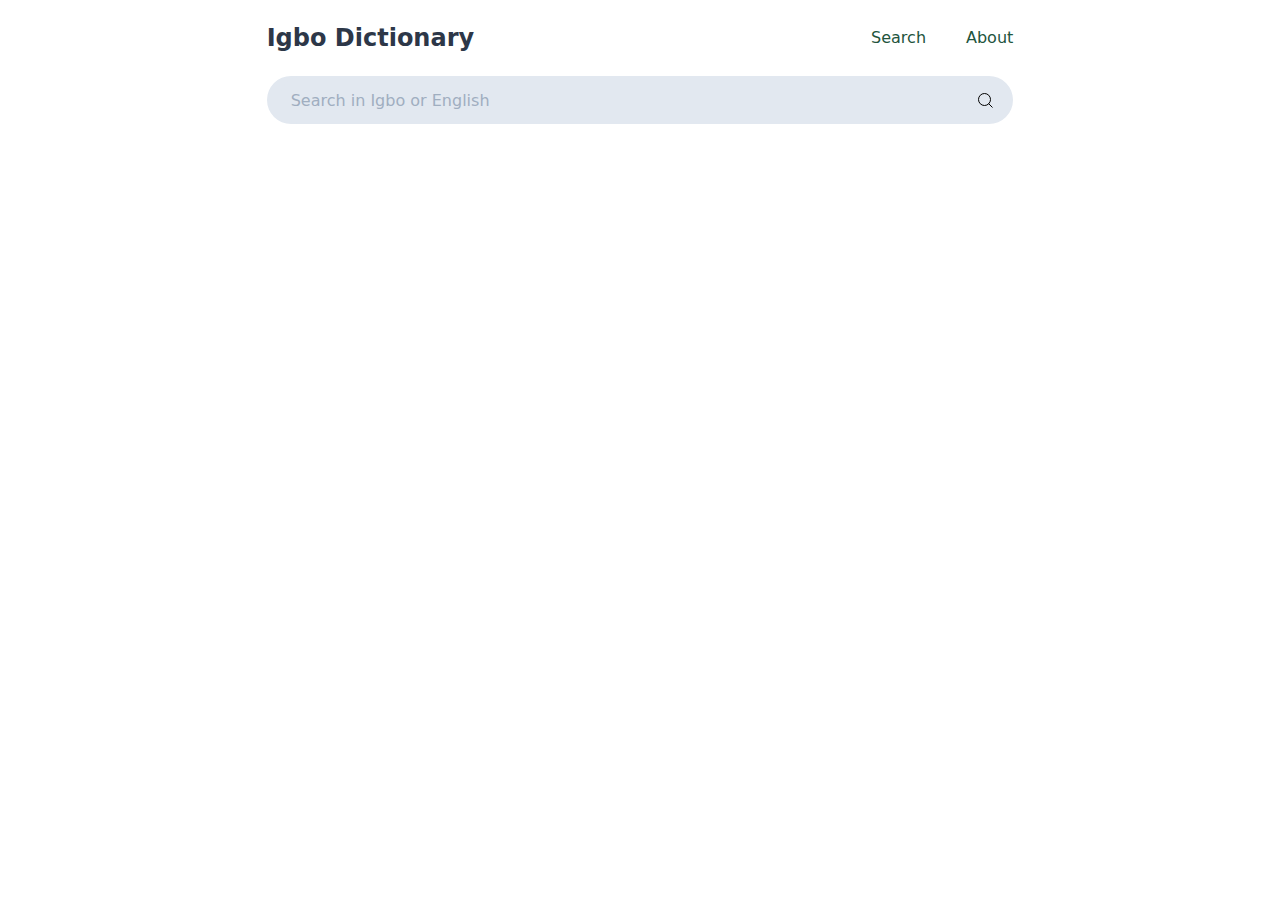
==== index.html @ 22a844a5 "Deploying to gh-pages from  @ 812aab7f9f978b09f0f18699b58a6c7ac781faad 🚀" ====
<!DOCTYPE html><html><head><meta charSet="utf-8"/><meta http-equiv="x-ua-compatible" content="ie=edge"/><meta name="viewport" content="width=device-width, initial-scale=1, shrink-to-fit=no"/><style data-href="/styles.6ecdc66ccf1e0622be8b.css">/*! normalize.css v8.0.1 | MIT License | github.com/necolas/normalize.css */html{line-height:1.15;-webkit-text-size-adjust:100%}body{margin:0}main{display:block}h1{font-size:2em;margin:.67em 0}hr{box-sizing:content-box;height:0;overflow:visible}pre{font-family:monospace,monospace;font-size:1em}a{background-color:transparent}abbr[title]{border-bottom:none;text-decoration:underline;text-decoration:underline dotted}b,strong{font-weight:bolder}code,kbd,samp{font-family:monospace,monospace;font-size:1em}small{font-size:80%}sub,sup{font-size:75%;line-height:0;position:relative;vertical-align:baseline}sub{bottom:-.25em}sup{top:-.5em}img{border-style:none}button,input,optgroup,select,textarea{font-family:inherit;font-size:100%;line-height:1.15;margin:0}button,input{overflow:visible}button,select{text-transform:none}[type=button],[type=reset],[type=submit],button{-webkit-appearance:button}[type=button]::-moz-focus-inner,[type=reset]::-moz-focus-inner,[type=submit]::-moz-focus-inner,button::-moz-focus-inner{border-style:none;padding:0}[type=button]:-moz-focusring,[type=reset]:-moz-focusring,[type=submit]:-moz-focusring,button:-moz-focusring{outline:1px dotted ButtonText}fieldset{padding:.35em .75em .625em}legend{box-sizing:border-box;color:inherit;display:table;max-width:100%;padding:0;white-space:normal}progress{vertical-align:baseline}textarea{overflow:auto}[type=checkbox],[type=radio]{box-sizing:border-box;padding:0}[type=number]::-webkit-inner-spin-button,[type=number]::-webkit-outer-spin-button{height:auto}[type=search]{-webkit-appearance:textfield;outline-offset:-2px}[type=search]::-webkit-search-decoration{-webkit-appearance:none}::-webkit-file-upload-button{-webkit-appearance:button;font:inherit}details{display:block}summary{display:list-item}[hidden],template{display:none}blockquote,dd,dl,figure,h1,h2,h3,h4,h5,h6,hr,p,pre{margin:0}button{background-color:transparent;background-image:none}button:focus{outline:1px dotted;outline:5px auto -webkit-focus-ring-color}fieldset,ol,ul{margin:0;padding:0}ol,ul{list-style:none}html{font-family:Futura,system-ui,-apple-system,BlinkMacSystemFont,Segoe UI,Roboto,Helvetica Neue,Arial,Noto Sans,sans-serif,Apple Color Emoji,Segoe UI Emoji,Segoe UI Symbol,Noto Color Emoji;line-height:1.5}*,:after,:before{box-sizing:border-box;border:0 solid #e2e8f0}hr{border-top-width:1px}img{border-style:solid}textarea{resize:vertical}input::placeholder,textarea::placeholder{color:#a0aec0}[role=button],button{cursor:pointer}table{border-collapse:collapse}h1,h2,h3,h4,h5,h6{font-size:inherit;font-weight:inherit}a{color:inherit;text-decoration:inherit}button,input,optgroup,select,textarea{padding:0;line-height:inherit;color:inherit}code,kbd,pre,samp{font-family:SFMono-Regular,Menlo,Monaco,Consolas,Liberation Mono,Courier New,monospace}audio,canvas,embed,iframe,img,object,svg,video{display:block;vertical-align:middle}img,video{max-width:100%;height:auto}.container{width:100%}@media (min-width:640px){.container{max-width:640px}}@media (min-width:768px){.container{max-width:768px}}@media (min-width:1024px){.container{max-width:1024px}}@media (min-width:1280px){.container{max-width:1280px}}.space-y-0>:not(template)~:not(template){--space-y-reverse:0;margin-top:calc(0px*(1 - var(--space-y-reverse)));margin-bottom:calc(0px*var(--space-y-reverse))}.space-x-0>:not(template)~:not(template){--space-x-reverse:0;margin-right:calc(0px*var(--space-x-reverse));margin-left:calc(0px*(1 - var(--space-x-reverse)))}.space-y-1>:not(template)~:not(template){--space-y-reverse:0;margin-top:calc(0.25rem*(1 - var(--space-y-reverse)));margin-bottom:calc(0.25rem*var(--space-y-reverse))}.space-x-1>:not(template)~:not(template){--space-x-reverse:0;margin-right:calc(0.25rem*var(--space-x-reverse));margin-left:calc(0.25rem*(1 - var(--space-x-reverse)))}.space-y-2>:not(template)~:not(template){--space-y-reverse:0;margin-top:calc(0.5rem*(1 - var(--space-y-reverse)));margin-bottom:calc(0.5rem*var(--space-y-reverse))}.space-x-2>:not(template)~:not(template){--space-x-reverse:0;margin-right:calc(0.5rem*var(--space-x-reverse));margin-left:calc(0.5rem*(1 - var(--space-x-reverse)))}.space-y-3>:not(template)~:not(template){--space-y-reverse:0;margin-top:calc(0.75rem*(1 - var(--space-y-reverse)));margin-bottom:calc(0.75rem*var(--space-y-reverse))}.space-x-3>:not(template)~:not(template){--space-x-reverse:0;margin-right:calc(0.75rem*var(--space-x-reverse));margin-left:calc(0.75rem*(1 - var(--space-x-reverse)))}.space-y-4>:not(template)~:not(template){--space-y-reverse:0;margin-top:calc(1rem*(1 - var(--space-y-reverse)));margin-bottom:calc(1rem*var(--space-y-reverse))}.space-x-4>:not(template)~:not(template){--space-x-reverse:0;margin-right:calc(1rem*var(--space-x-reverse));margin-left:calc(1rem*(1 - var(--space-x-reverse)))}.space-y-5>:not(template)~:not(template){--space-y-reverse:0;margin-top:calc(1.25rem*(1 - var(--space-y-reverse)));margin-bottom:calc(1.25rem*var(--space-y-reverse))}.space-x-5>:not(template)~:not(template){--space-x-reverse:0;margin-right:calc(1.25rem*var(--space-x-reverse));margin-left:calc(1.25rem*(1 - var(--space-x-reverse)))}.space-y-6>:not(template)~:not(template){--space-y-reverse:0;margin-top:calc(1.5rem*(1 - var(--space-y-reverse)));margin-bottom:calc(1.5rem*var(--space-y-reverse))}.space-x-6>:not(template)~:not(template){--space-x-reverse:0;margin-right:calc(1.5rem*var(--space-x-reverse));margin-left:calc(1.5rem*(1 - var(--space-x-reverse)))}.space-y-8>:not(template)~:not(template){--space-y-reverse:0;margin-top:calc(2rem*(1 - var(--space-y-reverse)));margin-bottom:calc(2rem*var(--space-y-reverse))}.space-x-8>:not(template)~:not(template){--space-x-reverse:0;margin-right:calc(2rem*var(--space-x-reverse));margin-left:calc(2rem*(1 - var(--space-x-reverse)))}.space-y-10>:not(template)~:not(template){--space-y-reverse:0;margin-top:calc(2.5rem*(1 - var(--space-y-reverse)));margin-bottom:calc(2.5rem*var(--space-y-reverse))}.space-x-10>:not(template)~:not(template){--space-x-reverse:0;margin-right:calc(2.5rem*var(--space-x-reverse));margin-left:calc(2.5rem*(1 - var(--space-x-reverse)))}.space-y-12>:not(template)~:not(template){--space-y-reverse:0;margin-top:calc(3rem*(1 - var(--space-y-reverse)));margin-bottom:calc(3rem*var(--space-y-reverse))}.space-x-12>:not(template)~:not(template){--space-x-reverse:0;margin-right:calc(3rem*var(--space-x-reverse));margin-left:calc(3rem*(1 - var(--space-x-reverse)))}.space-y-16>:not(template)~:not(template){--space-y-reverse:0;margin-top:calc(4rem*(1 - var(--space-y-reverse)));margin-bottom:calc(4rem*var(--space-y-reverse))}.space-x-16>:not(template)~:not(template){--space-x-reverse:0;margin-right:calc(4rem*var(--space-x-reverse));margin-left:calc(4rem*(1 - var(--space-x-reverse)))}.space-y-20>:not(template)~:not(template){--space-y-reverse:0;margin-top:calc(5rem*(1 - var(--space-y-reverse)));margin-bottom:calc(5rem*var(--space-y-reverse))}.space-x-20>:not(template)~:not(template){--space-x-reverse:0;margin-right:calc(5rem*var(--space-x-reverse));margin-left:calc(5rem*(1 - var(--space-x-reverse)))}.space-y-24>:not(template)~:not(template){--space-y-reverse:0;margin-top:calc(6rem*(1 - var(--space-y-reverse)));margin-bottom:calc(6rem*var(--space-y-reverse))}.space-x-24>:not(template)~:not(template){--space-x-reverse:0;margin-right:calc(6rem*var(--space-x-reverse));margin-left:calc(6rem*(1 - var(--space-x-reverse)))}.space-y-32>:not(template)~:not(template){--space-y-reverse:0;margin-top:calc(8rem*(1 - var(--space-y-reverse)));margin-bottom:calc(8rem*var(--space-y-reverse))}.space-x-32>:not(template)~:not(template){--space-x-reverse:0;margin-right:calc(8rem*var(--space-x-reverse));margin-left:calc(8rem*(1 - var(--space-x-reverse)))}.space-y-40>:not(template)~:not(template){--space-y-reverse:0;margin-top:calc(10rem*(1 - var(--space-y-reverse)));margin-bottom:calc(10rem*var(--space-y-reverse))}.space-x-40>:not(template)~:not(template){--space-x-reverse:0;margin-right:calc(10rem*var(--space-x-reverse));margin-left:calc(10rem*(1 - var(--space-x-reverse)))}.space-y-48>:not(template)~:not(template){--space-y-reverse:0;margin-top:calc(12rem*(1 - var(--space-y-reverse)));margin-bottom:calc(12rem*var(--space-y-reverse))}.space-x-48>:not(template)~:not(template){--space-x-reverse:0;margin-right:calc(12rem*var(--space-x-reverse));margin-left:calc(12rem*(1 - var(--space-x-reverse)))}.space-y-56>:not(template)~:not(template){--space-y-reverse:0;margin-top:calc(14rem*(1 - var(--space-y-reverse)));margin-bottom:calc(14rem*var(--space-y-reverse))}.space-x-56>:not(template)~:not(template){--space-x-reverse:0;margin-right:calc(14rem*var(--space-x-reverse));margin-left:calc(14rem*(1 - var(--space-x-reverse)))}.space-y-64>:not(template)~:not(template){--space-y-reverse:0;margin-top:calc(16rem*(1 - var(--space-y-reverse)));margin-bottom:calc(16rem*var(--space-y-reverse))}.space-x-64>:not(template)~:not(template){--space-x-reverse:0;margin-right:calc(16rem*var(--space-x-reverse));margin-left:calc(16rem*(1 - var(--space-x-reverse)))}.space-y-px>:not(template)~:not(template){--space-y-reverse:0;margin-top:calc(1px*(1 - var(--space-y-reverse)));margin-bottom:calc(1px*var(--space-y-reverse))}.space-x-px>:not(template)~:not(template){--space-x-reverse:0;margin-right:calc(1px*var(--space-x-reverse));margin-left:calc(1px*(1 - var(--space-x-reverse)))}.-space-y-1>:not(template)~:not(template){--space-y-reverse:0;margin-top:calc(-0.25rem*(1 - var(--space-y-reverse)));margin-bottom:calc(-0.25rem*var(--space-y-reverse))}.-space-x-1>:not(template)~:not(template){--space-x-reverse:0;margin-right:calc(-0.25rem*var(--space-x-reverse));margin-left:calc(-0.25rem*(1 - var(--space-x-reverse)))}.-space-y-2>:not(template)~:not(template){--space-y-reverse:0;margin-top:calc(-0.5rem*(1 - var(--space-y-reverse)));margin-bottom:calc(-0.5rem*var(--space-y-reverse))}.-space-x-2>:not(template)~:not(template){--space-x-reverse:0;margin-right:calc(-0.5rem*var(--space-x-reverse));margin-left:calc(-0.5rem*(1 - var(--space-x-reverse)))}.-space-y-3>:not(template)~:not(template){--space-y-reverse:0;margin-top:calc(-0.75rem*(1 - var(--space-y-reverse)));margin-bottom:calc(-0.75rem*var(--space-y-reverse))}.-space-x-3>:not(template)~:not(template){--space-x-reverse:0;margin-right:calc(-0.75rem*var(--space-x-reverse));margin-left:calc(-0.75rem*(1 - var(--space-x-reverse)))}.-space-y-4>:not(template)~:not(template){--space-y-reverse:0;margin-top:calc(-1rem*(1 - var(--space-y-reverse)));margin-bottom:calc(-1rem*var(--space-y-reverse))}.-space-x-4>:not(template)~:not(template){--space-x-reverse:0;margin-right:calc(-1rem*var(--space-x-reverse));margin-left:calc(-1rem*(1 - var(--space-x-reverse)))}.-space-y-5>:not(template)~:not(template){--space-y-reverse:0;margin-top:calc(-1.25rem*(1 - var(--space-y-reverse)));margin-bottom:calc(-1.25rem*var(--space-y-reverse))}.-space-x-5>:not(template)~:not(template){--space-x-reverse:0;margin-right:calc(-1.25rem*var(--space-x-reverse));margin-left:calc(-1.25rem*(1 - var(--space-x-reverse)))}.-space-y-6>:not(template)~:not(template){--space-y-reverse:0;margin-top:calc(-1.5rem*(1 - var(--space-y-reverse)));margin-bottom:calc(-1.5rem*var(--space-y-reverse))}.-space-x-6>:not(template)~:not(template){--space-x-reverse:0;margin-right:calc(-1.5rem*var(--space-x-reverse));margin-left:calc(-1.5rem*(1 - var(--space-x-reverse)))}.-space-y-8>:not(template)~:not(template){--space-y-reverse:0;margin-top:calc(-2rem*(1 - var(--space-y-reverse)));margin-bottom:calc(-2rem*var(--space-y-reverse))}.-space-x-8>:not(template)~:not(template){--space-x-reverse:0;margin-right:calc(-2rem*var(--space-x-reverse));margin-left:calc(-2rem*(1 - var(--space-x-reverse)))}.-space-y-10>:not(template)~:not(template){--space-y-reverse:0;margin-top:calc(-2.5rem*(1 - var(--space-y-reverse)));margin-bottom:calc(-2.5rem*var(--space-y-reverse))}.-space-x-10>:not(template)~:not(template){--space-x-reverse:0;margin-right:calc(-2.5rem*var(--space-x-reverse));margin-left:calc(-2.5rem*(1 - var(--space-x-reverse)))}.-space-y-12>:not(template)~:not(template){--space-y-reverse:0;margin-top:calc(-3rem*(1 - var(--space-y-reverse)));margin-bottom:calc(-3rem*var(--space-y-reverse))}.-space-x-12>:not(template)~:not(template){--space-x-reverse:0;margin-right:calc(-3rem*var(--space-x-reverse));margin-left:calc(-3rem*(1 - var(--space-x-reverse)))}.-space-y-16>:not(template)~:not(template){--space-y-reverse:0;margin-top:calc(-4rem*(1 - var(--space-y-reverse)));margin-bottom:calc(-4rem*var(--space-y-reverse))}.-space-x-16>:not(template)~:not(template){--space-x-reverse:0;margin-right:calc(-4rem*var(--space-x-reverse));margin-left:calc(-4rem*(1 - var(--space-x-reverse)))}.-space-y-20>:not(template)~:not(template){--space-y-reverse:0;margin-top:calc(-5rem*(1 - var(--space-y-reverse)));margin-bottom:calc(-5rem*var(--space-y-reverse))}.-space-x-20>:not(template)~:not(template){--space-x-reverse:0;margin-right:calc(-5rem*var(--space-x-reverse));margin-left:calc(-5rem*(1 - var(--space-x-reverse)))}.-space-y-24>:not(template)~:not(template){--space-y-reverse:0;margin-top:calc(-6rem*(1 - var(--space-y-reverse)));margin-bottom:calc(-6rem*var(--space-y-reverse))}.-space-x-24>:not(template)~:not(template){--space-x-reverse:0;margin-right:calc(-6rem*var(--space-x-reverse));margin-left:calc(-6rem*(1 - var(--space-x-reverse)))}.-space-y-32>:not(template)~:not(template){--space-y-reverse:0;margin-top:calc(-8rem*(1 - var(--space-y-reverse)));margin-bottom:calc(-8rem*var(--space-y-reverse))}.-space-x-32>:not(template)~:not(template){--space-x-reverse:0;margin-right:calc(-8rem*var(--space-x-reverse));margin-left:calc(-8rem*(1 - var(--space-x-reverse)))}.-space-y-40>:not(template)~:not(template){--space-y-reverse:0;margin-top:calc(-10rem*(1 - var(--space-y-reverse)));margin-bottom:calc(-10rem*var(--space-y-reverse))}.-space-x-40>:not(template)~:not(template){--space-x-reverse:0;margin-right:calc(-10rem*var(--space-x-reverse));margin-left:calc(-10rem*(1 - var(--space-x-reverse)))}.-space-y-48>:not(template)~:not(template){--space-y-reverse:0;margin-top:calc(-12rem*(1 - var(--space-y-reverse)));margin-bottom:calc(-12rem*var(--space-y-reverse))}.-space-x-48>:not(template)~:not(template){--space-x-reverse:0;margin-right:calc(-12rem*var(--space-x-reverse));margin-left:calc(-12rem*(1 - var(--space-x-reverse)))}.-space-y-56>:not(template)~:not(template){--space-y-reverse:0;margin-top:calc(-14rem*(1 - var(--space-y-reverse)));margin-bottom:calc(-14rem*var(--space-y-reverse))}.-space-x-56>:not(template)~:not(template){--space-x-reverse:0;margin-right:calc(-14rem*var(--space-x-reverse));margin-left:calc(-14rem*(1 - var(--space-x-reverse)))}.-space-y-64>:not(template)~:not(template){--space-y-reverse:0;margin-top:calc(-16rem*(1 - var(--space-y-reverse)));margin-bottom:calc(-16rem*var(--space-y-reverse))}.-space-x-64>:not(template)~:not(template){--space-x-reverse:0;margin-right:calc(-16rem*var(--space-x-reverse));margin-left:calc(-16rem*(1 - var(--space-x-reverse)))}.-space-y-px>:not(template)~:not(template){--space-y-reverse:0;margin-top:calc(-1px*(1 - var(--space-y-reverse)));margin-bottom:calc(-1px*var(--space-y-reverse))}.-space-x-px>:not(template)~:not(template){--space-x-reverse:0;margin-right:calc(-1px*var(--space-x-reverse));margin-left:calc(-1px*(1 - var(--space-x-reverse)))}.space-y-reverse>:not(template)~:not(template){--space-y-reverse:1}.space-x-reverse>:not(template)~:not(template){--space-x-reverse:1}.divide-y-0>:not(template)~:not(template){--divide-y-reverse:0;border-top-width:calc(0px*(1 - var(--divide-y-reverse)));border-bottom-width:calc(0px*var(--divide-y-reverse))}.divide-x-0>:not(template)~:not(template){--divide-x-reverse:0;border-right-width:calc(0px*var(--divide-x-reverse));border-left-width:calc(0px*(1 - var(--divide-x-reverse)))}.divide-y-2>:not(template)~:not(template){--divide-y-reverse:0;border-top-width:calc(2px*(1 - var(--divide-y-reverse)));border-bottom-width:calc(2px*var(--divide-y-reverse))}.divide-x-2>:not(template)~:not(template){--divide-x-reverse:0;border-right-width:calc(2px*var(--divide-x-reverse));border-left-width:calc(2px*(1 - var(--divide-x-reverse)))}.divide-y-4>:not(template)~:not(template){--divide-y-reverse:0;border-top-width:calc(4px*(1 - var(--divide-y-reverse)));border-bottom-width:calc(4px*var(--divide-y-reverse))}.divide-x-4>:not(template)~:not(template){--divide-x-reverse:0;border-right-width:calc(4px*var(--divide-x-reverse));border-left-width:calc(4px*(1 - var(--divide-x-reverse)))}.divide-y-8>:not(template)~:not(template){--divide-y-reverse:0;border-top-width:calc(8px*(1 - var(--divide-y-reverse)));border-bottom-width:calc(8px*var(--divide-y-reverse))}.divide-x-8>:not(template)~:not(template){--divide-x-reverse:0;border-right-width:calc(8px*var(--divide-x-reverse));border-left-width:calc(8px*(1 - var(--divide-x-reverse)))}.divide-y>:not(template)~:not(template){--divide-y-reverse:0;border-top-width:calc(1px*(1 - var(--divide-y-reverse)));border-bottom-width:calc(1px*var(--divide-y-reverse))}.divide-x>:not(template)~:not(template){--divide-x-reverse:0;border-right-width:calc(1px*var(--divide-x-reverse));border-left-width:calc(1px*(1 - var(--divide-x-reverse)))}.divide-y-reverse>:not(template)~:not(template){--divide-y-reverse:1}.divide-x-reverse>:not(template)~:not(template){--divide-x-reverse:1}.divide-transparent>:not(template)~:not(template){border-color:transparent}.divide-current>:not(template)~:not(template){border-color:currentColor}.divide-black>:not(template)~:not(template){--divide-opacity:1;border-color:#000;border-color:rgba(0,0,0,var(--divide-opacity))}.divide-white>:not(template)~:not(template){--divide-opacity:1;border-color:#fff;border-color:rgba(255,255,255,var(--divide-opacity))}.divide-gray-100>:not(template)~:not(template){--divide-opacity:1;border-color:#f7fafc;border-color:rgba(247,250,252,var(--divide-opacity))}.divide-gray-200>:not(template)~:not(template){--divide-opacity:1;border-color:#edf2f7;border-color:rgba(237,242,247,var(--divide-opacity))}.divide-gray-300>:not(template)~:not(template){--divide-opacity:1;border-color:#e2e8f0;border-color:rgba(226,232,240,var(--divide-opacity))}.divide-gray-400>:not(template)~:not(template){--divide-opacity:1;border-color:#cbd5e0;border-color:rgba(203,213,224,var(--divide-opacity))}.divide-gray-500>:not(template)~:not(template){--divide-opacity:1;border-color:#a0aec0;border-color:rgba(160,174,192,var(--divide-opacity))}.divide-gray-600>:not(template)~:not(template){--divide-opacity:1;border-color:#718096;border-color:rgba(113,128,150,var(--divide-opacity))}.divide-gray-700>:not(template)~:not(template){--divide-opacity:1;border-color:#4a5568;border-color:rgba(74,85,104,var(--divide-opacity))}.divide-gray-800>:not(template)~:not(template){--divide-opacity:1;border-color:#2d3748;border-color:rgba(45,55,72,var(--divide-opacity))}.divide-gray-900>:not(template)~:not(template){--divide-opacity:1;border-color:#1a202c;border-color:rgba(26,32,44,var(--divide-opacity))}.divide-red-100>:not(template)~:not(template){--divide-opacity:1;border-color:#fff5f5;border-color:rgba(255,245,245,var(--divide-opacity))}.divide-red-200>:not(template)~:not(template){--divide-opacity:1;border-color:#fed7d7;border-color:rgba(254,215,215,var(--divide-opacity))}.divide-red-300>:not(template)~:not(template){--divide-opacity:1;border-color:#feb2b2;border-color:rgba(254,178,178,var(--divide-opacity))}.divide-red-400>:not(template)~:not(template){--divide-opacity:1;border-color:#fc8181;border-color:rgba(252,129,129,var(--divide-opacity))}.divide-red-500>:not(template)~:not(template){--divide-opacity:1;border-color:#f56565;border-color:rgba(245,101,101,var(--divide-opacity))}.divide-red-600>:not(template)~:not(template){--divide-opacity:1;border-color:#e53e3e;border-color:rgba(229,62,62,var(--divide-opacity))}.divide-red-700>:not(template)~:not(template){--divide-opacity:1;border-color:#c53030;border-color:rgba(197,48,48,var(--divide-opacity))}.divide-red-800>:not(template)~:not(template){--divide-opacity:1;border-color:#9b2c2c;border-color:rgba(155,44,44,var(--divide-opacity))}.divide-red-900>:not(template)~:not(template){--divide-opacity:1;border-color:#742a2a;border-color:rgba(116,42,42,var(--divide-opacity))}.divide-orange-100>:not(template)~:not(template){--divide-opacity:1;border-color:#fffaf0;border-color:rgba(255,250,240,var(--divide-opacity))}.divide-orange-200>:not(template)~:not(template){--divide-opacity:1;border-color:#feebc8;border-color:rgba(254,235,200,var(--divide-opacity))}.divide-orange-300>:not(template)~:not(template){--divide-opacity:1;border-color:#fbd38d;border-color:rgba(251,211,141,var(--divide-opacity))}.divide-orange-400>:not(template)~:not(template){--divide-opacity:1;border-color:#f6ad55;border-color:rgba(246,173,85,var(--divide-opacity))}.divide-orange-500>:not(template)~:not(template){--divide-opacity:1;border-color:#ed8936;border-color:rgba(237,137,54,var(--divide-opacity))}.divide-orange-600>:not(template)~:not(template){--divide-opacity:1;border-color:#dd6b20;border-color:rgba(221,107,32,var(--divide-opacity))}.divide-orange-700>:not(template)~:not(template){--divide-opacity:1;border-color:#c05621;border-color:rgba(192,86,33,var(--divide-opacity))}.divide-orange-800>:not(template)~:not(template){--divide-opacity:1;border-color:#9c4221;border-color:rgba(156,66,33,var(--divide-opacity))}.divide-orange-900>:not(template)~:not(template){--divide-opacity:1;border-color:#7b341e;border-color:rgba(123,52,30,var(--divide-opacity))}.divide-yellow-100>:not(template)~:not(template){--divide-opacity:1;border-color:ivory;border-color:rgba(255,255,240,var(--divide-opacity))}.divide-yellow-200>:not(template)~:not(template){--divide-opacity:1;border-color:#fefcbf;border-color:rgba(254,252,191,var(--divide-opacity))}.divide-yellow-300>:not(template)~:not(template){--divide-opacity:1;border-color:#faf089;border-color:rgba(250,240,137,var(--divide-opacity))}.divide-yellow-400>:not(template)~:not(template){--divide-opacity:1;border-color:#f6e05e;border-color:rgba(246,224,94,var(--divide-opacity))}.divide-yellow-500>:not(template)~:not(template){--divide-opacity:1;border-color:#ecc94b;border-color:rgba(236,201,75,var(--divide-opacity))}.divide-yellow-600>:not(template)~:not(template){--divide-opacity:1;border-color:#d69e2e;border-color:rgba(214,158,46,var(--divide-opacity))}.divide-yellow-700>:not(template)~:not(template){--divide-opacity:1;border-color:#b7791f;border-color:rgba(183,121,31,var(--divide-opacity))}.divide-yellow-800>:not(template)~:not(template){--divide-opacity:1;border-color:#975a16;border-color:rgba(151,90,22,var(--divide-opacity))}.divide-yellow-900>:not(template)~:not(template){--divide-opacity:1;border-color:#744210;border-color:rgba(116,66,16,var(--divide-opacity))}.divide-green-100>:not(template)~:not(template){--divide-opacity:1;border-color:#f0fff4;border-color:rgba(240,255,244,var(--divide-opacity))}.divide-green-200>:not(template)~:not(template){--divide-opacity:1;border-color:#c6f6d5;border-color:rgba(198,246,213,var(--divide-opacity))}.divide-green-300>:not(template)~:not(template){--divide-opacity:1;border-color:#9ae6b4;border-color:rgba(154,230,180,var(--divide-opacity))}.divide-green-400>:not(template)~:not(template){--divide-opacity:1;border-color:#68d391;border-color:rgba(104,211,145,var(--divide-opacity))}.divide-green-500>:not(template)~:not(template){--divide-opacity:1;border-color:#48bb78;border-color:rgba(72,187,120,var(--divide-opacity))}.divide-green-600>:not(template)~:not(template){--divide-opacity:1;border-color:#38a169;border-color:rgba(56,161,105,var(--divide-opacity))}.divide-green-700>:not(template)~:not(template){--divide-opacity:1;border-color:#2f855a;border-color:rgba(47,133,90,var(--divide-opacity))}.divide-green-800>:not(template)~:not(template){--divide-opacity:1;border-color:#276749;border-color:rgba(39,103,73,var(--divide-opacity))}.divide-green-900>:not(template)~:not(template){--divide-opacity:1;border-color:#22543d;border-color:rgba(34,84,61,var(--divide-opacity))}.divide-teal-100>:not(template)~:not(template){--divide-opacity:1;border-color:#e6fffa;border-color:rgba(230,255,250,var(--divide-opacity))}.divide-teal-200>:not(template)~:not(template){--divide-opacity:1;border-color:#b2f5ea;border-color:rgba(178,245,234,var(--divide-opacity))}.divide-teal-300>:not(template)~:not(template){--divide-opacity:1;border-color:#81e6d9;border-color:rgba(129,230,217,var(--divide-opacity))}.divide-teal-400>:not(template)~:not(template){--divide-opacity:1;border-color:#4fd1c5;border-color:rgba(79,209,197,var(--divide-opacity))}.divide-teal-500>:not(template)~:not(template){--divide-opacity:1;border-color:#38b2ac;border-color:rgba(56,178,172,var(--divide-opacity))}.divide-teal-600>:not(template)~:not(template){--divide-opacity:1;border-color:#319795;border-color:rgba(49,151,149,var(--divide-opacity))}.divide-teal-700>:not(template)~:not(template){--divide-opacity:1;border-color:#2c7a7b;border-color:rgba(44,122,123,var(--divide-opacity))}.divide-teal-800>:not(template)~:not(template){--divide-opacity:1;border-color:#285e61;border-color:rgba(40,94,97,var(--divide-opacity))}.divide-teal-900>:not(template)~:not(template){--divide-opacity:1;border-color:#234e52;border-color:rgba(35,78,82,var(--divide-opacity))}.divide-blue-100>:not(template)~:not(template){--divide-opacity:1;border-color:#ebf8ff;border-color:rgba(235,248,255,var(--divide-opacity))}.divide-blue-200>:not(template)~:not(template){--divide-opacity:1;border-color:#bee3f8;border-color:rgba(190,227,248,var(--divide-opacity))}.divide-blue-300>:not(template)~:not(template){--divide-opacity:1;border-color:#90cdf4;border-color:rgba(144,205,244,var(--divide-opacity))}.divide-blue-400>:not(template)~:not(template){--divide-opacity:1;border-color:#63b3ed;border-color:rgba(99,179,237,var(--divide-opacity))}.divide-blue-500>:not(template)~:not(template){--divide-opacity:1;border-color:#4299e1;border-color:rgba(66,153,225,var(--divide-opacity))}.divide-blue-600>:not(template)~:not(template){--divide-opacity:1;border-color:#3182ce;border-color:rgba(49,130,206,var(--divide-opacity))}.divide-blue-700>:not(template)~:not(template){--divide-opacity:1;border-color:#2b6cb0;border-color:rgba(43,108,176,var(--divide-opacity))}.divide-blue-800>:not(template)~:not(template){--divide-opacity:1;border-color:#2c5282;border-color:rgba(44,82,130,var(--divide-opacity))}.divide-blue-900>:not(template)~:not(template){--divide-opacity:1;border-color:#2a4365;border-color:rgba(42,67,101,var(--divide-opacity))}.divide-indigo-100>:not(template)~:not(template){--divide-opacity:1;border-color:#ebf4ff;border-color:rgba(235,244,255,var(--divide-opacity))}.divide-indigo-200>:not(template)~:not(template){--divide-opacity:1;border-color:#c3dafe;border-color:rgba(195,218,254,var(--divide-opacity))}.divide-indigo-300>:not(template)~:not(template){--divide-opacity:1;border-color:#a3bffa;border-color:rgba(163,191,250,var(--divide-opacity))}.divide-indigo-400>:not(template)~:not(template){--divide-opacity:1;border-color:#7f9cf5;border-color:rgba(127,156,245,var(--divide-opacity))}.divide-indigo-500>:not(template)~:not(template){--divide-opacity:1;border-color:#667eea;border-color:rgba(102,126,234,var(--divide-opacity))}.divide-indigo-600>:not(template)~:not(template){--divide-opacity:1;border-color:#5a67d8;border-color:rgba(90,103,216,var(--divide-opacity))}.divide-indigo-700>:not(template)~:not(template){--divide-opacity:1;border-color:#4c51bf;border-color:rgba(76,81,191,var(--divide-opacity))}.divide-indigo-800>:not(template)~:not(template){--divide-opacity:1;border-color:#434190;border-color:rgba(67,65,144,var(--divide-opacity))}.divide-indigo-900>:not(template)~:not(template){--divide-opacity:1;border-color:#3c366b;border-color:rgba(60,54,107,var(--divide-opacity))}.divide-purple-100>:not(template)~:not(template){--divide-opacity:1;border-color:#faf5ff;border-color:rgba(250,245,255,var(--divide-opacity))}.divide-purple-200>:not(template)~:not(template){--divide-opacity:1;border-color:#e9d8fd;border-color:rgba(233,216,253,var(--divide-opacity))}.divide-purple-300>:not(template)~:not(template){--divide-opacity:1;border-color:#d6bcfa;border-color:rgba(214,188,250,var(--divide-opacity))}.divide-purple-400>:not(template)~:not(template){--divide-opacity:1;border-color:#b794f4;border-color:rgba(183,148,244,var(--divide-opacity))}.divide-purple-500>:not(template)~:not(template){--divide-opacity:1;border-color:#9f7aea;border-color:rgba(159,122,234,var(--divide-opacity))}.divide-purple-600>:not(template)~:not(template){--divide-opacity:1;border-color:#805ad5;border-color:rgba(128,90,213,var(--divide-opacity))}.divide-purple-700>:not(template)~:not(template){--divide-opacity:1;border-color:#6b46c1;border-color:rgba(107,70,193,var(--divide-opacity))}.divide-purple-800>:not(template)~:not(template){--divide-opacity:1;border-color:#553c9a;border-color:rgba(85,60,154,var(--divide-opacity))}.divide-purple-900>:not(template)~:not(template){--divide-opacity:1;border-color:#44337a;border-color:rgba(68,51,122,var(--divide-opacity))}.divide-pink-100>:not(template)~:not(template){--divide-opacity:1;border-color:#fff5f7;border-color:rgba(255,245,247,var(--divide-opacity))}.divide-pink-200>:not(template)~:not(template){--divide-opacity:1;border-color:#fed7e2;border-color:rgba(254,215,226,var(--divide-opacity))}.divide-pink-300>:not(template)~:not(template){--divide-opacity:1;border-color:#fbb6ce;border-color:rgba(251,182,206,var(--divide-opacity))}.divide-pink-400>:not(template)~:not(template){--divide-opacity:1;border-color:#f687b3;border-color:rgba(246,135,179,var(--divide-opacity))}.divide-pink-500>:not(template)~:not(template){--divide-opacity:1;border-color:#ed64a6;border-color:rgba(237,100,166,var(--divide-opacity))}.divide-pink-600>:not(template)~:not(template){--divide-opacity:1;border-color:#d53f8c;border-color:rgba(213,63,140,var(--divide-opacity))}.divide-pink-700>:not(template)~:not(template){--divide-opacity:1;border-color:#b83280;border-color:rgba(184,50,128,var(--divide-opacity))}.divide-pink-800>:not(template)~:not(template){--divide-opacity:1;border-color:#97266d;border-color:rgba(151,38,109,var(--divide-opacity))}.divide-pink-900>:not(template)~:not(template){--divide-opacity:1;border-color:#702459;border-color:rgba(112,36,89,var(--divide-opacity))}.divide-solid>:not(template)~:not(template){border-style:solid}.divide-dashed>:not(template)~:not(template){border-style:dashed}.divide-dotted>:not(template)~:not(template){border-style:dotted}.divide-double>:not(template)~:not(template){border-style:double}.divide-none>:not(template)~:not(template){border-style:none}.divide-opacity-0>:not(template)~:not(template){--divide-opacity:0}.divide-opacity-25>:not(template)~:not(template){--divide-opacity:0.25}.divide-opacity-50>:not(template)~:not(template){--divide-opacity:0.5}.divide-opacity-75>:not(template)~:not(template){--divide-opacity:0.75}.divide-opacity-100>:not(template)~:not(template){--divide-opacity:1}.sr-only{position:absolute;width:1px;height:1px;padding:0;margin:-1px;overflow:hidden;clip:rect(0,0,0,0);white-space:nowrap;border-width:0}.not-sr-only{position:static;width:auto;height:auto;padding:0;margin:0;overflow:visible;clip:auto;white-space:normal}.focus\:sr-only:focus{position:absolute;width:1px;height:1px;padding:0;margin:-1px;overflow:hidden;clip:rect(0,0,0,0);white-space:nowrap;border-width:0}.focus\:not-sr-only:focus{position:static;width:auto;height:auto;padding:0;margin:0;overflow:visible;clip:auto;white-space:normal}.appearance-none{appearance:none}.bg-fixed{background-attachment:fixed}.bg-local{background-attachment:local}.bg-scroll{background-attachment:scroll}.bg-clip-border{background-clip:border-box}.bg-clip-padding{background-clip:padding-box}.bg-clip-content{background-clip:content-box}.bg-clip-text{background-clip:text}.bg-transparent{background-color:transparent}.bg-current{background-color:currentColor}.bg-black{--bg-opacity:1;background-color:#000;background-color:rgba(0,0,0,var(--bg-opacity))}.bg-white{--bg-opacity:1;background-color:#fff;background-color:rgba(255,255,255,var(--bg-opacity))}.bg-gray-100{--bg-opacity:1;background-color:#f7fafc;background-color:rgba(247,250,252,var(--bg-opacity))}.bg-gray-200{--bg-opacity:1;background-color:#edf2f7;background-color:rgba(237,242,247,var(--bg-opacity))}.bg-gray-300{--bg-opacity:1;background-color:#e2e8f0;background-color:rgba(226,232,240,var(--bg-opacity))}.bg-gray-400{--bg-opacity:1;background-color:#cbd5e0;background-color:rgba(203,213,224,var(--bg-opacity))}.bg-gray-500{--bg-opacity:1;background-color:#a0aec0;background-color:rgba(160,174,192,var(--bg-opacity))}.bg-gray-600{--bg-opacity:1;background-color:#718096;background-color:rgba(113,128,150,var(--bg-opacity))}.bg-gray-700{--bg-opacity:1;background-color:#4a5568;background-color:rgba(74,85,104,var(--bg-opacity))}.bg-gray-800{--bg-opacity:1;background-color:#2d3748;background-color:rgba(45,55,72,var(--bg-opacity))}.bg-gray-900{--bg-opacity:1;background-color:#1a202c;background-color:rgba(26,32,44,var(--bg-opacity))}.bg-red-100{--bg-opacity:1;background-color:#fff5f5;background-color:rgba(255,245,245,var(--bg-opacity))}.bg-red-200{--bg-opacity:1;background-color:#fed7d7;background-color:rgba(254,215,215,var(--bg-opacity))}.bg-red-300{--bg-opacity:1;background-color:#feb2b2;background-color:rgba(254,178,178,var(--bg-opacity))}.bg-red-400{--bg-opacity:1;background-color:#fc8181;background-color:rgba(252,129,129,var(--bg-opacity))}.bg-red-500{--bg-opacity:1;background-color:#f56565;background-color:rgba(245,101,101,var(--bg-opacity))}.bg-red-600{--bg-opacity:1;background-color:#e53e3e;background-color:rgba(229,62,62,var(--bg-opacity))}.bg-red-700{--bg-opacity:1;background-color:#c53030;background-color:rgba(197,48,48,var(--bg-opacity))}.bg-red-800{--bg-opacity:1;background-color:#9b2c2c;background-color:rgba(155,44,44,var(--bg-opacity))}.bg-red-900{--bg-opacity:1;background-color:#742a2a;background-color:rgba(116,42,42,var(--bg-opacity))}.bg-orange-100{--bg-opacity:1;background-color:#fffaf0;background-color:rgba(255,250,240,var(--bg-opacity))}.bg-orange-200{--bg-opacity:1;background-color:#feebc8;background-color:rgba(254,235,200,var(--bg-opacity))}.bg-orange-300{--bg-opacity:1;background-color:#fbd38d;background-color:rgba(251,211,141,var(--bg-opacity))}.bg-orange-400{--bg-opacity:1;background-color:#f6ad55;background-color:rgba(246,173,85,var(--bg-opacity))}.bg-orange-500{--bg-opacity:1;background-color:#ed8936;background-color:rgba(237,137,54,var(--bg-opacity))}.bg-orange-600{--bg-opacity:1;background-color:#dd6b20;background-color:rgba(221,107,32,var(--bg-opacity))}.bg-orange-700{--bg-opacity:1;background-color:#c05621;background-color:rgba(192,86,33,var(--bg-opacity))}.bg-orange-800{--bg-opacity:1;background-color:#9c4221;background-color:rgba(156,66,33,var(--bg-opacity))}.bg-orange-900{--bg-opacity:1;background-color:#7b341e;background-color:rgba(123,52,30,var(--bg-opacity))}.bg-yellow-100{--bg-opacity:1;background-color:ivory;background-color:rgba(255,255,240,var(--bg-opacity))}.bg-yellow-200{--bg-opacity:1;background-color:#fefcbf;background-color:rgba(254,252,191,var(--bg-opacity))}.bg-yellow-300{--bg-opacity:1;background-color:#faf089;background-color:rgba(250,240,137,var(--bg-opacity))}.bg-yellow-400{--bg-opacity:1;background-color:#f6e05e;background-color:rgba(246,224,94,var(--bg-opacity))}.bg-yellow-500{--bg-opacity:1;background-color:#ecc94b;background-color:rgba(236,201,75,var(--bg-opacity))}.bg-yellow-600{--bg-opacity:1;background-color:#d69e2e;background-color:rgba(214,158,46,var(--bg-opacity))}.bg-yellow-700{--bg-opacity:1;background-color:#b7791f;background-color:rgba(183,121,31,var(--bg-opacity))}.bg-yellow-800{--bg-opacity:1;background-color:#975a16;background-color:rgba(151,90,22,var(--bg-opacity))}.bg-yellow-900{--bg-opacity:1;background-color:#744210;background-color:rgba(116,66,16,var(--bg-opacity))}.bg-green-100{--bg-opacity:1;background-color:#f0fff4;background-color:rgba(240,255,244,var(--bg-opacity))}.bg-green-200{--bg-opacity:1;background-color:#c6f6d5;background-color:rgba(198,246,213,var(--bg-opacity))}.bg-green-300{--bg-opacity:1;background-color:#9ae6b4;background-color:rgba(154,230,180,var(--bg-opacity))}.bg-green-400{--bg-opacity:1;background-color:#68d391;background-color:rgba(104,211,145,var(--bg-opacity))}.bg-green-500{--bg-opacity:1;background-color:#48bb78;background-color:rgba(72,187,120,var(--bg-opacity))}.bg-green-600{--bg-opacity:1;background-color:#38a169;background-color:rgba(56,161,105,var(--bg-opacity))}.bg-green-700{--bg-opacity:1;background-color:#2f855a;background-color:rgba(47,133,90,var(--bg-opacity))}.bg-green-800{--bg-opacity:1;background-color:#276749;background-color:rgba(39,103,73,var(--bg-opacity))}.bg-green-900{--bg-opacity:1;background-color:#22543d;background-color:rgba(34,84,61,var(--bg-opacity))}.bg-teal-100{--bg-opacity:1;background-color:#e6fffa;background-color:rgba(230,255,250,var(--bg-opacity))}.bg-teal-200{--bg-opacity:1;background-color:#b2f5ea;background-color:rgba(178,245,234,var(--bg-opacity))}.bg-teal-300{--bg-opacity:1;background-color:#81e6d9;background-color:rgba(129,230,217,var(--bg-opacity))}.bg-teal-400{--bg-opacity:1;background-color:#4fd1c5;background-color:rgba(79,209,197,var(--bg-opacity))}.bg-teal-500{--bg-opacity:1;background-color:#38b2ac;background-color:rgba(56,178,172,var(--bg-opacity))}.bg-teal-600{--bg-opacity:1;background-color:#319795;background-color:rgba(49,151,149,var(--bg-opacity))}.bg-teal-700{--bg-opacity:1;background-color:#2c7a7b;background-color:rgba(44,122,123,var(--bg-opacity))}.bg-teal-800{--bg-opacity:1;background-color:#285e61;background-color:rgba(40,94,97,var(--bg-opacity))}.bg-teal-900{--bg-opacity:1;background-color:#234e52;background-color:rgba(35,78,82,var(--bg-opacity))}.bg-blue-100{--bg-opacity:1;background-color:#ebf8ff;background-color:rgba(235,248,255,var(--bg-opacity))}.bg-blue-200{--bg-opacity:1;background-color:#bee3f8;background-color:rgba(190,227,248,var(--bg-opacity))}.bg-blue-300{--bg-opacity:1;background-color:#90cdf4;background-color:rgba(144,205,244,var(--bg-opacity))}.bg-blue-400{--bg-opacity:1;background-color:#63b3ed;background-color:rgba(99,179,237,var(--bg-opacity))}.bg-blue-500{--bg-opacity:1;background-color:#4299e1;background-color:rgba(66,153,225,var(--bg-opacity))}.bg-blue-600{--bg-opacity:1;background-color:#3182ce;background-color:rgba(49,130,206,var(--bg-opacity))}.bg-blue-700{--bg-opacity:1;background-color:#2b6cb0;background-color:rgba(43,108,176,var(--bg-opacity))}.bg-blue-800{--bg-opacity:1;background-color:#2c5282;background-color:rgba(44,82,130,var(--bg-opacity))}.bg-blue-900{--bg-opacity:1;background-color:#2a4365;background-color:rgba(42,67,101,var(--bg-opacity))}.bg-indigo-100{--bg-opacity:1;background-color:#ebf4ff;background-color:rgba(235,244,255,var(--bg-opacity))}.bg-indigo-200{--bg-opacity:1;background-color:#c3dafe;background-color:rgba(195,218,254,var(--bg-opacity))}.bg-indigo-300{--bg-opacity:1;background-color:#a3bffa;background-color:rgba(163,191,250,var(--bg-opacity))}.bg-indigo-400{--bg-opacity:1;background-color:#7f9cf5;background-color:rgba(127,156,245,var(--bg-opacity))}.bg-indigo-500{--bg-opacity:1;background-color:#667eea;background-color:rgba(102,126,234,var(--bg-opacity))}.bg-indigo-600{--bg-opacity:1;background-color:#5a67d8;background-color:rgba(90,103,216,var(--bg-opacity))}.bg-indigo-700{--bg-opacity:1;background-color:#4c51bf;background-color:rgba(76,81,191,var(--bg-opacity))}.bg-indigo-800{--bg-opacity:1;background-color:#434190;background-color:rgba(67,65,144,var(--bg-opacity))}.bg-indigo-900{--bg-opacity:1;background-color:#3c366b;background-color:rgba(60,54,107,var(--bg-opacity))}.bg-purple-100{--bg-opacity:1;background-color:#faf5ff;background-color:rgba(250,245,255,var(--bg-opacity))}.bg-purple-200{--bg-opacity:1;background-color:#e9d8fd;background-color:rgba(233,216,253,var(--bg-opacity))}.bg-purple-300{--bg-opacity:1;background-color:#d6bcfa;background-color:rgba(214,188,250,var(--bg-opacity))}.bg-purple-400{--bg-opacity:1;background-color:#b794f4;background-color:rgba(183,148,244,var(--bg-opacity))}.bg-purple-500{--bg-opacity:1;background-color:#9f7aea;background-color:rgba(159,122,234,var(--bg-opacity))}.bg-purple-600{--bg-opacity:1;background-color:#805ad5;background-color:rgba(128,90,213,var(--bg-opacity))}.bg-purple-700{--bg-opacity:1;background-color:#6b46c1;background-color:rgba(107,70,193,var(--bg-opacity))}.bg-purple-800{--bg-opacity:1;background-color:#553c9a;background-color:rgba(85,60,154,var(--bg-opacity))}.bg-purple-900{--bg-opacity:1;background-color:#44337a;background-color:rgba(68,51,122,var(--bg-opacity))}.bg-pink-100{--bg-opacity:1;background-color:#fff5f7;background-color:rgba(255,245,247,var(--bg-opacity))}.bg-pink-200{--bg-opacity:1;background-color:#fed7e2;background-color:rgba(254,215,226,var(--bg-opacity))}.bg-pink-300{--bg-opacity:1;background-color:#fbb6ce;background-color:rgba(251,182,206,var(--bg-opacity))}.bg-pink-400{--bg-opacity:1;background-color:#f687b3;background-color:rgba(246,135,179,var(--bg-opacity))}.bg-pink-500{--bg-opacity:1;background-color:#ed64a6;background-color:rgba(237,100,166,var(--bg-opacity))}.bg-pink-600{--bg-opacity:1;background-color:#d53f8c;background-color:rgba(213,63,140,var(--bg-opacity))}.bg-pink-700{--bg-opacity:1;background-color:#b83280;background-color:rgba(184,50,128,var(--bg-opacity))}.bg-pink-800{--bg-opacity:1;background-color:#97266d;background-color:rgba(151,38,109,var(--bg-opacity))}.bg-pink-900{--bg-opacity:1;background-color:#702459;background-color:rgba(112,36,89,var(--bg-opacity))}.hover\:bg-transparent:hover{background-color:transparent}.hover\:bg-current:hover{background-color:currentColor}.hover\:bg-black:hover{--bg-opacity:1;background-color:#000;background-color:rgba(0,0,0,var(--bg-opacity))}.hover\:bg-white:hover{--bg-opacity:1;background-color:#fff;background-color:rgba(255,255,255,var(--bg-opacity))}.hover\:bg-gray-100:hover{--bg-opacity:1;background-color:#f7fafc;background-color:rgba(247,250,252,var(--bg-opacity))}.hover\:bg-gray-200:hover{--bg-opacity:1;background-color:#edf2f7;background-color:rgba(237,242,247,var(--bg-opacity))}.hover\:bg-gray-300:hover{--bg-opacity:1;background-color:#e2e8f0;background-color:rgba(226,232,240,var(--bg-opacity))}.hover\:bg-gray-400:hover{--bg-opacity:1;background-color:#cbd5e0;background-color:rgba(203,213,224,var(--bg-opacity))}.hover\:bg-gray-500:hover{--bg-opacity:1;background-color:#a0aec0;background-color:rgba(160,174,192,var(--bg-opacity))}.hover\:bg-gray-600:hover{--bg-opacity:1;background-color:#718096;background-color:rgba(113,128,150,var(--bg-opacity))}.hover\:bg-gray-700:hover{--bg-opacity:1;background-color:#4a5568;background-color:rgba(74,85,104,var(--bg-opacity))}.hover\:bg-gray-800:hover{--bg-opacity:1;background-color:#2d3748;background-color:rgba(45,55,72,var(--bg-opacity))}.hover\:bg-gray-900:hover{--bg-opacity:1;background-color:#1a202c;background-color:rgba(26,32,44,var(--bg-opacity))}.hover\:bg-red-100:hover{--bg-opacity:1;background-color:#fff5f5;background-color:rgba(255,245,245,var(--bg-opacity))}.hover\:bg-red-200:hover{--bg-opacity:1;background-color:#fed7d7;background-color:rgba(254,215,215,var(--bg-opacity))}.hover\:bg-red-300:hover{--bg-opacity:1;background-color:#feb2b2;background-color:rgba(254,178,178,var(--bg-opacity))}.hover\:bg-red-400:hover{--bg-opacity:1;background-color:#fc8181;background-color:rgba(252,129,129,var(--bg-opacity))}.hover\:bg-red-500:hover{--bg-opacity:1;background-color:#f56565;background-color:rgba(245,101,101,var(--bg-opacity))}.hover\:bg-red-600:hover{--bg-opacity:1;background-color:#e53e3e;background-color:rgba(229,62,62,var(--bg-opacity))}.hover\:bg-red-700:hover{--bg-opacity:1;background-color:#c53030;background-color:rgba(197,48,48,var(--bg-opacity))}.hover\:bg-red-800:hover{--bg-opacity:1;background-color:#9b2c2c;background-color:rgba(155,44,44,var(--bg-opacity))}.hover\:bg-red-900:hover{--bg-opacity:1;background-color:#742a2a;background-color:rgba(116,42,42,var(--bg-opacity))}.hover\:bg-orange-100:hover{--bg-opacity:1;background-color:#fffaf0;background-color:rgba(255,250,240,var(--bg-opacity))}.hover\:bg-orange-200:hover{--bg-opacity:1;background-color:#feebc8;background-color:rgba(254,235,200,var(--bg-opacity))}.hover\:bg-orange-300:hover{--bg-opacity:1;background-color:#fbd38d;background-color:rgba(251,211,141,var(--bg-opacity))}.hover\:bg-orange-400:hover{--bg-opacity:1;background-color:#f6ad55;background-color:rgba(246,173,85,var(--bg-opacity))}.hover\:bg-orange-500:hover{--bg-opacity:1;background-color:#ed8936;background-color:rgba(237,137,54,var(--bg-opacity))}.hover\:bg-orange-600:hover{--bg-opacity:1;background-color:#dd6b20;background-color:rgba(221,107,32,var(--bg-opacity))}.hover\:bg-orange-700:hover{--bg-opacity:1;background-color:#c05621;background-color:rgba(192,86,33,var(--bg-opacity))}.hover\:bg-orange-800:hover{--bg-opacity:1;background-color:#9c4221;background-color:rgba(156,66,33,var(--bg-opacity))}.hover\:bg-orange-900:hover{--bg-opacity:1;background-color:#7b341e;background-color:rgba(123,52,30,var(--bg-opacity))}.hover\:bg-yellow-100:hover{--bg-opacity:1;background-color:ivory;background-color:rgba(255,255,240,var(--bg-opacity))}.hover\:bg-yellow-200:hover{--bg-opacity:1;background-color:#fefcbf;background-color:rgba(254,252,191,var(--bg-opacity))}.hover\:bg-yellow-300:hover{--bg-opacity:1;background-color:#faf089;background-color:rgba(250,240,137,var(--bg-opacity))}.hover\:bg-yellow-400:hover{--bg-opacity:1;background-color:#f6e05e;background-color:rgba(246,224,94,var(--bg-opacity))}.hover\:bg-yellow-500:hover{--bg-opacity:1;background-color:#ecc94b;background-color:rgba(236,201,75,var(--bg-opacity))}.hover\:bg-yellow-600:hover{--bg-opacity:1;background-color:#d69e2e;background-color:rgba(214,158,46,var(--bg-opacity))}.hover\:bg-yellow-700:hover{--bg-opacity:1;background-color:#b7791f;background-color:rgba(183,121,31,var(--bg-opacity))}.hover\:bg-yellow-800:hover{--bg-opacity:1;background-color:#975a16;background-color:rgba(151,90,22,var(--bg-opacity))}.hover\:bg-yellow-900:hover{--bg-opacity:1;background-color:#744210;background-color:rgba(116,66,16,var(--bg-opacity))}.hover\:bg-green-100:hover{--bg-opacity:1;background-color:#f0fff4;background-color:rgba(240,255,244,var(--bg-opacity))}.hover\:bg-green-200:hover{--bg-opacity:1;background-color:#c6f6d5;background-color:rgba(198,246,213,var(--bg-opacity))}.hover\:bg-green-300:hover{--bg-opacity:1;background-color:#9ae6b4;background-color:rgba(154,230,180,var(--bg-opacity))}.hover\:bg-green-400:hover{--bg-opacity:1;background-color:#68d391;background-color:rgba(104,211,145,var(--bg-opacity))}.hover\:bg-green-500:hover{--bg-opacity:1;background-color:#48bb78;background-color:rgba(72,187,120,var(--bg-opacity))}.hover\:bg-green-600:hover{--bg-opacity:1;background-color:#38a169;background-color:rgba(56,161,105,var(--bg-opacity))}.hover\:bg-green-700:hover{--bg-opacity:1;background-color:#2f855a;background-color:rgba(47,133,90,var(--bg-opacity))}.hover\:bg-green-800:hover{--bg-opacity:1;background-color:#276749;background-color:rgba(39,103,73,var(--bg-opacity))}.hover\:bg-green-900:hover{--bg-opacity:1;background-color:#22543d;background-color:rgba(34,84,61,var(--bg-opacity))}.hover\:bg-teal-100:hover{--bg-opacity:1;background-color:#e6fffa;background-color:rgba(230,255,250,var(--bg-opacity))}.hover\:bg-teal-200:hover{--bg-opacity:1;background-color:#b2f5ea;background-color:rgba(178,245,234,var(--bg-opacity))}.hover\:bg-teal-300:hover{--bg-opacity:1;background-color:#81e6d9;background-color:rgba(129,230,217,var(--bg-opacity))}.hover\:bg-teal-400:hover{--bg-opacity:1;background-color:#4fd1c5;background-color:rgba(79,209,197,var(--bg-opacity))}.hover\:bg-teal-500:hover{--bg-opacity:1;background-color:#38b2ac;background-color:rgba(56,178,172,var(--bg-opacity))}.hover\:bg-teal-600:hover{--bg-opacity:1;background-color:#319795;background-color:rgba(49,151,149,var(--bg-opacity))}.hover\:bg-teal-700:hover{--bg-opacity:1;background-color:#2c7a7b;background-color:rgba(44,122,123,var(--bg-opacity))}.hover\:bg-teal-800:hover{--bg-opacity:1;background-color:#285e61;background-color:rgba(40,94,97,var(--bg-opacity))}.hover\:bg-teal-900:hover{--bg-opacity:1;background-color:#234e52;background-color:rgba(35,78,82,var(--bg-opacity))}.hover\:bg-blue-100:hover{--bg-opacity:1;background-color:#ebf8ff;background-color:rgba(235,248,255,var(--bg-opacity))}.hover\:bg-blue-200:hover{--bg-opacity:1;background-color:#bee3f8;background-color:rgba(190,227,248,var(--bg-opacity))}.hover\:bg-blue-300:hover{--bg-opacity:1;background-color:#90cdf4;background-color:rgba(144,205,244,var(--bg-opacity))}.hover\:bg-blue-400:hover{--bg-opacity:1;background-color:#63b3ed;background-color:rgba(99,179,237,var(--bg-opacity))}.hover\:bg-blue-500:hover{--bg-opacity:1;background-color:#4299e1;background-color:rgba(66,153,225,var(--bg-opacity))}.hover\:bg-blue-600:hover{--bg-opacity:1;background-color:#3182ce;background-color:rgba(49,130,206,var(--bg-opacity))}.hover\:bg-blue-700:hover{--bg-opacity:1;background-color:#2b6cb0;background-color:rgba(43,108,176,var(--bg-opacity))}.hover\:bg-blue-800:hover{--bg-opacity:1;background-color:#2c5282;background-color:rgba(44,82,130,var(--bg-opacity))}.hover\:bg-blue-900:hover{--bg-opacity:1;background-color:#2a4365;background-color:rgba(42,67,101,var(--bg-opacity))}.hover\:bg-indigo-100:hover{--bg-opacity:1;background-color:#ebf4ff;background-color:rgba(235,244,255,var(--bg-opacity))}.hover\:bg-indigo-200:hover{--bg-opacity:1;background-color:#c3dafe;background-color:rgba(195,218,254,var(--bg-opacity))}.hover\:bg-indigo-300:hover{--bg-opacity:1;background-color:#a3bffa;background-color:rgba(163,191,250,var(--bg-opacity))}.hover\:bg-indigo-400:hover{--bg-opacity:1;background-color:#7f9cf5;background-color:rgba(127,156,245,var(--bg-opacity))}.hover\:bg-indigo-500:hover{--bg-opacity:1;background-color:#667eea;background-color:rgba(102,126,234,var(--bg-opacity))}.hover\:bg-indigo-600:hover{--bg-opacity:1;background-color:#5a67d8;background-color:rgba(90,103,216,var(--bg-opacity))}.hover\:bg-indigo-700:hover{--bg-opacity:1;background-color:#4c51bf;background-color:rgba(76,81,191,var(--bg-opacity))}.hover\:bg-indigo-800:hover{--bg-opacity:1;background-color:#434190;background-color:rgba(67,65,144,var(--bg-opacity))}.hover\:bg-indigo-900:hover{--bg-opacity:1;background-color:#3c366b;background-color:rgba(60,54,107,var(--bg-opacity))}.hover\:bg-purple-100:hover{--bg-opacity:1;background-color:#faf5ff;background-color:rgba(250,245,255,var(--bg-opacity))}.hover\:bg-purple-200:hover{--bg-opacity:1;background-color:#e9d8fd;background-color:rgba(233,216,253,var(--bg-opacity))}.hover\:bg-purple-300:hover{--bg-opacity:1;background-color:#d6bcfa;background-color:rgba(214,188,250,var(--bg-opacity))}.hover\:bg-purple-400:hover{--bg-opacity:1;background-color:#b794f4;background-color:rgba(183,148,244,var(--bg-opacity))}.hover\:bg-purple-500:hover{--bg-opacity:1;background-color:#9f7aea;background-color:rgba(159,122,234,var(--bg-opacity))}.hover\:bg-purple-600:hover{--bg-opacity:1;background-color:#805ad5;background-color:rgba(128,90,213,var(--bg-opacity))}.hover\:bg-purple-700:hover{--bg-opacity:1;background-color:#6b46c1;background-color:rgba(107,70,193,var(--bg-opacity))}.hover\:bg-purple-800:hover{--bg-opacity:1;background-color:#553c9a;background-color:rgba(85,60,154,var(--bg-opacity))}.hover\:bg-purple-900:hover{--bg-opacity:1;background-color:#44337a;background-color:rgba(68,51,122,var(--bg-opacity))}.hover\:bg-pink-100:hover{--bg-opacity:1;background-color:#fff5f7;background-color:rgba(255,245,247,var(--bg-opacity))}.hover\:bg-pink-200:hover{--bg-opacity:1;background-color:#fed7e2;background-color:rgba(254,215,226,var(--bg-opacity))}.hover\:bg-pink-300:hover{--bg-opacity:1;background-color:#fbb6ce;background-color:rgba(251,182,206,var(--bg-opacity))}.hover\:bg-pink-400:hover{--bg-opacity:1;background-color:#f687b3;background-color:rgba(246,135,179,var(--bg-opacity))}.hover\:bg-pink-500:hover{--bg-opacity:1;background-color:#ed64a6;background-color:rgba(237,100,166,var(--bg-opacity))}.hover\:bg-pink-600:hover{--bg-opacity:1;background-color:#d53f8c;background-color:rgba(213,63,140,var(--bg-opacity))}.hover\:bg-pink-700:hover{--bg-opacity:1;background-color:#b83280;background-color:rgba(184,50,128,var(--bg-opacity))}.hover\:bg-pink-800:hover{--bg-opacity:1;background-color:#97266d;background-color:rgba(151,38,109,var(--bg-opacity))}.hover\:bg-pink-900:hover{--bg-opacity:1;background-color:#702459;background-color:rgba(112,36,89,var(--bg-opacity))}.focus\:bg-transparent:focus{background-color:transparent}.focus\:bg-current:focus{background-color:currentColor}.focus\:bg-black:focus{--bg-opacity:1;background-color:#000;background-color:rgba(0,0,0,var(--bg-opacity))}.focus\:bg-white:focus{--bg-opacity:1;background-color:#fff;background-color:rgba(255,255,255,var(--bg-opacity))}.focus\:bg-gray-100:focus{--bg-opacity:1;background-color:#f7fafc;background-color:rgba(247,250,252,var(--bg-opacity))}.focus\:bg-gray-200:focus{--bg-opacity:1;background-color:#edf2f7;background-color:rgba(237,242,247,var(--bg-opacity))}.focus\:bg-gray-300:focus{--bg-opacity:1;background-color:#e2e8f0;background-color:rgba(226,232,240,var(--bg-opacity))}.focus\:bg-gray-400:focus{--bg-opacity:1;background-color:#cbd5e0;background-color:rgba(203,213,224,var(--bg-opacity))}.focus\:bg-gray-500:focus{--bg-opacity:1;background-color:#a0aec0;background-color:rgba(160,174,192,var(--bg-opacity))}.focus\:bg-gray-600:focus{--bg-opacity:1;background-color:#718096;background-color:rgba(113,128,150,var(--bg-opacity))}.focus\:bg-gray-700:focus{--bg-opacity:1;background-color:#4a5568;background-color:rgba(74,85,104,var(--bg-opacity))}.focus\:bg-gray-800:focus{--bg-opacity:1;background-color:#2d3748;background-color:rgba(45,55,72,var(--bg-opacity))}.focus\:bg-gray-900:focus{--bg-opacity:1;background-color:#1a202c;background-color:rgba(26,32,44,var(--bg-opacity))}.focus\:bg-red-100:focus{--bg-opacity:1;background-color:#fff5f5;background-color:rgba(255,245,245,var(--bg-opacity))}.focus\:bg-red-200:focus{--bg-opacity:1;background-color:#fed7d7;background-color:rgba(254,215,215,var(--bg-opacity))}.focus\:bg-red-300:focus{--bg-opacity:1;background-color:#feb2b2;background-color:rgba(254,178,178,var(--bg-opacity))}.focus\:bg-red-400:focus{--bg-opacity:1;background-color:#fc8181;background-color:rgba(252,129,129,var(--bg-opacity))}.focus\:bg-red-500:focus{--bg-opacity:1;background-color:#f56565;background-color:rgba(245,101,101,var(--bg-opacity))}.focus\:bg-red-600:focus{--bg-opacity:1;background-color:#e53e3e;background-color:rgba(229,62,62,var(--bg-opacity))}.focus\:bg-red-700:focus{--bg-opacity:1;background-color:#c53030;background-color:rgba(197,48,48,var(--bg-opacity))}.focus\:bg-red-800:focus{--bg-opacity:1;background-color:#9b2c2c;background-color:rgba(155,44,44,var(--bg-opacity))}.focus\:bg-red-900:focus{--bg-opacity:1;background-color:#742a2a;background-color:rgba(116,42,42,var(--bg-opacity))}.focus\:bg-orange-100:focus{--bg-opacity:1;background-color:#fffaf0;background-color:rgba(255,250,240,var(--bg-opacity))}.focus\:bg-orange-200:focus{--bg-opacity:1;background-color:#feebc8;background-color:rgba(254,235,200,var(--bg-opacity))}.focus\:bg-orange-300:focus{--bg-opacity:1;background-color:#fbd38d;background-color:rgba(251,211,141,var(--bg-opacity))}.focus\:bg-orange-400:focus{--bg-opacity:1;background-color:#f6ad55;background-color:rgba(246,173,85,var(--bg-opacity))}.focus\:bg-orange-500:focus{--bg-opacity:1;background-color:#ed8936;background-color:rgba(237,137,54,var(--bg-opacity))}.focus\:bg-orange-600:focus{--bg-opacity:1;background-color:#dd6b20;background-color:rgba(221,107,32,var(--bg-opacity))}.focus\:bg-orange-700:focus{--bg-opacity:1;background-color:#c05621;background-color:rgba(192,86,33,var(--bg-opacity))}.focus\:bg-orange-800:focus{--bg-opacity:1;background-color:#9c4221;background-color:rgba(156,66,33,var(--bg-opacity))}.focus\:bg-orange-900:focus{--bg-opacity:1;background-color:#7b341e;background-color:rgba(123,52,30,var(--bg-opacity))}.focus\:bg-yellow-100:focus{--bg-opacity:1;background-color:ivory;background-color:rgba(255,255,240,var(--bg-opacity))}.focus\:bg-yellow-200:focus{--bg-opacity:1;background-color:#fefcbf;background-color:rgba(254,252,191,var(--bg-opacity))}.focus\:bg-yellow-300:focus{--bg-opacity:1;background-color:#faf089;background-color:rgba(250,240,137,var(--bg-opacity))}.focus\:bg-yellow-400:focus{--bg-opacity:1;background-color:#f6e05e;background-color:rgba(246,224,94,var(--bg-opacity))}.focus\:bg-yellow-500:focus{--bg-opacity:1;background-color:#ecc94b;background-color:rgba(236,201,75,var(--bg-opacity))}.focus\:bg-yellow-600:focus{--bg-opacity:1;background-color:#d69e2e;background-color:rgba(214,158,46,var(--bg-opacity))}.focus\:bg-yellow-700:focus{--bg-opacity:1;background-color:#b7791f;background-color:rgba(183,121,31,var(--bg-opacity))}.focus\:bg-yellow-800:focus{--bg-opacity:1;background-color:#975a16;background-color:rgba(151,90,22,var(--bg-opacity))}.focus\:bg-yellow-900:focus{--bg-opacity:1;background-color:#744210;background-color:rgba(116,66,16,var(--bg-opacity))}.focus\:bg-green-100:focus{--bg-opacity:1;background-color:#f0fff4;background-color:rgba(240,255,244,var(--bg-opacity))}.focus\:bg-green-200:focus{--bg-opacity:1;background-color:#c6f6d5;background-color:rgba(198,246,213,var(--bg-opacity))}.focus\:bg-green-300:focus{--bg-opacity:1;background-color:#9ae6b4;background-color:rgba(154,230,180,var(--bg-opacity))}.focus\:bg-green-400:focus{--bg-opacity:1;background-color:#68d391;background-color:rgba(104,211,145,var(--bg-opacity))}.focus\:bg-green-500:focus{--bg-opacity:1;background-color:#48bb78;background-color:rgba(72,187,120,var(--bg-opacity))}.focus\:bg-green-600:focus{--bg-opacity:1;background-color:#38a169;background-color:rgba(56,161,105,var(--bg-opacity))}.focus\:bg-green-700:focus{--bg-opacity:1;background-color:#2f855a;background-color:rgba(47,133,90,var(--bg-opacity))}.focus\:bg-green-800:focus{--bg-opacity:1;background-color:#276749;background-color:rgba(39,103,73,var(--bg-opacity))}.focus\:bg-green-900:focus{--bg-opacity:1;background-color:#22543d;background-color:rgba(34,84,61,var(--bg-opacity))}.focus\:bg-teal-100:focus{--bg-opacity:1;background-color:#e6fffa;background-color:rgba(230,255,250,var(--bg-opacity))}.focus\:bg-teal-200:focus{--bg-opacity:1;background-color:#b2f5ea;background-color:rgba(178,245,234,var(--bg-opacity))}.focus\:bg-teal-300:focus{--bg-opacity:1;background-color:#81e6d9;background-color:rgba(129,230,217,var(--bg-opacity))}.focus\:bg-teal-400:focus{--bg-opacity:1;background-color:#4fd1c5;background-color:rgba(79,209,197,var(--bg-opacity))}.focus\:bg-teal-500:focus{--bg-opacity:1;background-color:#38b2ac;background-color:rgba(56,178,172,var(--bg-opacity))}.focus\:bg-teal-600:focus{--bg-opacity:1;background-color:#319795;background-color:rgba(49,151,149,var(--bg-opacity))}.focus\:bg-teal-700:focus{--bg-opacity:1;background-color:#2c7a7b;background-color:rgba(44,122,123,var(--bg-opacity))}.focus\:bg-teal-800:focus{--bg-opacity:1;background-color:#285e61;background-color:rgba(40,94,97,var(--bg-opacity))}.focus\:bg-teal-900:focus{--bg-opacity:1;background-color:#234e52;background-color:rgba(35,78,82,var(--bg-opacity))}.focus\:bg-blue-100:focus{--bg-opacity:1;background-color:#ebf8ff;background-color:rgba(235,248,255,var(--bg-opacity))}.focus\:bg-blue-200:focus{--bg-opacity:1;background-color:#bee3f8;background-color:rgba(190,227,248,var(--bg-opacity))}.focus\:bg-blue-300:focus{--bg-opacity:1;background-color:#90cdf4;background-color:rgba(144,205,244,var(--bg-opacity))}.focus\:bg-blue-400:focus{--bg-opacity:1;background-color:#63b3ed;background-color:rgba(99,179,237,var(--bg-opacity))}.focus\:bg-blue-500:focus{--bg-opacity:1;background-color:#4299e1;background-color:rgba(66,153,225,var(--bg-opacity))}.focus\:bg-blue-600:focus{--bg-opacity:1;background-color:#3182ce;background-color:rgba(49,130,206,var(--bg-opacity))}.focus\:bg-blue-700:focus{--bg-opacity:1;background-color:#2b6cb0;background-color:rgba(43,108,176,var(--bg-opacity))}.focus\:bg-blue-800:focus{--bg-opacity:1;background-color:#2c5282;background-color:rgba(44,82,130,var(--bg-opacity))}.focus\:bg-blue-900:focus{--bg-opacity:1;background-color:#2a4365;background-color:rgba(42,67,101,var(--bg-opacity))}.focus\:bg-indigo-100:focus{--bg-opacity:1;background-color:#ebf4ff;background-color:rgba(235,244,255,var(--bg-opacity))}.focus\:bg-indigo-200:focus{--bg-opacity:1;background-color:#c3dafe;background-color:rgba(195,218,254,var(--bg-opacity))}.focus\:bg-indigo-300:focus{--bg-opacity:1;background-color:#a3bffa;background-color:rgba(163,191,250,var(--bg-opacity))}.focus\:bg-indigo-400:focus{--bg-opacity:1;background-color:#7f9cf5;background-color:rgba(127,156,245,var(--bg-opacity))}.focus\:bg-indigo-500:focus{--bg-opacity:1;background-color:#667eea;background-color:rgba(102,126,234,var(--bg-opacity))}.focus\:bg-indigo-600:focus{--bg-opacity:1;background-color:#5a67d8;background-color:rgba(90,103,216,var(--bg-opacity))}.focus\:bg-indigo-700:focus{--bg-opacity:1;background-color:#4c51bf;background-color:rgba(76,81,191,var(--bg-opacity))}.focus\:bg-indigo-800:focus{--bg-opacity:1;background-color:#434190;background-color:rgba(67,65,144,var(--bg-opacity))}.focus\:bg-indigo-900:focus{--bg-opacity:1;background-color:#3c366b;background-color:rgba(60,54,107,var(--bg-opacity))}.focus\:bg-purple-100:focus{--bg-opacity:1;background-color:#faf5ff;background-color:rgba(250,245,255,var(--bg-opacity))}.focus\:bg-purple-200:focus{--bg-opacity:1;background-color:#e9d8fd;background-color:rgba(233,216,253,var(--bg-opacity))}.focus\:bg-purple-300:focus{--bg-opacity:1;background-color:#d6bcfa;background-color:rgba(214,188,250,var(--bg-opacity))}.focus\:bg-purple-400:focus{--bg-opacity:1;background-color:#b794f4;background-color:rgba(183,148,244,var(--bg-opacity))}.focus\:bg-purple-500:focus{--bg-opacity:1;background-color:#9f7aea;background-color:rgba(159,122,234,var(--bg-opacity))}.focus\:bg-purple-600:focus{--bg-opacity:1;background-color:#805ad5;background-color:rgba(128,90,213,var(--bg-opacity))}.focus\:bg-purple-700:focus{--bg-opacity:1;background-color:#6b46c1;background-color:rgba(107,70,193,var(--bg-opacity))}.focus\:bg-purple-800:focus{--bg-opacity:1;background-color:#553c9a;background-color:rgba(85,60,154,var(--bg-opacity))}.focus\:bg-purple-900:focus{--bg-opacity:1;background-color:#44337a;background-color:rgba(68,51,122,var(--bg-opacity))}.focus\:bg-pink-100:focus{--bg-opacity:1;background-color:#fff5f7;background-color:rgba(255,245,247,var(--bg-opacity))}.focus\:bg-pink-200:focus{--bg-opacity:1;background-color:#fed7e2;background-color:rgba(254,215,226,var(--bg-opacity))}.focus\:bg-pink-300:focus{--bg-opacity:1;background-color:#fbb6ce;background-color:rgba(251,182,206,var(--bg-opacity))}.focus\:bg-pink-400:focus{--bg-opacity:1;background-color:#f687b3;background-color:rgba(246,135,179,var(--bg-opacity))}.focus\:bg-pink-500:focus{--bg-opacity:1;background-color:#ed64a6;background-color:rgba(237,100,166,var(--bg-opacity))}.focus\:bg-pink-600:focus{--bg-opacity:1;background-color:#d53f8c;background-color:rgba(213,63,140,var(--bg-opacity))}.focus\:bg-pink-700:focus{--bg-opacity:1;background-color:#b83280;background-color:rgba(184,50,128,var(--bg-opacity))}.focus\:bg-pink-800:focus{--bg-opacity:1;background-color:#97266d;background-color:rgba(151,38,109,var(--bg-opacity))}.focus\:bg-pink-900:focus{--bg-opacity:1;background-color:#702459;background-color:rgba(112,36,89,var(--bg-opacity))}.bg-none{background-image:none}.bg-gradient-to-t{background-image:linear-gradient(0deg,var(--gradient-color-stops))}.bg-gradient-to-tr{background-image:linear-gradient(to top right,var(--gradient-color-stops))}.bg-gradient-to-r{background-image:linear-gradient(90deg,var(--gradient-color-stops))}.bg-gradient-to-br{background-image:linear-gradient(to bottom right,var(--gradient-color-stops))}.bg-gradient-to-b{background-image:linear-gradient(180deg,var(--gradient-color-stops))}.bg-gradient-to-bl{background-image:linear-gradient(to bottom left,var(--gradient-color-stops))}.bg-gradient-to-l{background-image:linear-gradient(270deg,var(--gradient-color-stops))}.bg-gradient-to-tl{background-image:linear-gradient(to top left,var(--gradient-color-stops))}.from-transparent{--gradient-from-color:transparent;--gradient-color-stops:var(--gradient-from-color),var(--gradient-to-color,transparent)}.from-current{--gradient-from-color:currentColor;--gradient-color-stops:var(--gradient-from-color),var(--gradient-to-color,hsla(0,0%,100%,0))}.from-black{--gradient-from-color:#000;--gradient-color-stops:var(--gradient-from-color),var(--gradient-to-color,transparent)}.from-white{--gradient-from-color:#fff;--gradient-color-stops:var(--gradient-from-color),var(--gradient-to-color,hsla(0,0%,100%,0))}.from-gray-100{--gradient-from-color:#f7fafc;--gradient-color-stops:var(--gradient-from-color),var(--gradient-to-color,rgba(247,250,252,0))}.from-gray-200{--gradient-from-color:#edf2f7;--gradient-color-stops:var(--gradient-from-color),var(--gradient-to-color,rgba(237,242,247,0))}.from-gray-300{--gradient-from-color:#e2e8f0;--gradient-color-stops:var(--gradient-from-color),var(--gradient-to-color,rgba(226,232,240,0))}.from-gray-400{--gradient-from-color:#cbd5e0;--gradient-color-stops:var(--gradient-from-color),var(--gradient-to-color,rgba(203,213,224,0))}.from-gray-500{--gradient-from-color:#a0aec0;--gradient-color-stops:var(--gradient-from-color),var(--gradient-to-color,rgba(160,174,192,0))}.from-gray-600{--gradient-from-color:#718096;--gradient-color-stops:var(--gradient-from-color),var(--gradient-to-color,rgba(113,128,150,0))}.from-gray-700{--gradient-from-color:#4a5568;--gradient-color-stops:var(--gradient-from-color),var(--gradient-to-color,rgba(74,85,104,0))}.from-gray-800{--gradient-from-color:#2d3748;--gradient-color-stops:var(--gradient-from-color),var(--gradient-to-color,rgba(45,55,72,0))}.from-gray-900{--gradient-from-color:#1a202c;--gradient-color-stops:var(--gradient-from-color),var(--gradient-to-color,rgba(26,32,44,0))}.from-red-100{--gradient-from-color:#fff5f5;--gradient-color-stops:var(--gradient-from-color),var(--gradient-to-color,hsla(0,100%,98%,0))}.from-red-200{--gradient-from-color:#fed7d7;--gradient-color-stops:var(--gradient-from-color),var(--gradient-to-color,rgba(254,215,215,0))}.from-red-300{--gradient-from-color:#feb2b2;--gradient-color-stops:var(--gradient-from-color),var(--gradient-to-color,rgba(254,178,178,0))}.from-red-400{--gradient-from-color:#fc8181;--gradient-color-stops:var(--gradient-from-color),var(--gradient-to-color,rgba(252,129,129,0))}.from-red-500{--gradient-from-color:#f56565;--gradient-color-stops:var(--gradient-from-color),var(--gradient-to-color,rgba(245,101,101,0))}.from-red-600{--gradient-from-color:#e53e3e;--gradient-color-stops:var(--gradient-from-color),var(--gradient-to-color,rgba(229,62,62,0))}.from-red-700{--gradient-from-color:#c53030;--gradient-color-stops:var(--gradient-from-color),var(--gradient-to-color,rgba(197,48,48,0))}.from-red-800{--gradient-from-color:#9b2c2c;--gradient-color-stops:var(--gradient-from-color),var(--gradient-to-color,rgba(155,44,44,0))}.from-red-900{--gradient-from-color:#742a2a;--gradient-color-stops:var(--gradient-from-color),var(--gradient-to-color,rgba(116,42,42,0))}.from-orange-100{--gradient-from-color:#fffaf0;--gradient-color-stops:var(--gradient-from-color),var(--gradient-to-color,rgba(255,250,240,0))}.from-orange-200{--gradient-from-color:#feebc8;--gradient-color-stops:var(--gradient-from-color),var(--gradient-to-color,rgba(254,235,200,0))}.from-orange-300{--gradient-from-color:#fbd38d;--gradient-color-stops:var(--gradient-from-color),var(--gradient-to-color,rgba(251,211,141,0))}.from-orange-400{--gradient-from-color:#f6ad55;--gradient-color-stops:var(--gradient-from-color),var(--gradient-to-color,rgba(246,173,85,0))}.from-orange-500{--gradient-from-color:#ed8936;--gradient-color-stops:var(--gradient-from-color),var(--gradient-to-color,rgba(237,137,54,0))}.from-orange-600{--gradient-from-color:#dd6b20;--gradient-color-stops:var(--gradient-from-color),var(--gradient-to-color,rgba(221,107,32,0))}.from-orange-700{--gradient-from-color:#c05621;--gradient-color-stops:var(--gradient-from-color),var(--gradient-to-color,rgba(192,86,33,0))}.from-orange-800{--gradient-from-color:#9c4221;--gradient-color-stops:var(--gradient-from-color),var(--gradient-to-color,rgba(156,66,33,0))}.from-orange-900{--gradient-from-color:#7b341e;--gradient-color-stops:var(--gradient-from-color),var(--gradient-to-color,rgba(123,52,30,0))}.from-yellow-100{--gradient-from-color:ivory;--gradient-color-stops:var(--gradient-from-color),var(--gradient-to-color,rgba(255,255,240,0))}.from-yellow-200{--gradient-from-color:#fefcbf;--gradient-color-stops:var(--gradient-from-color),var(--gradient-to-color,rgba(254,252,191,0))}.from-yellow-300{--gradient-from-color:#faf089;--gradient-color-stops:var(--gradient-from-color),var(--gradient-to-color,rgba(250,240,137,0))}.from-yellow-400{--gradient-from-color:#f6e05e;--gradient-color-stops:var(--gradient-from-color),var(--gradient-to-color,rgba(246,224,94,0))}.from-yellow-500{--gradient-from-color:#ecc94b;--gradient-color-stops:var(--gradient-from-color),var(--gradient-to-color,rgba(236,201,75,0))}.from-yellow-600{--gradient-from-color:#d69e2e;--gradient-color-stops:var(--gradient-from-color),var(--gradient-to-color,rgba(214,158,46,0))}.from-yellow-700{--gradient-from-color:#b7791f;--gradient-color-stops:var(--gradient-from-color),var(--gradient-to-color,rgba(183,121,31,0))}.from-yellow-800{--gradient-from-color:#975a16;--gradient-color-stops:var(--gradient-from-color),var(--gradient-to-color,rgba(151,90,22,0))}.from-yellow-900{--gradient-from-color:#744210;--gradient-color-stops:var(--gradient-from-color),var(--gradient-to-color,rgba(116,66,16,0))}.from-green-100{--gradient-from-color:#f0fff4;--gradient-color-stops:var(--gradient-from-color),var(--gradient-to-color,rgba(240,255,244,0))}.from-green-200{--gradient-from-color:#c6f6d5;--gradient-color-stops:var(--gradient-from-color),var(--gradient-to-color,rgba(198,246,213,0))}.from-green-300{--gradient-from-color:#9ae6b4;--gradient-color-stops:var(--gradient-from-color),var(--gradient-to-color,rgba(154,230,180,0))}.from-green-400{--gradient-from-color:#68d391;--gradient-color-stops:var(--gradient-from-color),var(--gradient-to-color,rgba(104,211,145,0))}.from-green-500{--gradient-from-color:#48bb78;--gradient-color-stops:var(--gradient-from-color),var(--gradient-to-color,rgba(72,187,120,0))}.from-green-600{--gradient-from-color:#38a169;--gradient-color-stops:var(--gradient-from-color),var(--gradient-to-color,rgba(56,161,105,0))}.from-green-700{--gradient-from-color:#2f855a;--gradient-color-stops:var(--gradient-from-color),var(--gradient-to-color,rgba(47,133,90,0))}.from-green-800{--gradient-from-color:#276749;--gradient-color-stops:var(--gradient-from-color),var(--gradient-to-color,rgba(39,103,73,0))}.from-green-900{--gradient-from-color:#22543d;--gradient-color-stops:var(--gradient-from-color),var(--gradient-to-color,rgba(34,84,61,0))}.from-teal-100{--gradient-from-color:#e6fffa;--gradient-color-stops:var(--gradient-from-color),var(--gradient-to-color,rgba(230,255,250,0))}.from-teal-200{--gradient-from-color:#b2f5ea;--gradient-color-stops:var(--gradient-from-color),var(--gradient-to-color,rgba(178,245,234,0))}.from-teal-300{--gradient-from-color:#81e6d9;--gradient-color-stops:var(--gradient-from-color),var(--gradient-to-color,rgba(129,230,217,0))}.from-teal-400{--gradient-from-color:#4fd1c5;--gradient-color-stops:var(--gradient-from-color),var(--gradient-to-color,rgba(79,209,197,0))}.from-teal-500{--gradient-from-color:#38b2ac;--gradient-color-stops:var(--gradient-from-color),var(--gradient-to-color,rgba(56,178,172,0))}.from-teal-600{--gradient-from-color:#319795;--gradient-color-stops:var(--gradient-from-color),var(--gradient-to-color,rgba(49,151,149,0))}.from-teal-700{--gradient-from-color:#2c7a7b;--gradient-color-stops:var(--gradient-from-color),var(--gradient-to-color,rgba(44,122,123,0))}.from-teal-800{--gradient-from-color:#285e61;--gradient-color-stops:var(--gradient-from-color),var(--gradient-to-color,rgba(40,94,97,0))}.from-teal-900{--gradient-from-color:#234e52;--gradient-color-stops:var(--gradient-from-color),var(--gradient-to-color,rgba(35,78,82,0))}.from-blue-100{--gradient-from-color:#ebf8ff;--gradient-color-stops:var(--gradient-from-color),var(--gradient-to-color,rgba(235,248,255,0))}.from-blue-200{--gradient-from-color:#bee3f8;--gradient-color-stops:var(--gradient-from-color),var(--gradient-to-color,rgba(190,227,248,0))}.from-blue-300{--gradient-from-color:#90cdf4;--gradient-color-stops:var(--gradient-from-color),var(--gradient-to-color,rgba(144,205,244,0))}.from-blue-400{--gradient-from-color:#63b3ed;--gradient-color-stops:var(--gradient-from-color),var(--gradient-to-color,rgba(99,179,237,0))}.from-blue-500{--gradient-from-color:#4299e1;--gradient-color-stops:var(--gradient-from-color),var(--gradient-to-color,rgba(66,153,225,0))}.from-blue-600{--gradient-from-color:#3182ce;--gradient-color-stops:var(--gradient-from-color),var(--gradient-to-color,rgba(49,130,206,0))}.from-blue-700{--gradient-from-color:#2b6cb0;--gradient-color-stops:var(--gradient-from-color),var(--gradient-to-color,rgba(43,108,176,0))}.from-blue-800{--gradient-from-color:#2c5282;--gradient-color-stops:var(--gradient-from-color),var(--gradient-to-color,rgba(44,82,130,0))}.from-blue-900{--gradient-from-color:#2a4365;--gradient-color-stops:var(--gradient-from-color),var(--gradient-to-color,rgba(42,67,101,0))}.from-indigo-100{--gradient-from-color:#ebf4ff;--gradient-color-stops:var(--gradient-from-color),var(--gradient-to-color,rgba(235,244,255,0))}.from-indigo-200{--gradient-from-color:#c3dafe;--gradient-color-stops:var(--gradient-from-color),var(--gradient-to-color,rgba(195,218,254,0))}.from-indigo-300{--gradient-from-color:#a3bffa;--gradient-color-stops:var(--gradient-from-color),var(--gradient-to-color,rgba(163,191,250,0))}.from-indigo-400{--gradient-from-color:#7f9cf5;--gradient-color-stops:var(--gradient-from-color),var(--gradient-to-color,rgba(127,156,245,0))}.from-indigo-500{--gradient-from-color:#667eea;--gradient-color-stops:var(--gradient-from-color),var(--gradient-to-color,rgba(102,126,234,0))}.from-indigo-600{--gradient-from-color:#5a67d8;--gradient-color-stops:var(--gradient-from-color),var(--gradient-to-color,rgba(90,103,216,0))}.from-indigo-700{--gradient-from-color:#4c51bf;--gradient-color-stops:var(--gradient-from-color),var(--gradient-to-color,rgba(76,81,191,0))}.from-indigo-800{--gradient-from-color:#434190;--gradient-color-stops:var(--gradient-from-color),var(--gradient-to-color,rgba(67,65,144,0))}.from-indigo-900{--gradient-from-color:#3c366b;--gradient-color-stops:var(--gradient-from-color),var(--gradient-to-color,rgba(60,54,107,0))}.from-purple-100{--gradient-from-color:#faf5ff;--gradient-color-stops:var(--gradient-from-color),var(--gradient-to-color,rgba(250,245,255,0))}.from-purple-200{--gradient-from-color:#e9d8fd;--gradient-color-stops:var(--gradient-from-color),var(--gradient-to-color,rgba(233,216,253,0))}.from-purple-300{--gradient-from-color:#d6bcfa;--gradient-color-stops:var(--gradient-from-color),var(--gradient-to-color,rgba(214,188,250,0))}.from-purple-400{--gradient-from-color:#b794f4;--gradient-color-stops:var(--gradient-from-color),var(--gradient-to-color,rgba(183,148,244,0))}.from-purple-500{--gradient-from-color:#9f7aea;--gradient-color-stops:var(--gradient-from-color),var(--gradient-to-color,rgba(159,122,234,0))}.from-purple-600{--gradient-from-color:#805ad5;--gradient-color-stops:var(--gradient-from-color),var(--gradient-to-color,rgba(128,90,213,0))}.from-purple-700{--gradient-from-color:#6b46c1;--gradient-color-stops:var(--gradient-from-color),var(--gradient-to-color,rgba(107,70,193,0))}.from-purple-800{--gradient-from-color:#553c9a;--gradient-color-stops:var(--gradient-from-color),var(--gradient-to-color,rgba(85,60,154,0))}.from-purple-900{--gradient-from-color:#44337a;--gradient-color-stops:var(--gradient-from-color),var(--gradient-to-color,rgba(68,51,122,0))}.from-pink-100{--gradient-from-color:#fff5f7;--gradient-color-stops:var(--gradient-from-color),var(--gradient-to-color,rgba(255,245,247,0))}.from-pink-200{--gradient-from-color:#fed7e2;--gradient-color-stops:var(--gradient-from-color),var(--gradient-to-color,rgba(254,215,226,0))}.from-pink-300{--gradient-from-color:#fbb6ce;--gradient-color-stops:var(--gradient-from-color),var(--gradient-to-color,rgba(251,182,206,0))}.from-pink-400{--gradient-from-color:#f687b3;--gradient-color-stops:var(--gradient-from-color),var(--gradient-to-color,rgba(246,135,179,0))}.from-pink-500{--gradient-from-color:#ed64a6;--gradient-color-stops:var(--gradient-from-color),var(--gradient-to-color,rgba(237,100,166,0))}.from-pink-600{--gradient-from-color:#d53f8c;--gradient-color-stops:var(--gradient-from-color),var(--gradient-to-color,rgba(213,63,140,0))}.from-pink-700{--gradient-from-color:#b83280;--gradient-color-stops:var(--gradient-from-color),var(--gradient-to-color,rgba(184,50,128,0))}.from-pink-800{--gradient-from-color:#97266d;--gradient-color-stops:var(--gradient-from-color),var(--gradient-to-color,rgba(151,38,109,0))}.from-pink-900{--gradient-from-color:#702459;--gradient-color-stops:var(--gradient-from-color),var(--gradient-to-color,rgba(112,36,89,0))}.via-transparent{--gradient-via-color:transparent;--gradient-color-stops:var(--gradient-from-color),var(--gradient-via-color),var(--gradient-to-color,transparent)}.via-current{--gradient-via-color:currentColor;--gradient-color-stops:var(--gradient-from-color),var(--gradient-via-color),var(--gradient-to-color,hsla(0,0%,100%,0))}.via-black{--gradient-via-color:#000;--gradient-color-stops:var(--gradient-from-color),var(--gradient-via-color),var(--gradient-to-color,transparent)}.via-white{--gradient-via-color:#fff;--gradient-color-stops:var(--gradient-from-color),var(--gradient-via-color),var(--gradient-to-color,hsla(0,0%,100%,0))}.via-gray-100{--gradient-via-color:#f7fafc;--gradient-color-stops:var(--gradient-from-color),var(--gradient-via-color),var(--gradient-to-color,rgba(247,250,252,0))}.via-gray-200{--gradient-via-color:#edf2f7;--gradient-color-stops:var(--gradient-from-color),var(--gradient-via-color),var(--gradient-to-color,rgba(237,242,247,0))}.via-gray-300{--gradient-via-color:#e2e8f0;--gradient-color-stops:var(--gradient-from-color),var(--gradient-via-color),var(--gradient-to-color,rgba(226,232,240,0))}.via-gray-400{--gradient-via-color:#cbd5e0;--gradient-color-stops:var(--gradient-from-color),var(--gradient-via-color),var(--gradient-to-color,rgba(203,213,224,0))}.via-gray-500{--gradient-via-color:#a0aec0;--gradient-color-stops:var(--gradient-from-color),var(--gradient-via-color),var(--gradient-to-color,rgba(160,174,192,0))}.via-gray-600{--gradient-via-color:#718096;--gradient-color-stops:var(--gradient-from-color),var(--gradient-via-color),var(--gradient-to-color,rgba(113,128,150,0))}.via-gray-700{--gradient-via-color:#4a5568;--gradient-color-stops:var(--gradient-from-color),var(--gradient-via-color),var(--gradient-to-color,rgba(74,85,104,0))}.via-gray-800{--gradient-via-color:#2d3748;--gradient-color-stops:var(--gradient-from-color),var(--gradient-via-color),var(--gradient-to-color,rgba(45,55,72,0))}.via-gray-900{--gradient-via-color:#1a202c;--gradient-color-stops:var(--gradient-from-color),var(--gradient-via-color),var(--gradient-to-color,rgba(26,32,44,0))}.via-red-100{--gradient-via-color:#fff5f5;--gradient-color-stops:var(--gradient-from-color),var(--gradient-via-color),var(--gradient-to-color,hsla(0,100%,98%,0))}.via-red-200{--gradient-via-color:#fed7d7;--gradient-color-stops:var(--gradient-from-color),var(--gradient-via-color),var(--gradient-to-color,rgba(254,215,215,0))}.via-red-300{--gradient-via-color:#feb2b2;--gradient-color-stops:var(--gradient-from-color),var(--gradient-via-color),var(--gradient-to-color,rgba(254,178,178,0))}.via-red-400{--gradient-via-color:#fc8181;--gradient-color-stops:var(--gradient-from-color),var(--gradient-via-color),var(--gradient-to-color,rgba(252,129,129,0))}.via-red-500{--gradient-via-color:#f56565;--gradient-color-stops:var(--gradient-from-color),var(--gradient-via-color),var(--gradient-to-color,rgba(245,101,101,0))}.via-red-600{--gradient-via-color:#e53e3e;--gradient-color-stops:var(--gradient-from-color),var(--gradient-via-color),var(--gradient-to-color,rgba(229,62,62,0))}.via-red-700{--gradient-via-color:#c53030;--gradient-color-stops:var(--gradient-from-color),var(--gradient-via-color),var(--gradient-to-color,rgba(197,48,48,0))}.via-red-800{--gradient-via-color:#9b2c2c;--gradient-color-stops:var(--gradient-from-color),var(--gradient-via-color),var(--gradient-to-color,rgba(155,44,44,0))}.via-red-900{--gradient-via-color:#742a2a;--gradient-color-stops:var(--gradient-from-color),var(--gradient-via-color),var(--gradient-to-color,rgba(116,42,42,0))}.via-orange-100{--gradient-via-color:#fffaf0;--gradient-color-stops:var(--gradient-from-color),var(--gradient-via-color),var(--gradient-to-color,rgba(255,250,240,0))}.via-orange-200{--gradient-via-color:#feebc8;--gradient-color-stops:var(--gradient-from-color),var(--gradient-via-color),var(--gradient-to-color,rgba(254,235,200,0))}.via-orange-300{--gradient-via-color:#fbd38d;--gradient-color-stops:var(--gradient-from-color),var(--gradient-via-color),var(--gradient-to-color,rgba(251,211,141,0))}.via-orange-400{--gradient-via-color:#f6ad55;--gradient-color-stops:var(--gradient-from-color),var(--gradient-via-color),var(--gradient-to-color,rgba(246,173,85,0))}.via-orange-500{--gradient-via-color:#ed8936;--gradient-color-stops:var(--gradient-from-color),var(--gradient-via-color),var(--gradient-to-color,rgba(237,137,54,0))}.via-orange-600{--gradient-via-color:#dd6b20;--gradient-color-stops:var(--gradient-from-color),var(--gradient-via-color),var(--gradient-to-color,rgba(221,107,32,0))}.via-orange-700{--gradient-via-color:#c05621;--gradient-color-stops:var(--gradient-from-color),var(--gradient-via-color),var(--gradient-to-color,rgba(192,86,33,0))}.via-orange-800{--gradient-via-color:#9c4221;--gradient-color-stops:var(--gradient-from-color),var(--gradient-via-color),var(--gradient-to-color,rgba(156,66,33,0))}.via-orange-900{--gradient-via-color:#7b341e;--gradient-color-stops:var(--gradient-from-color),var(--gradient-via-color),var(--gradient-to-color,rgba(123,52,30,0))}.via-yellow-100{--gradient-via-color:ivory;--gradient-color-stops:var(--gradient-from-color),var(--gradient-via-color),var(--gradient-to-color,rgba(255,255,240,0))}.via-yellow-200{--gradient-via-color:#fefcbf;--gradient-color-stops:var(--gradient-from-color),var(--gradient-via-color),var(--gradient-to-color,rgba(254,252,191,0))}.via-yellow-300{--gradient-via-color:#faf089;--gradient-color-stops:var(--gradient-from-color),var(--gradient-via-color),var(--gradient-to-color,rgba(250,240,137,0))}.via-yellow-400{--gradient-via-color:#f6e05e;--gradient-color-stops:var(--gradient-from-color),var(--gradient-via-color),var(--gradient-to-color,rgba(246,224,94,0))}.via-yellow-500{--gradient-via-color:#ecc94b;--gradient-color-stops:var(--gradient-from-color),var(--gradient-via-color),var(--gradient-to-color,rgba(236,201,75,0))}.via-yellow-600{--gradient-via-color:#d69e2e;--gradient-color-stops:var(--gradient-from-color),var(--gradient-via-color),var(--gradient-to-color,rgba(214,158,46,0))}.via-yellow-700{--gradient-via-color:#b7791f;--gradient-color-stops:var(--gradient-from-color),var(--gradient-via-color),var(--gradient-to-color,rgba(183,121,31,0))}.via-yellow-800{--gradient-via-color:#975a16;--gradient-color-stops:var(--gradient-from-color),var(--gradient-via-color),var(--gradient-to-color,rgba(151,90,22,0))}.via-yellow-900{--gradient-via-color:#744210;--gradient-color-stops:var(--gradient-from-color),var(--gradient-via-color),var(--gradient-to-color,rgba(116,66,16,0))}.via-green-100{--gradient-via-color:#f0fff4;--gradient-color-stops:var(--gradient-from-color),var(--gradient-via-color),var(--gradient-to-color,rgba(240,255,244,0))}.via-green-200{--gradient-via-color:#c6f6d5;--gradient-color-stops:var(--gradient-from-color),var(--gradient-via-color),var(--gradient-to-color,rgba(198,246,213,0))}.via-green-300{--gradient-via-color:#9ae6b4;--gradient-color-stops:var(--gradient-from-color),var(--gradient-via-color),var(--gradient-to-color,rgba(154,230,180,0))}.via-green-400{--gradient-via-color:#68d391;--gradient-color-stops:var(--gradient-from-color),var(--gradient-via-color),var(--gradient-to-color,rgba(104,211,145,0))}.via-green-500{--gradient-via-color:#48bb78;--gradient-color-stops:var(--gradient-from-color),var(--gradient-via-color),var(--gradient-to-color,rgba(72,187,120,0))}.via-green-600{--gradient-via-color:#38a169;--gradient-color-stops:var(--gradient-from-color),var(--gradient-via-color),var(--gradient-to-color,rgba(56,161,105,0))}.via-green-700{--gradient-via-color:#2f855a;--gradient-color-stops:var(--gradient-from-color),var(--gradient-via-color),var(--gradient-to-color,rgba(47,133,90,0))}.via-green-800{--gradient-via-color:#276749;--gradient-color-stops:var(--gradient-from-color),var(--gradient-via-color),var(--gradient-to-color,rgba(39,103,73,0))}.via-green-900{--gradient-via-color:#22543d;--gradient-color-stops:var(--gradient-from-color),var(--gradient-via-color),var(--gradient-to-color,rgba(34,84,61,0))}.via-teal-100{--gradient-via-color:#e6fffa;--gradient-color-stops:var(--gradient-from-color),var(--gradient-via-color),var(--gradient-to-color,rgba(230,255,250,0))}.via-teal-200{--gradient-via-color:#b2f5ea;--gradient-color-stops:var(--gradient-from-color),var(--gradient-via-color),var(--gradient-to-color,rgba(178,245,234,0))}.via-teal-300{--gradient-via-color:#81e6d9;--gradient-color-stops:var(--gradient-from-color),var(--gradient-via-color),var(--gradient-to-color,rgba(129,230,217,0))}.via-teal-400{--gradient-via-color:#4fd1c5;--gradient-color-stops:var(--gradient-from-color),var(--gradient-via-color),var(--gradient-to-color,rgba(79,209,197,0))}.via-teal-500{--gradient-via-color:#38b2ac;--gradient-color-stops:var(--gradient-from-color),var(--gradient-via-color),var(--gradient-to-color,rgba(56,178,172,0))}.via-teal-600{--gradient-via-color:#319795;--gradient-color-stops:var(--gradient-from-color),var(--gradient-via-color),var(--gradient-to-color,rgba(49,151,149,0))}.via-teal-700{--gradient-via-color:#2c7a7b;--gradient-color-stops:var(--gradient-from-color),var(--gradient-via-color),var(--gradient-to-color,rgba(44,122,123,0))}.via-teal-800{--gradient-via-color:#285e61;--gradient-color-stops:var(--gradient-from-color),var(--gradient-via-color),var(--gradient-to-color,rgba(40,94,97,0))}.via-teal-900{--gradient-via-color:#234e52;--gradient-color-stops:var(--gradient-from-color),var(--gradient-via-color),var(--gradient-to-color,rgba(35,78,82,0))}.via-blue-100{--gradient-via-color:#ebf8ff;--gradient-color-stops:var(--gradient-from-color),var(--gradient-via-color),var(--gradient-to-color,rgba(235,248,255,0))}.via-blue-200{--gradient-via-color:#bee3f8;--gradient-color-stops:var(--gradient-from-color),var(--gradient-via-color),var(--gradient-to-color,rgba(190,227,248,0))}.via-blue-300{--gradient-via-color:#90cdf4;--gradient-color-stops:var(--gradient-from-color),var(--gradient-via-color),var(--gradient-to-color,rgba(144,205,244,0))}.via-blue-400{--gradient-via-color:#63b3ed;--gradient-color-stops:var(--gradient-from-color),var(--gradient-via-color),var(--gradient-to-color,rgba(99,179,237,0))}.via-blue-500{--gradient-via-color:#4299e1;--gradient-color-stops:var(--gradient-from-color),var(--gradient-via-color),var(--gradient-to-color,rgba(66,153,225,0))}.via-blue-600{--gradient-via-color:#3182ce;--gradient-color-stops:var(--gradient-from-color),var(--gradient-via-color),var(--gradient-to-color,rgba(49,130,206,0))}.via-blue-700{--gradient-via-color:#2b6cb0;--gradient-color-stops:var(--gradient-from-color),var(--gradient-via-color),var(--gradient-to-color,rgba(43,108,176,0))}.via-blue-800{--gradient-via-color:#2c5282;--gradient-color-stops:var(--gradient-from-color),var(--gradient-via-color),var(--gradient-to-color,rgba(44,82,130,0))}.via-blue-900{--gradient-via-color:#2a4365;--gradient-color-stops:var(--gradient-from-color),var(--gradient-via-color),var(--gradient-to-color,rgba(42,67,101,0))}.via-indigo-100{--gradient-via-color:#ebf4ff;--gradient-color-stops:var(--gradient-from-color),var(--gradient-via-color),var(--gradient-to-color,rgba(235,244,255,0))}.via-indigo-200{--gradient-via-color:#c3dafe;--gradient-color-stops:var(--gradient-from-color),var(--gradient-via-color),var(--gradient-to-color,rgba(195,218,254,0))}.via-indigo-300{--gradient-via-color:#a3bffa;--gradient-color-stops:var(--gradient-from-color),var(--gradient-via-color),var(--gradient-to-color,rgba(163,191,250,0))}.via-indigo-400{--gradient-via-color:#7f9cf5;--gradient-color-stops:var(--gradient-from-color),var(--gradient-via-color),var(--gradient-to-color,rgba(127,156,245,0))}.via-indigo-500{--gradient-via-color:#667eea;--gradient-color-stops:var(--gradient-from-color),var(--gradient-via-color),var(--gradient-to-color,rgba(102,126,234,0))}.via-indigo-600{--gradient-via-color:#5a67d8;--gradient-color-stops:var(--gradient-from-color),var(--gradient-via-color),var(--gradient-to-color,rgba(90,103,216,0))}.via-indigo-700{--gradient-via-color:#4c51bf;--gradient-color-stops:var(--gradient-from-color),var(--gradient-via-color),var(--gradient-to-color,rgba(76,81,191,0))}.via-indigo-800{--gradient-via-color:#434190;--gradient-color-stops:var(--gradient-from-color),var(--gradient-via-color),var(--gradient-to-color,rgba(67,65,144,0))}.via-indigo-900{--gradient-via-color:#3c366b;--gradient-color-stops:var(--gradient-from-color),var(--gradient-via-color),var(--gradient-to-color,rgba(60,54,107,0))}.via-purple-100{--gradient-via-color:#faf5ff;--gradient-color-stops:var(--gradient-from-color),var(--gradient-via-color),var(--gradient-to-color,rgba(250,245,255,0))}.via-purple-200{--gradient-via-color:#e9d8fd;--gradient-color-stops:var(--gradient-from-color),var(--gradient-via-color),var(--gradient-to-color,rgba(233,216,253,0))}.via-purple-300{--gradient-via-color:#d6bcfa;--gradient-color-stops:var(--gradient-from-color),var(--gradient-via-color),var(--gradient-to-color,rgba(214,188,250,0))}.via-purple-400{--gradient-via-color:#b794f4;--gradient-color-stops:var(--gradient-from-color),var(--gradient-via-color),var(--gradient-to-color,rgba(183,148,244,0))}.via-purple-500{--gradient-via-color:#9f7aea;--gradient-color-stops:var(--gradient-from-color),var(--gradient-via-color),var(--gradient-to-color,rgba(159,122,234,0))}.via-purple-600{--gradient-via-color:#805ad5;--gradient-color-stops:var(--gradient-from-color),var(--gradient-via-color),var(--gradient-to-color,rgba(128,90,213,0))}.via-purple-700{--gradient-via-color:#6b46c1;--gradient-color-stops:var(--gradient-from-color),var(--gradient-via-color),var(--gradient-to-color,rgba(107,70,193,0))}.via-purple-800{--gradient-via-color:#553c9a;--gradient-color-stops:var(--gradient-from-color),var(--gradient-via-color),var(--gradient-to-color,rgba(85,60,154,0))}.via-purple-900{--gradient-via-color:#44337a;--gradient-color-stops:var(--gradient-from-color),var(--gradient-via-color),var(--gradient-to-color,rgba(68,51,122,0))}.via-pink-100{--gradient-via-color:#fff5f7;--gradient-color-stops:var(--gradient-from-color),var(--gradient-via-color),var(--gradient-to-color,rgba(255,245,247,0))}.via-pink-200{--gradient-via-color:#fed7e2;--gradient-color-stops:var(--gradient-from-color),var(--gradient-via-color),var(--gradient-to-color,rgba(254,215,226,0))}.via-pink-300{--gradient-via-color:#fbb6ce;--gradient-color-stops:var(--gradient-from-color),var(--gradient-via-color),var(--gradient-to-color,rgba(251,182,206,0))}.via-pink-400{--gradient-via-color:#f687b3;--gradient-color-stops:var(--gradient-from-color),var(--gradient-via-color),var(--gradient-to-color,rgba(246,135,179,0))}.via-pink-500{--gradient-via-color:#ed64a6;--gradient-color-stops:var(--gradient-from-color),var(--gradient-via-color),var(--gradient-to-color,rgba(237,100,166,0))}.via-pink-600{--gradient-via-color:#d53f8c;--gradient-color-stops:var(--gradient-from-color),var(--gradient-via-color),var(--gradient-to-color,rgba(213,63,140,0))}.via-pink-700{--gradient-via-color:#b83280;--gradient-color-stops:var(--gradient-from-color),var(--gradient-via-color),var(--gradient-to-color,rgba(184,50,128,0))}.via-pink-800{--gradient-via-color:#97266d;--gradient-color-stops:var(--gradient-from-color),var(--gradient-via-color),var(--gradient-to-color,rgba(151,38,109,0))}.via-pink-900{--gradient-via-color:#702459;--gradient-color-stops:var(--gradient-from-color),var(--gradient-via-color),var(--gradient-to-color,rgba(112,36,89,0))}.to-transparent{--gradient-to-color:transparent}.to-current{--gradient-to-color:currentColor}.to-black{--gradient-to-color:#000}.to-white{--gradient-to-color:#fff}.to-gray-100{--gradient-to-color:#f7fafc}.to-gray-200{--gradient-to-color:#edf2f7}.to-gray-300{--gradient-to-color:#e2e8f0}.to-gray-400{--gradient-to-color:#cbd5e0}.to-gray-500{--gradient-to-color:#a0aec0}.to-gray-600{--gradient-to-color:#718096}.to-gray-700{--gradient-to-color:#4a5568}.to-gray-800{--gradient-to-color:#2d3748}.to-gray-900{--gradient-to-color:#1a202c}.to-red-100{--gradient-to-color:#fff5f5}.to-red-200{--gradient-to-color:#fed7d7}.to-red-300{--gradient-to-color:#feb2b2}.to-red-400{--gradient-to-color:#fc8181}.to-red-500{--gradient-to-color:#f56565}.to-red-600{--gradient-to-color:#e53e3e}.to-red-700{--gradient-to-color:#c53030}.to-red-800{--gradient-to-color:#9b2c2c}.to-red-900{--gradient-to-color:#742a2a}.to-orange-100{--gradient-to-color:#fffaf0}.to-orange-200{--gradient-to-color:#feebc8}.to-orange-300{--gradient-to-color:#fbd38d}.to-orange-400{--gradient-to-color:#f6ad55}.to-orange-500{--gradient-to-color:#ed8936}.to-orange-600{--gradient-to-color:#dd6b20}.to-orange-700{--gradient-to-color:#c05621}.to-orange-800{--gradient-to-color:#9c4221}.to-orange-900{--gradient-to-color:#7b341e}.to-yellow-100{--gradient-to-color:ivory}.to-yellow-200{--gradient-to-color:#fefcbf}.to-yellow-300{--gradient-to-color:#faf089}.to-yellow-400{--gradient-to-color:#f6e05e}.to-yellow-500{--gradient-to-color:#ecc94b}.to-yellow-600{--gradient-to-color:#d69e2e}.to-yellow-700{--gradient-to-color:#b7791f}.to-yellow-800{--gradient-to-color:#975a16}.to-yellow-900{--gradient-to-color:#744210}.to-green-100{--gradient-to-color:#f0fff4}.to-green-200{--gradient-to-color:#c6f6d5}.to-green-300{--gradient-to-color:#9ae6b4}.to-green-400{--gradient-to-color:#68d391}.to-green-500{--gradient-to-color:#48bb78}.to-green-600{--gradient-to-color:#38a169}.to-green-700{--gradient-to-color:#2f855a}.to-green-800{--gradient-to-color:#276749}.to-green-900{--gradient-to-color:#22543d}.to-teal-100{--gradient-to-color:#e6fffa}.to-teal-200{--gradient-to-color:#b2f5ea}.to-teal-300{--gradient-to-color:#81e6d9}.to-teal-400{--gradient-to-color:#4fd1c5}.to-teal-500{--gradient-to-color:#38b2ac}.to-teal-600{--gradient-to-color:#319795}.to-teal-700{--gradient-to-color:#2c7a7b}.to-teal-800{--gradient-to-color:#285e61}.to-teal-900{--gradient-to-color:#234e52}.to-blue-100{--gradient-to-color:#ebf8ff}.to-blue-200{--gradient-to-color:#bee3f8}.to-blue-300{--gradient-to-color:#90cdf4}.to-blue-400{--gradient-to-color:#63b3ed}.to-blue-500{--gradient-to-color:#4299e1}.to-blue-600{--gradient-to-color:#3182ce}.to-blue-700{--gradient-to-color:#2b6cb0}.to-blue-800{--gradient-to-color:#2c5282}.to-blue-900{--gradient-to-color:#2a4365}.to-indigo-100{--gradient-to-color:#ebf4ff}.to-indigo-200{--gradient-to-color:#c3dafe}.to-indigo-300{--gradient-to-color:#a3bffa}.to-indigo-400{--gradient-to-color:#7f9cf5}.to-indigo-500{--gradient-to-color:#667eea}.to-indigo-600{--gradient-to-color:#5a67d8}.to-indigo-700{--gradient-to-color:#4c51bf}.to-indigo-800{--gradient-to-color:#434190}.to-indigo-900{--gradient-to-color:#3c366b}.to-purple-100{--gradient-to-color:#faf5ff}.to-purple-200{--gradient-to-color:#e9d8fd}.to-purple-300{--gradient-to-color:#d6bcfa}.to-purple-400{--gradient-to-color:#b794f4}.to-purple-500{--gradient-to-color:#9f7aea}.to-purple-600{--gradient-to-color:#805ad5}.to-purple-700{--gradient-to-color:#6b46c1}.to-purple-800{--gradient-to-color:#553c9a}.to-purple-900{--gradient-to-color:#44337a}.to-pink-100{--gradient-to-color:#fff5f7}.to-pink-200{--gradient-to-color:#fed7e2}.to-pink-300{--gradient-to-color:#fbb6ce}.to-pink-400{--gradient-to-color:#f687b3}.to-pink-500{--gradient-to-color:#ed64a6}.to-pink-600{--gradient-to-color:#d53f8c}.to-pink-700{--gradient-to-color:#b83280}.to-pink-800{--gradient-to-color:#97266d}.to-pink-900{--gradient-to-color:#702459}.hover\:from-transparent:hover{--gradient-from-color:transparent;--gradient-color-stops:var(--gradient-from-color),var(--gradient-to-color,transparent)}.hover\:from-current:hover{--gradient-from-color:currentColor;--gradient-color-stops:var(--gradient-from-color),var(--gradient-to-color,hsla(0,0%,100%,0))}.hover\:from-black:hover{--gradient-from-color:#000;--gradient-color-stops:var(--gradient-from-color),var(--gradient-to-color,transparent)}.hover\:from-white:hover{--gradient-from-color:#fff;--gradient-color-stops:var(--gradient-from-color),var(--gradient-to-color,hsla(0,0%,100%,0))}.hover\:from-gray-100:hover{--gradient-from-color:#f7fafc;--gradient-color-stops:var(--gradient-from-color),var(--gradient-to-color,rgba(247,250,252,0))}.hover\:from-gray-200:hover{--gradient-from-color:#edf2f7;--gradient-color-stops:var(--gradient-from-color),var(--gradient-to-color,rgba(237,242,247,0))}.hover\:from-gray-300:hover{--gradient-from-color:#e2e8f0;--gradient-color-stops:var(--gradient-from-color),var(--gradient-to-color,rgba(226,232,240,0))}.hover\:from-gray-400:hover{--gradient-from-color:#cbd5e0;--gradient-color-stops:var(--gradient-from-color),var(--gradient-to-color,rgba(203,213,224,0))}.hover\:from-gray-500:hover{--gradient-from-color:#a0aec0;--gradient-color-stops:var(--gradient-from-color),var(--gradient-to-color,rgba(160,174,192,0))}.hover\:from-gray-600:hover{--gradient-from-color:#718096;--gradient-color-stops:var(--gradient-from-color),var(--gradient-to-color,rgba(113,128,150,0))}.hover\:from-gray-700:hover{--gradient-from-color:#4a5568;--gradient-color-stops:var(--gradient-from-color),var(--gradient-to-color,rgba(74,85,104,0))}.hover\:from-gray-800:hover{--gradient-from-color:#2d3748;--gradient-color-stops:var(--gradient-from-color),var(--gradient-to-color,rgba(45,55,72,0))}.hover\:from-gray-900:hover{--gradient-from-color:#1a202c;--gradient-color-stops:var(--gradient-from-color),var(--gradient-to-color,rgba(26,32,44,0))}.hover\:from-red-100:hover{--gradient-from-color:#fff5f5;--gradient-color-stops:var(--gradient-from-color),var(--gradient-to-color,hsla(0,100%,98%,0))}.hover\:from-red-200:hover{--gradient-from-color:#fed7d7;--gradient-color-stops:var(--gradient-from-color),var(--gradient-to-color,rgba(254,215,215,0))}.hover\:from-red-300:hover{--gradient-from-color:#feb2b2;--gradient-color-stops:var(--gradient-from-color),var(--gradient-to-color,rgba(254,178,178,0))}.hover\:from-red-400:hover{--gradient-from-color:#fc8181;--gradient-color-stops:var(--gradient-from-color),var(--gradient-to-color,rgba(252,129,129,0))}.hover\:from-red-500:hover{--gradient-from-color:#f56565;--gradient-color-stops:var(--gradient-from-color),var(--gradient-to-color,rgba(245,101,101,0))}.hover\:from-red-600:hover{--gradient-from-color:#e53e3e;--gradient-color-stops:var(--gradient-from-color),var(--gradient-to-color,rgba(229,62,62,0))}.hover\:from-red-700:hover{--gradient-from-color:#c53030;--gradient-color-stops:var(--gradient-from-color),var(--gradient-to-color,rgba(197,48,48,0))}.hover\:from-red-800:hover{--gradient-from-color:#9b2c2c;--gradient-color-stops:var(--gradient-from-color),var(--gradient-to-color,rgba(155,44,44,0))}.hover\:from-red-900:hover{--gradient-from-color:#742a2a;--gradient-color-stops:var(--gradient-from-color),var(--gradient-to-color,rgba(116,42,42,0))}.hover\:from-orange-100:hover{--gradient-from-color:#fffaf0;--gradient-color-stops:var(--gradient-from-color),var(--gradient-to-color,rgba(255,250,240,0))}.hover\:from-orange-200:hover{--gradient-from-color:#feebc8;--gradient-color-stops:var(--gradient-from-color),var(--gradient-to-color,rgba(254,235,200,0))}.hover\:from-orange-300:hover{--gradient-from-color:#fbd38d;--gradient-color-stops:var(--gradient-from-color),var(--gradient-to-color,rgba(251,211,141,0))}.hover\:from-orange-400:hover{--gradient-from-color:#f6ad55;--gradient-color-stops:var(--gradient-from-color),var(--gradient-to-color,rgba(246,173,85,0))}.hover\:from-orange-500:hover{--gradient-from-color:#ed8936;--gradient-color-stops:var(--gradient-from-color),var(--gradient-to-color,rgba(237,137,54,0))}.hover\:from-orange-600:hover{--gradient-from-color:#dd6b20;--gradient-color-stops:var(--gradient-from-color),var(--gradient-to-color,rgba(221,107,32,0))}.hover\:from-orange-700:hover{--gradient-from-color:#c05621;--gradient-color-stops:var(--gradient-from-color),var(--gradient-to-color,rgba(192,86,33,0))}.hover\:from-orange-800:hover{--gradient-from-color:#9c4221;--gradient-color-stops:var(--gradient-from-color),var(--gradient-to-color,rgba(156,66,33,0))}.hover\:from-orange-900:hover{--gradient-from-color:#7b341e;--gradient-color-stops:var(--gradient-from-color),var(--gradient-to-color,rgba(123,52,30,0))}.hover\:from-yellow-100:hover{--gradient-from-color:ivory;--gradient-color-stops:var(--gradient-from-color),var(--gradient-to-color,rgba(255,255,240,0))}.hover\:from-yellow-200:hover{--gradient-from-color:#fefcbf;--gradient-color-stops:var(--gradient-from-color),var(--gradient-to-color,rgba(254,252,191,0))}.hover\:from-yellow-300:hover{--gradient-from-color:#faf089;--gradient-color-stops:var(--gradient-from-color),var(--gradient-to-color,rgba(250,240,137,0))}.hover\:from-yellow-400:hover{--gradient-from-color:#f6e05e;--gradient-color-stops:var(--gradient-from-color),var(--gradient-to-color,rgba(246,224,94,0))}.hover\:from-yellow-500:hover{--gradient-from-color:#ecc94b;--gradient-color-stops:var(--gradient-from-color),var(--gradient-to-color,rgba(236,201,75,0))}.hover\:from-yellow-600:hover{--gradient-from-color:#d69e2e;--gradient-color-stops:var(--gradient-from-color),var(--gradient-to-color,rgba(214,158,46,0))}.hover\:from-yellow-700:hover{--gradient-from-color:#b7791f;--gradient-color-stops:var(--gradient-from-color),var(--gradient-to-color,rgba(183,121,31,0))}.hover\:from-yellow-800:hover{--gradient-from-color:#975a16;--gradient-color-stops:var(--gradient-from-color),var(--gradient-to-color,rgba(151,90,22,0))}.hover\:from-yellow-900:hover{--gradient-from-color:#744210;--gradient-color-stops:var(--gradient-from-color),var(--gradient-to-color,rgba(116,66,16,0))}.hover\:from-green-100:hover{--gradient-from-color:#f0fff4;--gradient-color-stops:var(--gradient-from-color),var(--gradient-to-color,rgba(240,255,244,0))}.hover\:from-green-200:hover{--gradient-from-color:#c6f6d5;--gradient-color-stops:var(--gradient-from-color),var(--gradient-to-color,rgba(198,246,213,0))}.hover\:from-green-300:hover{--gradient-from-color:#9ae6b4;--gradient-color-stops:var(--gradient-from-color),var(--gradient-to-color,rgba(154,230,180,0))}.hover\:from-green-400:hover{--gradient-from-color:#68d391;--gradient-color-stops:var(--gradient-from-color),var(--gradient-to-color,rgba(104,211,145,0))}.hover\:from-green-500:hover{--gradient-from-color:#48bb78;--gradient-color-stops:var(--gradient-from-color),var(--gradient-to-color,rgba(72,187,120,0))}.hover\:from-green-600:hover{--gradient-from-color:#38a169;--gradient-color-stops:var(--gradient-from-color),var(--gradient-to-color,rgba(56,161,105,0))}.hover\:from-green-700:hover{--gradient-from-color:#2f855a;--gradient-color-stops:var(--gradient-from-color),var(--gradient-to-color,rgba(47,133,90,0))}.hover\:from-green-800:hover{--gradient-from-color:#276749;--gradient-color-stops:var(--gradient-from-color),var(--gradient-to-color,rgba(39,103,73,0))}.hover\:from-green-900:hover{--gradient-from-color:#22543d;--gradient-color-stops:var(--gradient-from-color),var(--gradient-to-color,rgba(34,84,61,0))}.hover\:from-teal-100:hover{--gradient-from-color:#e6fffa;--gradient-color-stops:var(--gradient-from-color),var(--gradient-to-color,rgba(230,255,250,0))}.hover\:from-teal-200:hover{--gradient-from-color:#b2f5ea;--gradient-color-stops:var(--gradient-from-color),var(--gradient-to-color,rgba(178,245,234,0))}.hover\:from-teal-300:hover{--gradient-from-color:#81e6d9;--gradient-color-stops:var(--gradient-from-color),var(--gradient-to-color,rgba(129,230,217,0))}.hover\:from-teal-400:hover{--gradient-from-color:#4fd1c5;--gradient-color-stops:var(--gradient-from-color),var(--gradient-to-color,rgba(79,209,197,0))}.hover\:from-teal-500:hover{--gradient-from-color:#38b2ac;--gradient-color-stops:var(--gradient-from-color),var(--gradient-to-color,rgba(56,178,172,0))}.hover\:from-teal-600:hover{--gradient-from-color:#319795;--gradient-color-stops:var(--gradient-from-color),var(--gradient-to-color,rgba(49,151,149,0))}.hover\:from-teal-700:hover{--gradient-from-color:#2c7a7b;--gradient-color-stops:var(--gradient-from-color),var(--gradient-to-color,rgba(44,122,123,0))}.hover\:from-teal-800:hover{--gradient-from-color:#285e61;--gradient-color-stops:var(--gradient-from-color),var(--gradient-to-color,rgba(40,94,97,0))}.hover\:from-teal-900:hover{--gradient-from-color:#234e52;--gradient-color-stops:var(--gradient-from-color),var(--gradient-to-color,rgba(35,78,82,0))}.hover\:from-blue-100:hover{--gradient-from-color:#ebf8ff;--gradient-color-stops:var(--gradient-from-color),var(--gradient-to-color,rgba(235,248,255,0))}.hover\:from-blue-200:hover{--gradient-from-color:#bee3f8;--gradient-color-stops:var(--gradient-from-color),var(--gradient-to-color,rgba(190,227,248,0))}.hover\:from-blue-300:hover{--gradient-from-color:#90cdf4;--gradient-color-stops:var(--gradient-from-color),var(--gradient-to-color,rgba(144,205,244,0))}.hover\:from-blue-400:hover{--gradient-from-color:#63b3ed;--gradient-color-stops:var(--gradient-from-color),var(--gradient-to-color,rgba(99,179,237,0))}.hover\:from-blue-500:hover{--gradient-from-color:#4299e1;--gradient-color-stops:var(--gradient-from-color),var(--gradient-to-color,rgba(66,153,225,0))}.hover\:from-blue-600:hover{--gradient-from-color:#3182ce;--gradient-color-stops:var(--gradient-from-color),var(--gradient-to-color,rgba(49,130,206,0))}.hover\:from-blue-700:hover{--gradient-from-color:#2b6cb0;--gradient-color-stops:var(--gradient-from-color),var(--gradient-to-color,rgba(43,108,176,0))}.hover\:from-blue-800:hover{--gradient-from-color:#2c5282;--gradient-color-stops:var(--gradient-from-color),var(--gradient-to-color,rgba(44,82,130,0))}.hover\:from-blue-900:hover{--gradient-from-color:#2a4365;--gradient-color-stops:var(--gradient-from-color),var(--gradient-to-color,rgba(42,67,101,0))}.hover\:from-indigo-100:hover{--gradient-from-color:#ebf4ff;--gradient-color-stops:var(--gradient-from-color),var(--gradient-to-color,rgba(235,244,255,0))}.hover\:from-indigo-200:hover{--gradient-from-color:#c3dafe;--gradient-color-stops:var(--gradient-from-color),var(--gradient-to-color,rgba(195,218,254,0))}.hover\:from-indigo-300:hover{--gradient-from-color:#a3bffa;--gradient-color-stops:var(--gradient-from-color),var(--gradient-to-color,rgba(163,191,250,0))}.hover\:from-indigo-400:hover{--gradient-from-color:#7f9cf5;--gradient-color-stops:var(--gradient-from-color),var(--gradient-to-color,rgba(127,156,245,0))}.hover\:from-indigo-500:hover{--gradient-from-color:#667eea;--gradient-color-stops:var(--gradient-from-color),var(--gradient-to-color,rgba(102,126,234,0))}.hover\:from-indigo-600:hover{--gradient-from-color:#5a67d8;--gradient-color-stops:var(--gradient-from-color),var(--gradient-to-color,rgba(90,103,216,0))}.hover\:from-indigo-700:hover{--gradient-from-color:#4c51bf;--gradient-color-stops:var(--gradient-from-color),var(--gradient-to-color,rgba(76,81,191,0))}.hover\:from-indigo-800:hover{--gradient-from-color:#434190;--gradient-color-stops:var(--gradient-from-color),var(--gradient-to-color,rgba(67,65,144,0))}.hover\:from-indigo-900:hover{--gradient-from-color:#3c366b;--gradient-color-stops:var(--gradient-from-color),var(--gradient-to-color,rgba(60,54,107,0))}.hover\:from-purple-100:hover{--gradient-from-color:#faf5ff;--gradient-color-stops:var(--gradient-from-color),var(--gradient-to-color,rgba(250,245,255,0))}.hover\:from-purple-200:hover{--gradient-from-color:#e9d8fd;--gradient-color-stops:var(--gradient-from-color),var(--gradient-to-color,rgba(233,216,253,0))}.hover\:from-purple-300:hover{--gradient-from-color:#d6bcfa;--gradient-color-stops:var(--gradient-from-color),var(--gradient-to-color,rgba(214,188,250,0))}.hover\:from-purple-400:hover{--gradient-from-color:#b794f4;--gradient-color-stops:var(--gradient-from-color),var(--gradient-to-color,rgba(183,148,244,0))}.hover\:from-purple-500:hover{--gradient-from-color:#9f7aea;--gradient-color-stops:var(--gradient-from-color),var(--gradient-to-color,rgba(159,122,234,0))}.hover\:from-purple-600:hover{--gradient-from-color:#805ad5;--gradient-color-stops:var(--gradient-from-color),var(--gradient-to-color,rgba(128,90,213,0))}.hover\:from-purple-700:hover{--gradient-from-color:#6b46c1;--gradient-color-stops:var(--gradient-from-color),var(--gradient-to-color,rgba(107,70,193,0))}.hover\:from-purple-800:hover{--gradient-from-color:#553c9a;--gradient-color-stops:var(--gradient-from-color),var(--gradient-to-color,rgba(85,60,154,0))}.hover\:from-purple-900:hover{--gradient-from-color:#44337a;--gradient-color-stops:var(--gradient-from-color),var(--gradient-to-color,rgba(68,51,122,0))}.hover\:from-pink-100:hover{--gradient-from-color:#fff5f7;--gradient-color-stops:var(--gradient-from-color),var(--gradient-to-color,rgba(255,245,247,0))}.hover\:from-pink-200:hover{--gradient-from-color:#fed7e2;--gradient-color-stops:var(--gradient-from-color),var(--gradient-to-color,rgba(254,215,226,0))}.hover\:from-pink-300:hover{--gradient-from-color:#fbb6ce;--gradient-color-stops:var(--gradient-from-color),var(--gradient-to-color,rgba(251,182,206,0))}.hover\:from-pink-400:hover{--gradient-from-color:#f687b3;--gradient-color-stops:var(--gradient-from-color),var(--gradient-to-color,rgba(246,135,179,0))}.hover\:from-pink-500:hover{--gradient-from-color:#ed64a6;--gradient-color-stops:var(--gradient-from-color),var(--gradient-to-color,rgba(237,100,166,0))}.hover\:from-pink-600:hover{--gradient-from-color:#d53f8c;--gradient-color-stops:var(--gradient-from-color),var(--gradient-to-color,rgba(213,63,140,0))}.hover\:from-pink-700:hover{--gradient-from-color:#b83280;--gradient-color-stops:var(--gradient-from-color),var(--gradient-to-color,rgba(184,50,128,0))}.hover\:from-pink-800:hover{--gradient-from-color:#97266d;--gradient-color-stops:var(--gradient-from-color),var(--gradient-to-color,rgba(151,38,109,0))}.hover\:from-pink-900:hover{--gradient-from-color:#702459;--gradient-color-stops:var(--gradient-from-color),var(--gradient-to-color,rgba(112,36,89,0))}.hover\:via-transparent:hover{--gradient-via-color:transparent;--gradient-color-stops:var(--gradient-from-color),var(--gradient-via-color),var(--gradient-to-color,transparent)}.hover\:via-current:hover{--gradient-via-color:currentColor;--gradient-color-stops:var(--gradient-from-color),var(--gradient-via-color),var(--gradient-to-color,hsla(0,0%,100%,0))}.hover\:via-black:hover{--gradient-via-color:#000;--gradient-color-stops:var(--gradient-from-color),var(--gradient-via-color),var(--gradient-to-color,transparent)}.hover\:via-white:hover{--gradient-via-color:#fff;--gradient-color-stops:var(--gradient-from-color),var(--gradient-via-color),var(--gradient-to-color,hsla(0,0%,100%,0))}.hover\:via-gray-100:hover{--gradient-via-color:#f7fafc;--gradient-color-stops:var(--gradient-from-color),var(--gradient-via-color),var(--gradient-to-color,rgba(247,250,252,0))}.hover\:via-gray-200:hover{--gradient-via-color:#edf2f7;--gradient-color-stops:var(--gradient-from-color),var(--gradient-via-color),var(--gradient-to-color,rgba(237,242,247,0))}.hover\:via-gray-300:hover{--gradient-via-color:#e2e8f0;--gradient-color-stops:var(--gradient-from-color),var(--gradient-via-color),var(--gradient-to-color,rgba(226,232,240,0))}.hover\:via-gray-400:hover{--gradient-via-color:#cbd5e0;--gradient-color-stops:var(--gradient-from-color),var(--gradient-via-color),var(--gradient-to-color,rgba(203,213,224,0))}.hover\:via-gray-500:hover{--gradient-via-color:#a0aec0;--gradient-color-stops:var(--gradient-from-color),var(--gradient-via-color),var(--gradient-to-color,rgba(160,174,192,0))}.hover\:via-gray-600:hover{--gradient-via-color:#718096;--gradient-color-stops:var(--gradient-from-color),var(--gradient-via-color),var(--gradient-to-color,rgba(113,128,150,0))}.hover\:via-gray-700:hover{--gradient-via-color:#4a5568;--gradient-color-stops:var(--gradient-from-color),var(--gradient-via-color),var(--gradient-to-color,rgba(74,85,104,0))}.hover\:via-gray-800:hover{--gradient-via-color:#2d3748;--gradient-color-stops:var(--gradient-from-color),var(--gradient-via-color),var(--gradient-to-color,rgba(45,55,72,0))}.hover\:via-gray-900:hover{--gradient-via-color:#1a202c;--gradient-color-stops:var(--gradient-from-color),var(--gradient-via-color),var(--gradient-to-color,rgba(26,32,44,0))}.hover\:via-red-100:hover{--gradient-via-color:#fff5f5;--gradient-color-stops:var(--gradient-from-color),var(--gradient-via-color),var(--gradient-to-color,hsla(0,100%,98%,0))}.hover\:via-red-200:hover{--gradient-via-color:#fed7d7;--gradient-color-stops:var(--gradient-from-color),var(--gradient-via-color),var(--gradient-to-color,rgba(254,215,215,0))}.hover\:via-red-300:hover{--gradient-via-color:#feb2b2;--gradient-color-stops:var(--gradient-from-color),var(--gradient-via-color),var(--gradient-to-color,rgba(254,178,178,0))}.hover\:via-red-400:hover{--gradient-via-color:#fc8181;--gradient-color-stops:var(--gradient-from-color),var(--gradient-via-color),var(--gradient-to-color,rgba(252,129,129,0))}.hover\:via-red-500:hover{--gradient-via-color:#f56565;--gradient-color-stops:var(--gradient-from-color),var(--gradient-via-color),var(--gradient-to-color,rgba(245,101,101,0))}.hover\:via-red-600:hover{--gradient-via-color:#e53e3e;--gradient-color-stops:var(--gradient-from-color),var(--gradient-via-color),var(--gradient-to-color,rgba(229,62,62,0))}.hover\:via-red-700:hover{--gradient-via-color:#c53030;--gradient-color-stops:var(--gradient-from-color),var(--gradient-via-color),var(--gradient-to-color,rgba(197,48,48,0))}.hover\:via-red-800:hover{--gradient-via-color:#9b2c2c;--gradient-color-stops:var(--gradient-from-color),var(--gradient-via-color),var(--gradient-to-color,rgba(155,44,44,0))}.hover\:via-red-900:hover{--gradient-via-color:#742a2a;--gradient-color-stops:var(--gradient-from-color),var(--gradient-via-color),var(--gradient-to-color,rgba(116,42,42,0))}.hover\:via-orange-100:hover{--gradient-via-color:#fffaf0;--gradient-color-stops:var(--gradient-from-color),var(--gradient-via-color),var(--gradient-to-color,rgba(255,250,240,0))}.hover\:via-orange-200:hover{--gradient-via-color:#feebc8;--gradient-color-stops:var(--gradient-from-color),var(--gradient-via-color),var(--gradient-to-color,rgba(254,235,200,0))}.hover\:via-orange-300:hover{--gradient-via-color:#fbd38d;--gradient-color-stops:var(--gradient-from-color),var(--gradient-via-color),var(--gradient-to-color,rgba(251,211,141,0))}.hover\:via-orange-400:hover{--gradient-via-color:#f6ad55;--gradient-color-stops:var(--gradient-from-color),var(--gradient-via-color),var(--gradient-to-color,rgba(246,173,85,0))}.hover\:via-orange-500:hover{--gradient-via-color:#ed8936;--gradient-color-stops:var(--gradient-from-color),var(--gradient-via-color),var(--gradient-to-color,rgba(237,137,54,0))}.hover\:via-orange-600:hover{--gradient-via-color:#dd6b20;--gradient-color-stops:var(--gradient-from-color),var(--gradient-via-color),var(--gradient-to-color,rgba(221,107,32,0))}.hover\:via-orange-700:hover{--gradient-via-color:#c05621;--gradient-color-stops:var(--gradient-from-color),var(--gradient-via-color),var(--gradient-to-color,rgba(192,86,33,0))}.hover\:via-orange-800:hover{--gradient-via-color:#9c4221;--gradient-color-stops:var(--gradient-from-color),var(--gradient-via-color),var(--gradient-to-color,rgba(156,66,33,0))}.hover\:via-orange-900:hover{--gradient-via-color:#7b341e;--gradient-color-stops:var(--gradient-from-color),var(--gradient-via-color),var(--gradient-to-color,rgba(123,52,30,0))}.hover\:via-yellow-100:hover{--gradient-via-color:ivory;--gradient-color-stops:var(--gradient-from-color),var(--gradient-via-color),var(--gradient-to-color,rgba(255,255,240,0))}.hover\:via-yellow-200:hover{--gradient-via-color:#fefcbf;--gradient-color-stops:var(--gradient-from-color),var(--gradient-via-color),var(--gradient-to-color,rgba(254,252,191,0))}.hover\:via-yellow-300:hover{--gradient-via-color:#faf089;--gradient-color-stops:var(--gradient-from-color),var(--gradient-via-color),var(--gradient-to-color,rgba(250,240,137,0))}.hover\:via-yellow-400:hover{--gradient-via-color:#f6e05e;--gradient-color-stops:var(--gradient-from-color),var(--gradient-via-color),var(--gradient-to-color,rgba(246,224,94,0))}.hover\:via-yellow-500:hover{--gradient-via-color:#ecc94b;--gradient-color-stops:var(--gradient-from-color),var(--gradient-via-color),var(--gradient-to-color,rgba(236,201,75,0))}.hover\:via-yellow-600:hover{--gradient-via-color:#d69e2e;--gradient-color-stops:var(--gradient-from-color),var(--gradient-via-color),var(--gradient-to-color,rgba(214,158,46,0))}.hover\:via-yellow-700:hover{--gradient-via-color:#b7791f;--gradient-color-stops:var(--gradient-from-color),var(--gradient-via-color),var(--gradient-to-color,rgba(183,121,31,0))}.hover\:via-yellow-800:hover{--gradient-via-color:#975a16;--gradient-color-stops:var(--gradient-from-color),var(--gradient-via-color),var(--gradient-to-color,rgba(151,90,22,0))}.hover\:via-yellow-900:hover{--gradient-via-color:#744210;--gradient-color-stops:var(--gradient-from-color),var(--gradient-via-color),var(--gradient-to-color,rgba(116,66,16,0))}.hover\:via-green-100:hover{--gradient-via-color:#f0fff4;--gradient-color-stops:var(--gradient-from-color),var(--gradient-via-color),var(--gradient-to-color,rgba(240,255,244,0))}.hover\:via-green-200:hover{--gradient-via-color:#c6f6d5;--gradient-color-stops:var(--gradient-from-color),var(--gradient-via-color),var(--gradient-to-color,rgba(198,246,213,0))}.hover\:via-green-300:hover{--gradient-via-color:#9ae6b4;--gradient-color-stops:var(--gradient-from-color),var(--gradient-via-color),var(--gradient-to-color,rgba(154,230,180,0))}.hover\:via-green-400:hover{--gradient-via-color:#68d391;--gradient-color-stops:var(--gradient-from-color),var(--gradient-via-color),var(--gradient-to-color,rgba(104,211,145,0))}.hover\:via-green-500:hover{--gradient-via-color:#48bb78;--gradient-color-stops:var(--gradient-from-color),var(--gradient-via-color),var(--gradient-to-color,rgba(72,187,120,0))}.hover\:via-green-600:hover{--gradient-via-color:#38a169;--gradient-color-stops:var(--gradient-from-color),var(--gradient-via-color),var(--gradient-to-color,rgba(56,161,105,0))}.hover\:via-green-700:hover{--gradient-via-color:#2f855a;--gradient-color-stops:var(--gradient-from-color),var(--gradient-via-color),var(--gradient-to-color,rgba(47,133,90,0))}.hover\:via-green-800:hover{--gradient-via-color:#276749;--gradient-color-stops:var(--gradient-from-color),var(--gradient-via-color),var(--gradient-to-color,rgba(39,103,73,0))}.hover\:via-green-900:hover{--gradient-via-color:#22543d;--gradient-color-stops:var(--gradient-from-color),var(--gradient-via-color),var(--gradient-to-color,rgba(34,84,61,0))}.hover\:via-teal-100:hover{--gradient-via-color:#e6fffa;--gradient-color-stops:var(--gradient-from-color),var(--gradient-via-color),var(--gradient-to-color,rgba(230,255,250,0))}.hover\:via-teal-200:hover{--gradient-via-color:#b2f5ea;--gradient-color-stops:var(--gradient-from-color),var(--gradient-via-color),var(--gradient-to-color,rgba(178,245,234,0))}.hover\:via-teal-300:hover{--gradient-via-color:#81e6d9;--gradient-color-stops:var(--gradient-from-color),var(--gradient-via-color),var(--gradient-to-color,rgba(129,230,217,0))}.hover\:via-teal-400:hover{--gradient-via-color:#4fd1c5;--gradient-color-stops:var(--gradient-from-color),var(--gradient-via-color),var(--gradient-to-color,rgba(79,209,197,0))}.hover\:via-teal-500:hover{--gradient-via-color:#38b2ac;--gradient-color-stops:var(--gradient-from-color),var(--gradient-via-color),var(--gradient-to-color,rgba(56,178,172,0))}.hover\:via-teal-600:hover{--gradient-via-color:#319795;--gradient-color-stops:var(--gradient-from-color),var(--gradient-via-color),var(--gradient-to-color,rgba(49,151,149,0))}.hover\:via-teal-700:hover{--gradient-via-color:#2c7a7b;--gradient-color-stops:var(--gradient-from-color),var(--gradient-via-color),var(--gradient-to-color,rgba(44,122,123,0))}.hover\:via-teal-800:hover{--gradient-via-color:#285e61;--gradient-color-stops:var(--gradient-from-color),var(--gradient-via-color),var(--gradient-to-color,rgba(40,94,97,0))}.hover\:via-teal-900:hover{--gradient-via-color:#234e52;--gradient-color-stops:var(--gradient-from-color),var(--gradient-via-color),var(--gradient-to-color,rgba(35,78,82,0))}.hover\:via-blue-100:hover{--gradient-via-color:#ebf8ff;--gradient-color-stops:var(--gradient-from-color),var(--gradient-via-color),var(--gradient-to-color,rgba(235,248,255,0))}.hover\:via-blue-200:hover{--gradient-via-color:#bee3f8;--gradient-color-stops:var(--gradient-from-color),var(--gradient-via-color),var(--gradient-to-color,rgba(190,227,248,0))}.hover\:via-blue-300:hover{--gradient-via-color:#90cdf4;--gradient-color-stops:var(--gradient-from-color),var(--gradient-via-color),var(--gradient-to-color,rgba(144,205,244,0))}.hover\:via-blue-400:hover{--gradient-via-color:#63b3ed;--gradient-color-stops:var(--gradient-from-color),var(--gradient-via-color),var(--gradient-to-color,rgba(99,179,237,0))}.hover\:via-blue-500:hover{--gradient-via-color:#4299e1;--gradient-color-stops:var(--gradient-from-color),var(--gradient-via-color),var(--gradient-to-color,rgba(66,153,225,0))}.hover\:via-blue-600:hover{--gradient-via-color:#3182ce;--gradient-color-stops:var(--gradient-from-color),var(--gradient-via-color),var(--gradient-to-color,rgba(49,130,206,0))}.hover\:via-blue-700:hover{--gradient-via-color:#2b6cb0;--gradient-color-stops:var(--gradient-from-color),var(--gradient-via-color),var(--gradient-to-color,rgba(43,108,176,0))}.hover\:via-blue-800:hover{--gradient-via-color:#2c5282;--gradient-color-stops:var(--gradient-from-color),var(--gradient-via-color),var(--gradient-to-color,rgba(44,82,130,0))}.hover\:via-blue-900:hover{--gradient-via-color:#2a4365;--gradient-color-stops:var(--gradient-from-color),var(--gradient-via-color),var(--gradient-to-color,rgba(42,67,101,0))}.hover\:via-indigo-100:hover{--gradient-via-color:#ebf4ff;--gradient-color-stops:var(--gradient-from-color),var(--gradient-via-color),var(--gradient-to-color,rgba(235,244,255,0))}.hover\:via-indigo-200:hover{--gradient-via-color:#c3dafe;--gradient-color-stops:var(--gradient-from-color),var(--gradient-via-color),var(--gradient-to-color,rgba(195,218,254,0))}.hover\:via-indigo-300:hover{--gradient-via-color:#a3bffa;--gradient-color-stops:var(--gradient-from-color),var(--gradient-via-color),var(--gradient-to-color,rgba(163,191,250,0))}.hover\:via-indigo-400:hover{--gradient-via-color:#7f9cf5;--gradient-color-stops:var(--gradient-from-color),var(--gradient-via-color),var(--gradient-to-color,rgba(127,156,245,0))}.hover\:via-indigo-500:hover{--gradient-via-color:#667eea;--gradient-color-stops:var(--gradient-from-color),var(--gradient-via-color),var(--gradient-to-color,rgba(102,126,234,0))}.hover\:via-indigo-600:hover{--gradient-via-color:#5a67d8;--gradient-color-stops:var(--gradient-from-color),var(--gradient-via-color),var(--gradient-to-color,rgba(90,103,216,0))}.hover\:via-indigo-700:hover{--gradient-via-color:#4c51bf;--gradient-color-stops:var(--gradient-from-color),var(--gradient-via-color),var(--gradient-to-color,rgba(76,81,191,0))}.hover\:via-indigo-800:hover{--gradient-via-color:#434190;--gradient-color-stops:var(--gradient-from-color),var(--gradient-via-color),var(--gradient-to-color,rgba(67,65,144,0))}.hover\:via-indigo-900:hover{--gradient-via-color:#3c366b;--gradient-color-stops:var(--gradient-from-color),var(--gradient-via-color),var(--gradient-to-color,rgba(60,54,107,0))}.hover\:via-purple-100:hover{--gradient-via-color:#faf5ff;--gradient-color-stops:var(--gradient-from-color),var(--gradient-via-color),var(--gradient-to-color,rgba(250,245,255,0))}.hover\:via-purple-200:hover{--gradient-via-color:#e9d8fd;--gradient-color-stops:var(--gradient-from-color),var(--gradient-via-color),var(--gradient-to-color,rgba(233,216,253,0))}.hover\:via-purple-300:hover{--gradient-via-color:#d6bcfa;--gradient-color-stops:var(--gradient-from-color),var(--gradient-via-color),var(--gradient-to-color,rgba(214,188,250,0))}.hover\:via-purple-400:hover{--gradient-via-color:#b794f4;--gradient-color-stops:var(--gradient-from-color),var(--gradient-via-color),var(--gradient-to-color,rgba(183,148,244,0))}.hover\:via-purple-500:hover{--gradient-via-color:#9f7aea;--gradient-color-stops:var(--gradient-from-color),var(--gradient-via-color),var(--gradient-to-color,rgba(159,122,234,0))}.hover\:via-purple-600:hover{--gradient-via-color:#805ad5;--gradient-color-stops:var(--gradient-from-color),var(--gradient-via-color),var(--gradient-to-color,rgba(128,90,213,0))}.hover\:via-purple-700:hover{--gradient-via-color:#6b46c1;--gradient-color-stops:var(--gradient-from-color),var(--gradient-via-color),var(--gradient-to-color,rgba(107,70,193,0))}.hover\:via-purple-800:hover{--gradient-via-color:#553c9a;--gradient-color-stops:var(--gradient-from-color),var(--gradient-via-color),var(--gradient-to-color,rgba(85,60,154,0))}.hover\:via-purple-900:hover{--gradient-via-color:#44337a;--gradient-color-stops:var(--gradient-from-color),var(--gradient-via-color),var(--gradient-to-color,rgba(68,51,122,0))}.hover\:via-pink-100:hover{--gradient-via-color:#fff5f7;--gradient-color-stops:var(--gradient-from-color),var(--gradient-via-color),var(--gradient-to-color,rgba(255,245,247,0))}.hover\:via-pink-200:hover{--gradient-via-color:#fed7e2;--gradient-color-stops:var(--gradient-from-color),var(--gradient-via-color),var(--gradient-to-color,rgba(254,215,226,0))}.hover\:via-pink-300:hover{--gradient-via-color:#fbb6ce;--gradient-color-stops:var(--gradient-from-color),var(--gradient-via-color),var(--gradient-to-color,rgba(251,182,206,0))}.hover\:via-pink-400:hover{--gradient-via-color:#f687b3;--gradient-color-stops:var(--gradient-from-color),var(--gradient-via-color),var(--gradient-to-color,rgba(246,135,179,0))}.hover\:via-pink-500:hover{--gradient-via-color:#ed64a6;--gradient-color-stops:var(--gradient-from-color),var(--gradient-via-color),var(--gradient-to-color,rgba(237,100,166,0))}.hover\:via-pink-600:hover{--gradient-via-color:#d53f8c;--gradient-color-stops:var(--gradient-from-color),var(--gradient-via-color),var(--gradient-to-color,rgba(213,63,140,0))}.hover\:via-pink-700:hover{--gradient-via-color:#b83280;--gradient-color-stops:var(--gradient-from-color),var(--gradient-via-color),var(--gradient-to-color,rgba(184,50,128,0))}.hover\:via-pink-800:hover{--gradient-via-color:#97266d;--gradient-color-stops:var(--gradient-from-color),var(--gradient-via-color),var(--gradient-to-color,rgba(151,38,109,0))}.hover\:via-pink-900:hover{--gradient-via-color:#702459;--gradient-color-stops:var(--gradient-from-color),var(--gradient-via-color),var(--gradient-to-color,rgba(112,36,89,0))}.hover\:to-transparent:hover{--gradient-to-color:transparent}.hover\:to-current:hover{--gradient-to-color:currentColor}.hover\:to-black:hover{--gradient-to-color:#000}.hover\:to-white:hover{--gradient-to-color:#fff}.hover\:to-gray-100:hover{--gradient-to-color:#f7fafc}.hover\:to-gray-200:hover{--gradient-to-color:#edf2f7}.hover\:to-gray-300:hover{--gradient-to-color:#e2e8f0}.hover\:to-gray-400:hover{--gradient-to-color:#cbd5e0}.hover\:to-gray-500:hover{--gradient-to-color:#a0aec0}.hover\:to-gray-600:hover{--gradient-to-color:#718096}.hover\:to-gray-700:hover{--gradient-to-color:#4a5568}.hover\:to-gray-800:hover{--gradient-to-color:#2d3748}.hover\:to-gray-900:hover{--gradient-to-color:#1a202c}.hover\:to-red-100:hover{--gradient-to-color:#fff5f5}.hover\:to-red-200:hover{--gradient-to-color:#fed7d7}.hover\:to-red-300:hover{--gradient-to-color:#feb2b2}.hover\:to-red-400:hover{--gradient-to-color:#fc8181}.hover\:to-red-500:hover{--gradient-to-color:#f56565}.hover\:to-red-600:hover{--gradient-to-color:#e53e3e}.hover\:to-red-700:hover{--gradient-to-color:#c53030}.hover\:to-red-800:hover{--gradient-to-color:#9b2c2c}.hover\:to-red-900:hover{--gradient-to-color:#742a2a}.hover\:to-orange-100:hover{--gradient-to-color:#fffaf0}.hover\:to-orange-200:hover{--gradient-to-color:#feebc8}.hover\:to-orange-300:hover{--gradient-to-color:#fbd38d}.hover\:to-orange-400:hover{--gradient-to-color:#f6ad55}.hover\:to-orange-500:hover{--gradient-to-color:#ed8936}.hover\:to-orange-600:hover{--gradient-to-color:#dd6b20}.hover\:to-orange-700:hover{--gradient-to-color:#c05621}.hover\:to-orange-800:hover{--gradient-to-color:#9c4221}.hover\:to-orange-900:hover{--gradient-to-color:#7b341e}.hover\:to-yellow-100:hover{--gradient-to-color:ivory}.hover\:to-yellow-200:hover{--gradient-to-color:#fefcbf}.hover\:to-yellow-300:hover{--gradient-to-color:#faf089}.hover\:to-yellow-400:hover{--gradient-to-color:#f6e05e}.hover\:to-yellow-500:hover{--gradient-to-color:#ecc94b}.hover\:to-yellow-600:hover{--gradient-to-color:#d69e2e}.hover\:to-yellow-700:hover{--gradient-to-color:#b7791f}.hover\:to-yellow-800:hover{--gradient-to-color:#975a16}.hover\:to-yellow-900:hover{--gradient-to-color:#744210}.hover\:to-green-100:hover{--gradient-to-color:#f0fff4}.hover\:to-green-200:hover{--gradient-to-color:#c6f6d5}.hover\:to-green-300:hover{--gradient-to-color:#9ae6b4}.hover\:to-green-400:hover{--gradient-to-color:#68d391}.hover\:to-green-500:hover{--gradient-to-color:#48bb78}.hover\:to-green-600:hover{--gradient-to-color:#38a169}.hover\:to-green-700:hover{--gradient-to-color:#2f855a}.hover\:to-green-800:hover{--gradient-to-color:#276749}.hover\:to-green-900:hover{--gradient-to-color:#22543d}.hover\:to-teal-100:hover{--gradient-to-color:#e6fffa}.hover\:to-teal-200:hover{--gradient-to-color:#b2f5ea}.hover\:to-teal-300:hover{--gradient-to-color:#81e6d9}.hover\:to-teal-400:hover{--gradient-to-color:#4fd1c5}.hover\:to-teal-500:hover{--gradient-to-color:#38b2ac}.hover\:to-teal-600:hover{--gradient-to-color:#319795}.hover\:to-teal-700:hover{--gradient-to-color:#2c7a7b}.hover\:to-teal-800:hover{--gradient-to-color:#285e61}.hover\:to-teal-900:hover{--gradient-to-color:#234e52}.hover\:to-blue-100:hover{--gradient-to-color:#ebf8ff}.hover\:to-blue-200:hover{--gradient-to-color:#bee3f8}.hover\:to-blue-300:hover{--gradient-to-color:#90cdf4}.hover\:to-blue-400:hover{--gradient-to-color:#63b3ed}.hover\:to-blue-500:hover{--gradient-to-color:#4299e1}.hover\:to-blue-600:hover{--gradient-to-color:#3182ce}.hover\:to-blue-700:hover{--gradient-to-color:#2b6cb0}.hover\:to-blue-800:hover{--gradient-to-color:#2c5282}.hover\:to-blue-900:hover{--gradient-to-color:#2a4365}.hover\:to-indigo-100:hover{--gradient-to-color:#ebf4ff}.hover\:to-indigo-200:hover{--gradient-to-color:#c3dafe}.hover\:to-indigo-300:hover{--gradient-to-color:#a3bffa}.hover\:to-indigo-400:hover{--gradient-to-color:#7f9cf5}.hover\:to-indigo-500:hover{--gradient-to-color:#667eea}.hover\:to-indigo-600:hover{--gradient-to-color:#5a67d8}.hover\:to-indigo-700:hover{--gradient-to-color:#4c51bf}.hover\:to-indigo-800:hover{--gradient-to-color:#434190}.hover\:to-indigo-900:hover{--gradient-to-color:#3c366b}.hover\:to-purple-100:hover{--gradient-to-color:#faf5ff}.hover\:to-purple-200:hover{--gradient-to-color:#e9d8fd}.hover\:to-purple-300:hover{--gradient-to-color:#d6bcfa}.hover\:to-purple-400:hover{--gradient-to-color:#b794f4}.hover\:to-purple-500:hover{--gradient-to-color:#9f7aea}.hover\:to-purple-600:hover{--gradient-to-color:#805ad5}.hover\:to-purple-700:hover{--gradient-to-color:#6b46c1}.hover\:to-purple-800:hover{--gradient-to-color:#553c9a}.hover\:to-purple-900:hover{--gradient-to-color:#44337a}.hover\:to-pink-100:hover{--gradient-to-color:#fff5f7}.hover\:to-pink-200:hover{--gradient-to-color:#fed7e2}.hover\:to-pink-300:hover{--gradient-to-color:#fbb6ce}.hover\:to-pink-400:hover{--gradient-to-color:#f687b3}.hover\:to-pink-500:hover{--gradient-to-color:#ed64a6}.hover\:to-pink-600:hover{--gradient-to-color:#d53f8c}.hover\:to-pink-700:hover{--gradient-to-color:#b83280}.hover\:to-pink-800:hover{--gradient-to-color:#97266d}.hover\:to-pink-900:hover{--gradient-to-color:#702459}.focus\:from-transparent:focus{--gradient-from-color:transparent;--gradient-color-stops:var(--gradient-from-color),var(--gradient-to-color,transparent)}.focus\:from-current:focus{--gradient-from-color:currentColor;--gradient-color-stops:var(--gradient-from-color),var(--gradient-to-color,hsla(0,0%,100%,0))}.focus\:from-black:focus{--gradient-from-color:#000;--gradient-color-stops:var(--gradient-from-color),var(--gradient-to-color,transparent)}.focus\:from-white:focus{--gradient-from-color:#fff;--gradient-color-stops:var(--gradient-from-color),var(--gradient-to-color,hsla(0,0%,100%,0))}.focus\:from-gray-100:focus{--gradient-from-color:#f7fafc;--gradient-color-stops:var(--gradient-from-color),var(--gradient-to-color,rgba(247,250,252,0))}.focus\:from-gray-200:focus{--gradient-from-color:#edf2f7;--gradient-color-stops:var(--gradient-from-color),var(--gradient-to-color,rgba(237,242,247,0))}.focus\:from-gray-300:focus{--gradient-from-color:#e2e8f0;--gradient-color-stops:var(--gradient-from-color),var(--gradient-to-color,rgba(226,232,240,0))}.focus\:from-gray-400:focus{--gradient-from-color:#cbd5e0;--gradient-color-stops:var(--gradient-from-color),var(--gradient-to-color,rgba(203,213,224,0))}.focus\:from-gray-500:focus{--gradient-from-color:#a0aec0;--gradient-color-stops:var(--gradient-from-color),var(--gradient-to-color,rgba(160,174,192,0))}.focus\:from-gray-600:focus{--gradient-from-color:#718096;--gradient-color-stops:var(--gradient-from-color),var(--gradient-to-color,rgba(113,128,150,0))}.focus\:from-gray-700:focus{--gradient-from-color:#4a5568;--gradient-color-stops:var(--gradient-from-color),var(--gradient-to-color,rgba(74,85,104,0))}.focus\:from-gray-800:focus{--gradient-from-color:#2d3748;--gradient-color-stops:var(--gradient-from-color),var(--gradient-to-color,rgba(45,55,72,0))}.focus\:from-gray-900:focus{--gradient-from-color:#1a202c;--gradient-color-stops:var(--gradient-from-color),var(--gradient-to-color,rgba(26,32,44,0))}.focus\:from-red-100:focus{--gradient-from-color:#fff5f5;--gradient-color-stops:var(--gradient-from-color),var(--gradient-to-color,hsla(0,100%,98%,0))}.focus\:from-red-200:focus{--gradient-from-color:#fed7d7;--gradient-color-stops:var(--gradient-from-color),var(--gradient-to-color,rgba(254,215,215,0))}.focus\:from-red-300:focus{--gradient-from-color:#feb2b2;--gradient-color-stops:var(--gradient-from-color),var(--gradient-to-color,rgba(254,178,178,0))}.focus\:from-red-400:focus{--gradient-from-color:#fc8181;--gradient-color-stops:var(--gradient-from-color),var(--gradient-to-color,rgba(252,129,129,0))}.focus\:from-red-500:focus{--gradient-from-color:#f56565;--gradient-color-stops:var(--gradient-from-color),var(--gradient-to-color,rgba(245,101,101,0))}.focus\:from-red-600:focus{--gradient-from-color:#e53e3e;--gradient-color-stops:var(--gradient-from-color),var(--gradient-to-color,rgba(229,62,62,0))}.focus\:from-red-700:focus{--gradient-from-color:#c53030;--gradient-color-stops:var(--gradient-from-color),var(--gradient-to-color,rgba(197,48,48,0))}.focus\:from-red-800:focus{--gradient-from-color:#9b2c2c;--gradient-color-stops:var(--gradient-from-color),var(--gradient-to-color,rgba(155,44,44,0))}.focus\:from-red-900:focus{--gradient-from-color:#742a2a;--gradient-color-stops:var(--gradient-from-color),var(--gradient-to-color,rgba(116,42,42,0))}.focus\:from-orange-100:focus{--gradient-from-color:#fffaf0;--gradient-color-stops:var(--gradient-from-color),var(--gradient-to-color,rgba(255,250,240,0))}.focus\:from-orange-200:focus{--gradient-from-color:#feebc8;--gradient-color-stops:var(--gradient-from-color),var(--gradient-to-color,rgba(254,235,200,0))}.focus\:from-orange-300:focus{--gradient-from-color:#fbd38d;--gradient-color-stops:var(--gradient-from-color),var(--gradient-to-color,rgba(251,211,141,0))}.focus\:from-orange-400:focus{--gradient-from-color:#f6ad55;--gradient-color-stops:var(--gradient-from-color),var(--gradient-to-color,rgba(246,173,85,0))}.focus\:from-orange-500:focus{--gradient-from-color:#ed8936;--gradient-color-stops:var(--gradient-from-color),var(--gradient-to-color,rgba(237,137,54,0))}.focus\:from-orange-600:focus{--gradient-from-color:#dd6b20;--gradient-color-stops:var(--gradient-from-color),var(--gradient-to-color,rgba(221,107,32,0))}.focus\:from-orange-700:focus{--gradient-from-color:#c05621;--gradient-color-stops:var(--gradient-from-color),var(--gradient-to-color,rgba(192,86,33,0))}.focus\:from-orange-800:focus{--gradient-from-color:#9c4221;--gradient-color-stops:var(--gradient-from-color),var(--gradient-to-color,rgba(156,66,33,0))}.focus\:from-orange-900:focus{--gradient-from-color:#7b341e;--gradient-color-stops:var(--gradient-from-color),var(--gradient-to-color,rgba(123,52,30,0))}.focus\:from-yellow-100:focus{--gradient-from-color:ivory;--gradient-color-stops:var(--gradient-from-color),var(--gradient-to-color,rgba(255,255,240,0))}.focus\:from-yellow-200:focus{--gradient-from-color:#fefcbf;--gradient-color-stops:var(--gradient-from-color),var(--gradient-to-color,rgba(254,252,191,0))}.focus\:from-yellow-300:focus{--gradient-from-color:#faf089;--gradient-color-stops:var(--gradient-from-color),var(--gradient-to-color,rgba(250,240,137,0))}.focus\:from-yellow-400:focus{--gradient-from-color:#f6e05e;--gradient-color-stops:var(--gradient-from-color),var(--gradient-to-color,rgba(246,224,94,0))}.focus\:from-yellow-500:focus{--gradient-from-color:#ecc94b;--gradient-color-stops:var(--gradient-from-color),var(--gradient-to-color,rgba(236,201,75,0))}.focus\:from-yellow-600:focus{--gradient-from-color:#d69e2e;--gradient-color-stops:var(--gradient-from-color),var(--gradient-to-color,rgba(214,158,46,0))}.focus\:from-yellow-700:focus{--gradient-from-color:#b7791f;--gradient-color-stops:var(--gradient-from-color),var(--gradient-to-color,rgba(183,121,31,0))}.focus\:from-yellow-800:focus{--gradient-from-color:#975a16;--gradient-color-stops:var(--gradient-from-color),var(--gradient-to-color,rgba(151,90,22,0))}.focus\:from-yellow-900:focus{--gradient-from-color:#744210;--gradient-color-stops:var(--gradient-from-color),var(--gradient-to-color,rgba(116,66,16,0))}.focus\:from-green-100:focus{--gradient-from-color:#f0fff4;--gradient-color-stops:var(--gradient-from-color),var(--gradient-to-color,rgba(240,255,244,0))}.focus\:from-green-200:focus{--gradient-from-color:#c6f6d5;--gradient-color-stops:var(--gradient-from-color),var(--gradient-to-color,rgba(198,246,213,0))}.focus\:from-green-300:focus{--gradient-from-color:#9ae6b4;--gradient-color-stops:var(--gradient-from-color),var(--gradient-to-color,rgba(154,230,180,0))}.focus\:from-green-400:focus{--gradient-from-color:#68d391;--gradient-color-stops:var(--gradient-from-color),var(--gradient-to-color,rgba(104,211,145,0))}.focus\:from-green-500:focus{--gradient-from-color:#48bb78;--gradient-color-stops:var(--gradient-from-color),var(--gradient-to-color,rgba(72,187,120,0))}.focus\:from-green-600:focus{--gradient-from-color:#38a169;--gradient-color-stops:var(--gradient-from-color),var(--gradient-to-color,rgba(56,161,105,0))}.focus\:from-green-700:focus{--gradient-from-color:#2f855a;--gradient-color-stops:var(--gradient-from-color),var(--gradient-to-color,rgba(47,133,90,0))}.focus\:from-green-800:focus{--gradient-from-color:#276749;--gradient-color-stops:var(--gradient-from-color),var(--gradient-to-color,rgba(39,103,73,0))}.focus\:from-green-900:focus{--gradient-from-color:#22543d;--gradient-color-stops:var(--gradient-from-color),var(--gradient-to-color,rgba(34,84,61,0))}.focus\:from-teal-100:focus{--gradient-from-color:#e6fffa;--gradient-color-stops:var(--gradient-from-color),var(--gradient-to-color,rgba(230,255,250,0))}.focus\:from-teal-200:focus{--gradient-from-color:#b2f5ea;--gradient-color-stops:var(--gradient-from-color),var(--gradient-to-color,rgba(178,245,234,0))}.focus\:from-teal-300:focus{--gradient-from-color:#81e6d9;--gradient-color-stops:var(--gradient-from-color),var(--gradient-to-color,rgba(129,230,217,0))}.focus\:from-teal-400:focus{--gradient-from-color:#4fd1c5;--gradient-color-stops:var(--gradient-from-color),var(--gradient-to-color,rgba(79,209,197,0))}.focus\:from-teal-500:focus{--gradient-from-color:#38b2ac;--gradient-color-stops:var(--gradient-from-color),var(--gradient-to-color,rgba(56,178,172,0))}.focus\:from-teal-600:focus{--gradient-from-color:#319795;--gradient-color-stops:var(--gradient-from-color),var(--gradient-to-color,rgba(49,151,149,0))}.focus\:from-teal-700:focus{--gradient-from-color:#2c7a7b;--gradient-color-stops:var(--gradient-from-color),var(--gradient-to-color,rgba(44,122,123,0))}.focus\:from-teal-800:focus{--gradient-from-color:#285e61;--gradient-color-stops:var(--gradient-from-color),var(--gradient-to-color,rgba(40,94,97,0))}.focus\:from-teal-900:focus{--gradient-from-color:#234e52;--gradient-color-stops:var(--gradient-from-color),var(--gradient-to-color,rgba(35,78,82,0))}.focus\:from-blue-100:focus{--gradient-from-color:#ebf8ff;--gradient-color-stops:var(--gradient-from-color),var(--gradient-to-color,rgba(235,248,255,0))}.focus\:from-blue-200:focus{--gradient-from-color:#bee3f8;--gradient-color-stops:var(--gradient-from-color),var(--gradient-to-color,rgba(190,227,248,0))}.focus\:from-blue-300:focus{--gradient-from-color:#90cdf4;--gradient-color-stops:var(--gradient-from-color),var(--gradient-to-color,rgba(144,205,244,0))}.focus\:from-blue-400:focus{--gradient-from-color:#63b3ed;--gradient-color-stops:var(--gradient-from-color),var(--gradient-to-color,rgba(99,179,237,0))}.focus\:from-blue-500:focus{--gradient-from-color:#4299e1;--gradient-color-stops:var(--gradient-from-color),var(--gradient-to-color,rgba(66,153,225,0))}.focus\:from-blue-600:focus{--gradient-from-color:#3182ce;--gradient-color-stops:var(--gradient-from-color),var(--gradient-to-color,rgba(49,130,206,0))}.focus\:from-blue-700:focus{--gradient-from-color:#2b6cb0;--gradient-color-stops:var(--gradient-from-color),var(--gradient-to-color,rgba(43,108,176,0))}.focus\:from-blue-800:focus{--gradient-from-color:#2c5282;--gradient-color-stops:var(--gradient-from-color),var(--gradient-to-color,rgba(44,82,130,0))}.focus\:from-blue-900:focus{--gradient-from-color:#2a4365;--gradient-color-stops:var(--gradient-from-color),var(--gradient-to-color,rgba(42,67,101,0))}.focus\:from-indigo-100:focus{--gradient-from-color:#ebf4ff;--gradient-color-stops:var(--gradient-from-color),var(--gradient-to-color,rgba(235,244,255,0))}.focus\:from-indigo-200:focus{--gradient-from-color:#c3dafe;--gradient-color-stops:var(--gradient-from-color),var(--gradient-to-color,rgba(195,218,254,0))}.focus\:from-indigo-300:focus{--gradient-from-color:#a3bffa;--gradient-color-stops:var(--gradient-from-color),var(--gradient-to-color,rgba(163,191,250,0))}.focus\:from-indigo-400:focus{--gradient-from-color:#7f9cf5;--gradient-color-stops:var(--gradient-from-color),var(--gradient-to-color,rgba(127,156,245,0))}.focus\:from-indigo-500:focus{--gradient-from-color:#667eea;--gradient-color-stops:var(--gradient-from-color),var(--gradient-to-color,rgba(102,126,234,0))}.focus\:from-indigo-600:focus{--gradient-from-color:#5a67d8;--gradient-color-stops:var(--gradient-from-color),var(--gradient-to-color,rgba(90,103,216,0))}.focus\:from-indigo-700:focus{--gradient-from-color:#4c51bf;--gradient-color-stops:var(--gradient-from-color),var(--gradient-to-color,rgba(76,81,191,0))}.focus\:from-indigo-800:focus{--gradient-from-color:#434190;--gradient-color-stops:var(--gradient-from-color),var(--gradient-to-color,rgba(67,65,144,0))}.focus\:from-indigo-900:focus{--gradient-from-color:#3c366b;--gradient-color-stops:var(--gradient-from-color),var(--gradient-to-color,rgba(60,54,107,0))}.focus\:from-purple-100:focus{--gradient-from-color:#faf5ff;--gradient-color-stops:var(--gradient-from-color),var(--gradient-to-color,rgba(250,245,255,0))}.focus\:from-purple-200:focus{--gradient-from-color:#e9d8fd;--gradient-color-stops:var(--gradient-from-color),var(--gradient-to-color,rgba(233,216,253,0))}.focus\:from-purple-300:focus{--gradient-from-color:#d6bcfa;--gradient-color-stops:var(--gradient-from-color),var(--gradient-to-color,rgba(214,188,250,0))}.focus\:from-purple-400:focus{--gradient-from-color:#b794f4;--gradient-color-stops:var(--gradient-from-color),var(--gradient-to-color,rgba(183,148,244,0))}.focus\:from-purple-500:focus{--gradient-from-color:#9f7aea;--gradient-color-stops:var(--gradient-from-color),var(--gradient-to-color,rgba(159,122,234,0))}.focus\:from-purple-600:focus{--gradient-from-color:#805ad5;--gradient-color-stops:var(--gradient-from-color),var(--gradient-to-color,rgba(128,90,213,0))}.focus\:from-purple-700:focus{--gradient-from-color:#6b46c1;--gradient-color-stops:var(--gradient-from-color),var(--gradient-to-color,rgba(107,70,193,0))}.focus\:from-purple-800:focus{--gradient-from-color:#553c9a;--gradient-color-stops:var(--gradient-from-color),var(--gradient-to-color,rgba(85,60,154,0))}.focus\:from-purple-900:focus{--gradient-from-color:#44337a;--gradient-color-stops:var(--gradient-from-color),var(--gradient-to-color,rgba(68,51,122,0))}.focus\:from-pink-100:focus{--gradient-from-color:#fff5f7;--gradient-color-stops:var(--gradient-from-color),var(--gradient-to-color,rgba(255,245,247,0))}.focus\:from-pink-200:focus{--gradient-from-color:#fed7e2;--gradient-color-stops:var(--gradient-from-color),var(--gradient-to-color,rgba(254,215,226,0))}.focus\:from-pink-300:focus{--gradient-from-color:#fbb6ce;--gradient-color-stops:var(--gradient-from-color),var(--gradient-to-color,rgba(251,182,206,0))}.focus\:from-pink-400:focus{--gradient-from-color:#f687b3;--gradient-color-stops:var(--gradient-from-color),var(--gradient-to-color,rgba(246,135,179,0))}.focus\:from-pink-500:focus{--gradient-from-color:#ed64a6;--gradient-color-stops:var(--gradient-from-color),var(--gradient-to-color,rgba(237,100,166,0))}.focus\:from-pink-600:focus{--gradient-from-color:#d53f8c;--gradient-color-stops:var(--gradient-from-color),var(--gradient-to-color,rgba(213,63,140,0))}.focus\:from-pink-700:focus{--gradient-from-color:#b83280;--gradient-color-stops:var(--gradient-from-color),var(--gradient-to-color,rgba(184,50,128,0))}.focus\:from-pink-800:focus{--gradient-from-color:#97266d;--gradient-color-stops:var(--gradient-from-color),var(--gradient-to-color,rgba(151,38,109,0))}.focus\:from-pink-900:focus{--gradient-from-color:#702459;--gradient-color-stops:var(--gradient-from-color),var(--gradient-to-color,rgba(112,36,89,0))}.focus\:via-transparent:focus{--gradient-via-color:transparent;--gradient-color-stops:var(--gradient-from-color),var(--gradient-via-color),var(--gradient-to-color,transparent)}.focus\:via-current:focus{--gradient-via-color:currentColor;--gradient-color-stops:var(--gradient-from-color),var(--gradient-via-color),var(--gradient-to-color,hsla(0,0%,100%,0))}.focus\:via-black:focus{--gradient-via-color:#000;--gradient-color-stops:var(--gradient-from-color),var(--gradient-via-color),var(--gradient-to-color,transparent)}.focus\:via-white:focus{--gradient-via-color:#fff;--gradient-color-stops:var(--gradient-from-color),var(--gradient-via-color),var(--gradient-to-color,hsla(0,0%,100%,0))}.focus\:via-gray-100:focus{--gradient-via-color:#f7fafc;--gradient-color-stops:var(--gradient-from-color),var(--gradient-via-color),var(--gradient-to-color,rgba(247,250,252,0))}.focus\:via-gray-200:focus{--gradient-via-color:#edf2f7;--gradient-color-stops:var(--gradient-from-color),var(--gradient-via-color),var(--gradient-to-color,rgba(237,242,247,0))}.focus\:via-gray-300:focus{--gradient-via-color:#e2e8f0;--gradient-color-stops:var(--gradient-from-color),var(--gradient-via-color),var(--gradient-to-color,rgba(226,232,240,0))}.focus\:via-gray-400:focus{--gradient-via-color:#cbd5e0;--gradient-color-stops:var(--gradient-from-color),var(--gradient-via-color),var(--gradient-to-color,rgba(203,213,224,0))}.focus\:via-gray-500:focus{--gradient-via-color:#a0aec0;--gradient-color-stops:var(--gradient-from-color),var(--gradient-via-color),var(--gradient-to-color,rgba(160,174,192,0))}.focus\:via-gray-600:focus{--gradient-via-color:#718096;--gradient-color-stops:var(--gradient-from-color),var(--gradient-via-color),var(--gradient-to-color,rgba(113,128,150,0))}.focus\:via-gray-700:focus{--gradient-via-color:#4a5568;--gradient-color-stops:var(--gradient-from-color),var(--gradient-via-color),var(--gradient-to-color,rgba(74,85,104,0))}.focus\:via-gray-800:focus{--gradient-via-color:#2d3748;--gradient-color-stops:var(--gradient-from-color),var(--gradient-via-color),var(--gradient-to-color,rgba(45,55,72,0))}.focus\:via-gray-900:focus{--gradient-via-color:#1a202c;--gradient-color-stops:var(--gradient-from-color),var(--gradient-via-color),var(--gradient-to-color,rgba(26,32,44,0))}.focus\:via-red-100:focus{--gradient-via-color:#fff5f5;--gradient-color-stops:var(--gradient-from-color),var(--gradient-via-color),var(--gradient-to-color,hsla(0,100%,98%,0))}.focus\:via-red-200:focus{--gradient-via-color:#fed7d7;--gradient-color-stops:var(--gradient-from-color),var(--gradient-via-color),var(--gradient-to-color,rgba(254,215,215,0))}.focus\:via-red-300:focus{--gradient-via-color:#feb2b2;--gradient-color-stops:var(--gradient-from-color),var(--gradient-via-color),var(--gradient-to-color,rgba(254,178,178,0))}.focus\:via-red-400:focus{--gradient-via-color:#fc8181;--gradient-color-stops:var(--gradient-from-color),var(--gradient-via-color),var(--gradient-to-color,rgba(252,129,129,0))}.focus\:via-red-500:focus{--gradient-via-color:#f56565;--gradient-color-stops:var(--gradient-from-color),var(--gradient-via-color),var(--gradient-to-color,rgba(245,101,101,0))}.focus\:via-red-600:focus{--gradient-via-color:#e53e3e;--gradient-color-stops:var(--gradient-from-color),var(--gradient-via-color),var(--gradient-to-color,rgba(229,62,62,0))}.focus\:via-red-700:focus{--gradient-via-color:#c53030;--gradient-color-stops:var(--gradient-from-color),var(--gradient-via-color),var(--gradient-to-color,rgba(197,48,48,0))}.focus\:via-red-800:focus{--gradient-via-color:#9b2c2c;--gradient-color-stops:var(--gradient-from-color),var(--gradient-via-color),var(--gradient-to-color,rgba(155,44,44,0))}.focus\:via-red-900:focus{--gradient-via-color:#742a2a;--gradient-color-stops:var(--gradient-from-color),var(--gradient-via-color),var(--gradient-to-color,rgba(116,42,42,0))}.focus\:via-orange-100:focus{--gradient-via-color:#fffaf0;--gradient-color-stops:var(--gradient-from-color),var(--gradient-via-color),var(--gradient-to-color,rgba(255,250,240,0))}.focus\:via-orange-200:focus{--gradient-via-color:#feebc8;--gradient-color-stops:var(--gradient-from-color),var(--gradient-via-color),var(--gradient-to-color,rgba(254,235,200,0))}.focus\:via-orange-300:focus{--gradient-via-color:#fbd38d;--gradient-color-stops:var(--gradient-from-color),var(--gradient-via-color),var(--gradient-to-color,rgba(251,211,141,0))}.focus\:via-orange-400:focus{--gradient-via-color:#f6ad55;--gradient-color-stops:var(--gradient-from-color),var(--gradient-via-color),var(--gradient-to-color,rgba(246,173,85,0))}.focus\:via-orange-500:focus{--gradient-via-color:#ed8936;--gradient-color-stops:var(--gradient-from-color),var(--gradient-via-color),var(--gradient-to-color,rgba(237,137,54,0))}.focus\:via-orange-600:focus{--gradient-via-color:#dd6b20;--gradient-color-stops:var(--gradient-from-color),var(--gradient-via-color),var(--gradient-to-color,rgba(221,107,32,0))}.focus\:via-orange-700:focus{--gradient-via-color:#c05621;--gradient-color-stops:var(--gradient-from-color),var(--gradient-via-color),var(--gradient-to-color,rgba(192,86,33,0))}.focus\:via-orange-800:focus{--gradient-via-color:#9c4221;--gradient-color-stops:var(--gradient-from-color),var(--gradient-via-color),var(--gradient-to-color,rgba(156,66,33,0))}.focus\:via-orange-900:focus{--gradient-via-color:#7b341e;--gradient-color-stops:var(--gradient-from-color),var(--gradient-via-color),var(--gradient-to-color,rgba(123,52,30,0))}.focus\:via-yellow-100:focus{--gradient-via-color:ivory;--gradient-color-stops:var(--gradient-from-color),var(--gradient-via-color),var(--gradient-to-color,rgba(255,255,240,0))}.focus\:via-yellow-200:focus{--gradient-via-color:#fefcbf;--gradient-color-stops:var(--gradient-from-color),var(--gradient-via-color),var(--gradient-to-color,rgba(254,252,191,0))}.focus\:via-yellow-300:focus{--gradient-via-color:#faf089;--gradient-color-stops:var(--gradient-from-color),var(--gradient-via-color),var(--gradient-to-color,rgba(250,240,137,0))}.focus\:via-yellow-400:focus{--gradient-via-color:#f6e05e;--gradient-color-stops:var(--gradient-from-color),var(--gradient-via-color),var(--gradient-to-color,rgba(246,224,94,0))}.focus\:via-yellow-500:focus{--gradient-via-color:#ecc94b;--gradient-color-stops:var(--gradient-from-color),var(--gradient-via-color),var(--gradient-to-color,rgba(236,201,75,0))}.focus\:via-yellow-600:focus{--gradient-via-color:#d69e2e;--gradient-color-stops:var(--gradient-from-color),var(--gradient-via-color),var(--gradient-to-color,rgba(214,158,46,0))}.focus\:via-yellow-700:focus{--gradient-via-color:#b7791f;--gradient-color-stops:var(--gradient-from-color),var(--gradient-via-color),var(--gradient-to-color,rgba(183,121,31,0))}.focus\:via-yellow-800:focus{--gradient-via-color:#975a16;--gradient-color-stops:var(--gradient-from-color),var(--gradient-via-color),var(--gradient-to-color,rgba(151,90,22,0))}.focus\:via-yellow-900:focus{--gradient-via-color:#744210;--gradient-color-stops:var(--gradient-from-color),var(--gradient-via-color),var(--gradient-to-color,rgba(116,66,16,0))}.focus\:via-green-100:focus{--gradient-via-color:#f0fff4;--gradient-color-stops:var(--gradient-from-color),var(--gradient-via-color),var(--gradient-to-color,rgba(240,255,244,0))}.focus\:via-green-200:focus{--gradient-via-color:#c6f6d5;--gradient-color-stops:var(--gradient-from-color),var(--gradient-via-color),var(--gradient-to-color,rgba(198,246,213,0))}.focus\:via-green-300:focus{--gradient-via-color:#9ae6b4;--gradient-color-stops:var(--gradient-from-color),var(--gradient-via-color),var(--gradient-to-color,rgba(154,230,180,0))}.focus\:via-green-400:focus{--gradient-via-color:#68d391;--gradient-color-stops:var(--gradient-from-color),var(--gradient-via-color),var(--gradient-to-color,rgba(104,211,145,0))}.focus\:via-green-500:focus{--gradient-via-color:#48bb78;--gradient-color-stops:var(--gradient-from-color),var(--gradient-via-color),var(--gradient-to-color,rgba(72,187,120,0))}.focus\:via-green-600:focus{--gradient-via-color:#38a169;--gradient-color-stops:var(--gradient-from-color),var(--gradient-via-color),var(--gradient-to-color,rgba(56,161,105,0))}.focus\:via-green-700:focus{--gradient-via-color:#2f855a;--gradient-color-stops:var(--gradient-from-color),var(--gradient-via-color),var(--gradient-to-color,rgba(47,133,90,0))}.focus\:via-green-800:focus{--gradient-via-color:#276749;--gradient-color-stops:var(--gradient-from-color),var(--gradient-via-color),var(--gradient-to-color,rgba(39,103,73,0))}.focus\:via-green-900:focus{--gradient-via-color:#22543d;--gradient-color-stops:var(--gradient-from-color),var(--gradient-via-color),var(--gradient-to-color,rgba(34,84,61,0))}.focus\:via-teal-100:focus{--gradient-via-color:#e6fffa;--gradient-color-stops:var(--gradient-from-color),var(--gradient-via-color),var(--gradient-to-color,rgba(230,255,250,0))}.focus\:via-teal-200:focus{--gradient-via-color:#b2f5ea;--gradient-color-stops:var(--gradient-from-color),var(--gradient-via-color),var(--gradient-to-color,rgba(178,245,234,0))}.focus\:via-teal-300:focus{--gradient-via-color:#81e6d9;--gradient-color-stops:var(--gradient-from-color),var(--gradient-via-color),var(--gradient-to-color,rgba(129,230,217,0))}.focus\:via-teal-400:focus{--gradient-via-color:#4fd1c5;--gradient-color-stops:var(--gradient-from-color),var(--gradient-via-color),var(--gradient-to-color,rgba(79,209,197,0))}.focus\:via-teal-500:focus{--gradient-via-color:#38b2ac;--gradient-color-stops:var(--gradient-from-color),var(--gradient-via-color),var(--gradient-to-color,rgba(56,178,172,0))}.focus\:via-teal-600:focus{--gradient-via-color:#319795;--gradient-color-stops:var(--gradient-from-color),var(--gradient-via-color),var(--gradient-to-color,rgba(49,151,149,0))}.focus\:via-teal-700:focus{--gradient-via-color:#2c7a7b;--gradient-color-stops:var(--gradient-from-color),var(--gradient-via-color),var(--gradient-to-color,rgba(44,122,123,0))}.focus\:via-teal-800:focus{--gradient-via-color:#285e61;--gradient-color-stops:var(--gradient-from-color),var(--gradient-via-color),var(--gradient-to-color,rgba(40,94,97,0))}.focus\:via-teal-900:focus{--gradient-via-color:#234e52;--gradient-color-stops:var(--gradient-from-color),var(--gradient-via-color),var(--gradient-to-color,rgba(35,78,82,0))}.focus\:via-blue-100:focus{--gradient-via-color:#ebf8ff;--gradient-color-stops:var(--gradient-from-color),var(--gradient-via-color),var(--gradient-to-color,rgba(235,248,255,0))}.focus\:via-blue-200:focus{--gradient-via-color:#bee3f8;--gradient-color-stops:var(--gradient-from-color),var(--gradient-via-color),var(--gradient-to-color,rgba(190,227,248,0))}.focus\:via-blue-300:focus{--gradient-via-color:#90cdf4;--gradient-color-stops:var(--gradient-from-color),var(--gradient-via-color),var(--gradient-to-color,rgba(144,205,244,0))}.focus\:via-blue-400:focus{--gradient-via-color:#63b3ed;--gradient-color-stops:var(--gradient-from-color),var(--gradient-via-color),var(--gradient-to-color,rgba(99,179,237,0))}.focus\:via-blue-500:focus{--gradient-via-color:#4299e1;--gradient-color-stops:var(--gradient-from-color),var(--gradient-via-color),var(--gradient-to-color,rgba(66,153,225,0))}.focus\:via-blue-600:focus{--gradient-via-color:#3182ce;--gradient-color-stops:var(--gradient-from-color),var(--gradient-via-color),var(--gradient-to-color,rgba(49,130,206,0))}.focus\:via-blue-700:focus{--gradient-via-color:#2b6cb0;--gradient-color-stops:var(--gradient-from-color),var(--gradient-via-color),var(--gradient-to-color,rgba(43,108,176,0))}.focus\:via-blue-800:focus{--gradient-via-color:#2c5282;--gradient-color-stops:var(--gradient-from-color),var(--gradient-via-color),var(--gradient-to-color,rgba(44,82,130,0))}.focus\:via-blue-900:focus{--gradient-via-color:#2a4365;--gradient-color-stops:var(--gradient-from-color),var(--gradient-via-color),var(--gradient-to-color,rgba(42,67,101,0))}.focus\:via-indigo-100:focus{--gradient-via-color:#ebf4ff;--gradient-color-stops:var(--gradient-from-color),var(--gradient-via-color),var(--gradient-to-color,rgba(235,244,255,0))}.focus\:via-indigo-200:focus{--gradient-via-color:#c3dafe;--gradient-color-stops:var(--gradient-from-color),var(--gradient-via-color),var(--gradient-to-color,rgba(195,218,254,0))}.focus\:via-indigo-300:focus{--gradient-via-color:#a3bffa;--gradient-color-stops:var(--gradient-from-color),var(--gradient-via-color),var(--gradient-to-color,rgba(163,191,250,0))}.focus\:via-indigo-400:focus{--gradient-via-color:#7f9cf5;--gradient-color-stops:var(--gradient-from-color),var(--gradient-via-color),var(--gradient-to-color,rgba(127,156,245,0))}.focus\:via-indigo-500:focus{--gradient-via-color:#667eea;--gradient-color-stops:var(--gradient-from-color),var(--gradient-via-color),var(--gradient-to-color,rgba(102,126,234,0))}.focus\:via-indigo-600:focus{--gradient-via-color:#5a67d8;--gradient-color-stops:var(--gradient-from-color),var(--gradient-via-color),var(--gradient-to-color,rgba(90,103,216,0))}.focus\:via-indigo-700:focus{--gradient-via-color:#4c51bf;--gradient-color-stops:var(--gradient-from-color),var(--gradient-via-color),var(--gradient-to-color,rgba(76,81,191,0))}.focus\:via-indigo-800:focus{--gradient-via-color:#434190;--gradient-color-stops:var(--gradient-from-color),var(--gradient-via-color),var(--gradient-to-color,rgba(67,65,144,0))}.focus\:via-indigo-900:focus{--gradient-via-color:#3c366b;--gradient-color-stops:var(--gradient-from-color),var(--gradient-via-color),var(--gradient-to-color,rgba(60,54,107,0))}.focus\:via-purple-100:focus{--gradient-via-color:#faf5ff;--gradient-color-stops:var(--gradient-from-color),var(--gradient-via-color),var(--gradient-to-color,rgba(250,245,255,0))}.focus\:via-purple-200:focus{--gradient-via-color:#e9d8fd;--gradient-color-stops:var(--gradient-from-color),var(--gradient-via-color),var(--gradient-to-color,rgba(233,216,253,0))}.focus\:via-purple-300:focus{--gradient-via-color:#d6bcfa;--gradient-color-stops:var(--gradient-from-color),var(--gradient-via-color),var(--gradient-to-color,rgba(214,188,250,0))}.focus\:via-purple-400:focus{--gradient-via-color:#b794f4;--gradient-color-stops:var(--gradient-from-color),var(--gradient-via-color),var(--gradient-to-color,rgba(183,148,244,0))}.focus\:via-purple-500:focus{--gradient-via-color:#9f7aea;--gradient-color-stops:var(--gradient-from-color),var(--gradient-via-color),var(--gradient-to-color,rgba(159,122,234,0))}.focus\:via-purple-600:focus{--gradient-via-color:#805ad5;--gradient-color-stops:var(--gradient-from-color),var(--gradient-via-color),var(--gradient-to-color,rgba(128,90,213,0))}.focus\:via-purple-700:focus{--gradient-via-color:#6b46c1;--gradient-color-stops:var(--gradient-from-color),var(--gradient-via-color),var(--gradient-to-color,rgba(107,70,193,0))}.focus\:via-purple-800:focus{--gradient-via-color:#553c9a;--gradient-color-stops:var(--gradient-from-color),var(--gradient-via-color),var(--gradient-to-color,rgba(85,60,154,0))}.focus\:via-purple-900:focus{--gradient-via-color:#44337a;--gradient-color-stops:var(--gradient-from-color),var(--gradient-via-color),var(--gradient-to-color,rgba(68,51,122,0))}.focus\:via-pink-100:focus{--gradient-via-color:#fff5f7;--gradient-color-stops:var(--gradient-from-color),var(--gradient-via-color),var(--gradient-to-color,rgba(255,245,247,0))}.focus\:via-pink-200:focus{--gradient-via-color:#fed7e2;--gradient-color-stops:var(--gradient-from-color),var(--gradient-via-color),var(--gradient-to-color,rgba(254,215,226,0))}.focus\:via-pink-300:focus{--gradient-via-color:#fbb6ce;--gradient-color-stops:var(--gradient-from-color),var(--gradient-via-color),var(--gradient-to-color,rgba(251,182,206,0))}.focus\:via-pink-400:focus{--gradient-via-color:#f687b3;--gradient-color-stops:var(--gradient-from-color),var(--gradient-via-color),var(--gradient-to-color,rgba(246,135,179,0))}.focus\:via-pink-500:focus{--gradient-via-color:#ed64a6;--gradient-color-stops:var(--gradient-from-color),var(--gradient-via-color),var(--gradient-to-color,rgba(237,100,166,0))}.focus\:via-pink-600:focus{--gradient-via-color:#d53f8c;--gradient-color-stops:var(--gradient-from-color),var(--gradient-via-color),var(--gradient-to-color,rgba(213,63,140,0))}.focus\:via-pink-700:focus{--gradient-via-color:#b83280;--gradient-color-stops:var(--gradient-from-color),var(--gradient-via-color),var(--gradient-to-color,rgba(184,50,128,0))}.focus\:via-pink-800:focus{--gradient-via-color:#97266d;--gradient-color-stops:var(--gradient-from-color),var(--gradient-via-color),var(--gradient-to-color,rgba(151,38,109,0))}.focus\:via-pink-900:focus{--gradient-via-color:#702459;--gradient-color-stops:var(--gradient-from-color),var(--gradient-via-color),var(--gradient-to-color,rgba(112,36,89,0))}.focus\:to-transparent:focus{--gradient-to-color:transparent}.focus\:to-current:focus{--gradient-to-color:currentColor}.focus\:to-black:focus{--gradient-to-color:#000}.focus\:to-white:focus{--gradient-to-color:#fff}.focus\:to-gray-100:focus{--gradient-to-color:#f7fafc}.focus\:to-gray-200:focus{--gradient-to-color:#edf2f7}.focus\:to-gray-300:focus{--gradient-to-color:#e2e8f0}.focus\:to-gray-400:focus{--gradient-to-color:#cbd5e0}.focus\:to-gray-500:focus{--gradient-to-color:#a0aec0}.focus\:to-gray-600:focus{--gradient-to-color:#718096}.focus\:to-gray-700:focus{--gradient-to-color:#4a5568}.focus\:to-gray-800:focus{--gradient-to-color:#2d3748}.focus\:to-gray-900:focus{--gradient-to-color:#1a202c}.focus\:to-red-100:focus{--gradient-to-color:#fff5f5}.focus\:to-red-200:focus{--gradient-to-color:#fed7d7}.focus\:to-red-300:focus{--gradient-to-color:#feb2b2}.focus\:to-red-400:focus{--gradient-to-color:#fc8181}.focus\:to-red-500:focus{--gradient-to-color:#f56565}.focus\:to-red-600:focus{--gradient-to-color:#e53e3e}.focus\:to-red-700:focus{--gradient-to-color:#c53030}.focus\:to-red-800:focus{--gradient-to-color:#9b2c2c}.focus\:to-red-900:focus{--gradient-to-color:#742a2a}.focus\:to-orange-100:focus{--gradient-to-color:#fffaf0}.focus\:to-orange-200:focus{--gradient-to-color:#feebc8}.focus\:to-orange-300:focus{--gradient-to-color:#fbd38d}.focus\:to-orange-400:focus{--gradient-to-color:#f6ad55}.focus\:to-orange-500:focus{--gradient-to-color:#ed8936}.focus\:to-orange-600:focus{--gradient-to-color:#dd6b20}.focus\:to-orange-700:focus{--gradient-to-color:#c05621}.focus\:to-orange-800:focus{--gradient-to-color:#9c4221}.focus\:to-orange-900:focus{--gradient-to-color:#7b341e}.focus\:to-yellow-100:focus{--gradient-to-color:ivory}.focus\:to-yellow-200:focus{--gradient-to-color:#fefcbf}.focus\:to-yellow-300:focus{--gradient-to-color:#faf089}.focus\:to-yellow-400:focus{--gradient-to-color:#f6e05e}.focus\:to-yellow-500:focus{--gradient-to-color:#ecc94b}.focus\:to-yellow-600:focus{--gradient-to-color:#d69e2e}.focus\:to-yellow-700:focus{--gradient-to-color:#b7791f}.focus\:to-yellow-800:focus{--gradient-to-color:#975a16}.focus\:to-yellow-900:focus{--gradient-to-color:#744210}.focus\:to-green-100:focus{--gradient-to-color:#f0fff4}.focus\:to-green-200:focus{--gradient-to-color:#c6f6d5}.focus\:to-green-300:focus{--gradient-to-color:#9ae6b4}.focus\:to-green-400:focus{--gradient-to-color:#68d391}.focus\:to-green-500:focus{--gradient-to-color:#48bb78}.focus\:to-green-600:focus{--gradient-to-color:#38a169}.focus\:to-green-700:focus{--gradient-to-color:#2f855a}.focus\:to-green-800:focus{--gradient-to-color:#276749}.focus\:to-green-900:focus{--gradient-to-color:#22543d}.focus\:to-teal-100:focus{--gradient-to-color:#e6fffa}.focus\:to-teal-200:focus{--gradient-to-color:#b2f5ea}.focus\:to-teal-300:focus{--gradient-to-color:#81e6d9}.focus\:to-teal-400:focus{--gradient-to-color:#4fd1c5}.focus\:to-teal-500:focus{--gradient-to-color:#38b2ac}.focus\:to-teal-600:focus{--gradient-to-color:#319795}.focus\:to-teal-700:focus{--gradient-to-color:#2c7a7b}.focus\:to-teal-800:focus{--gradient-to-color:#285e61}.focus\:to-teal-900:focus{--gradient-to-color:#234e52}.focus\:to-blue-100:focus{--gradient-to-color:#ebf8ff}.focus\:to-blue-200:focus{--gradient-to-color:#bee3f8}.focus\:to-blue-300:focus{--gradient-to-color:#90cdf4}.focus\:to-blue-400:focus{--gradient-to-color:#63b3ed}.focus\:to-blue-500:focus{--gradient-to-color:#4299e1}.focus\:to-blue-600:focus{--gradient-to-color:#3182ce}.focus\:to-blue-700:focus{--gradient-to-color:#2b6cb0}.focus\:to-blue-800:focus{--gradient-to-color:#2c5282}.focus\:to-blue-900:focus{--gradient-to-color:#2a4365}.focus\:to-indigo-100:focus{--gradient-to-color:#ebf4ff}.focus\:to-indigo-200:focus{--gradient-to-color:#c3dafe}.focus\:to-indigo-300:focus{--gradient-to-color:#a3bffa}.focus\:to-indigo-400:focus{--gradient-to-color:#7f9cf5}.focus\:to-indigo-500:focus{--gradient-to-color:#667eea}.focus\:to-indigo-600:focus{--gradient-to-color:#5a67d8}.focus\:to-indigo-700:focus{--gradient-to-color:#4c51bf}.focus\:to-indigo-800:focus{--gradient-to-color:#434190}.focus\:to-indigo-900:focus{--gradient-to-color:#3c366b}.focus\:to-purple-100:focus{--gradient-to-color:#faf5ff}.focus\:to-purple-200:focus{--gradient-to-color:#e9d8fd}.focus\:to-purple-300:focus{--gradient-to-color:#d6bcfa}.focus\:to-purple-400:focus{--gradient-to-color:#b794f4}.focus\:to-purple-500:focus{--gradient-to-color:#9f7aea}.focus\:to-purple-600:focus{--gradient-to-color:#805ad5}.focus\:to-purple-700:focus{--gradient-to-color:#6b46c1}.focus\:to-purple-800:focus{--gradient-to-color:#553c9a}.focus\:to-purple-900:focus{--gradient-to-color:#44337a}.focus\:to-pink-100:focus{--gradient-to-color:#fff5f7}.focus\:to-pink-200:focus{--gradient-to-color:#fed7e2}.focus\:to-pink-300:focus{--gradient-to-color:#fbb6ce}.focus\:to-pink-400:focus{--gradient-to-color:#f687b3}.focus\:to-pink-500:focus{--gradient-to-color:#ed64a6}.focus\:to-pink-600:focus{--gradient-to-color:#d53f8c}.focus\:to-pink-700:focus{--gradient-to-color:#b83280}.focus\:to-pink-800:focus{--gradient-to-color:#97266d}.focus\:to-pink-900:focus{--gradient-to-color:#702459}.bg-opacity-0{--bg-opacity:0}.bg-opacity-25{--bg-opacity:0.25}.bg-opacity-50{--bg-opacity:0.5}.bg-opacity-75{--bg-opacity:0.75}.bg-opacity-100{--bg-opacity:1}.hover\:bg-opacity-0:hover{--bg-opacity:0}.hover\:bg-opacity-25:hover{--bg-opacity:0.25}.hover\:bg-opacity-50:hover{--bg-opacity:0.5}.hover\:bg-opacity-75:hover{--bg-opacity:0.75}.hover\:bg-opacity-100:hover{--bg-opacity:1}.focus\:bg-opacity-0:focus{--bg-opacity:0}.focus\:bg-opacity-25:focus{--bg-opacity:0.25}.focus\:bg-opacity-50:focus{--bg-opacity:0.5}.focus\:bg-opacity-75:focus{--bg-opacity:0.75}.focus\:bg-opacity-100:focus{--bg-opacity:1}.bg-bottom{background-position:bottom}.bg-center{background-position:50%}.bg-left{background-position:0}.bg-left-bottom{background-position:0 100%}.bg-left-top{background-position:0 0}.bg-right{background-position:100%}.bg-right-bottom{background-position:100% 100%}.bg-right-top{background-position:100% 0}.bg-top{background-position:top}.bg-repeat{background-repeat:repeat}.bg-no-repeat{background-repeat:no-repeat}.bg-repeat-x{background-repeat:repeat-x}.bg-repeat-y{background-repeat:repeat-y}.bg-repeat-round{background-repeat:round}.bg-repeat-space{background-repeat:space}.bg-auto{background-size:auto}.bg-cover{background-size:cover}.bg-contain{background-size:contain}.border-collapse{border-collapse:collapse}.border-separate{border-collapse:separate}.border-transparent{border-color:transparent}.border-current{border-color:currentColor}.border-black{--border-opacity:1;border-color:#000;border-color:rgba(0,0,0,var(--border-opacity))}.border-white{--border-opacity:1;border-color:#fff;border-color:rgba(255,255,255,var(--border-opacity))}.border-gray-100{--border-opacity:1;border-color:#f7fafc;border-color:rgba(247,250,252,var(--border-opacity))}.border-gray-200{--border-opacity:1;border-color:#edf2f7;border-color:rgba(237,242,247,var(--border-opacity))}.border-gray-300{--border-opacity:1;border-color:#e2e8f0;border-color:rgba(226,232,240,var(--border-opacity))}.border-gray-400{--border-opacity:1;border-color:#cbd5e0;border-color:rgba(203,213,224,var(--border-opacity))}.border-gray-500{--border-opacity:1;border-color:#a0aec0;border-color:rgba(160,174,192,var(--border-opacity))}.border-gray-600{--border-opacity:1;border-color:#718096;border-color:rgba(113,128,150,var(--border-opacity))}.border-gray-700{--border-opacity:1;border-color:#4a5568;border-color:rgba(74,85,104,var(--border-opacity))}.border-gray-800{--border-opacity:1;border-color:#2d3748;border-color:rgba(45,55,72,var(--border-opacity))}.border-gray-900{--border-opacity:1;border-color:#1a202c;border-color:rgba(26,32,44,var(--border-opacity))}.border-red-100{--border-opacity:1;border-color:#fff5f5;border-color:rgba(255,245,245,var(--border-opacity))}.border-red-200{--border-opacity:1;border-color:#fed7d7;border-color:rgba(254,215,215,var(--border-opacity))}.border-red-300{--border-opacity:1;border-color:#feb2b2;border-color:rgba(254,178,178,var(--border-opacity))}.border-red-400{--border-opacity:1;border-color:#fc8181;border-color:rgba(252,129,129,var(--border-opacity))}.border-red-500{--border-opacity:1;border-color:#f56565;border-color:rgba(245,101,101,var(--border-opacity))}.border-red-600{--border-opacity:1;border-color:#e53e3e;border-color:rgba(229,62,62,var(--border-opacity))}.border-red-700{--border-opacity:1;border-color:#c53030;border-color:rgba(197,48,48,var(--border-opacity))}.border-red-800{--border-opacity:1;border-color:#9b2c2c;border-color:rgba(155,44,44,var(--border-opacity))}.border-red-900{--border-opacity:1;border-color:#742a2a;border-color:rgba(116,42,42,var(--border-opacity))}.border-orange-100{--border-opacity:1;border-color:#fffaf0;border-color:rgba(255,250,240,var(--border-opacity))}.border-orange-200{--border-opacity:1;border-color:#feebc8;border-color:rgba(254,235,200,var(--border-opacity))}.border-orange-300{--border-opacity:1;border-color:#fbd38d;border-color:rgba(251,211,141,var(--border-opacity))}.border-orange-400{--border-opacity:1;border-color:#f6ad55;border-color:rgba(246,173,85,var(--border-opacity))}.border-orange-500{--border-opacity:1;border-color:#ed8936;border-color:rgba(237,137,54,var(--border-opacity))}.border-orange-600{--border-opacity:1;border-color:#dd6b20;border-color:rgba(221,107,32,var(--border-opacity))}.border-orange-700{--border-opacity:1;border-color:#c05621;border-color:rgba(192,86,33,var(--border-opacity))}.border-orange-800{--border-opacity:1;border-color:#9c4221;border-color:rgba(156,66,33,var(--border-opacity))}.border-orange-900{--border-opacity:1;border-color:#7b341e;border-color:rgba(123,52,30,var(--border-opacity))}.border-yellow-100{--border-opacity:1;border-color:ivory;border-color:rgba(255,255,240,var(--border-opacity))}.border-yellow-200{--border-opacity:1;border-color:#fefcbf;border-color:rgba(254,252,191,var(--border-opacity))}.border-yellow-300{--border-opacity:1;border-color:#faf089;border-color:rgba(250,240,137,var(--border-opacity))}.border-yellow-400{--border-opacity:1;border-color:#f6e05e;border-color:rgba(246,224,94,var(--border-opacity))}.border-yellow-500{--border-opacity:1;border-color:#ecc94b;border-color:rgba(236,201,75,var(--border-opacity))}.border-yellow-600{--border-opacity:1;border-color:#d69e2e;border-color:rgba(214,158,46,var(--border-opacity))}.border-yellow-700{--border-opacity:1;border-color:#b7791f;border-color:rgba(183,121,31,var(--border-opacity))}.border-yellow-800{--border-opacity:1;border-color:#975a16;border-color:rgba(151,90,22,var(--border-opacity))}.border-yellow-900{--border-opacity:1;border-color:#744210;border-color:rgba(116,66,16,var(--border-opacity))}.border-green-100{--border-opacity:1;border-color:#f0fff4;border-color:rgba(240,255,244,var(--border-opacity))}.border-green-200{--border-opacity:1;border-color:#c6f6d5;border-color:rgba(198,246,213,var(--border-opacity))}.border-green-300{--border-opacity:1;border-color:#9ae6b4;border-color:rgba(154,230,180,var(--border-opacity))}.border-green-400{--border-opacity:1;border-color:#68d391;border-color:rgba(104,211,145,var(--border-opacity))}.border-green-500{--border-opacity:1;border-color:#48bb78;border-color:rgba(72,187,120,var(--border-opacity))}.border-green-600{--border-opacity:1;border-color:#38a169;border-color:rgba(56,161,105,var(--border-opacity))}.border-green-700{--border-opacity:1;border-color:#2f855a;border-color:rgba(47,133,90,var(--border-opacity))}.border-green-800{--border-opacity:1;border-color:#276749;border-color:rgba(39,103,73,var(--border-opacity))}.border-green-900{--border-opacity:1;border-color:#22543d;border-color:rgba(34,84,61,var(--border-opacity))}.border-teal-100{--border-opacity:1;border-color:#e6fffa;border-color:rgba(230,255,250,var(--border-opacity))}.border-teal-200{--border-opacity:1;border-color:#b2f5ea;border-color:rgba(178,245,234,var(--border-opacity))}.border-teal-300{--border-opacity:1;border-color:#81e6d9;border-color:rgba(129,230,217,var(--border-opacity))}.border-teal-400{--border-opacity:1;border-color:#4fd1c5;border-color:rgba(79,209,197,var(--border-opacity))}.border-teal-500{--border-opacity:1;border-color:#38b2ac;border-color:rgba(56,178,172,var(--border-opacity))}.border-teal-600{--border-opacity:1;border-color:#319795;border-color:rgba(49,151,149,var(--border-opacity))}.border-teal-700{--border-opacity:1;border-color:#2c7a7b;border-color:rgba(44,122,123,var(--border-opacity))}.border-teal-800{--border-opacity:1;border-color:#285e61;border-color:rgba(40,94,97,var(--border-opacity))}.border-teal-900{--border-opacity:1;border-color:#234e52;border-color:rgba(35,78,82,var(--border-opacity))}.border-blue-100{--border-opacity:1;border-color:#ebf8ff;border-color:rgba(235,248,255,var(--border-opacity))}.border-blue-200{--border-opacity:1;border-color:#bee3f8;border-color:rgba(190,227,248,var(--border-opacity))}.border-blue-300{--border-opacity:1;border-color:#90cdf4;border-color:rgba(144,205,244,var(--border-opacity))}.border-blue-400{--border-opacity:1;border-color:#63b3ed;border-color:rgba(99,179,237,var(--border-opacity))}.border-blue-500{--border-opacity:1;border-color:#4299e1;border-color:rgba(66,153,225,var(--border-opacity))}.border-blue-600{--border-opacity:1;border-color:#3182ce;border-color:rgba(49,130,206,var(--border-opacity))}.border-blue-700{--border-opacity:1;border-color:#2b6cb0;border-color:rgba(43,108,176,var(--border-opacity))}.border-blue-800{--border-opacity:1;border-color:#2c5282;border-color:rgba(44,82,130,var(--border-opacity))}.border-blue-900{--border-opacity:1;border-color:#2a4365;border-color:rgba(42,67,101,var(--border-opacity))}.border-indigo-100{--border-opacity:1;border-color:#ebf4ff;border-color:rgba(235,244,255,var(--border-opacity))}.border-indigo-200{--border-opacity:1;border-color:#c3dafe;border-color:rgba(195,218,254,var(--border-opacity))}.border-indigo-300{--border-opacity:1;border-color:#a3bffa;border-color:rgba(163,191,250,var(--border-opacity))}.border-indigo-400{--border-opacity:1;border-color:#7f9cf5;border-color:rgba(127,156,245,var(--border-opacity))}.border-indigo-500{--border-opacity:1;border-color:#667eea;border-color:rgba(102,126,234,var(--border-opacity))}.border-indigo-600{--border-opacity:1;border-color:#5a67d8;border-color:rgba(90,103,216,var(--border-opacity))}.border-indigo-700{--border-opacity:1;border-color:#4c51bf;border-color:rgba(76,81,191,var(--border-opacity))}.border-indigo-800{--border-opacity:1;border-color:#434190;border-color:rgba(67,65,144,var(--border-opacity))}.border-indigo-900{--border-opacity:1;border-color:#3c366b;border-color:rgba(60,54,107,var(--border-opacity))}.border-purple-100{--border-opacity:1;border-color:#faf5ff;border-color:rgba(250,245,255,var(--border-opacity))}.border-purple-200{--border-opacity:1;border-color:#e9d8fd;border-color:rgba(233,216,253,var(--border-opacity))}.border-purple-300{--border-opacity:1;border-color:#d6bcfa;border-color:rgba(214,188,250,var(--border-opacity))}.border-purple-400{--border-opacity:1;border-color:#b794f4;border-color:rgba(183,148,244,var(--border-opacity))}.border-purple-500{--border-opacity:1;border-color:#9f7aea;border-color:rgba(159,122,234,var(--border-opacity))}.border-purple-600{--border-opacity:1;border-color:#805ad5;border-color:rgba(128,90,213,var(--border-opacity))}.border-purple-700{--border-opacity:1;border-color:#6b46c1;border-color:rgba(107,70,193,var(--border-opacity))}.border-purple-800{--border-opacity:1;border-color:#553c9a;border-color:rgba(85,60,154,var(--border-opacity))}.border-purple-900{--border-opacity:1;border-color:#44337a;border-color:rgba(68,51,122,var(--border-opacity))}.border-pink-100{--border-opacity:1;border-color:#fff5f7;border-color:rgba(255,245,247,var(--border-opacity))}.border-pink-200{--border-opacity:1;border-color:#fed7e2;border-color:rgba(254,215,226,var(--border-opacity))}.border-pink-300{--border-opacity:1;border-color:#fbb6ce;border-color:rgba(251,182,206,var(--border-opacity))}.border-pink-400{--border-opacity:1;border-color:#f687b3;border-color:rgba(246,135,179,var(--border-opacity))}.border-pink-500{--border-opacity:1;border-color:#ed64a6;border-color:rgba(237,100,166,var(--border-opacity))}.border-pink-600{--border-opacity:1;border-color:#d53f8c;border-color:rgba(213,63,140,var(--border-opacity))}.border-pink-700{--border-opacity:1;border-color:#b83280;border-color:rgba(184,50,128,var(--border-opacity))}.border-pink-800{--border-opacity:1;border-color:#97266d;border-color:rgba(151,38,109,var(--border-opacity))}.border-pink-900{--border-opacity:1;border-color:#702459;border-color:rgba(112,36,89,var(--border-opacity))}.hover\:border-transparent:hover{border-color:transparent}.hover\:border-current:hover{border-color:currentColor}.hover\:border-black:hover{--border-opacity:1;border-color:#000;border-color:rgba(0,0,0,var(--border-opacity))}.hover\:border-white:hover{--border-opacity:1;border-color:#fff;border-color:rgba(255,255,255,var(--border-opacity))}.hover\:border-gray-100:hover{--border-opacity:1;border-color:#f7fafc;border-color:rgba(247,250,252,var(--border-opacity))}.hover\:border-gray-200:hover{--border-opacity:1;border-color:#edf2f7;border-color:rgba(237,242,247,var(--border-opacity))}.hover\:border-gray-300:hover{--border-opacity:1;border-color:#e2e8f0;border-color:rgba(226,232,240,var(--border-opacity))}.hover\:border-gray-400:hover{--border-opacity:1;border-color:#cbd5e0;border-color:rgba(203,213,224,var(--border-opacity))}.hover\:border-gray-500:hover{--border-opacity:1;border-color:#a0aec0;border-color:rgba(160,174,192,var(--border-opacity))}.hover\:border-gray-600:hover{--border-opacity:1;border-color:#718096;border-color:rgba(113,128,150,var(--border-opacity))}.hover\:border-gray-700:hover{--border-opacity:1;border-color:#4a5568;border-color:rgba(74,85,104,var(--border-opacity))}.hover\:border-gray-800:hover{--border-opacity:1;border-color:#2d3748;border-color:rgba(45,55,72,var(--border-opacity))}.hover\:border-gray-900:hover{--border-opacity:1;border-color:#1a202c;border-color:rgba(26,32,44,var(--border-opacity))}.hover\:border-red-100:hover{--border-opacity:1;border-color:#fff5f5;border-color:rgba(255,245,245,var(--border-opacity))}.hover\:border-red-200:hover{--border-opacity:1;border-color:#fed7d7;border-color:rgba(254,215,215,var(--border-opacity))}.hover\:border-red-300:hover{--border-opacity:1;border-color:#feb2b2;border-color:rgba(254,178,178,var(--border-opacity))}.hover\:border-red-400:hover{--border-opacity:1;border-color:#fc8181;border-color:rgba(252,129,129,var(--border-opacity))}.hover\:border-red-500:hover{--border-opacity:1;border-color:#f56565;border-color:rgba(245,101,101,var(--border-opacity))}.hover\:border-red-600:hover{--border-opacity:1;border-color:#e53e3e;border-color:rgba(229,62,62,var(--border-opacity))}.hover\:border-red-700:hover{--border-opacity:1;border-color:#c53030;border-color:rgba(197,48,48,var(--border-opacity))}.hover\:border-red-800:hover{--border-opacity:1;border-color:#9b2c2c;border-color:rgba(155,44,44,var(--border-opacity))}.hover\:border-red-900:hover{--border-opacity:1;border-color:#742a2a;border-color:rgba(116,42,42,var(--border-opacity))}.hover\:border-orange-100:hover{--border-opacity:1;border-color:#fffaf0;border-color:rgba(255,250,240,var(--border-opacity))}.hover\:border-orange-200:hover{--border-opacity:1;border-color:#feebc8;border-color:rgba(254,235,200,var(--border-opacity))}.hover\:border-orange-300:hover{--border-opacity:1;border-color:#fbd38d;border-color:rgba(251,211,141,var(--border-opacity))}.hover\:border-orange-400:hover{--border-opacity:1;border-color:#f6ad55;border-color:rgba(246,173,85,var(--border-opacity))}.hover\:border-orange-500:hover{--border-opacity:1;border-color:#ed8936;border-color:rgba(237,137,54,var(--border-opacity))}.hover\:border-orange-600:hover{--border-opacity:1;border-color:#dd6b20;border-color:rgba(221,107,32,var(--border-opacity))}.hover\:border-orange-700:hover{--border-opacity:1;border-color:#c05621;border-color:rgba(192,86,33,var(--border-opacity))}.hover\:border-orange-800:hover{--border-opacity:1;border-color:#9c4221;border-color:rgba(156,66,33,var(--border-opacity))}.hover\:border-orange-900:hover{--border-opacity:1;border-color:#7b341e;border-color:rgba(123,52,30,var(--border-opacity))}.hover\:border-yellow-100:hover{--border-opacity:1;border-color:ivory;border-color:rgba(255,255,240,var(--border-opacity))}.hover\:border-yellow-200:hover{--border-opacity:1;border-color:#fefcbf;border-color:rgba(254,252,191,var(--border-opacity))}.hover\:border-yellow-300:hover{--border-opacity:1;border-color:#faf089;border-color:rgba(250,240,137,var(--border-opacity))}.hover\:border-yellow-400:hover{--border-opacity:1;border-color:#f6e05e;border-color:rgba(246,224,94,var(--border-opacity))}.hover\:border-yellow-500:hover{--border-opacity:1;border-color:#ecc94b;border-color:rgba(236,201,75,var(--border-opacity))}.hover\:border-yellow-600:hover{--border-opacity:1;border-color:#d69e2e;border-color:rgba(214,158,46,var(--border-opacity))}.hover\:border-yellow-700:hover{--border-opacity:1;border-color:#b7791f;border-color:rgba(183,121,31,var(--border-opacity))}.hover\:border-yellow-800:hover{--border-opacity:1;border-color:#975a16;border-color:rgba(151,90,22,var(--border-opacity))}.hover\:border-yellow-900:hover{--border-opacity:1;border-color:#744210;border-color:rgba(116,66,16,var(--border-opacity))}.hover\:border-green-100:hover{--border-opacity:1;border-color:#f0fff4;border-color:rgba(240,255,244,var(--border-opacity))}.hover\:border-green-200:hover{--border-opacity:1;border-color:#c6f6d5;border-color:rgba(198,246,213,var(--border-opacity))}.hover\:border-green-300:hover{--border-opacity:1;border-color:#9ae6b4;border-color:rgba(154,230,180,var(--border-opacity))}.hover\:border-green-400:hover{--border-opacity:1;border-color:#68d391;border-color:rgba(104,211,145,var(--border-opacity))}.hover\:border-green-500:hover{--border-opacity:1;border-color:#48bb78;border-color:rgba(72,187,120,var(--border-opacity))}.hover\:border-green-600:hover{--border-opacity:1;border-color:#38a169;border-color:rgba(56,161,105,var(--border-opacity))}.hover\:border-green-700:hover{--border-opacity:1;border-color:#2f855a;border-color:rgba(47,133,90,var(--border-opacity))}.hover\:border-green-800:hover{--border-opacity:1;border-color:#276749;border-color:rgba(39,103,73,var(--border-opacity))}.hover\:border-green-900:hover{--border-opacity:1;border-color:#22543d;border-color:rgba(34,84,61,var(--border-opacity))}.hover\:border-teal-100:hover{--border-opacity:1;border-color:#e6fffa;border-color:rgba(230,255,250,var(--border-opacity))}.hover\:border-teal-200:hover{--border-opacity:1;border-color:#b2f5ea;border-color:rgba(178,245,234,var(--border-opacity))}.hover\:border-teal-300:hover{--border-opacity:1;border-color:#81e6d9;border-color:rgba(129,230,217,var(--border-opacity))}.hover\:border-teal-400:hover{--border-opacity:1;border-color:#4fd1c5;border-color:rgba(79,209,197,var(--border-opacity))}.hover\:border-teal-500:hover{--border-opacity:1;border-color:#38b2ac;border-color:rgba(56,178,172,var(--border-opacity))}.hover\:border-teal-600:hover{--border-opacity:1;border-color:#319795;border-color:rgba(49,151,149,var(--border-opacity))}.hover\:border-teal-700:hover{--border-opacity:1;border-color:#2c7a7b;border-color:rgba(44,122,123,var(--border-opacity))}.hover\:border-teal-800:hover{--border-opacity:1;border-color:#285e61;border-color:rgba(40,94,97,var(--border-opacity))}.hover\:border-teal-900:hover{--border-opacity:1;border-color:#234e52;border-color:rgba(35,78,82,var(--border-opacity))}.hover\:border-blue-100:hover{--border-opacity:1;border-color:#ebf8ff;border-color:rgba(235,248,255,var(--border-opacity))}.hover\:border-blue-200:hover{--border-opacity:1;border-color:#bee3f8;border-color:rgba(190,227,248,var(--border-opacity))}.hover\:border-blue-300:hover{--border-opacity:1;border-color:#90cdf4;border-color:rgba(144,205,244,var(--border-opacity))}.hover\:border-blue-400:hover{--border-opacity:1;border-color:#63b3ed;border-color:rgba(99,179,237,var(--border-opacity))}.hover\:border-blue-500:hover{--border-opacity:1;border-color:#4299e1;border-color:rgba(66,153,225,var(--border-opacity))}.hover\:border-blue-600:hover{--border-opacity:1;border-color:#3182ce;border-color:rgba(49,130,206,var(--border-opacity))}.hover\:border-blue-700:hover{--border-opacity:1;border-color:#2b6cb0;border-color:rgba(43,108,176,var(--border-opacity))}.hover\:border-blue-800:hover{--border-opacity:1;border-color:#2c5282;border-color:rgba(44,82,130,var(--border-opacity))}.hover\:border-blue-900:hover{--border-opacity:1;border-color:#2a4365;border-color:rgba(42,67,101,var(--border-opacity))}.hover\:border-indigo-100:hover{--border-opacity:1;border-color:#ebf4ff;border-color:rgba(235,244,255,var(--border-opacity))}.hover\:border-indigo-200:hover{--border-opacity:1;border-color:#c3dafe;border-color:rgba(195,218,254,var(--border-opacity))}.hover\:border-indigo-300:hover{--border-opacity:1;border-color:#a3bffa;border-color:rgba(163,191,250,var(--border-opacity))}.hover\:border-indigo-400:hover{--border-opacity:1;border-color:#7f9cf5;border-color:rgba(127,156,245,var(--border-opacity))}.hover\:border-indigo-500:hover{--border-opacity:1;border-color:#667eea;border-color:rgba(102,126,234,var(--border-opacity))}.hover\:border-indigo-600:hover{--border-opacity:1;border-color:#5a67d8;border-color:rgba(90,103,216,var(--border-opacity))}.hover\:border-indigo-700:hover{--border-opacity:1;border-color:#4c51bf;border-color:rgba(76,81,191,var(--border-opacity))}.hover\:border-indigo-800:hover{--border-opacity:1;border-color:#434190;border-color:rgba(67,65,144,var(--border-opacity))}.hover\:border-indigo-900:hover{--border-opacity:1;border-color:#3c366b;border-color:rgba(60,54,107,var(--border-opacity))}.hover\:border-purple-100:hover{--border-opacity:1;border-color:#faf5ff;border-color:rgba(250,245,255,var(--border-opacity))}.hover\:border-purple-200:hover{--border-opacity:1;border-color:#e9d8fd;border-color:rgba(233,216,253,var(--border-opacity))}.hover\:border-purple-300:hover{--border-opacity:1;border-color:#d6bcfa;border-color:rgba(214,188,250,var(--border-opacity))}.hover\:border-purple-400:hover{--border-opacity:1;border-color:#b794f4;border-color:rgba(183,148,244,var(--border-opacity))}.hover\:border-purple-500:hover{--border-opacity:1;border-color:#9f7aea;border-color:rgba(159,122,234,var(--border-opacity))}.hover\:border-purple-600:hover{--border-opacity:1;border-color:#805ad5;border-color:rgba(128,90,213,var(--border-opacity))}.hover\:border-purple-700:hover{--border-opacity:1;border-color:#6b46c1;border-color:rgba(107,70,193,var(--border-opacity))}.hover\:border-purple-800:hover{--border-opacity:1;border-color:#553c9a;border-color:rgba(85,60,154,var(--border-opacity))}.hover\:border-purple-900:hover{--border-opacity:1;border-color:#44337a;border-color:rgba(68,51,122,var(--border-opacity))}.hover\:border-pink-100:hover{--border-opacity:1;border-color:#fff5f7;border-color:rgba(255,245,247,var(--border-opacity))}.hover\:border-pink-200:hover{--border-opacity:1;border-color:#fed7e2;border-color:rgba(254,215,226,var(--border-opacity))}.hover\:border-pink-300:hover{--border-opacity:1;border-color:#fbb6ce;border-color:rgba(251,182,206,var(--border-opacity))}.hover\:border-pink-400:hover{--border-opacity:1;border-color:#f687b3;border-color:rgba(246,135,179,var(--border-opacity))}.hover\:border-pink-500:hover{--border-opacity:1;border-color:#ed64a6;border-color:rgba(237,100,166,var(--border-opacity))}.hover\:border-pink-600:hover{--border-opacity:1;border-color:#d53f8c;border-color:rgba(213,63,140,var(--border-opacity))}.hover\:border-pink-700:hover{--border-opacity:1;border-color:#b83280;border-color:rgba(184,50,128,var(--border-opacity))}.hover\:border-pink-800:hover{--border-opacity:1;border-color:#97266d;border-color:rgba(151,38,109,var(--border-opacity))}.hover\:border-pink-900:hover{--border-opacity:1;border-color:#702459;border-color:rgba(112,36,89,var(--border-opacity))}.focus\:border-transparent:focus{border-color:transparent}.focus\:border-current:focus{border-color:currentColor}.focus\:border-black:focus{--border-opacity:1;border-color:#000;border-color:rgba(0,0,0,var(--border-opacity))}.focus\:border-white:focus{--border-opacity:1;border-color:#fff;border-color:rgba(255,255,255,var(--border-opacity))}.focus\:border-gray-100:focus{--border-opacity:1;border-color:#f7fafc;border-color:rgba(247,250,252,var(--border-opacity))}.focus\:border-gray-200:focus{--border-opacity:1;border-color:#edf2f7;border-color:rgba(237,242,247,var(--border-opacity))}.focus\:border-gray-300:focus{--border-opacity:1;border-color:#e2e8f0;border-color:rgba(226,232,240,var(--border-opacity))}.focus\:border-gray-400:focus{--border-opacity:1;border-color:#cbd5e0;border-color:rgba(203,213,224,var(--border-opacity))}.focus\:border-gray-500:focus{--border-opacity:1;border-color:#a0aec0;border-color:rgba(160,174,192,var(--border-opacity))}.focus\:border-gray-600:focus{--border-opacity:1;border-color:#718096;border-color:rgba(113,128,150,var(--border-opacity))}.focus\:border-gray-700:focus{--border-opacity:1;border-color:#4a5568;border-color:rgba(74,85,104,var(--border-opacity))}.focus\:border-gray-800:focus{--border-opacity:1;border-color:#2d3748;border-color:rgba(45,55,72,var(--border-opacity))}.focus\:border-gray-900:focus{--border-opacity:1;border-color:#1a202c;border-color:rgba(26,32,44,var(--border-opacity))}.focus\:border-red-100:focus{--border-opacity:1;border-color:#fff5f5;border-color:rgba(255,245,245,var(--border-opacity))}.focus\:border-red-200:focus{--border-opacity:1;border-color:#fed7d7;border-color:rgba(254,215,215,var(--border-opacity))}.focus\:border-red-300:focus{--border-opacity:1;border-color:#feb2b2;border-color:rgba(254,178,178,var(--border-opacity))}.focus\:border-red-400:focus{--border-opacity:1;border-color:#fc8181;border-color:rgba(252,129,129,var(--border-opacity))}.focus\:border-red-500:focus{--border-opacity:1;border-color:#f56565;border-color:rgba(245,101,101,var(--border-opacity))}.focus\:border-red-600:focus{--border-opacity:1;border-color:#e53e3e;border-color:rgba(229,62,62,var(--border-opacity))}.focus\:border-red-700:focus{--border-opacity:1;border-color:#c53030;border-color:rgba(197,48,48,var(--border-opacity))}.focus\:border-red-800:focus{--border-opacity:1;border-color:#9b2c2c;border-color:rgba(155,44,44,var(--border-opacity))}.focus\:border-red-900:focus{--border-opacity:1;border-color:#742a2a;border-color:rgba(116,42,42,var(--border-opacity))}.focus\:border-orange-100:focus{--border-opacity:1;border-color:#fffaf0;border-color:rgba(255,250,240,var(--border-opacity))}.focus\:border-orange-200:focus{--border-opacity:1;border-color:#feebc8;border-color:rgba(254,235,200,var(--border-opacity))}.focus\:border-orange-300:focus{--border-opacity:1;border-color:#fbd38d;border-color:rgba(251,211,141,var(--border-opacity))}.focus\:border-orange-400:focus{--border-opacity:1;border-color:#f6ad55;border-color:rgba(246,173,85,var(--border-opacity))}.focus\:border-orange-500:focus{--border-opacity:1;border-color:#ed8936;border-color:rgba(237,137,54,var(--border-opacity))}.focus\:border-orange-600:focus{--border-opacity:1;border-color:#dd6b20;border-color:rgba(221,107,32,var(--border-opacity))}.focus\:border-orange-700:focus{--border-opacity:1;border-color:#c05621;border-color:rgba(192,86,33,var(--border-opacity))}.focus\:border-orange-800:focus{--border-opacity:1;border-color:#9c4221;border-color:rgba(156,66,33,var(--border-opacity))}.focus\:border-orange-900:focus{--border-opacity:1;border-color:#7b341e;border-color:rgba(123,52,30,var(--border-opacity))}.focus\:border-yellow-100:focus{--border-opacity:1;border-color:ivory;border-color:rgba(255,255,240,var(--border-opacity))}.focus\:border-yellow-200:focus{--border-opacity:1;border-color:#fefcbf;border-color:rgba(254,252,191,var(--border-opacity))}.focus\:border-yellow-300:focus{--border-opacity:1;border-color:#faf089;border-color:rgba(250,240,137,var(--border-opacity))}.focus\:border-yellow-400:focus{--border-opacity:1;border-color:#f6e05e;border-color:rgba(246,224,94,var(--border-opacity))}.focus\:border-yellow-500:focus{--border-opacity:1;border-color:#ecc94b;border-color:rgba(236,201,75,var(--border-opacity))}.focus\:border-yellow-600:focus{--border-opacity:1;border-color:#d69e2e;border-color:rgba(214,158,46,var(--border-opacity))}.focus\:border-yellow-700:focus{--border-opacity:1;border-color:#b7791f;border-color:rgba(183,121,31,var(--border-opacity))}.focus\:border-yellow-800:focus{--border-opacity:1;border-color:#975a16;border-color:rgba(151,90,22,var(--border-opacity))}.focus\:border-yellow-900:focus{--border-opacity:1;border-color:#744210;border-color:rgba(116,66,16,var(--border-opacity))}.focus\:border-green-100:focus{--border-opacity:1;border-color:#f0fff4;border-color:rgba(240,255,244,var(--border-opacity))}.focus\:border-green-200:focus{--border-opacity:1;border-color:#c6f6d5;border-color:rgba(198,246,213,var(--border-opacity))}.focus\:border-green-300:focus{--border-opacity:1;border-color:#9ae6b4;border-color:rgba(154,230,180,var(--border-opacity))}.focus\:border-green-400:focus{--border-opacity:1;border-color:#68d391;border-color:rgba(104,211,145,var(--border-opacity))}.focus\:border-green-500:focus{--border-opacity:1;border-color:#48bb78;border-color:rgba(72,187,120,var(--border-opacity))}.focus\:border-green-600:focus{--border-opacity:1;border-color:#38a169;border-color:rgba(56,161,105,var(--border-opacity))}.focus\:border-green-700:focus{--border-opacity:1;border-color:#2f855a;border-color:rgba(47,133,90,var(--border-opacity))}.focus\:border-green-800:focus{--border-opacity:1;border-color:#276749;border-color:rgba(39,103,73,var(--border-opacity))}.focus\:border-green-900:focus{--border-opacity:1;border-color:#22543d;border-color:rgba(34,84,61,var(--border-opacity))}.focus\:border-teal-100:focus{--border-opacity:1;border-color:#e6fffa;border-color:rgba(230,255,250,var(--border-opacity))}.focus\:border-teal-200:focus{--border-opacity:1;border-color:#b2f5ea;border-color:rgba(178,245,234,var(--border-opacity))}.focus\:border-teal-300:focus{--border-opacity:1;border-color:#81e6d9;border-color:rgba(129,230,217,var(--border-opacity))}.focus\:border-teal-400:focus{--border-opacity:1;border-color:#4fd1c5;border-color:rgba(79,209,197,var(--border-opacity))}.focus\:border-teal-500:focus{--border-opacity:1;border-color:#38b2ac;border-color:rgba(56,178,172,var(--border-opacity))}.focus\:border-teal-600:focus{--border-opacity:1;border-color:#319795;border-color:rgba(49,151,149,var(--border-opacity))}.focus\:border-teal-700:focus{--border-opacity:1;border-color:#2c7a7b;border-color:rgba(44,122,123,var(--border-opacity))}.focus\:border-teal-800:focus{--border-opacity:1;border-color:#285e61;border-color:rgba(40,94,97,var(--border-opacity))}.focus\:border-teal-900:focus{--border-opacity:1;border-color:#234e52;border-color:rgba(35,78,82,var(--border-opacity))}.focus\:border-blue-100:focus{--border-opacity:1;border-color:#ebf8ff;border-color:rgba(235,248,255,var(--border-opacity))}.focus\:border-blue-200:focus{--border-opacity:1;border-color:#bee3f8;border-color:rgba(190,227,248,var(--border-opacity))}.focus\:border-blue-300:focus{--border-opacity:1;border-color:#90cdf4;border-color:rgba(144,205,244,var(--border-opacity))}.focus\:border-blue-400:focus{--border-opacity:1;border-color:#63b3ed;border-color:rgba(99,179,237,var(--border-opacity))}.focus\:border-blue-500:focus{--border-opacity:1;border-color:#4299e1;border-color:rgba(66,153,225,var(--border-opacity))}.focus\:border-blue-600:focus{--border-opacity:1;border-color:#3182ce;border-color:rgba(49,130,206,var(--border-opacity))}.focus\:border-blue-700:focus{--border-opacity:1;border-color:#2b6cb0;border-color:rgba(43,108,176,var(--border-opacity))}.focus\:border-blue-800:focus{--border-opacity:1;border-color:#2c5282;border-color:rgba(44,82,130,var(--border-opacity))}.focus\:border-blue-900:focus{--border-opacity:1;border-color:#2a4365;border-color:rgba(42,67,101,var(--border-opacity))}.focus\:border-indigo-100:focus{--border-opacity:1;border-color:#ebf4ff;border-color:rgba(235,244,255,var(--border-opacity))}.focus\:border-indigo-200:focus{--border-opacity:1;border-color:#c3dafe;border-color:rgba(195,218,254,var(--border-opacity))}.focus\:border-indigo-300:focus{--border-opacity:1;border-color:#a3bffa;border-color:rgba(163,191,250,var(--border-opacity))}.focus\:border-indigo-400:focus{--border-opacity:1;border-color:#7f9cf5;border-color:rgba(127,156,245,var(--border-opacity))}.focus\:border-indigo-500:focus{--border-opacity:1;border-color:#667eea;border-color:rgba(102,126,234,var(--border-opacity))}.focus\:border-indigo-600:focus{--border-opacity:1;border-color:#5a67d8;border-color:rgba(90,103,216,var(--border-opacity))}.focus\:border-indigo-700:focus{--border-opacity:1;border-color:#4c51bf;border-color:rgba(76,81,191,var(--border-opacity))}.focus\:border-indigo-800:focus{--border-opacity:1;border-color:#434190;border-color:rgba(67,65,144,var(--border-opacity))}.focus\:border-indigo-900:focus{--border-opacity:1;border-color:#3c366b;border-color:rgba(60,54,107,var(--border-opacity))}.focus\:border-purple-100:focus{--border-opacity:1;border-color:#faf5ff;border-color:rgba(250,245,255,var(--border-opacity))}.focus\:border-purple-200:focus{--border-opacity:1;border-color:#e9d8fd;border-color:rgba(233,216,253,var(--border-opacity))}.focus\:border-purple-300:focus{--border-opacity:1;border-color:#d6bcfa;border-color:rgba(214,188,250,var(--border-opacity))}.focus\:border-purple-400:focus{--border-opacity:1;border-color:#b794f4;border-color:rgba(183,148,244,var(--border-opacity))}.focus\:border-purple-500:focus{--border-opacity:1;border-color:#9f7aea;border-color:rgba(159,122,234,var(--border-opacity))}.focus\:border-purple-600:focus{--border-opacity:1;border-color:#805ad5;border-color:rgba(128,90,213,var(--border-opacity))}.focus\:border-purple-700:focus{--border-opacity:1;border-color:#6b46c1;border-color:rgba(107,70,193,var(--border-opacity))}.focus\:border-purple-800:focus{--border-opacity:1;border-color:#553c9a;border-color:rgba(85,60,154,var(--border-opacity))}.focus\:border-purple-900:focus{--border-opacity:1;border-color:#44337a;border-color:rgba(68,51,122,var(--border-opacity))}.focus\:border-pink-100:focus{--border-opacity:1;border-color:#fff5f7;border-color:rgba(255,245,247,var(--border-opacity))}.focus\:border-pink-200:focus{--border-opacity:1;border-color:#fed7e2;border-color:rgba(254,215,226,var(--border-opacity))}.focus\:border-pink-300:focus{--border-opacity:1;border-color:#fbb6ce;border-color:rgba(251,182,206,var(--border-opacity))}.focus\:border-pink-400:focus{--border-opacity:1;border-color:#f687b3;border-color:rgba(246,135,179,var(--border-opacity))}.focus\:border-pink-500:focus{--border-opacity:1;border-color:#ed64a6;border-color:rgba(237,100,166,var(--border-opacity))}.focus\:border-pink-600:focus{--border-opacity:1;border-color:#d53f8c;border-color:rgba(213,63,140,var(--border-opacity))}.focus\:border-pink-700:focus{--border-opacity:1;border-color:#b83280;border-color:rgba(184,50,128,var(--border-opacity))}.focus\:border-pink-800:focus{--border-opacity:1;border-color:#97266d;border-color:rgba(151,38,109,var(--border-opacity))}.focus\:border-pink-900:focus{--border-opacity:1;border-color:#702459;border-color:rgba(112,36,89,var(--border-opacity))}.border-opacity-0{--border-opacity:0}.border-opacity-25{--border-opacity:0.25}.border-opacity-50{--border-opacity:0.5}.border-opacity-75{--border-opacity:0.75}.border-opacity-100{--border-opacity:1}.hover\:border-opacity-0:hover{--border-opacity:0}.hover\:border-opacity-25:hover{--border-opacity:0.25}.hover\:border-opacity-50:hover{--border-opacity:0.5}.hover\:border-opacity-75:hover{--border-opacity:0.75}.hover\:border-opacity-100:hover{--border-opacity:1}.focus\:border-opacity-0:focus{--border-opacity:0}.focus\:border-opacity-25:focus{--border-opacity:0.25}.focus\:border-opacity-50:focus{--border-opacity:0.5}.focus\:border-opacity-75:focus{--border-opacity:0.75}.focus\:border-opacity-100:focus{--border-opacity:1}.rounded-none{border-radius:0}.rounded-sm{border-radius:.125rem}.rounded{border-radius:.25rem}.rounded-md{border-radius:.375rem}.rounded-lg{border-radius:.5rem}.rounded-full{border-radius:9999px}.rounded-t-none{border-top-left-radius:0;border-top-right-radius:0}.rounded-r-none{border-top-right-radius:0;border-bottom-right-radius:0}.rounded-b-none{border-bottom-right-radius:0;border-bottom-left-radius:0}.rounded-l-none{border-top-left-radius:0;border-bottom-left-radius:0}.rounded-t-sm{border-top-left-radius:.125rem}.rounded-r-sm,.rounded-t-sm{border-top-right-radius:.125rem}.rounded-b-sm,.rounded-r-sm{border-bottom-right-radius:.125rem}.rounded-b-sm,.rounded-l-sm{border-bottom-left-radius:.125rem}.rounded-l-sm{border-top-left-radius:.125rem}.rounded-t{border-top-left-radius:.25rem}.rounded-r,.rounded-t{border-top-right-radius:.25rem}.rounded-b,.rounded-r{border-bottom-right-radius:.25rem}.rounded-b,.rounded-l{border-bottom-left-radius:.25rem}.rounded-l{border-top-left-radius:.25rem}.rounded-t-md{border-top-left-radius:.375rem}.rounded-r-md,.rounded-t-md{border-top-right-radius:.375rem}.rounded-b-md,.rounded-r-md{border-bottom-right-radius:.375rem}.rounded-b-md,.rounded-l-md{border-bottom-left-radius:.375rem}.rounded-l-md{border-top-left-radius:.375rem}.rounded-t-lg{border-top-left-radius:.5rem}.rounded-r-lg,.rounded-t-lg{border-top-right-radius:.5rem}.rounded-b-lg,.rounded-r-lg{border-bottom-right-radius:.5rem}.rounded-b-lg,.rounded-l-lg{border-bottom-left-radius:.5rem}.rounded-l-lg{border-top-left-radius:.5rem}.rounded-t-full{border-top-left-radius:9999px;border-top-right-radius:9999px}.rounded-r-full{border-top-right-radius:9999px}.rounded-b-full,.rounded-r-full{border-bottom-right-radius:9999px}.rounded-b-full,.rounded-l-full{border-bottom-left-radius:9999px}.rounded-l-full{border-top-left-radius:9999px}.rounded-tl-none{border-top-left-radius:0}.rounded-tr-none{border-top-right-radius:0}.rounded-br-none{border-bottom-right-radius:0}.rounded-bl-none{border-bottom-left-radius:0}.rounded-tl-sm{border-top-left-radius:.125rem}.rounded-tr-sm{border-top-right-radius:.125rem}.rounded-br-sm{border-bottom-right-radius:.125rem}.rounded-bl-sm{border-bottom-left-radius:.125rem}.rounded-tl{border-top-left-radius:.25rem}.rounded-tr{border-top-right-radius:.25rem}.rounded-br{border-bottom-right-radius:.25rem}.rounded-bl{border-bottom-left-radius:.25rem}.rounded-tl-md{border-top-left-radius:.375rem}.rounded-tr-md{border-top-right-radius:.375rem}.rounded-br-md{border-bottom-right-radius:.375rem}.rounded-bl-md{border-bottom-left-radius:.375rem}.rounded-tl-lg{border-top-left-radius:.5rem}.rounded-tr-lg{border-top-right-radius:.5rem}.rounded-br-lg{border-bottom-right-radius:.5rem}.rounded-bl-lg{border-bottom-left-radius:.5rem}.rounded-tl-full{border-top-left-radius:9999px}.rounded-tr-full{border-top-right-radius:9999px}.rounded-br-full{border-bottom-right-radius:9999px}.rounded-bl-full{border-bottom-left-radius:9999px}.border-solid{border-style:solid}.border-dashed{border-style:dashed}.border-dotted{border-style:dotted}.border-double{border-style:double}.border-none{border-style:none}.border-0{border-width:0}.border-2{border-width:2px}.border-4{border-width:4px}.border-8{border-width:8px}.border{border-width:1px}.border-t-0{border-top-width:0}.border-r-0{border-right-width:0}.border-b-0{border-bottom-width:0}.border-l-0{border-left-width:0}.border-t-2{border-top-width:2px}.border-r-2{border-right-width:2px}.border-b-2{border-bottom-width:2px}.border-l-2{border-left-width:2px}.border-t-4{border-top-width:4px}.border-r-4{border-right-width:4px}.border-b-4{border-bottom-width:4px}.border-l-4{border-left-width:4px}.border-t-8{border-top-width:8px}.border-r-8{border-right-width:8px}.border-b-8{border-bottom-width:8px}.border-l-8{border-left-width:8px}.border-t{border-top-width:1px}.border-r{border-right-width:1px}.border-b{border-bottom-width:1px}.border-l{border-left-width:1px}.box-border{box-sizing:border-box}.box-content{box-sizing:content-box}.cursor-auto{cursor:auto}.cursor-default{cursor:default}.cursor-pointer{cursor:pointer}.cursor-wait{cursor:wait}.cursor-text{cursor:text}.cursor-move{cursor:move}.cursor-not-allowed{cursor:not-allowed}.block{display:block}.inline-block{display:inline-block}.inline{display:inline}.flex{display:flex}.inline-flex{display:inline-flex}.table{display:table}.table-caption{display:table-caption}.table-cell{display:table-cell}.table-column{display:table-column}.table-column-group{display:table-column-group}.table-footer-group{display:table-footer-group}.table-header-group{display:table-header-group}.table-row-group{display:table-row-group}.table-row{display:table-row}.flow-root{display:flow-root}.grid{display:grid}.inline-grid{display:inline-grid}.contents{display:contents}.hidden{display:none}.flex-row{flex-direction:row}.flex-row-reverse{flex-direction:row-reverse}.flex-col{flex-direction:column}.flex-col-reverse{flex-direction:column-reverse}.flex-wrap{flex-wrap:wrap}.flex-wrap-reverse{flex-wrap:wrap-reverse}.flex-no-wrap{flex-wrap:nowrap}.place-items-auto{place-items:auto}.place-items-start{place-items:start}.place-items-end{place-items:end}.place-items-center{place-items:center}.place-items-stretch{place-items:stretch}.place-content-center{place-content:center}.place-content-start{place-content:start}.place-content-end{place-content:end}.place-content-between{place-content:space-between}.place-content-around{place-content:space-around}.place-content-evenly{place-content:space-evenly}.place-content-stretch{place-content:stretch}.place-self-auto{place-self:auto}.place-self-start{place-self:start}.place-self-end{place-self:end}.place-self-center{place-self:center}.place-self-stretch{place-self:stretch}.items-start{align-items:flex-start}.items-end{align-items:flex-end}.items-center{align-items:center}.items-baseline{align-items:baseline}.items-stretch{align-items:stretch}.content-center{align-content:center}.content-start{align-content:flex-start}.content-end{align-content:flex-end}.content-between{align-content:space-between}.content-around{align-content:space-around}.content-evenly{align-content:space-evenly}.self-auto{align-self:auto}.self-start{align-self:flex-start}.self-end{align-self:flex-end}.self-center{align-self:center}.self-stretch{align-self:stretch}.justify-items-auto{justify-items:auto}.justify-items-start{justify-items:start}.justify-items-end{justify-items:end}.justify-items-center{justify-items:center}.justify-items-stretch{justify-items:stretch}.justify-start{justify-content:flex-start}.justify-end{justify-content:flex-end}.justify-center{justify-content:center}.justify-between{justify-content:space-between}.justify-around{justify-content:space-around}.justify-evenly{justify-content:space-evenly}.justify-self-auto{justify-self:auto}.justify-self-start{justify-self:start}.justify-self-end{justify-self:end}.justify-self-center{justify-self:center}.justify-self-stretch{justify-self:stretch}.flex-1{flex:1 1 0%}.flex-auto{flex:1 1 auto}.flex-initial{flex:0 1 auto}.flex-none{flex:none}.flex-grow-0{flex-grow:0}.flex-grow{flex-grow:1}.flex-shrink-0{flex-shrink:0}.flex-shrink{flex-shrink:1}.order-1{order:1}.order-2{order:2}.order-3{order:3}.order-4{order:4}.order-5{order:5}.order-6{order:6}.order-7{order:7}.order-8{order:8}.order-9{order:9}.order-10{order:10}.order-11{order:11}.order-12{order:12}.order-first{order:-9999}.order-last{order:9999}.order-none{order:0}.float-right{float:right}.float-left{float:left}.float-none{float:none}.clearfix:after{content:"";display:table;clear:both}.clear-left{clear:left}.clear-right{clear:right}.clear-both{clear:both}.clear-none{clear:none}.font-sans{font-family:Futura,system-ui,-apple-system,BlinkMacSystemFont,Segoe UI,Roboto,Helvetica Neue,Arial,Noto Sans,sans-serif,Apple Color Emoji,Segoe UI Emoji,Segoe UI Symbol,Noto Color Emoji}.font-hairline{font-weight:100}.font-thin{font-weight:200}.font-light{font-weight:300}.font-normal{font-weight:400}.font-medium{font-weight:500}.font-semibold{font-weight:600}.font-bold{font-weight:700}.font-extrabold{font-weight:800}.font-black{font-weight:900}.hover\:font-hairline:hover{font-weight:100}.hover\:font-thin:hover{font-weight:200}.hover\:font-light:hover{font-weight:300}.hover\:font-normal:hover{font-weight:400}.hover\:font-medium:hover{font-weight:500}.hover\:font-semibold:hover{font-weight:600}.hover\:font-bold:hover{font-weight:700}.hover\:font-extrabold:hover{font-weight:800}.hover\:font-black:hover{font-weight:900}.focus\:font-hairline:focus{font-weight:100}.focus\:font-thin:focus{font-weight:200}.focus\:font-light:focus{font-weight:300}.focus\:font-normal:focus{font-weight:400}.focus\:font-medium:focus{font-weight:500}.focus\:font-semibold:focus{font-weight:600}.focus\:font-bold:focus{font-weight:700}.focus\:font-extrabold:focus{font-weight:800}.focus\:font-black:focus{font-weight:900}.h-0{height:0}.h-1{height:.25rem}.h-2{height:.5rem}.h-3{height:.75rem}.h-4{height:1rem}.h-5{height:1.25rem}.h-6{height:1.5rem}.h-8{height:2rem}.h-10{height:2.5rem}.h-12{height:3rem}.h-16{height:4rem}.h-20{height:5rem}.h-24{height:6rem}.h-32{height:8rem}.h-40{height:10rem}.h-48{height:12rem}.h-56{height:14rem}.h-64{height:16rem}.h-auto{height:auto}.h-px{height:1px}.h-full{height:100%}.h-screen{height:100vh}.text-xs{font-size:.75rem}.text-sm{font-size:.875rem}.text-base{font-size:1rem}.text-lg{font-size:1.125rem}.text-xl{font-size:1.25rem}.text-2xl{font-size:1.5rem}.text-3xl{font-size:1.875rem}.text-4xl{font-size:2.25rem}.text-5xl{font-size:3rem}.text-6xl{font-size:4rem}.leading-3{line-height:.75rem}.leading-4{line-height:1rem}.leading-5{line-height:1.25rem}.leading-6{line-height:1.5rem}.leading-7{line-height:1.75rem}.leading-8{line-height:2rem}.leading-9{line-height:2.25rem}.leading-10{line-height:2.5rem}.leading-none{line-height:1}.leading-tight{line-height:1.25}.leading-snug{line-height:1.375}.leading-normal{line-height:1.5}.leading-relaxed{line-height:1.625}.leading-loose{line-height:2}.list-inside{list-style-position:inside}.list-outside{list-style-position:outside}.list-none{list-style-type:none}.list-disc{list-style-type:disc}.list-decimal{list-style-type:decimal}.m-0{margin:0}.m-1{margin:.25rem}.m-2{margin:.5rem}.m-3{margin:.75rem}.m-4{margin:1rem}.m-5{margin:1.25rem}.m-6{margin:1.5rem}.m-8{margin:2rem}.m-10{margin:2.5rem}.m-12{margin:3rem}.m-16{margin:4rem}.m-20{margin:5rem}.m-24{margin:6rem}.m-32{margin:8rem}.m-40{margin:10rem}.m-48{margin:12rem}.m-56{margin:14rem}.m-64{margin:16rem}.m-auto{margin:auto}.m-px{margin:1px}.-m-1{margin:-.25rem}.-m-2{margin:-.5rem}.-m-3{margin:-.75rem}.-m-4{margin:-1rem}.-m-5{margin:-1.25rem}.-m-6{margin:-1.5rem}.-m-8{margin:-2rem}.-m-10{margin:-2.5rem}.-m-12{margin:-3rem}.-m-16{margin:-4rem}.-m-20{margin:-5rem}.-m-24{margin:-6rem}.-m-32{margin:-8rem}.-m-40{margin:-10rem}.-m-48{margin:-12rem}.-m-56{margin:-14rem}.-m-64{margin:-16rem}.-m-px{margin:-1px}.my-0{margin-top:0;margin-bottom:0}.mx-0{margin-left:0;margin-right:0}.my-1{margin-top:.25rem;margin-bottom:.25rem}.mx-1{margin-left:.25rem;margin-right:.25rem}.my-2{margin-top:.5rem;margin-bottom:.5rem}.mx-2{margin-left:.5rem;margin-right:.5rem}.my-3{margin-top:.75rem;margin-bottom:.75rem}.mx-3{margin-left:.75rem;margin-right:.75rem}.my-4{margin-top:1rem;margin-bottom:1rem}.mx-4{margin-left:1rem;margin-right:1rem}.my-5{margin-top:1.25rem;margin-bottom:1.25rem}.mx-5{margin-left:1.25rem;margin-right:1.25rem}.my-6{margin-top:1.5rem;margin-bottom:1.5rem}.mx-6{margin-left:1.5rem;margin-right:1.5rem}.my-8{margin-top:2rem;margin-bottom:2rem}.mx-8{margin-left:2rem;margin-right:2rem}.my-10{margin-top:2.5rem;margin-bottom:2.5rem}.mx-10{margin-left:2.5rem;margin-right:2.5rem}.my-12{margin-top:3rem;margin-bottom:3rem}.mx-12{margin-left:3rem;margin-right:3rem}.my-16{margin-top:4rem;margin-bottom:4rem}.mx-16{margin-left:4rem;margin-right:4rem}.my-20{margin-top:5rem;margin-bottom:5rem}.mx-20{margin-left:5rem;margin-right:5rem}.my-24{margin-top:6rem;margin-bottom:6rem}.mx-24{margin-left:6rem;margin-right:6rem}.my-32{margin-top:8rem;margin-bottom:8rem}.mx-32{margin-left:8rem;margin-right:8rem}.my-40{margin-top:10rem;margin-bottom:10rem}.mx-40{margin-left:10rem;margin-right:10rem}.my-48{margin-top:12rem;margin-bottom:12rem}.mx-48{margin-left:12rem;margin-right:12rem}.my-56{margin-top:14rem;margin-bottom:14rem}.mx-56{margin-left:14rem;margin-right:14rem}.my-64{margin-top:16rem;margin-bottom:16rem}.mx-64{margin-left:16rem;margin-right:16rem}.my-auto{margin-top:auto;margin-bottom:auto}.mx-auto{margin-left:auto;margin-right:auto}.my-px{margin-top:1px;margin-bottom:1px}.mx-px{margin-left:1px;margin-right:1px}.-my-1{margin-top:-.25rem;margin-bottom:-.25rem}.-mx-1{margin-left:-.25rem;margin-right:-.25rem}.-my-2{margin-top:-.5rem;margin-bottom:-.5rem}.-mx-2{margin-left:-.5rem;margin-right:-.5rem}.-my-3{margin-top:-.75rem;margin-bottom:-.75rem}.-mx-3{margin-left:-.75rem;margin-right:-.75rem}.-my-4{margin-top:-1rem;margin-bottom:-1rem}.-mx-4{margin-left:-1rem;margin-right:-1rem}.-my-5{margin-top:-1.25rem;margin-bottom:-1.25rem}.-mx-5{margin-left:-1.25rem;margin-right:-1.25rem}.-my-6{margin-top:-1.5rem;margin-bottom:-1.5rem}.-mx-6{margin-left:-1.5rem;margin-right:-1.5rem}.-my-8{margin-top:-2rem;margin-bottom:-2rem}.-mx-8{margin-left:-2rem;margin-right:-2rem}.-my-10{margin-top:-2.5rem;margin-bottom:-2.5rem}.-mx-10{margin-left:-2.5rem;margin-right:-2.5rem}.-my-12{margin-top:-3rem;margin-bottom:-3rem}.-mx-12{margin-left:-3rem;margin-right:-3rem}.-my-16{margin-top:-4rem;margin-bottom:-4rem}.-mx-16{margin-left:-4rem;margin-right:-4rem}.-my-20{margin-top:-5rem;margin-bottom:-5rem}.-mx-20{margin-left:-5rem;margin-right:-5rem}.-my-24{margin-top:-6rem;margin-bottom:-6rem}.-mx-24{margin-left:-6rem;margin-right:-6rem}.-my-32{margin-top:-8rem;margin-bottom:-8rem}.-mx-32{margin-left:-8rem;margin-right:-8rem}.-my-40{margin-top:-10rem;margin-bottom:-10rem}.-mx-40{margin-left:-10rem;margin-right:-10rem}.-my-48{margin-top:-12rem;margin-bottom:-12rem}.-mx-48{margin-left:-12rem;margin-right:-12rem}.-my-56{margin-top:-14rem;margin-bottom:-14rem}.-mx-56{margin-left:-14rem;margin-right:-14rem}.-my-64{margin-top:-16rem;margin-bottom:-16rem}.-mx-64{margin-left:-16rem;margin-right:-16rem}.-my-px{margin-top:-1px;margin-bottom:-1px}.-mx-px{margin-left:-1px;margin-right:-1px}.mt-0{margin-top:0}.mr-0{margin-right:0}.mb-0{margin-bottom:0}.ml-0{margin-left:0}.mt-1{margin-top:.25rem}.mr-1{margin-right:.25rem}.mb-1{margin-bottom:.25rem}.ml-1{margin-left:.25rem}.mt-2{margin-top:.5rem}.mr-2{margin-right:.5rem}.mb-2{margin-bottom:.5rem}.ml-2{margin-left:.5rem}.mt-3{margin-top:.75rem}.mr-3{margin-right:.75rem}.mb-3{margin-bottom:.75rem}.ml-3{margin-left:.75rem}.mt-4{margin-top:1rem}.mr-4{margin-right:1rem}.mb-4{margin-bottom:1rem}.ml-4{margin-left:1rem}.mt-5{margin-top:1.25rem}.mr-5{margin-right:1.25rem}.mb-5{margin-bottom:1.25rem}.ml-5{margin-left:1.25rem}.mt-6{margin-top:1.5rem}.mr-6{margin-right:1.5rem}.mb-6{margin-bottom:1.5rem}.ml-6{margin-left:1.5rem}.mt-8{margin-top:2rem}.mr-8{margin-right:2rem}.mb-8{margin-bottom:2rem}.ml-8{margin-left:2rem}.mt-10{margin-top:2.5rem}.mr-10{margin-right:2.5rem}.mb-10{margin-bottom:2.5rem}.ml-10{margin-left:2.5rem}.mt-12{margin-top:3rem}.mr-12{margin-right:3rem}.mb-12{margin-bottom:3rem}.ml-12{margin-left:3rem}.mt-16{margin-top:4rem}.mr-16{margin-right:4rem}.mb-16{margin-bottom:4rem}.ml-16{margin-left:4rem}.mt-20{margin-top:5rem}.mr-20{margin-right:5rem}.mb-20{margin-bottom:5rem}.ml-20{margin-left:5rem}.mt-24{margin-top:6rem}.mr-24{margin-right:6rem}.mb-24{margin-bottom:6rem}.ml-24{margin-left:6rem}.mt-32{margin-top:8rem}.mr-32{margin-right:8rem}.mb-32{margin-bottom:8rem}.ml-32{margin-left:8rem}.mt-40{margin-top:10rem}.mr-40{margin-right:10rem}.mb-40{margin-bottom:10rem}.ml-40{margin-left:10rem}.mt-48{margin-top:12rem}.mr-48{margin-right:12rem}.mb-48{margin-bottom:12rem}.ml-48{margin-left:12rem}.mt-56{margin-top:14rem}.mr-56{margin-right:14rem}.mb-56{margin-bottom:14rem}.ml-56{margin-left:14rem}.mt-64{margin-top:16rem}.mr-64{margin-right:16rem}.mb-64{margin-bottom:16rem}.ml-64{margin-left:16rem}.mt-auto{margin-top:auto}.mr-auto{margin-right:auto}.mb-auto{margin-bottom:auto}.ml-auto{margin-left:auto}.mt-px{margin-top:1px}.mr-px{margin-right:1px}.mb-px{margin-bottom:1px}.ml-px{margin-left:1px}.-mt-1{margin-top:-.25rem}.-mr-1{margin-right:-.25rem}.-mb-1{margin-bottom:-.25rem}.-ml-1{margin-left:-.25rem}.-mt-2{margin-top:-.5rem}.-mr-2{margin-right:-.5rem}.-mb-2{margin-bottom:-.5rem}.-ml-2{margin-left:-.5rem}.-mt-3{margin-top:-.75rem}.-mr-3{margin-right:-.75rem}.-mb-3{margin-bottom:-.75rem}.-ml-3{margin-left:-.75rem}.-mt-4{margin-top:-1rem}.-mr-4{margin-right:-1rem}.-mb-4{margin-bottom:-1rem}.-ml-4{margin-left:-1rem}.-mt-5{margin-top:-1.25rem}.-mr-5{margin-right:-1.25rem}.-mb-5{margin-bottom:-1.25rem}.-ml-5{margin-left:-1.25rem}.-mt-6{margin-top:-1.5rem}.-mr-6{margin-right:-1.5rem}.-mb-6{margin-bottom:-1.5rem}.-ml-6{margin-left:-1.5rem}.-mt-8{margin-top:-2rem}.-mr-8{margin-right:-2rem}.-mb-8{margin-bottom:-2rem}.-ml-8{margin-left:-2rem}.-mt-10{margin-top:-2.5rem}.-mr-10{margin-right:-2.5rem}.-mb-10{margin-bottom:-2.5rem}.-ml-10{margin-left:-2.5rem}.-mt-12{margin-top:-3rem}.-mr-12{margin-right:-3rem}.-mb-12{margin-bottom:-3rem}.-ml-12{margin-left:-3rem}.-mt-16{margin-top:-4rem}.-mr-16{margin-right:-4rem}.-mb-16{margin-bottom:-4rem}.-ml-16{margin-left:-4rem}.-mt-20{margin-top:-5rem}.-mr-20{margin-right:-5rem}.-mb-20{margin-bottom:-5rem}.-ml-20{margin-left:-5rem}.-mt-24{margin-top:-6rem}.-mr-24{margin-right:-6rem}.-mb-24{margin-bottom:-6rem}.-ml-24{margin-left:-6rem}.-mt-32{margin-top:-8rem}.-mr-32{margin-right:-8rem}.-mb-32{margin-bottom:-8rem}.-ml-32{margin-left:-8rem}.-mt-40{margin-top:-10rem}.-mr-40{margin-right:-10rem}.-mb-40{margin-bottom:-10rem}.-ml-40{margin-left:-10rem}.-mt-48{margin-top:-12rem}.-mr-48{margin-right:-12rem}.-mb-48{margin-bottom:-12rem}.-ml-48{margin-left:-12rem}.-mt-56{margin-top:-14rem}.-mr-56{margin-right:-14rem}.-mb-56{margin-bottom:-14rem}.-ml-56{margin-left:-14rem}.-mt-64{margin-top:-16rem}.-mr-64{margin-right:-16rem}.-mb-64{margin-bottom:-16rem}.-ml-64{margin-left:-16rem}.-mt-px{margin-top:-1px}.-mr-px{margin-right:-1px}.-mb-px{margin-bottom:-1px}.-ml-px{margin-left:-1px}.max-h-full{max-height:100%}.max-h-screen{max-height:100vh}.max-w-none{max-width:none}.max-w-xs{max-width:20rem}.max-w-sm{max-width:24rem}.max-w-md{max-width:28rem}.max-w-lg{max-width:32rem}.max-w-xl{max-width:36rem}.max-w-2xl{max-width:42rem}.max-w-3xl{max-width:48rem}.max-w-4xl{max-width:56rem}.max-w-5xl{max-width:64rem}.max-w-6xl{max-width:72rem}.max-w-full{max-width:100%}.max-w-screen-sm{max-width:640px}.max-w-screen-md{max-width:768px}.max-w-screen-lg{max-width:1024px}.max-w-screen-xl{max-width:1280px}.min-h-0{min-height:0}.min-h-full{min-height:100%}.min-h-screen{min-height:100vh}.min-w-0{min-width:0}.min-w-full{min-width:100%}.object-contain{object-fit:contain}.object-cover{object-fit:cover}.object-fill{object-fit:fill}.object-none{object-fit:none}.object-scale-down{object-fit:scale-down}.object-bottom{object-position:bottom}.object-center{object-position:center}.object-left{object-position:left}.object-left-bottom{object-position:left bottom}.object-left-top{object-position:left top}.object-right{object-position:right}.object-right-bottom{object-position:right bottom}.object-right-top{object-position:right top}.object-top{object-position:top}.opacity-0{opacity:0}.opacity-25{opacity:.25}.opacity-50{opacity:.5}.opacity-75{opacity:.75}.opacity-100{opacity:1}.hover\:opacity-0:hover{opacity:0}.hover\:opacity-25:hover{opacity:.25}.hover\:opacity-50:hover{opacity:.5}.hover\:opacity-75:hover{opacity:.75}.hover\:opacity-100:hover{opacity:1}.focus\:opacity-0:focus{opacity:0}.focus\:opacity-25:focus{opacity:.25}.focus\:opacity-50:focus{opacity:.5}.focus\:opacity-75:focus{opacity:.75}.focus\:opacity-100:focus{opacity:1}.focus\:outline-none:focus,.outline-none{outline:0}.overflow-auto{overflow:auto}.overflow-hidden{overflow:hidden}.overflow-visible{overflow:visible}.overflow-scroll{overflow:scroll}.overflow-x-auto{overflow-x:auto}.overflow-y-auto{overflow-y:auto}.overflow-x-hidden{overflow-x:hidden}.overflow-y-hidden{overflow-y:hidden}.overflow-x-visible{overflow-x:visible}.overflow-y-visible{overflow-y:visible}.overflow-x-scroll{overflow-x:scroll}.overflow-y-scroll{overflow-y:scroll}.scrolling-touch{-webkit-overflow-scrolling:touch}.scrolling-auto{-webkit-overflow-scrolling:auto}.overscroll-auto{overscroll-behavior:auto}.overscroll-contain{overscroll-behavior:contain}.overscroll-none{overscroll-behavior:none}.overscroll-y-auto{overscroll-behavior-y:auto}.overscroll-y-contain{overscroll-behavior-y:contain}.overscroll-y-none{overscroll-behavior-y:none}.overscroll-x-auto{overscroll-behavior-x:auto}.overscroll-x-contain{overscroll-behavior-x:contain}.overscroll-x-none{overscroll-behavior-x:none}.p-0{padding:0}.p-1{padding:.25rem}.p-2{padding:.5rem}.p-3{padding:.75rem}.p-4{padding:1rem}.p-5{padding:1.25rem}.p-6{padding:1.5rem}.p-8{padding:2rem}.p-10{padding:2.5rem}.p-12{padding:3rem}.p-16{padding:4rem}.p-20{padding:5rem}.p-24{padding:6rem}.p-32{padding:8rem}.p-40{padding:10rem}.p-48{padding:12rem}.p-56{padding:14rem}.p-64{padding:16rem}.p-px{padding:1px}.py-0{padding-top:0;padding-bottom:0}.px-0{padding-left:0;padding-right:0}.py-1{padding-top:.25rem;padding-bottom:.25rem}.px-1{padding-left:.25rem;padding-right:.25rem}.py-2{padding-top:.5rem;padding-bottom:.5rem}.px-2{padding-left:.5rem;padding-right:.5rem}.py-3{padding-top:.75rem;padding-bottom:.75rem}.px-3{padding-left:.75rem;padding-right:.75rem}.py-4{padding-top:1rem;padding-bottom:1rem}.px-4{padding-left:1rem;padding-right:1rem}.py-5{padding-top:1.25rem;padding-bottom:1.25rem}.px-5{padding-left:1.25rem;padding-right:1.25rem}.py-6{padding-top:1.5rem;padding-bottom:1.5rem}.px-6{padding-left:1.5rem;padding-right:1.5rem}.py-8{padding-top:2rem;padding-bottom:2rem}.px-8{padding-left:2rem;padding-right:2rem}.py-10{padding-top:2.5rem;padding-bottom:2.5rem}.px-10{padding-left:2.5rem;padding-right:2.5rem}.py-12{padding-top:3rem;padding-bottom:3rem}.px-12{padding-left:3rem;padding-right:3rem}.py-16{padding-top:4rem;padding-bottom:4rem}.px-16{padding-left:4rem;padding-right:4rem}.py-20{padding-top:5rem;padding-bottom:5rem}.px-20{padding-left:5rem;padding-right:5rem}.py-24{padding-top:6rem;padding-bottom:6rem}.px-24{padding-left:6rem;padding-right:6rem}.py-32{padding-top:8rem;padding-bottom:8rem}.px-32{padding-left:8rem;padding-right:8rem}.py-40{padding-top:10rem;padding-bottom:10rem}.px-40{padding-left:10rem;padding-right:10rem}.py-48{padding-top:12rem;padding-bottom:12rem}.px-48{padding-left:12rem;padding-right:12rem}.py-56{padding-top:14rem;padding-bottom:14rem}.px-56{padding-left:14rem;padding-right:14rem}.py-64{padding-top:16rem;padding-bottom:16rem}.px-64{padding-left:16rem;padding-right:16rem}.py-px{padding-top:1px;padding-bottom:1px}.px-px{padding-left:1px;padding-right:1px}.pt-0{padding-top:0}.pr-0{padding-right:0}.pb-0{padding-bottom:0}.pl-0{padding-left:0}.pt-1{padding-top:.25rem}.pr-1{padding-right:.25rem}.pb-1{padding-bottom:.25rem}.pl-1{padding-left:.25rem}.pt-2{padding-top:.5rem}.pr-2{padding-right:.5rem}.pb-2{padding-bottom:.5rem}.pl-2{padding-left:.5rem}.pt-3{padding-top:.75rem}.pr-3{padding-right:.75rem}.pb-3{padding-bottom:.75rem}.pl-3{padding-left:.75rem}.pt-4{padding-top:1rem}.pr-4{padding-right:1rem}.pb-4{padding-bottom:1rem}.pl-4{padding-left:1rem}.pt-5{padding-top:1.25rem}.pr-5{padding-right:1.25rem}.pb-5{padding-bottom:1.25rem}.pl-5{padding-left:1.25rem}.pt-6{padding-top:1.5rem}.pr-6{padding-right:1.5rem}.pb-6{padding-bottom:1.5rem}.pl-6{padding-left:1.5rem}.pt-8{padding-top:2rem}.pr-8{padding-right:2rem}.pb-8{padding-bottom:2rem}.pl-8{padding-left:2rem}.pt-10{padding-top:2.5rem}.pr-10{padding-right:2.5rem}.pb-10{padding-bottom:2.5rem}.pl-10{padding-left:2.5rem}.pt-12{padding-top:3rem}.pr-12{padding-right:3rem}.pb-12{padding-bottom:3rem}.pl-12{padding-left:3rem}.pt-16{padding-top:4rem}.pr-16{padding-right:4rem}.pb-16{padding-bottom:4rem}.pl-16{padding-left:4rem}.pt-20{padding-top:5rem}.pr-20{padding-right:5rem}.pb-20{padding-bottom:5rem}.pl-20{padding-left:5rem}.pt-24{padding-top:6rem}.pr-24{padding-right:6rem}.pb-24{padding-bottom:6rem}.pl-24{padding-left:6rem}.pt-32{padding-top:8rem}.pr-32{padding-right:8rem}.pb-32{padding-bottom:8rem}.pl-32{padding-left:8rem}.pt-40{padding-top:10rem}.pr-40{padding-right:10rem}.pb-40{padding-bottom:10rem}.pl-40{padding-left:10rem}.pt-48{padding-top:12rem}.pr-48{padding-right:12rem}.pb-48{padding-bottom:12rem}.pl-48{padding-left:12rem}.pt-56{padding-top:14rem}.pr-56{padding-right:14rem}.pb-56{padding-bottom:14rem}.pl-56{padding-left:14rem}.pt-64{padding-top:16rem}.pr-64{padding-right:16rem}.pb-64{padding-bottom:16rem}.pl-64{padding-left:16rem}.pt-px{padding-top:1px}.pr-px{padding-right:1px}.pb-px{padding-bottom:1px}.pl-px{padding-left:1px}.placeholder-transparent::placeholder{color:transparent}.placeholder-current::placeholder{color:currentColor}.placeholder-black::placeholder{--placeholder-opacity:1;color:#000;color:rgba(0,0,0,var(--placeholder-opacity))}.placeholder-white::placeholder{--placeholder-opacity:1;color:#fff;color:rgba(255,255,255,var(--placeholder-opacity))}.placeholder-gray-100::placeholder{--placeholder-opacity:1;color:#f7fafc;color:rgba(247,250,252,var(--placeholder-opacity))}.placeholder-gray-200::placeholder{--placeholder-opacity:1;color:#edf2f7;color:rgba(237,242,247,var(--placeholder-opacity))}.placeholder-gray-300::placeholder{--placeholder-opacity:1;color:#e2e8f0;color:rgba(226,232,240,var(--placeholder-opacity))}.placeholder-gray-400::placeholder{--placeholder-opacity:1;color:#cbd5e0;color:rgba(203,213,224,var(--placeholder-opacity))}.placeholder-gray-500::placeholder{--placeholder-opacity:1;color:#a0aec0;color:rgba(160,174,192,var(--placeholder-opacity))}.placeholder-gray-600::placeholder{--placeholder-opacity:1;color:#718096;color:rgba(113,128,150,var(--placeholder-opacity))}.placeholder-gray-700::placeholder{--placeholder-opacity:1;color:#4a5568;color:rgba(74,85,104,var(--placeholder-opacity))}.placeholder-gray-800::placeholder{--placeholder-opacity:1;color:#2d3748;color:rgba(45,55,72,var(--placeholder-opacity))}.placeholder-gray-900::placeholder{--placeholder-opacity:1;color:#1a202c;color:rgba(26,32,44,var(--placeholder-opacity))}.placeholder-red-100::placeholder{--placeholder-opacity:1;color:#fff5f5;color:rgba(255,245,245,var(--placeholder-opacity))}.placeholder-red-200::placeholder{--placeholder-opacity:1;color:#fed7d7;color:rgba(254,215,215,var(--placeholder-opacity))}.placeholder-red-300::placeholder{--placeholder-opacity:1;color:#feb2b2;color:rgba(254,178,178,var(--placeholder-opacity))}.placeholder-red-400::placeholder{--placeholder-opacity:1;color:#fc8181;color:rgba(252,129,129,var(--placeholder-opacity))}.placeholder-red-500::placeholder{--placeholder-opacity:1;color:#f56565;color:rgba(245,101,101,var(--placeholder-opacity))}.placeholder-red-600::placeholder{--placeholder-opacity:1;color:#e53e3e;color:rgba(229,62,62,var(--placeholder-opacity))}.placeholder-red-700::placeholder{--placeholder-opacity:1;color:#c53030;color:rgba(197,48,48,var(--placeholder-opacity))}.placeholder-red-800::placeholder{--placeholder-opacity:1;color:#9b2c2c;color:rgba(155,44,44,var(--placeholder-opacity))}.placeholder-red-900::placeholder{--placeholder-opacity:1;color:#742a2a;color:rgba(116,42,42,var(--placeholder-opacity))}.placeholder-orange-100::placeholder{--placeholder-opacity:1;color:#fffaf0;color:rgba(255,250,240,var(--placeholder-opacity))}.placeholder-orange-200::placeholder{--placeholder-opacity:1;color:#feebc8;color:rgba(254,235,200,var(--placeholder-opacity))}.placeholder-orange-300::placeholder{--placeholder-opacity:1;color:#fbd38d;color:rgba(251,211,141,var(--placeholder-opacity))}.placeholder-orange-400::placeholder{--placeholder-opacity:1;color:#f6ad55;color:rgba(246,173,85,var(--placeholder-opacity))}.placeholder-orange-500::placeholder{--placeholder-opacity:1;color:#ed8936;color:rgba(237,137,54,var(--placeholder-opacity))}.placeholder-orange-600::placeholder{--placeholder-opacity:1;color:#dd6b20;color:rgba(221,107,32,var(--placeholder-opacity))}.placeholder-orange-700::placeholder{--placeholder-opacity:1;color:#c05621;color:rgba(192,86,33,var(--placeholder-opacity))}.placeholder-orange-800::placeholder{--placeholder-opacity:1;color:#9c4221;color:rgba(156,66,33,var(--placeholder-opacity))}.placeholder-orange-900::placeholder{--placeholder-opacity:1;color:#7b341e;color:rgba(123,52,30,var(--placeholder-opacity))}.placeholder-yellow-100::placeholder{--placeholder-opacity:1;color:ivory;color:rgba(255,255,240,var(--placeholder-opacity))}.placeholder-yellow-200::placeholder{--placeholder-opacity:1;color:#fefcbf;color:rgba(254,252,191,var(--placeholder-opacity))}.placeholder-yellow-300::placeholder{--placeholder-opacity:1;color:#faf089;color:rgba(250,240,137,var(--placeholder-opacity))}.placeholder-yellow-400::placeholder{--placeholder-opacity:1;color:#f6e05e;color:rgba(246,224,94,var(--placeholder-opacity))}.placeholder-yellow-500::placeholder{--placeholder-opacity:1;color:#ecc94b;color:rgba(236,201,75,var(--placeholder-opacity))}.placeholder-yellow-600::placeholder{--placeholder-opacity:1;color:#d69e2e;color:rgba(214,158,46,var(--placeholder-opacity))}.placeholder-yellow-700::placeholder{--placeholder-opacity:1;color:#b7791f;color:rgba(183,121,31,var(--placeholder-opacity))}.placeholder-yellow-800::placeholder{--placeholder-opacity:1;color:#975a16;color:rgba(151,90,22,var(--placeholder-opacity))}.placeholder-yellow-900::placeholder{--placeholder-opacity:1;color:#744210;color:rgba(116,66,16,var(--placeholder-opacity))}.placeholder-green-100::placeholder{--placeholder-opacity:1;color:#f0fff4;color:rgba(240,255,244,var(--placeholder-opacity))}.placeholder-green-200::placeholder{--placeholder-opacity:1;color:#c6f6d5;color:rgba(198,246,213,var(--placeholder-opacity))}.placeholder-green-300::placeholder{--placeholder-opacity:1;color:#9ae6b4;color:rgba(154,230,180,var(--placeholder-opacity))}.placeholder-green-400::placeholder{--placeholder-opacity:1;color:#68d391;color:rgba(104,211,145,var(--placeholder-opacity))}.placeholder-green-500::placeholder{--placeholder-opacity:1;color:#48bb78;color:rgba(72,187,120,var(--placeholder-opacity))}.placeholder-green-600::placeholder{--placeholder-opacity:1;color:#38a169;color:rgba(56,161,105,var(--placeholder-opacity))}.placeholder-green-700::placeholder{--placeholder-opacity:1;color:#2f855a;color:rgba(47,133,90,var(--placeholder-opacity))}.placeholder-green-800::placeholder{--placeholder-opacity:1;color:#276749;color:rgba(39,103,73,var(--placeholder-opacity))}.placeholder-green-900::placeholder{--placeholder-opacity:1;color:#22543d;color:rgba(34,84,61,var(--placeholder-opacity))}.placeholder-teal-100::placeholder{--placeholder-opacity:1;color:#e6fffa;color:rgba(230,255,250,var(--placeholder-opacity))}.placeholder-teal-200::placeholder{--placeholder-opacity:1;color:#b2f5ea;color:rgba(178,245,234,var(--placeholder-opacity))}.placeholder-teal-300::placeholder{--placeholder-opacity:1;color:#81e6d9;color:rgba(129,230,217,var(--placeholder-opacity))}.placeholder-teal-400::placeholder{--placeholder-opacity:1;color:#4fd1c5;color:rgba(79,209,197,var(--placeholder-opacity))}.placeholder-teal-500::placeholder{--placeholder-opacity:1;color:#38b2ac;color:rgba(56,178,172,var(--placeholder-opacity))}.placeholder-teal-600::placeholder{--placeholder-opacity:1;color:#319795;color:rgba(49,151,149,var(--placeholder-opacity))}.placeholder-teal-700::placeholder{--placeholder-opacity:1;color:#2c7a7b;color:rgba(44,122,123,var(--placeholder-opacity))}.placeholder-teal-800::placeholder{--placeholder-opacity:1;color:#285e61;color:rgba(40,94,97,var(--placeholder-opacity))}.placeholder-teal-900::placeholder{--placeholder-opacity:1;color:#234e52;color:rgba(35,78,82,var(--placeholder-opacity))}.placeholder-blue-100::placeholder{--placeholder-opacity:1;color:#ebf8ff;color:rgba(235,248,255,var(--placeholder-opacity))}.placeholder-blue-200::placeholder{--placeholder-opacity:1;color:#bee3f8;color:rgba(190,227,248,var(--placeholder-opacity))}.placeholder-blue-300::placeholder{--placeholder-opacity:1;color:#90cdf4;color:rgba(144,205,244,var(--placeholder-opacity))}.placeholder-blue-400::placeholder{--placeholder-opacity:1;color:#63b3ed;color:rgba(99,179,237,var(--placeholder-opacity))}.placeholder-blue-500::placeholder{--placeholder-opacity:1;color:#4299e1;color:rgba(66,153,225,var(--placeholder-opacity))}.placeholder-blue-600::placeholder{--placeholder-opacity:1;color:#3182ce;color:rgba(49,130,206,var(--placeholder-opacity))}.placeholder-blue-700::placeholder{--placeholder-opacity:1;color:#2b6cb0;color:rgba(43,108,176,var(--placeholder-opacity))}.placeholder-blue-800::placeholder{--placeholder-opacity:1;color:#2c5282;color:rgba(44,82,130,var(--placeholder-opacity))}.placeholder-blue-900::placeholder{--placeholder-opacity:1;color:#2a4365;color:rgba(42,67,101,var(--placeholder-opacity))}.placeholder-indigo-100::placeholder{--placeholder-opacity:1;color:#ebf4ff;color:rgba(235,244,255,var(--placeholder-opacity))}.placeholder-indigo-200::placeholder{--placeholder-opacity:1;color:#c3dafe;color:rgba(195,218,254,var(--placeholder-opacity))}.placeholder-indigo-300::placeholder{--placeholder-opacity:1;color:#a3bffa;color:rgba(163,191,250,var(--placeholder-opacity))}.placeholder-indigo-400::placeholder{--placeholder-opacity:1;color:#7f9cf5;color:rgba(127,156,245,var(--placeholder-opacity))}.placeholder-indigo-500::placeholder{--placeholder-opacity:1;color:#667eea;color:rgba(102,126,234,var(--placeholder-opacity))}.placeholder-indigo-600::placeholder{--placeholder-opacity:1;color:#5a67d8;color:rgba(90,103,216,var(--placeholder-opacity))}.placeholder-indigo-700::placeholder{--placeholder-opacity:1;color:#4c51bf;color:rgba(76,81,191,var(--placeholder-opacity))}.placeholder-indigo-800::placeholder{--placeholder-opacity:1;color:#434190;color:rgba(67,65,144,var(--placeholder-opacity))}.placeholder-indigo-900::placeholder{--placeholder-opacity:1;color:#3c366b;color:rgba(60,54,107,var(--placeholder-opacity))}.placeholder-purple-100::placeholder{--placeholder-opacity:1;color:#faf5ff;color:rgba(250,245,255,var(--placeholder-opacity))}.placeholder-purple-200::placeholder{--placeholder-opacity:1;color:#e9d8fd;color:rgba(233,216,253,var(--placeholder-opacity))}.placeholder-purple-300::placeholder{--placeholder-opacity:1;color:#d6bcfa;color:rgba(214,188,250,var(--placeholder-opacity))}.placeholder-purple-400::placeholder{--placeholder-opacity:1;color:#b794f4;color:rgba(183,148,244,var(--placeholder-opacity))}.placeholder-purple-500::placeholder{--placeholder-opacity:1;color:#9f7aea;color:rgba(159,122,234,var(--placeholder-opacity))}.placeholder-purple-600::placeholder{--placeholder-opacity:1;color:#805ad5;color:rgba(128,90,213,var(--placeholder-opacity))}.placeholder-purple-700::placeholder{--placeholder-opacity:1;color:#6b46c1;color:rgba(107,70,193,var(--placeholder-opacity))}.placeholder-purple-800::placeholder{--placeholder-opacity:1;color:#553c9a;color:rgba(85,60,154,var(--placeholder-opacity))}.placeholder-purple-900::placeholder{--placeholder-opacity:1;color:#44337a;color:rgba(68,51,122,var(--placeholder-opacity))}.placeholder-pink-100::placeholder{--placeholder-opacity:1;color:#fff5f7;color:rgba(255,245,247,var(--placeholder-opacity))}.placeholder-pink-200::placeholder{--placeholder-opacity:1;color:#fed7e2;color:rgba(254,215,226,var(--placeholder-opacity))}.placeholder-pink-300::placeholder{--placeholder-opacity:1;color:#fbb6ce;color:rgba(251,182,206,var(--placeholder-opacity))}.placeholder-pink-400::placeholder{--placeholder-opacity:1;color:#f687b3;color:rgba(246,135,179,var(--placeholder-opacity))}.placeholder-pink-500::placeholder{--placeholder-opacity:1;color:#ed64a6;color:rgba(237,100,166,var(--placeholder-opacity))}.placeholder-pink-600::placeholder{--placeholder-opacity:1;color:#d53f8c;color:rgba(213,63,140,var(--placeholder-opacity))}.placeholder-pink-700::placeholder{--placeholder-opacity:1;color:#b83280;color:rgba(184,50,128,var(--placeholder-opacity))}.placeholder-pink-800::placeholder{--placeholder-opacity:1;color:#97266d;color:rgba(151,38,109,var(--placeholder-opacity))}.placeholder-pink-900::placeholder{--placeholder-opacity:1;color:#702459;color:rgba(112,36,89,var(--placeholder-opacity))}.focus\:placeholder-transparent:focus::placeholder{color:transparent}.focus\:placeholder-current:focus::placeholder{color:currentColor}.focus\:placeholder-black:focus::placeholder{--placeholder-opacity:1;color:#000;color:rgba(0,0,0,var(--placeholder-opacity))}.focus\:placeholder-white:focus::placeholder{--placeholder-opacity:1;color:#fff;color:rgba(255,255,255,var(--placeholder-opacity))}.focus\:placeholder-gray-100:focus::placeholder{--placeholder-opacity:1;color:#f7fafc;color:rgba(247,250,252,var(--placeholder-opacity))}.focus\:placeholder-gray-200:focus::placeholder{--placeholder-opacity:1;color:#edf2f7;color:rgba(237,242,247,var(--placeholder-opacity))}.focus\:placeholder-gray-300:focus::placeholder{--placeholder-opacity:1;color:#e2e8f0;color:rgba(226,232,240,var(--placeholder-opacity))}.focus\:placeholder-gray-400:focus::placeholder{--placeholder-opacity:1;color:#cbd5e0;color:rgba(203,213,224,var(--placeholder-opacity))}.focus\:placeholder-gray-500:focus::placeholder{--placeholder-opacity:1;color:#a0aec0;color:rgba(160,174,192,var(--placeholder-opacity))}.focus\:placeholder-gray-600:focus::placeholder{--placeholder-opacity:1;color:#718096;color:rgba(113,128,150,var(--placeholder-opacity))}.focus\:placeholder-gray-700:focus::placeholder{--placeholder-opacity:1;color:#4a5568;color:rgba(74,85,104,var(--placeholder-opacity))}.focus\:placeholder-gray-800:focus::placeholder{--placeholder-opacity:1;color:#2d3748;color:rgba(45,55,72,var(--placeholder-opacity))}.focus\:placeholder-gray-900:focus::placeholder{--placeholder-opacity:1;color:#1a202c;color:rgba(26,32,44,var(--placeholder-opacity))}.focus\:placeholder-red-100:focus::placeholder{--placeholder-opacity:1;color:#fff5f5;color:rgba(255,245,245,var(--placeholder-opacity))}.focus\:placeholder-red-200:focus::placeholder{--placeholder-opacity:1;color:#fed7d7;color:rgba(254,215,215,var(--placeholder-opacity))}.focus\:placeholder-red-300:focus::placeholder{--placeholder-opacity:1;color:#feb2b2;color:rgba(254,178,178,var(--placeholder-opacity))}.focus\:placeholder-red-400:focus::placeholder{--placeholder-opacity:1;color:#fc8181;color:rgba(252,129,129,var(--placeholder-opacity))}.focus\:placeholder-red-500:focus::placeholder{--placeholder-opacity:1;color:#f56565;color:rgba(245,101,101,var(--placeholder-opacity))}.focus\:placeholder-red-600:focus::placeholder{--placeholder-opacity:1;color:#e53e3e;color:rgba(229,62,62,var(--placeholder-opacity))}.focus\:placeholder-red-700:focus::placeholder{--placeholder-opacity:1;color:#c53030;color:rgba(197,48,48,var(--placeholder-opacity))}.focus\:placeholder-red-800:focus::placeholder{--placeholder-opacity:1;color:#9b2c2c;color:rgba(155,44,44,var(--placeholder-opacity))}.focus\:placeholder-red-900:focus::placeholder{--placeholder-opacity:1;color:#742a2a;color:rgba(116,42,42,var(--placeholder-opacity))}.focus\:placeholder-orange-100:focus::placeholder{--placeholder-opacity:1;color:#fffaf0;color:rgba(255,250,240,var(--placeholder-opacity))}.focus\:placeholder-orange-200:focus::placeholder{--placeholder-opacity:1;color:#feebc8;color:rgba(254,235,200,var(--placeholder-opacity))}.focus\:placeholder-orange-300:focus::placeholder{--placeholder-opacity:1;color:#fbd38d;color:rgba(251,211,141,var(--placeholder-opacity))}.focus\:placeholder-orange-400:focus::placeholder{--placeholder-opacity:1;color:#f6ad55;color:rgba(246,173,85,var(--placeholder-opacity))}.focus\:placeholder-orange-500:focus::placeholder{--placeholder-opacity:1;color:#ed8936;color:rgba(237,137,54,var(--placeholder-opacity))}.focus\:placeholder-orange-600:focus::placeholder{--placeholder-opacity:1;color:#dd6b20;color:rgba(221,107,32,var(--placeholder-opacity))}.focus\:placeholder-orange-700:focus::placeholder{--placeholder-opacity:1;color:#c05621;color:rgba(192,86,33,var(--placeholder-opacity))}.focus\:placeholder-orange-800:focus::placeholder{--placeholder-opacity:1;color:#9c4221;color:rgba(156,66,33,var(--placeholder-opacity))}.focus\:placeholder-orange-900:focus::placeholder{--placeholder-opacity:1;color:#7b341e;color:rgba(123,52,30,var(--placeholder-opacity))}.focus\:placeholder-yellow-100:focus::placeholder{--placeholder-opacity:1;color:ivory;color:rgba(255,255,240,var(--placeholder-opacity))}.focus\:placeholder-yellow-200:focus::placeholder{--placeholder-opacity:1;color:#fefcbf;color:rgba(254,252,191,var(--placeholder-opacity))}.focus\:placeholder-yellow-300:focus::placeholder{--placeholder-opacity:1;color:#faf089;color:rgba(250,240,137,var(--placeholder-opacity))}.focus\:placeholder-yellow-400:focus::placeholder{--placeholder-opacity:1;color:#f6e05e;color:rgba(246,224,94,var(--placeholder-opacity))}.focus\:placeholder-yellow-500:focus::placeholder{--placeholder-opacity:1;color:#ecc94b;color:rgba(236,201,75,var(--placeholder-opacity))}.focus\:placeholder-yellow-600:focus::placeholder{--placeholder-opacity:1;color:#d69e2e;color:rgba(214,158,46,var(--placeholder-opacity))}.focus\:placeholder-yellow-700:focus::placeholder{--placeholder-opacity:1;color:#b7791f;color:rgba(183,121,31,var(--placeholder-opacity))}.focus\:placeholder-yellow-800:focus::placeholder{--placeholder-opacity:1;color:#975a16;color:rgba(151,90,22,var(--placeholder-opacity))}.focus\:placeholder-yellow-900:focus::placeholder{--placeholder-opacity:1;color:#744210;color:rgba(116,66,16,var(--placeholder-opacity))}.focus\:placeholder-green-100:focus::placeholder{--placeholder-opacity:1;color:#f0fff4;color:rgba(240,255,244,var(--placeholder-opacity))}.focus\:placeholder-green-200:focus::placeholder{--placeholder-opacity:1;color:#c6f6d5;color:rgba(198,246,213,var(--placeholder-opacity))}.focus\:placeholder-green-300:focus::placeholder{--placeholder-opacity:1;color:#9ae6b4;color:rgba(154,230,180,var(--placeholder-opacity))}.focus\:placeholder-green-400:focus::placeholder{--placeholder-opacity:1;color:#68d391;color:rgba(104,211,145,var(--placeholder-opacity))}.focus\:placeholder-green-500:focus::placeholder{--placeholder-opacity:1;color:#48bb78;color:rgba(72,187,120,var(--placeholder-opacity))}.focus\:placeholder-green-600:focus::placeholder{--placeholder-opacity:1;color:#38a169;color:rgba(56,161,105,var(--placeholder-opacity))}.focus\:placeholder-green-700:focus::placeholder{--placeholder-opacity:1;color:#2f855a;color:rgba(47,133,90,var(--placeholder-opacity))}.focus\:placeholder-green-800:focus::placeholder{--placeholder-opacity:1;color:#276749;color:rgba(39,103,73,var(--placeholder-opacity))}.focus\:placeholder-green-900:focus::placeholder{--placeholder-opacity:1;color:#22543d;color:rgba(34,84,61,var(--placeholder-opacity))}.focus\:placeholder-teal-100:focus::placeholder{--placeholder-opacity:1;color:#e6fffa;color:rgba(230,255,250,var(--placeholder-opacity))}.focus\:placeholder-teal-200:focus::placeholder{--placeholder-opacity:1;color:#b2f5ea;color:rgba(178,245,234,var(--placeholder-opacity))}.focus\:placeholder-teal-300:focus::placeholder{--placeholder-opacity:1;color:#81e6d9;color:rgba(129,230,217,var(--placeholder-opacity))}.focus\:placeholder-teal-400:focus::placeholder{--placeholder-opacity:1;color:#4fd1c5;color:rgba(79,209,197,var(--placeholder-opacity))}.focus\:placeholder-teal-500:focus::placeholder{--placeholder-opacity:1;color:#38b2ac;color:rgba(56,178,172,var(--placeholder-opacity))}.focus\:placeholder-teal-600:focus::placeholder{--placeholder-opacity:1;color:#319795;color:rgba(49,151,149,var(--placeholder-opacity))}.focus\:placeholder-teal-700:focus::placeholder{--placeholder-opacity:1;color:#2c7a7b;color:rgba(44,122,123,var(--placeholder-opacity))}.focus\:placeholder-teal-800:focus::placeholder{--placeholder-opacity:1;color:#285e61;color:rgba(40,94,97,var(--placeholder-opacity))}.focus\:placeholder-teal-900:focus::placeholder{--placeholder-opacity:1;color:#234e52;color:rgba(35,78,82,var(--placeholder-opacity))}.focus\:placeholder-blue-100:focus::placeholder{--placeholder-opacity:1;color:#ebf8ff;color:rgba(235,248,255,var(--placeholder-opacity))}.focus\:placeholder-blue-200:focus::placeholder{--placeholder-opacity:1;color:#bee3f8;color:rgba(190,227,248,var(--placeholder-opacity))}.focus\:placeholder-blue-300:focus::placeholder{--placeholder-opacity:1;color:#90cdf4;color:rgba(144,205,244,var(--placeholder-opacity))}.focus\:placeholder-blue-400:focus::placeholder{--placeholder-opacity:1;color:#63b3ed;color:rgba(99,179,237,var(--placeholder-opacity))}.focus\:placeholder-blue-500:focus::placeholder{--placeholder-opacity:1;color:#4299e1;color:rgba(66,153,225,var(--placeholder-opacity))}.focus\:placeholder-blue-600:focus::placeholder{--placeholder-opacity:1;color:#3182ce;color:rgba(49,130,206,var(--placeholder-opacity))}.focus\:placeholder-blue-700:focus::placeholder{--placeholder-opacity:1;color:#2b6cb0;color:rgba(43,108,176,var(--placeholder-opacity))}.focus\:placeholder-blue-800:focus::placeholder{--placeholder-opacity:1;color:#2c5282;color:rgba(44,82,130,var(--placeholder-opacity))}.focus\:placeholder-blue-900:focus::placeholder{--placeholder-opacity:1;color:#2a4365;color:rgba(42,67,101,var(--placeholder-opacity))}.focus\:placeholder-indigo-100:focus::placeholder{--placeholder-opacity:1;color:#ebf4ff;color:rgba(235,244,255,var(--placeholder-opacity))}.focus\:placeholder-indigo-200:focus::placeholder{--placeholder-opacity:1;color:#c3dafe;color:rgba(195,218,254,var(--placeholder-opacity))}.focus\:placeholder-indigo-300:focus::placeholder{--placeholder-opacity:1;color:#a3bffa;color:rgba(163,191,250,var(--placeholder-opacity))}.focus\:placeholder-indigo-400:focus::placeholder{--placeholder-opacity:1;color:#7f9cf5;color:rgba(127,156,245,var(--placeholder-opacity))}.focus\:placeholder-indigo-500:focus::placeholder{--placeholder-opacity:1;color:#667eea;color:rgba(102,126,234,var(--placeholder-opacity))}.focus\:placeholder-indigo-600:focus::placeholder{--placeholder-opacity:1;color:#5a67d8;color:rgba(90,103,216,var(--placeholder-opacity))}.focus\:placeholder-indigo-700:focus::placeholder{--placeholder-opacity:1;color:#4c51bf;color:rgba(76,81,191,var(--placeholder-opacity))}.focus\:placeholder-indigo-800:focus::placeholder{--placeholder-opacity:1;color:#434190;color:rgba(67,65,144,var(--placeholder-opacity))}.focus\:placeholder-indigo-900:focus::placeholder{--placeholder-opacity:1;color:#3c366b;color:rgba(60,54,107,var(--placeholder-opacity))}.focus\:placeholder-purple-100:focus::placeholder{--placeholder-opacity:1;color:#faf5ff;color:rgba(250,245,255,var(--placeholder-opacity))}.focus\:placeholder-purple-200:focus::placeholder{--placeholder-opacity:1;color:#e9d8fd;color:rgba(233,216,253,var(--placeholder-opacity))}.focus\:placeholder-purple-300:focus::placeholder{--placeholder-opacity:1;color:#d6bcfa;color:rgba(214,188,250,var(--placeholder-opacity))}.focus\:placeholder-purple-400:focus::placeholder{--placeholder-opacity:1;color:#b794f4;color:rgba(183,148,244,var(--placeholder-opacity))}.focus\:placeholder-purple-500:focus::placeholder{--placeholder-opacity:1;color:#9f7aea;color:rgba(159,122,234,var(--placeholder-opacity))}.focus\:placeholder-purple-600:focus::placeholder{--placeholder-opacity:1;color:#805ad5;color:rgba(128,90,213,var(--placeholder-opacity))}.focus\:placeholder-purple-700:focus::placeholder{--placeholder-opacity:1;color:#6b46c1;color:rgba(107,70,193,var(--placeholder-opacity))}.focus\:placeholder-purple-800:focus::placeholder{--placeholder-opacity:1;color:#553c9a;color:rgba(85,60,154,var(--placeholder-opacity))}.focus\:placeholder-purple-900:focus::placeholder{--placeholder-opacity:1;color:#44337a;color:rgba(68,51,122,var(--placeholder-opacity))}.focus\:placeholder-pink-100:focus::placeholder{--placeholder-opacity:1;color:#fff5f7;color:rgba(255,245,247,var(--placeholder-opacity))}.focus\:placeholder-pink-200:focus::placeholder{--placeholder-opacity:1;color:#fed7e2;color:rgba(254,215,226,var(--placeholder-opacity))}.focus\:placeholder-pink-300:focus::placeholder{--placeholder-opacity:1;color:#fbb6ce;color:rgba(251,182,206,var(--placeholder-opacity))}.focus\:placeholder-pink-400:focus::placeholder{--placeholder-opacity:1;color:#f687b3;color:rgba(246,135,179,var(--placeholder-opacity))}.focus\:placeholder-pink-500:focus::placeholder{--placeholder-opacity:1;color:#ed64a6;color:rgba(237,100,166,var(--placeholder-opacity))}.focus\:placeholder-pink-600:focus::placeholder{--placeholder-opacity:1;color:#d53f8c;color:rgba(213,63,140,var(--placeholder-opacity))}.focus\:placeholder-pink-700:focus::placeholder{--placeholder-opacity:1;color:#b83280;color:rgba(184,50,128,var(--placeholder-opacity))}.focus\:placeholder-pink-800:focus::placeholder{--placeholder-opacity:1;color:#97266d;color:rgba(151,38,109,var(--placeholder-opacity))}.focus\:placeholder-pink-900:focus::placeholder{--placeholder-opacity:1;color:#702459;color:rgba(112,36,89,var(--placeholder-opacity))}.placeholder-opacity-0::placeholder{--placeholder-opacity:0}.placeholder-opacity-25::placeholder{--placeholder-opacity:0.25}.placeholder-opacity-50::placeholder{--placeholder-opacity:0.5}.placeholder-opacity-75::placeholder{--placeholder-opacity:0.75}.placeholder-opacity-100::placeholder{--placeholder-opacity:1}.focus\:placeholder-opacity-0:focus::placeholder{--placeholder-opacity:0}.focus\:placeholder-opacity-25:focus::placeholder{--placeholder-opacity:0.25}.focus\:placeholder-opacity-50:focus::placeholder{--placeholder-opacity:0.5}.focus\:placeholder-opacity-75:focus::placeholder{--placeholder-opacity:0.75}.focus\:placeholder-opacity-100:focus::placeholder{--placeholder-opacity:1}.pointer-events-none{pointer-events:none}.pointer-events-auto{pointer-events:auto}.static{position:static}.fixed{position:fixed}.absolute{position:absolute}.relative{position:relative}.sticky{position:sticky}.inset-0{top:0;right:0;bottom:0;left:0}.inset-auto{top:auto;right:auto;bottom:auto;left:auto}.inset-y-0{top:0;bottom:0}.inset-x-0{right:0;left:0}.inset-y-auto{top:auto;bottom:auto}.inset-x-auto{right:auto;left:auto}.top-0{top:0}.right-0{right:0}.bottom-0{bottom:0}.left-0{left:0}.top-auto{top:auto}.right-auto{right:auto}.bottom-auto{bottom:auto}.left-auto{left:auto}.resize-none{resize:none}.resize-y{resize:vertical}.resize-x{resize:horizontal}.resize{resize:both}.shadow-xs{box-shadow:0 0 0 1px rgba(0,0,0,.05)}.shadow-sm{box-shadow:0 1px 2px 0 rgba(0,0,0,.05)}.shadow{box-shadow:0 1px 3px 0 rgba(0,0,0,.1),0 1px 2px 0 rgba(0,0,0,.06)}.shadow-md{box-shadow:0 4px 6px -1px rgba(0,0,0,.1),0 2px 4px -1px rgba(0,0,0,.06)}.shadow-lg{box-shadow:0 10px 15px -3px rgba(0,0,0,.1),0 4px 6px -2px rgba(0,0,0,.05)}.shadow-xl{box-shadow:0 20px 25px -5px rgba(0,0,0,.1),0 10px 10px -5px rgba(0,0,0,.04)}.shadow-2xl{box-shadow:0 25px 50px -12px rgba(0,0,0,.25)}.shadow-inner{box-shadow:inset 0 2px 4px 0 rgba(0,0,0,.06)}.shadow-outline{box-shadow:0 0 0 3px rgba(66,153,225,.5)}.shadow-none{box-shadow:none}.hover\:shadow-xs:hover{box-shadow:0 0 0 1px rgba(0,0,0,.05)}.hover\:shadow-sm:hover{box-shadow:0 1px 2px 0 rgba(0,0,0,.05)}.hover\:shadow:hover{box-shadow:0 1px 3px 0 rgba(0,0,0,.1),0 1px 2px 0 rgba(0,0,0,.06)}.hover\:shadow-md:hover{box-shadow:0 4px 6px -1px rgba(0,0,0,.1),0 2px 4px -1px rgba(0,0,0,.06)}.hover\:shadow-lg:hover{box-shadow:0 10px 15px -3px rgba(0,0,0,.1),0 4px 6px -2px rgba(0,0,0,.05)}.hover\:shadow-xl:hover{box-shadow:0 20px 25px -5px rgba(0,0,0,.1),0 10px 10px -5px rgba(0,0,0,.04)}.hover\:shadow-2xl:hover{box-shadow:0 25px 50px -12px rgba(0,0,0,.25)}.hover\:shadow-inner:hover{box-shadow:inset 0 2px 4px 0 rgba(0,0,0,.06)}.hover\:shadow-outline:hover{box-shadow:0 0 0 3px rgba(66,153,225,.5)}.hover\:shadow-none:hover{box-shadow:none}.focus\:shadow-xs:focus{box-shadow:0 0 0 1px rgba(0,0,0,.05)}.focus\:shadow-sm:focus{box-shadow:0 1px 2px 0 rgba(0,0,0,.05)}.focus\:shadow:focus{box-shadow:0 1px 3px 0 rgba(0,0,0,.1),0 1px 2px 0 rgba(0,0,0,.06)}.focus\:shadow-md:focus{box-shadow:0 4px 6px -1px rgba(0,0,0,.1),0 2px 4px -1px rgba(0,0,0,.06)}.focus\:shadow-lg:focus{box-shadow:0 10px 15px -3px rgba(0,0,0,.1),0 4px 6px -2px rgba(0,0,0,.05)}.focus\:shadow-xl:focus{box-shadow:0 20px 25px -5px rgba(0,0,0,.1),0 10px 10px -5px rgba(0,0,0,.04)}.focus\:shadow-2xl:focus{box-shadow:0 25px 50px -12px rgba(0,0,0,.25)}.focus\:shadow-inner:focus{box-shadow:inset 0 2px 4px 0 rgba(0,0,0,.06)}.focus\:shadow-outline:focus{box-shadow:0 0 0 3px rgba(66,153,225,.5)}.focus\:shadow-none:focus{box-shadow:none}.fill-current{fill:currentColor}.stroke-current{stroke:currentColor}.stroke-0{stroke-width:0}.stroke-1{stroke-width:1}.stroke-2{stroke-width:2}.table-auto{table-layout:auto}.table-fixed{table-layout:fixed}.text-left{text-align:left}.text-center{text-align:center}.text-right{text-align:right}.text-justify{text-align:justify}.text-transparent{color:transparent}.text-current{color:currentColor}.text-black{--text-opacity:1;color:#000;color:rgba(0,0,0,var(--text-opacity))}.text-white{--text-opacity:1;color:#fff;color:rgba(255,255,255,var(--text-opacity))}.text-gray-100{--text-opacity:1;color:#f7fafc;color:rgba(247,250,252,var(--text-opacity))}.text-gray-200{--text-opacity:1;color:#edf2f7;color:rgba(237,242,247,var(--text-opacity))}.text-gray-300{--text-opacity:1;color:#e2e8f0;color:rgba(226,232,240,var(--text-opacity))}.text-gray-400{--text-opacity:1;color:#cbd5e0;color:rgba(203,213,224,var(--text-opacity))}.text-gray-500{--text-opacity:1;color:#a0aec0;color:rgba(160,174,192,var(--text-opacity))}.text-gray-600{--text-opacity:1;color:#718096;color:rgba(113,128,150,var(--text-opacity))}.text-gray-700{--text-opacity:1;color:#4a5568;color:rgba(74,85,104,var(--text-opacity))}.text-gray-800{--text-opacity:1;color:#2d3748;color:rgba(45,55,72,var(--text-opacity))}.text-gray-900{--text-opacity:1;color:#1a202c;color:rgba(26,32,44,var(--text-opacity))}.text-red-100{--text-opacity:1;color:#fff5f5;color:rgba(255,245,245,var(--text-opacity))}.text-red-200{--text-opacity:1;color:#fed7d7;color:rgba(254,215,215,var(--text-opacity))}.text-red-300{--text-opacity:1;color:#feb2b2;color:rgba(254,178,178,var(--text-opacity))}.text-red-400{--text-opacity:1;color:#fc8181;color:rgba(252,129,129,var(--text-opacity))}.text-red-500{--text-opacity:1;color:#f56565;color:rgba(245,101,101,var(--text-opacity))}.text-red-600{--text-opacity:1;color:#e53e3e;color:rgba(229,62,62,var(--text-opacity))}.text-red-700{--text-opacity:1;color:#c53030;color:rgba(197,48,48,var(--text-opacity))}.text-red-800{--text-opacity:1;color:#9b2c2c;color:rgba(155,44,44,var(--text-opacity))}.text-red-900{--text-opacity:1;color:#742a2a;color:rgba(116,42,42,var(--text-opacity))}.text-orange-100{--text-opacity:1;color:#fffaf0;color:rgba(255,250,240,var(--text-opacity))}.text-orange-200{--text-opacity:1;color:#feebc8;color:rgba(254,235,200,var(--text-opacity))}.text-orange-300{--text-opacity:1;color:#fbd38d;color:rgba(251,211,141,var(--text-opacity))}.text-orange-400{--text-opacity:1;color:#f6ad55;color:rgba(246,173,85,var(--text-opacity))}.text-orange-500{--text-opacity:1;color:#ed8936;color:rgba(237,137,54,var(--text-opacity))}.text-orange-600{--text-opacity:1;color:#dd6b20;color:rgba(221,107,32,var(--text-opacity))}.text-orange-700{--text-opacity:1;color:#c05621;color:rgba(192,86,33,var(--text-opacity))}.text-orange-800{--text-opacity:1;color:#9c4221;color:rgba(156,66,33,var(--text-opacity))}.text-orange-900{--text-opacity:1;color:#7b341e;color:rgba(123,52,30,var(--text-opacity))}.text-yellow-100{--text-opacity:1;color:ivory;color:rgba(255,255,240,var(--text-opacity))}.text-yellow-200{--text-opacity:1;color:#fefcbf;color:rgba(254,252,191,var(--text-opacity))}.text-yellow-300{--text-opacity:1;color:#faf089;color:rgba(250,240,137,var(--text-opacity))}.text-yellow-400{--text-opacity:1;color:#f6e05e;color:rgba(246,224,94,var(--text-opacity))}.text-yellow-500{--text-opacity:1;color:#ecc94b;color:rgba(236,201,75,var(--text-opacity))}.text-yellow-600{--text-opacity:1;color:#d69e2e;color:rgba(214,158,46,var(--text-opacity))}.text-yellow-700{--text-opacity:1;color:#b7791f;color:rgba(183,121,31,var(--text-opacity))}.text-yellow-800{--text-opacity:1;color:#975a16;color:rgba(151,90,22,var(--text-opacity))}.text-yellow-900{--text-opacity:1;color:#744210;color:rgba(116,66,16,var(--text-opacity))}.text-green-100{--text-opacity:1;color:#f0fff4;color:rgba(240,255,244,var(--text-opacity))}.text-green-200{--text-opacity:1;color:#c6f6d5;color:rgba(198,246,213,var(--text-opacity))}.text-green-300{--text-opacity:1;color:#9ae6b4;color:rgba(154,230,180,var(--text-opacity))}.text-green-400{--text-opacity:1;color:#68d391;color:rgba(104,211,145,var(--text-opacity))}.text-green-500{--text-opacity:1;color:#48bb78;color:rgba(72,187,120,var(--text-opacity))}.text-green-600{--text-opacity:1;color:#38a169;color:rgba(56,161,105,var(--text-opacity))}.text-green-700{--text-opacity:1;color:#2f855a;color:rgba(47,133,90,var(--text-opacity))}.text-green-800{--text-opacity:1;color:#276749;color:rgba(39,103,73,var(--text-opacity))}.text-green-900{--text-opacity:1;color:#22543d;color:rgba(34,84,61,var(--text-opacity))}.text-teal-100{--text-opacity:1;color:#e6fffa;color:rgba(230,255,250,var(--text-opacity))}.text-teal-200{--text-opacity:1;color:#b2f5ea;color:rgba(178,245,234,var(--text-opacity))}.text-teal-300{--text-opacity:1;color:#81e6d9;color:rgba(129,230,217,var(--text-opacity))}.text-teal-400{--text-opacity:1;color:#4fd1c5;color:rgba(79,209,197,var(--text-opacity))}.text-teal-500{--text-opacity:1;color:#38b2ac;color:rgba(56,178,172,var(--text-opacity))}.text-teal-600{--text-opacity:1;color:#319795;color:rgba(49,151,149,var(--text-opacity))}.text-teal-700{--text-opacity:1;color:#2c7a7b;color:rgba(44,122,123,var(--text-opacity))}.text-teal-800{--text-opacity:1;color:#285e61;color:rgba(40,94,97,var(--text-opacity))}.text-teal-900{--text-opacity:1;color:#234e52;color:rgba(35,78,82,var(--text-opacity))}.text-blue-100{--text-opacity:1;color:#ebf8ff;color:rgba(235,248,255,var(--text-opacity))}.text-blue-200{--text-opacity:1;color:#bee3f8;color:rgba(190,227,248,var(--text-opacity))}.text-blue-300{--text-opacity:1;color:#90cdf4;color:rgba(144,205,244,var(--text-opacity))}.text-blue-400{--text-opacity:1;color:#63b3ed;color:rgba(99,179,237,var(--text-opacity))}.text-blue-500{--text-opacity:1;color:#4299e1;color:rgba(66,153,225,var(--text-opacity))}.text-blue-600{--text-opacity:1;color:#3182ce;color:rgba(49,130,206,var(--text-opacity))}.text-blue-700{--text-opacity:1;color:#2b6cb0;color:rgba(43,108,176,var(--text-opacity))}.text-blue-800{--text-opacity:1;color:#2c5282;color:rgba(44,82,130,var(--text-opacity))}.text-blue-900{--text-opacity:1;color:#2a4365;color:rgba(42,67,101,var(--text-opacity))}.text-indigo-100{--text-opacity:1;color:#ebf4ff;color:rgba(235,244,255,var(--text-opacity))}.text-indigo-200{--text-opacity:1;color:#c3dafe;color:rgba(195,218,254,var(--text-opacity))}.text-indigo-300{--text-opacity:1;color:#a3bffa;color:rgba(163,191,250,var(--text-opacity))}.text-indigo-400{--text-opacity:1;color:#7f9cf5;color:rgba(127,156,245,var(--text-opacity))}.text-indigo-500{--text-opacity:1;color:#667eea;color:rgba(102,126,234,var(--text-opacity))}.text-indigo-600{--text-opacity:1;color:#5a67d8;color:rgba(90,103,216,var(--text-opacity))}.text-indigo-700{--text-opacity:1;color:#4c51bf;color:rgba(76,81,191,var(--text-opacity))}.text-indigo-800{--text-opacity:1;color:#434190;color:rgba(67,65,144,var(--text-opacity))}.text-indigo-900{--text-opacity:1;color:#3c366b;color:rgba(60,54,107,var(--text-opacity))}.text-purple-100{--text-opacity:1;color:#faf5ff;color:rgba(250,245,255,var(--text-opacity))}.text-purple-200{--text-opacity:1;color:#e9d8fd;color:rgba(233,216,253,var(--text-opacity))}.text-purple-300{--text-opacity:1;color:#d6bcfa;color:rgba(214,188,250,var(--text-opacity))}.text-purple-400{--text-opacity:1;color:#b794f4;color:rgba(183,148,244,var(--text-opacity))}.text-purple-500{--text-opacity:1;color:#9f7aea;color:rgba(159,122,234,var(--text-opacity))}.text-purple-600{--text-opacity:1;color:#805ad5;color:rgba(128,90,213,var(--text-opacity))}.text-purple-700{--text-opacity:1;color:#6b46c1;color:rgba(107,70,193,var(--text-opacity))}.text-purple-800{--text-opacity:1;color:#553c9a;color:rgba(85,60,154,var(--text-opacity))}.text-purple-900{--text-opacity:1;color:#44337a;color:rgba(68,51,122,var(--text-opacity))}.text-pink-100{--text-opacity:1;color:#fff5f7;color:rgba(255,245,247,var(--text-opacity))}.text-pink-200{--text-opacity:1;color:#fed7e2;color:rgba(254,215,226,var(--text-opacity))}.text-pink-300{--text-opacity:1;color:#fbb6ce;color:rgba(251,182,206,var(--text-opacity))}.text-pink-400{--text-opacity:1;color:#f687b3;color:rgba(246,135,179,var(--text-opacity))}.text-pink-500{--text-opacity:1;color:#ed64a6;color:rgba(237,100,166,var(--text-opacity))}.text-pink-600{--text-opacity:1;color:#d53f8c;color:rgba(213,63,140,var(--text-opacity))}.text-pink-700{--text-opacity:1;color:#b83280;color:rgba(184,50,128,var(--text-opacity))}.text-pink-800{--text-opacity:1;color:#97266d;color:rgba(151,38,109,var(--text-opacity))}.text-pink-900{--text-opacity:1;color:#702459;color:rgba(112,36,89,var(--text-opacity))}.hover\:text-transparent:hover{color:transparent}.hover\:text-current:hover{color:currentColor}.hover\:text-black:hover{--text-opacity:1;color:#000;color:rgba(0,0,0,var(--text-opacity))}.hover\:text-white:hover{--text-opacity:1;color:#fff;color:rgba(255,255,255,var(--text-opacity))}.hover\:text-gray-100:hover{--text-opacity:1;color:#f7fafc;color:rgba(247,250,252,var(--text-opacity))}.hover\:text-gray-200:hover{--text-opacity:1;color:#edf2f7;color:rgba(237,242,247,var(--text-opacity))}.hover\:text-gray-300:hover{--text-opacity:1;color:#e2e8f0;color:rgba(226,232,240,var(--text-opacity))}.hover\:text-gray-400:hover{--text-opacity:1;color:#cbd5e0;color:rgba(203,213,224,var(--text-opacity))}.hover\:text-gray-500:hover{--text-opacity:1;color:#a0aec0;color:rgba(160,174,192,var(--text-opacity))}.hover\:text-gray-600:hover{--text-opacity:1;color:#718096;color:rgba(113,128,150,var(--text-opacity))}.hover\:text-gray-700:hover{--text-opacity:1;color:#4a5568;color:rgba(74,85,104,var(--text-opacity))}.hover\:text-gray-800:hover{--text-opacity:1;color:#2d3748;color:rgba(45,55,72,var(--text-opacity))}.hover\:text-gray-900:hover{--text-opacity:1;color:#1a202c;color:rgba(26,32,44,var(--text-opacity))}.hover\:text-red-100:hover{--text-opacity:1;color:#fff5f5;color:rgba(255,245,245,var(--text-opacity))}.hover\:text-red-200:hover{--text-opacity:1;color:#fed7d7;color:rgba(254,215,215,var(--text-opacity))}.hover\:text-red-300:hover{--text-opacity:1;color:#feb2b2;color:rgba(254,178,178,var(--text-opacity))}.hover\:text-red-400:hover{--text-opacity:1;color:#fc8181;color:rgba(252,129,129,var(--text-opacity))}.hover\:text-red-500:hover{--text-opacity:1;color:#f56565;color:rgba(245,101,101,var(--text-opacity))}.hover\:text-red-600:hover{--text-opacity:1;color:#e53e3e;color:rgba(229,62,62,var(--text-opacity))}.hover\:text-red-700:hover{--text-opacity:1;color:#c53030;color:rgba(197,48,48,var(--text-opacity))}.hover\:text-red-800:hover{--text-opacity:1;color:#9b2c2c;color:rgba(155,44,44,var(--text-opacity))}.hover\:text-red-900:hover{--text-opacity:1;color:#742a2a;color:rgba(116,42,42,var(--text-opacity))}.hover\:text-orange-100:hover{--text-opacity:1;color:#fffaf0;color:rgba(255,250,240,var(--text-opacity))}.hover\:text-orange-200:hover{--text-opacity:1;color:#feebc8;color:rgba(254,235,200,var(--text-opacity))}.hover\:text-orange-300:hover{--text-opacity:1;color:#fbd38d;color:rgba(251,211,141,var(--text-opacity))}.hover\:text-orange-400:hover{--text-opacity:1;color:#f6ad55;color:rgba(246,173,85,var(--text-opacity))}.hover\:text-orange-500:hover{--text-opacity:1;color:#ed8936;color:rgba(237,137,54,var(--text-opacity))}.hover\:text-orange-600:hover{--text-opacity:1;color:#dd6b20;color:rgba(221,107,32,var(--text-opacity))}.hover\:text-orange-700:hover{--text-opacity:1;color:#c05621;color:rgba(192,86,33,var(--text-opacity))}.hover\:text-orange-800:hover{--text-opacity:1;color:#9c4221;color:rgba(156,66,33,var(--text-opacity))}.hover\:text-orange-900:hover{--text-opacity:1;color:#7b341e;color:rgba(123,52,30,var(--text-opacity))}.hover\:text-yellow-100:hover{--text-opacity:1;color:ivory;color:rgba(255,255,240,var(--text-opacity))}.hover\:text-yellow-200:hover{--text-opacity:1;color:#fefcbf;color:rgba(254,252,191,var(--text-opacity))}.hover\:text-yellow-300:hover{--text-opacity:1;color:#faf089;color:rgba(250,240,137,var(--text-opacity))}.hover\:text-yellow-400:hover{--text-opacity:1;color:#f6e05e;color:rgba(246,224,94,var(--text-opacity))}.hover\:text-yellow-500:hover{--text-opacity:1;color:#ecc94b;color:rgba(236,201,75,var(--text-opacity))}.hover\:text-yellow-600:hover{--text-opacity:1;color:#d69e2e;color:rgba(214,158,46,var(--text-opacity))}.hover\:text-yellow-700:hover{--text-opacity:1;color:#b7791f;color:rgba(183,121,31,var(--text-opacity))}.hover\:text-yellow-800:hover{--text-opacity:1;color:#975a16;color:rgba(151,90,22,var(--text-opacity))}.hover\:text-yellow-900:hover{--text-opacity:1;color:#744210;color:rgba(116,66,16,var(--text-opacity))}.hover\:text-green-100:hover{--text-opacity:1;color:#f0fff4;color:rgba(240,255,244,var(--text-opacity))}.hover\:text-green-200:hover{--text-opacity:1;color:#c6f6d5;color:rgba(198,246,213,var(--text-opacity))}.hover\:text-green-300:hover{--text-opacity:1;color:#9ae6b4;color:rgba(154,230,180,var(--text-opacity))}.hover\:text-green-400:hover{--text-opacity:1;color:#68d391;color:rgba(104,211,145,var(--text-opacity))}.hover\:text-green-500:hover{--text-opacity:1;color:#48bb78;color:rgba(72,187,120,var(--text-opacity))}.hover\:text-green-600:hover{--text-opacity:1;color:#38a169;color:rgba(56,161,105,var(--text-opacity))}.hover\:text-green-700:hover{--text-opacity:1;color:#2f855a;color:rgba(47,133,90,var(--text-opacity))}.hover\:text-green-800:hover{--text-opacity:1;color:#276749;color:rgba(39,103,73,var(--text-opacity))}.hover\:text-green-900:hover{--text-opacity:1;color:#22543d;color:rgba(34,84,61,var(--text-opacity))}.hover\:text-teal-100:hover{--text-opacity:1;color:#e6fffa;color:rgba(230,255,250,var(--text-opacity))}.hover\:text-teal-200:hover{--text-opacity:1;color:#b2f5ea;color:rgba(178,245,234,var(--text-opacity))}.hover\:text-teal-300:hover{--text-opacity:1;color:#81e6d9;color:rgba(129,230,217,var(--text-opacity))}.hover\:text-teal-400:hover{--text-opacity:1;color:#4fd1c5;color:rgba(79,209,197,var(--text-opacity))}.hover\:text-teal-500:hover{--text-opacity:1;color:#38b2ac;color:rgba(56,178,172,var(--text-opacity))}.hover\:text-teal-600:hover{--text-opacity:1;color:#319795;color:rgba(49,151,149,var(--text-opacity))}.hover\:text-teal-700:hover{--text-opacity:1;color:#2c7a7b;color:rgba(44,122,123,var(--text-opacity))}.hover\:text-teal-800:hover{--text-opacity:1;color:#285e61;color:rgba(40,94,97,var(--text-opacity))}.hover\:text-teal-900:hover{--text-opacity:1;color:#234e52;color:rgba(35,78,82,var(--text-opacity))}.hover\:text-blue-100:hover{--text-opacity:1;color:#ebf8ff;color:rgba(235,248,255,var(--text-opacity))}.hover\:text-blue-200:hover{--text-opacity:1;color:#bee3f8;color:rgba(190,227,248,var(--text-opacity))}.hover\:text-blue-300:hover{--text-opacity:1;color:#90cdf4;color:rgba(144,205,244,var(--text-opacity))}.hover\:text-blue-400:hover{--text-opacity:1;color:#63b3ed;color:rgba(99,179,237,var(--text-opacity))}.hover\:text-blue-500:hover{--text-opacity:1;color:#4299e1;color:rgba(66,153,225,var(--text-opacity))}.hover\:text-blue-600:hover{--text-opacity:1;color:#3182ce;color:rgba(49,130,206,var(--text-opacity))}.hover\:text-blue-700:hover{--text-opacity:1;color:#2b6cb0;color:rgba(43,108,176,var(--text-opacity))}.hover\:text-blue-800:hover{--text-opacity:1;color:#2c5282;color:rgba(44,82,130,var(--text-opacity))}.hover\:text-blue-900:hover{--text-opacity:1;color:#2a4365;color:rgba(42,67,101,var(--text-opacity))}.hover\:text-indigo-100:hover{--text-opacity:1;color:#ebf4ff;color:rgba(235,244,255,var(--text-opacity))}.hover\:text-indigo-200:hover{--text-opacity:1;color:#c3dafe;color:rgba(195,218,254,var(--text-opacity))}.hover\:text-indigo-300:hover{--text-opacity:1;color:#a3bffa;color:rgba(163,191,250,var(--text-opacity))}.hover\:text-indigo-400:hover{--text-opacity:1;color:#7f9cf5;color:rgba(127,156,245,var(--text-opacity))}.hover\:text-indigo-500:hover{--text-opacity:1;color:#667eea;color:rgba(102,126,234,var(--text-opacity))}.hover\:text-indigo-600:hover{--text-opacity:1;color:#5a67d8;color:rgba(90,103,216,var(--text-opacity))}.hover\:text-indigo-700:hover{--text-opacity:1;color:#4c51bf;color:rgba(76,81,191,var(--text-opacity))}.hover\:text-indigo-800:hover{--text-opacity:1;color:#434190;color:rgba(67,65,144,var(--text-opacity))}.hover\:text-indigo-900:hover{--text-opacity:1;color:#3c366b;color:rgba(60,54,107,var(--text-opacity))}.hover\:text-purple-100:hover{--text-opacity:1;color:#faf5ff;color:rgba(250,245,255,var(--text-opacity))}.hover\:text-purple-200:hover{--text-opacity:1;color:#e9d8fd;color:rgba(233,216,253,var(--text-opacity))}.hover\:text-purple-300:hover{--text-opacity:1;color:#d6bcfa;color:rgba(214,188,250,var(--text-opacity))}.hover\:text-purple-400:hover{--text-opacity:1;color:#b794f4;color:rgba(183,148,244,var(--text-opacity))}.hover\:text-purple-500:hover{--text-opacity:1;color:#9f7aea;color:rgba(159,122,234,var(--text-opacity))}.hover\:text-purple-600:hover{--text-opacity:1;color:#805ad5;color:rgba(128,90,213,var(--text-opacity))}.hover\:text-purple-700:hover{--text-opacity:1;color:#6b46c1;color:rgba(107,70,193,var(--text-opacity))}.hover\:text-purple-800:hover{--text-opacity:1;color:#553c9a;color:rgba(85,60,154,var(--text-opacity))}.hover\:text-purple-900:hover{--text-opacity:1;color:#44337a;color:rgba(68,51,122,var(--text-opacity))}.hover\:text-pink-100:hover{--text-opacity:1;color:#fff5f7;color:rgba(255,245,247,var(--text-opacity))}.hover\:text-pink-200:hover{--text-opacity:1;color:#fed7e2;color:rgba(254,215,226,var(--text-opacity))}.hover\:text-pink-300:hover{--text-opacity:1;color:#fbb6ce;color:rgba(251,182,206,var(--text-opacity))}.hover\:text-pink-400:hover{--text-opacity:1;color:#f687b3;color:rgba(246,135,179,var(--text-opacity))}.hover\:text-pink-500:hover{--text-opacity:1;color:#ed64a6;color:rgba(237,100,166,var(--text-opacity))}.hover\:text-pink-600:hover{--text-opacity:1;color:#d53f8c;color:rgba(213,63,140,var(--text-opacity))}.hover\:text-pink-700:hover{--text-opacity:1;color:#b83280;color:rgba(184,50,128,var(--text-opacity))}.hover\:text-pink-800:hover{--text-opacity:1;color:#97266d;color:rgba(151,38,109,var(--text-opacity))}.hover\:text-pink-900:hover{--text-opacity:1;color:#702459;color:rgba(112,36,89,var(--text-opacity))}.focus\:text-transparent:focus{color:transparent}.focus\:text-current:focus{color:currentColor}.focus\:text-black:focus{--text-opacity:1;color:#000;color:rgba(0,0,0,var(--text-opacity))}.focus\:text-white:focus{--text-opacity:1;color:#fff;color:rgba(255,255,255,var(--text-opacity))}.focus\:text-gray-100:focus{--text-opacity:1;color:#f7fafc;color:rgba(247,250,252,var(--text-opacity))}.focus\:text-gray-200:focus{--text-opacity:1;color:#edf2f7;color:rgba(237,242,247,var(--text-opacity))}.focus\:text-gray-300:focus{--text-opacity:1;color:#e2e8f0;color:rgba(226,232,240,var(--text-opacity))}.focus\:text-gray-400:focus{--text-opacity:1;color:#cbd5e0;color:rgba(203,213,224,var(--text-opacity))}.focus\:text-gray-500:focus{--text-opacity:1;color:#a0aec0;color:rgba(160,174,192,var(--text-opacity))}.focus\:text-gray-600:focus{--text-opacity:1;color:#718096;color:rgba(113,128,150,var(--text-opacity))}.focus\:text-gray-700:focus{--text-opacity:1;color:#4a5568;color:rgba(74,85,104,var(--text-opacity))}.focus\:text-gray-800:focus{--text-opacity:1;color:#2d3748;color:rgba(45,55,72,var(--text-opacity))}.focus\:text-gray-900:focus{--text-opacity:1;color:#1a202c;color:rgba(26,32,44,var(--text-opacity))}.focus\:text-red-100:focus{--text-opacity:1;color:#fff5f5;color:rgba(255,245,245,var(--text-opacity))}.focus\:text-red-200:focus{--text-opacity:1;color:#fed7d7;color:rgba(254,215,215,var(--text-opacity))}.focus\:text-red-300:focus{--text-opacity:1;color:#feb2b2;color:rgba(254,178,178,var(--text-opacity))}.focus\:text-red-400:focus{--text-opacity:1;color:#fc8181;color:rgba(252,129,129,var(--text-opacity))}.focus\:text-red-500:focus{--text-opacity:1;color:#f56565;color:rgba(245,101,101,var(--text-opacity))}.focus\:text-red-600:focus{--text-opacity:1;color:#e53e3e;color:rgba(229,62,62,var(--text-opacity))}.focus\:text-red-700:focus{--text-opacity:1;color:#c53030;color:rgba(197,48,48,var(--text-opacity))}.focus\:text-red-800:focus{--text-opacity:1;color:#9b2c2c;color:rgba(155,44,44,var(--text-opacity))}.focus\:text-red-900:focus{--text-opacity:1;color:#742a2a;color:rgba(116,42,42,var(--text-opacity))}.focus\:text-orange-100:focus{--text-opacity:1;color:#fffaf0;color:rgba(255,250,240,var(--text-opacity))}.focus\:text-orange-200:focus{--text-opacity:1;color:#feebc8;color:rgba(254,235,200,var(--text-opacity))}.focus\:text-orange-300:focus{--text-opacity:1;color:#fbd38d;color:rgba(251,211,141,var(--text-opacity))}.focus\:text-orange-400:focus{--text-opacity:1;color:#f6ad55;color:rgba(246,173,85,var(--text-opacity))}.focus\:text-orange-500:focus{--text-opacity:1;color:#ed8936;color:rgba(237,137,54,var(--text-opacity))}.focus\:text-orange-600:focus{--text-opacity:1;color:#dd6b20;color:rgba(221,107,32,var(--text-opacity))}.focus\:text-orange-700:focus{--text-opacity:1;color:#c05621;color:rgba(192,86,33,var(--text-opacity))}.focus\:text-orange-800:focus{--text-opacity:1;color:#9c4221;color:rgba(156,66,33,var(--text-opacity))}.focus\:text-orange-900:focus{--text-opacity:1;color:#7b341e;color:rgba(123,52,30,var(--text-opacity))}.focus\:text-yellow-100:focus{--text-opacity:1;color:ivory;color:rgba(255,255,240,var(--text-opacity))}.focus\:text-yellow-200:focus{--text-opacity:1;color:#fefcbf;color:rgba(254,252,191,var(--text-opacity))}.focus\:text-yellow-300:focus{--text-opacity:1;color:#faf089;color:rgba(250,240,137,var(--text-opacity))}.focus\:text-yellow-400:focus{--text-opacity:1;color:#f6e05e;color:rgba(246,224,94,var(--text-opacity))}.focus\:text-yellow-500:focus{--text-opacity:1;color:#ecc94b;color:rgba(236,201,75,var(--text-opacity))}.focus\:text-yellow-600:focus{--text-opacity:1;color:#d69e2e;color:rgba(214,158,46,var(--text-opacity))}.focus\:text-yellow-700:focus{--text-opacity:1;color:#b7791f;color:rgba(183,121,31,var(--text-opacity))}.focus\:text-yellow-800:focus{--text-opacity:1;color:#975a16;color:rgba(151,90,22,var(--text-opacity))}.focus\:text-yellow-900:focus{--text-opacity:1;color:#744210;color:rgba(116,66,16,var(--text-opacity))}.focus\:text-green-100:focus{--text-opacity:1;color:#f0fff4;color:rgba(240,255,244,var(--text-opacity))}.focus\:text-green-200:focus{--text-opacity:1;color:#c6f6d5;color:rgba(198,246,213,var(--text-opacity))}.focus\:text-green-300:focus{--text-opacity:1;color:#9ae6b4;color:rgba(154,230,180,var(--text-opacity))}.focus\:text-green-400:focus{--text-opacity:1;color:#68d391;color:rgba(104,211,145,var(--text-opacity))}.focus\:text-green-500:focus{--text-opacity:1;color:#48bb78;color:rgba(72,187,120,var(--text-opacity))}.focus\:text-green-600:focus{--text-opacity:1;color:#38a169;color:rgba(56,161,105,var(--text-opacity))}.focus\:text-green-700:focus{--text-opacity:1;color:#2f855a;color:rgba(47,133,90,var(--text-opacity))}.focus\:text-green-800:focus{--text-opacity:1;color:#276749;color:rgba(39,103,73,var(--text-opacity))}.focus\:text-green-900:focus{--text-opacity:1;color:#22543d;color:rgba(34,84,61,var(--text-opacity))}.focus\:text-teal-100:focus{--text-opacity:1;color:#e6fffa;color:rgba(230,255,250,var(--text-opacity))}.focus\:text-teal-200:focus{--text-opacity:1;color:#b2f5ea;color:rgba(178,245,234,var(--text-opacity))}.focus\:text-teal-300:focus{--text-opacity:1;color:#81e6d9;color:rgba(129,230,217,var(--text-opacity))}.focus\:text-teal-400:focus{--text-opacity:1;color:#4fd1c5;color:rgba(79,209,197,var(--text-opacity))}.focus\:text-teal-500:focus{--text-opacity:1;color:#38b2ac;color:rgba(56,178,172,var(--text-opacity))}.focus\:text-teal-600:focus{--text-opacity:1;color:#319795;color:rgba(49,151,149,var(--text-opacity))}.focus\:text-teal-700:focus{--text-opacity:1;color:#2c7a7b;color:rgba(44,122,123,var(--text-opacity))}.focus\:text-teal-800:focus{--text-opacity:1;color:#285e61;color:rgba(40,94,97,var(--text-opacity))}.focus\:text-teal-900:focus{--text-opacity:1;color:#234e52;color:rgba(35,78,82,var(--text-opacity))}.focus\:text-blue-100:focus{--text-opacity:1;color:#ebf8ff;color:rgba(235,248,255,var(--text-opacity))}.focus\:text-blue-200:focus{--text-opacity:1;color:#bee3f8;color:rgba(190,227,248,var(--text-opacity))}.focus\:text-blue-300:focus{--text-opacity:1;color:#90cdf4;color:rgba(144,205,244,var(--text-opacity))}.focus\:text-blue-400:focus{--text-opacity:1;color:#63b3ed;color:rgba(99,179,237,var(--text-opacity))}.focus\:text-blue-500:focus{--text-opacity:1;color:#4299e1;color:rgba(66,153,225,var(--text-opacity))}.focus\:text-blue-600:focus{--text-opacity:1;color:#3182ce;color:rgba(49,130,206,var(--text-opacity))}.focus\:text-blue-700:focus{--text-opacity:1;color:#2b6cb0;color:rgba(43,108,176,var(--text-opacity))}.focus\:text-blue-800:focus{--text-opacity:1;color:#2c5282;color:rgba(44,82,130,var(--text-opacity))}.focus\:text-blue-900:focus{--text-opacity:1;color:#2a4365;color:rgba(42,67,101,var(--text-opacity))}.focus\:text-indigo-100:focus{--text-opacity:1;color:#ebf4ff;color:rgba(235,244,255,var(--text-opacity))}.focus\:text-indigo-200:focus{--text-opacity:1;color:#c3dafe;color:rgba(195,218,254,var(--text-opacity))}.focus\:text-indigo-300:focus{--text-opacity:1;color:#a3bffa;color:rgba(163,191,250,var(--text-opacity))}.focus\:text-indigo-400:focus{--text-opacity:1;color:#7f9cf5;color:rgba(127,156,245,var(--text-opacity))}.focus\:text-indigo-500:focus{--text-opacity:1;color:#667eea;color:rgba(102,126,234,var(--text-opacity))}.focus\:text-indigo-600:focus{--text-opacity:1;color:#5a67d8;color:rgba(90,103,216,var(--text-opacity))}.focus\:text-indigo-700:focus{--text-opacity:1;color:#4c51bf;color:rgba(76,81,191,var(--text-opacity))}.focus\:text-indigo-800:focus{--text-opacity:1;color:#434190;color:rgba(67,65,144,var(--text-opacity))}.focus\:text-indigo-900:focus{--text-opacity:1;color:#3c366b;color:rgba(60,54,107,var(--text-opacity))}.focus\:text-purple-100:focus{--text-opacity:1;color:#faf5ff;color:rgba(250,245,255,var(--text-opacity))}.focus\:text-purple-200:focus{--text-opacity:1;color:#e9d8fd;color:rgba(233,216,253,var(--text-opacity))}.focus\:text-purple-300:focus{--text-opacity:1;color:#d6bcfa;color:rgba(214,188,250,var(--text-opacity))}.focus\:text-purple-400:focus{--text-opacity:1;color:#b794f4;color:rgba(183,148,244,var(--text-opacity))}.focus\:text-purple-500:focus{--text-opacity:1;color:#9f7aea;color:rgba(159,122,234,var(--text-opacity))}.focus\:text-purple-600:focus{--text-opacity:1;color:#805ad5;color:rgba(128,90,213,var(--text-opacity))}.focus\:text-purple-700:focus{--text-opacity:1;color:#6b46c1;color:rgba(107,70,193,var(--text-opacity))}.focus\:text-purple-800:focus{--text-opacity:1;color:#553c9a;color:rgba(85,60,154,var(--text-opacity))}.focus\:text-purple-900:focus{--text-opacity:1;color:#44337a;color:rgba(68,51,122,var(--text-opacity))}.focus\:text-pink-100:focus{--text-opacity:1;color:#fff5f7;color:rgba(255,245,247,var(--text-opacity))}.focus\:text-pink-200:focus{--text-opacity:1;color:#fed7e2;color:rgba(254,215,226,var(--text-opacity))}.focus\:text-pink-300:focus{--text-opacity:1;color:#fbb6ce;color:rgba(251,182,206,var(--text-opacity))}.focus\:text-pink-400:focus{--text-opacity:1;color:#f687b3;color:rgba(246,135,179,var(--text-opacity))}.focus\:text-pink-500:focus{--text-opacity:1;color:#ed64a6;color:rgba(237,100,166,var(--text-opacity))}.focus\:text-pink-600:focus{--text-opacity:1;color:#d53f8c;color:rgba(213,63,140,var(--text-opacity))}.focus\:text-pink-700:focus{--text-opacity:1;color:#b83280;color:rgba(184,50,128,var(--text-opacity))}.focus\:text-pink-800:focus{--text-opacity:1;color:#97266d;color:rgba(151,38,109,var(--text-opacity))}.focus\:text-pink-900:focus{--text-opacity:1;color:#702459;color:rgba(112,36,89,var(--text-opacity))}.text-opacity-0{--text-opacity:0}.text-opacity-25{--text-opacity:0.25}.text-opacity-50{--text-opacity:0.5}.text-opacity-75{--text-opacity:0.75}.text-opacity-100{--text-opacity:1}.hover\:text-opacity-0:hover{--text-opacity:0}.hover\:text-opacity-25:hover{--text-opacity:0.25}.hover\:text-opacity-50:hover{--text-opacity:0.5}.hover\:text-opacity-75:hover{--text-opacity:0.75}.hover\:text-opacity-100:hover{--text-opacity:1}.focus\:text-opacity-0:focus{--text-opacity:0}.focus\:text-opacity-25:focus{--text-opacity:0.25}.focus\:text-opacity-50:focus{--text-opacity:0.5}.focus\:text-opacity-75:focus{--text-opacity:0.75}.focus\:text-opacity-100:focus{--text-opacity:1}.italic{font-style:italic}.not-italic{font-style:normal}.uppercase{text-transform:uppercase}.lowercase{text-transform:lowercase}.capitalize{text-transform:capitalize}.normal-case{text-transform:none}.underline{text-decoration:underline}.line-through{text-decoration:line-through}.no-underline{text-decoration:none}.hover\:underline:hover{text-decoration:underline}.hover\:line-through:hover{text-decoration:line-through}.hover\:no-underline:hover{text-decoration:none}.focus\:underline:focus{text-decoration:underline}.focus\:line-through:focus{text-decoration:line-through}.focus\:no-underline:focus{text-decoration:none}.antialiased{-webkit-font-smoothing:antialiased;-moz-osx-font-smoothing:grayscale}.subpixel-antialiased{-webkit-font-smoothing:auto;-moz-osx-font-smoothing:auto}.diagonal-fractions,.lining-nums,.oldstyle-nums,.ordinal,.proportional-nums,.slashed-zero,.stacked-fractions,.tabular-nums{--font-variant-numeric-ordinal:var(--tailwind-empty,/*!*/ /*!*/);--font-variant-numeric-slashed-zero:var(--tailwind-empty,/*!*/ /*!*/);--font-variant-numeric-figure:var(--tailwind-empty,/*!*/ /*!*/);--font-variant-numeric-spacing:var(--tailwind-empty,/*!*/ /*!*/);--font-variant-numeric-fraction:var(--tailwind-empty,/*!*/ /*!*/);font-variant-numeric:var(--font-variant-numeric-ordinal) var(--font-variant-numeric-slashed-zero) var(--font-variant-numeric-figure) var(--font-variant-numeric-spacing) var(--font-variant-numeric-fraction)}.normal-nums{font-variant-numeric:normal}.ordinal{--font-variant-numeric-ordinal:ordinal}.slashed-zero{--font-variant-numeric-slashed-zero:slashed-zero}.lining-nums{--font-variant-numeric-figure:lining-nums}.oldstyle-nums{--font-variant-numeric-figure:oldstyle-nums}.proportional-nums{--font-variant-numeric-spacing:proportional-nums}.tabular-nums{--font-variant-numeric-spacing:tabular-nums}.diagonal-fractions{--font-variant-numeric-fraction:diagonal-fractions}.stacked-fractions{--font-variant-numeric-fraction:stacked-fractions}.tracking-tighter{letter-spacing:-.05em}.tracking-tight{letter-spacing:-.025em}.tracking-normal{letter-spacing:0}.tracking-wide{letter-spacing:.025em}.tracking-wider{letter-spacing:.05em}.tracking-widest{letter-spacing:.1em}.select-none{user-select:none}.select-text{user-select:text}.select-all{user-select:all}.select-auto{user-select:auto}.align-baseline{vertical-align:baseline}.align-top{vertical-align:top}.align-middle{vertical-align:middle}.align-bottom{vertical-align:bottom}.align-text-top{vertical-align:text-top}.align-text-bottom{vertical-align:text-bottom}.visible{visibility:visible}.invisible{visibility:hidden}.whitespace-normal{white-space:normal}.whitespace-no-wrap{white-space:nowrap}.whitespace-pre{white-space:pre}.whitespace-pre-line{white-space:pre-line}.whitespace-pre-wrap{white-space:pre-wrap}.break-normal{overflow-wrap:normal;word-break:normal}.break-words{overflow-wrap:break-word}.break-all{word-break:break-all}.truncate{overflow:hidden;text-overflow:ellipsis;white-space:nowrap}.w-0{width:0}.w-1{width:.25rem}.w-2{width:.5rem}.w-3{width:.75rem}.w-4{width:1rem}.w-5{width:1.25rem}.w-6{width:1.5rem}.w-8{width:2rem}.w-10{width:2.5rem}.w-12{width:3rem}.w-16{width:4rem}.w-20{width:5rem}.w-24{width:6rem}.w-32{width:8rem}.w-40{width:10rem}.w-48{width:12rem}.w-56{width:14rem}.w-64{width:16rem}.w-auto{width:auto}.w-px{width:1px}.w-1\/2{width:50%}.w-1\/3{width:33.333333%}.w-2\/3{width:66.666667%}.w-1\/4{width:25%}.w-2\/4{width:50%}.w-3\/4{width:75%}.w-1\/5{width:20%}.w-2\/5{width:40%}.w-3\/5{width:60%}.w-4\/5{width:80%}.w-1\/6{width:16.666667%}.w-2\/6{width:33.333333%}.w-3\/6{width:50%}.w-4\/6{width:66.666667%}.w-5\/6{width:83.333333%}.w-1\/12{width:8.333333%}.w-2\/12{width:16.666667%}.w-3\/12{width:25%}.w-4\/12{width:33.333333%}.w-5\/12{width:41.666667%}.w-6\/12{width:50%}.w-7\/12{width:58.333333%}.w-8\/12{width:66.666667%}.w-9\/12{width:75%}.w-10\/12{width:83.333333%}.w-11\/12{width:91.666667%}.w-full{width:100%}.w-screen{width:100vw}.z-0{z-index:0}.z-10{z-index:10}.z-20{z-index:20}.z-30{z-index:30}.z-40{z-index:40}.z-50{z-index:50}.z-auto{z-index:auto}.gap-0{grid-gap:0;gap:0}.gap-1{grid-gap:.25rem;gap:.25rem}.gap-2{grid-gap:.5rem;gap:.5rem}.gap-3{grid-gap:.75rem;gap:.75rem}.gap-4{grid-gap:1rem;gap:1rem}.gap-5{grid-gap:1.25rem;gap:1.25rem}.gap-6{grid-gap:1.5rem;gap:1.5rem}.gap-8{grid-gap:2rem;gap:2rem}.gap-10{grid-gap:2.5rem;gap:2.5rem}.gap-12{grid-gap:3rem;gap:3rem}.gap-16{grid-gap:4rem;gap:4rem}.gap-20{grid-gap:5rem;gap:5rem}.gap-24{grid-gap:6rem;gap:6rem}.gap-32{grid-gap:8rem;gap:8rem}.gap-40{grid-gap:10rem;gap:10rem}.gap-48{grid-gap:12rem;gap:12rem}.gap-56{grid-gap:14rem;gap:14rem}.gap-64{grid-gap:16rem;gap:16rem}.gap-px{grid-gap:1px;gap:1px}.col-gap-0{grid-column-gap:0;column-gap:0}.col-gap-1{grid-column-gap:.25rem;column-gap:.25rem}.col-gap-2{grid-column-gap:.5rem;column-gap:.5rem}.col-gap-3{grid-column-gap:.75rem;column-gap:.75rem}.col-gap-4{grid-column-gap:1rem;column-gap:1rem}.col-gap-5{grid-column-gap:1.25rem;column-gap:1.25rem}.col-gap-6{grid-column-gap:1.5rem;column-gap:1.5rem}.col-gap-8{grid-column-gap:2rem;column-gap:2rem}.col-gap-10{grid-column-gap:2.5rem;column-gap:2.5rem}.col-gap-12{grid-column-gap:3rem;column-gap:3rem}.col-gap-16{grid-column-gap:4rem;column-gap:4rem}.col-gap-20{grid-column-gap:5rem;column-gap:5rem}.col-gap-24{grid-column-gap:6rem;column-gap:6rem}.col-gap-32{grid-column-gap:8rem;column-gap:8rem}.col-gap-40{grid-column-gap:10rem;column-gap:10rem}.col-gap-48{grid-column-gap:12rem;column-gap:12rem}.col-gap-56{grid-column-gap:14rem;column-gap:14rem}.col-gap-64{grid-column-gap:16rem;column-gap:16rem}.col-gap-px{grid-column-gap:1px;column-gap:1px}.gap-x-0{grid-column-gap:0;column-gap:0}.gap-x-1{grid-column-gap:.25rem;column-gap:.25rem}.gap-x-2{grid-column-gap:.5rem;column-gap:.5rem}.gap-x-3{grid-column-gap:.75rem;column-gap:.75rem}.gap-x-4{grid-column-gap:1rem;column-gap:1rem}.gap-x-5{grid-column-gap:1.25rem;column-gap:1.25rem}.gap-x-6{grid-column-gap:1.5rem;column-gap:1.5rem}.gap-x-8{grid-column-gap:2rem;column-gap:2rem}.gap-x-10{grid-column-gap:2.5rem;column-gap:2.5rem}.gap-x-12{grid-column-gap:3rem;column-gap:3rem}.gap-x-16{grid-column-gap:4rem;column-gap:4rem}.gap-x-20{grid-column-gap:5rem;column-gap:5rem}.gap-x-24{grid-column-gap:6rem;column-gap:6rem}.gap-x-32{grid-column-gap:8rem;column-gap:8rem}.gap-x-40{grid-column-gap:10rem;column-gap:10rem}.gap-x-48{grid-column-gap:12rem;column-gap:12rem}.gap-x-56{grid-column-gap:14rem;column-gap:14rem}.gap-x-64{grid-column-gap:16rem;column-gap:16rem}.gap-x-px{grid-column-gap:1px;column-gap:1px}.row-gap-0{grid-row-gap:0;row-gap:0}.row-gap-1{grid-row-gap:.25rem;row-gap:.25rem}.row-gap-2{grid-row-gap:.5rem;row-gap:.5rem}.row-gap-3{grid-row-gap:.75rem;row-gap:.75rem}.row-gap-4{grid-row-gap:1rem;row-gap:1rem}.row-gap-5{grid-row-gap:1.25rem;row-gap:1.25rem}.row-gap-6{grid-row-gap:1.5rem;row-gap:1.5rem}.row-gap-8{grid-row-gap:2rem;row-gap:2rem}.row-gap-10{grid-row-gap:2.5rem;row-gap:2.5rem}.row-gap-12{grid-row-gap:3rem;row-gap:3rem}.row-gap-16{grid-row-gap:4rem;row-gap:4rem}.row-gap-20{grid-row-gap:5rem;row-gap:5rem}.row-gap-24{grid-row-gap:6rem;row-gap:6rem}.row-gap-32{grid-row-gap:8rem;row-gap:8rem}.row-gap-40{grid-row-gap:10rem;row-gap:10rem}.row-gap-48{grid-row-gap:12rem;row-gap:12rem}.row-gap-56{grid-row-gap:14rem;row-gap:14rem}.row-gap-64{grid-row-gap:16rem;row-gap:16rem}.row-gap-px{grid-row-gap:1px;row-gap:1px}.gap-y-0{grid-row-gap:0;row-gap:0}.gap-y-1{grid-row-gap:.25rem;row-gap:.25rem}.gap-y-2{grid-row-gap:.5rem;row-gap:.5rem}.gap-y-3{grid-row-gap:.75rem;row-gap:.75rem}.gap-y-4{grid-row-gap:1rem;row-gap:1rem}.gap-y-5{grid-row-gap:1.25rem;row-gap:1.25rem}.gap-y-6{grid-row-gap:1.5rem;row-gap:1.5rem}.gap-y-8{grid-row-gap:2rem;row-gap:2rem}.gap-y-10{grid-row-gap:2.5rem;row-gap:2.5rem}.gap-y-12{grid-row-gap:3rem;row-gap:3rem}.gap-y-16{grid-row-gap:4rem;row-gap:4rem}.gap-y-20{grid-row-gap:5rem;row-gap:5rem}.gap-y-24{grid-row-gap:6rem;row-gap:6rem}.gap-y-32{grid-row-gap:8rem;row-gap:8rem}.gap-y-40{grid-row-gap:10rem;row-gap:10rem}.gap-y-48{grid-row-gap:12rem;row-gap:12rem}.gap-y-56{grid-row-gap:14rem;row-gap:14rem}.gap-y-64{grid-row-gap:16rem;row-gap:16rem}.gap-y-px{grid-row-gap:1px;row-gap:1px}.grid-flow-row{grid-auto-flow:row}.grid-flow-col{grid-auto-flow:column}.grid-flow-row-dense{grid-auto-flow:row dense}.grid-flow-col-dense{grid-auto-flow:column dense}.grid-cols-1{grid-template-columns:repeat(1,minmax(0,1fr))}.grid-cols-2{grid-template-columns:repeat(2,minmax(0,1fr))}.grid-cols-3{grid-template-columns:repeat(3,minmax(0,1fr))}.grid-cols-4{grid-template-columns:repeat(4,minmax(0,1fr))}.grid-cols-5{grid-template-columns:repeat(5,minmax(0,1fr))}.grid-cols-6{grid-template-columns:repeat(6,minmax(0,1fr))}.grid-cols-7{grid-template-columns:repeat(7,minmax(0,1fr))}.grid-cols-8{grid-template-columns:repeat(8,minmax(0,1fr))}.grid-cols-9{grid-template-columns:repeat(9,minmax(0,1fr))}.grid-cols-10{grid-template-columns:repeat(10,minmax(0,1fr))}.grid-cols-11{grid-template-columns:repeat(11,minmax(0,1fr))}.grid-cols-12{grid-template-columns:repeat(12,minmax(0,1fr))}.grid-cols-none{grid-template-columns:none}.col-auto{grid-column:auto}.col-span-1{grid-column:span 1/span 1}.col-span-2{grid-column:span 2/span 2}.col-span-3{grid-column:span 3/span 3}.col-span-4{grid-column:span 4/span 4}.col-span-5{grid-column:span 5/span 5}.col-span-6{grid-column:span 6/span 6}.col-span-7{grid-column:span 7/span 7}.col-span-8{grid-column:span 8/span 8}.col-span-9{grid-column:span 9/span 9}.col-span-10{grid-column:span 10/span 10}.col-span-11{grid-column:span 11/span 11}.col-span-12{grid-column:span 12/span 12}.col-start-1{grid-column-start:1}.col-start-2{grid-column-start:2}.col-start-3{grid-column-start:3}.col-start-4{grid-column-start:4}.col-start-5{grid-column-start:5}.col-start-6{grid-column-start:6}.col-start-7{grid-column-start:7}.col-start-8{grid-column-start:8}.col-start-9{grid-column-start:9}.col-start-10{grid-column-start:10}.col-start-11{grid-column-start:11}.col-start-12{grid-column-start:12}.col-start-13{grid-column-start:13}.col-start-auto{grid-column-start:auto}.col-end-1{grid-column-end:1}.col-end-2{grid-column-end:2}.col-end-3{grid-column-end:3}.col-end-4{grid-column-end:4}.col-end-5{grid-column-end:5}.col-end-6{grid-column-end:6}.col-end-7{grid-column-end:7}.col-end-8{grid-column-end:8}.col-end-9{grid-column-end:9}.col-end-10{grid-column-end:10}.col-end-11{grid-column-end:11}.col-end-12{grid-column-end:12}.col-end-13{grid-column-end:13}.col-end-auto{grid-column-end:auto}.grid-rows-1{grid-template-rows:repeat(1,minmax(0,1fr))}.grid-rows-2{grid-template-rows:repeat(2,minmax(0,1fr))}.grid-rows-3{grid-template-rows:repeat(3,minmax(0,1fr))}.grid-rows-4{grid-template-rows:repeat(4,minmax(0,1fr))}.grid-rows-5{grid-template-rows:repeat(5,minmax(0,1fr))}.grid-rows-6{grid-template-rows:repeat(6,minmax(0,1fr))}.grid-rows-none{grid-template-rows:none}.row-auto{grid-row:auto}.row-span-1{grid-row:span 1/span 1}.row-span-2{grid-row:span 2/span 2}.row-span-3{grid-row:span 3/span 3}.row-span-4{grid-row:span 4/span 4}.row-span-5{grid-row:span 5/span 5}.row-span-6{grid-row:span 6/span 6}.row-start-1{grid-row-start:1}.row-start-2{grid-row-start:2}.row-start-3{grid-row-start:3}.row-start-4{grid-row-start:4}.row-start-5{grid-row-start:5}.row-start-6{grid-row-start:6}.row-start-7{grid-row-start:7}.row-start-auto{grid-row-start:auto}.row-end-1{grid-row-end:1}.row-end-2{grid-row-end:2}.row-end-3{grid-row-end:3}.row-end-4{grid-row-end:4}.row-end-5{grid-row-end:5}.row-end-6{grid-row-end:6}.row-end-7{grid-row-end:7}.row-end-auto{grid-row-end:auto}.transform{--transform-translate-x:0;--transform-translate-y:0;--transform-rotate:0;--transform-skew-x:0;--transform-skew-y:0;--transform-scale-x:1;--transform-scale-y:1;transform:translateX(var(--transform-translate-x)) translateY(var(--transform-translate-y)) rotate(var(--transform-rotate)) skewX(var(--transform-skew-x)) skewY(var(--transform-skew-y)) scaleX(var(--transform-scale-x)) scaleY(var(--transform-scale-y))}.transform-none{transform:none}.origin-center{transform-origin:center}.origin-top{transform-origin:top}.origin-top-right{transform-origin:top right}.origin-right{transform-origin:right}.origin-bottom-right{transform-origin:bottom right}.origin-bottom{transform-origin:bottom}.origin-bottom-left{transform-origin:bottom left}.origin-left{transform-origin:left}.origin-top-left{transform-origin:top left}.scale-0{--transform-scale-x:0;--transform-scale-y:0}.scale-50{--transform-scale-x:.5;--transform-scale-y:.5}.scale-75{--transform-scale-x:.75;--transform-scale-y:.75}.scale-90{--transform-scale-x:.9;--transform-scale-y:.9}.scale-95{--transform-scale-x:.95;--transform-scale-y:.95}.scale-100{--transform-scale-x:1;--transform-scale-y:1}.scale-105{--transform-scale-x:1.05;--transform-scale-y:1.05}.scale-110{--transform-scale-x:1.1;--transform-scale-y:1.1}.scale-125{--transform-scale-x:1.25;--transform-scale-y:1.25}.scale-150{--transform-scale-x:1.5;--transform-scale-y:1.5}.scale-x-0{--transform-scale-x:0}.scale-x-50{--transform-scale-x:.5}.scale-x-75{--transform-scale-x:.75}.scale-x-90{--transform-scale-x:.9}.scale-x-95{--transform-scale-x:.95}.scale-x-100{--transform-scale-x:1}.scale-x-105{--transform-scale-x:1.05}.scale-x-110{--transform-scale-x:1.1}.scale-x-125{--transform-scale-x:1.25}.scale-x-150{--transform-scale-x:1.5}.scale-y-0{--transform-scale-y:0}.scale-y-50{--transform-scale-y:.5}.scale-y-75{--transform-scale-y:.75}.scale-y-90{--transform-scale-y:.9}.scale-y-95{--transform-scale-y:.95}.scale-y-100{--transform-scale-y:1}.scale-y-105{--transform-scale-y:1.05}.scale-y-110{--transform-scale-y:1.1}.scale-y-125{--transform-scale-y:1.25}.scale-y-150{--transform-scale-y:1.5}.hover\:scale-0:hover{--transform-scale-x:0;--transform-scale-y:0}.hover\:scale-50:hover{--transform-scale-x:.5;--transform-scale-y:.5}.hover\:scale-75:hover{--transform-scale-x:.75;--transform-scale-y:.75}.hover\:scale-90:hover{--transform-scale-x:.9;--transform-scale-y:.9}.hover\:scale-95:hover{--transform-scale-x:.95;--transform-scale-y:.95}.hover\:scale-100:hover{--transform-scale-x:1;--transform-scale-y:1}.hover\:scale-105:hover{--transform-scale-x:1.05;--transform-scale-y:1.05}.hover\:scale-110:hover{--transform-scale-x:1.1;--transform-scale-y:1.1}.hover\:scale-125:hover{--transform-scale-x:1.25;--transform-scale-y:1.25}.hover\:scale-150:hover{--transform-scale-x:1.5;--transform-scale-y:1.5}.hover\:scale-x-0:hover{--transform-scale-x:0}.hover\:scale-x-50:hover{--transform-scale-x:.5}.hover\:scale-x-75:hover{--transform-scale-x:.75}.hover\:scale-x-90:hover{--transform-scale-x:.9}.hover\:scale-x-95:hover{--transform-scale-x:.95}.hover\:scale-x-100:hover{--transform-scale-x:1}.hover\:scale-x-105:hover{--transform-scale-x:1.05}.hover\:scale-x-110:hover{--transform-scale-x:1.1}.hover\:scale-x-125:hover{--transform-scale-x:1.25}.hover\:scale-x-150:hover{--transform-scale-x:1.5}.hover\:scale-y-0:hover{--transform-scale-y:0}.hover\:scale-y-50:hover{--transform-scale-y:.5}.hover\:scale-y-75:hover{--transform-scale-y:.75}.hover\:scale-y-90:hover{--transform-scale-y:.9}.hover\:scale-y-95:hover{--transform-scale-y:.95}.hover\:scale-y-100:hover{--transform-scale-y:1}.hover\:scale-y-105:hover{--transform-scale-y:1.05}.hover\:scale-y-110:hover{--transform-scale-y:1.1}.hover\:scale-y-125:hover{--transform-scale-y:1.25}.hover\:scale-y-150:hover{--transform-scale-y:1.5}.focus\:scale-0:focus{--transform-scale-x:0;--transform-scale-y:0}.focus\:scale-50:focus{--transform-scale-x:.5;--transform-scale-y:.5}.focus\:scale-75:focus{--transform-scale-x:.75;--transform-scale-y:.75}.focus\:scale-90:focus{--transform-scale-x:.9;--transform-scale-y:.9}.focus\:scale-95:focus{--transform-scale-x:.95;--transform-scale-y:.95}.focus\:scale-100:focus{--transform-scale-x:1;--transform-scale-y:1}.focus\:scale-105:focus{--transform-scale-x:1.05;--transform-scale-y:1.05}.focus\:scale-110:focus{--transform-scale-x:1.1;--transform-scale-y:1.1}.focus\:scale-125:focus{--transform-scale-x:1.25;--transform-scale-y:1.25}.focus\:scale-150:focus{--transform-scale-x:1.5;--transform-scale-y:1.5}.focus\:scale-x-0:focus{--transform-scale-x:0}.focus\:scale-x-50:focus{--transform-scale-x:.5}.focus\:scale-x-75:focus{--transform-scale-x:.75}.focus\:scale-x-90:focus{--transform-scale-x:.9}.focus\:scale-x-95:focus{--transform-scale-x:.95}.focus\:scale-x-100:focus{--transform-scale-x:1}.focus\:scale-x-105:focus{--transform-scale-x:1.05}.focus\:scale-x-110:focus{--transform-scale-x:1.1}.focus\:scale-x-125:focus{--transform-scale-x:1.25}.focus\:scale-x-150:focus{--transform-scale-x:1.5}.focus\:scale-y-0:focus{--transform-scale-y:0}.focus\:scale-y-50:focus{--transform-scale-y:.5}.focus\:scale-y-75:focus{--transform-scale-y:.75}.focus\:scale-y-90:focus{--transform-scale-y:.9}.focus\:scale-y-95:focus{--transform-scale-y:.95}.focus\:scale-y-100:focus{--transform-scale-y:1}.focus\:scale-y-105:focus{--transform-scale-y:1.05}.focus\:scale-y-110:focus{--transform-scale-y:1.1}.focus\:scale-y-125:focus{--transform-scale-y:1.25}.focus\:scale-y-150:focus{--transform-scale-y:1.5}.rotate-0{--transform-rotate:0}.rotate-45{--transform-rotate:45deg}.rotate-90{--transform-rotate:90deg}.rotate-180{--transform-rotate:180deg}.-rotate-180{--transform-rotate:-180deg}.-rotate-90{--transform-rotate:-90deg}.-rotate-45{--transform-rotate:-45deg}.hover\:rotate-0:hover{--transform-rotate:0}.hover\:rotate-45:hover{--transform-rotate:45deg}.hover\:rotate-90:hover{--transform-rotate:90deg}.hover\:rotate-180:hover{--transform-rotate:180deg}.hover\:-rotate-180:hover{--transform-rotate:-180deg}.hover\:-rotate-90:hover{--transform-rotate:-90deg}.hover\:-rotate-45:hover{--transform-rotate:-45deg}.focus\:rotate-0:focus{--transform-rotate:0}.focus\:rotate-45:focus{--transform-rotate:45deg}.focus\:rotate-90:focus{--transform-rotate:90deg}.focus\:rotate-180:focus{--transform-rotate:180deg}.focus\:-rotate-180:focus{--transform-rotate:-180deg}.focus\:-rotate-90:focus{--transform-rotate:-90deg}.focus\:-rotate-45:focus{--transform-rotate:-45deg}.translate-x-0{--transform-translate-x:0}.translate-x-1{--transform-translate-x:0.25rem}.translate-x-2{--transform-translate-x:0.5rem}.translate-x-3{--transform-translate-x:0.75rem}.translate-x-4{--transform-translate-x:1rem}.translate-x-5{--transform-translate-x:1.25rem}.translate-x-6{--transform-translate-x:1.5rem}.translate-x-8{--transform-translate-x:2rem}.translate-x-10{--transform-translate-x:2.5rem}.translate-x-12{--transform-translate-x:3rem}.translate-x-16{--transform-translate-x:4rem}.translate-x-20{--transform-translate-x:5rem}.translate-x-24{--transform-translate-x:6rem}.translate-x-32{--transform-translate-x:8rem}.translate-x-40{--transform-translate-x:10rem}.translate-x-48{--transform-translate-x:12rem}.translate-x-56{--transform-translate-x:14rem}.translate-x-64{--transform-translate-x:16rem}.translate-x-px{--transform-translate-x:1px}.-translate-x-1{--transform-translate-x:-0.25rem}.-translate-x-2{--transform-translate-x:-0.5rem}.-translate-x-3{--transform-translate-x:-0.75rem}.-translate-x-4{--transform-translate-x:-1rem}.-translate-x-5{--transform-translate-x:-1.25rem}.-translate-x-6{--transform-translate-x:-1.5rem}.-translate-x-8{--transform-translate-x:-2rem}.-translate-x-10{--transform-translate-x:-2.5rem}.-translate-x-12{--transform-translate-x:-3rem}.-translate-x-16{--transform-translate-x:-4rem}.-translate-x-20{--transform-translate-x:-5rem}.-translate-x-24{--transform-translate-x:-6rem}.-translate-x-32{--transform-translate-x:-8rem}.-translate-x-40{--transform-translate-x:-10rem}.-translate-x-48{--transform-translate-x:-12rem}.-translate-x-56{--transform-translate-x:-14rem}.-translate-x-64{--transform-translate-x:-16rem}.-translate-x-px{--transform-translate-x:-1px}.-translate-x-full{--transform-translate-x:-100%}.-translate-x-1\/2{--transform-translate-x:-50%}.translate-x-1\/2{--transform-translate-x:50%}.translate-x-full{--transform-translate-x:100%}.translate-y-0{--transform-translate-y:0}.translate-y-1{--transform-translate-y:0.25rem}.translate-y-2{--transform-translate-y:0.5rem}.translate-y-3{--transform-translate-y:0.75rem}.translate-y-4{--transform-translate-y:1rem}.translate-y-5{--transform-translate-y:1.25rem}.translate-y-6{--transform-translate-y:1.5rem}.translate-y-8{--transform-translate-y:2rem}.translate-y-10{--transform-translate-y:2.5rem}.translate-y-12{--transform-translate-y:3rem}.translate-y-16{--transform-translate-y:4rem}.translate-y-20{--transform-translate-y:5rem}.translate-y-24{--transform-translate-y:6rem}.translate-y-32{--transform-translate-y:8rem}.translate-y-40{--transform-translate-y:10rem}.translate-y-48{--transform-translate-y:12rem}.translate-y-56{--transform-translate-y:14rem}.translate-y-64{--transform-translate-y:16rem}.translate-y-px{--transform-translate-y:1px}.-translate-y-1{--transform-translate-y:-0.25rem}.-translate-y-2{--transform-translate-y:-0.5rem}.-translate-y-3{--transform-translate-y:-0.75rem}.-translate-y-4{--transform-translate-y:-1rem}.-translate-y-5{--transform-translate-y:-1.25rem}.-translate-y-6{--transform-translate-y:-1.5rem}.-translate-y-8{--transform-translate-y:-2rem}.-translate-y-10{--transform-translate-y:-2.5rem}.-translate-y-12{--transform-translate-y:-3rem}.-translate-y-16{--transform-translate-y:-4rem}.-translate-y-20{--transform-translate-y:-5rem}.-translate-y-24{--transform-translate-y:-6rem}.-translate-y-32{--transform-translate-y:-8rem}.-translate-y-40{--transform-translate-y:-10rem}.-translate-y-48{--transform-translate-y:-12rem}.-translate-y-56{--transform-translate-y:-14rem}.-translate-y-64{--transform-translate-y:-16rem}.-translate-y-px{--transform-translate-y:-1px}.-translate-y-full{--transform-translate-y:-100%}.-translate-y-1\/2{--transform-translate-y:-50%}.translate-y-1\/2{--transform-translate-y:50%}.translate-y-full{--transform-translate-y:100%}.hover\:translate-x-0:hover{--transform-translate-x:0}.hover\:translate-x-1:hover{--transform-translate-x:0.25rem}.hover\:translate-x-2:hover{--transform-translate-x:0.5rem}.hover\:translate-x-3:hover{--transform-translate-x:0.75rem}.hover\:translate-x-4:hover{--transform-translate-x:1rem}.hover\:translate-x-5:hover{--transform-translate-x:1.25rem}.hover\:translate-x-6:hover{--transform-translate-x:1.5rem}.hover\:translate-x-8:hover{--transform-translate-x:2rem}.hover\:translate-x-10:hover{--transform-translate-x:2.5rem}.hover\:translate-x-12:hover{--transform-translate-x:3rem}.hover\:translate-x-16:hover{--transform-translate-x:4rem}.hover\:translate-x-20:hover{--transform-translate-x:5rem}.hover\:translate-x-24:hover{--transform-translate-x:6rem}.hover\:translate-x-32:hover{--transform-translate-x:8rem}.hover\:translate-x-40:hover{--transform-translate-x:10rem}.hover\:translate-x-48:hover{--transform-translate-x:12rem}.hover\:translate-x-56:hover{--transform-translate-x:14rem}.hover\:translate-x-64:hover{--transform-translate-x:16rem}.hover\:translate-x-px:hover{--transform-translate-x:1px}.hover\:-translate-x-1:hover{--transform-translate-x:-0.25rem}.hover\:-translate-x-2:hover{--transform-translate-x:-0.5rem}.hover\:-translate-x-3:hover{--transform-translate-x:-0.75rem}.hover\:-translate-x-4:hover{--transform-translate-x:-1rem}.hover\:-translate-x-5:hover{--transform-translate-x:-1.25rem}.hover\:-translate-x-6:hover{--transform-translate-x:-1.5rem}.hover\:-translate-x-8:hover{--transform-translate-x:-2rem}.hover\:-translate-x-10:hover{--transform-translate-x:-2.5rem}.hover\:-translate-x-12:hover{--transform-translate-x:-3rem}.hover\:-translate-x-16:hover{--transform-translate-x:-4rem}.hover\:-translate-x-20:hover{--transform-translate-x:-5rem}.hover\:-translate-x-24:hover{--transform-translate-x:-6rem}.hover\:-translate-x-32:hover{--transform-translate-x:-8rem}.hover\:-translate-x-40:hover{--transform-translate-x:-10rem}.hover\:-translate-x-48:hover{--transform-translate-x:-12rem}.hover\:-translate-x-56:hover{--transform-translate-x:-14rem}.hover\:-translate-x-64:hover{--transform-translate-x:-16rem}.hover\:-translate-x-px:hover{--transform-translate-x:-1px}.hover\:-translate-x-full:hover{--transform-translate-x:-100%}.hover\:-translate-x-1\/2:hover{--transform-translate-x:-50%}.hover\:translate-x-1\/2:hover{--transform-translate-x:50%}.hover\:translate-x-full:hover{--transform-translate-x:100%}.hover\:translate-y-0:hover{--transform-translate-y:0}.hover\:translate-y-1:hover{--transform-translate-y:0.25rem}.hover\:translate-y-2:hover{--transform-translate-y:0.5rem}.hover\:translate-y-3:hover{--transform-translate-y:0.75rem}.hover\:translate-y-4:hover{--transform-translate-y:1rem}.hover\:translate-y-5:hover{--transform-translate-y:1.25rem}.hover\:translate-y-6:hover{--transform-translate-y:1.5rem}.hover\:translate-y-8:hover{--transform-translate-y:2rem}.hover\:translate-y-10:hover{--transform-translate-y:2.5rem}.hover\:translate-y-12:hover{--transform-translate-y:3rem}.hover\:translate-y-16:hover{--transform-translate-y:4rem}.hover\:translate-y-20:hover{--transform-translate-y:5rem}.hover\:translate-y-24:hover{--transform-translate-y:6rem}.hover\:translate-y-32:hover{--transform-translate-y:8rem}.hover\:translate-y-40:hover{--transform-translate-y:10rem}.hover\:translate-y-48:hover{--transform-translate-y:12rem}.hover\:translate-y-56:hover{--transform-translate-y:14rem}.hover\:translate-y-64:hover{--transform-translate-y:16rem}.hover\:translate-y-px:hover{--transform-translate-y:1px}.hover\:-translate-y-1:hover{--transform-translate-y:-0.25rem}.hover\:-translate-y-2:hover{--transform-translate-y:-0.5rem}.hover\:-translate-y-3:hover{--transform-translate-y:-0.75rem}.hover\:-translate-y-4:hover{--transform-translate-y:-1rem}.hover\:-translate-y-5:hover{--transform-translate-y:-1.25rem}.hover\:-translate-y-6:hover{--transform-translate-y:-1.5rem}.hover\:-translate-y-8:hover{--transform-translate-y:-2rem}.hover\:-translate-y-10:hover{--transform-translate-y:-2.5rem}.hover\:-translate-y-12:hover{--transform-translate-y:-3rem}.hover\:-translate-y-16:hover{--transform-translate-y:-4rem}.hover\:-translate-y-20:hover{--transform-translate-y:-5rem}.hover\:-translate-y-24:hover{--transform-translate-y:-6rem}.hover\:-translate-y-32:hover{--transform-translate-y:-8rem}.hover\:-translate-y-40:hover{--transform-translate-y:-10rem}.hover\:-translate-y-48:hover{--transform-translate-y:-12rem}.hover\:-translate-y-56:hover{--transform-translate-y:-14rem}.hover\:-translate-y-64:hover{--transform-translate-y:-16rem}.hover\:-translate-y-px:hover{--transform-translate-y:-1px}.hover\:-translate-y-full:hover{--transform-translate-y:-100%}.hover\:-translate-y-1\/2:hover{--transform-translate-y:-50%}.hover\:translate-y-1\/2:hover{--transform-translate-y:50%}.hover\:translate-y-full:hover{--transform-translate-y:100%}.focus\:translate-x-0:focus{--transform-translate-x:0}.focus\:translate-x-1:focus{--transform-translate-x:0.25rem}.focus\:translate-x-2:focus{--transform-translate-x:0.5rem}.focus\:translate-x-3:focus{--transform-translate-x:0.75rem}.focus\:translate-x-4:focus{--transform-translate-x:1rem}.focus\:translate-x-5:focus{--transform-translate-x:1.25rem}.focus\:translate-x-6:focus{--transform-translate-x:1.5rem}.focus\:translate-x-8:focus{--transform-translate-x:2rem}.focus\:translate-x-10:focus{--transform-translate-x:2.5rem}.focus\:translate-x-12:focus{--transform-translate-x:3rem}.focus\:translate-x-16:focus{--transform-translate-x:4rem}.focus\:translate-x-20:focus{--transform-translate-x:5rem}.focus\:translate-x-24:focus{--transform-translate-x:6rem}.focus\:translate-x-32:focus{--transform-translate-x:8rem}.focus\:translate-x-40:focus{--transform-translate-x:10rem}.focus\:translate-x-48:focus{--transform-translate-x:12rem}.focus\:translate-x-56:focus{--transform-translate-x:14rem}.focus\:translate-x-64:focus{--transform-translate-x:16rem}.focus\:translate-x-px:focus{--transform-translate-x:1px}.focus\:-translate-x-1:focus{--transform-translate-x:-0.25rem}.focus\:-translate-x-2:focus{--transform-translate-x:-0.5rem}.focus\:-translate-x-3:focus{--transform-translate-x:-0.75rem}.focus\:-translate-x-4:focus{--transform-translate-x:-1rem}.focus\:-translate-x-5:focus{--transform-translate-x:-1.25rem}.focus\:-translate-x-6:focus{--transform-translate-x:-1.5rem}.focus\:-translate-x-8:focus{--transform-translate-x:-2rem}.focus\:-translate-x-10:focus{--transform-translate-x:-2.5rem}.focus\:-translate-x-12:focus{--transform-translate-x:-3rem}.focus\:-translate-x-16:focus{--transform-translate-x:-4rem}.focus\:-translate-x-20:focus{--transform-translate-x:-5rem}.focus\:-translate-x-24:focus{--transform-translate-x:-6rem}.focus\:-translate-x-32:focus{--transform-translate-x:-8rem}.focus\:-translate-x-40:focus{--transform-translate-x:-10rem}.focus\:-translate-x-48:focus{--transform-translate-x:-12rem}.focus\:-translate-x-56:focus{--transform-translate-x:-14rem}.focus\:-translate-x-64:focus{--transform-translate-x:-16rem}.focus\:-translate-x-px:focus{--transform-translate-x:-1px}.focus\:-translate-x-full:focus{--transform-translate-x:-100%}.focus\:-translate-x-1\/2:focus{--transform-translate-x:-50%}.focus\:translate-x-1\/2:focus{--transform-translate-x:50%}.focus\:translate-x-full:focus{--transform-translate-x:100%}.focus\:translate-y-0:focus{--transform-translate-y:0}.focus\:translate-y-1:focus{--transform-translate-y:0.25rem}.focus\:translate-y-2:focus{--transform-translate-y:0.5rem}.focus\:translate-y-3:focus{--transform-translate-y:0.75rem}.focus\:translate-y-4:focus{--transform-translate-y:1rem}.focus\:translate-y-5:focus{--transform-translate-y:1.25rem}.focus\:translate-y-6:focus{--transform-translate-y:1.5rem}.focus\:translate-y-8:focus{--transform-translate-y:2rem}.focus\:translate-y-10:focus{--transform-translate-y:2.5rem}.focus\:translate-y-12:focus{--transform-translate-y:3rem}.focus\:translate-y-16:focus{--transform-translate-y:4rem}.focus\:translate-y-20:focus{--transform-translate-y:5rem}.focus\:translate-y-24:focus{--transform-translate-y:6rem}.focus\:translate-y-32:focus{--transform-translate-y:8rem}.focus\:translate-y-40:focus{--transform-translate-y:10rem}.focus\:translate-y-48:focus{--transform-translate-y:12rem}.focus\:translate-y-56:focus{--transform-translate-y:14rem}.focus\:translate-y-64:focus{--transform-translate-y:16rem}.focus\:translate-y-px:focus{--transform-translate-y:1px}.focus\:-translate-y-1:focus{--transform-translate-y:-0.25rem}.focus\:-translate-y-2:focus{--transform-translate-y:-0.5rem}.focus\:-translate-y-3:focus{--transform-translate-y:-0.75rem}.focus\:-translate-y-4:focus{--transform-translate-y:-1rem}.focus\:-translate-y-5:focus{--transform-translate-y:-1.25rem}.focus\:-translate-y-6:focus{--transform-translate-y:-1.5rem}.focus\:-translate-y-8:focus{--transform-translate-y:-2rem}.focus\:-translate-y-10:focus{--transform-translate-y:-2.5rem}.focus\:-translate-y-12:focus{--transform-translate-y:-3rem}.focus\:-translate-y-16:focus{--transform-translate-y:-4rem}.focus\:-translate-y-20:focus{--transform-translate-y:-5rem}.focus\:-translate-y-24:focus{--transform-translate-y:-6rem}.focus\:-translate-y-32:focus{--transform-translate-y:-8rem}.focus\:-translate-y-40:focus{--transform-translate-y:-10rem}.focus\:-translate-y-48:focus{--transform-translate-y:-12rem}.focus\:-translate-y-56:focus{--transform-translate-y:-14rem}.focus\:-translate-y-64:focus{--transform-translate-y:-16rem}.focus\:-translate-y-px:focus{--transform-translate-y:-1px}.focus\:-translate-y-full:focus{--transform-translate-y:-100%}.focus\:-translate-y-1\/2:focus{--transform-translate-y:-50%}.focus\:translate-y-1\/2:focus{--transform-translate-y:50%}.focus\:translate-y-full:focus{--transform-translate-y:100%}.skew-x-0{--transform-skew-x:0}.skew-x-3{--transform-skew-x:3deg}.skew-x-6{--transform-skew-x:6deg}.skew-x-12{--transform-skew-x:12deg}.-skew-x-12{--transform-skew-x:-12deg}.-skew-x-6{--transform-skew-x:-6deg}.-skew-x-3{--transform-skew-x:-3deg}.skew-y-0{--transform-skew-y:0}.skew-y-3{--transform-skew-y:3deg}.skew-y-6{--transform-skew-y:6deg}.skew-y-12{--transform-skew-y:12deg}.-skew-y-12{--transform-skew-y:-12deg}.-skew-y-6{--transform-skew-y:-6deg}.-skew-y-3{--transform-skew-y:-3deg}.hover\:skew-x-0:hover{--transform-skew-x:0}.hover\:skew-x-3:hover{--transform-skew-x:3deg}.hover\:skew-x-6:hover{--transform-skew-x:6deg}.hover\:skew-x-12:hover{--transform-skew-x:12deg}.hover\:-skew-x-12:hover{--transform-skew-x:-12deg}.hover\:-skew-x-6:hover{--transform-skew-x:-6deg}.hover\:-skew-x-3:hover{--transform-skew-x:-3deg}.hover\:skew-y-0:hover{--transform-skew-y:0}.hover\:skew-y-3:hover{--transform-skew-y:3deg}.hover\:skew-y-6:hover{--transform-skew-y:6deg}.hover\:skew-y-12:hover{--transform-skew-y:12deg}.hover\:-skew-y-12:hover{--transform-skew-y:-12deg}.hover\:-skew-y-6:hover{--transform-skew-y:-6deg}.hover\:-skew-y-3:hover{--transform-skew-y:-3deg}.focus\:skew-x-0:focus{--transform-skew-x:0}.focus\:skew-x-3:focus{--transform-skew-x:3deg}.focus\:skew-x-6:focus{--transform-skew-x:6deg}.focus\:skew-x-12:focus{--transform-skew-x:12deg}.focus\:-skew-x-12:focus{--transform-skew-x:-12deg}.focus\:-skew-x-6:focus{--transform-skew-x:-6deg}.focus\:-skew-x-3:focus{--transform-skew-x:-3deg}.focus\:skew-y-0:focus{--transform-skew-y:0}.focus\:skew-y-3:focus{--transform-skew-y:3deg}.focus\:skew-y-6:focus{--transform-skew-y:6deg}.focus\:skew-y-12:focus{--transform-skew-y:12deg}.focus\:-skew-y-12:focus{--transform-skew-y:-12deg}.focus\:-skew-y-6:focus{--transform-skew-y:-6deg}.focus\:-skew-y-3:focus{--transform-skew-y:-3deg}.transition-none{transition-property:none}.transition-all{transition-property:all}.transition{transition-property:background-color,border-color,color,fill,stroke,opacity,box-shadow,transform}.transition-colors{transition-property:background-color,border-color,color,fill,stroke}.transition-opacity{transition-property:opacity}.transition-shadow{transition-property:box-shadow}.transition-transform{transition-property:transform}.ease-linear{transition-timing-function:linear}.ease-in{transition-timing-function:cubic-bezier(.4,0,1,1)}.ease-out{transition-timing-function:cubic-bezier(0,0,.2,1)}.ease-in-out{transition-timing-function:cubic-bezier(.4,0,.2,1)}.duration-75{transition-duration:75ms}.duration-100{transition-duration:.1s}.duration-150{transition-duration:.15s}.duration-200{transition-duration:.2s}.duration-300{transition-duration:.3s}.duration-500{transition-duration:.5s}.duration-700{transition-duration:.7s}.duration-1000{transition-duration:1s}.delay-75{transition-delay:75ms}.delay-100{transition-delay:.1s}.delay-150{transition-delay:.15s}.delay-200{transition-delay:.2s}.delay-300{transition-delay:.3s}.delay-500{transition-delay:.5s}.delay-700{transition-delay:.7s}.delay-1000{transition-delay:1s}@keyframes spin{to{transform:rotate(1turn)}}@keyframes ping{75%,to{transform:scale(2);opacity:0}}@keyframes pulse{50%{opacity:.5}}@keyframes bounce{0%,to{transform:translateY(-25%);animation-timing-function:cubic-bezier(.8,0,1,1)}50%{transform:none;animation-timing-function:cubic-bezier(0,0,.2,1)}}.animate-none{animation:none}.animate-spin{animation:spin 1s linear infinite}.animate-ping{animation:ping 1s cubic-bezier(0,0,.2,1) infinite}.animate-pulse{animation:pulse 2s cubic-bezier(.4,0,.6,1) infinite}.animate-bounce{animation:bounce 1s infinite}.ReactModal__Overlay{display:flex;justify-content:center;align-items:center}.definitionError{top:-2.25rem}@media (min-width:640px){.sm\:container{width:100%;max-width:640px}@media (min-width:768px){.sm\:container{max-width:768px}}@media (min-width:1024px){.sm\:container{max-width:1024px}}@media (min-width:1280px){.sm\:container{max-width:1280px}}.sm\:space-y-0>:not(template)~:not(template){--space-y-reverse:0;margin-top:calc(0px*(1 - var(--space-y-reverse)));margin-bottom:calc(0px*var(--space-y-reverse))}.sm\:space-x-0>:not(template)~:not(template){--space-x-reverse:0;margin-right:calc(0px*var(--space-x-reverse));margin-left:calc(0px*(1 - var(--space-x-reverse)))}.sm\:space-y-1>:not(template)~:not(template){--space-y-reverse:0;margin-top:calc(0.25rem*(1 - var(--space-y-reverse)));margin-bottom:calc(0.25rem*var(--space-y-reverse))}.sm\:space-x-1>:not(template)~:not(template){--space-x-reverse:0;margin-right:calc(0.25rem*var(--space-x-reverse));margin-left:calc(0.25rem*(1 - var(--space-x-reverse)))}.sm\:space-y-2>:not(template)~:not(template){--space-y-reverse:0;margin-top:calc(0.5rem*(1 - var(--space-y-reverse)));margin-bottom:calc(0.5rem*var(--space-y-reverse))}.sm\:space-x-2>:not(template)~:not(template){--space-x-reverse:0;margin-right:calc(0.5rem*var(--space-x-reverse));margin-left:calc(0.5rem*(1 - var(--space-x-reverse)))}.sm\:space-y-3>:not(template)~:not(template){--space-y-reverse:0;margin-top:calc(0.75rem*(1 - var(--space-y-reverse)));margin-bottom:calc(0.75rem*var(--space-y-reverse))}.sm\:space-x-3>:not(template)~:not(template){--space-x-reverse:0;margin-right:calc(0.75rem*var(--space-x-reverse));margin-left:calc(0.75rem*(1 - var(--space-x-reverse)))}.sm\:space-y-4>:not(template)~:not(template){--space-y-reverse:0;margin-top:calc(1rem*(1 - var(--space-y-reverse)));margin-bottom:calc(1rem*var(--space-y-reverse))}.sm\:space-x-4>:not(template)~:not(template){--space-x-reverse:0;margin-right:calc(1rem*var(--space-x-reverse));margin-left:calc(1rem*(1 - var(--space-x-reverse)))}.sm\:space-y-5>:not(template)~:not(template){--space-y-reverse:0;margin-top:calc(1.25rem*(1 - var(--space-y-reverse)));margin-bottom:calc(1.25rem*var(--space-y-reverse))}.sm\:space-x-5>:not(template)~:not(template){--space-x-reverse:0;margin-right:calc(1.25rem*var(--space-x-reverse));margin-left:calc(1.25rem*(1 - var(--space-x-reverse)))}.sm\:space-y-6>:not(template)~:not(template){--space-y-reverse:0;margin-top:calc(1.5rem*(1 - var(--space-y-reverse)));margin-bottom:calc(1.5rem*var(--space-y-reverse))}.sm\:space-x-6>:not(template)~:not(template){--space-x-reverse:0;margin-right:calc(1.5rem*var(--space-x-reverse));margin-left:calc(1.5rem*(1 - var(--space-x-reverse)))}.sm\:space-y-8>:not(template)~:not(template){--space-y-reverse:0;margin-top:calc(2rem*(1 - var(--space-y-reverse)));margin-bottom:calc(2rem*var(--space-y-reverse))}.sm\:space-x-8>:not(template)~:not(template){--space-x-reverse:0;margin-right:calc(2rem*var(--space-x-reverse));margin-left:calc(2rem*(1 - var(--space-x-reverse)))}.sm\:space-y-10>:not(template)~:not(template){--space-y-reverse:0;margin-top:calc(2.5rem*(1 - var(--space-y-reverse)));margin-bottom:calc(2.5rem*var(--space-y-reverse))}.sm\:space-x-10>:not(template)~:not(template){--space-x-reverse:0;margin-right:calc(2.5rem*var(--space-x-reverse));margin-left:calc(2.5rem*(1 - var(--space-x-reverse)))}.sm\:space-y-12>:not(template)~:not(template){--space-y-reverse:0;margin-top:calc(3rem*(1 - var(--space-y-reverse)));margin-bottom:calc(3rem*var(--space-y-reverse))}.sm\:space-x-12>:not(template)~:not(template){--space-x-reverse:0;margin-right:calc(3rem*var(--space-x-reverse));margin-left:calc(3rem*(1 - var(--space-x-reverse)))}.sm\:space-y-16>:not(template)~:not(template){--space-y-reverse:0;margin-top:calc(4rem*(1 - var(--space-y-reverse)));margin-bottom:calc(4rem*var(--space-y-reverse))}.sm\:space-x-16>:not(template)~:not(template){--space-x-reverse:0;margin-right:calc(4rem*var(--space-x-reverse));margin-left:calc(4rem*(1 - var(--space-x-reverse)))}.sm\:space-y-20>:not(template)~:not(template){--space-y-reverse:0;margin-top:calc(5rem*(1 - var(--space-y-reverse)));margin-bottom:calc(5rem*var(--space-y-reverse))}.sm\:space-x-20>:not(template)~:not(template){--space-x-reverse:0;margin-right:calc(5rem*var(--space-x-reverse));margin-left:calc(5rem*(1 - var(--space-x-reverse)))}.sm\:space-y-24>:not(template)~:not(template){--space-y-reverse:0;margin-top:calc(6rem*(1 - var(--space-y-reverse)));margin-bottom:calc(6rem*var(--space-y-reverse))}.sm\:space-x-24>:not(template)~:not(template){--space-x-reverse:0;margin-right:calc(6rem*var(--space-x-reverse));margin-left:calc(6rem*(1 - var(--space-x-reverse)))}.sm\:space-y-32>:not(template)~:not(template){--space-y-reverse:0;margin-top:calc(8rem*(1 - var(--space-y-reverse)));margin-bottom:calc(8rem*var(--space-y-reverse))}.sm\:space-x-32>:not(template)~:not(template){--space-x-reverse:0;margin-right:calc(8rem*var(--space-x-reverse));margin-left:calc(8rem*(1 - var(--space-x-reverse)))}.sm\:space-y-40>:not(template)~:not(template){--space-y-reverse:0;margin-top:calc(10rem*(1 - var(--space-y-reverse)));margin-bottom:calc(10rem*var(--space-y-reverse))}.sm\:space-x-40>:not(template)~:not(template){--space-x-reverse:0;margin-right:calc(10rem*var(--space-x-reverse));margin-left:calc(10rem*(1 - var(--space-x-reverse)))}.sm\:space-y-48>:not(template)~:not(template){--space-y-reverse:0;margin-top:calc(12rem*(1 - var(--space-y-reverse)));margin-bottom:calc(12rem*var(--space-y-reverse))}.sm\:space-x-48>:not(template)~:not(template){--space-x-reverse:0;margin-right:calc(12rem*var(--space-x-reverse));margin-left:calc(12rem*(1 - var(--space-x-reverse)))}.sm\:space-y-56>:not(template)~:not(template){--space-y-reverse:0;margin-top:calc(14rem*(1 - var(--space-y-reverse)));margin-bottom:calc(14rem*var(--space-y-reverse))}.sm\:space-x-56>:not(template)~:not(template){--space-x-reverse:0;margin-right:calc(14rem*var(--space-x-reverse));margin-left:calc(14rem*(1 - var(--space-x-reverse)))}.sm\:space-y-64>:not(template)~:not(template){--space-y-reverse:0;margin-top:calc(16rem*(1 - var(--space-y-reverse)));margin-bottom:calc(16rem*var(--space-y-reverse))}.sm\:space-x-64>:not(template)~:not(template){--space-x-reverse:0;margin-right:calc(16rem*var(--space-x-reverse));margin-left:calc(16rem*(1 - var(--space-x-reverse)))}.sm\:space-y-px>:not(template)~:not(template){--space-y-reverse:0;margin-top:calc(1px*(1 - var(--space-y-reverse)));margin-bottom:calc(1px*var(--space-y-reverse))}.sm\:space-x-px>:not(template)~:not(template){--space-x-reverse:0;margin-right:calc(1px*var(--space-x-reverse));margin-left:calc(1px*(1 - var(--space-x-reverse)))}.sm\:-space-y-1>:not(template)~:not(template){--space-y-reverse:0;margin-top:calc(-0.25rem*(1 - var(--space-y-reverse)));margin-bottom:calc(-0.25rem*var(--space-y-reverse))}.sm\:-space-x-1>:not(template)~:not(template){--space-x-reverse:0;margin-right:calc(-0.25rem*var(--space-x-reverse));margin-left:calc(-0.25rem*(1 - var(--space-x-reverse)))}.sm\:-space-y-2>:not(template)~:not(template){--space-y-reverse:0;margin-top:calc(-0.5rem*(1 - var(--space-y-reverse)));margin-bottom:calc(-0.5rem*var(--space-y-reverse))}.sm\:-space-x-2>:not(template)~:not(template){--space-x-reverse:0;margin-right:calc(-0.5rem*var(--space-x-reverse));margin-left:calc(-0.5rem*(1 - var(--space-x-reverse)))}.sm\:-space-y-3>:not(template)~:not(template){--space-y-reverse:0;margin-top:calc(-0.75rem*(1 - var(--space-y-reverse)));margin-bottom:calc(-0.75rem*var(--space-y-reverse))}.sm\:-space-x-3>:not(template)~:not(template){--space-x-reverse:0;margin-right:calc(-0.75rem*var(--space-x-reverse));margin-left:calc(-0.75rem*(1 - var(--space-x-reverse)))}.sm\:-space-y-4>:not(template)~:not(template){--space-y-reverse:0;margin-top:calc(-1rem*(1 - var(--space-y-reverse)));margin-bottom:calc(-1rem*var(--space-y-reverse))}.sm\:-space-x-4>:not(template)~:not(template){--space-x-reverse:0;margin-right:calc(-1rem*var(--space-x-reverse));margin-left:calc(-1rem*(1 - var(--space-x-reverse)))}.sm\:-space-y-5>:not(template)~:not(template){--space-y-reverse:0;margin-top:calc(-1.25rem*(1 - var(--space-y-reverse)));margin-bottom:calc(-1.25rem*var(--space-y-reverse))}.sm\:-space-x-5>:not(template)~:not(template){--space-x-reverse:0;margin-right:calc(-1.25rem*var(--space-x-reverse));margin-left:calc(-1.25rem*(1 - var(--space-x-reverse)))}.sm\:-space-y-6>:not(template)~:not(template){--space-y-reverse:0;margin-top:calc(-1.5rem*(1 - var(--space-y-reverse)));margin-bottom:calc(-1.5rem*var(--space-y-reverse))}.sm\:-space-x-6>:not(template)~:not(template){--space-x-reverse:0;margin-right:calc(-1.5rem*var(--space-x-reverse));margin-left:calc(-1.5rem*(1 - var(--space-x-reverse)))}.sm\:-space-y-8>:not(template)~:not(template){--space-y-reverse:0;margin-top:calc(-2rem*(1 - var(--space-y-reverse)));margin-bottom:calc(-2rem*var(--space-y-reverse))}.sm\:-space-x-8>:not(template)~:not(template){--space-x-reverse:0;margin-right:calc(-2rem*var(--space-x-reverse));margin-left:calc(-2rem*(1 - var(--space-x-reverse)))}.sm\:-space-y-10>:not(template)~:not(template){--space-y-reverse:0;margin-top:calc(-2.5rem*(1 - var(--space-y-reverse)));margin-bottom:calc(-2.5rem*var(--space-y-reverse))}.sm\:-space-x-10>:not(template)~:not(template){--space-x-reverse:0;margin-right:calc(-2.5rem*var(--space-x-reverse));margin-left:calc(-2.5rem*(1 - var(--space-x-reverse)))}.sm\:-space-y-12>:not(template)~:not(template){--space-y-reverse:0;margin-top:calc(-3rem*(1 - var(--space-y-reverse)));margin-bottom:calc(-3rem*var(--space-y-reverse))}.sm\:-space-x-12>:not(template)~:not(template){--space-x-reverse:0;margin-right:calc(-3rem*var(--space-x-reverse));margin-left:calc(-3rem*(1 - var(--space-x-reverse)))}.sm\:-space-y-16>:not(template)~:not(template){--space-y-reverse:0;margin-top:calc(-4rem*(1 - var(--space-y-reverse)));margin-bottom:calc(-4rem*var(--space-y-reverse))}.sm\:-space-x-16>:not(template)~:not(template){--space-x-reverse:0;margin-right:calc(-4rem*var(--space-x-reverse));margin-left:calc(-4rem*(1 - var(--space-x-reverse)))}.sm\:-space-y-20>:not(template)~:not(template){--space-y-reverse:0;margin-top:calc(-5rem*(1 - var(--space-y-reverse)));margin-bottom:calc(-5rem*var(--space-y-reverse))}.sm\:-space-x-20>:not(template)~:not(template){--space-x-reverse:0;margin-right:calc(-5rem*var(--space-x-reverse));margin-left:calc(-5rem*(1 - var(--space-x-reverse)))}.sm\:-space-y-24>:not(template)~:not(template){--space-y-reverse:0;margin-top:calc(-6rem*(1 - var(--space-y-reverse)));margin-bottom:calc(-6rem*var(--space-y-reverse))}.sm\:-space-x-24>:not(template)~:not(template){--space-x-reverse:0;margin-right:calc(-6rem*var(--space-x-reverse));margin-left:calc(-6rem*(1 - var(--space-x-reverse)))}.sm\:-space-y-32>:not(template)~:not(template){--space-y-reverse:0;margin-top:calc(-8rem*(1 - var(--space-y-reverse)));margin-bottom:calc(-8rem*var(--space-y-reverse))}.sm\:-space-x-32>:not(template)~:not(template){--space-x-reverse:0;margin-right:calc(-8rem*var(--space-x-reverse));margin-left:calc(-8rem*(1 - var(--space-x-reverse)))}.sm\:-space-y-40>:not(template)~:not(template){--space-y-reverse:0;margin-top:calc(-10rem*(1 - var(--space-y-reverse)));margin-bottom:calc(-10rem*var(--space-y-reverse))}.sm\:-space-x-40>:not(template)~:not(template){--space-x-reverse:0;margin-right:calc(-10rem*var(--space-x-reverse));margin-left:calc(-10rem*(1 - var(--space-x-reverse)))}.sm\:-space-y-48>:not(template)~:not(template){--space-y-reverse:0;margin-top:calc(-12rem*(1 - var(--space-y-reverse)));margin-bottom:calc(-12rem*var(--space-y-reverse))}.sm\:-space-x-48>:not(template)~:not(template){--space-x-reverse:0;margin-right:calc(-12rem*var(--space-x-reverse));margin-left:calc(-12rem*(1 - var(--space-x-reverse)))}.sm\:-space-y-56>:not(template)~:not(template){--space-y-reverse:0;margin-top:calc(-14rem*(1 - var(--space-y-reverse)));margin-bottom:calc(-14rem*var(--space-y-reverse))}.sm\:-space-x-56>:not(template)~:not(template){--space-x-reverse:0;margin-right:calc(-14rem*var(--space-x-reverse));margin-left:calc(-14rem*(1 - var(--space-x-reverse)))}.sm\:-space-y-64>:not(template)~:not(template){--space-y-reverse:0;margin-top:calc(-16rem*(1 - var(--space-y-reverse)));margin-bottom:calc(-16rem*var(--space-y-reverse))}.sm\:-space-x-64>:not(template)~:not(template){--space-x-reverse:0;margin-right:calc(-16rem*var(--space-x-reverse));margin-left:calc(-16rem*(1 - var(--space-x-reverse)))}.sm\:-space-y-px>:not(template)~:not(template){--space-y-reverse:0;margin-top:calc(-1px*(1 - var(--space-y-reverse)));margin-bottom:calc(-1px*var(--space-y-reverse))}.sm\:-space-x-px>:not(template)~:not(template){--space-x-reverse:0;margin-right:calc(-1px*var(--space-x-reverse));margin-left:calc(-1px*(1 - var(--space-x-reverse)))}.sm\:space-y-reverse>:not(template)~:not(template){--space-y-reverse:1}.sm\:space-x-reverse>:not(template)~:not(template){--space-x-reverse:1}.sm\:divide-y-0>:not(template)~:not(template){--divide-y-reverse:0;border-top-width:calc(0px*(1 - var(--divide-y-reverse)));border-bottom-width:calc(0px*var(--divide-y-reverse))}.sm\:divide-x-0>:not(template)~:not(template){--divide-x-reverse:0;border-right-width:calc(0px*var(--divide-x-reverse));border-left-width:calc(0px*(1 - var(--divide-x-reverse)))}.sm\:divide-y-2>:not(template)~:not(template){--divide-y-reverse:0;border-top-width:calc(2px*(1 - var(--divide-y-reverse)));border-bottom-width:calc(2px*var(--divide-y-reverse))}.sm\:divide-x-2>:not(template)~:not(template){--divide-x-reverse:0;border-right-width:calc(2px*var(--divide-x-reverse));border-left-width:calc(2px*(1 - var(--divide-x-reverse)))}.sm\:divide-y-4>:not(template)~:not(template){--divide-y-reverse:0;border-top-width:calc(4px*(1 - var(--divide-y-reverse)));border-bottom-width:calc(4px*var(--divide-y-reverse))}.sm\:divide-x-4>:not(template)~:not(template){--divide-x-reverse:0;border-right-width:calc(4px*var(--divide-x-reverse));border-left-width:calc(4px*(1 - var(--divide-x-reverse)))}.sm\:divide-y-8>:not(template)~:not(template){--divide-y-reverse:0;border-top-width:calc(8px*(1 - var(--divide-y-reverse)));border-bottom-width:calc(8px*var(--divide-y-reverse))}.sm\:divide-x-8>:not(template)~:not(template){--divide-x-reverse:0;border-right-width:calc(8px*var(--divide-x-reverse));border-left-width:calc(8px*(1 - var(--divide-x-reverse)))}.sm\:divide-y>:not(template)~:not(template){--divide-y-reverse:0;border-top-width:calc(1px*(1 - var(--divide-y-reverse)));border-bottom-width:calc(1px*var(--divide-y-reverse))}.sm\:divide-x>:not(template)~:not(template){--divide-x-reverse:0;border-right-width:calc(1px*var(--divide-x-reverse));border-left-width:calc(1px*(1 - var(--divide-x-reverse)))}.sm\:divide-y-reverse>:not(template)~:not(template){--divide-y-reverse:1}.sm\:divide-x-reverse>:not(template)~:not(template){--divide-x-reverse:1}.sm\:divide-transparent>:not(template)~:not(template){border-color:transparent}.sm\:divide-current>:not(template)~:not(template){border-color:currentColor}.sm\:divide-black>:not(template)~:not(template){--divide-opacity:1;border-color:#000;border-color:rgba(0,0,0,var(--divide-opacity))}.sm\:divide-white>:not(template)~:not(template){--divide-opacity:1;border-color:#fff;border-color:rgba(255,255,255,var(--divide-opacity))}.sm\:divide-gray-100>:not(template)~:not(template){--divide-opacity:1;border-color:#f7fafc;border-color:rgba(247,250,252,var(--divide-opacity))}.sm\:divide-gray-200>:not(template)~:not(template){--divide-opacity:1;border-color:#edf2f7;border-color:rgba(237,242,247,var(--divide-opacity))}.sm\:divide-gray-300>:not(template)~:not(template){--divide-opacity:1;border-color:#e2e8f0;border-color:rgba(226,232,240,var(--divide-opacity))}.sm\:divide-gray-400>:not(template)~:not(template){--divide-opacity:1;border-color:#cbd5e0;border-color:rgba(203,213,224,var(--divide-opacity))}.sm\:divide-gray-500>:not(template)~:not(template){--divide-opacity:1;border-color:#a0aec0;border-color:rgba(160,174,192,var(--divide-opacity))}.sm\:divide-gray-600>:not(template)~:not(template){--divide-opacity:1;border-color:#718096;border-color:rgba(113,128,150,var(--divide-opacity))}.sm\:divide-gray-700>:not(template)~:not(template){--divide-opacity:1;border-color:#4a5568;border-color:rgba(74,85,104,var(--divide-opacity))}.sm\:divide-gray-800>:not(template)~:not(template){--divide-opacity:1;border-color:#2d3748;border-color:rgba(45,55,72,var(--divide-opacity))}.sm\:divide-gray-900>:not(template)~:not(template){--divide-opacity:1;border-color:#1a202c;border-color:rgba(26,32,44,var(--divide-opacity))}.sm\:divide-red-100>:not(template)~:not(template){--divide-opacity:1;border-color:#fff5f5;border-color:rgba(255,245,245,var(--divide-opacity))}.sm\:divide-red-200>:not(template)~:not(template){--divide-opacity:1;border-color:#fed7d7;border-color:rgba(254,215,215,var(--divide-opacity))}.sm\:divide-red-300>:not(template)~:not(template){--divide-opacity:1;border-color:#feb2b2;border-color:rgba(254,178,178,var(--divide-opacity))}.sm\:divide-red-400>:not(template)~:not(template){--divide-opacity:1;border-color:#fc8181;border-color:rgba(252,129,129,var(--divide-opacity))}.sm\:divide-red-500>:not(template)~:not(template){--divide-opacity:1;border-color:#f56565;border-color:rgba(245,101,101,var(--divide-opacity))}.sm\:divide-red-600>:not(template)~:not(template){--divide-opacity:1;border-color:#e53e3e;border-color:rgba(229,62,62,var(--divide-opacity))}.sm\:divide-red-700>:not(template)~:not(template){--divide-opacity:1;border-color:#c53030;border-color:rgba(197,48,48,var(--divide-opacity))}.sm\:divide-red-800>:not(template)~:not(template){--divide-opacity:1;border-color:#9b2c2c;border-color:rgba(155,44,44,var(--divide-opacity))}.sm\:divide-red-900>:not(template)~:not(template){--divide-opacity:1;border-color:#742a2a;border-color:rgba(116,42,42,var(--divide-opacity))}.sm\:divide-orange-100>:not(template)~:not(template){--divide-opacity:1;border-color:#fffaf0;border-color:rgba(255,250,240,var(--divide-opacity))}.sm\:divide-orange-200>:not(template)~:not(template){--divide-opacity:1;border-color:#feebc8;border-color:rgba(254,235,200,var(--divide-opacity))}.sm\:divide-orange-300>:not(template)~:not(template){--divide-opacity:1;border-color:#fbd38d;border-color:rgba(251,211,141,var(--divide-opacity))}.sm\:divide-orange-400>:not(template)~:not(template){--divide-opacity:1;border-color:#f6ad55;border-color:rgba(246,173,85,var(--divide-opacity))}.sm\:divide-orange-500>:not(template)~:not(template){--divide-opacity:1;border-color:#ed8936;border-color:rgba(237,137,54,var(--divide-opacity))}.sm\:divide-orange-600>:not(template)~:not(template){--divide-opacity:1;border-color:#dd6b20;border-color:rgba(221,107,32,var(--divide-opacity))}.sm\:divide-orange-700>:not(template)~:not(template){--divide-opacity:1;border-color:#c05621;border-color:rgba(192,86,33,var(--divide-opacity))}.sm\:divide-orange-800>:not(template)~:not(template){--divide-opacity:1;border-color:#9c4221;border-color:rgba(156,66,33,var(--divide-opacity))}.sm\:divide-orange-900>:not(template)~:not(template){--divide-opacity:1;border-color:#7b341e;border-color:rgba(123,52,30,var(--divide-opacity))}.sm\:divide-yellow-100>:not(template)~:not(template){--divide-opacity:1;border-color:ivory;border-color:rgba(255,255,240,var(--divide-opacity))}.sm\:divide-yellow-200>:not(template)~:not(template){--divide-opacity:1;border-color:#fefcbf;border-color:rgba(254,252,191,var(--divide-opacity))}.sm\:divide-yellow-300>:not(template)~:not(template){--divide-opacity:1;border-color:#faf089;border-color:rgba(250,240,137,var(--divide-opacity))}.sm\:divide-yellow-400>:not(template)~:not(template){--divide-opacity:1;border-color:#f6e05e;border-color:rgba(246,224,94,var(--divide-opacity))}.sm\:divide-yellow-500>:not(template)~:not(template){--divide-opacity:1;border-color:#ecc94b;border-color:rgba(236,201,75,var(--divide-opacity))}.sm\:divide-yellow-600>:not(template)~:not(template){--divide-opacity:1;border-color:#d69e2e;border-color:rgba(214,158,46,var(--divide-opacity))}.sm\:divide-yellow-700>:not(template)~:not(template){--divide-opacity:1;border-color:#b7791f;border-color:rgba(183,121,31,var(--divide-opacity))}.sm\:divide-yellow-800>:not(template)~:not(template){--divide-opacity:1;border-color:#975a16;border-color:rgba(151,90,22,var(--divide-opacity))}.sm\:divide-yellow-900>:not(template)~:not(template){--divide-opacity:1;border-color:#744210;border-color:rgba(116,66,16,var(--divide-opacity))}.sm\:divide-green-100>:not(template)~:not(template){--divide-opacity:1;border-color:#f0fff4;border-color:rgba(240,255,244,var(--divide-opacity))}.sm\:divide-green-200>:not(template)~:not(template){--divide-opacity:1;border-color:#c6f6d5;border-color:rgba(198,246,213,var(--divide-opacity))}.sm\:divide-green-300>:not(template)~:not(template){--divide-opacity:1;border-color:#9ae6b4;border-color:rgba(154,230,180,var(--divide-opacity))}.sm\:divide-green-400>:not(template)~:not(template){--divide-opacity:1;border-color:#68d391;border-color:rgba(104,211,145,var(--divide-opacity))}.sm\:divide-green-500>:not(template)~:not(template){--divide-opacity:1;border-color:#48bb78;border-color:rgba(72,187,120,var(--divide-opacity))}.sm\:divide-green-600>:not(template)~:not(template){--divide-opacity:1;border-color:#38a169;border-color:rgba(56,161,105,var(--divide-opacity))}.sm\:divide-green-700>:not(template)~:not(template){--divide-opacity:1;border-color:#2f855a;border-color:rgba(47,133,90,var(--divide-opacity))}.sm\:divide-green-800>:not(template)~:not(template){--divide-opacity:1;border-color:#276749;border-color:rgba(39,103,73,var(--divide-opacity))}.sm\:divide-green-900>:not(template)~:not(template){--divide-opacity:1;border-color:#22543d;border-color:rgba(34,84,61,var(--divide-opacity))}.sm\:divide-teal-100>:not(template)~:not(template){--divide-opacity:1;border-color:#e6fffa;border-color:rgba(230,255,250,var(--divide-opacity))}.sm\:divide-teal-200>:not(template)~:not(template){--divide-opacity:1;border-color:#b2f5ea;border-color:rgba(178,245,234,var(--divide-opacity))}.sm\:divide-teal-300>:not(template)~:not(template){--divide-opacity:1;border-color:#81e6d9;border-color:rgba(129,230,217,var(--divide-opacity))}.sm\:divide-teal-400>:not(template)~:not(template){--divide-opacity:1;border-color:#4fd1c5;border-color:rgba(79,209,197,var(--divide-opacity))}.sm\:divide-teal-500>:not(template)~:not(template){--divide-opacity:1;border-color:#38b2ac;border-color:rgba(56,178,172,var(--divide-opacity))}.sm\:divide-teal-600>:not(template)~:not(template){--divide-opacity:1;border-color:#319795;border-color:rgba(49,151,149,var(--divide-opacity))}.sm\:divide-teal-700>:not(template)~:not(template){--divide-opacity:1;border-color:#2c7a7b;border-color:rgba(44,122,123,var(--divide-opacity))}.sm\:divide-teal-800>:not(template)~:not(template){--divide-opacity:1;border-color:#285e61;border-color:rgba(40,94,97,var(--divide-opacity))}.sm\:divide-teal-900>:not(template)~:not(template){--divide-opacity:1;border-color:#234e52;border-color:rgba(35,78,82,var(--divide-opacity))}.sm\:divide-blue-100>:not(template)~:not(template){--divide-opacity:1;border-color:#ebf8ff;border-color:rgba(235,248,255,var(--divide-opacity))}.sm\:divide-blue-200>:not(template)~:not(template){--divide-opacity:1;border-color:#bee3f8;border-color:rgba(190,227,248,var(--divide-opacity))}.sm\:divide-blue-300>:not(template)~:not(template){--divide-opacity:1;border-color:#90cdf4;border-color:rgba(144,205,244,var(--divide-opacity))}.sm\:divide-blue-400>:not(template)~:not(template){--divide-opacity:1;border-color:#63b3ed;border-color:rgba(99,179,237,var(--divide-opacity))}.sm\:divide-blue-500>:not(template)~:not(template){--divide-opacity:1;border-color:#4299e1;border-color:rgba(66,153,225,var(--divide-opacity))}.sm\:divide-blue-600>:not(template)~:not(template){--divide-opacity:1;border-color:#3182ce;border-color:rgba(49,130,206,var(--divide-opacity))}.sm\:divide-blue-700>:not(template)~:not(template){--divide-opacity:1;border-color:#2b6cb0;border-color:rgba(43,108,176,var(--divide-opacity))}.sm\:divide-blue-800>:not(template)~:not(template){--divide-opacity:1;border-color:#2c5282;border-color:rgba(44,82,130,var(--divide-opacity))}.sm\:divide-blue-900>:not(template)~:not(template){--divide-opacity:1;border-color:#2a4365;border-color:rgba(42,67,101,var(--divide-opacity))}.sm\:divide-indigo-100>:not(template)~:not(template){--divide-opacity:1;border-color:#ebf4ff;border-color:rgba(235,244,255,var(--divide-opacity))}.sm\:divide-indigo-200>:not(template)~:not(template){--divide-opacity:1;border-color:#c3dafe;border-color:rgba(195,218,254,var(--divide-opacity))}.sm\:divide-indigo-300>:not(template)~:not(template){--divide-opacity:1;border-color:#a3bffa;border-color:rgba(163,191,250,var(--divide-opacity))}.sm\:divide-indigo-400>:not(template)~:not(template){--divide-opacity:1;border-color:#7f9cf5;border-color:rgba(127,156,245,var(--divide-opacity))}.sm\:divide-indigo-500>:not(template)~:not(template){--divide-opacity:1;border-color:#667eea;border-color:rgba(102,126,234,var(--divide-opacity))}.sm\:divide-indigo-600>:not(template)~:not(template){--divide-opacity:1;border-color:#5a67d8;border-color:rgba(90,103,216,var(--divide-opacity))}.sm\:divide-indigo-700>:not(template)~:not(template){--divide-opacity:1;border-color:#4c51bf;border-color:rgba(76,81,191,var(--divide-opacity))}.sm\:divide-indigo-800>:not(template)~:not(template){--divide-opacity:1;border-color:#434190;border-color:rgba(67,65,144,var(--divide-opacity))}.sm\:divide-indigo-900>:not(template)~:not(template){--divide-opacity:1;border-color:#3c366b;border-color:rgba(60,54,107,var(--divide-opacity))}.sm\:divide-purple-100>:not(template)~:not(template){--divide-opacity:1;border-color:#faf5ff;border-color:rgba(250,245,255,var(--divide-opacity))}.sm\:divide-purple-200>:not(template)~:not(template){--divide-opacity:1;border-color:#e9d8fd;border-color:rgba(233,216,253,var(--divide-opacity))}.sm\:divide-purple-300>:not(template)~:not(template){--divide-opacity:1;border-color:#d6bcfa;border-color:rgba(214,188,250,var(--divide-opacity))}.sm\:divide-purple-400>:not(template)~:not(template){--divide-opacity:1;border-color:#b794f4;border-color:rgba(183,148,244,var(--divide-opacity))}.sm\:divide-purple-500>:not(template)~:not(template){--divide-opacity:1;border-color:#9f7aea;border-color:rgba(159,122,234,var(--divide-opacity))}.sm\:divide-purple-600>:not(template)~:not(template){--divide-opacity:1;border-color:#805ad5;border-color:rgba(128,90,213,var(--divide-opacity))}.sm\:divide-purple-700>:not(template)~:not(template){--divide-opacity:1;border-color:#6b46c1;border-color:rgba(107,70,193,var(--divide-opacity))}.sm\:divide-purple-800>:not(template)~:not(template){--divide-opacity:1;border-color:#553c9a;border-color:rgba(85,60,154,var(--divide-opacity))}.sm\:divide-purple-900>:not(template)~:not(template){--divide-opacity:1;border-color:#44337a;border-color:rgba(68,51,122,var(--divide-opacity))}.sm\:divide-pink-100>:not(template)~:not(template){--divide-opacity:1;border-color:#fff5f7;border-color:rgba(255,245,247,var(--divide-opacity))}.sm\:divide-pink-200>:not(template)~:not(template){--divide-opacity:1;border-color:#fed7e2;border-color:rgba(254,215,226,var(--divide-opacity))}.sm\:divide-pink-300>:not(template)~:not(template){--divide-opacity:1;border-color:#fbb6ce;border-color:rgba(251,182,206,var(--divide-opacity))}.sm\:divide-pink-400>:not(template)~:not(template){--divide-opacity:1;border-color:#f687b3;border-color:rgba(246,135,179,var(--divide-opacity))}.sm\:divide-pink-500>:not(template)~:not(template){--divide-opacity:1;border-color:#ed64a6;border-color:rgba(237,100,166,var(--divide-opacity))}.sm\:divide-pink-600>:not(template)~:not(template){--divide-opacity:1;border-color:#d53f8c;border-color:rgba(213,63,140,var(--divide-opacity))}.sm\:divide-pink-700>:not(template)~:not(template){--divide-opacity:1;border-color:#b83280;border-color:rgba(184,50,128,var(--divide-opacity))}.sm\:divide-pink-800>:not(template)~:not(template){--divide-opacity:1;border-color:#97266d;border-color:rgba(151,38,109,var(--divide-opacity))}.sm\:divide-pink-900>:not(template)~:not(template){--divide-opacity:1;border-color:#702459;border-color:rgba(112,36,89,var(--divide-opacity))}.sm\:divide-solid>:not(template)~:not(template){border-style:solid}.sm\:divide-dashed>:not(template)~:not(template){border-style:dashed}.sm\:divide-dotted>:not(template)~:not(template){border-style:dotted}.sm\:divide-double>:not(template)~:not(template){border-style:double}.sm\:divide-none>:not(template)~:not(template){border-style:none}.sm\:divide-opacity-0>:not(template)~:not(template){--divide-opacity:0}.sm\:divide-opacity-25>:not(template)~:not(template){--divide-opacity:0.25}.sm\:divide-opacity-50>:not(template)~:not(template){--divide-opacity:0.5}.sm\:divide-opacity-75>:not(template)~:not(template){--divide-opacity:0.75}.sm\:divide-opacity-100>:not(template)~:not(template){--divide-opacity:1}.sm\:sr-only{position:absolute;width:1px;height:1px;padding:0;margin:-1px;overflow:hidden;clip:rect(0,0,0,0);white-space:nowrap;border-width:0}.sm\:not-sr-only{position:static;width:auto;height:auto;padding:0;margin:0;overflow:visible;clip:auto;white-space:normal}.sm\:focus\:sr-only:focus{position:absolute;width:1px;height:1px;padding:0;margin:-1px;overflow:hidden;clip:rect(0,0,0,0);white-space:nowrap;border-width:0}.sm\:focus\:not-sr-only:focus{position:static;width:auto;height:auto;padding:0;margin:0;overflow:visible;clip:auto;white-space:normal}.sm\:appearance-none{appearance:none}.sm\:bg-fixed{background-attachment:fixed}.sm\:bg-local{background-attachment:local}.sm\:bg-scroll{background-attachment:scroll}.sm\:bg-clip-border{background-clip:border-box}.sm\:bg-clip-padding{background-clip:padding-box}.sm\:bg-clip-content{background-clip:content-box}.sm\:bg-clip-text{background-clip:text}.sm\:bg-transparent{background-color:transparent}.sm\:bg-current{background-color:currentColor}.sm\:bg-black{--bg-opacity:1;background-color:#000;background-color:rgba(0,0,0,var(--bg-opacity))}.sm\:bg-white{--bg-opacity:1;background-color:#fff;background-color:rgba(255,255,255,var(--bg-opacity))}.sm\:bg-gray-100{--bg-opacity:1;background-color:#f7fafc;background-color:rgba(247,250,252,var(--bg-opacity))}.sm\:bg-gray-200{--bg-opacity:1;background-color:#edf2f7;background-color:rgba(237,242,247,var(--bg-opacity))}.sm\:bg-gray-300{--bg-opacity:1;background-color:#e2e8f0;background-color:rgba(226,232,240,var(--bg-opacity))}.sm\:bg-gray-400{--bg-opacity:1;background-color:#cbd5e0;background-color:rgba(203,213,224,var(--bg-opacity))}.sm\:bg-gray-500{--bg-opacity:1;background-color:#a0aec0;background-color:rgba(160,174,192,var(--bg-opacity))}.sm\:bg-gray-600{--bg-opacity:1;background-color:#718096;background-color:rgba(113,128,150,var(--bg-opacity))}.sm\:bg-gray-700{--bg-opacity:1;background-color:#4a5568;background-color:rgba(74,85,104,var(--bg-opacity))}.sm\:bg-gray-800{--bg-opacity:1;background-color:#2d3748;background-color:rgba(45,55,72,var(--bg-opacity))}.sm\:bg-gray-900{--bg-opacity:1;background-color:#1a202c;background-color:rgba(26,32,44,var(--bg-opacity))}.sm\:bg-red-100{--bg-opacity:1;background-color:#fff5f5;background-color:rgba(255,245,245,var(--bg-opacity))}.sm\:bg-red-200{--bg-opacity:1;background-color:#fed7d7;background-color:rgba(254,215,215,var(--bg-opacity))}.sm\:bg-red-300{--bg-opacity:1;background-color:#feb2b2;background-color:rgba(254,178,178,var(--bg-opacity))}.sm\:bg-red-400{--bg-opacity:1;background-color:#fc8181;background-color:rgba(252,129,129,var(--bg-opacity))}.sm\:bg-red-500{--bg-opacity:1;background-color:#f56565;background-color:rgba(245,101,101,var(--bg-opacity))}.sm\:bg-red-600{--bg-opacity:1;background-color:#e53e3e;background-color:rgba(229,62,62,var(--bg-opacity))}.sm\:bg-red-700{--bg-opacity:1;background-color:#c53030;background-color:rgba(197,48,48,var(--bg-opacity))}.sm\:bg-red-800{--bg-opacity:1;background-color:#9b2c2c;background-color:rgba(155,44,44,var(--bg-opacity))}.sm\:bg-red-900{--bg-opacity:1;background-color:#742a2a;background-color:rgba(116,42,42,var(--bg-opacity))}.sm\:bg-orange-100{--bg-opacity:1;background-color:#fffaf0;background-color:rgba(255,250,240,var(--bg-opacity))}.sm\:bg-orange-200{--bg-opacity:1;background-color:#feebc8;background-color:rgba(254,235,200,var(--bg-opacity))}.sm\:bg-orange-300{--bg-opacity:1;background-color:#fbd38d;background-color:rgba(251,211,141,var(--bg-opacity))}.sm\:bg-orange-400{--bg-opacity:1;background-color:#f6ad55;background-color:rgba(246,173,85,var(--bg-opacity))}.sm\:bg-orange-500{--bg-opacity:1;background-color:#ed8936;background-color:rgba(237,137,54,var(--bg-opacity))}.sm\:bg-orange-600{--bg-opacity:1;background-color:#dd6b20;background-color:rgba(221,107,32,var(--bg-opacity))}.sm\:bg-orange-700{--bg-opacity:1;background-color:#c05621;background-color:rgba(192,86,33,var(--bg-opacity))}.sm\:bg-orange-800{--bg-opacity:1;background-color:#9c4221;background-color:rgba(156,66,33,var(--bg-opacity))}.sm\:bg-orange-900{--bg-opacity:1;background-color:#7b341e;background-color:rgba(123,52,30,var(--bg-opacity))}.sm\:bg-yellow-100{--bg-opacity:1;background-color:ivory;background-color:rgba(255,255,240,var(--bg-opacity))}.sm\:bg-yellow-200{--bg-opacity:1;background-color:#fefcbf;background-color:rgba(254,252,191,var(--bg-opacity))}.sm\:bg-yellow-300{--bg-opacity:1;background-color:#faf089;background-color:rgba(250,240,137,var(--bg-opacity))}.sm\:bg-yellow-400{--bg-opacity:1;background-color:#f6e05e;background-color:rgba(246,224,94,var(--bg-opacity))}.sm\:bg-yellow-500{--bg-opacity:1;background-color:#ecc94b;background-color:rgba(236,201,75,var(--bg-opacity))}.sm\:bg-yellow-600{--bg-opacity:1;background-color:#d69e2e;background-color:rgba(214,158,46,var(--bg-opacity))}.sm\:bg-yellow-700{--bg-opacity:1;background-color:#b7791f;background-color:rgba(183,121,31,var(--bg-opacity))}.sm\:bg-yellow-800{--bg-opacity:1;background-color:#975a16;background-color:rgba(151,90,22,var(--bg-opacity))}.sm\:bg-yellow-900{--bg-opacity:1;background-color:#744210;background-color:rgba(116,66,16,var(--bg-opacity))}.sm\:bg-green-100{--bg-opacity:1;background-color:#f0fff4;background-color:rgba(240,255,244,var(--bg-opacity))}.sm\:bg-green-200{--bg-opacity:1;background-color:#c6f6d5;background-color:rgba(198,246,213,var(--bg-opacity))}.sm\:bg-green-300{--bg-opacity:1;background-color:#9ae6b4;background-color:rgba(154,230,180,var(--bg-opacity))}.sm\:bg-green-400{--bg-opacity:1;background-color:#68d391;background-color:rgba(104,211,145,var(--bg-opacity))}.sm\:bg-green-500{--bg-opacity:1;background-color:#48bb78;background-color:rgba(72,187,120,var(--bg-opacity))}.sm\:bg-green-600{--bg-opacity:1;background-color:#38a169;background-color:rgba(56,161,105,var(--bg-opacity))}.sm\:bg-green-700{--bg-opacity:1;background-color:#2f855a;background-color:rgba(47,133,90,var(--bg-opacity))}.sm\:bg-green-800{--bg-opacity:1;background-color:#276749;background-color:rgba(39,103,73,var(--bg-opacity))}.sm\:bg-green-900{--bg-opacity:1;background-color:#22543d;background-color:rgba(34,84,61,var(--bg-opacity))}.sm\:bg-teal-100{--bg-opacity:1;background-color:#e6fffa;background-color:rgba(230,255,250,var(--bg-opacity))}.sm\:bg-teal-200{--bg-opacity:1;background-color:#b2f5ea;background-color:rgba(178,245,234,var(--bg-opacity))}.sm\:bg-teal-300{--bg-opacity:1;background-color:#81e6d9;background-color:rgba(129,230,217,var(--bg-opacity))}.sm\:bg-teal-400{--bg-opacity:1;background-color:#4fd1c5;background-color:rgba(79,209,197,var(--bg-opacity))}.sm\:bg-teal-500{--bg-opacity:1;background-color:#38b2ac;background-color:rgba(56,178,172,var(--bg-opacity))}.sm\:bg-teal-600{--bg-opacity:1;background-color:#319795;background-color:rgba(49,151,149,var(--bg-opacity))}.sm\:bg-teal-700{--bg-opacity:1;background-color:#2c7a7b;background-color:rgba(44,122,123,var(--bg-opacity))}.sm\:bg-teal-800{--bg-opacity:1;background-color:#285e61;background-color:rgba(40,94,97,var(--bg-opacity))}.sm\:bg-teal-900{--bg-opacity:1;background-color:#234e52;background-color:rgba(35,78,82,var(--bg-opacity))}.sm\:bg-blue-100{--bg-opacity:1;background-color:#ebf8ff;background-color:rgba(235,248,255,var(--bg-opacity))}.sm\:bg-blue-200{--bg-opacity:1;background-color:#bee3f8;background-color:rgba(190,227,248,var(--bg-opacity))}.sm\:bg-blue-300{--bg-opacity:1;background-color:#90cdf4;background-color:rgba(144,205,244,var(--bg-opacity))}.sm\:bg-blue-400{--bg-opacity:1;background-color:#63b3ed;background-color:rgba(99,179,237,var(--bg-opacity))}.sm\:bg-blue-500{--bg-opacity:1;background-color:#4299e1;background-color:rgba(66,153,225,var(--bg-opacity))}.sm\:bg-blue-600{--bg-opacity:1;background-color:#3182ce;background-color:rgba(49,130,206,var(--bg-opacity))}.sm\:bg-blue-700{--bg-opacity:1;background-color:#2b6cb0;background-color:rgba(43,108,176,var(--bg-opacity))}.sm\:bg-blue-800{--bg-opacity:1;background-color:#2c5282;background-color:rgba(44,82,130,var(--bg-opacity))}.sm\:bg-blue-900{--bg-opacity:1;background-color:#2a4365;background-color:rgba(42,67,101,var(--bg-opacity))}.sm\:bg-indigo-100{--bg-opacity:1;background-color:#ebf4ff;background-color:rgba(235,244,255,var(--bg-opacity))}.sm\:bg-indigo-200{--bg-opacity:1;background-color:#c3dafe;background-color:rgba(195,218,254,var(--bg-opacity))}.sm\:bg-indigo-300{--bg-opacity:1;background-color:#a3bffa;background-color:rgba(163,191,250,var(--bg-opacity))}.sm\:bg-indigo-400{--bg-opacity:1;background-color:#7f9cf5;background-color:rgba(127,156,245,var(--bg-opacity))}.sm\:bg-indigo-500{--bg-opacity:1;background-color:#667eea;background-color:rgba(102,126,234,var(--bg-opacity))}.sm\:bg-indigo-600{--bg-opacity:1;background-color:#5a67d8;background-color:rgba(90,103,216,var(--bg-opacity))}.sm\:bg-indigo-700{--bg-opacity:1;background-color:#4c51bf;background-color:rgba(76,81,191,var(--bg-opacity))}.sm\:bg-indigo-800{--bg-opacity:1;background-color:#434190;background-color:rgba(67,65,144,var(--bg-opacity))}.sm\:bg-indigo-900{--bg-opacity:1;background-color:#3c366b;background-color:rgba(60,54,107,var(--bg-opacity))}.sm\:bg-purple-100{--bg-opacity:1;background-color:#faf5ff;background-color:rgba(250,245,255,var(--bg-opacity))}.sm\:bg-purple-200{--bg-opacity:1;background-color:#e9d8fd;background-color:rgba(233,216,253,var(--bg-opacity))}.sm\:bg-purple-300{--bg-opacity:1;background-color:#d6bcfa;background-color:rgba(214,188,250,var(--bg-opacity))}.sm\:bg-purple-400{--bg-opacity:1;background-color:#b794f4;background-color:rgba(183,148,244,var(--bg-opacity))}.sm\:bg-purple-500{--bg-opacity:1;background-color:#9f7aea;background-color:rgba(159,122,234,var(--bg-opacity))}.sm\:bg-purple-600{--bg-opacity:1;background-color:#805ad5;background-color:rgba(128,90,213,var(--bg-opacity))}.sm\:bg-purple-700{--bg-opacity:1;background-color:#6b46c1;background-color:rgba(107,70,193,var(--bg-opacity))}.sm\:bg-purple-800{--bg-opacity:1;background-color:#553c9a;background-color:rgba(85,60,154,var(--bg-opacity))}.sm\:bg-purple-900{--bg-opacity:1;background-color:#44337a;background-color:rgba(68,51,122,var(--bg-opacity))}.sm\:bg-pink-100{--bg-opacity:1;background-color:#fff5f7;background-color:rgba(255,245,247,var(--bg-opacity))}.sm\:bg-pink-200{--bg-opacity:1;background-color:#fed7e2;background-color:rgba(254,215,226,var(--bg-opacity))}.sm\:bg-pink-300{--bg-opacity:1;background-color:#fbb6ce;background-color:rgba(251,182,206,var(--bg-opacity))}.sm\:bg-pink-400{--bg-opacity:1;background-color:#f687b3;background-color:rgba(246,135,179,var(--bg-opacity))}.sm\:bg-pink-500{--bg-opacity:1;background-color:#ed64a6;background-color:rgba(237,100,166,var(--bg-opacity))}.sm\:bg-pink-600{--bg-opacity:1;background-color:#d53f8c;background-color:rgba(213,63,140,var(--bg-opacity))}.sm\:bg-pink-700{--bg-opacity:1;background-color:#b83280;background-color:rgba(184,50,128,var(--bg-opacity))}.sm\:bg-pink-800{--bg-opacity:1;background-color:#97266d;background-color:rgba(151,38,109,var(--bg-opacity))}.sm\:bg-pink-900{--bg-opacity:1;background-color:#702459;background-color:rgba(112,36,89,var(--bg-opacity))}.sm\:hover\:bg-transparent:hover{background-color:transparent}.sm\:hover\:bg-current:hover{background-color:currentColor}.sm\:hover\:bg-black:hover{--bg-opacity:1;background-color:#000;background-color:rgba(0,0,0,var(--bg-opacity))}.sm\:hover\:bg-white:hover{--bg-opacity:1;background-color:#fff;background-color:rgba(255,255,255,var(--bg-opacity))}.sm\:hover\:bg-gray-100:hover{--bg-opacity:1;background-color:#f7fafc;background-color:rgba(247,250,252,var(--bg-opacity))}.sm\:hover\:bg-gray-200:hover{--bg-opacity:1;background-color:#edf2f7;background-color:rgba(237,242,247,var(--bg-opacity))}.sm\:hover\:bg-gray-300:hover{--bg-opacity:1;background-color:#e2e8f0;background-color:rgba(226,232,240,var(--bg-opacity))}.sm\:hover\:bg-gray-400:hover{--bg-opacity:1;background-color:#cbd5e0;background-color:rgba(203,213,224,var(--bg-opacity))}.sm\:hover\:bg-gray-500:hover{--bg-opacity:1;background-color:#a0aec0;background-color:rgba(160,174,192,var(--bg-opacity))}.sm\:hover\:bg-gray-600:hover{--bg-opacity:1;background-color:#718096;background-color:rgba(113,128,150,var(--bg-opacity))}.sm\:hover\:bg-gray-700:hover{--bg-opacity:1;background-color:#4a5568;background-color:rgba(74,85,104,var(--bg-opacity))}.sm\:hover\:bg-gray-800:hover{--bg-opacity:1;background-color:#2d3748;background-color:rgba(45,55,72,var(--bg-opacity))}.sm\:hover\:bg-gray-900:hover{--bg-opacity:1;background-color:#1a202c;background-color:rgba(26,32,44,var(--bg-opacity))}.sm\:hover\:bg-red-100:hover{--bg-opacity:1;background-color:#fff5f5;background-color:rgba(255,245,245,var(--bg-opacity))}.sm\:hover\:bg-red-200:hover{--bg-opacity:1;background-color:#fed7d7;background-color:rgba(254,215,215,var(--bg-opacity))}.sm\:hover\:bg-red-300:hover{--bg-opacity:1;background-color:#feb2b2;background-color:rgba(254,178,178,var(--bg-opacity))}.sm\:hover\:bg-red-400:hover{--bg-opacity:1;background-color:#fc8181;background-color:rgba(252,129,129,var(--bg-opacity))}.sm\:hover\:bg-red-500:hover{--bg-opacity:1;background-color:#f56565;background-color:rgba(245,101,101,var(--bg-opacity))}.sm\:hover\:bg-red-600:hover{--bg-opacity:1;background-color:#e53e3e;background-color:rgba(229,62,62,var(--bg-opacity))}.sm\:hover\:bg-red-700:hover{--bg-opacity:1;background-color:#c53030;background-color:rgba(197,48,48,var(--bg-opacity))}.sm\:hover\:bg-red-800:hover{--bg-opacity:1;background-color:#9b2c2c;background-color:rgba(155,44,44,var(--bg-opacity))}.sm\:hover\:bg-red-900:hover{--bg-opacity:1;background-color:#742a2a;background-color:rgba(116,42,42,var(--bg-opacity))}.sm\:hover\:bg-orange-100:hover{--bg-opacity:1;background-color:#fffaf0;background-color:rgba(255,250,240,var(--bg-opacity))}.sm\:hover\:bg-orange-200:hover{--bg-opacity:1;background-color:#feebc8;background-color:rgba(254,235,200,var(--bg-opacity))}.sm\:hover\:bg-orange-300:hover{--bg-opacity:1;background-color:#fbd38d;background-color:rgba(251,211,141,var(--bg-opacity))}.sm\:hover\:bg-orange-400:hover{--bg-opacity:1;background-color:#f6ad55;background-color:rgba(246,173,85,var(--bg-opacity))}.sm\:hover\:bg-orange-500:hover{--bg-opacity:1;background-color:#ed8936;background-color:rgba(237,137,54,var(--bg-opacity))}.sm\:hover\:bg-orange-600:hover{--bg-opacity:1;background-color:#dd6b20;background-color:rgba(221,107,32,var(--bg-opacity))}.sm\:hover\:bg-orange-700:hover{--bg-opacity:1;background-color:#c05621;background-color:rgba(192,86,33,var(--bg-opacity))}.sm\:hover\:bg-orange-800:hover{--bg-opacity:1;background-color:#9c4221;background-color:rgba(156,66,33,var(--bg-opacity))}.sm\:hover\:bg-orange-900:hover{--bg-opacity:1;background-color:#7b341e;background-color:rgba(123,52,30,var(--bg-opacity))}.sm\:hover\:bg-yellow-100:hover{--bg-opacity:1;background-color:ivory;background-color:rgba(255,255,240,var(--bg-opacity))}.sm\:hover\:bg-yellow-200:hover{--bg-opacity:1;background-color:#fefcbf;background-color:rgba(254,252,191,var(--bg-opacity))}.sm\:hover\:bg-yellow-300:hover{--bg-opacity:1;background-color:#faf089;background-color:rgba(250,240,137,var(--bg-opacity))}.sm\:hover\:bg-yellow-400:hover{--bg-opacity:1;background-color:#f6e05e;background-color:rgba(246,224,94,var(--bg-opacity))}.sm\:hover\:bg-yellow-500:hover{--bg-opacity:1;background-color:#ecc94b;background-color:rgba(236,201,75,var(--bg-opacity))}.sm\:hover\:bg-yellow-600:hover{--bg-opacity:1;background-color:#d69e2e;background-color:rgba(214,158,46,var(--bg-opacity))}.sm\:hover\:bg-yellow-700:hover{--bg-opacity:1;background-color:#b7791f;background-color:rgba(183,121,31,var(--bg-opacity))}.sm\:hover\:bg-yellow-800:hover{--bg-opacity:1;background-color:#975a16;background-color:rgba(151,90,22,var(--bg-opacity))}.sm\:hover\:bg-yellow-900:hover{--bg-opacity:1;background-color:#744210;background-color:rgba(116,66,16,var(--bg-opacity))}.sm\:hover\:bg-green-100:hover{--bg-opacity:1;background-color:#f0fff4;background-color:rgba(240,255,244,var(--bg-opacity))}.sm\:hover\:bg-green-200:hover{--bg-opacity:1;background-color:#c6f6d5;background-color:rgba(198,246,213,var(--bg-opacity))}.sm\:hover\:bg-green-300:hover{--bg-opacity:1;background-color:#9ae6b4;background-color:rgba(154,230,180,var(--bg-opacity))}.sm\:hover\:bg-green-400:hover{--bg-opacity:1;background-color:#68d391;background-color:rgba(104,211,145,var(--bg-opacity))}.sm\:hover\:bg-green-500:hover{--bg-opacity:1;background-color:#48bb78;background-color:rgba(72,187,120,var(--bg-opacity))}.sm\:hover\:bg-green-600:hover{--bg-opacity:1;background-color:#38a169;background-color:rgba(56,161,105,var(--bg-opacity))}.sm\:hover\:bg-green-700:hover{--bg-opacity:1;background-color:#2f855a;background-color:rgba(47,133,90,var(--bg-opacity))}.sm\:hover\:bg-green-800:hover{--bg-opacity:1;background-color:#276749;background-color:rgba(39,103,73,var(--bg-opacity))}.sm\:hover\:bg-green-900:hover{--bg-opacity:1;background-color:#22543d;background-color:rgba(34,84,61,var(--bg-opacity))}.sm\:hover\:bg-teal-100:hover{--bg-opacity:1;background-color:#e6fffa;background-color:rgba(230,255,250,var(--bg-opacity))}.sm\:hover\:bg-teal-200:hover{--bg-opacity:1;background-color:#b2f5ea;background-color:rgba(178,245,234,var(--bg-opacity))}.sm\:hover\:bg-teal-300:hover{--bg-opacity:1;background-color:#81e6d9;background-color:rgba(129,230,217,var(--bg-opacity))}.sm\:hover\:bg-teal-400:hover{--bg-opacity:1;background-color:#4fd1c5;background-color:rgba(79,209,197,var(--bg-opacity))}.sm\:hover\:bg-teal-500:hover{--bg-opacity:1;background-color:#38b2ac;background-color:rgba(56,178,172,var(--bg-opacity))}.sm\:hover\:bg-teal-600:hover{--bg-opacity:1;background-color:#319795;background-color:rgba(49,151,149,var(--bg-opacity))}.sm\:hover\:bg-teal-700:hover{--bg-opacity:1;background-color:#2c7a7b;background-color:rgba(44,122,123,var(--bg-opacity))}.sm\:hover\:bg-teal-800:hover{--bg-opacity:1;background-color:#285e61;background-color:rgba(40,94,97,var(--bg-opacity))}.sm\:hover\:bg-teal-900:hover{--bg-opacity:1;background-color:#234e52;background-color:rgba(35,78,82,var(--bg-opacity))}.sm\:hover\:bg-blue-100:hover{--bg-opacity:1;background-color:#ebf8ff;background-color:rgba(235,248,255,var(--bg-opacity))}.sm\:hover\:bg-blue-200:hover{--bg-opacity:1;background-color:#bee3f8;background-color:rgba(190,227,248,var(--bg-opacity))}.sm\:hover\:bg-blue-300:hover{--bg-opacity:1;background-color:#90cdf4;background-color:rgba(144,205,244,var(--bg-opacity))}.sm\:hover\:bg-blue-400:hover{--bg-opacity:1;background-color:#63b3ed;background-color:rgba(99,179,237,var(--bg-opacity))}.sm\:hover\:bg-blue-500:hover{--bg-opacity:1;background-color:#4299e1;background-color:rgba(66,153,225,var(--bg-opacity))}.sm\:hover\:bg-blue-600:hover{--bg-opacity:1;background-color:#3182ce;background-color:rgba(49,130,206,var(--bg-opacity))}.sm\:hover\:bg-blue-700:hover{--bg-opacity:1;background-color:#2b6cb0;background-color:rgba(43,108,176,var(--bg-opacity))}.sm\:hover\:bg-blue-800:hover{--bg-opacity:1;background-color:#2c5282;background-color:rgba(44,82,130,var(--bg-opacity))}.sm\:hover\:bg-blue-900:hover{--bg-opacity:1;background-color:#2a4365;background-color:rgba(42,67,101,var(--bg-opacity))}.sm\:hover\:bg-indigo-100:hover{--bg-opacity:1;background-color:#ebf4ff;background-color:rgba(235,244,255,var(--bg-opacity))}.sm\:hover\:bg-indigo-200:hover{--bg-opacity:1;background-color:#c3dafe;background-color:rgba(195,218,254,var(--bg-opacity))}.sm\:hover\:bg-indigo-300:hover{--bg-opacity:1;background-color:#a3bffa;background-color:rgba(163,191,250,var(--bg-opacity))}.sm\:hover\:bg-indigo-400:hover{--bg-opacity:1;background-color:#7f9cf5;background-color:rgba(127,156,245,var(--bg-opacity))}.sm\:hover\:bg-indigo-500:hover{--bg-opacity:1;background-color:#667eea;background-color:rgba(102,126,234,var(--bg-opacity))}.sm\:hover\:bg-indigo-600:hover{--bg-opacity:1;background-color:#5a67d8;background-color:rgba(90,103,216,var(--bg-opacity))}.sm\:hover\:bg-indigo-700:hover{--bg-opacity:1;background-color:#4c51bf;background-color:rgba(76,81,191,var(--bg-opacity))}.sm\:hover\:bg-indigo-800:hover{--bg-opacity:1;background-color:#434190;background-color:rgba(67,65,144,var(--bg-opacity))}.sm\:hover\:bg-indigo-900:hover{--bg-opacity:1;background-color:#3c366b;background-color:rgba(60,54,107,var(--bg-opacity))}.sm\:hover\:bg-purple-100:hover{--bg-opacity:1;background-color:#faf5ff;background-color:rgba(250,245,255,var(--bg-opacity))}.sm\:hover\:bg-purple-200:hover{--bg-opacity:1;background-color:#e9d8fd;background-color:rgba(233,216,253,var(--bg-opacity))}.sm\:hover\:bg-purple-300:hover{--bg-opacity:1;background-color:#d6bcfa;background-color:rgba(214,188,250,var(--bg-opacity))}.sm\:hover\:bg-purple-400:hover{--bg-opacity:1;background-color:#b794f4;background-color:rgba(183,148,244,var(--bg-opacity))}.sm\:hover\:bg-purple-500:hover{--bg-opacity:1;background-color:#9f7aea;background-color:rgba(159,122,234,var(--bg-opacity))}.sm\:hover\:bg-purple-600:hover{--bg-opacity:1;background-color:#805ad5;background-color:rgba(128,90,213,var(--bg-opacity))}.sm\:hover\:bg-purple-700:hover{--bg-opacity:1;background-color:#6b46c1;background-color:rgba(107,70,193,var(--bg-opacity))}.sm\:hover\:bg-purple-800:hover{--bg-opacity:1;background-color:#553c9a;background-color:rgba(85,60,154,var(--bg-opacity))}.sm\:hover\:bg-purple-900:hover{--bg-opacity:1;background-color:#44337a;background-color:rgba(68,51,122,var(--bg-opacity))}.sm\:hover\:bg-pink-100:hover{--bg-opacity:1;background-color:#fff5f7;background-color:rgba(255,245,247,var(--bg-opacity))}.sm\:hover\:bg-pink-200:hover{--bg-opacity:1;background-color:#fed7e2;background-color:rgba(254,215,226,var(--bg-opacity))}.sm\:hover\:bg-pink-300:hover{--bg-opacity:1;background-color:#fbb6ce;background-color:rgba(251,182,206,var(--bg-opacity))}.sm\:hover\:bg-pink-400:hover{--bg-opacity:1;background-color:#f687b3;background-color:rgba(246,135,179,var(--bg-opacity))}.sm\:hover\:bg-pink-500:hover{--bg-opacity:1;background-color:#ed64a6;background-color:rgba(237,100,166,var(--bg-opacity))}.sm\:hover\:bg-pink-600:hover{--bg-opacity:1;background-color:#d53f8c;background-color:rgba(213,63,140,var(--bg-opacity))}.sm\:hover\:bg-pink-700:hover{--bg-opacity:1;background-color:#b83280;background-color:rgba(184,50,128,var(--bg-opacity))}.sm\:hover\:bg-pink-800:hover{--bg-opacity:1;background-color:#97266d;background-color:rgba(151,38,109,var(--bg-opacity))}.sm\:hover\:bg-pink-900:hover{--bg-opacity:1;background-color:#702459;background-color:rgba(112,36,89,var(--bg-opacity))}.sm\:focus\:bg-transparent:focus{background-color:transparent}.sm\:focus\:bg-current:focus{background-color:currentColor}.sm\:focus\:bg-black:focus{--bg-opacity:1;background-color:#000;background-color:rgba(0,0,0,var(--bg-opacity))}.sm\:focus\:bg-white:focus{--bg-opacity:1;background-color:#fff;background-color:rgba(255,255,255,var(--bg-opacity))}.sm\:focus\:bg-gray-100:focus{--bg-opacity:1;background-color:#f7fafc;background-color:rgba(247,250,252,var(--bg-opacity))}.sm\:focus\:bg-gray-200:focus{--bg-opacity:1;background-color:#edf2f7;background-color:rgba(237,242,247,var(--bg-opacity))}.sm\:focus\:bg-gray-300:focus{--bg-opacity:1;background-color:#e2e8f0;background-color:rgba(226,232,240,var(--bg-opacity))}.sm\:focus\:bg-gray-400:focus{--bg-opacity:1;background-color:#cbd5e0;background-color:rgba(203,213,224,var(--bg-opacity))}.sm\:focus\:bg-gray-500:focus{--bg-opacity:1;background-color:#a0aec0;background-color:rgba(160,174,192,var(--bg-opacity))}.sm\:focus\:bg-gray-600:focus{--bg-opacity:1;background-color:#718096;background-color:rgba(113,128,150,var(--bg-opacity))}.sm\:focus\:bg-gray-700:focus{--bg-opacity:1;background-color:#4a5568;background-color:rgba(74,85,104,var(--bg-opacity))}.sm\:focus\:bg-gray-800:focus{--bg-opacity:1;background-color:#2d3748;background-color:rgba(45,55,72,var(--bg-opacity))}.sm\:focus\:bg-gray-900:focus{--bg-opacity:1;background-color:#1a202c;background-color:rgba(26,32,44,var(--bg-opacity))}.sm\:focus\:bg-red-100:focus{--bg-opacity:1;background-color:#fff5f5;background-color:rgba(255,245,245,var(--bg-opacity))}.sm\:focus\:bg-red-200:focus{--bg-opacity:1;background-color:#fed7d7;background-color:rgba(254,215,215,var(--bg-opacity))}.sm\:focus\:bg-red-300:focus{--bg-opacity:1;background-color:#feb2b2;background-color:rgba(254,178,178,var(--bg-opacity))}.sm\:focus\:bg-red-400:focus{--bg-opacity:1;background-color:#fc8181;background-color:rgba(252,129,129,var(--bg-opacity))}.sm\:focus\:bg-red-500:focus{--bg-opacity:1;background-color:#f56565;background-color:rgba(245,101,101,var(--bg-opacity))}.sm\:focus\:bg-red-600:focus{--bg-opacity:1;background-color:#e53e3e;background-color:rgba(229,62,62,var(--bg-opacity))}.sm\:focus\:bg-red-700:focus{--bg-opacity:1;background-color:#c53030;background-color:rgba(197,48,48,var(--bg-opacity))}.sm\:focus\:bg-red-800:focus{--bg-opacity:1;background-color:#9b2c2c;background-color:rgba(155,44,44,var(--bg-opacity))}.sm\:focus\:bg-red-900:focus{--bg-opacity:1;background-color:#742a2a;background-color:rgba(116,42,42,var(--bg-opacity))}.sm\:focus\:bg-orange-100:focus{--bg-opacity:1;background-color:#fffaf0;background-color:rgba(255,250,240,var(--bg-opacity))}.sm\:focus\:bg-orange-200:focus{--bg-opacity:1;background-color:#feebc8;background-color:rgba(254,235,200,var(--bg-opacity))}.sm\:focus\:bg-orange-300:focus{--bg-opacity:1;background-color:#fbd38d;background-color:rgba(251,211,141,var(--bg-opacity))}.sm\:focus\:bg-orange-400:focus{--bg-opacity:1;background-color:#f6ad55;background-color:rgba(246,173,85,var(--bg-opacity))}.sm\:focus\:bg-orange-500:focus{--bg-opacity:1;background-color:#ed8936;background-color:rgba(237,137,54,var(--bg-opacity))}.sm\:focus\:bg-orange-600:focus{--bg-opacity:1;background-color:#dd6b20;background-color:rgba(221,107,32,var(--bg-opacity))}.sm\:focus\:bg-orange-700:focus{--bg-opacity:1;background-color:#c05621;background-color:rgba(192,86,33,var(--bg-opacity))}.sm\:focus\:bg-orange-800:focus{--bg-opacity:1;background-color:#9c4221;background-color:rgba(156,66,33,var(--bg-opacity))}.sm\:focus\:bg-orange-900:focus{--bg-opacity:1;background-color:#7b341e;background-color:rgba(123,52,30,var(--bg-opacity))}.sm\:focus\:bg-yellow-100:focus{--bg-opacity:1;background-color:ivory;background-color:rgba(255,255,240,var(--bg-opacity))}.sm\:focus\:bg-yellow-200:focus{--bg-opacity:1;background-color:#fefcbf;background-color:rgba(254,252,191,var(--bg-opacity))}.sm\:focus\:bg-yellow-300:focus{--bg-opacity:1;background-color:#faf089;background-color:rgba(250,240,137,var(--bg-opacity))}.sm\:focus\:bg-yellow-400:focus{--bg-opacity:1;background-color:#f6e05e;background-color:rgba(246,224,94,var(--bg-opacity))}.sm\:focus\:bg-yellow-500:focus{--bg-opacity:1;background-color:#ecc94b;background-color:rgba(236,201,75,var(--bg-opacity))}.sm\:focus\:bg-yellow-600:focus{--bg-opacity:1;background-color:#d69e2e;background-color:rgba(214,158,46,var(--bg-opacity))}.sm\:focus\:bg-yellow-700:focus{--bg-opacity:1;background-color:#b7791f;background-color:rgba(183,121,31,var(--bg-opacity))}.sm\:focus\:bg-yellow-800:focus{--bg-opacity:1;background-color:#975a16;background-color:rgba(151,90,22,var(--bg-opacity))}.sm\:focus\:bg-yellow-900:focus{--bg-opacity:1;background-color:#744210;background-color:rgba(116,66,16,var(--bg-opacity))}.sm\:focus\:bg-green-100:focus{--bg-opacity:1;background-color:#f0fff4;background-color:rgba(240,255,244,var(--bg-opacity))}.sm\:focus\:bg-green-200:focus{--bg-opacity:1;background-color:#c6f6d5;background-color:rgba(198,246,213,var(--bg-opacity))}.sm\:focus\:bg-green-300:focus{--bg-opacity:1;background-color:#9ae6b4;background-color:rgba(154,230,180,var(--bg-opacity))}.sm\:focus\:bg-green-400:focus{--bg-opacity:1;background-color:#68d391;background-color:rgba(104,211,145,var(--bg-opacity))}.sm\:focus\:bg-green-500:focus{--bg-opacity:1;background-color:#48bb78;background-color:rgba(72,187,120,var(--bg-opacity))}.sm\:focus\:bg-green-600:focus{--bg-opacity:1;background-color:#38a169;background-color:rgba(56,161,105,var(--bg-opacity))}.sm\:focus\:bg-green-700:focus{--bg-opacity:1;background-color:#2f855a;background-color:rgba(47,133,90,var(--bg-opacity))}.sm\:focus\:bg-green-800:focus{--bg-opacity:1;background-color:#276749;background-color:rgba(39,103,73,var(--bg-opacity))}.sm\:focus\:bg-green-900:focus{--bg-opacity:1;background-color:#22543d;background-color:rgba(34,84,61,var(--bg-opacity))}.sm\:focus\:bg-teal-100:focus{--bg-opacity:1;background-color:#e6fffa;background-color:rgba(230,255,250,var(--bg-opacity))}.sm\:focus\:bg-teal-200:focus{--bg-opacity:1;background-color:#b2f5ea;background-color:rgba(178,245,234,var(--bg-opacity))}.sm\:focus\:bg-teal-300:focus{--bg-opacity:1;background-color:#81e6d9;background-color:rgba(129,230,217,var(--bg-opacity))}.sm\:focus\:bg-teal-400:focus{--bg-opacity:1;background-color:#4fd1c5;background-color:rgba(79,209,197,var(--bg-opacity))}.sm\:focus\:bg-teal-500:focus{--bg-opacity:1;background-color:#38b2ac;background-color:rgba(56,178,172,var(--bg-opacity))}.sm\:focus\:bg-teal-600:focus{--bg-opacity:1;background-color:#319795;background-color:rgba(49,151,149,var(--bg-opacity))}.sm\:focus\:bg-teal-700:focus{--bg-opacity:1;background-color:#2c7a7b;background-color:rgba(44,122,123,var(--bg-opacity))}.sm\:focus\:bg-teal-800:focus{--bg-opacity:1;background-color:#285e61;background-color:rgba(40,94,97,var(--bg-opacity))}.sm\:focus\:bg-teal-900:focus{--bg-opacity:1;background-color:#234e52;background-color:rgba(35,78,82,var(--bg-opacity))}.sm\:focus\:bg-blue-100:focus{--bg-opacity:1;background-color:#ebf8ff;background-color:rgba(235,248,255,var(--bg-opacity))}.sm\:focus\:bg-blue-200:focus{--bg-opacity:1;background-color:#bee3f8;background-color:rgba(190,227,248,var(--bg-opacity))}.sm\:focus\:bg-blue-300:focus{--bg-opacity:1;background-color:#90cdf4;background-color:rgba(144,205,244,var(--bg-opacity))}.sm\:focus\:bg-blue-400:focus{--bg-opacity:1;background-color:#63b3ed;background-color:rgba(99,179,237,var(--bg-opacity))}.sm\:focus\:bg-blue-500:focus{--bg-opacity:1;background-color:#4299e1;background-color:rgba(66,153,225,var(--bg-opacity))}.sm\:focus\:bg-blue-600:focus{--bg-opacity:1;background-color:#3182ce;background-color:rgba(49,130,206,var(--bg-opacity))}.sm\:focus\:bg-blue-700:focus{--bg-opacity:1;background-color:#2b6cb0;background-color:rgba(43,108,176,var(--bg-opacity))}.sm\:focus\:bg-blue-800:focus{--bg-opacity:1;background-color:#2c5282;background-color:rgba(44,82,130,var(--bg-opacity))}.sm\:focus\:bg-blue-900:focus{--bg-opacity:1;background-color:#2a4365;background-color:rgba(42,67,101,var(--bg-opacity))}.sm\:focus\:bg-indigo-100:focus{--bg-opacity:1;background-color:#ebf4ff;background-color:rgba(235,244,255,var(--bg-opacity))}.sm\:focus\:bg-indigo-200:focus{--bg-opacity:1;background-color:#c3dafe;background-color:rgba(195,218,254,var(--bg-opacity))}.sm\:focus\:bg-indigo-300:focus{--bg-opacity:1;background-color:#a3bffa;background-color:rgba(163,191,250,var(--bg-opacity))}.sm\:focus\:bg-indigo-400:focus{--bg-opacity:1;background-color:#7f9cf5;background-color:rgba(127,156,245,var(--bg-opacity))}.sm\:focus\:bg-indigo-500:focus{--bg-opacity:1;background-color:#667eea;background-color:rgba(102,126,234,var(--bg-opacity))}.sm\:focus\:bg-indigo-600:focus{--bg-opacity:1;background-color:#5a67d8;background-color:rgba(90,103,216,var(--bg-opacity))}.sm\:focus\:bg-indigo-700:focus{--bg-opacity:1;background-color:#4c51bf;background-color:rgba(76,81,191,var(--bg-opacity))}.sm\:focus\:bg-indigo-800:focus{--bg-opacity:1;background-color:#434190;background-color:rgba(67,65,144,var(--bg-opacity))}.sm\:focus\:bg-indigo-900:focus{--bg-opacity:1;background-color:#3c366b;background-color:rgba(60,54,107,var(--bg-opacity))}.sm\:focus\:bg-purple-100:focus{--bg-opacity:1;background-color:#faf5ff;background-color:rgba(250,245,255,var(--bg-opacity))}.sm\:focus\:bg-purple-200:focus{--bg-opacity:1;background-color:#e9d8fd;background-color:rgba(233,216,253,var(--bg-opacity))}.sm\:focus\:bg-purple-300:focus{--bg-opacity:1;background-color:#d6bcfa;background-color:rgba(214,188,250,var(--bg-opacity))}.sm\:focus\:bg-purple-400:focus{--bg-opacity:1;background-color:#b794f4;background-color:rgba(183,148,244,var(--bg-opacity))}.sm\:focus\:bg-purple-500:focus{--bg-opacity:1;background-color:#9f7aea;background-color:rgba(159,122,234,var(--bg-opacity))}.sm\:focus\:bg-purple-600:focus{--bg-opacity:1;background-color:#805ad5;background-color:rgba(128,90,213,var(--bg-opacity))}.sm\:focus\:bg-purple-700:focus{--bg-opacity:1;background-color:#6b46c1;background-color:rgba(107,70,193,var(--bg-opacity))}.sm\:focus\:bg-purple-800:focus{--bg-opacity:1;background-color:#553c9a;background-color:rgba(85,60,154,var(--bg-opacity))}.sm\:focus\:bg-purple-900:focus{--bg-opacity:1;background-color:#44337a;background-color:rgba(68,51,122,var(--bg-opacity))}.sm\:focus\:bg-pink-100:focus{--bg-opacity:1;background-color:#fff5f7;background-color:rgba(255,245,247,var(--bg-opacity))}.sm\:focus\:bg-pink-200:focus{--bg-opacity:1;background-color:#fed7e2;background-color:rgba(254,215,226,var(--bg-opacity))}.sm\:focus\:bg-pink-300:focus{--bg-opacity:1;background-color:#fbb6ce;background-color:rgba(251,182,206,var(--bg-opacity))}.sm\:focus\:bg-pink-400:focus{--bg-opacity:1;background-color:#f687b3;background-color:rgba(246,135,179,var(--bg-opacity))}.sm\:focus\:bg-pink-500:focus{--bg-opacity:1;background-color:#ed64a6;background-color:rgba(237,100,166,var(--bg-opacity))}.sm\:focus\:bg-pink-600:focus{--bg-opacity:1;background-color:#d53f8c;background-color:rgba(213,63,140,var(--bg-opacity))}.sm\:focus\:bg-pink-700:focus{--bg-opacity:1;background-color:#b83280;background-color:rgba(184,50,128,var(--bg-opacity))}.sm\:focus\:bg-pink-800:focus{--bg-opacity:1;background-color:#97266d;background-color:rgba(151,38,109,var(--bg-opacity))}.sm\:focus\:bg-pink-900:focus{--bg-opacity:1;background-color:#702459;background-color:rgba(112,36,89,var(--bg-opacity))}.sm\:bg-none{background-image:none}.sm\:bg-gradient-to-t{background-image:linear-gradient(0deg,var(--gradient-color-stops))}.sm\:bg-gradient-to-tr{background-image:linear-gradient(to top right,var(--gradient-color-stops))}.sm\:bg-gradient-to-r{background-image:linear-gradient(90deg,var(--gradient-color-stops))}.sm\:bg-gradient-to-br{background-image:linear-gradient(to bottom right,var(--gradient-color-stops))}.sm\:bg-gradient-to-b{background-image:linear-gradient(180deg,var(--gradient-color-stops))}.sm\:bg-gradient-to-bl{background-image:linear-gradient(to bottom left,var(--gradient-color-stops))}.sm\:bg-gradient-to-l{background-image:linear-gradient(270deg,var(--gradient-color-stops))}.sm\:bg-gradient-to-tl{background-image:linear-gradient(to top left,var(--gradient-color-stops))}.sm\:from-transparent{--gradient-from-color:transparent;--gradient-color-stops:var(--gradient-from-color),var(--gradient-to-color,transparent)}.sm\:from-current{--gradient-from-color:currentColor;--gradient-color-stops:var(--gradient-from-color),var(--gradient-to-color,hsla(0,0%,100%,0))}.sm\:from-black{--gradient-from-color:#000;--gradient-color-stops:var(--gradient-from-color),var(--gradient-to-color,transparent)}.sm\:from-white{--gradient-from-color:#fff;--gradient-color-stops:var(--gradient-from-color),var(--gradient-to-color,hsla(0,0%,100%,0))}.sm\:from-gray-100{--gradient-from-color:#f7fafc;--gradient-color-stops:var(--gradient-from-color),var(--gradient-to-color,rgba(247,250,252,0))}.sm\:from-gray-200{--gradient-from-color:#edf2f7;--gradient-color-stops:var(--gradient-from-color),var(--gradient-to-color,rgba(237,242,247,0))}.sm\:from-gray-300{--gradient-from-color:#e2e8f0;--gradient-color-stops:var(--gradient-from-color),var(--gradient-to-color,rgba(226,232,240,0))}.sm\:from-gray-400{--gradient-from-color:#cbd5e0;--gradient-color-stops:var(--gradient-from-color),var(--gradient-to-color,rgba(203,213,224,0))}.sm\:from-gray-500{--gradient-from-color:#a0aec0;--gradient-color-stops:var(--gradient-from-color),var(--gradient-to-color,rgba(160,174,192,0))}.sm\:from-gray-600{--gradient-from-color:#718096;--gradient-color-stops:var(--gradient-from-color),var(--gradient-to-color,rgba(113,128,150,0))}.sm\:from-gray-700{--gradient-from-color:#4a5568;--gradient-color-stops:var(--gradient-from-color),var(--gradient-to-color,rgba(74,85,104,0))}.sm\:from-gray-800{--gradient-from-color:#2d3748;--gradient-color-stops:var(--gradient-from-color),var(--gradient-to-color,rgba(45,55,72,0))}.sm\:from-gray-900{--gradient-from-color:#1a202c;--gradient-color-stops:var(--gradient-from-color),var(--gradient-to-color,rgba(26,32,44,0))}.sm\:from-red-100{--gradient-from-color:#fff5f5;--gradient-color-stops:var(--gradient-from-color),var(--gradient-to-color,hsla(0,100%,98%,0))}.sm\:from-red-200{--gradient-from-color:#fed7d7;--gradient-color-stops:var(--gradient-from-color),var(--gradient-to-color,rgba(254,215,215,0))}.sm\:from-red-300{--gradient-from-color:#feb2b2;--gradient-color-stops:var(--gradient-from-color),var(--gradient-to-color,rgba(254,178,178,0))}.sm\:from-red-400{--gradient-from-color:#fc8181;--gradient-color-stops:var(--gradient-from-color),var(--gradient-to-color,rgba(252,129,129,0))}.sm\:from-red-500{--gradient-from-color:#f56565;--gradient-color-stops:var(--gradient-from-color),var(--gradient-to-color,rgba(245,101,101,0))}.sm\:from-red-600{--gradient-from-color:#e53e3e;--gradient-color-stops:var(--gradient-from-color),var(--gradient-to-color,rgba(229,62,62,0))}.sm\:from-red-700{--gradient-from-color:#c53030;--gradient-color-stops:var(--gradient-from-color),var(--gradient-to-color,rgba(197,48,48,0))}.sm\:from-red-800{--gradient-from-color:#9b2c2c;--gradient-color-stops:var(--gradient-from-color),var(--gradient-to-color,rgba(155,44,44,0))}.sm\:from-red-900{--gradient-from-color:#742a2a;--gradient-color-stops:var(--gradient-from-color),var(--gradient-to-color,rgba(116,42,42,0))}.sm\:from-orange-100{--gradient-from-color:#fffaf0;--gradient-color-stops:var(--gradient-from-color),var(--gradient-to-color,rgba(255,250,240,0))}.sm\:from-orange-200{--gradient-from-color:#feebc8;--gradient-color-stops:var(--gradient-from-color),var(--gradient-to-color,rgba(254,235,200,0))}.sm\:from-orange-300{--gradient-from-color:#fbd38d;--gradient-color-stops:var(--gradient-from-color),var(--gradient-to-color,rgba(251,211,141,0))}.sm\:from-orange-400{--gradient-from-color:#f6ad55;--gradient-color-stops:var(--gradient-from-color),var(--gradient-to-color,rgba(246,173,85,0))}.sm\:from-orange-500{--gradient-from-color:#ed8936;--gradient-color-stops:var(--gradient-from-color),var(--gradient-to-color,rgba(237,137,54,0))}.sm\:from-orange-600{--gradient-from-color:#dd6b20;--gradient-color-stops:var(--gradient-from-color),var(--gradient-to-color,rgba(221,107,32,0))}.sm\:from-orange-700{--gradient-from-color:#c05621;--gradient-color-stops:var(--gradient-from-color),var(--gradient-to-color,rgba(192,86,33,0))}.sm\:from-orange-800{--gradient-from-color:#9c4221;--gradient-color-stops:var(--gradient-from-color),var(--gradient-to-color,rgba(156,66,33,0))}.sm\:from-orange-900{--gradient-from-color:#7b341e;--gradient-color-stops:var(--gradient-from-color),var(--gradient-to-color,rgba(123,52,30,0))}.sm\:from-yellow-100{--gradient-from-color:ivory;--gradient-color-stops:var(--gradient-from-color),var(--gradient-to-color,rgba(255,255,240,0))}.sm\:from-yellow-200{--gradient-from-color:#fefcbf;--gradient-color-stops:var(--gradient-from-color),var(--gradient-to-color,rgba(254,252,191,0))}.sm\:from-yellow-300{--gradient-from-color:#faf089;--gradient-color-stops:var(--gradient-from-color),var(--gradient-to-color,rgba(250,240,137,0))}.sm\:from-yellow-400{--gradient-from-color:#f6e05e;--gradient-color-stops:var(--gradient-from-color),var(--gradient-to-color,rgba(246,224,94,0))}.sm\:from-yellow-500{--gradient-from-color:#ecc94b;--gradient-color-stops:var(--gradient-from-color),var(--gradient-to-color,rgba(236,201,75,0))}.sm\:from-yellow-600{--gradient-from-color:#d69e2e;--gradient-color-stops:var(--gradient-from-color),var(--gradient-to-color,rgba(214,158,46,0))}.sm\:from-yellow-700{--gradient-from-color:#b7791f;--gradient-color-stops:var(--gradient-from-color),var(--gradient-to-color,rgba(183,121,31,0))}.sm\:from-yellow-800{--gradient-from-color:#975a16;--gradient-color-stops:var(--gradient-from-color),var(--gradient-to-color,rgba(151,90,22,0))}.sm\:from-yellow-900{--gradient-from-color:#744210;--gradient-color-stops:var(--gradient-from-color),var(--gradient-to-color,rgba(116,66,16,0))}.sm\:from-green-100{--gradient-from-color:#f0fff4;--gradient-color-stops:var(--gradient-from-color),var(--gradient-to-color,rgba(240,255,244,0))}.sm\:from-green-200{--gradient-from-color:#c6f6d5;--gradient-color-stops:var(--gradient-from-color),var(--gradient-to-color,rgba(198,246,213,0))}.sm\:from-green-300{--gradient-from-color:#9ae6b4;--gradient-color-stops:var(--gradient-from-color),var(--gradient-to-color,rgba(154,230,180,0))}.sm\:from-green-400{--gradient-from-color:#68d391;--gradient-color-stops:var(--gradient-from-color),var(--gradient-to-color,rgba(104,211,145,0))}.sm\:from-green-500{--gradient-from-color:#48bb78;--gradient-color-stops:var(--gradient-from-color),var(--gradient-to-color,rgba(72,187,120,0))}.sm\:from-green-600{--gradient-from-color:#38a169;--gradient-color-stops:var(--gradient-from-color),var(--gradient-to-color,rgba(56,161,105,0))}.sm\:from-green-700{--gradient-from-color:#2f855a;--gradient-color-stops:var(--gradient-from-color),var(--gradient-to-color,rgba(47,133,90,0))}.sm\:from-green-800{--gradient-from-color:#276749;--gradient-color-stops:var(--gradient-from-color),var(--gradient-to-color,rgba(39,103,73,0))}.sm\:from-green-900{--gradient-from-color:#22543d;--gradient-color-stops:var(--gradient-from-color),var(--gradient-to-color,rgba(34,84,61,0))}.sm\:from-teal-100{--gradient-from-color:#e6fffa;--gradient-color-stops:var(--gradient-from-color),var(--gradient-to-color,rgba(230,255,250,0))}.sm\:from-teal-200{--gradient-from-color:#b2f5ea;--gradient-color-stops:var(--gradient-from-color),var(--gradient-to-color,rgba(178,245,234,0))}.sm\:from-teal-300{--gradient-from-color:#81e6d9;--gradient-color-stops:var(--gradient-from-color),var(--gradient-to-color,rgba(129,230,217,0))}.sm\:from-teal-400{--gradient-from-color:#4fd1c5;--gradient-color-stops:var(--gradient-from-color),var(--gradient-to-color,rgba(79,209,197,0))}.sm\:from-teal-500{--gradient-from-color:#38b2ac;--gradient-color-stops:var(--gradient-from-color),var(--gradient-to-color,rgba(56,178,172,0))}.sm\:from-teal-600{--gradient-from-color:#319795;--gradient-color-stops:var(--gradient-from-color),var(--gradient-to-color,rgba(49,151,149,0))}.sm\:from-teal-700{--gradient-from-color:#2c7a7b;--gradient-color-stops:var(--gradient-from-color),var(--gradient-to-color,rgba(44,122,123,0))}.sm\:from-teal-800{--gradient-from-color:#285e61;--gradient-color-stops:var(--gradient-from-color),var(--gradient-to-color,rgba(40,94,97,0))}.sm\:from-teal-900{--gradient-from-color:#234e52;--gradient-color-stops:var(--gradient-from-color),var(--gradient-to-color,rgba(35,78,82,0))}.sm\:from-blue-100{--gradient-from-color:#ebf8ff;--gradient-color-stops:var(--gradient-from-color),var(--gradient-to-color,rgba(235,248,255,0))}.sm\:from-blue-200{--gradient-from-color:#bee3f8;--gradient-color-stops:var(--gradient-from-color),var(--gradient-to-color,rgba(190,227,248,0))}.sm\:from-blue-300{--gradient-from-color:#90cdf4;--gradient-color-stops:var(--gradient-from-color),var(--gradient-to-color,rgba(144,205,244,0))}.sm\:from-blue-400{--gradient-from-color:#63b3ed;--gradient-color-stops:var(--gradient-from-color),var(--gradient-to-color,rgba(99,179,237,0))}.sm\:from-blue-500{--gradient-from-color:#4299e1;--gradient-color-stops:var(--gradient-from-color),var(--gradient-to-color,rgba(66,153,225,0))}.sm\:from-blue-600{--gradient-from-color:#3182ce;--gradient-color-stops:var(--gradient-from-color),var(--gradient-to-color,rgba(49,130,206,0))}.sm\:from-blue-700{--gradient-from-color:#2b6cb0;--gradient-color-stops:var(--gradient-from-color),var(--gradient-to-color,rgba(43,108,176,0))}.sm\:from-blue-800{--gradient-from-color:#2c5282;--gradient-color-stops:var(--gradient-from-color),var(--gradient-to-color,rgba(44,82,130,0))}.sm\:from-blue-900{--gradient-from-color:#2a4365;--gradient-color-stops:var(--gradient-from-color),var(--gradient-to-color,rgba(42,67,101,0))}.sm\:from-indigo-100{--gradient-from-color:#ebf4ff;--gradient-color-stops:var(--gradient-from-color),var(--gradient-to-color,rgba(235,244,255,0))}.sm\:from-indigo-200{--gradient-from-color:#c3dafe;--gradient-color-stops:var(--gradient-from-color),var(--gradient-to-color,rgba(195,218,254,0))}.sm\:from-indigo-300{--gradient-from-color:#a3bffa;--gradient-color-stops:var(--gradient-from-color),var(--gradient-to-color,rgba(163,191,250,0))}.sm\:from-indigo-400{--gradient-from-color:#7f9cf5;--gradient-color-stops:var(--gradient-from-color),var(--gradient-to-color,rgba(127,156,245,0))}.sm\:from-indigo-500{--gradient-from-color:#667eea;--gradient-color-stops:var(--gradient-from-color),var(--gradient-to-color,rgba(102,126,234,0))}.sm\:from-indigo-600{--gradient-from-color:#5a67d8;--gradient-color-stops:var(--gradient-from-color),var(--gradient-to-color,rgba(90,103,216,0))}.sm\:from-indigo-700{--gradient-from-color:#4c51bf;--gradient-color-stops:var(--gradient-from-color),var(--gradient-to-color,rgba(76,81,191,0))}.sm\:from-indigo-800{--gradient-from-color:#434190;--gradient-color-stops:var(--gradient-from-color),var(--gradient-to-color,rgba(67,65,144,0))}.sm\:from-indigo-900{--gradient-from-color:#3c366b;--gradient-color-stops:var(--gradient-from-color),var(--gradient-to-color,rgba(60,54,107,0))}.sm\:from-purple-100{--gradient-from-color:#faf5ff;--gradient-color-stops:var(--gradient-from-color),var(--gradient-to-color,rgba(250,245,255,0))}.sm\:from-purple-200{--gradient-from-color:#e9d8fd;--gradient-color-stops:var(--gradient-from-color),var(--gradient-to-color,rgba(233,216,253,0))}.sm\:from-purple-300{--gradient-from-color:#d6bcfa;--gradient-color-stops:var(--gradient-from-color),var(--gradient-to-color,rgba(214,188,250,0))}.sm\:from-purple-400{--gradient-from-color:#b794f4;--gradient-color-stops:var(--gradient-from-color),var(--gradient-to-color,rgba(183,148,244,0))}.sm\:from-purple-500{--gradient-from-color:#9f7aea;--gradient-color-stops:var(--gradient-from-color),var(--gradient-to-color,rgba(159,122,234,0))}.sm\:from-purple-600{--gradient-from-color:#805ad5;--gradient-color-stops:var(--gradient-from-color),var(--gradient-to-color,rgba(128,90,213,0))}.sm\:from-purple-700{--gradient-from-color:#6b46c1;--gradient-color-stops:var(--gradient-from-color),var(--gradient-to-color,rgba(107,70,193,0))}.sm\:from-purple-800{--gradient-from-color:#553c9a;--gradient-color-stops:var(--gradient-from-color),var(--gradient-to-color,rgba(85,60,154,0))}.sm\:from-purple-900{--gradient-from-color:#44337a;--gradient-color-stops:var(--gradient-from-color),var(--gradient-to-color,rgba(68,51,122,0))}.sm\:from-pink-100{--gradient-from-color:#fff5f7;--gradient-color-stops:var(--gradient-from-color),var(--gradient-to-color,rgba(255,245,247,0))}.sm\:from-pink-200{--gradient-from-color:#fed7e2;--gradient-color-stops:var(--gradient-from-color),var(--gradient-to-color,rgba(254,215,226,0))}.sm\:from-pink-300{--gradient-from-color:#fbb6ce;--gradient-color-stops:var(--gradient-from-color),var(--gradient-to-color,rgba(251,182,206,0))}.sm\:from-pink-400{--gradient-from-color:#f687b3;--gradient-color-stops:var(--gradient-from-color),var(--gradient-to-color,rgba(246,135,179,0))}.sm\:from-pink-500{--gradient-from-color:#ed64a6;--gradient-color-stops:var(--gradient-from-color),var(--gradient-to-color,rgba(237,100,166,0))}.sm\:from-pink-600{--gradient-from-color:#d53f8c;--gradient-color-stops:var(--gradient-from-color),var(--gradient-to-color,rgba(213,63,140,0))}.sm\:from-pink-700{--gradient-from-color:#b83280;--gradient-color-stops:var(--gradient-from-color),var(--gradient-to-color,rgba(184,50,128,0))}.sm\:from-pink-800{--gradient-from-color:#97266d;--gradient-color-stops:var(--gradient-from-color),var(--gradient-to-color,rgba(151,38,109,0))}.sm\:from-pink-900{--gradient-from-color:#702459;--gradient-color-stops:var(--gradient-from-color),var(--gradient-to-color,rgba(112,36,89,0))}.sm\:via-transparent{--gradient-via-color:transparent;--gradient-color-stops:var(--gradient-from-color),var(--gradient-via-color),var(--gradient-to-color,transparent)}.sm\:via-current{--gradient-via-color:currentColor;--gradient-color-stops:var(--gradient-from-color),var(--gradient-via-color),var(--gradient-to-color,hsla(0,0%,100%,0))}.sm\:via-black{--gradient-via-color:#000;--gradient-color-stops:var(--gradient-from-color),var(--gradient-via-color),var(--gradient-to-color,transparent)}.sm\:via-white{--gradient-via-color:#fff;--gradient-color-stops:var(--gradient-from-color),var(--gradient-via-color),var(--gradient-to-color,hsla(0,0%,100%,0))}.sm\:via-gray-100{--gradient-via-color:#f7fafc;--gradient-color-stops:var(--gradient-from-color),var(--gradient-via-color),var(--gradient-to-color,rgba(247,250,252,0))}.sm\:via-gray-200{--gradient-via-color:#edf2f7;--gradient-color-stops:var(--gradient-from-color),var(--gradient-via-color),var(--gradient-to-color,rgba(237,242,247,0))}.sm\:via-gray-300{--gradient-via-color:#e2e8f0;--gradient-color-stops:var(--gradient-from-color),var(--gradient-via-color),var(--gradient-to-color,rgba(226,232,240,0))}.sm\:via-gray-400{--gradient-via-color:#cbd5e0;--gradient-color-stops:var(--gradient-from-color),var(--gradient-via-color),var(--gradient-to-color,rgba(203,213,224,0))}.sm\:via-gray-500{--gradient-via-color:#a0aec0;--gradient-color-stops:var(--gradient-from-color),var(--gradient-via-color),var(--gradient-to-color,rgba(160,174,192,0))}.sm\:via-gray-600{--gradient-via-color:#718096;--gradient-color-stops:var(--gradient-from-color),var(--gradient-via-color),var(--gradient-to-color,rgba(113,128,150,0))}.sm\:via-gray-700{--gradient-via-color:#4a5568;--gradient-color-stops:var(--gradient-from-color),var(--gradient-via-color),var(--gradient-to-color,rgba(74,85,104,0))}.sm\:via-gray-800{--gradient-via-color:#2d3748;--gradient-color-stops:var(--gradient-from-color),var(--gradient-via-color),var(--gradient-to-color,rgba(45,55,72,0))}.sm\:via-gray-900{--gradient-via-color:#1a202c;--gradient-color-stops:var(--gradient-from-color),var(--gradient-via-color),var(--gradient-to-color,rgba(26,32,44,0))}.sm\:via-red-100{--gradient-via-color:#fff5f5;--gradient-color-stops:var(--gradient-from-color),var(--gradient-via-color),var(--gradient-to-color,hsla(0,100%,98%,0))}.sm\:via-red-200{--gradient-via-color:#fed7d7;--gradient-color-stops:var(--gradient-from-color),var(--gradient-via-color),var(--gradient-to-color,rgba(254,215,215,0))}.sm\:via-red-300{--gradient-via-color:#feb2b2;--gradient-color-stops:var(--gradient-from-color),var(--gradient-via-color),var(--gradient-to-color,rgba(254,178,178,0))}.sm\:via-red-400{--gradient-via-color:#fc8181;--gradient-color-stops:var(--gradient-from-color),var(--gradient-via-color),var(--gradient-to-color,rgba(252,129,129,0))}.sm\:via-red-500{--gradient-via-color:#f56565;--gradient-color-stops:var(--gradient-from-color),var(--gradient-via-color),var(--gradient-to-color,rgba(245,101,101,0))}.sm\:via-red-600{--gradient-via-color:#e53e3e;--gradient-color-stops:var(--gradient-from-color),var(--gradient-via-color),var(--gradient-to-color,rgba(229,62,62,0))}.sm\:via-red-700{--gradient-via-color:#c53030;--gradient-color-stops:var(--gradient-from-color),var(--gradient-via-color),var(--gradient-to-color,rgba(197,48,48,0))}.sm\:via-red-800{--gradient-via-color:#9b2c2c;--gradient-color-stops:var(--gradient-from-color),var(--gradient-via-color),var(--gradient-to-color,rgba(155,44,44,0))}.sm\:via-red-900{--gradient-via-color:#742a2a;--gradient-color-stops:var(--gradient-from-color),var(--gradient-via-color),var(--gradient-to-color,rgba(116,42,42,0))}.sm\:via-orange-100{--gradient-via-color:#fffaf0;--gradient-color-stops:var(--gradient-from-color),var(--gradient-via-color),var(--gradient-to-color,rgba(255,250,240,0))}.sm\:via-orange-200{--gradient-via-color:#feebc8;--gradient-color-stops:var(--gradient-from-color),var(--gradient-via-color),var(--gradient-to-color,rgba(254,235,200,0))}.sm\:via-orange-300{--gradient-via-color:#fbd38d;--gradient-color-stops:var(--gradient-from-color),var(--gradient-via-color),var(--gradient-to-color,rgba(251,211,141,0))}.sm\:via-orange-400{--gradient-via-color:#f6ad55;--gradient-color-stops:var(--gradient-from-color),var(--gradient-via-color),var(--gradient-to-color,rgba(246,173,85,0))}.sm\:via-orange-500{--gradient-via-color:#ed8936;--gradient-color-stops:var(--gradient-from-color),var(--gradient-via-color),var(--gradient-to-color,rgba(237,137,54,0))}.sm\:via-orange-600{--gradient-via-color:#dd6b20;--gradient-color-stops:var(--gradient-from-color),var(--gradient-via-color),var(--gradient-to-color,rgba(221,107,32,0))}.sm\:via-orange-700{--gradient-via-color:#c05621;--gradient-color-stops:var(--gradient-from-color),var(--gradient-via-color),var(--gradient-to-color,rgba(192,86,33,0))}.sm\:via-orange-800{--gradient-via-color:#9c4221;--gradient-color-stops:var(--gradient-from-color),var(--gradient-via-color),var(--gradient-to-color,rgba(156,66,33,0))}.sm\:via-orange-900{--gradient-via-color:#7b341e;--gradient-color-stops:var(--gradient-from-color),var(--gradient-via-color),var(--gradient-to-color,rgba(123,52,30,0))}.sm\:via-yellow-100{--gradient-via-color:ivory;--gradient-color-stops:var(--gradient-from-color),var(--gradient-via-color),var(--gradient-to-color,rgba(255,255,240,0))}.sm\:via-yellow-200{--gradient-via-color:#fefcbf;--gradient-color-stops:var(--gradient-from-color),var(--gradient-via-color),var(--gradient-to-color,rgba(254,252,191,0))}.sm\:via-yellow-300{--gradient-via-color:#faf089;--gradient-color-stops:var(--gradient-from-color),var(--gradient-via-color),var(--gradient-to-color,rgba(250,240,137,0))}.sm\:via-yellow-400{--gradient-via-color:#f6e05e;--gradient-color-stops:var(--gradient-from-color),var(--gradient-via-color),var(--gradient-to-color,rgba(246,224,94,0))}.sm\:via-yellow-500{--gradient-via-color:#ecc94b;--gradient-color-stops:var(--gradient-from-color),var(--gradient-via-color),var(--gradient-to-color,rgba(236,201,75,0))}.sm\:via-yellow-600{--gradient-via-color:#d69e2e;--gradient-color-stops:var(--gradient-from-color),var(--gradient-via-color),var(--gradient-to-color,rgba(214,158,46,0))}.sm\:via-yellow-700{--gradient-via-color:#b7791f;--gradient-color-stops:var(--gradient-from-color),var(--gradient-via-color),var(--gradient-to-color,rgba(183,121,31,0))}.sm\:via-yellow-800{--gradient-via-color:#975a16;--gradient-color-stops:var(--gradient-from-color),var(--gradient-via-color),var(--gradient-to-color,rgba(151,90,22,0))}.sm\:via-yellow-900{--gradient-via-color:#744210;--gradient-color-stops:var(--gradient-from-color),var(--gradient-via-color),var(--gradient-to-color,rgba(116,66,16,0))}.sm\:via-green-100{--gradient-via-color:#f0fff4;--gradient-color-stops:var(--gradient-from-color),var(--gradient-via-color),var(--gradient-to-color,rgba(240,255,244,0))}.sm\:via-green-200{--gradient-via-color:#c6f6d5;--gradient-color-stops:var(--gradient-from-color),var(--gradient-via-color),var(--gradient-to-color,rgba(198,246,213,0))}.sm\:via-green-300{--gradient-via-color:#9ae6b4;--gradient-color-stops:var(--gradient-from-color),var(--gradient-via-color),var(--gradient-to-color,rgba(154,230,180,0))}.sm\:via-green-400{--gradient-via-color:#68d391;--gradient-color-stops:var(--gradient-from-color),var(--gradient-via-color),var(--gradient-to-color,rgba(104,211,145,0))}.sm\:via-green-500{--gradient-via-color:#48bb78;--gradient-color-stops:var(--gradient-from-color),var(--gradient-via-color),var(--gradient-to-color,rgba(72,187,120,0))}.sm\:via-green-600{--gradient-via-color:#38a169;--gradient-color-stops:var(--gradient-from-color),var(--gradient-via-color),var(--gradient-to-color,rgba(56,161,105,0))}.sm\:via-green-700{--gradient-via-color:#2f855a;--gradient-color-stops:var(--gradient-from-color),var(--gradient-via-color),var(--gradient-to-color,rgba(47,133,90,0))}.sm\:via-green-800{--gradient-via-color:#276749;--gradient-color-stops:var(--gradient-from-color),var(--gradient-via-color),var(--gradient-to-color,rgba(39,103,73,0))}.sm\:via-green-900{--gradient-via-color:#22543d;--gradient-color-stops:var(--gradient-from-color),var(--gradient-via-color),var(--gradient-to-color,rgba(34,84,61,0))}.sm\:via-teal-100{--gradient-via-color:#e6fffa;--gradient-color-stops:var(--gradient-from-color),var(--gradient-via-color),var(--gradient-to-color,rgba(230,255,250,0))}.sm\:via-teal-200{--gradient-via-color:#b2f5ea;--gradient-color-stops:var(--gradient-from-color),var(--gradient-via-color),var(--gradient-to-color,rgba(178,245,234,0))}.sm\:via-teal-300{--gradient-via-color:#81e6d9;--gradient-color-stops:var(--gradient-from-color),var(--gradient-via-color),var(--gradient-to-color,rgba(129,230,217,0))}.sm\:via-teal-400{--gradient-via-color:#4fd1c5;--gradient-color-stops:var(--gradient-from-color),var(--gradient-via-color),var(--gradient-to-color,rgba(79,209,197,0))}.sm\:via-teal-500{--gradient-via-color:#38b2ac;--gradient-color-stops:var(--gradient-from-color),var(--gradient-via-color),var(--gradient-to-color,rgba(56,178,172,0))}.sm\:via-teal-600{--gradient-via-color:#319795;--gradient-color-stops:var(--gradient-from-color),var(--gradient-via-color),var(--gradient-to-color,rgba(49,151,149,0))}.sm\:via-teal-700{--gradient-via-color:#2c7a7b;--gradient-color-stops:var(--gradient-from-color),var(--gradient-via-color),var(--gradient-to-color,rgba(44,122,123,0))}.sm\:via-teal-800{--gradient-via-color:#285e61;--gradient-color-stops:var(--gradient-from-color),var(--gradient-via-color),var(--gradient-to-color,rgba(40,94,97,0))}.sm\:via-teal-900{--gradient-via-color:#234e52;--gradient-color-stops:var(--gradient-from-color),var(--gradient-via-color),var(--gradient-to-color,rgba(35,78,82,0))}.sm\:via-blue-100{--gradient-via-color:#ebf8ff;--gradient-color-stops:var(--gradient-from-color),var(--gradient-via-color),var(--gradient-to-color,rgba(235,248,255,0))}.sm\:via-blue-200{--gradient-via-color:#bee3f8;--gradient-color-stops:var(--gradient-from-color),var(--gradient-via-color),var(--gradient-to-color,rgba(190,227,248,0))}.sm\:via-blue-300{--gradient-via-color:#90cdf4;--gradient-color-stops:var(--gradient-from-color),var(--gradient-via-color),var(--gradient-to-color,rgba(144,205,244,0))}.sm\:via-blue-400{--gradient-via-color:#63b3ed;--gradient-color-stops:var(--gradient-from-color),var(--gradient-via-color),var(--gradient-to-color,rgba(99,179,237,0))}.sm\:via-blue-500{--gradient-via-color:#4299e1;--gradient-color-stops:var(--gradient-from-color),var(--gradient-via-color),var(--gradient-to-color,rgba(66,153,225,0))}.sm\:via-blue-600{--gradient-via-color:#3182ce;--gradient-color-stops:var(--gradient-from-color),var(--gradient-via-color),var(--gradient-to-color,rgba(49,130,206,0))}.sm\:via-blue-700{--gradient-via-color:#2b6cb0;--gradient-color-stops:var(--gradient-from-color),var(--gradient-via-color),var(--gradient-to-color,rgba(43,108,176,0))}.sm\:via-blue-800{--gradient-via-color:#2c5282;--gradient-color-stops:var(--gradient-from-color),var(--gradient-via-color),var(--gradient-to-color,rgba(44,82,130,0))}.sm\:via-blue-900{--gradient-via-color:#2a4365;--gradient-color-stops:var(--gradient-from-color),var(--gradient-via-color),var(--gradient-to-color,rgba(42,67,101,0))}.sm\:via-indigo-100{--gradient-via-color:#ebf4ff;--gradient-color-stops:var(--gradient-from-color),var(--gradient-via-color),var(--gradient-to-color,rgba(235,244,255,0))}.sm\:via-indigo-200{--gradient-via-color:#c3dafe;--gradient-color-stops:var(--gradient-from-color),var(--gradient-via-color),var(--gradient-to-color,rgba(195,218,254,0))}.sm\:via-indigo-300{--gradient-via-color:#a3bffa;--gradient-color-stops:var(--gradient-from-color),var(--gradient-via-color),var(--gradient-to-color,rgba(163,191,250,0))}.sm\:via-indigo-400{--gradient-via-color:#7f9cf5;--gradient-color-stops:var(--gradient-from-color),var(--gradient-via-color),var(--gradient-to-color,rgba(127,156,245,0))}.sm\:via-indigo-500{--gradient-via-color:#667eea;--gradient-color-stops:var(--gradient-from-color),var(--gradient-via-color),var(--gradient-to-color,rgba(102,126,234,0))}.sm\:via-indigo-600{--gradient-via-color:#5a67d8;--gradient-color-stops:var(--gradient-from-color),var(--gradient-via-color),var(--gradient-to-color,rgba(90,103,216,0))}.sm\:via-indigo-700{--gradient-via-color:#4c51bf;--gradient-color-stops:var(--gradient-from-color),var(--gradient-via-color),var(--gradient-to-color,rgba(76,81,191,0))}.sm\:via-indigo-800{--gradient-via-color:#434190;--gradient-color-stops:var(--gradient-from-color),var(--gradient-via-color),var(--gradient-to-color,rgba(67,65,144,0))}.sm\:via-indigo-900{--gradient-via-color:#3c366b;--gradient-color-stops:var(--gradient-from-color),var(--gradient-via-color),var(--gradient-to-color,rgba(60,54,107,0))}.sm\:via-purple-100{--gradient-via-color:#faf5ff;--gradient-color-stops:var(--gradient-from-color),var(--gradient-via-color),var(--gradient-to-color,rgba(250,245,255,0))}.sm\:via-purple-200{--gradient-via-color:#e9d8fd;--gradient-color-stops:var(--gradient-from-color),var(--gradient-via-color),var(--gradient-to-color,rgba(233,216,253,0))}.sm\:via-purple-300{--gradient-via-color:#d6bcfa;--gradient-color-stops:var(--gradient-from-color),var(--gradient-via-color),var(--gradient-to-color,rgba(214,188,250,0))}.sm\:via-purple-400{--gradient-via-color:#b794f4;--gradient-color-stops:var(--gradient-from-color),var(--gradient-via-color),var(--gradient-to-color,rgba(183,148,244,0))}.sm\:via-purple-500{--gradient-via-color:#9f7aea;--gradient-color-stops:var(--gradient-from-color),var(--gradient-via-color),var(--gradient-to-color,rgba(159,122,234,0))}.sm\:via-purple-600{--gradient-via-color:#805ad5;--gradient-color-stops:var(--gradient-from-color),var(--gradient-via-color),var(--gradient-to-color,rgba(128,90,213,0))}.sm\:via-purple-700{--gradient-via-color:#6b46c1;--gradient-color-stops:var(--gradient-from-color),var(--gradient-via-color),var(--gradient-to-color,rgba(107,70,193,0))}.sm\:via-purple-800{--gradient-via-color:#553c9a;--gradient-color-stops:var(--gradient-from-color),var(--gradient-via-color),var(--gradient-to-color,rgba(85,60,154,0))}.sm\:via-purple-900{--gradient-via-color:#44337a;--gradient-color-stops:var(--gradient-from-color),var(--gradient-via-color),var(--gradient-to-color,rgba(68,51,122,0))}.sm\:via-pink-100{--gradient-via-color:#fff5f7;--gradient-color-stops:var(--gradient-from-color),var(--gradient-via-color),var(--gradient-to-color,rgba(255,245,247,0))}.sm\:via-pink-200{--gradient-via-color:#fed7e2;--gradient-color-stops:var(--gradient-from-color),var(--gradient-via-color),var(--gradient-to-color,rgba(254,215,226,0))}.sm\:via-pink-300{--gradient-via-color:#fbb6ce;--gradient-color-stops:var(--gradient-from-color),var(--gradient-via-color),var(--gradient-to-color,rgba(251,182,206,0))}.sm\:via-pink-400{--gradient-via-color:#f687b3;--gradient-color-stops:var(--gradient-from-color),var(--gradient-via-color),var(--gradient-to-color,rgba(246,135,179,0))}.sm\:via-pink-500{--gradient-via-color:#ed64a6;--gradient-color-stops:var(--gradient-from-color),var(--gradient-via-color),var(--gradient-to-color,rgba(237,100,166,0))}.sm\:via-pink-600{--gradient-via-color:#d53f8c;--gradient-color-stops:var(--gradient-from-color),var(--gradient-via-color),var(--gradient-to-color,rgba(213,63,140,0))}.sm\:via-pink-700{--gradient-via-color:#b83280;--gradient-color-stops:var(--gradient-from-color),var(--gradient-via-color),var(--gradient-to-color,rgba(184,50,128,0))}.sm\:via-pink-800{--gradient-via-color:#97266d;--gradient-color-stops:var(--gradient-from-color),var(--gradient-via-color),var(--gradient-to-color,rgba(151,38,109,0))}.sm\:via-pink-900{--gradient-via-color:#702459;--gradient-color-stops:var(--gradient-from-color),var(--gradient-via-color),var(--gradient-to-color,rgba(112,36,89,0))}.sm\:to-transparent{--gradient-to-color:transparent}.sm\:to-current{--gradient-to-color:currentColor}.sm\:to-black{--gradient-to-color:#000}.sm\:to-white{--gradient-to-color:#fff}.sm\:to-gray-100{--gradient-to-color:#f7fafc}.sm\:to-gray-200{--gradient-to-color:#edf2f7}.sm\:to-gray-300{--gradient-to-color:#e2e8f0}.sm\:to-gray-400{--gradient-to-color:#cbd5e0}.sm\:to-gray-500{--gradient-to-color:#a0aec0}.sm\:to-gray-600{--gradient-to-color:#718096}.sm\:to-gray-700{--gradient-to-color:#4a5568}.sm\:to-gray-800{--gradient-to-color:#2d3748}.sm\:to-gray-900{--gradient-to-color:#1a202c}.sm\:to-red-100{--gradient-to-color:#fff5f5}.sm\:to-red-200{--gradient-to-color:#fed7d7}.sm\:to-red-300{--gradient-to-color:#feb2b2}.sm\:to-red-400{--gradient-to-color:#fc8181}.sm\:to-red-500{--gradient-to-color:#f56565}.sm\:to-red-600{--gradient-to-color:#e53e3e}.sm\:to-red-700{--gradient-to-color:#c53030}.sm\:to-red-800{--gradient-to-color:#9b2c2c}.sm\:to-red-900{--gradient-to-color:#742a2a}.sm\:to-orange-100{--gradient-to-color:#fffaf0}.sm\:to-orange-200{--gradient-to-color:#feebc8}.sm\:to-orange-300{--gradient-to-color:#fbd38d}.sm\:to-orange-400{--gradient-to-color:#f6ad55}.sm\:to-orange-500{--gradient-to-color:#ed8936}.sm\:to-orange-600{--gradient-to-color:#dd6b20}.sm\:to-orange-700{--gradient-to-color:#c05621}.sm\:to-orange-800{--gradient-to-color:#9c4221}.sm\:to-orange-900{--gradient-to-color:#7b341e}.sm\:to-yellow-100{--gradient-to-color:ivory}.sm\:to-yellow-200{--gradient-to-color:#fefcbf}.sm\:to-yellow-300{--gradient-to-color:#faf089}.sm\:to-yellow-400{--gradient-to-color:#f6e05e}.sm\:to-yellow-500{--gradient-to-color:#ecc94b}.sm\:to-yellow-600{--gradient-to-color:#d69e2e}.sm\:to-yellow-700{--gradient-to-color:#b7791f}.sm\:to-yellow-800{--gradient-to-color:#975a16}.sm\:to-yellow-900{--gradient-to-color:#744210}.sm\:to-green-100{--gradient-to-color:#f0fff4}.sm\:to-green-200{--gradient-to-color:#c6f6d5}.sm\:to-green-300{--gradient-to-color:#9ae6b4}.sm\:to-green-400{--gradient-to-color:#68d391}.sm\:to-green-500{--gradient-to-color:#48bb78}.sm\:to-green-600{--gradient-to-color:#38a169}.sm\:to-green-700{--gradient-to-color:#2f855a}.sm\:to-green-800{--gradient-to-color:#276749}.sm\:to-green-900{--gradient-to-color:#22543d}.sm\:to-teal-100{--gradient-to-color:#e6fffa}.sm\:to-teal-200{--gradient-to-color:#b2f5ea}.sm\:to-teal-300{--gradient-to-color:#81e6d9}.sm\:to-teal-400{--gradient-to-color:#4fd1c5}.sm\:to-teal-500{--gradient-to-color:#38b2ac}.sm\:to-teal-600{--gradient-to-color:#319795}.sm\:to-teal-700{--gradient-to-color:#2c7a7b}.sm\:to-teal-800{--gradient-to-color:#285e61}.sm\:to-teal-900{--gradient-to-color:#234e52}.sm\:to-blue-100{--gradient-to-color:#ebf8ff}.sm\:to-blue-200{--gradient-to-color:#bee3f8}.sm\:to-blue-300{--gradient-to-color:#90cdf4}.sm\:to-blue-400{--gradient-to-color:#63b3ed}.sm\:to-blue-500{--gradient-to-color:#4299e1}.sm\:to-blue-600{--gradient-to-color:#3182ce}.sm\:to-blue-700{--gradient-to-color:#2b6cb0}.sm\:to-blue-800{--gradient-to-color:#2c5282}.sm\:to-blue-900{--gradient-to-color:#2a4365}.sm\:to-indigo-100{--gradient-to-color:#ebf4ff}.sm\:to-indigo-200{--gradient-to-color:#c3dafe}.sm\:to-indigo-300{--gradient-to-color:#a3bffa}.sm\:to-indigo-400{--gradient-to-color:#7f9cf5}.sm\:to-indigo-500{--gradient-to-color:#667eea}.sm\:to-indigo-600{--gradient-to-color:#5a67d8}.sm\:to-indigo-700{--gradient-to-color:#4c51bf}.sm\:to-indigo-800{--gradient-to-color:#434190}.sm\:to-indigo-900{--gradient-to-color:#3c366b}.sm\:to-purple-100{--gradient-to-color:#faf5ff}.sm\:to-purple-200{--gradient-to-color:#e9d8fd}.sm\:to-purple-300{--gradient-to-color:#d6bcfa}.sm\:to-purple-400{--gradient-to-color:#b794f4}.sm\:to-purple-500{--gradient-to-color:#9f7aea}.sm\:to-purple-600{--gradient-to-color:#805ad5}.sm\:to-purple-700{--gradient-to-color:#6b46c1}.sm\:to-purple-800{--gradient-to-color:#553c9a}.sm\:to-purple-900{--gradient-to-color:#44337a}.sm\:to-pink-100{--gradient-to-color:#fff5f7}.sm\:to-pink-200{--gradient-to-color:#fed7e2}.sm\:to-pink-300{--gradient-to-color:#fbb6ce}.sm\:to-pink-400{--gradient-to-color:#f687b3}.sm\:to-pink-500{--gradient-to-color:#ed64a6}.sm\:to-pink-600{--gradient-to-color:#d53f8c}.sm\:to-pink-700{--gradient-to-color:#b83280}.sm\:to-pink-800{--gradient-to-color:#97266d}.sm\:to-pink-900{--gradient-to-color:#702459}.sm\:hover\:from-transparent:hover{--gradient-from-color:transparent;--gradient-color-stops:var(--gradient-from-color),var(--gradient-to-color,transparent)}.sm\:hover\:from-current:hover{--gradient-from-color:currentColor;--gradient-color-stops:var(--gradient-from-color),var(--gradient-to-color,hsla(0,0%,100%,0))}.sm\:hover\:from-black:hover{--gradient-from-color:#000;--gradient-color-stops:var(--gradient-from-color),var(--gradient-to-color,transparent)}.sm\:hover\:from-white:hover{--gradient-from-color:#fff;--gradient-color-stops:var(--gradient-from-color),var(--gradient-to-color,hsla(0,0%,100%,0))}.sm\:hover\:from-gray-100:hover{--gradient-from-color:#f7fafc;--gradient-color-stops:var(--gradient-from-color),var(--gradient-to-color,rgba(247,250,252,0))}.sm\:hover\:from-gray-200:hover{--gradient-from-color:#edf2f7;--gradient-color-stops:var(--gradient-from-color),var(--gradient-to-color,rgba(237,242,247,0))}.sm\:hover\:from-gray-300:hover{--gradient-from-color:#e2e8f0;--gradient-color-stops:var(--gradient-from-color),var(--gradient-to-color,rgba(226,232,240,0))}.sm\:hover\:from-gray-400:hover{--gradient-from-color:#cbd5e0;--gradient-color-stops:var(--gradient-from-color),var(--gradient-to-color,rgba(203,213,224,0))}.sm\:hover\:from-gray-500:hover{--gradient-from-color:#a0aec0;--gradient-color-stops:var(--gradient-from-color),var(--gradient-to-color,rgba(160,174,192,0))}.sm\:hover\:from-gray-600:hover{--gradient-from-color:#718096;--gradient-color-stops:var(--gradient-from-color),var(--gradient-to-color,rgba(113,128,150,0))}.sm\:hover\:from-gray-700:hover{--gradient-from-color:#4a5568;--gradient-color-stops:var(--gradient-from-color),var(--gradient-to-color,rgba(74,85,104,0))}.sm\:hover\:from-gray-800:hover{--gradient-from-color:#2d3748;--gradient-color-stops:var(--gradient-from-color),var(--gradient-to-color,rgba(45,55,72,0))}.sm\:hover\:from-gray-900:hover{--gradient-from-color:#1a202c;--gradient-color-stops:var(--gradient-from-color),var(--gradient-to-color,rgba(26,32,44,0))}.sm\:hover\:from-red-100:hover{--gradient-from-color:#fff5f5;--gradient-color-stops:var(--gradient-from-color),var(--gradient-to-color,hsla(0,100%,98%,0))}.sm\:hover\:from-red-200:hover{--gradient-from-color:#fed7d7;--gradient-color-stops:var(--gradient-from-color),var(--gradient-to-color,rgba(254,215,215,0))}.sm\:hover\:from-red-300:hover{--gradient-from-color:#feb2b2;--gradient-color-stops:var(--gradient-from-color),var(--gradient-to-color,rgba(254,178,178,0))}.sm\:hover\:from-red-400:hover{--gradient-from-color:#fc8181;--gradient-color-stops:var(--gradient-from-color),var(--gradient-to-color,rgba(252,129,129,0))}.sm\:hover\:from-red-500:hover{--gradient-from-color:#f56565;--gradient-color-stops:var(--gradient-from-color),var(--gradient-to-color,rgba(245,101,101,0))}.sm\:hover\:from-red-600:hover{--gradient-from-color:#e53e3e;--gradient-color-stops:var(--gradient-from-color),var(--gradient-to-color,rgba(229,62,62,0))}.sm\:hover\:from-red-700:hover{--gradient-from-color:#c53030;--gradient-color-stops:var(--gradient-from-color),var(--gradient-to-color,rgba(197,48,48,0))}.sm\:hover\:from-red-800:hover{--gradient-from-color:#9b2c2c;--gradient-color-stops:var(--gradient-from-color),var(--gradient-to-color,rgba(155,44,44,0))}.sm\:hover\:from-red-900:hover{--gradient-from-color:#742a2a;--gradient-color-stops:var(--gradient-from-color),var(--gradient-to-color,rgba(116,42,42,0))}.sm\:hover\:from-orange-100:hover{--gradient-from-color:#fffaf0;--gradient-color-stops:var(--gradient-from-color),var(--gradient-to-color,rgba(255,250,240,0))}.sm\:hover\:from-orange-200:hover{--gradient-from-color:#feebc8;--gradient-color-stops:var(--gradient-from-color),var(--gradient-to-color,rgba(254,235,200,0))}.sm\:hover\:from-orange-300:hover{--gradient-from-color:#fbd38d;--gradient-color-stops:var(--gradient-from-color),var(--gradient-to-color,rgba(251,211,141,0))}.sm\:hover\:from-orange-400:hover{--gradient-from-color:#f6ad55;--gradient-color-stops:var(--gradient-from-color),var(--gradient-to-color,rgba(246,173,85,0))}.sm\:hover\:from-orange-500:hover{--gradient-from-color:#ed8936;--gradient-color-stops:var(--gradient-from-color),var(--gradient-to-color,rgba(237,137,54,0))}.sm\:hover\:from-orange-600:hover{--gradient-from-color:#dd6b20;--gradient-color-stops:var(--gradient-from-color),var(--gradient-to-color,rgba(221,107,32,0))}.sm\:hover\:from-orange-700:hover{--gradient-from-color:#c05621;--gradient-color-stops:var(--gradient-from-color),var(--gradient-to-color,rgba(192,86,33,0))}.sm\:hover\:from-orange-800:hover{--gradient-from-color:#9c4221;--gradient-color-stops:var(--gradient-from-color),var(--gradient-to-color,rgba(156,66,33,0))}.sm\:hover\:from-orange-900:hover{--gradient-from-color:#7b341e;--gradient-color-stops:var(--gradient-from-color),var(--gradient-to-color,rgba(123,52,30,0))}.sm\:hover\:from-yellow-100:hover{--gradient-from-color:ivory;--gradient-color-stops:var(--gradient-from-color),var(--gradient-to-color,rgba(255,255,240,0))}.sm\:hover\:from-yellow-200:hover{--gradient-from-color:#fefcbf;--gradient-color-stops:var(--gradient-from-color),var(--gradient-to-color,rgba(254,252,191,0))}.sm\:hover\:from-yellow-300:hover{--gradient-from-color:#faf089;--gradient-color-stops:var(--gradient-from-color),var(--gradient-to-color,rgba(250,240,137,0))}.sm\:hover\:from-yellow-400:hover{--gradient-from-color:#f6e05e;--gradient-color-stops:var(--gradient-from-color),var(--gradient-to-color,rgba(246,224,94,0))}.sm\:hover\:from-yellow-500:hover{--gradient-from-color:#ecc94b;--gradient-color-stops:var(--gradient-from-color),var(--gradient-to-color,rgba(236,201,75,0))}.sm\:hover\:from-yellow-600:hover{--gradient-from-color:#d69e2e;--gradient-color-stops:var(--gradient-from-color),var(--gradient-to-color,rgba(214,158,46,0))}.sm\:hover\:from-yellow-700:hover{--gradient-from-color:#b7791f;--gradient-color-stops:var(--gradient-from-color),var(--gradient-to-color,rgba(183,121,31,0))}.sm\:hover\:from-yellow-800:hover{--gradient-from-color:#975a16;--gradient-color-stops:var(--gradient-from-color),var(--gradient-to-color,rgba(151,90,22,0))}.sm\:hover\:from-yellow-900:hover{--gradient-from-color:#744210;--gradient-color-stops:var(--gradient-from-color),var(--gradient-to-color,rgba(116,66,16,0))}.sm\:hover\:from-green-100:hover{--gradient-from-color:#f0fff4;--gradient-color-stops:var(--gradient-from-color),var(--gradient-to-color,rgba(240,255,244,0))}.sm\:hover\:from-green-200:hover{--gradient-from-color:#c6f6d5;--gradient-color-stops:var(--gradient-from-color),var(--gradient-to-color,rgba(198,246,213,0))}.sm\:hover\:from-green-300:hover{--gradient-from-color:#9ae6b4;--gradient-color-stops:var(--gradient-from-color),var(--gradient-to-color,rgba(154,230,180,0))}.sm\:hover\:from-green-400:hover{--gradient-from-color:#68d391;--gradient-color-stops:var(--gradient-from-color),var(--gradient-to-color,rgba(104,211,145,0))}.sm\:hover\:from-green-500:hover{--gradient-from-color:#48bb78;--gradient-color-stops:var(--gradient-from-color),var(--gradient-to-color,rgba(72,187,120,0))}.sm\:hover\:from-green-600:hover{--gradient-from-color:#38a169;--gradient-color-stops:var(--gradient-from-color),var(--gradient-to-color,rgba(56,161,105,0))}.sm\:hover\:from-green-700:hover{--gradient-from-color:#2f855a;--gradient-color-stops:var(--gradient-from-color),var(--gradient-to-color,rgba(47,133,90,0))}.sm\:hover\:from-green-800:hover{--gradient-from-color:#276749;--gradient-color-stops:var(--gradient-from-color),var(--gradient-to-color,rgba(39,103,73,0))}.sm\:hover\:from-green-900:hover{--gradient-from-color:#22543d;--gradient-color-stops:var(--gradient-from-color),var(--gradient-to-color,rgba(34,84,61,0))}.sm\:hover\:from-teal-100:hover{--gradient-from-color:#e6fffa;--gradient-color-stops:var(--gradient-from-color),var(--gradient-to-color,rgba(230,255,250,0))}.sm\:hover\:from-teal-200:hover{--gradient-from-color:#b2f5ea;--gradient-color-stops:var(--gradient-from-color),var(--gradient-to-color,rgba(178,245,234,0))}.sm\:hover\:from-teal-300:hover{--gradient-from-color:#81e6d9;--gradient-color-stops:var(--gradient-from-color),var(--gradient-to-color,rgba(129,230,217,0))}.sm\:hover\:from-teal-400:hover{--gradient-from-color:#4fd1c5;--gradient-color-stops:var(--gradient-from-color),var(--gradient-to-color,rgba(79,209,197,0))}.sm\:hover\:from-teal-500:hover{--gradient-from-color:#38b2ac;--gradient-color-stops:var(--gradient-from-color),var(--gradient-to-color,rgba(56,178,172,0))}.sm\:hover\:from-teal-600:hover{--gradient-from-color:#319795;--gradient-color-stops:var(--gradient-from-color),var(--gradient-to-color,rgba(49,151,149,0))}.sm\:hover\:from-teal-700:hover{--gradient-from-color:#2c7a7b;--gradient-color-stops:var(--gradient-from-color),var(--gradient-to-color,rgba(44,122,123,0))}.sm\:hover\:from-teal-800:hover{--gradient-from-color:#285e61;--gradient-color-stops:var(--gradient-from-color),var(--gradient-to-color,rgba(40,94,97,0))}.sm\:hover\:from-teal-900:hover{--gradient-from-color:#234e52;--gradient-color-stops:var(--gradient-from-color),var(--gradient-to-color,rgba(35,78,82,0))}.sm\:hover\:from-blue-100:hover{--gradient-from-color:#ebf8ff;--gradient-color-stops:var(--gradient-from-color),var(--gradient-to-color,rgba(235,248,255,0))}.sm\:hover\:from-blue-200:hover{--gradient-from-color:#bee3f8;--gradient-color-stops:var(--gradient-from-color),var(--gradient-to-color,rgba(190,227,248,0))}.sm\:hover\:from-blue-300:hover{--gradient-from-color:#90cdf4;--gradient-color-stops:var(--gradient-from-color),var(--gradient-to-color,rgba(144,205,244,0))}.sm\:hover\:from-blue-400:hover{--gradient-from-color:#63b3ed;--gradient-color-stops:var(--gradient-from-color),var(--gradient-to-color,rgba(99,179,237,0))}.sm\:hover\:from-blue-500:hover{--gradient-from-color:#4299e1;--gradient-color-stops:var(--gradient-from-color),var(--gradient-to-color,rgba(66,153,225,0))}.sm\:hover\:from-blue-600:hover{--gradient-from-color:#3182ce;--gradient-color-stops:var(--gradient-from-color),var(--gradient-to-color,rgba(49,130,206,0))}.sm\:hover\:from-blue-700:hover{--gradient-from-color:#2b6cb0;--gradient-color-stops:var(--gradient-from-color),var(--gradient-to-color,rgba(43,108,176,0))}.sm\:hover\:from-blue-800:hover{--gradient-from-color:#2c5282;--gradient-color-stops:var(--gradient-from-color),var(--gradient-to-color,rgba(44,82,130,0))}.sm\:hover\:from-blue-900:hover{--gradient-from-color:#2a4365;--gradient-color-stops:var(--gradient-from-color),var(--gradient-to-color,rgba(42,67,101,0))}.sm\:hover\:from-indigo-100:hover{--gradient-from-color:#ebf4ff;--gradient-color-stops:var(--gradient-from-color),var(--gradient-to-color,rgba(235,244,255,0))}.sm\:hover\:from-indigo-200:hover{--gradient-from-color:#c3dafe;--gradient-color-stops:var(--gradient-from-color),var(--gradient-to-color,rgba(195,218,254,0))}.sm\:hover\:from-indigo-300:hover{--gradient-from-color:#a3bffa;--gradient-color-stops:var(--gradient-from-color),var(--gradient-to-color,rgba(163,191,250,0))}.sm\:hover\:from-indigo-400:hover{--gradient-from-color:#7f9cf5;--gradient-color-stops:var(--gradient-from-color),var(--gradient-to-color,rgba(127,156,245,0))}.sm\:hover\:from-indigo-500:hover{--gradient-from-color:#667eea;--gradient-color-stops:var(--gradient-from-color),var(--gradient-to-color,rgba(102,126,234,0))}.sm\:hover\:from-indigo-600:hover{--gradient-from-color:#5a67d8;--gradient-color-stops:var(--gradient-from-color),var(--gradient-to-color,rgba(90,103,216,0))}.sm\:hover\:from-indigo-700:hover{--gradient-from-color:#4c51bf;--gradient-color-stops:var(--gradient-from-color),var(--gradient-to-color,rgba(76,81,191,0))}.sm\:hover\:from-indigo-800:hover{--gradient-from-color:#434190;--gradient-color-stops:var(--gradient-from-color),var(--gradient-to-color,rgba(67,65,144,0))}.sm\:hover\:from-indigo-900:hover{--gradient-from-color:#3c366b;--gradient-color-stops:var(--gradient-from-color),var(--gradient-to-color,rgba(60,54,107,0))}.sm\:hover\:from-purple-100:hover{--gradient-from-color:#faf5ff;--gradient-color-stops:var(--gradient-from-color),var(--gradient-to-color,rgba(250,245,255,0))}.sm\:hover\:from-purple-200:hover{--gradient-from-color:#e9d8fd;--gradient-color-stops:var(--gradient-from-color),var(--gradient-to-color,rgba(233,216,253,0))}.sm\:hover\:from-purple-300:hover{--gradient-from-color:#d6bcfa;--gradient-color-stops:var(--gradient-from-color),var(--gradient-to-color,rgba(214,188,250,0))}.sm\:hover\:from-purple-400:hover{--gradient-from-color:#b794f4;--gradient-color-stops:var(--gradient-from-color),var(--gradient-to-color,rgba(183,148,244,0))}.sm\:hover\:from-purple-500:hover{--gradient-from-color:#9f7aea;--gradient-color-stops:var(--gradient-from-color),var(--gradient-to-color,rgba(159,122,234,0))}.sm\:hover\:from-purple-600:hover{--gradient-from-color:#805ad5;--gradient-color-stops:var(--gradient-from-color),var(--gradient-to-color,rgba(128,90,213,0))}.sm\:hover\:from-purple-700:hover{--gradient-from-color:#6b46c1;--gradient-color-stops:var(--gradient-from-color),var(--gradient-to-color,rgba(107,70,193,0))}.sm\:hover\:from-purple-800:hover{--gradient-from-color:#553c9a;--gradient-color-stops:var(--gradient-from-color),var(--gradient-to-color,rgba(85,60,154,0))}.sm\:hover\:from-purple-900:hover{--gradient-from-color:#44337a;--gradient-color-stops:var(--gradient-from-color),var(--gradient-to-color,rgba(68,51,122,0))}.sm\:hover\:from-pink-100:hover{--gradient-from-color:#fff5f7;--gradient-color-stops:var(--gradient-from-color),var(--gradient-to-color,rgba(255,245,247,0))}.sm\:hover\:from-pink-200:hover{--gradient-from-color:#fed7e2;--gradient-color-stops:var(--gradient-from-color),var(--gradient-to-color,rgba(254,215,226,0))}.sm\:hover\:from-pink-300:hover{--gradient-from-color:#fbb6ce;--gradient-color-stops:var(--gradient-from-color),var(--gradient-to-color,rgba(251,182,206,0))}.sm\:hover\:from-pink-400:hover{--gradient-from-color:#f687b3;--gradient-color-stops:var(--gradient-from-color),var(--gradient-to-color,rgba(246,135,179,0))}.sm\:hover\:from-pink-500:hover{--gradient-from-color:#ed64a6;--gradient-color-stops:var(--gradient-from-color),var(--gradient-to-color,rgba(237,100,166,0))}.sm\:hover\:from-pink-600:hover{--gradient-from-color:#d53f8c;--gradient-color-stops:var(--gradient-from-color),var(--gradient-to-color,rgba(213,63,140,0))}.sm\:hover\:from-pink-700:hover{--gradient-from-color:#b83280;--gradient-color-stops:var(--gradient-from-color),var(--gradient-to-color,rgba(184,50,128,0))}.sm\:hover\:from-pink-800:hover{--gradient-from-color:#97266d;--gradient-color-stops:var(--gradient-from-color),var(--gradient-to-color,rgba(151,38,109,0))}.sm\:hover\:from-pink-900:hover{--gradient-from-color:#702459;--gradient-color-stops:var(--gradient-from-color),var(--gradient-to-color,rgba(112,36,89,0))}.sm\:hover\:via-transparent:hover{--gradient-via-color:transparent;--gradient-color-stops:var(--gradient-from-color),var(--gradient-via-color),var(--gradient-to-color,transparent)}.sm\:hover\:via-current:hover{--gradient-via-color:currentColor;--gradient-color-stops:var(--gradient-from-color),var(--gradient-via-color),var(--gradient-to-color,hsla(0,0%,100%,0))}.sm\:hover\:via-black:hover{--gradient-via-color:#000;--gradient-color-stops:var(--gradient-from-color),var(--gradient-via-color),var(--gradient-to-color,transparent)}.sm\:hover\:via-white:hover{--gradient-via-color:#fff;--gradient-color-stops:var(--gradient-from-color),var(--gradient-via-color),var(--gradient-to-color,hsla(0,0%,100%,0))}.sm\:hover\:via-gray-100:hover{--gradient-via-color:#f7fafc;--gradient-color-stops:var(--gradient-from-color),var(--gradient-via-color),var(--gradient-to-color,rgba(247,250,252,0))}.sm\:hover\:via-gray-200:hover{--gradient-via-color:#edf2f7;--gradient-color-stops:var(--gradient-from-color),var(--gradient-via-color),var(--gradient-to-color,rgba(237,242,247,0))}.sm\:hover\:via-gray-300:hover{--gradient-via-color:#e2e8f0;--gradient-color-stops:var(--gradient-from-color),var(--gradient-via-color),var(--gradient-to-color,rgba(226,232,240,0))}.sm\:hover\:via-gray-400:hover{--gradient-via-color:#cbd5e0;--gradient-color-stops:var(--gradient-from-color),var(--gradient-via-color),var(--gradient-to-color,rgba(203,213,224,0))}.sm\:hover\:via-gray-500:hover{--gradient-via-color:#a0aec0;--gradient-color-stops:var(--gradient-from-color),var(--gradient-via-color),var(--gradient-to-color,rgba(160,174,192,0))}.sm\:hover\:via-gray-600:hover{--gradient-via-color:#718096;--gradient-color-stops:var(--gradient-from-color),var(--gradient-via-color),var(--gradient-to-color,rgba(113,128,150,0))}.sm\:hover\:via-gray-700:hover{--gradient-via-color:#4a5568;--gradient-color-stops:var(--gradient-from-color),var(--gradient-via-color),var(--gradient-to-color,rgba(74,85,104,0))}.sm\:hover\:via-gray-800:hover{--gradient-via-color:#2d3748;--gradient-color-stops:var(--gradient-from-color),var(--gradient-via-color),var(--gradient-to-color,rgba(45,55,72,0))}.sm\:hover\:via-gray-900:hover{--gradient-via-color:#1a202c;--gradient-color-stops:var(--gradient-from-color),var(--gradient-via-color),var(--gradient-to-color,rgba(26,32,44,0))}.sm\:hover\:via-red-100:hover{--gradient-via-color:#fff5f5;--gradient-color-stops:var(--gradient-from-color),var(--gradient-via-color),var(--gradient-to-color,hsla(0,100%,98%,0))}.sm\:hover\:via-red-200:hover{--gradient-via-color:#fed7d7;--gradient-color-stops:var(--gradient-from-color),var(--gradient-via-color),var(--gradient-to-color,rgba(254,215,215,0))}.sm\:hover\:via-red-300:hover{--gradient-via-color:#feb2b2;--gradient-color-stops:var(--gradient-from-color),var(--gradient-via-color),var(--gradient-to-color,rgba(254,178,178,0))}.sm\:hover\:via-red-400:hover{--gradient-via-color:#fc8181;--gradient-color-stops:var(--gradient-from-color),var(--gradient-via-color),var(--gradient-to-color,rgba(252,129,129,0))}.sm\:hover\:via-red-500:hover{--gradient-via-color:#f56565;--gradient-color-stops:var(--gradient-from-color),var(--gradient-via-color),var(--gradient-to-color,rgba(245,101,101,0))}.sm\:hover\:via-red-600:hover{--gradient-via-color:#e53e3e;--gradient-color-stops:var(--gradient-from-color),var(--gradient-via-color),var(--gradient-to-color,rgba(229,62,62,0))}.sm\:hover\:via-red-700:hover{--gradient-via-color:#c53030;--gradient-color-stops:var(--gradient-from-color),var(--gradient-via-color),var(--gradient-to-color,rgba(197,48,48,0))}.sm\:hover\:via-red-800:hover{--gradient-via-color:#9b2c2c;--gradient-color-stops:var(--gradient-from-color),var(--gradient-via-color),var(--gradient-to-color,rgba(155,44,44,0))}.sm\:hover\:via-red-900:hover{--gradient-via-color:#742a2a;--gradient-color-stops:var(--gradient-from-color),var(--gradient-via-color),var(--gradient-to-color,rgba(116,42,42,0))}.sm\:hover\:via-orange-100:hover{--gradient-via-color:#fffaf0;--gradient-color-stops:var(--gradient-from-color),var(--gradient-via-color),var(--gradient-to-color,rgba(255,250,240,0))}.sm\:hover\:via-orange-200:hover{--gradient-via-color:#feebc8;--gradient-color-stops:var(--gradient-from-color),var(--gradient-via-color),var(--gradient-to-color,rgba(254,235,200,0))}.sm\:hover\:via-orange-300:hover{--gradient-via-color:#fbd38d;--gradient-color-stops:var(--gradient-from-color),var(--gradient-via-color),var(--gradient-to-color,rgba(251,211,141,0))}.sm\:hover\:via-orange-400:hover{--gradient-via-color:#f6ad55;--gradient-color-stops:var(--gradient-from-color),var(--gradient-via-color),var(--gradient-to-color,rgba(246,173,85,0))}.sm\:hover\:via-orange-500:hover{--gradient-via-color:#ed8936;--gradient-color-stops:var(--gradient-from-color),var(--gradient-via-color),var(--gradient-to-color,rgba(237,137,54,0))}.sm\:hover\:via-orange-600:hover{--gradient-via-color:#dd6b20;--gradient-color-stops:var(--gradient-from-color),var(--gradient-via-color),var(--gradient-to-color,rgba(221,107,32,0))}.sm\:hover\:via-orange-700:hover{--gradient-via-color:#c05621;--gradient-color-stops:var(--gradient-from-color),var(--gradient-via-color),var(--gradient-to-color,rgba(192,86,33,0))}.sm\:hover\:via-orange-800:hover{--gradient-via-color:#9c4221;--gradient-color-stops:var(--gradient-from-color),var(--gradient-via-color),var(--gradient-to-color,rgba(156,66,33,0))}.sm\:hover\:via-orange-900:hover{--gradient-via-color:#7b341e;--gradient-color-stops:var(--gradient-from-color),var(--gradient-via-color),var(--gradient-to-color,rgba(123,52,30,0))}.sm\:hover\:via-yellow-100:hover{--gradient-via-color:ivory;--gradient-color-stops:var(--gradient-from-color),var(--gradient-via-color),var(--gradient-to-color,rgba(255,255,240,0))}.sm\:hover\:via-yellow-200:hover{--gradient-via-color:#fefcbf;--gradient-color-stops:var(--gradient-from-color),var(--gradient-via-color),var(--gradient-to-color,rgba(254,252,191,0))}.sm\:hover\:via-yellow-300:hover{--gradient-via-color:#faf089;--gradient-color-stops:var(--gradient-from-color),var(--gradient-via-color),var(--gradient-to-color,rgba(250,240,137,0))}.sm\:hover\:via-yellow-400:hover{--gradient-via-color:#f6e05e;--gradient-color-stops:var(--gradient-from-color),var(--gradient-via-color),var(--gradient-to-color,rgba(246,224,94,0))}.sm\:hover\:via-yellow-500:hover{--gradient-via-color:#ecc94b;--gradient-color-stops:var(--gradient-from-color),var(--gradient-via-color),var(--gradient-to-color,rgba(236,201,75,0))}.sm\:hover\:via-yellow-600:hover{--gradient-via-color:#d69e2e;--gradient-color-stops:var(--gradient-from-color),var(--gradient-via-color),var(--gradient-to-color,rgba(214,158,46,0))}.sm\:hover\:via-yellow-700:hover{--gradient-via-color:#b7791f;--gradient-color-stops:var(--gradient-from-color),var(--gradient-via-color),var(--gradient-to-color,rgba(183,121,31,0))}.sm\:hover\:via-yellow-800:hover{--gradient-via-color:#975a16;--gradient-color-stops:var(--gradient-from-color),var(--gradient-via-color),var(--gradient-to-color,rgba(151,90,22,0))}.sm\:hover\:via-yellow-900:hover{--gradient-via-color:#744210;--gradient-color-stops:var(--gradient-from-color),var(--gradient-via-color),var(--gradient-to-color,rgba(116,66,16,0))}.sm\:hover\:via-green-100:hover{--gradient-via-color:#f0fff4;--gradient-color-stops:var(--gradient-from-color),var(--gradient-via-color),var(--gradient-to-color,rgba(240,255,244,0))}.sm\:hover\:via-green-200:hover{--gradient-via-color:#c6f6d5;--gradient-color-stops:var(--gradient-from-color),var(--gradient-via-color),var(--gradient-to-color,rgba(198,246,213,0))}.sm\:hover\:via-green-300:hover{--gradient-via-color:#9ae6b4;--gradient-color-stops:var(--gradient-from-color),var(--gradient-via-color),var(--gradient-to-color,rgba(154,230,180,0))}.sm\:hover\:via-green-400:hover{--gradient-via-color:#68d391;--gradient-color-stops:var(--gradient-from-color),var(--gradient-via-color),var(--gradient-to-color,rgba(104,211,145,0))}.sm\:hover\:via-green-500:hover{--gradient-via-color:#48bb78;--gradient-color-stops:var(--gradient-from-color),var(--gradient-via-color),var(--gradient-to-color,rgba(72,187,120,0))}.sm\:hover\:via-green-600:hover{--gradient-via-color:#38a169;--gradient-color-stops:var(--gradient-from-color),var(--gradient-via-color),var(--gradient-to-color,rgba(56,161,105,0))}.sm\:hover\:via-green-700:hover{--gradient-via-color:#2f855a;--gradient-color-stops:var(--gradient-from-color),var(--gradient-via-color),var(--gradient-to-color,rgba(47,133,90,0))}.sm\:hover\:via-green-800:hover{--gradient-via-color:#276749;--gradient-color-stops:var(--gradient-from-color),var(--gradient-via-color),var(--gradient-to-color,rgba(39,103,73,0))}.sm\:hover\:via-green-900:hover{--gradient-via-color:#22543d;--gradient-color-stops:var(--gradient-from-color),var(--gradient-via-color),var(--gradient-to-color,rgba(34,84,61,0))}.sm\:hover\:via-teal-100:hover{--gradient-via-color:#e6fffa;--gradient-color-stops:var(--gradient-from-color),var(--gradient-via-color),var(--gradient-to-color,rgba(230,255,250,0))}.sm\:hover\:via-teal-200:hover{--gradient-via-color:#b2f5ea;--gradient-color-stops:var(--gradient-from-color),var(--gradient-via-color),var(--gradient-to-color,rgba(178,245,234,0))}.sm\:hover\:via-teal-300:hover{--gradient-via-color:#81e6d9;--gradient-color-stops:var(--gradient-from-color),var(--gradient-via-color),var(--gradient-to-color,rgba(129,230,217,0))}.sm\:hover\:via-teal-400:hover{--gradient-via-color:#4fd1c5;--gradient-color-stops:var(--gradient-from-color),var(--gradient-via-color),var(--gradient-to-color,rgba(79,209,197,0))}.sm\:hover\:via-teal-500:hover{--gradient-via-color:#38b2ac;--gradient-color-stops:var(--gradient-from-color),var(--gradient-via-color),var(--gradient-to-color,rgba(56,178,172,0))}.sm\:hover\:via-teal-600:hover{--gradient-via-color:#319795;--gradient-color-stops:var(--gradient-from-color),var(--gradient-via-color),var(--gradient-to-color,rgba(49,151,149,0))}.sm\:hover\:via-teal-700:hover{--gradient-via-color:#2c7a7b;--gradient-color-stops:var(--gradient-from-color),var(--gradient-via-color),var(--gradient-to-color,rgba(44,122,123,0))}.sm\:hover\:via-teal-800:hover{--gradient-via-color:#285e61;--gradient-color-stops:var(--gradient-from-color),var(--gradient-via-color),var(--gradient-to-color,rgba(40,94,97,0))}.sm\:hover\:via-teal-900:hover{--gradient-via-color:#234e52;--gradient-color-stops:var(--gradient-from-color),var(--gradient-via-color),var(--gradient-to-color,rgba(35,78,82,0))}.sm\:hover\:via-blue-100:hover{--gradient-via-color:#ebf8ff;--gradient-color-stops:var(--gradient-from-color),var(--gradient-via-color),var(--gradient-to-color,rgba(235,248,255,0))}.sm\:hover\:via-blue-200:hover{--gradient-via-color:#bee3f8;--gradient-color-stops:var(--gradient-from-color),var(--gradient-via-color),var(--gradient-to-color,rgba(190,227,248,0))}.sm\:hover\:via-blue-300:hover{--gradient-via-color:#90cdf4;--gradient-color-stops:var(--gradient-from-color),var(--gradient-via-color),var(--gradient-to-color,rgba(144,205,244,0))}.sm\:hover\:via-blue-400:hover{--gradient-via-color:#63b3ed;--gradient-color-stops:var(--gradient-from-color),var(--gradient-via-color),var(--gradient-to-color,rgba(99,179,237,0))}.sm\:hover\:via-blue-500:hover{--gradient-via-color:#4299e1;--gradient-color-stops:var(--gradient-from-color),var(--gradient-via-color),var(--gradient-to-color,rgba(66,153,225,0))}.sm\:hover\:via-blue-600:hover{--gradient-via-color:#3182ce;--gradient-color-stops:var(--gradient-from-color),var(--gradient-via-color),var(--gradient-to-color,rgba(49,130,206,0))}.sm\:hover\:via-blue-700:hover{--gradient-via-color:#2b6cb0;--gradient-color-stops:var(--gradient-from-color),var(--gradient-via-color),var(--gradient-to-color,rgba(43,108,176,0))}.sm\:hover\:via-blue-800:hover{--gradient-via-color:#2c5282;--gradient-color-stops:var(--gradient-from-color),var(--gradient-via-color),var(--gradient-to-color,rgba(44,82,130,0))}.sm\:hover\:via-blue-900:hover{--gradient-via-color:#2a4365;--gradient-color-stops:var(--gradient-from-color),var(--gradient-via-color),var(--gradient-to-color,rgba(42,67,101,0))}.sm\:hover\:via-indigo-100:hover{--gradient-via-color:#ebf4ff;--gradient-color-stops:var(--gradient-from-color),var(--gradient-via-color),var(--gradient-to-color,rgba(235,244,255,0))}.sm\:hover\:via-indigo-200:hover{--gradient-via-color:#c3dafe;--gradient-color-stops:var(--gradient-from-color),var(--gradient-via-color),var(--gradient-to-color,rgba(195,218,254,0))}.sm\:hover\:via-indigo-300:hover{--gradient-via-color:#a3bffa;--gradient-color-stops:var(--gradient-from-color),var(--gradient-via-color),var(--gradient-to-color,rgba(163,191,250,0))}.sm\:hover\:via-indigo-400:hover{--gradient-via-color:#7f9cf5;--gradient-color-stops:var(--gradient-from-color),var(--gradient-via-color),var(--gradient-to-color,rgba(127,156,245,0))}.sm\:hover\:via-indigo-500:hover{--gradient-via-color:#667eea;--gradient-color-stops:var(--gradient-from-color),var(--gradient-via-color),var(--gradient-to-color,rgba(102,126,234,0))}.sm\:hover\:via-indigo-600:hover{--gradient-via-color:#5a67d8;--gradient-color-stops:var(--gradient-from-color),var(--gradient-via-color),var(--gradient-to-color,rgba(90,103,216,0))}.sm\:hover\:via-indigo-700:hover{--gradient-via-color:#4c51bf;--gradient-color-stops:var(--gradient-from-color),var(--gradient-via-color),var(--gradient-to-color,rgba(76,81,191,0))}.sm\:hover\:via-indigo-800:hover{--gradient-via-color:#434190;--gradient-color-stops:var(--gradient-from-color),var(--gradient-via-color),var(--gradient-to-color,rgba(67,65,144,0))}.sm\:hover\:via-indigo-900:hover{--gradient-via-color:#3c366b;--gradient-color-stops:var(--gradient-from-color),var(--gradient-via-color),var(--gradient-to-color,rgba(60,54,107,0))}.sm\:hover\:via-purple-100:hover{--gradient-via-color:#faf5ff;--gradient-color-stops:var(--gradient-from-color),var(--gradient-via-color),var(--gradient-to-color,rgba(250,245,255,0))}.sm\:hover\:via-purple-200:hover{--gradient-via-color:#e9d8fd;--gradient-color-stops:var(--gradient-from-color),var(--gradient-via-color),var(--gradient-to-color,rgba(233,216,253,0))}.sm\:hover\:via-purple-300:hover{--gradient-via-color:#d6bcfa;--gradient-color-stops:var(--gradient-from-color),var(--gradient-via-color),var(--gradient-to-color,rgba(214,188,250,0))}.sm\:hover\:via-purple-400:hover{--gradient-via-color:#b794f4;--gradient-color-stops:var(--gradient-from-color),var(--gradient-via-color),var(--gradient-to-color,rgba(183,148,244,0))}.sm\:hover\:via-purple-500:hover{--gradient-via-color:#9f7aea;--gradient-color-stops:var(--gradient-from-color),var(--gradient-via-color),var(--gradient-to-color,rgba(159,122,234,0))}.sm\:hover\:via-purple-600:hover{--gradient-via-color:#805ad5;--gradient-color-stops:var(--gradient-from-color),var(--gradient-via-color),var(--gradient-to-color,rgba(128,90,213,0))}.sm\:hover\:via-purple-700:hover{--gradient-via-color:#6b46c1;--gradient-color-stops:var(--gradient-from-color),var(--gradient-via-color),var(--gradient-to-color,rgba(107,70,193,0))}.sm\:hover\:via-purple-800:hover{--gradient-via-color:#553c9a;--gradient-color-stops:var(--gradient-from-color),var(--gradient-via-color),var(--gradient-to-color,rgba(85,60,154,0))}.sm\:hover\:via-purple-900:hover{--gradient-via-color:#44337a;--gradient-color-stops:var(--gradient-from-color),var(--gradient-via-color),var(--gradient-to-color,rgba(68,51,122,0))}.sm\:hover\:via-pink-100:hover{--gradient-via-color:#fff5f7;--gradient-color-stops:var(--gradient-from-color),var(--gradient-via-color),var(--gradient-to-color,rgba(255,245,247,0))}.sm\:hover\:via-pink-200:hover{--gradient-via-color:#fed7e2;--gradient-color-stops:var(--gradient-from-color),var(--gradient-via-color),var(--gradient-to-color,rgba(254,215,226,0))}.sm\:hover\:via-pink-300:hover{--gradient-via-color:#fbb6ce;--gradient-color-stops:var(--gradient-from-color),var(--gradient-via-color),var(--gradient-to-color,rgba(251,182,206,0))}.sm\:hover\:via-pink-400:hover{--gradient-via-color:#f687b3;--gradient-color-stops:var(--gradient-from-color),var(--gradient-via-color),var(--gradient-to-color,rgba(246,135,179,0))}.sm\:hover\:via-pink-500:hover{--gradient-via-color:#ed64a6;--gradient-color-stops:var(--gradient-from-color),var(--gradient-via-color),var(--gradient-to-color,rgba(237,100,166,0))}.sm\:hover\:via-pink-600:hover{--gradient-via-color:#d53f8c;--gradient-color-stops:var(--gradient-from-color),var(--gradient-via-color),var(--gradient-to-color,rgba(213,63,140,0))}.sm\:hover\:via-pink-700:hover{--gradient-via-color:#b83280;--gradient-color-stops:var(--gradient-from-color),var(--gradient-via-color),var(--gradient-to-color,rgba(184,50,128,0))}.sm\:hover\:via-pink-800:hover{--gradient-via-color:#97266d;--gradient-color-stops:var(--gradient-from-color),var(--gradient-via-color),var(--gradient-to-color,rgba(151,38,109,0))}.sm\:hover\:via-pink-900:hover{--gradient-via-color:#702459;--gradient-color-stops:var(--gradient-from-color),var(--gradient-via-color),var(--gradient-to-color,rgba(112,36,89,0))}.sm\:hover\:to-transparent:hover{--gradient-to-color:transparent}.sm\:hover\:to-current:hover{--gradient-to-color:currentColor}.sm\:hover\:to-black:hover{--gradient-to-color:#000}.sm\:hover\:to-white:hover{--gradient-to-color:#fff}.sm\:hover\:to-gray-100:hover{--gradient-to-color:#f7fafc}.sm\:hover\:to-gray-200:hover{--gradient-to-color:#edf2f7}.sm\:hover\:to-gray-300:hover{--gradient-to-color:#e2e8f0}.sm\:hover\:to-gray-400:hover{--gradient-to-color:#cbd5e0}.sm\:hover\:to-gray-500:hover{--gradient-to-color:#a0aec0}.sm\:hover\:to-gray-600:hover{--gradient-to-color:#718096}.sm\:hover\:to-gray-700:hover{--gradient-to-color:#4a5568}.sm\:hover\:to-gray-800:hover{--gradient-to-color:#2d3748}.sm\:hover\:to-gray-900:hover{--gradient-to-color:#1a202c}.sm\:hover\:to-red-100:hover{--gradient-to-color:#fff5f5}.sm\:hover\:to-red-200:hover{--gradient-to-color:#fed7d7}.sm\:hover\:to-red-300:hover{--gradient-to-color:#feb2b2}.sm\:hover\:to-red-400:hover{--gradient-to-color:#fc8181}.sm\:hover\:to-red-500:hover{--gradient-to-color:#f56565}.sm\:hover\:to-red-600:hover{--gradient-to-color:#e53e3e}.sm\:hover\:to-red-700:hover{--gradient-to-color:#c53030}.sm\:hover\:to-red-800:hover{--gradient-to-color:#9b2c2c}.sm\:hover\:to-red-900:hover{--gradient-to-color:#742a2a}.sm\:hover\:to-orange-100:hover{--gradient-to-color:#fffaf0}.sm\:hover\:to-orange-200:hover{--gradient-to-color:#feebc8}.sm\:hover\:to-orange-300:hover{--gradient-to-color:#fbd38d}.sm\:hover\:to-orange-400:hover{--gradient-to-color:#f6ad55}.sm\:hover\:to-orange-500:hover{--gradient-to-color:#ed8936}.sm\:hover\:to-orange-600:hover{--gradient-to-color:#dd6b20}.sm\:hover\:to-orange-700:hover{--gradient-to-color:#c05621}.sm\:hover\:to-orange-800:hover{--gradient-to-color:#9c4221}.sm\:hover\:to-orange-900:hover{--gradient-to-color:#7b341e}.sm\:hover\:to-yellow-100:hover{--gradient-to-color:ivory}.sm\:hover\:to-yellow-200:hover{--gradient-to-color:#fefcbf}.sm\:hover\:to-yellow-300:hover{--gradient-to-color:#faf089}.sm\:hover\:to-yellow-400:hover{--gradient-to-color:#f6e05e}.sm\:hover\:to-yellow-500:hover{--gradient-to-color:#ecc94b}.sm\:hover\:to-yellow-600:hover{--gradient-to-color:#d69e2e}.sm\:hover\:to-yellow-700:hover{--gradient-to-color:#b7791f}.sm\:hover\:to-yellow-800:hover{--gradient-to-color:#975a16}.sm\:hover\:to-yellow-900:hover{--gradient-to-color:#744210}.sm\:hover\:to-green-100:hover{--gradient-to-color:#f0fff4}.sm\:hover\:to-green-200:hover{--gradient-to-color:#c6f6d5}.sm\:hover\:to-green-300:hover{--gradient-to-color:#9ae6b4}.sm\:hover\:to-green-400:hover{--gradient-to-color:#68d391}.sm\:hover\:to-green-500:hover{--gradient-to-color:#48bb78}.sm\:hover\:to-green-600:hover{--gradient-to-color:#38a169}.sm\:hover\:to-green-700:hover{--gradient-to-color:#2f855a}.sm\:hover\:to-green-800:hover{--gradient-to-color:#276749}.sm\:hover\:to-green-900:hover{--gradient-to-color:#22543d}.sm\:hover\:to-teal-100:hover{--gradient-to-color:#e6fffa}.sm\:hover\:to-teal-200:hover{--gradient-to-color:#b2f5ea}.sm\:hover\:to-teal-300:hover{--gradient-to-color:#81e6d9}.sm\:hover\:to-teal-400:hover{--gradient-to-color:#4fd1c5}.sm\:hover\:to-teal-500:hover{--gradient-to-color:#38b2ac}.sm\:hover\:to-teal-600:hover{--gradient-to-color:#319795}.sm\:hover\:to-teal-700:hover{--gradient-to-color:#2c7a7b}.sm\:hover\:to-teal-800:hover{--gradient-to-color:#285e61}.sm\:hover\:to-teal-900:hover{--gradient-to-color:#234e52}.sm\:hover\:to-blue-100:hover{--gradient-to-color:#ebf8ff}.sm\:hover\:to-blue-200:hover{--gradient-to-color:#bee3f8}.sm\:hover\:to-blue-300:hover{--gradient-to-color:#90cdf4}.sm\:hover\:to-blue-400:hover{--gradient-to-color:#63b3ed}.sm\:hover\:to-blue-500:hover{--gradient-to-color:#4299e1}.sm\:hover\:to-blue-600:hover{--gradient-to-color:#3182ce}.sm\:hover\:to-blue-700:hover{--gradient-to-color:#2b6cb0}.sm\:hover\:to-blue-800:hover{--gradient-to-color:#2c5282}.sm\:hover\:to-blue-900:hover{--gradient-to-color:#2a4365}.sm\:hover\:to-indigo-100:hover{--gradient-to-color:#ebf4ff}.sm\:hover\:to-indigo-200:hover{--gradient-to-color:#c3dafe}.sm\:hover\:to-indigo-300:hover{--gradient-to-color:#a3bffa}.sm\:hover\:to-indigo-400:hover{--gradient-to-color:#7f9cf5}.sm\:hover\:to-indigo-500:hover{--gradient-to-color:#667eea}.sm\:hover\:to-indigo-600:hover{--gradient-to-color:#5a67d8}.sm\:hover\:to-indigo-700:hover{--gradient-to-color:#4c51bf}.sm\:hover\:to-indigo-800:hover{--gradient-to-color:#434190}.sm\:hover\:to-indigo-900:hover{--gradient-to-color:#3c366b}.sm\:hover\:to-purple-100:hover{--gradient-to-color:#faf5ff}.sm\:hover\:to-purple-200:hover{--gradient-to-color:#e9d8fd}.sm\:hover\:to-purple-300:hover{--gradient-to-color:#d6bcfa}.sm\:hover\:to-purple-400:hover{--gradient-to-color:#b794f4}.sm\:hover\:to-purple-500:hover{--gradient-to-color:#9f7aea}.sm\:hover\:to-purple-600:hover{--gradient-to-color:#805ad5}.sm\:hover\:to-purple-700:hover{--gradient-to-color:#6b46c1}.sm\:hover\:to-purple-800:hover{--gradient-to-color:#553c9a}.sm\:hover\:to-purple-900:hover{--gradient-to-color:#44337a}.sm\:hover\:to-pink-100:hover{--gradient-to-color:#fff5f7}.sm\:hover\:to-pink-200:hover{--gradient-to-color:#fed7e2}.sm\:hover\:to-pink-300:hover{--gradient-to-color:#fbb6ce}.sm\:hover\:to-pink-400:hover{--gradient-to-color:#f687b3}.sm\:hover\:to-pink-500:hover{--gradient-to-color:#ed64a6}.sm\:hover\:to-pink-600:hover{--gradient-to-color:#d53f8c}.sm\:hover\:to-pink-700:hover{--gradient-to-color:#b83280}.sm\:hover\:to-pink-800:hover{--gradient-to-color:#97266d}.sm\:hover\:to-pink-900:hover{--gradient-to-color:#702459}.sm\:focus\:from-transparent:focus{--gradient-from-color:transparent;--gradient-color-stops:var(--gradient-from-color),var(--gradient-to-color,transparent)}.sm\:focus\:from-current:focus{--gradient-from-color:currentColor;--gradient-color-stops:var(--gradient-from-color),var(--gradient-to-color,hsla(0,0%,100%,0))}.sm\:focus\:from-black:focus{--gradient-from-color:#000;--gradient-color-stops:var(--gradient-from-color),var(--gradient-to-color,transparent)}.sm\:focus\:from-white:focus{--gradient-from-color:#fff;--gradient-color-stops:var(--gradient-from-color),var(--gradient-to-color,hsla(0,0%,100%,0))}.sm\:focus\:from-gray-100:focus{--gradient-from-color:#f7fafc;--gradient-color-stops:var(--gradient-from-color),var(--gradient-to-color,rgba(247,250,252,0))}.sm\:focus\:from-gray-200:focus{--gradient-from-color:#edf2f7;--gradient-color-stops:var(--gradient-from-color),var(--gradient-to-color,rgba(237,242,247,0))}.sm\:focus\:from-gray-300:focus{--gradient-from-color:#e2e8f0;--gradient-color-stops:var(--gradient-from-color),var(--gradient-to-color,rgba(226,232,240,0))}.sm\:focus\:from-gray-400:focus{--gradient-from-color:#cbd5e0;--gradient-color-stops:var(--gradient-from-color),var(--gradient-to-color,rgba(203,213,224,0))}.sm\:focus\:from-gray-500:focus{--gradient-from-color:#a0aec0;--gradient-color-stops:var(--gradient-from-color),var(--gradient-to-color,rgba(160,174,192,0))}.sm\:focus\:from-gray-600:focus{--gradient-from-color:#718096;--gradient-color-stops:var(--gradient-from-color),var(--gradient-to-color,rgba(113,128,150,0))}.sm\:focus\:from-gray-700:focus{--gradient-from-color:#4a5568;--gradient-color-stops:var(--gradient-from-color),var(--gradient-to-color,rgba(74,85,104,0))}.sm\:focus\:from-gray-800:focus{--gradient-from-color:#2d3748;--gradient-color-stops:var(--gradient-from-color),var(--gradient-to-color,rgba(45,55,72,0))}.sm\:focus\:from-gray-900:focus{--gradient-from-color:#1a202c;--gradient-color-stops:var(--gradient-from-color),var(--gradient-to-color,rgba(26,32,44,0))}.sm\:focus\:from-red-100:focus{--gradient-from-color:#fff5f5;--gradient-color-stops:var(--gradient-from-color),var(--gradient-to-color,hsla(0,100%,98%,0))}.sm\:focus\:from-red-200:focus{--gradient-from-color:#fed7d7;--gradient-color-stops:var(--gradient-from-color),var(--gradient-to-color,rgba(254,215,215,0))}.sm\:focus\:from-red-300:focus{--gradient-from-color:#feb2b2;--gradient-color-stops:var(--gradient-from-color),var(--gradient-to-color,rgba(254,178,178,0))}.sm\:focus\:from-red-400:focus{--gradient-from-color:#fc8181;--gradient-color-stops:var(--gradient-from-color),var(--gradient-to-color,rgba(252,129,129,0))}.sm\:focus\:from-red-500:focus{--gradient-from-color:#f56565;--gradient-color-stops:var(--gradient-from-color),var(--gradient-to-color,rgba(245,101,101,0))}.sm\:focus\:from-red-600:focus{--gradient-from-color:#e53e3e;--gradient-color-stops:var(--gradient-from-color),var(--gradient-to-color,rgba(229,62,62,0))}.sm\:focus\:from-red-700:focus{--gradient-from-color:#c53030;--gradient-color-stops:var(--gradient-from-color),var(--gradient-to-color,rgba(197,48,48,0))}.sm\:focus\:from-red-800:focus{--gradient-from-color:#9b2c2c;--gradient-color-stops:var(--gradient-from-color),var(--gradient-to-color,rgba(155,44,44,0))}.sm\:focus\:from-red-900:focus{--gradient-from-color:#742a2a;--gradient-color-stops:var(--gradient-from-color),var(--gradient-to-color,rgba(116,42,42,0))}.sm\:focus\:from-orange-100:focus{--gradient-from-color:#fffaf0;--gradient-color-stops:var(--gradient-from-color),var(--gradient-to-color,rgba(255,250,240,0))}.sm\:focus\:from-orange-200:focus{--gradient-from-color:#feebc8;--gradient-color-stops:var(--gradient-from-color),var(--gradient-to-color,rgba(254,235,200,0))}.sm\:focus\:from-orange-300:focus{--gradient-from-color:#fbd38d;--gradient-color-stops:var(--gradient-from-color),var(--gradient-to-color,rgba(251,211,141,0))}.sm\:focus\:from-orange-400:focus{--gradient-from-color:#f6ad55;--gradient-color-stops:var(--gradient-from-color),var(--gradient-to-color,rgba(246,173,85,0))}.sm\:focus\:from-orange-500:focus{--gradient-from-color:#ed8936;--gradient-color-stops:var(--gradient-from-color),var(--gradient-to-color,rgba(237,137,54,0))}.sm\:focus\:from-orange-600:focus{--gradient-from-color:#dd6b20;--gradient-color-stops:var(--gradient-from-color),var(--gradient-to-color,rgba(221,107,32,0))}.sm\:focus\:from-orange-700:focus{--gradient-from-color:#c05621;--gradient-color-stops:var(--gradient-from-color),var(--gradient-to-color,rgba(192,86,33,0))}.sm\:focus\:from-orange-800:focus{--gradient-from-color:#9c4221;--gradient-color-stops:var(--gradient-from-color),var(--gradient-to-color,rgba(156,66,33,0))}.sm\:focus\:from-orange-900:focus{--gradient-from-color:#7b341e;--gradient-color-stops:var(--gradient-from-color),var(--gradient-to-color,rgba(123,52,30,0))}.sm\:focus\:from-yellow-100:focus{--gradient-from-color:ivory;--gradient-color-stops:var(--gradient-from-color),var(--gradient-to-color,rgba(255,255,240,0))}.sm\:focus\:from-yellow-200:focus{--gradient-from-color:#fefcbf;--gradient-color-stops:var(--gradient-from-color),var(--gradient-to-color,rgba(254,252,191,0))}.sm\:focus\:from-yellow-300:focus{--gradient-from-color:#faf089;--gradient-color-stops:var(--gradient-from-color),var(--gradient-to-color,rgba(250,240,137,0))}.sm\:focus\:from-yellow-400:focus{--gradient-from-color:#f6e05e;--gradient-color-stops:var(--gradient-from-color),var(--gradient-to-color,rgba(246,224,94,0))}.sm\:focus\:from-yellow-500:focus{--gradient-from-color:#ecc94b;--gradient-color-stops:var(--gradient-from-color),var(--gradient-to-color,rgba(236,201,75,0))}.sm\:focus\:from-yellow-600:focus{--gradient-from-color:#d69e2e;--gradient-color-stops:var(--gradient-from-color),var(--gradient-to-color,rgba(214,158,46,0))}.sm\:focus\:from-yellow-700:focus{--gradient-from-color:#b7791f;--gradient-color-stops:var(--gradient-from-color),var(--gradient-to-color,rgba(183,121,31,0))}.sm\:focus\:from-yellow-800:focus{--gradient-from-color:#975a16;--gradient-color-stops:var(--gradient-from-color),var(--gradient-to-color,rgba(151,90,22,0))}.sm\:focus\:from-yellow-900:focus{--gradient-from-color:#744210;--gradient-color-stops:var(--gradient-from-color),var(--gradient-to-color,rgba(116,66,16,0))}.sm\:focus\:from-green-100:focus{--gradient-from-color:#f0fff4;--gradient-color-stops:var(--gradient-from-color),var(--gradient-to-color,rgba(240,255,244,0))}.sm\:focus\:from-green-200:focus{--gradient-from-color:#c6f6d5;--gradient-color-stops:var(--gradient-from-color),var(--gradient-to-color,rgba(198,246,213,0))}.sm\:focus\:from-green-300:focus{--gradient-from-color:#9ae6b4;--gradient-color-stops:var(--gradient-from-color),var(--gradient-to-color,rgba(154,230,180,0))}.sm\:focus\:from-green-400:focus{--gradient-from-color:#68d391;--gradient-color-stops:var(--gradient-from-color),var(--gradient-to-color,rgba(104,211,145,0))}.sm\:focus\:from-green-500:focus{--gradient-from-color:#48bb78;--gradient-color-stops:var(--gradient-from-color),var(--gradient-to-color,rgba(72,187,120,0))}.sm\:focus\:from-green-600:focus{--gradient-from-color:#38a169;--gradient-color-stops:var(--gradient-from-color),var(--gradient-to-color,rgba(56,161,105,0))}.sm\:focus\:from-green-700:focus{--gradient-from-color:#2f855a;--gradient-color-stops:var(--gradient-from-color),var(--gradient-to-color,rgba(47,133,90,0))}.sm\:focus\:from-green-800:focus{--gradient-from-color:#276749;--gradient-color-stops:var(--gradient-from-color),var(--gradient-to-color,rgba(39,103,73,0))}.sm\:focus\:from-green-900:focus{--gradient-from-color:#22543d;--gradient-color-stops:var(--gradient-from-color),var(--gradient-to-color,rgba(34,84,61,0))}.sm\:focus\:from-teal-100:focus{--gradient-from-color:#e6fffa;--gradient-color-stops:var(--gradient-from-color),var(--gradient-to-color,rgba(230,255,250,0))}.sm\:focus\:from-teal-200:focus{--gradient-from-color:#b2f5ea;--gradient-color-stops:var(--gradient-from-color),var(--gradient-to-color,rgba(178,245,234,0))}.sm\:focus\:from-teal-300:focus{--gradient-from-color:#81e6d9;--gradient-color-stops:var(--gradient-from-color),var(--gradient-to-color,rgba(129,230,217,0))}.sm\:focus\:from-teal-400:focus{--gradient-from-color:#4fd1c5;--gradient-color-stops:var(--gradient-from-color),var(--gradient-to-color,rgba(79,209,197,0))}.sm\:focus\:from-teal-500:focus{--gradient-from-color:#38b2ac;--gradient-color-stops:var(--gradient-from-color),var(--gradient-to-color,rgba(56,178,172,0))}.sm\:focus\:from-teal-600:focus{--gradient-from-color:#319795;--gradient-color-stops:var(--gradient-from-color),var(--gradient-to-color,rgba(49,151,149,0))}.sm\:focus\:from-teal-700:focus{--gradient-from-color:#2c7a7b;--gradient-color-stops:var(--gradient-from-color),var(--gradient-to-color,rgba(44,122,123,0))}.sm\:focus\:from-teal-800:focus{--gradient-from-color:#285e61;--gradient-color-stops:var(--gradient-from-color),var(--gradient-to-color,rgba(40,94,97,0))}.sm\:focus\:from-teal-900:focus{--gradient-from-color:#234e52;--gradient-color-stops:var(--gradient-from-color),var(--gradient-to-color,rgba(35,78,82,0))}.sm\:focus\:from-blue-100:focus{--gradient-from-color:#ebf8ff;--gradient-color-stops:var(--gradient-from-color),var(--gradient-to-color,rgba(235,248,255,0))}.sm\:focus\:from-blue-200:focus{--gradient-from-color:#bee3f8;--gradient-color-stops:var(--gradient-from-color),var(--gradient-to-color,rgba(190,227,248,0))}.sm\:focus\:from-blue-300:focus{--gradient-from-color:#90cdf4;--gradient-color-stops:var(--gradient-from-color),var(--gradient-to-color,rgba(144,205,244,0))}.sm\:focus\:from-blue-400:focus{--gradient-from-color:#63b3ed;--gradient-color-stops:var(--gradient-from-color),var(--gradient-to-color,rgba(99,179,237,0))}.sm\:focus\:from-blue-500:focus{--gradient-from-color:#4299e1;--gradient-color-stops:var(--gradient-from-color),var(--gradient-to-color,rgba(66,153,225,0))}.sm\:focus\:from-blue-600:focus{--gradient-from-color:#3182ce;--gradient-color-stops:var(--gradient-from-color),var(--gradient-to-color,rgba(49,130,206,0))}.sm\:focus\:from-blue-700:focus{--gradient-from-color:#2b6cb0;--gradient-color-stops:var(--gradient-from-color),var(--gradient-to-color,rgba(43,108,176,0))}.sm\:focus\:from-blue-800:focus{--gradient-from-color:#2c5282;--gradient-color-stops:var(--gradient-from-color),var(--gradient-to-color,rgba(44,82,130,0))}.sm\:focus\:from-blue-900:focus{--gradient-from-color:#2a4365;--gradient-color-stops:var(--gradient-from-color),var(--gradient-to-color,rgba(42,67,101,0))}.sm\:focus\:from-indigo-100:focus{--gradient-from-color:#ebf4ff;--gradient-color-stops:var(--gradient-from-color),var(--gradient-to-color,rgba(235,244,255,0))}.sm\:focus\:from-indigo-200:focus{--gradient-from-color:#c3dafe;--gradient-color-stops:var(--gradient-from-color),var(--gradient-to-color,rgba(195,218,254,0))}.sm\:focus\:from-indigo-300:focus{--gradient-from-color:#a3bffa;--gradient-color-stops:var(--gradient-from-color),var(--gradient-to-color,rgba(163,191,250,0))}.sm\:focus\:from-indigo-400:focus{--gradient-from-color:#7f9cf5;--gradient-color-stops:var(--gradient-from-color),var(--gradient-to-color,rgba(127,156,245,0))}.sm\:focus\:from-indigo-500:focus{--gradient-from-color:#667eea;--gradient-color-stops:var(--gradient-from-color),var(--gradient-to-color,rgba(102,126,234,0))}.sm\:focus\:from-indigo-600:focus{--gradient-from-color:#5a67d8;--gradient-color-stops:var(--gradient-from-color),var(--gradient-to-color,rgba(90,103,216,0))}.sm\:focus\:from-indigo-700:focus{--gradient-from-color:#4c51bf;--gradient-color-stops:var(--gradient-from-color),var(--gradient-to-color,rgba(76,81,191,0))}.sm\:focus\:from-indigo-800:focus{--gradient-from-color:#434190;--gradient-color-stops:var(--gradient-from-color),var(--gradient-to-color,rgba(67,65,144,0))}.sm\:focus\:from-indigo-900:focus{--gradient-from-color:#3c366b;--gradient-color-stops:var(--gradient-from-color),var(--gradient-to-color,rgba(60,54,107,0))}.sm\:focus\:from-purple-100:focus{--gradient-from-color:#faf5ff;--gradient-color-stops:var(--gradient-from-color),var(--gradient-to-color,rgba(250,245,255,0))}.sm\:focus\:from-purple-200:focus{--gradient-from-color:#e9d8fd;--gradient-color-stops:var(--gradient-from-color),var(--gradient-to-color,rgba(233,216,253,0))}.sm\:focus\:from-purple-300:focus{--gradient-from-color:#d6bcfa;--gradient-color-stops:var(--gradient-from-color),var(--gradient-to-color,rgba(214,188,250,0))}.sm\:focus\:from-purple-400:focus{--gradient-from-color:#b794f4;--gradient-color-stops:var(--gradient-from-color),var(--gradient-to-color,rgba(183,148,244,0))}.sm\:focus\:from-purple-500:focus{--gradient-from-color:#9f7aea;--gradient-color-stops:var(--gradient-from-color),var(--gradient-to-color,rgba(159,122,234,0))}.sm\:focus\:from-purple-600:focus{--gradient-from-color:#805ad5;--gradient-color-stops:var(--gradient-from-color),var(--gradient-to-color,rgba(128,90,213,0))}.sm\:focus\:from-purple-700:focus{--gradient-from-color:#6b46c1;--gradient-color-stops:var(--gradient-from-color),var(--gradient-to-color,rgba(107,70,193,0))}.sm\:focus\:from-purple-800:focus{--gradient-from-color:#553c9a;--gradient-color-stops:var(--gradient-from-color),var(--gradient-to-color,rgba(85,60,154,0))}.sm\:focus\:from-purple-900:focus{--gradient-from-color:#44337a;--gradient-color-stops:var(--gradient-from-color),var(--gradient-to-color,rgba(68,51,122,0))}.sm\:focus\:from-pink-100:focus{--gradient-from-color:#fff5f7;--gradient-color-stops:var(--gradient-from-color),var(--gradient-to-color,rgba(255,245,247,0))}.sm\:focus\:from-pink-200:focus{--gradient-from-color:#fed7e2;--gradient-color-stops:var(--gradient-from-color),var(--gradient-to-color,rgba(254,215,226,0))}.sm\:focus\:from-pink-300:focus{--gradient-from-color:#fbb6ce;--gradient-color-stops:var(--gradient-from-color),var(--gradient-to-color,rgba(251,182,206,0))}.sm\:focus\:from-pink-400:focus{--gradient-from-color:#f687b3;--gradient-color-stops:var(--gradient-from-color),var(--gradient-to-color,rgba(246,135,179,0))}.sm\:focus\:from-pink-500:focus{--gradient-from-color:#ed64a6;--gradient-color-stops:var(--gradient-from-color),var(--gradient-to-color,rgba(237,100,166,0))}.sm\:focus\:from-pink-600:focus{--gradient-from-color:#d53f8c;--gradient-color-stops:var(--gradient-from-color),var(--gradient-to-color,rgba(213,63,140,0))}.sm\:focus\:from-pink-700:focus{--gradient-from-color:#b83280;--gradient-color-stops:var(--gradient-from-color),var(--gradient-to-color,rgba(184,50,128,0))}.sm\:focus\:from-pink-800:focus{--gradient-from-color:#97266d;--gradient-color-stops:var(--gradient-from-color),var(--gradient-to-color,rgba(151,38,109,0))}.sm\:focus\:from-pink-900:focus{--gradient-from-color:#702459;--gradient-color-stops:var(--gradient-from-color),var(--gradient-to-color,rgba(112,36,89,0))}.sm\:focus\:via-transparent:focus{--gradient-via-color:transparent;--gradient-color-stops:var(--gradient-from-color),var(--gradient-via-color),var(--gradient-to-color,transparent)}.sm\:focus\:via-current:focus{--gradient-via-color:currentColor;--gradient-color-stops:var(--gradient-from-color),var(--gradient-via-color),var(--gradient-to-color,hsla(0,0%,100%,0))}.sm\:focus\:via-black:focus{--gradient-via-color:#000;--gradient-color-stops:var(--gradient-from-color),var(--gradient-via-color),var(--gradient-to-color,transparent)}.sm\:focus\:via-white:focus{--gradient-via-color:#fff;--gradient-color-stops:var(--gradient-from-color),var(--gradient-via-color),var(--gradient-to-color,hsla(0,0%,100%,0))}.sm\:focus\:via-gray-100:focus{--gradient-via-color:#f7fafc;--gradient-color-stops:var(--gradient-from-color),var(--gradient-via-color),var(--gradient-to-color,rgba(247,250,252,0))}.sm\:focus\:via-gray-200:focus{--gradient-via-color:#edf2f7;--gradient-color-stops:var(--gradient-from-color),var(--gradient-via-color),var(--gradient-to-color,rgba(237,242,247,0))}.sm\:focus\:via-gray-300:focus{--gradient-via-color:#e2e8f0;--gradient-color-stops:var(--gradient-from-color),var(--gradient-via-color),var(--gradient-to-color,rgba(226,232,240,0))}.sm\:focus\:via-gray-400:focus{--gradient-via-color:#cbd5e0;--gradient-color-stops:var(--gradient-from-color),var(--gradient-via-color),var(--gradient-to-color,rgba(203,213,224,0))}.sm\:focus\:via-gray-500:focus{--gradient-via-color:#a0aec0;--gradient-color-stops:var(--gradient-from-color),var(--gradient-via-color),var(--gradient-to-color,rgba(160,174,192,0))}.sm\:focus\:via-gray-600:focus{--gradient-via-color:#718096;--gradient-color-stops:var(--gradient-from-color),var(--gradient-via-color),var(--gradient-to-color,rgba(113,128,150,0))}.sm\:focus\:via-gray-700:focus{--gradient-via-color:#4a5568;--gradient-color-stops:var(--gradient-from-color),var(--gradient-via-color),var(--gradient-to-color,rgba(74,85,104,0))}.sm\:focus\:via-gray-800:focus{--gradient-via-color:#2d3748;--gradient-color-stops:var(--gradient-from-color),var(--gradient-via-color),var(--gradient-to-color,rgba(45,55,72,0))}.sm\:focus\:via-gray-900:focus{--gradient-via-color:#1a202c;--gradient-color-stops:var(--gradient-from-color),var(--gradient-via-color),var(--gradient-to-color,rgba(26,32,44,0))}.sm\:focus\:via-red-100:focus{--gradient-via-color:#fff5f5;--gradient-color-stops:var(--gradient-from-color),var(--gradient-via-color),var(--gradient-to-color,hsla(0,100%,98%,0))}.sm\:focus\:via-red-200:focus{--gradient-via-color:#fed7d7;--gradient-color-stops:var(--gradient-from-color),var(--gradient-via-color),var(--gradient-to-color,rgba(254,215,215,0))}.sm\:focus\:via-red-300:focus{--gradient-via-color:#feb2b2;--gradient-color-stops:var(--gradient-from-color),var(--gradient-via-color),var(--gradient-to-color,rgba(254,178,178,0))}.sm\:focus\:via-red-400:focus{--gradient-via-color:#fc8181;--gradient-color-stops:var(--gradient-from-color),var(--gradient-via-color),var(--gradient-to-color,rgba(252,129,129,0))}.sm\:focus\:via-red-500:focus{--gradient-via-color:#f56565;--gradient-color-stops:var(--gradient-from-color),var(--gradient-via-color),var(--gradient-to-color,rgba(245,101,101,0))}.sm\:focus\:via-red-600:focus{--gradient-via-color:#e53e3e;--gradient-color-stops:var(--gradient-from-color),var(--gradient-via-color),var(--gradient-to-color,rgba(229,62,62,0))}.sm\:focus\:via-red-700:focus{--gradient-via-color:#c53030;--gradient-color-stops:var(--gradient-from-color),var(--gradient-via-color),var(--gradient-to-color,rgba(197,48,48,0))}.sm\:focus\:via-red-800:focus{--gradient-via-color:#9b2c2c;--gradient-color-stops:var(--gradient-from-color),var(--gradient-via-color),var(--gradient-to-color,rgba(155,44,44,0))}.sm\:focus\:via-red-900:focus{--gradient-via-color:#742a2a;--gradient-color-stops:var(--gradient-from-color),var(--gradient-via-color),var(--gradient-to-color,rgba(116,42,42,0))}.sm\:focus\:via-orange-100:focus{--gradient-via-color:#fffaf0;--gradient-color-stops:var(--gradient-from-color),var(--gradient-via-color),var(--gradient-to-color,rgba(255,250,240,0))}.sm\:focus\:via-orange-200:focus{--gradient-via-color:#feebc8;--gradient-color-stops:var(--gradient-from-color),var(--gradient-via-color),var(--gradient-to-color,rgba(254,235,200,0))}.sm\:focus\:via-orange-300:focus{--gradient-via-color:#fbd38d;--gradient-color-stops:var(--gradient-from-color),var(--gradient-via-color),var(--gradient-to-color,rgba(251,211,141,0))}.sm\:focus\:via-orange-400:focus{--gradient-via-color:#f6ad55;--gradient-color-stops:var(--gradient-from-color),var(--gradient-via-color),var(--gradient-to-color,rgba(246,173,85,0))}.sm\:focus\:via-orange-500:focus{--gradient-via-color:#ed8936;--gradient-color-stops:var(--gradient-from-color),var(--gradient-via-color),var(--gradient-to-color,rgba(237,137,54,0))}.sm\:focus\:via-orange-600:focus{--gradient-via-color:#dd6b20;--gradient-color-stops:var(--gradient-from-color),var(--gradient-via-color),var(--gradient-to-color,rgba(221,107,32,0))}.sm\:focus\:via-orange-700:focus{--gradient-via-color:#c05621;--gradient-color-stops:var(--gradient-from-color),var(--gradient-via-color),var(--gradient-to-color,rgba(192,86,33,0))}.sm\:focus\:via-orange-800:focus{--gradient-via-color:#9c4221;--gradient-color-stops:var(--gradient-from-color),var(--gradient-via-color),var(--gradient-to-color,rgba(156,66,33,0))}.sm\:focus\:via-orange-900:focus{--gradient-via-color:#7b341e;--gradient-color-stops:var(--gradient-from-color),var(--gradient-via-color),var(--gradient-to-color,rgba(123,52,30,0))}.sm\:focus\:via-yellow-100:focus{--gradient-via-color:ivory;--gradient-color-stops:var(--gradient-from-color),var(--gradient-via-color),var(--gradient-to-color,rgba(255,255,240,0))}.sm\:focus\:via-yellow-200:focus{--gradient-via-color:#fefcbf;--gradient-color-stops:var(--gradient-from-color),var(--gradient-via-color),var(--gradient-to-color,rgba(254,252,191,0))}.sm\:focus\:via-yellow-300:focus{--gradient-via-color:#faf089;--gradient-color-stops:var(--gradient-from-color),var(--gradient-via-color),var(--gradient-to-color,rgba(250,240,137,0))}.sm\:focus\:via-yellow-400:focus{--gradient-via-color:#f6e05e;--gradient-color-stops:var(--gradient-from-color),var(--gradient-via-color),var(--gradient-to-color,rgba(246,224,94,0))}.sm\:focus\:via-yellow-500:focus{--gradient-via-color:#ecc94b;--gradient-color-stops:var(--gradient-from-color),var(--gradient-via-color),var(--gradient-to-color,rgba(236,201,75,0))}.sm\:focus\:via-yellow-600:focus{--gradient-via-color:#d69e2e;--gradient-color-stops:var(--gradient-from-color),var(--gradient-via-color),var(--gradient-to-color,rgba(214,158,46,0))}.sm\:focus\:via-yellow-700:focus{--gradient-via-color:#b7791f;--gradient-color-stops:var(--gradient-from-color),var(--gradient-via-color),var(--gradient-to-color,rgba(183,121,31,0))}.sm\:focus\:via-yellow-800:focus{--gradient-via-color:#975a16;--gradient-color-stops:var(--gradient-from-color),var(--gradient-via-color),var(--gradient-to-color,rgba(151,90,22,0))}.sm\:focus\:via-yellow-900:focus{--gradient-via-color:#744210;--gradient-color-stops:var(--gradient-from-color),var(--gradient-via-color),var(--gradient-to-color,rgba(116,66,16,0))}.sm\:focus\:via-green-100:focus{--gradient-via-color:#f0fff4;--gradient-color-stops:var(--gradient-from-color),var(--gradient-via-color),var(--gradient-to-color,rgba(240,255,244,0))}.sm\:focus\:via-green-200:focus{--gradient-via-color:#c6f6d5;--gradient-color-stops:var(--gradient-from-color),var(--gradient-via-color),var(--gradient-to-color,rgba(198,246,213,0))}.sm\:focus\:via-green-300:focus{--gradient-via-color:#9ae6b4;--gradient-color-stops:var(--gradient-from-color),var(--gradient-via-color),var(--gradient-to-color,rgba(154,230,180,0))}.sm\:focus\:via-green-400:focus{--gradient-via-color:#68d391;--gradient-color-stops:var(--gradient-from-color),var(--gradient-via-color),var(--gradient-to-color,rgba(104,211,145,0))}.sm\:focus\:via-green-500:focus{--gradient-via-color:#48bb78;--gradient-color-stops:var(--gradient-from-color),var(--gradient-via-color),var(--gradient-to-color,rgba(72,187,120,0))}.sm\:focus\:via-green-600:focus{--gradient-via-color:#38a169;--gradient-color-stops:var(--gradient-from-color),var(--gradient-via-color),var(--gradient-to-color,rgba(56,161,105,0))}.sm\:focus\:via-green-700:focus{--gradient-via-color:#2f855a;--gradient-color-stops:var(--gradient-from-color),var(--gradient-via-color),var(--gradient-to-color,rgba(47,133,90,0))}.sm\:focus\:via-green-800:focus{--gradient-via-color:#276749;--gradient-color-stops:var(--gradient-from-color),var(--gradient-via-color),var(--gradient-to-color,rgba(39,103,73,0))}.sm\:focus\:via-green-900:focus{--gradient-via-color:#22543d;--gradient-color-stops:var(--gradient-from-color),var(--gradient-via-color),var(--gradient-to-color,rgba(34,84,61,0))}.sm\:focus\:via-teal-100:focus{--gradient-via-color:#e6fffa;--gradient-color-stops:var(--gradient-from-color),var(--gradient-via-color),var(--gradient-to-color,rgba(230,255,250,0))}.sm\:focus\:via-teal-200:focus{--gradient-via-color:#b2f5ea;--gradient-color-stops:var(--gradient-from-color),var(--gradient-via-color),var(--gradient-to-color,rgba(178,245,234,0))}.sm\:focus\:via-teal-300:focus{--gradient-via-color:#81e6d9;--gradient-color-stops:var(--gradient-from-color),var(--gradient-via-color),var(--gradient-to-color,rgba(129,230,217,0))}.sm\:focus\:via-teal-400:focus{--gradient-via-color:#4fd1c5;--gradient-color-stops:var(--gradient-from-color),var(--gradient-via-color),var(--gradient-to-color,rgba(79,209,197,0))}.sm\:focus\:via-teal-500:focus{--gradient-via-color:#38b2ac;--gradient-color-stops:var(--gradient-from-color),var(--gradient-via-color),var(--gradient-to-color,rgba(56,178,172,0))}.sm\:focus\:via-teal-600:focus{--gradient-via-color:#319795;--gradient-color-stops:var(--gradient-from-color),var(--gradient-via-color),var(--gradient-to-color,rgba(49,151,149,0))}.sm\:focus\:via-teal-700:focus{--gradient-via-color:#2c7a7b;--gradient-color-stops:var(--gradient-from-color),var(--gradient-via-color),var(--gradient-to-color,rgba(44,122,123,0))}.sm\:focus\:via-teal-800:focus{--gradient-via-color:#285e61;--gradient-color-stops:var(--gradient-from-color),var(--gradient-via-color),var(--gradient-to-color,rgba(40,94,97,0))}.sm\:focus\:via-teal-900:focus{--gradient-via-color:#234e52;--gradient-color-stops:var(--gradient-from-color),var(--gradient-via-color),var(--gradient-to-color,rgba(35,78,82,0))}.sm\:focus\:via-blue-100:focus{--gradient-via-color:#ebf8ff;--gradient-color-stops:var(--gradient-from-color),var(--gradient-via-color),var(--gradient-to-color,rgba(235,248,255,0))}.sm\:focus\:via-blue-200:focus{--gradient-via-color:#bee3f8;--gradient-color-stops:var(--gradient-from-color),var(--gradient-via-color),var(--gradient-to-color,rgba(190,227,248,0))}.sm\:focus\:via-blue-300:focus{--gradient-via-color:#90cdf4;--gradient-color-stops:var(--gradient-from-color),var(--gradient-via-color),var(--gradient-to-color,rgba(144,205,244,0))}.sm\:focus\:via-blue-400:focus{--gradient-via-color:#63b3ed;--gradient-color-stops:var(--gradient-from-color),var(--gradient-via-color),var(--gradient-to-color,rgba(99,179,237,0))}.sm\:focus\:via-blue-500:focus{--gradient-via-color:#4299e1;--gradient-color-stops:var(--gradient-from-color),var(--gradient-via-color),var(--gradient-to-color,rgba(66,153,225,0))}.sm\:focus\:via-blue-600:focus{--gradient-via-color:#3182ce;--gradient-color-stops:var(--gradient-from-color),var(--gradient-via-color),var(--gradient-to-color,rgba(49,130,206,0))}.sm\:focus\:via-blue-700:focus{--gradient-via-color:#2b6cb0;--gradient-color-stops:var(--gradient-from-color),var(--gradient-via-color),var(--gradient-to-color,rgba(43,108,176,0))}.sm\:focus\:via-blue-800:focus{--gradient-via-color:#2c5282;--gradient-color-stops:var(--gradient-from-color),var(--gradient-via-color),var(--gradient-to-color,rgba(44,82,130,0))}.sm\:focus\:via-blue-900:focus{--gradient-via-color:#2a4365;--gradient-color-stops:var(--gradient-from-color),var(--gradient-via-color),var(--gradient-to-color,rgba(42,67,101,0))}.sm\:focus\:via-indigo-100:focus{--gradient-via-color:#ebf4ff;--gradient-color-stops:var(--gradient-from-color),var(--gradient-via-color),var(--gradient-to-color,rgba(235,244,255,0))}.sm\:focus\:via-indigo-200:focus{--gradient-via-color:#c3dafe;--gradient-color-stops:var(--gradient-from-color),var(--gradient-via-color),var(--gradient-to-color,rgba(195,218,254,0))}.sm\:focus\:via-indigo-300:focus{--gradient-via-color:#a3bffa;--gradient-color-stops:var(--gradient-from-color),var(--gradient-via-color),var(--gradient-to-color,rgba(163,191,250,0))}.sm\:focus\:via-indigo-400:focus{--gradient-via-color:#7f9cf5;--gradient-color-stops:var(--gradient-from-color),var(--gradient-via-color),var(--gradient-to-color,rgba(127,156,245,0))}.sm\:focus\:via-indigo-500:focus{--gradient-via-color:#667eea;--gradient-color-stops:var(--gradient-from-color),var(--gradient-via-color),var(--gradient-to-color,rgba(102,126,234,0))}.sm\:focus\:via-indigo-600:focus{--gradient-via-color:#5a67d8;--gradient-color-stops:var(--gradient-from-color),var(--gradient-via-color),var(--gradient-to-color,rgba(90,103,216,0))}.sm\:focus\:via-indigo-700:focus{--gradient-via-color:#4c51bf;--gradient-color-stops:var(--gradient-from-color),var(--gradient-via-color),var(--gradient-to-color,rgba(76,81,191,0))}.sm\:focus\:via-indigo-800:focus{--gradient-via-color:#434190;--gradient-color-stops:var(--gradient-from-color),var(--gradient-via-color),var(--gradient-to-color,rgba(67,65,144,0))}.sm\:focus\:via-indigo-900:focus{--gradient-via-color:#3c366b;--gradient-color-stops:var(--gradient-from-color),var(--gradient-via-color),var(--gradient-to-color,rgba(60,54,107,0))}.sm\:focus\:via-purple-100:focus{--gradient-via-color:#faf5ff;--gradient-color-stops:var(--gradient-from-color),var(--gradient-via-color),var(--gradient-to-color,rgba(250,245,255,0))}.sm\:focus\:via-purple-200:focus{--gradient-via-color:#e9d8fd;--gradient-color-stops:var(--gradient-from-color),var(--gradient-via-color),var(--gradient-to-color,rgba(233,216,253,0))}.sm\:focus\:via-purple-300:focus{--gradient-via-color:#d6bcfa;--gradient-color-stops:var(--gradient-from-color),var(--gradient-via-color),var(--gradient-to-color,rgba(214,188,250,0))}.sm\:focus\:via-purple-400:focus{--gradient-via-color:#b794f4;--gradient-color-stops:var(--gradient-from-color),var(--gradient-via-color),var(--gradient-to-color,rgba(183,148,244,0))}.sm\:focus\:via-purple-500:focus{--gradient-via-color:#9f7aea;--gradient-color-stops:var(--gradient-from-color),var(--gradient-via-color),var(--gradient-to-color,rgba(159,122,234,0))}.sm\:focus\:via-purple-600:focus{--gradient-via-color:#805ad5;--gradient-color-stops:var(--gradient-from-color),var(--gradient-via-color),var(--gradient-to-color,rgba(128,90,213,0))}.sm\:focus\:via-purple-700:focus{--gradient-via-color:#6b46c1;--gradient-color-stops:var(--gradient-from-color),var(--gradient-via-color),var(--gradient-to-color,rgba(107,70,193,0))}.sm\:focus\:via-purple-800:focus{--gradient-via-color:#553c9a;--gradient-color-stops:var(--gradient-from-color),var(--gradient-via-color),var(--gradient-to-color,rgba(85,60,154,0))}.sm\:focus\:via-purple-900:focus{--gradient-via-color:#44337a;--gradient-color-stops:var(--gradient-from-color),var(--gradient-via-color),var(--gradient-to-color,rgba(68,51,122,0))}.sm\:focus\:via-pink-100:focus{--gradient-via-color:#fff5f7;--gradient-color-stops:var(--gradient-from-color),var(--gradient-via-color),var(--gradient-to-color,rgba(255,245,247,0))}.sm\:focus\:via-pink-200:focus{--gradient-via-color:#fed7e2;--gradient-color-stops:var(--gradient-from-color),var(--gradient-via-color),var(--gradient-to-color,rgba(254,215,226,0))}.sm\:focus\:via-pink-300:focus{--gradient-via-color:#fbb6ce;--gradient-color-stops:var(--gradient-from-color),var(--gradient-via-color),var(--gradient-to-color,rgba(251,182,206,0))}.sm\:focus\:via-pink-400:focus{--gradient-via-color:#f687b3;--gradient-color-stops:var(--gradient-from-color),var(--gradient-via-color),var(--gradient-to-color,rgba(246,135,179,0))}.sm\:focus\:via-pink-500:focus{--gradient-via-color:#ed64a6;--gradient-color-stops:var(--gradient-from-color),var(--gradient-via-color),var(--gradient-to-color,rgba(237,100,166,0))}.sm\:focus\:via-pink-600:focus{--gradient-via-color:#d53f8c;--gradient-color-stops:var(--gradient-from-color),var(--gradient-via-color),var(--gradient-to-color,rgba(213,63,140,0))}.sm\:focus\:via-pink-700:focus{--gradient-via-color:#b83280;--gradient-color-stops:var(--gradient-from-color),var(--gradient-via-color),var(--gradient-to-color,rgba(184,50,128,0))}.sm\:focus\:via-pink-800:focus{--gradient-via-color:#97266d;--gradient-color-stops:var(--gradient-from-color),var(--gradient-via-color),var(--gradient-to-color,rgba(151,38,109,0))}.sm\:focus\:via-pink-900:focus{--gradient-via-color:#702459;--gradient-color-stops:var(--gradient-from-color),var(--gradient-via-color),var(--gradient-to-color,rgba(112,36,89,0))}.sm\:focus\:to-transparent:focus{--gradient-to-color:transparent}.sm\:focus\:to-current:focus{--gradient-to-color:currentColor}.sm\:focus\:to-black:focus{--gradient-to-color:#000}.sm\:focus\:to-white:focus{--gradient-to-color:#fff}.sm\:focus\:to-gray-100:focus{--gradient-to-color:#f7fafc}.sm\:focus\:to-gray-200:focus{--gradient-to-color:#edf2f7}.sm\:focus\:to-gray-300:focus{--gradient-to-color:#e2e8f0}.sm\:focus\:to-gray-400:focus{--gradient-to-color:#cbd5e0}.sm\:focus\:to-gray-500:focus{--gradient-to-color:#a0aec0}.sm\:focus\:to-gray-600:focus{--gradient-to-color:#718096}.sm\:focus\:to-gray-700:focus{--gradient-to-color:#4a5568}.sm\:focus\:to-gray-800:focus{--gradient-to-color:#2d3748}.sm\:focus\:to-gray-900:focus{--gradient-to-color:#1a202c}.sm\:focus\:to-red-100:focus{--gradient-to-color:#fff5f5}.sm\:focus\:to-red-200:focus{--gradient-to-color:#fed7d7}.sm\:focus\:to-red-300:focus{--gradient-to-color:#feb2b2}.sm\:focus\:to-red-400:focus{--gradient-to-color:#fc8181}.sm\:focus\:to-red-500:focus{--gradient-to-color:#f56565}.sm\:focus\:to-red-600:focus{--gradient-to-color:#e53e3e}.sm\:focus\:to-red-700:focus{--gradient-to-color:#c53030}.sm\:focus\:to-red-800:focus{--gradient-to-color:#9b2c2c}.sm\:focus\:to-red-900:focus{--gradient-to-color:#742a2a}.sm\:focus\:to-orange-100:focus{--gradient-to-color:#fffaf0}.sm\:focus\:to-orange-200:focus{--gradient-to-color:#feebc8}.sm\:focus\:to-orange-300:focus{--gradient-to-color:#fbd38d}.sm\:focus\:to-orange-400:focus{--gradient-to-color:#f6ad55}.sm\:focus\:to-orange-500:focus{--gradient-to-color:#ed8936}.sm\:focus\:to-orange-600:focus{--gradient-to-color:#dd6b20}.sm\:focus\:to-orange-700:focus{--gradient-to-color:#c05621}.sm\:focus\:to-orange-800:focus{--gradient-to-color:#9c4221}.sm\:focus\:to-orange-900:focus{--gradient-to-color:#7b341e}.sm\:focus\:to-yellow-100:focus{--gradient-to-color:ivory}.sm\:focus\:to-yellow-200:focus{--gradient-to-color:#fefcbf}.sm\:focus\:to-yellow-300:focus{--gradient-to-color:#faf089}.sm\:focus\:to-yellow-400:focus{--gradient-to-color:#f6e05e}.sm\:focus\:to-yellow-500:focus{--gradient-to-color:#ecc94b}.sm\:focus\:to-yellow-600:focus{--gradient-to-color:#d69e2e}.sm\:focus\:to-yellow-700:focus{--gradient-to-color:#b7791f}.sm\:focus\:to-yellow-800:focus{--gradient-to-color:#975a16}.sm\:focus\:to-yellow-900:focus{--gradient-to-color:#744210}.sm\:focus\:to-green-100:focus{--gradient-to-color:#f0fff4}.sm\:focus\:to-green-200:focus{--gradient-to-color:#c6f6d5}.sm\:focus\:to-green-300:focus{--gradient-to-color:#9ae6b4}.sm\:focus\:to-green-400:focus{--gradient-to-color:#68d391}.sm\:focus\:to-green-500:focus{--gradient-to-color:#48bb78}.sm\:focus\:to-green-600:focus{--gradient-to-color:#38a169}.sm\:focus\:to-green-700:focus{--gradient-to-color:#2f855a}.sm\:focus\:to-green-800:focus{--gradient-to-color:#276749}.sm\:focus\:to-green-900:focus{--gradient-to-color:#22543d}.sm\:focus\:to-teal-100:focus{--gradient-to-color:#e6fffa}.sm\:focus\:to-teal-200:focus{--gradient-to-color:#b2f5ea}.sm\:focus\:to-teal-300:focus{--gradient-to-color:#81e6d9}.sm\:focus\:to-teal-400:focus{--gradient-to-color:#4fd1c5}.sm\:focus\:to-teal-500:focus{--gradient-to-color:#38b2ac}.sm\:focus\:to-teal-600:focus{--gradient-to-color:#319795}.sm\:focus\:to-teal-700:focus{--gradient-to-color:#2c7a7b}.sm\:focus\:to-teal-800:focus{--gradient-to-color:#285e61}.sm\:focus\:to-teal-900:focus{--gradient-to-color:#234e52}.sm\:focus\:to-blue-100:focus{--gradient-to-color:#ebf8ff}.sm\:focus\:to-blue-200:focus{--gradient-to-color:#bee3f8}.sm\:focus\:to-blue-300:focus{--gradient-to-color:#90cdf4}.sm\:focus\:to-blue-400:focus{--gradient-to-color:#63b3ed}.sm\:focus\:to-blue-500:focus{--gradient-to-color:#4299e1}.sm\:focus\:to-blue-600:focus{--gradient-to-color:#3182ce}.sm\:focus\:to-blue-700:focus{--gradient-to-color:#2b6cb0}.sm\:focus\:to-blue-800:focus{--gradient-to-color:#2c5282}.sm\:focus\:to-blue-900:focus{--gradient-to-color:#2a4365}.sm\:focus\:to-indigo-100:focus{--gradient-to-color:#ebf4ff}.sm\:focus\:to-indigo-200:focus{--gradient-to-color:#c3dafe}.sm\:focus\:to-indigo-300:focus{--gradient-to-color:#a3bffa}.sm\:focus\:to-indigo-400:focus{--gradient-to-color:#7f9cf5}.sm\:focus\:to-indigo-500:focus{--gradient-to-color:#667eea}.sm\:focus\:to-indigo-600:focus{--gradient-to-color:#5a67d8}.sm\:focus\:to-indigo-700:focus{--gradient-to-color:#4c51bf}.sm\:focus\:to-indigo-800:focus{--gradient-to-color:#434190}.sm\:focus\:to-indigo-900:focus{--gradient-to-color:#3c366b}.sm\:focus\:to-purple-100:focus{--gradient-to-color:#faf5ff}.sm\:focus\:to-purple-200:focus{--gradient-to-color:#e9d8fd}.sm\:focus\:to-purple-300:focus{--gradient-to-color:#d6bcfa}.sm\:focus\:to-purple-400:focus{--gradient-to-color:#b794f4}.sm\:focus\:to-purple-500:focus{--gradient-to-color:#9f7aea}.sm\:focus\:to-purple-600:focus{--gradient-to-color:#805ad5}.sm\:focus\:to-purple-700:focus{--gradient-to-color:#6b46c1}.sm\:focus\:to-purple-800:focus{--gradient-to-color:#553c9a}.sm\:focus\:to-purple-900:focus{--gradient-to-color:#44337a}.sm\:focus\:to-pink-100:focus{--gradient-to-color:#fff5f7}.sm\:focus\:to-pink-200:focus{--gradient-to-color:#fed7e2}.sm\:focus\:to-pink-300:focus{--gradient-to-color:#fbb6ce}.sm\:focus\:to-pink-400:focus{--gradient-to-color:#f687b3}.sm\:focus\:to-pink-500:focus{--gradient-to-color:#ed64a6}.sm\:focus\:to-pink-600:focus{--gradient-to-color:#d53f8c}.sm\:focus\:to-pink-700:focus{--gradient-to-color:#b83280}.sm\:focus\:to-pink-800:focus{--gradient-to-color:#97266d}.sm\:focus\:to-pink-900:focus{--gradient-to-color:#702459}.sm\:bg-opacity-0{--bg-opacity:0}.sm\:bg-opacity-25{--bg-opacity:0.25}.sm\:bg-opacity-50{--bg-opacity:0.5}.sm\:bg-opacity-75{--bg-opacity:0.75}.sm\:bg-opacity-100{--bg-opacity:1}.sm\:hover\:bg-opacity-0:hover{--bg-opacity:0}.sm\:hover\:bg-opacity-25:hover{--bg-opacity:0.25}.sm\:hover\:bg-opacity-50:hover{--bg-opacity:0.5}.sm\:hover\:bg-opacity-75:hover{--bg-opacity:0.75}.sm\:hover\:bg-opacity-100:hover{--bg-opacity:1}.sm\:focus\:bg-opacity-0:focus{--bg-opacity:0}.sm\:focus\:bg-opacity-25:focus{--bg-opacity:0.25}.sm\:focus\:bg-opacity-50:focus{--bg-opacity:0.5}.sm\:focus\:bg-opacity-75:focus{--bg-opacity:0.75}.sm\:focus\:bg-opacity-100:focus{--bg-opacity:1}.sm\:bg-bottom{background-position:bottom}.sm\:bg-center{background-position:50%}.sm\:bg-left{background-position:0}.sm\:bg-left-bottom{background-position:0 100%}.sm\:bg-left-top{background-position:0 0}.sm\:bg-right{background-position:100%}.sm\:bg-right-bottom{background-position:100% 100%}.sm\:bg-right-top{background-position:100% 0}.sm\:bg-top{background-position:top}.sm\:bg-repeat{background-repeat:repeat}.sm\:bg-no-repeat{background-repeat:no-repeat}.sm\:bg-repeat-x{background-repeat:repeat-x}.sm\:bg-repeat-y{background-repeat:repeat-y}.sm\:bg-repeat-round{background-repeat:round}.sm\:bg-repeat-space{background-repeat:space}.sm\:bg-auto{background-size:auto}.sm\:bg-cover{background-size:cover}.sm\:bg-contain{background-size:contain}.sm\:border-collapse{border-collapse:collapse}.sm\:border-separate{border-collapse:separate}.sm\:border-transparent{border-color:transparent}.sm\:border-current{border-color:currentColor}.sm\:border-black{--border-opacity:1;border-color:#000;border-color:rgba(0,0,0,var(--border-opacity))}.sm\:border-white{--border-opacity:1;border-color:#fff;border-color:rgba(255,255,255,var(--border-opacity))}.sm\:border-gray-100{--border-opacity:1;border-color:#f7fafc;border-color:rgba(247,250,252,var(--border-opacity))}.sm\:border-gray-200{--border-opacity:1;border-color:#edf2f7;border-color:rgba(237,242,247,var(--border-opacity))}.sm\:border-gray-300{--border-opacity:1;border-color:#e2e8f0;border-color:rgba(226,232,240,var(--border-opacity))}.sm\:border-gray-400{--border-opacity:1;border-color:#cbd5e0;border-color:rgba(203,213,224,var(--border-opacity))}.sm\:border-gray-500{--border-opacity:1;border-color:#a0aec0;border-color:rgba(160,174,192,var(--border-opacity))}.sm\:border-gray-600{--border-opacity:1;border-color:#718096;border-color:rgba(113,128,150,var(--border-opacity))}.sm\:border-gray-700{--border-opacity:1;border-color:#4a5568;border-color:rgba(74,85,104,var(--border-opacity))}.sm\:border-gray-800{--border-opacity:1;border-color:#2d3748;border-color:rgba(45,55,72,var(--border-opacity))}.sm\:border-gray-900{--border-opacity:1;border-color:#1a202c;border-color:rgba(26,32,44,var(--border-opacity))}.sm\:border-red-100{--border-opacity:1;border-color:#fff5f5;border-color:rgba(255,245,245,var(--border-opacity))}.sm\:border-red-200{--border-opacity:1;border-color:#fed7d7;border-color:rgba(254,215,215,var(--border-opacity))}.sm\:border-red-300{--border-opacity:1;border-color:#feb2b2;border-color:rgba(254,178,178,var(--border-opacity))}.sm\:border-red-400{--border-opacity:1;border-color:#fc8181;border-color:rgba(252,129,129,var(--border-opacity))}.sm\:border-red-500{--border-opacity:1;border-color:#f56565;border-color:rgba(245,101,101,var(--border-opacity))}.sm\:border-red-600{--border-opacity:1;border-color:#e53e3e;border-color:rgba(229,62,62,var(--border-opacity))}.sm\:border-red-700{--border-opacity:1;border-color:#c53030;border-color:rgba(197,48,48,var(--border-opacity))}.sm\:border-red-800{--border-opacity:1;border-color:#9b2c2c;border-color:rgba(155,44,44,var(--border-opacity))}.sm\:border-red-900{--border-opacity:1;border-color:#742a2a;border-color:rgba(116,42,42,var(--border-opacity))}.sm\:border-orange-100{--border-opacity:1;border-color:#fffaf0;border-color:rgba(255,250,240,var(--border-opacity))}.sm\:border-orange-200{--border-opacity:1;border-color:#feebc8;border-color:rgba(254,235,200,var(--border-opacity))}.sm\:border-orange-300{--border-opacity:1;border-color:#fbd38d;border-color:rgba(251,211,141,var(--border-opacity))}.sm\:border-orange-400{--border-opacity:1;border-color:#f6ad55;border-color:rgba(246,173,85,var(--border-opacity))}.sm\:border-orange-500{--border-opacity:1;border-color:#ed8936;border-color:rgba(237,137,54,var(--border-opacity))}.sm\:border-orange-600{--border-opacity:1;border-color:#dd6b20;border-color:rgba(221,107,32,var(--border-opacity))}.sm\:border-orange-700{--border-opacity:1;border-color:#c05621;border-color:rgba(192,86,33,var(--border-opacity))}.sm\:border-orange-800{--border-opacity:1;border-color:#9c4221;border-color:rgba(156,66,33,var(--border-opacity))}.sm\:border-orange-900{--border-opacity:1;border-color:#7b341e;border-color:rgba(123,52,30,var(--border-opacity))}.sm\:border-yellow-100{--border-opacity:1;border-color:ivory;border-color:rgba(255,255,240,var(--border-opacity))}.sm\:border-yellow-200{--border-opacity:1;border-color:#fefcbf;border-color:rgba(254,252,191,var(--border-opacity))}.sm\:border-yellow-300{--border-opacity:1;border-color:#faf089;border-color:rgba(250,240,137,var(--border-opacity))}.sm\:border-yellow-400{--border-opacity:1;border-color:#f6e05e;border-color:rgba(246,224,94,var(--border-opacity))}.sm\:border-yellow-500{--border-opacity:1;border-color:#ecc94b;border-color:rgba(236,201,75,var(--border-opacity))}.sm\:border-yellow-600{--border-opacity:1;border-color:#d69e2e;border-color:rgba(214,158,46,var(--border-opacity))}.sm\:border-yellow-700{--border-opacity:1;border-color:#b7791f;border-color:rgba(183,121,31,var(--border-opacity))}.sm\:border-yellow-800{--border-opacity:1;border-color:#975a16;border-color:rgba(151,90,22,var(--border-opacity))}.sm\:border-yellow-900{--border-opacity:1;border-color:#744210;border-color:rgba(116,66,16,var(--border-opacity))}.sm\:border-green-100{--border-opacity:1;border-color:#f0fff4;border-color:rgba(240,255,244,var(--border-opacity))}.sm\:border-green-200{--border-opacity:1;border-color:#c6f6d5;border-color:rgba(198,246,213,var(--border-opacity))}.sm\:border-green-300{--border-opacity:1;border-color:#9ae6b4;border-color:rgba(154,230,180,var(--border-opacity))}.sm\:border-green-400{--border-opacity:1;border-color:#68d391;border-color:rgba(104,211,145,var(--border-opacity))}.sm\:border-green-500{--border-opacity:1;border-color:#48bb78;border-color:rgba(72,187,120,var(--border-opacity))}.sm\:border-green-600{--border-opacity:1;border-color:#38a169;border-color:rgba(56,161,105,var(--border-opacity))}.sm\:border-green-700{--border-opacity:1;border-color:#2f855a;border-color:rgba(47,133,90,var(--border-opacity))}.sm\:border-green-800{--border-opacity:1;border-color:#276749;border-color:rgba(39,103,73,var(--border-opacity))}.sm\:border-green-900{--border-opacity:1;border-color:#22543d;border-color:rgba(34,84,61,var(--border-opacity))}.sm\:border-teal-100{--border-opacity:1;border-color:#e6fffa;border-color:rgba(230,255,250,var(--border-opacity))}.sm\:border-teal-200{--border-opacity:1;border-color:#b2f5ea;border-color:rgba(178,245,234,var(--border-opacity))}.sm\:border-teal-300{--border-opacity:1;border-color:#81e6d9;border-color:rgba(129,230,217,var(--border-opacity))}.sm\:border-teal-400{--border-opacity:1;border-color:#4fd1c5;border-color:rgba(79,209,197,var(--border-opacity))}.sm\:border-teal-500{--border-opacity:1;border-color:#38b2ac;border-color:rgba(56,178,172,var(--border-opacity))}.sm\:border-teal-600{--border-opacity:1;border-color:#319795;border-color:rgba(49,151,149,var(--border-opacity))}.sm\:border-teal-700{--border-opacity:1;border-color:#2c7a7b;border-color:rgba(44,122,123,var(--border-opacity))}.sm\:border-teal-800{--border-opacity:1;border-color:#285e61;border-color:rgba(40,94,97,var(--border-opacity))}.sm\:border-teal-900{--border-opacity:1;border-color:#234e52;border-color:rgba(35,78,82,var(--border-opacity))}.sm\:border-blue-100{--border-opacity:1;border-color:#ebf8ff;border-color:rgba(235,248,255,var(--border-opacity))}.sm\:border-blue-200{--border-opacity:1;border-color:#bee3f8;border-color:rgba(190,227,248,var(--border-opacity))}.sm\:border-blue-300{--border-opacity:1;border-color:#90cdf4;border-color:rgba(144,205,244,var(--border-opacity))}.sm\:border-blue-400{--border-opacity:1;border-color:#63b3ed;border-color:rgba(99,179,237,var(--border-opacity))}.sm\:border-blue-500{--border-opacity:1;border-color:#4299e1;border-color:rgba(66,153,225,var(--border-opacity))}.sm\:border-blue-600{--border-opacity:1;border-color:#3182ce;border-color:rgba(49,130,206,var(--border-opacity))}.sm\:border-blue-700{--border-opacity:1;border-color:#2b6cb0;border-color:rgba(43,108,176,var(--border-opacity))}.sm\:border-blue-800{--border-opacity:1;border-color:#2c5282;border-color:rgba(44,82,130,var(--border-opacity))}.sm\:border-blue-900{--border-opacity:1;border-color:#2a4365;border-color:rgba(42,67,101,var(--border-opacity))}.sm\:border-indigo-100{--border-opacity:1;border-color:#ebf4ff;border-color:rgba(235,244,255,var(--border-opacity))}.sm\:border-indigo-200{--border-opacity:1;border-color:#c3dafe;border-color:rgba(195,218,254,var(--border-opacity))}.sm\:border-indigo-300{--border-opacity:1;border-color:#a3bffa;border-color:rgba(163,191,250,var(--border-opacity))}.sm\:border-indigo-400{--border-opacity:1;border-color:#7f9cf5;border-color:rgba(127,156,245,var(--border-opacity))}.sm\:border-indigo-500{--border-opacity:1;border-color:#667eea;border-color:rgba(102,126,234,var(--border-opacity))}.sm\:border-indigo-600{--border-opacity:1;border-color:#5a67d8;border-color:rgba(90,103,216,var(--border-opacity))}.sm\:border-indigo-700{--border-opacity:1;border-color:#4c51bf;border-color:rgba(76,81,191,var(--border-opacity))}.sm\:border-indigo-800{--border-opacity:1;border-color:#434190;border-color:rgba(67,65,144,var(--border-opacity))}.sm\:border-indigo-900{--border-opacity:1;border-color:#3c366b;border-color:rgba(60,54,107,var(--border-opacity))}.sm\:border-purple-100{--border-opacity:1;border-color:#faf5ff;border-color:rgba(250,245,255,var(--border-opacity))}.sm\:border-purple-200{--border-opacity:1;border-color:#e9d8fd;border-color:rgba(233,216,253,var(--border-opacity))}.sm\:border-purple-300{--border-opacity:1;border-color:#d6bcfa;border-color:rgba(214,188,250,var(--border-opacity))}.sm\:border-purple-400{--border-opacity:1;border-color:#b794f4;border-color:rgba(183,148,244,var(--border-opacity))}.sm\:border-purple-500{--border-opacity:1;border-color:#9f7aea;border-color:rgba(159,122,234,var(--border-opacity))}.sm\:border-purple-600{--border-opacity:1;border-color:#805ad5;border-color:rgba(128,90,213,var(--border-opacity))}.sm\:border-purple-700{--border-opacity:1;border-color:#6b46c1;border-color:rgba(107,70,193,var(--border-opacity))}.sm\:border-purple-800{--border-opacity:1;border-color:#553c9a;border-color:rgba(85,60,154,var(--border-opacity))}.sm\:border-purple-900{--border-opacity:1;border-color:#44337a;border-color:rgba(68,51,122,var(--border-opacity))}.sm\:border-pink-100{--border-opacity:1;border-color:#fff5f7;border-color:rgba(255,245,247,var(--border-opacity))}.sm\:border-pink-200{--border-opacity:1;border-color:#fed7e2;border-color:rgba(254,215,226,var(--border-opacity))}.sm\:border-pink-300{--border-opacity:1;border-color:#fbb6ce;border-color:rgba(251,182,206,var(--border-opacity))}.sm\:border-pink-400{--border-opacity:1;border-color:#f687b3;border-color:rgba(246,135,179,var(--border-opacity))}.sm\:border-pink-500{--border-opacity:1;border-color:#ed64a6;border-color:rgba(237,100,166,var(--border-opacity))}.sm\:border-pink-600{--border-opacity:1;border-color:#d53f8c;border-color:rgba(213,63,140,var(--border-opacity))}.sm\:border-pink-700{--border-opacity:1;border-color:#b83280;border-color:rgba(184,50,128,var(--border-opacity))}.sm\:border-pink-800{--border-opacity:1;border-color:#97266d;border-color:rgba(151,38,109,var(--border-opacity))}.sm\:border-pink-900{--border-opacity:1;border-color:#702459;border-color:rgba(112,36,89,var(--border-opacity))}.sm\:hover\:border-transparent:hover{border-color:transparent}.sm\:hover\:border-current:hover{border-color:currentColor}.sm\:hover\:border-black:hover{--border-opacity:1;border-color:#000;border-color:rgba(0,0,0,var(--border-opacity))}.sm\:hover\:border-white:hover{--border-opacity:1;border-color:#fff;border-color:rgba(255,255,255,var(--border-opacity))}.sm\:hover\:border-gray-100:hover{--border-opacity:1;border-color:#f7fafc;border-color:rgba(247,250,252,var(--border-opacity))}.sm\:hover\:border-gray-200:hover{--border-opacity:1;border-color:#edf2f7;border-color:rgba(237,242,247,var(--border-opacity))}.sm\:hover\:border-gray-300:hover{--border-opacity:1;border-color:#e2e8f0;border-color:rgba(226,232,240,var(--border-opacity))}.sm\:hover\:border-gray-400:hover{--border-opacity:1;border-color:#cbd5e0;border-color:rgba(203,213,224,var(--border-opacity))}.sm\:hover\:border-gray-500:hover{--border-opacity:1;border-color:#a0aec0;border-color:rgba(160,174,192,var(--border-opacity))}.sm\:hover\:border-gray-600:hover{--border-opacity:1;border-color:#718096;border-color:rgba(113,128,150,var(--border-opacity))}.sm\:hover\:border-gray-700:hover{--border-opacity:1;border-color:#4a5568;border-color:rgba(74,85,104,var(--border-opacity))}.sm\:hover\:border-gray-800:hover{--border-opacity:1;border-color:#2d3748;border-color:rgba(45,55,72,var(--border-opacity))}.sm\:hover\:border-gray-900:hover{--border-opacity:1;border-color:#1a202c;border-color:rgba(26,32,44,var(--border-opacity))}.sm\:hover\:border-red-100:hover{--border-opacity:1;border-color:#fff5f5;border-color:rgba(255,245,245,var(--border-opacity))}.sm\:hover\:border-red-200:hover{--border-opacity:1;border-color:#fed7d7;border-color:rgba(254,215,215,var(--border-opacity))}.sm\:hover\:border-red-300:hover{--border-opacity:1;border-color:#feb2b2;border-color:rgba(254,178,178,var(--border-opacity))}.sm\:hover\:border-red-400:hover{--border-opacity:1;border-color:#fc8181;border-color:rgba(252,129,129,var(--border-opacity))}.sm\:hover\:border-red-500:hover{--border-opacity:1;border-color:#f56565;border-color:rgba(245,101,101,var(--border-opacity))}.sm\:hover\:border-red-600:hover{--border-opacity:1;border-color:#e53e3e;border-color:rgba(229,62,62,var(--border-opacity))}.sm\:hover\:border-red-700:hover{--border-opacity:1;border-color:#c53030;border-color:rgba(197,48,48,var(--border-opacity))}.sm\:hover\:border-red-800:hover{--border-opacity:1;border-color:#9b2c2c;border-color:rgba(155,44,44,var(--border-opacity))}.sm\:hover\:border-red-900:hover{--border-opacity:1;border-color:#742a2a;border-color:rgba(116,42,42,var(--border-opacity))}.sm\:hover\:border-orange-100:hover{--border-opacity:1;border-color:#fffaf0;border-color:rgba(255,250,240,var(--border-opacity))}.sm\:hover\:border-orange-200:hover{--border-opacity:1;border-color:#feebc8;border-color:rgba(254,235,200,var(--border-opacity))}.sm\:hover\:border-orange-300:hover{--border-opacity:1;border-color:#fbd38d;border-color:rgba(251,211,141,var(--border-opacity))}.sm\:hover\:border-orange-400:hover{--border-opacity:1;border-color:#f6ad55;border-color:rgba(246,173,85,var(--border-opacity))}.sm\:hover\:border-orange-500:hover{--border-opacity:1;border-color:#ed8936;border-color:rgba(237,137,54,var(--border-opacity))}.sm\:hover\:border-orange-600:hover{--border-opacity:1;border-color:#dd6b20;border-color:rgba(221,107,32,var(--border-opacity))}.sm\:hover\:border-orange-700:hover{--border-opacity:1;border-color:#c05621;border-color:rgba(192,86,33,var(--border-opacity))}.sm\:hover\:border-orange-800:hover{--border-opacity:1;border-color:#9c4221;border-color:rgba(156,66,33,var(--border-opacity))}.sm\:hover\:border-orange-900:hover{--border-opacity:1;border-color:#7b341e;border-color:rgba(123,52,30,var(--border-opacity))}.sm\:hover\:border-yellow-100:hover{--border-opacity:1;border-color:ivory;border-color:rgba(255,255,240,var(--border-opacity))}.sm\:hover\:border-yellow-200:hover{--border-opacity:1;border-color:#fefcbf;border-color:rgba(254,252,191,var(--border-opacity))}.sm\:hover\:border-yellow-300:hover{--border-opacity:1;border-color:#faf089;border-color:rgba(250,240,137,var(--border-opacity))}.sm\:hover\:border-yellow-400:hover{--border-opacity:1;border-color:#f6e05e;border-color:rgba(246,224,94,var(--border-opacity))}.sm\:hover\:border-yellow-500:hover{--border-opacity:1;border-color:#ecc94b;border-color:rgba(236,201,75,var(--border-opacity))}.sm\:hover\:border-yellow-600:hover{--border-opacity:1;border-color:#d69e2e;border-color:rgba(214,158,46,var(--border-opacity))}.sm\:hover\:border-yellow-700:hover{--border-opacity:1;border-color:#b7791f;border-color:rgba(183,121,31,var(--border-opacity))}.sm\:hover\:border-yellow-800:hover{--border-opacity:1;border-color:#975a16;border-color:rgba(151,90,22,var(--border-opacity))}.sm\:hover\:border-yellow-900:hover{--border-opacity:1;border-color:#744210;border-color:rgba(116,66,16,var(--border-opacity))}.sm\:hover\:border-green-100:hover{--border-opacity:1;border-color:#f0fff4;border-color:rgba(240,255,244,var(--border-opacity))}.sm\:hover\:border-green-200:hover{--border-opacity:1;border-color:#c6f6d5;border-color:rgba(198,246,213,var(--border-opacity))}.sm\:hover\:border-green-300:hover{--border-opacity:1;border-color:#9ae6b4;border-color:rgba(154,230,180,var(--border-opacity))}.sm\:hover\:border-green-400:hover{--border-opacity:1;border-color:#68d391;border-color:rgba(104,211,145,var(--border-opacity))}.sm\:hover\:border-green-500:hover{--border-opacity:1;border-color:#48bb78;border-color:rgba(72,187,120,var(--border-opacity))}.sm\:hover\:border-green-600:hover{--border-opacity:1;border-color:#38a169;border-color:rgba(56,161,105,var(--border-opacity))}.sm\:hover\:border-green-700:hover{--border-opacity:1;border-color:#2f855a;border-color:rgba(47,133,90,var(--border-opacity))}.sm\:hover\:border-green-800:hover{--border-opacity:1;border-color:#276749;border-color:rgba(39,103,73,var(--border-opacity))}.sm\:hover\:border-green-900:hover{--border-opacity:1;border-color:#22543d;border-color:rgba(34,84,61,var(--border-opacity))}.sm\:hover\:border-teal-100:hover{--border-opacity:1;border-color:#e6fffa;border-color:rgba(230,255,250,var(--border-opacity))}.sm\:hover\:border-teal-200:hover{--border-opacity:1;border-color:#b2f5ea;border-color:rgba(178,245,234,var(--border-opacity))}.sm\:hover\:border-teal-300:hover{--border-opacity:1;border-color:#81e6d9;border-color:rgba(129,230,217,var(--border-opacity))}.sm\:hover\:border-teal-400:hover{--border-opacity:1;border-color:#4fd1c5;border-color:rgba(79,209,197,var(--border-opacity))}.sm\:hover\:border-teal-500:hover{--border-opacity:1;border-color:#38b2ac;border-color:rgba(56,178,172,var(--border-opacity))}.sm\:hover\:border-teal-600:hover{--border-opacity:1;border-color:#319795;border-color:rgba(49,151,149,var(--border-opacity))}.sm\:hover\:border-teal-700:hover{--border-opacity:1;border-color:#2c7a7b;border-color:rgba(44,122,123,var(--border-opacity))}.sm\:hover\:border-teal-800:hover{--border-opacity:1;border-color:#285e61;border-color:rgba(40,94,97,var(--border-opacity))}.sm\:hover\:border-teal-900:hover{--border-opacity:1;border-color:#234e52;border-color:rgba(35,78,82,var(--border-opacity))}.sm\:hover\:border-blue-100:hover{--border-opacity:1;border-color:#ebf8ff;border-color:rgba(235,248,255,var(--border-opacity))}.sm\:hover\:border-blue-200:hover{--border-opacity:1;border-color:#bee3f8;border-color:rgba(190,227,248,var(--border-opacity))}.sm\:hover\:border-blue-300:hover{--border-opacity:1;border-color:#90cdf4;border-color:rgba(144,205,244,var(--border-opacity))}.sm\:hover\:border-blue-400:hover{--border-opacity:1;border-color:#63b3ed;border-color:rgba(99,179,237,var(--border-opacity))}.sm\:hover\:border-blue-500:hover{--border-opacity:1;border-color:#4299e1;border-color:rgba(66,153,225,var(--border-opacity))}.sm\:hover\:border-blue-600:hover{--border-opacity:1;border-color:#3182ce;border-color:rgba(49,130,206,var(--border-opacity))}.sm\:hover\:border-blue-700:hover{--border-opacity:1;border-color:#2b6cb0;border-color:rgba(43,108,176,var(--border-opacity))}.sm\:hover\:border-blue-800:hover{--border-opacity:1;border-color:#2c5282;border-color:rgba(44,82,130,var(--border-opacity))}.sm\:hover\:border-blue-900:hover{--border-opacity:1;border-color:#2a4365;border-color:rgba(42,67,101,var(--border-opacity))}.sm\:hover\:border-indigo-100:hover{--border-opacity:1;border-color:#ebf4ff;border-color:rgba(235,244,255,var(--border-opacity))}.sm\:hover\:border-indigo-200:hover{--border-opacity:1;border-color:#c3dafe;border-color:rgba(195,218,254,var(--border-opacity))}.sm\:hover\:border-indigo-300:hover{--border-opacity:1;border-color:#a3bffa;border-color:rgba(163,191,250,var(--border-opacity))}.sm\:hover\:border-indigo-400:hover{--border-opacity:1;border-color:#7f9cf5;border-color:rgba(127,156,245,var(--border-opacity))}.sm\:hover\:border-indigo-500:hover{--border-opacity:1;border-color:#667eea;border-color:rgba(102,126,234,var(--border-opacity))}.sm\:hover\:border-indigo-600:hover{--border-opacity:1;border-color:#5a67d8;border-color:rgba(90,103,216,var(--border-opacity))}.sm\:hover\:border-indigo-700:hover{--border-opacity:1;border-color:#4c51bf;border-color:rgba(76,81,191,var(--border-opacity))}.sm\:hover\:border-indigo-800:hover{--border-opacity:1;border-color:#434190;border-color:rgba(67,65,144,var(--border-opacity))}.sm\:hover\:border-indigo-900:hover{--border-opacity:1;border-color:#3c366b;border-color:rgba(60,54,107,var(--border-opacity))}.sm\:hover\:border-purple-100:hover{--border-opacity:1;border-color:#faf5ff;border-color:rgba(250,245,255,var(--border-opacity))}.sm\:hover\:border-purple-200:hover{--border-opacity:1;border-color:#e9d8fd;border-color:rgba(233,216,253,var(--border-opacity))}.sm\:hover\:border-purple-300:hover{--border-opacity:1;border-color:#d6bcfa;border-color:rgba(214,188,250,var(--border-opacity))}.sm\:hover\:border-purple-400:hover{--border-opacity:1;border-color:#b794f4;border-color:rgba(183,148,244,var(--border-opacity))}.sm\:hover\:border-purple-500:hover{--border-opacity:1;border-color:#9f7aea;border-color:rgba(159,122,234,var(--border-opacity))}.sm\:hover\:border-purple-600:hover{--border-opacity:1;border-color:#805ad5;border-color:rgba(128,90,213,var(--border-opacity))}.sm\:hover\:border-purple-700:hover{--border-opacity:1;border-color:#6b46c1;border-color:rgba(107,70,193,var(--border-opacity))}.sm\:hover\:border-purple-800:hover{--border-opacity:1;border-color:#553c9a;border-color:rgba(85,60,154,var(--border-opacity))}.sm\:hover\:border-purple-900:hover{--border-opacity:1;border-color:#44337a;border-color:rgba(68,51,122,var(--border-opacity))}.sm\:hover\:border-pink-100:hover{--border-opacity:1;border-color:#fff5f7;border-color:rgba(255,245,247,var(--border-opacity))}.sm\:hover\:border-pink-200:hover{--border-opacity:1;border-color:#fed7e2;border-color:rgba(254,215,226,var(--border-opacity))}.sm\:hover\:border-pink-300:hover{--border-opacity:1;border-color:#fbb6ce;border-color:rgba(251,182,206,var(--border-opacity))}.sm\:hover\:border-pink-400:hover{--border-opacity:1;border-color:#f687b3;border-color:rgba(246,135,179,var(--border-opacity))}.sm\:hover\:border-pink-500:hover{--border-opacity:1;border-color:#ed64a6;border-color:rgba(237,100,166,var(--border-opacity))}.sm\:hover\:border-pink-600:hover{--border-opacity:1;border-color:#d53f8c;border-color:rgba(213,63,140,var(--border-opacity))}.sm\:hover\:border-pink-700:hover{--border-opacity:1;border-color:#b83280;border-color:rgba(184,50,128,var(--border-opacity))}.sm\:hover\:border-pink-800:hover{--border-opacity:1;border-color:#97266d;border-color:rgba(151,38,109,var(--border-opacity))}.sm\:hover\:border-pink-900:hover{--border-opacity:1;border-color:#702459;border-color:rgba(112,36,89,var(--border-opacity))}.sm\:focus\:border-transparent:focus{border-color:transparent}.sm\:focus\:border-current:focus{border-color:currentColor}.sm\:focus\:border-black:focus{--border-opacity:1;border-color:#000;border-color:rgba(0,0,0,var(--border-opacity))}.sm\:focus\:border-white:focus{--border-opacity:1;border-color:#fff;border-color:rgba(255,255,255,var(--border-opacity))}.sm\:focus\:border-gray-100:focus{--border-opacity:1;border-color:#f7fafc;border-color:rgba(247,250,252,var(--border-opacity))}.sm\:focus\:border-gray-200:focus{--border-opacity:1;border-color:#edf2f7;border-color:rgba(237,242,247,var(--border-opacity))}.sm\:focus\:border-gray-300:focus{--border-opacity:1;border-color:#e2e8f0;border-color:rgba(226,232,240,var(--border-opacity))}.sm\:focus\:border-gray-400:focus{--border-opacity:1;border-color:#cbd5e0;border-color:rgba(203,213,224,var(--border-opacity))}.sm\:focus\:border-gray-500:focus{--border-opacity:1;border-color:#a0aec0;border-color:rgba(160,174,192,var(--border-opacity))}.sm\:focus\:border-gray-600:focus{--border-opacity:1;border-color:#718096;border-color:rgba(113,128,150,var(--border-opacity))}.sm\:focus\:border-gray-700:focus{--border-opacity:1;border-color:#4a5568;border-color:rgba(74,85,104,var(--border-opacity))}.sm\:focus\:border-gray-800:focus{--border-opacity:1;border-color:#2d3748;border-color:rgba(45,55,72,var(--border-opacity))}.sm\:focus\:border-gray-900:focus{--border-opacity:1;border-color:#1a202c;border-color:rgba(26,32,44,var(--border-opacity))}.sm\:focus\:border-red-100:focus{--border-opacity:1;border-color:#fff5f5;border-color:rgba(255,245,245,var(--border-opacity))}.sm\:focus\:border-red-200:focus{--border-opacity:1;border-color:#fed7d7;border-color:rgba(254,215,215,var(--border-opacity))}.sm\:focus\:border-red-300:focus{--border-opacity:1;border-color:#feb2b2;border-color:rgba(254,178,178,var(--border-opacity))}.sm\:focus\:border-red-400:focus{--border-opacity:1;border-color:#fc8181;border-color:rgba(252,129,129,var(--border-opacity))}.sm\:focus\:border-red-500:focus{--border-opacity:1;border-color:#f56565;border-color:rgba(245,101,101,var(--border-opacity))}.sm\:focus\:border-red-600:focus{--border-opacity:1;border-color:#e53e3e;border-color:rgba(229,62,62,var(--border-opacity))}.sm\:focus\:border-red-700:focus{--border-opacity:1;border-color:#c53030;border-color:rgba(197,48,48,var(--border-opacity))}.sm\:focus\:border-red-800:focus{--border-opacity:1;border-color:#9b2c2c;border-color:rgba(155,44,44,var(--border-opacity))}.sm\:focus\:border-red-900:focus{--border-opacity:1;border-color:#742a2a;border-color:rgba(116,42,42,var(--border-opacity))}.sm\:focus\:border-orange-100:focus{--border-opacity:1;border-color:#fffaf0;border-color:rgba(255,250,240,var(--border-opacity))}.sm\:focus\:border-orange-200:focus{--border-opacity:1;border-color:#feebc8;border-color:rgba(254,235,200,var(--border-opacity))}.sm\:focus\:border-orange-300:focus{--border-opacity:1;border-color:#fbd38d;border-color:rgba(251,211,141,var(--border-opacity))}.sm\:focus\:border-orange-400:focus{--border-opacity:1;border-color:#f6ad55;border-color:rgba(246,173,85,var(--border-opacity))}.sm\:focus\:border-orange-500:focus{--border-opacity:1;border-color:#ed8936;border-color:rgba(237,137,54,var(--border-opacity))}.sm\:focus\:border-orange-600:focus{--border-opacity:1;border-color:#dd6b20;border-color:rgba(221,107,32,var(--border-opacity))}.sm\:focus\:border-orange-700:focus{--border-opacity:1;border-color:#c05621;border-color:rgba(192,86,33,var(--border-opacity))}.sm\:focus\:border-orange-800:focus{--border-opacity:1;border-color:#9c4221;border-color:rgba(156,66,33,var(--border-opacity))}.sm\:focus\:border-orange-900:focus{--border-opacity:1;border-color:#7b341e;border-color:rgba(123,52,30,var(--border-opacity))}.sm\:focus\:border-yellow-100:focus{--border-opacity:1;border-color:ivory;border-color:rgba(255,255,240,var(--border-opacity))}.sm\:focus\:border-yellow-200:focus{--border-opacity:1;border-color:#fefcbf;border-color:rgba(254,252,191,var(--border-opacity))}.sm\:focus\:border-yellow-300:focus{--border-opacity:1;border-color:#faf089;border-color:rgba(250,240,137,var(--border-opacity))}.sm\:focus\:border-yellow-400:focus{--border-opacity:1;border-color:#f6e05e;border-color:rgba(246,224,94,var(--border-opacity))}.sm\:focus\:border-yellow-500:focus{--border-opacity:1;border-color:#ecc94b;border-color:rgba(236,201,75,var(--border-opacity))}.sm\:focus\:border-yellow-600:focus{--border-opacity:1;border-color:#d69e2e;border-color:rgba(214,158,46,var(--border-opacity))}.sm\:focus\:border-yellow-700:focus{--border-opacity:1;border-color:#b7791f;border-color:rgba(183,121,31,var(--border-opacity))}.sm\:focus\:border-yellow-800:focus{--border-opacity:1;border-color:#975a16;border-color:rgba(151,90,22,var(--border-opacity))}.sm\:focus\:border-yellow-900:focus{--border-opacity:1;border-color:#744210;border-color:rgba(116,66,16,var(--border-opacity))}.sm\:focus\:border-green-100:focus{--border-opacity:1;border-color:#f0fff4;border-color:rgba(240,255,244,var(--border-opacity))}.sm\:focus\:border-green-200:focus{--border-opacity:1;border-color:#c6f6d5;border-color:rgba(198,246,213,var(--border-opacity))}.sm\:focus\:border-green-300:focus{--border-opacity:1;border-color:#9ae6b4;border-color:rgba(154,230,180,var(--border-opacity))}.sm\:focus\:border-green-400:focus{--border-opacity:1;border-color:#68d391;border-color:rgba(104,211,145,var(--border-opacity))}.sm\:focus\:border-green-500:focus{--border-opacity:1;border-color:#48bb78;border-color:rgba(72,187,120,var(--border-opacity))}.sm\:focus\:border-green-600:focus{--border-opacity:1;border-color:#38a169;border-color:rgba(56,161,105,var(--border-opacity))}.sm\:focus\:border-green-700:focus{--border-opacity:1;border-color:#2f855a;border-color:rgba(47,133,90,var(--border-opacity))}.sm\:focus\:border-green-800:focus{--border-opacity:1;border-color:#276749;border-color:rgba(39,103,73,var(--border-opacity))}.sm\:focus\:border-green-900:focus{--border-opacity:1;border-color:#22543d;border-color:rgba(34,84,61,var(--border-opacity))}.sm\:focus\:border-teal-100:focus{--border-opacity:1;border-color:#e6fffa;border-color:rgba(230,255,250,var(--border-opacity))}.sm\:focus\:border-teal-200:focus{--border-opacity:1;border-color:#b2f5ea;border-color:rgba(178,245,234,var(--border-opacity))}.sm\:focus\:border-teal-300:focus{--border-opacity:1;border-color:#81e6d9;border-color:rgba(129,230,217,var(--border-opacity))}.sm\:focus\:border-teal-400:focus{--border-opacity:1;border-color:#4fd1c5;border-color:rgba(79,209,197,var(--border-opacity))}.sm\:focus\:border-teal-500:focus{--border-opacity:1;border-color:#38b2ac;border-color:rgba(56,178,172,var(--border-opacity))}.sm\:focus\:border-teal-600:focus{--border-opacity:1;border-color:#319795;border-color:rgba(49,151,149,var(--border-opacity))}.sm\:focus\:border-teal-700:focus{--border-opacity:1;border-color:#2c7a7b;border-color:rgba(44,122,123,var(--border-opacity))}.sm\:focus\:border-teal-800:focus{--border-opacity:1;border-color:#285e61;border-color:rgba(40,94,97,var(--border-opacity))}.sm\:focus\:border-teal-900:focus{--border-opacity:1;border-color:#234e52;border-color:rgba(35,78,82,var(--border-opacity))}.sm\:focus\:border-blue-100:focus{--border-opacity:1;border-color:#ebf8ff;border-color:rgba(235,248,255,var(--border-opacity))}.sm\:focus\:border-blue-200:focus{--border-opacity:1;border-color:#bee3f8;border-color:rgba(190,227,248,var(--border-opacity))}.sm\:focus\:border-blue-300:focus{--border-opacity:1;border-color:#90cdf4;border-color:rgba(144,205,244,var(--border-opacity))}.sm\:focus\:border-blue-400:focus{--border-opacity:1;border-color:#63b3ed;border-color:rgba(99,179,237,var(--border-opacity))}.sm\:focus\:border-blue-500:focus{--border-opacity:1;border-color:#4299e1;border-color:rgba(66,153,225,var(--border-opacity))}.sm\:focus\:border-blue-600:focus{--border-opacity:1;border-color:#3182ce;border-color:rgba(49,130,206,var(--border-opacity))}.sm\:focus\:border-blue-700:focus{--border-opacity:1;border-color:#2b6cb0;border-color:rgba(43,108,176,var(--border-opacity))}.sm\:focus\:border-blue-800:focus{--border-opacity:1;border-color:#2c5282;border-color:rgba(44,82,130,var(--border-opacity))}.sm\:focus\:border-blue-900:focus{--border-opacity:1;border-color:#2a4365;border-color:rgba(42,67,101,var(--border-opacity))}.sm\:focus\:border-indigo-100:focus{--border-opacity:1;border-color:#ebf4ff;border-color:rgba(235,244,255,var(--border-opacity))}.sm\:focus\:border-indigo-200:focus{--border-opacity:1;border-color:#c3dafe;border-color:rgba(195,218,254,var(--border-opacity))}.sm\:focus\:border-indigo-300:focus{--border-opacity:1;border-color:#a3bffa;border-color:rgba(163,191,250,var(--border-opacity))}.sm\:focus\:border-indigo-400:focus{--border-opacity:1;border-color:#7f9cf5;border-color:rgba(127,156,245,var(--border-opacity))}.sm\:focus\:border-indigo-500:focus{--border-opacity:1;border-color:#667eea;border-color:rgba(102,126,234,var(--border-opacity))}.sm\:focus\:border-indigo-600:focus{--border-opacity:1;border-color:#5a67d8;border-color:rgba(90,103,216,var(--border-opacity))}.sm\:focus\:border-indigo-700:focus{--border-opacity:1;border-color:#4c51bf;border-color:rgba(76,81,191,var(--border-opacity))}.sm\:focus\:border-indigo-800:focus{--border-opacity:1;border-color:#434190;border-color:rgba(67,65,144,var(--border-opacity))}.sm\:focus\:border-indigo-900:focus{--border-opacity:1;border-color:#3c366b;border-color:rgba(60,54,107,var(--border-opacity))}.sm\:focus\:border-purple-100:focus{--border-opacity:1;border-color:#faf5ff;border-color:rgba(250,245,255,var(--border-opacity))}.sm\:focus\:border-purple-200:focus{--border-opacity:1;border-color:#e9d8fd;border-color:rgba(233,216,253,var(--border-opacity))}.sm\:focus\:border-purple-300:focus{--border-opacity:1;border-color:#d6bcfa;border-color:rgba(214,188,250,var(--border-opacity))}.sm\:focus\:border-purple-400:focus{--border-opacity:1;border-color:#b794f4;border-color:rgba(183,148,244,var(--border-opacity))}.sm\:focus\:border-purple-500:focus{--border-opacity:1;border-color:#9f7aea;border-color:rgba(159,122,234,var(--border-opacity))}.sm\:focus\:border-purple-600:focus{--border-opacity:1;border-color:#805ad5;border-color:rgba(128,90,213,var(--border-opacity))}.sm\:focus\:border-purple-700:focus{--border-opacity:1;border-color:#6b46c1;border-color:rgba(107,70,193,var(--border-opacity))}.sm\:focus\:border-purple-800:focus{--border-opacity:1;border-color:#553c9a;border-color:rgba(85,60,154,var(--border-opacity))}.sm\:focus\:border-purple-900:focus{--border-opacity:1;border-color:#44337a;border-color:rgba(68,51,122,var(--border-opacity))}.sm\:focus\:border-pink-100:focus{--border-opacity:1;border-color:#fff5f7;border-color:rgba(255,245,247,var(--border-opacity))}.sm\:focus\:border-pink-200:focus{--border-opacity:1;border-color:#fed7e2;border-color:rgba(254,215,226,var(--border-opacity))}.sm\:focus\:border-pink-300:focus{--border-opacity:1;border-color:#fbb6ce;border-color:rgba(251,182,206,var(--border-opacity))}.sm\:focus\:border-pink-400:focus{--border-opacity:1;border-color:#f687b3;border-color:rgba(246,135,179,var(--border-opacity))}.sm\:focus\:border-pink-500:focus{--border-opacity:1;border-color:#ed64a6;border-color:rgba(237,100,166,var(--border-opacity))}.sm\:focus\:border-pink-600:focus{--border-opacity:1;border-color:#d53f8c;border-color:rgba(213,63,140,var(--border-opacity))}.sm\:focus\:border-pink-700:focus{--border-opacity:1;border-color:#b83280;border-color:rgba(184,50,128,var(--border-opacity))}.sm\:focus\:border-pink-800:focus{--border-opacity:1;border-color:#97266d;border-color:rgba(151,38,109,var(--border-opacity))}.sm\:focus\:border-pink-900:focus{--border-opacity:1;border-color:#702459;border-color:rgba(112,36,89,var(--border-opacity))}.sm\:border-opacity-0{--border-opacity:0}.sm\:border-opacity-25{--border-opacity:0.25}.sm\:border-opacity-50{--border-opacity:0.5}.sm\:border-opacity-75{--border-opacity:0.75}.sm\:border-opacity-100{--border-opacity:1}.sm\:hover\:border-opacity-0:hover{--border-opacity:0}.sm\:hover\:border-opacity-25:hover{--border-opacity:0.25}.sm\:hover\:border-opacity-50:hover{--border-opacity:0.5}.sm\:hover\:border-opacity-75:hover{--border-opacity:0.75}.sm\:hover\:border-opacity-100:hover{--border-opacity:1}.sm\:focus\:border-opacity-0:focus{--border-opacity:0}.sm\:focus\:border-opacity-25:focus{--border-opacity:0.25}.sm\:focus\:border-opacity-50:focus{--border-opacity:0.5}.sm\:focus\:border-opacity-75:focus{--border-opacity:0.75}.sm\:focus\:border-opacity-100:focus{--border-opacity:1}.sm\:rounded-none{border-radius:0}.sm\:rounded-sm{border-radius:.125rem}.sm\:rounded{border-radius:.25rem}.sm\:rounded-md{border-radius:.375rem}.sm\:rounded-lg{border-radius:.5rem}.sm\:rounded-full{border-radius:9999px}.sm\:rounded-t-none{border-top-left-radius:0;border-top-right-radius:0}.sm\:rounded-r-none{border-top-right-radius:0;border-bottom-right-radius:0}.sm\:rounded-b-none{border-bottom-right-radius:0;border-bottom-left-radius:0}.sm\:rounded-l-none{border-top-left-radius:0;border-bottom-left-radius:0}.sm\:rounded-t-sm{border-top-left-radius:.125rem;border-top-right-radius:.125rem}.sm\:rounded-r-sm{border-top-right-radius:.125rem;border-bottom-right-radius:.125rem}.sm\:rounded-b-sm{border-bottom-right-radius:.125rem;border-bottom-left-radius:.125rem}.sm\:rounded-l-sm{border-top-left-radius:.125rem;border-bottom-left-radius:.125rem}.sm\:rounded-t{border-top-left-radius:.25rem}.sm\:rounded-r,.sm\:rounded-t{border-top-right-radius:.25rem}.sm\:rounded-b,.sm\:rounded-r{border-bottom-right-radius:.25rem}.sm\:rounded-b,.sm\:rounded-l{border-bottom-left-radius:.25rem}.sm\:rounded-l{border-top-left-radius:.25rem}.sm\:rounded-t-md{border-top-left-radius:.375rem;border-top-right-radius:.375rem}.sm\:rounded-r-md{border-top-right-radius:.375rem;border-bottom-right-radius:.375rem}.sm\:rounded-b-md{border-bottom-right-radius:.375rem;border-bottom-left-radius:.375rem}.sm\:rounded-l-md{border-top-left-radius:.375rem;border-bottom-left-radius:.375rem}.sm\:rounded-t-lg{border-top-left-radius:.5rem;border-top-right-radius:.5rem}.sm\:rounded-r-lg{border-top-right-radius:.5rem;border-bottom-right-radius:.5rem}.sm\:rounded-b-lg{border-bottom-right-radius:.5rem;border-bottom-left-radius:.5rem}.sm\:rounded-l-lg{border-top-left-radius:.5rem;border-bottom-left-radius:.5rem}.sm\:rounded-t-full{border-top-left-radius:9999px;border-top-right-radius:9999px}.sm\:rounded-r-full{border-top-right-radius:9999px;border-bottom-right-radius:9999px}.sm\:rounded-b-full{border-bottom-right-radius:9999px;border-bottom-left-radius:9999px}.sm\:rounded-l-full{border-top-left-radius:9999px;border-bottom-left-radius:9999px}.sm\:rounded-tl-none{border-top-left-radius:0}.sm\:rounded-tr-none{border-top-right-radius:0}.sm\:rounded-br-none{border-bottom-right-radius:0}.sm\:rounded-bl-none{border-bottom-left-radius:0}.sm\:rounded-tl-sm{border-top-left-radius:.125rem}.sm\:rounded-tr-sm{border-top-right-radius:.125rem}.sm\:rounded-br-sm{border-bottom-right-radius:.125rem}.sm\:rounded-bl-sm{border-bottom-left-radius:.125rem}.sm\:rounded-tl{border-top-left-radius:.25rem}.sm\:rounded-tr{border-top-right-radius:.25rem}.sm\:rounded-br{border-bottom-right-radius:.25rem}.sm\:rounded-bl{border-bottom-left-radius:.25rem}.sm\:rounded-tl-md{border-top-left-radius:.375rem}.sm\:rounded-tr-md{border-top-right-radius:.375rem}.sm\:rounded-br-md{border-bottom-right-radius:.375rem}.sm\:rounded-bl-md{border-bottom-left-radius:.375rem}.sm\:rounded-tl-lg{border-top-left-radius:.5rem}.sm\:rounded-tr-lg{border-top-right-radius:.5rem}.sm\:rounded-br-lg{border-bottom-right-radius:.5rem}.sm\:rounded-bl-lg{border-bottom-left-radius:.5rem}.sm\:rounded-tl-full{border-top-left-radius:9999px}.sm\:rounded-tr-full{border-top-right-radius:9999px}.sm\:rounded-br-full{border-bottom-right-radius:9999px}.sm\:rounded-bl-full{border-bottom-left-radius:9999px}.sm\:border-solid{border-style:solid}.sm\:border-dashed{border-style:dashed}.sm\:border-dotted{border-style:dotted}.sm\:border-double{border-style:double}.sm\:border-none{border-style:none}.sm\:border-0{border-width:0}.sm\:border-2{border-width:2px}.sm\:border-4{border-width:4px}.sm\:border-8{border-width:8px}.sm\:border{border-width:1px}.sm\:border-t-0{border-top-width:0}.sm\:border-r-0{border-right-width:0}.sm\:border-b-0{border-bottom-width:0}.sm\:border-l-0{border-left-width:0}.sm\:border-t-2{border-top-width:2px}.sm\:border-r-2{border-right-width:2px}.sm\:border-b-2{border-bottom-width:2px}.sm\:border-l-2{border-left-width:2px}.sm\:border-t-4{border-top-width:4px}.sm\:border-r-4{border-right-width:4px}.sm\:border-b-4{border-bottom-width:4px}.sm\:border-l-4{border-left-width:4px}.sm\:border-t-8{border-top-width:8px}.sm\:border-r-8{border-right-width:8px}.sm\:border-b-8{border-bottom-width:8px}.sm\:border-l-8{border-left-width:8px}.sm\:border-t{border-top-width:1px}.sm\:border-r{border-right-width:1px}.sm\:border-b{border-bottom-width:1px}.sm\:border-l{border-left-width:1px}.sm\:box-border{box-sizing:border-box}.sm\:box-content{box-sizing:content-box}.sm\:cursor-auto{cursor:auto}.sm\:cursor-default{cursor:default}.sm\:cursor-pointer{cursor:pointer}.sm\:cursor-wait{cursor:wait}.sm\:cursor-text{cursor:text}.sm\:cursor-move{cursor:move}.sm\:cursor-not-allowed{cursor:not-allowed}.sm\:block{display:block}.sm\:inline-block{display:inline-block}.sm\:inline{display:inline}.sm\:flex{display:flex}.sm\:inline-flex{display:inline-flex}.sm\:table{display:table}.sm\:table-caption{display:table-caption}.sm\:table-cell{display:table-cell}.sm\:table-column{display:table-column}.sm\:table-column-group{display:table-column-group}.sm\:table-footer-group{display:table-footer-group}.sm\:table-header-group{display:table-header-group}.sm\:table-row-group{display:table-row-group}.sm\:table-row{display:table-row}.sm\:flow-root{display:flow-root}.sm\:grid{display:grid}.sm\:inline-grid{display:inline-grid}.sm\:contents{display:contents}.sm\:hidden{display:none}.sm\:flex-row{flex-direction:row}.sm\:flex-row-reverse{flex-direction:row-reverse}.sm\:flex-col{flex-direction:column}.sm\:flex-col-reverse{flex-direction:column-reverse}.sm\:flex-wrap{flex-wrap:wrap}.sm\:flex-wrap-reverse{flex-wrap:wrap-reverse}.sm\:flex-no-wrap{flex-wrap:nowrap}.sm\:place-items-auto{place-items:auto}.sm\:place-items-start{place-items:start}.sm\:place-items-end{place-items:end}.sm\:place-items-center{place-items:center}.sm\:place-items-stretch{place-items:stretch}.sm\:place-content-center{place-content:center}.sm\:place-content-start{place-content:start}.sm\:place-content-end{place-content:end}.sm\:place-content-between{place-content:space-between}.sm\:place-content-around{place-content:space-around}.sm\:place-content-evenly{place-content:space-evenly}.sm\:place-content-stretch{place-content:stretch}.sm\:place-self-auto{place-self:auto}.sm\:place-self-start{place-self:start}.sm\:place-self-end{place-self:end}.sm\:place-self-center{place-self:center}.sm\:place-self-stretch{place-self:stretch}.sm\:items-start{align-items:flex-start}.sm\:items-end{align-items:flex-end}.sm\:items-center{align-items:center}.sm\:items-baseline{align-items:baseline}.sm\:items-stretch{align-items:stretch}.sm\:content-center{align-content:center}.sm\:content-start{align-content:flex-start}.sm\:content-end{align-content:flex-end}.sm\:content-between{align-content:space-between}.sm\:content-around{align-content:space-around}.sm\:content-evenly{align-content:space-evenly}.sm\:self-auto{align-self:auto}.sm\:self-start{align-self:flex-start}.sm\:self-end{align-self:flex-end}.sm\:self-center{align-self:center}.sm\:self-stretch{align-self:stretch}.sm\:justify-items-auto{justify-items:auto}.sm\:justify-items-start{justify-items:start}.sm\:justify-items-end{justify-items:end}.sm\:justify-items-center{justify-items:center}.sm\:justify-items-stretch{justify-items:stretch}.sm\:justify-start{justify-content:flex-start}.sm\:justify-end{justify-content:flex-end}.sm\:justify-center{justify-content:center}.sm\:justify-between{justify-content:space-between}.sm\:justify-around{justify-content:space-around}.sm\:justify-evenly{justify-content:space-evenly}.sm\:justify-self-auto{justify-self:auto}.sm\:justify-self-start{justify-self:start}.sm\:justify-self-end{justify-self:end}.sm\:justify-self-center{justify-self:center}.sm\:justify-self-stretch{justify-self:stretch}.sm\:flex-1{flex:1 1 0%}.sm\:flex-auto{flex:1 1 auto}.sm\:flex-initial{flex:0 1 auto}.sm\:flex-none{flex:none}.sm\:flex-grow-0{flex-grow:0}.sm\:flex-grow{flex-grow:1}.sm\:flex-shrink-0{flex-shrink:0}.sm\:flex-shrink{flex-shrink:1}.sm\:order-1{order:1}.sm\:order-2{order:2}.sm\:order-3{order:3}.sm\:order-4{order:4}.sm\:order-5{order:5}.sm\:order-6{order:6}.sm\:order-7{order:7}.sm\:order-8{order:8}.sm\:order-9{order:9}.sm\:order-10{order:10}.sm\:order-11{order:11}.sm\:order-12{order:12}.sm\:order-first{order:-9999}.sm\:order-last{order:9999}.sm\:order-none{order:0}.sm\:float-right{float:right}.sm\:float-left{float:left}.sm\:float-none{float:none}.sm\:clearfix:after{content:"";display:table;clear:both}.sm\:clear-left{clear:left}.sm\:clear-right{clear:right}.sm\:clear-both{clear:both}.sm\:clear-none{clear:none}.sm\:font-sans{font-family:Futura,system-ui,-apple-system,BlinkMacSystemFont,Segoe UI,Roboto,Helvetica Neue,Arial,Noto Sans,sans-serif,Apple Color Emoji,Segoe UI Emoji,Segoe UI Symbol,Noto Color Emoji}.sm\:font-hairline{font-weight:100}.sm\:font-thin{font-weight:200}.sm\:font-light{font-weight:300}.sm\:font-normal{font-weight:400}.sm\:font-medium{font-weight:500}.sm\:font-semibold{font-weight:600}.sm\:font-bold{font-weight:700}.sm\:font-extrabold{font-weight:800}.sm\:font-black{font-weight:900}.sm\:hover\:font-hairline:hover{font-weight:100}.sm\:hover\:font-thin:hover{font-weight:200}.sm\:hover\:font-light:hover{font-weight:300}.sm\:hover\:font-normal:hover{font-weight:400}.sm\:hover\:font-medium:hover{font-weight:500}.sm\:hover\:font-semibold:hover{font-weight:600}.sm\:hover\:font-bold:hover{font-weight:700}.sm\:hover\:font-extrabold:hover{font-weight:800}.sm\:hover\:font-black:hover{font-weight:900}.sm\:focus\:font-hairline:focus{font-weight:100}.sm\:focus\:font-thin:focus{font-weight:200}.sm\:focus\:font-light:focus{font-weight:300}.sm\:focus\:font-normal:focus{font-weight:400}.sm\:focus\:font-medium:focus{font-weight:500}.sm\:focus\:font-semibold:focus{font-weight:600}.sm\:focus\:font-bold:focus{font-weight:700}.sm\:focus\:font-extrabold:focus{font-weight:800}.sm\:focus\:font-black:focus{font-weight:900}.sm\:h-0{height:0}.sm\:h-1{height:.25rem}.sm\:h-2{height:.5rem}.sm\:h-3{height:.75rem}.sm\:h-4{height:1rem}.sm\:h-5{height:1.25rem}.sm\:h-6{height:1.5rem}.sm\:h-8{height:2rem}.sm\:h-10{height:2.5rem}.sm\:h-12{height:3rem}.sm\:h-16{height:4rem}.sm\:h-20{height:5rem}.sm\:h-24{height:6rem}.sm\:h-32{height:8rem}.sm\:h-40{height:10rem}.sm\:h-48{height:12rem}.sm\:h-56{height:14rem}.sm\:h-64{height:16rem}.sm\:h-auto{height:auto}.sm\:h-px{height:1px}.sm\:h-full{height:100%}.sm\:h-screen{height:100vh}.sm\:text-xs{font-size:.75rem}.sm\:text-sm{font-size:.875rem}.sm\:text-base{font-size:1rem}.sm\:text-lg{font-size:1.125rem}.sm\:text-xl{font-size:1.25rem}.sm\:text-2xl{font-size:1.5rem}.sm\:text-3xl{font-size:1.875rem}.sm\:text-4xl{font-size:2.25rem}.sm\:text-5xl{font-size:3rem}.sm\:text-6xl{font-size:4rem}.sm\:leading-3{line-height:.75rem}.sm\:leading-4{line-height:1rem}.sm\:leading-5{line-height:1.25rem}.sm\:leading-6{line-height:1.5rem}.sm\:leading-7{line-height:1.75rem}.sm\:leading-8{line-height:2rem}.sm\:leading-9{line-height:2.25rem}.sm\:leading-10{line-height:2.5rem}.sm\:leading-none{line-height:1}.sm\:leading-tight{line-height:1.25}.sm\:leading-snug{line-height:1.375}.sm\:leading-normal{line-height:1.5}.sm\:leading-relaxed{line-height:1.625}.sm\:leading-loose{line-height:2}.sm\:list-inside{list-style-position:inside}.sm\:list-outside{list-style-position:outside}.sm\:list-none{list-style-type:none}.sm\:list-disc{list-style-type:disc}.sm\:list-decimal{list-style-type:decimal}.sm\:m-0{margin:0}.sm\:m-1{margin:.25rem}.sm\:m-2{margin:.5rem}.sm\:m-3{margin:.75rem}.sm\:m-4{margin:1rem}.sm\:m-5{margin:1.25rem}.sm\:m-6{margin:1.5rem}.sm\:m-8{margin:2rem}.sm\:m-10{margin:2.5rem}.sm\:m-12{margin:3rem}.sm\:m-16{margin:4rem}.sm\:m-20{margin:5rem}.sm\:m-24{margin:6rem}.sm\:m-32{margin:8rem}.sm\:m-40{margin:10rem}.sm\:m-48{margin:12rem}.sm\:m-56{margin:14rem}.sm\:m-64{margin:16rem}.sm\:m-auto{margin:auto}.sm\:m-px{margin:1px}.sm\:-m-1{margin:-.25rem}.sm\:-m-2{margin:-.5rem}.sm\:-m-3{margin:-.75rem}.sm\:-m-4{margin:-1rem}.sm\:-m-5{margin:-1.25rem}.sm\:-m-6{margin:-1.5rem}.sm\:-m-8{margin:-2rem}.sm\:-m-10{margin:-2.5rem}.sm\:-m-12{margin:-3rem}.sm\:-m-16{margin:-4rem}.sm\:-m-20{margin:-5rem}.sm\:-m-24{margin:-6rem}.sm\:-m-32{margin:-8rem}.sm\:-m-40{margin:-10rem}.sm\:-m-48{margin:-12rem}.sm\:-m-56{margin:-14rem}.sm\:-m-64{margin:-16rem}.sm\:-m-px{margin:-1px}.sm\:my-0{margin-top:0;margin-bottom:0}.sm\:mx-0{margin-left:0;margin-right:0}.sm\:my-1{margin-top:.25rem;margin-bottom:.25rem}.sm\:mx-1{margin-left:.25rem;margin-right:.25rem}.sm\:my-2{margin-top:.5rem;margin-bottom:.5rem}.sm\:mx-2{margin-left:.5rem;margin-right:.5rem}.sm\:my-3{margin-top:.75rem;margin-bottom:.75rem}.sm\:mx-3{margin-left:.75rem;margin-right:.75rem}.sm\:my-4{margin-top:1rem;margin-bottom:1rem}.sm\:mx-4{margin-left:1rem;margin-right:1rem}.sm\:my-5{margin-top:1.25rem;margin-bottom:1.25rem}.sm\:mx-5{margin-left:1.25rem;margin-right:1.25rem}.sm\:my-6{margin-top:1.5rem;margin-bottom:1.5rem}.sm\:mx-6{margin-left:1.5rem;margin-right:1.5rem}.sm\:my-8{margin-top:2rem;margin-bottom:2rem}.sm\:mx-8{margin-left:2rem;margin-right:2rem}.sm\:my-10{margin-top:2.5rem;margin-bottom:2.5rem}.sm\:mx-10{margin-left:2.5rem;margin-right:2.5rem}.sm\:my-12{margin-top:3rem;margin-bottom:3rem}.sm\:mx-12{margin-left:3rem;margin-right:3rem}.sm\:my-16{margin-top:4rem;margin-bottom:4rem}.sm\:mx-16{margin-left:4rem;margin-right:4rem}.sm\:my-20{margin-top:5rem;margin-bottom:5rem}.sm\:mx-20{margin-left:5rem;margin-right:5rem}.sm\:my-24{margin-top:6rem;margin-bottom:6rem}.sm\:mx-24{margin-left:6rem;margin-right:6rem}.sm\:my-32{margin-top:8rem;margin-bottom:8rem}.sm\:mx-32{margin-left:8rem;margin-right:8rem}.sm\:my-40{margin-top:10rem;margin-bottom:10rem}.sm\:mx-40{margin-left:10rem;margin-right:10rem}.sm\:my-48{margin-top:12rem;margin-bottom:12rem}.sm\:mx-48{margin-left:12rem;margin-right:12rem}.sm\:my-56{margin-top:14rem;margin-bottom:14rem}.sm\:mx-56{margin-left:14rem;margin-right:14rem}.sm\:my-64{margin-top:16rem;margin-bottom:16rem}.sm\:mx-64{margin-left:16rem;margin-right:16rem}.sm\:my-auto{margin-top:auto;margin-bottom:auto}.sm\:mx-auto{margin-left:auto;margin-right:auto}.sm\:my-px{margin-top:1px;margin-bottom:1px}.sm\:mx-px{margin-left:1px;margin-right:1px}.sm\:-my-1{margin-top:-.25rem;margin-bottom:-.25rem}.sm\:-mx-1{margin-left:-.25rem;margin-right:-.25rem}.sm\:-my-2{margin-top:-.5rem;margin-bottom:-.5rem}.sm\:-mx-2{margin-left:-.5rem;margin-right:-.5rem}.sm\:-my-3{margin-top:-.75rem;margin-bottom:-.75rem}.sm\:-mx-3{margin-left:-.75rem;margin-right:-.75rem}.sm\:-my-4{margin-top:-1rem;margin-bottom:-1rem}.sm\:-mx-4{margin-left:-1rem;margin-right:-1rem}.sm\:-my-5{margin-top:-1.25rem;margin-bottom:-1.25rem}.sm\:-mx-5{margin-left:-1.25rem;margin-right:-1.25rem}.sm\:-my-6{margin-top:-1.5rem;margin-bottom:-1.5rem}.sm\:-mx-6{margin-left:-1.5rem;margin-right:-1.5rem}.sm\:-my-8{margin-top:-2rem;margin-bottom:-2rem}.sm\:-mx-8{margin-left:-2rem;margin-right:-2rem}.sm\:-my-10{margin-top:-2.5rem;margin-bottom:-2.5rem}.sm\:-mx-10{margin-left:-2.5rem;margin-right:-2.5rem}.sm\:-my-12{margin-top:-3rem;margin-bottom:-3rem}.sm\:-mx-12{margin-left:-3rem;margin-right:-3rem}.sm\:-my-16{margin-top:-4rem;margin-bottom:-4rem}.sm\:-mx-16{margin-left:-4rem;margin-right:-4rem}.sm\:-my-20{margin-top:-5rem;margin-bottom:-5rem}.sm\:-mx-20{margin-left:-5rem;margin-right:-5rem}.sm\:-my-24{margin-top:-6rem;margin-bottom:-6rem}.sm\:-mx-24{margin-left:-6rem;margin-right:-6rem}.sm\:-my-32{margin-top:-8rem;margin-bottom:-8rem}.sm\:-mx-32{margin-left:-8rem;margin-right:-8rem}.sm\:-my-40{margin-top:-10rem;margin-bottom:-10rem}.sm\:-mx-40{margin-left:-10rem;margin-right:-10rem}.sm\:-my-48{margin-top:-12rem;margin-bottom:-12rem}.sm\:-mx-48{margin-left:-12rem;margin-right:-12rem}.sm\:-my-56{margin-top:-14rem;margin-bottom:-14rem}.sm\:-mx-56{margin-left:-14rem;margin-right:-14rem}.sm\:-my-64{margin-top:-16rem;margin-bottom:-16rem}.sm\:-mx-64{margin-left:-16rem;margin-right:-16rem}.sm\:-my-px{margin-top:-1px;margin-bottom:-1px}.sm\:-mx-px{margin-left:-1px;margin-right:-1px}.sm\:mt-0{margin-top:0}.sm\:mr-0{margin-right:0}.sm\:mb-0{margin-bottom:0}.sm\:ml-0{margin-left:0}.sm\:mt-1{margin-top:.25rem}.sm\:mr-1{margin-right:.25rem}.sm\:mb-1{margin-bottom:.25rem}.sm\:ml-1{margin-left:.25rem}.sm\:mt-2{margin-top:.5rem}.sm\:mr-2{margin-right:.5rem}.sm\:mb-2{margin-bottom:.5rem}.sm\:ml-2{margin-left:.5rem}.sm\:mt-3{margin-top:.75rem}.sm\:mr-3{margin-right:.75rem}.sm\:mb-3{margin-bottom:.75rem}.sm\:ml-3{margin-left:.75rem}.sm\:mt-4{margin-top:1rem}.sm\:mr-4{margin-right:1rem}.sm\:mb-4{margin-bottom:1rem}.sm\:ml-4{margin-left:1rem}.sm\:mt-5{margin-top:1.25rem}.sm\:mr-5{margin-right:1.25rem}.sm\:mb-5{margin-bottom:1.25rem}.sm\:ml-5{margin-left:1.25rem}.sm\:mt-6{margin-top:1.5rem}.sm\:mr-6{margin-right:1.5rem}.sm\:mb-6{margin-bottom:1.5rem}.sm\:ml-6{margin-left:1.5rem}.sm\:mt-8{margin-top:2rem}.sm\:mr-8{margin-right:2rem}.sm\:mb-8{margin-bottom:2rem}.sm\:ml-8{margin-left:2rem}.sm\:mt-10{margin-top:2.5rem}.sm\:mr-10{margin-right:2.5rem}.sm\:mb-10{margin-bottom:2.5rem}.sm\:ml-10{margin-left:2.5rem}.sm\:mt-12{margin-top:3rem}.sm\:mr-12{margin-right:3rem}.sm\:mb-12{margin-bottom:3rem}.sm\:ml-12{margin-left:3rem}.sm\:mt-16{margin-top:4rem}.sm\:mr-16{margin-right:4rem}.sm\:mb-16{margin-bottom:4rem}.sm\:ml-16{margin-left:4rem}.sm\:mt-20{margin-top:5rem}.sm\:mr-20{margin-right:5rem}.sm\:mb-20{margin-bottom:5rem}.sm\:ml-20{margin-left:5rem}.sm\:mt-24{margin-top:6rem}.sm\:mr-24{margin-right:6rem}.sm\:mb-24{margin-bottom:6rem}.sm\:ml-24{margin-left:6rem}.sm\:mt-32{margin-top:8rem}.sm\:mr-32{margin-right:8rem}.sm\:mb-32{margin-bottom:8rem}.sm\:ml-32{margin-left:8rem}.sm\:mt-40{margin-top:10rem}.sm\:mr-40{margin-right:10rem}.sm\:mb-40{margin-bottom:10rem}.sm\:ml-40{margin-left:10rem}.sm\:mt-48{margin-top:12rem}.sm\:mr-48{margin-right:12rem}.sm\:mb-48{margin-bottom:12rem}.sm\:ml-48{margin-left:12rem}.sm\:mt-56{margin-top:14rem}.sm\:mr-56{margin-right:14rem}.sm\:mb-56{margin-bottom:14rem}.sm\:ml-56{margin-left:14rem}.sm\:mt-64{margin-top:16rem}.sm\:mr-64{margin-right:16rem}.sm\:mb-64{margin-bottom:16rem}.sm\:ml-64{margin-left:16rem}.sm\:mt-auto{margin-top:auto}.sm\:mr-auto{margin-right:auto}.sm\:mb-auto{margin-bottom:auto}.sm\:ml-auto{margin-left:auto}.sm\:mt-px{margin-top:1px}.sm\:mr-px{margin-right:1px}.sm\:mb-px{margin-bottom:1px}.sm\:ml-px{margin-left:1px}.sm\:-mt-1{margin-top:-.25rem}.sm\:-mr-1{margin-right:-.25rem}.sm\:-mb-1{margin-bottom:-.25rem}.sm\:-ml-1{margin-left:-.25rem}.sm\:-mt-2{margin-top:-.5rem}.sm\:-mr-2{margin-right:-.5rem}.sm\:-mb-2{margin-bottom:-.5rem}.sm\:-ml-2{margin-left:-.5rem}.sm\:-mt-3{margin-top:-.75rem}.sm\:-mr-3{margin-right:-.75rem}.sm\:-mb-3{margin-bottom:-.75rem}.sm\:-ml-3{margin-left:-.75rem}.sm\:-mt-4{margin-top:-1rem}.sm\:-mr-4{margin-right:-1rem}.sm\:-mb-4{margin-bottom:-1rem}.sm\:-ml-4{margin-left:-1rem}.sm\:-mt-5{margin-top:-1.25rem}.sm\:-mr-5{margin-right:-1.25rem}.sm\:-mb-5{margin-bottom:-1.25rem}.sm\:-ml-5{margin-left:-1.25rem}.sm\:-mt-6{margin-top:-1.5rem}.sm\:-mr-6{margin-right:-1.5rem}.sm\:-mb-6{margin-bottom:-1.5rem}.sm\:-ml-6{margin-left:-1.5rem}.sm\:-mt-8{margin-top:-2rem}.sm\:-mr-8{margin-right:-2rem}.sm\:-mb-8{margin-bottom:-2rem}.sm\:-ml-8{margin-left:-2rem}.sm\:-mt-10{margin-top:-2.5rem}.sm\:-mr-10{margin-right:-2.5rem}.sm\:-mb-10{margin-bottom:-2.5rem}.sm\:-ml-10{margin-left:-2.5rem}.sm\:-mt-12{margin-top:-3rem}.sm\:-mr-12{margin-right:-3rem}.sm\:-mb-12{margin-bottom:-3rem}.sm\:-ml-12{margin-left:-3rem}.sm\:-mt-16{margin-top:-4rem}.sm\:-mr-16{margin-right:-4rem}.sm\:-mb-16{margin-bottom:-4rem}.sm\:-ml-16{margin-left:-4rem}.sm\:-mt-20{margin-top:-5rem}.sm\:-mr-20{margin-right:-5rem}.sm\:-mb-20{margin-bottom:-5rem}.sm\:-ml-20{margin-left:-5rem}.sm\:-mt-24{margin-top:-6rem}.sm\:-mr-24{margin-right:-6rem}.sm\:-mb-24{margin-bottom:-6rem}.sm\:-ml-24{margin-left:-6rem}.sm\:-mt-32{margin-top:-8rem}.sm\:-mr-32{margin-right:-8rem}.sm\:-mb-32{margin-bottom:-8rem}.sm\:-ml-32{margin-left:-8rem}.sm\:-mt-40{margin-top:-10rem}.sm\:-mr-40{margin-right:-10rem}.sm\:-mb-40{margin-bottom:-10rem}.sm\:-ml-40{margin-left:-10rem}.sm\:-mt-48{margin-top:-12rem}.sm\:-mr-48{margin-right:-12rem}.sm\:-mb-48{margin-bottom:-12rem}.sm\:-ml-48{margin-left:-12rem}.sm\:-mt-56{margin-top:-14rem}.sm\:-mr-56{margin-right:-14rem}.sm\:-mb-56{margin-bottom:-14rem}.sm\:-ml-56{margin-left:-14rem}.sm\:-mt-64{margin-top:-16rem}.sm\:-mr-64{margin-right:-16rem}.sm\:-mb-64{margin-bottom:-16rem}.sm\:-ml-64{margin-left:-16rem}.sm\:-mt-px{margin-top:-1px}.sm\:-mr-px{margin-right:-1px}.sm\:-mb-px{margin-bottom:-1px}.sm\:-ml-px{margin-left:-1px}.sm\:max-h-full{max-height:100%}.sm\:max-h-screen{max-height:100vh}.sm\:max-w-none{max-width:none}.sm\:max-w-xs{max-width:20rem}.sm\:max-w-sm{max-width:24rem}.sm\:max-w-md{max-width:28rem}.sm\:max-w-lg{max-width:32rem}.sm\:max-w-xl{max-width:36rem}.sm\:max-w-2xl{max-width:42rem}.sm\:max-w-3xl{max-width:48rem}.sm\:max-w-4xl{max-width:56rem}.sm\:max-w-5xl{max-width:64rem}.sm\:max-w-6xl{max-width:72rem}.sm\:max-w-full{max-width:100%}.sm\:max-w-screen-sm{max-width:640px}.sm\:max-w-screen-md{max-width:768px}.sm\:max-w-screen-lg{max-width:1024px}.sm\:max-w-screen-xl{max-width:1280px}.sm\:min-h-0{min-height:0}.sm\:min-h-full{min-height:100%}.sm\:min-h-screen{min-height:100vh}.sm\:min-w-0{min-width:0}.sm\:min-w-full{min-width:100%}.sm\:object-contain{object-fit:contain}.sm\:object-cover{object-fit:cover}.sm\:object-fill{object-fit:fill}.sm\:object-none{object-fit:none}.sm\:object-scale-down{object-fit:scale-down}.sm\:object-bottom{object-position:bottom}.sm\:object-center{object-position:center}.sm\:object-left{object-position:left}.sm\:object-left-bottom{object-position:left bottom}.sm\:object-left-top{object-position:left top}.sm\:object-right{object-position:right}.sm\:object-right-bottom{object-position:right bottom}.sm\:object-right-top{object-position:right top}.sm\:object-top{object-position:top}.sm\:opacity-0{opacity:0}.sm\:opacity-25{opacity:.25}.sm\:opacity-50{opacity:.5}.sm\:opacity-75{opacity:.75}.sm\:opacity-100{opacity:1}.sm\:hover\:opacity-0:hover{opacity:0}.sm\:hover\:opacity-25:hover{opacity:.25}.sm\:hover\:opacity-50:hover{opacity:.5}.sm\:hover\:opacity-75:hover{opacity:.75}.sm\:hover\:opacity-100:hover{opacity:1}.sm\:focus\:opacity-0:focus{opacity:0}.sm\:focus\:opacity-25:focus{opacity:.25}.sm\:focus\:opacity-50:focus{opacity:.5}.sm\:focus\:opacity-75:focus{opacity:.75}.sm\:focus\:opacity-100:focus{opacity:1}.sm\:focus\:outline-none:focus,.sm\:outline-none{outline:0}.sm\:overflow-auto{overflow:auto}.sm\:overflow-hidden{overflow:hidden}.sm\:overflow-visible{overflow:visible}.sm\:overflow-scroll{overflow:scroll}.sm\:overflow-x-auto{overflow-x:auto}.sm\:overflow-y-auto{overflow-y:auto}.sm\:overflow-x-hidden{overflow-x:hidden}.sm\:overflow-y-hidden{overflow-y:hidden}.sm\:overflow-x-visible{overflow-x:visible}.sm\:overflow-y-visible{overflow-y:visible}.sm\:overflow-x-scroll{overflow-x:scroll}.sm\:overflow-y-scroll{overflow-y:scroll}.sm\:scrolling-touch{-webkit-overflow-scrolling:touch}.sm\:scrolling-auto{-webkit-overflow-scrolling:auto}.sm\:overscroll-auto{overscroll-behavior:auto}.sm\:overscroll-contain{overscroll-behavior:contain}.sm\:overscroll-none{overscroll-behavior:none}.sm\:overscroll-y-auto{overscroll-behavior-y:auto}.sm\:overscroll-y-contain{overscroll-behavior-y:contain}.sm\:overscroll-y-none{overscroll-behavior-y:none}.sm\:overscroll-x-auto{overscroll-behavior-x:auto}.sm\:overscroll-x-contain{overscroll-behavior-x:contain}.sm\:overscroll-x-none{overscroll-behavior-x:none}.sm\:p-0{padding:0}.sm\:p-1{padding:.25rem}.sm\:p-2{padding:.5rem}.sm\:p-3{padding:.75rem}.sm\:p-4{padding:1rem}.sm\:p-5{padding:1.25rem}.sm\:p-6{padding:1.5rem}.sm\:p-8{padding:2rem}.sm\:p-10{padding:2.5rem}.sm\:p-12{padding:3rem}.sm\:p-16{padding:4rem}.sm\:p-20{padding:5rem}.sm\:p-24{padding:6rem}.sm\:p-32{padding:8rem}.sm\:p-40{padding:10rem}.sm\:p-48{padding:12rem}.sm\:p-56{padding:14rem}.sm\:p-64{padding:16rem}.sm\:p-px{padding:1px}.sm\:py-0{padding-top:0;padding-bottom:0}.sm\:px-0{padding-left:0;padding-right:0}.sm\:py-1{padding-top:.25rem;padding-bottom:.25rem}.sm\:px-1{padding-left:.25rem;padding-right:.25rem}.sm\:py-2{padding-top:.5rem;padding-bottom:.5rem}.sm\:px-2{padding-left:.5rem;padding-right:.5rem}.sm\:py-3{padding-top:.75rem;padding-bottom:.75rem}.sm\:px-3{padding-left:.75rem;padding-right:.75rem}.sm\:py-4{padding-top:1rem;padding-bottom:1rem}.sm\:px-4{padding-left:1rem;padding-right:1rem}.sm\:py-5{padding-top:1.25rem;padding-bottom:1.25rem}.sm\:px-5{padding-left:1.25rem;padding-right:1.25rem}.sm\:py-6{padding-top:1.5rem;padding-bottom:1.5rem}.sm\:px-6{padding-left:1.5rem;padding-right:1.5rem}.sm\:py-8{padding-top:2rem;padding-bottom:2rem}.sm\:px-8{padding-left:2rem;padding-right:2rem}.sm\:py-10{padding-top:2.5rem;padding-bottom:2.5rem}.sm\:px-10{padding-left:2.5rem;padding-right:2.5rem}.sm\:py-12{padding-top:3rem;padding-bottom:3rem}.sm\:px-12{padding-left:3rem;padding-right:3rem}.sm\:py-16{padding-top:4rem;padding-bottom:4rem}.sm\:px-16{padding-left:4rem;padding-right:4rem}.sm\:py-20{padding-top:5rem;padding-bottom:5rem}.sm\:px-20{padding-left:5rem;padding-right:5rem}.sm\:py-24{padding-top:6rem;padding-bottom:6rem}.sm\:px-24{padding-left:6rem;padding-right:6rem}.sm\:py-32{padding-top:8rem;padding-bottom:8rem}.sm\:px-32{padding-left:8rem;padding-right:8rem}.sm\:py-40{padding-top:10rem;padding-bottom:10rem}.sm\:px-40{padding-left:10rem;padding-right:10rem}.sm\:py-48{padding-top:12rem;padding-bottom:12rem}.sm\:px-48{padding-left:12rem;padding-right:12rem}.sm\:py-56{padding-top:14rem;padding-bottom:14rem}.sm\:px-56{padding-left:14rem;padding-right:14rem}.sm\:py-64{padding-top:16rem;padding-bottom:16rem}.sm\:px-64{padding-left:16rem;padding-right:16rem}.sm\:py-px{padding-top:1px;padding-bottom:1px}.sm\:px-px{padding-left:1px;padding-right:1px}.sm\:pt-0{padding-top:0}.sm\:pr-0{padding-right:0}.sm\:pb-0{padding-bottom:0}.sm\:pl-0{padding-left:0}.sm\:pt-1{padding-top:.25rem}.sm\:pr-1{padding-right:.25rem}.sm\:pb-1{padding-bottom:.25rem}.sm\:pl-1{padding-left:.25rem}.sm\:pt-2{padding-top:.5rem}.sm\:pr-2{padding-right:.5rem}.sm\:pb-2{padding-bottom:.5rem}.sm\:pl-2{padding-left:.5rem}.sm\:pt-3{padding-top:.75rem}.sm\:pr-3{padding-right:.75rem}.sm\:pb-3{padding-bottom:.75rem}.sm\:pl-3{padding-left:.75rem}.sm\:pt-4{padding-top:1rem}.sm\:pr-4{padding-right:1rem}.sm\:pb-4{padding-bottom:1rem}.sm\:pl-4{padding-left:1rem}.sm\:pt-5{padding-top:1.25rem}.sm\:pr-5{padding-right:1.25rem}.sm\:pb-5{padding-bottom:1.25rem}.sm\:pl-5{padding-left:1.25rem}.sm\:pt-6{padding-top:1.5rem}.sm\:pr-6{padding-right:1.5rem}.sm\:pb-6{padding-bottom:1.5rem}.sm\:pl-6{padding-left:1.5rem}.sm\:pt-8{padding-top:2rem}.sm\:pr-8{padding-right:2rem}.sm\:pb-8{padding-bottom:2rem}.sm\:pl-8{padding-left:2rem}.sm\:pt-10{padding-top:2.5rem}.sm\:pr-10{padding-right:2.5rem}.sm\:pb-10{padding-bottom:2.5rem}.sm\:pl-10{padding-left:2.5rem}.sm\:pt-12{padding-top:3rem}.sm\:pr-12{padding-right:3rem}.sm\:pb-12{padding-bottom:3rem}.sm\:pl-12{padding-left:3rem}.sm\:pt-16{padding-top:4rem}.sm\:pr-16{padding-right:4rem}.sm\:pb-16{padding-bottom:4rem}.sm\:pl-16{padding-left:4rem}.sm\:pt-20{padding-top:5rem}.sm\:pr-20{padding-right:5rem}.sm\:pb-20{padding-bottom:5rem}.sm\:pl-20{padding-left:5rem}.sm\:pt-24{padding-top:6rem}.sm\:pr-24{padding-right:6rem}.sm\:pb-24{padding-bottom:6rem}.sm\:pl-24{padding-left:6rem}.sm\:pt-32{padding-top:8rem}.sm\:pr-32{padding-right:8rem}.sm\:pb-32{padding-bottom:8rem}.sm\:pl-32{padding-left:8rem}.sm\:pt-40{padding-top:10rem}.sm\:pr-40{padding-right:10rem}.sm\:pb-40{padding-bottom:10rem}.sm\:pl-40{padding-left:10rem}.sm\:pt-48{padding-top:12rem}.sm\:pr-48{padding-right:12rem}.sm\:pb-48{padding-bottom:12rem}.sm\:pl-48{padding-left:12rem}.sm\:pt-56{padding-top:14rem}.sm\:pr-56{padding-right:14rem}.sm\:pb-56{padding-bottom:14rem}.sm\:pl-56{padding-left:14rem}.sm\:pt-64{padding-top:16rem}.sm\:pr-64{padding-right:16rem}.sm\:pb-64{padding-bottom:16rem}.sm\:pl-64{padding-left:16rem}.sm\:pt-px{padding-top:1px}.sm\:pr-px{padding-right:1px}.sm\:pb-px{padding-bottom:1px}.sm\:pl-px{padding-left:1px}.sm\:placeholder-transparent::placeholder{color:transparent}.sm\:placeholder-current::placeholder{color:currentColor}.sm\:placeholder-black::placeholder{--placeholder-opacity:1;color:#000;color:rgba(0,0,0,var(--placeholder-opacity))}.sm\:placeholder-white::placeholder{--placeholder-opacity:1;color:#fff;color:rgba(255,255,255,var(--placeholder-opacity))}.sm\:placeholder-gray-100::placeholder{--placeholder-opacity:1;color:#f7fafc;color:rgba(247,250,252,var(--placeholder-opacity))}.sm\:placeholder-gray-200::placeholder{--placeholder-opacity:1;color:#edf2f7;color:rgba(237,242,247,var(--placeholder-opacity))}.sm\:placeholder-gray-300::placeholder{--placeholder-opacity:1;color:#e2e8f0;color:rgba(226,232,240,var(--placeholder-opacity))}.sm\:placeholder-gray-400::placeholder{--placeholder-opacity:1;color:#cbd5e0;color:rgba(203,213,224,var(--placeholder-opacity))}.sm\:placeholder-gray-500::placeholder{--placeholder-opacity:1;color:#a0aec0;color:rgba(160,174,192,var(--placeholder-opacity))}.sm\:placeholder-gray-600::placeholder{--placeholder-opacity:1;color:#718096;color:rgba(113,128,150,var(--placeholder-opacity))}.sm\:placeholder-gray-700::placeholder{--placeholder-opacity:1;color:#4a5568;color:rgba(74,85,104,var(--placeholder-opacity))}.sm\:placeholder-gray-800::placeholder{--placeholder-opacity:1;color:#2d3748;color:rgba(45,55,72,var(--placeholder-opacity))}.sm\:placeholder-gray-900::placeholder{--placeholder-opacity:1;color:#1a202c;color:rgba(26,32,44,var(--placeholder-opacity))}.sm\:placeholder-red-100::placeholder{--placeholder-opacity:1;color:#fff5f5;color:rgba(255,245,245,var(--placeholder-opacity))}.sm\:placeholder-red-200::placeholder{--placeholder-opacity:1;color:#fed7d7;color:rgba(254,215,215,var(--placeholder-opacity))}.sm\:placeholder-red-300::placeholder{--placeholder-opacity:1;color:#feb2b2;color:rgba(254,178,178,var(--placeholder-opacity))}.sm\:placeholder-red-400::placeholder{--placeholder-opacity:1;color:#fc8181;color:rgba(252,129,129,var(--placeholder-opacity))}.sm\:placeholder-red-500::placeholder{--placeholder-opacity:1;color:#f56565;color:rgba(245,101,101,var(--placeholder-opacity))}.sm\:placeholder-red-600::placeholder{--placeholder-opacity:1;color:#e53e3e;color:rgba(229,62,62,var(--placeholder-opacity))}.sm\:placeholder-red-700::placeholder{--placeholder-opacity:1;color:#c53030;color:rgba(197,48,48,var(--placeholder-opacity))}.sm\:placeholder-red-800::placeholder{--placeholder-opacity:1;color:#9b2c2c;color:rgba(155,44,44,var(--placeholder-opacity))}.sm\:placeholder-red-900::placeholder{--placeholder-opacity:1;color:#742a2a;color:rgba(116,42,42,var(--placeholder-opacity))}.sm\:placeholder-orange-100::placeholder{--placeholder-opacity:1;color:#fffaf0;color:rgba(255,250,240,var(--placeholder-opacity))}.sm\:placeholder-orange-200::placeholder{--placeholder-opacity:1;color:#feebc8;color:rgba(254,235,200,var(--placeholder-opacity))}.sm\:placeholder-orange-300::placeholder{--placeholder-opacity:1;color:#fbd38d;color:rgba(251,211,141,var(--placeholder-opacity))}.sm\:placeholder-orange-400::placeholder{--placeholder-opacity:1;color:#f6ad55;color:rgba(246,173,85,var(--placeholder-opacity))}.sm\:placeholder-orange-500::placeholder{--placeholder-opacity:1;color:#ed8936;color:rgba(237,137,54,var(--placeholder-opacity))}.sm\:placeholder-orange-600::placeholder{--placeholder-opacity:1;color:#dd6b20;color:rgba(221,107,32,var(--placeholder-opacity))}.sm\:placeholder-orange-700::placeholder{--placeholder-opacity:1;color:#c05621;color:rgba(192,86,33,var(--placeholder-opacity))}.sm\:placeholder-orange-800::placeholder{--placeholder-opacity:1;color:#9c4221;color:rgba(156,66,33,var(--placeholder-opacity))}.sm\:placeholder-orange-900::placeholder{--placeholder-opacity:1;color:#7b341e;color:rgba(123,52,30,var(--placeholder-opacity))}.sm\:placeholder-yellow-100::placeholder{--placeholder-opacity:1;color:ivory;color:rgba(255,255,240,var(--placeholder-opacity))}.sm\:placeholder-yellow-200::placeholder{--placeholder-opacity:1;color:#fefcbf;color:rgba(254,252,191,var(--placeholder-opacity))}.sm\:placeholder-yellow-300::placeholder{--placeholder-opacity:1;color:#faf089;color:rgba(250,240,137,var(--placeholder-opacity))}.sm\:placeholder-yellow-400::placeholder{--placeholder-opacity:1;color:#f6e05e;color:rgba(246,224,94,var(--placeholder-opacity))}.sm\:placeholder-yellow-500::placeholder{--placeholder-opacity:1;color:#ecc94b;color:rgba(236,201,75,var(--placeholder-opacity))}.sm\:placeholder-yellow-600::placeholder{--placeholder-opacity:1;color:#d69e2e;color:rgba(214,158,46,var(--placeholder-opacity))}.sm\:placeholder-yellow-700::placeholder{--placeholder-opacity:1;color:#b7791f;color:rgba(183,121,31,var(--placeholder-opacity))}.sm\:placeholder-yellow-800::placeholder{--placeholder-opacity:1;color:#975a16;color:rgba(151,90,22,var(--placeholder-opacity))}.sm\:placeholder-yellow-900::placeholder{--placeholder-opacity:1;color:#744210;color:rgba(116,66,16,var(--placeholder-opacity))}.sm\:placeholder-green-100::placeholder{--placeholder-opacity:1;color:#f0fff4;color:rgba(240,255,244,var(--placeholder-opacity))}.sm\:placeholder-green-200::placeholder{--placeholder-opacity:1;color:#c6f6d5;color:rgba(198,246,213,var(--placeholder-opacity))}.sm\:placeholder-green-300::placeholder{--placeholder-opacity:1;color:#9ae6b4;color:rgba(154,230,180,var(--placeholder-opacity))}.sm\:placeholder-green-400::placeholder{--placeholder-opacity:1;color:#68d391;color:rgba(104,211,145,var(--placeholder-opacity))}.sm\:placeholder-green-500::placeholder{--placeholder-opacity:1;color:#48bb78;color:rgba(72,187,120,var(--placeholder-opacity))}.sm\:placeholder-green-600::placeholder{--placeholder-opacity:1;color:#38a169;color:rgba(56,161,105,var(--placeholder-opacity))}.sm\:placeholder-green-700::placeholder{--placeholder-opacity:1;color:#2f855a;color:rgba(47,133,90,var(--placeholder-opacity))}.sm\:placeholder-green-800::placeholder{--placeholder-opacity:1;color:#276749;color:rgba(39,103,73,var(--placeholder-opacity))}.sm\:placeholder-green-900::placeholder{--placeholder-opacity:1;color:#22543d;color:rgba(34,84,61,var(--placeholder-opacity))}.sm\:placeholder-teal-100::placeholder{--placeholder-opacity:1;color:#e6fffa;color:rgba(230,255,250,var(--placeholder-opacity))}.sm\:placeholder-teal-200::placeholder{--placeholder-opacity:1;color:#b2f5ea;color:rgba(178,245,234,var(--placeholder-opacity))}.sm\:placeholder-teal-300::placeholder{--placeholder-opacity:1;color:#81e6d9;color:rgba(129,230,217,var(--placeholder-opacity))}.sm\:placeholder-teal-400::placeholder{--placeholder-opacity:1;color:#4fd1c5;color:rgba(79,209,197,var(--placeholder-opacity))}.sm\:placeholder-teal-500::placeholder{--placeholder-opacity:1;color:#38b2ac;color:rgba(56,178,172,var(--placeholder-opacity))}.sm\:placeholder-teal-600::placeholder{--placeholder-opacity:1;color:#319795;color:rgba(49,151,149,var(--placeholder-opacity))}.sm\:placeholder-teal-700::placeholder{--placeholder-opacity:1;color:#2c7a7b;color:rgba(44,122,123,var(--placeholder-opacity))}.sm\:placeholder-teal-800::placeholder{--placeholder-opacity:1;color:#285e61;color:rgba(40,94,97,var(--placeholder-opacity))}.sm\:placeholder-teal-900::placeholder{--placeholder-opacity:1;color:#234e52;color:rgba(35,78,82,var(--placeholder-opacity))}.sm\:placeholder-blue-100::placeholder{--placeholder-opacity:1;color:#ebf8ff;color:rgba(235,248,255,var(--placeholder-opacity))}.sm\:placeholder-blue-200::placeholder{--placeholder-opacity:1;color:#bee3f8;color:rgba(190,227,248,var(--placeholder-opacity))}.sm\:placeholder-blue-300::placeholder{--placeholder-opacity:1;color:#90cdf4;color:rgba(144,205,244,var(--placeholder-opacity))}.sm\:placeholder-blue-400::placeholder{--placeholder-opacity:1;color:#63b3ed;color:rgba(99,179,237,var(--placeholder-opacity))}.sm\:placeholder-blue-500::placeholder{--placeholder-opacity:1;color:#4299e1;color:rgba(66,153,225,var(--placeholder-opacity))}.sm\:placeholder-blue-600::placeholder{--placeholder-opacity:1;color:#3182ce;color:rgba(49,130,206,var(--placeholder-opacity))}.sm\:placeholder-blue-700::placeholder{--placeholder-opacity:1;color:#2b6cb0;color:rgba(43,108,176,var(--placeholder-opacity))}.sm\:placeholder-blue-800::placeholder{--placeholder-opacity:1;color:#2c5282;color:rgba(44,82,130,var(--placeholder-opacity))}.sm\:placeholder-blue-900::placeholder{--placeholder-opacity:1;color:#2a4365;color:rgba(42,67,101,var(--placeholder-opacity))}.sm\:placeholder-indigo-100::placeholder{--placeholder-opacity:1;color:#ebf4ff;color:rgba(235,244,255,var(--placeholder-opacity))}.sm\:placeholder-indigo-200::placeholder{--placeholder-opacity:1;color:#c3dafe;color:rgba(195,218,254,var(--placeholder-opacity))}.sm\:placeholder-indigo-300::placeholder{--placeholder-opacity:1;color:#a3bffa;color:rgba(163,191,250,var(--placeholder-opacity))}.sm\:placeholder-indigo-400::placeholder{--placeholder-opacity:1;color:#7f9cf5;color:rgba(127,156,245,var(--placeholder-opacity))}.sm\:placeholder-indigo-500::placeholder{--placeholder-opacity:1;color:#667eea;color:rgba(102,126,234,var(--placeholder-opacity))}.sm\:placeholder-indigo-600::placeholder{--placeholder-opacity:1;color:#5a67d8;color:rgba(90,103,216,var(--placeholder-opacity))}.sm\:placeholder-indigo-700::placeholder{--placeholder-opacity:1;color:#4c51bf;color:rgba(76,81,191,var(--placeholder-opacity))}.sm\:placeholder-indigo-800::placeholder{--placeholder-opacity:1;color:#434190;color:rgba(67,65,144,var(--placeholder-opacity))}.sm\:placeholder-indigo-900::placeholder{--placeholder-opacity:1;color:#3c366b;color:rgba(60,54,107,var(--placeholder-opacity))}.sm\:placeholder-purple-100::placeholder{--placeholder-opacity:1;color:#faf5ff;color:rgba(250,245,255,var(--placeholder-opacity))}.sm\:placeholder-purple-200::placeholder{--placeholder-opacity:1;color:#e9d8fd;color:rgba(233,216,253,var(--placeholder-opacity))}.sm\:placeholder-purple-300::placeholder{--placeholder-opacity:1;color:#d6bcfa;color:rgba(214,188,250,var(--placeholder-opacity))}.sm\:placeholder-purple-400::placeholder{--placeholder-opacity:1;color:#b794f4;color:rgba(183,148,244,var(--placeholder-opacity))}.sm\:placeholder-purple-500::placeholder{--placeholder-opacity:1;color:#9f7aea;color:rgba(159,122,234,var(--placeholder-opacity))}.sm\:placeholder-purple-600::placeholder{--placeholder-opacity:1;color:#805ad5;color:rgba(128,90,213,var(--placeholder-opacity))}.sm\:placeholder-purple-700::placeholder{--placeholder-opacity:1;color:#6b46c1;color:rgba(107,70,193,var(--placeholder-opacity))}.sm\:placeholder-purple-800::placeholder{--placeholder-opacity:1;color:#553c9a;color:rgba(85,60,154,var(--placeholder-opacity))}.sm\:placeholder-purple-900::placeholder{--placeholder-opacity:1;color:#44337a;color:rgba(68,51,122,var(--placeholder-opacity))}.sm\:placeholder-pink-100::placeholder{--placeholder-opacity:1;color:#fff5f7;color:rgba(255,245,247,var(--placeholder-opacity))}.sm\:placeholder-pink-200::placeholder{--placeholder-opacity:1;color:#fed7e2;color:rgba(254,215,226,var(--placeholder-opacity))}.sm\:placeholder-pink-300::placeholder{--placeholder-opacity:1;color:#fbb6ce;color:rgba(251,182,206,var(--placeholder-opacity))}.sm\:placeholder-pink-400::placeholder{--placeholder-opacity:1;color:#f687b3;color:rgba(246,135,179,var(--placeholder-opacity))}.sm\:placeholder-pink-500::placeholder{--placeholder-opacity:1;color:#ed64a6;color:rgba(237,100,166,var(--placeholder-opacity))}.sm\:placeholder-pink-600::placeholder{--placeholder-opacity:1;color:#d53f8c;color:rgba(213,63,140,var(--placeholder-opacity))}.sm\:placeholder-pink-700::placeholder{--placeholder-opacity:1;color:#b83280;color:rgba(184,50,128,var(--placeholder-opacity))}.sm\:placeholder-pink-800::placeholder{--placeholder-opacity:1;color:#97266d;color:rgba(151,38,109,var(--placeholder-opacity))}.sm\:placeholder-pink-900::placeholder{--placeholder-opacity:1;color:#702459;color:rgba(112,36,89,var(--placeholder-opacity))}.sm\:focus\:placeholder-transparent:focus::placeholder{color:transparent}.sm\:focus\:placeholder-current:focus::placeholder{color:currentColor}.sm\:focus\:placeholder-black:focus::placeholder{--placeholder-opacity:1;color:#000;color:rgba(0,0,0,var(--placeholder-opacity))}.sm\:focus\:placeholder-white:focus::placeholder{--placeholder-opacity:1;color:#fff;color:rgba(255,255,255,var(--placeholder-opacity))}.sm\:focus\:placeholder-gray-100:focus::placeholder{--placeholder-opacity:1;color:#f7fafc;color:rgba(247,250,252,var(--placeholder-opacity))}.sm\:focus\:placeholder-gray-200:focus::placeholder{--placeholder-opacity:1;color:#edf2f7;color:rgba(237,242,247,var(--placeholder-opacity))}.sm\:focus\:placeholder-gray-300:focus::placeholder{--placeholder-opacity:1;color:#e2e8f0;color:rgba(226,232,240,var(--placeholder-opacity))}.sm\:focus\:placeholder-gray-400:focus::placeholder{--placeholder-opacity:1;color:#cbd5e0;color:rgba(203,213,224,var(--placeholder-opacity))}.sm\:focus\:placeholder-gray-500:focus::placeholder{--placeholder-opacity:1;color:#a0aec0;color:rgba(160,174,192,var(--placeholder-opacity))}.sm\:focus\:placeholder-gray-600:focus::placeholder{--placeholder-opacity:1;color:#718096;color:rgba(113,128,150,var(--placeholder-opacity))}.sm\:focus\:placeholder-gray-700:focus::placeholder{--placeholder-opacity:1;color:#4a5568;color:rgba(74,85,104,var(--placeholder-opacity))}.sm\:focus\:placeholder-gray-800:focus::placeholder{--placeholder-opacity:1;color:#2d3748;color:rgba(45,55,72,var(--placeholder-opacity))}.sm\:focus\:placeholder-gray-900:focus::placeholder{--placeholder-opacity:1;color:#1a202c;color:rgba(26,32,44,var(--placeholder-opacity))}.sm\:focus\:placeholder-red-100:focus::placeholder{--placeholder-opacity:1;color:#fff5f5;color:rgba(255,245,245,var(--placeholder-opacity))}.sm\:focus\:placeholder-red-200:focus::placeholder{--placeholder-opacity:1;color:#fed7d7;color:rgba(254,215,215,var(--placeholder-opacity))}.sm\:focus\:placeholder-red-300:focus::placeholder{--placeholder-opacity:1;color:#feb2b2;color:rgba(254,178,178,var(--placeholder-opacity))}.sm\:focus\:placeholder-red-400:focus::placeholder{--placeholder-opacity:1;color:#fc8181;color:rgba(252,129,129,var(--placeholder-opacity))}.sm\:focus\:placeholder-red-500:focus::placeholder{--placeholder-opacity:1;color:#f56565;color:rgba(245,101,101,var(--placeholder-opacity))}.sm\:focus\:placeholder-red-600:focus::placeholder{--placeholder-opacity:1;color:#e53e3e;color:rgba(229,62,62,var(--placeholder-opacity))}.sm\:focus\:placeholder-red-700:focus::placeholder{--placeholder-opacity:1;color:#c53030;color:rgba(197,48,48,var(--placeholder-opacity))}.sm\:focus\:placeholder-red-800:focus::placeholder{--placeholder-opacity:1;color:#9b2c2c;color:rgba(155,44,44,var(--placeholder-opacity))}.sm\:focus\:placeholder-red-900:focus::placeholder{--placeholder-opacity:1;color:#742a2a;color:rgba(116,42,42,var(--placeholder-opacity))}.sm\:focus\:placeholder-orange-100:focus::placeholder{--placeholder-opacity:1;color:#fffaf0;color:rgba(255,250,240,var(--placeholder-opacity))}.sm\:focus\:placeholder-orange-200:focus::placeholder{--placeholder-opacity:1;color:#feebc8;color:rgba(254,235,200,var(--placeholder-opacity))}.sm\:focus\:placeholder-orange-300:focus::placeholder{--placeholder-opacity:1;color:#fbd38d;color:rgba(251,211,141,var(--placeholder-opacity))}.sm\:focus\:placeholder-orange-400:focus::placeholder{--placeholder-opacity:1;color:#f6ad55;color:rgba(246,173,85,var(--placeholder-opacity))}.sm\:focus\:placeholder-orange-500:focus::placeholder{--placeholder-opacity:1;color:#ed8936;color:rgba(237,137,54,var(--placeholder-opacity))}.sm\:focus\:placeholder-orange-600:focus::placeholder{--placeholder-opacity:1;color:#dd6b20;color:rgba(221,107,32,var(--placeholder-opacity))}.sm\:focus\:placeholder-orange-700:focus::placeholder{--placeholder-opacity:1;color:#c05621;color:rgba(192,86,33,var(--placeholder-opacity))}.sm\:focus\:placeholder-orange-800:focus::placeholder{--placeholder-opacity:1;color:#9c4221;color:rgba(156,66,33,var(--placeholder-opacity))}.sm\:focus\:placeholder-orange-900:focus::placeholder{--placeholder-opacity:1;color:#7b341e;color:rgba(123,52,30,var(--placeholder-opacity))}.sm\:focus\:placeholder-yellow-100:focus::placeholder{--placeholder-opacity:1;color:ivory;color:rgba(255,255,240,var(--placeholder-opacity))}.sm\:focus\:placeholder-yellow-200:focus::placeholder{--placeholder-opacity:1;color:#fefcbf;color:rgba(254,252,191,var(--placeholder-opacity))}.sm\:focus\:placeholder-yellow-300:focus::placeholder{--placeholder-opacity:1;color:#faf089;color:rgba(250,240,137,var(--placeholder-opacity))}.sm\:focus\:placeholder-yellow-400:focus::placeholder{--placeholder-opacity:1;color:#f6e05e;color:rgba(246,224,94,var(--placeholder-opacity))}.sm\:focus\:placeholder-yellow-500:focus::placeholder{--placeholder-opacity:1;color:#ecc94b;color:rgba(236,201,75,var(--placeholder-opacity))}.sm\:focus\:placeholder-yellow-600:focus::placeholder{--placeholder-opacity:1;color:#d69e2e;color:rgba(214,158,46,var(--placeholder-opacity))}.sm\:focus\:placeholder-yellow-700:focus::placeholder{--placeholder-opacity:1;color:#b7791f;color:rgba(183,121,31,var(--placeholder-opacity))}.sm\:focus\:placeholder-yellow-800:focus::placeholder{--placeholder-opacity:1;color:#975a16;color:rgba(151,90,22,var(--placeholder-opacity))}.sm\:focus\:placeholder-yellow-900:focus::placeholder{--placeholder-opacity:1;color:#744210;color:rgba(116,66,16,var(--placeholder-opacity))}.sm\:focus\:placeholder-green-100:focus::placeholder{--placeholder-opacity:1;color:#f0fff4;color:rgba(240,255,244,var(--placeholder-opacity))}.sm\:focus\:placeholder-green-200:focus::placeholder{--placeholder-opacity:1;color:#c6f6d5;color:rgba(198,246,213,var(--placeholder-opacity))}.sm\:focus\:placeholder-green-300:focus::placeholder{--placeholder-opacity:1;color:#9ae6b4;color:rgba(154,230,180,var(--placeholder-opacity))}.sm\:focus\:placeholder-green-400:focus::placeholder{--placeholder-opacity:1;color:#68d391;color:rgba(104,211,145,var(--placeholder-opacity))}.sm\:focus\:placeholder-green-500:focus::placeholder{--placeholder-opacity:1;color:#48bb78;color:rgba(72,187,120,var(--placeholder-opacity))}.sm\:focus\:placeholder-green-600:focus::placeholder{--placeholder-opacity:1;color:#38a169;color:rgba(56,161,105,var(--placeholder-opacity))}.sm\:focus\:placeholder-green-700:focus::placeholder{--placeholder-opacity:1;color:#2f855a;color:rgba(47,133,90,var(--placeholder-opacity))}.sm\:focus\:placeholder-green-800:focus::placeholder{--placeholder-opacity:1;color:#276749;color:rgba(39,103,73,var(--placeholder-opacity))}.sm\:focus\:placeholder-green-900:focus::placeholder{--placeholder-opacity:1;color:#22543d;color:rgba(34,84,61,var(--placeholder-opacity))}.sm\:focus\:placeholder-teal-100:focus::placeholder{--placeholder-opacity:1;color:#e6fffa;color:rgba(230,255,250,var(--placeholder-opacity))}.sm\:focus\:placeholder-teal-200:focus::placeholder{--placeholder-opacity:1;color:#b2f5ea;color:rgba(178,245,234,var(--placeholder-opacity))}.sm\:focus\:placeholder-teal-300:focus::placeholder{--placeholder-opacity:1;color:#81e6d9;color:rgba(129,230,217,var(--placeholder-opacity))}.sm\:focus\:placeholder-teal-400:focus::placeholder{--placeholder-opacity:1;color:#4fd1c5;color:rgba(79,209,197,var(--placeholder-opacity))}.sm\:focus\:placeholder-teal-500:focus::placeholder{--placeholder-opacity:1;color:#38b2ac;color:rgba(56,178,172,var(--placeholder-opacity))}.sm\:focus\:placeholder-teal-600:focus::placeholder{--placeholder-opacity:1;color:#319795;color:rgba(49,151,149,var(--placeholder-opacity))}.sm\:focus\:placeholder-teal-700:focus::placeholder{--placeholder-opacity:1;color:#2c7a7b;color:rgba(44,122,123,var(--placeholder-opacity))}.sm\:focus\:placeholder-teal-800:focus::placeholder{--placeholder-opacity:1;color:#285e61;color:rgba(40,94,97,var(--placeholder-opacity))}.sm\:focus\:placeholder-teal-900:focus::placeholder{--placeholder-opacity:1;color:#234e52;color:rgba(35,78,82,var(--placeholder-opacity))}.sm\:focus\:placeholder-blue-100:focus::placeholder{--placeholder-opacity:1;color:#ebf8ff;color:rgba(235,248,255,var(--placeholder-opacity))}.sm\:focus\:placeholder-blue-200:focus::placeholder{--placeholder-opacity:1;color:#bee3f8;color:rgba(190,227,248,var(--placeholder-opacity))}.sm\:focus\:placeholder-blue-300:focus::placeholder{--placeholder-opacity:1;color:#90cdf4;color:rgba(144,205,244,var(--placeholder-opacity))}.sm\:focus\:placeholder-blue-400:focus::placeholder{--placeholder-opacity:1;color:#63b3ed;color:rgba(99,179,237,var(--placeholder-opacity))}.sm\:focus\:placeholder-blue-500:focus::placeholder{--placeholder-opacity:1;color:#4299e1;color:rgba(66,153,225,var(--placeholder-opacity))}.sm\:focus\:placeholder-blue-600:focus::placeholder{--placeholder-opacity:1;color:#3182ce;color:rgba(49,130,206,var(--placeholder-opacity))}.sm\:focus\:placeholder-blue-700:focus::placeholder{--placeholder-opacity:1;color:#2b6cb0;color:rgba(43,108,176,var(--placeholder-opacity))}.sm\:focus\:placeholder-blue-800:focus::placeholder{--placeholder-opacity:1;color:#2c5282;color:rgba(44,82,130,var(--placeholder-opacity))}.sm\:focus\:placeholder-blue-900:focus::placeholder{--placeholder-opacity:1;color:#2a4365;color:rgba(42,67,101,var(--placeholder-opacity))}.sm\:focus\:placeholder-indigo-100:focus::placeholder{--placeholder-opacity:1;color:#ebf4ff;color:rgba(235,244,255,var(--placeholder-opacity))}.sm\:focus\:placeholder-indigo-200:focus::placeholder{--placeholder-opacity:1;color:#c3dafe;color:rgba(195,218,254,var(--placeholder-opacity))}.sm\:focus\:placeholder-indigo-300:focus::placeholder{--placeholder-opacity:1;color:#a3bffa;color:rgba(163,191,250,var(--placeholder-opacity))}.sm\:focus\:placeholder-indigo-400:focus::placeholder{--placeholder-opacity:1;color:#7f9cf5;color:rgba(127,156,245,var(--placeholder-opacity))}.sm\:focus\:placeholder-indigo-500:focus::placeholder{--placeholder-opacity:1;color:#667eea;color:rgba(102,126,234,var(--placeholder-opacity))}.sm\:focus\:placeholder-indigo-600:focus::placeholder{--placeholder-opacity:1;color:#5a67d8;color:rgba(90,103,216,var(--placeholder-opacity))}.sm\:focus\:placeholder-indigo-700:focus::placeholder{--placeholder-opacity:1;color:#4c51bf;color:rgba(76,81,191,var(--placeholder-opacity))}.sm\:focus\:placeholder-indigo-800:focus::placeholder{--placeholder-opacity:1;color:#434190;color:rgba(67,65,144,var(--placeholder-opacity))}.sm\:focus\:placeholder-indigo-900:focus::placeholder{--placeholder-opacity:1;color:#3c366b;color:rgba(60,54,107,var(--placeholder-opacity))}.sm\:focus\:placeholder-purple-100:focus::placeholder{--placeholder-opacity:1;color:#faf5ff;color:rgba(250,245,255,var(--placeholder-opacity))}.sm\:focus\:placeholder-purple-200:focus::placeholder{--placeholder-opacity:1;color:#e9d8fd;color:rgba(233,216,253,var(--placeholder-opacity))}.sm\:focus\:placeholder-purple-300:focus::placeholder{--placeholder-opacity:1;color:#d6bcfa;color:rgba(214,188,250,var(--placeholder-opacity))}.sm\:focus\:placeholder-purple-400:focus::placeholder{--placeholder-opacity:1;color:#b794f4;color:rgba(183,148,244,var(--placeholder-opacity))}.sm\:focus\:placeholder-purple-500:focus::placeholder{--placeholder-opacity:1;color:#9f7aea;color:rgba(159,122,234,var(--placeholder-opacity))}.sm\:focus\:placeholder-purple-600:focus::placeholder{--placeholder-opacity:1;color:#805ad5;color:rgba(128,90,213,var(--placeholder-opacity))}.sm\:focus\:placeholder-purple-700:focus::placeholder{--placeholder-opacity:1;color:#6b46c1;color:rgba(107,70,193,var(--placeholder-opacity))}.sm\:focus\:placeholder-purple-800:focus::placeholder{--placeholder-opacity:1;color:#553c9a;color:rgba(85,60,154,var(--placeholder-opacity))}.sm\:focus\:placeholder-purple-900:focus::placeholder{--placeholder-opacity:1;color:#44337a;color:rgba(68,51,122,var(--placeholder-opacity))}.sm\:focus\:placeholder-pink-100:focus::placeholder{--placeholder-opacity:1;color:#fff5f7;color:rgba(255,245,247,var(--placeholder-opacity))}.sm\:focus\:placeholder-pink-200:focus::placeholder{--placeholder-opacity:1;color:#fed7e2;color:rgba(254,215,226,var(--placeholder-opacity))}.sm\:focus\:placeholder-pink-300:focus::placeholder{--placeholder-opacity:1;color:#fbb6ce;color:rgba(251,182,206,var(--placeholder-opacity))}.sm\:focus\:placeholder-pink-400:focus::placeholder{--placeholder-opacity:1;color:#f687b3;color:rgba(246,135,179,var(--placeholder-opacity))}.sm\:focus\:placeholder-pink-500:focus::placeholder{--placeholder-opacity:1;color:#ed64a6;color:rgba(237,100,166,var(--placeholder-opacity))}.sm\:focus\:placeholder-pink-600:focus::placeholder{--placeholder-opacity:1;color:#d53f8c;color:rgba(213,63,140,var(--placeholder-opacity))}.sm\:focus\:placeholder-pink-700:focus::placeholder{--placeholder-opacity:1;color:#b83280;color:rgba(184,50,128,var(--placeholder-opacity))}.sm\:focus\:placeholder-pink-800:focus::placeholder{--placeholder-opacity:1;color:#97266d;color:rgba(151,38,109,var(--placeholder-opacity))}.sm\:focus\:placeholder-pink-900:focus::placeholder{--placeholder-opacity:1;color:#702459;color:rgba(112,36,89,var(--placeholder-opacity))}.sm\:placeholder-opacity-0::placeholder{--placeholder-opacity:0}.sm\:placeholder-opacity-25::placeholder{--placeholder-opacity:0.25}.sm\:placeholder-opacity-50::placeholder{--placeholder-opacity:0.5}.sm\:placeholder-opacity-75::placeholder{--placeholder-opacity:0.75}.sm\:placeholder-opacity-100::placeholder{--placeholder-opacity:1}.sm\:focus\:placeholder-opacity-0:focus::placeholder{--placeholder-opacity:0}.sm\:focus\:placeholder-opacity-25:focus::placeholder{--placeholder-opacity:0.25}.sm\:focus\:placeholder-opacity-50:focus::placeholder{--placeholder-opacity:0.5}.sm\:focus\:placeholder-opacity-75:focus::placeholder{--placeholder-opacity:0.75}.sm\:focus\:placeholder-opacity-100:focus::placeholder{--placeholder-opacity:1}.sm\:pointer-events-none{pointer-events:none}.sm\:pointer-events-auto{pointer-events:auto}.sm\:static{position:static}.sm\:fixed{position:fixed}.sm\:absolute{position:absolute}.sm\:relative{position:relative}.sm\:sticky{position:sticky}.sm\:inset-0{top:0;right:0;bottom:0;left:0}.sm\:inset-auto{top:auto;right:auto;bottom:auto;left:auto}.sm\:inset-y-0{top:0;bottom:0}.sm\:inset-x-0{right:0;left:0}.sm\:inset-y-auto{top:auto;bottom:auto}.sm\:inset-x-auto{right:auto;left:auto}.sm\:top-0{top:0}.sm\:right-0{right:0}.sm\:bottom-0{bottom:0}.sm\:left-0{left:0}.sm\:top-auto{top:auto}.sm\:right-auto{right:auto}.sm\:bottom-auto{bottom:auto}.sm\:left-auto{left:auto}.sm\:resize-none{resize:none}.sm\:resize-y{resize:vertical}.sm\:resize-x{resize:horizontal}.sm\:resize{resize:both}.sm\:shadow-xs{box-shadow:0 0 0 1px rgba(0,0,0,.05)}.sm\:shadow-sm{box-shadow:0 1px 2px 0 rgba(0,0,0,.05)}.sm\:shadow{box-shadow:0 1px 3px 0 rgba(0,0,0,.1),0 1px 2px 0 rgba(0,0,0,.06)}.sm\:shadow-md{box-shadow:0 4px 6px -1px rgba(0,0,0,.1),0 2px 4px -1px rgba(0,0,0,.06)}.sm\:shadow-lg{box-shadow:0 10px 15px -3px rgba(0,0,0,.1),0 4px 6px -2px rgba(0,0,0,.05)}.sm\:shadow-xl{box-shadow:0 20px 25px -5px rgba(0,0,0,.1),0 10px 10px -5px rgba(0,0,0,.04)}.sm\:shadow-2xl{box-shadow:0 25px 50px -12px rgba(0,0,0,.25)}.sm\:shadow-inner{box-shadow:inset 0 2px 4px 0 rgba(0,0,0,.06)}.sm\:shadow-outline{box-shadow:0 0 0 3px rgba(66,153,225,.5)}.sm\:shadow-none{box-shadow:none}.sm\:hover\:shadow-xs:hover{box-shadow:0 0 0 1px rgba(0,0,0,.05)}.sm\:hover\:shadow-sm:hover{box-shadow:0 1px 2px 0 rgba(0,0,0,.05)}.sm\:hover\:shadow:hover{box-shadow:0 1px 3px 0 rgba(0,0,0,.1),0 1px 2px 0 rgba(0,0,0,.06)}.sm\:hover\:shadow-md:hover{box-shadow:0 4px 6px -1px rgba(0,0,0,.1),0 2px 4px -1px rgba(0,0,0,.06)}.sm\:hover\:shadow-lg:hover{box-shadow:0 10px 15px -3px rgba(0,0,0,.1),0 4px 6px -2px rgba(0,0,0,.05)}.sm\:hover\:shadow-xl:hover{box-shadow:0 20px 25px -5px rgba(0,0,0,.1),0 10px 10px -5px rgba(0,0,0,.04)}.sm\:hover\:shadow-2xl:hover{box-shadow:0 25px 50px -12px rgba(0,0,0,.25)}.sm\:hover\:shadow-inner:hover{box-shadow:inset 0 2px 4px 0 rgba(0,0,0,.06)}.sm\:hover\:shadow-outline:hover{box-shadow:0 0 0 3px rgba(66,153,225,.5)}.sm\:hover\:shadow-none:hover{box-shadow:none}.sm\:focus\:shadow-xs:focus{box-shadow:0 0 0 1px rgba(0,0,0,.05)}.sm\:focus\:shadow-sm:focus{box-shadow:0 1px 2px 0 rgba(0,0,0,.05)}.sm\:focus\:shadow:focus{box-shadow:0 1px 3px 0 rgba(0,0,0,.1),0 1px 2px 0 rgba(0,0,0,.06)}.sm\:focus\:shadow-md:focus{box-shadow:0 4px 6px -1px rgba(0,0,0,.1),0 2px 4px -1px rgba(0,0,0,.06)}.sm\:focus\:shadow-lg:focus{box-shadow:0 10px 15px -3px rgba(0,0,0,.1),0 4px 6px -2px rgba(0,0,0,.05)}.sm\:focus\:shadow-xl:focus{box-shadow:0 20px 25px -5px rgba(0,0,0,.1),0 10px 10px -5px rgba(0,0,0,.04)}.sm\:focus\:shadow-2xl:focus{box-shadow:0 25px 50px -12px rgba(0,0,0,.25)}.sm\:focus\:shadow-inner:focus{box-shadow:inset 0 2px 4px 0 rgba(0,0,0,.06)}.sm\:focus\:shadow-outline:focus{box-shadow:0 0 0 3px rgba(66,153,225,.5)}.sm\:focus\:shadow-none:focus{box-shadow:none}.sm\:fill-current{fill:currentColor}.sm\:stroke-current{stroke:currentColor}.sm\:stroke-0{stroke-width:0}.sm\:stroke-1{stroke-width:1}.sm\:stroke-2{stroke-width:2}.sm\:table-auto{table-layout:auto}.sm\:table-fixed{table-layout:fixed}.sm\:text-left{text-align:left}.sm\:text-center{text-align:center}.sm\:text-right{text-align:right}.sm\:text-justify{text-align:justify}.sm\:text-transparent{color:transparent}.sm\:text-current{color:currentColor}.sm\:text-black{--text-opacity:1;color:#000;color:rgba(0,0,0,var(--text-opacity))}.sm\:text-white{--text-opacity:1;color:#fff;color:rgba(255,255,255,var(--text-opacity))}.sm\:text-gray-100{--text-opacity:1;color:#f7fafc;color:rgba(247,250,252,var(--text-opacity))}.sm\:text-gray-200{--text-opacity:1;color:#edf2f7;color:rgba(237,242,247,var(--text-opacity))}.sm\:text-gray-300{--text-opacity:1;color:#e2e8f0;color:rgba(226,232,240,var(--text-opacity))}.sm\:text-gray-400{--text-opacity:1;color:#cbd5e0;color:rgba(203,213,224,var(--text-opacity))}.sm\:text-gray-500{--text-opacity:1;color:#a0aec0;color:rgba(160,174,192,var(--text-opacity))}.sm\:text-gray-600{--text-opacity:1;color:#718096;color:rgba(113,128,150,var(--text-opacity))}.sm\:text-gray-700{--text-opacity:1;color:#4a5568;color:rgba(74,85,104,var(--text-opacity))}.sm\:text-gray-800{--text-opacity:1;color:#2d3748;color:rgba(45,55,72,var(--text-opacity))}.sm\:text-gray-900{--text-opacity:1;color:#1a202c;color:rgba(26,32,44,var(--text-opacity))}.sm\:text-red-100{--text-opacity:1;color:#fff5f5;color:rgba(255,245,245,var(--text-opacity))}.sm\:text-red-200{--text-opacity:1;color:#fed7d7;color:rgba(254,215,215,var(--text-opacity))}.sm\:text-red-300{--text-opacity:1;color:#feb2b2;color:rgba(254,178,178,var(--text-opacity))}.sm\:text-red-400{--text-opacity:1;color:#fc8181;color:rgba(252,129,129,var(--text-opacity))}.sm\:text-red-500{--text-opacity:1;color:#f56565;color:rgba(245,101,101,var(--text-opacity))}.sm\:text-red-600{--text-opacity:1;color:#e53e3e;color:rgba(229,62,62,var(--text-opacity))}.sm\:text-red-700{--text-opacity:1;color:#c53030;color:rgba(197,48,48,var(--text-opacity))}.sm\:text-red-800{--text-opacity:1;color:#9b2c2c;color:rgba(155,44,44,var(--text-opacity))}.sm\:text-red-900{--text-opacity:1;color:#742a2a;color:rgba(116,42,42,var(--text-opacity))}.sm\:text-orange-100{--text-opacity:1;color:#fffaf0;color:rgba(255,250,240,var(--text-opacity))}.sm\:text-orange-200{--text-opacity:1;color:#feebc8;color:rgba(254,235,200,var(--text-opacity))}.sm\:text-orange-300{--text-opacity:1;color:#fbd38d;color:rgba(251,211,141,var(--text-opacity))}.sm\:text-orange-400{--text-opacity:1;color:#f6ad55;color:rgba(246,173,85,var(--text-opacity))}.sm\:text-orange-500{--text-opacity:1;color:#ed8936;color:rgba(237,137,54,var(--text-opacity))}.sm\:text-orange-600{--text-opacity:1;color:#dd6b20;color:rgba(221,107,32,var(--text-opacity))}.sm\:text-orange-700{--text-opacity:1;color:#c05621;color:rgba(192,86,33,var(--text-opacity))}.sm\:text-orange-800{--text-opacity:1;color:#9c4221;color:rgba(156,66,33,var(--text-opacity))}.sm\:text-orange-900{--text-opacity:1;color:#7b341e;color:rgba(123,52,30,var(--text-opacity))}.sm\:text-yellow-100{--text-opacity:1;color:ivory;color:rgba(255,255,240,var(--text-opacity))}.sm\:text-yellow-200{--text-opacity:1;color:#fefcbf;color:rgba(254,252,191,var(--text-opacity))}.sm\:text-yellow-300{--text-opacity:1;color:#faf089;color:rgba(250,240,137,var(--text-opacity))}.sm\:text-yellow-400{--text-opacity:1;color:#f6e05e;color:rgba(246,224,94,var(--text-opacity))}.sm\:text-yellow-500{--text-opacity:1;color:#ecc94b;color:rgba(236,201,75,var(--text-opacity))}.sm\:text-yellow-600{--text-opacity:1;color:#d69e2e;color:rgba(214,158,46,var(--text-opacity))}.sm\:text-yellow-700{--text-opacity:1;color:#b7791f;color:rgba(183,121,31,var(--text-opacity))}.sm\:text-yellow-800{--text-opacity:1;color:#975a16;color:rgba(151,90,22,var(--text-opacity))}.sm\:text-yellow-900{--text-opacity:1;color:#744210;color:rgba(116,66,16,var(--text-opacity))}.sm\:text-green-100{--text-opacity:1;color:#f0fff4;color:rgba(240,255,244,var(--text-opacity))}.sm\:text-green-200{--text-opacity:1;color:#c6f6d5;color:rgba(198,246,213,var(--text-opacity))}.sm\:text-green-300{--text-opacity:1;color:#9ae6b4;color:rgba(154,230,180,var(--text-opacity))}.sm\:text-green-400{--text-opacity:1;color:#68d391;color:rgba(104,211,145,var(--text-opacity))}.sm\:text-green-500{--text-opacity:1;color:#48bb78;color:rgba(72,187,120,var(--text-opacity))}.sm\:text-green-600{--text-opacity:1;color:#38a169;color:rgba(56,161,105,var(--text-opacity))}.sm\:text-green-700{--text-opacity:1;color:#2f855a;color:rgba(47,133,90,var(--text-opacity))}.sm\:text-green-800{--text-opacity:1;color:#276749;color:rgba(39,103,73,var(--text-opacity))}.sm\:text-green-900{--text-opacity:1;color:#22543d;color:rgba(34,84,61,var(--text-opacity))}.sm\:text-teal-100{--text-opacity:1;color:#e6fffa;color:rgba(230,255,250,var(--text-opacity))}.sm\:text-teal-200{--text-opacity:1;color:#b2f5ea;color:rgba(178,245,234,var(--text-opacity))}.sm\:text-teal-300{--text-opacity:1;color:#81e6d9;color:rgba(129,230,217,var(--text-opacity))}.sm\:text-teal-400{--text-opacity:1;color:#4fd1c5;color:rgba(79,209,197,var(--text-opacity))}.sm\:text-teal-500{--text-opacity:1;color:#38b2ac;color:rgba(56,178,172,var(--text-opacity))}.sm\:text-teal-600{--text-opacity:1;color:#319795;color:rgba(49,151,149,var(--text-opacity))}.sm\:text-teal-700{--text-opacity:1;color:#2c7a7b;color:rgba(44,122,123,var(--text-opacity))}.sm\:text-teal-800{--text-opacity:1;color:#285e61;color:rgba(40,94,97,var(--text-opacity))}.sm\:text-teal-900{--text-opacity:1;color:#234e52;color:rgba(35,78,82,var(--text-opacity))}.sm\:text-blue-100{--text-opacity:1;color:#ebf8ff;color:rgba(235,248,255,var(--text-opacity))}.sm\:text-blue-200{--text-opacity:1;color:#bee3f8;color:rgba(190,227,248,var(--text-opacity))}.sm\:text-blue-300{--text-opacity:1;color:#90cdf4;color:rgba(144,205,244,var(--text-opacity))}.sm\:text-blue-400{--text-opacity:1;color:#63b3ed;color:rgba(99,179,237,var(--text-opacity))}.sm\:text-blue-500{--text-opacity:1;color:#4299e1;color:rgba(66,153,225,var(--text-opacity))}.sm\:text-blue-600{--text-opacity:1;color:#3182ce;color:rgba(49,130,206,var(--text-opacity))}.sm\:text-blue-700{--text-opacity:1;color:#2b6cb0;color:rgba(43,108,176,var(--text-opacity))}.sm\:text-blue-800{--text-opacity:1;color:#2c5282;color:rgba(44,82,130,var(--text-opacity))}.sm\:text-blue-900{--text-opacity:1;color:#2a4365;color:rgba(42,67,101,var(--text-opacity))}.sm\:text-indigo-100{--text-opacity:1;color:#ebf4ff;color:rgba(235,244,255,var(--text-opacity))}.sm\:text-indigo-200{--text-opacity:1;color:#c3dafe;color:rgba(195,218,254,var(--text-opacity))}.sm\:text-indigo-300{--text-opacity:1;color:#a3bffa;color:rgba(163,191,250,var(--text-opacity))}.sm\:text-indigo-400{--text-opacity:1;color:#7f9cf5;color:rgba(127,156,245,var(--text-opacity))}.sm\:text-indigo-500{--text-opacity:1;color:#667eea;color:rgba(102,126,234,var(--text-opacity))}.sm\:text-indigo-600{--text-opacity:1;color:#5a67d8;color:rgba(90,103,216,var(--text-opacity))}.sm\:text-indigo-700{--text-opacity:1;color:#4c51bf;color:rgba(76,81,191,var(--text-opacity))}.sm\:text-indigo-800{--text-opacity:1;color:#434190;color:rgba(67,65,144,var(--text-opacity))}.sm\:text-indigo-900{--text-opacity:1;color:#3c366b;color:rgba(60,54,107,var(--text-opacity))}.sm\:text-purple-100{--text-opacity:1;color:#faf5ff;color:rgba(250,245,255,var(--text-opacity))}.sm\:text-purple-200{--text-opacity:1;color:#e9d8fd;color:rgba(233,216,253,var(--text-opacity))}.sm\:text-purple-300{--text-opacity:1;color:#d6bcfa;color:rgba(214,188,250,var(--text-opacity))}.sm\:text-purple-400{--text-opacity:1;color:#b794f4;color:rgba(183,148,244,var(--text-opacity))}.sm\:text-purple-500{--text-opacity:1;color:#9f7aea;color:rgba(159,122,234,var(--text-opacity))}.sm\:text-purple-600{--text-opacity:1;color:#805ad5;color:rgba(128,90,213,var(--text-opacity))}.sm\:text-purple-700{--text-opacity:1;color:#6b46c1;color:rgba(107,70,193,var(--text-opacity))}.sm\:text-purple-800{--text-opacity:1;color:#553c9a;color:rgba(85,60,154,var(--text-opacity))}.sm\:text-purple-900{--text-opacity:1;color:#44337a;color:rgba(68,51,122,var(--text-opacity))}.sm\:text-pink-100{--text-opacity:1;color:#fff5f7;color:rgba(255,245,247,var(--text-opacity))}.sm\:text-pink-200{--text-opacity:1;color:#fed7e2;color:rgba(254,215,226,var(--text-opacity))}.sm\:text-pink-300{--text-opacity:1;color:#fbb6ce;color:rgba(251,182,206,var(--text-opacity))}.sm\:text-pink-400{--text-opacity:1;color:#f687b3;color:rgba(246,135,179,var(--text-opacity))}.sm\:text-pink-500{--text-opacity:1;color:#ed64a6;color:rgba(237,100,166,var(--text-opacity))}.sm\:text-pink-600{--text-opacity:1;color:#d53f8c;color:rgba(213,63,140,var(--text-opacity))}.sm\:text-pink-700{--text-opacity:1;color:#b83280;color:rgba(184,50,128,var(--text-opacity))}.sm\:text-pink-800{--text-opacity:1;color:#97266d;color:rgba(151,38,109,var(--text-opacity))}.sm\:text-pink-900{--text-opacity:1;color:#702459;color:rgba(112,36,89,var(--text-opacity))}.sm\:hover\:text-transparent:hover{color:transparent}.sm\:hover\:text-current:hover{color:currentColor}.sm\:hover\:text-black:hover{--text-opacity:1;color:#000;color:rgba(0,0,0,var(--text-opacity))}.sm\:hover\:text-white:hover{--text-opacity:1;color:#fff;color:rgba(255,255,255,var(--text-opacity))}.sm\:hover\:text-gray-100:hover{--text-opacity:1;color:#f7fafc;color:rgba(247,250,252,var(--text-opacity))}.sm\:hover\:text-gray-200:hover{--text-opacity:1;color:#edf2f7;color:rgba(237,242,247,var(--text-opacity))}.sm\:hover\:text-gray-300:hover{--text-opacity:1;color:#e2e8f0;color:rgba(226,232,240,var(--text-opacity))}.sm\:hover\:text-gray-400:hover{--text-opacity:1;color:#cbd5e0;color:rgba(203,213,224,var(--text-opacity))}.sm\:hover\:text-gray-500:hover{--text-opacity:1;color:#a0aec0;color:rgba(160,174,192,var(--text-opacity))}.sm\:hover\:text-gray-600:hover{--text-opacity:1;color:#718096;color:rgba(113,128,150,var(--text-opacity))}.sm\:hover\:text-gray-700:hover{--text-opacity:1;color:#4a5568;color:rgba(74,85,104,var(--text-opacity))}.sm\:hover\:text-gray-800:hover{--text-opacity:1;color:#2d3748;color:rgba(45,55,72,var(--text-opacity))}.sm\:hover\:text-gray-900:hover{--text-opacity:1;color:#1a202c;color:rgba(26,32,44,var(--text-opacity))}.sm\:hover\:text-red-100:hover{--text-opacity:1;color:#fff5f5;color:rgba(255,245,245,var(--text-opacity))}.sm\:hover\:text-red-200:hover{--text-opacity:1;color:#fed7d7;color:rgba(254,215,215,var(--text-opacity))}.sm\:hover\:text-red-300:hover{--text-opacity:1;color:#feb2b2;color:rgba(254,178,178,var(--text-opacity))}.sm\:hover\:text-red-400:hover{--text-opacity:1;color:#fc8181;color:rgba(252,129,129,var(--text-opacity))}.sm\:hover\:text-red-500:hover{--text-opacity:1;color:#f56565;color:rgba(245,101,101,var(--text-opacity))}.sm\:hover\:text-red-600:hover{--text-opacity:1;color:#e53e3e;color:rgba(229,62,62,var(--text-opacity))}.sm\:hover\:text-red-700:hover{--text-opacity:1;color:#c53030;color:rgba(197,48,48,var(--text-opacity))}.sm\:hover\:text-red-800:hover{--text-opacity:1;color:#9b2c2c;color:rgba(155,44,44,var(--text-opacity))}.sm\:hover\:text-red-900:hover{--text-opacity:1;color:#742a2a;color:rgba(116,42,42,var(--text-opacity))}.sm\:hover\:text-orange-100:hover{--text-opacity:1;color:#fffaf0;color:rgba(255,250,240,var(--text-opacity))}.sm\:hover\:text-orange-200:hover{--text-opacity:1;color:#feebc8;color:rgba(254,235,200,var(--text-opacity))}.sm\:hover\:text-orange-300:hover{--text-opacity:1;color:#fbd38d;color:rgba(251,211,141,var(--text-opacity))}.sm\:hover\:text-orange-400:hover{--text-opacity:1;color:#f6ad55;color:rgba(246,173,85,var(--text-opacity))}.sm\:hover\:text-orange-500:hover{--text-opacity:1;color:#ed8936;color:rgba(237,137,54,var(--text-opacity))}.sm\:hover\:text-orange-600:hover{--text-opacity:1;color:#dd6b20;color:rgba(221,107,32,var(--text-opacity))}.sm\:hover\:text-orange-700:hover{--text-opacity:1;color:#c05621;color:rgba(192,86,33,var(--text-opacity))}.sm\:hover\:text-orange-800:hover{--text-opacity:1;color:#9c4221;color:rgba(156,66,33,var(--text-opacity))}.sm\:hover\:text-orange-900:hover{--text-opacity:1;color:#7b341e;color:rgba(123,52,30,var(--text-opacity))}.sm\:hover\:text-yellow-100:hover{--text-opacity:1;color:ivory;color:rgba(255,255,240,var(--text-opacity))}.sm\:hover\:text-yellow-200:hover{--text-opacity:1;color:#fefcbf;color:rgba(254,252,191,var(--text-opacity))}.sm\:hover\:text-yellow-300:hover{--text-opacity:1;color:#faf089;color:rgba(250,240,137,var(--text-opacity))}.sm\:hover\:text-yellow-400:hover{--text-opacity:1;color:#f6e05e;color:rgba(246,224,94,var(--text-opacity))}.sm\:hover\:text-yellow-500:hover{--text-opacity:1;color:#ecc94b;color:rgba(236,201,75,var(--text-opacity))}.sm\:hover\:text-yellow-600:hover{--text-opacity:1;color:#d69e2e;color:rgba(214,158,46,var(--text-opacity))}.sm\:hover\:text-yellow-700:hover{--text-opacity:1;color:#b7791f;color:rgba(183,121,31,var(--text-opacity))}.sm\:hover\:text-yellow-800:hover{--text-opacity:1;color:#975a16;color:rgba(151,90,22,var(--text-opacity))}.sm\:hover\:text-yellow-900:hover{--text-opacity:1;color:#744210;color:rgba(116,66,16,var(--text-opacity))}.sm\:hover\:text-green-100:hover{--text-opacity:1;color:#f0fff4;color:rgba(240,255,244,var(--text-opacity))}.sm\:hover\:text-green-200:hover{--text-opacity:1;color:#c6f6d5;color:rgba(198,246,213,var(--text-opacity))}.sm\:hover\:text-green-300:hover{--text-opacity:1;color:#9ae6b4;color:rgba(154,230,180,var(--text-opacity))}.sm\:hover\:text-green-400:hover{--text-opacity:1;color:#68d391;color:rgba(104,211,145,var(--text-opacity))}.sm\:hover\:text-green-500:hover{--text-opacity:1;color:#48bb78;color:rgba(72,187,120,var(--text-opacity))}.sm\:hover\:text-green-600:hover{--text-opacity:1;color:#38a169;color:rgba(56,161,105,var(--text-opacity))}.sm\:hover\:text-green-700:hover{--text-opacity:1;color:#2f855a;color:rgba(47,133,90,var(--text-opacity))}.sm\:hover\:text-green-800:hover{--text-opacity:1;color:#276749;color:rgba(39,103,73,var(--text-opacity))}.sm\:hover\:text-green-900:hover{--text-opacity:1;color:#22543d;color:rgba(34,84,61,var(--text-opacity))}.sm\:hover\:text-teal-100:hover{--text-opacity:1;color:#e6fffa;color:rgba(230,255,250,var(--text-opacity))}.sm\:hover\:text-teal-200:hover{--text-opacity:1;color:#b2f5ea;color:rgba(178,245,234,var(--text-opacity))}.sm\:hover\:text-teal-300:hover{--text-opacity:1;color:#81e6d9;color:rgba(129,230,217,var(--text-opacity))}.sm\:hover\:text-teal-400:hover{--text-opacity:1;color:#4fd1c5;color:rgba(79,209,197,var(--text-opacity))}.sm\:hover\:text-teal-500:hover{--text-opacity:1;color:#38b2ac;color:rgba(56,178,172,var(--text-opacity))}.sm\:hover\:text-teal-600:hover{--text-opacity:1;color:#319795;color:rgba(49,151,149,var(--text-opacity))}.sm\:hover\:text-teal-700:hover{--text-opacity:1;color:#2c7a7b;color:rgba(44,122,123,var(--text-opacity))}.sm\:hover\:text-teal-800:hover{--text-opacity:1;color:#285e61;color:rgba(40,94,97,var(--text-opacity))}.sm\:hover\:text-teal-900:hover{--text-opacity:1;color:#234e52;color:rgba(35,78,82,var(--text-opacity))}.sm\:hover\:text-blue-100:hover{--text-opacity:1;color:#ebf8ff;color:rgba(235,248,255,var(--text-opacity))}.sm\:hover\:text-blue-200:hover{--text-opacity:1;color:#bee3f8;color:rgba(190,227,248,var(--text-opacity))}.sm\:hover\:text-blue-300:hover{--text-opacity:1;color:#90cdf4;color:rgba(144,205,244,var(--text-opacity))}.sm\:hover\:text-blue-400:hover{--text-opacity:1;color:#63b3ed;color:rgba(99,179,237,var(--text-opacity))}.sm\:hover\:text-blue-500:hover{--text-opacity:1;color:#4299e1;color:rgba(66,153,225,var(--text-opacity))}.sm\:hover\:text-blue-600:hover{--text-opacity:1;color:#3182ce;color:rgba(49,130,206,var(--text-opacity))}.sm\:hover\:text-blue-700:hover{--text-opacity:1;color:#2b6cb0;color:rgba(43,108,176,var(--text-opacity))}.sm\:hover\:text-blue-800:hover{--text-opacity:1;color:#2c5282;color:rgba(44,82,130,var(--text-opacity))}.sm\:hover\:text-blue-900:hover{--text-opacity:1;color:#2a4365;color:rgba(42,67,101,var(--text-opacity))}.sm\:hover\:text-indigo-100:hover{--text-opacity:1;color:#ebf4ff;color:rgba(235,244,255,var(--text-opacity))}.sm\:hover\:text-indigo-200:hover{--text-opacity:1;color:#c3dafe;color:rgba(195,218,254,var(--text-opacity))}.sm\:hover\:text-indigo-300:hover{--text-opacity:1;color:#a3bffa;color:rgba(163,191,250,var(--text-opacity))}.sm\:hover\:text-indigo-400:hover{--text-opacity:1;color:#7f9cf5;color:rgba(127,156,245,var(--text-opacity))}.sm\:hover\:text-indigo-500:hover{--text-opacity:1;color:#667eea;color:rgba(102,126,234,var(--text-opacity))}.sm\:hover\:text-indigo-600:hover{--text-opacity:1;color:#5a67d8;color:rgba(90,103,216,var(--text-opacity))}.sm\:hover\:text-indigo-700:hover{--text-opacity:1;color:#4c51bf;color:rgba(76,81,191,var(--text-opacity))}.sm\:hover\:text-indigo-800:hover{--text-opacity:1;color:#434190;color:rgba(67,65,144,var(--text-opacity))}.sm\:hover\:text-indigo-900:hover{--text-opacity:1;color:#3c366b;color:rgba(60,54,107,var(--text-opacity))}.sm\:hover\:text-purple-100:hover{--text-opacity:1;color:#faf5ff;color:rgba(250,245,255,var(--text-opacity))}.sm\:hover\:text-purple-200:hover{--text-opacity:1;color:#e9d8fd;color:rgba(233,216,253,var(--text-opacity))}.sm\:hover\:text-purple-300:hover{--text-opacity:1;color:#d6bcfa;color:rgba(214,188,250,var(--text-opacity))}.sm\:hover\:text-purple-400:hover{--text-opacity:1;color:#b794f4;color:rgba(183,148,244,var(--text-opacity))}.sm\:hover\:text-purple-500:hover{--text-opacity:1;color:#9f7aea;color:rgba(159,122,234,var(--text-opacity))}.sm\:hover\:text-purple-600:hover{--text-opacity:1;color:#805ad5;color:rgba(128,90,213,var(--text-opacity))}.sm\:hover\:text-purple-700:hover{--text-opacity:1;color:#6b46c1;color:rgba(107,70,193,var(--text-opacity))}.sm\:hover\:text-purple-800:hover{--text-opacity:1;color:#553c9a;color:rgba(85,60,154,var(--text-opacity))}.sm\:hover\:text-purple-900:hover{--text-opacity:1;color:#44337a;color:rgba(68,51,122,var(--text-opacity))}.sm\:hover\:text-pink-100:hover{--text-opacity:1;color:#fff5f7;color:rgba(255,245,247,var(--text-opacity))}.sm\:hover\:text-pink-200:hover{--text-opacity:1;color:#fed7e2;color:rgba(254,215,226,var(--text-opacity))}.sm\:hover\:text-pink-300:hover{--text-opacity:1;color:#fbb6ce;color:rgba(251,182,206,var(--text-opacity))}.sm\:hover\:text-pink-400:hover{--text-opacity:1;color:#f687b3;color:rgba(246,135,179,var(--text-opacity))}.sm\:hover\:text-pink-500:hover{--text-opacity:1;color:#ed64a6;color:rgba(237,100,166,var(--text-opacity))}.sm\:hover\:text-pink-600:hover{--text-opacity:1;color:#d53f8c;color:rgba(213,63,140,var(--text-opacity))}.sm\:hover\:text-pink-700:hover{--text-opacity:1;color:#b83280;color:rgba(184,50,128,var(--text-opacity))}.sm\:hover\:text-pink-800:hover{--text-opacity:1;color:#97266d;color:rgba(151,38,109,var(--text-opacity))}.sm\:hover\:text-pink-900:hover{--text-opacity:1;color:#702459;color:rgba(112,36,89,var(--text-opacity))}.sm\:focus\:text-transparent:focus{color:transparent}.sm\:focus\:text-current:focus{color:currentColor}.sm\:focus\:text-black:focus{--text-opacity:1;color:#000;color:rgba(0,0,0,var(--text-opacity))}.sm\:focus\:text-white:focus{--text-opacity:1;color:#fff;color:rgba(255,255,255,var(--text-opacity))}.sm\:focus\:text-gray-100:focus{--text-opacity:1;color:#f7fafc;color:rgba(247,250,252,var(--text-opacity))}.sm\:focus\:text-gray-200:focus{--text-opacity:1;color:#edf2f7;color:rgba(237,242,247,var(--text-opacity))}.sm\:focus\:text-gray-300:focus{--text-opacity:1;color:#e2e8f0;color:rgba(226,232,240,var(--text-opacity))}.sm\:focus\:text-gray-400:focus{--text-opacity:1;color:#cbd5e0;color:rgba(203,213,224,var(--text-opacity))}.sm\:focus\:text-gray-500:focus{--text-opacity:1;color:#a0aec0;color:rgba(160,174,192,var(--text-opacity))}.sm\:focus\:text-gray-600:focus{--text-opacity:1;color:#718096;color:rgba(113,128,150,var(--text-opacity))}.sm\:focus\:text-gray-700:focus{--text-opacity:1;color:#4a5568;color:rgba(74,85,104,var(--text-opacity))}.sm\:focus\:text-gray-800:focus{--text-opacity:1;color:#2d3748;color:rgba(45,55,72,var(--text-opacity))}.sm\:focus\:text-gray-900:focus{--text-opacity:1;color:#1a202c;color:rgba(26,32,44,var(--text-opacity))}.sm\:focus\:text-red-100:focus{--text-opacity:1;color:#fff5f5;color:rgba(255,245,245,var(--text-opacity))}.sm\:focus\:text-red-200:focus{--text-opacity:1;color:#fed7d7;color:rgba(254,215,215,var(--text-opacity))}.sm\:focus\:text-red-300:focus{--text-opacity:1;color:#feb2b2;color:rgba(254,178,178,var(--text-opacity))}.sm\:focus\:text-red-400:focus{--text-opacity:1;color:#fc8181;color:rgba(252,129,129,var(--text-opacity))}.sm\:focus\:text-red-500:focus{--text-opacity:1;color:#f56565;color:rgba(245,101,101,var(--text-opacity))}.sm\:focus\:text-red-600:focus{--text-opacity:1;color:#e53e3e;color:rgba(229,62,62,var(--text-opacity))}.sm\:focus\:text-red-700:focus{--text-opacity:1;color:#c53030;color:rgba(197,48,48,var(--text-opacity))}.sm\:focus\:text-red-800:focus{--text-opacity:1;color:#9b2c2c;color:rgba(155,44,44,var(--text-opacity))}.sm\:focus\:text-red-900:focus{--text-opacity:1;color:#742a2a;color:rgba(116,42,42,var(--text-opacity))}.sm\:focus\:text-orange-100:focus{--text-opacity:1;color:#fffaf0;color:rgba(255,250,240,var(--text-opacity))}.sm\:focus\:text-orange-200:focus{--text-opacity:1;color:#feebc8;color:rgba(254,235,200,var(--text-opacity))}.sm\:focus\:text-orange-300:focus{--text-opacity:1;color:#fbd38d;color:rgba(251,211,141,var(--text-opacity))}.sm\:focus\:text-orange-400:focus{--text-opacity:1;color:#f6ad55;color:rgba(246,173,85,var(--text-opacity))}.sm\:focus\:text-orange-500:focus{--text-opacity:1;color:#ed8936;color:rgba(237,137,54,var(--text-opacity))}.sm\:focus\:text-orange-600:focus{--text-opacity:1;color:#dd6b20;color:rgba(221,107,32,var(--text-opacity))}.sm\:focus\:text-orange-700:focus{--text-opacity:1;color:#c05621;color:rgba(192,86,33,var(--text-opacity))}.sm\:focus\:text-orange-800:focus{--text-opacity:1;color:#9c4221;color:rgba(156,66,33,var(--text-opacity))}.sm\:focus\:text-orange-900:focus{--text-opacity:1;color:#7b341e;color:rgba(123,52,30,var(--text-opacity))}.sm\:focus\:text-yellow-100:focus{--text-opacity:1;color:ivory;color:rgba(255,255,240,var(--text-opacity))}.sm\:focus\:text-yellow-200:focus{--text-opacity:1;color:#fefcbf;color:rgba(254,252,191,var(--text-opacity))}.sm\:focus\:text-yellow-300:focus{--text-opacity:1;color:#faf089;color:rgba(250,240,137,var(--text-opacity))}.sm\:focus\:text-yellow-400:focus{--text-opacity:1;color:#f6e05e;color:rgba(246,224,94,var(--text-opacity))}.sm\:focus\:text-yellow-500:focus{--text-opacity:1;color:#ecc94b;color:rgba(236,201,75,var(--text-opacity))}.sm\:focus\:text-yellow-600:focus{--text-opacity:1;color:#d69e2e;color:rgba(214,158,46,var(--text-opacity))}.sm\:focus\:text-yellow-700:focus{--text-opacity:1;color:#b7791f;color:rgba(183,121,31,var(--text-opacity))}.sm\:focus\:text-yellow-800:focus{--text-opacity:1;color:#975a16;color:rgba(151,90,22,var(--text-opacity))}.sm\:focus\:text-yellow-900:focus{--text-opacity:1;color:#744210;color:rgba(116,66,16,var(--text-opacity))}.sm\:focus\:text-green-100:focus{--text-opacity:1;color:#f0fff4;color:rgba(240,255,244,var(--text-opacity))}.sm\:focus\:text-green-200:focus{--text-opacity:1;color:#c6f6d5;color:rgba(198,246,213,var(--text-opacity))}.sm\:focus\:text-green-300:focus{--text-opacity:1;color:#9ae6b4;color:rgba(154,230,180,var(--text-opacity))}.sm\:focus\:text-green-400:focus{--text-opacity:1;color:#68d391;color:rgba(104,211,145,var(--text-opacity))}.sm\:focus\:text-green-500:focus{--text-opacity:1;color:#48bb78;color:rgba(72,187,120,var(--text-opacity))}.sm\:focus\:text-green-600:focus{--text-opacity:1;color:#38a169;color:rgba(56,161,105,var(--text-opacity))}.sm\:focus\:text-green-700:focus{--text-opacity:1;color:#2f855a;color:rgba(47,133,90,var(--text-opacity))}.sm\:focus\:text-green-800:focus{--text-opacity:1;color:#276749;color:rgba(39,103,73,var(--text-opacity))}.sm\:focus\:text-green-900:focus{--text-opacity:1;color:#22543d;color:rgba(34,84,61,var(--text-opacity))}.sm\:focus\:text-teal-100:focus{--text-opacity:1;color:#e6fffa;color:rgba(230,255,250,var(--text-opacity))}.sm\:focus\:text-teal-200:focus{--text-opacity:1;color:#b2f5ea;color:rgba(178,245,234,var(--text-opacity))}.sm\:focus\:text-teal-300:focus{--text-opacity:1;color:#81e6d9;color:rgba(129,230,217,var(--text-opacity))}.sm\:focus\:text-teal-400:focus{--text-opacity:1;color:#4fd1c5;color:rgba(79,209,197,var(--text-opacity))}.sm\:focus\:text-teal-500:focus{--text-opacity:1;color:#38b2ac;color:rgba(56,178,172,var(--text-opacity))}.sm\:focus\:text-teal-600:focus{--text-opacity:1;color:#319795;color:rgba(49,151,149,var(--text-opacity))}.sm\:focus\:text-teal-700:focus{--text-opacity:1;color:#2c7a7b;color:rgba(44,122,123,var(--text-opacity))}.sm\:focus\:text-teal-800:focus{--text-opacity:1;color:#285e61;color:rgba(40,94,97,var(--text-opacity))}.sm\:focus\:text-teal-900:focus{--text-opacity:1;color:#234e52;color:rgba(35,78,82,var(--text-opacity))}.sm\:focus\:text-blue-100:focus{--text-opacity:1;color:#ebf8ff;color:rgba(235,248,255,var(--text-opacity))}.sm\:focus\:text-blue-200:focus{--text-opacity:1;color:#bee3f8;color:rgba(190,227,248,var(--text-opacity))}.sm\:focus\:text-blue-300:focus{--text-opacity:1;color:#90cdf4;color:rgba(144,205,244,var(--text-opacity))}.sm\:focus\:text-blue-400:focus{--text-opacity:1;color:#63b3ed;color:rgba(99,179,237,var(--text-opacity))}.sm\:focus\:text-blue-500:focus{--text-opacity:1;color:#4299e1;color:rgba(66,153,225,var(--text-opacity))}.sm\:focus\:text-blue-600:focus{--text-opacity:1;color:#3182ce;color:rgba(49,130,206,var(--text-opacity))}.sm\:focus\:text-blue-700:focus{--text-opacity:1;color:#2b6cb0;color:rgba(43,108,176,var(--text-opacity))}.sm\:focus\:text-blue-800:focus{--text-opacity:1;color:#2c5282;color:rgba(44,82,130,var(--text-opacity))}.sm\:focus\:text-blue-900:focus{--text-opacity:1;color:#2a4365;color:rgba(42,67,101,var(--text-opacity))}.sm\:focus\:text-indigo-100:focus{--text-opacity:1;color:#ebf4ff;color:rgba(235,244,255,var(--text-opacity))}.sm\:focus\:text-indigo-200:focus{--text-opacity:1;color:#c3dafe;color:rgba(195,218,254,var(--text-opacity))}.sm\:focus\:text-indigo-300:focus{--text-opacity:1;color:#a3bffa;color:rgba(163,191,250,var(--text-opacity))}.sm\:focus\:text-indigo-400:focus{--text-opacity:1;color:#7f9cf5;color:rgba(127,156,245,var(--text-opacity))}.sm\:focus\:text-indigo-500:focus{--text-opacity:1;color:#667eea;color:rgba(102,126,234,var(--text-opacity))}.sm\:focus\:text-indigo-600:focus{--text-opacity:1;color:#5a67d8;color:rgba(90,103,216,var(--text-opacity))}.sm\:focus\:text-indigo-700:focus{--text-opacity:1;color:#4c51bf;color:rgba(76,81,191,var(--text-opacity))}.sm\:focus\:text-indigo-800:focus{--text-opacity:1;color:#434190;color:rgba(67,65,144,var(--text-opacity))}.sm\:focus\:text-indigo-900:focus{--text-opacity:1;color:#3c366b;color:rgba(60,54,107,var(--text-opacity))}.sm\:focus\:text-purple-100:focus{--text-opacity:1;color:#faf5ff;color:rgba(250,245,255,var(--text-opacity))}.sm\:focus\:text-purple-200:focus{--text-opacity:1;color:#e9d8fd;color:rgba(233,216,253,var(--text-opacity))}.sm\:focus\:text-purple-300:focus{--text-opacity:1;color:#d6bcfa;color:rgba(214,188,250,var(--text-opacity))}.sm\:focus\:text-purple-400:focus{--text-opacity:1;color:#b794f4;color:rgba(183,148,244,var(--text-opacity))}.sm\:focus\:text-purple-500:focus{--text-opacity:1;color:#9f7aea;color:rgba(159,122,234,var(--text-opacity))}.sm\:focus\:text-purple-600:focus{--text-opacity:1;color:#805ad5;color:rgba(128,90,213,var(--text-opacity))}.sm\:focus\:text-purple-700:focus{--text-opacity:1;color:#6b46c1;color:rgba(107,70,193,var(--text-opacity))}.sm\:focus\:text-purple-800:focus{--text-opacity:1;color:#553c9a;color:rgba(85,60,154,var(--text-opacity))}.sm\:focus\:text-purple-900:focus{--text-opacity:1;color:#44337a;color:rgba(68,51,122,var(--text-opacity))}.sm\:focus\:text-pink-100:focus{--text-opacity:1;color:#fff5f7;color:rgba(255,245,247,var(--text-opacity))}.sm\:focus\:text-pink-200:focus{--text-opacity:1;color:#fed7e2;color:rgba(254,215,226,var(--text-opacity))}.sm\:focus\:text-pink-300:focus{--text-opacity:1;color:#fbb6ce;color:rgba(251,182,206,var(--text-opacity))}.sm\:focus\:text-pink-400:focus{--text-opacity:1;color:#f687b3;color:rgba(246,135,179,var(--text-opacity))}.sm\:focus\:text-pink-500:focus{--text-opacity:1;color:#ed64a6;color:rgba(237,100,166,var(--text-opacity))}.sm\:focus\:text-pink-600:focus{--text-opacity:1;color:#d53f8c;color:rgba(213,63,140,var(--text-opacity))}.sm\:focus\:text-pink-700:focus{--text-opacity:1;color:#b83280;color:rgba(184,50,128,var(--text-opacity))}.sm\:focus\:text-pink-800:focus{--text-opacity:1;color:#97266d;color:rgba(151,38,109,var(--text-opacity))}.sm\:focus\:text-pink-900:focus{--text-opacity:1;color:#702459;color:rgba(112,36,89,var(--text-opacity))}.sm\:text-opacity-0{--text-opacity:0}.sm\:text-opacity-25{--text-opacity:0.25}.sm\:text-opacity-50{--text-opacity:0.5}.sm\:text-opacity-75{--text-opacity:0.75}.sm\:text-opacity-100{--text-opacity:1}.sm\:hover\:text-opacity-0:hover{--text-opacity:0}.sm\:hover\:text-opacity-25:hover{--text-opacity:0.25}.sm\:hover\:text-opacity-50:hover{--text-opacity:0.5}.sm\:hover\:text-opacity-75:hover{--text-opacity:0.75}.sm\:hover\:text-opacity-100:hover{--text-opacity:1}.sm\:focus\:text-opacity-0:focus{--text-opacity:0}.sm\:focus\:text-opacity-25:focus{--text-opacity:0.25}.sm\:focus\:text-opacity-50:focus{--text-opacity:0.5}.sm\:focus\:text-opacity-75:focus{--text-opacity:0.75}.sm\:focus\:text-opacity-100:focus{--text-opacity:1}.sm\:italic{font-style:italic}.sm\:not-italic{font-style:normal}.sm\:uppercase{text-transform:uppercase}.sm\:lowercase{text-transform:lowercase}.sm\:capitalize{text-transform:capitalize}.sm\:normal-case{text-transform:none}.sm\:underline{text-decoration:underline}.sm\:line-through{text-decoration:line-through}.sm\:no-underline{text-decoration:none}.sm\:hover\:underline:hover{text-decoration:underline}.sm\:hover\:line-through:hover{text-decoration:line-through}.sm\:hover\:no-underline:hover{text-decoration:none}.sm\:focus\:underline:focus{text-decoration:underline}.sm\:focus\:line-through:focus{text-decoration:line-through}.sm\:focus\:no-underline:focus{text-decoration:none}.sm\:antialiased{-webkit-font-smoothing:antialiased;-moz-osx-font-smoothing:grayscale}.sm\:subpixel-antialiased{-webkit-font-smoothing:auto;-moz-osx-font-smoothing:auto}.sm\:diagonal-fractions,.sm\:lining-nums,.sm\:oldstyle-nums,.sm\:ordinal,.sm\:proportional-nums,.sm\:slashed-zero,.sm\:stacked-fractions,.sm\:tabular-nums{--font-variant-numeric-ordinal:var(--tailwind-empty,/*!*/ /*!*/);--font-variant-numeric-slashed-zero:var(--tailwind-empty,/*!*/ /*!*/);--font-variant-numeric-figure:var(--tailwind-empty,/*!*/ /*!*/);--font-variant-numeric-spacing:var(--tailwind-empty,/*!*/ /*!*/);--font-variant-numeric-fraction:var(--tailwind-empty,/*!*/ /*!*/);font-variant-numeric:var(--font-variant-numeric-ordinal) var(--font-variant-numeric-slashed-zero) var(--font-variant-numeric-figure) var(--font-variant-numeric-spacing) var(--font-variant-numeric-fraction)}.sm\:normal-nums{font-variant-numeric:normal}.sm\:ordinal{--font-variant-numeric-ordinal:ordinal}.sm\:slashed-zero{--font-variant-numeric-slashed-zero:slashed-zero}.sm\:lining-nums{--font-variant-numeric-figure:lining-nums}.sm\:oldstyle-nums{--font-variant-numeric-figure:oldstyle-nums}.sm\:proportional-nums{--font-variant-numeric-spacing:proportional-nums}.sm\:tabular-nums{--font-variant-numeric-spacing:tabular-nums}.sm\:diagonal-fractions{--font-variant-numeric-fraction:diagonal-fractions}.sm\:stacked-fractions{--font-variant-numeric-fraction:stacked-fractions}.sm\:tracking-tighter{letter-spacing:-.05em}.sm\:tracking-tight{letter-spacing:-.025em}.sm\:tracking-normal{letter-spacing:0}.sm\:tracking-wide{letter-spacing:.025em}.sm\:tracking-wider{letter-spacing:.05em}.sm\:tracking-widest{letter-spacing:.1em}.sm\:select-none{user-select:none}.sm\:select-text{user-select:text}.sm\:select-all{user-select:all}.sm\:select-auto{user-select:auto}.sm\:align-baseline{vertical-align:baseline}.sm\:align-top{vertical-align:top}.sm\:align-middle{vertical-align:middle}.sm\:align-bottom{vertical-align:bottom}.sm\:align-text-top{vertical-align:text-top}.sm\:align-text-bottom{vertical-align:text-bottom}.sm\:visible{visibility:visible}.sm\:invisible{visibility:hidden}.sm\:whitespace-normal{white-space:normal}.sm\:whitespace-no-wrap{white-space:nowrap}.sm\:whitespace-pre{white-space:pre}.sm\:whitespace-pre-line{white-space:pre-line}.sm\:whitespace-pre-wrap{white-space:pre-wrap}.sm\:break-normal{overflow-wrap:normal;word-break:normal}.sm\:break-words{overflow-wrap:break-word}.sm\:break-all{word-break:break-all}.sm\:truncate{overflow:hidden;text-overflow:ellipsis;white-space:nowrap}.sm\:w-0{width:0}.sm\:w-1{width:.25rem}.sm\:w-2{width:.5rem}.sm\:w-3{width:.75rem}.sm\:w-4{width:1rem}.sm\:w-5{width:1.25rem}.sm\:w-6{width:1.5rem}.sm\:w-8{width:2rem}.sm\:w-10{width:2.5rem}.sm\:w-12{width:3rem}.sm\:w-16{width:4rem}.sm\:w-20{width:5rem}.sm\:w-24{width:6rem}.sm\:w-32{width:8rem}.sm\:w-40{width:10rem}.sm\:w-48{width:12rem}.sm\:w-56{width:14rem}.sm\:w-64{width:16rem}.sm\:w-auto{width:auto}.sm\:w-px{width:1px}.sm\:w-1\/2{width:50%}.sm\:w-1\/3{width:33.333333%}.sm\:w-2\/3{width:66.666667%}.sm\:w-1\/4{width:25%}.sm\:w-2\/4{width:50%}.sm\:w-3\/4{width:75%}.sm\:w-1\/5{width:20%}.sm\:w-2\/5{width:40%}.sm\:w-3\/5{width:60%}.sm\:w-4\/5{width:80%}.sm\:w-1\/6{width:16.666667%}.sm\:w-2\/6{width:33.333333%}.sm\:w-3\/6{width:50%}.sm\:w-4\/6{width:66.666667%}.sm\:w-5\/6{width:83.333333%}.sm\:w-1\/12{width:8.333333%}.sm\:w-2\/12{width:16.666667%}.sm\:w-3\/12{width:25%}.sm\:w-4\/12{width:33.333333%}.sm\:w-5\/12{width:41.666667%}.sm\:w-6\/12{width:50%}.sm\:w-7\/12{width:58.333333%}.sm\:w-8\/12{width:66.666667%}.sm\:w-9\/12{width:75%}.sm\:w-10\/12{width:83.333333%}.sm\:w-11\/12{width:91.666667%}.sm\:w-full{width:100%}.sm\:w-screen{width:100vw}.sm\:z-0{z-index:0}.sm\:z-10{z-index:10}.sm\:z-20{z-index:20}.sm\:z-30{z-index:30}.sm\:z-40{z-index:40}.sm\:z-50{z-index:50}.sm\:z-auto{z-index:auto}.sm\:gap-0{grid-gap:0;gap:0}.sm\:gap-1{grid-gap:.25rem;gap:.25rem}.sm\:gap-2{grid-gap:.5rem;gap:.5rem}.sm\:gap-3{grid-gap:.75rem;gap:.75rem}.sm\:gap-4{grid-gap:1rem;gap:1rem}.sm\:gap-5{grid-gap:1.25rem;gap:1.25rem}.sm\:gap-6{grid-gap:1.5rem;gap:1.5rem}.sm\:gap-8{grid-gap:2rem;gap:2rem}.sm\:gap-10{grid-gap:2.5rem;gap:2.5rem}.sm\:gap-12{grid-gap:3rem;gap:3rem}.sm\:gap-16{grid-gap:4rem;gap:4rem}.sm\:gap-20{grid-gap:5rem;gap:5rem}.sm\:gap-24{grid-gap:6rem;gap:6rem}.sm\:gap-32{grid-gap:8rem;gap:8rem}.sm\:gap-40{grid-gap:10rem;gap:10rem}.sm\:gap-48{grid-gap:12rem;gap:12rem}.sm\:gap-56{grid-gap:14rem;gap:14rem}.sm\:gap-64{grid-gap:16rem;gap:16rem}.sm\:gap-px{grid-gap:1px;gap:1px}.sm\:col-gap-0{grid-column-gap:0;column-gap:0}.sm\:col-gap-1{grid-column-gap:.25rem;column-gap:.25rem}.sm\:col-gap-2{grid-column-gap:.5rem;column-gap:.5rem}.sm\:col-gap-3{grid-column-gap:.75rem;column-gap:.75rem}.sm\:col-gap-4{grid-column-gap:1rem;column-gap:1rem}.sm\:col-gap-5{grid-column-gap:1.25rem;column-gap:1.25rem}.sm\:col-gap-6{grid-column-gap:1.5rem;column-gap:1.5rem}.sm\:col-gap-8{grid-column-gap:2rem;column-gap:2rem}.sm\:col-gap-10{grid-column-gap:2.5rem;column-gap:2.5rem}.sm\:col-gap-12{grid-column-gap:3rem;column-gap:3rem}.sm\:col-gap-16{grid-column-gap:4rem;column-gap:4rem}.sm\:col-gap-20{grid-column-gap:5rem;column-gap:5rem}.sm\:col-gap-24{grid-column-gap:6rem;column-gap:6rem}.sm\:col-gap-32{grid-column-gap:8rem;column-gap:8rem}.sm\:col-gap-40{grid-column-gap:10rem;column-gap:10rem}.sm\:col-gap-48{grid-column-gap:12rem;column-gap:12rem}.sm\:col-gap-56{grid-column-gap:14rem;column-gap:14rem}.sm\:col-gap-64{grid-column-gap:16rem;column-gap:16rem}.sm\:col-gap-px{grid-column-gap:1px;column-gap:1px}.sm\:gap-x-0{grid-column-gap:0;column-gap:0}.sm\:gap-x-1{grid-column-gap:.25rem;column-gap:.25rem}.sm\:gap-x-2{grid-column-gap:.5rem;column-gap:.5rem}.sm\:gap-x-3{grid-column-gap:.75rem;column-gap:.75rem}.sm\:gap-x-4{grid-column-gap:1rem;column-gap:1rem}.sm\:gap-x-5{grid-column-gap:1.25rem;column-gap:1.25rem}.sm\:gap-x-6{grid-column-gap:1.5rem;column-gap:1.5rem}.sm\:gap-x-8{grid-column-gap:2rem;column-gap:2rem}.sm\:gap-x-10{grid-column-gap:2.5rem;column-gap:2.5rem}.sm\:gap-x-12{grid-column-gap:3rem;column-gap:3rem}.sm\:gap-x-16{grid-column-gap:4rem;column-gap:4rem}.sm\:gap-x-20{grid-column-gap:5rem;column-gap:5rem}.sm\:gap-x-24{grid-column-gap:6rem;column-gap:6rem}.sm\:gap-x-32{grid-column-gap:8rem;column-gap:8rem}.sm\:gap-x-40{grid-column-gap:10rem;column-gap:10rem}.sm\:gap-x-48{grid-column-gap:12rem;column-gap:12rem}.sm\:gap-x-56{grid-column-gap:14rem;column-gap:14rem}.sm\:gap-x-64{grid-column-gap:16rem;column-gap:16rem}.sm\:gap-x-px{grid-column-gap:1px;column-gap:1px}.sm\:row-gap-0{grid-row-gap:0;row-gap:0}.sm\:row-gap-1{grid-row-gap:.25rem;row-gap:.25rem}.sm\:row-gap-2{grid-row-gap:.5rem;row-gap:.5rem}.sm\:row-gap-3{grid-row-gap:.75rem;row-gap:.75rem}.sm\:row-gap-4{grid-row-gap:1rem;row-gap:1rem}.sm\:row-gap-5{grid-row-gap:1.25rem;row-gap:1.25rem}.sm\:row-gap-6{grid-row-gap:1.5rem;row-gap:1.5rem}.sm\:row-gap-8{grid-row-gap:2rem;row-gap:2rem}.sm\:row-gap-10{grid-row-gap:2.5rem;row-gap:2.5rem}.sm\:row-gap-12{grid-row-gap:3rem;row-gap:3rem}.sm\:row-gap-16{grid-row-gap:4rem;row-gap:4rem}.sm\:row-gap-20{grid-row-gap:5rem;row-gap:5rem}.sm\:row-gap-24{grid-row-gap:6rem;row-gap:6rem}.sm\:row-gap-32{grid-row-gap:8rem;row-gap:8rem}.sm\:row-gap-40{grid-row-gap:10rem;row-gap:10rem}.sm\:row-gap-48{grid-row-gap:12rem;row-gap:12rem}.sm\:row-gap-56{grid-row-gap:14rem;row-gap:14rem}.sm\:row-gap-64{grid-row-gap:16rem;row-gap:16rem}.sm\:row-gap-px{grid-row-gap:1px;row-gap:1px}.sm\:gap-y-0{grid-row-gap:0;row-gap:0}.sm\:gap-y-1{grid-row-gap:.25rem;row-gap:.25rem}.sm\:gap-y-2{grid-row-gap:.5rem;row-gap:.5rem}.sm\:gap-y-3{grid-row-gap:.75rem;row-gap:.75rem}.sm\:gap-y-4{grid-row-gap:1rem;row-gap:1rem}.sm\:gap-y-5{grid-row-gap:1.25rem;row-gap:1.25rem}.sm\:gap-y-6{grid-row-gap:1.5rem;row-gap:1.5rem}.sm\:gap-y-8{grid-row-gap:2rem;row-gap:2rem}.sm\:gap-y-10{grid-row-gap:2.5rem;row-gap:2.5rem}.sm\:gap-y-12{grid-row-gap:3rem;row-gap:3rem}.sm\:gap-y-16{grid-row-gap:4rem;row-gap:4rem}.sm\:gap-y-20{grid-row-gap:5rem;row-gap:5rem}.sm\:gap-y-24{grid-row-gap:6rem;row-gap:6rem}.sm\:gap-y-32{grid-row-gap:8rem;row-gap:8rem}.sm\:gap-y-40{grid-row-gap:10rem;row-gap:10rem}.sm\:gap-y-48{grid-row-gap:12rem;row-gap:12rem}.sm\:gap-y-56{grid-row-gap:14rem;row-gap:14rem}.sm\:gap-y-64{grid-row-gap:16rem;row-gap:16rem}.sm\:gap-y-px{grid-row-gap:1px;row-gap:1px}.sm\:grid-flow-row{grid-auto-flow:row}.sm\:grid-flow-col{grid-auto-flow:column}.sm\:grid-flow-row-dense{grid-auto-flow:row dense}.sm\:grid-flow-col-dense{grid-auto-flow:column dense}.sm\:grid-cols-1{grid-template-columns:repeat(1,minmax(0,1fr))}.sm\:grid-cols-2{grid-template-columns:repeat(2,minmax(0,1fr))}.sm\:grid-cols-3{grid-template-columns:repeat(3,minmax(0,1fr))}.sm\:grid-cols-4{grid-template-columns:repeat(4,minmax(0,1fr))}.sm\:grid-cols-5{grid-template-columns:repeat(5,minmax(0,1fr))}.sm\:grid-cols-6{grid-template-columns:repeat(6,minmax(0,1fr))}.sm\:grid-cols-7{grid-template-columns:repeat(7,minmax(0,1fr))}.sm\:grid-cols-8{grid-template-columns:repeat(8,minmax(0,1fr))}.sm\:grid-cols-9{grid-template-columns:repeat(9,minmax(0,1fr))}.sm\:grid-cols-10{grid-template-columns:repeat(10,minmax(0,1fr))}.sm\:grid-cols-11{grid-template-columns:repeat(11,minmax(0,1fr))}.sm\:grid-cols-12{grid-template-columns:repeat(12,minmax(0,1fr))}.sm\:grid-cols-none{grid-template-columns:none}.sm\:col-auto{grid-column:auto}.sm\:col-span-1{grid-column:span 1/span 1}.sm\:col-span-2{grid-column:span 2/span 2}.sm\:col-span-3{grid-column:span 3/span 3}.sm\:col-span-4{grid-column:span 4/span 4}.sm\:col-span-5{grid-column:span 5/span 5}.sm\:col-span-6{grid-column:span 6/span 6}.sm\:col-span-7{grid-column:span 7/span 7}.sm\:col-span-8{grid-column:span 8/span 8}.sm\:col-span-9{grid-column:span 9/span 9}.sm\:col-span-10{grid-column:span 10/span 10}.sm\:col-span-11{grid-column:span 11/span 11}.sm\:col-span-12{grid-column:span 12/span 12}.sm\:col-start-1{grid-column-start:1}.sm\:col-start-2{grid-column-start:2}.sm\:col-start-3{grid-column-start:3}.sm\:col-start-4{grid-column-start:4}.sm\:col-start-5{grid-column-start:5}.sm\:col-start-6{grid-column-start:6}.sm\:col-start-7{grid-column-start:7}.sm\:col-start-8{grid-column-start:8}.sm\:col-start-9{grid-column-start:9}.sm\:col-start-10{grid-column-start:10}.sm\:col-start-11{grid-column-start:11}.sm\:col-start-12{grid-column-start:12}.sm\:col-start-13{grid-column-start:13}.sm\:col-start-auto{grid-column-start:auto}.sm\:col-end-1{grid-column-end:1}.sm\:col-end-2{grid-column-end:2}.sm\:col-end-3{grid-column-end:3}.sm\:col-end-4{grid-column-end:4}.sm\:col-end-5{grid-column-end:5}.sm\:col-end-6{grid-column-end:6}.sm\:col-end-7{grid-column-end:7}.sm\:col-end-8{grid-column-end:8}.sm\:col-end-9{grid-column-end:9}.sm\:col-end-10{grid-column-end:10}.sm\:col-end-11{grid-column-end:11}.sm\:col-end-12{grid-column-end:12}.sm\:col-end-13{grid-column-end:13}.sm\:col-end-auto{grid-column-end:auto}.sm\:grid-rows-1{grid-template-rows:repeat(1,minmax(0,1fr))}.sm\:grid-rows-2{grid-template-rows:repeat(2,minmax(0,1fr))}.sm\:grid-rows-3{grid-template-rows:repeat(3,minmax(0,1fr))}.sm\:grid-rows-4{grid-template-rows:repeat(4,minmax(0,1fr))}.sm\:grid-rows-5{grid-template-rows:repeat(5,minmax(0,1fr))}.sm\:grid-rows-6{grid-template-rows:repeat(6,minmax(0,1fr))}.sm\:grid-rows-none{grid-template-rows:none}.sm\:row-auto{grid-row:auto}.sm\:row-span-1{grid-row:span 1/span 1}.sm\:row-span-2{grid-row:span 2/span 2}.sm\:row-span-3{grid-row:span 3/span 3}.sm\:row-span-4{grid-row:span 4/span 4}.sm\:row-span-5{grid-row:span 5/span 5}.sm\:row-span-6{grid-row:span 6/span 6}.sm\:row-start-1{grid-row-start:1}.sm\:row-start-2{grid-row-start:2}.sm\:row-start-3{grid-row-start:3}.sm\:row-start-4{grid-row-start:4}.sm\:row-start-5{grid-row-start:5}.sm\:row-start-6{grid-row-start:6}.sm\:row-start-7{grid-row-start:7}.sm\:row-start-auto{grid-row-start:auto}.sm\:row-end-1{grid-row-end:1}.sm\:row-end-2{grid-row-end:2}.sm\:row-end-3{grid-row-end:3}.sm\:row-end-4{grid-row-end:4}.sm\:row-end-5{grid-row-end:5}.sm\:row-end-6{grid-row-end:6}.sm\:row-end-7{grid-row-end:7}.sm\:row-end-auto{grid-row-end:auto}.sm\:transform{--transform-translate-x:0;--transform-translate-y:0;--transform-rotate:0;--transform-skew-x:0;--transform-skew-y:0;--transform-scale-x:1;--transform-scale-y:1;transform:translateX(var(--transform-translate-x)) translateY(var(--transform-translate-y)) rotate(var(--transform-rotate)) skewX(var(--transform-skew-x)) skewY(var(--transform-skew-y)) scaleX(var(--transform-scale-x)) scaleY(var(--transform-scale-y))}.sm\:transform-none{transform:none}.sm\:origin-center{transform-origin:center}.sm\:origin-top{transform-origin:top}.sm\:origin-top-right{transform-origin:top right}.sm\:origin-right{transform-origin:right}.sm\:origin-bottom-right{transform-origin:bottom right}.sm\:origin-bottom{transform-origin:bottom}.sm\:origin-bottom-left{transform-origin:bottom left}.sm\:origin-left{transform-origin:left}.sm\:origin-top-left{transform-origin:top left}.sm\:scale-0{--transform-scale-x:0;--transform-scale-y:0}.sm\:scale-50{--transform-scale-x:.5;--transform-scale-y:.5}.sm\:scale-75{--transform-scale-x:.75;--transform-scale-y:.75}.sm\:scale-90{--transform-scale-x:.9;--transform-scale-y:.9}.sm\:scale-95{--transform-scale-x:.95;--transform-scale-y:.95}.sm\:scale-100{--transform-scale-x:1;--transform-scale-y:1}.sm\:scale-105{--transform-scale-x:1.05;--transform-scale-y:1.05}.sm\:scale-110{--transform-scale-x:1.1;--transform-scale-y:1.1}.sm\:scale-125{--transform-scale-x:1.25;--transform-scale-y:1.25}.sm\:scale-150{--transform-scale-x:1.5;--transform-scale-y:1.5}.sm\:scale-x-0{--transform-scale-x:0}.sm\:scale-x-50{--transform-scale-x:.5}.sm\:scale-x-75{--transform-scale-x:.75}.sm\:scale-x-90{--transform-scale-x:.9}.sm\:scale-x-95{--transform-scale-x:.95}.sm\:scale-x-100{--transform-scale-x:1}.sm\:scale-x-105{--transform-scale-x:1.05}.sm\:scale-x-110{--transform-scale-x:1.1}.sm\:scale-x-125{--transform-scale-x:1.25}.sm\:scale-x-150{--transform-scale-x:1.5}.sm\:scale-y-0{--transform-scale-y:0}.sm\:scale-y-50{--transform-scale-y:.5}.sm\:scale-y-75{--transform-scale-y:.75}.sm\:scale-y-90{--transform-scale-y:.9}.sm\:scale-y-95{--transform-scale-y:.95}.sm\:scale-y-100{--transform-scale-y:1}.sm\:scale-y-105{--transform-scale-y:1.05}.sm\:scale-y-110{--transform-scale-y:1.1}.sm\:scale-y-125{--transform-scale-y:1.25}.sm\:scale-y-150{--transform-scale-y:1.5}.sm\:hover\:scale-0:hover{--transform-scale-x:0;--transform-scale-y:0}.sm\:hover\:scale-50:hover{--transform-scale-x:.5;--transform-scale-y:.5}.sm\:hover\:scale-75:hover{--transform-scale-x:.75;--transform-scale-y:.75}.sm\:hover\:scale-90:hover{--transform-scale-x:.9;--transform-scale-y:.9}.sm\:hover\:scale-95:hover{--transform-scale-x:.95;--transform-scale-y:.95}.sm\:hover\:scale-100:hover{--transform-scale-x:1;--transform-scale-y:1}.sm\:hover\:scale-105:hover{--transform-scale-x:1.05;--transform-scale-y:1.05}.sm\:hover\:scale-110:hover{--transform-scale-x:1.1;--transform-scale-y:1.1}.sm\:hover\:scale-125:hover{--transform-scale-x:1.25;--transform-scale-y:1.25}.sm\:hover\:scale-150:hover{--transform-scale-x:1.5;--transform-scale-y:1.5}.sm\:hover\:scale-x-0:hover{--transform-scale-x:0}.sm\:hover\:scale-x-50:hover{--transform-scale-x:.5}.sm\:hover\:scale-x-75:hover{--transform-scale-x:.75}.sm\:hover\:scale-x-90:hover{--transform-scale-x:.9}.sm\:hover\:scale-x-95:hover{--transform-scale-x:.95}.sm\:hover\:scale-x-100:hover{--transform-scale-x:1}.sm\:hover\:scale-x-105:hover{--transform-scale-x:1.05}.sm\:hover\:scale-x-110:hover{--transform-scale-x:1.1}.sm\:hover\:scale-x-125:hover{--transform-scale-x:1.25}.sm\:hover\:scale-x-150:hover{--transform-scale-x:1.5}.sm\:hover\:scale-y-0:hover{--transform-scale-y:0}.sm\:hover\:scale-y-50:hover{--transform-scale-y:.5}.sm\:hover\:scale-y-75:hover{--transform-scale-y:.75}.sm\:hover\:scale-y-90:hover{--transform-scale-y:.9}.sm\:hover\:scale-y-95:hover{--transform-scale-y:.95}.sm\:hover\:scale-y-100:hover{--transform-scale-y:1}.sm\:hover\:scale-y-105:hover{--transform-scale-y:1.05}.sm\:hover\:scale-y-110:hover{--transform-scale-y:1.1}.sm\:hover\:scale-y-125:hover{--transform-scale-y:1.25}.sm\:hover\:scale-y-150:hover{--transform-scale-y:1.5}.sm\:focus\:scale-0:focus{--transform-scale-x:0;--transform-scale-y:0}.sm\:focus\:scale-50:focus{--transform-scale-x:.5;--transform-scale-y:.5}.sm\:focus\:scale-75:focus{--transform-scale-x:.75;--transform-scale-y:.75}.sm\:focus\:scale-90:focus{--transform-scale-x:.9;--transform-scale-y:.9}.sm\:focus\:scale-95:focus{--transform-scale-x:.95;--transform-scale-y:.95}.sm\:focus\:scale-100:focus{--transform-scale-x:1;--transform-scale-y:1}.sm\:focus\:scale-105:focus{--transform-scale-x:1.05;--transform-scale-y:1.05}.sm\:focus\:scale-110:focus{--transform-scale-x:1.1;--transform-scale-y:1.1}.sm\:focus\:scale-125:focus{--transform-scale-x:1.25;--transform-scale-y:1.25}.sm\:focus\:scale-150:focus{--transform-scale-x:1.5;--transform-scale-y:1.5}.sm\:focus\:scale-x-0:focus{--transform-scale-x:0}.sm\:focus\:scale-x-50:focus{--transform-scale-x:.5}.sm\:focus\:scale-x-75:focus{--transform-scale-x:.75}.sm\:focus\:scale-x-90:focus{--transform-scale-x:.9}.sm\:focus\:scale-x-95:focus{--transform-scale-x:.95}.sm\:focus\:scale-x-100:focus{--transform-scale-x:1}.sm\:focus\:scale-x-105:focus{--transform-scale-x:1.05}.sm\:focus\:scale-x-110:focus{--transform-scale-x:1.1}.sm\:focus\:scale-x-125:focus{--transform-scale-x:1.25}.sm\:focus\:scale-x-150:focus{--transform-scale-x:1.5}.sm\:focus\:scale-y-0:focus{--transform-scale-y:0}.sm\:focus\:scale-y-50:focus{--transform-scale-y:.5}.sm\:focus\:scale-y-75:focus{--transform-scale-y:.75}.sm\:focus\:scale-y-90:focus{--transform-scale-y:.9}.sm\:focus\:scale-y-95:focus{--transform-scale-y:.95}.sm\:focus\:scale-y-100:focus{--transform-scale-y:1}.sm\:focus\:scale-y-105:focus{--transform-scale-y:1.05}.sm\:focus\:scale-y-110:focus{--transform-scale-y:1.1}.sm\:focus\:scale-y-125:focus{--transform-scale-y:1.25}.sm\:focus\:scale-y-150:focus{--transform-scale-y:1.5}.sm\:rotate-0{--transform-rotate:0}.sm\:rotate-45{--transform-rotate:45deg}.sm\:rotate-90{--transform-rotate:90deg}.sm\:rotate-180{--transform-rotate:180deg}.sm\:-rotate-180{--transform-rotate:-180deg}.sm\:-rotate-90{--transform-rotate:-90deg}.sm\:-rotate-45{--transform-rotate:-45deg}.sm\:hover\:rotate-0:hover{--transform-rotate:0}.sm\:hover\:rotate-45:hover{--transform-rotate:45deg}.sm\:hover\:rotate-90:hover{--transform-rotate:90deg}.sm\:hover\:rotate-180:hover{--transform-rotate:180deg}.sm\:hover\:-rotate-180:hover{--transform-rotate:-180deg}.sm\:hover\:-rotate-90:hover{--transform-rotate:-90deg}.sm\:hover\:-rotate-45:hover{--transform-rotate:-45deg}.sm\:focus\:rotate-0:focus{--transform-rotate:0}.sm\:focus\:rotate-45:focus{--transform-rotate:45deg}.sm\:focus\:rotate-90:focus{--transform-rotate:90deg}.sm\:focus\:rotate-180:focus{--transform-rotate:180deg}.sm\:focus\:-rotate-180:focus{--transform-rotate:-180deg}.sm\:focus\:-rotate-90:focus{--transform-rotate:-90deg}.sm\:focus\:-rotate-45:focus{--transform-rotate:-45deg}.sm\:translate-x-0{--transform-translate-x:0}.sm\:translate-x-1{--transform-translate-x:0.25rem}.sm\:translate-x-2{--transform-translate-x:0.5rem}.sm\:translate-x-3{--transform-translate-x:0.75rem}.sm\:translate-x-4{--transform-translate-x:1rem}.sm\:translate-x-5{--transform-translate-x:1.25rem}.sm\:translate-x-6{--transform-translate-x:1.5rem}.sm\:translate-x-8{--transform-translate-x:2rem}.sm\:translate-x-10{--transform-translate-x:2.5rem}.sm\:translate-x-12{--transform-translate-x:3rem}.sm\:translate-x-16{--transform-translate-x:4rem}.sm\:translate-x-20{--transform-translate-x:5rem}.sm\:translate-x-24{--transform-translate-x:6rem}.sm\:translate-x-32{--transform-translate-x:8rem}.sm\:translate-x-40{--transform-translate-x:10rem}.sm\:translate-x-48{--transform-translate-x:12rem}.sm\:translate-x-56{--transform-translate-x:14rem}.sm\:translate-x-64{--transform-translate-x:16rem}.sm\:translate-x-px{--transform-translate-x:1px}.sm\:-translate-x-1{--transform-translate-x:-0.25rem}.sm\:-translate-x-2{--transform-translate-x:-0.5rem}.sm\:-translate-x-3{--transform-translate-x:-0.75rem}.sm\:-translate-x-4{--transform-translate-x:-1rem}.sm\:-translate-x-5{--transform-translate-x:-1.25rem}.sm\:-translate-x-6{--transform-translate-x:-1.5rem}.sm\:-translate-x-8{--transform-translate-x:-2rem}.sm\:-translate-x-10{--transform-translate-x:-2.5rem}.sm\:-translate-x-12{--transform-translate-x:-3rem}.sm\:-translate-x-16{--transform-translate-x:-4rem}.sm\:-translate-x-20{--transform-translate-x:-5rem}.sm\:-translate-x-24{--transform-translate-x:-6rem}.sm\:-translate-x-32{--transform-translate-x:-8rem}.sm\:-translate-x-40{--transform-translate-x:-10rem}.sm\:-translate-x-48{--transform-translate-x:-12rem}.sm\:-translate-x-56{--transform-translate-x:-14rem}.sm\:-translate-x-64{--transform-translate-x:-16rem}.sm\:-translate-x-px{--transform-translate-x:-1px}.sm\:-translate-x-full{--transform-translate-x:-100%}.sm\:-translate-x-1\/2{--transform-translate-x:-50%}.sm\:translate-x-1\/2{--transform-translate-x:50%}.sm\:translate-x-full{--transform-translate-x:100%}.sm\:translate-y-0{--transform-translate-y:0}.sm\:translate-y-1{--transform-translate-y:0.25rem}.sm\:translate-y-2{--transform-translate-y:0.5rem}.sm\:translate-y-3{--transform-translate-y:0.75rem}.sm\:translate-y-4{--transform-translate-y:1rem}.sm\:translate-y-5{--transform-translate-y:1.25rem}.sm\:translate-y-6{--transform-translate-y:1.5rem}.sm\:translate-y-8{--transform-translate-y:2rem}.sm\:translate-y-10{--transform-translate-y:2.5rem}.sm\:translate-y-12{--transform-translate-y:3rem}.sm\:translate-y-16{--transform-translate-y:4rem}.sm\:translate-y-20{--transform-translate-y:5rem}.sm\:translate-y-24{--transform-translate-y:6rem}.sm\:translate-y-32{--transform-translate-y:8rem}.sm\:translate-y-40{--transform-translate-y:10rem}.sm\:translate-y-48{--transform-translate-y:12rem}.sm\:translate-y-56{--transform-translate-y:14rem}.sm\:translate-y-64{--transform-translate-y:16rem}.sm\:translate-y-px{--transform-translate-y:1px}.sm\:-translate-y-1{--transform-translate-y:-0.25rem}.sm\:-translate-y-2{--transform-translate-y:-0.5rem}.sm\:-translate-y-3{--transform-translate-y:-0.75rem}.sm\:-translate-y-4{--transform-translate-y:-1rem}.sm\:-translate-y-5{--transform-translate-y:-1.25rem}.sm\:-translate-y-6{--transform-translate-y:-1.5rem}.sm\:-translate-y-8{--transform-translate-y:-2rem}.sm\:-translate-y-10{--transform-translate-y:-2.5rem}.sm\:-translate-y-12{--transform-translate-y:-3rem}.sm\:-translate-y-16{--transform-translate-y:-4rem}.sm\:-translate-y-20{--transform-translate-y:-5rem}.sm\:-translate-y-24{--transform-translate-y:-6rem}.sm\:-translate-y-32{--transform-translate-y:-8rem}.sm\:-translate-y-40{--transform-translate-y:-10rem}.sm\:-translate-y-48{--transform-translate-y:-12rem}.sm\:-translate-y-56{--transform-translate-y:-14rem}.sm\:-translate-y-64{--transform-translate-y:-16rem}.sm\:-translate-y-px{--transform-translate-y:-1px}.sm\:-translate-y-full{--transform-translate-y:-100%}.sm\:-translate-y-1\/2{--transform-translate-y:-50%}.sm\:translate-y-1\/2{--transform-translate-y:50%}.sm\:translate-y-full{--transform-translate-y:100%}.sm\:hover\:translate-x-0:hover{--transform-translate-x:0}.sm\:hover\:translate-x-1:hover{--transform-translate-x:0.25rem}.sm\:hover\:translate-x-2:hover{--transform-translate-x:0.5rem}.sm\:hover\:translate-x-3:hover{--transform-translate-x:0.75rem}.sm\:hover\:translate-x-4:hover{--transform-translate-x:1rem}.sm\:hover\:translate-x-5:hover{--transform-translate-x:1.25rem}.sm\:hover\:translate-x-6:hover{--transform-translate-x:1.5rem}.sm\:hover\:translate-x-8:hover{--transform-translate-x:2rem}.sm\:hover\:translate-x-10:hover{--transform-translate-x:2.5rem}.sm\:hover\:translate-x-12:hover{--transform-translate-x:3rem}.sm\:hover\:translate-x-16:hover{--transform-translate-x:4rem}.sm\:hover\:translate-x-20:hover{--transform-translate-x:5rem}.sm\:hover\:translate-x-24:hover{--transform-translate-x:6rem}.sm\:hover\:translate-x-32:hover{--transform-translate-x:8rem}.sm\:hover\:translate-x-40:hover{--transform-translate-x:10rem}.sm\:hover\:translate-x-48:hover{--transform-translate-x:12rem}.sm\:hover\:translate-x-56:hover{--transform-translate-x:14rem}.sm\:hover\:translate-x-64:hover{--transform-translate-x:16rem}.sm\:hover\:translate-x-px:hover{--transform-translate-x:1px}.sm\:hover\:-translate-x-1:hover{--transform-translate-x:-0.25rem}.sm\:hover\:-translate-x-2:hover{--transform-translate-x:-0.5rem}.sm\:hover\:-translate-x-3:hover{--transform-translate-x:-0.75rem}.sm\:hover\:-translate-x-4:hover{--transform-translate-x:-1rem}.sm\:hover\:-translate-x-5:hover{--transform-translate-x:-1.25rem}.sm\:hover\:-translate-x-6:hover{--transform-translate-x:-1.5rem}.sm\:hover\:-translate-x-8:hover{--transform-translate-x:-2rem}.sm\:hover\:-translate-x-10:hover{--transform-translate-x:-2.5rem}.sm\:hover\:-translate-x-12:hover{--transform-translate-x:-3rem}.sm\:hover\:-translate-x-16:hover{--transform-translate-x:-4rem}.sm\:hover\:-translate-x-20:hover{--transform-translate-x:-5rem}.sm\:hover\:-translate-x-24:hover{--transform-translate-x:-6rem}.sm\:hover\:-translate-x-32:hover{--transform-translate-x:-8rem}.sm\:hover\:-translate-x-40:hover{--transform-translate-x:-10rem}.sm\:hover\:-translate-x-48:hover{--transform-translate-x:-12rem}.sm\:hover\:-translate-x-56:hover{--transform-translate-x:-14rem}.sm\:hover\:-translate-x-64:hover{--transform-translate-x:-16rem}.sm\:hover\:-translate-x-px:hover{--transform-translate-x:-1px}.sm\:hover\:-translate-x-full:hover{--transform-translate-x:-100%}.sm\:hover\:-translate-x-1\/2:hover{--transform-translate-x:-50%}.sm\:hover\:translate-x-1\/2:hover{--transform-translate-x:50%}.sm\:hover\:translate-x-full:hover{--transform-translate-x:100%}.sm\:hover\:translate-y-0:hover{--transform-translate-y:0}.sm\:hover\:translate-y-1:hover{--transform-translate-y:0.25rem}.sm\:hover\:translate-y-2:hover{--transform-translate-y:0.5rem}.sm\:hover\:translate-y-3:hover{--transform-translate-y:0.75rem}.sm\:hover\:translate-y-4:hover{--transform-translate-y:1rem}.sm\:hover\:translate-y-5:hover{--transform-translate-y:1.25rem}.sm\:hover\:translate-y-6:hover{--transform-translate-y:1.5rem}.sm\:hover\:translate-y-8:hover{--transform-translate-y:2rem}.sm\:hover\:translate-y-10:hover{--transform-translate-y:2.5rem}.sm\:hover\:translate-y-12:hover{--transform-translate-y:3rem}.sm\:hover\:translate-y-16:hover{--transform-translate-y:4rem}.sm\:hover\:translate-y-20:hover{--transform-translate-y:5rem}.sm\:hover\:translate-y-24:hover{--transform-translate-y:6rem}.sm\:hover\:translate-y-32:hover{--transform-translate-y:8rem}.sm\:hover\:translate-y-40:hover{--transform-translate-y:10rem}.sm\:hover\:translate-y-48:hover{--transform-translate-y:12rem}.sm\:hover\:translate-y-56:hover{--transform-translate-y:14rem}.sm\:hover\:translate-y-64:hover{--transform-translate-y:16rem}.sm\:hover\:translate-y-px:hover{--transform-translate-y:1px}.sm\:hover\:-translate-y-1:hover{--transform-translate-y:-0.25rem}.sm\:hover\:-translate-y-2:hover{--transform-translate-y:-0.5rem}.sm\:hover\:-translate-y-3:hover{--transform-translate-y:-0.75rem}.sm\:hover\:-translate-y-4:hover{--transform-translate-y:-1rem}.sm\:hover\:-translate-y-5:hover{--transform-translate-y:-1.25rem}.sm\:hover\:-translate-y-6:hover{--transform-translate-y:-1.5rem}.sm\:hover\:-translate-y-8:hover{--transform-translate-y:-2rem}.sm\:hover\:-translate-y-10:hover{--transform-translate-y:-2.5rem}.sm\:hover\:-translate-y-12:hover{--transform-translate-y:-3rem}.sm\:hover\:-translate-y-16:hover{--transform-translate-y:-4rem}.sm\:hover\:-translate-y-20:hover{--transform-translate-y:-5rem}.sm\:hover\:-translate-y-24:hover{--transform-translate-y:-6rem}.sm\:hover\:-translate-y-32:hover{--transform-translate-y:-8rem}.sm\:hover\:-translate-y-40:hover{--transform-translate-y:-10rem}.sm\:hover\:-translate-y-48:hover{--transform-translate-y:-12rem}.sm\:hover\:-translate-y-56:hover{--transform-translate-y:-14rem}.sm\:hover\:-translate-y-64:hover{--transform-translate-y:-16rem}.sm\:hover\:-translate-y-px:hover{--transform-translate-y:-1px}.sm\:hover\:-translate-y-full:hover{--transform-translate-y:-100%}.sm\:hover\:-translate-y-1\/2:hover{--transform-translate-y:-50%}.sm\:hover\:translate-y-1\/2:hover{--transform-translate-y:50%}.sm\:hover\:translate-y-full:hover{--transform-translate-y:100%}.sm\:focus\:translate-x-0:focus{--transform-translate-x:0}.sm\:focus\:translate-x-1:focus{--transform-translate-x:0.25rem}.sm\:focus\:translate-x-2:focus{--transform-translate-x:0.5rem}.sm\:focus\:translate-x-3:focus{--transform-translate-x:0.75rem}.sm\:focus\:translate-x-4:focus{--transform-translate-x:1rem}.sm\:focus\:translate-x-5:focus{--transform-translate-x:1.25rem}.sm\:focus\:translate-x-6:focus{--transform-translate-x:1.5rem}.sm\:focus\:translate-x-8:focus{--transform-translate-x:2rem}.sm\:focus\:translate-x-10:focus{--transform-translate-x:2.5rem}.sm\:focus\:translate-x-12:focus{--transform-translate-x:3rem}.sm\:focus\:translate-x-16:focus{--transform-translate-x:4rem}.sm\:focus\:translate-x-20:focus{--transform-translate-x:5rem}.sm\:focus\:translate-x-24:focus{--transform-translate-x:6rem}.sm\:focus\:translate-x-32:focus{--transform-translate-x:8rem}.sm\:focus\:translate-x-40:focus{--transform-translate-x:10rem}.sm\:focus\:translate-x-48:focus{--transform-translate-x:12rem}.sm\:focus\:translate-x-56:focus{--transform-translate-x:14rem}.sm\:focus\:translate-x-64:focus{--transform-translate-x:16rem}.sm\:focus\:translate-x-px:focus{--transform-translate-x:1px}.sm\:focus\:-translate-x-1:focus{--transform-translate-x:-0.25rem}.sm\:focus\:-translate-x-2:focus{--transform-translate-x:-0.5rem}.sm\:focus\:-translate-x-3:focus{--transform-translate-x:-0.75rem}.sm\:focus\:-translate-x-4:focus{--transform-translate-x:-1rem}.sm\:focus\:-translate-x-5:focus{--transform-translate-x:-1.25rem}.sm\:focus\:-translate-x-6:focus{--transform-translate-x:-1.5rem}.sm\:focus\:-translate-x-8:focus{--transform-translate-x:-2rem}.sm\:focus\:-translate-x-10:focus{--transform-translate-x:-2.5rem}.sm\:focus\:-translate-x-12:focus{--transform-translate-x:-3rem}.sm\:focus\:-translate-x-16:focus{--transform-translate-x:-4rem}.sm\:focus\:-translate-x-20:focus{--transform-translate-x:-5rem}.sm\:focus\:-translate-x-24:focus{--transform-translate-x:-6rem}.sm\:focus\:-translate-x-32:focus{--transform-translate-x:-8rem}.sm\:focus\:-translate-x-40:focus{--transform-translate-x:-10rem}.sm\:focus\:-translate-x-48:focus{--transform-translate-x:-12rem}.sm\:focus\:-translate-x-56:focus{--transform-translate-x:-14rem}.sm\:focus\:-translate-x-64:focus{--transform-translate-x:-16rem}.sm\:focus\:-translate-x-px:focus{--transform-translate-x:-1px}.sm\:focus\:-translate-x-full:focus{--transform-translate-x:-100%}.sm\:focus\:-translate-x-1\/2:focus{--transform-translate-x:-50%}.sm\:focus\:translate-x-1\/2:focus{--transform-translate-x:50%}.sm\:focus\:translate-x-full:focus{--transform-translate-x:100%}.sm\:focus\:translate-y-0:focus{--transform-translate-y:0}.sm\:focus\:translate-y-1:focus{--transform-translate-y:0.25rem}.sm\:focus\:translate-y-2:focus{--transform-translate-y:0.5rem}.sm\:focus\:translate-y-3:focus{--transform-translate-y:0.75rem}.sm\:focus\:translate-y-4:focus{--transform-translate-y:1rem}.sm\:focus\:translate-y-5:focus{--transform-translate-y:1.25rem}.sm\:focus\:translate-y-6:focus{--transform-translate-y:1.5rem}.sm\:focus\:translate-y-8:focus{--transform-translate-y:2rem}.sm\:focus\:translate-y-10:focus{--transform-translate-y:2.5rem}.sm\:focus\:translate-y-12:focus{--transform-translate-y:3rem}.sm\:focus\:translate-y-16:focus{--transform-translate-y:4rem}.sm\:focus\:translate-y-20:focus{--transform-translate-y:5rem}.sm\:focus\:translate-y-24:focus{--transform-translate-y:6rem}.sm\:focus\:translate-y-32:focus{--transform-translate-y:8rem}.sm\:focus\:translate-y-40:focus{--transform-translate-y:10rem}.sm\:focus\:translate-y-48:focus{--transform-translate-y:12rem}.sm\:focus\:translate-y-56:focus{--transform-translate-y:14rem}.sm\:focus\:translate-y-64:focus{--transform-translate-y:16rem}.sm\:focus\:translate-y-px:focus{--transform-translate-y:1px}.sm\:focus\:-translate-y-1:focus{--transform-translate-y:-0.25rem}.sm\:focus\:-translate-y-2:focus{--transform-translate-y:-0.5rem}.sm\:focus\:-translate-y-3:focus{--transform-translate-y:-0.75rem}.sm\:focus\:-translate-y-4:focus{--transform-translate-y:-1rem}.sm\:focus\:-translate-y-5:focus{--transform-translate-y:-1.25rem}.sm\:focus\:-translate-y-6:focus{--transform-translate-y:-1.5rem}.sm\:focus\:-translate-y-8:focus{--transform-translate-y:-2rem}.sm\:focus\:-translate-y-10:focus{--transform-translate-y:-2.5rem}.sm\:focus\:-translate-y-12:focus{--transform-translate-y:-3rem}.sm\:focus\:-translate-y-16:focus{--transform-translate-y:-4rem}.sm\:focus\:-translate-y-20:focus{--transform-translate-y:-5rem}.sm\:focus\:-translate-y-24:focus{--transform-translate-y:-6rem}.sm\:focus\:-translate-y-32:focus{--transform-translate-y:-8rem}.sm\:focus\:-translate-y-40:focus{--transform-translate-y:-10rem}.sm\:focus\:-translate-y-48:focus{--transform-translate-y:-12rem}.sm\:focus\:-translate-y-56:focus{--transform-translate-y:-14rem}.sm\:focus\:-translate-y-64:focus{--transform-translate-y:-16rem}.sm\:focus\:-translate-y-px:focus{--transform-translate-y:-1px}.sm\:focus\:-translate-y-full:focus{--transform-translate-y:-100%}.sm\:focus\:-translate-y-1\/2:focus{--transform-translate-y:-50%}.sm\:focus\:translate-y-1\/2:focus{--transform-translate-y:50%}.sm\:focus\:translate-y-full:focus{--transform-translate-y:100%}.sm\:skew-x-0{--transform-skew-x:0}.sm\:skew-x-3{--transform-skew-x:3deg}.sm\:skew-x-6{--transform-skew-x:6deg}.sm\:skew-x-12{--transform-skew-x:12deg}.sm\:-skew-x-12{--transform-skew-x:-12deg}.sm\:-skew-x-6{--transform-skew-x:-6deg}.sm\:-skew-x-3{--transform-skew-x:-3deg}.sm\:skew-y-0{--transform-skew-y:0}.sm\:skew-y-3{--transform-skew-y:3deg}.sm\:skew-y-6{--transform-skew-y:6deg}.sm\:skew-y-12{--transform-skew-y:12deg}.sm\:-skew-y-12{--transform-skew-y:-12deg}.sm\:-skew-y-6{--transform-skew-y:-6deg}.sm\:-skew-y-3{--transform-skew-y:-3deg}.sm\:hover\:skew-x-0:hover{--transform-skew-x:0}.sm\:hover\:skew-x-3:hover{--transform-skew-x:3deg}.sm\:hover\:skew-x-6:hover{--transform-skew-x:6deg}.sm\:hover\:skew-x-12:hover{--transform-skew-x:12deg}.sm\:hover\:-skew-x-12:hover{--transform-skew-x:-12deg}.sm\:hover\:-skew-x-6:hover{--transform-skew-x:-6deg}.sm\:hover\:-skew-x-3:hover{--transform-skew-x:-3deg}.sm\:hover\:skew-y-0:hover{--transform-skew-y:0}.sm\:hover\:skew-y-3:hover{--transform-skew-y:3deg}.sm\:hover\:skew-y-6:hover{--transform-skew-y:6deg}.sm\:hover\:skew-y-12:hover{--transform-skew-y:12deg}.sm\:hover\:-skew-y-12:hover{--transform-skew-y:-12deg}.sm\:hover\:-skew-y-6:hover{--transform-skew-y:-6deg}.sm\:hover\:-skew-y-3:hover{--transform-skew-y:-3deg}.sm\:focus\:skew-x-0:focus{--transform-skew-x:0}.sm\:focus\:skew-x-3:focus{--transform-skew-x:3deg}.sm\:focus\:skew-x-6:focus{--transform-skew-x:6deg}.sm\:focus\:skew-x-12:focus{--transform-skew-x:12deg}.sm\:focus\:-skew-x-12:focus{--transform-skew-x:-12deg}.sm\:focus\:-skew-x-6:focus{--transform-skew-x:-6deg}.sm\:focus\:-skew-x-3:focus{--transform-skew-x:-3deg}.sm\:focus\:skew-y-0:focus{--transform-skew-y:0}.sm\:focus\:skew-y-3:focus{--transform-skew-y:3deg}.sm\:focus\:skew-y-6:focus{--transform-skew-y:6deg}.sm\:focus\:skew-y-12:focus{--transform-skew-y:12deg}.sm\:focus\:-skew-y-12:focus{--transform-skew-y:-12deg}.sm\:focus\:-skew-y-6:focus{--transform-skew-y:-6deg}.sm\:focus\:-skew-y-3:focus{--transform-skew-y:-3deg}.sm\:transition-none{transition-property:none}.sm\:transition-all{transition-property:all}.sm\:transition{transition-property:background-color,border-color,color,fill,stroke,opacity,box-shadow,transform}.sm\:transition-colors{transition-property:background-color,border-color,color,fill,stroke}.sm\:transition-opacity{transition-property:opacity}.sm\:transition-shadow{transition-property:box-shadow}.sm\:transition-transform{transition-property:transform}.sm\:ease-linear{transition-timing-function:linear}.sm\:ease-in{transition-timing-function:cubic-bezier(.4,0,1,1)}.sm\:ease-out{transition-timing-function:cubic-bezier(0,0,.2,1)}.sm\:ease-in-out{transition-timing-function:cubic-bezier(.4,0,.2,1)}.sm\:duration-75{transition-duration:75ms}.sm\:duration-100{transition-duration:.1s}.sm\:duration-150{transition-duration:.15s}.sm\:duration-200{transition-duration:.2s}.sm\:duration-300{transition-duration:.3s}.sm\:duration-500{transition-duration:.5s}.sm\:duration-700{transition-duration:.7s}.sm\:duration-1000{transition-duration:1s}.sm\:delay-75{transition-delay:75ms}.sm\:delay-100{transition-delay:.1s}.sm\:delay-150{transition-delay:.15s}.sm\:delay-200{transition-delay:.2s}.sm\:delay-300{transition-delay:.3s}.sm\:delay-500{transition-delay:.5s}.sm\:delay-700{transition-delay:.7s}.sm\:delay-1000{transition-delay:1s}.sm\:animate-none{animation:none}.sm\:animate-spin{animation:spin 1s linear infinite}.sm\:animate-ping{animation:ping 1s cubic-bezier(0,0,.2,1) infinite}.sm\:animate-pulse{animation:pulse 2s cubic-bezier(.4,0,.6,1) infinite}.sm\:animate-bounce{animation:bounce 1s infinite}}@media (min-width:768px){.md\:container{width:100%}@media (min-width:640px){.md\:container{max-width:640px}}@media (min-width:768px){.md\:container{max-width:768px}}@media (min-width:1024px){.md\:container{max-width:1024px}}@media (min-width:1280px){.md\:container{max-width:1280px}}.md\:space-y-0>:not(template)~:not(template){--space-y-reverse:0;margin-top:calc(0px*(1 - var(--space-y-reverse)));margin-bottom:calc(0px*var(--space-y-reverse))}.md\:space-x-0>:not(template)~:not(template){--space-x-reverse:0;margin-right:calc(0px*var(--space-x-reverse));margin-left:calc(0px*(1 - var(--space-x-reverse)))}.md\:space-y-1>:not(template)~:not(template){--space-y-reverse:0;margin-top:calc(0.25rem*(1 - var(--space-y-reverse)));margin-bottom:calc(0.25rem*var(--space-y-reverse))}.md\:space-x-1>:not(template)~:not(template){--space-x-reverse:0;margin-right:calc(0.25rem*var(--space-x-reverse));margin-left:calc(0.25rem*(1 - var(--space-x-reverse)))}.md\:space-y-2>:not(template)~:not(template){--space-y-reverse:0;margin-top:calc(0.5rem*(1 - var(--space-y-reverse)));margin-bottom:calc(0.5rem*var(--space-y-reverse))}.md\:space-x-2>:not(template)~:not(template){--space-x-reverse:0;margin-right:calc(0.5rem*var(--space-x-reverse));margin-left:calc(0.5rem*(1 - var(--space-x-reverse)))}.md\:space-y-3>:not(template)~:not(template){--space-y-reverse:0;margin-top:calc(0.75rem*(1 - var(--space-y-reverse)));margin-bottom:calc(0.75rem*var(--space-y-reverse))}.md\:space-x-3>:not(template)~:not(template){--space-x-reverse:0;margin-right:calc(0.75rem*var(--space-x-reverse));margin-left:calc(0.75rem*(1 - var(--space-x-reverse)))}.md\:space-y-4>:not(template)~:not(template){--space-y-reverse:0;margin-top:calc(1rem*(1 - var(--space-y-reverse)));margin-bottom:calc(1rem*var(--space-y-reverse))}.md\:space-x-4>:not(template)~:not(template){--space-x-reverse:0;margin-right:calc(1rem*var(--space-x-reverse));margin-left:calc(1rem*(1 - var(--space-x-reverse)))}.md\:space-y-5>:not(template)~:not(template){--space-y-reverse:0;margin-top:calc(1.25rem*(1 - var(--space-y-reverse)));margin-bottom:calc(1.25rem*var(--space-y-reverse))}.md\:space-x-5>:not(template)~:not(template){--space-x-reverse:0;margin-right:calc(1.25rem*var(--space-x-reverse));margin-left:calc(1.25rem*(1 - var(--space-x-reverse)))}.md\:space-y-6>:not(template)~:not(template){--space-y-reverse:0;margin-top:calc(1.5rem*(1 - var(--space-y-reverse)));margin-bottom:calc(1.5rem*var(--space-y-reverse))}.md\:space-x-6>:not(template)~:not(template){--space-x-reverse:0;margin-right:calc(1.5rem*var(--space-x-reverse));margin-left:calc(1.5rem*(1 - var(--space-x-reverse)))}.md\:space-y-8>:not(template)~:not(template){--space-y-reverse:0;margin-top:calc(2rem*(1 - var(--space-y-reverse)));margin-bottom:calc(2rem*var(--space-y-reverse))}.md\:space-x-8>:not(template)~:not(template){--space-x-reverse:0;margin-right:calc(2rem*var(--space-x-reverse));margin-left:calc(2rem*(1 - var(--space-x-reverse)))}.md\:space-y-10>:not(template)~:not(template){--space-y-reverse:0;margin-top:calc(2.5rem*(1 - var(--space-y-reverse)));margin-bottom:calc(2.5rem*var(--space-y-reverse))}.md\:space-x-10>:not(template)~:not(template){--space-x-reverse:0;margin-right:calc(2.5rem*var(--space-x-reverse));margin-left:calc(2.5rem*(1 - var(--space-x-reverse)))}.md\:space-y-12>:not(template)~:not(template){--space-y-reverse:0;margin-top:calc(3rem*(1 - var(--space-y-reverse)));margin-bottom:calc(3rem*var(--space-y-reverse))}.md\:space-x-12>:not(template)~:not(template){--space-x-reverse:0;margin-right:calc(3rem*var(--space-x-reverse));margin-left:calc(3rem*(1 - var(--space-x-reverse)))}.md\:space-y-16>:not(template)~:not(template){--space-y-reverse:0;margin-top:calc(4rem*(1 - var(--space-y-reverse)));margin-bottom:calc(4rem*var(--space-y-reverse))}.md\:space-x-16>:not(template)~:not(template){--space-x-reverse:0;margin-right:calc(4rem*var(--space-x-reverse));margin-left:calc(4rem*(1 - var(--space-x-reverse)))}.md\:space-y-20>:not(template)~:not(template){--space-y-reverse:0;margin-top:calc(5rem*(1 - var(--space-y-reverse)));margin-bottom:calc(5rem*var(--space-y-reverse))}.md\:space-x-20>:not(template)~:not(template){--space-x-reverse:0;margin-right:calc(5rem*var(--space-x-reverse));margin-left:calc(5rem*(1 - var(--space-x-reverse)))}.md\:space-y-24>:not(template)~:not(template){--space-y-reverse:0;margin-top:calc(6rem*(1 - var(--space-y-reverse)));margin-bottom:calc(6rem*var(--space-y-reverse))}.md\:space-x-24>:not(template)~:not(template){--space-x-reverse:0;margin-right:calc(6rem*var(--space-x-reverse));margin-left:calc(6rem*(1 - var(--space-x-reverse)))}.md\:space-y-32>:not(template)~:not(template){--space-y-reverse:0;margin-top:calc(8rem*(1 - var(--space-y-reverse)));margin-bottom:calc(8rem*var(--space-y-reverse))}.md\:space-x-32>:not(template)~:not(template){--space-x-reverse:0;margin-right:calc(8rem*var(--space-x-reverse));margin-left:calc(8rem*(1 - var(--space-x-reverse)))}.md\:space-y-40>:not(template)~:not(template){--space-y-reverse:0;margin-top:calc(10rem*(1 - var(--space-y-reverse)));margin-bottom:calc(10rem*var(--space-y-reverse))}.md\:space-x-40>:not(template)~:not(template){--space-x-reverse:0;margin-right:calc(10rem*var(--space-x-reverse));margin-left:calc(10rem*(1 - var(--space-x-reverse)))}.md\:space-y-48>:not(template)~:not(template){--space-y-reverse:0;margin-top:calc(12rem*(1 - var(--space-y-reverse)));margin-bottom:calc(12rem*var(--space-y-reverse))}.md\:space-x-48>:not(template)~:not(template){--space-x-reverse:0;margin-right:calc(12rem*var(--space-x-reverse));margin-left:calc(12rem*(1 - var(--space-x-reverse)))}.md\:space-y-56>:not(template)~:not(template){--space-y-reverse:0;margin-top:calc(14rem*(1 - var(--space-y-reverse)));margin-bottom:calc(14rem*var(--space-y-reverse))}.md\:space-x-56>:not(template)~:not(template){--space-x-reverse:0;margin-right:calc(14rem*var(--space-x-reverse));margin-left:calc(14rem*(1 - var(--space-x-reverse)))}.md\:space-y-64>:not(template)~:not(template){--space-y-reverse:0;margin-top:calc(16rem*(1 - var(--space-y-reverse)));margin-bottom:calc(16rem*var(--space-y-reverse))}.md\:space-x-64>:not(template)~:not(template){--space-x-reverse:0;margin-right:calc(16rem*var(--space-x-reverse));margin-left:calc(16rem*(1 - var(--space-x-reverse)))}.md\:space-y-px>:not(template)~:not(template){--space-y-reverse:0;margin-top:calc(1px*(1 - var(--space-y-reverse)));margin-bottom:calc(1px*var(--space-y-reverse))}.md\:space-x-px>:not(template)~:not(template){--space-x-reverse:0;margin-right:calc(1px*var(--space-x-reverse));margin-left:calc(1px*(1 - var(--space-x-reverse)))}.md\:-space-y-1>:not(template)~:not(template){--space-y-reverse:0;margin-top:calc(-0.25rem*(1 - var(--space-y-reverse)));margin-bottom:calc(-0.25rem*var(--space-y-reverse))}.md\:-space-x-1>:not(template)~:not(template){--space-x-reverse:0;margin-right:calc(-0.25rem*var(--space-x-reverse));margin-left:calc(-0.25rem*(1 - var(--space-x-reverse)))}.md\:-space-y-2>:not(template)~:not(template){--space-y-reverse:0;margin-top:calc(-0.5rem*(1 - var(--space-y-reverse)));margin-bottom:calc(-0.5rem*var(--space-y-reverse))}.md\:-space-x-2>:not(template)~:not(template){--space-x-reverse:0;margin-right:calc(-0.5rem*var(--space-x-reverse));margin-left:calc(-0.5rem*(1 - var(--space-x-reverse)))}.md\:-space-y-3>:not(template)~:not(template){--space-y-reverse:0;margin-top:calc(-0.75rem*(1 - var(--space-y-reverse)));margin-bottom:calc(-0.75rem*var(--space-y-reverse))}.md\:-space-x-3>:not(template)~:not(template){--space-x-reverse:0;margin-right:calc(-0.75rem*var(--space-x-reverse));margin-left:calc(-0.75rem*(1 - var(--space-x-reverse)))}.md\:-space-y-4>:not(template)~:not(template){--space-y-reverse:0;margin-top:calc(-1rem*(1 - var(--space-y-reverse)));margin-bottom:calc(-1rem*var(--space-y-reverse))}.md\:-space-x-4>:not(template)~:not(template){--space-x-reverse:0;margin-right:calc(-1rem*var(--space-x-reverse));margin-left:calc(-1rem*(1 - var(--space-x-reverse)))}.md\:-space-y-5>:not(template)~:not(template){--space-y-reverse:0;margin-top:calc(-1.25rem*(1 - var(--space-y-reverse)));margin-bottom:calc(-1.25rem*var(--space-y-reverse))}.md\:-space-x-5>:not(template)~:not(template){--space-x-reverse:0;margin-right:calc(-1.25rem*var(--space-x-reverse));margin-left:calc(-1.25rem*(1 - var(--space-x-reverse)))}.md\:-space-y-6>:not(template)~:not(template){--space-y-reverse:0;margin-top:calc(-1.5rem*(1 - var(--space-y-reverse)));margin-bottom:calc(-1.5rem*var(--space-y-reverse))}.md\:-space-x-6>:not(template)~:not(template){--space-x-reverse:0;margin-right:calc(-1.5rem*var(--space-x-reverse));margin-left:calc(-1.5rem*(1 - var(--space-x-reverse)))}.md\:-space-y-8>:not(template)~:not(template){--space-y-reverse:0;margin-top:calc(-2rem*(1 - var(--space-y-reverse)));margin-bottom:calc(-2rem*var(--space-y-reverse))}.md\:-space-x-8>:not(template)~:not(template){--space-x-reverse:0;margin-right:calc(-2rem*var(--space-x-reverse));margin-left:calc(-2rem*(1 - var(--space-x-reverse)))}.md\:-space-y-10>:not(template)~:not(template){--space-y-reverse:0;margin-top:calc(-2.5rem*(1 - var(--space-y-reverse)));margin-bottom:calc(-2.5rem*var(--space-y-reverse))}.md\:-space-x-10>:not(template)~:not(template){--space-x-reverse:0;margin-right:calc(-2.5rem*var(--space-x-reverse));margin-left:calc(-2.5rem*(1 - var(--space-x-reverse)))}.md\:-space-y-12>:not(template)~:not(template){--space-y-reverse:0;margin-top:calc(-3rem*(1 - var(--space-y-reverse)));margin-bottom:calc(-3rem*var(--space-y-reverse))}.md\:-space-x-12>:not(template)~:not(template){--space-x-reverse:0;margin-right:calc(-3rem*var(--space-x-reverse));margin-left:calc(-3rem*(1 - var(--space-x-reverse)))}.md\:-space-y-16>:not(template)~:not(template){--space-y-reverse:0;margin-top:calc(-4rem*(1 - var(--space-y-reverse)));margin-bottom:calc(-4rem*var(--space-y-reverse))}.md\:-space-x-16>:not(template)~:not(template){--space-x-reverse:0;margin-right:calc(-4rem*var(--space-x-reverse));margin-left:calc(-4rem*(1 - var(--space-x-reverse)))}.md\:-space-y-20>:not(template)~:not(template){--space-y-reverse:0;margin-top:calc(-5rem*(1 - var(--space-y-reverse)));margin-bottom:calc(-5rem*var(--space-y-reverse))}.md\:-space-x-20>:not(template)~:not(template){--space-x-reverse:0;margin-right:calc(-5rem*var(--space-x-reverse));margin-left:calc(-5rem*(1 - var(--space-x-reverse)))}.md\:-space-y-24>:not(template)~:not(template){--space-y-reverse:0;margin-top:calc(-6rem*(1 - var(--space-y-reverse)));margin-bottom:calc(-6rem*var(--space-y-reverse))}.md\:-space-x-24>:not(template)~:not(template){--space-x-reverse:0;margin-right:calc(-6rem*var(--space-x-reverse));margin-left:calc(-6rem*(1 - var(--space-x-reverse)))}.md\:-space-y-32>:not(template)~:not(template){--space-y-reverse:0;margin-top:calc(-8rem*(1 - var(--space-y-reverse)));margin-bottom:calc(-8rem*var(--space-y-reverse))}.md\:-space-x-32>:not(template)~:not(template){--space-x-reverse:0;margin-right:calc(-8rem*var(--space-x-reverse));margin-left:calc(-8rem*(1 - var(--space-x-reverse)))}.md\:-space-y-40>:not(template)~:not(template){--space-y-reverse:0;margin-top:calc(-10rem*(1 - var(--space-y-reverse)));margin-bottom:calc(-10rem*var(--space-y-reverse))}.md\:-space-x-40>:not(template)~:not(template){--space-x-reverse:0;margin-right:calc(-10rem*var(--space-x-reverse));margin-left:calc(-10rem*(1 - var(--space-x-reverse)))}.md\:-space-y-48>:not(template)~:not(template){--space-y-reverse:0;margin-top:calc(-12rem*(1 - var(--space-y-reverse)));margin-bottom:calc(-12rem*var(--space-y-reverse))}.md\:-space-x-48>:not(template)~:not(template){--space-x-reverse:0;margin-right:calc(-12rem*var(--space-x-reverse));margin-left:calc(-12rem*(1 - var(--space-x-reverse)))}.md\:-space-y-56>:not(template)~:not(template){--space-y-reverse:0;margin-top:calc(-14rem*(1 - var(--space-y-reverse)));margin-bottom:calc(-14rem*var(--space-y-reverse))}.md\:-space-x-56>:not(template)~:not(template){--space-x-reverse:0;margin-right:calc(-14rem*var(--space-x-reverse));margin-left:calc(-14rem*(1 - var(--space-x-reverse)))}.md\:-space-y-64>:not(template)~:not(template){--space-y-reverse:0;margin-top:calc(-16rem*(1 - var(--space-y-reverse)));margin-bottom:calc(-16rem*var(--space-y-reverse))}.md\:-space-x-64>:not(template)~:not(template){--space-x-reverse:0;margin-right:calc(-16rem*var(--space-x-reverse));margin-left:calc(-16rem*(1 - var(--space-x-reverse)))}.md\:-space-y-px>:not(template)~:not(template){--space-y-reverse:0;margin-top:calc(-1px*(1 - var(--space-y-reverse)));margin-bottom:calc(-1px*var(--space-y-reverse))}.md\:-space-x-px>:not(template)~:not(template){--space-x-reverse:0;margin-right:calc(-1px*var(--space-x-reverse));margin-left:calc(-1px*(1 - var(--space-x-reverse)))}.md\:space-y-reverse>:not(template)~:not(template){--space-y-reverse:1}.md\:space-x-reverse>:not(template)~:not(template){--space-x-reverse:1}.md\:divide-y-0>:not(template)~:not(template){--divide-y-reverse:0;border-top-width:calc(0px*(1 - var(--divide-y-reverse)));border-bottom-width:calc(0px*var(--divide-y-reverse))}.md\:divide-x-0>:not(template)~:not(template){--divide-x-reverse:0;border-right-width:calc(0px*var(--divide-x-reverse));border-left-width:calc(0px*(1 - var(--divide-x-reverse)))}.md\:divide-y-2>:not(template)~:not(template){--divide-y-reverse:0;border-top-width:calc(2px*(1 - var(--divide-y-reverse)));border-bottom-width:calc(2px*var(--divide-y-reverse))}.md\:divide-x-2>:not(template)~:not(template){--divide-x-reverse:0;border-right-width:calc(2px*var(--divide-x-reverse));border-left-width:calc(2px*(1 - var(--divide-x-reverse)))}.md\:divide-y-4>:not(template)~:not(template){--divide-y-reverse:0;border-top-width:calc(4px*(1 - var(--divide-y-reverse)));border-bottom-width:calc(4px*var(--divide-y-reverse))}.md\:divide-x-4>:not(template)~:not(template){--divide-x-reverse:0;border-right-width:calc(4px*var(--divide-x-reverse));border-left-width:calc(4px*(1 - var(--divide-x-reverse)))}.md\:divide-y-8>:not(template)~:not(template){--divide-y-reverse:0;border-top-width:calc(8px*(1 - var(--divide-y-reverse)));border-bottom-width:calc(8px*var(--divide-y-reverse))}.md\:divide-x-8>:not(template)~:not(template){--divide-x-reverse:0;border-right-width:calc(8px*var(--divide-x-reverse));border-left-width:calc(8px*(1 - var(--divide-x-reverse)))}.md\:divide-y>:not(template)~:not(template){--divide-y-reverse:0;border-top-width:calc(1px*(1 - var(--divide-y-reverse)));border-bottom-width:calc(1px*var(--divide-y-reverse))}.md\:divide-x>:not(template)~:not(template){--divide-x-reverse:0;border-right-width:calc(1px*var(--divide-x-reverse));border-left-width:calc(1px*(1 - var(--divide-x-reverse)))}.md\:divide-y-reverse>:not(template)~:not(template){--divide-y-reverse:1}.md\:divide-x-reverse>:not(template)~:not(template){--divide-x-reverse:1}.md\:divide-transparent>:not(template)~:not(template){border-color:transparent}.md\:divide-current>:not(template)~:not(template){border-color:currentColor}.md\:divide-black>:not(template)~:not(template){--divide-opacity:1;border-color:#000;border-color:rgba(0,0,0,var(--divide-opacity))}.md\:divide-white>:not(template)~:not(template){--divide-opacity:1;border-color:#fff;border-color:rgba(255,255,255,var(--divide-opacity))}.md\:divide-gray-100>:not(template)~:not(template){--divide-opacity:1;border-color:#f7fafc;border-color:rgba(247,250,252,var(--divide-opacity))}.md\:divide-gray-200>:not(template)~:not(template){--divide-opacity:1;border-color:#edf2f7;border-color:rgba(237,242,247,var(--divide-opacity))}.md\:divide-gray-300>:not(template)~:not(template){--divide-opacity:1;border-color:#e2e8f0;border-color:rgba(226,232,240,var(--divide-opacity))}.md\:divide-gray-400>:not(template)~:not(template){--divide-opacity:1;border-color:#cbd5e0;border-color:rgba(203,213,224,var(--divide-opacity))}.md\:divide-gray-500>:not(template)~:not(template){--divide-opacity:1;border-color:#a0aec0;border-color:rgba(160,174,192,var(--divide-opacity))}.md\:divide-gray-600>:not(template)~:not(template){--divide-opacity:1;border-color:#718096;border-color:rgba(113,128,150,var(--divide-opacity))}.md\:divide-gray-700>:not(template)~:not(template){--divide-opacity:1;border-color:#4a5568;border-color:rgba(74,85,104,var(--divide-opacity))}.md\:divide-gray-800>:not(template)~:not(template){--divide-opacity:1;border-color:#2d3748;border-color:rgba(45,55,72,var(--divide-opacity))}.md\:divide-gray-900>:not(template)~:not(template){--divide-opacity:1;border-color:#1a202c;border-color:rgba(26,32,44,var(--divide-opacity))}.md\:divide-red-100>:not(template)~:not(template){--divide-opacity:1;border-color:#fff5f5;border-color:rgba(255,245,245,var(--divide-opacity))}.md\:divide-red-200>:not(template)~:not(template){--divide-opacity:1;border-color:#fed7d7;border-color:rgba(254,215,215,var(--divide-opacity))}.md\:divide-red-300>:not(template)~:not(template){--divide-opacity:1;border-color:#feb2b2;border-color:rgba(254,178,178,var(--divide-opacity))}.md\:divide-red-400>:not(template)~:not(template){--divide-opacity:1;border-color:#fc8181;border-color:rgba(252,129,129,var(--divide-opacity))}.md\:divide-red-500>:not(template)~:not(template){--divide-opacity:1;border-color:#f56565;border-color:rgba(245,101,101,var(--divide-opacity))}.md\:divide-red-600>:not(template)~:not(template){--divide-opacity:1;border-color:#e53e3e;border-color:rgba(229,62,62,var(--divide-opacity))}.md\:divide-red-700>:not(template)~:not(template){--divide-opacity:1;border-color:#c53030;border-color:rgba(197,48,48,var(--divide-opacity))}.md\:divide-red-800>:not(template)~:not(template){--divide-opacity:1;border-color:#9b2c2c;border-color:rgba(155,44,44,var(--divide-opacity))}.md\:divide-red-900>:not(template)~:not(template){--divide-opacity:1;border-color:#742a2a;border-color:rgba(116,42,42,var(--divide-opacity))}.md\:divide-orange-100>:not(template)~:not(template){--divide-opacity:1;border-color:#fffaf0;border-color:rgba(255,250,240,var(--divide-opacity))}.md\:divide-orange-200>:not(template)~:not(template){--divide-opacity:1;border-color:#feebc8;border-color:rgba(254,235,200,var(--divide-opacity))}.md\:divide-orange-300>:not(template)~:not(template){--divide-opacity:1;border-color:#fbd38d;border-color:rgba(251,211,141,var(--divide-opacity))}.md\:divide-orange-400>:not(template)~:not(template){--divide-opacity:1;border-color:#f6ad55;border-color:rgba(246,173,85,var(--divide-opacity))}.md\:divide-orange-500>:not(template)~:not(template){--divide-opacity:1;border-color:#ed8936;border-color:rgba(237,137,54,var(--divide-opacity))}.md\:divide-orange-600>:not(template)~:not(template){--divide-opacity:1;border-color:#dd6b20;border-color:rgba(221,107,32,var(--divide-opacity))}.md\:divide-orange-700>:not(template)~:not(template){--divide-opacity:1;border-color:#c05621;border-color:rgba(192,86,33,var(--divide-opacity))}.md\:divide-orange-800>:not(template)~:not(template){--divide-opacity:1;border-color:#9c4221;border-color:rgba(156,66,33,var(--divide-opacity))}.md\:divide-orange-900>:not(template)~:not(template){--divide-opacity:1;border-color:#7b341e;border-color:rgba(123,52,30,var(--divide-opacity))}.md\:divide-yellow-100>:not(template)~:not(template){--divide-opacity:1;border-color:ivory;border-color:rgba(255,255,240,var(--divide-opacity))}.md\:divide-yellow-200>:not(template)~:not(template){--divide-opacity:1;border-color:#fefcbf;border-color:rgba(254,252,191,var(--divide-opacity))}.md\:divide-yellow-300>:not(template)~:not(template){--divide-opacity:1;border-color:#faf089;border-color:rgba(250,240,137,var(--divide-opacity))}.md\:divide-yellow-400>:not(template)~:not(template){--divide-opacity:1;border-color:#f6e05e;border-color:rgba(246,224,94,var(--divide-opacity))}.md\:divide-yellow-500>:not(template)~:not(template){--divide-opacity:1;border-color:#ecc94b;border-color:rgba(236,201,75,var(--divide-opacity))}.md\:divide-yellow-600>:not(template)~:not(template){--divide-opacity:1;border-color:#d69e2e;border-color:rgba(214,158,46,var(--divide-opacity))}.md\:divide-yellow-700>:not(template)~:not(template){--divide-opacity:1;border-color:#b7791f;border-color:rgba(183,121,31,var(--divide-opacity))}.md\:divide-yellow-800>:not(template)~:not(template){--divide-opacity:1;border-color:#975a16;border-color:rgba(151,90,22,var(--divide-opacity))}.md\:divide-yellow-900>:not(template)~:not(template){--divide-opacity:1;border-color:#744210;border-color:rgba(116,66,16,var(--divide-opacity))}.md\:divide-green-100>:not(template)~:not(template){--divide-opacity:1;border-color:#f0fff4;border-color:rgba(240,255,244,var(--divide-opacity))}.md\:divide-green-200>:not(template)~:not(template){--divide-opacity:1;border-color:#c6f6d5;border-color:rgba(198,246,213,var(--divide-opacity))}.md\:divide-green-300>:not(template)~:not(template){--divide-opacity:1;border-color:#9ae6b4;border-color:rgba(154,230,180,var(--divide-opacity))}.md\:divide-green-400>:not(template)~:not(template){--divide-opacity:1;border-color:#68d391;border-color:rgba(104,211,145,var(--divide-opacity))}.md\:divide-green-500>:not(template)~:not(template){--divide-opacity:1;border-color:#48bb78;border-color:rgba(72,187,120,var(--divide-opacity))}.md\:divide-green-600>:not(template)~:not(template){--divide-opacity:1;border-color:#38a169;border-color:rgba(56,161,105,var(--divide-opacity))}.md\:divide-green-700>:not(template)~:not(template){--divide-opacity:1;border-color:#2f855a;border-color:rgba(47,133,90,var(--divide-opacity))}.md\:divide-green-800>:not(template)~:not(template){--divide-opacity:1;border-color:#276749;border-color:rgba(39,103,73,var(--divide-opacity))}.md\:divide-green-900>:not(template)~:not(template){--divide-opacity:1;border-color:#22543d;border-color:rgba(34,84,61,var(--divide-opacity))}.md\:divide-teal-100>:not(template)~:not(template){--divide-opacity:1;border-color:#e6fffa;border-color:rgba(230,255,250,var(--divide-opacity))}.md\:divide-teal-200>:not(template)~:not(template){--divide-opacity:1;border-color:#b2f5ea;border-color:rgba(178,245,234,var(--divide-opacity))}.md\:divide-teal-300>:not(template)~:not(template){--divide-opacity:1;border-color:#81e6d9;border-color:rgba(129,230,217,var(--divide-opacity))}.md\:divide-teal-400>:not(template)~:not(template){--divide-opacity:1;border-color:#4fd1c5;border-color:rgba(79,209,197,var(--divide-opacity))}.md\:divide-teal-500>:not(template)~:not(template){--divide-opacity:1;border-color:#38b2ac;border-color:rgba(56,178,172,var(--divide-opacity))}.md\:divide-teal-600>:not(template)~:not(template){--divide-opacity:1;border-color:#319795;border-color:rgba(49,151,149,var(--divide-opacity))}.md\:divide-teal-700>:not(template)~:not(template){--divide-opacity:1;border-color:#2c7a7b;border-color:rgba(44,122,123,var(--divide-opacity))}.md\:divide-teal-800>:not(template)~:not(template){--divide-opacity:1;border-color:#285e61;border-color:rgba(40,94,97,var(--divide-opacity))}.md\:divide-teal-900>:not(template)~:not(template){--divide-opacity:1;border-color:#234e52;border-color:rgba(35,78,82,var(--divide-opacity))}.md\:divide-blue-100>:not(template)~:not(template){--divide-opacity:1;border-color:#ebf8ff;border-color:rgba(235,248,255,var(--divide-opacity))}.md\:divide-blue-200>:not(template)~:not(template){--divide-opacity:1;border-color:#bee3f8;border-color:rgba(190,227,248,var(--divide-opacity))}.md\:divide-blue-300>:not(template)~:not(template){--divide-opacity:1;border-color:#90cdf4;border-color:rgba(144,205,244,var(--divide-opacity))}.md\:divide-blue-400>:not(template)~:not(template){--divide-opacity:1;border-color:#63b3ed;border-color:rgba(99,179,237,var(--divide-opacity))}.md\:divide-blue-500>:not(template)~:not(template){--divide-opacity:1;border-color:#4299e1;border-color:rgba(66,153,225,var(--divide-opacity))}.md\:divide-blue-600>:not(template)~:not(template){--divide-opacity:1;border-color:#3182ce;border-color:rgba(49,130,206,var(--divide-opacity))}.md\:divide-blue-700>:not(template)~:not(template){--divide-opacity:1;border-color:#2b6cb0;border-color:rgba(43,108,176,var(--divide-opacity))}.md\:divide-blue-800>:not(template)~:not(template){--divide-opacity:1;border-color:#2c5282;border-color:rgba(44,82,130,var(--divide-opacity))}.md\:divide-blue-900>:not(template)~:not(template){--divide-opacity:1;border-color:#2a4365;border-color:rgba(42,67,101,var(--divide-opacity))}.md\:divide-indigo-100>:not(template)~:not(template){--divide-opacity:1;border-color:#ebf4ff;border-color:rgba(235,244,255,var(--divide-opacity))}.md\:divide-indigo-200>:not(template)~:not(template){--divide-opacity:1;border-color:#c3dafe;border-color:rgba(195,218,254,var(--divide-opacity))}.md\:divide-indigo-300>:not(template)~:not(template){--divide-opacity:1;border-color:#a3bffa;border-color:rgba(163,191,250,var(--divide-opacity))}.md\:divide-indigo-400>:not(template)~:not(template){--divide-opacity:1;border-color:#7f9cf5;border-color:rgba(127,156,245,var(--divide-opacity))}.md\:divide-indigo-500>:not(template)~:not(template){--divide-opacity:1;border-color:#667eea;border-color:rgba(102,126,234,var(--divide-opacity))}.md\:divide-indigo-600>:not(template)~:not(template){--divide-opacity:1;border-color:#5a67d8;border-color:rgba(90,103,216,var(--divide-opacity))}.md\:divide-indigo-700>:not(template)~:not(template){--divide-opacity:1;border-color:#4c51bf;border-color:rgba(76,81,191,var(--divide-opacity))}.md\:divide-indigo-800>:not(template)~:not(template){--divide-opacity:1;border-color:#434190;border-color:rgba(67,65,144,var(--divide-opacity))}.md\:divide-indigo-900>:not(template)~:not(template){--divide-opacity:1;border-color:#3c366b;border-color:rgba(60,54,107,var(--divide-opacity))}.md\:divide-purple-100>:not(template)~:not(template){--divide-opacity:1;border-color:#faf5ff;border-color:rgba(250,245,255,var(--divide-opacity))}.md\:divide-purple-200>:not(template)~:not(template){--divide-opacity:1;border-color:#e9d8fd;border-color:rgba(233,216,253,var(--divide-opacity))}.md\:divide-purple-300>:not(template)~:not(template){--divide-opacity:1;border-color:#d6bcfa;border-color:rgba(214,188,250,var(--divide-opacity))}.md\:divide-purple-400>:not(template)~:not(template){--divide-opacity:1;border-color:#b794f4;border-color:rgba(183,148,244,var(--divide-opacity))}.md\:divide-purple-500>:not(template)~:not(template){--divide-opacity:1;border-color:#9f7aea;border-color:rgba(159,122,234,var(--divide-opacity))}.md\:divide-purple-600>:not(template)~:not(template){--divide-opacity:1;border-color:#805ad5;border-color:rgba(128,90,213,var(--divide-opacity))}.md\:divide-purple-700>:not(template)~:not(template){--divide-opacity:1;border-color:#6b46c1;border-color:rgba(107,70,193,var(--divide-opacity))}.md\:divide-purple-800>:not(template)~:not(template){--divide-opacity:1;border-color:#553c9a;border-color:rgba(85,60,154,var(--divide-opacity))}.md\:divide-purple-900>:not(template)~:not(template){--divide-opacity:1;border-color:#44337a;border-color:rgba(68,51,122,var(--divide-opacity))}.md\:divide-pink-100>:not(template)~:not(template){--divide-opacity:1;border-color:#fff5f7;border-color:rgba(255,245,247,var(--divide-opacity))}.md\:divide-pink-200>:not(template)~:not(template){--divide-opacity:1;border-color:#fed7e2;border-color:rgba(254,215,226,var(--divide-opacity))}.md\:divide-pink-300>:not(template)~:not(template){--divide-opacity:1;border-color:#fbb6ce;border-color:rgba(251,182,206,var(--divide-opacity))}.md\:divide-pink-400>:not(template)~:not(template){--divide-opacity:1;border-color:#f687b3;border-color:rgba(246,135,179,var(--divide-opacity))}.md\:divide-pink-500>:not(template)~:not(template){--divide-opacity:1;border-color:#ed64a6;border-color:rgba(237,100,166,var(--divide-opacity))}.md\:divide-pink-600>:not(template)~:not(template){--divide-opacity:1;border-color:#d53f8c;border-color:rgba(213,63,140,var(--divide-opacity))}.md\:divide-pink-700>:not(template)~:not(template){--divide-opacity:1;border-color:#b83280;border-color:rgba(184,50,128,var(--divide-opacity))}.md\:divide-pink-800>:not(template)~:not(template){--divide-opacity:1;border-color:#97266d;border-color:rgba(151,38,109,var(--divide-opacity))}.md\:divide-pink-900>:not(template)~:not(template){--divide-opacity:1;border-color:#702459;border-color:rgba(112,36,89,var(--divide-opacity))}.md\:divide-solid>:not(template)~:not(template){border-style:solid}.md\:divide-dashed>:not(template)~:not(template){border-style:dashed}.md\:divide-dotted>:not(template)~:not(template){border-style:dotted}.md\:divide-double>:not(template)~:not(template){border-style:double}.md\:divide-none>:not(template)~:not(template){border-style:none}.md\:divide-opacity-0>:not(template)~:not(template){--divide-opacity:0}.md\:divide-opacity-25>:not(template)~:not(template){--divide-opacity:0.25}.md\:divide-opacity-50>:not(template)~:not(template){--divide-opacity:0.5}.md\:divide-opacity-75>:not(template)~:not(template){--divide-opacity:0.75}.md\:divide-opacity-100>:not(template)~:not(template){--divide-opacity:1}.md\:sr-only{position:absolute;width:1px;height:1px;padding:0;margin:-1px;overflow:hidden;clip:rect(0,0,0,0);white-space:nowrap;border-width:0}.md\:not-sr-only{position:static;width:auto;height:auto;padding:0;margin:0;overflow:visible;clip:auto;white-space:normal}.md\:focus\:sr-only:focus{position:absolute;width:1px;height:1px;padding:0;margin:-1px;overflow:hidden;clip:rect(0,0,0,0);white-space:nowrap;border-width:0}.md\:focus\:not-sr-only:focus{position:static;width:auto;height:auto;padding:0;margin:0;overflow:visible;clip:auto;white-space:normal}.md\:appearance-none{appearance:none}.md\:bg-fixed{background-attachment:fixed}.md\:bg-local{background-attachment:local}.md\:bg-scroll{background-attachment:scroll}.md\:bg-clip-border{background-clip:border-box}.md\:bg-clip-padding{background-clip:padding-box}.md\:bg-clip-content{background-clip:content-box}.md\:bg-clip-text{background-clip:text}.md\:bg-transparent{background-color:transparent}.md\:bg-current{background-color:currentColor}.md\:bg-black{--bg-opacity:1;background-color:#000;background-color:rgba(0,0,0,var(--bg-opacity))}.md\:bg-white{--bg-opacity:1;background-color:#fff;background-color:rgba(255,255,255,var(--bg-opacity))}.md\:bg-gray-100{--bg-opacity:1;background-color:#f7fafc;background-color:rgba(247,250,252,var(--bg-opacity))}.md\:bg-gray-200{--bg-opacity:1;background-color:#edf2f7;background-color:rgba(237,242,247,var(--bg-opacity))}.md\:bg-gray-300{--bg-opacity:1;background-color:#e2e8f0;background-color:rgba(226,232,240,var(--bg-opacity))}.md\:bg-gray-400{--bg-opacity:1;background-color:#cbd5e0;background-color:rgba(203,213,224,var(--bg-opacity))}.md\:bg-gray-500{--bg-opacity:1;background-color:#a0aec0;background-color:rgba(160,174,192,var(--bg-opacity))}.md\:bg-gray-600{--bg-opacity:1;background-color:#718096;background-color:rgba(113,128,150,var(--bg-opacity))}.md\:bg-gray-700{--bg-opacity:1;background-color:#4a5568;background-color:rgba(74,85,104,var(--bg-opacity))}.md\:bg-gray-800{--bg-opacity:1;background-color:#2d3748;background-color:rgba(45,55,72,var(--bg-opacity))}.md\:bg-gray-900{--bg-opacity:1;background-color:#1a202c;background-color:rgba(26,32,44,var(--bg-opacity))}.md\:bg-red-100{--bg-opacity:1;background-color:#fff5f5;background-color:rgba(255,245,245,var(--bg-opacity))}.md\:bg-red-200{--bg-opacity:1;background-color:#fed7d7;background-color:rgba(254,215,215,var(--bg-opacity))}.md\:bg-red-300{--bg-opacity:1;background-color:#feb2b2;background-color:rgba(254,178,178,var(--bg-opacity))}.md\:bg-red-400{--bg-opacity:1;background-color:#fc8181;background-color:rgba(252,129,129,var(--bg-opacity))}.md\:bg-red-500{--bg-opacity:1;background-color:#f56565;background-color:rgba(245,101,101,var(--bg-opacity))}.md\:bg-red-600{--bg-opacity:1;background-color:#e53e3e;background-color:rgba(229,62,62,var(--bg-opacity))}.md\:bg-red-700{--bg-opacity:1;background-color:#c53030;background-color:rgba(197,48,48,var(--bg-opacity))}.md\:bg-red-800{--bg-opacity:1;background-color:#9b2c2c;background-color:rgba(155,44,44,var(--bg-opacity))}.md\:bg-red-900{--bg-opacity:1;background-color:#742a2a;background-color:rgba(116,42,42,var(--bg-opacity))}.md\:bg-orange-100{--bg-opacity:1;background-color:#fffaf0;background-color:rgba(255,250,240,var(--bg-opacity))}.md\:bg-orange-200{--bg-opacity:1;background-color:#feebc8;background-color:rgba(254,235,200,var(--bg-opacity))}.md\:bg-orange-300{--bg-opacity:1;background-color:#fbd38d;background-color:rgba(251,211,141,var(--bg-opacity))}.md\:bg-orange-400{--bg-opacity:1;background-color:#f6ad55;background-color:rgba(246,173,85,var(--bg-opacity))}.md\:bg-orange-500{--bg-opacity:1;background-color:#ed8936;background-color:rgba(237,137,54,var(--bg-opacity))}.md\:bg-orange-600{--bg-opacity:1;background-color:#dd6b20;background-color:rgba(221,107,32,var(--bg-opacity))}.md\:bg-orange-700{--bg-opacity:1;background-color:#c05621;background-color:rgba(192,86,33,var(--bg-opacity))}.md\:bg-orange-800{--bg-opacity:1;background-color:#9c4221;background-color:rgba(156,66,33,var(--bg-opacity))}.md\:bg-orange-900{--bg-opacity:1;background-color:#7b341e;background-color:rgba(123,52,30,var(--bg-opacity))}.md\:bg-yellow-100{--bg-opacity:1;background-color:ivory;background-color:rgba(255,255,240,var(--bg-opacity))}.md\:bg-yellow-200{--bg-opacity:1;background-color:#fefcbf;background-color:rgba(254,252,191,var(--bg-opacity))}.md\:bg-yellow-300{--bg-opacity:1;background-color:#faf089;background-color:rgba(250,240,137,var(--bg-opacity))}.md\:bg-yellow-400{--bg-opacity:1;background-color:#f6e05e;background-color:rgba(246,224,94,var(--bg-opacity))}.md\:bg-yellow-500{--bg-opacity:1;background-color:#ecc94b;background-color:rgba(236,201,75,var(--bg-opacity))}.md\:bg-yellow-600{--bg-opacity:1;background-color:#d69e2e;background-color:rgba(214,158,46,var(--bg-opacity))}.md\:bg-yellow-700{--bg-opacity:1;background-color:#b7791f;background-color:rgba(183,121,31,var(--bg-opacity))}.md\:bg-yellow-800{--bg-opacity:1;background-color:#975a16;background-color:rgba(151,90,22,var(--bg-opacity))}.md\:bg-yellow-900{--bg-opacity:1;background-color:#744210;background-color:rgba(116,66,16,var(--bg-opacity))}.md\:bg-green-100{--bg-opacity:1;background-color:#f0fff4;background-color:rgba(240,255,244,var(--bg-opacity))}.md\:bg-green-200{--bg-opacity:1;background-color:#c6f6d5;background-color:rgba(198,246,213,var(--bg-opacity))}.md\:bg-green-300{--bg-opacity:1;background-color:#9ae6b4;background-color:rgba(154,230,180,var(--bg-opacity))}.md\:bg-green-400{--bg-opacity:1;background-color:#68d391;background-color:rgba(104,211,145,var(--bg-opacity))}.md\:bg-green-500{--bg-opacity:1;background-color:#48bb78;background-color:rgba(72,187,120,var(--bg-opacity))}.md\:bg-green-600{--bg-opacity:1;background-color:#38a169;background-color:rgba(56,161,105,var(--bg-opacity))}.md\:bg-green-700{--bg-opacity:1;background-color:#2f855a;background-color:rgba(47,133,90,var(--bg-opacity))}.md\:bg-green-800{--bg-opacity:1;background-color:#276749;background-color:rgba(39,103,73,var(--bg-opacity))}.md\:bg-green-900{--bg-opacity:1;background-color:#22543d;background-color:rgba(34,84,61,var(--bg-opacity))}.md\:bg-teal-100{--bg-opacity:1;background-color:#e6fffa;background-color:rgba(230,255,250,var(--bg-opacity))}.md\:bg-teal-200{--bg-opacity:1;background-color:#b2f5ea;background-color:rgba(178,245,234,var(--bg-opacity))}.md\:bg-teal-300{--bg-opacity:1;background-color:#81e6d9;background-color:rgba(129,230,217,var(--bg-opacity))}.md\:bg-teal-400{--bg-opacity:1;background-color:#4fd1c5;background-color:rgba(79,209,197,var(--bg-opacity))}.md\:bg-teal-500{--bg-opacity:1;background-color:#38b2ac;background-color:rgba(56,178,172,var(--bg-opacity))}.md\:bg-teal-600{--bg-opacity:1;background-color:#319795;background-color:rgba(49,151,149,var(--bg-opacity))}.md\:bg-teal-700{--bg-opacity:1;background-color:#2c7a7b;background-color:rgba(44,122,123,var(--bg-opacity))}.md\:bg-teal-800{--bg-opacity:1;background-color:#285e61;background-color:rgba(40,94,97,var(--bg-opacity))}.md\:bg-teal-900{--bg-opacity:1;background-color:#234e52;background-color:rgba(35,78,82,var(--bg-opacity))}.md\:bg-blue-100{--bg-opacity:1;background-color:#ebf8ff;background-color:rgba(235,248,255,var(--bg-opacity))}.md\:bg-blue-200{--bg-opacity:1;background-color:#bee3f8;background-color:rgba(190,227,248,var(--bg-opacity))}.md\:bg-blue-300{--bg-opacity:1;background-color:#90cdf4;background-color:rgba(144,205,244,var(--bg-opacity))}.md\:bg-blue-400{--bg-opacity:1;background-color:#63b3ed;background-color:rgba(99,179,237,var(--bg-opacity))}.md\:bg-blue-500{--bg-opacity:1;background-color:#4299e1;background-color:rgba(66,153,225,var(--bg-opacity))}.md\:bg-blue-600{--bg-opacity:1;background-color:#3182ce;background-color:rgba(49,130,206,var(--bg-opacity))}.md\:bg-blue-700{--bg-opacity:1;background-color:#2b6cb0;background-color:rgba(43,108,176,var(--bg-opacity))}.md\:bg-blue-800{--bg-opacity:1;background-color:#2c5282;background-color:rgba(44,82,130,var(--bg-opacity))}.md\:bg-blue-900{--bg-opacity:1;background-color:#2a4365;background-color:rgba(42,67,101,var(--bg-opacity))}.md\:bg-indigo-100{--bg-opacity:1;background-color:#ebf4ff;background-color:rgba(235,244,255,var(--bg-opacity))}.md\:bg-indigo-200{--bg-opacity:1;background-color:#c3dafe;background-color:rgba(195,218,254,var(--bg-opacity))}.md\:bg-indigo-300{--bg-opacity:1;background-color:#a3bffa;background-color:rgba(163,191,250,var(--bg-opacity))}.md\:bg-indigo-400{--bg-opacity:1;background-color:#7f9cf5;background-color:rgba(127,156,245,var(--bg-opacity))}.md\:bg-indigo-500{--bg-opacity:1;background-color:#667eea;background-color:rgba(102,126,234,var(--bg-opacity))}.md\:bg-indigo-600{--bg-opacity:1;background-color:#5a67d8;background-color:rgba(90,103,216,var(--bg-opacity))}.md\:bg-indigo-700{--bg-opacity:1;background-color:#4c51bf;background-color:rgba(76,81,191,var(--bg-opacity))}.md\:bg-indigo-800{--bg-opacity:1;background-color:#434190;background-color:rgba(67,65,144,var(--bg-opacity))}.md\:bg-indigo-900{--bg-opacity:1;background-color:#3c366b;background-color:rgba(60,54,107,var(--bg-opacity))}.md\:bg-purple-100{--bg-opacity:1;background-color:#faf5ff;background-color:rgba(250,245,255,var(--bg-opacity))}.md\:bg-purple-200{--bg-opacity:1;background-color:#e9d8fd;background-color:rgba(233,216,253,var(--bg-opacity))}.md\:bg-purple-300{--bg-opacity:1;background-color:#d6bcfa;background-color:rgba(214,188,250,var(--bg-opacity))}.md\:bg-purple-400{--bg-opacity:1;background-color:#b794f4;background-color:rgba(183,148,244,var(--bg-opacity))}.md\:bg-purple-500{--bg-opacity:1;background-color:#9f7aea;background-color:rgba(159,122,234,var(--bg-opacity))}.md\:bg-purple-600{--bg-opacity:1;background-color:#805ad5;background-color:rgba(128,90,213,var(--bg-opacity))}.md\:bg-purple-700{--bg-opacity:1;background-color:#6b46c1;background-color:rgba(107,70,193,var(--bg-opacity))}.md\:bg-purple-800{--bg-opacity:1;background-color:#553c9a;background-color:rgba(85,60,154,var(--bg-opacity))}.md\:bg-purple-900{--bg-opacity:1;background-color:#44337a;background-color:rgba(68,51,122,var(--bg-opacity))}.md\:bg-pink-100{--bg-opacity:1;background-color:#fff5f7;background-color:rgba(255,245,247,var(--bg-opacity))}.md\:bg-pink-200{--bg-opacity:1;background-color:#fed7e2;background-color:rgba(254,215,226,var(--bg-opacity))}.md\:bg-pink-300{--bg-opacity:1;background-color:#fbb6ce;background-color:rgba(251,182,206,var(--bg-opacity))}.md\:bg-pink-400{--bg-opacity:1;background-color:#f687b3;background-color:rgba(246,135,179,var(--bg-opacity))}.md\:bg-pink-500{--bg-opacity:1;background-color:#ed64a6;background-color:rgba(237,100,166,var(--bg-opacity))}.md\:bg-pink-600{--bg-opacity:1;background-color:#d53f8c;background-color:rgba(213,63,140,var(--bg-opacity))}.md\:bg-pink-700{--bg-opacity:1;background-color:#b83280;background-color:rgba(184,50,128,var(--bg-opacity))}.md\:bg-pink-800{--bg-opacity:1;background-color:#97266d;background-color:rgba(151,38,109,var(--bg-opacity))}.md\:bg-pink-900{--bg-opacity:1;background-color:#702459;background-color:rgba(112,36,89,var(--bg-opacity))}.md\:hover\:bg-transparent:hover{background-color:transparent}.md\:hover\:bg-current:hover{background-color:currentColor}.md\:hover\:bg-black:hover{--bg-opacity:1;background-color:#000;background-color:rgba(0,0,0,var(--bg-opacity))}.md\:hover\:bg-white:hover{--bg-opacity:1;background-color:#fff;background-color:rgba(255,255,255,var(--bg-opacity))}.md\:hover\:bg-gray-100:hover{--bg-opacity:1;background-color:#f7fafc;background-color:rgba(247,250,252,var(--bg-opacity))}.md\:hover\:bg-gray-200:hover{--bg-opacity:1;background-color:#edf2f7;background-color:rgba(237,242,247,var(--bg-opacity))}.md\:hover\:bg-gray-300:hover{--bg-opacity:1;background-color:#e2e8f0;background-color:rgba(226,232,240,var(--bg-opacity))}.md\:hover\:bg-gray-400:hover{--bg-opacity:1;background-color:#cbd5e0;background-color:rgba(203,213,224,var(--bg-opacity))}.md\:hover\:bg-gray-500:hover{--bg-opacity:1;background-color:#a0aec0;background-color:rgba(160,174,192,var(--bg-opacity))}.md\:hover\:bg-gray-600:hover{--bg-opacity:1;background-color:#718096;background-color:rgba(113,128,150,var(--bg-opacity))}.md\:hover\:bg-gray-700:hover{--bg-opacity:1;background-color:#4a5568;background-color:rgba(74,85,104,var(--bg-opacity))}.md\:hover\:bg-gray-800:hover{--bg-opacity:1;background-color:#2d3748;background-color:rgba(45,55,72,var(--bg-opacity))}.md\:hover\:bg-gray-900:hover{--bg-opacity:1;background-color:#1a202c;background-color:rgba(26,32,44,var(--bg-opacity))}.md\:hover\:bg-red-100:hover{--bg-opacity:1;background-color:#fff5f5;background-color:rgba(255,245,245,var(--bg-opacity))}.md\:hover\:bg-red-200:hover{--bg-opacity:1;background-color:#fed7d7;background-color:rgba(254,215,215,var(--bg-opacity))}.md\:hover\:bg-red-300:hover{--bg-opacity:1;background-color:#feb2b2;background-color:rgba(254,178,178,var(--bg-opacity))}.md\:hover\:bg-red-400:hover{--bg-opacity:1;background-color:#fc8181;background-color:rgba(252,129,129,var(--bg-opacity))}.md\:hover\:bg-red-500:hover{--bg-opacity:1;background-color:#f56565;background-color:rgba(245,101,101,var(--bg-opacity))}.md\:hover\:bg-red-600:hover{--bg-opacity:1;background-color:#e53e3e;background-color:rgba(229,62,62,var(--bg-opacity))}.md\:hover\:bg-red-700:hover{--bg-opacity:1;background-color:#c53030;background-color:rgba(197,48,48,var(--bg-opacity))}.md\:hover\:bg-red-800:hover{--bg-opacity:1;background-color:#9b2c2c;background-color:rgba(155,44,44,var(--bg-opacity))}.md\:hover\:bg-red-900:hover{--bg-opacity:1;background-color:#742a2a;background-color:rgba(116,42,42,var(--bg-opacity))}.md\:hover\:bg-orange-100:hover{--bg-opacity:1;background-color:#fffaf0;background-color:rgba(255,250,240,var(--bg-opacity))}.md\:hover\:bg-orange-200:hover{--bg-opacity:1;background-color:#feebc8;background-color:rgba(254,235,200,var(--bg-opacity))}.md\:hover\:bg-orange-300:hover{--bg-opacity:1;background-color:#fbd38d;background-color:rgba(251,211,141,var(--bg-opacity))}.md\:hover\:bg-orange-400:hover{--bg-opacity:1;background-color:#f6ad55;background-color:rgba(246,173,85,var(--bg-opacity))}.md\:hover\:bg-orange-500:hover{--bg-opacity:1;background-color:#ed8936;background-color:rgba(237,137,54,var(--bg-opacity))}.md\:hover\:bg-orange-600:hover{--bg-opacity:1;background-color:#dd6b20;background-color:rgba(221,107,32,var(--bg-opacity))}.md\:hover\:bg-orange-700:hover{--bg-opacity:1;background-color:#c05621;background-color:rgba(192,86,33,var(--bg-opacity))}.md\:hover\:bg-orange-800:hover{--bg-opacity:1;background-color:#9c4221;background-color:rgba(156,66,33,var(--bg-opacity))}.md\:hover\:bg-orange-900:hover{--bg-opacity:1;background-color:#7b341e;background-color:rgba(123,52,30,var(--bg-opacity))}.md\:hover\:bg-yellow-100:hover{--bg-opacity:1;background-color:ivory;background-color:rgba(255,255,240,var(--bg-opacity))}.md\:hover\:bg-yellow-200:hover{--bg-opacity:1;background-color:#fefcbf;background-color:rgba(254,252,191,var(--bg-opacity))}.md\:hover\:bg-yellow-300:hover{--bg-opacity:1;background-color:#faf089;background-color:rgba(250,240,137,var(--bg-opacity))}.md\:hover\:bg-yellow-400:hover{--bg-opacity:1;background-color:#f6e05e;background-color:rgba(246,224,94,var(--bg-opacity))}.md\:hover\:bg-yellow-500:hover{--bg-opacity:1;background-color:#ecc94b;background-color:rgba(236,201,75,var(--bg-opacity))}.md\:hover\:bg-yellow-600:hover{--bg-opacity:1;background-color:#d69e2e;background-color:rgba(214,158,46,var(--bg-opacity))}.md\:hover\:bg-yellow-700:hover{--bg-opacity:1;background-color:#b7791f;background-color:rgba(183,121,31,var(--bg-opacity))}.md\:hover\:bg-yellow-800:hover{--bg-opacity:1;background-color:#975a16;background-color:rgba(151,90,22,var(--bg-opacity))}.md\:hover\:bg-yellow-900:hover{--bg-opacity:1;background-color:#744210;background-color:rgba(116,66,16,var(--bg-opacity))}.md\:hover\:bg-green-100:hover{--bg-opacity:1;background-color:#f0fff4;background-color:rgba(240,255,244,var(--bg-opacity))}.md\:hover\:bg-green-200:hover{--bg-opacity:1;background-color:#c6f6d5;background-color:rgba(198,246,213,var(--bg-opacity))}.md\:hover\:bg-green-300:hover{--bg-opacity:1;background-color:#9ae6b4;background-color:rgba(154,230,180,var(--bg-opacity))}.md\:hover\:bg-green-400:hover{--bg-opacity:1;background-color:#68d391;background-color:rgba(104,211,145,var(--bg-opacity))}.md\:hover\:bg-green-500:hover{--bg-opacity:1;background-color:#48bb78;background-color:rgba(72,187,120,var(--bg-opacity))}.md\:hover\:bg-green-600:hover{--bg-opacity:1;background-color:#38a169;background-color:rgba(56,161,105,var(--bg-opacity))}.md\:hover\:bg-green-700:hover{--bg-opacity:1;background-color:#2f855a;background-color:rgba(47,133,90,var(--bg-opacity))}.md\:hover\:bg-green-800:hover{--bg-opacity:1;background-color:#276749;background-color:rgba(39,103,73,var(--bg-opacity))}.md\:hover\:bg-green-900:hover{--bg-opacity:1;background-color:#22543d;background-color:rgba(34,84,61,var(--bg-opacity))}.md\:hover\:bg-teal-100:hover{--bg-opacity:1;background-color:#e6fffa;background-color:rgba(230,255,250,var(--bg-opacity))}.md\:hover\:bg-teal-200:hover{--bg-opacity:1;background-color:#b2f5ea;background-color:rgba(178,245,234,var(--bg-opacity))}.md\:hover\:bg-teal-300:hover{--bg-opacity:1;background-color:#81e6d9;background-color:rgba(129,230,217,var(--bg-opacity))}.md\:hover\:bg-teal-400:hover{--bg-opacity:1;background-color:#4fd1c5;background-color:rgba(79,209,197,var(--bg-opacity))}.md\:hover\:bg-teal-500:hover{--bg-opacity:1;background-color:#38b2ac;background-color:rgba(56,178,172,var(--bg-opacity))}.md\:hover\:bg-teal-600:hover{--bg-opacity:1;background-color:#319795;background-color:rgba(49,151,149,var(--bg-opacity))}.md\:hover\:bg-teal-700:hover{--bg-opacity:1;background-color:#2c7a7b;background-color:rgba(44,122,123,var(--bg-opacity))}.md\:hover\:bg-teal-800:hover{--bg-opacity:1;background-color:#285e61;background-color:rgba(40,94,97,var(--bg-opacity))}.md\:hover\:bg-teal-900:hover{--bg-opacity:1;background-color:#234e52;background-color:rgba(35,78,82,var(--bg-opacity))}.md\:hover\:bg-blue-100:hover{--bg-opacity:1;background-color:#ebf8ff;background-color:rgba(235,248,255,var(--bg-opacity))}.md\:hover\:bg-blue-200:hover{--bg-opacity:1;background-color:#bee3f8;background-color:rgba(190,227,248,var(--bg-opacity))}.md\:hover\:bg-blue-300:hover{--bg-opacity:1;background-color:#90cdf4;background-color:rgba(144,205,244,var(--bg-opacity))}.md\:hover\:bg-blue-400:hover{--bg-opacity:1;background-color:#63b3ed;background-color:rgba(99,179,237,var(--bg-opacity))}.md\:hover\:bg-blue-500:hover{--bg-opacity:1;background-color:#4299e1;background-color:rgba(66,153,225,var(--bg-opacity))}.md\:hover\:bg-blue-600:hover{--bg-opacity:1;background-color:#3182ce;background-color:rgba(49,130,206,var(--bg-opacity))}.md\:hover\:bg-blue-700:hover{--bg-opacity:1;background-color:#2b6cb0;background-color:rgba(43,108,176,var(--bg-opacity))}.md\:hover\:bg-blue-800:hover{--bg-opacity:1;background-color:#2c5282;background-color:rgba(44,82,130,var(--bg-opacity))}.md\:hover\:bg-blue-900:hover{--bg-opacity:1;background-color:#2a4365;background-color:rgba(42,67,101,var(--bg-opacity))}.md\:hover\:bg-indigo-100:hover{--bg-opacity:1;background-color:#ebf4ff;background-color:rgba(235,244,255,var(--bg-opacity))}.md\:hover\:bg-indigo-200:hover{--bg-opacity:1;background-color:#c3dafe;background-color:rgba(195,218,254,var(--bg-opacity))}.md\:hover\:bg-indigo-300:hover{--bg-opacity:1;background-color:#a3bffa;background-color:rgba(163,191,250,var(--bg-opacity))}.md\:hover\:bg-indigo-400:hover{--bg-opacity:1;background-color:#7f9cf5;background-color:rgba(127,156,245,var(--bg-opacity))}.md\:hover\:bg-indigo-500:hover{--bg-opacity:1;background-color:#667eea;background-color:rgba(102,126,234,var(--bg-opacity))}.md\:hover\:bg-indigo-600:hover{--bg-opacity:1;background-color:#5a67d8;background-color:rgba(90,103,216,var(--bg-opacity))}.md\:hover\:bg-indigo-700:hover{--bg-opacity:1;background-color:#4c51bf;background-color:rgba(76,81,191,var(--bg-opacity))}.md\:hover\:bg-indigo-800:hover{--bg-opacity:1;background-color:#434190;background-color:rgba(67,65,144,var(--bg-opacity))}.md\:hover\:bg-indigo-900:hover{--bg-opacity:1;background-color:#3c366b;background-color:rgba(60,54,107,var(--bg-opacity))}.md\:hover\:bg-purple-100:hover{--bg-opacity:1;background-color:#faf5ff;background-color:rgba(250,245,255,var(--bg-opacity))}.md\:hover\:bg-purple-200:hover{--bg-opacity:1;background-color:#e9d8fd;background-color:rgba(233,216,253,var(--bg-opacity))}.md\:hover\:bg-purple-300:hover{--bg-opacity:1;background-color:#d6bcfa;background-color:rgba(214,188,250,var(--bg-opacity))}.md\:hover\:bg-purple-400:hover{--bg-opacity:1;background-color:#b794f4;background-color:rgba(183,148,244,var(--bg-opacity))}.md\:hover\:bg-purple-500:hover{--bg-opacity:1;background-color:#9f7aea;background-color:rgba(159,122,234,var(--bg-opacity))}.md\:hover\:bg-purple-600:hover{--bg-opacity:1;background-color:#805ad5;background-color:rgba(128,90,213,var(--bg-opacity))}.md\:hover\:bg-purple-700:hover{--bg-opacity:1;background-color:#6b46c1;background-color:rgba(107,70,193,var(--bg-opacity))}.md\:hover\:bg-purple-800:hover{--bg-opacity:1;background-color:#553c9a;background-color:rgba(85,60,154,var(--bg-opacity))}.md\:hover\:bg-purple-900:hover{--bg-opacity:1;background-color:#44337a;background-color:rgba(68,51,122,var(--bg-opacity))}.md\:hover\:bg-pink-100:hover{--bg-opacity:1;background-color:#fff5f7;background-color:rgba(255,245,247,var(--bg-opacity))}.md\:hover\:bg-pink-200:hover{--bg-opacity:1;background-color:#fed7e2;background-color:rgba(254,215,226,var(--bg-opacity))}.md\:hover\:bg-pink-300:hover{--bg-opacity:1;background-color:#fbb6ce;background-color:rgba(251,182,206,var(--bg-opacity))}.md\:hover\:bg-pink-400:hover{--bg-opacity:1;background-color:#f687b3;background-color:rgba(246,135,179,var(--bg-opacity))}.md\:hover\:bg-pink-500:hover{--bg-opacity:1;background-color:#ed64a6;background-color:rgba(237,100,166,var(--bg-opacity))}.md\:hover\:bg-pink-600:hover{--bg-opacity:1;background-color:#d53f8c;background-color:rgba(213,63,140,var(--bg-opacity))}.md\:hover\:bg-pink-700:hover{--bg-opacity:1;background-color:#b83280;background-color:rgba(184,50,128,var(--bg-opacity))}.md\:hover\:bg-pink-800:hover{--bg-opacity:1;background-color:#97266d;background-color:rgba(151,38,109,var(--bg-opacity))}.md\:hover\:bg-pink-900:hover{--bg-opacity:1;background-color:#702459;background-color:rgba(112,36,89,var(--bg-opacity))}.md\:focus\:bg-transparent:focus{background-color:transparent}.md\:focus\:bg-current:focus{background-color:currentColor}.md\:focus\:bg-black:focus{--bg-opacity:1;background-color:#000;background-color:rgba(0,0,0,var(--bg-opacity))}.md\:focus\:bg-white:focus{--bg-opacity:1;background-color:#fff;background-color:rgba(255,255,255,var(--bg-opacity))}.md\:focus\:bg-gray-100:focus{--bg-opacity:1;background-color:#f7fafc;background-color:rgba(247,250,252,var(--bg-opacity))}.md\:focus\:bg-gray-200:focus{--bg-opacity:1;background-color:#edf2f7;background-color:rgba(237,242,247,var(--bg-opacity))}.md\:focus\:bg-gray-300:focus{--bg-opacity:1;background-color:#e2e8f0;background-color:rgba(226,232,240,var(--bg-opacity))}.md\:focus\:bg-gray-400:focus{--bg-opacity:1;background-color:#cbd5e0;background-color:rgba(203,213,224,var(--bg-opacity))}.md\:focus\:bg-gray-500:focus{--bg-opacity:1;background-color:#a0aec0;background-color:rgba(160,174,192,var(--bg-opacity))}.md\:focus\:bg-gray-600:focus{--bg-opacity:1;background-color:#718096;background-color:rgba(113,128,150,var(--bg-opacity))}.md\:focus\:bg-gray-700:focus{--bg-opacity:1;background-color:#4a5568;background-color:rgba(74,85,104,var(--bg-opacity))}.md\:focus\:bg-gray-800:focus{--bg-opacity:1;background-color:#2d3748;background-color:rgba(45,55,72,var(--bg-opacity))}.md\:focus\:bg-gray-900:focus{--bg-opacity:1;background-color:#1a202c;background-color:rgba(26,32,44,var(--bg-opacity))}.md\:focus\:bg-red-100:focus{--bg-opacity:1;background-color:#fff5f5;background-color:rgba(255,245,245,var(--bg-opacity))}.md\:focus\:bg-red-200:focus{--bg-opacity:1;background-color:#fed7d7;background-color:rgba(254,215,215,var(--bg-opacity))}.md\:focus\:bg-red-300:focus{--bg-opacity:1;background-color:#feb2b2;background-color:rgba(254,178,178,var(--bg-opacity))}.md\:focus\:bg-red-400:focus{--bg-opacity:1;background-color:#fc8181;background-color:rgba(252,129,129,var(--bg-opacity))}.md\:focus\:bg-red-500:focus{--bg-opacity:1;background-color:#f56565;background-color:rgba(245,101,101,var(--bg-opacity))}.md\:focus\:bg-red-600:focus{--bg-opacity:1;background-color:#e53e3e;background-color:rgba(229,62,62,var(--bg-opacity))}.md\:focus\:bg-red-700:focus{--bg-opacity:1;background-color:#c53030;background-color:rgba(197,48,48,var(--bg-opacity))}.md\:focus\:bg-red-800:focus{--bg-opacity:1;background-color:#9b2c2c;background-color:rgba(155,44,44,var(--bg-opacity))}.md\:focus\:bg-red-900:focus{--bg-opacity:1;background-color:#742a2a;background-color:rgba(116,42,42,var(--bg-opacity))}.md\:focus\:bg-orange-100:focus{--bg-opacity:1;background-color:#fffaf0;background-color:rgba(255,250,240,var(--bg-opacity))}.md\:focus\:bg-orange-200:focus{--bg-opacity:1;background-color:#feebc8;background-color:rgba(254,235,200,var(--bg-opacity))}.md\:focus\:bg-orange-300:focus{--bg-opacity:1;background-color:#fbd38d;background-color:rgba(251,211,141,var(--bg-opacity))}.md\:focus\:bg-orange-400:focus{--bg-opacity:1;background-color:#f6ad55;background-color:rgba(246,173,85,var(--bg-opacity))}.md\:focus\:bg-orange-500:focus{--bg-opacity:1;background-color:#ed8936;background-color:rgba(237,137,54,var(--bg-opacity))}.md\:focus\:bg-orange-600:focus{--bg-opacity:1;background-color:#dd6b20;background-color:rgba(221,107,32,var(--bg-opacity))}.md\:focus\:bg-orange-700:focus{--bg-opacity:1;background-color:#c05621;background-color:rgba(192,86,33,var(--bg-opacity))}.md\:focus\:bg-orange-800:focus{--bg-opacity:1;background-color:#9c4221;background-color:rgba(156,66,33,var(--bg-opacity))}.md\:focus\:bg-orange-900:focus{--bg-opacity:1;background-color:#7b341e;background-color:rgba(123,52,30,var(--bg-opacity))}.md\:focus\:bg-yellow-100:focus{--bg-opacity:1;background-color:ivory;background-color:rgba(255,255,240,var(--bg-opacity))}.md\:focus\:bg-yellow-200:focus{--bg-opacity:1;background-color:#fefcbf;background-color:rgba(254,252,191,var(--bg-opacity))}.md\:focus\:bg-yellow-300:focus{--bg-opacity:1;background-color:#faf089;background-color:rgba(250,240,137,var(--bg-opacity))}.md\:focus\:bg-yellow-400:focus{--bg-opacity:1;background-color:#f6e05e;background-color:rgba(246,224,94,var(--bg-opacity))}.md\:focus\:bg-yellow-500:focus{--bg-opacity:1;background-color:#ecc94b;background-color:rgba(236,201,75,var(--bg-opacity))}.md\:focus\:bg-yellow-600:focus{--bg-opacity:1;background-color:#d69e2e;background-color:rgba(214,158,46,var(--bg-opacity))}.md\:focus\:bg-yellow-700:focus{--bg-opacity:1;background-color:#b7791f;background-color:rgba(183,121,31,var(--bg-opacity))}.md\:focus\:bg-yellow-800:focus{--bg-opacity:1;background-color:#975a16;background-color:rgba(151,90,22,var(--bg-opacity))}.md\:focus\:bg-yellow-900:focus{--bg-opacity:1;background-color:#744210;background-color:rgba(116,66,16,var(--bg-opacity))}.md\:focus\:bg-green-100:focus{--bg-opacity:1;background-color:#f0fff4;background-color:rgba(240,255,244,var(--bg-opacity))}.md\:focus\:bg-green-200:focus{--bg-opacity:1;background-color:#c6f6d5;background-color:rgba(198,246,213,var(--bg-opacity))}.md\:focus\:bg-green-300:focus{--bg-opacity:1;background-color:#9ae6b4;background-color:rgba(154,230,180,var(--bg-opacity))}.md\:focus\:bg-green-400:focus{--bg-opacity:1;background-color:#68d391;background-color:rgba(104,211,145,var(--bg-opacity))}.md\:focus\:bg-green-500:focus{--bg-opacity:1;background-color:#48bb78;background-color:rgba(72,187,120,var(--bg-opacity))}.md\:focus\:bg-green-600:focus{--bg-opacity:1;background-color:#38a169;background-color:rgba(56,161,105,var(--bg-opacity))}.md\:focus\:bg-green-700:focus{--bg-opacity:1;background-color:#2f855a;background-color:rgba(47,133,90,var(--bg-opacity))}.md\:focus\:bg-green-800:focus{--bg-opacity:1;background-color:#276749;background-color:rgba(39,103,73,var(--bg-opacity))}.md\:focus\:bg-green-900:focus{--bg-opacity:1;background-color:#22543d;background-color:rgba(34,84,61,var(--bg-opacity))}.md\:focus\:bg-teal-100:focus{--bg-opacity:1;background-color:#e6fffa;background-color:rgba(230,255,250,var(--bg-opacity))}.md\:focus\:bg-teal-200:focus{--bg-opacity:1;background-color:#b2f5ea;background-color:rgba(178,245,234,var(--bg-opacity))}.md\:focus\:bg-teal-300:focus{--bg-opacity:1;background-color:#81e6d9;background-color:rgba(129,230,217,var(--bg-opacity))}.md\:focus\:bg-teal-400:focus{--bg-opacity:1;background-color:#4fd1c5;background-color:rgba(79,209,197,var(--bg-opacity))}.md\:focus\:bg-teal-500:focus{--bg-opacity:1;background-color:#38b2ac;background-color:rgba(56,178,172,var(--bg-opacity))}.md\:focus\:bg-teal-600:focus{--bg-opacity:1;background-color:#319795;background-color:rgba(49,151,149,var(--bg-opacity))}.md\:focus\:bg-teal-700:focus{--bg-opacity:1;background-color:#2c7a7b;background-color:rgba(44,122,123,var(--bg-opacity))}.md\:focus\:bg-teal-800:focus{--bg-opacity:1;background-color:#285e61;background-color:rgba(40,94,97,var(--bg-opacity))}.md\:focus\:bg-teal-900:focus{--bg-opacity:1;background-color:#234e52;background-color:rgba(35,78,82,var(--bg-opacity))}.md\:focus\:bg-blue-100:focus{--bg-opacity:1;background-color:#ebf8ff;background-color:rgba(235,248,255,var(--bg-opacity))}.md\:focus\:bg-blue-200:focus{--bg-opacity:1;background-color:#bee3f8;background-color:rgba(190,227,248,var(--bg-opacity))}.md\:focus\:bg-blue-300:focus{--bg-opacity:1;background-color:#90cdf4;background-color:rgba(144,205,244,var(--bg-opacity))}.md\:focus\:bg-blue-400:focus{--bg-opacity:1;background-color:#63b3ed;background-color:rgba(99,179,237,var(--bg-opacity))}.md\:focus\:bg-blue-500:focus{--bg-opacity:1;background-color:#4299e1;background-color:rgba(66,153,225,var(--bg-opacity))}.md\:focus\:bg-blue-600:focus{--bg-opacity:1;background-color:#3182ce;background-color:rgba(49,130,206,var(--bg-opacity))}.md\:focus\:bg-blue-700:focus{--bg-opacity:1;background-color:#2b6cb0;background-color:rgba(43,108,176,var(--bg-opacity))}.md\:focus\:bg-blue-800:focus{--bg-opacity:1;background-color:#2c5282;background-color:rgba(44,82,130,var(--bg-opacity))}.md\:focus\:bg-blue-900:focus{--bg-opacity:1;background-color:#2a4365;background-color:rgba(42,67,101,var(--bg-opacity))}.md\:focus\:bg-indigo-100:focus{--bg-opacity:1;background-color:#ebf4ff;background-color:rgba(235,244,255,var(--bg-opacity))}.md\:focus\:bg-indigo-200:focus{--bg-opacity:1;background-color:#c3dafe;background-color:rgba(195,218,254,var(--bg-opacity))}.md\:focus\:bg-indigo-300:focus{--bg-opacity:1;background-color:#a3bffa;background-color:rgba(163,191,250,var(--bg-opacity))}.md\:focus\:bg-indigo-400:focus{--bg-opacity:1;background-color:#7f9cf5;background-color:rgba(127,156,245,var(--bg-opacity))}.md\:focus\:bg-indigo-500:focus{--bg-opacity:1;background-color:#667eea;background-color:rgba(102,126,234,var(--bg-opacity))}.md\:focus\:bg-indigo-600:focus{--bg-opacity:1;background-color:#5a67d8;background-color:rgba(90,103,216,var(--bg-opacity))}.md\:focus\:bg-indigo-700:focus{--bg-opacity:1;background-color:#4c51bf;background-color:rgba(76,81,191,var(--bg-opacity))}.md\:focus\:bg-indigo-800:focus{--bg-opacity:1;background-color:#434190;background-color:rgba(67,65,144,var(--bg-opacity))}.md\:focus\:bg-indigo-900:focus{--bg-opacity:1;background-color:#3c366b;background-color:rgba(60,54,107,var(--bg-opacity))}.md\:focus\:bg-purple-100:focus{--bg-opacity:1;background-color:#faf5ff;background-color:rgba(250,245,255,var(--bg-opacity))}.md\:focus\:bg-purple-200:focus{--bg-opacity:1;background-color:#e9d8fd;background-color:rgba(233,216,253,var(--bg-opacity))}.md\:focus\:bg-purple-300:focus{--bg-opacity:1;background-color:#d6bcfa;background-color:rgba(214,188,250,var(--bg-opacity))}.md\:focus\:bg-purple-400:focus{--bg-opacity:1;background-color:#b794f4;background-color:rgba(183,148,244,var(--bg-opacity))}.md\:focus\:bg-purple-500:focus{--bg-opacity:1;background-color:#9f7aea;background-color:rgba(159,122,234,var(--bg-opacity))}.md\:focus\:bg-purple-600:focus{--bg-opacity:1;background-color:#805ad5;background-color:rgba(128,90,213,var(--bg-opacity))}.md\:focus\:bg-purple-700:focus{--bg-opacity:1;background-color:#6b46c1;background-color:rgba(107,70,193,var(--bg-opacity))}.md\:focus\:bg-purple-800:focus{--bg-opacity:1;background-color:#553c9a;background-color:rgba(85,60,154,var(--bg-opacity))}.md\:focus\:bg-purple-900:focus{--bg-opacity:1;background-color:#44337a;background-color:rgba(68,51,122,var(--bg-opacity))}.md\:focus\:bg-pink-100:focus{--bg-opacity:1;background-color:#fff5f7;background-color:rgba(255,245,247,var(--bg-opacity))}.md\:focus\:bg-pink-200:focus{--bg-opacity:1;background-color:#fed7e2;background-color:rgba(254,215,226,var(--bg-opacity))}.md\:focus\:bg-pink-300:focus{--bg-opacity:1;background-color:#fbb6ce;background-color:rgba(251,182,206,var(--bg-opacity))}.md\:focus\:bg-pink-400:focus{--bg-opacity:1;background-color:#f687b3;background-color:rgba(246,135,179,var(--bg-opacity))}.md\:focus\:bg-pink-500:focus{--bg-opacity:1;background-color:#ed64a6;background-color:rgba(237,100,166,var(--bg-opacity))}.md\:focus\:bg-pink-600:focus{--bg-opacity:1;background-color:#d53f8c;background-color:rgba(213,63,140,var(--bg-opacity))}.md\:focus\:bg-pink-700:focus{--bg-opacity:1;background-color:#b83280;background-color:rgba(184,50,128,var(--bg-opacity))}.md\:focus\:bg-pink-800:focus{--bg-opacity:1;background-color:#97266d;background-color:rgba(151,38,109,var(--bg-opacity))}.md\:focus\:bg-pink-900:focus{--bg-opacity:1;background-color:#702459;background-color:rgba(112,36,89,var(--bg-opacity))}.md\:bg-none{background-image:none}.md\:bg-gradient-to-t{background-image:linear-gradient(0deg,var(--gradient-color-stops))}.md\:bg-gradient-to-tr{background-image:linear-gradient(to top right,var(--gradient-color-stops))}.md\:bg-gradient-to-r{background-image:linear-gradient(90deg,var(--gradient-color-stops))}.md\:bg-gradient-to-br{background-image:linear-gradient(to bottom right,var(--gradient-color-stops))}.md\:bg-gradient-to-b{background-image:linear-gradient(180deg,var(--gradient-color-stops))}.md\:bg-gradient-to-bl{background-image:linear-gradient(to bottom left,var(--gradient-color-stops))}.md\:bg-gradient-to-l{background-image:linear-gradient(270deg,var(--gradient-color-stops))}.md\:bg-gradient-to-tl{background-image:linear-gradient(to top left,var(--gradient-color-stops))}.md\:from-transparent{--gradient-from-color:transparent;--gradient-color-stops:var(--gradient-from-color),var(--gradient-to-color,transparent)}.md\:from-current{--gradient-from-color:currentColor;--gradient-color-stops:var(--gradient-from-color),var(--gradient-to-color,hsla(0,0%,100%,0))}.md\:from-black{--gradient-from-color:#000;--gradient-color-stops:var(--gradient-from-color),var(--gradient-to-color,transparent)}.md\:from-white{--gradient-from-color:#fff;--gradient-color-stops:var(--gradient-from-color),var(--gradient-to-color,hsla(0,0%,100%,0))}.md\:from-gray-100{--gradient-from-color:#f7fafc;--gradient-color-stops:var(--gradient-from-color),var(--gradient-to-color,rgba(247,250,252,0))}.md\:from-gray-200{--gradient-from-color:#edf2f7;--gradient-color-stops:var(--gradient-from-color),var(--gradient-to-color,rgba(237,242,247,0))}.md\:from-gray-300{--gradient-from-color:#e2e8f0;--gradient-color-stops:var(--gradient-from-color),var(--gradient-to-color,rgba(226,232,240,0))}.md\:from-gray-400{--gradient-from-color:#cbd5e0;--gradient-color-stops:var(--gradient-from-color),var(--gradient-to-color,rgba(203,213,224,0))}.md\:from-gray-500{--gradient-from-color:#a0aec0;--gradient-color-stops:var(--gradient-from-color),var(--gradient-to-color,rgba(160,174,192,0))}.md\:from-gray-600{--gradient-from-color:#718096;--gradient-color-stops:var(--gradient-from-color),var(--gradient-to-color,rgba(113,128,150,0))}.md\:from-gray-700{--gradient-from-color:#4a5568;--gradient-color-stops:var(--gradient-from-color),var(--gradient-to-color,rgba(74,85,104,0))}.md\:from-gray-800{--gradient-from-color:#2d3748;--gradient-color-stops:var(--gradient-from-color),var(--gradient-to-color,rgba(45,55,72,0))}.md\:from-gray-900{--gradient-from-color:#1a202c;--gradient-color-stops:var(--gradient-from-color),var(--gradient-to-color,rgba(26,32,44,0))}.md\:from-red-100{--gradient-from-color:#fff5f5;--gradient-color-stops:var(--gradient-from-color),var(--gradient-to-color,hsla(0,100%,98%,0))}.md\:from-red-200{--gradient-from-color:#fed7d7;--gradient-color-stops:var(--gradient-from-color),var(--gradient-to-color,rgba(254,215,215,0))}.md\:from-red-300{--gradient-from-color:#feb2b2;--gradient-color-stops:var(--gradient-from-color),var(--gradient-to-color,rgba(254,178,178,0))}.md\:from-red-400{--gradient-from-color:#fc8181;--gradient-color-stops:var(--gradient-from-color),var(--gradient-to-color,rgba(252,129,129,0))}.md\:from-red-500{--gradient-from-color:#f56565;--gradient-color-stops:var(--gradient-from-color),var(--gradient-to-color,rgba(245,101,101,0))}.md\:from-red-600{--gradient-from-color:#e53e3e;--gradient-color-stops:var(--gradient-from-color),var(--gradient-to-color,rgba(229,62,62,0))}.md\:from-red-700{--gradient-from-color:#c53030;--gradient-color-stops:var(--gradient-from-color),var(--gradient-to-color,rgba(197,48,48,0))}.md\:from-red-800{--gradient-from-color:#9b2c2c;--gradient-color-stops:var(--gradient-from-color),var(--gradient-to-color,rgba(155,44,44,0))}.md\:from-red-900{--gradient-from-color:#742a2a;--gradient-color-stops:var(--gradient-from-color),var(--gradient-to-color,rgba(116,42,42,0))}.md\:from-orange-100{--gradient-from-color:#fffaf0;--gradient-color-stops:var(--gradient-from-color),var(--gradient-to-color,rgba(255,250,240,0))}.md\:from-orange-200{--gradient-from-color:#feebc8;--gradient-color-stops:var(--gradient-from-color),var(--gradient-to-color,rgba(254,235,200,0))}.md\:from-orange-300{--gradient-from-color:#fbd38d;--gradient-color-stops:var(--gradient-from-color),var(--gradient-to-color,rgba(251,211,141,0))}.md\:from-orange-400{--gradient-from-color:#f6ad55;--gradient-color-stops:var(--gradient-from-color),var(--gradient-to-color,rgba(246,173,85,0))}.md\:from-orange-500{--gradient-from-color:#ed8936;--gradient-color-stops:var(--gradient-from-color),var(--gradient-to-color,rgba(237,137,54,0))}.md\:from-orange-600{--gradient-from-color:#dd6b20;--gradient-color-stops:var(--gradient-from-color),var(--gradient-to-color,rgba(221,107,32,0))}.md\:from-orange-700{--gradient-from-color:#c05621;--gradient-color-stops:var(--gradient-from-color),var(--gradient-to-color,rgba(192,86,33,0))}.md\:from-orange-800{--gradient-from-color:#9c4221;--gradient-color-stops:var(--gradient-from-color),var(--gradient-to-color,rgba(156,66,33,0))}.md\:from-orange-900{--gradient-from-color:#7b341e;--gradient-color-stops:var(--gradient-from-color),var(--gradient-to-color,rgba(123,52,30,0))}.md\:from-yellow-100{--gradient-from-color:ivory;--gradient-color-stops:var(--gradient-from-color),var(--gradient-to-color,rgba(255,255,240,0))}.md\:from-yellow-200{--gradient-from-color:#fefcbf;--gradient-color-stops:var(--gradient-from-color),var(--gradient-to-color,rgba(254,252,191,0))}.md\:from-yellow-300{--gradient-from-color:#faf089;--gradient-color-stops:var(--gradient-from-color),var(--gradient-to-color,rgba(250,240,137,0))}.md\:from-yellow-400{--gradient-from-color:#f6e05e;--gradient-color-stops:var(--gradient-from-color),var(--gradient-to-color,rgba(246,224,94,0))}.md\:from-yellow-500{--gradient-from-color:#ecc94b;--gradient-color-stops:var(--gradient-from-color),var(--gradient-to-color,rgba(236,201,75,0))}.md\:from-yellow-600{--gradient-from-color:#d69e2e;--gradient-color-stops:var(--gradient-from-color),var(--gradient-to-color,rgba(214,158,46,0))}.md\:from-yellow-700{--gradient-from-color:#b7791f;--gradient-color-stops:var(--gradient-from-color),var(--gradient-to-color,rgba(183,121,31,0))}.md\:from-yellow-800{--gradient-from-color:#975a16;--gradient-color-stops:var(--gradient-from-color),var(--gradient-to-color,rgba(151,90,22,0))}.md\:from-yellow-900{--gradient-from-color:#744210;--gradient-color-stops:var(--gradient-from-color),var(--gradient-to-color,rgba(116,66,16,0))}.md\:from-green-100{--gradient-from-color:#f0fff4;--gradient-color-stops:var(--gradient-from-color),var(--gradient-to-color,rgba(240,255,244,0))}.md\:from-green-200{--gradient-from-color:#c6f6d5;--gradient-color-stops:var(--gradient-from-color),var(--gradient-to-color,rgba(198,246,213,0))}.md\:from-green-300{--gradient-from-color:#9ae6b4;--gradient-color-stops:var(--gradient-from-color),var(--gradient-to-color,rgba(154,230,180,0))}.md\:from-green-400{--gradient-from-color:#68d391;--gradient-color-stops:var(--gradient-from-color),var(--gradient-to-color,rgba(104,211,145,0))}.md\:from-green-500{--gradient-from-color:#48bb78;--gradient-color-stops:var(--gradient-from-color),var(--gradient-to-color,rgba(72,187,120,0))}.md\:from-green-600{--gradient-from-color:#38a169;--gradient-color-stops:var(--gradient-from-color),var(--gradient-to-color,rgba(56,161,105,0))}.md\:from-green-700{--gradient-from-color:#2f855a;--gradient-color-stops:var(--gradient-from-color),var(--gradient-to-color,rgba(47,133,90,0))}.md\:from-green-800{--gradient-from-color:#276749;--gradient-color-stops:var(--gradient-from-color),var(--gradient-to-color,rgba(39,103,73,0))}.md\:from-green-900{--gradient-from-color:#22543d;--gradient-color-stops:var(--gradient-from-color),var(--gradient-to-color,rgba(34,84,61,0))}.md\:from-teal-100{--gradient-from-color:#e6fffa;--gradient-color-stops:var(--gradient-from-color),var(--gradient-to-color,rgba(230,255,250,0))}.md\:from-teal-200{--gradient-from-color:#b2f5ea;--gradient-color-stops:var(--gradient-from-color),var(--gradient-to-color,rgba(178,245,234,0))}.md\:from-teal-300{--gradient-from-color:#81e6d9;--gradient-color-stops:var(--gradient-from-color),var(--gradient-to-color,rgba(129,230,217,0))}.md\:from-teal-400{--gradient-from-color:#4fd1c5;--gradient-color-stops:var(--gradient-from-color),var(--gradient-to-color,rgba(79,209,197,0))}.md\:from-teal-500{--gradient-from-color:#38b2ac;--gradient-color-stops:var(--gradient-from-color),var(--gradient-to-color,rgba(56,178,172,0))}.md\:from-teal-600{--gradient-from-color:#319795;--gradient-color-stops:var(--gradient-from-color),var(--gradient-to-color,rgba(49,151,149,0))}.md\:from-teal-700{--gradient-from-color:#2c7a7b;--gradient-color-stops:var(--gradient-from-color),var(--gradient-to-color,rgba(44,122,123,0))}.md\:from-teal-800{--gradient-from-color:#285e61;--gradient-color-stops:var(--gradient-from-color),var(--gradient-to-color,rgba(40,94,97,0))}.md\:from-teal-900{--gradient-from-color:#234e52;--gradient-color-stops:var(--gradient-from-color),var(--gradient-to-color,rgba(35,78,82,0))}.md\:from-blue-100{--gradient-from-color:#ebf8ff;--gradient-color-stops:var(--gradient-from-color),var(--gradient-to-color,rgba(235,248,255,0))}.md\:from-blue-200{--gradient-from-color:#bee3f8;--gradient-color-stops:var(--gradient-from-color),var(--gradient-to-color,rgba(190,227,248,0))}.md\:from-blue-300{--gradient-from-color:#90cdf4;--gradient-color-stops:var(--gradient-from-color),var(--gradient-to-color,rgba(144,205,244,0))}.md\:from-blue-400{--gradient-from-color:#63b3ed;--gradient-color-stops:var(--gradient-from-color),var(--gradient-to-color,rgba(99,179,237,0))}.md\:from-blue-500{--gradient-from-color:#4299e1;--gradient-color-stops:var(--gradient-from-color),var(--gradient-to-color,rgba(66,153,225,0))}.md\:from-blue-600{--gradient-from-color:#3182ce;--gradient-color-stops:var(--gradient-from-color),var(--gradient-to-color,rgba(49,130,206,0))}.md\:from-blue-700{--gradient-from-color:#2b6cb0;--gradient-color-stops:var(--gradient-from-color),var(--gradient-to-color,rgba(43,108,176,0))}.md\:from-blue-800{--gradient-from-color:#2c5282;--gradient-color-stops:var(--gradient-from-color),var(--gradient-to-color,rgba(44,82,130,0))}.md\:from-blue-900{--gradient-from-color:#2a4365;--gradient-color-stops:var(--gradient-from-color),var(--gradient-to-color,rgba(42,67,101,0))}.md\:from-indigo-100{--gradient-from-color:#ebf4ff;--gradient-color-stops:var(--gradient-from-color),var(--gradient-to-color,rgba(235,244,255,0))}.md\:from-indigo-200{--gradient-from-color:#c3dafe;--gradient-color-stops:var(--gradient-from-color),var(--gradient-to-color,rgba(195,218,254,0))}.md\:from-indigo-300{--gradient-from-color:#a3bffa;--gradient-color-stops:var(--gradient-from-color),var(--gradient-to-color,rgba(163,191,250,0))}.md\:from-indigo-400{--gradient-from-color:#7f9cf5;--gradient-color-stops:var(--gradient-from-color),var(--gradient-to-color,rgba(127,156,245,0))}.md\:from-indigo-500{--gradient-from-color:#667eea;--gradient-color-stops:var(--gradient-from-color),var(--gradient-to-color,rgba(102,126,234,0))}.md\:from-indigo-600{--gradient-from-color:#5a67d8;--gradient-color-stops:var(--gradient-from-color),var(--gradient-to-color,rgba(90,103,216,0))}.md\:from-indigo-700{--gradient-from-color:#4c51bf;--gradient-color-stops:var(--gradient-from-color),var(--gradient-to-color,rgba(76,81,191,0))}.md\:from-indigo-800{--gradient-from-color:#434190;--gradient-color-stops:var(--gradient-from-color),var(--gradient-to-color,rgba(67,65,144,0))}.md\:from-indigo-900{--gradient-from-color:#3c366b;--gradient-color-stops:var(--gradient-from-color),var(--gradient-to-color,rgba(60,54,107,0))}.md\:from-purple-100{--gradient-from-color:#faf5ff;--gradient-color-stops:var(--gradient-from-color),var(--gradient-to-color,rgba(250,245,255,0))}.md\:from-purple-200{--gradient-from-color:#e9d8fd;--gradient-color-stops:var(--gradient-from-color),var(--gradient-to-color,rgba(233,216,253,0))}.md\:from-purple-300{--gradient-from-color:#d6bcfa;--gradient-color-stops:var(--gradient-from-color),var(--gradient-to-color,rgba(214,188,250,0))}.md\:from-purple-400{--gradient-from-color:#b794f4;--gradient-color-stops:var(--gradient-from-color),var(--gradient-to-color,rgba(183,148,244,0))}.md\:from-purple-500{--gradient-from-color:#9f7aea;--gradient-color-stops:var(--gradient-from-color),var(--gradient-to-color,rgba(159,122,234,0))}.md\:from-purple-600{--gradient-from-color:#805ad5;--gradient-color-stops:var(--gradient-from-color),var(--gradient-to-color,rgba(128,90,213,0))}.md\:from-purple-700{--gradient-from-color:#6b46c1;--gradient-color-stops:var(--gradient-from-color),var(--gradient-to-color,rgba(107,70,193,0))}.md\:from-purple-800{--gradient-from-color:#553c9a;--gradient-color-stops:var(--gradient-from-color),var(--gradient-to-color,rgba(85,60,154,0))}.md\:from-purple-900{--gradient-from-color:#44337a;--gradient-color-stops:var(--gradient-from-color),var(--gradient-to-color,rgba(68,51,122,0))}.md\:from-pink-100{--gradient-from-color:#fff5f7;--gradient-color-stops:var(--gradient-from-color),var(--gradient-to-color,rgba(255,245,247,0))}.md\:from-pink-200{--gradient-from-color:#fed7e2;--gradient-color-stops:var(--gradient-from-color),var(--gradient-to-color,rgba(254,215,226,0))}.md\:from-pink-300{--gradient-from-color:#fbb6ce;--gradient-color-stops:var(--gradient-from-color),var(--gradient-to-color,rgba(251,182,206,0))}.md\:from-pink-400{--gradient-from-color:#f687b3;--gradient-color-stops:var(--gradient-from-color),var(--gradient-to-color,rgba(246,135,179,0))}.md\:from-pink-500{--gradient-from-color:#ed64a6;--gradient-color-stops:var(--gradient-from-color),var(--gradient-to-color,rgba(237,100,166,0))}.md\:from-pink-600{--gradient-from-color:#d53f8c;--gradient-color-stops:var(--gradient-from-color),var(--gradient-to-color,rgba(213,63,140,0))}.md\:from-pink-700{--gradient-from-color:#b83280;--gradient-color-stops:var(--gradient-from-color),var(--gradient-to-color,rgba(184,50,128,0))}.md\:from-pink-800{--gradient-from-color:#97266d;--gradient-color-stops:var(--gradient-from-color),var(--gradient-to-color,rgba(151,38,109,0))}.md\:from-pink-900{--gradient-from-color:#702459;--gradient-color-stops:var(--gradient-from-color),var(--gradient-to-color,rgba(112,36,89,0))}.md\:via-transparent{--gradient-via-color:transparent;--gradient-color-stops:var(--gradient-from-color),var(--gradient-via-color),var(--gradient-to-color,transparent)}.md\:via-current{--gradient-via-color:currentColor;--gradient-color-stops:var(--gradient-from-color),var(--gradient-via-color),var(--gradient-to-color,hsla(0,0%,100%,0))}.md\:via-black{--gradient-via-color:#000;--gradient-color-stops:var(--gradient-from-color),var(--gradient-via-color),var(--gradient-to-color,transparent)}.md\:via-white{--gradient-via-color:#fff;--gradient-color-stops:var(--gradient-from-color),var(--gradient-via-color),var(--gradient-to-color,hsla(0,0%,100%,0))}.md\:via-gray-100{--gradient-via-color:#f7fafc;--gradient-color-stops:var(--gradient-from-color),var(--gradient-via-color),var(--gradient-to-color,rgba(247,250,252,0))}.md\:via-gray-200{--gradient-via-color:#edf2f7;--gradient-color-stops:var(--gradient-from-color),var(--gradient-via-color),var(--gradient-to-color,rgba(237,242,247,0))}.md\:via-gray-300{--gradient-via-color:#e2e8f0;--gradient-color-stops:var(--gradient-from-color),var(--gradient-via-color),var(--gradient-to-color,rgba(226,232,240,0))}.md\:via-gray-400{--gradient-via-color:#cbd5e0;--gradient-color-stops:var(--gradient-from-color),var(--gradient-via-color),var(--gradient-to-color,rgba(203,213,224,0))}.md\:via-gray-500{--gradient-via-color:#a0aec0;--gradient-color-stops:var(--gradient-from-color),var(--gradient-via-color),var(--gradient-to-color,rgba(160,174,192,0))}.md\:via-gray-600{--gradient-via-color:#718096;--gradient-color-stops:var(--gradient-from-color),var(--gradient-via-color),var(--gradient-to-color,rgba(113,128,150,0))}.md\:via-gray-700{--gradient-via-color:#4a5568;--gradient-color-stops:var(--gradient-from-color),var(--gradient-via-color),var(--gradient-to-color,rgba(74,85,104,0))}.md\:via-gray-800{--gradient-via-color:#2d3748;--gradient-color-stops:var(--gradient-from-color),var(--gradient-via-color),var(--gradient-to-color,rgba(45,55,72,0))}.md\:via-gray-900{--gradient-via-color:#1a202c;--gradient-color-stops:var(--gradient-from-color),var(--gradient-via-color),var(--gradient-to-color,rgba(26,32,44,0))}.md\:via-red-100{--gradient-via-color:#fff5f5;--gradient-color-stops:var(--gradient-from-color),var(--gradient-via-color),var(--gradient-to-color,hsla(0,100%,98%,0))}.md\:via-red-200{--gradient-via-color:#fed7d7;--gradient-color-stops:var(--gradient-from-color),var(--gradient-via-color),var(--gradient-to-color,rgba(254,215,215,0))}.md\:via-red-300{--gradient-via-color:#feb2b2;--gradient-color-stops:var(--gradient-from-color),var(--gradient-via-color),var(--gradient-to-color,rgba(254,178,178,0))}.md\:via-red-400{--gradient-via-color:#fc8181;--gradient-color-stops:var(--gradient-from-color),var(--gradient-via-color),var(--gradient-to-color,rgba(252,129,129,0))}.md\:via-red-500{--gradient-via-color:#f56565;--gradient-color-stops:var(--gradient-from-color),var(--gradient-via-color),var(--gradient-to-color,rgba(245,101,101,0))}.md\:via-red-600{--gradient-via-color:#e53e3e;--gradient-color-stops:var(--gradient-from-color),var(--gradient-via-color),var(--gradient-to-color,rgba(229,62,62,0))}.md\:via-red-700{--gradient-via-color:#c53030;--gradient-color-stops:var(--gradient-from-color),var(--gradient-via-color),var(--gradient-to-color,rgba(197,48,48,0))}.md\:via-red-800{--gradient-via-color:#9b2c2c;--gradient-color-stops:var(--gradient-from-color),var(--gradient-via-color),var(--gradient-to-color,rgba(155,44,44,0))}.md\:via-red-900{--gradient-via-color:#742a2a;--gradient-color-stops:var(--gradient-from-color),var(--gradient-via-color),var(--gradient-to-color,rgba(116,42,42,0))}.md\:via-orange-100{--gradient-via-color:#fffaf0;--gradient-color-stops:var(--gradient-from-color),var(--gradient-via-color),var(--gradient-to-color,rgba(255,250,240,0))}.md\:via-orange-200{--gradient-via-color:#feebc8;--gradient-color-stops:var(--gradient-from-color),var(--gradient-via-color),var(--gradient-to-color,rgba(254,235,200,0))}.md\:via-orange-300{--gradient-via-color:#fbd38d;--gradient-color-stops:var(--gradient-from-color),var(--gradient-via-color),var(--gradient-to-color,rgba(251,211,141,0))}.md\:via-orange-400{--gradient-via-color:#f6ad55;--gradient-color-stops:var(--gradient-from-color),var(--gradient-via-color),var(--gradient-to-color,rgba(246,173,85,0))}.md\:via-orange-500{--gradient-via-color:#ed8936;--gradient-color-stops:var(--gradient-from-color),var(--gradient-via-color),var(--gradient-to-color,rgba(237,137,54,0))}.md\:via-orange-600{--gradient-via-color:#dd6b20;--gradient-color-stops:var(--gradient-from-color),var(--gradient-via-color),var(--gradient-to-color,rgba(221,107,32,0))}.md\:via-orange-700{--gradient-via-color:#c05621;--gradient-color-stops:var(--gradient-from-color),var(--gradient-via-color),var(--gradient-to-color,rgba(192,86,33,0))}.md\:via-orange-800{--gradient-via-color:#9c4221;--gradient-color-stops:var(--gradient-from-color),var(--gradient-via-color),var(--gradient-to-color,rgba(156,66,33,0))}.md\:via-orange-900{--gradient-via-color:#7b341e;--gradient-color-stops:var(--gradient-from-color),var(--gradient-via-color),var(--gradient-to-color,rgba(123,52,30,0))}.md\:via-yellow-100{--gradient-via-color:ivory;--gradient-color-stops:var(--gradient-from-color),var(--gradient-via-color),var(--gradient-to-color,rgba(255,255,240,0))}.md\:via-yellow-200{--gradient-via-color:#fefcbf;--gradient-color-stops:var(--gradient-from-color),var(--gradient-via-color),var(--gradient-to-color,rgba(254,252,191,0))}.md\:via-yellow-300{--gradient-via-color:#faf089;--gradient-color-stops:var(--gradient-from-color),var(--gradient-via-color),var(--gradient-to-color,rgba(250,240,137,0))}.md\:via-yellow-400{--gradient-via-color:#f6e05e;--gradient-color-stops:var(--gradient-from-color),var(--gradient-via-color),var(--gradient-to-color,rgba(246,224,94,0))}.md\:via-yellow-500{--gradient-via-color:#ecc94b;--gradient-color-stops:var(--gradient-from-color),var(--gradient-via-color),var(--gradient-to-color,rgba(236,201,75,0))}.md\:via-yellow-600{--gradient-via-color:#d69e2e;--gradient-color-stops:var(--gradient-from-color),var(--gradient-via-color),var(--gradient-to-color,rgba(214,158,46,0))}.md\:via-yellow-700{--gradient-via-color:#b7791f;--gradient-color-stops:var(--gradient-from-color),var(--gradient-via-color),var(--gradient-to-color,rgba(183,121,31,0))}.md\:via-yellow-800{--gradient-via-color:#975a16;--gradient-color-stops:var(--gradient-from-color),var(--gradient-via-color),var(--gradient-to-color,rgba(151,90,22,0))}.md\:via-yellow-900{--gradient-via-color:#744210;--gradient-color-stops:var(--gradient-from-color),var(--gradient-via-color),var(--gradient-to-color,rgba(116,66,16,0))}.md\:via-green-100{--gradient-via-color:#f0fff4;--gradient-color-stops:var(--gradient-from-color),var(--gradient-via-color),var(--gradient-to-color,rgba(240,255,244,0))}.md\:via-green-200{--gradient-via-color:#c6f6d5;--gradient-color-stops:var(--gradient-from-color),var(--gradient-via-color),var(--gradient-to-color,rgba(198,246,213,0))}.md\:via-green-300{--gradient-via-color:#9ae6b4;--gradient-color-stops:var(--gradient-from-color),var(--gradient-via-color),var(--gradient-to-color,rgba(154,230,180,0))}.md\:via-green-400{--gradient-via-color:#68d391;--gradient-color-stops:var(--gradient-from-color),var(--gradient-via-color),var(--gradient-to-color,rgba(104,211,145,0))}.md\:via-green-500{--gradient-via-color:#48bb78;--gradient-color-stops:var(--gradient-from-color),var(--gradient-via-color),var(--gradient-to-color,rgba(72,187,120,0))}.md\:via-green-600{--gradient-via-color:#38a169;--gradient-color-stops:var(--gradient-from-color),var(--gradient-via-color),var(--gradient-to-color,rgba(56,161,105,0))}.md\:via-green-700{--gradient-via-color:#2f855a;--gradient-color-stops:var(--gradient-from-color),var(--gradient-via-color),var(--gradient-to-color,rgba(47,133,90,0))}.md\:via-green-800{--gradient-via-color:#276749;--gradient-color-stops:var(--gradient-from-color),var(--gradient-via-color),var(--gradient-to-color,rgba(39,103,73,0))}.md\:via-green-900{--gradient-via-color:#22543d;--gradient-color-stops:var(--gradient-from-color),var(--gradient-via-color),var(--gradient-to-color,rgba(34,84,61,0))}.md\:via-teal-100{--gradient-via-color:#e6fffa;--gradient-color-stops:var(--gradient-from-color),var(--gradient-via-color),var(--gradient-to-color,rgba(230,255,250,0))}.md\:via-teal-200{--gradient-via-color:#b2f5ea;--gradient-color-stops:var(--gradient-from-color),var(--gradient-via-color),var(--gradient-to-color,rgba(178,245,234,0))}.md\:via-teal-300{--gradient-via-color:#81e6d9;--gradient-color-stops:var(--gradient-from-color),var(--gradient-via-color),var(--gradient-to-color,rgba(129,230,217,0))}.md\:via-teal-400{--gradient-via-color:#4fd1c5;--gradient-color-stops:var(--gradient-from-color),var(--gradient-via-color),var(--gradient-to-color,rgba(79,209,197,0))}.md\:via-teal-500{--gradient-via-color:#38b2ac;--gradient-color-stops:var(--gradient-from-color),var(--gradient-via-color),var(--gradient-to-color,rgba(56,178,172,0))}.md\:via-teal-600{--gradient-via-color:#319795;--gradient-color-stops:var(--gradient-from-color),var(--gradient-via-color),var(--gradient-to-color,rgba(49,151,149,0))}.md\:via-teal-700{--gradient-via-color:#2c7a7b;--gradient-color-stops:var(--gradient-from-color),var(--gradient-via-color),var(--gradient-to-color,rgba(44,122,123,0))}.md\:via-teal-800{--gradient-via-color:#285e61;--gradient-color-stops:var(--gradient-from-color),var(--gradient-via-color),var(--gradient-to-color,rgba(40,94,97,0))}.md\:via-teal-900{--gradient-via-color:#234e52;--gradient-color-stops:var(--gradient-from-color),var(--gradient-via-color),var(--gradient-to-color,rgba(35,78,82,0))}.md\:via-blue-100{--gradient-via-color:#ebf8ff;--gradient-color-stops:var(--gradient-from-color),var(--gradient-via-color),var(--gradient-to-color,rgba(235,248,255,0))}.md\:via-blue-200{--gradient-via-color:#bee3f8;--gradient-color-stops:var(--gradient-from-color),var(--gradient-via-color),var(--gradient-to-color,rgba(190,227,248,0))}.md\:via-blue-300{--gradient-via-color:#90cdf4;--gradient-color-stops:var(--gradient-from-color),var(--gradient-via-color),var(--gradient-to-color,rgba(144,205,244,0))}.md\:via-blue-400{--gradient-via-color:#63b3ed;--gradient-color-stops:var(--gradient-from-color),var(--gradient-via-color),var(--gradient-to-color,rgba(99,179,237,0))}.md\:via-blue-500{--gradient-via-color:#4299e1;--gradient-color-stops:var(--gradient-from-color),var(--gradient-via-color),var(--gradient-to-color,rgba(66,153,225,0))}.md\:via-blue-600{--gradient-via-color:#3182ce;--gradient-color-stops:var(--gradient-from-color),var(--gradient-via-color),var(--gradient-to-color,rgba(49,130,206,0))}.md\:via-blue-700{--gradient-via-color:#2b6cb0;--gradient-color-stops:var(--gradient-from-color),var(--gradient-via-color),var(--gradient-to-color,rgba(43,108,176,0))}.md\:via-blue-800{--gradient-via-color:#2c5282;--gradient-color-stops:var(--gradient-from-color),var(--gradient-via-color),var(--gradient-to-color,rgba(44,82,130,0))}.md\:via-blue-900{--gradient-via-color:#2a4365;--gradient-color-stops:var(--gradient-from-color),var(--gradient-via-color),var(--gradient-to-color,rgba(42,67,101,0))}.md\:via-indigo-100{--gradient-via-color:#ebf4ff;--gradient-color-stops:var(--gradient-from-color),var(--gradient-via-color),var(--gradient-to-color,rgba(235,244,255,0))}.md\:via-indigo-200{--gradient-via-color:#c3dafe;--gradient-color-stops:var(--gradient-from-color),var(--gradient-via-color),var(--gradient-to-color,rgba(195,218,254,0))}.md\:via-indigo-300{--gradient-via-color:#a3bffa;--gradient-color-stops:var(--gradient-from-color),var(--gradient-via-color),var(--gradient-to-color,rgba(163,191,250,0))}.md\:via-indigo-400{--gradient-via-color:#7f9cf5;--gradient-color-stops:var(--gradient-from-color),var(--gradient-via-color),var(--gradient-to-color,rgba(127,156,245,0))}.md\:via-indigo-500{--gradient-via-color:#667eea;--gradient-color-stops:var(--gradient-from-color),var(--gradient-via-color),var(--gradient-to-color,rgba(102,126,234,0))}.md\:via-indigo-600{--gradient-via-color:#5a67d8;--gradient-color-stops:var(--gradient-from-color),var(--gradient-via-color),var(--gradient-to-color,rgba(90,103,216,0))}.md\:via-indigo-700{--gradient-via-color:#4c51bf;--gradient-color-stops:var(--gradient-from-color),var(--gradient-via-color),var(--gradient-to-color,rgba(76,81,191,0))}.md\:via-indigo-800{--gradient-via-color:#434190;--gradient-color-stops:var(--gradient-from-color),var(--gradient-via-color),var(--gradient-to-color,rgba(67,65,144,0))}.md\:via-indigo-900{--gradient-via-color:#3c366b;--gradient-color-stops:var(--gradient-from-color),var(--gradient-via-color),var(--gradient-to-color,rgba(60,54,107,0))}.md\:via-purple-100{--gradient-via-color:#faf5ff;--gradient-color-stops:var(--gradient-from-color),var(--gradient-via-color),var(--gradient-to-color,rgba(250,245,255,0))}.md\:via-purple-200{--gradient-via-color:#e9d8fd;--gradient-color-stops:var(--gradient-from-color),var(--gradient-via-color),var(--gradient-to-color,rgba(233,216,253,0))}.md\:via-purple-300{--gradient-via-color:#d6bcfa;--gradient-color-stops:var(--gradient-from-color),var(--gradient-via-color),var(--gradient-to-color,rgba(214,188,250,0))}.md\:via-purple-400{--gradient-via-color:#b794f4;--gradient-color-stops:var(--gradient-from-color),var(--gradient-via-color),var(--gradient-to-color,rgba(183,148,244,0))}.md\:via-purple-500{--gradient-via-color:#9f7aea;--gradient-color-stops:var(--gradient-from-color),var(--gradient-via-color),var(--gradient-to-color,rgba(159,122,234,0))}.md\:via-purple-600{--gradient-via-color:#805ad5;--gradient-color-stops:var(--gradient-from-color),var(--gradient-via-color),var(--gradient-to-color,rgba(128,90,213,0))}.md\:via-purple-700{--gradient-via-color:#6b46c1;--gradient-color-stops:var(--gradient-from-color),var(--gradient-via-color),var(--gradient-to-color,rgba(107,70,193,0))}.md\:via-purple-800{--gradient-via-color:#553c9a;--gradient-color-stops:var(--gradient-from-color),var(--gradient-via-color),var(--gradient-to-color,rgba(85,60,154,0))}.md\:via-purple-900{--gradient-via-color:#44337a;--gradient-color-stops:var(--gradient-from-color),var(--gradient-via-color),var(--gradient-to-color,rgba(68,51,122,0))}.md\:via-pink-100{--gradient-via-color:#fff5f7;--gradient-color-stops:var(--gradient-from-color),var(--gradient-via-color),var(--gradient-to-color,rgba(255,245,247,0))}.md\:via-pink-200{--gradient-via-color:#fed7e2;--gradient-color-stops:var(--gradient-from-color),var(--gradient-via-color),var(--gradient-to-color,rgba(254,215,226,0))}.md\:via-pink-300{--gradient-via-color:#fbb6ce;--gradient-color-stops:var(--gradient-from-color),var(--gradient-via-color),var(--gradient-to-color,rgba(251,182,206,0))}.md\:via-pink-400{--gradient-via-color:#f687b3;--gradient-color-stops:var(--gradient-from-color),var(--gradient-via-color),var(--gradient-to-color,rgba(246,135,179,0))}.md\:via-pink-500{--gradient-via-color:#ed64a6;--gradient-color-stops:var(--gradient-from-color),var(--gradient-via-color),var(--gradient-to-color,rgba(237,100,166,0))}.md\:via-pink-600{--gradient-via-color:#d53f8c;--gradient-color-stops:var(--gradient-from-color),var(--gradient-via-color),var(--gradient-to-color,rgba(213,63,140,0))}.md\:via-pink-700{--gradient-via-color:#b83280;--gradient-color-stops:var(--gradient-from-color),var(--gradient-via-color),var(--gradient-to-color,rgba(184,50,128,0))}.md\:via-pink-800{--gradient-via-color:#97266d;--gradient-color-stops:var(--gradient-from-color),var(--gradient-via-color),var(--gradient-to-color,rgba(151,38,109,0))}.md\:via-pink-900{--gradient-via-color:#702459;--gradient-color-stops:var(--gradient-from-color),var(--gradient-via-color),var(--gradient-to-color,rgba(112,36,89,0))}.md\:to-transparent{--gradient-to-color:transparent}.md\:to-current{--gradient-to-color:currentColor}.md\:to-black{--gradient-to-color:#000}.md\:to-white{--gradient-to-color:#fff}.md\:to-gray-100{--gradient-to-color:#f7fafc}.md\:to-gray-200{--gradient-to-color:#edf2f7}.md\:to-gray-300{--gradient-to-color:#e2e8f0}.md\:to-gray-400{--gradient-to-color:#cbd5e0}.md\:to-gray-500{--gradient-to-color:#a0aec0}.md\:to-gray-600{--gradient-to-color:#718096}.md\:to-gray-700{--gradient-to-color:#4a5568}.md\:to-gray-800{--gradient-to-color:#2d3748}.md\:to-gray-900{--gradient-to-color:#1a202c}.md\:to-red-100{--gradient-to-color:#fff5f5}.md\:to-red-200{--gradient-to-color:#fed7d7}.md\:to-red-300{--gradient-to-color:#feb2b2}.md\:to-red-400{--gradient-to-color:#fc8181}.md\:to-red-500{--gradient-to-color:#f56565}.md\:to-red-600{--gradient-to-color:#e53e3e}.md\:to-red-700{--gradient-to-color:#c53030}.md\:to-red-800{--gradient-to-color:#9b2c2c}.md\:to-red-900{--gradient-to-color:#742a2a}.md\:to-orange-100{--gradient-to-color:#fffaf0}.md\:to-orange-200{--gradient-to-color:#feebc8}.md\:to-orange-300{--gradient-to-color:#fbd38d}.md\:to-orange-400{--gradient-to-color:#f6ad55}.md\:to-orange-500{--gradient-to-color:#ed8936}.md\:to-orange-600{--gradient-to-color:#dd6b20}.md\:to-orange-700{--gradient-to-color:#c05621}.md\:to-orange-800{--gradient-to-color:#9c4221}.md\:to-orange-900{--gradient-to-color:#7b341e}.md\:to-yellow-100{--gradient-to-color:ivory}.md\:to-yellow-200{--gradient-to-color:#fefcbf}.md\:to-yellow-300{--gradient-to-color:#faf089}.md\:to-yellow-400{--gradient-to-color:#f6e05e}.md\:to-yellow-500{--gradient-to-color:#ecc94b}.md\:to-yellow-600{--gradient-to-color:#d69e2e}.md\:to-yellow-700{--gradient-to-color:#b7791f}.md\:to-yellow-800{--gradient-to-color:#975a16}.md\:to-yellow-900{--gradient-to-color:#744210}.md\:to-green-100{--gradient-to-color:#f0fff4}.md\:to-green-200{--gradient-to-color:#c6f6d5}.md\:to-green-300{--gradient-to-color:#9ae6b4}.md\:to-green-400{--gradient-to-color:#68d391}.md\:to-green-500{--gradient-to-color:#48bb78}.md\:to-green-600{--gradient-to-color:#38a169}.md\:to-green-700{--gradient-to-color:#2f855a}.md\:to-green-800{--gradient-to-color:#276749}.md\:to-green-900{--gradient-to-color:#22543d}.md\:to-teal-100{--gradient-to-color:#e6fffa}.md\:to-teal-200{--gradient-to-color:#b2f5ea}.md\:to-teal-300{--gradient-to-color:#81e6d9}.md\:to-teal-400{--gradient-to-color:#4fd1c5}.md\:to-teal-500{--gradient-to-color:#38b2ac}.md\:to-teal-600{--gradient-to-color:#319795}.md\:to-teal-700{--gradient-to-color:#2c7a7b}.md\:to-teal-800{--gradient-to-color:#285e61}.md\:to-teal-900{--gradient-to-color:#234e52}.md\:to-blue-100{--gradient-to-color:#ebf8ff}.md\:to-blue-200{--gradient-to-color:#bee3f8}.md\:to-blue-300{--gradient-to-color:#90cdf4}.md\:to-blue-400{--gradient-to-color:#63b3ed}.md\:to-blue-500{--gradient-to-color:#4299e1}.md\:to-blue-600{--gradient-to-color:#3182ce}.md\:to-blue-700{--gradient-to-color:#2b6cb0}.md\:to-blue-800{--gradient-to-color:#2c5282}.md\:to-blue-900{--gradient-to-color:#2a4365}.md\:to-indigo-100{--gradient-to-color:#ebf4ff}.md\:to-indigo-200{--gradient-to-color:#c3dafe}.md\:to-indigo-300{--gradient-to-color:#a3bffa}.md\:to-indigo-400{--gradient-to-color:#7f9cf5}.md\:to-indigo-500{--gradient-to-color:#667eea}.md\:to-indigo-600{--gradient-to-color:#5a67d8}.md\:to-indigo-700{--gradient-to-color:#4c51bf}.md\:to-indigo-800{--gradient-to-color:#434190}.md\:to-indigo-900{--gradient-to-color:#3c366b}.md\:to-purple-100{--gradient-to-color:#faf5ff}.md\:to-purple-200{--gradient-to-color:#e9d8fd}.md\:to-purple-300{--gradient-to-color:#d6bcfa}.md\:to-purple-400{--gradient-to-color:#b794f4}.md\:to-purple-500{--gradient-to-color:#9f7aea}.md\:to-purple-600{--gradient-to-color:#805ad5}.md\:to-purple-700{--gradient-to-color:#6b46c1}.md\:to-purple-800{--gradient-to-color:#553c9a}.md\:to-purple-900{--gradient-to-color:#44337a}.md\:to-pink-100{--gradient-to-color:#fff5f7}.md\:to-pink-200{--gradient-to-color:#fed7e2}.md\:to-pink-300{--gradient-to-color:#fbb6ce}.md\:to-pink-400{--gradient-to-color:#f687b3}.md\:to-pink-500{--gradient-to-color:#ed64a6}.md\:to-pink-600{--gradient-to-color:#d53f8c}.md\:to-pink-700{--gradient-to-color:#b83280}.md\:to-pink-800{--gradient-to-color:#97266d}.md\:to-pink-900{--gradient-to-color:#702459}.md\:hover\:from-transparent:hover{--gradient-from-color:transparent;--gradient-color-stops:var(--gradient-from-color),var(--gradient-to-color,transparent)}.md\:hover\:from-current:hover{--gradient-from-color:currentColor;--gradient-color-stops:var(--gradient-from-color),var(--gradient-to-color,hsla(0,0%,100%,0))}.md\:hover\:from-black:hover{--gradient-from-color:#000;--gradient-color-stops:var(--gradient-from-color),var(--gradient-to-color,transparent)}.md\:hover\:from-white:hover{--gradient-from-color:#fff;--gradient-color-stops:var(--gradient-from-color),var(--gradient-to-color,hsla(0,0%,100%,0))}.md\:hover\:from-gray-100:hover{--gradient-from-color:#f7fafc;--gradient-color-stops:var(--gradient-from-color),var(--gradient-to-color,rgba(247,250,252,0))}.md\:hover\:from-gray-200:hover{--gradient-from-color:#edf2f7;--gradient-color-stops:var(--gradient-from-color),var(--gradient-to-color,rgba(237,242,247,0))}.md\:hover\:from-gray-300:hover{--gradient-from-color:#e2e8f0;--gradient-color-stops:var(--gradient-from-color),var(--gradient-to-color,rgba(226,232,240,0))}.md\:hover\:from-gray-400:hover{--gradient-from-color:#cbd5e0;--gradient-color-stops:var(--gradient-from-color),var(--gradient-to-color,rgba(203,213,224,0))}.md\:hover\:from-gray-500:hover{--gradient-from-color:#a0aec0;--gradient-color-stops:var(--gradient-from-color),var(--gradient-to-color,rgba(160,174,192,0))}.md\:hover\:from-gray-600:hover{--gradient-from-color:#718096;--gradient-color-stops:var(--gradient-from-color),var(--gradient-to-color,rgba(113,128,150,0))}.md\:hover\:from-gray-700:hover{--gradient-from-color:#4a5568;--gradient-color-stops:var(--gradient-from-color),var(--gradient-to-color,rgba(74,85,104,0))}.md\:hover\:from-gray-800:hover{--gradient-from-color:#2d3748;--gradient-color-stops:var(--gradient-from-color),var(--gradient-to-color,rgba(45,55,72,0))}.md\:hover\:from-gray-900:hover{--gradient-from-color:#1a202c;--gradient-color-stops:var(--gradient-from-color),var(--gradient-to-color,rgba(26,32,44,0))}.md\:hover\:from-red-100:hover{--gradient-from-color:#fff5f5;--gradient-color-stops:var(--gradient-from-color),var(--gradient-to-color,hsla(0,100%,98%,0))}.md\:hover\:from-red-200:hover{--gradient-from-color:#fed7d7;--gradient-color-stops:var(--gradient-from-color),var(--gradient-to-color,rgba(254,215,215,0))}.md\:hover\:from-red-300:hover{--gradient-from-color:#feb2b2;--gradient-color-stops:var(--gradient-from-color),var(--gradient-to-color,rgba(254,178,178,0))}.md\:hover\:from-red-400:hover{--gradient-from-color:#fc8181;--gradient-color-stops:var(--gradient-from-color),var(--gradient-to-color,rgba(252,129,129,0))}.md\:hover\:from-red-500:hover{--gradient-from-color:#f56565;--gradient-color-stops:var(--gradient-from-color),var(--gradient-to-color,rgba(245,101,101,0))}.md\:hover\:from-red-600:hover{--gradient-from-color:#e53e3e;--gradient-color-stops:var(--gradient-from-color),var(--gradient-to-color,rgba(229,62,62,0))}.md\:hover\:from-red-700:hover{--gradient-from-color:#c53030;--gradient-color-stops:var(--gradient-from-color),var(--gradient-to-color,rgba(197,48,48,0))}.md\:hover\:from-red-800:hover{--gradient-from-color:#9b2c2c;--gradient-color-stops:var(--gradient-from-color),var(--gradient-to-color,rgba(155,44,44,0))}.md\:hover\:from-red-900:hover{--gradient-from-color:#742a2a;--gradient-color-stops:var(--gradient-from-color),var(--gradient-to-color,rgba(116,42,42,0))}.md\:hover\:from-orange-100:hover{--gradient-from-color:#fffaf0;--gradient-color-stops:var(--gradient-from-color),var(--gradient-to-color,rgba(255,250,240,0))}.md\:hover\:from-orange-200:hover{--gradient-from-color:#feebc8;--gradient-color-stops:var(--gradient-from-color),var(--gradient-to-color,rgba(254,235,200,0))}.md\:hover\:from-orange-300:hover{--gradient-from-color:#fbd38d;--gradient-color-stops:var(--gradient-from-color),var(--gradient-to-color,rgba(251,211,141,0))}.md\:hover\:from-orange-400:hover{--gradient-from-color:#f6ad55;--gradient-color-stops:var(--gradient-from-color),var(--gradient-to-color,rgba(246,173,85,0))}.md\:hover\:from-orange-500:hover{--gradient-from-color:#ed8936;--gradient-color-stops:var(--gradient-from-color),var(--gradient-to-color,rgba(237,137,54,0))}.md\:hover\:from-orange-600:hover{--gradient-from-color:#dd6b20;--gradient-color-stops:var(--gradient-from-color),var(--gradient-to-color,rgba(221,107,32,0))}.md\:hover\:from-orange-700:hover{--gradient-from-color:#c05621;--gradient-color-stops:var(--gradient-from-color),var(--gradient-to-color,rgba(192,86,33,0))}.md\:hover\:from-orange-800:hover{--gradient-from-color:#9c4221;--gradient-color-stops:var(--gradient-from-color),var(--gradient-to-color,rgba(156,66,33,0))}.md\:hover\:from-orange-900:hover{--gradient-from-color:#7b341e;--gradient-color-stops:var(--gradient-from-color),var(--gradient-to-color,rgba(123,52,30,0))}.md\:hover\:from-yellow-100:hover{--gradient-from-color:ivory;--gradient-color-stops:var(--gradient-from-color),var(--gradient-to-color,rgba(255,255,240,0))}.md\:hover\:from-yellow-200:hover{--gradient-from-color:#fefcbf;--gradient-color-stops:var(--gradient-from-color),var(--gradient-to-color,rgba(254,252,191,0))}.md\:hover\:from-yellow-300:hover{--gradient-from-color:#faf089;--gradient-color-stops:var(--gradient-from-color),var(--gradient-to-color,rgba(250,240,137,0))}.md\:hover\:from-yellow-400:hover{--gradient-from-color:#f6e05e;--gradient-color-stops:var(--gradient-from-color),var(--gradient-to-color,rgba(246,224,94,0))}.md\:hover\:from-yellow-500:hover{--gradient-from-color:#ecc94b;--gradient-color-stops:var(--gradient-from-color),var(--gradient-to-color,rgba(236,201,75,0))}.md\:hover\:from-yellow-600:hover{--gradient-from-color:#d69e2e;--gradient-color-stops:var(--gradient-from-color),var(--gradient-to-color,rgba(214,158,46,0))}.md\:hover\:from-yellow-700:hover{--gradient-from-color:#b7791f;--gradient-color-stops:var(--gradient-from-color),var(--gradient-to-color,rgba(183,121,31,0))}.md\:hover\:from-yellow-800:hover{--gradient-from-color:#975a16;--gradient-color-stops:var(--gradient-from-color),var(--gradient-to-color,rgba(151,90,22,0))}.md\:hover\:from-yellow-900:hover{--gradient-from-color:#744210;--gradient-color-stops:var(--gradient-from-color),var(--gradient-to-color,rgba(116,66,16,0))}.md\:hover\:from-green-100:hover{--gradient-from-color:#f0fff4;--gradient-color-stops:var(--gradient-from-color),var(--gradient-to-color,rgba(240,255,244,0))}.md\:hover\:from-green-200:hover{--gradient-from-color:#c6f6d5;--gradient-color-stops:var(--gradient-from-color),var(--gradient-to-color,rgba(198,246,213,0))}.md\:hover\:from-green-300:hover{--gradient-from-color:#9ae6b4;--gradient-color-stops:var(--gradient-from-color),var(--gradient-to-color,rgba(154,230,180,0))}.md\:hover\:from-green-400:hover{--gradient-from-color:#68d391;--gradient-color-stops:var(--gradient-from-color),var(--gradient-to-color,rgba(104,211,145,0))}.md\:hover\:from-green-500:hover{--gradient-from-color:#48bb78;--gradient-color-stops:var(--gradient-from-color),var(--gradient-to-color,rgba(72,187,120,0))}.md\:hover\:from-green-600:hover{--gradient-from-color:#38a169;--gradient-color-stops:var(--gradient-from-color),var(--gradient-to-color,rgba(56,161,105,0))}.md\:hover\:from-green-700:hover{--gradient-from-color:#2f855a;--gradient-color-stops:var(--gradient-from-color),var(--gradient-to-color,rgba(47,133,90,0))}.md\:hover\:from-green-800:hover{--gradient-from-color:#276749;--gradient-color-stops:var(--gradient-from-color),var(--gradient-to-color,rgba(39,103,73,0))}.md\:hover\:from-green-900:hover{--gradient-from-color:#22543d;--gradient-color-stops:var(--gradient-from-color),var(--gradient-to-color,rgba(34,84,61,0))}.md\:hover\:from-teal-100:hover{--gradient-from-color:#e6fffa;--gradient-color-stops:var(--gradient-from-color),var(--gradient-to-color,rgba(230,255,250,0))}.md\:hover\:from-teal-200:hover{--gradient-from-color:#b2f5ea;--gradient-color-stops:var(--gradient-from-color),var(--gradient-to-color,rgba(178,245,234,0))}.md\:hover\:from-teal-300:hover{--gradient-from-color:#81e6d9;--gradient-color-stops:var(--gradient-from-color),var(--gradient-to-color,rgba(129,230,217,0))}.md\:hover\:from-teal-400:hover{--gradient-from-color:#4fd1c5;--gradient-color-stops:var(--gradient-from-color),var(--gradient-to-color,rgba(79,209,197,0))}.md\:hover\:from-teal-500:hover{--gradient-from-color:#38b2ac;--gradient-color-stops:var(--gradient-from-color),var(--gradient-to-color,rgba(56,178,172,0))}.md\:hover\:from-teal-600:hover{--gradient-from-color:#319795;--gradient-color-stops:var(--gradient-from-color),var(--gradient-to-color,rgba(49,151,149,0))}.md\:hover\:from-teal-700:hover{--gradient-from-color:#2c7a7b;--gradient-color-stops:var(--gradient-from-color),var(--gradient-to-color,rgba(44,122,123,0))}.md\:hover\:from-teal-800:hover{--gradient-from-color:#285e61;--gradient-color-stops:var(--gradient-from-color),var(--gradient-to-color,rgba(40,94,97,0))}.md\:hover\:from-teal-900:hover{--gradient-from-color:#234e52;--gradient-color-stops:var(--gradient-from-color),var(--gradient-to-color,rgba(35,78,82,0))}.md\:hover\:from-blue-100:hover{--gradient-from-color:#ebf8ff;--gradient-color-stops:var(--gradient-from-color),var(--gradient-to-color,rgba(235,248,255,0))}.md\:hover\:from-blue-200:hover{--gradient-from-color:#bee3f8;--gradient-color-stops:var(--gradient-from-color),var(--gradient-to-color,rgba(190,227,248,0))}.md\:hover\:from-blue-300:hover{--gradient-from-color:#90cdf4;--gradient-color-stops:var(--gradient-from-color),var(--gradient-to-color,rgba(144,205,244,0))}.md\:hover\:from-blue-400:hover{--gradient-from-color:#63b3ed;--gradient-color-stops:var(--gradient-from-color),var(--gradient-to-color,rgba(99,179,237,0))}.md\:hover\:from-blue-500:hover{--gradient-from-color:#4299e1;--gradient-color-stops:var(--gradient-from-color),var(--gradient-to-color,rgba(66,153,225,0))}.md\:hover\:from-blue-600:hover{--gradient-from-color:#3182ce;--gradient-color-stops:var(--gradient-from-color),var(--gradient-to-color,rgba(49,130,206,0))}.md\:hover\:from-blue-700:hover{--gradient-from-color:#2b6cb0;--gradient-color-stops:var(--gradient-from-color),var(--gradient-to-color,rgba(43,108,176,0))}.md\:hover\:from-blue-800:hover{--gradient-from-color:#2c5282;--gradient-color-stops:var(--gradient-from-color),var(--gradient-to-color,rgba(44,82,130,0))}.md\:hover\:from-blue-900:hover{--gradient-from-color:#2a4365;--gradient-color-stops:var(--gradient-from-color),var(--gradient-to-color,rgba(42,67,101,0))}.md\:hover\:from-indigo-100:hover{--gradient-from-color:#ebf4ff;--gradient-color-stops:var(--gradient-from-color),var(--gradient-to-color,rgba(235,244,255,0))}.md\:hover\:from-indigo-200:hover{--gradient-from-color:#c3dafe;--gradient-color-stops:var(--gradient-from-color),var(--gradient-to-color,rgba(195,218,254,0))}.md\:hover\:from-indigo-300:hover{--gradient-from-color:#a3bffa;--gradient-color-stops:var(--gradient-from-color),var(--gradient-to-color,rgba(163,191,250,0))}.md\:hover\:from-indigo-400:hover{--gradient-from-color:#7f9cf5;--gradient-color-stops:var(--gradient-from-color),var(--gradient-to-color,rgba(127,156,245,0))}.md\:hover\:from-indigo-500:hover{--gradient-from-color:#667eea;--gradient-color-stops:var(--gradient-from-color),var(--gradient-to-color,rgba(102,126,234,0))}.md\:hover\:from-indigo-600:hover{--gradient-from-color:#5a67d8;--gradient-color-stops:var(--gradient-from-color),var(--gradient-to-color,rgba(90,103,216,0))}.md\:hover\:from-indigo-700:hover{--gradient-from-color:#4c51bf;--gradient-color-stops:var(--gradient-from-color),var(--gradient-to-color,rgba(76,81,191,0))}.md\:hover\:from-indigo-800:hover{--gradient-from-color:#434190;--gradient-color-stops:var(--gradient-from-color),var(--gradient-to-color,rgba(67,65,144,0))}.md\:hover\:from-indigo-900:hover{--gradient-from-color:#3c366b;--gradient-color-stops:var(--gradient-from-color),var(--gradient-to-color,rgba(60,54,107,0))}.md\:hover\:from-purple-100:hover{--gradient-from-color:#faf5ff;--gradient-color-stops:var(--gradient-from-color),var(--gradient-to-color,rgba(250,245,255,0))}.md\:hover\:from-purple-200:hover{--gradient-from-color:#e9d8fd;--gradient-color-stops:var(--gradient-from-color),var(--gradient-to-color,rgba(233,216,253,0))}.md\:hover\:from-purple-300:hover{--gradient-from-color:#d6bcfa;--gradient-color-stops:var(--gradient-from-color),var(--gradient-to-color,rgba(214,188,250,0))}.md\:hover\:from-purple-400:hover{--gradient-from-color:#b794f4;--gradient-color-stops:var(--gradient-from-color),var(--gradient-to-color,rgba(183,148,244,0))}.md\:hover\:from-purple-500:hover{--gradient-from-color:#9f7aea;--gradient-color-stops:var(--gradient-from-color),var(--gradient-to-color,rgba(159,122,234,0))}.md\:hover\:from-purple-600:hover{--gradient-from-color:#805ad5;--gradient-color-stops:var(--gradient-from-color),var(--gradient-to-color,rgba(128,90,213,0))}.md\:hover\:from-purple-700:hover{--gradient-from-color:#6b46c1;--gradient-color-stops:var(--gradient-from-color),var(--gradient-to-color,rgba(107,70,193,0))}.md\:hover\:from-purple-800:hover{--gradient-from-color:#553c9a;--gradient-color-stops:var(--gradient-from-color),var(--gradient-to-color,rgba(85,60,154,0))}.md\:hover\:from-purple-900:hover{--gradient-from-color:#44337a;--gradient-color-stops:var(--gradient-from-color),var(--gradient-to-color,rgba(68,51,122,0))}.md\:hover\:from-pink-100:hover{--gradient-from-color:#fff5f7;--gradient-color-stops:var(--gradient-from-color),var(--gradient-to-color,rgba(255,245,247,0))}.md\:hover\:from-pink-200:hover{--gradient-from-color:#fed7e2;--gradient-color-stops:var(--gradient-from-color),var(--gradient-to-color,rgba(254,215,226,0))}.md\:hover\:from-pink-300:hover{--gradient-from-color:#fbb6ce;--gradient-color-stops:var(--gradient-from-color),var(--gradient-to-color,rgba(251,182,206,0))}.md\:hover\:from-pink-400:hover{--gradient-from-color:#f687b3;--gradient-color-stops:var(--gradient-from-color),var(--gradient-to-color,rgba(246,135,179,0))}.md\:hover\:from-pink-500:hover{--gradient-from-color:#ed64a6;--gradient-color-stops:var(--gradient-from-color),var(--gradient-to-color,rgba(237,100,166,0))}.md\:hover\:from-pink-600:hover{--gradient-from-color:#d53f8c;--gradient-color-stops:var(--gradient-from-color),var(--gradient-to-color,rgba(213,63,140,0))}.md\:hover\:from-pink-700:hover{--gradient-from-color:#b83280;--gradient-color-stops:var(--gradient-from-color),var(--gradient-to-color,rgba(184,50,128,0))}.md\:hover\:from-pink-800:hover{--gradient-from-color:#97266d;--gradient-color-stops:var(--gradient-from-color),var(--gradient-to-color,rgba(151,38,109,0))}.md\:hover\:from-pink-900:hover{--gradient-from-color:#702459;--gradient-color-stops:var(--gradient-from-color),var(--gradient-to-color,rgba(112,36,89,0))}.md\:hover\:via-transparent:hover{--gradient-via-color:transparent;--gradient-color-stops:var(--gradient-from-color),var(--gradient-via-color),var(--gradient-to-color,transparent)}.md\:hover\:via-current:hover{--gradient-via-color:currentColor;--gradient-color-stops:var(--gradient-from-color),var(--gradient-via-color),var(--gradient-to-color,hsla(0,0%,100%,0))}.md\:hover\:via-black:hover{--gradient-via-color:#000;--gradient-color-stops:var(--gradient-from-color),var(--gradient-via-color),var(--gradient-to-color,transparent)}.md\:hover\:via-white:hover{--gradient-via-color:#fff;--gradient-color-stops:var(--gradient-from-color),var(--gradient-via-color),var(--gradient-to-color,hsla(0,0%,100%,0))}.md\:hover\:via-gray-100:hover{--gradient-via-color:#f7fafc;--gradient-color-stops:var(--gradient-from-color),var(--gradient-via-color),var(--gradient-to-color,rgba(247,250,252,0))}.md\:hover\:via-gray-200:hover{--gradient-via-color:#edf2f7;--gradient-color-stops:var(--gradient-from-color),var(--gradient-via-color),var(--gradient-to-color,rgba(237,242,247,0))}.md\:hover\:via-gray-300:hover{--gradient-via-color:#e2e8f0;--gradient-color-stops:var(--gradient-from-color),var(--gradient-via-color),var(--gradient-to-color,rgba(226,232,240,0))}.md\:hover\:via-gray-400:hover{--gradient-via-color:#cbd5e0;--gradient-color-stops:var(--gradient-from-color),var(--gradient-via-color),var(--gradient-to-color,rgba(203,213,224,0))}.md\:hover\:via-gray-500:hover{--gradient-via-color:#a0aec0;--gradient-color-stops:var(--gradient-from-color),var(--gradient-via-color),var(--gradient-to-color,rgba(160,174,192,0))}.md\:hover\:via-gray-600:hover{--gradient-via-color:#718096;--gradient-color-stops:var(--gradient-from-color),var(--gradient-via-color),var(--gradient-to-color,rgba(113,128,150,0))}.md\:hover\:via-gray-700:hover{--gradient-via-color:#4a5568;--gradient-color-stops:var(--gradient-from-color),var(--gradient-via-color),var(--gradient-to-color,rgba(74,85,104,0))}.md\:hover\:via-gray-800:hover{--gradient-via-color:#2d3748;--gradient-color-stops:var(--gradient-from-color),var(--gradient-via-color),var(--gradient-to-color,rgba(45,55,72,0))}.md\:hover\:via-gray-900:hover{--gradient-via-color:#1a202c;--gradient-color-stops:var(--gradient-from-color),var(--gradient-via-color),var(--gradient-to-color,rgba(26,32,44,0))}.md\:hover\:via-red-100:hover{--gradient-via-color:#fff5f5;--gradient-color-stops:var(--gradient-from-color),var(--gradient-via-color),var(--gradient-to-color,hsla(0,100%,98%,0))}.md\:hover\:via-red-200:hover{--gradient-via-color:#fed7d7;--gradient-color-stops:var(--gradient-from-color),var(--gradient-via-color),var(--gradient-to-color,rgba(254,215,215,0))}.md\:hover\:via-red-300:hover{--gradient-via-color:#feb2b2;--gradient-color-stops:var(--gradient-from-color),var(--gradient-via-color),var(--gradient-to-color,rgba(254,178,178,0))}.md\:hover\:via-red-400:hover{--gradient-via-color:#fc8181;--gradient-color-stops:var(--gradient-from-color),var(--gradient-via-color),var(--gradient-to-color,rgba(252,129,129,0))}.md\:hover\:via-red-500:hover{--gradient-via-color:#f56565;--gradient-color-stops:var(--gradient-from-color),var(--gradient-via-color),var(--gradient-to-color,rgba(245,101,101,0))}.md\:hover\:via-red-600:hover{--gradient-via-color:#e53e3e;--gradient-color-stops:var(--gradient-from-color),var(--gradient-via-color),var(--gradient-to-color,rgba(229,62,62,0))}.md\:hover\:via-red-700:hover{--gradient-via-color:#c53030;--gradient-color-stops:var(--gradient-from-color),var(--gradient-via-color),var(--gradient-to-color,rgba(197,48,48,0))}.md\:hover\:via-red-800:hover{--gradient-via-color:#9b2c2c;--gradient-color-stops:var(--gradient-from-color),var(--gradient-via-color),var(--gradient-to-color,rgba(155,44,44,0))}.md\:hover\:via-red-900:hover{--gradient-via-color:#742a2a;--gradient-color-stops:var(--gradient-from-color),var(--gradient-via-color),var(--gradient-to-color,rgba(116,42,42,0))}.md\:hover\:via-orange-100:hover{--gradient-via-color:#fffaf0;--gradient-color-stops:var(--gradient-from-color),var(--gradient-via-color),var(--gradient-to-color,rgba(255,250,240,0))}.md\:hover\:via-orange-200:hover{--gradient-via-color:#feebc8;--gradient-color-stops:var(--gradient-from-color),var(--gradient-via-color),var(--gradient-to-color,rgba(254,235,200,0))}.md\:hover\:via-orange-300:hover{--gradient-via-color:#fbd38d;--gradient-color-stops:var(--gradient-from-color),var(--gradient-via-color),var(--gradient-to-color,rgba(251,211,141,0))}.md\:hover\:via-orange-400:hover{--gradient-via-color:#f6ad55;--gradient-color-stops:var(--gradient-from-color),var(--gradient-via-color),var(--gradient-to-color,rgba(246,173,85,0))}.md\:hover\:via-orange-500:hover{--gradient-via-color:#ed8936;--gradient-color-stops:var(--gradient-from-color),var(--gradient-via-color),var(--gradient-to-color,rgba(237,137,54,0))}.md\:hover\:via-orange-600:hover{--gradient-via-color:#dd6b20;--gradient-color-stops:var(--gradient-from-color),var(--gradient-via-color),var(--gradient-to-color,rgba(221,107,32,0))}.md\:hover\:via-orange-700:hover{--gradient-via-color:#c05621;--gradient-color-stops:var(--gradient-from-color),var(--gradient-via-color),var(--gradient-to-color,rgba(192,86,33,0))}.md\:hover\:via-orange-800:hover{--gradient-via-color:#9c4221;--gradient-color-stops:var(--gradient-from-color),var(--gradient-via-color),var(--gradient-to-color,rgba(156,66,33,0))}.md\:hover\:via-orange-900:hover{--gradient-via-color:#7b341e;--gradient-color-stops:var(--gradient-from-color),var(--gradient-via-color),var(--gradient-to-color,rgba(123,52,30,0))}.md\:hover\:via-yellow-100:hover{--gradient-via-color:ivory;--gradient-color-stops:var(--gradient-from-color),var(--gradient-via-color),var(--gradient-to-color,rgba(255,255,240,0))}.md\:hover\:via-yellow-200:hover{--gradient-via-color:#fefcbf;--gradient-color-stops:var(--gradient-from-color),var(--gradient-via-color),var(--gradient-to-color,rgba(254,252,191,0))}.md\:hover\:via-yellow-300:hover{--gradient-via-color:#faf089;--gradient-color-stops:var(--gradient-from-color),var(--gradient-via-color),var(--gradient-to-color,rgba(250,240,137,0))}.md\:hover\:via-yellow-400:hover{--gradient-via-color:#f6e05e;--gradient-color-stops:var(--gradient-from-color),var(--gradient-via-color),var(--gradient-to-color,rgba(246,224,94,0))}.md\:hover\:via-yellow-500:hover{--gradient-via-color:#ecc94b;--gradient-color-stops:var(--gradient-from-color),var(--gradient-via-color),var(--gradient-to-color,rgba(236,201,75,0))}.md\:hover\:via-yellow-600:hover{--gradient-via-color:#d69e2e;--gradient-color-stops:var(--gradient-from-color),var(--gradient-via-color),var(--gradient-to-color,rgba(214,158,46,0))}.md\:hover\:via-yellow-700:hover{--gradient-via-color:#b7791f;--gradient-color-stops:var(--gradient-from-color),var(--gradient-via-color),var(--gradient-to-color,rgba(183,121,31,0))}.md\:hover\:via-yellow-800:hover{--gradient-via-color:#975a16;--gradient-color-stops:var(--gradient-from-color),var(--gradient-via-color),var(--gradient-to-color,rgba(151,90,22,0))}.md\:hover\:via-yellow-900:hover{--gradient-via-color:#744210;--gradient-color-stops:var(--gradient-from-color),var(--gradient-via-color),var(--gradient-to-color,rgba(116,66,16,0))}.md\:hover\:via-green-100:hover{--gradient-via-color:#f0fff4;--gradient-color-stops:var(--gradient-from-color),var(--gradient-via-color),var(--gradient-to-color,rgba(240,255,244,0))}.md\:hover\:via-green-200:hover{--gradient-via-color:#c6f6d5;--gradient-color-stops:var(--gradient-from-color),var(--gradient-via-color),var(--gradient-to-color,rgba(198,246,213,0))}.md\:hover\:via-green-300:hover{--gradient-via-color:#9ae6b4;--gradient-color-stops:var(--gradient-from-color),var(--gradient-via-color),var(--gradient-to-color,rgba(154,230,180,0))}.md\:hover\:via-green-400:hover{--gradient-via-color:#68d391;--gradient-color-stops:var(--gradient-from-color),var(--gradient-via-color),var(--gradient-to-color,rgba(104,211,145,0))}.md\:hover\:via-green-500:hover{--gradient-via-color:#48bb78;--gradient-color-stops:var(--gradient-from-color),var(--gradient-via-color),var(--gradient-to-color,rgba(72,187,120,0))}.md\:hover\:via-green-600:hover{--gradient-via-color:#38a169;--gradient-color-stops:var(--gradient-from-color),var(--gradient-via-color),var(--gradient-to-color,rgba(56,161,105,0))}.md\:hover\:via-green-700:hover{--gradient-via-color:#2f855a;--gradient-color-stops:var(--gradient-from-color),var(--gradient-via-color),var(--gradient-to-color,rgba(47,133,90,0))}.md\:hover\:via-green-800:hover{--gradient-via-color:#276749;--gradient-color-stops:var(--gradient-from-color),var(--gradient-via-color),var(--gradient-to-color,rgba(39,103,73,0))}.md\:hover\:via-green-900:hover{--gradient-via-color:#22543d;--gradient-color-stops:var(--gradient-from-color),var(--gradient-via-color),var(--gradient-to-color,rgba(34,84,61,0))}.md\:hover\:via-teal-100:hover{--gradient-via-color:#e6fffa;--gradient-color-stops:var(--gradient-from-color),var(--gradient-via-color),var(--gradient-to-color,rgba(230,255,250,0))}.md\:hover\:via-teal-200:hover{--gradient-via-color:#b2f5ea;--gradient-color-stops:var(--gradient-from-color),var(--gradient-via-color),var(--gradient-to-color,rgba(178,245,234,0))}.md\:hover\:via-teal-300:hover{--gradient-via-color:#81e6d9;--gradient-color-stops:var(--gradient-from-color),var(--gradient-via-color),var(--gradient-to-color,rgba(129,230,217,0))}.md\:hover\:via-teal-400:hover{--gradient-via-color:#4fd1c5;--gradient-color-stops:var(--gradient-from-color),var(--gradient-via-color),var(--gradient-to-color,rgba(79,209,197,0))}.md\:hover\:via-teal-500:hover{--gradient-via-color:#38b2ac;--gradient-color-stops:var(--gradient-from-color),var(--gradient-via-color),var(--gradient-to-color,rgba(56,178,172,0))}.md\:hover\:via-teal-600:hover{--gradient-via-color:#319795;--gradient-color-stops:var(--gradient-from-color),var(--gradient-via-color),var(--gradient-to-color,rgba(49,151,149,0))}.md\:hover\:via-teal-700:hover{--gradient-via-color:#2c7a7b;--gradient-color-stops:var(--gradient-from-color),var(--gradient-via-color),var(--gradient-to-color,rgba(44,122,123,0))}.md\:hover\:via-teal-800:hover{--gradient-via-color:#285e61;--gradient-color-stops:var(--gradient-from-color),var(--gradient-via-color),var(--gradient-to-color,rgba(40,94,97,0))}.md\:hover\:via-teal-900:hover{--gradient-via-color:#234e52;--gradient-color-stops:var(--gradient-from-color),var(--gradient-via-color),var(--gradient-to-color,rgba(35,78,82,0))}.md\:hover\:via-blue-100:hover{--gradient-via-color:#ebf8ff;--gradient-color-stops:var(--gradient-from-color),var(--gradient-via-color),var(--gradient-to-color,rgba(235,248,255,0))}.md\:hover\:via-blue-200:hover{--gradient-via-color:#bee3f8;--gradient-color-stops:var(--gradient-from-color),var(--gradient-via-color),var(--gradient-to-color,rgba(190,227,248,0))}.md\:hover\:via-blue-300:hover{--gradient-via-color:#90cdf4;--gradient-color-stops:var(--gradient-from-color),var(--gradient-via-color),var(--gradient-to-color,rgba(144,205,244,0))}.md\:hover\:via-blue-400:hover{--gradient-via-color:#63b3ed;--gradient-color-stops:var(--gradient-from-color),var(--gradient-via-color),var(--gradient-to-color,rgba(99,179,237,0))}.md\:hover\:via-blue-500:hover{--gradient-via-color:#4299e1;--gradient-color-stops:var(--gradient-from-color),var(--gradient-via-color),var(--gradient-to-color,rgba(66,153,225,0))}.md\:hover\:via-blue-600:hover{--gradient-via-color:#3182ce;--gradient-color-stops:var(--gradient-from-color),var(--gradient-via-color),var(--gradient-to-color,rgba(49,130,206,0))}.md\:hover\:via-blue-700:hover{--gradient-via-color:#2b6cb0;--gradient-color-stops:var(--gradient-from-color),var(--gradient-via-color),var(--gradient-to-color,rgba(43,108,176,0))}.md\:hover\:via-blue-800:hover{--gradient-via-color:#2c5282;--gradient-color-stops:var(--gradient-from-color),var(--gradient-via-color),var(--gradient-to-color,rgba(44,82,130,0))}.md\:hover\:via-blue-900:hover{--gradient-via-color:#2a4365;--gradient-color-stops:var(--gradient-from-color),var(--gradient-via-color),var(--gradient-to-color,rgba(42,67,101,0))}.md\:hover\:via-indigo-100:hover{--gradient-via-color:#ebf4ff;--gradient-color-stops:var(--gradient-from-color),var(--gradient-via-color),var(--gradient-to-color,rgba(235,244,255,0))}.md\:hover\:via-indigo-200:hover{--gradient-via-color:#c3dafe;--gradient-color-stops:var(--gradient-from-color),var(--gradient-via-color),var(--gradient-to-color,rgba(195,218,254,0))}.md\:hover\:via-indigo-300:hover{--gradient-via-color:#a3bffa;--gradient-color-stops:var(--gradient-from-color),var(--gradient-via-color),var(--gradient-to-color,rgba(163,191,250,0))}.md\:hover\:via-indigo-400:hover{--gradient-via-color:#7f9cf5;--gradient-color-stops:var(--gradient-from-color),var(--gradient-via-color),var(--gradient-to-color,rgba(127,156,245,0))}.md\:hover\:via-indigo-500:hover{--gradient-via-color:#667eea;--gradient-color-stops:var(--gradient-from-color),var(--gradient-via-color),var(--gradient-to-color,rgba(102,126,234,0))}.md\:hover\:via-indigo-600:hover{--gradient-via-color:#5a67d8;--gradient-color-stops:var(--gradient-from-color),var(--gradient-via-color),var(--gradient-to-color,rgba(90,103,216,0))}.md\:hover\:via-indigo-700:hover{--gradient-via-color:#4c51bf;--gradient-color-stops:var(--gradient-from-color),var(--gradient-via-color),var(--gradient-to-color,rgba(76,81,191,0))}.md\:hover\:via-indigo-800:hover{--gradient-via-color:#434190;--gradient-color-stops:var(--gradient-from-color),var(--gradient-via-color),var(--gradient-to-color,rgba(67,65,144,0))}.md\:hover\:via-indigo-900:hover{--gradient-via-color:#3c366b;--gradient-color-stops:var(--gradient-from-color),var(--gradient-via-color),var(--gradient-to-color,rgba(60,54,107,0))}.md\:hover\:via-purple-100:hover{--gradient-via-color:#faf5ff;--gradient-color-stops:var(--gradient-from-color),var(--gradient-via-color),var(--gradient-to-color,rgba(250,245,255,0))}.md\:hover\:via-purple-200:hover{--gradient-via-color:#e9d8fd;--gradient-color-stops:var(--gradient-from-color),var(--gradient-via-color),var(--gradient-to-color,rgba(233,216,253,0))}.md\:hover\:via-purple-300:hover{--gradient-via-color:#d6bcfa;--gradient-color-stops:var(--gradient-from-color),var(--gradient-via-color),var(--gradient-to-color,rgba(214,188,250,0))}.md\:hover\:via-purple-400:hover{--gradient-via-color:#b794f4;--gradient-color-stops:var(--gradient-from-color),var(--gradient-via-color),var(--gradient-to-color,rgba(183,148,244,0))}.md\:hover\:via-purple-500:hover{--gradient-via-color:#9f7aea;--gradient-color-stops:var(--gradient-from-color),var(--gradient-via-color),var(--gradient-to-color,rgba(159,122,234,0))}.md\:hover\:via-purple-600:hover{--gradient-via-color:#805ad5;--gradient-color-stops:var(--gradient-from-color),var(--gradient-via-color),var(--gradient-to-color,rgba(128,90,213,0))}.md\:hover\:via-purple-700:hover{--gradient-via-color:#6b46c1;--gradient-color-stops:var(--gradient-from-color),var(--gradient-via-color),var(--gradient-to-color,rgba(107,70,193,0))}.md\:hover\:via-purple-800:hover{--gradient-via-color:#553c9a;--gradient-color-stops:var(--gradient-from-color),var(--gradient-via-color),var(--gradient-to-color,rgba(85,60,154,0))}.md\:hover\:via-purple-900:hover{--gradient-via-color:#44337a;--gradient-color-stops:var(--gradient-from-color),var(--gradient-via-color),var(--gradient-to-color,rgba(68,51,122,0))}.md\:hover\:via-pink-100:hover{--gradient-via-color:#fff5f7;--gradient-color-stops:var(--gradient-from-color),var(--gradient-via-color),var(--gradient-to-color,rgba(255,245,247,0))}.md\:hover\:via-pink-200:hover{--gradient-via-color:#fed7e2;--gradient-color-stops:var(--gradient-from-color),var(--gradient-via-color),var(--gradient-to-color,rgba(254,215,226,0))}.md\:hover\:via-pink-300:hover{--gradient-via-color:#fbb6ce;--gradient-color-stops:var(--gradient-from-color),var(--gradient-via-color),var(--gradient-to-color,rgba(251,182,206,0))}.md\:hover\:via-pink-400:hover{--gradient-via-color:#f687b3;--gradient-color-stops:var(--gradient-from-color),var(--gradient-via-color),var(--gradient-to-color,rgba(246,135,179,0))}.md\:hover\:via-pink-500:hover{--gradient-via-color:#ed64a6;--gradient-color-stops:var(--gradient-from-color),var(--gradient-via-color),var(--gradient-to-color,rgba(237,100,166,0))}.md\:hover\:via-pink-600:hover{--gradient-via-color:#d53f8c;--gradient-color-stops:var(--gradient-from-color),var(--gradient-via-color),var(--gradient-to-color,rgba(213,63,140,0))}.md\:hover\:via-pink-700:hover{--gradient-via-color:#b83280;--gradient-color-stops:var(--gradient-from-color),var(--gradient-via-color),var(--gradient-to-color,rgba(184,50,128,0))}.md\:hover\:via-pink-800:hover{--gradient-via-color:#97266d;--gradient-color-stops:var(--gradient-from-color),var(--gradient-via-color),var(--gradient-to-color,rgba(151,38,109,0))}.md\:hover\:via-pink-900:hover{--gradient-via-color:#702459;--gradient-color-stops:var(--gradient-from-color),var(--gradient-via-color),var(--gradient-to-color,rgba(112,36,89,0))}.md\:hover\:to-transparent:hover{--gradient-to-color:transparent}.md\:hover\:to-current:hover{--gradient-to-color:currentColor}.md\:hover\:to-black:hover{--gradient-to-color:#000}.md\:hover\:to-white:hover{--gradient-to-color:#fff}.md\:hover\:to-gray-100:hover{--gradient-to-color:#f7fafc}.md\:hover\:to-gray-200:hover{--gradient-to-color:#edf2f7}.md\:hover\:to-gray-300:hover{--gradient-to-color:#e2e8f0}.md\:hover\:to-gray-400:hover{--gradient-to-color:#cbd5e0}.md\:hover\:to-gray-500:hover{--gradient-to-color:#a0aec0}.md\:hover\:to-gray-600:hover{--gradient-to-color:#718096}.md\:hover\:to-gray-700:hover{--gradient-to-color:#4a5568}.md\:hover\:to-gray-800:hover{--gradient-to-color:#2d3748}.md\:hover\:to-gray-900:hover{--gradient-to-color:#1a202c}.md\:hover\:to-red-100:hover{--gradient-to-color:#fff5f5}.md\:hover\:to-red-200:hover{--gradient-to-color:#fed7d7}.md\:hover\:to-red-300:hover{--gradient-to-color:#feb2b2}.md\:hover\:to-red-400:hover{--gradient-to-color:#fc8181}.md\:hover\:to-red-500:hover{--gradient-to-color:#f56565}.md\:hover\:to-red-600:hover{--gradient-to-color:#e53e3e}.md\:hover\:to-red-700:hover{--gradient-to-color:#c53030}.md\:hover\:to-red-800:hover{--gradient-to-color:#9b2c2c}.md\:hover\:to-red-900:hover{--gradient-to-color:#742a2a}.md\:hover\:to-orange-100:hover{--gradient-to-color:#fffaf0}.md\:hover\:to-orange-200:hover{--gradient-to-color:#feebc8}.md\:hover\:to-orange-300:hover{--gradient-to-color:#fbd38d}.md\:hover\:to-orange-400:hover{--gradient-to-color:#f6ad55}.md\:hover\:to-orange-500:hover{--gradient-to-color:#ed8936}.md\:hover\:to-orange-600:hover{--gradient-to-color:#dd6b20}.md\:hover\:to-orange-700:hover{--gradient-to-color:#c05621}.md\:hover\:to-orange-800:hover{--gradient-to-color:#9c4221}.md\:hover\:to-orange-900:hover{--gradient-to-color:#7b341e}.md\:hover\:to-yellow-100:hover{--gradient-to-color:ivory}.md\:hover\:to-yellow-200:hover{--gradient-to-color:#fefcbf}.md\:hover\:to-yellow-300:hover{--gradient-to-color:#faf089}.md\:hover\:to-yellow-400:hover{--gradient-to-color:#f6e05e}.md\:hover\:to-yellow-500:hover{--gradient-to-color:#ecc94b}.md\:hover\:to-yellow-600:hover{--gradient-to-color:#d69e2e}.md\:hover\:to-yellow-700:hover{--gradient-to-color:#b7791f}.md\:hover\:to-yellow-800:hover{--gradient-to-color:#975a16}.md\:hover\:to-yellow-900:hover{--gradient-to-color:#744210}.md\:hover\:to-green-100:hover{--gradient-to-color:#f0fff4}.md\:hover\:to-green-200:hover{--gradient-to-color:#c6f6d5}.md\:hover\:to-green-300:hover{--gradient-to-color:#9ae6b4}.md\:hover\:to-green-400:hover{--gradient-to-color:#68d391}.md\:hover\:to-green-500:hover{--gradient-to-color:#48bb78}.md\:hover\:to-green-600:hover{--gradient-to-color:#38a169}.md\:hover\:to-green-700:hover{--gradient-to-color:#2f855a}.md\:hover\:to-green-800:hover{--gradient-to-color:#276749}.md\:hover\:to-green-900:hover{--gradient-to-color:#22543d}.md\:hover\:to-teal-100:hover{--gradient-to-color:#e6fffa}.md\:hover\:to-teal-200:hover{--gradient-to-color:#b2f5ea}.md\:hover\:to-teal-300:hover{--gradient-to-color:#81e6d9}.md\:hover\:to-teal-400:hover{--gradient-to-color:#4fd1c5}.md\:hover\:to-teal-500:hover{--gradient-to-color:#38b2ac}.md\:hover\:to-teal-600:hover{--gradient-to-color:#319795}.md\:hover\:to-teal-700:hover{--gradient-to-color:#2c7a7b}.md\:hover\:to-teal-800:hover{--gradient-to-color:#285e61}.md\:hover\:to-teal-900:hover{--gradient-to-color:#234e52}.md\:hover\:to-blue-100:hover{--gradient-to-color:#ebf8ff}.md\:hover\:to-blue-200:hover{--gradient-to-color:#bee3f8}.md\:hover\:to-blue-300:hover{--gradient-to-color:#90cdf4}.md\:hover\:to-blue-400:hover{--gradient-to-color:#63b3ed}.md\:hover\:to-blue-500:hover{--gradient-to-color:#4299e1}.md\:hover\:to-blue-600:hover{--gradient-to-color:#3182ce}.md\:hover\:to-blue-700:hover{--gradient-to-color:#2b6cb0}.md\:hover\:to-blue-800:hover{--gradient-to-color:#2c5282}.md\:hover\:to-blue-900:hover{--gradient-to-color:#2a4365}.md\:hover\:to-indigo-100:hover{--gradient-to-color:#ebf4ff}.md\:hover\:to-indigo-200:hover{--gradient-to-color:#c3dafe}.md\:hover\:to-indigo-300:hover{--gradient-to-color:#a3bffa}.md\:hover\:to-indigo-400:hover{--gradient-to-color:#7f9cf5}.md\:hover\:to-indigo-500:hover{--gradient-to-color:#667eea}.md\:hover\:to-indigo-600:hover{--gradient-to-color:#5a67d8}.md\:hover\:to-indigo-700:hover{--gradient-to-color:#4c51bf}.md\:hover\:to-indigo-800:hover{--gradient-to-color:#434190}.md\:hover\:to-indigo-900:hover{--gradient-to-color:#3c366b}.md\:hover\:to-purple-100:hover{--gradient-to-color:#faf5ff}.md\:hover\:to-purple-200:hover{--gradient-to-color:#e9d8fd}.md\:hover\:to-purple-300:hover{--gradient-to-color:#d6bcfa}.md\:hover\:to-purple-400:hover{--gradient-to-color:#b794f4}.md\:hover\:to-purple-500:hover{--gradient-to-color:#9f7aea}.md\:hover\:to-purple-600:hover{--gradient-to-color:#805ad5}.md\:hover\:to-purple-700:hover{--gradient-to-color:#6b46c1}.md\:hover\:to-purple-800:hover{--gradient-to-color:#553c9a}.md\:hover\:to-purple-900:hover{--gradient-to-color:#44337a}.md\:hover\:to-pink-100:hover{--gradient-to-color:#fff5f7}.md\:hover\:to-pink-200:hover{--gradient-to-color:#fed7e2}.md\:hover\:to-pink-300:hover{--gradient-to-color:#fbb6ce}.md\:hover\:to-pink-400:hover{--gradient-to-color:#f687b3}.md\:hover\:to-pink-500:hover{--gradient-to-color:#ed64a6}.md\:hover\:to-pink-600:hover{--gradient-to-color:#d53f8c}.md\:hover\:to-pink-700:hover{--gradient-to-color:#b83280}.md\:hover\:to-pink-800:hover{--gradient-to-color:#97266d}.md\:hover\:to-pink-900:hover{--gradient-to-color:#702459}.md\:focus\:from-transparent:focus{--gradient-from-color:transparent;--gradient-color-stops:var(--gradient-from-color),var(--gradient-to-color,transparent)}.md\:focus\:from-current:focus{--gradient-from-color:currentColor;--gradient-color-stops:var(--gradient-from-color),var(--gradient-to-color,hsla(0,0%,100%,0))}.md\:focus\:from-black:focus{--gradient-from-color:#000;--gradient-color-stops:var(--gradient-from-color),var(--gradient-to-color,transparent)}.md\:focus\:from-white:focus{--gradient-from-color:#fff;--gradient-color-stops:var(--gradient-from-color),var(--gradient-to-color,hsla(0,0%,100%,0))}.md\:focus\:from-gray-100:focus{--gradient-from-color:#f7fafc;--gradient-color-stops:var(--gradient-from-color),var(--gradient-to-color,rgba(247,250,252,0))}.md\:focus\:from-gray-200:focus{--gradient-from-color:#edf2f7;--gradient-color-stops:var(--gradient-from-color),var(--gradient-to-color,rgba(237,242,247,0))}.md\:focus\:from-gray-300:focus{--gradient-from-color:#e2e8f0;--gradient-color-stops:var(--gradient-from-color),var(--gradient-to-color,rgba(226,232,240,0))}.md\:focus\:from-gray-400:focus{--gradient-from-color:#cbd5e0;--gradient-color-stops:var(--gradient-from-color),var(--gradient-to-color,rgba(203,213,224,0))}.md\:focus\:from-gray-500:focus{--gradient-from-color:#a0aec0;--gradient-color-stops:var(--gradient-from-color),var(--gradient-to-color,rgba(160,174,192,0))}.md\:focus\:from-gray-600:focus{--gradient-from-color:#718096;--gradient-color-stops:var(--gradient-from-color),var(--gradient-to-color,rgba(113,128,150,0))}.md\:focus\:from-gray-700:focus{--gradient-from-color:#4a5568;--gradient-color-stops:var(--gradient-from-color),var(--gradient-to-color,rgba(74,85,104,0))}.md\:focus\:from-gray-800:focus{--gradient-from-color:#2d3748;--gradient-color-stops:var(--gradient-from-color),var(--gradient-to-color,rgba(45,55,72,0))}.md\:focus\:from-gray-900:focus{--gradient-from-color:#1a202c;--gradient-color-stops:var(--gradient-from-color),var(--gradient-to-color,rgba(26,32,44,0))}.md\:focus\:from-red-100:focus{--gradient-from-color:#fff5f5;--gradient-color-stops:var(--gradient-from-color),var(--gradient-to-color,hsla(0,100%,98%,0))}.md\:focus\:from-red-200:focus{--gradient-from-color:#fed7d7;--gradient-color-stops:var(--gradient-from-color),var(--gradient-to-color,rgba(254,215,215,0))}.md\:focus\:from-red-300:focus{--gradient-from-color:#feb2b2;--gradient-color-stops:var(--gradient-from-color),var(--gradient-to-color,rgba(254,178,178,0))}.md\:focus\:from-red-400:focus{--gradient-from-color:#fc8181;--gradient-color-stops:var(--gradient-from-color),var(--gradient-to-color,rgba(252,129,129,0))}.md\:focus\:from-red-500:focus{--gradient-from-color:#f56565;--gradient-color-stops:var(--gradient-from-color),var(--gradient-to-color,rgba(245,101,101,0))}.md\:focus\:from-red-600:focus{--gradient-from-color:#e53e3e;--gradient-color-stops:var(--gradient-from-color),var(--gradient-to-color,rgba(229,62,62,0))}.md\:focus\:from-red-700:focus{--gradient-from-color:#c53030;--gradient-color-stops:var(--gradient-from-color),var(--gradient-to-color,rgba(197,48,48,0))}.md\:focus\:from-red-800:focus{--gradient-from-color:#9b2c2c;--gradient-color-stops:var(--gradient-from-color),var(--gradient-to-color,rgba(155,44,44,0))}.md\:focus\:from-red-900:focus{--gradient-from-color:#742a2a;--gradient-color-stops:var(--gradient-from-color),var(--gradient-to-color,rgba(116,42,42,0))}.md\:focus\:from-orange-100:focus{--gradient-from-color:#fffaf0;--gradient-color-stops:var(--gradient-from-color),var(--gradient-to-color,rgba(255,250,240,0))}.md\:focus\:from-orange-200:focus{--gradient-from-color:#feebc8;--gradient-color-stops:var(--gradient-from-color),var(--gradient-to-color,rgba(254,235,200,0))}.md\:focus\:from-orange-300:focus{--gradient-from-color:#fbd38d;--gradient-color-stops:var(--gradient-from-color),var(--gradient-to-color,rgba(251,211,141,0))}.md\:focus\:from-orange-400:focus{--gradient-from-color:#f6ad55;--gradient-color-stops:var(--gradient-from-color),var(--gradient-to-color,rgba(246,173,85,0))}.md\:focus\:from-orange-500:focus{--gradient-from-color:#ed8936;--gradient-color-stops:var(--gradient-from-color),var(--gradient-to-color,rgba(237,137,54,0))}.md\:focus\:from-orange-600:focus{--gradient-from-color:#dd6b20;--gradient-color-stops:var(--gradient-from-color),var(--gradient-to-color,rgba(221,107,32,0))}.md\:focus\:from-orange-700:focus{--gradient-from-color:#c05621;--gradient-color-stops:var(--gradient-from-color),var(--gradient-to-color,rgba(192,86,33,0))}.md\:focus\:from-orange-800:focus{--gradient-from-color:#9c4221;--gradient-color-stops:var(--gradient-from-color),var(--gradient-to-color,rgba(156,66,33,0))}.md\:focus\:from-orange-900:focus{--gradient-from-color:#7b341e;--gradient-color-stops:var(--gradient-from-color),var(--gradient-to-color,rgba(123,52,30,0))}.md\:focus\:from-yellow-100:focus{--gradient-from-color:ivory;--gradient-color-stops:var(--gradient-from-color),var(--gradient-to-color,rgba(255,255,240,0))}.md\:focus\:from-yellow-200:focus{--gradient-from-color:#fefcbf;--gradient-color-stops:var(--gradient-from-color),var(--gradient-to-color,rgba(254,252,191,0))}.md\:focus\:from-yellow-300:focus{--gradient-from-color:#faf089;--gradient-color-stops:var(--gradient-from-color),var(--gradient-to-color,rgba(250,240,137,0))}.md\:focus\:from-yellow-400:focus{--gradient-from-color:#f6e05e;--gradient-color-stops:var(--gradient-from-color),var(--gradient-to-color,rgba(246,224,94,0))}.md\:focus\:from-yellow-500:focus{--gradient-from-color:#ecc94b;--gradient-color-stops:var(--gradient-from-color),var(--gradient-to-color,rgba(236,201,75,0))}.md\:focus\:from-yellow-600:focus{--gradient-from-color:#d69e2e;--gradient-color-stops:var(--gradient-from-color),var(--gradient-to-color,rgba(214,158,46,0))}.md\:focus\:from-yellow-700:focus{--gradient-from-color:#b7791f;--gradient-color-stops:var(--gradient-from-color),var(--gradient-to-color,rgba(183,121,31,0))}.md\:focus\:from-yellow-800:focus{--gradient-from-color:#975a16;--gradient-color-stops:var(--gradient-from-color),var(--gradient-to-color,rgba(151,90,22,0))}.md\:focus\:from-yellow-900:focus{--gradient-from-color:#744210;--gradient-color-stops:var(--gradient-from-color),var(--gradient-to-color,rgba(116,66,16,0))}.md\:focus\:from-green-100:focus{--gradient-from-color:#f0fff4;--gradient-color-stops:var(--gradient-from-color),var(--gradient-to-color,rgba(240,255,244,0))}.md\:focus\:from-green-200:focus{--gradient-from-color:#c6f6d5;--gradient-color-stops:var(--gradient-from-color),var(--gradient-to-color,rgba(198,246,213,0))}.md\:focus\:from-green-300:focus{--gradient-from-color:#9ae6b4;--gradient-color-stops:var(--gradient-from-color),var(--gradient-to-color,rgba(154,230,180,0))}.md\:focus\:from-green-400:focus{--gradient-from-color:#68d391;--gradient-color-stops:var(--gradient-from-color),var(--gradient-to-color,rgba(104,211,145,0))}.md\:focus\:from-green-500:focus{--gradient-from-color:#48bb78;--gradient-color-stops:var(--gradient-from-color),var(--gradient-to-color,rgba(72,187,120,0))}.md\:focus\:from-green-600:focus{--gradient-from-color:#38a169;--gradient-color-stops:var(--gradient-from-color),var(--gradient-to-color,rgba(56,161,105,0))}.md\:focus\:from-green-700:focus{--gradient-from-color:#2f855a;--gradient-color-stops:var(--gradient-from-color),var(--gradient-to-color,rgba(47,133,90,0))}.md\:focus\:from-green-800:focus{--gradient-from-color:#276749;--gradient-color-stops:var(--gradient-from-color),var(--gradient-to-color,rgba(39,103,73,0))}.md\:focus\:from-green-900:focus{--gradient-from-color:#22543d;--gradient-color-stops:var(--gradient-from-color),var(--gradient-to-color,rgba(34,84,61,0))}.md\:focus\:from-teal-100:focus{--gradient-from-color:#e6fffa;--gradient-color-stops:var(--gradient-from-color),var(--gradient-to-color,rgba(230,255,250,0))}.md\:focus\:from-teal-200:focus{--gradient-from-color:#b2f5ea;--gradient-color-stops:var(--gradient-from-color),var(--gradient-to-color,rgba(178,245,234,0))}.md\:focus\:from-teal-300:focus{--gradient-from-color:#81e6d9;--gradient-color-stops:var(--gradient-from-color),var(--gradient-to-color,rgba(129,230,217,0))}.md\:focus\:from-teal-400:focus{--gradient-from-color:#4fd1c5;--gradient-color-stops:var(--gradient-from-color),var(--gradient-to-color,rgba(79,209,197,0))}.md\:focus\:from-teal-500:focus{--gradient-from-color:#38b2ac;--gradient-color-stops:var(--gradient-from-color),var(--gradient-to-color,rgba(56,178,172,0))}.md\:focus\:from-teal-600:focus{--gradient-from-color:#319795;--gradient-color-stops:var(--gradient-from-color),var(--gradient-to-color,rgba(49,151,149,0))}.md\:focus\:from-teal-700:focus{--gradient-from-color:#2c7a7b;--gradient-color-stops:var(--gradient-from-color),var(--gradient-to-color,rgba(44,122,123,0))}.md\:focus\:from-teal-800:focus{--gradient-from-color:#285e61;--gradient-color-stops:var(--gradient-from-color),var(--gradient-to-color,rgba(40,94,97,0))}.md\:focus\:from-teal-900:focus{--gradient-from-color:#234e52;--gradient-color-stops:var(--gradient-from-color),var(--gradient-to-color,rgba(35,78,82,0))}.md\:focus\:from-blue-100:focus{--gradient-from-color:#ebf8ff;--gradient-color-stops:var(--gradient-from-color),var(--gradient-to-color,rgba(235,248,255,0))}.md\:focus\:from-blue-200:focus{--gradient-from-color:#bee3f8;--gradient-color-stops:var(--gradient-from-color),var(--gradient-to-color,rgba(190,227,248,0))}.md\:focus\:from-blue-300:focus{--gradient-from-color:#90cdf4;--gradient-color-stops:var(--gradient-from-color),var(--gradient-to-color,rgba(144,205,244,0))}.md\:focus\:from-blue-400:focus{--gradient-from-color:#63b3ed;--gradient-color-stops:var(--gradient-from-color),var(--gradient-to-color,rgba(99,179,237,0))}.md\:focus\:from-blue-500:focus{--gradient-from-color:#4299e1;--gradient-color-stops:var(--gradient-from-color),var(--gradient-to-color,rgba(66,153,225,0))}.md\:focus\:from-blue-600:focus{--gradient-from-color:#3182ce;--gradient-color-stops:var(--gradient-from-color),var(--gradient-to-color,rgba(49,130,206,0))}.md\:focus\:from-blue-700:focus{--gradient-from-color:#2b6cb0;--gradient-color-stops:var(--gradient-from-color),var(--gradient-to-color,rgba(43,108,176,0))}.md\:focus\:from-blue-800:focus{--gradient-from-color:#2c5282;--gradient-color-stops:var(--gradient-from-color),var(--gradient-to-color,rgba(44,82,130,0))}.md\:focus\:from-blue-900:focus{--gradient-from-color:#2a4365;--gradient-color-stops:var(--gradient-from-color),var(--gradient-to-color,rgba(42,67,101,0))}.md\:focus\:from-indigo-100:focus{--gradient-from-color:#ebf4ff;--gradient-color-stops:var(--gradient-from-color),var(--gradient-to-color,rgba(235,244,255,0))}.md\:focus\:from-indigo-200:focus{--gradient-from-color:#c3dafe;--gradient-color-stops:var(--gradient-from-color),var(--gradient-to-color,rgba(195,218,254,0))}.md\:focus\:from-indigo-300:focus{--gradient-from-color:#a3bffa;--gradient-color-stops:var(--gradient-from-color),var(--gradient-to-color,rgba(163,191,250,0))}.md\:focus\:from-indigo-400:focus{--gradient-from-color:#7f9cf5;--gradient-color-stops:var(--gradient-from-color),var(--gradient-to-color,rgba(127,156,245,0))}.md\:focus\:from-indigo-500:focus{--gradient-from-color:#667eea;--gradient-color-stops:var(--gradient-from-color),var(--gradient-to-color,rgba(102,126,234,0))}.md\:focus\:from-indigo-600:focus{--gradient-from-color:#5a67d8;--gradient-color-stops:var(--gradient-from-color),var(--gradient-to-color,rgba(90,103,216,0))}.md\:focus\:from-indigo-700:focus{--gradient-from-color:#4c51bf;--gradient-color-stops:var(--gradient-from-color),var(--gradient-to-color,rgba(76,81,191,0))}.md\:focus\:from-indigo-800:focus{--gradient-from-color:#434190;--gradient-color-stops:var(--gradient-from-color),var(--gradient-to-color,rgba(67,65,144,0))}.md\:focus\:from-indigo-900:focus{--gradient-from-color:#3c366b;--gradient-color-stops:var(--gradient-from-color),var(--gradient-to-color,rgba(60,54,107,0))}.md\:focus\:from-purple-100:focus{--gradient-from-color:#faf5ff;--gradient-color-stops:var(--gradient-from-color),var(--gradient-to-color,rgba(250,245,255,0))}.md\:focus\:from-purple-200:focus{--gradient-from-color:#e9d8fd;--gradient-color-stops:var(--gradient-from-color),var(--gradient-to-color,rgba(233,216,253,0))}.md\:focus\:from-purple-300:focus{--gradient-from-color:#d6bcfa;--gradient-color-stops:var(--gradient-from-color),var(--gradient-to-color,rgba(214,188,250,0))}.md\:focus\:from-purple-400:focus{--gradient-from-color:#b794f4;--gradient-color-stops:var(--gradient-from-color),var(--gradient-to-color,rgba(183,148,244,0))}.md\:focus\:from-purple-500:focus{--gradient-from-color:#9f7aea;--gradient-color-stops:var(--gradient-from-color),var(--gradient-to-color,rgba(159,122,234,0))}.md\:focus\:from-purple-600:focus{--gradient-from-color:#805ad5;--gradient-color-stops:var(--gradient-from-color),var(--gradient-to-color,rgba(128,90,213,0))}.md\:focus\:from-purple-700:focus{--gradient-from-color:#6b46c1;--gradient-color-stops:var(--gradient-from-color),var(--gradient-to-color,rgba(107,70,193,0))}.md\:focus\:from-purple-800:focus{--gradient-from-color:#553c9a;--gradient-color-stops:var(--gradient-from-color),var(--gradient-to-color,rgba(85,60,154,0))}.md\:focus\:from-purple-900:focus{--gradient-from-color:#44337a;--gradient-color-stops:var(--gradient-from-color),var(--gradient-to-color,rgba(68,51,122,0))}.md\:focus\:from-pink-100:focus{--gradient-from-color:#fff5f7;--gradient-color-stops:var(--gradient-from-color),var(--gradient-to-color,rgba(255,245,247,0))}.md\:focus\:from-pink-200:focus{--gradient-from-color:#fed7e2;--gradient-color-stops:var(--gradient-from-color),var(--gradient-to-color,rgba(254,215,226,0))}.md\:focus\:from-pink-300:focus{--gradient-from-color:#fbb6ce;--gradient-color-stops:var(--gradient-from-color),var(--gradient-to-color,rgba(251,182,206,0))}.md\:focus\:from-pink-400:focus{--gradient-from-color:#f687b3;--gradient-color-stops:var(--gradient-from-color),var(--gradient-to-color,rgba(246,135,179,0))}.md\:focus\:from-pink-500:focus{--gradient-from-color:#ed64a6;--gradient-color-stops:var(--gradient-from-color),var(--gradient-to-color,rgba(237,100,166,0))}.md\:focus\:from-pink-600:focus{--gradient-from-color:#d53f8c;--gradient-color-stops:var(--gradient-from-color),var(--gradient-to-color,rgba(213,63,140,0))}.md\:focus\:from-pink-700:focus{--gradient-from-color:#b83280;--gradient-color-stops:var(--gradient-from-color),var(--gradient-to-color,rgba(184,50,128,0))}.md\:focus\:from-pink-800:focus{--gradient-from-color:#97266d;--gradient-color-stops:var(--gradient-from-color),var(--gradient-to-color,rgba(151,38,109,0))}.md\:focus\:from-pink-900:focus{--gradient-from-color:#702459;--gradient-color-stops:var(--gradient-from-color),var(--gradient-to-color,rgba(112,36,89,0))}.md\:focus\:via-transparent:focus{--gradient-via-color:transparent;--gradient-color-stops:var(--gradient-from-color),var(--gradient-via-color),var(--gradient-to-color,transparent)}.md\:focus\:via-current:focus{--gradient-via-color:currentColor;--gradient-color-stops:var(--gradient-from-color),var(--gradient-via-color),var(--gradient-to-color,hsla(0,0%,100%,0))}.md\:focus\:via-black:focus{--gradient-via-color:#000;--gradient-color-stops:var(--gradient-from-color),var(--gradient-via-color),var(--gradient-to-color,transparent)}.md\:focus\:via-white:focus{--gradient-via-color:#fff;--gradient-color-stops:var(--gradient-from-color),var(--gradient-via-color),var(--gradient-to-color,hsla(0,0%,100%,0))}.md\:focus\:via-gray-100:focus{--gradient-via-color:#f7fafc;--gradient-color-stops:var(--gradient-from-color),var(--gradient-via-color),var(--gradient-to-color,rgba(247,250,252,0))}.md\:focus\:via-gray-200:focus{--gradient-via-color:#edf2f7;--gradient-color-stops:var(--gradient-from-color),var(--gradient-via-color),var(--gradient-to-color,rgba(237,242,247,0))}.md\:focus\:via-gray-300:focus{--gradient-via-color:#e2e8f0;--gradient-color-stops:var(--gradient-from-color),var(--gradient-via-color),var(--gradient-to-color,rgba(226,232,240,0))}.md\:focus\:via-gray-400:focus{--gradient-via-color:#cbd5e0;--gradient-color-stops:var(--gradient-from-color),var(--gradient-via-color),var(--gradient-to-color,rgba(203,213,224,0))}.md\:focus\:via-gray-500:focus{--gradient-via-color:#a0aec0;--gradient-color-stops:var(--gradient-from-color),var(--gradient-via-color),var(--gradient-to-color,rgba(160,174,192,0))}.md\:focus\:via-gray-600:focus{--gradient-via-color:#718096;--gradient-color-stops:var(--gradient-from-color),var(--gradient-via-color),var(--gradient-to-color,rgba(113,128,150,0))}.md\:focus\:via-gray-700:focus{--gradient-via-color:#4a5568;--gradient-color-stops:var(--gradient-from-color),var(--gradient-via-color),var(--gradient-to-color,rgba(74,85,104,0))}.md\:focus\:via-gray-800:focus{--gradient-via-color:#2d3748;--gradient-color-stops:var(--gradient-from-color),var(--gradient-via-color),var(--gradient-to-color,rgba(45,55,72,0))}.md\:focus\:via-gray-900:focus{--gradient-via-color:#1a202c;--gradient-color-stops:var(--gradient-from-color),var(--gradient-via-color),var(--gradient-to-color,rgba(26,32,44,0))}.md\:focus\:via-red-100:focus{--gradient-via-color:#fff5f5;--gradient-color-stops:var(--gradient-from-color),var(--gradient-via-color),var(--gradient-to-color,hsla(0,100%,98%,0))}.md\:focus\:via-red-200:focus{--gradient-via-color:#fed7d7;--gradient-color-stops:var(--gradient-from-color),var(--gradient-via-color),var(--gradient-to-color,rgba(254,215,215,0))}.md\:focus\:via-red-300:focus{--gradient-via-color:#feb2b2;--gradient-color-stops:var(--gradient-from-color),var(--gradient-via-color),var(--gradient-to-color,rgba(254,178,178,0))}.md\:focus\:via-red-400:focus{--gradient-via-color:#fc8181;--gradient-color-stops:var(--gradient-from-color),var(--gradient-via-color),var(--gradient-to-color,rgba(252,129,129,0))}.md\:focus\:via-red-500:focus{--gradient-via-color:#f56565;--gradient-color-stops:var(--gradient-from-color),var(--gradient-via-color),var(--gradient-to-color,rgba(245,101,101,0))}.md\:focus\:via-red-600:focus{--gradient-via-color:#e53e3e;--gradient-color-stops:var(--gradient-from-color),var(--gradient-via-color),var(--gradient-to-color,rgba(229,62,62,0))}.md\:focus\:via-red-700:focus{--gradient-via-color:#c53030;--gradient-color-stops:var(--gradient-from-color),var(--gradient-via-color),var(--gradient-to-color,rgba(197,48,48,0))}.md\:focus\:via-red-800:focus{--gradient-via-color:#9b2c2c;--gradient-color-stops:var(--gradient-from-color),var(--gradient-via-color),var(--gradient-to-color,rgba(155,44,44,0))}.md\:focus\:via-red-900:focus{--gradient-via-color:#742a2a;--gradient-color-stops:var(--gradient-from-color),var(--gradient-via-color),var(--gradient-to-color,rgba(116,42,42,0))}.md\:focus\:via-orange-100:focus{--gradient-via-color:#fffaf0;--gradient-color-stops:var(--gradient-from-color),var(--gradient-via-color),var(--gradient-to-color,rgba(255,250,240,0))}.md\:focus\:via-orange-200:focus{--gradient-via-color:#feebc8;--gradient-color-stops:var(--gradient-from-color),var(--gradient-via-color),var(--gradient-to-color,rgba(254,235,200,0))}.md\:focus\:via-orange-300:focus{--gradient-via-color:#fbd38d;--gradient-color-stops:var(--gradient-from-color),var(--gradient-via-color),var(--gradient-to-color,rgba(251,211,141,0))}.md\:focus\:via-orange-400:focus{--gradient-via-color:#f6ad55;--gradient-color-stops:var(--gradient-from-color),var(--gradient-via-color),var(--gradient-to-color,rgba(246,173,85,0))}.md\:focus\:via-orange-500:focus{--gradient-via-color:#ed8936;--gradient-color-stops:var(--gradient-from-color),var(--gradient-via-color),var(--gradient-to-color,rgba(237,137,54,0))}.md\:focus\:via-orange-600:focus{--gradient-via-color:#dd6b20;--gradient-color-stops:var(--gradient-from-color),var(--gradient-via-color),var(--gradient-to-color,rgba(221,107,32,0))}.md\:focus\:via-orange-700:focus{--gradient-via-color:#c05621;--gradient-color-stops:var(--gradient-from-color),var(--gradient-via-color),var(--gradient-to-color,rgba(192,86,33,0))}.md\:focus\:via-orange-800:focus{--gradient-via-color:#9c4221;--gradient-color-stops:var(--gradient-from-color),var(--gradient-via-color),var(--gradient-to-color,rgba(156,66,33,0))}.md\:focus\:via-orange-900:focus{--gradient-via-color:#7b341e;--gradient-color-stops:var(--gradient-from-color),var(--gradient-via-color),var(--gradient-to-color,rgba(123,52,30,0))}.md\:focus\:via-yellow-100:focus{--gradient-via-color:ivory;--gradient-color-stops:var(--gradient-from-color),var(--gradient-via-color),var(--gradient-to-color,rgba(255,255,240,0))}.md\:focus\:via-yellow-200:focus{--gradient-via-color:#fefcbf;--gradient-color-stops:var(--gradient-from-color),var(--gradient-via-color),var(--gradient-to-color,rgba(254,252,191,0))}.md\:focus\:via-yellow-300:focus{--gradient-via-color:#faf089;--gradient-color-stops:var(--gradient-from-color),var(--gradient-via-color),var(--gradient-to-color,rgba(250,240,137,0))}.md\:focus\:via-yellow-400:focus{--gradient-via-color:#f6e05e;--gradient-color-stops:var(--gradient-from-color),var(--gradient-via-color),var(--gradient-to-color,rgba(246,224,94,0))}.md\:focus\:via-yellow-500:focus{--gradient-via-color:#ecc94b;--gradient-color-stops:var(--gradient-from-color),var(--gradient-via-color),var(--gradient-to-color,rgba(236,201,75,0))}.md\:focus\:via-yellow-600:focus{--gradient-via-color:#d69e2e;--gradient-color-stops:var(--gradient-from-color),var(--gradient-via-color),var(--gradient-to-color,rgba(214,158,46,0))}.md\:focus\:via-yellow-700:focus{--gradient-via-color:#b7791f;--gradient-color-stops:var(--gradient-from-color),var(--gradient-via-color),var(--gradient-to-color,rgba(183,121,31,0))}.md\:focus\:via-yellow-800:focus{--gradient-via-color:#975a16;--gradient-color-stops:var(--gradient-from-color),var(--gradient-via-color),var(--gradient-to-color,rgba(151,90,22,0))}.md\:focus\:via-yellow-900:focus{--gradient-via-color:#744210;--gradient-color-stops:var(--gradient-from-color),var(--gradient-via-color),var(--gradient-to-color,rgba(116,66,16,0))}.md\:focus\:via-green-100:focus{--gradient-via-color:#f0fff4;--gradient-color-stops:var(--gradient-from-color),var(--gradient-via-color),var(--gradient-to-color,rgba(240,255,244,0))}.md\:focus\:via-green-200:focus{--gradient-via-color:#c6f6d5;--gradient-color-stops:var(--gradient-from-color),var(--gradient-via-color),var(--gradient-to-color,rgba(198,246,213,0))}.md\:focus\:via-green-300:focus{--gradient-via-color:#9ae6b4;--gradient-color-stops:var(--gradient-from-color),var(--gradient-via-color),var(--gradient-to-color,rgba(154,230,180,0))}.md\:focus\:via-green-400:focus{--gradient-via-color:#68d391;--gradient-color-stops:var(--gradient-from-color),var(--gradient-via-color),var(--gradient-to-color,rgba(104,211,145,0))}.md\:focus\:via-green-500:focus{--gradient-via-color:#48bb78;--gradient-color-stops:var(--gradient-from-color),var(--gradient-via-color),var(--gradient-to-color,rgba(72,187,120,0))}.md\:focus\:via-green-600:focus{--gradient-via-color:#38a169;--gradient-color-stops:var(--gradient-from-color),var(--gradient-via-color),var(--gradient-to-color,rgba(56,161,105,0))}.md\:focus\:via-green-700:focus{--gradient-via-color:#2f855a;--gradient-color-stops:var(--gradient-from-color),var(--gradient-via-color),var(--gradient-to-color,rgba(47,133,90,0))}.md\:focus\:via-green-800:focus{--gradient-via-color:#276749;--gradient-color-stops:var(--gradient-from-color),var(--gradient-via-color),var(--gradient-to-color,rgba(39,103,73,0))}.md\:focus\:via-green-900:focus{--gradient-via-color:#22543d;--gradient-color-stops:var(--gradient-from-color),var(--gradient-via-color),var(--gradient-to-color,rgba(34,84,61,0))}.md\:focus\:via-teal-100:focus{--gradient-via-color:#e6fffa;--gradient-color-stops:var(--gradient-from-color),var(--gradient-via-color),var(--gradient-to-color,rgba(230,255,250,0))}.md\:focus\:via-teal-200:focus{--gradient-via-color:#b2f5ea;--gradient-color-stops:var(--gradient-from-color),var(--gradient-via-color),var(--gradient-to-color,rgba(178,245,234,0))}.md\:focus\:via-teal-300:focus{--gradient-via-color:#81e6d9;--gradient-color-stops:var(--gradient-from-color),var(--gradient-via-color),var(--gradient-to-color,rgba(129,230,217,0))}.md\:focus\:via-teal-400:focus{--gradient-via-color:#4fd1c5;--gradient-color-stops:var(--gradient-from-color),var(--gradient-via-color),var(--gradient-to-color,rgba(79,209,197,0))}.md\:focus\:via-teal-500:focus{--gradient-via-color:#38b2ac;--gradient-color-stops:var(--gradient-from-color),var(--gradient-via-color),var(--gradient-to-color,rgba(56,178,172,0))}.md\:focus\:via-teal-600:focus{--gradient-via-color:#319795;--gradient-color-stops:var(--gradient-from-color),var(--gradient-via-color),var(--gradient-to-color,rgba(49,151,149,0))}.md\:focus\:via-teal-700:focus{--gradient-via-color:#2c7a7b;--gradient-color-stops:var(--gradient-from-color),var(--gradient-via-color),var(--gradient-to-color,rgba(44,122,123,0))}.md\:focus\:via-teal-800:focus{--gradient-via-color:#285e61;--gradient-color-stops:var(--gradient-from-color),var(--gradient-via-color),var(--gradient-to-color,rgba(40,94,97,0))}.md\:focus\:via-teal-900:focus{--gradient-via-color:#234e52;--gradient-color-stops:var(--gradient-from-color),var(--gradient-via-color),var(--gradient-to-color,rgba(35,78,82,0))}.md\:focus\:via-blue-100:focus{--gradient-via-color:#ebf8ff;--gradient-color-stops:var(--gradient-from-color),var(--gradient-via-color),var(--gradient-to-color,rgba(235,248,255,0))}.md\:focus\:via-blue-200:focus{--gradient-via-color:#bee3f8;--gradient-color-stops:var(--gradient-from-color),var(--gradient-via-color),var(--gradient-to-color,rgba(190,227,248,0))}.md\:focus\:via-blue-300:focus{--gradient-via-color:#90cdf4;--gradient-color-stops:var(--gradient-from-color),var(--gradient-via-color),var(--gradient-to-color,rgba(144,205,244,0))}.md\:focus\:via-blue-400:focus{--gradient-via-color:#63b3ed;--gradient-color-stops:var(--gradient-from-color),var(--gradient-via-color),var(--gradient-to-color,rgba(99,179,237,0))}.md\:focus\:via-blue-500:focus{--gradient-via-color:#4299e1;--gradient-color-stops:var(--gradient-from-color),var(--gradient-via-color),var(--gradient-to-color,rgba(66,153,225,0))}.md\:focus\:via-blue-600:focus{--gradient-via-color:#3182ce;--gradient-color-stops:var(--gradient-from-color),var(--gradient-via-color),var(--gradient-to-color,rgba(49,130,206,0))}.md\:focus\:via-blue-700:focus{--gradient-via-color:#2b6cb0;--gradient-color-stops:var(--gradient-from-color),var(--gradient-via-color),var(--gradient-to-color,rgba(43,108,176,0))}.md\:focus\:via-blue-800:focus{--gradient-via-color:#2c5282;--gradient-color-stops:var(--gradient-from-color),var(--gradient-via-color),var(--gradient-to-color,rgba(44,82,130,0))}.md\:focus\:via-blue-900:focus{--gradient-via-color:#2a4365;--gradient-color-stops:var(--gradient-from-color),var(--gradient-via-color),var(--gradient-to-color,rgba(42,67,101,0))}.md\:focus\:via-indigo-100:focus{--gradient-via-color:#ebf4ff;--gradient-color-stops:var(--gradient-from-color),var(--gradient-via-color),var(--gradient-to-color,rgba(235,244,255,0))}.md\:focus\:via-indigo-200:focus{--gradient-via-color:#c3dafe;--gradient-color-stops:var(--gradient-from-color),var(--gradient-via-color),var(--gradient-to-color,rgba(195,218,254,0))}.md\:focus\:via-indigo-300:focus{--gradient-via-color:#a3bffa;--gradient-color-stops:var(--gradient-from-color),var(--gradient-via-color),var(--gradient-to-color,rgba(163,191,250,0))}.md\:focus\:via-indigo-400:focus{--gradient-via-color:#7f9cf5;--gradient-color-stops:var(--gradient-from-color),var(--gradient-via-color),var(--gradient-to-color,rgba(127,156,245,0))}.md\:focus\:via-indigo-500:focus{--gradient-via-color:#667eea;--gradient-color-stops:var(--gradient-from-color),var(--gradient-via-color),var(--gradient-to-color,rgba(102,126,234,0))}.md\:focus\:via-indigo-600:focus{--gradient-via-color:#5a67d8;--gradient-color-stops:var(--gradient-from-color),var(--gradient-via-color),var(--gradient-to-color,rgba(90,103,216,0))}.md\:focus\:via-indigo-700:focus{--gradient-via-color:#4c51bf;--gradient-color-stops:var(--gradient-from-color),var(--gradient-via-color),var(--gradient-to-color,rgba(76,81,191,0))}.md\:focus\:via-indigo-800:focus{--gradient-via-color:#434190;--gradient-color-stops:var(--gradient-from-color),var(--gradient-via-color),var(--gradient-to-color,rgba(67,65,144,0))}.md\:focus\:via-indigo-900:focus{--gradient-via-color:#3c366b;--gradient-color-stops:var(--gradient-from-color),var(--gradient-via-color),var(--gradient-to-color,rgba(60,54,107,0))}.md\:focus\:via-purple-100:focus{--gradient-via-color:#faf5ff;--gradient-color-stops:var(--gradient-from-color),var(--gradient-via-color),var(--gradient-to-color,rgba(250,245,255,0))}.md\:focus\:via-purple-200:focus{--gradient-via-color:#e9d8fd;--gradient-color-stops:var(--gradient-from-color),var(--gradient-via-color),var(--gradient-to-color,rgba(233,216,253,0))}.md\:focus\:via-purple-300:focus{--gradient-via-color:#d6bcfa;--gradient-color-stops:var(--gradient-from-color),var(--gradient-via-color),var(--gradient-to-color,rgba(214,188,250,0))}.md\:focus\:via-purple-400:focus{--gradient-via-color:#b794f4;--gradient-color-stops:var(--gradient-from-color),var(--gradient-via-color),var(--gradient-to-color,rgba(183,148,244,0))}.md\:focus\:via-purple-500:focus{--gradient-via-color:#9f7aea;--gradient-color-stops:var(--gradient-from-color),var(--gradient-via-color),var(--gradient-to-color,rgba(159,122,234,0))}.md\:focus\:via-purple-600:focus{--gradient-via-color:#805ad5;--gradient-color-stops:var(--gradient-from-color),var(--gradient-via-color),var(--gradient-to-color,rgba(128,90,213,0))}.md\:focus\:via-purple-700:focus{--gradient-via-color:#6b46c1;--gradient-color-stops:var(--gradient-from-color),var(--gradient-via-color),var(--gradient-to-color,rgba(107,70,193,0))}.md\:focus\:via-purple-800:focus{--gradient-via-color:#553c9a;--gradient-color-stops:var(--gradient-from-color),var(--gradient-via-color),var(--gradient-to-color,rgba(85,60,154,0))}.md\:focus\:via-purple-900:focus{--gradient-via-color:#44337a;--gradient-color-stops:var(--gradient-from-color),var(--gradient-via-color),var(--gradient-to-color,rgba(68,51,122,0))}.md\:focus\:via-pink-100:focus{--gradient-via-color:#fff5f7;--gradient-color-stops:var(--gradient-from-color),var(--gradient-via-color),var(--gradient-to-color,rgba(255,245,247,0))}.md\:focus\:via-pink-200:focus{--gradient-via-color:#fed7e2;--gradient-color-stops:var(--gradient-from-color),var(--gradient-via-color),var(--gradient-to-color,rgba(254,215,226,0))}.md\:focus\:via-pink-300:focus{--gradient-via-color:#fbb6ce;--gradient-color-stops:var(--gradient-from-color),var(--gradient-via-color),var(--gradient-to-color,rgba(251,182,206,0))}.md\:focus\:via-pink-400:focus{--gradient-via-color:#f687b3;--gradient-color-stops:var(--gradient-from-color),var(--gradient-via-color),var(--gradient-to-color,rgba(246,135,179,0))}.md\:focus\:via-pink-500:focus{--gradient-via-color:#ed64a6;--gradient-color-stops:var(--gradient-from-color),var(--gradient-via-color),var(--gradient-to-color,rgba(237,100,166,0))}.md\:focus\:via-pink-600:focus{--gradient-via-color:#d53f8c;--gradient-color-stops:var(--gradient-from-color),var(--gradient-via-color),var(--gradient-to-color,rgba(213,63,140,0))}.md\:focus\:via-pink-700:focus{--gradient-via-color:#b83280;--gradient-color-stops:var(--gradient-from-color),var(--gradient-via-color),var(--gradient-to-color,rgba(184,50,128,0))}.md\:focus\:via-pink-800:focus{--gradient-via-color:#97266d;--gradient-color-stops:var(--gradient-from-color),var(--gradient-via-color),var(--gradient-to-color,rgba(151,38,109,0))}.md\:focus\:via-pink-900:focus{--gradient-via-color:#702459;--gradient-color-stops:var(--gradient-from-color),var(--gradient-via-color),var(--gradient-to-color,rgba(112,36,89,0))}.md\:focus\:to-transparent:focus{--gradient-to-color:transparent}.md\:focus\:to-current:focus{--gradient-to-color:currentColor}.md\:focus\:to-black:focus{--gradient-to-color:#000}.md\:focus\:to-white:focus{--gradient-to-color:#fff}.md\:focus\:to-gray-100:focus{--gradient-to-color:#f7fafc}.md\:focus\:to-gray-200:focus{--gradient-to-color:#edf2f7}.md\:focus\:to-gray-300:focus{--gradient-to-color:#e2e8f0}.md\:focus\:to-gray-400:focus{--gradient-to-color:#cbd5e0}.md\:focus\:to-gray-500:focus{--gradient-to-color:#a0aec0}.md\:focus\:to-gray-600:focus{--gradient-to-color:#718096}.md\:focus\:to-gray-700:focus{--gradient-to-color:#4a5568}.md\:focus\:to-gray-800:focus{--gradient-to-color:#2d3748}.md\:focus\:to-gray-900:focus{--gradient-to-color:#1a202c}.md\:focus\:to-red-100:focus{--gradient-to-color:#fff5f5}.md\:focus\:to-red-200:focus{--gradient-to-color:#fed7d7}.md\:focus\:to-red-300:focus{--gradient-to-color:#feb2b2}.md\:focus\:to-red-400:focus{--gradient-to-color:#fc8181}.md\:focus\:to-red-500:focus{--gradient-to-color:#f56565}.md\:focus\:to-red-600:focus{--gradient-to-color:#e53e3e}.md\:focus\:to-red-700:focus{--gradient-to-color:#c53030}.md\:focus\:to-red-800:focus{--gradient-to-color:#9b2c2c}.md\:focus\:to-red-900:focus{--gradient-to-color:#742a2a}.md\:focus\:to-orange-100:focus{--gradient-to-color:#fffaf0}.md\:focus\:to-orange-200:focus{--gradient-to-color:#feebc8}.md\:focus\:to-orange-300:focus{--gradient-to-color:#fbd38d}.md\:focus\:to-orange-400:focus{--gradient-to-color:#f6ad55}.md\:focus\:to-orange-500:focus{--gradient-to-color:#ed8936}.md\:focus\:to-orange-600:focus{--gradient-to-color:#dd6b20}.md\:focus\:to-orange-700:focus{--gradient-to-color:#c05621}.md\:focus\:to-orange-800:focus{--gradient-to-color:#9c4221}.md\:focus\:to-orange-900:focus{--gradient-to-color:#7b341e}.md\:focus\:to-yellow-100:focus{--gradient-to-color:ivory}.md\:focus\:to-yellow-200:focus{--gradient-to-color:#fefcbf}.md\:focus\:to-yellow-300:focus{--gradient-to-color:#faf089}.md\:focus\:to-yellow-400:focus{--gradient-to-color:#f6e05e}.md\:focus\:to-yellow-500:focus{--gradient-to-color:#ecc94b}.md\:focus\:to-yellow-600:focus{--gradient-to-color:#d69e2e}.md\:focus\:to-yellow-700:focus{--gradient-to-color:#b7791f}.md\:focus\:to-yellow-800:focus{--gradient-to-color:#975a16}.md\:focus\:to-yellow-900:focus{--gradient-to-color:#744210}.md\:focus\:to-green-100:focus{--gradient-to-color:#f0fff4}.md\:focus\:to-green-200:focus{--gradient-to-color:#c6f6d5}.md\:focus\:to-green-300:focus{--gradient-to-color:#9ae6b4}.md\:focus\:to-green-400:focus{--gradient-to-color:#68d391}.md\:focus\:to-green-500:focus{--gradient-to-color:#48bb78}.md\:focus\:to-green-600:focus{--gradient-to-color:#38a169}.md\:focus\:to-green-700:focus{--gradient-to-color:#2f855a}.md\:focus\:to-green-800:focus{--gradient-to-color:#276749}.md\:focus\:to-green-900:focus{--gradient-to-color:#22543d}.md\:focus\:to-teal-100:focus{--gradient-to-color:#e6fffa}.md\:focus\:to-teal-200:focus{--gradient-to-color:#b2f5ea}.md\:focus\:to-teal-300:focus{--gradient-to-color:#81e6d9}.md\:focus\:to-teal-400:focus{--gradient-to-color:#4fd1c5}.md\:focus\:to-teal-500:focus{--gradient-to-color:#38b2ac}.md\:focus\:to-teal-600:focus{--gradient-to-color:#319795}.md\:focus\:to-teal-700:focus{--gradient-to-color:#2c7a7b}.md\:focus\:to-teal-800:focus{--gradient-to-color:#285e61}.md\:focus\:to-teal-900:focus{--gradient-to-color:#234e52}.md\:focus\:to-blue-100:focus{--gradient-to-color:#ebf8ff}.md\:focus\:to-blue-200:focus{--gradient-to-color:#bee3f8}.md\:focus\:to-blue-300:focus{--gradient-to-color:#90cdf4}.md\:focus\:to-blue-400:focus{--gradient-to-color:#63b3ed}.md\:focus\:to-blue-500:focus{--gradient-to-color:#4299e1}.md\:focus\:to-blue-600:focus{--gradient-to-color:#3182ce}.md\:focus\:to-blue-700:focus{--gradient-to-color:#2b6cb0}.md\:focus\:to-blue-800:focus{--gradient-to-color:#2c5282}.md\:focus\:to-blue-900:focus{--gradient-to-color:#2a4365}.md\:focus\:to-indigo-100:focus{--gradient-to-color:#ebf4ff}.md\:focus\:to-indigo-200:focus{--gradient-to-color:#c3dafe}.md\:focus\:to-indigo-300:focus{--gradient-to-color:#a3bffa}.md\:focus\:to-indigo-400:focus{--gradient-to-color:#7f9cf5}.md\:focus\:to-indigo-500:focus{--gradient-to-color:#667eea}.md\:focus\:to-indigo-600:focus{--gradient-to-color:#5a67d8}.md\:focus\:to-indigo-700:focus{--gradient-to-color:#4c51bf}.md\:focus\:to-indigo-800:focus{--gradient-to-color:#434190}.md\:focus\:to-indigo-900:focus{--gradient-to-color:#3c366b}.md\:focus\:to-purple-100:focus{--gradient-to-color:#faf5ff}.md\:focus\:to-purple-200:focus{--gradient-to-color:#e9d8fd}.md\:focus\:to-purple-300:focus{--gradient-to-color:#d6bcfa}.md\:focus\:to-purple-400:focus{--gradient-to-color:#b794f4}.md\:focus\:to-purple-500:focus{--gradient-to-color:#9f7aea}.md\:focus\:to-purple-600:focus{--gradient-to-color:#805ad5}.md\:focus\:to-purple-700:focus{--gradient-to-color:#6b46c1}.md\:focus\:to-purple-800:focus{--gradient-to-color:#553c9a}.md\:focus\:to-purple-900:focus{--gradient-to-color:#44337a}.md\:focus\:to-pink-100:focus{--gradient-to-color:#fff5f7}.md\:focus\:to-pink-200:focus{--gradient-to-color:#fed7e2}.md\:focus\:to-pink-300:focus{--gradient-to-color:#fbb6ce}.md\:focus\:to-pink-400:focus{--gradient-to-color:#f687b3}.md\:focus\:to-pink-500:focus{--gradient-to-color:#ed64a6}.md\:focus\:to-pink-600:focus{--gradient-to-color:#d53f8c}.md\:focus\:to-pink-700:focus{--gradient-to-color:#b83280}.md\:focus\:to-pink-800:focus{--gradient-to-color:#97266d}.md\:focus\:to-pink-900:focus{--gradient-to-color:#702459}.md\:bg-opacity-0{--bg-opacity:0}.md\:bg-opacity-25{--bg-opacity:0.25}.md\:bg-opacity-50{--bg-opacity:0.5}.md\:bg-opacity-75{--bg-opacity:0.75}.md\:bg-opacity-100{--bg-opacity:1}.md\:hover\:bg-opacity-0:hover{--bg-opacity:0}.md\:hover\:bg-opacity-25:hover{--bg-opacity:0.25}.md\:hover\:bg-opacity-50:hover{--bg-opacity:0.5}.md\:hover\:bg-opacity-75:hover{--bg-opacity:0.75}.md\:hover\:bg-opacity-100:hover{--bg-opacity:1}.md\:focus\:bg-opacity-0:focus{--bg-opacity:0}.md\:focus\:bg-opacity-25:focus{--bg-opacity:0.25}.md\:focus\:bg-opacity-50:focus{--bg-opacity:0.5}.md\:focus\:bg-opacity-75:focus{--bg-opacity:0.75}.md\:focus\:bg-opacity-100:focus{--bg-opacity:1}.md\:bg-bottom{background-position:bottom}.md\:bg-center{background-position:50%}.md\:bg-left{background-position:0}.md\:bg-left-bottom{background-position:0 100%}.md\:bg-left-top{background-position:0 0}.md\:bg-right{background-position:100%}.md\:bg-right-bottom{background-position:100% 100%}.md\:bg-right-top{background-position:100% 0}.md\:bg-top{background-position:top}.md\:bg-repeat{background-repeat:repeat}.md\:bg-no-repeat{background-repeat:no-repeat}.md\:bg-repeat-x{background-repeat:repeat-x}.md\:bg-repeat-y{background-repeat:repeat-y}.md\:bg-repeat-round{background-repeat:round}.md\:bg-repeat-space{background-repeat:space}.md\:bg-auto{background-size:auto}.md\:bg-cover{background-size:cover}.md\:bg-contain{background-size:contain}.md\:border-collapse{border-collapse:collapse}.md\:border-separate{border-collapse:separate}.md\:border-transparent{border-color:transparent}.md\:border-current{border-color:currentColor}.md\:border-black{--border-opacity:1;border-color:#000;border-color:rgba(0,0,0,var(--border-opacity))}.md\:border-white{--border-opacity:1;border-color:#fff;border-color:rgba(255,255,255,var(--border-opacity))}.md\:border-gray-100{--border-opacity:1;border-color:#f7fafc;border-color:rgba(247,250,252,var(--border-opacity))}.md\:border-gray-200{--border-opacity:1;border-color:#edf2f7;border-color:rgba(237,242,247,var(--border-opacity))}.md\:border-gray-300{--border-opacity:1;border-color:#e2e8f0;border-color:rgba(226,232,240,var(--border-opacity))}.md\:border-gray-400{--border-opacity:1;border-color:#cbd5e0;border-color:rgba(203,213,224,var(--border-opacity))}.md\:border-gray-500{--border-opacity:1;border-color:#a0aec0;border-color:rgba(160,174,192,var(--border-opacity))}.md\:border-gray-600{--border-opacity:1;border-color:#718096;border-color:rgba(113,128,150,var(--border-opacity))}.md\:border-gray-700{--border-opacity:1;border-color:#4a5568;border-color:rgba(74,85,104,var(--border-opacity))}.md\:border-gray-800{--border-opacity:1;border-color:#2d3748;border-color:rgba(45,55,72,var(--border-opacity))}.md\:border-gray-900{--border-opacity:1;border-color:#1a202c;border-color:rgba(26,32,44,var(--border-opacity))}.md\:border-red-100{--border-opacity:1;border-color:#fff5f5;border-color:rgba(255,245,245,var(--border-opacity))}.md\:border-red-200{--border-opacity:1;border-color:#fed7d7;border-color:rgba(254,215,215,var(--border-opacity))}.md\:border-red-300{--border-opacity:1;border-color:#feb2b2;border-color:rgba(254,178,178,var(--border-opacity))}.md\:border-red-400{--border-opacity:1;border-color:#fc8181;border-color:rgba(252,129,129,var(--border-opacity))}.md\:border-red-500{--border-opacity:1;border-color:#f56565;border-color:rgba(245,101,101,var(--border-opacity))}.md\:border-red-600{--border-opacity:1;border-color:#e53e3e;border-color:rgba(229,62,62,var(--border-opacity))}.md\:border-red-700{--border-opacity:1;border-color:#c53030;border-color:rgba(197,48,48,var(--border-opacity))}.md\:border-red-800{--border-opacity:1;border-color:#9b2c2c;border-color:rgba(155,44,44,var(--border-opacity))}.md\:border-red-900{--border-opacity:1;border-color:#742a2a;border-color:rgba(116,42,42,var(--border-opacity))}.md\:border-orange-100{--border-opacity:1;border-color:#fffaf0;border-color:rgba(255,250,240,var(--border-opacity))}.md\:border-orange-200{--border-opacity:1;border-color:#feebc8;border-color:rgba(254,235,200,var(--border-opacity))}.md\:border-orange-300{--border-opacity:1;border-color:#fbd38d;border-color:rgba(251,211,141,var(--border-opacity))}.md\:border-orange-400{--border-opacity:1;border-color:#f6ad55;border-color:rgba(246,173,85,var(--border-opacity))}.md\:border-orange-500{--border-opacity:1;border-color:#ed8936;border-color:rgba(237,137,54,var(--border-opacity))}.md\:border-orange-600{--border-opacity:1;border-color:#dd6b20;border-color:rgba(221,107,32,var(--border-opacity))}.md\:border-orange-700{--border-opacity:1;border-color:#c05621;border-color:rgba(192,86,33,var(--border-opacity))}.md\:border-orange-800{--border-opacity:1;border-color:#9c4221;border-color:rgba(156,66,33,var(--border-opacity))}.md\:border-orange-900{--border-opacity:1;border-color:#7b341e;border-color:rgba(123,52,30,var(--border-opacity))}.md\:border-yellow-100{--border-opacity:1;border-color:ivory;border-color:rgba(255,255,240,var(--border-opacity))}.md\:border-yellow-200{--border-opacity:1;border-color:#fefcbf;border-color:rgba(254,252,191,var(--border-opacity))}.md\:border-yellow-300{--border-opacity:1;border-color:#faf089;border-color:rgba(250,240,137,var(--border-opacity))}.md\:border-yellow-400{--border-opacity:1;border-color:#f6e05e;border-color:rgba(246,224,94,var(--border-opacity))}.md\:border-yellow-500{--border-opacity:1;border-color:#ecc94b;border-color:rgba(236,201,75,var(--border-opacity))}.md\:border-yellow-600{--border-opacity:1;border-color:#d69e2e;border-color:rgba(214,158,46,var(--border-opacity))}.md\:border-yellow-700{--border-opacity:1;border-color:#b7791f;border-color:rgba(183,121,31,var(--border-opacity))}.md\:border-yellow-800{--border-opacity:1;border-color:#975a16;border-color:rgba(151,90,22,var(--border-opacity))}.md\:border-yellow-900{--border-opacity:1;border-color:#744210;border-color:rgba(116,66,16,var(--border-opacity))}.md\:border-green-100{--border-opacity:1;border-color:#f0fff4;border-color:rgba(240,255,244,var(--border-opacity))}.md\:border-green-200{--border-opacity:1;border-color:#c6f6d5;border-color:rgba(198,246,213,var(--border-opacity))}.md\:border-green-300{--border-opacity:1;border-color:#9ae6b4;border-color:rgba(154,230,180,var(--border-opacity))}.md\:border-green-400{--border-opacity:1;border-color:#68d391;border-color:rgba(104,211,145,var(--border-opacity))}.md\:border-green-500{--border-opacity:1;border-color:#48bb78;border-color:rgba(72,187,120,var(--border-opacity))}.md\:border-green-600{--border-opacity:1;border-color:#38a169;border-color:rgba(56,161,105,var(--border-opacity))}.md\:border-green-700{--border-opacity:1;border-color:#2f855a;border-color:rgba(47,133,90,var(--border-opacity))}.md\:border-green-800{--border-opacity:1;border-color:#276749;border-color:rgba(39,103,73,var(--border-opacity))}.md\:border-green-900{--border-opacity:1;border-color:#22543d;border-color:rgba(34,84,61,var(--border-opacity))}.md\:border-teal-100{--border-opacity:1;border-color:#e6fffa;border-color:rgba(230,255,250,var(--border-opacity))}.md\:border-teal-200{--border-opacity:1;border-color:#b2f5ea;border-color:rgba(178,245,234,var(--border-opacity))}.md\:border-teal-300{--border-opacity:1;border-color:#81e6d9;border-color:rgba(129,230,217,var(--border-opacity))}.md\:border-teal-400{--border-opacity:1;border-color:#4fd1c5;border-color:rgba(79,209,197,var(--border-opacity))}.md\:border-teal-500{--border-opacity:1;border-color:#38b2ac;border-color:rgba(56,178,172,var(--border-opacity))}.md\:border-teal-600{--border-opacity:1;border-color:#319795;border-color:rgba(49,151,149,var(--border-opacity))}.md\:border-teal-700{--border-opacity:1;border-color:#2c7a7b;border-color:rgba(44,122,123,var(--border-opacity))}.md\:border-teal-800{--border-opacity:1;border-color:#285e61;border-color:rgba(40,94,97,var(--border-opacity))}.md\:border-teal-900{--border-opacity:1;border-color:#234e52;border-color:rgba(35,78,82,var(--border-opacity))}.md\:border-blue-100{--border-opacity:1;border-color:#ebf8ff;border-color:rgba(235,248,255,var(--border-opacity))}.md\:border-blue-200{--border-opacity:1;border-color:#bee3f8;border-color:rgba(190,227,248,var(--border-opacity))}.md\:border-blue-300{--border-opacity:1;border-color:#90cdf4;border-color:rgba(144,205,244,var(--border-opacity))}.md\:border-blue-400{--border-opacity:1;border-color:#63b3ed;border-color:rgba(99,179,237,var(--border-opacity))}.md\:border-blue-500{--border-opacity:1;border-color:#4299e1;border-color:rgba(66,153,225,var(--border-opacity))}.md\:border-blue-600{--border-opacity:1;border-color:#3182ce;border-color:rgba(49,130,206,var(--border-opacity))}.md\:border-blue-700{--border-opacity:1;border-color:#2b6cb0;border-color:rgba(43,108,176,var(--border-opacity))}.md\:border-blue-800{--border-opacity:1;border-color:#2c5282;border-color:rgba(44,82,130,var(--border-opacity))}.md\:border-blue-900{--border-opacity:1;border-color:#2a4365;border-color:rgba(42,67,101,var(--border-opacity))}.md\:border-indigo-100{--border-opacity:1;border-color:#ebf4ff;border-color:rgba(235,244,255,var(--border-opacity))}.md\:border-indigo-200{--border-opacity:1;border-color:#c3dafe;border-color:rgba(195,218,254,var(--border-opacity))}.md\:border-indigo-300{--border-opacity:1;border-color:#a3bffa;border-color:rgba(163,191,250,var(--border-opacity))}.md\:border-indigo-400{--border-opacity:1;border-color:#7f9cf5;border-color:rgba(127,156,245,var(--border-opacity))}.md\:border-indigo-500{--border-opacity:1;border-color:#667eea;border-color:rgba(102,126,234,var(--border-opacity))}.md\:border-indigo-600{--border-opacity:1;border-color:#5a67d8;border-color:rgba(90,103,216,var(--border-opacity))}.md\:border-indigo-700{--border-opacity:1;border-color:#4c51bf;border-color:rgba(76,81,191,var(--border-opacity))}.md\:border-indigo-800{--border-opacity:1;border-color:#434190;border-color:rgba(67,65,144,var(--border-opacity))}.md\:border-indigo-900{--border-opacity:1;border-color:#3c366b;border-color:rgba(60,54,107,var(--border-opacity))}.md\:border-purple-100{--border-opacity:1;border-color:#faf5ff;border-color:rgba(250,245,255,var(--border-opacity))}.md\:border-purple-200{--border-opacity:1;border-color:#e9d8fd;border-color:rgba(233,216,253,var(--border-opacity))}.md\:border-purple-300{--border-opacity:1;border-color:#d6bcfa;border-color:rgba(214,188,250,var(--border-opacity))}.md\:border-purple-400{--border-opacity:1;border-color:#b794f4;border-color:rgba(183,148,244,var(--border-opacity))}.md\:border-purple-500{--border-opacity:1;border-color:#9f7aea;border-color:rgba(159,122,234,var(--border-opacity))}.md\:border-purple-600{--border-opacity:1;border-color:#805ad5;border-color:rgba(128,90,213,var(--border-opacity))}.md\:border-purple-700{--border-opacity:1;border-color:#6b46c1;border-color:rgba(107,70,193,var(--border-opacity))}.md\:border-purple-800{--border-opacity:1;border-color:#553c9a;border-color:rgba(85,60,154,var(--border-opacity))}.md\:border-purple-900{--border-opacity:1;border-color:#44337a;border-color:rgba(68,51,122,var(--border-opacity))}.md\:border-pink-100{--border-opacity:1;border-color:#fff5f7;border-color:rgba(255,245,247,var(--border-opacity))}.md\:border-pink-200{--border-opacity:1;border-color:#fed7e2;border-color:rgba(254,215,226,var(--border-opacity))}.md\:border-pink-300{--border-opacity:1;border-color:#fbb6ce;border-color:rgba(251,182,206,var(--border-opacity))}.md\:border-pink-400{--border-opacity:1;border-color:#f687b3;border-color:rgba(246,135,179,var(--border-opacity))}.md\:border-pink-500{--border-opacity:1;border-color:#ed64a6;border-color:rgba(237,100,166,var(--border-opacity))}.md\:border-pink-600{--border-opacity:1;border-color:#d53f8c;border-color:rgba(213,63,140,var(--border-opacity))}.md\:border-pink-700{--border-opacity:1;border-color:#b83280;border-color:rgba(184,50,128,var(--border-opacity))}.md\:border-pink-800{--border-opacity:1;border-color:#97266d;border-color:rgba(151,38,109,var(--border-opacity))}.md\:border-pink-900{--border-opacity:1;border-color:#702459;border-color:rgba(112,36,89,var(--border-opacity))}.md\:hover\:border-transparent:hover{border-color:transparent}.md\:hover\:border-current:hover{border-color:currentColor}.md\:hover\:border-black:hover{--border-opacity:1;border-color:#000;border-color:rgba(0,0,0,var(--border-opacity))}.md\:hover\:border-white:hover{--border-opacity:1;border-color:#fff;border-color:rgba(255,255,255,var(--border-opacity))}.md\:hover\:border-gray-100:hover{--border-opacity:1;border-color:#f7fafc;border-color:rgba(247,250,252,var(--border-opacity))}.md\:hover\:border-gray-200:hover{--border-opacity:1;border-color:#edf2f7;border-color:rgba(237,242,247,var(--border-opacity))}.md\:hover\:border-gray-300:hover{--border-opacity:1;border-color:#e2e8f0;border-color:rgba(226,232,240,var(--border-opacity))}.md\:hover\:border-gray-400:hover{--border-opacity:1;border-color:#cbd5e0;border-color:rgba(203,213,224,var(--border-opacity))}.md\:hover\:border-gray-500:hover{--border-opacity:1;border-color:#a0aec0;border-color:rgba(160,174,192,var(--border-opacity))}.md\:hover\:border-gray-600:hover{--border-opacity:1;border-color:#718096;border-color:rgba(113,128,150,var(--border-opacity))}.md\:hover\:border-gray-700:hover{--border-opacity:1;border-color:#4a5568;border-color:rgba(74,85,104,var(--border-opacity))}.md\:hover\:border-gray-800:hover{--border-opacity:1;border-color:#2d3748;border-color:rgba(45,55,72,var(--border-opacity))}.md\:hover\:border-gray-900:hover{--border-opacity:1;border-color:#1a202c;border-color:rgba(26,32,44,var(--border-opacity))}.md\:hover\:border-red-100:hover{--border-opacity:1;border-color:#fff5f5;border-color:rgba(255,245,245,var(--border-opacity))}.md\:hover\:border-red-200:hover{--border-opacity:1;border-color:#fed7d7;border-color:rgba(254,215,215,var(--border-opacity))}.md\:hover\:border-red-300:hover{--border-opacity:1;border-color:#feb2b2;border-color:rgba(254,178,178,var(--border-opacity))}.md\:hover\:border-red-400:hover{--border-opacity:1;border-color:#fc8181;border-color:rgba(252,129,129,var(--border-opacity))}.md\:hover\:border-red-500:hover{--border-opacity:1;border-color:#f56565;border-color:rgba(245,101,101,var(--border-opacity))}.md\:hover\:border-red-600:hover{--border-opacity:1;border-color:#e53e3e;border-color:rgba(229,62,62,var(--border-opacity))}.md\:hover\:border-red-700:hover{--border-opacity:1;border-color:#c53030;border-color:rgba(197,48,48,var(--border-opacity))}.md\:hover\:border-red-800:hover{--border-opacity:1;border-color:#9b2c2c;border-color:rgba(155,44,44,var(--border-opacity))}.md\:hover\:border-red-900:hover{--border-opacity:1;border-color:#742a2a;border-color:rgba(116,42,42,var(--border-opacity))}.md\:hover\:border-orange-100:hover{--border-opacity:1;border-color:#fffaf0;border-color:rgba(255,250,240,var(--border-opacity))}.md\:hover\:border-orange-200:hover{--border-opacity:1;border-color:#feebc8;border-color:rgba(254,235,200,var(--border-opacity))}.md\:hover\:border-orange-300:hover{--border-opacity:1;border-color:#fbd38d;border-color:rgba(251,211,141,var(--border-opacity))}.md\:hover\:border-orange-400:hover{--border-opacity:1;border-color:#f6ad55;border-color:rgba(246,173,85,var(--border-opacity))}.md\:hover\:border-orange-500:hover{--border-opacity:1;border-color:#ed8936;border-color:rgba(237,137,54,var(--border-opacity))}.md\:hover\:border-orange-600:hover{--border-opacity:1;border-color:#dd6b20;border-color:rgba(221,107,32,var(--border-opacity))}.md\:hover\:border-orange-700:hover{--border-opacity:1;border-color:#c05621;border-color:rgba(192,86,33,var(--border-opacity))}.md\:hover\:border-orange-800:hover{--border-opacity:1;border-color:#9c4221;border-color:rgba(156,66,33,var(--border-opacity))}.md\:hover\:border-orange-900:hover{--border-opacity:1;border-color:#7b341e;border-color:rgba(123,52,30,var(--border-opacity))}.md\:hover\:border-yellow-100:hover{--border-opacity:1;border-color:ivory;border-color:rgba(255,255,240,var(--border-opacity))}.md\:hover\:border-yellow-200:hover{--border-opacity:1;border-color:#fefcbf;border-color:rgba(254,252,191,var(--border-opacity))}.md\:hover\:border-yellow-300:hover{--border-opacity:1;border-color:#faf089;border-color:rgba(250,240,137,var(--border-opacity))}.md\:hover\:border-yellow-400:hover{--border-opacity:1;border-color:#f6e05e;border-color:rgba(246,224,94,var(--border-opacity))}.md\:hover\:border-yellow-500:hover{--border-opacity:1;border-color:#ecc94b;border-color:rgba(236,201,75,var(--border-opacity))}.md\:hover\:border-yellow-600:hover{--border-opacity:1;border-color:#d69e2e;border-color:rgba(214,158,46,var(--border-opacity))}.md\:hover\:border-yellow-700:hover{--border-opacity:1;border-color:#b7791f;border-color:rgba(183,121,31,var(--border-opacity))}.md\:hover\:border-yellow-800:hover{--border-opacity:1;border-color:#975a16;border-color:rgba(151,90,22,var(--border-opacity))}.md\:hover\:border-yellow-900:hover{--border-opacity:1;border-color:#744210;border-color:rgba(116,66,16,var(--border-opacity))}.md\:hover\:border-green-100:hover{--border-opacity:1;border-color:#f0fff4;border-color:rgba(240,255,244,var(--border-opacity))}.md\:hover\:border-green-200:hover{--border-opacity:1;border-color:#c6f6d5;border-color:rgba(198,246,213,var(--border-opacity))}.md\:hover\:border-green-300:hover{--border-opacity:1;border-color:#9ae6b4;border-color:rgba(154,230,180,var(--border-opacity))}.md\:hover\:border-green-400:hover{--border-opacity:1;border-color:#68d391;border-color:rgba(104,211,145,var(--border-opacity))}.md\:hover\:border-green-500:hover{--border-opacity:1;border-color:#48bb78;border-color:rgba(72,187,120,var(--border-opacity))}.md\:hover\:border-green-600:hover{--border-opacity:1;border-color:#38a169;border-color:rgba(56,161,105,var(--border-opacity))}.md\:hover\:border-green-700:hover{--border-opacity:1;border-color:#2f855a;border-color:rgba(47,133,90,var(--border-opacity))}.md\:hover\:border-green-800:hover{--border-opacity:1;border-color:#276749;border-color:rgba(39,103,73,var(--border-opacity))}.md\:hover\:border-green-900:hover{--border-opacity:1;border-color:#22543d;border-color:rgba(34,84,61,var(--border-opacity))}.md\:hover\:border-teal-100:hover{--border-opacity:1;border-color:#e6fffa;border-color:rgba(230,255,250,var(--border-opacity))}.md\:hover\:border-teal-200:hover{--border-opacity:1;border-color:#b2f5ea;border-color:rgba(178,245,234,var(--border-opacity))}.md\:hover\:border-teal-300:hover{--border-opacity:1;border-color:#81e6d9;border-color:rgba(129,230,217,var(--border-opacity))}.md\:hover\:border-teal-400:hover{--border-opacity:1;border-color:#4fd1c5;border-color:rgba(79,209,197,var(--border-opacity))}.md\:hover\:border-teal-500:hover{--border-opacity:1;border-color:#38b2ac;border-color:rgba(56,178,172,var(--border-opacity))}.md\:hover\:border-teal-600:hover{--border-opacity:1;border-color:#319795;border-color:rgba(49,151,149,var(--border-opacity))}.md\:hover\:border-teal-700:hover{--border-opacity:1;border-color:#2c7a7b;border-color:rgba(44,122,123,var(--border-opacity))}.md\:hover\:border-teal-800:hover{--border-opacity:1;border-color:#285e61;border-color:rgba(40,94,97,var(--border-opacity))}.md\:hover\:border-teal-900:hover{--border-opacity:1;border-color:#234e52;border-color:rgba(35,78,82,var(--border-opacity))}.md\:hover\:border-blue-100:hover{--border-opacity:1;border-color:#ebf8ff;border-color:rgba(235,248,255,var(--border-opacity))}.md\:hover\:border-blue-200:hover{--border-opacity:1;border-color:#bee3f8;border-color:rgba(190,227,248,var(--border-opacity))}.md\:hover\:border-blue-300:hover{--border-opacity:1;border-color:#90cdf4;border-color:rgba(144,205,244,var(--border-opacity))}.md\:hover\:border-blue-400:hover{--border-opacity:1;border-color:#63b3ed;border-color:rgba(99,179,237,var(--border-opacity))}.md\:hover\:border-blue-500:hover{--border-opacity:1;border-color:#4299e1;border-color:rgba(66,153,225,var(--border-opacity))}.md\:hover\:border-blue-600:hover{--border-opacity:1;border-color:#3182ce;border-color:rgba(49,130,206,var(--border-opacity))}.md\:hover\:border-blue-700:hover{--border-opacity:1;border-color:#2b6cb0;border-color:rgba(43,108,176,var(--border-opacity))}.md\:hover\:border-blue-800:hover{--border-opacity:1;border-color:#2c5282;border-color:rgba(44,82,130,var(--border-opacity))}.md\:hover\:border-blue-900:hover{--border-opacity:1;border-color:#2a4365;border-color:rgba(42,67,101,var(--border-opacity))}.md\:hover\:border-indigo-100:hover{--border-opacity:1;border-color:#ebf4ff;border-color:rgba(235,244,255,var(--border-opacity))}.md\:hover\:border-indigo-200:hover{--border-opacity:1;border-color:#c3dafe;border-color:rgba(195,218,254,var(--border-opacity))}.md\:hover\:border-indigo-300:hover{--border-opacity:1;border-color:#a3bffa;border-color:rgba(163,191,250,var(--border-opacity))}.md\:hover\:border-indigo-400:hover{--border-opacity:1;border-color:#7f9cf5;border-color:rgba(127,156,245,var(--border-opacity))}.md\:hover\:border-indigo-500:hover{--border-opacity:1;border-color:#667eea;border-color:rgba(102,126,234,var(--border-opacity))}.md\:hover\:border-indigo-600:hover{--border-opacity:1;border-color:#5a67d8;border-color:rgba(90,103,216,var(--border-opacity))}.md\:hover\:border-indigo-700:hover{--border-opacity:1;border-color:#4c51bf;border-color:rgba(76,81,191,var(--border-opacity))}.md\:hover\:border-indigo-800:hover{--border-opacity:1;border-color:#434190;border-color:rgba(67,65,144,var(--border-opacity))}.md\:hover\:border-indigo-900:hover{--border-opacity:1;border-color:#3c366b;border-color:rgba(60,54,107,var(--border-opacity))}.md\:hover\:border-purple-100:hover{--border-opacity:1;border-color:#faf5ff;border-color:rgba(250,245,255,var(--border-opacity))}.md\:hover\:border-purple-200:hover{--border-opacity:1;border-color:#e9d8fd;border-color:rgba(233,216,253,var(--border-opacity))}.md\:hover\:border-purple-300:hover{--border-opacity:1;border-color:#d6bcfa;border-color:rgba(214,188,250,var(--border-opacity))}.md\:hover\:border-purple-400:hover{--border-opacity:1;border-color:#b794f4;border-color:rgba(183,148,244,var(--border-opacity))}.md\:hover\:border-purple-500:hover{--border-opacity:1;border-color:#9f7aea;border-color:rgba(159,122,234,var(--border-opacity))}.md\:hover\:border-purple-600:hover{--border-opacity:1;border-color:#805ad5;border-color:rgba(128,90,213,var(--border-opacity))}.md\:hover\:border-purple-700:hover{--border-opacity:1;border-color:#6b46c1;border-color:rgba(107,70,193,var(--border-opacity))}.md\:hover\:border-purple-800:hover{--border-opacity:1;border-color:#553c9a;border-color:rgba(85,60,154,var(--border-opacity))}.md\:hover\:border-purple-900:hover{--border-opacity:1;border-color:#44337a;border-color:rgba(68,51,122,var(--border-opacity))}.md\:hover\:border-pink-100:hover{--border-opacity:1;border-color:#fff5f7;border-color:rgba(255,245,247,var(--border-opacity))}.md\:hover\:border-pink-200:hover{--border-opacity:1;border-color:#fed7e2;border-color:rgba(254,215,226,var(--border-opacity))}.md\:hover\:border-pink-300:hover{--border-opacity:1;border-color:#fbb6ce;border-color:rgba(251,182,206,var(--border-opacity))}.md\:hover\:border-pink-400:hover{--border-opacity:1;border-color:#f687b3;border-color:rgba(246,135,179,var(--border-opacity))}.md\:hover\:border-pink-500:hover{--border-opacity:1;border-color:#ed64a6;border-color:rgba(237,100,166,var(--border-opacity))}.md\:hover\:border-pink-600:hover{--border-opacity:1;border-color:#d53f8c;border-color:rgba(213,63,140,var(--border-opacity))}.md\:hover\:border-pink-700:hover{--border-opacity:1;border-color:#b83280;border-color:rgba(184,50,128,var(--border-opacity))}.md\:hover\:border-pink-800:hover{--border-opacity:1;border-color:#97266d;border-color:rgba(151,38,109,var(--border-opacity))}.md\:hover\:border-pink-900:hover{--border-opacity:1;border-color:#702459;border-color:rgba(112,36,89,var(--border-opacity))}.md\:focus\:border-transparent:focus{border-color:transparent}.md\:focus\:border-current:focus{border-color:currentColor}.md\:focus\:border-black:focus{--border-opacity:1;border-color:#000;border-color:rgba(0,0,0,var(--border-opacity))}.md\:focus\:border-white:focus{--border-opacity:1;border-color:#fff;border-color:rgba(255,255,255,var(--border-opacity))}.md\:focus\:border-gray-100:focus{--border-opacity:1;border-color:#f7fafc;border-color:rgba(247,250,252,var(--border-opacity))}.md\:focus\:border-gray-200:focus{--border-opacity:1;border-color:#edf2f7;border-color:rgba(237,242,247,var(--border-opacity))}.md\:focus\:border-gray-300:focus{--border-opacity:1;border-color:#e2e8f0;border-color:rgba(226,232,240,var(--border-opacity))}.md\:focus\:border-gray-400:focus{--border-opacity:1;border-color:#cbd5e0;border-color:rgba(203,213,224,var(--border-opacity))}.md\:focus\:border-gray-500:focus{--border-opacity:1;border-color:#a0aec0;border-color:rgba(160,174,192,var(--border-opacity))}.md\:focus\:border-gray-600:focus{--border-opacity:1;border-color:#718096;border-color:rgba(113,128,150,var(--border-opacity))}.md\:focus\:border-gray-700:focus{--border-opacity:1;border-color:#4a5568;border-color:rgba(74,85,104,var(--border-opacity))}.md\:focus\:border-gray-800:focus{--border-opacity:1;border-color:#2d3748;border-color:rgba(45,55,72,var(--border-opacity))}.md\:focus\:border-gray-900:focus{--border-opacity:1;border-color:#1a202c;border-color:rgba(26,32,44,var(--border-opacity))}.md\:focus\:border-red-100:focus{--border-opacity:1;border-color:#fff5f5;border-color:rgba(255,245,245,var(--border-opacity))}.md\:focus\:border-red-200:focus{--border-opacity:1;border-color:#fed7d7;border-color:rgba(254,215,215,var(--border-opacity))}.md\:focus\:border-red-300:focus{--border-opacity:1;border-color:#feb2b2;border-color:rgba(254,178,178,var(--border-opacity))}.md\:focus\:border-red-400:focus{--border-opacity:1;border-color:#fc8181;border-color:rgba(252,129,129,var(--border-opacity))}.md\:focus\:border-red-500:focus{--border-opacity:1;border-color:#f56565;border-color:rgba(245,101,101,var(--border-opacity))}.md\:focus\:border-red-600:focus{--border-opacity:1;border-color:#e53e3e;border-color:rgba(229,62,62,var(--border-opacity))}.md\:focus\:border-red-700:focus{--border-opacity:1;border-color:#c53030;border-color:rgba(197,48,48,var(--border-opacity))}.md\:focus\:border-red-800:focus{--border-opacity:1;border-color:#9b2c2c;border-color:rgba(155,44,44,var(--border-opacity))}.md\:focus\:border-red-900:focus{--border-opacity:1;border-color:#742a2a;border-color:rgba(116,42,42,var(--border-opacity))}.md\:focus\:border-orange-100:focus{--border-opacity:1;border-color:#fffaf0;border-color:rgba(255,250,240,var(--border-opacity))}.md\:focus\:border-orange-200:focus{--border-opacity:1;border-color:#feebc8;border-color:rgba(254,235,200,var(--border-opacity))}.md\:focus\:border-orange-300:focus{--border-opacity:1;border-color:#fbd38d;border-color:rgba(251,211,141,var(--border-opacity))}.md\:focus\:border-orange-400:focus{--border-opacity:1;border-color:#f6ad55;border-color:rgba(246,173,85,var(--border-opacity))}.md\:focus\:border-orange-500:focus{--border-opacity:1;border-color:#ed8936;border-color:rgba(237,137,54,var(--border-opacity))}.md\:focus\:border-orange-600:focus{--border-opacity:1;border-color:#dd6b20;border-color:rgba(221,107,32,var(--border-opacity))}.md\:focus\:border-orange-700:focus{--border-opacity:1;border-color:#c05621;border-color:rgba(192,86,33,var(--border-opacity))}.md\:focus\:border-orange-800:focus{--border-opacity:1;border-color:#9c4221;border-color:rgba(156,66,33,var(--border-opacity))}.md\:focus\:border-orange-900:focus{--border-opacity:1;border-color:#7b341e;border-color:rgba(123,52,30,var(--border-opacity))}.md\:focus\:border-yellow-100:focus{--border-opacity:1;border-color:ivory;border-color:rgba(255,255,240,var(--border-opacity))}.md\:focus\:border-yellow-200:focus{--border-opacity:1;border-color:#fefcbf;border-color:rgba(254,252,191,var(--border-opacity))}.md\:focus\:border-yellow-300:focus{--border-opacity:1;border-color:#faf089;border-color:rgba(250,240,137,var(--border-opacity))}.md\:focus\:border-yellow-400:focus{--border-opacity:1;border-color:#f6e05e;border-color:rgba(246,224,94,var(--border-opacity))}.md\:focus\:border-yellow-500:focus{--border-opacity:1;border-color:#ecc94b;border-color:rgba(236,201,75,var(--border-opacity))}.md\:focus\:border-yellow-600:focus{--border-opacity:1;border-color:#d69e2e;border-color:rgba(214,158,46,var(--border-opacity))}.md\:focus\:border-yellow-700:focus{--border-opacity:1;border-color:#b7791f;border-color:rgba(183,121,31,var(--border-opacity))}.md\:focus\:border-yellow-800:focus{--border-opacity:1;border-color:#975a16;border-color:rgba(151,90,22,var(--border-opacity))}.md\:focus\:border-yellow-900:focus{--border-opacity:1;border-color:#744210;border-color:rgba(116,66,16,var(--border-opacity))}.md\:focus\:border-green-100:focus{--border-opacity:1;border-color:#f0fff4;border-color:rgba(240,255,244,var(--border-opacity))}.md\:focus\:border-green-200:focus{--border-opacity:1;border-color:#c6f6d5;border-color:rgba(198,246,213,var(--border-opacity))}.md\:focus\:border-green-300:focus{--border-opacity:1;border-color:#9ae6b4;border-color:rgba(154,230,180,var(--border-opacity))}.md\:focus\:border-green-400:focus{--border-opacity:1;border-color:#68d391;border-color:rgba(104,211,145,var(--border-opacity))}.md\:focus\:border-green-500:focus{--border-opacity:1;border-color:#48bb78;border-color:rgba(72,187,120,var(--border-opacity))}.md\:focus\:border-green-600:focus{--border-opacity:1;border-color:#38a169;border-color:rgba(56,161,105,var(--border-opacity))}.md\:focus\:border-green-700:focus{--border-opacity:1;border-color:#2f855a;border-color:rgba(47,133,90,var(--border-opacity))}.md\:focus\:border-green-800:focus{--border-opacity:1;border-color:#276749;border-color:rgba(39,103,73,var(--border-opacity))}.md\:focus\:border-green-900:focus{--border-opacity:1;border-color:#22543d;border-color:rgba(34,84,61,var(--border-opacity))}.md\:focus\:border-teal-100:focus{--border-opacity:1;border-color:#e6fffa;border-color:rgba(230,255,250,var(--border-opacity))}.md\:focus\:border-teal-200:focus{--border-opacity:1;border-color:#b2f5ea;border-color:rgba(178,245,234,var(--border-opacity))}.md\:focus\:border-teal-300:focus{--border-opacity:1;border-color:#81e6d9;border-color:rgba(129,230,217,var(--border-opacity))}.md\:focus\:border-teal-400:focus{--border-opacity:1;border-color:#4fd1c5;border-color:rgba(79,209,197,var(--border-opacity))}.md\:focus\:border-teal-500:focus{--border-opacity:1;border-color:#38b2ac;border-color:rgba(56,178,172,var(--border-opacity))}.md\:focus\:border-teal-600:focus{--border-opacity:1;border-color:#319795;border-color:rgba(49,151,149,var(--border-opacity))}.md\:focus\:border-teal-700:focus{--border-opacity:1;border-color:#2c7a7b;border-color:rgba(44,122,123,var(--border-opacity))}.md\:focus\:border-teal-800:focus{--border-opacity:1;border-color:#285e61;border-color:rgba(40,94,97,var(--border-opacity))}.md\:focus\:border-teal-900:focus{--border-opacity:1;border-color:#234e52;border-color:rgba(35,78,82,var(--border-opacity))}.md\:focus\:border-blue-100:focus{--border-opacity:1;border-color:#ebf8ff;border-color:rgba(235,248,255,var(--border-opacity))}.md\:focus\:border-blue-200:focus{--border-opacity:1;border-color:#bee3f8;border-color:rgba(190,227,248,var(--border-opacity))}.md\:focus\:border-blue-300:focus{--border-opacity:1;border-color:#90cdf4;border-color:rgba(144,205,244,var(--border-opacity))}.md\:focus\:border-blue-400:focus{--border-opacity:1;border-color:#63b3ed;border-color:rgba(99,179,237,var(--border-opacity))}.md\:focus\:border-blue-500:focus{--border-opacity:1;border-color:#4299e1;border-color:rgba(66,153,225,var(--border-opacity))}.md\:focus\:border-blue-600:focus{--border-opacity:1;border-color:#3182ce;border-color:rgba(49,130,206,var(--border-opacity))}.md\:focus\:border-blue-700:focus{--border-opacity:1;border-color:#2b6cb0;border-color:rgba(43,108,176,var(--border-opacity))}.md\:focus\:border-blue-800:focus{--border-opacity:1;border-color:#2c5282;border-color:rgba(44,82,130,var(--border-opacity))}.md\:focus\:border-blue-900:focus{--border-opacity:1;border-color:#2a4365;border-color:rgba(42,67,101,var(--border-opacity))}.md\:focus\:border-indigo-100:focus{--border-opacity:1;border-color:#ebf4ff;border-color:rgba(235,244,255,var(--border-opacity))}.md\:focus\:border-indigo-200:focus{--border-opacity:1;border-color:#c3dafe;border-color:rgba(195,218,254,var(--border-opacity))}.md\:focus\:border-indigo-300:focus{--border-opacity:1;border-color:#a3bffa;border-color:rgba(163,191,250,var(--border-opacity))}.md\:focus\:border-indigo-400:focus{--border-opacity:1;border-color:#7f9cf5;border-color:rgba(127,156,245,var(--border-opacity))}.md\:focus\:border-indigo-500:focus{--border-opacity:1;border-color:#667eea;border-color:rgba(102,126,234,var(--border-opacity))}.md\:focus\:border-indigo-600:focus{--border-opacity:1;border-color:#5a67d8;border-color:rgba(90,103,216,var(--border-opacity))}.md\:focus\:border-indigo-700:focus{--border-opacity:1;border-color:#4c51bf;border-color:rgba(76,81,191,var(--border-opacity))}.md\:focus\:border-indigo-800:focus{--border-opacity:1;border-color:#434190;border-color:rgba(67,65,144,var(--border-opacity))}.md\:focus\:border-indigo-900:focus{--border-opacity:1;border-color:#3c366b;border-color:rgba(60,54,107,var(--border-opacity))}.md\:focus\:border-purple-100:focus{--border-opacity:1;border-color:#faf5ff;border-color:rgba(250,245,255,var(--border-opacity))}.md\:focus\:border-purple-200:focus{--border-opacity:1;border-color:#e9d8fd;border-color:rgba(233,216,253,var(--border-opacity))}.md\:focus\:border-purple-300:focus{--border-opacity:1;border-color:#d6bcfa;border-color:rgba(214,188,250,var(--border-opacity))}.md\:focus\:border-purple-400:focus{--border-opacity:1;border-color:#b794f4;border-color:rgba(183,148,244,var(--border-opacity))}.md\:focus\:border-purple-500:focus{--border-opacity:1;border-color:#9f7aea;border-color:rgba(159,122,234,var(--border-opacity))}.md\:focus\:border-purple-600:focus{--border-opacity:1;border-color:#805ad5;border-color:rgba(128,90,213,var(--border-opacity))}.md\:focus\:border-purple-700:focus{--border-opacity:1;border-color:#6b46c1;border-color:rgba(107,70,193,var(--border-opacity))}.md\:focus\:border-purple-800:focus{--border-opacity:1;border-color:#553c9a;border-color:rgba(85,60,154,var(--border-opacity))}.md\:focus\:border-purple-900:focus{--border-opacity:1;border-color:#44337a;border-color:rgba(68,51,122,var(--border-opacity))}.md\:focus\:border-pink-100:focus{--border-opacity:1;border-color:#fff5f7;border-color:rgba(255,245,247,var(--border-opacity))}.md\:focus\:border-pink-200:focus{--border-opacity:1;border-color:#fed7e2;border-color:rgba(254,215,226,var(--border-opacity))}.md\:focus\:border-pink-300:focus{--border-opacity:1;border-color:#fbb6ce;border-color:rgba(251,182,206,var(--border-opacity))}.md\:focus\:border-pink-400:focus{--border-opacity:1;border-color:#f687b3;border-color:rgba(246,135,179,var(--border-opacity))}.md\:focus\:border-pink-500:focus{--border-opacity:1;border-color:#ed64a6;border-color:rgba(237,100,166,var(--border-opacity))}.md\:focus\:border-pink-600:focus{--border-opacity:1;border-color:#d53f8c;border-color:rgba(213,63,140,var(--border-opacity))}.md\:focus\:border-pink-700:focus{--border-opacity:1;border-color:#b83280;border-color:rgba(184,50,128,var(--border-opacity))}.md\:focus\:border-pink-800:focus{--border-opacity:1;border-color:#97266d;border-color:rgba(151,38,109,var(--border-opacity))}.md\:focus\:border-pink-900:focus{--border-opacity:1;border-color:#702459;border-color:rgba(112,36,89,var(--border-opacity))}.md\:border-opacity-0{--border-opacity:0}.md\:border-opacity-25{--border-opacity:0.25}.md\:border-opacity-50{--border-opacity:0.5}.md\:border-opacity-75{--border-opacity:0.75}.md\:border-opacity-100{--border-opacity:1}.md\:hover\:border-opacity-0:hover{--border-opacity:0}.md\:hover\:border-opacity-25:hover{--border-opacity:0.25}.md\:hover\:border-opacity-50:hover{--border-opacity:0.5}.md\:hover\:border-opacity-75:hover{--border-opacity:0.75}.md\:hover\:border-opacity-100:hover{--border-opacity:1}.md\:focus\:border-opacity-0:focus{--border-opacity:0}.md\:focus\:border-opacity-25:focus{--border-opacity:0.25}.md\:focus\:border-opacity-50:focus{--border-opacity:0.5}.md\:focus\:border-opacity-75:focus{--border-opacity:0.75}.md\:focus\:border-opacity-100:focus{--border-opacity:1}.md\:rounded-none{border-radius:0}.md\:rounded-sm{border-radius:.125rem}.md\:rounded{border-radius:.25rem}.md\:rounded-md{border-radius:.375rem}.md\:rounded-lg{border-radius:.5rem}.md\:rounded-full{border-radius:9999px}.md\:rounded-t-none{border-top-left-radius:0;border-top-right-radius:0}.md\:rounded-r-none{border-top-right-radius:0;border-bottom-right-radius:0}.md\:rounded-b-none{border-bottom-right-radius:0;border-bottom-left-radius:0}.md\:rounded-l-none{border-top-left-radius:0;border-bottom-left-radius:0}.md\:rounded-t-sm{border-top-left-radius:.125rem;border-top-right-radius:.125rem}.md\:rounded-r-sm{border-top-right-radius:.125rem;border-bottom-right-radius:.125rem}.md\:rounded-b-sm{border-bottom-right-radius:.125rem;border-bottom-left-radius:.125rem}.md\:rounded-l-sm{border-top-left-radius:.125rem;border-bottom-left-radius:.125rem}.md\:rounded-t{border-top-left-radius:.25rem}.md\:rounded-r,.md\:rounded-t{border-top-right-radius:.25rem}.md\:rounded-b,.md\:rounded-r{border-bottom-right-radius:.25rem}.md\:rounded-b,.md\:rounded-l{border-bottom-left-radius:.25rem}.md\:rounded-l{border-top-left-radius:.25rem}.md\:rounded-t-md{border-top-left-radius:.375rem;border-top-right-radius:.375rem}.md\:rounded-r-md{border-top-right-radius:.375rem;border-bottom-right-radius:.375rem}.md\:rounded-b-md{border-bottom-right-radius:.375rem;border-bottom-left-radius:.375rem}.md\:rounded-l-md{border-top-left-radius:.375rem;border-bottom-left-radius:.375rem}.md\:rounded-t-lg{border-top-left-radius:.5rem;border-top-right-radius:.5rem}.md\:rounded-r-lg{border-top-right-radius:.5rem;border-bottom-right-radius:.5rem}.md\:rounded-b-lg{border-bottom-right-radius:.5rem;border-bottom-left-radius:.5rem}.md\:rounded-l-lg{border-top-left-radius:.5rem;border-bottom-left-radius:.5rem}.md\:rounded-t-full{border-top-left-radius:9999px;border-top-right-radius:9999px}.md\:rounded-r-full{border-top-right-radius:9999px;border-bottom-right-radius:9999px}.md\:rounded-b-full{border-bottom-right-radius:9999px;border-bottom-left-radius:9999px}.md\:rounded-l-full{border-top-left-radius:9999px;border-bottom-left-radius:9999px}.md\:rounded-tl-none{border-top-left-radius:0}.md\:rounded-tr-none{border-top-right-radius:0}.md\:rounded-br-none{border-bottom-right-radius:0}.md\:rounded-bl-none{border-bottom-left-radius:0}.md\:rounded-tl-sm{border-top-left-radius:.125rem}.md\:rounded-tr-sm{border-top-right-radius:.125rem}.md\:rounded-br-sm{border-bottom-right-radius:.125rem}.md\:rounded-bl-sm{border-bottom-left-radius:.125rem}.md\:rounded-tl{border-top-left-radius:.25rem}.md\:rounded-tr{border-top-right-radius:.25rem}.md\:rounded-br{border-bottom-right-radius:.25rem}.md\:rounded-bl{border-bottom-left-radius:.25rem}.md\:rounded-tl-md{border-top-left-radius:.375rem}.md\:rounded-tr-md{border-top-right-radius:.375rem}.md\:rounded-br-md{border-bottom-right-radius:.375rem}.md\:rounded-bl-md{border-bottom-left-radius:.375rem}.md\:rounded-tl-lg{border-top-left-radius:.5rem}.md\:rounded-tr-lg{border-top-right-radius:.5rem}.md\:rounded-br-lg{border-bottom-right-radius:.5rem}.md\:rounded-bl-lg{border-bottom-left-radius:.5rem}.md\:rounded-tl-full{border-top-left-radius:9999px}.md\:rounded-tr-full{border-top-right-radius:9999px}.md\:rounded-br-full{border-bottom-right-radius:9999px}.md\:rounded-bl-full{border-bottom-left-radius:9999px}.md\:border-solid{border-style:solid}.md\:border-dashed{border-style:dashed}.md\:border-dotted{border-style:dotted}.md\:border-double{border-style:double}.md\:border-none{border-style:none}.md\:border-0{border-width:0}.md\:border-2{border-width:2px}.md\:border-4{border-width:4px}.md\:border-8{border-width:8px}.md\:border{border-width:1px}.md\:border-t-0{border-top-width:0}.md\:border-r-0{border-right-width:0}.md\:border-b-0{border-bottom-width:0}.md\:border-l-0{border-left-width:0}.md\:border-t-2{border-top-width:2px}.md\:border-r-2{border-right-width:2px}.md\:border-b-2{border-bottom-width:2px}.md\:border-l-2{border-left-width:2px}.md\:border-t-4{border-top-width:4px}.md\:border-r-4{border-right-width:4px}.md\:border-b-4{border-bottom-width:4px}.md\:border-l-4{border-left-width:4px}.md\:border-t-8{border-top-width:8px}.md\:border-r-8{border-right-width:8px}.md\:border-b-8{border-bottom-width:8px}.md\:border-l-8{border-left-width:8px}.md\:border-t{border-top-width:1px}.md\:border-r{border-right-width:1px}.md\:border-b{border-bottom-width:1px}.md\:border-l{border-left-width:1px}.md\:box-border{box-sizing:border-box}.md\:box-content{box-sizing:content-box}.md\:cursor-auto{cursor:auto}.md\:cursor-default{cursor:default}.md\:cursor-pointer{cursor:pointer}.md\:cursor-wait{cursor:wait}.md\:cursor-text{cursor:text}.md\:cursor-move{cursor:move}.md\:cursor-not-allowed{cursor:not-allowed}.md\:block{display:block}.md\:inline-block{display:inline-block}.md\:inline{display:inline}.md\:flex{display:flex}.md\:inline-flex{display:inline-flex}.md\:table{display:table}.md\:table-caption{display:table-caption}.md\:table-cell{display:table-cell}.md\:table-column{display:table-column}.md\:table-column-group{display:table-column-group}.md\:table-footer-group{display:table-footer-group}.md\:table-header-group{display:table-header-group}.md\:table-row-group{display:table-row-group}.md\:table-row{display:table-row}.md\:flow-root{display:flow-root}.md\:grid{display:grid}.md\:inline-grid{display:inline-grid}.md\:contents{display:contents}.md\:hidden{display:none}.md\:flex-row{flex-direction:row}.md\:flex-row-reverse{flex-direction:row-reverse}.md\:flex-col{flex-direction:column}.md\:flex-col-reverse{flex-direction:column-reverse}.md\:flex-wrap{flex-wrap:wrap}.md\:flex-wrap-reverse{flex-wrap:wrap-reverse}.md\:flex-no-wrap{flex-wrap:nowrap}.md\:place-items-auto{place-items:auto}.md\:place-items-start{place-items:start}.md\:place-items-end{place-items:end}.md\:place-items-center{place-items:center}.md\:place-items-stretch{place-items:stretch}.md\:place-content-center{place-content:center}.md\:place-content-start{place-content:start}.md\:place-content-end{place-content:end}.md\:place-content-between{place-content:space-between}.md\:place-content-around{place-content:space-around}.md\:place-content-evenly{place-content:space-evenly}.md\:place-content-stretch{place-content:stretch}.md\:place-self-auto{place-self:auto}.md\:place-self-start{place-self:start}.md\:place-self-end{place-self:end}.md\:place-self-center{place-self:center}.md\:place-self-stretch{place-self:stretch}.md\:items-start{align-items:flex-start}.md\:items-end{align-items:flex-end}.md\:items-center{align-items:center}.md\:items-baseline{align-items:baseline}.md\:items-stretch{align-items:stretch}.md\:content-center{align-content:center}.md\:content-start{align-content:flex-start}.md\:content-end{align-content:flex-end}.md\:content-between{align-content:space-between}.md\:content-around{align-content:space-around}.md\:content-evenly{align-content:space-evenly}.md\:self-auto{align-self:auto}.md\:self-start{align-self:flex-start}.md\:self-end{align-self:flex-end}.md\:self-center{align-self:center}.md\:self-stretch{align-self:stretch}.md\:justify-items-auto{justify-items:auto}.md\:justify-items-start{justify-items:start}.md\:justify-items-end{justify-items:end}.md\:justify-items-center{justify-items:center}.md\:justify-items-stretch{justify-items:stretch}.md\:justify-start{justify-content:flex-start}.md\:justify-end{justify-content:flex-end}.md\:justify-center{justify-content:center}.md\:justify-between{justify-content:space-between}.md\:justify-around{justify-content:space-around}.md\:justify-evenly{justify-content:space-evenly}.md\:justify-self-auto{justify-self:auto}.md\:justify-self-start{justify-self:start}.md\:justify-self-end{justify-self:end}.md\:justify-self-center{justify-self:center}.md\:justify-self-stretch{justify-self:stretch}.md\:flex-1{flex:1 1 0%}.md\:flex-auto{flex:1 1 auto}.md\:flex-initial{flex:0 1 auto}.md\:flex-none{flex:none}.md\:flex-grow-0{flex-grow:0}.md\:flex-grow{flex-grow:1}.md\:flex-shrink-0{flex-shrink:0}.md\:flex-shrink{flex-shrink:1}.md\:order-1{order:1}.md\:order-2{order:2}.md\:order-3{order:3}.md\:order-4{order:4}.md\:order-5{order:5}.md\:order-6{order:6}.md\:order-7{order:7}.md\:order-8{order:8}.md\:order-9{order:9}.md\:order-10{order:10}.md\:order-11{order:11}.md\:order-12{order:12}.md\:order-first{order:-9999}.md\:order-last{order:9999}.md\:order-none{order:0}.md\:float-right{float:right}.md\:float-left{float:left}.md\:float-none{float:none}.md\:clearfix:after{content:"";display:table;clear:both}.md\:clear-left{clear:left}.md\:clear-right{clear:right}.md\:clear-both{clear:both}.md\:clear-none{clear:none}.md\:font-sans{font-family:Futura,system-ui,-apple-system,BlinkMacSystemFont,Segoe UI,Roboto,Helvetica Neue,Arial,Noto Sans,sans-serif,Apple Color Emoji,Segoe UI Emoji,Segoe UI Symbol,Noto Color Emoji}.md\:font-hairline{font-weight:100}.md\:font-thin{font-weight:200}.md\:font-light{font-weight:300}.md\:font-normal{font-weight:400}.md\:font-medium{font-weight:500}.md\:font-semibold{font-weight:600}.md\:font-bold{font-weight:700}.md\:font-extrabold{font-weight:800}.md\:font-black{font-weight:900}.md\:hover\:font-hairline:hover{font-weight:100}.md\:hover\:font-thin:hover{font-weight:200}.md\:hover\:font-light:hover{font-weight:300}.md\:hover\:font-normal:hover{font-weight:400}.md\:hover\:font-medium:hover{font-weight:500}.md\:hover\:font-semibold:hover{font-weight:600}.md\:hover\:font-bold:hover{font-weight:700}.md\:hover\:font-extrabold:hover{font-weight:800}.md\:hover\:font-black:hover{font-weight:900}.md\:focus\:font-hairline:focus{font-weight:100}.md\:focus\:font-thin:focus{font-weight:200}.md\:focus\:font-light:focus{font-weight:300}.md\:focus\:font-normal:focus{font-weight:400}.md\:focus\:font-medium:focus{font-weight:500}.md\:focus\:font-semibold:focus{font-weight:600}.md\:focus\:font-bold:focus{font-weight:700}.md\:focus\:font-extrabold:focus{font-weight:800}.md\:focus\:font-black:focus{font-weight:900}.md\:h-0{height:0}.md\:h-1{height:.25rem}.md\:h-2{height:.5rem}.md\:h-3{height:.75rem}.md\:h-4{height:1rem}.md\:h-5{height:1.25rem}.md\:h-6{height:1.5rem}.md\:h-8{height:2rem}.md\:h-10{height:2.5rem}.md\:h-12{height:3rem}.md\:h-16{height:4rem}.md\:h-20{height:5rem}.md\:h-24{height:6rem}.md\:h-32{height:8rem}.md\:h-40{height:10rem}.md\:h-48{height:12rem}.md\:h-56{height:14rem}.md\:h-64{height:16rem}.md\:h-auto{height:auto}.md\:h-px{height:1px}.md\:h-full{height:100%}.md\:h-screen{height:100vh}.md\:text-xs{font-size:.75rem}.md\:text-sm{font-size:.875rem}.md\:text-base{font-size:1rem}.md\:text-lg{font-size:1.125rem}.md\:text-xl{font-size:1.25rem}.md\:text-2xl{font-size:1.5rem}.md\:text-3xl{font-size:1.875rem}.md\:text-4xl{font-size:2.25rem}.md\:text-5xl{font-size:3rem}.md\:text-6xl{font-size:4rem}.md\:leading-3{line-height:.75rem}.md\:leading-4{line-height:1rem}.md\:leading-5{line-height:1.25rem}.md\:leading-6{line-height:1.5rem}.md\:leading-7{line-height:1.75rem}.md\:leading-8{line-height:2rem}.md\:leading-9{line-height:2.25rem}.md\:leading-10{line-height:2.5rem}.md\:leading-none{line-height:1}.md\:leading-tight{line-height:1.25}.md\:leading-snug{line-height:1.375}.md\:leading-normal{line-height:1.5}.md\:leading-relaxed{line-height:1.625}.md\:leading-loose{line-height:2}.md\:list-inside{list-style-position:inside}.md\:list-outside{list-style-position:outside}.md\:list-none{list-style-type:none}.md\:list-disc{list-style-type:disc}.md\:list-decimal{list-style-type:decimal}.md\:m-0{margin:0}.md\:m-1{margin:.25rem}.md\:m-2{margin:.5rem}.md\:m-3{margin:.75rem}.md\:m-4{margin:1rem}.md\:m-5{margin:1.25rem}.md\:m-6{margin:1.5rem}.md\:m-8{margin:2rem}.md\:m-10{margin:2.5rem}.md\:m-12{margin:3rem}.md\:m-16{margin:4rem}.md\:m-20{margin:5rem}.md\:m-24{margin:6rem}.md\:m-32{margin:8rem}.md\:m-40{margin:10rem}.md\:m-48{margin:12rem}.md\:m-56{margin:14rem}.md\:m-64{margin:16rem}.md\:m-auto{margin:auto}.md\:m-px{margin:1px}.md\:-m-1{margin:-.25rem}.md\:-m-2{margin:-.5rem}.md\:-m-3{margin:-.75rem}.md\:-m-4{margin:-1rem}.md\:-m-5{margin:-1.25rem}.md\:-m-6{margin:-1.5rem}.md\:-m-8{margin:-2rem}.md\:-m-10{margin:-2.5rem}.md\:-m-12{margin:-3rem}.md\:-m-16{margin:-4rem}.md\:-m-20{margin:-5rem}.md\:-m-24{margin:-6rem}.md\:-m-32{margin:-8rem}.md\:-m-40{margin:-10rem}.md\:-m-48{margin:-12rem}.md\:-m-56{margin:-14rem}.md\:-m-64{margin:-16rem}.md\:-m-px{margin:-1px}.md\:my-0{margin-top:0;margin-bottom:0}.md\:mx-0{margin-left:0;margin-right:0}.md\:my-1{margin-top:.25rem;margin-bottom:.25rem}.md\:mx-1{margin-left:.25rem;margin-right:.25rem}.md\:my-2{margin-top:.5rem;margin-bottom:.5rem}.md\:mx-2{margin-left:.5rem;margin-right:.5rem}.md\:my-3{margin-top:.75rem;margin-bottom:.75rem}.md\:mx-3{margin-left:.75rem;margin-right:.75rem}.md\:my-4{margin-top:1rem;margin-bottom:1rem}.md\:mx-4{margin-left:1rem;margin-right:1rem}.md\:my-5{margin-top:1.25rem;margin-bottom:1.25rem}.md\:mx-5{margin-left:1.25rem;margin-right:1.25rem}.md\:my-6{margin-top:1.5rem;margin-bottom:1.5rem}.md\:mx-6{margin-left:1.5rem;margin-right:1.5rem}.md\:my-8{margin-top:2rem;margin-bottom:2rem}.md\:mx-8{margin-left:2rem;margin-right:2rem}.md\:my-10{margin-top:2.5rem;margin-bottom:2.5rem}.md\:mx-10{margin-left:2.5rem;margin-right:2.5rem}.md\:my-12{margin-top:3rem;margin-bottom:3rem}.md\:mx-12{margin-left:3rem;margin-right:3rem}.md\:my-16{margin-top:4rem;margin-bottom:4rem}.md\:mx-16{margin-left:4rem;margin-right:4rem}.md\:my-20{margin-top:5rem;margin-bottom:5rem}.md\:mx-20{margin-left:5rem;margin-right:5rem}.md\:my-24{margin-top:6rem;margin-bottom:6rem}.md\:mx-24{margin-left:6rem;margin-right:6rem}.md\:my-32{margin-top:8rem;margin-bottom:8rem}.md\:mx-32{margin-left:8rem;margin-right:8rem}.md\:my-40{margin-top:10rem;margin-bottom:10rem}.md\:mx-40{margin-left:10rem;margin-right:10rem}.md\:my-48{margin-top:12rem;margin-bottom:12rem}.md\:mx-48{margin-left:12rem;margin-right:12rem}.md\:my-56{margin-top:14rem;margin-bottom:14rem}.md\:mx-56{margin-left:14rem;margin-right:14rem}.md\:my-64{margin-top:16rem;margin-bottom:16rem}.md\:mx-64{margin-left:16rem;margin-right:16rem}.md\:my-auto{margin-top:auto;margin-bottom:auto}.md\:mx-auto{margin-left:auto;margin-right:auto}.md\:my-px{margin-top:1px;margin-bottom:1px}.md\:mx-px{margin-left:1px;margin-right:1px}.md\:-my-1{margin-top:-.25rem;margin-bottom:-.25rem}.md\:-mx-1{margin-left:-.25rem;margin-right:-.25rem}.md\:-my-2{margin-top:-.5rem;margin-bottom:-.5rem}.md\:-mx-2{margin-left:-.5rem;margin-right:-.5rem}.md\:-my-3{margin-top:-.75rem;margin-bottom:-.75rem}.md\:-mx-3{margin-left:-.75rem;margin-right:-.75rem}.md\:-my-4{margin-top:-1rem;margin-bottom:-1rem}.md\:-mx-4{margin-left:-1rem;margin-right:-1rem}.md\:-my-5{margin-top:-1.25rem;margin-bottom:-1.25rem}.md\:-mx-5{margin-left:-1.25rem;margin-right:-1.25rem}.md\:-my-6{margin-top:-1.5rem;margin-bottom:-1.5rem}.md\:-mx-6{margin-left:-1.5rem;margin-right:-1.5rem}.md\:-my-8{margin-top:-2rem;margin-bottom:-2rem}.md\:-mx-8{margin-left:-2rem;margin-right:-2rem}.md\:-my-10{margin-top:-2.5rem;margin-bottom:-2.5rem}.md\:-mx-10{margin-left:-2.5rem;margin-right:-2.5rem}.md\:-my-12{margin-top:-3rem;margin-bottom:-3rem}.md\:-mx-12{margin-left:-3rem;margin-right:-3rem}.md\:-my-16{margin-top:-4rem;margin-bottom:-4rem}.md\:-mx-16{margin-left:-4rem;margin-right:-4rem}.md\:-my-20{margin-top:-5rem;margin-bottom:-5rem}.md\:-mx-20{margin-left:-5rem;margin-right:-5rem}.md\:-my-24{margin-top:-6rem;margin-bottom:-6rem}.md\:-mx-24{margin-left:-6rem;margin-right:-6rem}.md\:-my-32{margin-top:-8rem;margin-bottom:-8rem}.md\:-mx-32{margin-left:-8rem;margin-right:-8rem}.md\:-my-40{margin-top:-10rem;margin-bottom:-10rem}.md\:-mx-40{margin-left:-10rem;margin-right:-10rem}.md\:-my-48{margin-top:-12rem;margin-bottom:-12rem}.md\:-mx-48{margin-left:-12rem;margin-right:-12rem}.md\:-my-56{margin-top:-14rem;margin-bottom:-14rem}.md\:-mx-56{margin-left:-14rem;margin-right:-14rem}.md\:-my-64{margin-top:-16rem;margin-bottom:-16rem}.md\:-mx-64{margin-left:-16rem;margin-right:-16rem}.md\:-my-px{margin-top:-1px;margin-bottom:-1px}.md\:-mx-px{margin-left:-1px;margin-right:-1px}.md\:mt-0{margin-top:0}.md\:mr-0{margin-right:0}.md\:mb-0{margin-bottom:0}.md\:ml-0{margin-left:0}.md\:mt-1{margin-top:.25rem}.md\:mr-1{margin-right:.25rem}.md\:mb-1{margin-bottom:.25rem}.md\:ml-1{margin-left:.25rem}.md\:mt-2{margin-top:.5rem}.md\:mr-2{margin-right:.5rem}.md\:mb-2{margin-bottom:.5rem}.md\:ml-2{margin-left:.5rem}.md\:mt-3{margin-top:.75rem}.md\:mr-3{margin-right:.75rem}.md\:mb-3{margin-bottom:.75rem}.md\:ml-3{margin-left:.75rem}.md\:mt-4{margin-top:1rem}.md\:mr-4{margin-right:1rem}.md\:mb-4{margin-bottom:1rem}.md\:ml-4{margin-left:1rem}.md\:mt-5{margin-top:1.25rem}.md\:mr-5{margin-right:1.25rem}.md\:mb-5{margin-bottom:1.25rem}.md\:ml-5{margin-left:1.25rem}.md\:mt-6{margin-top:1.5rem}.md\:mr-6{margin-right:1.5rem}.md\:mb-6{margin-bottom:1.5rem}.md\:ml-6{margin-left:1.5rem}.md\:mt-8{margin-top:2rem}.md\:mr-8{margin-right:2rem}.md\:mb-8{margin-bottom:2rem}.md\:ml-8{margin-left:2rem}.md\:mt-10{margin-top:2.5rem}.md\:mr-10{margin-right:2.5rem}.md\:mb-10{margin-bottom:2.5rem}.md\:ml-10{margin-left:2.5rem}.md\:mt-12{margin-top:3rem}.md\:mr-12{margin-right:3rem}.md\:mb-12{margin-bottom:3rem}.md\:ml-12{margin-left:3rem}.md\:mt-16{margin-top:4rem}.md\:mr-16{margin-right:4rem}.md\:mb-16{margin-bottom:4rem}.md\:ml-16{margin-left:4rem}.md\:mt-20{margin-top:5rem}.md\:mr-20{margin-right:5rem}.md\:mb-20{margin-bottom:5rem}.md\:ml-20{margin-left:5rem}.md\:mt-24{margin-top:6rem}.md\:mr-24{margin-right:6rem}.md\:mb-24{margin-bottom:6rem}.md\:ml-24{margin-left:6rem}.md\:mt-32{margin-top:8rem}.md\:mr-32{margin-right:8rem}.md\:mb-32{margin-bottom:8rem}.md\:ml-32{margin-left:8rem}.md\:mt-40{margin-top:10rem}.md\:mr-40{margin-right:10rem}.md\:mb-40{margin-bottom:10rem}.md\:ml-40{margin-left:10rem}.md\:mt-48{margin-top:12rem}.md\:mr-48{margin-right:12rem}.md\:mb-48{margin-bottom:12rem}.md\:ml-48{margin-left:12rem}.md\:mt-56{margin-top:14rem}.md\:mr-56{margin-right:14rem}.md\:mb-56{margin-bottom:14rem}.md\:ml-56{margin-left:14rem}.md\:mt-64{margin-top:16rem}.md\:mr-64{margin-right:16rem}.md\:mb-64{margin-bottom:16rem}.md\:ml-64{margin-left:16rem}.md\:mt-auto{margin-top:auto}.md\:mr-auto{margin-right:auto}.md\:mb-auto{margin-bottom:auto}.md\:ml-auto{margin-left:auto}.md\:mt-px{margin-top:1px}.md\:mr-px{margin-right:1px}.md\:mb-px{margin-bottom:1px}.md\:ml-px{margin-left:1px}.md\:-mt-1{margin-top:-.25rem}.md\:-mr-1{margin-right:-.25rem}.md\:-mb-1{margin-bottom:-.25rem}.md\:-ml-1{margin-left:-.25rem}.md\:-mt-2{margin-top:-.5rem}.md\:-mr-2{margin-right:-.5rem}.md\:-mb-2{margin-bottom:-.5rem}.md\:-ml-2{margin-left:-.5rem}.md\:-mt-3{margin-top:-.75rem}.md\:-mr-3{margin-right:-.75rem}.md\:-mb-3{margin-bottom:-.75rem}.md\:-ml-3{margin-left:-.75rem}.md\:-mt-4{margin-top:-1rem}.md\:-mr-4{margin-right:-1rem}.md\:-mb-4{margin-bottom:-1rem}.md\:-ml-4{margin-left:-1rem}.md\:-mt-5{margin-top:-1.25rem}.md\:-mr-5{margin-right:-1.25rem}.md\:-mb-5{margin-bottom:-1.25rem}.md\:-ml-5{margin-left:-1.25rem}.md\:-mt-6{margin-top:-1.5rem}.md\:-mr-6{margin-right:-1.5rem}.md\:-mb-6{margin-bottom:-1.5rem}.md\:-ml-6{margin-left:-1.5rem}.md\:-mt-8{margin-top:-2rem}.md\:-mr-8{margin-right:-2rem}.md\:-mb-8{margin-bottom:-2rem}.md\:-ml-8{margin-left:-2rem}.md\:-mt-10{margin-top:-2.5rem}.md\:-mr-10{margin-right:-2.5rem}.md\:-mb-10{margin-bottom:-2.5rem}.md\:-ml-10{margin-left:-2.5rem}.md\:-mt-12{margin-top:-3rem}.md\:-mr-12{margin-right:-3rem}.md\:-mb-12{margin-bottom:-3rem}.md\:-ml-12{margin-left:-3rem}.md\:-mt-16{margin-top:-4rem}.md\:-mr-16{margin-right:-4rem}.md\:-mb-16{margin-bottom:-4rem}.md\:-ml-16{margin-left:-4rem}.md\:-mt-20{margin-top:-5rem}.md\:-mr-20{margin-right:-5rem}.md\:-mb-20{margin-bottom:-5rem}.md\:-ml-20{margin-left:-5rem}.md\:-mt-24{margin-top:-6rem}.md\:-mr-24{margin-right:-6rem}.md\:-mb-24{margin-bottom:-6rem}.md\:-ml-24{margin-left:-6rem}.md\:-mt-32{margin-top:-8rem}.md\:-mr-32{margin-right:-8rem}.md\:-mb-32{margin-bottom:-8rem}.md\:-ml-32{margin-left:-8rem}.md\:-mt-40{margin-top:-10rem}.md\:-mr-40{margin-right:-10rem}.md\:-mb-40{margin-bottom:-10rem}.md\:-ml-40{margin-left:-10rem}.md\:-mt-48{margin-top:-12rem}.md\:-mr-48{margin-right:-12rem}.md\:-mb-48{margin-bottom:-12rem}.md\:-ml-48{margin-left:-12rem}.md\:-mt-56{margin-top:-14rem}.md\:-mr-56{margin-right:-14rem}.md\:-mb-56{margin-bottom:-14rem}.md\:-ml-56{margin-left:-14rem}.md\:-mt-64{margin-top:-16rem}.md\:-mr-64{margin-right:-16rem}.md\:-mb-64{margin-bottom:-16rem}.md\:-ml-64{margin-left:-16rem}.md\:-mt-px{margin-top:-1px}.md\:-mr-px{margin-right:-1px}.md\:-mb-px{margin-bottom:-1px}.md\:-ml-px{margin-left:-1px}.md\:max-h-full{max-height:100%}.md\:max-h-screen{max-height:100vh}.md\:max-w-none{max-width:none}.md\:max-w-xs{max-width:20rem}.md\:max-w-sm{max-width:24rem}.md\:max-w-md{max-width:28rem}.md\:max-w-lg{max-width:32rem}.md\:max-w-xl{max-width:36rem}.md\:max-w-2xl{max-width:42rem}.md\:max-w-3xl{max-width:48rem}.md\:max-w-4xl{max-width:56rem}.md\:max-w-5xl{max-width:64rem}.md\:max-w-6xl{max-width:72rem}.md\:max-w-full{max-width:100%}.md\:max-w-screen-sm{max-width:640px}.md\:max-w-screen-md{max-width:768px}.md\:max-w-screen-lg{max-width:1024px}.md\:max-w-screen-xl{max-width:1280px}.md\:min-h-0{min-height:0}.md\:min-h-full{min-height:100%}.md\:min-h-screen{min-height:100vh}.md\:min-w-0{min-width:0}.md\:min-w-full{min-width:100%}.md\:object-contain{object-fit:contain}.md\:object-cover{object-fit:cover}.md\:object-fill{object-fit:fill}.md\:object-none{object-fit:none}.md\:object-scale-down{object-fit:scale-down}.md\:object-bottom{object-position:bottom}.md\:object-center{object-position:center}.md\:object-left{object-position:left}.md\:object-left-bottom{object-position:left bottom}.md\:object-left-top{object-position:left top}.md\:object-right{object-position:right}.md\:object-right-bottom{object-position:right bottom}.md\:object-right-top{object-position:right top}.md\:object-top{object-position:top}.md\:opacity-0{opacity:0}.md\:opacity-25{opacity:.25}.md\:opacity-50{opacity:.5}.md\:opacity-75{opacity:.75}.md\:opacity-100{opacity:1}.md\:hover\:opacity-0:hover{opacity:0}.md\:hover\:opacity-25:hover{opacity:.25}.md\:hover\:opacity-50:hover{opacity:.5}.md\:hover\:opacity-75:hover{opacity:.75}.md\:hover\:opacity-100:hover{opacity:1}.md\:focus\:opacity-0:focus{opacity:0}.md\:focus\:opacity-25:focus{opacity:.25}.md\:focus\:opacity-50:focus{opacity:.5}.md\:focus\:opacity-75:focus{opacity:.75}.md\:focus\:opacity-100:focus{opacity:1}.md\:focus\:outline-none:focus,.md\:outline-none{outline:0}.md\:overflow-auto{overflow:auto}.md\:overflow-hidden{overflow:hidden}.md\:overflow-visible{overflow:visible}.md\:overflow-scroll{overflow:scroll}.md\:overflow-x-auto{overflow-x:auto}.md\:overflow-y-auto{overflow-y:auto}.md\:overflow-x-hidden{overflow-x:hidden}.md\:overflow-y-hidden{overflow-y:hidden}.md\:overflow-x-visible{overflow-x:visible}.md\:overflow-y-visible{overflow-y:visible}.md\:overflow-x-scroll{overflow-x:scroll}.md\:overflow-y-scroll{overflow-y:scroll}.md\:scrolling-touch{-webkit-overflow-scrolling:touch}.md\:scrolling-auto{-webkit-overflow-scrolling:auto}.md\:overscroll-auto{overscroll-behavior:auto}.md\:overscroll-contain{overscroll-behavior:contain}.md\:overscroll-none{overscroll-behavior:none}.md\:overscroll-y-auto{overscroll-behavior-y:auto}.md\:overscroll-y-contain{overscroll-behavior-y:contain}.md\:overscroll-y-none{overscroll-behavior-y:none}.md\:overscroll-x-auto{overscroll-behavior-x:auto}.md\:overscroll-x-contain{overscroll-behavior-x:contain}.md\:overscroll-x-none{overscroll-behavior-x:none}.md\:p-0{padding:0}.md\:p-1{padding:.25rem}.md\:p-2{padding:.5rem}.md\:p-3{padding:.75rem}.md\:p-4{padding:1rem}.md\:p-5{padding:1.25rem}.md\:p-6{padding:1.5rem}.md\:p-8{padding:2rem}.md\:p-10{padding:2.5rem}.md\:p-12{padding:3rem}.md\:p-16{padding:4rem}.md\:p-20{padding:5rem}.md\:p-24{padding:6rem}.md\:p-32{padding:8rem}.md\:p-40{padding:10rem}.md\:p-48{padding:12rem}.md\:p-56{padding:14rem}.md\:p-64{padding:16rem}.md\:p-px{padding:1px}.md\:py-0{padding-top:0;padding-bottom:0}.md\:px-0{padding-left:0;padding-right:0}.md\:py-1{padding-top:.25rem;padding-bottom:.25rem}.md\:px-1{padding-left:.25rem;padding-right:.25rem}.md\:py-2{padding-top:.5rem;padding-bottom:.5rem}.md\:px-2{padding-left:.5rem;padding-right:.5rem}.md\:py-3{padding-top:.75rem;padding-bottom:.75rem}.md\:px-3{padding-left:.75rem;padding-right:.75rem}.md\:py-4{padding-top:1rem;padding-bottom:1rem}.md\:px-4{padding-left:1rem;padding-right:1rem}.md\:py-5{padding-top:1.25rem;padding-bottom:1.25rem}.md\:px-5{padding-left:1.25rem;padding-right:1.25rem}.md\:py-6{padding-top:1.5rem;padding-bottom:1.5rem}.md\:px-6{padding-left:1.5rem;padding-right:1.5rem}.md\:py-8{padding-top:2rem;padding-bottom:2rem}.md\:px-8{padding-left:2rem;padding-right:2rem}.md\:py-10{padding-top:2.5rem;padding-bottom:2.5rem}.md\:px-10{padding-left:2.5rem;padding-right:2.5rem}.md\:py-12{padding-top:3rem;padding-bottom:3rem}.md\:px-12{padding-left:3rem;padding-right:3rem}.md\:py-16{padding-top:4rem;padding-bottom:4rem}.md\:px-16{padding-left:4rem;padding-right:4rem}.md\:py-20{padding-top:5rem;padding-bottom:5rem}.md\:px-20{padding-left:5rem;padding-right:5rem}.md\:py-24{padding-top:6rem;padding-bottom:6rem}.md\:px-24{padding-left:6rem;padding-right:6rem}.md\:py-32{padding-top:8rem;padding-bottom:8rem}.md\:px-32{padding-left:8rem;padding-right:8rem}.md\:py-40{padding-top:10rem;padding-bottom:10rem}.md\:px-40{padding-left:10rem;padding-right:10rem}.md\:py-48{padding-top:12rem;padding-bottom:12rem}.md\:px-48{padding-left:12rem;padding-right:12rem}.md\:py-56{padding-top:14rem;padding-bottom:14rem}.md\:px-56{padding-left:14rem;padding-right:14rem}.md\:py-64{padding-top:16rem;padding-bottom:16rem}.md\:px-64{padding-left:16rem;padding-right:16rem}.md\:py-px{padding-top:1px;padding-bottom:1px}.md\:px-px{padding-left:1px;padding-right:1px}.md\:pt-0{padding-top:0}.md\:pr-0{padding-right:0}.md\:pb-0{padding-bottom:0}.md\:pl-0{padding-left:0}.md\:pt-1{padding-top:.25rem}.md\:pr-1{padding-right:.25rem}.md\:pb-1{padding-bottom:.25rem}.md\:pl-1{padding-left:.25rem}.md\:pt-2{padding-top:.5rem}.md\:pr-2{padding-right:.5rem}.md\:pb-2{padding-bottom:.5rem}.md\:pl-2{padding-left:.5rem}.md\:pt-3{padding-top:.75rem}.md\:pr-3{padding-right:.75rem}.md\:pb-3{padding-bottom:.75rem}.md\:pl-3{padding-left:.75rem}.md\:pt-4{padding-top:1rem}.md\:pr-4{padding-right:1rem}.md\:pb-4{padding-bottom:1rem}.md\:pl-4{padding-left:1rem}.md\:pt-5{padding-top:1.25rem}.md\:pr-5{padding-right:1.25rem}.md\:pb-5{padding-bottom:1.25rem}.md\:pl-5{padding-left:1.25rem}.md\:pt-6{padding-top:1.5rem}.md\:pr-6{padding-right:1.5rem}.md\:pb-6{padding-bottom:1.5rem}.md\:pl-6{padding-left:1.5rem}.md\:pt-8{padding-top:2rem}.md\:pr-8{padding-right:2rem}.md\:pb-8{padding-bottom:2rem}.md\:pl-8{padding-left:2rem}.md\:pt-10{padding-top:2.5rem}.md\:pr-10{padding-right:2.5rem}.md\:pb-10{padding-bottom:2.5rem}.md\:pl-10{padding-left:2.5rem}.md\:pt-12{padding-top:3rem}.md\:pr-12{padding-right:3rem}.md\:pb-12{padding-bottom:3rem}.md\:pl-12{padding-left:3rem}.md\:pt-16{padding-top:4rem}.md\:pr-16{padding-right:4rem}.md\:pb-16{padding-bottom:4rem}.md\:pl-16{padding-left:4rem}.md\:pt-20{padding-top:5rem}.md\:pr-20{padding-right:5rem}.md\:pb-20{padding-bottom:5rem}.md\:pl-20{padding-left:5rem}.md\:pt-24{padding-top:6rem}.md\:pr-24{padding-right:6rem}.md\:pb-24{padding-bottom:6rem}.md\:pl-24{padding-left:6rem}.md\:pt-32{padding-top:8rem}.md\:pr-32{padding-right:8rem}.md\:pb-32{padding-bottom:8rem}.md\:pl-32{padding-left:8rem}.md\:pt-40{padding-top:10rem}.md\:pr-40{padding-right:10rem}.md\:pb-40{padding-bottom:10rem}.md\:pl-40{padding-left:10rem}.md\:pt-48{padding-top:12rem}.md\:pr-48{padding-right:12rem}.md\:pb-48{padding-bottom:12rem}.md\:pl-48{padding-left:12rem}.md\:pt-56{padding-top:14rem}.md\:pr-56{padding-right:14rem}.md\:pb-56{padding-bottom:14rem}.md\:pl-56{padding-left:14rem}.md\:pt-64{padding-top:16rem}.md\:pr-64{padding-right:16rem}.md\:pb-64{padding-bottom:16rem}.md\:pl-64{padding-left:16rem}.md\:pt-px{padding-top:1px}.md\:pr-px{padding-right:1px}.md\:pb-px{padding-bottom:1px}.md\:pl-px{padding-left:1px}.md\:placeholder-transparent::placeholder{color:transparent}.md\:placeholder-current::placeholder{color:currentColor}.md\:placeholder-black::placeholder{--placeholder-opacity:1;color:#000;color:rgba(0,0,0,var(--placeholder-opacity))}.md\:placeholder-white::placeholder{--placeholder-opacity:1;color:#fff;color:rgba(255,255,255,var(--placeholder-opacity))}.md\:placeholder-gray-100::placeholder{--placeholder-opacity:1;color:#f7fafc;color:rgba(247,250,252,var(--placeholder-opacity))}.md\:placeholder-gray-200::placeholder{--placeholder-opacity:1;color:#edf2f7;color:rgba(237,242,247,var(--placeholder-opacity))}.md\:placeholder-gray-300::placeholder{--placeholder-opacity:1;color:#e2e8f0;color:rgba(226,232,240,var(--placeholder-opacity))}.md\:placeholder-gray-400::placeholder{--placeholder-opacity:1;color:#cbd5e0;color:rgba(203,213,224,var(--placeholder-opacity))}.md\:placeholder-gray-500::placeholder{--placeholder-opacity:1;color:#a0aec0;color:rgba(160,174,192,var(--placeholder-opacity))}.md\:placeholder-gray-600::placeholder{--placeholder-opacity:1;color:#718096;color:rgba(113,128,150,var(--placeholder-opacity))}.md\:placeholder-gray-700::placeholder{--placeholder-opacity:1;color:#4a5568;color:rgba(74,85,104,var(--placeholder-opacity))}.md\:placeholder-gray-800::placeholder{--placeholder-opacity:1;color:#2d3748;color:rgba(45,55,72,var(--placeholder-opacity))}.md\:placeholder-gray-900::placeholder{--placeholder-opacity:1;color:#1a202c;color:rgba(26,32,44,var(--placeholder-opacity))}.md\:placeholder-red-100::placeholder{--placeholder-opacity:1;color:#fff5f5;color:rgba(255,245,245,var(--placeholder-opacity))}.md\:placeholder-red-200::placeholder{--placeholder-opacity:1;color:#fed7d7;color:rgba(254,215,215,var(--placeholder-opacity))}.md\:placeholder-red-300::placeholder{--placeholder-opacity:1;color:#feb2b2;color:rgba(254,178,178,var(--placeholder-opacity))}.md\:placeholder-red-400::placeholder{--placeholder-opacity:1;color:#fc8181;color:rgba(252,129,129,var(--placeholder-opacity))}.md\:placeholder-red-500::placeholder{--placeholder-opacity:1;color:#f56565;color:rgba(245,101,101,var(--placeholder-opacity))}.md\:placeholder-red-600::placeholder{--placeholder-opacity:1;color:#e53e3e;color:rgba(229,62,62,var(--placeholder-opacity))}.md\:placeholder-red-700::placeholder{--placeholder-opacity:1;color:#c53030;color:rgba(197,48,48,var(--placeholder-opacity))}.md\:placeholder-red-800::placeholder{--placeholder-opacity:1;color:#9b2c2c;color:rgba(155,44,44,var(--placeholder-opacity))}.md\:placeholder-red-900::placeholder{--placeholder-opacity:1;color:#742a2a;color:rgba(116,42,42,var(--placeholder-opacity))}.md\:placeholder-orange-100::placeholder{--placeholder-opacity:1;color:#fffaf0;color:rgba(255,250,240,var(--placeholder-opacity))}.md\:placeholder-orange-200::placeholder{--placeholder-opacity:1;color:#feebc8;color:rgba(254,235,200,var(--placeholder-opacity))}.md\:placeholder-orange-300::placeholder{--placeholder-opacity:1;color:#fbd38d;color:rgba(251,211,141,var(--placeholder-opacity))}.md\:placeholder-orange-400::placeholder{--placeholder-opacity:1;color:#f6ad55;color:rgba(246,173,85,var(--placeholder-opacity))}.md\:placeholder-orange-500::placeholder{--placeholder-opacity:1;color:#ed8936;color:rgba(237,137,54,var(--placeholder-opacity))}.md\:placeholder-orange-600::placeholder{--placeholder-opacity:1;color:#dd6b20;color:rgba(221,107,32,var(--placeholder-opacity))}.md\:placeholder-orange-700::placeholder{--placeholder-opacity:1;color:#c05621;color:rgba(192,86,33,var(--placeholder-opacity))}.md\:placeholder-orange-800::placeholder{--placeholder-opacity:1;color:#9c4221;color:rgba(156,66,33,var(--placeholder-opacity))}.md\:placeholder-orange-900::placeholder{--placeholder-opacity:1;color:#7b341e;color:rgba(123,52,30,var(--placeholder-opacity))}.md\:placeholder-yellow-100::placeholder{--placeholder-opacity:1;color:ivory;color:rgba(255,255,240,var(--placeholder-opacity))}.md\:placeholder-yellow-200::placeholder{--placeholder-opacity:1;color:#fefcbf;color:rgba(254,252,191,var(--placeholder-opacity))}.md\:placeholder-yellow-300::placeholder{--placeholder-opacity:1;color:#faf089;color:rgba(250,240,137,var(--placeholder-opacity))}.md\:placeholder-yellow-400::placeholder{--placeholder-opacity:1;color:#f6e05e;color:rgba(246,224,94,var(--placeholder-opacity))}.md\:placeholder-yellow-500::placeholder{--placeholder-opacity:1;color:#ecc94b;color:rgba(236,201,75,var(--placeholder-opacity))}.md\:placeholder-yellow-600::placeholder{--placeholder-opacity:1;color:#d69e2e;color:rgba(214,158,46,var(--placeholder-opacity))}.md\:placeholder-yellow-700::placeholder{--placeholder-opacity:1;color:#b7791f;color:rgba(183,121,31,var(--placeholder-opacity))}.md\:placeholder-yellow-800::placeholder{--placeholder-opacity:1;color:#975a16;color:rgba(151,90,22,var(--placeholder-opacity))}.md\:placeholder-yellow-900::placeholder{--placeholder-opacity:1;color:#744210;color:rgba(116,66,16,var(--placeholder-opacity))}.md\:placeholder-green-100::placeholder{--placeholder-opacity:1;color:#f0fff4;color:rgba(240,255,244,var(--placeholder-opacity))}.md\:placeholder-green-200::placeholder{--placeholder-opacity:1;color:#c6f6d5;color:rgba(198,246,213,var(--placeholder-opacity))}.md\:placeholder-green-300::placeholder{--placeholder-opacity:1;color:#9ae6b4;color:rgba(154,230,180,var(--placeholder-opacity))}.md\:placeholder-green-400::placeholder{--placeholder-opacity:1;color:#68d391;color:rgba(104,211,145,var(--placeholder-opacity))}.md\:placeholder-green-500::placeholder{--placeholder-opacity:1;color:#48bb78;color:rgba(72,187,120,var(--placeholder-opacity))}.md\:placeholder-green-600::placeholder{--placeholder-opacity:1;color:#38a169;color:rgba(56,161,105,var(--placeholder-opacity))}.md\:placeholder-green-700::placeholder{--placeholder-opacity:1;color:#2f855a;color:rgba(47,133,90,var(--placeholder-opacity))}.md\:placeholder-green-800::placeholder{--placeholder-opacity:1;color:#276749;color:rgba(39,103,73,var(--placeholder-opacity))}.md\:placeholder-green-900::placeholder{--placeholder-opacity:1;color:#22543d;color:rgba(34,84,61,var(--placeholder-opacity))}.md\:placeholder-teal-100::placeholder{--placeholder-opacity:1;color:#e6fffa;color:rgba(230,255,250,var(--placeholder-opacity))}.md\:placeholder-teal-200::placeholder{--placeholder-opacity:1;color:#b2f5ea;color:rgba(178,245,234,var(--placeholder-opacity))}.md\:placeholder-teal-300::placeholder{--placeholder-opacity:1;color:#81e6d9;color:rgba(129,230,217,var(--placeholder-opacity))}.md\:placeholder-teal-400::placeholder{--placeholder-opacity:1;color:#4fd1c5;color:rgba(79,209,197,var(--placeholder-opacity))}.md\:placeholder-teal-500::placeholder{--placeholder-opacity:1;color:#38b2ac;color:rgba(56,178,172,var(--placeholder-opacity))}.md\:placeholder-teal-600::placeholder{--placeholder-opacity:1;color:#319795;color:rgba(49,151,149,var(--placeholder-opacity))}.md\:placeholder-teal-700::placeholder{--placeholder-opacity:1;color:#2c7a7b;color:rgba(44,122,123,var(--placeholder-opacity))}.md\:placeholder-teal-800::placeholder{--placeholder-opacity:1;color:#285e61;color:rgba(40,94,97,var(--placeholder-opacity))}.md\:placeholder-teal-900::placeholder{--placeholder-opacity:1;color:#234e52;color:rgba(35,78,82,var(--placeholder-opacity))}.md\:placeholder-blue-100::placeholder{--placeholder-opacity:1;color:#ebf8ff;color:rgba(235,248,255,var(--placeholder-opacity))}.md\:placeholder-blue-200::placeholder{--placeholder-opacity:1;color:#bee3f8;color:rgba(190,227,248,var(--placeholder-opacity))}.md\:placeholder-blue-300::placeholder{--placeholder-opacity:1;color:#90cdf4;color:rgba(144,205,244,var(--placeholder-opacity))}.md\:placeholder-blue-400::placeholder{--placeholder-opacity:1;color:#63b3ed;color:rgba(99,179,237,var(--placeholder-opacity))}.md\:placeholder-blue-500::placeholder{--placeholder-opacity:1;color:#4299e1;color:rgba(66,153,225,var(--placeholder-opacity))}.md\:placeholder-blue-600::placeholder{--placeholder-opacity:1;color:#3182ce;color:rgba(49,130,206,var(--placeholder-opacity))}.md\:placeholder-blue-700::placeholder{--placeholder-opacity:1;color:#2b6cb0;color:rgba(43,108,176,var(--placeholder-opacity))}.md\:placeholder-blue-800::placeholder{--placeholder-opacity:1;color:#2c5282;color:rgba(44,82,130,var(--placeholder-opacity))}.md\:placeholder-blue-900::placeholder{--placeholder-opacity:1;color:#2a4365;color:rgba(42,67,101,var(--placeholder-opacity))}.md\:placeholder-indigo-100::placeholder{--placeholder-opacity:1;color:#ebf4ff;color:rgba(235,244,255,var(--placeholder-opacity))}.md\:placeholder-indigo-200::placeholder{--placeholder-opacity:1;color:#c3dafe;color:rgba(195,218,254,var(--placeholder-opacity))}.md\:placeholder-indigo-300::placeholder{--placeholder-opacity:1;color:#a3bffa;color:rgba(163,191,250,var(--placeholder-opacity))}.md\:placeholder-indigo-400::placeholder{--placeholder-opacity:1;color:#7f9cf5;color:rgba(127,156,245,var(--placeholder-opacity))}.md\:placeholder-indigo-500::placeholder{--placeholder-opacity:1;color:#667eea;color:rgba(102,126,234,var(--placeholder-opacity))}.md\:placeholder-indigo-600::placeholder{--placeholder-opacity:1;color:#5a67d8;color:rgba(90,103,216,var(--placeholder-opacity))}.md\:placeholder-indigo-700::placeholder{--placeholder-opacity:1;color:#4c51bf;color:rgba(76,81,191,var(--placeholder-opacity))}.md\:placeholder-indigo-800::placeholder{--placeholder-opacity:1;color:#434190;color:rgba(67,65,144,var(--placeholder-opacity))}.md\:placeholder-indigo-900::placeholder{--placeholder-opacity:1;color:#3c366b;color:rgba(60,54,107,var(--placeholder-opacity))}.md\:placeholder-purple-100::placeholder{--placeholder-opacity:1;color:#faf5ff;color:rgba(250,245,255,var(--placeholder-opacity))}.md\:placeholder-purple-200::placeholder{--placeholder-opacity:1;color:#e9d8fd;color:rgba(233,216,253,var(--placeholder-opacity))}.md\:placeholder-purple-300::placeholder{--placeholder-opacity:1;color:#d6bcfa;color:rgba(214,188,250,var(--placeholder-opacity))}.md\:placeholder-purple-400::placeholder{--placeholder-opacity:1;color:#b794f4;color:rgba(183,148,244,var(--placeholder-opacity))}.md\:placeholder-purple-500::placeholder{--placeholder-opacity:1;color:#9f7aea;color:rgba(159,122,234,var(--placeholder-opacity))}.md\:placeholder-purple-600::placeholder{--placeholder-opacity:1;color:#805ad5;color:rgba(128,90,213,var(--placeholder-opacity))}.md\:placeholder-purple-700::placeholder{--placeholder-opacity:1;color:#6b46c1;color:rgba(107,70,193,var(--placeholder-opacity))}.md\:placeholder-purple-800::placeholder{--placeholder-opacity:1;color:#553c9a;color:rgba(85,60,154,var(--placeholder-opacity))}.md\:placeholder-purple-900::placeholder{--placeholder-opacity:1;color:#44337a;color:rgba(68,51,122,var(--placeholder-opacity))}.md\:placeholder-pink-100::placeholder{--placeholder-opacity:1;color:#fff5f7;color:rgba(255,245,247,var(--placeholder-opacity))}.md\:placeholder-pink-200::placeholder{--placeholder-opacity:1;color:#fed7e2;color:rgba(254,215,226,var(--placeholder-opacity))}.md\:placeholder-pink-300::placeholder{--placeholder-opacity:1;color:#fbb6ce;color:rgba(251,182,206,var(--placeholder-opacity))}.md\:placeholder-pink-400::placeholder{--placeholder-opacity:1;color:#f687b3;color:rgba(246,135,179,var(--placeholder-opacity))}.md\:placeholder-pink-500::placeholder{--placeholder-opacity:1;color:#ed64a6;color:rgba(237,100,166,var(--placeholder-opacity))}.md\:placeholder-pink-600::placeholder{--placeholder-opacity:1;color:#d53f8c;color:rgba(213,63,140,var(--placeholder-opacity))}.md\:placeholder-pink-700::placeholder{--placeholder-opacity:1;color:#b83280;color:rgba(184,50,128,var(--placeholder-opacity))}.md\:placeholder-pink-800::placeholder{--placeholder-opacity:1;color:#97266d;color:rgba(151,38,109,var(--placeholder-opacity))}.md\:placeholder-pink-900::placeholder{--placeholder-opacity:1;color:#702459;color:rgba(112,36,89,var(--placeholder-opacity))}.md\:focus\:placeholder-transparent:focus::placeholder{color:transparent}.md\:focus\:placeholder-current:focus::placeholder{color:currentColor}.md\:focus\:placeholder-black:focus::placeholder{--placeholder-opacity:1;color:#000;color:rgba(0,0,0,var(--placeholder-opacity))}.md\:focus\:placeholder-white:focus::placeholder{--placeholder-opacity:1;color:#fff;color:rgba(255,255,255,var(--placeholder-opacity))}.md\:focus\:placeholder-gray-100:focus::placeholder{--placeholder-opacity:1;color:#f7fafc;color:rgba(247,250,252,var(--placeholder-opacity))}.md\:focus\:placeholder-gray-200:focus::placeholder{--placeholder-opacity:1;color:#edf2f7;color:rgba(237,242,247,var(--placeholder-opacity))}.md\:focus\:placeholder-gray-300:focus::placeholder{--placeholder-opacity:1;color:#e2e8f0;color:rgba(226,232,240,var(--placeholder-opacity))}.md\:focus\:placeholder-gray-400:focus::placeholder{--placeholder-opacity:1;color:#cbd5e0;color:rgba(203,213,224,var(--placeholder-opacity))}.md\:focus\:placeholder-gray-500:focus::placeholder{--placeholder-opacity:1;color:#a0aec0;color:rgba(160,174,192,var(--placeholder-opacity))}.md\:focus\:placeholder-gray-600:focus::placeholder{--placeholder-opacity:1;color:#718096;color:rgba(113,128,150,var(--placeholder-opacity))}.md\:focus\:placeholder-gray-700:focus::placeholder{--placeholder-opacity:1;color:#4a5568;color:rgba(74,85,104,var(--placeholder-opacity))}.md\:focus\:placeholder-gray-800:focus::placeholder{--placeholder-opacity:1;color:#2d3748;color:rgba(45,55,72,var(--placeholder-opacity))}.md\:focus\:placeholder-gray-900:focus::placeholder{--placeholder-opacity:1;color:#1a202c;color:rgba(26,32,44,var(--placeholder-opacity))}.md\:focus\:placeholder-red-100:focus::placeholder{--placeholder-opacity:1;color:#fff5f5;color:rgba(255,245,245,var(--placeholder-opacity))}.md\:focus\:placeholder-red-200:focus::placeholder{--placeholder-opacity:1;color:#fed7d7;color:rgba(254,215,215,var(--placeholder-opacity))}.md\:focus\:placeholder-red-300:focus::placeholder{--placeholder-opacity:1;color:#feb2b2;color:rgba(254,178,178,var(--placeholder-opacity))}.md\:focus\:placeholder-red-400:focus::placeholder{--placeholder-opacity:1;color:#fc8181;color:rgba(252,129,129,var(--placeholder-opacity))}.md\:focus\:placeholder-red-500:focus::placeholder{--placeholder-opacity:1;color:#f56565;color:rgba(245,101,101,var(--placeholder-opacity))}.md\:focus\:placeholder-red-600:focus::placeholder{--placeholder-opacity:1;color:#e53e3e;color:rgba(229,62,62,var(--placeholder-opacity))}.md\:focus\:placeholder-red-700:focus::placeholder{--placeholder-opacity:1;color:#c53030;color:rgba(197,48,48,var(--placeholder-opacity))}.md\:focus\:placeholder-red-800:focus::placeholder{--placeholder-opacity:1;color:#9b2c2c;color:rgba(155,44,44,var(--placeholder-opacity))}.md\:focus\:placeholder-red-900:focus::placeholder{--placeholder-opacity:1;color:#742a2a;color:rgba(116,42,42,var(--placeholder-opacity))}.md\:focus\:placeholder-orange-100:focus::placeholder{--placeholder-opacity:1;color:#fffaf0;color:rgba(255,250,240,var(--placeholder-opacity))}.md\:focus\:placeholder-orange-200:focus::placeholder{--placeholder-opacity:1;color:#feebc8;color:rgba(254,235,200,var(--placeholder-opacity))}.md\:focus\:placeholder-orange-300:focus::placeholder{--placeholder-opacity:1;color:#fbd38d;color:rgba(251,211,141,var(--placeholder-opacity))}.md\:focus\:placeholder-orange-400:focus::placeholder{--placeholder-opacity:1;color:#f6ad55;color:rgba(246,173,85,var(--placeholder-opacity))}.md\:focus\:placeholder-orange-500:focus::placeholder{--placeholder-opacity:1;color:#ed8936;color:rgba(237,137,54,var(--placeholder-opacity))}.md\:focus\:placeholder-orange-600:focus::placeholder{--placeholder-opacity:1;color:#dd6b20;color:rgba(221,107,32,var(--placeholder-opacity))}.md\:focus\:placeholder-orange-700:focus::placeholder{--placeholder-opacity:1;color:#c05621;color:rgba(192,86,33,var(--placeholder-opacity))}.md\:focus\:placeholder-orange-800:focus::placeholder{--placeholder-opacity:1;color:#9c4221;color:rgba(156,66,33,var(--placeholder-opacity))}.md\:focus\:placeholder-orange-900:focus::placeholder{--placeholder-opacity:1;color:#7b341e;color:rgba(123,52,30,var(--placeholder-opacity))}.md\:focus\:placeholder-yellow-100:focus::placeholder{--placeholder-opacity:1;color:ivory;color:rgba(255,255,240,var(--placeholder-opacity))}.md\:focus\:placeholder-yellow-200:focus::placeholder{--placeholder-opacity:1;color:#fefcbf;color:rgba(254,252,191,var(--placeholder-opacity))}.md\:focus\:placeholder-yellow-300:focus::placeholder{--placeholder-opacity:1;color:#faf089;color:rgba(250,240,137,var(--placeholder-opacity))}.md\:focus\:placeholder-yellow-400:focus::placeholder{--placeholder-opacity:1;color:#f6e05e;color:rgba(246,224,94,var(--placeholder-opacity))}.md\:focus\:placeholder-yellow-500:focus::placeholder{--placeholder-opacity:1;color:#ecc94b;color:rgba(236,201,75,var(--placeholder-opacity))}.md\:focus\:placeholder-yellow-600:focus::placeholder{--placeholder-opacity:1;color:#d69e2e;color:rgba(214,158,46,var(--placeholder-opacity))}.md\:focus\:placeholder-yellow-700:focus::placeholder{--placeholder-opacity:1;color:#b7791f;color:rgba(183,121,31,var(--placeholder-opacity))}.md\:focus\:placeholder-yellow-800:focus::placeholder{--placeholder-opacity:1;color:#975a16;color:rgba(151,90,22,var(--placeholder-opacity))}.md\:focus\:placeholder-yellow-900:focus::placeholder{--placeholder-opacity:1;color:#744210;color:rgba(116,66,16,var(--placeholder-opacity))}.md\:focus\:placeholder-green-100:focus::placeholder{--placeholder-opacity:1;color:#f0fff4;color:rgba(240,255,244,var(--placeholder-opacity))}.md\:focus\:placeholder-green-200:focus::placeholder{--placeholder-opacity:1;color:#c6f6d5;color:rgba(198,246,213,var(--placeholder-opacity))}.md\:focus\:placeholder-green-300:focus::placeholder{--placeholder-opacity:1;color:#9ae6b4;color:rgba(154,230,180,var(--placeholder-opacity))}.md\:focus\:placeholder-green-400:focus::placeholder{--placeholder-opacity:1;color:#68d391;color:rgba(104,211,145,var(--placeholder-opacity))}.md\:focus\:placeholder-green-500:focus::placeholder{--placeholder-opacity:1;color:#48bb78;color:rgba(72,187,120,var(--placeholder-opacity))}.md\:focus\:placeholder-green-600:focus::placeholder{--placeholder-opacity:1;color:#38a169;color:rgba(56,161,105,var(--placeholder-opacity))}.md\:focus\:placeholder-green-700:focus::placeholder{--placeholder-opacity:1;color:#2f855a;color:rgba(47,133,90,var(--placeholder-opacity))}.md\:focus\:placeholder-green-800:focus::placeholder{--placeholder-opacity:1;color:#276749;color:rgba(39,103,73,var(--placeholder-opacity))}.md\:focus\:placeholder-green-900:focus::placeholder{--placeholder-opacity:1;color:#22543d;color:rgba(34,84,61,var(--placeholder-opacity))}.md\:focus\:placeholder-teal-100:focus::placeholder{--placeholder-opacity:1;color:#e6fffa;color:rgba(230,255,250,var(--placeholder-opacity))}.md\:focus\:placeholder-teal-200:focus::placeholder{--placeholder-opacity:1;color:#b2f5ea;color:rgba(178,245,234,var(--placeholder-opacity))}.md\:focus\:placeholder-teal-300:focus::placeholder{--placeholder-opacity:1;color:#81e6d9;color:rgba(129,230,217,var(--placeholder-opacity))}.md\:focus\:placeholder-teal-400:focus::placeholder{--placeholder-opacity:1;color:#4fd1c5;color:rgba(79,209,197,var(--placeholder-opacity))}.md\:focus\:placeholder-teal-500:focus::placeholder{--placeholder-opacity:1;color:#38b2ac;color:rgba(56,178,172,var(--placeholder-opacity))}.md\:focus\:placeholder-teal-600:focus::placeholder{--placeholder-opacity:1;color:#319795;color:rgba(49,151,149,var(--placeholder-opacity))}.md\:focus\:placeholder-teal-700:focus::placeholder{--placeholder-opacity:1;color:#2c7a7b;color:rgba(44,122,123,var(--placeholder-opacity))}.md\:focus\:placeholder-teal-800:focus::placeholder{--placeholder-opacity:1;color:#285e61;color:rgba(40,94,97,var(--placeholder-opacity))}.md\:focus\:placeholder-teal-900:focus::placeholder{--placeholder-opacity:1;color:#234e52;color:rgba(35,78,82,var(--placeholder-opacity))}.md\:focus\:placeholder-blue-100:focus::placeholder{--placeholder-opacity:1;color:#ebf8ff;color:rgba(235,248,255,var(--placeholder-opacity))}.md\:focus\:placeholder-blue-200:focus::placeholder{--placeholder-opacity:1;color:#bee3f8;color:rgba(190,227,248,var(--placeholder-opacity))}.md\:focus\:placeholder-blue-300:focus::placeholder{--placeholder-opacity:1;color:#90cdf4;color:rgba(144,205,244,var(--placeholder-opacity))}.md\:focus\:placeholder-blue-400:focus::placeholder{--placeholder-opacity:1;color:#63b3ed;color:rgba(99,179,237,var(--placeholder-opacity))}.md\:focus\:placeholder-blue-500:focus::placeholder{--placeholder-opacity:1;color:#4299e1;color:rgba(66,153,225,var(--placeholder-opacity))}.md\:focus\:placeholder-blue-600:focus::placeholder{--placeholder-opacity:1;color:#3182ce;color:rgba(49,130,206,var(--placeholder-opacity))}.md\:focus\:placeholder-blue-700:focus::placeholder{--placeholder-opacity:1;color:#2b6cb0;color:rgba(43,108,176,var(--placeholder-opacity))}.md\:focus\:placeholder-blue-800:focus::placeholder{--placeholder-opacity:1;color:#2c5282;color:rgba(44,82,130,var(--placeholder-opacity))}.md\:focus\:placeholder-blue-900:focus::placeholder{--placeholder-opacity:1;color:#2a4365;color:rgba(42,67,101,var(--placeholder-opacity))}.md\:focus\:placeholder-indigo-100:focus::placeholder{--placeholder-opacity:1;color:#ebf4ff;color:rgba(235,244,255,var(--placeholder-opacity))}.md\:focus\:placeholder-indigo-200:focus::placeholder{--placeholder-opacity:1;color:#c3dafe;color:rgba(195,218,254,var(--placeholder-opacity))}.md\:focus\:placeholder-indigo-300:focus::placeholder{--placeholder-opacity:1;color:#a3bffa;color:rgba(163,191,250,var(--placeholder-opacity))}.md\:focus\:placeholder-indigo-400:focus::placeholder{--placeholder-opacity:1;color:#7f9cf5;color:rgba(127,156,245,var(--placeholder-opacity))}.md\:focus\:placeholder-indigo-500:focus::placeholder{--placeholder-opacity:1;color:#667eea;color:rgba(102,126,234,var(--placeholder-opacity))}.md\:focus\:placeholder-indigo-600:focus::placeholder{--placeholder-opacity:1;color:#5a67d8;color:rgba(90,103,216,var(--placeholder-opacity))}.md\:focus\:placeholder-indigo-700:focus::placeholder{--placeholder-opacity:1;color:#4c51bf;color:rgba(76,81,191,var(--placeholder-opacity))}.md\:focus\:placeholder-indigo-800:focus::placeholder{--placeholder-opacity:1;color:#434190;color:rgba(67,65,144,var(--placeholder-opacity))}.md\:focus\:placeholder-indigo-900:focus::placeholder{--placeholder-opacity:1;color:#3c366b;color:rgba(60,54,107,var(--placeholder-opacity))}.md\:focus\:placeholder-purple-100:focus::placeholder{--placeholder-opacity:1;color:#faf5ff;color:rgba(250,245,255,var(--placeholder-opacity))}.md\:focus\:placeholder-purple-200:focus::placeholder{--placeholder-opacity:1;color:#e9d8fd;color:rgba(233,216,253,var(--placeholder-opacity))}.md\:focus\:placeholder-purple-300:focus::placeholder{--placeholder-opacity:1;color:#d6bcfa;color:rgba(214,188,250,var(--placeholder-opacity))}.md\:focus\:placeholder-purple-400:focus::placeholder{--placeholder-opacity:1;color:#b794f4;color:rgba(183,148,244,var(--placeholder-opacity))}.md\:focus\:placeholder-purple-500:focus::placeholder{--placeholder-opacity:1;color:#9f7aea;color:rgba(159,122,234,var(--placeholder-opacity))}.md\:focus\:placeholder-purple-600:focus::placeholder{--placeholder-opacity:1;color:#805ad5;color:rgba(128,90,213,var(--placeholder-opacity))}.md\:focus\:placeholder-purple-700:focus::placeholder{--placeholder-opacity:1;color:#6b46c1;color:rgba(107,70,193,var(--placeholder-opacity))}.md\:focus\:placeholder-purple-800:focus::placeholder{--placeholder-opacity:1;color:#553c9a;color:rgba(85,60,154,var(--placeholder-opacity))}.md\:focus\:placeholder-purple-900:focus::placeholder{--placeholder-opacity:1;color:#44337a;color:rgba(68,51,122,var(--placeholder-opacity))}.md\:focus\:placeholder-pink-100:focus::placeholder{--placeholder-opacity:1;color:#fff5f7;color:rgba(255,245,247,var(--placeholder-opacity))}.md\:focus\:placeholder-pink-200:focus::placeholder{--placeholder-opacity:1;color:#fed7e2;color:rgba(254,215,226,var(--placeholder-opacity))}.md\:focus\:placeholder-pink-300:focus::placeholder{--placeholder-opacity:1;color:#fbb6ce;color:rgba(251,182,206,var(--placeholder-opacity))}.md\:focus\:placeholder-pink-400:focus::placeholder{--placeholder-opacity:1;color:#f687b3;color:rgba(246,135,179,var(--placeholder-opacity))}.md\:focus\:placeholder-pink-500:focus::placeholder{--placeholder-opacity:1;color:#ed64a6;color:rgba(237,100,166,var(--placeholder-opacity))}.md\:focus\:placeholder-pink-600:focus::placeholder{--placeholder-opacity:1;color:#d53f8c;color:rgba(213,63,140,var(--placeholder-opacity))}.md\:focus\:placeholder-pink-700:focus::placeholder{--placeholder-opacity:1;color:#b83280;color:rgba(184,50,128,var(--placeholder-opacity))}.md\:focus\:placeholder-pink-800:focus::placeholder{--placeholder-opacity:1;color:#97266d;color:rgba(151,38,109,var(--placeholder-opacity))}.md\:focus\:placeholder-pink-900:focus::placeholder{--placeholder-opacity:1;color:#702459;color:rgba(112,36,89,var(--placeholder-opacity))}.md\:placeholder-opacity-0::placeholder{--placeholder-opacity:0}.md\:placeholder-opacity-25::placeholder{--placeholder-opacity:0.25}.md\:placeholder-opacity-50::placeholder{--placeholder-opacity:0.5}.md\:placeholder-opacity-75::placeholder{--placeholder-opacity:0.75}.md\:placeholder-opacity-100::placeholder{--placeholder-opacity:1}.md\:focus\:placeholder-opacity-0:focus::placeholder{--placeholder-opacity:0}.md\:focus\:placeholder-opacity-25:focus::placeholder{--placeholder-opacity:0.25}.md\:focus\:placeholder-opacity-50:focus::placeholder{--placeholder-opacity:0.5}.md\:focus\:placeholder-opacity-75:focus::placeholder{--placeholder-opacity:0.75}.md\:focus\:placeholder-opacity-100:focus::placeholder{--placeholder-opacity:1}.md\:pointer-events-none{pointer-events:none}.md\:pointer-events-auto{pointer-events:auto}.md\:static{position:static}.md\:fixed{position:fixed}.md\:absolute{position:absolute}.md\:relative{position:relative}.md\:sticky{position:sticky}.md\:inset-0{top:0;right:0;bottom:0;left:0}.md\:inset-auto{top:auto;right:auto;bottom:auto;left:auto}.md\:inset-y-0{top:0;bottom:0}.md\:inset-x-0{right:0;left:0}.md\:inset-y-auto{top:auto;bottom:auto}.md\:inset-x-auto{right:auto;left:auto}.md\:top-0{top:0}.md\:right-0{right:0}.md\:bottom-0{bottom:0}.md\:left-0{left:0}.md\:top-auto{top:auto}.md\:right-auto{right:auto}.md\:bottom-auto{bottom:auto}.md\:left-auto{left:auto}.md\:resize-none{resize:none}.md\:resize-y{resize:vertical}.md\:resize-x{resize:horizontal}.md\:resize{resize:both}.md\:shadow-xs{box-shadow:0 0 0 1px rgba(0,0,0,.05)}.md\:shadow-sm{box-shadow:0 1px 2px 0 rgba(0,0,0,.05)}.md\:shadow{box-shadow:0 1px 3px 0 rgba(0,0,0,.1),0 1px 2px 0 rgba(0,0,0,.06)}.md\:shadow-md{box-shadow:0 4px 6px -1px rgba(0,0,0,.1),0 2px 4px -1px rgba(0,0,0,.06)}.md\:shadow-lg{box-shadow:0 10px 15px -3px rgba(0,0,0,.1),0 4px 6px -2px rgba(0,0,0,.05)}.md\:shadow-xl{box-shadow:0 20px 25px -5px rgba(0,0,0,.1),0 10px 10px -5px rgba(0,0,0,.04)}.md\:shadow-2xl{box-shadow:0 25px 50px -12px rgba(0,0,0,.25)}.md\:shadow-inner{box-shadow:inset 0 2px 4px 0 rgba(0,0,0,.06)}.md\:shadow-outline{box-shadow:0 0 0 3px rgba(66,153,225,.5)}.md\:shadow-none{box-shadow:none}.md\:hover\:shadow-xs:hover{box-shadow:0 0 0 1px rgba(0,0,0,.05)}.md\:hover\:shadow-sm:hover{box-shadow:0 1px 2px 0 rgba(0,0,0,.05)}.md\:hover\:shadow:hover{box-shadow:0 1px 3px 0 rgba(0,0,0,.1),0 1px 2px 0 rgba(0,0,0,.06)}.md\:hover\:shadow-md:hover{box-shadow:0 4px 6px -1px rgba(0,0,0,.1),0 2px 4px -1px rgba(0,0,0,.06)}.md\:hover\:shadow-lg:hover{box-shadow:0 10px 15px -3px rgba(0,0,0,.1),0 4px 6px -2px rgba(0,0,0,.05)}.md\:hover\:shadow-xl:hover{box-shadow:0 20px 25px -5px rgba(0,0,0,.1),0 10px 10px -5px rgba(0,0,0,.04)}.md\:hover\:shadow-2xl:hover{box-shadow:0 25px 50px -12px rgba(0,0,0,.25)}.md\:hover\:shadow-inner:hover{box-shadow:inset 0 2px 4px 0 rgba(0,0,0,.06)}.md\:hover\:shadow-outline:hover{box-shadow:0 0 0 3px rgba(66,153,225,.5)}.md\:hover\:shadow-none:hover{box-shadow:none}.md\:focus\:shadow-xs:focus{box-shadow:0 0 0 1px rgba(0,0,0,.05)}.md\:focus\:shadow-sm:focus{box-shadow:0 1px 2px 0 rgba(0,0,0,.05)}.md\:focus\:shadow:focus{box-shadow:0 1px 3px 0 rgba(0,0,0,.1),0 1px 2px 0 rgba(0,0,0,.06)}.md\:focus\:shadow-md:focus{box-shadow:0 4px 6px -1px rgba(0,0,0,.1),0 2px 4px -1px rgba(0,0,0,.06)}.md\:focus\:shadow-lg:focus{box-shadow:0 10px 15px -3px rgba(0,0,0,.1),0 4px 6px -2px rgba(0,0,0,.05)}.md\:focus\:shadow-xl:focus{box-shadow:0 20px 25px -5px rgba(0,0,0,.1),0 10px 10px -5px rgba(0,0,0,.04)}.md\:focus\:shadow-2xl:focus{box-shadow:0 25px 50px -12px rgba(0,0,0,.25)}.md\:focus\:shadow-inner:focus{box-shadow:inset 0 2px 4px 0 rgba(0,0,0,.06)}.md\:focus\:shadow-outline:focus{box-shadow:0 0 0 3px rgba(66,153,225,.5)}.md\:focus\:shadow-none:focus{box-shadow:none}.md\:fill-current{fill:currentColor}.md\:stroke-current{stroke:currentColor}.md\:stroke-0{stroke-width:0}.md\:stroke-1{stroke-width:1}.md\:stroke-2{stroke-width:2}.md\:table-auto{table-layout:auto}.md\:table-fixed{table-layout:fixed}.md\:text-left{text-align:left}.md\:text-center{text-align:center}.md\:text-right{text-align:right}.md\:text-justify{text-align:justify}.md\:text-transparent{color:transparent}.md\:text-current{color:currentColor}.md\:text-black{--text-opacity:1;color:#000;color:rgba(0,0,0,var(--text-opacity))}.md\:text-white{--text-opacity:1;color:#fff;color:rgba(255,255,255,var(--text-opacity))}.md\:text-gray-100{--text-opacity:1;color:#f7fafc;color:rgba(247,250,252,var(--text-opacity))}.md\:text-gray-200{--text-opacity:1;color:#edf2f7;color:rgba(237,242,247,var(--text-opacity))}.md\:text-gray-300{--text-opacity:1;color:#e2e8f0;color:rgba(226,232,240,var(--text-opacity))}.md\:text-gray-400{--text-opacity:1;color:#cbd5e0;color:rgba(203,213,224,var(--text-opacity))}.md\:text-gray-500{--text-opacity:1;color:#a0aec0;color:rgba(160,174,192,var(--text-opacity))}.md\:text-gray-600{--text-opacity:1;color:#718096;color:rgba(113,128,150,var(--text-opacity))}.md\:text-gray-700{--text-opacity:1;color:#4a5568;color:rgba(74,85,104,var(--text-opacity))}.md\:text-gray-800{--text-opacity:1;color:#2d3748;color:rgba(45,55,72,var(--text-opacity))}.md\:text-gray-900{--text-opacity:1;color:#1a202c;color:rgba(26,32,44,var(--text-opacity))}.md\:text-red-100{--text-opacity:1;color:#fff5f5;color:rgba(255,245,245,var(--text-opacity))}.md\:text-red-200{--text-opacity:1;color:#fed7d7;color:rgba(254,215,215,var(--text-opacity))}.md\:text-red-300{--text-opacity:1;color:#feb2b2;color:rgba(254,178,178,var(--text-opacity))}.md\:text-red-400{--text-opacity:1;color:#fc8181;color:rgba(252,129,129,var(--text-opacity))}.md\:text-red-500{--text-opacity:1;color:#f56565;color:rgba(245,101,101,var(--text-opacity))}.md\:text-red-600{--text-opacity:1;color:#e53e3e;color:rgba(229,62,62,var(--text-opacity))}.md\:text-red-700{--text-opacity:1;color:#c53030;color:rgba(197,48,48,var(--text-opacity))}.md\:text-red-800{--text-opacity:1;color:#9b2c2c;color:rgba(155,44,44,var(--text-opacity))}.md\:text-red-900{--text-opacity:1;color:#742a2a;color:rgba(116,42,42,var(--text-opacity))}.md\:text-orange-100{--text-opacity:1;color:#fffaf0;color:rgba(255,250,240,var(--text-opacity))}.md\:text-orange-200{--text-opacity:1;color:#feebc8;color:rgba(254,235,200,var(--text-opacity))}.md\:text-orange-300{--text-opacity:1;color:#fbd38d;color:rgba(251,211,141,var(--text-opacity))}.md\:text-orange-400{--text-opacity:1;color:#f6ad55;color:rgba(246,173,85,var(--text-opacity))}.md\:text-orange-500{--text-opacity:1;color:#ed8936;color:rgba(237,137,54,var(--text-opacity))}.md\:text-orange-600{--text-opacity:1;color:#dd6b20;color:rgba(221,107,32,var(--text-opacity))}.md\:text-orange-700{--text-opacity:1;color:#c05621;color:rgba(192,86,33,var(--text-opacity))}.md\:text-orange-800{--text-opacity:1;color:#9c4221;color:rgba(156,66,33,var(--text-opacity))}.md\:text-orange-900{--text-opacity:1;color:#7b341e;color:rgba(123,52,30,var(--text-opacity))}.md\:text-yellow-100{--text-opacity:1;color:ivory;color:rgba(255,255,240,var(--text-opacity))}.md\:text-yellow-200{--text-opacity:1;color:#fefcbf;color:rgba(254,252,191,var(--text-opacity))}.md\:text-yellow-300{--text-opacity:1;color:#faf089;color:rgba(250,240,137,var(--text-opacity))}.md\:text-yellow-400{--text-opacity:1;color:#f6e05e;color:rgba(246,224,94,var(--text-opacity))}.md\:text-yellow-500{--text-opacity:1;color:#ecc94b;color:rgba(236,201,75,var(--text-opacity))}.md\:text-yellow-600{--text-opacity:1;color:#d69e2e;color:rgba(214,158,46,var(--text-opacity))}.md\:text-yellow-700{--text-opacity:1;color:#b7791f;color:rgba(183,121,31,var(--text-opacity))}.md\:text-yellow-800{--text-opacity:1;color:#975a16;color:rgba(151,90,22,var(--text-opacity))}.md\:text-yellow-900{--text-opacity:1;color:#744210;color:rgba(116,66,16,var(--text-opacity))}.md\:text-green-100{--text-opacity:1;color:#f0fff4;color:rgba(240,255,244,var(--text-opacity))}.md\:text-green-200{--text-opacity:1;color:#c6f6d5;color:rgba(198,246,213,var(--text-opacity))}.md\:text-green-300{--text-opacity:1;color:#9ae6b4;color:rgba(154,230,180,var(--text-opacity))}.md\:text-green-400{--text-opacity:1;color:#68d391;color:rgba(104,211,145,var(--text-opacity))}.md\:text-green-500{--text-opacity:1;color:#48bb78;color:rgba(72,187,120,var(--text-opacity))}.md\:text-green-600{--text-opacity:1;color:#38a169;color:rgba(56,161,105,var(--text-opacity))}.md\:text-green-700{--text-opacity:1;color:#2f855a;color:rgba(47,133,90,var(--text-opacity))}.md\:text-green-800{--text-opacity:1;color:#276749;color:rgba(39,103,73,var(--text-opacity))}.md\:text-green-900{--text-opacity:1;color:#22543d;color:rgba(34,84,61,var(--text-opacity))}.md\:text-teal-100{--text-opacity:1;color:#e6fffa;color:rgba(230,255,250,var(--text-opacity))}.md\:text-teal-200{--text-opacity:1;color:#b2f5ea;color:rgba(178,245,234,var(--text-opacity))}.md\:text-teal-300{--text-opacity:1;color:#81e6d9;color:rgba(129,230,217,var(--text-opacity))}.md\:text-teal-400{--text-opacity:1;color:#4fd1c5;color:rgba(79,209,197,var(--text-opacity))}.md\:text-teal-500{--text-opacity:1;color:#38b2ac;color:rgba(56,178,172,var(--text-opacity))}.md\:text-teal-600{--text-opacity:1;color:#319795;color:rgba(49,151,149,var(--text-opacity))}.md\:text-teal-700{--text-opacity:1;color:#2c7a7b;color:rgba(44,122,123,var(--text-opacity))}.md\:text-teal-800{--text-opacity:1;color:#285e61;color:rgba(40,94,97,var(--text-opacity))}.md\:text-teal-900{--text-opacity:1;color:#234e52;color:rgba(35,78,82,var(--text-opacity))}.md\:text-blue-100{--text-opacity:1;color:#ebf8ff;color:rgba(235,248,255,var(--text-opacity))}.md\:text-blue-200{--text-opacity:1;color:#bee3f8;color:rgba(190,227,248,var(--text-opacity))}.md\:text-blue-300{--text-opacity:1;color:#90cdf4;color:rgba(144,205,244,var(--text-opacity))}.md\:text-blue-400{--text-opacity:1;color:#63b3ed;color:rgba(99,179,237,var(--text-opacity))}.md\:text-blue-500{--text-opacity:1;color:#4299e1;color:rgba(66,153,225,var(--text-opacity))}.md\:text-blue-600{--text-opacity:1;color:#3182ce;color:rgba(49,130,206,var(--text-opacity))}.md\:text-blue-700{--text-opacity:1;color:#2b6cb0;color:rgba(43,108,176,var(--text-opacity))}.md\:text-blue-800{--text-opacity:1;color:#2c5282;color:rgba(44,82,130,var(--text-opacity))}.md\:text-blue-900{--text-opacity:1;color:#2a4365;color:rgba(42,67,101,var(--text-opacity))}.md\:text-indigo-100{--text-opacity:1;color:#ebf4ff;color:rgba(235,244,255,var(--text-opacity))}.md\:text-indigo-200{--text-opacity:1;color:#c3dafe;color:rgba(195,218,254,var(--text-opacity))}.md\:text-indigo-300{--text-opacity:1;color:#a3bffa;color:rgba(163,191,250,var(--text-opacity))}.md\:text-indigo-400{--text-opacity:1;color:#7f9cf5;color:rgba(127,156,245,var(--text-opacity))}.md\:text-indigo-500{--text-opacity:1;color:#667eea;color:rgba(102,126,234,var(--text-opacity))}.md\:text-indigo-600{--text-opacity:1;color:#5a67d8;color:rgba(90,103,216,var(--text-opacity))}.md\:text-indigo-700{--text-opacity:1;color:#4c51bf;color:rgba(76,81,191,var(--text-opacity))}.md\:text-indigo-800{--text-opacity:1;color:#434190;color:rgba(67,65,144,var(--text-opacity))}.md\:text-indigo-900{--text-opacity:1;color:#3c366b;color:rgba(60,54,107,var(--text-opacity))}.md\:text-purple-100{--text-opacity:1;color:#faf5ff;color:rgba(250,245,255,var(--text-opacity))}.md\:text-purple-200{--text-opacity:1;color:#e9d8fd;color:rgba(233,216,253,var(--text-opacity))}.md\:text-purple-300{--text-opacity:1;color:#d6bcfa;color:rgba(214,188,250,var(--text-opacity))}.md\:text-purple-400{--text-opacity:1;color:#b794f4;color:rgba(183,148,244,var(--text-opacity))}.md\:text-purple-500{--text-opacity:1;color:#9f7aea;color:rgba(159,122,234,var(--text-opacity))}.md\:text-purple-600{--text-opacity:1;color:#805ad5;color:rgba(128,90,213,var(--text-opacity))}.md\:text-purple-700{--text-opacity:1;color:#6b46c1;color:rgba(107,70,193,var(--text-opacity))}.md\:text-purple-800{--text-opacity:1;color:#553c9a;color:rgba(85,60,154,var(--text-opacity))}.md\:text-purple-900{--text-opacity:1;color:#44337a;color:rgba(68,51,122,var(--text-opacity))}.md\:text-pink-100{--text-opacity:1;color:#fff5f7;color:rgba(255,245,247,var(--text-opacity))}.md\:text-pink-200{--text-opacity:1;color:#fed7e2;color:rgba(254,215,226,var(--text-opacity))}.md\:text-pink-300{--text-opacity:1;color:#fbb6ce;color:rgba(251,182,206,var(--text-opacity))}.md\:text-pink-400{--text-opacity:1;color:#f687b3;color:rgba(246,135,179,var(--text-opacity))}.md\:text-pink-500{--text-opacity:1;color:#ed64a6;color:rgba(237,100,166,var(--text-opacity))}.md\:text-pink-600{--text-opacity:1;color:#d53f8c;color:rgba(213,63,140,var(--text-opacity))}.md\:text-pink-700{--text-opacity:1;color:#b83280;color:rgba(184,50,128,var(--text-opacity))}.md\:text-pink-800{--text-opacity:1;color:#97266d;color:rgba(151,38,109,var(--text-opacity))}.md\:text-pink-900{--text-opacity:1;color:#702459;color:rgba(112,36,89,var(--text-opacity))}.md\:hover\:text-transparent:hover{color:transparent}.md\:hover\:text-current:hover{color:currentColor}.md\:hover\:text-black:hover{--text-opacity:1;color:#000;color:rgba(0,0,0,var(--text-opacity))}.md\:hover\:text-white:hover{--text-opacity:1;color:#fff;color:rgba(255,255,255,var(--text-opacity))}.md\:hover\:text-gray-100:hover{--text-opacity:1;color:#f7fafc;color:rgba(247,250,252,var(--text-opacity))}.md\:hover\:text-gray-200:hover{--text-opacity:1;color:#edf2f7;color:rgba(237,242,247,var(--text-opacity))}.md\:hover\:text-gray-300:hover{--text-opacity:1;color:#e2e8f0;color:rgba(226,232,240,var(--text-opacity))}.md\:hover\:text-gray-400:hover{--text-opacity:1;color:#cbd5e0;color:rgba(203,213,224,var(--text-opacity))}.md\:hover\:text-gray-500:hover{--text-opacity:1;color:#a0aec0;color:rgba(160,174,192,var(--text-opacity))}.md\:hover\:text-gray-600:hover{--text-opacity:1;color:#718096;color:rgba(113,128,150,var(--text-opacity))}.md\:hover\:text-gray-700:hover{--text-opacity:1;color:#4a5568;color:rgba(74,85,104,var(--text-opacity))}.md\:hover\:text-gray-800:hover{--text-opacity:1;color:#2d3748;color:rgba(45,55,72,var(--text-opacity))}.md\:hover\:text-gray-900:hover{--text-opacity:1;color:#1a202c;color:rgba(26,32,44,var(--text-opacity))}.md\:hover\:text-red-100:hover{--text-opacity:1;color:#fff5f5;color:rgba(255,245,245,var(--text-opacity))}.md\:hover\:text-red-200:hover{--text-opacity:1;color:#fed7d7;color:rgba(254,215,215,var(--text-opacity))}.md\:hover\:text-red-300:hover{--text-opacity:1;color:#feb2b2;color:rgba(254,178,178,var(--text-opacity))}.md\:hover\:text-red-400:hover{--text-opacity:1;color:#fc8181;color:rgba(252,129,129,var(--text-opacity))}.md\:hover\:text-red-500:hover{--text-opacity:1;color:#f56565;color:rgba(245,101,101,var(--text-opacity))}.md\:hover\:text-red-600:hover{--text-opacity:1;color:#e53e3e;color:rgba(229,62,62,var(--text-opacity))}.md\:hover\:text-red-700:hover{--text-opacity:1;color:#c53030;color:rgba(197,48,48,var(--text-opacity))}.md\:hover\:text-red-800:hover{--text-opacity:1;color:#9b2c2c;color:rgba(155,44,44,var(--text-opacity))}.md\:hover\:text-red-900:hover{--text-opacity:1;color:#742a2a;color:rgba(116,42,42,var(--text-opacity))}.md\:hover\:text-orange-100:hover{--text-opacity:1;color:#fffaf0;color:rgba(255,250,240,var(--text-opacity))}.md\:hover\:text-orange-200:hover{--text-opacity:1;color:#feebc8;color:rgba(254,235,200,var(--text-opacity))}.md\:hover\:text-orange-300:hover{--text-opacity:1;color:#fbd38d;color:rgba(251,211,141,var(--text-opacity))}.md\:hover\:text-orange-400:hover{--text-opacity:1;color:#f6ad55;color:rgba(246,173,85,var(--text-opacity))}.md\:hover\:text-orange-500:hover{--text-opacity:1;color:#ed8936;color:rgba(237,137,54,var(--text-opacity))}.md\:hover\:text-orange-600:hover{--text-opacity:1;color:#dd6b20;color:rgba(221,107,32,var(--text-opacity))}.md\:hover\:text-orange-700:hover{--text-opacity:1;color:#c05621;color:rgba(192,86,33,var(--text-opacity))}.md\:hover\:text-orange-800:hover{--text-opacity:1;color:#9c4221;color:rgba(156,66,33,var(--text-opacity))}.md\:hover\:text-orange-900:hover{--text-opacity:1;color:#7b341e;color:rgba(123,52,30,var(--text-opacity))}.md\:hover\:text-yellow-100:hover{--text-opacity:1;color:ivory;color:rgba(255,255,240,var(--text-opacity))}.md\:hover\:text-yellow-200:hover{--text-opacity:1;color:#fefcbf;color:rgba(254,252,191,var(--text-opacity))}.md\:hover\:text-yellow-300:hover{--text-opacity:1;color:#faf089;color:rgba(250,240,137,var(--text-opacity))}.md\:hover\:text-yellow-400:hover{--text-opacity:1;color:#f6e05e;color:rgba(246,224,94,var(--text-opacity))}.md\:hover\:text-yellow-500:hover{--text-opacity:1;color:#ecc94b;color:rgba(236,201,75,var(--text-opacity))}.md\:hover\:text-yellow-600:hover{--text-opacity:1;color:#d69e2e;color:rgba(214,158,46,var(--text-opacity))}.md\:hover\:text-yellow-700:hover{--text-opacity:1;color:#b7791f;color:rgba(183,121,31,var(--text-opacity))}.md\:hover\:text-yellow-800:hover{--text-opacity:1;color:#975a16;color:rgba(151,90,22,var(--text-opacity))}.md\:hover\:text-yellow-900:hover{--text-opacity:1;color:#744210;color:rgba(116,66,16,var(--text-opacity))}.md\:hover\:text-green-100:hover{--text-opacity:1;color:#f0fff4;color:rgba(240,255,244,var(--text-opacity))}.md\:hover\:text-green-200:hover{--text-opacity:1;color:#c6f6d5;color:rgba(198,246,213,var(--text-opacity))}.md\:hover\:text-green-300:hover{--text-opacity:1;color:#9ae6b4;color:rgba(154,230,180,var(--text-opacity))}.md\:hover\:text-green-400:hover{--text-opacity:1;color:#68d391;color:rgba(104,211,145,var(--text-opacity))}.md\:hover\:text-green-500:hover{--text-opacity:1;color:#48bb78;color:rgba(72,187,120,var(--text-opacity))}.md\:hover\:text-green-600:hover{--text-opacity:1;color:#38a169;color:rgba(56,161,105,var(--text-opacity))}.md\:hover\:text-green-700:hover{--text-opacity:1;color:#2f855a;color:rgba(47,133,90,var(--text-opacity))}.md\:hover\:text-green-800:hover{--text-opacity:1;color:#276749;color:rgba(39,103,73,var(--text-opacity))}.md\:hover\:text-green-900:hover{--text-opacity:1;color:#22543d;color:rgba(34,84,61,var(--text-opacity))}.md\:hover\:text-teal-100:hover{--text-opacity:1;color:#e6fffa;color:rgba(230,255,250,var(--text-opacity))}.md\:hover\:text-teal-200:hover{--text-opacity:1;color:#b2f5ea;color:rgba(178,245,234,var(--text-opacity))}.md\:hover\:text-teal-300:hover{--text-opacity:1;color:#81e6d9;color:rgba(129,230,217,var(--text-opacity))}.md\:hover\:text-teal-400:hover{--text-opacity:1;color:#4fd1c5;color:rgba(79,209,197,var(--text-opacity))}.md\:hover\:text-teal-500:hover{--text-opacity:1;color:#38b2ac;color:rgba(56,178,172,var(--text-opacity))}.md\:hover\:text-teal-600:hover{--text-opacity:1;color:#319795;color:rgba(49,151,149,var(--text-opacity))}.md\:hover\:text-teal-700:hover{--text-opacity:1;color:#2c7a7b;color:rgba(44,122,123,var(--text-opacity))}.md\:hover\:text-teal-800:hover{--text-opacity:1;color:#285e61;color:rgba(40,94,97,var(--text-opacity))}.md\:hover\:text-teal-900:hover{--text-opacity:1;color:#234e52;color:rgba(35,78,82,var(--text-opacity))}.md\:hover\:text-blue-100:hover{--text-opacity:1;color:#ebf8ff;color:rgba(235,248,255,var(--text-opacity))}.md\:hover\:text-blue-200:hover{--text-opacity:1;color:#bee3f8;color:rgba(190,227,248,var(--text-opacity))}.md\:hover\:text-blue-300:hover{--text-opacity:1;color:#90cdf4;color:rgba(144,205,244,var(--text-opacity))}.md\:hover\:text-blue-400:hover{--text-opacity:1;color:#63b3ed;color:rgba(99,179,237,var(--text-opacity))}.md\:hover\:text-blue-500:hover{--text-opacity:1;color:#4299e1;color:rgba(66,153,225,var(--text-opacity))}.md\:hover\:text-blue-600:hover{--text-opacity:1;color:#3182ce;color:rgba(49,130,206,var(--text-opacity))}.md\:hover\:text-blue-700:hover{--text-opacity:1;color:#2b6cb0;color:rgba(43,108,176,var(--text-opacity))}.md\:hover\:text-blue-800:hover{--text-opacity:1;color:#2c5282;color:rgba(44,82,130,var(--text-opacity))}.md\:hover\:text-blue-900:hover{--text-opacity:1;color:#2a4365;color:rgba(42,67,101,var(--text-opacity))}.md\:hover\:text-indigo-100:hover{--text-opacity:1;color:#ebf4ff;color:rgba(235,244,255,var(--text-opacity))}.md\:hover\:text-indigo-200:hover{--text-opacity:1;color:#c3dafe;color:rgba(195,218,254,var(--text-opacity))}.md\:hover\:text-indigo-300:hover{--text-opacity:1;color:#a3bffa;color:rgba(163,191,250,var(--text-opacity))}.md\:hover\:text-indigo-400:hover{--text-opacity:1;color:#7f9cf5;color:rgba(127,156,245,var(--text-opacity))}.md\:hover\:text-indigo-500:hover{--text-opacity:1;color:#667eea;color:rgba(102,126,234,var(--text-opacity))}.md\:hover\:text-indigo-600:hover{--text-opacity:1;color:#5a67d8;color:rgba(90,103,216,var(--text-opacity))}.md\:hover\:text-indigo-700:hover{--text-opacity:1;color:#4c51bf;color:rgba(76,81,191,var(--text-opacity))}.md\:hover\:text-indigo-800:hover{--text-opacity:1;color:#434190;color:rgba(67,65,144,var(--text-opacity))}.md\:hover\:text-indigo-900:hover{--text-opacity:1;color:#3c366b;color:rgba(60,54,107,var(--text-opacity))}.md\:hover\:text-purple-100:hover{--text-opacity:1;color:#faf5ff;color:rgba(250,245,255,var(--text-opacity))}.md\:hover\:text-purple-200:hover{--text-opacity:1;color:#e9d8fd;color:rgba(233,216,253,var(--text-opacity))}.md\:hover\:text-purple-300:hover{--text-opacity:1;color:#d6bcfa;color:rgba(214,188,250,var(--text-opacity))}.md\:hover\:text-purple-400:hover{--text-opacity:1;color:#b794f4;color:rgba(183,148,244,var(--text-opacity))}.md\:hover\:text-purple-500:hover{--text-opacity:1;color:#9f7aea;color:rgba(159,122,234,var(--text-opacity))}.md\:hover\:text-purple-600:hover{--text-opacity:1;color:#805ad5;color:rgba(128,90,213,var(--text-opacity))}.md\:hover\:text-purple-700:hover{--text-opacity:1;color:#6b46c1;color:rgba(107,70,193,var(--text-opacity))}.md\:hover\:text-purple-800:hover{--text-opacity:1;color:#553c9a;color:rgba(85,60,154,var(--text-opacity))}.md\:hover\:text-purple-900:hover{--text-opacity:1;color:#44337a;color:rgba(68,51,122,var(--text-opacity))}.md\:hover\:text-pink-100:hover{--text-opacity:1;color:#fff5f7;color:rgba(255,245,247,var(--text-opacity))}.md\:hover\:text-pink-200:hover{--text-opacity:1;color:#fed7e2;color:rgba(254,215,226,var(--text-opacity))}.md\:hover\:text-pink-300:hover{--text-opacity:1;color:#fbb6ce;color:rgba(251,182,206,var(--text-opacity))}.md\:hover\:text-pink-400:hover{--text-opacity:1;color:#f687b3;color:rgba(246,135,179,var(--text-opacity))}.md\:hover\:text-pink-500:hover{--text-opacity:1;color:#ed64a6;color:rgba(237,100,166,var(--text-opacity))}.md\:hover\:text-pink-600:hover{--text-opacity:1;color:#d53f8c;color:rgba(213,63,140,var(--text-opacity))}.md\:hover\:text-pink-700:hover{--text-opacity:1;color:#b83280;color:rgba(184,50,128,var(--text-opacity))}.md\:hover\:text-pink-800:hover{--text-opacity:1;color:#97266d;color:rgba(151,38,109,var(--text-opacity))}.md\:hover\:text-pink-900:hover{--text-opacity:1;color:#702459;color:rgba(112,36,89,var(--text-opacity))}.md\:focus\:text-transparent:focus{color:transparent}.md\:focus\:text-current:focus{color:currentColor}.md\:focus\:text-black:focus{--text-opacity:1;color:#000;color:rgba(0,0,0,var(--text-opacity))}.md\:focus\:text-white:focus{--text-opacity:1;color:#fff;color:rgba(255,255,255,var(--text-opacity))}.md\:focus\:text-gray-100:focus{--text-opacity:1;color:#f7fafc;color:rgba(247,250,252,var(--text-opacity))}.md\:focus\:text-gray-200:focus{--text-opacity:1;color:#edf2f7;color:rgba(237,242,247,var(--text-opacity))}.md\:focus\:text-gray-300:focus{--text-opacity:1;color:#e2e8f0;color:rgba(226,232,240,var(--text-opacity))}.md\:focus\:text-gray-400:focus{--text-opacity:1;color:#cbd5e0;color:rgba(203,213,224,var(--text-opacity))}.md\:focus\:text-gray-500:focus{--text-opacity:1;color:#a0aec0;color:rgba(160,174,192,var(--text-opacity))}.md\:focus\:text-gray-600:focus{--text-opacity:1;color:#718096;color:rgba(113,128,150,var(--text-opacity))}.md\:focus\:text-gray-700:focus{--text-opacity:1;color:#4a5568;color:rgba(74,85,104,var(--text-opacity))}.md\:focus\:text-gray-800:focus{--text-opacity:1;color:#2d3748;color:rgba(45,55,72,var(--text-opacity))}.md\:focus\:text-gray-900:focus{--text-opacity:1;color:#1a202c;color:rgba(26,32,44,var(--text-opacity))}.md\:focus\:text-red-100:focus{--text-opacity:1;color:#fff5f5;color:rgba(255,245,245,var(--text-opacity))}.md\:focus\:text-red-200:focus{--text-opacity:1;color:#fed7d7;color:rgba(254,215,215,var(--text-opacity))}.md\:focus\:text-red-300:focus{--text-opacity:1;color:#feb2b2;color:rgba(254,178,178,var(--text-opacity))}.md\:focus\:text-red-400:focus{--text-opacity:1;color:#fc8181;color:rgba(252,129,129,var(--text-opacity))}.md\:focus\:text-red-500:focus{--text-opacity:1;color:#f56565;color:rgba(245,101,101,var(--text-opacity))}.md\:focus\:text-red-600:focus{--text-opacity:1;color:#e53e3e;color:rgba(229,62,62,var(--text-opacity))}.md\:focus\:text-red-700:focus{--text-opacity:1;color:#c53030;color:rgba(197,48,48,var(--text-opacity))}.md\:focus\:text-red-800:focus{--text-opacity:1;color:#9b2c2c;color:rgba(155,44,44,var(--text-opacity))}.md\:focus\:text-red-900:focus{--text-opacity:1;color:#742a2a;color:rgba(116,42,42,var(--text-opacity))}.md\:focus\:text-orange-100:focus{--text-opacity:1;color:#fffaf0;color:rgba(255,250,240,var(--text-opacity))}.md\:focus\:text-orange-200:focus{--text-opacity:1;color:#feebc8;color:rgba(254,235,200,var(--text-opacity))}.md\:focus\:text-orange-300:focus{--text-opacity:1;color:#fbd38d;color:rgba(251,211,141,var(--text-opacity))}.md\:focus\:text-orange-400:focus{--text-opacity:1;color:#f6ad55;color:rgba(246,173,85,var(--text-opacity))}.md\:focus\:text-orange-500:focus{--text-opacity:1;color:#ed8936;color:rgba(237,137,54,var(--text-opacity))}.md\:focus\:text-orange-600:focus{--text-opacity:1;color:#dd6b20;color:rgba(221,107,32,var(--text-opacity))}.md\:focus\:text-orange-700:focus{--text-opacity:1;color:#c05621;color:rgba(192,86,33,var(--text-opacity))}.md\:focus\:text-orange-800:focus{--text-opacity:1;color:#9c4221;color:rgba(156,66,33,var(--text-opacity))}.md\:focus\:text-orange-900:focus{--text-opacity:1;color:#7b341e;color:rgba(123,52,30,var(--text-opacity))}.md\:focus\:text-yellow-100:focus{--text-opacity:1;color:ivory;color:rgba(255,255,240,var(--text-opacity))}.md\:focus\:text-yellow-200:focus{--text-opacity:1;color:#fefcbf;color:rgba(254,252,191,var(--text-opacity))}.md\:focus\:text-yellow-300:focus{--text-opacity:1;color:#faf089;color:rgba(250,240,137,var(--text-opacity))}.md\:focus\:text-yellow-400:focus{--text-opacity:1;color:#f6e05e;color:rgba(246,224,94,var(--text-opacity))}.md\:focus\:text-yellow-500:focus{--text-opacity:1;color:#ecc94b;color:rgba(236,201,75,var(--text-opacity))}.md\:focus\:text-yellow-600:focus{--text-opacity:1;color:#d69e2e;color:rgba(214,158,46,var(--text-opacity))}.md\:focus\:text-yellow-700:focus{--text-opacity:1;color:#b7791f;color:rgba(183,121,31,var(--text-opacity))}.md\:focus\:text-yellow-800:focus{--text-opacity:1;color:#975a16;color:rgba(151,90,22,var(--text-opacity))}.md\:focus\:text-yellow-900:focus{--text-opacity:1;color:#744210;color:rgba(116,66,16,var(--text-opacity))}.md\:focus\:text-green-100:focus{--text-opacity:1;color:#f0fff4;color:rgba(240,255,244,var(--text-opacity))}.md\:focus\:text-green-200:focus{--text-opacity:1;color:#c6f6d5;color:rgba(198,246,213,var(--text-opacity))}.md\:focus\:text-green-300:focus{--text-opacity:1;color:#9ae6b4;color:rgba(154,230,180,var(--text-opacity))}.md\:focus\:text-green-400:focus{--text-opacity:1;color:#68d391;color:rgba(104,211,145,var(--text-opacity))}.md\:focus\:text-green-500:focus{--text-opacity:1;color:#48bb78;color:rgba(72,187,120,var(--text-opacity))}.md\:focus\:text-green-600:focus{--text-opacity:1;color:#38a169;color:rgba(56,161,105,var(--text-opacity))}.md\:focus\:text-green-700:focus{--text-opacity:1;color:#2f855a;color:rgba(47,133,90,var(--text-opacity))}.md\:focus\:text-green-800:focus{--text-opacity:1;color:#276749;color:rgba(39,103,73,var(--text-opacity))}.md\:focus\:text-green-900:focus{--text-opacity:1;color:#22543d;color:rgba(34,84,61,var(--text-opacity))}.md\:focus\:text-teal-100:focus{--text-opacity:1;color:#e6fffa;color:rgba(230,255,250,var(--text-opacity))}.md\:focus\:text-teal-200:focus{--text-opacity:1;color:#b2f5ea;color:rgba(178,245,234,var(--text-opacity))}.md\:focus\:text-teal-300:focus{--text-opacity:1;color:#81e6d9;color:rgba(129,230,217,var(--text-opacity))}.md\:focus\:text-teal-400:focus{--text-opacity:1;color:#4fd1c5;color:rgba(79,209,197,var(--text-opacity))}.md\:focus\:text-teal-500:focus{--text-opacity:1;color:#38b2ac;color:rgba(56,178,172,var(--text-opacity))}.md\:focus\:text-teal-600:focus{--text-opacity:1;color:#319795;color:rgba(49,151,149,var(--text-opacity))}.md\:focus\:text-teal-700:focus{--text-opacity:1;color:#2c7a7b;color:rgba(44,122,123,var(--text-opacity))}.md\:focus\:text-teal-800:focus{--text-opacity:1;color:#285e61;color:rgba(40,94,97,var(--text-opacity))}.md\:focus\:text-teal-900:focus{--text-opacity:1;color:#234e52;color:rgba(35,78,82,var(--text-opacity))}.md\:focus\:text-blue-100:focus{--text-opacity:1;color:#ebf8ff;color:rgba(235,248,255,var(--text-opacity))}.md\:focus\:text-blue-200:focus{--text-opacity:1;color:#bee3f8;color:rgba(190,227,248,var(--text-opacity))}.md\:focus\:text-blue-300:focus{--text-opacity:1;color:#90cdf4;color:rgba(144,205,244,var(--text-opacity))}.md\:focus\:text-blue-400:focus{--text-opacity:1;color:#63b3ed;color:rgba(99,179,237,var(--text-opacity))}.md\:focus\:text-blue-500:focus{--text-opacity:1;color:#4299e1;color:rgba(66,153,225,var(--text-opacity))}.md\:focus\:text-blue-600:focus{--text-opacity:1;color:#3182ce;color:rgba(49,130,206,var(--text-opacity))}.md\:focus\:text-blue-700:focus{--text-opacity:1;color:#2b6cb0;color:rgba(43,108,176,var(--text-opacity))}.md\:focus\:text-blue-800:focus{--text-opacity:1;color:#2c5282;color:rgba(44,82,130,var(--text-opacity))}.md\:focus\:text-blue-900:focus{--text-opacity:1;color:#2a4365;color:rgba(42,67,101,var(--text-opacity))}.md\:focus\:text-indigo-100:focus{--text-opacity:1;color:#ebf4ff;color:rgba(235,244,255,var(--text-opacity))}.md\:focus\:text-indigo-200:focus{--text-opacity:1;color:#c3dafe;color:rgba(195,218,254,var(--text-opacity))}.md\:focus\:text-indigo-300:focus{--text-opacity:1;color:#a3bffa;color:rgba(163,191,250,var(--text-opacity))}.md\:focus\:text-indigo-400:focus{--text-opacity:1;color:#7f9cf5;color:rgba(127,156,245,var(--text-opacity))}.md\:focus\:text-indigo-500:focus{--text-opacity:1;color:#667eea;color:rgba(102,126,234,var(--text-opacity))}.md\:focus\:text-indigo-600:focus{--text-opacity:1;color:#5a67d8;color:rgba(90,103,216,var(--text-opacity))}.md\:focus\:text-indigo-700:focus{--text-opacity:1;color:#4c51bf;color:rgba(76,81,191,var(--text-opacity))}.md\:focus\:text-indigo-800:focus{--text-opacity:1;color:#434190;color:rgba(67,65,144,var(--text-opacity))}.md\:focus\:text-indigo-900:focus{--text-opacity:1;color:#3c366b;color:rgba(60,54,107,var(--text-opacity))}.md\:focus\:text-purple-100:focus{--text-opacity:1;color:#faf5ff;color:rgba(250,245,255,var(--text-opacity))}.md\:focus\:text-purple-200:focus{--text-opacity:1;color:#e9d8fd;color:rgba(233,216,253,var(--text-opacity))}.md\:focus\:text-purple-300:focus{--text-opacity:1;color:#d6bcfa;color:rgba(214,188,250,var(--text-opacity))}.md\:focus\:text-purple-400:focus{--text-opacity:1;color:#b794f4;color:rgba(183,148,244,var(--text-opacity))}.md\:focus\:text-purple-500:focus{--text-opacity:1;color:#9f7aea;color:rgba(159,122,234,var(--text-opacity))}.md\:focus\:text-purple-600:focus{--text-opacity:1;color:#805ad5;color:rgba(128,90,213,var(--text-opacity))}.md\:focus\:text-purple-700:focus{--text-opacity:1;color:#6b46c1;color:rgba(107,70,193,var(--text-opacity))}.md\:focus\:text-purple-800:focus{--text-opacity:1;color:#553c9a;color:rgba(85,60,154,var(--text-opacity))}.md\:focus\:text-purple-900:focus{--text-opacity:1;color:#44337a;color:rgba(68,51,122,var(--text-opacity))}.md\:focus\:text-pink-100:focus{--text-opacity:1;color:#fff5f7;color:rgba(255,245,247,var(--text-opacity))}.md\:focus\:text-pink-200:focus{--text-opacity:1;color:#fed7e2;color:rgba(254,215,226,var(--text-opacity))}.md\:focus\:text-pink-300:focus{--text-opacity:1;color:#fbb6ce;color:rgba(251,182,206,var(--text-opacity))}.md\:focus\:text-pink-400:focus{--text-opacity:1;color:#f687b3;color:rgba(246,135,179,var(--text-opacity))}.md\:focus\:text-pink-500:focus{--text-opacity:1;color:#ed64a6;color:rgba(237,100,166,var(--text-opacity))}.md\:focus\:text-pink-600:focus{--text-opacity:1;color:#d53f8c;color:rgba(213,63,140,var(--text-opacity))}.md\:focus\:text-pink-700:focus{--text-opacity:1;color:#b83280;color:rgba(184,50,128,var(--text-opacity))}.md\:focus\:text-pink-800:focus{--text-opacity:1;color:#97266d;color:rgba(151,38,109,var(--text-opacity))}.md\:focus\:text-pink-900:focus{--text-opacity:1;color:#702459;color:rgba(112,36,89,var(--text-opacity))}.md\:text-opacity-0{--text-opacity:0}.md\:text-opacity-25{--text-opacity:0.25}.md\:text-opacity-50{--text-opacity:0.5}.md\:text-opacity-75{--text-opacity:0.75}.md\:text-opacity-100{--text-opacity:1}.md\:hover\:text-opacity-0:hover{--text-opacity:0}.md\:hover\:text-opacity-25:hover{--text-opacity:0.25}.md\:hover\:text-opacity-50:hover{--text-opacity:0.5}.md\:hover\:text-opacity-75:hover{--text-opacity:0.75}.md\:hover\:text-opacity-100:hover{--text-opacity:1}.md\:focus\:text-opacity-0:focus{--text-opacity:0}.md\:focus\:text-opacity-25:focus{--text-opacity:0.25}.md\:focus\:text-opacity-50:focus{--text-opacity:0.5}.md\:focus\:text-opacity-75:focus{--text-opacity:0.75}.md\:focus\:text-opacity-100:focus{--text-opacity:1}.md\:italic{font-style:italic}.md\:not-italic{font-style:normal}.md\:uppercase{text-transform:uppercase}.md\:lowercase{text-transform:lowercase}.md\:capitalize{text-transform:capitalize}.md\:normal-case{text-transform:none}.md\:underline{text-decoration:underline}.md\:line-through{text-decoration:line-through}.md\:no-underline{text-decoration:none}.md\:hover\:underline:hover{text-decoration:underline}.md\:hover\:line-through:hover{text-decoration:line-through}.md\:hover\:no-underline:hover{text-decoration:none}.md\:focus\:underline:focus{text-decoration:underline}.md\:focus\:line-through:focus{text-decoration:line-through}.md\:focus\:no-underline:focus{text-decoration:none}.md\:antialiased{-webkit-font-smoothing:antialiased;-moz-osx-font-smoothing:grayscale}.md\:subpixel-antialiased{-webkit-font-smoothing:auto;-moz-osx-font-smoothing:auto}.md\:diagonal-fractions,.md\:lining-nums,.md\:oldstyle-nums,.md\:ordinal,.md\:proportional-nums,.md\:slashed-zero,.md\:stacked-fractions,.md\:tabular-nums{--font-variant-numeric-ordinal:var(--tailwind-empty,/*!*/ /*!*/);--font-variant-numeric-slashed-zero:var(--tailwind-empty,/*!*/ /*!*/);--font-variant-numeric-figure:var(--tailwind-empty,/*!*/ /*!*/);--font-variant-numeric-spacing:var(--tailwind-empty,/*!*/ /*!*/);--font-variant-numeric-fraction:var(--tailwind-empty,/*!*/ /*!*/);font-variant-numeric:var(--font-variant-numeric-ordinal) var(--font-variant-numeric-slashed-zero) var(--font-variant-numeric-figure) var(--font-variant-numeric-spacing) var(--font-variant-numeric-fraction)}.md\:normal-nums{font-variant-numeric:normal}.md\:ordinal{--font-variant-numeric-ordinal:ordinal}.md\:slashed-zero{--font-variant-numeric-slashed-zero:slashed-zero}.md\:lining-nums{--font-variant-numeric-figure:lining-nums}.md\:oldstyle-nums{--font-variant-numeric-figure:oldstyle-nums}.md\:proportional-nums{--font-variant-numeric-spacing:proportional-nums}.md\:tabular-nums{--font-variant-numeric-spacing:tabular-nums}.md\:diagonal-fractions{--font-variant-numeric-fraction:diagonal-fractions}.md\:stacked-fractions{--font-variant-numeric-fraction:stacked-fractions}.md\:tracking-tighter{letter-spacing:-.05em}.md\:tracking-tight{letter-spacing:-.025em}.md\:tracking-normal{letter-spacing:0}.md\:tracking-wide{letter-spacing:.025em}.md\:tracking-wider{letter-spacing:.05em}.md\:tracking-widest{letter-spacing:.1em}.md\:select-none{user-select:none}.md\:select-text{user-select:text}.md\:select-all{user-select:all}.md\:select-auto{user-select:auto}.md\:align-baseline{vertical-align:baseline}.md\:align-top{vertical-align:top}.md\:align-middle{vertical-align:middle}.md\:align-bottom{vertical-align:bottom}.md\:align-text-top{vertical-align:text-top}.md\:align-text-bottom{vertical-align:text-bottom}.md\:visible{visibility:visible}.md\:invisible{visibility:hidden}.md\:whitespace-normal{white-space:normal}.md\:whitespace-no-wrap{white-space:nowrap}.md\:whitespace-pre{white-space:pre}.md\:whitespace-pre-line{white-space:pre-line}.md\:whitespace-pre-wrap{white-space:pre-wrap}.md\:break-normal{overflow-wrap:normal;word-break:normal}.md\:break-words{overflow-wrap:break-word}.md\:break-all{word-break:break-all}.md\:truncate{overflow:hidden;text-overflow:ellipsis;white-space:nowrap}.md\:w-0{width:0}.md\:w-1{width:.25rem}.md\:w-2{width:.5rem}.md\:w-3{width:.75rem}.md\:w-4{width:1rem}.md\:w-5{width:1.25rem}.md\:w-6{width:1.5rem}.md\:w-8{width:2rem}.md\:w-10{width:2.5rem}.md\:w-12{width:3rem}.md\:w-16{width:4rem}.md\:w-20{width:5rem}.md\:w-24{width:6rem}.md\:w-32{width:8rem}.md\:w-40{width:10rem}.md\:w-48{width:12rem}.md\:w-56{width:14rem}.md\:w-64{width:16rem}.md\:w-auto{width:auto}.md\:w-px{width:1px}.md\:w-1\/2{width:50%}.md\:w-1\/3{width:33.333333%}.md\:w-2\/3{width:66.666667%}.md\:w-1\/4{width:25%}.md\:w-2\/4{width:50%}.md\:w-3\/4{width:75%}.md\:w-1\/5{width:20%}.md\:w-2\/5{width:40%}.md\:w-3\/5{width:60%}.md\:w-4\/5{width:80%}.md\:w-1\/6{width:16.666667%}.md\:w-2\/6{width:33.333333%}.md\:w-3\/6{width:50%}.md\:w-4\/6{width:66.666667%}.md\:w-5\/6{width:83.333333%}.md\:w-1\/12{width:8.333333%}.md\:w-2\/12{width:16.666667%}.md\:w-3\/12{width:25%}.md\:w-4\/12{width:33.333333%}.md\:w-5\/12{width:41.666667%}.md\:w-6\/12{width:50%}.md\:w-7\/12{width:58.333333%}.md\:w-8\/12{width:66.666667%}.md\:w-9\/12{width:75%}.md\:w-10\/12{width:83.333333%}.md\:w-11\/12{width:91.666667%}.md\:w-full{width:100%}.md\:w-screen{width:100vw}.md\:z-0{z-index:0}.md\:z-10{z-index:10}.md\:z-20{z-index:20}.md\:z-30{z-index:30}.md\:z-40{z-index:40}.md\:z-50{z-index:50}.md\:z-auto{z-index:auto}.md\:gap-0{grid-gap:0;gap:0}.md\:gap-1{grid-gap:.25rem;gap:.25rem}.md\:gap-2{grid-gap:.5rem;gap:.5rem}.md\:gap-3{grid-gap:.75rem;gap:.75rem}.md\:gap-4{grid-gap:1rem;gap:1rem}.md\:gap-5{grid-gap:1.25rem;gap:1.25rem}.md\:gap-6{grid-gap:1.5rem;gap:1.5rem}.md\:gap-8{grid-gap:2rem;gap:2rem}.md\:gap-10{grid-gap:2.5rem;gap:2.5rem}.md\:gap-12{grid-gap:3rem;gap:3rem}.md\:gap-16{grid-gap:4rem;gap:4rem}.md\:gap-20{grid-gap:5rem;gap:5rem}.md\:gap-24{grid-gap:6rem;gap:6rem}.md\:gap-32{grid-gap:8rem;gap:8rem}.md\:gap-40{grid-gap:10rem;gap:10rem}.md\:gap-48{grid-gap:12rem;gap:12rem}.md\:gap-56{grid-gap:14rem;gap:14rem}.md\:gap-64{grid-gap:16rem;gap:16rem}.md\:gap-px{grid-gap:1px;gap:1px}.md\:col-gap-0{grid-column-gap:0;column-gap:0}.md\:col-gap-1{grid-column-gap:.25rem;column-gap:.25rem}.md\:col-gap-2{grid-column-gap:.5rem;column-gap:.5rem}.md\:col-gap-3{grid-column-gap:.75rem;column-gap:.75rem}.md\:col-gap-4{grid-column-gap:1rem;column-gap:1rem}.md\:col-gap-5{grid-column-gap:1.25rem;column-gap:1.25rem}.md\:col-gap-6{grid-column-gap:1.5rem;column-gap:1.5rem}.md\:col-gap-8{grid-column-gap:2rem;column-gap:2rem}.md\:col-gap-10{grid-column-gap:2.5rem;column-gap:2.5rem}.md\:col-gap-12{grid-column-gap:3rem;column-gap:3rem}.md\:col-gap-16{grid-column-gap:4rem;column-gap:4rem}.md\:col-gap-20{grid-column-gap:5rem;column-gap:5rem}.md\:col-gap-24{grid-column-gap:6rem;column-gap:6rem}.md\:col-gap-32{grid-column-gap:8rem;column-gap:8rem}.md\:col-gap-40{grid-column-gap:10rem;column-gap:10rem}.md\:col-gap-48{grid-column-gap:12rem;column-gap:12rem}.md\:col-gap-56{grid-column-gap:14rem;column-gap:14rem}.md\:col-gap-64{grid-column-gap:16rem;column-gap:16rem}.md\:col-gap-px{grid-column-gap:1px;column-gap:1px}.md\:gap-x-0{grid-column-gap:0;column-gap:0}.md\:gap-x-1{grid-column-gap:.25rem;column-gap:.25rem}.md\:gap-x-2{grid-column-gap:.5rem;column-gap:.5rem}.md\:gap-x-3{grid-column-gap:.75rem;column-gap:.75rem}.md\:gap-x-4{grid-column-gap:1rem;column-gap:1rem}.md\:gap-x-5{grid-column-gap:1.25rem;column-gap:1.25rem}.md\:gap-x-6{grid-column-gap:1.5rem;column-gap:1.5rem}.md\:gap-x-8{grid-column-gap:2rem;column-gap:2rem}.md\:gap-x-10{grid-column-gap:2.5rem;column-gap:2.5rem}.md\:gap-x-12{grid-column-gap:3rem;column-gap:3rem}.md\:gap-x-16{grid-column-gap:4rem;column-gap:4rem}.md\:gap-x-20{grid-column-gap:5rem;column-gap:5rem}.md\:gap-x-24{grid-column-gap:6rem;column-gap:6rem}.md\:gap-x-32{grid-column-gap:8rem;column-gap:8rem}.md\:gap-x-40{grid-column-gap:10rem;column-gap:10rem}.md\:gap-x-48{grid-column-gap:12rem;column-gap:12rem}.md\:gap-x-56{grid-column-gap:14rem;column-gap:14rem}.md\:gap-x-64{grid-column-gap:16rem;column-gap:16rem}.md\:gap-x-px{grid-column-gap:1px;column-gap:1px}.md\:row-gap-0{grid-row-gap:0;row-gap:0}.md\:row-gap-1{grid-row-gap:.25rem;row-gap:.25rem}.md\:row-gap-2{grid-row-gap:.5rem;row-gap:.5rem}.md\:row-gap-3{grid-row-gap:.75rem;row-gap:.75rem}.md\:row-gap-4{grid-row-gap:1rem;row-gap:1rem}.md\:row-gap-5{grid-row-gap:1.25rem;row-gap:1.25rem}.md\:row-gap-6{grid-row-gap:1.5rem;row-gap:1.5rem}.md\:row-gap-8{grid-row-gap:2rem;row-gap:2rem}.md\:row-gap-10{grid-row-gap:2.5rem;row-gap:2.5rem}.md\:row-gap-12{grid-row-gap:3rem;row-gap:3rem}.md\:row-gap-16{grid-row-gap:4rem;row-gap:4rem}.md\:row-gap-20{grid-row-gap:5rem;row-gap:5rem}.md\:row-gap-24{grid-row-gap:6rem;row-gap:6rem}.md\:row-gap-32{grid-row-gap:8rem;row-gap:8rem}.md\:row-gap-40{grid-row-gap:10rem;row-gap:10rem}.md\:row-gap-48{grid-row-gap:12rem;row-gap:12rem}.md\:row-gap-56{grid-row-gap:14rem;row-gap:14rem}.md\:row-gap-64{grid-row-gap:16rem;row-gap:16rem}.md\:row-gap-px{grid-row-gap:1px;row-gap:1px}.md\:gap-y-0{grid-row-gap:0;row-gap:0}.md\:gap-y-1{grid-row-gap:.25rem;row-gap:.25rem}.md\:gap-y-2{grid-row-gap:.5rem;row-gap:.5rem}.md\:gap-y-3{grid-row-gap:.75rem;row-gap:.75rem}.md\:gap-y-4{grid-row-gap:1rem;row-gap:1rem}.md\:gap-y-5{grid-row-gap:1.25rem;row-gap:1.25rem}.md\:gap-y-6{grid-row-gap:1.5rem;row-gap:1.5rem}.md\:gap-y-8{grid-row-gap:2rem;row-gap:2rem}.md\:gap-y-10{grid-row-gap:2.5rem;row-gap:2.5rem}.md\:gap-y-12{grid-row-gap:3rem;row-gap:3rem}.md\:gap-y-16{grid-row-gap:4rem;row-gap:4rem}.md\:gap-y-20{grid-row-gap:5rem;row-gap:5rem}.md\:gap-y-24{grid-row-gap:6rem;row-gap:6rem}.md\:gap-y-32{grid-row-gap:8rem;row-gap:8rem}.md\:gap-y-40{grid-row-gap:10rem;row-gap:10rem}.md\:gap-y-48{grid-row-gap:12rem;row-gap:12rem}.md\:gap-y-56{grid-row-gap:14rem;row-gap:14rem}.md\:gap-y-64{grid-row-gap:16rem;row-gap:16rem}.md\:gap-y-px{grid-row-gap:1px;row-gap:1px}.md\:grid-flow-row{grid-auto-flow:row}.md\:grid-flow-col{grid-auto-flow:column}.md\:grid-flow-row-dense{grid-auto-flow:row dense}.md\:grid-flow-col-dense{grid-auto-flow:column dense}.md\:grid-cols-1{grid-template-columns:repeat(1,minmax(0,1fr))}.md\:grid-cols-2{grid-template-columns:repeat(2,minmax(0,1fr))}.md\:grid-cols-3{grid-template-columns:repeat(3,minmax(0,1fr))}.md\:grid-cols-4{grid-template-columns:repeat(4,minmax(0,1fr))}.md\:grid-cols-5{grid-template-columns:repeat(5,minmax(0,1fr))}.md\:grid-cols-6{grid-template-columns:repeat(6,minmax(0,1fr))}.md\:grid-cols-7{grid-template-columns:repeat(7,minmax(0,1fr))}.md\:grid-cols-8{grid-template-columns:repeat(8,minmax(0,1fr))}.md\:grid-cols-9{grid-template-columns:repeat(9,minmax(0,1fr))}.md\:grid-cols-10{grid-template-columns:repeat(10,minmax(0,1fr))}.md\:grid-cols-11{grid-template-columns:repeat(11,minmax(0,1fr))}.md\:grid-cols-12{grid-template-columns:repeat(12,minmax(0,1fr))}.md\:grid-cols-none{grid-template-columns:none}.md\:col-auto{grid-column:auto}.md\:col-span-1{grid-column:span 1/span 1}.md\:col-span-2{grid-column:span 2/span 2}.md\:col-span-3{grid-column:span 3/span 3}.md\:col-span-4{grid-column:span 4/span 4}.md\:col-span-5{grid-column:span 5/span 5}.md\:col-span-6{grid-column:span 6/span 6}.md\:col-span-7{grid-column:span 7/span 7}.md\:col-span-8{grid-column:span 8/span 8}.md\:col-span-9{grid-column:span 9/span 9}.md\:col-span-10{grid-column:span 10/span 10}.md\:col-span-11{grid-column:span 11/span 11}.md\:col-span-12{grid-column:span 12/span 12}.md\:col-start-1{grid-column-start:1}.md\:col-start-2{grid-column-start:2}.md\:col-start-3{grid-column-start:3}.md\:col-start-4{grid-column-start:4}.md\:col-start-5{grid-column-start:5}.md\:col-start-6{grid-column-start:6}.md\:col-start-7{grid-column-start:7}.md\:col-start-8{grid-column-start:8}.md\:col-start-9{grid-column-start:9}.md\:col-start-10{grid-column-start:10}.md\:col-start-11{grid-column-start:11}.md\:col-start-12{grid-column-start:12}.md\:col-start-13{grid-column-start:13}.md\:col-start-auto{grid-column-start:auto}.md\:col-end-1{grid-column-end:1}.md\:col-end-2{grid-column-end:2}.md\:col-end-3{grid-column-end:3}.md\:col-end-4{grid-column-end:4}.md\:col-end-5{grid-column-end:5}.md\:col-end-6{grid-column-end:6}.md\:col-end-7{grid-column-end:7}.md\:col-end-8{grid-column-end:8}.md\:col-end-9{grid-column-end:9}.md\:col-end-10{grid-column-end:10}.md\:col-end-11{grid-column-end:11}.md\:col-end-12{grid-column-end:12}.md\:col-end-13{grid-column-end:13}.md\:col-end-auto{grid-column-end:auto}.md\:grid-rows-1{grid-template-rows:repeat(1,minmax(0,1fr))}.md\:grid-rows-2{grid-template-rows:repeat(2,minmax(0,1fr))}.md\:grid-rows-3{grid-template-rows:repeat(3,minmax(0,1fr))}.md\:grid-rows-4{grid-template-rows:repeat(4,minmax(0,1fr))}.md\:grid-rows-5{grid-template-rows:repeat(5,minmax(0,1fr))}.md\:grid-rows-6{grid-template-rows:repeat(6,minmax(0,1fr))}.md\:grid-rows-none{grid-template-rows:none}.md\:row-auto{grid-row:auto}.md\:row-span-1{grid-row:span 1/span 1}.md\:row-span-2{grid-row:span 2/span 2}.md\:row-span-3{grid-row:span 3/span 3}.md\:row-span-4{grid-row:span 4/span 4}.md\:row-span-5{grid-row:span 5/span 5}.md\:row-span-6{grid-row:span 6/span 6}.md\:row-start-1{grid-row-start:1}.md\:row-start-2{grid-row-start:2}.md\:row-start-3{grid-row-start:3}.md\:row-start-4{grid-row-start:4}.md\:row-start-5{grid-row-start:5}.md\:row-start-6{grid-row-start:6}.md\:row-start-7{grid-row-start:7}.md\:row-start-auto{grid-row-start:auto}.md\:row-end-1{grid-row-end:1}.md\:row-end-2{grid-row-end:2}.md\:row-end-3{grid-row-end:3}.md\:row-end-4{grid-row-end:4}.md\:row-end-5{grid-row-end:5}.md\:row-end-6{grid-row-end:6}.md\:row-end-7{grid-row-end:7}.md\:row-end-auto{grid-row-end:auto}.md\:transform{--transform-translate-x:0;--transform-translate-y:0;--transform-rotate:0;--transform-skew-x:0;--transform-skew-y:0;--transform-scale-x:1;--transform-scale-y:1;transform:translateX(var(--transform-translate-x)) translateY(var(--transform-translate-y)) rotate(var(--transform-rotate)) skewX(var(--transform-skew-x)) skewY(var(--transform-skew-y)) scaleX(var(--transform-scale-x)) scaleY(var(--transform-scale-y))}.md\:transform-none{transform:none}.md\:origin-center{transform-origin:center}.md\:origin-top{transform-origin:top}.md\:origin-top-right{transform-origin:top right}.md\:origin-right{transform-origin:right}.md\:origin-bottom-right{transform-origin:bottom right}.md\:origin-bottom{transform-origin:bottom}.md\:origin-bottom-left{transform-origin:bottom left}.md\:origin-left{transform-origin:left}.md\:origin-top-left{transform-origin:top left}.md\:scale-0{--transform-scale-x:0;--transform-scale-y:0}.md\:scale-50{--transform-scale-x:.5;--transform-scale-y:.5}.md\:scale-75{--transform-scale-x:.75;--transform-scale-y:.75}.md\:scale-90{--transform-scale-x:.9;--transform-scale-y:.9}.md\:scale-95{--transform-scale-x:.95;--transform-scale-y:.95}.md\:scale-100{--transform-scale-x:1;--transform-scale-y:1}.md\:scale-105{--transform-scale-x:1.05;--transform-scale-y:1.05}.md\:scale-110{--transform-scale-x:1.1;--transform-scale-y:1.1}.md\:scale-125{--transform-scale-x:1.25;--transform-scale-y:1.25}.md\:scale-150{--transform-scale-x:1.5;--transform-scale-y:1.5}.md\:scale-x-0{--transform-scale-x:0}.md\:scale-x-50{--transform-scale-x:.5}.md\:scale-x-75{--transform-scale-x:.75}.md\:scale-x-90{--transform-scale-x:.9}.md\:scale-x-95{--transform-scale-x:.95}.md\:scale-x-100{--transform-scale-x:1}.md\:scale-x-105{--transform-scale-x:1.05}.md\:scale-x-110{--transform-scale-x:1.1}.md\:scale-x-125{--transform-scale-x:1.25}.md\:scale-x-150{--transform-scale-x:1.5}.md\:scale-y-0{--transform-scale-y:0}.md\:scale-y-50{--transform-scale-y:.5}.md\:scale-y-75{--transform-scale-y:.75}.md\:scale-y-90{--transform-scale-y:.9}.md\:scale-y-95{--transform-scale-y:.95}.md\:scale-y-100{--transform-scale-y:1}.md\:scale-y-105{--transform-scale-y:1.05}.md\:scale-y-110{--transform-scale-y:1.1}.md\:scale-y-125{--transform-scale-y:1.25}.md\:scale-y-150{--transform-scale-y:1.5}.md\:hover\:scale-0:hover{--transform-scale-x:0;--transform-scale-y:0}.md\:hover\:scale-50:hover{--transform-scale-x:.5;--transform-scale-y:.5}.md\:hover\:scale-75:hover{--transform-scale-x:.75;--transform-scale-y:.75}.md\:hover\:scale-90:hover{--transform-scale-x:.9;--transform-scale-y:.9}.md\:hover\:scale-95:hover{--transform-scale-x:.95;--transform-scale-y:.95}.md\:hover\:scale-100:hover{--transform-scale-x:1;--transform-scale-y:1}.md\:hover\:scale-105:hover{--transform-scale-x:1.05;--transform-scale-y:1.05}.md\:hover\:scale-110:hover{--transform-scale-x:1.1;--transform-scale-y:1.1}.md\:hover\:scale-125:hover{--transform-scale-x:1.25;--transform-scale-y:1.25}.md\:hover\:scale-150:hover{--transform-scale-x:1.5;--transform-scale-y:1.5}.md\:hover\:scale-x-0:hover{--transform-scale-x:0}.md\:hover\:scale-x-50:hover{--transform-scale-x:.5}.md\:hover\:scale-x-75:hover{--transform-scale-x:.75}.md\:hover\:scale-x-90:hover{--transform-scale-x:.9}.md\:hover\:scale-x-95:hover{--transform-scale-x:.95}.md\:hover\:scale-x-100:hover{--transform-scale-x:1}.md\:hover\:scale-x-105:hover{--transform-scale-x:1.05}.md\:hover\:scale-x-110:hover{--transform-scale-x:1.1}.md\:hover\:scale-x-125:hover{--transform-scale-x:1.25}.md\:hover\:scale-x-150:hover{--transform-scale-x:1.5}.md\:hover\:scale-y-0:hover{--transform-scale-y:0}.md\:hover\:scale-y-50:hover{--transform-scale-y:.5}.md\:hover\:scale-y-75:hover{--transform-scale-y:.75}.md\:hover\:scale-y-90:hover{--transform-scale-y:.9}.md\:hover\:scale-y-95:hover{--transform-scale-y:.95}.md\:hover\:scale-y-100:hover{--transform-scale-y:1}.md\:hover\:scale-y-105:hover{--transform-scale-y:1.05}.md\:hover\:scale-y-110:hover{--transform-scale-y:1.1}.md\:hover\:scale-y-125:hover{--transform-scale-y:1.25}.md\:hover\:scale-y-150:hover{--transform-scale-y:1.5}.md\:focus\:scale-0:focus{--transform-scale-x:0;--transform-scale-y:0}.md\:focus\:scale-50:focus{--transform-scale-x:.5;--transform-scale-y:.5}.md\:focus\:scale-75:focus{--transform-scale-x:.75;--transform-scale-y:.75}.md\:focus\:scale-90:focus{--transform-scale-x:.9;--transform-scale-y:.9}.md\:focus\:scale-95:focus{--transform-scale-x:.95;--transform-scale-y:.95}.md\:focus\:scale-100:focus{--transform-scale-x:1;--transform-scale-y:1}.md\:focus\:scale-105:focus{--transform-scale-x:1.05;--transform-scale-y:1.05}.md\:focus\:scale-110:focus{--transform-scale-x:1.1;--transform-scale-y:1.1}.md\:focus\:scale-125:focus{--transform-scale-x:1.25;--transform-scale-y:1.25}.md\:focus\:scale-150:focus{--transform-scale-x:1.5;--transform-scale-y:1.5}.md\:focus\:scale-x-0:focus{--transform-scale-x:0}.md\:focus\:scale-x-50:focus{--transform-scale-x:.5}.md\:focus\:scale-x-75:focus{--transform-scale-x:.75}.md\:focus\:scale-x-90:focus{--transform-scale-x:.9}.md\:focus\:scale-x-95:focus{--transform-scale-x:.95}.md\:focus\:scale-x-100:focus{--transform-scale-x:1}.md\:focus\:scale-x-105:focus{--transform-scale-x:1.05}.md\:focus\:scale-x-110:focus{--transform-scale-x:1.1}.md\:focus\:scale-x-125:focus{--transform-scale-x:1.25}.md\:focus\:scale-x-150:focus{--transform-scale-x:1.5}.md\:focus\:scale-y-0:focus{--transform-scale-y:0}.md\:focus\:scale-y-50:focus{--transform-scale-y:.5}.md\:focus\:scale-y-75:focus{--transform-scale-y:.75}.md\:focus\:scale-y-90:focus{--transform-scale-y:.9}.md\:focus\:scale-y-95:focus{--transform-scale-y:.95}.md\:focus\:scale-y-100:focus{--transform-scale-y:1}.md\:focus\:scale-y-105:focus{--transform-scale-y:1.05}.md\:focus\:scale-y-110:focus{--transform-scale-y:1.1}.md\:focus\:scale-y-125:focus{--transform-scale-y:1.25}.md\:focus\:scale-y-150:focus{--transform-scale-y:1.5}.md\:rotate-0{--transform-rotate:0}.md\:rotate-45{--transform-rotate:45deg}.md\:rotate-90{--transform-rotate:90deg}.md\:rotate-180{--transform-rotate:180deg}.md\:-rotate-180{--transform-rotate:-180deg}.md\:-rotate-90{--transform-rotate:-90deg}.md\:-rotate-45{--transform-rotate:-45deg}.md\:hover\:rotate-0:hover{--transform-rotate:0}.md\:hover\:rotate-45:hover{--transform-rotate:45deg}.md\:hover\:rotate-90:hover{--transform-rotate:90deg}.md\:hover\:rotate-180:hover{--transform-rotate:180deg}.md\:hover\:-rotate-180:hover{--transform-rotate:-180deg}.md\:hover\:-rotate-90:hover{--transform-rotate:-90deg}.md\:hover\:-rotate-45:hover{--transform-rotate:-45deg}.md\:focus\:rotate-0:focus{--transform-rotate:0}.md\:focus\:rotate-45:focus{--transform-rotate:45deg}.md\:focus\:rotate-90:focus{--transform-rotate:90deg}.md\:focus\:rotate-180:focus{--transform-rotate:180deg}.md\:focus\:-rotate-180:focus{--transform-rotate:-180deg}.md\:focus\:-rotate-90:focus{--transform-rotate:-90deg}.md\:focus\:-rotate-45:focus{--transform-rotate:-45deg}.md\:translate-x-0{--transform-translate-x:0}.md\:translate-x-1{--transform-translate-x:0.25rem}.md\:translate-x-2{--transform-translate-x:0.5rem}.md\:translate-x-3{--transform-translate-x:0.75rem}.md\:translate-x-4{--transform-translate-x:1rem}.md\:translate-x-5{--transform-translate-x:1.25rem}.md\:translate-x-6{--transform-translate-x:1.5rem}.md\:translate-x-8{--transform-translate-x:2rem}.md\:translate-x-10{--transform-translate-x:2.5rem}.md\:translate-x-12{--transform-translate-x:3rem}.md\:translate-x-16{--transform-translate-x:4rem}.md\:translate-x-20{--transform-translate-x:5rem}.md\:translate-x-24{--transform-translate-x:6rem}.md\:translate-x-32{--transform-translate-x:8rem}.md\:translate-x-40{--transform-translate-x:10rem}.md\:translate-x-48{--transform-translate-x:12rem}.md\:translate-x-56{--transform-translate-x:14rem}.md\:translate-x-64{--transform-translate-x:16rem}.md\:translate-x-px{--transform-translate-x:1px}.md\:-translate-x-1{--transform-translate-x:-0.25rem}.md\:-translate-x-2{--transform-translate-x:-0.5rem}.md\:-translate-x-3{--transform-translate-x:-0.75rem}.md\:-translate-x-4{--transform-translate-x:-1rem}.md\:-translate-x-5{--transform-translate-x:-1.25rem}.md\:-translate-x-6{--transform-translate-x:-1.5rem}.md\:-translate-x-8{--transform-translate-x:-2rem}.md\:-translate-x-10{--transform-translate-x:-2.5rem}.md\:-translate-x-12{--transform-translate-x:-3rem}.md\:-translate-x-16{--transform-translate-x:-4rem}.md\:-translate-x-20{--transform-translate-x:-5rem}.md\:-translate-x-24{--transform-translate-x:-6rem}.md\:-translate-x-32{--transform-translate-x:-8rem}.md\:-translate-x-40{--transform-translate-x:-10rem}.md\:-translate-x-48{--transform-translate-x:-12rem}.md\:-translate-x-56{--transform-translate-x:-14rem}.md\:-translate-x-64{--transform-translate-x:-16rem}.md\:-translate-x-px{--transform-translate-x:-1px}.md\:-translate-x-full{--transform-translate-x:-100%}.md\:-translate-x-1\/2{--transform-translate-x:-50%}.md\:translate-x-1\/2{--transform-translate-x:50%}.md\:translate-x-full{--transform-translate-x:100%}.md\:translate-y-0{--transform-translate-y:0}.md\:translate-y-1{--transform-translate-y:0.25rem}.md\:translate-y-2{--transform-translate-y:0.5rem}.md\:translate-y-3{--transform-translate-y:0.75rem}.md\:translate-y-4{--transform-translate-y:1rem}.md\:translate-y-5{--transform-translate-y:1.25rem}.md\:translate-y-6{--transform-translate-y:1.5rem}.md\:translate-y-8{--transform-translate-y:2rem}.md\:translate-y-10{--transform-translate-y:2.5rem}.md\:translate-y-12{--transform-translate-y:3rem}.md\:translate-y-16{--transform-translate-y:4rem}.md\:translate-y-20{--transform-translate-y:5rem}.md\:translate-y-24{--transform-translate-y:6rem}.md\:translate-y-32{--transform-translate-y:8rem}.md\:translate-y-40{--transform-translate-y:10rem}.md\:translate-y-48{--transform-translate-y:12rem}.md\:translate-y-56{--transform-translate-y:14rem}.md\:translate-y-64{--transform-translate-y:16rem}.md\:translate-y-px{--transform-translate-y:1px}.md\:-translate-y-1{--transform-translate-y:-0.25rem}.md\:-translate-y-2{--transform-translate-y:-0.5rem}.md\:-translate-y-3{--transform-translate-y:-0.75rem}.md\:-translate-y-4{--transform-translate-y:-1rem}.md\:-translate-y-5{--transform-translate-y:-1.25rem}.md\:-translate-y-6{--transform-translate-y:-1.5rem}.md\:-translate-y-8{--transform-translate-y:-2rem}.md\:-translate-y-10{--transform-translate-y:-2.5rem}.md\:-translate-y-12{--transform-translate-y:-3rem}.md\:-translate-y-16{--transform-translate-y:-4rem}.md\:-translate-y-20{--transform-translate-y:-5rem}.md\:-translate-y-24{--transform-translate-y:-6rem}.md\:-translate-y-32{--transform-translate-y:-8rem}.md\:-translate-y-40{--transform-translate-y:-10rem}.md\:-translate-y-48{--transform-translate-y:-12rem}.md\:-translate-y-56{--transform-translate-y:-14rem}.md\:-translate-y-64{--transform-translate-y:-16rem}.md\:-translate-y-px{--transform-translate-y:-1px}.md\:-translate-y-full{--transform-translate-y:-100%}.md\:-translate-y-1\/2{--transform-translate-y:-50%}.md\:translate-y-1\/2{--transform-translate-y:50%}.md\:translate-y-full{--transform-translate-y:100%}.md\:hover\:translate-x-0:hover{--transform-translate-x:0}.md\:hover\:translate-x-1:hover{--transform-translate-x:0.25rem}.md\:hover\:translate-x-2:hover{--transform-translate-x:0.5rem}.md\:hover\:translate-x-3:hover{--transform-translate-x:0.75rem}.md\:hover\:translate-x-4:hover{--transform-translate-x:1rem}.md\:hover\:translate-x-5:hover{--transform-translate-x:1.25rem}.md\:hover\:translate-x-6:hover{--transform-translate-x:1.5rem}.md\:hover\:translate-x-8:hover{--transform-translate-x:2rem}.md\:hover\:translate-x-10:hover{--transform-translate-x:2.5rem}.md\:hover\:translate-x-12:hover{--transform-translate-x:3rem}.md\:hover\:translate-x-16:hover{--transform-translate-x:4rem}.md\:hover\:translate-x-20:hover{--transform-translate-x:5rem}.md\:hover\:translate-x-24:hover{--transform-translate-x:6rem}.md\:hover\:translate-x-32:hover{--transform-translate-x:8rem}.md\:hover\:translate-x-40:hover{--transform-translate-x:10rem}.md\:hover\:translate-x-48:hover{--transform-translate-x:12rem}.md\:hover\:translate-x-56:hover{--transform-translate-x:14rem}.md\:hover\:translate-x-64:hover{--transform-translate-x:16rem}.md\:hover\:translate-x-px:hover{--transform-translate-x:1px}.md\:hover\:-translate-x-1:hover{--transform-translate-x:-0.25rem}.md\:hover\:-translate-x-2:hover{--transform-translate-x:-0.5rem}.md\:hover\:-translate-x-3:hover{--transform-translate-x:-0.75rem}.md\:hover\:-translate-x-4:hover{--transform-translate-x:-1rem}.md\:hover\:-translate-x-5:hover{--transform-translate-x:-1.25rem}.md\:hover\:-translate-x-6:hover{--transform-translate-x:-1.5rem}.md\:hover\:-translate-x-8:hover{--transform-translate-x:-2rem}.md\:hover\:-translate-x-10:hover{--transform-translate-x:-2.5rem}.md\:hover\:-translate-x-12:hover{--transform-translate-x:-3rem}.md\:hover\:-translate-x-16:hover{--transform-translate-x:-4rem}.md\:hover\:-translate-x-20:hover{--transform-translate-x:-5rem}.md\:hover\:-translate-x-24:hover{--transform-translate-x:-6rem}.md\:hover\:-translate-x-32:hover{--transform-translate-x:-8rem}.md\:hover\:-translate-x-40:hover{--transform-translate-x:-10rem}.md\:hover\:-translate-x-48:hover{--transform-translate-x:-12rem}.md\:hover\:-translate-x-56:hover{--transform-translate-x:-14rem}.md\:hover\:-translate-x-64:hover{--transform-translate-x:-16rem}.md\:hover\:-translate-x-px:hover{--transform-translate-x:-1px}.md\:hover\:-translate-x-full:hover{--transform-translate-x:-100%}.md\:hover\:-translate-x-1\/2:hover{--transform-translate-x:-50%}.md\:hover\:translate-x-1\/2:hover{--transform-translate-x:50%}.md\:hover\:translate-x-full:hover{--transform-translate-x:100%}.md\:hover\:translate-y-0:hover{--transform-translate-y:0}.md\:hover\:translate-y-1:hover{--transform-translate-y:0.25rem}.md\:hover\:translate-y-2:hover{--transform-translate-y:0.5rem}.md\:hover\:translate-y-3:hover{--transform-translate-y:0.75rem}.md\:hover\:translate-y-4:hover{--transform-translate-y:1rem}.md\:hover\:translate-y-5:hover{--transform-translate-y:1.25rem}.md\:hover\:translate-y-6:hover{--transform-translate-y:1.5rem}.md\:hover\:translate-y-8:hover{--transform-translate-y:2rem}.md\:hover\:translate-y-10:hover{--transform-translate-y:2.5rem}.md\:hover\:translate-y-12:hover{--transform-translate-y:3rem}.md\:hover\:translate-y-16:hover{--transform-translate-y:4rem}.md\:hover\:translate-y-20:hover{--transform-translate-y:5rem}.md\:hover\:translate-y-24:hover{--transform-translate-y:6rem}.md\:hover\:translate-y-32:hover{--transform-translate-y:8rem}.md\:hover\:translate-y-40:hover{--transform-translate-y:10rem}.md\:hover\:translate-y-48:hover{--transform-translate-y:12rem}.md\:hover\:translate-y-56:hover{--transform-translate-y:14rem}.md\:hover\:translate-y-64:hover{--transform-translate-y:16rem}.md\:hover\:translate-y-px:hover{--transform-translate-y:1px}.md\:hover\:-translate-y-1:hover{--transform-translate-y:-0.25rem}.md\:hover\:-translate-y-2:hover{--transform-translate-y:-0.5rem}.md\:hover\:-translate-y-3:hover{--transform-translate-y:-0.75rem}.md\:hover\:-translate-y-4:hover{--transform-translate-y:-1rem}.md\:hover\:-translate-y-5:hover{--transform-translate-y:-1.25rem}.md\:hover\:-translate-y-6:hover{--transform-translate-y:-1.5rem}.md\:hover\:-translate-y-8:hover{--transform-translate-y:-2rem}.md\:hover\:-translate-y-10:hover{--transform-translate-y:-2.5rem}.md\:hover\:-translate-y-12:hover{--transform-translate-y:-3rem}.md\:hover\:-translate-y-16:hover{--transform-translate-y:-4rem}.md\:hover\:-translate-y-20:hover{--transform-translate-y:-5rem}.md\:hover\:-translate-y-24:hover{--transform-translate-y:-6rem}.md\:hover\:-translate-y-32:hover{--transform-translate-y:-8rem}.md\:hover\:-translate-y-40:hover{--transform-translate-y:-10rem}.md\:hover\:-translate-y-48:hover{--transform-translate-y:-12rem}.md\:hover\:-translate-y-56:hover{--transform-translate-y:-14rem}.md\:hover\:-translate-y-64:hover{--transform-translate-y:-16rem}.md\:hover\:-translate-y-px:hover{--transform-translate-y:-1px}.md\:hover\:-translate-y-full:hover{--transform-translate-y:-100%}.md\:hover\:-translate-y-1\/2:hover{--transform-translate-y:-50%}.md\:hover\:translate-y-1\/2:hover{--transform-translate-y:50%}.md\:hover\:translate-y-full:hover{--transform-translate-y:100%}.md\:focus\:translate-x-0:focus{--transform-translate-x:0}.md\:focus\:translate-x-1:focus{--transform-translate-x:0.25rem}.md\:focus\:translate-x-2:focus{--transform-translate-x:0.5rem}.md\:focus\:translate-x-3:focus{--transform-translate-x:0.75rem}.md\:focus\:translate-x-4:focus{--transform-translate-x:1rem}.md\:focus\:translate-x-5:focus{--transform-translate-x:1.25rem}.md\:focus\:translate-x-6:focus{--transform-translate-x:1.5rem}.md\:focus\:translate-x-8:focus{--transform-translate-x:2rem}.md\:focus\:translate-x-10:focus{--transform-translate-x:2.5rem}.md\:focus\:translate-x-12:focus{--transform-translate-x:3rem}.md\:focus\:translate-x-16:focus{--transform-translate-x:4rem}.md\:focus\:translate-x-20:focus{--transform-translate-x:5rem}.md\:focus\:translate-x-24:focus{--transform-translate-x:6rem}.md\:focus\:translate-x-32:focus{--transform-translate-x:8rem}.md\:focus\:translate-x-40:focus{--transform-translate-x:10rem}.md\:focus\:translate-x-48:focus{--transform-translate-x:12rem}.md\:focus\:translate-x-56:focus{--transform-translate-x:14rem}.md\:focus\:translate-x-64:focus{--transform-translate-x:16rem}.md\:focus\:translate-x-px:focus{--transform-translate-x:1px}.md\:focus\:-translate-x-1:focus{--transform-translate-x:-0.25rem}.md\:focus\:-translate-x-2:focus{--transform-translate-x:-0.5rem}.md\:focus\:-translate-x-3:focus{--transform-translate-x:-0.75rem}.md\:focus\:-translate-x-4:focus{--transform-translate-x:-1rem}.md\:focus\:-translate-x-5:focus{--transform-translate-x:-1.25rem}.md\:focus\:-translate-x-6:focus{--transform-translate-x:-1.5rem}.md\:focus\:-translate-x-8:focus{--transform-translate-x:-2rem}.md\:focus\:-translate-x-10:focus{--transform-translate-x:-2.5rem}.md\:focus\:-translate-x-12:focus{--transform-translate-x:-3rem}.md\:focus\:-translate-x-16:focus{--transform-translate-x:-4rem}.md\:focus\:-translate-x-20:focus{--transform-translate-x:-5rem}.md\:focus\:-translate-x-24:focus{--transform-translate-x:-6rem}.md\:focus\:-translate-x-32:focus{--transform-translate-x:-8rem}.md\:focus\:-translate-x-40:focus{--transform-translate-x:-10rem}.md\:focus\:-translate-x-48:focus{--transform-translate-x:-12rem}.md\:focus\:-translate-x-56:focus{--transform-translate-x:-14rem}.md\:focus\:-translate-x-64:focus{--transform-translate-x:-16rem}.md\:focus\:-translate-x-px:focus{--transform-translate-x:-1px}.md\:focus\:-translate-x-full:focus{--transform-translate-x:-100%}.md\:focus\:-translate-x-1\/2:focus{--transform-translate-x:-50%}.md\:focus\:translate-x-1\/2:focus{--transform-translate-x:50%}.md\:focus\:translate-x-full:focus{--transform-translate-x:100%}.md\:focus\:translate-y-0:focus{--transform-translate-y:0}.md\:focus\:translate-y-1:focus{--transform-translate-y:0.25rem}.md\:focus\:translate-y-2:focus{--transform-translate-y:0.5rem}.md\:focus\:translate-y-3:focus{--transform-translate-y:0.75rem}.md\:focus\:translate-y-4:focus{--transform-translate-y:1rem}.md\:focus\:translate-y-5:focus{--transform-translate-y:1.25rem}.md\:focus\:translate-y-6:focus{--transform-translate-y:1.5rem}.md\:focus\:translate-y-8:focus{--transform-translate-y:2rem}.md\:focus\:translate-y-10:focus{--transform-translate-y:2.5rem}.md\:focus\:translate-y-12:focus{--transform-translate-y:3rem}.md\:focus\:translate-y-16:focus{--transform-translate-y:4rem}.md\:focus\:translate-y-20:focus{--transform-translate-y:5rem}.md\:focus\:translate-y-24:focus{--transform-translate-y:6rem}.md\:focus\:translate-y-32:focus{--transform-translate-y:8rem}.md\:focus\:translate-y-40:focus{--transform-translate-y:10rem}.md\:focus\:translate-y-48:focus{--transform-translate-y:12rem}.md\:focus\:translate-y-56:focus{--transform-translate-y:14rem}.md\:focus\:translate-y-64:focus{--transform-translate-y:16rem}.md\:focus\:translate-y-px:focus{--transform-translate-y:1px}.md\:focus\:-translate-y-1:focus{--transform-translate-y:-0.25rem}.md\:focus\:-translate-y-2:focus{--transform-translate-y:-0.5rem}.md\:focus\:-translate-y-3:focus{--transform-translate-y:-0.75rem}.md\:focus\:-translate-y-4:focus{--transform-translate-y:-1rem}.md\:focus\:-translate-y-5:focus{--transform-translate-y:-1.25rem}.md\:focus\:-translate-y-6:focus{--transform-translate-y:-1.5rem}.md\:focus\:-translate-y-8:focus{--transform-translate-y:-2rem}.md\:focus\:-translate-y-10:focus{--transform-translate-y:-2.5rem}.md\:focus\:-translate-y-12:focus{--transform-translate-y:-3rem}.md\:focus\:-translate-y-16:focus{--transform-translate-y:-4rem}.md\:focus\:-translate-y-20:focus{--transform-translate-y:-5rem}.md\:focus\:-translate-y-24:focus{--transform-translate-y:-6rem}.md\:focus\:-translate-y-32:focus{--transform-translate-y:-8rem}.md\:focus\:-translate-y-40:focus{--transform-translate-y:-10rem}.md\:focus\:-translate-y-48:focus{--transform-translate-y:-12rem}.md\:focus\:-translate-y-56:focus{--transform-translate-y:-14rem}.md\:focus\:-translate-y-64:focus{--transform-translate-y:-16rem}.md\:focus\:-translate-y-px:focus{--transform-translate-y:-1px}.md\:focus\:-translate-y-full:focus{--transform-translate-y:-100%}.md\:focus\:-translate-y-1\/2:focus{--transform-translate-y:-50%}.md\:focus\:translate-y-1\/2:focus{--transform-translate-y:50%}.md\:focus\:translate-y-full:focus{--transform-translate-y:100%}.md\:skew-x-0{--transform-skew-x:0}.md\:skew-x-3{--transform-skew-x:3deg}.md\:skew-x-6{--transform-skew-x:6deg}.md\:skew-x-12{--transform-skew-x:12deg}.md\:-skew-x-12{--transform-skew-x:-12deg}.md\:-skew-x-6{--transform-skew-x:-6deg}.md\:-skew-x-3{--transform-skew-x:-3deg}.md\:skew-y-0{--transform-skew-y:0}.md\:skew-y-3{--transform-skew-y:3deg}.md\:skew-y-6{--transform-skew-y:6deg}.md\:skew-y-12{--transform-skew-y:12deg}.md\:-skew-y-12{--transform-skew-y:-12deg}.md\:-skew-y-6{--transform-skew-y:-6deg}.md\:-skew-y-3{--transform-skew-y:-3deg}.md\:hover\:skew-x-0:hover{--transform-skew-x:0}.md\:hover\:skew-x-3:hover{--transform-skew-x:3deg}.md\:hover\:skew-x-6:hover{--transform-skew-x:6deg}.md\:hover\:skew-x-12:hover{--transform-skew-x:12deg}.md\:hover\:-skew-x-12:hover{--transform-skew-x:-12deg}.md\:hover\:-skew-x-6:hover{--transform-skew-x:-6deg}.md\:hover\:-skew-x-3:hover{--transform-skew-x:-3deg}.md\:hover\:skew-y-0:hover{--transform-skew-y:0}.md\:hover\:skew-y-3:hover{--transform-skew-y:3deg}.md\:hover\:skew-y-6:hover{--transform-skew-y:6deg}.md\:hover\:skew-y-12:hover{--transform-skew-y:12deg}.md\:hover\:-skew-y-12:hover{--transform-skew-y:-12deg}.md\:hover\:-skew-y-6:hover{--transform-skew-y:-6deg}.md\:hover\:-skew-y-3:hover{--transform-skew-y:-3deg}.md\:focus\:skew-x-0:focus{--transform-skew-x:0}.md\:focus\:skew-x-3:focus{--transform-skew-x:3deg}.md\:focus\:skew-x-6:focus{--transform-skew-x:6deg}.md\:focus\:skew-x-12:focus{--transform-skew-x:12deg}.md\:focus\:-skew-x-12:focus{--transform-skew-x:-12deg}.md\:focus\:-skew-x-6:focus{--transform-skew-x:-6deg}.md\:focus\:-skew-x-3:focus{--transform-skew-x:-3deg}.md\:focus\:skew-y-0:focus{--transform-skew-y:0}.md\:focus\:skew-y-3:focus{--transform-skew-y:3deg}.md\:focus\:skew-y-6:focus{--transform-skew-y:6deg}.md\:focus\:skew-y-12:focus{--transform-skew-y:12deg}.md\:focus\:-skew-y-12:focus{--transform-skew-y:-12deg}.md\:focus\:-skew-y-6:focus{--transform-skew-y:-6deg}.md\:focus\:-skew-y-3:focus{--transform-skew-y:-3deg}.md\:transition-none{transition-property:none}.md\:transition-all{transition-property:all}.md\:transition{transition-property:background-color,border-color,color,fill,stroke,opacity,box-shadow,transform}.md\:transition-colors{transition-property:background-color,border-color,color,fill,stroke}.md\:transition-opacity{transition-property:opacity}.md\:transition-shadow{transition-property:box-shadow}.md\:transition-transform{transition-property:transform}.md\:ease-linear{transition-timing-function:linear}.md\:ease-in{transition-timing-function:cubic-bezier(.4,0,1,1)}.md\:ease-out{transition-timing-function:cubic-bezier(0,0,.2,1)}.md\:ease-in-out{transition-timing-function:cubic-bezier(.4,0,.2,1)}.md\:duration-75{transition-duration:75ms}.md\:duration-100{transition-duration:.1s}.md\:duration-150{transition-duration:.15s}.md\:duration-200{transition-duration:.2s}.md\:duration-300{transition-duration:.3s}.md\:duration-500{transition-duration:.5s}.md\:duration-700{transition-duration:.7s}.md\:duration-1000{transition-duration:1s}.md\:delay-75{transition-delay:75ms}.md\:delay-100{transition-delay:.1s}.md\:delay-150{transition-delay:.15s}.md\:delay-200{transition-delay:.2s}.md\:delay-300{transition-delay:.3s}.md\:delay-500{transition-delay:.5s}.md\:delay-700{transition-delay:.7s}.md\:delay-1000{transition-delay:1s}.md\:animate-none{animation:none}.md\:animate-spin{animation:spin 1s linear infinite}.md\:animate-ping{animation:ping 1s cubic-bezier(0,0,.2,1) infinite}.md\:animate-pulse{animation:pulse 2s cubic-bezier(.4,0,.6,1) infinite}.md\:animate-bounce{animation:bounce 1s infinite}}@media (min-width:1024px){.lg\:container{width:100%}@media (min-width:640px){.lg\:container{max-width:640px}}@media (min-width:768px){.lg\:container{max-width:768px}}@media (min-width:1024px){.lg\:container{max-width:1024px}}@media (min-width:1280px){.lg\:container{max-width:1280px}}.lg\:space-y-0>:not(template)~:not(template){--space-y-reverse:0;margin-top:calc(0px*(1 - var(--space-y-reverse)));margin-bottom:calc(0px*var(--space-y-reverse))}.lg\:space-x-0>:not(template)~:not(template){--space-x-reverse:0;margin-right:calc(0px*var(--space-x-reverse));margin-left:calc(0px*(1 - var(--space-x-reverse)))}.lg\:space-y-1>:not(template)~:not(template){--space-y-reverse:0;margin-top:calc(0.25rem*(1 - var(--space-y-reverse)));margin-bottom:calc(0.25rem*var(--space-y-reverse))}.lg\:space-x-1>:not(template)~:not(template){--space-x-reverse:0;margin-right:calc(0.25rem*var(--space-x-reverse));margin-left:calc(0.25rem*(1 - var(--space-x-reverse)))}.lg\:space-y-2>:not(template)~:not(template){--space-y-reverse:0;margin-top:calc(0.5rem*(1 - var(--space-y-reverse)));margin-bottom:calc(0.5rem*var(--space-y-reverse))}.lg\:space-x-2>:not(template)~:not(template){--space-x-reverse:0;margin-right:calc(0.5rem*var(--space-x-reverse));margin-left:calc(0.5rem*(1 - var(--space-x-reverse)))}.lg\:space-y-3>:not(template)~:not(template){--space-y-reverse:0;margin-top:calc(0.75rem*(1 - var(--space-y-reverse)));margin-bottom:calc(0.75rem*var(--space-y-reverse))}.lg\:space-x-3>:not(template)~:not(template){--space-x-reverse:0;margin-right:calc(0.75rem*var(--space-x-reverse));margin-left:calc(0.75rem*(1 - var(--space-x-reverse)))}.lg\:space-y-4>:not(template)~:not(template){--space-y-reverse:0;margin-top:calc(1rem*(1 - var(--space-y-reverse)));margin-bottom:calc(1rem*var(--space-y-reverse))}.lg\:space-x-4>:not(template)~:not(template){--space-x-reverse:0;margin-right:calc(1rem*var(--space-x-reverse));margin-left:calc(1rem*(1 - var(--space-x-reverse)))}.lg\:space-y-5>:not(template)~:not(template){--space-y-reverse:0;margin-top:calc(1.25rem*(1 - var(--space-y-reverse)));margin-bottom:calc(1.25rem*var(--space-y-reverse))}.lg\:space-x-5>:not(template)~:not(template){--space-x-reverse:0;margin-right:calc(1.25rem*var(--space-x-reverse));margin-left:calc(1.25rem*(1 - var(--space-x-reverse)))}.lg\:space-y-6>:not(template)~:not(template){--space-y-reverse:0;margin-top:calc(1.5rem*(1 - var(--space-y-reverse)));margin-bottom:calc(1.5rem*var(--space-y-reverse))}.lg\:space-x-6>:not(template)~:not(template){--space-x-reverse:0;margin-right:calc(1.5rem*var(--space-x-reverse));margin-left:calc(1.5rem*(1 - var(--space-x-reverse)))}.lg\:space-y-8>:not(template)~:not(template){--space-y-reverse:0;margin-top:calc(2rem*(1 - var(--space-y-reverse)));margin-bottom:calc(2rem*var(--space-y-reverse))}.lg\:space-x-8>:not(template)~:not(template){--space-x-reverse:0;margin-right:calc(2rem*var(--space-x-reverse));margin-left:calc(2rem*(1 - var(--space-x-reverse)))}.lg\:space-y-10>:not(template)~:not(template){--space-y-reverse:0;margin-top:calc(2.5rem*(1 - var(--space-y-reverse)));margin-bottom:calc(2.5rem*var(--space-y-reverse))}.lg\:space-x-10>:not(template)~:not(template){--space-x-reverse:0;margin-right:calc(2.5rem*var(--space-x-reverse));margin-left:calc(2.5rem*(1 - var(--space-x-reverse)))}.lg\:space-y-12>:not(template)~:not(template){--space-y-reverse:0;margin-top:calc(3rem*(1 - var(--space-y-reverse)));margin-bottom:calc(3rem*var(--space-y-reverse))}.lg\:space-x-12>:not(template)~:not(template){--space-x-reverse:0;margin-right:calc(3rem*var(--space-x-reverse));margin-left:calc(3rem*(1 - var(--space-x-reverse)))}.lg\:space-y-16>:not(template)~:not(template){--space-y-reverse:0;margin-top:calc(4rem*(1 - var(--space-y-reverse)));margin-bottom:calc(4rem*var(--space-y-reverse))}.lg\:space-x-16>:not(template)~:not(template){--space-x-reverse:0;margin-right:calc(4rem*var(--space-x-reverse));margin-left:calc(4rem*(1 - var(--space-x-reverse)))}.lg\:space-y-20>:not(template)~:not(template){--space-y-reverse:0;margin-top:calc(5rem*(1 - var(--space-y-reverse)));margin-bottom:calc(5rem*var(--space-y-reverse))}.lg\:space-x-20>:not(template)~:not(template){--space-x-reverse:0;margin-right:calc(5rem*var(--space-x-reverse));margin-left:calc(5rem*(1 - var(--space-x-reverse)))}.lg\:space-y-24>:not(template)~:not(template){--space-y-reverse:0;margin-top:calc(6rem*(1 - var(--space-y-reverse)));margin-bottom:calc(6rem*var(--space-y-reverse))}.lg\:space-x-24>:not(template)~:not(template){--space-x-reverse:0;margin-right:calc(6rem*var(--space-x-reverse));margin-left:calc(6rem*(1 - var(--space-x-reverse)))}.lg\:space-y-32>:not(template)~:not(template){--space-y-reverse:0;margin-top:calc(8rem*(1 - var(--space-y-reverse)));margin-bottom:calc(8rem*var(--space-y-reverse))}.lg\:space-x-32>:not(template)~:not(template){--space-x-reverse:0;margin-right:calc(8rem*var(--space-x-reverse));margin-left:calc(8rem*(1 - var(--space-x-reverse)))}.lg\:space-y-40>:not(template)~:not(template){--space-y-reverse:0;margin-top:calc(10rem*(1 - var(--space-y-reverse)));margin-bottom:calc(10rem*var(--space-y-reverse))}.lg\:space-x-40>:not(template)~:not(template){--space-x-reverse:0;margin-right:calc(10rem*var(--space-x-reverse));margin-left:calc(10rem*(1 - var(--space-x-reverse)))}.lg\:space-y-48>:not(template)~:not(template){--space-y-reverse:0;margin-top:calc(12rem*(1 - var(--space-y-reverse)));margin-bottom:calc(12rem*var(--space-y-reverse))}.lg\:space-x-48>:not(template)~:not(template){--space-x-reverse:0;margin-right:calc(12rem*var(--space-x-reverse));margin-left:calc(12rem*(1 - var(--space-x-reverse)))}.lg\:space-y-56>:not(template)~:not(template){--space-y-reverse:0;margin-top:calc(14rem*(1 - var(--space-y-reverse)));margin-bottom:calc(14rem*var(--space-y-reverse))}.lg\:space-x-56>:not(template)~:not(template){--space-x-reverse:0;margin-right:calc(14rem*var(--space-x-reverse));margin-left:calc(14rem*(1 - var(--space-x-reverse)))}.lg\:space-y-64>:not(template)~:not(template){--space-y-reverse:0;margin-top:calc(16rem*(1 - var(--space-y-reverse)));margin-bottom:calc(16rem*var(--space-y-reverse))}.lg\:space-x-64>:not(template)~:not(template){--space-x-reverse:0;margin-right:calc(16rem*var(--space-x-reverse));margin-left:calc(16rem*(1 - var(--space-x-reverse)))}.lg\:space-y-px>:not(template)~:not(template){--space-y-reverse:0;margin-top:calc(1px*(1 - var(--space-y-reverse)));margin-bottom:calc(1px*var(--space-y-reverse))}.lg\:space-x-px>:not(template)~:not(template){--space-x-reverse:0;margin-right:calc(1px*var(--space-x-reverse));margin-left:calc(1px*(1 - var(--space-x-reverse)))}.lg\:-space-y-1>:not(template)~:not(template){--space-y-reverse:0;margin-top:calc(-0.25rem*(1 - var(--space-y-reverse)));margin-bottom:calc(-0.25rem*var(--space-y-reverse))}.lg\:-space-x-1>:not(template)~:not(template){--space-x-reverse:0;margin-right:calc(-0.25rem*var(--space-x-reverse));margin-left:calc(-0.25rem*(1 - var(--space-x-reverse)))}.lg\:-space-y-2>:not(template)~:not(template){--space-y-reverse:0;margin-top:calc(-0.5rem*(1 - var(--space-y-reverse)));margin-bottom:calc(-0.5rem*var(--space-y-reverse))}.lg\:-space-x-2>:not(template)~:not(template){--space-x-reverse:0;margin-right:calc(-0.5rem*var(--space-x-reverse));margin-left:calc(-0.5rem*(1 - var(--space-x-reverse)))}.lg\:-space-y-3>:not(template)~:not(template){--space-y-reverse:0;margin-top:calc(-0.75rem*(1 - var(--space-y-reverse)));margin-bottom:calc(-0.75rem*var(--space-y-reverse))}.lg\:-space-x-3>:not(template)~:not(template){--space-x-reverse:0;margin-right:calc(-0.75rem*var(--space-x-reverse));margin-left:calc(-0.75rem*(1 - var(--space-x-reverse)))}.lg\:-space-y-4>:not(template)~:not(template){--space-y-reverse:0;margin-top:calc(-1rem*(1 - var(--space-y-reverse)));margin-bottom:calc(-1rem*var(--space-y-reverse))}.lg\:-space-x-4>:not(template)~:not(template){--space-x-reverse:0;margin-right:calc(-1rem*var(--space-x-reverse));margin-left:calc(-1rem*(1 - var(--space-x-reverse)))}.lg\:-space-y-5>:not(template)~:not(template){--space-y-reverse:0;margin-top:calc(-1.25rem*(1 - var(--space-y-reverse)));margin-bottom:calc(-1.25rem*var(--space-y-reverse))}.lg\:-space-x-5>:not(template)~:not(template){--space-x-reverse:0;margin-right:calc(-1.25rem*var(--space-x-reverse));margin-left:calc(-1.25rem*(1 - var(--space-x-reverse)))}.lg\:-space-y-6>:not(template)~:not(template){--space-y-reverse:0;margin-top:calc(-1.5rem*(1 - var(--space-y-reverse)));margin-bottom:calc(-1.5rem*var(--space-y-reverse))}.lg\:-space-x-6>:not(template)~:not(template){--space-x-reverse:0;margin-right:calc(-1.5rem*var(--space-x-reverse));margin-left:calc(-1.5rem*(1 - var(--space-x-reverse)))}.lg\:-space-y-8>:not(template)~:not(template){--space-y-reverse:0;margin-top:calc(-2rem*(1 - var(--space-y-reverse)));margin-bottom:calc(-2rem*var(--space-y-reverse))}.lg\:-space-x-8>:not(template)~:not(template){--space-x-reverse:0;margin-right:calc(-2rem*var(--space-x-reverse));margin-left:calc(-2rem*(1 - var(--space-x-reverse)))}.lg\:-space-y-10>:not(template)~:not(template){--space-y-reverse:0;margin-top:calc(-2.5rem*(1 - var(--space-y-reverse)));margin-bottom:calc(-2.5rem*var(--space-y-reverse))}.lg\:-space-x-10>:not(template)~:not(template){--space-x-reverse:0;margin-right:calc(-2.5rem*var(--space-x-reverse));margin-left:calc(-2.5rem*(1 - var(--space-x-reverse)))}.lg\:-space-y-12>:not(template)~:not(template){--space-y-reverse:0;margin-top:calc(-3rem*(1 - var(--space-y-reverse)));margin-bottom:calc(-3rem*var(--space-y-reverse))}.lg\:-space-x-12>:not(template)~:not(template){--space-x-reverse:0;margin-right:calc(-3rem*var(--space-x-reverse));margin-left:calc(-3rem*(1 - var(--space-x-reverse)))}.lg\:-space-y-16>:not(template)~:not(template){--space-y-reverse:0;margin-top:calc(-4rem*(1 - var(--space-y-reverse)));margin-bottom:calc(-4rem*var(--space-y-reverse))}.lg\:-space-x-16>:not(template)~:not(template){--space-x-reverse:0;margin-right:calc(-4rem*var(--space-x-reverse));margin-left:calc(-4rem*(1 - var(--space-x-reverse)))}.lg\:-space-y-20>:not(template)~:not(template){--space-y-reverse:0;margin-top:calc(-5rem*(1 - var(--space-y-reverse)));margin-bottom:calc(-5rem*var(--space-y-reverse))}.lg\:-space-x-20>:not(template)~:not(template){--space-x-reverse:0;margin-right:calc(-5rem*var(--space-x-reverse));margin-left:calc(-5rem*(1 - var(--space-x-reverse)))}.lg\:-space-y-24>:not(template)~:not(template){--space-y-reverse:0;margin-top:calc(-6rem*(1 - var(--space-y-reverse)));margin-bottom:calc(-6rem*var(--space-y-reverse))}.lg\:-space-x-24>:not(template)~:not(template){--space-x-reverse:0;margin-right:calc(-6rem*var(--space-x-reverse));margin-left:calc(-6rem*(1 - var(--space-x-reverse)))}.lg\:-space-y-32>:not(template)~:not(template){--space-y-reverse:0;margin-top:calc(-8rem*(1 - var(--space-y-reverse)));margin-bottom:calc(-8rem*var(--space-y-reverse))}.lg\:-space-x-32>:not(template)~:not(template){--space-x-reverse:0;margin-right:calc(-8rem*var(--space-x-reverse));margin-left:calc(-8rem*(1 - var(--space-x-reverse)))}.lg\:-space-y-40>:not(template)~:not(template){--space-y-reverse:0;margin-top:calc(-10rem*(1 - var(--space-y-reverse)));margin-bottom:calc(-10rem*var(--space-y-reverse))}.lg\:-space-x-40>:not(template)~:not(template){--space-x-reverse:0;margin-right:calc(-10rem*var(--space-x-reverse));margin-left:calc(-10rem*(1 - var(--space-x-reverse)))}.lg\:-space-y-48>:not(template)~:not(template){--space-y-reverse:0;margin-top:calc(-12rem*(1 - var(--space-y-reverse)));margin-bottom:calc(-12rem*var(--space-y-reverse))}.lg\:-space-x-48>:not(template)~:not(template){--space-x-reverse:0;margin-right:calc(-12rem*var(--space-x-reverse));margin-left:calc(-12rem*(1 - var(--space-x-reverse)))}.lg\:-space-y-56>:not(template)~:not(template){--space-y-reverse:0;margin-top:calc(-14rem*(1 - var(--space-y-reverse)));margin-bottom:calc(-14rem*var(--space-y-reverse))}.lg\:-space-x-56>:not(template)~:not(template){--space-x-reverse:0;margin-right:calc(-14rem*var(--space-x-reverse));margin-left:calc(-14rem*(1 - var(--space-x-reverse)))}.lg\:-space-y-64>:not(template)~:not(template){--space-y-reverse:0;margin-top:calc(-16rem*(1 - var(--space-y-reverse)));margin-bottom:calc(-16rem*var(--space-y-reverse))}.lg\:-space-x-64>:not(template)~:not(template){--space-x-reverse:0;margin-right:calc(-16rem*var(--space-x-reverse));margin-left:calc(-16rem*(1 - var(--space-x-reverse)))}.lg\:-space-y-px>:not(template)~:not(template){--space-y-reverse:0;margin-top:calc(-1px*(1 - var(--space-y-reverse)));margin-bottom:calc(-1px*var(--space-y-reverse))}.lg\:-space-x-px>:not(template)~:not(template){--space-x-reverse:0;margin-right:calc(-1px*var(--space-x-reverse));margin-left:calc(-1px*(1 - var(--space-x-reverse)))}.lg\:space-y-reverse>:not(template)~:not(template){--space-y-reverse:1}.lg\:space-x-reverse>:not(template)~:not(template){--space-x-reverse:1}.lg\:divide-y-0>:not(template)~:not(template){--divide-y-reverse:0;border-top-width:calc(0px*(1 - var(--divide-y-reverse)));border-bottom-width:calc(0px*var(--divide-y-reverse))}.lg\:divide-x-0>:not(template)~:not(template){--divide-x-reverse:0;border-right-width:calc(0px*var(--divide-x-reverse));border-left-width:calc(0px*(1 - var(--divide-x-reverse)))}.lg\:divide-y-2>:not(template)~:not(template){--divide-y-reverse:0;border-top-width:calc(2px*(1 - var(--divide-y-reverse)));border-bottom-width:calc(2px*var(--divide-y-reverse))}.lg\:divide-x-2>:not(template)~:not(template){--divide-x-reverse:0;border-right-width:calc(2px*var(--divide-x-reverse));border-left-width:calc(2px*(1 - var(--divide-x-reverse)))}.lg\:divide-y-4>:not(template)~:not(template){--divide-y-reverse:0;border-top-width:calc(4px*(1 - var(--divide-y-reverse)));border-bottom-width:calc(4px*var(--divide-y-reverse))}.lg\:divide-x-4>:not(template)~:not(template){--divide-x-reverse:0;border-right-width:calc(4px*var(--divide-x-reverse));border-left-width:calc(4px*(1 - var(--divide-x-reverse)))}.lg\:divide-y-8>:not(template)~:not(template){--divide-y-reverse:0;border-top-width:calc(8px*(1 - var(--divide-y-reverse)));border-bottom-width:calc(8px*var(--divide-y-reverse))}.lg\:divide-x-8>:not(template)~:not(template){--divide-x-reverse:0;border-right-width:calc(8px*var(--divide-x-reverse));border-left-width:calc(8px*(1 - var(--divide-x-reverse)))}.lg\:divide-y>:not(template)~:not(template){--divide-y-reverse:0;border-top-width:calc(1px*(1 - var(--divide-y-reverse)));border-bottom-width:calc(1px*var(--divide-y-reverse))}.lg\:divide-x>:not(template)~:not(template){--divide-x-reverse:0;border-right-width:calc(1px*var(--divide-x-reverse));border-left-width:calc(1px*(1 - var(--divide-x-reverse)))}.lg\:divide-y-reverse>:not(template)~:not(template){--divide-y-reverse:1}.lg\:divide-x-reverse>:not(template)~:not(template){--divide-x-reverse:1}.lg\:divide-transparent>:not(template)~:not(template){border-color:transparent}.lg\:divide-current>:not(template)~:not(template){border-color:currentColor}.lg\:divide-black>:not(template)~:not(template){--divide-opacity:1;border-color:#000;border-color:rgba(0,0,0,var(--divide-opacity))}.lg\:divide-white>:not(template)~:not(template){--divide-opacity:1;border-color:#fff;border-color:rgba(255,255,255,var(--divide-opacity))}.lg\:divide-gray-100>:not(template)~:not(template){--divide-opacity:1;border-color:#f7fafc;border-color:rgba(247,250,252,var(--divide-opacity))}.lg\:divide-gray-200>:not(template)~:not(template){--divide-opacity:1;border-color:#edf2f7;border-color:rgba(237,242,247,var(--divide-opacity))}.lg\:divide-gray-300>:not(template)~:not(template){--divide-opacity:1;border-color:#e2e8f0;border-color:rgba(226,232,240,var(--divide-opacity))}.lg\:divide-gray-400>:not(template)~:not(template){--divide-opacity:1;border-color:#cbd5e0;border-color:rgba(203,213,224,var(--divide-opacity))}.lg\:divide-gray-500>:not(template)~:not(template){--divide-opacity:1;border-color:#a0aec0;border-color:rgba(160,174,192,var(--divide-opacity))}.lg\:divide-gray-600>:not(template)~:not(template){--divide-opacity:1;border-color:#718096;border-color:rgba(113,128,150,var(--divide-opacity))}.lg\:divide-gray-700>:not(template)~:not(template){--divide-opacity:1;border-color:#4a5568;border-color:rgba(74,85,104,var(--divide-opacity))}.lg\:divide-gray-800>:not(template)~:not(template){--divide-opacity:1;border-color:#2d3748;border-color:rgba(45,55,72,var(--divide-opacity))}.lg\:divide-gray-900>:not(template)~:not(template){--divide-opacity:1;border-color:#1a202c;border-color:rgba(26,32,44,var(--divide-opacity))}.lg\:divide-red-100>:not(template)~:not(template){--divide-opacity:1;border-color:#fff5f5;border-color:rgba(255,245,245,var(--divide-opacity))}.lg\:divide-red-200>:not(template)~:not(template){--divide-opacity:1;border-color:#fed7d7;border-color:rgba(254,215,215,var(--divide-opacity))}.lg\:divide-red-300>:not(template)~:not(template){--divide-opacity:1;border-color:#feb2b2;border-color:rgba(254,178,178,var(--divide-opacity))}.lg\:divide-red-400>:not(template)~:not(template){--divide-opacity:1;border-color:#fc8181;border-color:rgba(252,129,129,var(--divide-opacity))}.lg\:divide-red-500>:not(template)~:not(template){--divide-opacity:1;border-color:#f56565;border-color:rgba(245,101,101,var(--divide-opacity))}.lg\:divide-red-600>:not(template)~:not(template){--divide-opacity:1;border-color:#e53e3e;border-color:rgba(229,62,62,var(--divide-opacity))}.lg\:divide-red-700>:not(template)~:not(template){--divide-opacity:1;border-color:#c53030;border-color:rgba(197,48,48,var(--divide-opacity))}.lg\:divide-red-800>:not(template)~:not(template){--divide-opacity:1;border-color:#9b2c2c;border-color:rgba(155,44,44,var(--divide-opacity))}.lg\:divide-red-900>:not(template)~:not(template){--divide-opacity:1;border-color:#742a2a;border-color:rgba(116,42,42,var(--divide-opacity))}.lg\:divide-orange-100>:not(template)~:not(template){--divide-opacity:1;border-color:#fffaf0;border-color:rgba(255,250,240,var(--divide-opacity))}.lg\:divide-orange-200>:not(template)~:not(template){--divide-opacity:1;border-color:#feebc8;border-color:rgba(254,235,200,var(--divide-opacity))}.lg\:divide-orange-300>:not(template)~:not(template){--divide-opacity:1;border-color:#fbd38d;border-color:rgba(251,211,141,var(--divide-opacity))}.lg\:divide-orange-400>:not(template)~:not(template){--divide-opacity:1;border-color:#f6ad55;border-color:rgba(246,173,85,var(--divide-opacity))}.lg\:divide-orange-500>:not(template)~:not(template){--divide-opacity:1;border-color:#ed8936;border-color:rgba(237,137,54,var(--divide-opacity))}.lg\:divide-orange-600>:not(template)~:not(template){--divide-opacity:1;border-color:#dd6b20;border-color:rgba(221,107,32,var(--divide-opacity))}.lg\:divide-orange-700>:not(template)~:not(template){--divide-opacity:1;border-color:#c05621;border-color:rgba(192,86,33,var(--divide-opacity))}.lg\:divide-orange-800>:not(template)~:not(template){--divide-opacity:1;border-color:#9c4221;border-color:rgba(156,66,33,var(--divide-opacity))}.lg\:divide-orange-900>:not(template)~:not(template){--divide-opacity:1;border-color:#7b341e;border-color:rgba(123,52,30,var(--divide-opacity))}.lg\:divide-yellow-100>:not(template)~:not(template){--divide-opacity:1;border-color:ivory;border-color:rgba(255,255,240,var(--divide-opacity))}.lg\:divide-yellow-200>:not(template)~:not(template){--divide-opacity:1;border-color:#fefcbf;border-color:rgba(254,252,191,var(--divide-opacity))}.lg\:divide-yellow-300>:not(template)~:not(template){--divide-opacity:1;border-color:#faf089;border-color:rgba(250,240,137,var(--divide-opacity))}.lg\:divide-yellow-400>:not(template)~:not(template){--divide-opacity:1;border-color:#f6e05e;border-color:rgba(246,224,94,var(--divide-opacity))}.lg\:divide-yellow-500>:not(template)~:not(template){--divide-opacity:1;border-color:#ecc94b;border-color:rgba(236,201,75,var(--divide-opacity))}.lg\:divide-yellow-600>:not(template)~:not(template){--divide-opacity:1;border-color:#d69e2e;border-color:rgba(214,158,46,var(--divide-opacity))}.lg\:divide-yellow-700>:not(template)~:not(template){--divide-opacity:1;border-color:#b7791f;border-color:rgba(183,121,31,var(--divide-opacity))}.lg\:divide-yellow-800>:not(template)~:not(template){--divide-opacity:1;border-color:#975a16;border-color:rgba(151,90,22,var(--divide-opacity))}.lg\:divide-yellow-900>:not(template)~:not(template){--divide-opacity:1;border-color:#744210;border-color:rgba(116,66,16,var(--divide-opacity))}.lg\:divide-green-100>:not(template)~:not(template){--divide-opacity:1;border-color:#f0fff4;border-color:rgba(240,255,244,var(--divide-opacity))}.lg\:divide-green-200>:not(template)~:not(template){--divide-opacity:1;border-color:#c6f6d5;border-color:rgba(198,246,213,var(--divide-opacity))}.lg\:divide-green-300>:not(template)~:not(template){--divide-opacity:1;border-color:#9ae6b4;border-color:rgba(154,230,180,var(--divide-opacity))}.lg\:divide-green-400>:not(template)~:not(template){--divide-opacity:1;border-color:#68d391;border-color:rgba(104,211,145,var(--divide-opacity))}.lg\:divide-green-500>:not(template)~:not(template){--divide-opacity:1;border-color:#48bb78;border-color:rgba(72,187,120,var(--divide-opacity))}.lg\:divide-green-600>:not(template)~:not(template){--divide-opacity:1;border-color:#38a169;border-color:rgba(56,161,105,var(--divide-opacity))}.lg\:divide-green-700>:not(template)~:not(template){--divide-opacity:1;border-color:#2f855a;border-color:rgba(47,133,90,var(--divide-opacity))}.lg\:divide-green-800>:not(template)~:not(template){--divide-opacity:1;border-color:#276749;border-color:rgba(39,103,73,var(--divide-opacity))}.lg\:divide-green-900>:not(template)~:not(template){--divide-opacity:1;border-color:#22543d;border-color:rgba(34,84,61,var(--divide-opacity))}.lg\:divide-teal-100>:not(template)~:not(template){--divide-opacity:1;border-color:#e6fffa;border-color:rgba(230,255,250,var(--divide-opacity))}.lg\:divide-teal-200>:not(template)~:not(template){--divide-opacity:1;border-color:#b2f5ea;border-color:rgba(178,245,234,var(--divide-opacity))}.lg\:divide-teal-300>:not(template)~:not(template){--divide-opacity:1;border-color:#81e6d9;border-color:rgba(129,230,217,var(--divide-opacity))}.lg\:divide-teal-400>:not(template)~:not(template){--divide-opacity:1;border-color:#4fd1c5;border-color:rgba(79,209,197,var(--divide-opacity))}.lg\:divide-teal-500>:not(template)~:not(template){--divide-opacity:1;border-color:#38b2ac;border-color:rgba(56,178,172,var(--divide-opacity))}.lg\:divide-teal-600>:not(template)~:not(template){--divide-opacity:1;border-color:#319795;border-color:rgba(49,151,149,var(--divide-opacity))}.lg\:divide-teal-700>:not(template)~:not(template){--divide-opacity:1;border-color:#2c7a7b;border-color:rgba(44,122,123,var(--divide-opacity))}.lg\:divide-teal-800>:not(template)~:not(template){--divide-opacity:1;border-color:#285e61;border-color:rgba(40,94,97,var(--divide-opacity))}.lg\:divide-teal-900>:not(template)~:not(template){--divide-opacity:1;border-color:#234e52;border-color:rgba(35,78,82,var(--divide-opacity))}.lg\:divide-blue-100>:not(template)~:not(template){--divide-opacity:1;border-color:#ebf8ff;border-color:rgba(235,248,255,var(--divide-opacity))}.lg\:divide-blue-200>:not(template)~:not(template){--divide-opacity:1;border-color:#bee3f8;border-color:rgba(190,227,248,var(--divide-opacity))}.lg\:divide-blue-300>:not(template)~:not(template){--divide-opacity:1;border-color:#90cdf4;border-color:rgba(144,205,244,var(--divide-opacity))}.lg\:divide-blue-400>:not(template)~:not(template){--divide-opacity:1;border-color:#63b3ed;border-color:rgba(99,179,237,var(--divide-opacity))}.lg\:divide-blue-500>:not(template)~:not(template){--divide-opacity:1;border-color:#4299e1;border-color:rgba(66,153,225,var(--divide-opacity))}.lg\:divide-blue-600>:not(template)~:not(template){--divide-opacity:1;border-color:#3182ce;border-color:rgba(49,130,206,var(--divide-opacity))}.lg\:divide-blue-700>:not(template)~:not(template){--divide-opacity:1;border-color:#2b6cb0;border-color:rgba(43,108,176,var(--divide-opacity))}.lg\:divide-blue-800>:not(template)~:not(template){--divide-opacity:1;border-color:#2c5282;border-color:rgba(44,82,130,var(--divide-opacity))}.lg\:divide-blue-900>:not(template)~:not(template){--divide-opacity:1;border-color:#2a4365;border-color:rgba(42,67,101,var(--divide-opacity))}.lg\:divide-indigo-100>:not(template)~:not(template){--divide-opacity:1;border-color:#ebf4ff;border-color:rgba(235,244,255,var(--divide-opacity))}.lg\:divide-indigo-200>:not(template)~:not(template){--divide-opacity:1;border-color:#c3dafe;border-color:rgba(195,218,254,var(--divide-opacity))}.lg\:divide-indigo-300>:not(template)~:not(template){--divide-opacity:1;border-color:#a3bffa;border-color:rgba(163,191,250,var(--divide-opacity))}.lg\:divide-indigo-400>:not(template)~:not(template){--divide-opacity:1;border-color:#7f9cf5;border-color:rgba(127,156,245,var(--divide-opacity))}.lg\:divide-indigo-500>:not(template)~:not(template){--divide-opacity:1;border-color:#667eea;border-color:rgba(102,126,234,var(--divide-opacity))}.lg\:divide-indigo-600>:not(template)~:not(template){--divide-opacity:1;border-color:#5a67d8;border-color:rgba(90,103,216,var(--divide-opacity))}.lg\:divide-indigo-700>:not(template)~:not(template){--divide-opacity:1;border-color:#4c51bf;border-color:rgba(76,81,191,var(--divide-opacity))}.lg\:divide-indigo-800>:not(template)~:not(template){--divide-opacity:1;border-color:#434190;border-color:rgba(67,65,144,var(--divide-opacity))}.lg\:divide-indigo-900>:not(template)~:not(template){--divide-opacity:1;border-color:#3c366b;border-color:rgba(60,54,107,var(--divide-opacity))}.lg\:divide-purple-100>:not(template)~:not(template){--divide-opacity:1;border-color:#faf5ff;border-color:rgba(250,245,255,var(--divide-opacity))}.lg\:divide-purple-200>:not(template)~:not(template){--divide-opacity:1;border-color:#e9d8fd;border-color:rgba(233,216,253,var(--divide-opacity))}.lg\:divide-purple-300>:not(template)~:not(template){--divide-opacity:1;border-color:#d6bcfa;border-color:rgba(214,188,250,var(--divide-opacity))}.lg\:divide-purple-400>:not(template)~:not(template){--divide-opacity:1;border-color:#b794f4;border-color:rgba(183,148,244,var(--divide-opacity))}.lg\:divide-purple-500>:not(template)~:not(template){--divide-opacity:1;border-color:#9f7aea;border-color:rgba(159,122,234,var(--divide-opacity))}.lg\:divide-purple-600>:not(template)~:not(template){--divide-opacity:1;border-color:#805ad5;border-color:rgba(128,90,213,var(--divide-opacity))}.lg\:divide-purple-700>:not(template)~:not(template){--divide-opacity:1;border-color:#6b46c1;border-color:rgba(107,70,193,var(--divide-opacity))}.lg\:divide-purple-800>:not(template)~:not(template){--divide-opacity:1;border-color:#553c9a;border-color:rgba(85,60,154,var(--divide-opacity))}.lg\:divide-purple-900>:not(template)~:not(template){--divide-opacity:1;border-color:#44337a;border-color:rgba(68,51,122,var(--divide-opacity))}.lg\:divide-pink-100>:not(template)~:not(template){--divide-opacity:1;border-color:#fff5f7;border-color:rgba(255,245,247,var(--divide-opacity))}.lg\:divide-pink-200>:not(template)~:not(template){--divide-opacity:1;border-color:#fed7e2;border-color:rgba(254,215,226,var(--divide-opacity))}.lg\:divide-pink-300>:not(template)~:not(template){--divide-opacity:1;border-color:#fbb6ce;border-color:rgba(251,182,206,var(--divide-opacity))}.lg\:divide-pink-400>:not(template)~:not(template){--divide-opacity:1;border-color:#f687b3;border-color:rgba(246,135,179,var(--divide-opacity))}.lg\:divide-pink-500>:not(template)~:not(template){--divide-opacity:1;border-color:#ed64a6;border-color:rgba(237,100,166,var(--divide-opacity))}.lg\:divide-pink-600>:not(template)~:not(template){--divide-opacity:1;border-color:#d53f8c;border-color:rgba(213,63,140,var(--divide-opacity))}.lg\:divide-pink-700>:not(template)~:not(template){--divide-opacity:1;border-color:#b83280;border-color:rgba(184,50,128,var(--divide-opacity))}.lg\:divide-pink-800>:not(template)~:not(template){--divide-opacity:1;border-color:#97266d;border-color:rgba(151,38,109,var(--divide-opacity))}.lg\:divide-pink-900>:not(template)~:not(template){--divide-opacity:1;border-color:#702459;border-color:rgba(112,36,89,var(--divide-opacity))}.lg\:divide-solid>:not(template)~:not(template){border-style:solid}.lg\:divide-dashed>:not(template)~:not(template){border-style:dashed}.lg\:divide-dotted>:not(template)~:not(template){border-style:dotted}.lg\:divide-double>:not(template)~:not(template){border-style:double}.lg\:divide-none>:not(template)~:not(template){border-style:none}.lg\:divide-opacity-0>:not(template)~:not(template){--divide-opacity:0}.lg\:divide-opacity-25>:not(template)~:not(template){--divide-opacity:0.25}.lg\:divide-opacity-50>:not(template)~:not(template){--divide-opacity:0.5}.lg\:divide-opacity-75>:not(template)~:not(template){--divide-opacity:0.75}.lg\:divide-opacity-100>:not(template)~:not(template){--divide-opacity:1}.lg\:sr-only{position:absolute;width:1px;height:1px;padding:0;margin:-1px;overflow:hidden;clip:rect(0,0,0,0);white-space:nowrap;border-width:0}.lg\:not-sr-only{position:static;width:auto;height:auto;padding:0;margin:0;overflow:visible;clip:auto;white-space:normal}.lg\:focus\:sr-only:focus{position:absolute;width:1px;height:1px;padding:0;margin:-1px;overflow:hidden;clip:rect(0,0,0,0);white-space:nowrap;border-width:0}.lg\:focus\:not-sr-only:focus{position:static;width:auto;height:auto;padding:0;margin:0;overflow:visible;clip:auto;white-space:normal}.lg\:appearance-none{appearance:none}.lg\:bg-fixed{background-attachment:fixed}.lg\:bg-local{background-attachment:local}.lg\:bg-scroll{background-attachment:scroll}.lg\:bg-clip-border{background-clip:border-box}.lg\:bg-clip-padding{background-clip:padding-box}.lg\:bg-clip-content{background-clip:content-box}.lg\:bg-clip-text{background-clip:text}.lg\:bg-transparent{background-color:transparent}.lg\:bg-current{background-color:currentColor}.lg\:bg-black{--bg-opacity:1;background-color:#000;background-color:rgba(0,0,0,var(--bg-opacity))}.lg\:bg-white{--bg-opacity:1;background-color:#fff;background-color:rgba(255,255,255,var(--bg-opacity))}.lg\:bg-gray-100{--bg-opacity:1;background-color:#f7fafc;background-color:rgba(247,250,252,var(--bg-opacity))}.lg\:bg-gray-200{--bg-opacity:1;background-color:#edf2f7;background-color:rgba(237,242,247,var(--bg-opacity))}.lg\:bg-gray-300{--bg-opacity:1;background-color:#e2e8f0;background-color:rgba(226,232,240,var(--bg-opacity))}.lg\:bg-gray-400{--bg-opacity:1;background-color:#cbd5e0;background-color:rgba(203,213,224,var(--bg-opacity))}.lg\:bg-gray-500{--bg-opacity:1;background-color:#a0aec0;background-color:rgba(160,174,192,var(--bg-opacity))}.lg\:bg-gray-600{--bg-opacity:1;background-color:#718096;background-color:rgba(113,128,150,var(--bg-opacity))}.lg\:bg-gray-700{--bg-opacity:1;background-color:#4a5568;background-color:rgba(74,85,104,var(--bg-opacity))}.lg\:bg-gray-800{--bg-opacity:1;background-color:#2d3748;background-color:rgba(45,55,72,var(--bg-opacity))}.lg\:bg-gray-900{--bg-opacity:1;background-color:#1a202c;background-color:rgba(26,32,44,var(--bg-opacity))}.lg\:bg-red-100{--bg-opacity:1;background-color:#fff5f5;background-color:rgba(255,245,245,var(--bg-opacity))}.lg\:bg-red-200{--bg-opacity:1;background-color:#fed7d7;background-color:rgba(254,215,215,var(--bg-opacity))}.lg\:bg-red-300{--bg-opacity:1;background-color:#feb2b2;background-color:rgba(254,178,178,var(--bg-opacity))}.lg\:bg-red-400{--bg-opacity:1;background-color:#fc8181;background-color:rgba(252,129,129,var(--bg-opacity))}.lg\:bg-red-500{--bg-opacity:1;background-color:#f56565;background-color:rgba(245,101,101,var(--bg-opacity))}.lg\:bg-red-600{--bg-opacity:1;background-color:#e53e3e;background-color:rgba(229,62,62,var(--bg-opacity))}.lg\:bg-red-700{--bg-opacity:1;background-color:#c53030;background-color:rgba(197,48,48,var(--bg-opacity))}.lg\:bg-red-800{--bg-opacity:1;background-color:#9b2c2c;background-color:rgba(155,44,44,var(--bg-opacity))}.lg\:bg-red-900{--bg-opacity:1;background-color:#742a2a;background-color:rgba(116,42,42,var(--bg-opacity))}.lg\:bg-orange-100{--bg-opacity:1;background-color:#fffaf0;background-color:rgba(255,250,240,var(--bg-opacity))}.lg\:bg-orange-200{--bg-opacity:1;background-color:#feebc8;background-color:rgba(254,235,200,var(--bg-opacity))}.lg\:bg-orange-300{--bg-opacity:1;background-color:#fbd38d;background-color:rgba(251,211,141,var(--bg-opacity))}.lg\:bg-orange-400{--bg-opacity:1;background-color:#f6ad55;background-color:rgba(246,173,85,var(--bg-opacity))}.lg\:bg-orange-500{--bg-opacity:1;background-color:#ed8936;background-color:rgba(237,137,54,var(--bg-opacity))}.lg\:bg-orange-600{--bg-opacity:1;background-color:#dd6b20;background-color:rgba(221,107,32,var(--bg-opacity))}.lg\:bg-orange-700{--bg-opacity:1;background-color:#c05621;background-color:rgba(192,86,33,var(--bg-opacity))}.lg\:bg-orange-800{--bg-opacity:1;background-color:#9c4221;background-color:rgba(156,66,33,var(--bg-opacity))}.lg\:bg-orange-900{--bg-opacity:1;background-color:#7b341e;background-color:rgba(123,52,30,var(--bg-opacity))}.lg\:bg-yellow-100{--bg-opacity:1;background-color:ivory;background-color:rgba(255,255,240,var(--bg-opacity))}.lg\:bg-yellow-200{--bg-opacity:1;background-color:#fefcbf;background-color:rgba(254,252,191,var(--bg-opacity))}.lg\:bg-yellow-300{--bg-opacity:1;background-color:#faf089;background-color:rgba(250,240,137,var(--bg-opacity))}.lg\:bg-yellow-400{--bg-opacity:1;background-color:#f6e05e;background-color:rgba(246,224,94,var(--bg-opacity))}.lg\:bg-yellow-500{--bg-opacity:1;background-color:#ecc94b;background-color:rgba(236,201,75,var(--bg-opacity))}.lg\:bg-yellow-600{--bg-opacity:1;background-color:#d69e2e;background-color:rgba(214,158,46,var(--bg-opacity))}.lg\:bg-yellow-700{--bg-opacity:1;background-color:#b7791f;background-color:rgba(183,121,31,var(--bg-opacity))}.lg\:bg-yellow-800{--bg-opacity:1;background-color:#975a16;background-color:rgba(151,90,22,var(--bg-opacity))}.lg\:bg-yellow-900{--bg-opacity:1;background-color:#744210;background-color:rgba(116,66,16,var(--bg-opacity))}.lg\:bg-green-100{--bg-opacity:1;background-color:#f0fff4;background-color:rgba(240,255,244,var(--bg-opacity))}.lg\:bg-green-200{--bg-opacity:1;background-color:#c6f6d5;background-color:rgba(198,246,213,var(--bg-opacity))}.lg\:bg-green-300{--bg-opacity:1;background-color:#9ae6b4;background-color:rgba(154,230,180,var(--bg-opacity))}.lg\:bg-green-400{--bg-opacity:1;background-color:#68d391;background-color:rgba(104,211,145,var(--bg-opacity))}.lg\:bg-green-500{--bg-opacity:1;background-color:#48bb78;background-color:rgba(72,187,120,var(--bg-opacity))}.lg\:bg-green-600{--bg-opacity:1;background-color:#38a169;background-color:rgba(56,161,105,var(--bg-opacity))}.lg\:bg-green-700{--bg-opacity:1;background-color:#2f855a;background-color:rgba(47,133,90,var(--bg-opacity))}.lg\:bg-green-800{--bg-opacity:1;background-color:#276749;background-color:rgba(39,103,73,var(--bg-opacity))}.lg\:bg-green-900{--bg-opacity:1;background-color:#22543d;background-color:rgba(34,84,61,var(--bg-opacity))}.lg\:bg-teal-100{--bg-opacity:1;background-color:#e6fffa;background-color:rgba(230,255,250,var(--bg-opacity))}.lg\:bg-teal-200{--bg-opacity:1;background-color:#b2f5ea;background-color:rgba(178,245,234,var(--bg-opacity))}.lg\:bg-teal-300{--bg-opacity:1;background-color:#81e6d9;background-color:rgba(129,230,217,var(--bg-opacity))}.lg\:bg-teal-400{--bg-opacity:1;background-color:#4fd1c5;background-color:rgba(79,209,197,var(--bg-opacity))}.lg\:bg-teal-500{--bg-opacity:1;background-color:#38b2ac;background-color:rgba(56,178,172,var(--bg-opacity))}.lg\:bg-teal-600{--bg-opacity:1;background-color:#319795;background-color:rgba(49,151,149,var(--bg-opacity))}.lg\:bg-teal-700{--bg-opacity:1;background-color:#2c7a7b;background-color:rgba(44,122,123,var(--bg-opacity))}.lg\:bg-teal-800{--bg-opacity:1;background-color:#285e61;background-color:rgba(40,94,97,var(--bg-opacity))}.lg\:bg-teal-900{--bg-opacity:1;background-color:#234e52;background-color:rgba(35,78,82,var(--bg-opacity))}.lg\:bg-blue-100{--bg-opacity:1;background-color:#ebf8ff;background-color:rgba(235,248,255,var(--bg-opacity))}.lg\:bg-blue-200{--bg-opacity:1;background-color:#bee3f8;background-color:rgba(190,227,248,var(--bg-opacity))}.lg\:bg-blue-300{--bg-opacity:1;background-color:#90cdf4;background-color:rgba(144,205,244,var(--bg-opacity))}.lg\:bg-blue-400{--bg-opacity:1;background-color:#63b3ed;background-color:rgba(99,179,237,var(--bg-opacity))}.lg\:bg-blue-500{--bg-opacity:1;background-color:#4299e1;background-color:rgba(66,153,225,var(--bg-opacity))}.lg\:bg-blue-600{--bg-opacity:1;background-color:#3182ce;background-color:rgba(49,130,206,var(--bg-opacity))}.lg\:bg-blue-700{--bg-opacity:1;background-color:#2b6cb0;background-color:rgba(43,108,176,var(--bg-opacity))}.lg\:bg-blue-800{--bg-opacity:1;background-color:#2c5282;background-color:rgba(44,82,130,var(--bg-opacity))}.lg\:bg-blue-900{--bg-opacity:1;background-color:#2a4365;background-color:rgba(42,67,101,var(--bg-opacity))}.lg\:bg-indigo-100{--bg-opacity:1;background-color:#ebf4ff;background-color:rgba(235,244,255,var(--bg-opacity))}.lg\:bg-indigo-200{--bg-opacity:1;background-color:#c3dafe;background-color:rgba(195,218,254,var(--bg-opacity))}.lg\:bg-indigo-300{--bg-opacity:1;background-color:#a3bffa;background-color:rgba(163,191,250,var(--bg-opacity))}.lg\:bg-indigo-400{--bg-opacity:1;background-color:#7f9cf5;background-color:rgba(127,156,245,var(--bg-opacity))}.lg\:bg-indigo-500{--bg-opacity:1;background-color:#667eea;background-color:rgba(102,126,234,var(--bg-opacity))}.lg\:bg-indigo-600{--bg-opacity:1;background-color:#5a67d8;background-color:rgba(90,103,216,var(--bg-opacity))}.lg\:bg-indigo-700{--bg-opacity:1;background-color:#4c51bf;background-color:rgba(76,81,191,var(--bg-opacity))}.lg\:bg-indigo-800{--bg-opacity:1;background-color:#434190;background-color:rgba(67,65,144,var(--bg-opacity))}.lg\:bg-indigo-900{--bg-opacity:1;background-color:#3c366b;background-color:rgba(60,54,107,var(--bg-opacity))}.lg\:bg-purple-100{--bg-opacity:1;background-color:#faf5ff;background-color:rgba(250,245,255,var(--bg-opacity))}.lg\:bg-purple-200{--bg-opacity:1;background-color:#e9d8fd;background-color:rgba(233,216,253,var(--bg-opacity))}.lg\:bg-purple-300{--bg-opacity:1;background-color:#d6bcfa;background-color:rgba(214,188,250,var(--bg-opacity))}.lg\:bg-purple-400{--bg-opacity:1;background-color:#b794f4;background-color:rgba(183,148,244,var(--bg-opacity))}.lg\:bg-purple-500{--bg-opacity:1;background-color:#9f7aea;background-color:rgba(159,122,234,var(--bg-opacity))}.lg\:bg-purple-600{--bg-opacity:1;background-color:#805ad5;background-color:rgba(128,90,213,var(--bg-opacity))}.lg\:bg-purple-700{--bg-opacity:1;background-color:#6b46c1;background-color:rgba(107,70,193,var(--bg-opacity))}.lg\:bg-purple-800{--bg-opacity:1;background-color:#553c9a;background-color:rgba(85,60,154,var(--bg-opacity))}.lg\:bg-purple-900{--bg-opacity:1;background-color:#44337a;background-color:rgba(68,51,122,var(--bg-opacity))}.lg\:bg-pink-100{--bg-opacity:1;background-color:#fff5f7;background-color:rgba(255,245,247,var(--bg-opacity))}.lg\:bg-pink-200{--bg-opacity:1;background-color:#fed7e2;background-color:rgba(254,215,226,var(--bg-opacity))}.lg\:bg-pink-300{--bg-opacity:1;background-color:#fbb6ce;background-color:rgba(251,182,206,var(--bg-opacity))}.lg\:bg-pink-400{--bg-opacity:1;background-color:#f687b3;background-color:rgba(246,135,179,var(--bg-opacity))}.lg\:bg-pink-500{--bg-opacity:1;background-color:#ed64a6;background-color:rgba(237,100,166,var(--bg-opacity))}.lg\:bg-pink-600{--bg-opacity:1;background-color:#d53f8c;background-color:rgba(213,63,140,var(--bg-opacity))}.lg\:bg-pink-700{--bg-opacity:1;background-color:#b83280;background-color:rgba(184,50,128,var(--bg-opacity))}.lg\:bg-pink-800{--bg-opacity:1;background-color:#97266d;background-color:rgba(151,38,109,var(--bg-opacity))}.lg\:bg-pink-900{--bg-opacity:1;background-color:#702459;background-color:rgba(112,36,89,var(--bg-opacity))}.lg\:hover\:bg-transparent:hover{background-color:transparent}.lg\:hover\:bg-current:hover{background-color:currentColor}.lg\:hover\:bg-black:hover{--bg-opacity:1;background-color:#000;background-color:rgba(0,0,0,var(--bg-opacity))}.lg\:hover\:bg-white:hover{--bg-opacity:1;background-color:#fff;background-color:rgba(255,255,255,var(--bg-opacity))}.lg\:hover\:bg-gray-100:hover{--bg-opacity:1;background-color:#f7fafc;background-color:rgba(247,250,252,var(--bg-opacity))}.lg\:hover\:bg-gray-200:hover{--bg-opacity:1;background-color:#edf2f7;background-color:rgba(237,242,247,var(--bg-opacity))}.lg\:hover\:bg-gray-300:hover{--bg-opacity:1;background-color:#e2e8f0;background-color:rgba(226,232,240,var(--bg-opacity))}.lg\:hover\:bg-gray-400:hover{--bg-opacity:1;background-color:#cbd5e0;background-color:rgba(203,213,224,var(--bg-opacity))}.lg\:hover\:bg-gray-500:hover{--bg-opacity:1;background-color:#a0aec0;background-color:rgba(160,174,192,var(--bg-opacity))}.lg\:hover\:bg-gray-600:hover{--bg-opacity:1;background-color:#718096;background-color:rgba(113,128,150,var(--bg-opacity))}.lg\:hover\:bg-gray-700:hover{--bg-opacity:1;background-color:#4a5568;background-color:rgba(74,85,104,var(--bg-opacity))}.lg\:hover\:bg-gray-800:hover{--bg-opacity:1;background-color:#2d3748;background-color:rgba(45,55,72,var(--bg-opacity))}.lg\:hover\:bg-gray-900:hover{--bg-opacity:1;background-color:#1a202c;background-color:rgba(26,32,44,var(--bg-opacity))}.lg\:hover\:bg-red-100:hover{--bg-opacity:1;background-color:#fff5f5;background-color:rgba(255,245,245,var(--bg-opacity))}.lg\:hover\:bg-red-200:hover{--bg-opacity:1;background-color:#fed7d7;background-color:rgba(254,215,215,var(--bg-opacity))}.lg\:hover\:bg-red-300:hover{--bg-opacity:1;background-color:#feb2b2;background-color:rgba(254,178,178,var(--bg-opacity))}.lg\:hover\:bg-red-400:hover{--bg-opacity:1;background-color:#fc8181;background-color:rgba(252,129,129,var(--bg-opacity))}.lg\:hover\:bg-red-500:hover{--bg-opacity:1;background-color:#f56565;background-color:rgba(245,101,101,var(--bg-opacity))}.lg\:hover\:bg-red-600:hover{--bg-opacity:1;background-color:#e53e3e;background-color:rgba(229,62,62,var(--bg-opacity))}.lg\:hover\:bg-red-700:hover{--bg-opacity:1;background-color:#c53030;background-color:rgba(197,48,48,var(--bg-opacity))}.lg\:hover\:bg-red-800:hover{--bg-opacity:1;background-color:#9b2c2c;background-color:rgba(155,44,44,var(--bg-opacity))}.lg\:hover\:bg-red-900:hover{--bg-opacity:1;background-color:#742a2a;background-color:rgba(116,42,42,var(--bg-opacity))}.lg\:hover\:bg-orange-100:hover{--bg-opacity:1;background-color:#fffaf0;background-color:rgba(255,250,240,var(--bg-opacity))}.lg\:hover\:bg-orange-200:hover{--bg-opacity:1;background-color:#feebc8;background-color:rgba(254,235,200,var(--bg-opacity))}.lg\:hover\:bg-orange-300:hover{--bg-opacity:1;background-color:#fbd38d;background-color:rgba(251,211,141,var(--bg-opacity))}.lg\:hover\:bg-orange-400:hover{--bg-opacity:1;background-color:#f6ad55;background-color:rgba(246,173,85,var(--bg-opacity))}.lg\:hover\:bg-orange-500:hover{--bg-opacity:1;background-color:#ed8936;background-color:rgba(237,137,54,var(--bg-opacity))}.lg\:hover\:bg-orange-600:hover{--bg-opacity:1;background-color:#dd6b20;background-color:rgba(221,107,32,var(--bg-opacity))}.lg\:hover\:bg-orange-700:hover{--bg-opacity:1;background-color:#c05621;background-color:rgba(192,86,33,var(--bg-opacity))}.lg\:hover\:bg-orange-800:hover{--bg-opacity:1;background-color:#9c4221;background-color:rgba(156,66,33,var(--bg-opacity))}.lg\:hover\:bg-orange-900:hover{--bg-opacity:1;background-color:#7b341e;background-color:rgba(123,52,30,var(--bg-opacity))}.lg\:hover\:bg-yellow-100:hover{--bg-opacity:1;background-color:ivory;background-color:rgba(255,255,240,var(--bg-opacity))}.lg\:hover\:bg-yellow-200:hover{--bg-opacity:1;background-color:#fefcbf;background-color:rgba(254,252,191,var(--bg-opacity))}.lg\:hover\:bg-yellow-300:hover{--bg-opacity:1;background-color:#faf089;background-color:rgba(250,240,137,var(--bg-opacity))}.lg\:hover\:bg-yellow-400:hover{--bg-opacity:1;background-color:#f6e05e;background-color:rgba(246,224,94,var(--bg-opacity))}.lg\:hover\:bg-yellow-500:hover{--bg-opacity:1;background-color:#ecc94b;background-color:rgba(236,201,75,var(--bg-opacity))}.lg\:hover\:bg-yellow-600:hover{--bg-opacity:1;background-color:#d69e2e;background-color:rgba(214,158,46,var(--bg-opacity))}.lg\:hover\:bg-yellow-700:hover{--bg-opacity:1;background-color:#b7791f;background-color:rgba(183,121,31,var(--bg-opacity))}.lg\:hover\:bg-yellow-800:hover{--bg-opacity:1;background-color:#975a16;background-color:rgba(151,90,22,var(--bg-opacity))}.lg\:hover\:bg-yellow-900:hover{--bg-opacity:1;background-color:#744210;background-color:rgba(116,66,16,var(--bg-opacity))}.lg\:hover\:bg-green-100:hover{--bg-opacity:1;background-color:#f0fff4;background-color:rgba(240,255,244,var(--bg-opacity))}.lg\:hover\:bg-green-200:hover{--bg-opacity:1;background-color:#c6f6d5;background-color:rgba(198,246,213,var(--bg-opacity))}.lg\:hover\:bg-green-300:hover{--bg-opacity:1;background-color:#9ae6b4;background-color:rgba(154,230,180,var(--bg-opacity))}.lg\:hover\:bg-green-400:hover{--bg-opacity:1;background-color:#68d391;background-color:rgba(104,211,145,var(--bg-opacity))}.lg\:hover\:bg-green-500:hover{--bg-opacity:1;background-color:#48bb78;background-color:rgba(72,187,120,var(--bg-opacity))}.lg\:hover\:bg-green-600:hover{--bg-opacity:1;background-color:#38a169;background-color:rgba(56,161,105,var(--bg-opacity))}.lg\:hover\:bg-green-700:hover{--bg-opacity:1;background-color:#2f855a;background-color:rgba(47,133,90,var(--bg-opacity))}.lg\:hover\:bg-green-800:hover{--bg-opacity:1;background-color:#276749;background-color:rgba(39,103,73,var(--bg-opacity))}.lg\:hover\:bg-green-900:hover{--bg-opacity:1;background-color:#22543d;background-color:rgba(34,84,61,var(--bg-opacity))}.lg\:hover\:bg-teal-100:hover{--bg-opacity:1;background-color:#e6fffa;background-color:rgba(230,255,250,var(--bg-opacity))}.lg\:hover\:bg-teal-200:hover{--bg-opacity:1;background-color:#b2f5ea;background-color:rgba(178,245,234,var(--bg-opacity))}.lg\:hover\:bg-teal-300:hover{--bg-opacity:1;background-color:#81e6d9;background-color:rgba(129,230,217,var(--bg-opacity))}.lg\:hover\:bg-teal-400:hover{--bg-opacity:1;background-color:#4fd1c5;background-color:rgba(79,209,197,var(--bg-opacity))}.lg\:hover\:bg-teal-500:hover{--bg-opacity:1;background-color:#38b2ac;background-color:rgba(56,178,172,var(--bg-opacity))}.lg\:hover\:bg-teal-600:hover{--bg-opacity:1;background-color:#319795;background-color:rgba(49,151,149,var(--bg-opacity))}.lg\:hover\:bg-teal-700:hover{--bg-opacity:1;background-color:#2c7a7b;background-color:rgba(44,122,123,var(--bg-opacity))}.lg\:hover\:bg-teal-800:hover{--bg-opacity:1;background-color:#285e61;background-color:rgba(40,94,97,var(--bg-opacity))}.lg\:hover\:bg-teal-900:hover{--bg-opacity:1;background-color:#234e52;background-color:rgba(35,78,82,var(--bg-opacity))}.lg\:hover\:bg-blue-100:hover{--bg-opacity:1;background-color:#ebf8ff;background-color:rgba(235,248,255,var(--bg-opacity))}.lg\:hover\:bg-blue-200:hover{--bg-opacity:1;background-color:#bee3f8;background-color:rgba(190,227,248,var(--bg-opacity))}.lg\:hover\:bg-blue-300:hover{--bg-opacity:1;background-color:#90cdf4;background-color:rgba(144,205,244,var(--bg-opacity))}.lg\:hover\:bg-blue-400:hover{--bg-opacity:1;background-color:#63b3ed;background-color:rgba(99,179,237,var(--bg-opacity))}.lg\:hover\:bg-blue-500:hover{--bg-opacity:1;background-color:#4299e1;background-color:rgba(66,153,225,var(--bg-opacity))}.lg\:hover\:bg-blue-600:hover{--bg-opacity:1;background-color:#3182ce;background-color:rgba(49,130,206,var(--bg-opacity))}.lg\:hover\:bg-blue-700:hover{--bg-opacity:1;background-color:#2b6cb0;background-color:rgba(43,108,176,var(--bg-opacity))}.lg\:hover\:bg-blue-800:hover{--bg-opacity:1;background-color:#2c5282;background-color:rgba(44,82,130,var(--bg-opacity))}.lg\:hover\:bg-blue-900:hover{--bg-opacity:1;background-color:#2a4365;background-color:rgba(42,67,101,var(--bg-opacity))}.lg\:hover\:bg-indigo-100:hover{--bg-opacity:1;background-color:#ebf4ff;background-color:rgba(235,244,255,var(--bg-opacity))}.lg\:hover\:bg-indigo-200:hover{--bg-opacity:1;background-color:#c3dafe;background-color:rgba(195,218,254,var(--bg-opacity))}.lg\:hover\:bg-indigo-300:hover{--bg-opacity:1;background-color:#a3bffa;background-color:rgba(163,191,250,var(--bg-opacity))}.lg\:hover\:bg-indigo-400:hover{--bg-opacity:1;background-color:#7f9cf5;background-color:rgba(127,156,245,var(--bg-opacity))}.lg\:hover\:bg-indigo-500:hover{--bg-opacity:1;background-color:#667eea;background-color:rgba(102,126,234,var(--bg-opacity))}.lg\:hover\:bg-indigo-600:hover{--bg-opacity:1;background-color:#5a67d8;background-color:rgba(90,103,216,var(--bg-opacity))}.lg\:hover\:bg-indigo-700:hover{--bg-opacity:1;background-color:#4c51bf;background-color:rgba(76,81,191,var(--bg-opacity))}.lg\:hover\:bg-indigo-800:hover{--bg-opacity:1;background-color:#434190;background-color:rgba(67,65,144,var(--bg-opacity))}.lg\:hover\:bg-indigo-900:hover{--bg-opacity:1;background-color:#3c366b;background-color:rgba(60,54,107,var(--bg-opacity))}.lg\:hover\:bg-purple-100:hover{--bg-opacity:1;background-color:#faf5ff;background-color:rgba(250,245,255,var(--bg-opacity))}.lg\:hover\:bg-purple-200:hover{--bg-opacity:1;background-color:#e9d8fd;background-color:rgba(233,216,253,var(--bg-opacity))}.lg\:hover\:bg-purple-300:hover{--bg-opacity:1;background-color:#d6bcfa;background-color:rgba(214,188,250,var(--bg-opacity))}.lg\:hover\:bg-purple-400:hover{--bg-opacity:1;background-color:#b794f4;background-color:rgba(183,148,244,var(--bg-opacity))}.lg\:hover\:bg-purple-500:hover{--bg-opacity:1;background-color:#9f7aea;background-color:rgba(159,122,234,var(--bg-opacity))}.lg\:hover\:bg-purple-600:hover{--bg-opacity:1;background-color:#805ad5;background-color:rgba(128,90,213,var(--bg-opacity))}.lg\:hover\:bg-purple-700:hover{--bg-opacity:1;background-color:#6b46c1;background-color:rgba(107,70,193,var(--bg-opacity))}.lg\:hover\:bg-purple-800:hover{--bg-opacity:1;background-color:#553c9a;background-color:rgba(85,60,154,var(--bg-opacity))}.lg\:hover\:bg-purple-900:hover{--bg-opacity:1;background-color:#44337a;background-color:rgba(68,51,122,var(--bg-opacity))}.lg\:hover\:bg-pink-100:hover{--bg-opacity:1;background-color:#fff5f7;background-color:rgba(255,245,247,var(--bg-opacity))}.lg\:hover\:bg-pink-200:hover{--bg-opacity:1;background-color:#fed7e2;background-color:rgba(254,215,226,var(--bg-opacity))}.lg\:hover\:bg-pink-300:hover{--bg-opacity:1;background-color:#fbb6ce;background-color:rgba(251,182,206,var(--bg-opacity))}.lg\:hover\:bg-pink-400:hover{--bg-opacity:1;background-color:#f687b3;background-color:rgba(246,135,179,var(--bg-opacity))}.lg\:hover\:bg-pink-500:hover{--bg-opacity:1;background-color:#ed64a6;background-color:rgba(237,100,166,var(--bg-opacity))}.lg\:hover\:bg-pink-600:hover{--bg-opacity:1;background-color:#d53f8c;background-color:rgba(213,63,140,var(--bg-opacity))}.lg\:hover\:bg-pink-700:hover{--bg-opacity:1;background-color:#b83280;background-color:rgba(184,50,128,var(--bg-opacity))}.lg\:hover\:bg-pink-800:hover{--bg-opacity:1;background-color:#97266d;background-color:rgba(151,38,109,var(--bg-opacity))}.lg\:hover\:bg-pink-900:hover{--bg-opacity:1;background-color:#702459;background-color:rgba(112,36,89,var(--bg-opacity))}.lg\:focus\:bg-transparent:focus{background-color:transparent}.lg\:focus\:bg-current:focus{background-color:currentColor}.lg\:focus\:bg-black:focus{--bg-opacity:1;background-color:#000;background-color:rgba(0,0,0,var(--bg-opacity))}.lg\:focus\:bg-white:focus{--bg-opacity:1;background-color:#fff;background-color:rgba(255,255,255,var(--bg-opacity))}.lg\:focus\:bg-gray-100:focus{--bg-opacity:1;background-color:#f7fafc;background-color:rgba(247,250,252,var(--bg-opacity))}.lg\:focus\:bg-gray-200:focus{--bg-opacity:1;background-color:#edf2f7;background-color:rgba(237,242,247,var(--bg-opacity))}.lg\:focus\:bg-gray-300:focus{--bg-opacity:1;background-color:#e2e8f0;background-color:rgba(226,232,240,var(--bg-opacity))}.lg\:focus\:bg-gray-400:focus{--bg-opacity:1;background-color:#cbd5e0;background-color:rgba(203,213,224,var(--bg-opacity))}.lg\:focus\:bg-gray-500:focus{--bg-opacity:1;background-color:#a0aec0;background-color:rgba(160,174,192,var(--bg-opacity))}.lg\:focus\:bg-gray-600:focus{--bg-opacity:1;background-color:#718096;background-color:rgba(113,128,150,var(--bg-opacity))}.lg\:focus\:bg-gray-700:focus{--bg-opacity:1;background-color:#4a5568;background-color:rgba(74,85,104,var(--bg-opacity))}.lg\:focus\:bg-gray-800:focus{--bg-opacity:1;background-color:#2d3748;background-color:rgba(45,55,72,var(--bg-opacity))}.lg\:focus\:bg-gray-900:focus{--bg-opacity:1;background-color:#1a202c;background-color:rgba(26,32,44,var(--bg-opacity))}.lg\:focus\:bg-red-100:focus{--bg-opacity:1;background-color:#fff5f5;background-color:rgba(255,245,245,var(--bg-opacity))}.lg\:focus\:bg-red-200:focus{--bg-opacity:1;background-color:#fed7d7;background-color:rgba(254,215,215,var(--bg-opacity))}.lg\:focus\:bg-red-300:focus{--bg-opacity:1;background-color:#feb2b2;background-color:rgba(254,178,178,var(--bg-opacity))}.lg\:focus\:bg-red-400:focus{--bg-opacity:1;background-color:#fc8181;background-color:rgba(252,129,129,var(--bg-opacity))}.lg\:focus\:bg-red-500:focus{--bg-opacity:1;background-color:#f56565;background-color:rgba(245,101,101,var(--bg-opacity))}.lg\:focus\:bg-red-600:focus{--bg-opacity:1;background-color:#e53e3e;background-color:rgba(229,62,62,var(--bg-opacity))}.lg\:focus\:bg-red-700:focus{--bg-opacity:1;background-color:#c53030;background-color:rgba(197,48,48,var(--bg-opacity))}.lg\:focus\:bg-red-800:focus{--bg-opacity:1;background-color:#9b2c2c;background-color:rgba(155,44,44,var(--bg-opacity))}.lg\:focus\:bg-red-900:focus{--bg-opacity:1;background-color:#742a2a;background-color:rgba(116,42,42,var(--bg-opacity))}.lg\:focus\:bg-orange-100:focus{--bg-opacity:1;background-color:#fffaf0;background-color:rgba(255,250,240,var(--bg-opacity))}.lg\:focus\:bg-orange-200:focus{--bg-opacity:1;background-color:#feebc8;background-color:rgba(254,235,200,var(--bg-opacity))}.lg\:focus\:bg-orange-300:focus{--bg-opacity:1;background-color:#fbd38d;background-color:rgba(251,211,141,var(--bg-opacity))}.lg\:focus\:bg-orange-400:focus{--bg-opacity:1;background-color:#f6ad55;background-color:rgba(246,173,85,var(--bg-opacity))}.lg\:focus\:bg-orange-500:focus{--bg-opacity:1;background-color:#ed8936;background-color:rgba(237,137,54,var(--bg-opacity))}.lg\:focus\:bg-orange-600:focus{--bg-opacity:1;background-color:#dd6b20;background-color:rgba(221,107,32,var(--bg-opacity))}.lg\:focus\:bg-orange-700:focus{--bg-opacity:1;background-color:#c05621;background-color:rgba(192,86,33,var(--bg-opacity))}.lg\:focus\:bg-orange-800:focus{--bg-opacity:1;background-color:#9c4221;background-color:rgba(156,66,33,var(--bg-opacity))}.lg\:focus\:bg-orange-900:focus{--bg-opacity:1;background-color:#7b341e;background-color:rgba(123,52,30,var(--bg-opacity))}.lg\:focus\:bg-yellow-100:focus{--bg-opacity:1;background-color:ivory;background-color:rgba(255,255,240,var(--bg-opacity))}.lg\:focus\:bg-yellow-200:focus{--bg-opacity:1;background-color:#fefcbf;background-color:rgba(254,252,191,var(--bg-opacity))}.lg\:focus\:bg-yellow-300:focus{--bg-opacity:1;background-color:#faf089;background-color:rgba(250,240,137,var(--bg-opacity))}.lg\:focus\:bg-yellow-400:focus{--bg-opacity:1;background-color:#f6e05e;background-color:rgba(246,224,94,var(--bg-opacity))}.lg\:focus\:bg-yellow-500:focus{--bg-opacity:1;background-color:#ecc94b;background-color:rgba(236,201,75,var(--bg-opacity))}.lg\:focus\:bg-yellow-600:focus{--bg-opacity:1;background-color:#d69e2e;background-color:rgba(214,158,46,var(--bg-opacity))}.lg\:focus\:bg-yellow-700:focus{--bg-opacity:1;background-color:#b7791f;background-color:rgba(183,121,31,var(--bg-opacity))}.lg\:focus\:bg-yellow-800:focus{--bg-opacity:1;background-color:#975a16;background-color:rgba(151,90,22,var(--bg-opacity))}.lg\:focus\:bg-yellow-900:focus{--bg-opacity:1;background-color:#744210;background-color:rgba(116,66,16,var(--bg-opacity))}.lg\:focus\:bg-green-100:focus{--bg-opacity:1;background-color:#f0fff4;background-color:rgba(240,255,244,var(--bg-opacity))}.lg\:focus\:bg-green-200:focus{--bg-opacity:1;background-color:#c6f6d5;background-color:rgba(198,246,213,var(--bg-opacity))}.lg\:focus\:bg-green-300:focus{--bg-opacity:1;background-color:#9ae6b4;background-color:rgba(154,230,180,var(--bg-opacity))}.lg\:focus\:bg-green-400:focus{--bg-opacity:1;background-color:#68d391;background-color:rgba(104,211,145,var(--bg-opacity))}.lg\:focus\:bg-green-500:focus{--bg-opacity:1;background-color:#48bb78;background-color:rgba(72,187,120,var(--bg-opacity))}.lg\:focus\:bg-green-600:focus{--bg-opacity:1;background-color:#38a169;background-color:rgba(56,161,105,var(--bg-opacity))}.lg\:focus\:bg-green-700:focus{--bg-opacity:1;background-color:#2f855a;background-color:rgba(47,133,90,var(--bg-opacity))}.lg\:focus\:bg-green-800:focus{--bg-opacity:1;background-color:#276749;background-color:rgba(39,103,73,var(--bg-opacity))}.lg\:focus\:bg-green-900:focus{--bg-opacity:1;background-color:#22543d;background-color:rgba(34,84,61,var(--bg-opacity))}.lg\:focus\:bg-teal-100:focus{--bg-opacity:1;background-color:#e6fffa;background-color:rgba(230,255,250,var(--bg-opacity))}.lg\:focus\:bg-teal-200:focus{--bg-opacity:1;background-color:#b2f5ea;background-color:rgba(178,245,234,var(--bg-opacity))}.lg\:focus\:bg-teal-300:focus{--bg-opacity:1;background-color:#81e6d9;background-color:rgba(129,230,217,var(--bg-opacity))}.lg\:focus\:bg-teal-400:focus{--bg-opacity:1;background-color:#4fd1c5;background-color:rgba(79,209,197,var(--bg-opacity))}.lg\:focus\:bg-teal-500:focus{--bg-opacity:1;background-color:#38b2ac;background-color:rgba(56,178,172,var(--bg-opacity))}.lg\:focus\:bg-teal-600:focus{--bg-opacity:1;background-color:#319795;background-color:rgba(49,151,149,var(--bg-opacity))}.lg\:focus\:bg-teal-700:focus{--bg-opacity:1;background-color:#2c7a7b;background-color:rgba(44,122,123,var(--bg-opacity))}.lg\:focus\:bg-teal-800:focus{--bg-opacity:1;background-color:#285e61;background-color:rgba(40,94,97,var(--bg-opacity))}.lg\:focus\:bg-teal-900:focus{--bg-opacity:1;background-color:#234e52;background-color:rgba(35,78,82,var(--bg-opacity))}.lg\:focus\:bg-blue-100:focus{--bg-opacity:1;background-color:#ebf8ff;background-color:rgba(235,248,255,var(--bg-opacity))}.lg\:focus\:bg-blue-200:focus{--bg-opacity:1;background-color:#bee3f8;background-color:rgba(190,227,248,var(--bg-opacity))}.lg\:focus\:bg-blue-300:focus{--bg-opacity:1;background-color:#90cdf4;background-color:rgba(144,205,244,var(--bg-opacity))}.lg\:focus\:bg-blue-400:focus{--bg-opacity:1;background-color:#63b3ed;background-color:rgba(99,179,237,var(--bg-opacity))}.lg\:focus\:bg-blue-500:focus{--bg-opacity:1;background-color:#4299e1;background-color:rgba(66,153,225,var(--bg-opacity))}.lg\:focus\:bg-blue-600:focus{--bg-opacity:1;background-color:#3182ce;background-color:rgba(49,130,206,var(--bg-opacity))}.lg\:focus\:bg-blue-700:focus{--bg-opacity:1;background-color:#2b6cb0;background-color:rgba(43,108,176,var(--bg-opacity))}.lg\:focus\:bg-blue-800:focus{--bg-opacity:1;background-color:#2c5282;background-color:rgba(44,82,130,var(--bg-opacity))}.lg\:focus\:bg-blue-900:focus{--bg-opacity:1;background-color:#2a4365;background-color:rgba(42,67,101,var(--bg-opacity))}.lg\:focus\:bg-indigo-100:focus{--bg-opacity:1;background-color:#ebf4ff;background-color:rgba(235,244,255,var(--bg-opacity))}.lg\:focus\:bg-indigo-200:focus{--bg-opacity:1;background-color:#c3dafe;background-color:rgba(195,218,254,var(--bg-opacity))}.lg\:focus\:bg-indigo-300:focus{--bg-opacity:1;background-color:#a3bffa;background-color:rgba(163,191,250,var(--bg-opacity))}.lg\:focus\:bg-indigo-400:focus{--bg-opacity:1;background-color:#7f9cf5;background-color:rgba(127,156,245,var(--bg-opacity))}.lg\:focus\:bg-indigo-500:focus{--bg-opacity:1;background-color:#667eea;background-color:rgba(102,126,234,var(--bg-opacity))}.lg\:focus\:bg-indigo-600:focus{--bg-opacity:1;background-color:#5a67d8;background-color:rgba(90,103,216,var(--bg-opacity))}.lg\:focus\:bg-indigo-700:focus{--bg-opacity:1;background-color:#4c51bf;background-color:rgba(76,81,191,var(--bg-opacity))}.lg\:focus\:bg-indigo-800:focus{--bg-opacity:1;background-color:#434190;background-color:rgba(67,65,144,var(--bg-opacity))}.lg\:focus\:bg-indigo-900:focus{--bg-opacity:1;background-color:#3c366b;background-color:rgba(60,54,107,var(--bg-opacity))}.lg\:focus\:bg-purple-100:focus{--bg-opacity:1;background-color:#faf5ff;background-color:rgba(250,245,255,var(--bg-opacity))}.lg\:focus\:bg-purple-200:focus{--bg-opacity:1;background-color:#e9d8fd;background-color:rgba(233,216,253,var(--bg-opacity))}.lg\:focus\:bg-purple-300:focus{--bg-opacity:1;background-color:#d6bcfa;background-color:rgba(214,188,250,var(--bg-opacity))}.lg\:focus\:bg-purple-400:focus{--bg-opacity:1;background-color:#b794f4;background-color:rgba(183,148,244,var(--bg-opacity))}.lg\:focus\:bg-purple-500:focus{--bg-opacity:1;background-color:#9f7aea;background-color:rgba(159,122,234,var(--bg-opacity))}.lg\:focus\:bg-purple-600:focus{--bg-opacity:1;background-color:#805ad5;background-color:rgba(128,90,213,var(--bg-opacity))}.lg\:focus\:bg-purple-700:focus{--bg-opacity:1;background-color:#6b46c1;background-color:rgba(107,70,193,var(--bg-opacity))}.lg\:focus\:bg-purple-800:focus{--bg-opacity:1;background-color:#553c9a;background-color:rgba(85,60,154,var(--bg-opacity))}.lg\:focus\:bg-purple-900:focus{--bg-opacity:1;background-color:#44337a;background-color:rgba(68,51,122,var(--bg-opacity))}.lg\:focus\:bg-pink-100:focus{--bg-opacity:1;background-color:#fff5f7;background-color:rgba(255,245,247,var(--bg-opacity))}.lg\:focus\:bg-pink-200:focus{--bg-opacity:1;background-color:#fed7e2;background-color:rgba(254,215,226,var(--bg-opacity))}.lg\:focus\:bg-pink-300:focus{--bg-opacity:1;background-color:#fbb6ce;background-color:rgba(251,182,206,var(--bg-opacity))}.lg\:focus\:bg-pink-400:focus{--bg-opacity:1;background-color:#f687b3;background-color:rgba(246,135,179,var(--bg-opacity))}.lg\:focus\:bg-pink-500:focus{--bg-opacity:1;background-color:#ed64a6;background-color:rgba(237,100,166,var(--bg-opacity))}.lg\:focus\:bg-pink-600:focus{--bg-opacity:1;background-color:#d53f8c;background-color:rgba(213,63,140,var(--bg-opacity))}.lg\:focus\:bg-pink-700:focus{--bg-opacity:1;background-color:#b83280;background-color:rgba(184,50,128,var(--bg-opacity))}.lg\:focus\:bg-pink-800:focus{--bg-opacity:1;background-color:#97266d;background-color:rgba(151,38,109,var(--bg-opacity))}.lg\:focus\:bg-pink-900:focus{--bg-opacity:1;background-color:#702459;background-color:rgba(112,36,89,var(--bg-opacity))}.lg\:bg-none{background-image:none}.lg\:bg-gradient-to-t{background-image:linear-gradient(0deg,var(--gradient-color-stops))}.lg\:bg-gradient-to-tr{background-image:linear-gradient(to top right,var(--gradient-color-stops))}.lg\:bg-gradient-to-r{background-image:linear-gradient(90deg,var(--gradient-color-stops))}.lg\:bg-gradient-to-br{background-image:linear-gradient(to bottom right,var(--gradient-color-stops))}.lg\:bg-gradient-to-b{background-image:linear-gradient(180deg,var(--gradient-color-stops))}.lg\:bg-gradient-to-bl{background-image:linear-gradient(to bottom left,var(--gradient-color-stops))}.lg\:bg-gradient-to-l{background-image:linear-gradient(270deg,var(--gradient-color-stops))}.lg\:bg-gradient-to-tl{background-image:linear-gradient(to top left,var(--gradient-color-stops))}.lg\:from-transparent{--gradient-from-color:transparent;--gradient-color-stops:var(--gradient-from-color),var(--gradient-to-color,transparent)}.lg\:from-current{--gradient-from-color:currentColor;--gradient-color-stops:var(--gradient-from-color),var(--gradient-to-color,hsla(0,0%,100%,0))}.lg\:from-black{--gradient-from-color:#000;--gradient-color-stops:var(--gradient-from-color),var(--gradient-to-color,transparent)}.lg\:from-white{--gradient-from-color:#fff;--gradient-color-stops:var(--gradient-from-color),var(--gradient-to-color,hsla(0,0%,100%,0))}.lg\:from-gray-100{--gradient-from-color:#f7fafc;--gradient-color-stops:var(--gradient-from-color),var(--gradient-to-color,rgba(247,250,252,0))}.lg\:from-gray-200{--gradient-from-color:#edf2f7;--gradient-color-stops:var(--gradient-from-color),var(--gradient-to-color,rgba(237,242,247,0))}.lg\:from-gray-300{--gradient-from-color:#e2e8f0;--gradient-color-stops:var(--gradient-from-color),var(--gradient-to-color,rgba(226,232,240,0))}.lg\:from-gray-400{--gradient-from-color:#cbd5e0;--gradient-color-stops:var(--gradient-from-color),var(--gradient-to-color,rgba(203,213,224,0))}.lg\:from-gray-500{--gradient-from-color:#a0aec0;--gradient-color-stops:var(--gradient-from-color),var(--gradient-to-color,rgba(160,174,192,0))}.lg\:from-gray-600{--gradient-from-color:#718096;--gradient-color-stops:var(--gradient-from-color),var(--gradient-to-color,rgba(113,128,150,0))}.lg\:from-gray-700{--gradient-from-color:#4a5568;--gradient-color-stops:var(--gradient-from-color),var(--gradient-to-color,rgba(74,85,104,0))}.lg\:from-gray-800{--gradient-from-color:#2d3748;--gradient-color-stops:var(--gradient-from-color),var(--gradient-to-color,rgba(45,55,72,0))}.lg\:from-gray-900{--gradient-from-color:#1a202c;--gradient-color-stops:var(--gradient-from-color),var(--gradient-to-color,rgba(26,32,44,0))}.lg\:from-red-100{--gradient-from-color:#fff5f5;--gradient-color-stops:var(--gradient-from-color),var(--gradient-to-color,hsla(0,100%,98%,0))}.lg\:from-red-200{--gradient-from-color:#fed7d7;--gradient-color-stops:var(--gradient-from-color),var(--gradient-to-color,rgba(254,215,215,0))}.lg\:from-red-300{--gradient-from-color:#feb2b2;--gradient-color-stops:var(--gradient-from-color),var(--gradient-to-color,rgba(254,178,178,0))}.lg\:from-red-400{--gradient-from-color:#fc8181;--gradient-color-stops:var(--gradient-from-color),var(--gradient-to-color,rgba(252,129,129,0))}.lg\:from-red-500{--gradient-from-color:#f56565;--gradient-color-stops:var(--gradient-from-color),var(--gradient-to-color,rgba(245,101,101,0))}.lg\:from-red-600{--gradient-from-color:#e53e3e;--gradient-color-stops:var(--gradient-from-color),var(--gradient-to-color,rgba(229,62,62,0))}.lg\:from-red-700{--gradient-from-color:#c53030;--gradient-color-stops:var(--gradient-from-color),var(--gradient-to-color,rgba(197,48,48,0))}.lg\:from-red-800{--gradient-from-color:#9b2c2c;--gradient-color-stops:var(--gradient-from-color),var(--gradient-to-color,rgba(155,44,44,0))}.lg\:from-red-900{--gradient-from-color:#742a2a;--gradient-color-stops:var(--gradient-from-color),var(--gradient-to-color,rgba(116,42,42,0))}.lg\:from-orange-100{--gradient-from-color:#fffaf0;--gradient-color-stops:var(--gradient-from-color),var(--gradient-to-color,rgba(255,250,240,0))}.lg\:from-orange-200{--gradient-from-color:#feebc8;--gradient-color-stops:var(--gradient-from-color),var(--gradient-to-color,rgba(254,235,200,0))}.lg\:from-orange-300{--gradient-from-color:#fbd38d;--gradient-color-stops:var(--gradient-from-color),var(--gradient-to-color,rgba(251,211,141,0))}.lg\:from-orange-400{--gradient-from-color:#f6ad55;--gradient-color-stops:var(--gradient-from-color),var(--gradient-to-color,rgba(246,173,85,0))}.lg\:from-orange-500{--gradient-from-color:#ed8936;--gradient-color-stops:var(--gradient-from-color),var(--gradient-to-color,rgba(237,137,54,0))}.lg\:from-orange-600{--gradient-from-color:#dd6b20;--gradient-color-stops:var(--gradient-from-color),var(--gradient-to-color,rgba(221,107,32,0))}.lg\:from-orange-700{--gradient-from-color:#c05621;--gradient-color-stops:var(--gradient-from-color),var(--gradient-to-color,rgba(192,86,33,0))}.lg\:from-orange-800{--gradient-from-color:#9c4221;--gradient-color-stops:var(--gradient-from-color),var(--gradient-to-color,rgba(156,66,33,0))}.lg\:from-orange-900{--gradient-from-color:#7b341e;--gradient-color-stops:var(--gradient-from-color),var(--gradient-to-color,rgba(123,52,30,0))}.lg\:from-yellow-100{--gradient-from-color:ivory;--gradient-color-stops:var(--gradient-from-color),var(--gradient-to-color,rgba(255,255,240,0))}.lg\:from-yellow-200{--gradient-from-color:#fefcbf;--gradient-color-stops:var(--gradient-from-color),var(--gradient-to-color,rgba(254,252,191,0))}.lg\:from-yellow-300{--gradient-from-color:#faf089;--gradient-color-stops:var(--gradient-from-color),var(--gradient-to-color,rgba(250,240,137,0))}.lg\:from-yellow-400{--gradient-from-color:#f6e05e;--gradient-color-stops:var(--gradient-from-color),var(--gradient-to-color,rgba(246,224,94,0))}.lg\:from-yellow-500{--gradient-from-color:#ecc94b;--gradient-color-stops:var(--gradient-from-color),var(--gradient-to-color,rgba(236,201,75,0))}.lg\:from-yellow-600{--gradient-from-color:#d69e2e;--gradient-color-stops:var(--gradient-from-color),var(--gradient-to-color,rgba(214,158,46,0))}.lg\:from-yellow-700{--gradient-from-color:#b7791f;--gradient-color-stops:var(--gradient-from-color),var(--gradient-to-color,rgba(183,121,31,0))}.lg\:from-yellow-800{--gradient-from-color:#975a16;--gradient-color-stops:var(--gradient-from-color),var(--gradient-to-color,rgba(151,90,22,0))}.lg\:from-yellow-900{--gradient-from-color:#744210;--gradient-color-stops:var(--gradient-from-color),var(--gradient-to-color,rgba(116,66,16,0))}.lg\:from-green-100{--gradient-from-color:#f0fff4;--gradient-color-stops:var(--gradient-from-color),var(--gradient-to-color,rgba(240,255,244,0))}.lg\:from-green-200{--gradient-from-color:#c6f6d5;--gradient-color-stops:var(--gradient-from-color),var(--gradient-to-color,rgba(198,246,213,0))}.lg\:from-green-300{--gradient-from-color:#9ae6b4;--gradient-color-stops:var(--gradient-from-color),var(--gradient-to-color,rgba(154,230,180,0))}.lg\:from-green-400{--gradient-from-color:#68d391;--gradient-color-stops:var(--gradient-from-color),var(--gradient-to-color,rgba(104,211,145,0))}.lg\:from-green-500{--gradient-from-color:#48bb78;--gradient-color-stops:var(--gradient-from-color),var(--gradient-to-color,rgba(72,187,120,0))}.lg\:from-green-600{--gradient-from-color:#38a169;--gradient-color-stops:var(--gradient-from-color),var(--gradient-to-color,rgba(56,161,105,0))}.lg\:from-green-700{--gradient-from-color:#2f855a;--gradient-color-stops:var(--gradient-from-color),var(--gradient-to-color,rgba(47,133,90,0))}.lg\:from-green-800{--gradient-from-color:#276749;--gradient-color-stops:var(--gradient-from-color),var(--gradient-to-color,rgba(39,103,73,0))}.lg\:from-green-900{--gradient-from-color:#22543d;--gradient-color-stops:var(--gradient-from-color),var(--gradient-to-color,rgba(34,84,61,0))}.lg\:from-teal-100{--gradient-from-color:#e6fffa;--gradient-color-stops:var(--gradient-from-color),var(--gradient-to-color,rgba(230,255,250,0))}.lg\:from-teal-200{--gradient-from-color:#b2f5ea;--gradient-color-stops:var(--gradient-from-color),var(--gradient-to-color,rgba(178,245,234,0))}.lg\:from-teal-300{--gradient-from-color:#81e6d9;--gradient-color-stops:var(--gradient-from-color),var(--gradient-to-color,rgba(129,230,217,0))}.lg\:from-teal-400{--gradient-from-color:#4fd1c5;--gradient-color-stops:var(--gradient-from-color),var(--gradient-to-color,rgba(79,209,197,0))}.lg\:from-teal-500{--gradient-from-color:#38b2ac;--gradient-color-stops:var(--gradient-from-color),var(--gradient-to-color,rgba(56,178,172,0))}.lg\:from-teal-600{--gradient-from-color:#319795;--gradient-color-stops:var(--gradient-from-color),var(--gradient-to-color,rgba(49,151,149,0))}.lg\:from-teal-700{--gradient-from-color:#2c7a7b;--gradient-color-stops:var(--gradient-from-color),var(--gradient-to-color,rgba(44,122,123,0))}.lg\:from-teal-800{--gradient-from-color:#285e61;--gradient-color-stops:var(--gradient-from-color),var(--gradient-to-color,rgba(40,94,97,0))}.lg\:from-teal-900{--gradient-from-color:#234e52;--gradient-color-stops:var(--gradient-from-color),var(--gradient-to-color,rgba(35,78,82,0))}.lg\:from-blue-100{--gradient-from-color:#ebf8ff;--gradient-color-stops:var(--gradient-from-color),var(--gradient-to-color,rgba(235,248,255,0))}.lg\:from-blue-200{--gradient-from-color:#bee3f8;--gradient-color-stops:var(--gradient-from-color),var(--gradient-to-color,rgba(190,227,248,0))}.lg\:from-blue-300{--gradient-from-color:#90cdf4;--gradient-color-stops:var(--gradient-from-color),var(--gradient-to-color,rgba(144,205,244,0))}.lg\:from-blue-400{--gradient-from-color:#63b3ed;--gradient-color-stops:var(--gradient-from-color),var(--gradient-to-color,rgba(99,179,237,0))}.lg\:from-blue-500{--gradient-from-color:#4299e1;--gradient-color-stops:var(--gradient-from-color),var(--gradient-to-color,rgba(66,153,225,0))}.lg\:from-blue-600{--gradient-from-color:#3182ce;--gradient-color-stops:var(--gradient-from-color),var(--gradient-to-color,rgba(49,130,206,0))}.lg\:from-blue-700{--gradient-from-color:#2b6cb0;--gradient-color-stops:var(--gradient-from-color),var(--gradient-to-color,rgba(43,108,176,0))}.lg\:from-blue-800{--gradient-from-color:#2c5282;--gradient-color-stops:var(--gradient-from-color),var(--gradient-to-color,rgba(44,82,130,0))}.lg\:from-blue-900{--gradient-from-color:#2a4365;--gradient-color-stops:var(--gradient-from-color),var(--gradient-to-color,rgba(42,67,101,0))}.lg\:from-indigo-100{--gradient-from-color:#ebf4ff;--gradient-color-stops:var(--gradient-from-color),var(--gradient-to-color,rgba(235,244,255,0))}.lg\:from-indigo-200{--gradient-from-color:#c3dafe;--gradient-color-stops:var(--gradient-from-color),var(--gradient-to-color,rgba(195,218,254,0))}.lg\:from-indigo-300{--gradient-from-color:#a3bffa;--gradient-color-stops:var(--gradient-from-color),var(--gradient-to-color,rgba(163,191,250,0))}.lg\:from-indigo-400{--gradient-from-color:#7f9cf5;--gradient-color-stops:var(--gradient-from-color),var(--gradient-to-color,rgba(127,156,245,0))}.lg\:from-indigo-500{--gradient-from-color:#667eea;--gradient-color-stops:var(--gradient-from-color),var(--gradient-to-color,rgba(102,126,234,0))}.lg\:from-indigo-600{--gradient-from-color:#5a67d8;--gradient-color-stops:var(--gradient-from-color),var(--gradient-to-color,rgba(90,103,216,0))}.lg\:from-indigo-700{--gradient-from-color:#4c51bf;--gradient-color-stops:var(--gradient-from-color),var(--gradient-to-color,rgba(76,81,191,0))}.lg\:from-indigo-800{--gradient-from-color:#434190;--gradient-color-stops:var(--gradient-from-color),var(--gradient-to-color,rgba(67,65,144,0))}.lg\:from-indigo-900{--gradient-from-color:#3c366b;--gradient-color-stops:var(--gradient-from-color),var(--gradient-to-color,rgba(60,54,107,0))}.lg\:from-purple-100{--gradient-from-color:#faf5ff;--gradient-color-stops:var(--gradient-from-color),var(--gradient-to-color,rgba(250,245,255,0))}.lg\:from-purple-200{--gradient-from-color:#e9d8fd;--gradient-color-stops:var(--gradient-from-color),var(--gradient-to-color,rgba(233,216,253,0))}.lg\:from-purple-300{--gradient-from-color:#d6bcfa;--gradient-color-stops:var(--gradient-from-color),var(--gradient-to-color,rgba(214,188,250,0))}.lg\:from-purple-400{--gradient-from-color:#b794f4;--gradient-color-stops:var(--gradient-from-color),var(--gradient-to-color,rgba(183,148,244,0))}.lg\:from-purple-500{--gradient-from-color:#9f7aea;--gradient-color-stops:var(--gradient-from-color),var(--gradient-to-color,rgba(159,122,234,0))}.lg\:from-purple-600{--gradient-from-color:#805ad5;--gradient-color-stops:var(--gradient-from-color),var(--gradient-to-color,rgba(128,90,213,0))}.lg\:from-purple-700{--gradient-from-color:#6b46c1;--gradient-color-stops:var(--gradient-from-color),var(--gradient-to-color,rgba(107,70,193,0))}.lg\:from-purple-800{--gradient-from-color:#553c9a;--gradient-color-stops:var(--gradient-from-color),var(--gradient-to-color,rgba(85,60,154,0))}.lg\:from-purple-900{--gradient-from-color:#44337a;--gradient-color-stops:var(--gradient-from-color),var(--gradient-to-color,rgba(68,51,122,0))}.lg\:from-pink-100{--gradient-from-color:#fff5f7;--gradient-color-stops:var(--gradient-from-color),var(--gradient-to-color,rgba(255,245,247,0))}.lg\:from-pink-200{--gradient-from-color:#fed7e2;--gradient-color-stops:var(--gradient-from-color),var(--gradient-to-color,rgba(254,215,226,0))}.lg\:from-pink-300{--gradient-from-color:#fbb6ce;--gradient-color-stops:var(--gradient-from-color),var(--gradient-to-color,rgba(251,182,206,0))}.lg\:from-pink-400{--gradient-from-color:#f687b3;--gradient-color-stops:var(--gradient-from-color),var(--gradient-to-color,rgba(246,135,179,0))}.lg\:from-pink-500{--gradient-from-color:#ed64a6;--gradient-color-stops:var(--gradient-from-color),var(--gradient-to-color,rgba(237,100,166,0))}.lg\:from-pink-600{--gradient-from-color:#d53f8c;--gradient-color-stops:var(--gradient-from-color),var(--gradient-to-color,rgba(213,63,140,0))}.lg\:from-pink-700{--gradient-from-color:#b83280;--gradient-color-stops:var(--gradient-from-color),var(--gradient-to-color,rgba(184,50,128,0))}.lg\:from-pink-800{--gradient-from-color:#97266d;--gradient-color-stops:var(--gradient-from-color),var(--gradient-to-color,rgba(151,38,109,0))}.lg\:from-pink-900{--gradient-from-color:#702459;--gradient-color-stops:var(--gradient-from-color),var(--gradient-to-color,rgba(112,36,89,0))}.lg\:via-transparent{--gradient-via-color:transparent;--gradient-color-stops:var(--gradient-from-color),var(--gradient-via-color),var(--gradient-to-color,transparent)}.lg\:via-current{--gradient-via-color:currentColor;--gradient-color-stops:var(--gradient-from-color),var(--gradient-via-color),var(--gradient-to-color,hsla(0,0%,100%,0))}.lg\:via-black{--gradient-via-color:#000;--gradient-color-stops:var(--gradient-from-color),var(--gradient-via-color),var(--gradient-to-color,transparent)}.lg\:via-white{--gradient-via-color:#fff;--gradient-color-stops:var(--gradient-from-color),var(--gradient-via-color),var(--gradient-to-color,hsla(0,0%,100%,0))}.lg\:via-gray-100{--gradient-via-color:#f7fafc;--gradient-color-stops:var(--gradient-from-color),var(--gradient-via-color),var(--gradient-to-color,rgba(247,250,252,0))}.lg\:via-gray-200{--gradient-via-color:#edf2f7;--gradient-color-stops:var(--gradient-from-color),var(--gradient-via-color),var(--gradient-to-color,rgba(237,242,247,0))}.lg\:via-gray-300{--gradient-via-color:#e2e8f0;--gradient-color-stops:var(--gradient-from-color),var(--gradient-via-color),var(--gradient-to-color,rgba(226,232,240,0))}.lg\:via-gray-400{--gradient-via-color:#cbd5e0;--gradient-color-stops:var(--gradient-from-color),var(--gradient-via-color),var(--gradient-to-color,rgba(203,213,224,0))}.lg\:via-gray-500{--gradient-via-color:#a0aec0;--gradient-color-stops:var(--gradient-from-color),var(--gradient-via-color),var(--gradient-to-color,rgba(160,174,192,0))}.lg\:via-gray-600{--gradient-via-color:#718096;--gradient-color-stops:var(--gradient-from-color),var(--gradient-via-color),var(--gradient-to-color,rgba(113,128,150,0))}.lg\:via-gray-700{--gradient-via-color:#4a5568;--gradient-color-stops:var(--gradient-from-color),var(--gradient-via-color),var(--gradient-to-color,rgba(74,85,104,0))}.lg\:via-gray-800{--gradient-via-color:#2d3748;--gradient-color-stops:var(--gradient-from-color),var(--gradient-via-color),var(--gradient-to-color,rgba(45,55,72,0))}.lg\:via-gray-900{--gradient-via-color:#1a202c;--gradient-color-stops:var(--gradient-from-color),var(--gradient-via-color),var(--gradient-to-color,rgba(26,32,44,0))}.lg\:via-red-100{--gradient-via-color:#fff5f5;--gradient-color-stops:var(--gradient-from-color),var(--gradient-via-color),var(--gradient-to-color,hsla(0,100%,98%,0))}.lg\:via-red-200{--gradient-via-color:#fed7d7;--gradient-color-stops:var(--gradient-from-color),var(--gradient-via-color),var(--gradient-to-color,rgba(254,215,215,0))}.lg\:via-red-300{--gradient-via-color:#feb2b2;--gradient-color-stops:var(--gradient-from-color),var(--gradient-via-color),var(--gradient-to-color,rgba(254,178,178,0))}.lg\:via-red-400{--gradient-via-color:#fc8181;--gradient-color-stops:var(--gradient-from-color),var(--gradient-via-color),var(--gradient-to-color,rgba(252,129,129,0))}.lg\:via-red-500{--gradient-via-color:#f56565;--gradient-color-stops:var(--gradient-from-color),var(--gradient-via-color),var(--gradient-to-color,rgba(245,101,101,0))}.lg\:via-red-600{--gradient-via-color:#e53e3e;--gradient-color-stops:var(--gradient-from-color),var(--gradient-via-color),var(--gradient-to-color,rgba(229,62,62,0))}.lg\:via-red-700{--gradient-via-color:#c53030;--gradient-color-stops:var(--gradient-from-color),var(--gradient-via-color),var(--gradient-to-color,rgba(197,48,48,0))}.lg\:via-red-800{--gradient-via-color:#9b2c2c;--gradient-color-stops:var(--gradient-from-color),var(--gradient-via-color),var(--gradient-to-color,rgba(155,44,44,0))}.lg\:via-red-900{--gradient-via-color:#742a2a;--gradient-color-stops:var(--gradient-from-color),var(--gradient-via-color),var(--gradient-to-color,rgba(116,42,42,0))}.lg\:via-orange-100{--gradient-via-color:#fffaf0;--gradient-color-stops:var(--gradient-from-color),var(--gradient-via-color),var(--gradient-to-color,rgba(255,250,240,0))}.lg\:via-orange-200{--gradient-via-color:#feebc8;--gradient-color-stops:var(--gradient-from-color),var(--gradient-via-color),var(--gradient-to-color,rgba(254,235,200,0))}.lg\:via-orange-300{--gradient-via-color:#fbd38d;--gradient-color-stops:var(--gradient-from-color),var(--gradient-via-color),var(--gradient-to-color,rgba(251,211,141,0))}.lg\:via-orange-400{--gradient-via-color:#f6ad55;--gradient-color-stops:var(--gradient-from-color),var(--gradient-via-color),var(--gradient-to-color,rgba(246,173,85,0))}.lg\:via-orange-500{--gradient-via-color:#ed8936;--gradient-color-stops:var(--gradient-from-color),var(--gradient-via-color),var(--gradient-to-color,rgba(237,137,54,0))}.lg\:via-orange-600{--gradient-via-color:#dd6b20;--gradient-color-stops:var(--gradient-from-color),var(--gradient-via-color),var(--gradient-to-color,rgba(221,107,32,0))}.lg\:via-orange-700{--gradient-via-color:#c05621;--gradient-color-stops:var(--gradient-from-color),var(--gradient-via-color),var(--gradient-to-color,rgba(192,86,33,0))}.lg\:via-orange-800{--gradient-via-color:#9c4221;--gradient-color-stops:var(--gradient-from-color),var(--gradient-via-color),var(--gradient-to-color,rgba(156,66,33,0))}.lg\:via-orange-900{--gradient-via-color:#7b341e;--gradient-color-stops:var(--gradient-from-color),var(--gradient-via-color),var(--gradient-to-color,rgba(123,52,30,0))}.lg\:via-yellow-100{--gradient-via-color:ivory;--gradient-color-stops:var(--gradient-from-color),var(--gradient-via-color),var(--gradient-to-color,rgba(255,255,240,0))}.lg\:via-yellow-200{--gradient-via-color:#fefcbf;--gradient-color-stops:var(--gradient-from-color),var(--gradient-via-color),var(--gradient-to-color,rgba(254,252,191,0))}.lg\:via-yellow-300{--gradient-via-color:#faf089;--gradient-color-stops:var(--gradient-from-color),var(--gradient-via-color),var(--gradient-to-color,rgba(250,240,137,0))}.lg\:via-yellow-400{--gradient-via-color:#f6e05e;--gradient-color-stops:var(--gradient-from-color),var(--gradient-via-color),var(--gradient-to-color,rgba(246,224,94,0))}.lg\:via-yellow-500{--gradient-via-color:#ecc94b;--gradient-color-stops:var(--gradient-from-color),var(--gradient-via-color),var(--gradient-to-color,rgba(236,201,75,0))}.lg\:via-yellow-600{--gradient-via-color:#d69e2e;--gradient-color-stops:var(--gradient-from-color),var(--gradient-via-color),var(--gradient-to-color,rgba(214,158,46,0))}.lg\:via-yellow-700{--gradient-via-color:#b7791f;--gradient-color-stops:var(--gradient-from-color),var(--gradient-via-color),var(--gradient-to-color,rgba(183,121,31,0))}.lg\:via-yellow-800{--gradient-via-color:#975a16;--gradient-color-stops:var(--gradient-from-color),var(--gradient-via-color),var(--gradient-to-color,rgba(151,90,22,0))}.lg\:via-yellow-900{--gradient-via-color:#744210;--gradient-color-stops:var(--gradient-from-color),var(--gradient-via-color),var(--gradient-to-color,rgba(116,66,16,0))}.lg\:via-green-100{--gradient-via-color:#f0fff4;--gradient-color-stops:var(--gradient-from-color),var(--gradient-via-color),var(--gradient-to-color,rgba(240,255,244,0))}.lg\:via-green-200{--gradient-via-color:#c6f6d5;--gradient-color-stops:var(--gradient-from-color),var(--gradient-via-color),var(--gradient-to-color,rgba(198,246,213,0))}.lg\:via-green-300{--gradient-via-color:#9ae6b4;--gradient-color-stops:var(--gradient-from-color),var(--gradient-via-color),var(--gradient-to-color,rgba(154,230,180,0))}.lg\:via-green-400{--gradient-via-color:#68d391;--gradient-color-stops:var(--gradient-from-color),var(--gradient-via-color),var(--gradient-to-color,rgba(104,211,145,0))}.lg\:via-green-500{--gradient-via-color:#48bb78;--gradient-color-stops:var(--gradient-from-color),var(--gradient-via-color),var(--gradient-to-color,rgba(72,187,120,0))}.lg\:via-green-600{--gradient-via-color:#38a169;--gradient-color-stops:var(--gradient-from-color),var(--gradient-via-color),var(--gradient-to-color,rgba(56,161,105,0))}.lg\:via-green-700{--gradient-via-color:#2f855a;--gradient-color-stops:var(--gradient-from-color),var(--gradient-via-color),var(--gradient-to-color,rgba(47,133,90,0))}.lg\:via-green-800{--gradient-via-color:#276749;--gradient-color-stops:var(--gradient-from-color),var(--gradient-via-color),var(--gradient-to-color,rgba(39,103,73,0))}.lg\:via-green-900{--gradient-via-color:#22543d;--gradient-color-stops:var(--gradient-from-color),var(--gradient-via-color),var(--gradient-to-color,rgba(34,84,61,0))}.lg\:via-teal-100{--gradient-via-color:#e6fffa;--gradient-color-stops:var(--gradient-from-color),var(--gradient-via-color),var(--gradient-to-color,rgba(230,255,250,0))}.lg\:via-teal-200{--gradient-via-color:#b2f5ea;--gradient-color-stops:var(--gradient-from-color),var(--gradient-via-color),var(--gradient-to-color,rgba(178,245,234,0))}.lg\:via-teal-300{--gradient-via-color:#81e6d9;--gradient-color-stops:var(--gradient-from-color),var(--gradient-via-color),var(--gradient-to-color,rgba(129,230,217,0))}.lg\:via-teal-400{--gradient-via-color:#4fd1c5;--gradient-color-stops:var(--gradient-from-color),var(--gradient-via-color),var(--gradient-to-color,rgba(79,209,197,0))}.lg\:via-teal-500{--gradient-via-color:#38b2ac;--gradient-color-stops:var(--gradient-from-color),var(--gradient-via-color),var(--gradient-to-color,rgba(56,178,172,0))}.lg\:via-teal-600{--gradient-via-color:#319795;--gradient-color-stops:var(--gradient-from-color),var(--gradient-via-color),var(--gradient-to-color,rgba(49,151,149,0))}.lg\:via-teal-700{--gradient-via-color:#2c7a7b;--gradient-color-stops:var(--gradient-from-color),var(--gradient-via-color),var(--gradient-to-color,rgba(44,122,123,0))}.lg\:via-teal-800{--gradient-via-color:#285e61;--gradient-color-stops:var(--gradient-from-color),var(--gradient-via-color),var(--gradient-to-color,rgba(40,94,97,0))}.lg\:via-teal-900{--gradient-via-color:#234e52;--gradient-color-stops:var(--gradient-from-color),var(--gradient-via-color),var(--gradient-to-color,rgba(35,78,82,0))}.lg\:via-blue-100{--gradient-via-color:#ebf8ff;--gradient-color-stops:var(--gradient-from-color),var(--gradient-via-color),var(--gradient-to-color,rgba(235,248,255,0))}.lg\:via-blue-200{--gradient-via-color:#bee3f8;--gradient-color-stops:var(--gradient-from-color),var(--gradient-via-color),var(--gradient-to-color,rgba(190,227,248,0))}.lg\:via-blue-300{--gradient-via-color:#90cdf4;--gradient-color-stops:var(--gradient-from-color),var(--gradient-via-color),var(--gradient-to-color,rgba(144,205,244,0))}.lg\:via-blue-400{--gradient-via-color:#63b3ed;--gradient-color-stops:var(--gradient-from-color),var(--gradient-via-color),var(--gradient-to-color,rgba(99,179,237,0))}.lg\:via-blue-500{--gradient-via-color:#4299e1;--gradient-color-stops:var(--gradient-from-color),var(--gradient-via-color),var(--gradient-to-color,rgba(66,153,225,0))}.lg\:via-blue-600{--gradient-via-color:#3182ce;--gradient-color-stops:var(--gradient-from-color),var(--gradient-via-color),var(--gradient-to-color,rgba(49,130,206,0))}.lg\:via-blue-700{--gradient-via-color:#2b6cb0;--gradient-color-stops:var(--gradient-from-color),var(--gradient-via-color),var(--gradient-to-color,rgba(43,108,176,0))}.lg\:via-blue-800{--gradient-via-color:#2c5282;--gradient-color-stops:var(--gradient-from-color),var(--gradient-via-color),var(--gradient-to-color,rgba(44,82,130,0))}.lg\:via-blue-900{--gradient-via-color:#2a4365;--gradient-color-stops:var(--gradient-from-color),var(--gradient-via-color),var(--gradient-to-color,rgba(42,67,101,0))}.lg\:via-indigo-100{--gradient-via-color:#ebf4ff;--gradient-color-stops:var(--gradient-from-color),var(--gradient-via-color),var(--gradient-to-color,rgba(235,244,255,0))}.lg\:via-indigo-200{--gradient-via-color:#c3dafe;--gradient-color-stops:var(--gradient-from-color),var(--gradient-via-color),var(--gradient-to-color,rgba(195,218,254,0))}.lg\:via-indigo-300{--gradient-via-color:#a3bffa;--gradient-color-stops:var(--gradient-from-color),var(--gradient-via-color),var(--gradient-to-color,rgba(163,191,250,0))}.lg\:via-indigo-400{--gradient-via-color:#7f9cf5;--gradient-color-stops:var(--gradient-from-color),var(--gradient-via-color),var(--gradient-to-color,rgba(127,156,245,0))}.lg\:via-indigo-500{--gradient-via-color:#667eea;--gradient-color-stops:var(--gradient-from-color),var(--gradient-via-color),var(--gradient-to-color,rgba(102,126,234,0))}.lg\:via-indigo-600{--gradient-via-color:#5a67d8;--gradient-color-stops:var(--gradient-from-color),var(--gradient-via-color),var(--gradient-to-color,rgba(90,103,216,0))}.lg\:via-indigo-700{--gradient-via-color:#4c51bf;--gradient-color-stops:var(--gradient-from-color),var(--gradient-via-color),var(--gradient-to-color,rgba(76,81,191,0))}.lg\:via-indigo-800{--gradient-via-color:#434190;--gradient-color-stops:var(--gradient-from-color),var(--gradient-via-color),var(--gradient-to-color,rgba(67,65,144,0))}.lg\:via-indigo-900{--gradient-via-color:#3c366b;--gradient-color-stops:var(--gradient-from-color),var(--gradient-via-color),var(--gradient-to-color,rgba(60,54,107,0))}.lg\:via-purple-100{--gradient-via-color:#faf5ff;--gradient-color-stops:var(--gradient-from-color),var(--gradient-via-color),var(--gradient-to-color,rgba(250,245,255,0))}.lg\:via-purple-200{--gradient-via-color:#e9d8fd;--gradient-color-stops:var(--gradient-from-color),var(--gradient-via-color),var(--gradient-to-color,rgba(233,216,253,0))}.lg\:via-purple-300{--gradient-via-color:#d6bcfa;--gradient-color-stops:var(--gradient-from-color),var(--gradient-via-color),var(--gradient-to-color,rgba(214,188,250,0))}.lg\:via-purple-400{--gradient-via-color:#b794f4;--gradient-color-stops:var(--gradient-from-color),var(--gradient-via-color),var(--gradient-to-color,rgba(183,148,244,0))}.lg\:via-purple-500{--gradient-via-color:#9f7aea;--gradient-color-stops:var(--gradient-from-color),var(--gradient-via-color),var(--gradient-to-color,rgba(159,122,234,0))}.lg\:via-purple-600{--gradient-via-color:#805ad5;--gradient-color-stops:var(--gradient-from-color),var(--gradient-via-color),var(--gradient-to-color,rgba(128,90,213,0))}.lg\:via-purple-700{--gradient-via-color:#6b46c1;--gradient-color-stops:var(--gradient-from-color),var(--gradient-via-color),var(--gradient-to-color,rgba(107,70,193,0))}.lg\:via-purple-800{--gradient-via-color:#553c9a;--gradient-color-stops:var(--gradient-from-color),var(--gradient-via-color),var(--gradient-to-color,rgba(85,60,154,0))}.lg\:via-purple-900{--gradient-via-color:#44337a;--gradient-color-stops:var(--gradient-from-color),var(--gradient-via-color),var(--gradient-to-color,rgba(68,51,122,0))}.lg\:via-pink-100{--gradient-via-color:#fff5f7;--gradient-color-stops:var(--gradient-from-color),var(--gradient-via-color),var(--gradient-to-color,rgba(255,245,247,0))}.lg\:via-pink-200{--gradient-via-color:#fed7e2;--gradient-color-stops:var(--gradient-from-color),var(--gradient-via-color),var(--gradient-to-color,rgba(254,215,226,0))}.lg\:via-pink-300{--gradient-via-color:#fbb6ce;--gradient-color-stops:var(--gradient-from-color),var(--gradient-via-color),var(--gradient-to-color,rgba(251,182,206,0))}.lg\:via-pink-400{--gradient-via-color:#f687b3;--gradient-color-stops:var(--gradient-from-color),var(--gradient-via-color),var(--gradient-to-color,rgba(246,135,179,0))}.lg\:via-pink-500{--gradient-via-color:#ed64a6;--gradient-color-stops:var(--gradient-from-color),var(--gradient-via-color),var(--gradient-to-color,rgba(237,100,166,0))}.lg\:via-pink-600{--gradient-via-color:#d53f8c;--gradient-color-stops:var(--gradient-from-color),var(--gradient-via-color),var(--gradient-to-color,rgba(213,63,140,0))}.lg\:via-pink-700{--gradient-via-color:#b83280;--gradient-color-stops:var(--gradient-from-color),var(--gradient-via-color),var(--gradient-to-color,rgba(184,50,128,0))}.lg\:via-pink-800{--gradient-via-color:#97266d;--gradient-color-stops:var(--gradient-from-color),var(--gradient-via-color),var(--gradient-to-color,rgba(151,38,109,0))}.lg\:via-pink-900{--gradient-via-color:#702459;--gradient-color-stops:var(--gradient-from-color),var(--gradient-via-color),var(--gradient-to-color,rgba(112,36,89,0))}.lg\:to-transparent{--gradient-to-color:transparent}.lg\:to-current{--gradient-to-color:currentColor}.lg\:to-black{--gradient-to-color:#000}.lg\:to-white{--gradient-to-color:#fff}.lg\:to-gray-100{--gradient-to-color:#f7fafc}.lg\:to-gray-200{--gradient-to-color:#edf2f7}.lg\:to-gray-300{--gradient-to-color:#e2e8f0}.lg\:to-gray-400{--gradient-to-color:#cbd5e0}.lg\:to-gray-500{--gradient-to-color:#a0aec0}.lg\:to-gray-600{--gradient-to-color:#718096}.lg\:to-gray-700{--gradient-to-color:#4a5568}.lg\:to-gray-800{--gradient-to-color:#2d3748}.lg\:to-gray-900{--gradient-to-color:#1a202c}.lg\:to-red-100{--gradient-to-color:#fff5f5}.lg\:to-red-200{--gradient-to-color:#fed7d7}.lg\:to-red-300{--gradient-to-color:#feb2b2}.lg\:to-red-400{--gradient-to-color:#fc8181}.lg\:to-red-500{--gradient-to-color:#f56565}.lg\:to-red-600{--gradient-to-color:#e53e3e}.lg\:to-red-700{--gradient-to-color:#c53030}.lg\:to-red-800{--gradient-to-color:#9b2c2c}.lg\:to-red-900{--gradient-to-color:#742a2a}.lg\:to-orange-100{--gradient-to-color:#fffaf0}.lg\:to-orange-200{--gradient-to-color:#feebc8}.lg\:to-orange-300{--gradient-to-color:#fbd38d}.lg\:to-orange-400{--gradient-to-color:#f6ad55}.lg\:to-orange-500{--gradient-to-color:#ed8936}.lg\:to-orange-600{--gradient-to-color:#dd6b20}.lg\:to-orange-700{--gradient-to-color:#c05621}.lg\:to-orange-800{--gradient-to-color:#9c4221}.lg\:to-orange-900{--gradient-to-color:#7b341e}.lg\:to-yellow-100{--gradient-to-color:ivory}.lg\:to-yellow-200{--gradient-to-color:#fefcbf}.lg\:to-yellow-300{--gradient-to-color:#faf089}.lg\:to-yellow-400{--gradient-to-color:#f6e05e}.lg\:to-yellow-500{--gradient-to-color:#ecc94b}.lg\:to-yellow-600{--gradient-to-color:#d69e2e}.lg\:to-yellow-700{--gradient-to-color:#b7791f}.lg\:to-yellow-800{--gradient-to-color:#975a16}.lg\:to-yellow-900{--gradient-to-color:#744210}.lg\:to-green-100{--gradient-to-color:#f0fff4}.lg\:to-green-200{--gradient-to-color:#c6f6d5}.lg\:to-green-300{--gradient-to-color:#9ae6b4}.lg\:to-green-400{--gradient-to-color:#68d391}.lg\:to-green-500{--gradient-to-color:#48bb78}.lg\:to-green-600{--gradient-to-color:#38a169}.lg\:to-green-700{--gradient-to-color:#2f855a}.lg\:to-green-800{--gradient-to-color:#276749}.lg\:to-green-900{--gradient-to-color:#22543d}.lg\:to-teal-100{--gradient-to-color:#e6fffa}.lg\:to-teal-200{--gradient-to-color:#b2f5ea}.lg\:to-teal-300{--gradient-to-color:#81e6d9}.lg\:to-teal-400{--gradient-to-color:#4fd1c5}.lg\:to-teal-500{--gradient-to-color:#38b2ac}.lg\:to-teal-600{--gradient-to-color:#319795}.lg\:to-teal-700{--gradient-to-color:#2c7a7b}.lg\:to-teal-800{--gradient-to-color:#285e61}.lg\:to-teal-900{--gradient-to-color:#234e52}.lg\:to-blue-100{--gradient-to-color:#ebf8ff}.lg\:to-blue-200{--gradient-to-color:#bee3f8}.lg\:to-blue-300{--gradient-to-color:#90cdf4}.lg\:to-blue-400{--gradient-to-color:#63b3ed}.lg\:to-blue-500{--gradient-to-color:#4299e1}.lg\:to-blue-600{--gradient-to-color:#3182ce}.lg\:to-blue-700{--gradient-to-color:#2b6cb0}.lg\:to-blue-800{--gradient-to-color:#2c5282}.lg\:to-blue-900{--gradient-to-color:#2a4365}.lg\:to-indigo-100{--gradient-to-color:#ebf4ff}.lg\:to-indigo-200{--gradient-to-color:#c3dafe}.lg\:to-indigo-300{--gradient-to-color:#a3bffa}.lg\:to-indigo-400{--gradient-to-color:#7f9cf5}.lg\:to-indigo-500{--gradient-to-color:#667eea}.lg\:to-indigo-600{--gradient-to-color:#5a67d8}.lg\:to-indigo-700{--gradient-to-color:#4c51bf}.lg\:to-indigo-800{--gradient-to-color:#434190}.lg\:to-indigo-900{--gradient-to-color:#3c366b}.lg\:to-purple-100{--gradient-to-color:#faf5ff}.lg\:to-purple-200{--gradient-to-color:#e9d8fd}.lg\:to-purple-300{--gradient-to-color:#d6bcfa}.lg\:to-purple-400{--gradient-to-color:#b794f4}.lg\:to-purple-500{--gradient-to-color:#9f7aea}.lg\:to-purple-600{--gradient-to-color:#805ad5}.lg\:to-purple-700{--gradient-to-color:#6b46c1}.lg\:to-purple-800{--gradient-to-color:#553c9a}.lg\:to-purple-900{--gradient-to-color:#44337a}.lg\:to-pink-100{--gradient-to-color:#fff5f7}.lg\:to-pink-200{--gradient-to-color:#fed7e2}.lg\:to-pink-300{--gradient-to-color:#fbb6ce}.lg\:to-pink-400{--gradient-to-color:#f687b3}.lg\:to-pink-500{--gradient-to-color:#ed64a6}.lg\:to-pink-600{--gradient-to-color:#d53f8c}.lg\:to-pink-700{--gradient-to-color:#b83280}.lg\:to-pink-800{--gradient-to-color:#97266d}.lg\:to-pink-900{--gradient-to-color:#702459}.lg\:hover\:from-transparent:hover{--gradient-from-color:transparent;--gradient-color-stops:var(--gradient-from-color),var(--gradient-to-color,transparent)}.lg\:hover\:from-current:hover{--gradient-from-color:currentColor;--gradient-color-stops:var(--gradient-from-color),var(--gradient-to-color,hsla(0,0%,100%,0))}.lg\:hover\:from-black:hover{--gradient-from-color:#000;--gradient-color-stops:var(--gradient-from-color),var(--gradient-to-color,transparent)}.lg\:hover\:from-white:hover{--gradient-from-color:#fff;--gradient-color-stops:var(--gradient-from-color),var(--gradient-to-color,hsla(0,0%,100%,0))}.lg\:hover\:from-gray-100:hover{--gradient-from-color:#f7fafc;--gradient-color-stops:var(--gradient-from-color),var(--gradient-to-color,rgba(247,250,252,0))}.lg\:hover\:from-gray-200:hover{--gradient-from-color:#edf2f7;--gradient-color-stops:var(--gradient-from-color),var(--gradient-to-color,rgba(237,242,247,0))}.lg\:hover\:from-gray-300:hover{--gradient-from-color:#e2e8f0;--gradient-color-stops:var(--gradient-from-color),var(--gradient-to-color,rgba(226,232,240,0))}.lg\:hover\:from-gray-400:hover{--gradient-from-color:#cbd5e0;--gradient-color-stops:var(--gradient-from-color),var(--gradient-to-color,rgba(203,213,224,0))}.lg\:hover\:from-gray-500:hover{--gradient-from-color:#a0aec0;--gradient-color-stops:var(--gradient-from-color),var(--gradient-to-color,rgba(160,174,192,0))}.lg\:hover\:from-gray-600:hover{--gradient-from-color:#718096;--gradient-color-stops:var(--gradient-from-color),var(--gradient-to-color,rgba(113,128,150,0))}.lg\:hover\:from-gray-700:hover{--gradient-from-color:#4a5568;--gradient-color-stops:var(--gradient-from-color),var(--gradient-to-color,rgba(74,85,104,0))}.lg\:hover\:from-gray-800:hover{--gradient-from-color:#2d3748;--gradient-color-stops:var(--gradient-from-color),var(--gradient-to-color,rgba(45,55,72,0))}.lg\:hover\:from-gray-900:hover{--gradient-from-color:#1a202c;--gradient-color-stops:var(--gradient-from-color),var(--gradient-to-color,rgba(26,32,44,0))}.lg\:hover\:from-red-100:hover{--gradient-from-color:#fff5f5;--gradient-color-stops:var(--gradient-from-color),var(--gradient-to-color,hsla(0,100%,98%,0))}.lg\:hover\:from-red-200:hover{--gradient-from-color:#fed7d7;--gradient-color-stops:var(--gradient-from-color),var(--gradient-to-color,rgba(254,215,215,0))}.lg\:hover\:from-red-300:hover{--gradient-from-color:#feb2b2;--gradient-color-stops:var(--gradient-from-color),var(--gradient-to-color,rgba(254,178,178,0))}.lg\:hover\:from-red-400:hover{--gradient-from-color:#fc8181;--gradient-color-stops:var(--gradient-from-color),var(--gradient-to-color,rgba(252,129,129,0))}.lg\:hover\:from-red-500:hover{--gradient-from-color:#f56565;--gradient-color-stops:var(--gradient-from-color),var(--gradient-to-color,rgba(245,101,101,0))}.lg\:hover\:from-red-600:hover{--gradient-from-color:#e53e3e;--gradient-color-stops:var(--gradient-from-color),var(--gradient-to-color,rgba(229,62,62,0))}.lg\:hover\:from-red-700:hover{--gradient-from-color:#c53030;--gradient-color-stops:var(--gradient-from-color),var(--gradient-to-color,rgba(197,48,48,0))}.lg\:hover\:from-red-800:hover{--gradient-from-color:#9b2c2c;--gradient-color-stops:var(--gradient-from-color),var(--gradient-to-color,rgba(155,44,44,0))}.lg\:hover\:from-red-900:hover{--gradient-from-color:#742a2a;--gradient-color-stops:var(--gradient-from-color),var(--gradient-to-color,rgba(116,42,42,0))}.lg\:hover\:from-orange-100:hover{--gradient-from-color:#fffaf0;--gradient-color-stops:var(--gradient-from-color),var(--gradient-to-color,rgba(255,250,240,0))}.lg\:hover\:from-orange-200:hover{--gradient-from-color:#feebc8;--gradient-color-stops:var(--gradient-from-color),var(--gradient-to-color,rgba(254,235,200,0))}.lg\:hover\:from-orange-300:hover{--gradient-from-color:#fbd38d;--gradient-color-stops:var(--gradient-from-color),var(--gradient-to-color,rgba(251,211,141,0))}.lg\:hover\:from-orange-400:hover{--gradient-from-color:#f6ad55;--gradient-color-stops:var(--gradient-from-color),var(--gradient-to-color,rgba(246,173,85,0))}.lg\:hover\:from-orange-500:hover{--gradient-from-color:#ed8936;--gradient-color-stops:var(--gradient-from-color),var(--gradient-to-color,rgba(237,137,54,0))}.lg\:hover\:from-orange-600:hover{--gradient-from-color:#dd6b20;--gradient-color-stops:var(--gradient-from-color),var(--gradient-to-color,rgba(221,107,32,0))}.lg\:hover\:from-orange-700:hover{--gradient-from-color:#c05621;--gradient-color-stops:var(--gradient-from-color),var(--gradient-to-color,rgba(192,86,33,0))}.lg\:hover\:from-orange-800:hover{--gradient-from-color:#9c4221;--gradient-color-stops:var(--gradient-from-color),var(--gradient-to-color,rgba(156,66,33,0))}.lg\:hover\:from-orange-900:hover{--gradient-from-color:#7b341e;--gradient-color-stops:var(--gradient-from-color),var(--gradient-to-color,rgba(123,52,30,0))}.lg\:hover\:from-yellow-100:hover{--gradient-from-color:ivory;--gradient-color-stops:var(--gradient-from-color),var(--gradient-to-color,rgba(255,255,240,0))}.lg\:hover\:from-yellow-200:hover{--gradient-from-color:#fefcbf;--gradient-color-stops:var(--gradient-from-color),var(--gradient-to-color,rgba(254,252,191,0))}.lg\:hover\:from-yellow-300:hover{--gradient-from-color:#faf089;--gradient-color-stops:var(--gradient-from-color),var(--gradient-to-color,rgba(250,240,137,0))}.lg\:hover\:from-yellow-400:hover{--gradient-from-color:#f6e05e;--gradient-color-stops:var(--gradient-from-color),var(--gradient-to-color,rgba(246,224,94,0))}.lg\:hover\:from-yellow-500:hover{--gradient-from-color:#ecc94b;--gradient-color-stops:var(--gradient-from-color),var(--gradient-to-color,rgba(236,201,75,0))}.lg\:hover\:from-yellow-600:hover{--gradient-from-color:#d69e2e;--gradient-color-stops:var(--gradient-from-color),var(--gradient-to-color,rgba(214,158,46,0))}.lg\:hover\:from-yellow-700:hover{--gradient-from-color:#b7791f;--gradient-color-stops:var(--gradient-from-color),var(--gradient-to-color,rgba(183,121,31,0))}.lg\:hover\:from-yellow-800:hover{--gradient-from-color:#975a16;--gradient-color-stops:var(--gradient-from-color),var(--gradient-to-color,rgba(151,90,22,0))}.lg\:hover\:from-yellow-900:hover{--gradient-from-color:#744210;--gradient-color-stops:var(--gradient-from-color),var(--gradient-to-color,rgba(116,66,16,0))}.lg\:hover\:from-green-100:hover{--gradient-from-color:#f0fff4;--gradient-color-stops:var(--gradient-from-color),var(--gradient-to-color,rgba(240,255,244,0))}.lg\:hover\:from-green-200:hover{--gradient-from-color:#c6f6d5;--gradient-color-stops:var(--gradient-from-color),var(--gradient-to-color,rgba(198,246,213,0))}.lg\:hover\:from-green-300:hover{--gradient-from-color:#9ae6b4;--gradient-color-stops:var(--gradient-from-color),var(--gradient-to-color,rgba(154,230,180,0))}.lg\:hover\:from-green-400:hover{--gradient-from-color:#68d391;--gradient-color-stops:var(--gradient-from-color),var(--gradient-to-color,rgba(104,211,145,0))}.lg\:hover\:from-green-500:hover{--gradient-from-color:#48bb78;--gradient-color-stops:var(--gradient-from-color),var(--gradient-to-color,rgba(72,187,120,0))}.lg\:hover\:from-green-600:hover{--gradient-from-color:#38a169;--gradient-color-stops:var(--gradient-from-color),var(--gradient-to-color,rgba(56,161,105,0))}.lg\:hover\:from-green-700:hover{--gradient-from-color:#2f855a;--gradient-color-stops:var(--gradient-from-color),var(--gradient-to-color,rgba(47,133,90,0))}.lg\:hover\:from-green-800:hover{--gradient-from-color:#276749;--gradient-color-stops:var(--gradient-from-color),var(--gradient-to-color,rgba(39,103,73,0))}.lg\:hover\:from-green-900:hover{--gradient-from-color:#22543d;--gradient-color-stops:var(--gradient-from-color),var(--gradient-to-color,rgba(34,84,61,0))}.lg\:hover\:from-teal-100:hover{--gradient-from-color:#e6fffa;--gradient-color-stops:var(--gradient-from-color),var(--gradient-to-color,rgba(230,255,250,0))}.lg\:hover\:from-teal-200:hover{--gradient-from-color:#b2f5ea;--gradient-color-stops:var(--gradient-from-color),var(--gradient-to-color,rgba(178,245,234,0))}.lg\:hover\:from-teal-300:hover{--gradient-from-color:#81e6d9;--gradient-color-stops:var(--gradient-from-color),var(--gradient-to-color,rgba(129,230,217,0))}.lg\:hover\:from-teal-400:hover{--gradient-from-color:#4fd1c5;--gradient-color-stops:var(--gradient-from-color),var(--gradient-to-color,rgba(79,209,197,0))}.lg\:hover\:from-teal-500:hover{--gradient-from-color:#38b2ac;--gradient-color-stops:var(--gradient-from-color),var(--gradient-to-color,rgba(56,178,172,0))}.lg\:hover\:from-teal-600:hover{--gradient-from-color:#319795;--gradient-color-stops:var(--gradient-from-color),var(--gradient-to-color,rgba(49,151,149,0))}.lg\:hover\:from-teal-700:hover{--gradient-from-color:#2c7a7b;--gradient-color-stops:var(--gradient-from-color),var(--gradient-to-color,rgba(44,122,123,0))}.lg\:hover\:from-teal-800:hover{--gradient-from-color:#285e61;--gradient-color-stops:var(--gradient-from-color),var(--gradient-to-color,rgba(40,94,97,0))}.lg\:hover\:from-teal-900:hover{--gradient-from-color:#234e52;--gradient-color-stops:var(--gradient-from-color),var(--gradient-to-color,rgba(35,78,82,0))}.lg\:hover\:from-blue-100:hover{--gradient-from-color:#ebf8ff;--gradient-color-stops:var(--gradient-from-color),var(--gradient-to-color,rgba(235,248,255,0))}.lg\:hover\:from-blue-200:hover{--gradient-from-color:#bee3f8;--gradient-color-stops:var(--gradient-from-color),var(--gradient-to-color,rgba(190,227,248,0))}.lg\:hover\:from-blue-300:hover{--gradient-from-color:#90cdf4;--gradient-color-stops:var(--gradient-from-color),var(--gradient-to-color,rgba(144,205,244,0))}.lg\:hover\:from-blue-400:hover{--gradient-from-color:#63b3ed;--gradient-color-stops:var(--gradient-from-color),var(--gradient-to-color,rgba(99,179,237,0))}.lg\:hover\:from-blue-500:hover{--gradient-from-color:#4299e1;--gradient-color-stops:var(--gradient-from-color),var(--gradient-to-color,rgba(66,153,225,0))}.lg\:hover\:from-blue-600:hover{--gradient-from-color:#3182ce;--gradient-color-stops:var(--gradient-from-color),var(--gradient-to-color,rgba(49,130,206,0))}.lg\:hover\:from-blue-700:hover{--gradient-from-color:#2b6cb0;--gradient-color-stops:var(--gradient-from-color),var(--gradient-to-color,rgba(43,108,176,0))}.lg\:hover\:from-blue-800:hover{--gradient-from-color:#2c5282;--gradient-color-stops:var(--gradient-from-color),var(--gradient-to-color,rgba(44,82,130,0))}.lg\:hover\:from-blue-900:hover{--gradient-from-color:#2a4365;--gradient-color-stops:var(--gradient-from-color),var(--gradient-to-color,rgba(42,67,101,0))}.lg\:hover\:from-indigo-100:hover{--gradient-from-color:#ebf4ff;--gradient-color-stops:var(--gradient-from-color),var(--gradient-to-color,rgba(235,244,255,0))}.lg\:hover\:from-indigo-200:hover{--gradient-from-color:#c3dafe;--gradient-color-stops:var(--gradient-from-color),var(--gradient-to-color,rgba(195,218,254,0))}.lg\:hover\:from-indigo-300:hover{--gradient-from-color:#a3bffa;--gradient-color-stops:var(--gradient-from-color),var(--gradient-to-color,rgba(163,191,250,0))}.lg\:hover\:from-indigo-400:hover{--gradient-from-color:#7f9cf5;--gradient-color-stops:var(--gradient-from-color),var(--gradient-to-color,rgba(127,156,245,0))}.lg\:hover\:from-indigo-500:hover{--gradient-from-color:#667eea;--gradient-color-stops:var(--gradient-from-color),var(--gradient-to-color,rgba(102,126,234,0))}.lg\:hover\:from-indigo-600:hover{--gradient-from-color:#5a67d8;--gradient-color-stops:var(--gradient-from-color),var(--gradient-to-color,rgba(90,103,216,0))}.lg\:hover\:from-indigo-700:hover{--gradient-from-color:#4c51bf;--gradient-color-stops:var(--gradient-from-color),var(--gradient-to-color,rgba(76,81,191,0))}.lg\:hover\:from-indigo-800:hover{--gradient-from-color:#434190;--gradient-color-stops:var(--gradient-from-color),var(--gradient-to-color,rgba(67,65,144,0))}.lg\:hover\:from-indigo-900:hover{--gradient-from-color:#3c366b;--gradient-color-stops:var(--gradient-from-color),var(--gradient-to-color,rgba(60,54,107,0))}.lg\:hover\:from-purple-100:hover{--gradient-from-color:#faf5ff;--gradient-color-stops:var(--gradient-from-color),var(--gradient-to-color,rgba(250,245,255,0))}.lg\:hover\:from-purple-200:hover{--gradient-from-color:#e9d8fd;--gradient-color-stops:var(--gradient-from-color),var(--gradient-to-color,rgba(233,216,253,0))}.lg\:hover\:from-purple-300:hover{--gradient-from-color:#d6bcfa;--gradient-color-stops:var(--gradient-from-color),var(--gradient-to-color,rgba(214,188,250,0))}.lg\:hover\:from-purple-400:hover{--gradient-from-color:#b794f4;--gradient-color-stops:var(--gradient-from-color),var(--gradient-to-color,rgba(183,148,244,0))}.lg\:hover\:from-purple-500:hover{--gradient-from-color:#9f7aea;--gradient-color-stops:var(--gradient-from-color),var(--gradient-to-color,rgba(159,122,234,0))}.lg\:hover\:from-purple-600:hover{--gradient-from-color:#805ad5;--gradient-color-stops:var(--gradient-from-color),var(--gradient-to-color,rgba(128,90,213,0))}.lg\:hover\:from-purple-700:hover{--gradient-from-color:#6b46c1;--gradient-color-stops:var(--gradient-from-color),var(--gradient-to-color,rgba(107,70,193,0))}.lg\:hover\:from-purple-800:hover{--gradient-from-color:#553c9a;--gradient-color-stops:var(--gradient-from-color),var(--gradient-to-color,rgba(85,60,154,0))}.lg\:hover\:from-purple-900:hover{--gradient-from-color:#44337a;--gradient-color-stops:var(--gradient-from-color),var(--gradient-to-color,rgba(68,51,122,0))}.lg\:hover\:from-pink-100:hover{--gradient-from-color:#fff5f7;--gradient-color-stops:var(--gradient-from-color),var(--gradient-to-color,rgba(255,245,247,0))}.lg\:hover\:from-pink-200:hover{--gradient-from-color:#fed7e2;--gradient-color-stops:var(--gradient-from-color),var(--gradient-to-color,rgba(254,215,226,0))}.lg\:hover\:from-pink-300:hover{--gradient-from-color:#fbb6ce;--gradient-color-stops:var(--gradient-from-color),var(--gradient-to-color,rgba(251,182,206,0))}.lg\:hover\:from-pink-400:hover{--gradient-from-color:#f687b3;--gradient-color-stops:var(--gradient-from-color),var(--gradient-to-color,rgba(246,135,179,0))}.lg\:hover\:from-pink-500:hover{--gradient-from-color:#ed64a6;--gradient-color-stops:var(--gradient-from-color),var(--gradient-to-color,rgba(237,100,166,0))}.lg\:hover\:from-pink-600:hover{--gradient-from-color:#d53f8c;--gradient-color-stops:var(--gradient-from-color),var(--gradient-to-color,rgba(213,63,140,0))}.lg\:hover\:from-pink-700:hover{--gradient-from-color:#b83280;--gradient-color-stops:var(--gradient-from-color),var(--gradient-to-color,rgba(184,50,128,0))}.lg\:hover\:from-pink-800:hover{--gradient-from-color:#97266d;--gradient-color-stops:var(--gradient-from-color),var(--gradient-to-color,rgba(151,38,109,0))}.lg\:hover\:from-pink-900:hover{--gradient-from-color:#702459;--gradient-color-stops:var(--gradient-from-color),var(--gradient-to-color,rgba(112,36,89,0))}.lg\:hover\:via-transparent:hover{--gradient-via-color:transparent;--gradient-color-stops:var(--gradient-from-color),var(--gradient-via-color),var(--gradient-to-color,transparent)}.lg\:hover\:via-current:hover{--gradient-via-color:currentColor;--gradient-color-stops:var(--gradient-from-color),var(--gradient-via-color),var(--gradient-to-color,hsla(0,0%,100%,0))}.lg\:hover\:via-black:hover{--gradient-via-color:#000;--gradient-color-stops:var(--gradient-from-color),var(--gradient-via-color),var(--gradient-to-color,transparent)}.lg\:hover\:via-white:hover{--gradient-via-color:#fff;--gradient-color-stops:var(--gradient-from-color),var(--gradient-via-color),var(--gradient-to-color,hsla(0,0%,100%,0))}.lg\:hover\:via-gray-100:hover{--gradient-via-color:#f7fafc;--gradient-color-stops:var(--gradient-from-color),var(--gradient-via-color),var(--gradient-to-color,rgba(247,250,252,0))}.lg\:hover\:via-gray-200:hover{--gradient-via-color:#edf2f7;--gradient-color-stops:var(--gradient-from-color),var(--gradient-via-color),var(--gradient-to-color,rgba(237,242,247,0))}.lg\:hover\:via-gray-300:hover{--gradient-via-color:#e2e8f0;--gradient-color-stops:var(--gradient-from-color),var(--gradient-via-color),var(--gradient-to-color,rgba(226,232,240,0))}.lg\:hover\:via-gray-400:hover{--gradient-via-color:#cbd5e0;--gradient-color-stops:var(--gradient-from-color),var(--gradient-via-color),var(--gradient-to-color,rgba(203,213,224,0))}.lg\:hover\:via-gray-500:hover{--gradient-via-color:#a0aec0;--gradient-color-stops:var(--gradient-from-color),var(--gradient-via-color),var(--gradient-to-color,rgba(160,174,192,0))}.lg\:hover\:via-gray-600:hover{--gradient-via-color:#718096;--gradient-color-stops:var(--gradient-from-color),var(--gradient-via-color),var(--gradient-to-color,rgba(113,128,150,0))}.lg\:hover\:via-gray-700:hover{--gradient-via-color:#4a5568;--gradient-color-stops:var(--gradient-from-color),var(--gradient-via-color),var(--gradient-to-color,rgba(74,85,104,0))}.lg\:hover\:via-gray-800:hover{--gradient-via-color:#2d3748;--gradient-color-stops:var(--gradient-from-color),var(--gradient-via-color),var(--gradient-to-color,rgba(45,55,72,0))}.lg\:hover\:via-gray-900:hover{--gradient-via-color:#1a202c;--gradient-color-stops:var(--gradient-from-color),var(--gradient-via-color),var(--gradient-to-color,rgba(26,32,44,0))}.lg\:hover\:via-red-100:hover{--gradient-via-color:#fff5f5;--gradient-color-stops:var(--gradient-from-color),var(--gradient-via-color),var(--gradient-to-color,hsla(0,100%,98%,0))}.lg\:hover\:via-red-200:hover{--gradient-via-color:#fed7d7;--gradient-color-stops:var(--gradient-from-color),var(--gradient-via-color),var(--gradient-to-color,rgba(254,215,215,0))}.lg\:hover\:via-red-300:hover{--gradient-via-color:#feb2b2;--gradient-color-stops:var(--gradient-from-color),var(--gradient-via-color),var(--gradient-to-color,rgba(254,178,178,0))}.lg\:hover\:via-red-400:hover{--gradient-via-color:#fc8181;--gradient-color-stops:var(--gradient-from-color),var(--gradient-via-color),var(--gradient-to-color,rgba(252,129,129,0))}.lg\:hover\:via-red-500:hover{--gradient-via-color:#f56565;--gradient-color-stops:var(--gradient-from-color),var(--gradient-via-color),var(--gradient-to-color,rgba(245,101,101,0))}.lg\:hover\:via-red-600:hover{--gradient-via-color:#e53e3e;--gradient-color-stops:var(--gradient-from-color),var(--gradient-via-color),var(--gradient-to-color,rgba(229,62,62,0))}.lg\:hover\:via-red-700:hover{--gradient-via-color:#c53030;--gradient-color-stops:var(--gradient-from-color),var(--gradient-via-color),var(--gradient-to-color,rgba(197,48,48,0))}.lg\:hover\:via-red-800:hover{--gradient-via-color:#9b2c2c;--gradient-color-stops:var(--gradient-from-color),var(--gradient-via-color),var(--gradient-to-color,rgba(155,44,44,0))}.lg\:hover\:via-red-900:hover{--gradient-via-color:#742a2a;--gradient-color-stops:var(--gradient-from-color),var(--gradient-via-color),var(--gradient-to-color,rgba(116,42,42,0))}.lg\:hover\:via-orange-100:hover{--gradient-via-color:#fffaf0;--gradient-color-stops:var(--gradient-from-color),var(--gradient-via-color),var(--gradient-to-color,rgba(255,250,240,0))}.lg\:hover\:via-orange-200:hover{--gradient-via-color:#feebc8;--gradient-color-stops:var(--gradient-from-color),var(--gradient-via-color),var(--gradient-to-color,rgba(254,235,200,0))}.lg\:hover\:via-orange-300:hover{--gradient-via-color:#fbd38d;--gradient-color-stops:var(--gradient-from-color),var(--gradient-via-color),var(--gradient-to-color,rgba(251,211,141,0))}.lg\:hover\:via-orange-400:hover{--gradient-via-color:#f6ad55;--gradient-color-stops:var(--gradient-from-color),var(--gradient-via-color),var(--gradient-to-color,rgba(246,173,85,0))}.lg\:hover\:via-orange-500:hover{--gradient-via-color:#ed8936;--gradient-color-stops:var(--gradient-from-color),var(--gradient-via-color),var(--gradient-to-color,rgba(237,137,54,0))}.lg\:hover\:via-orange-600:hover{--gradient-via-color:#dd6b20;--gradient-color-stops:var(--gradient-from-color),var(--gradient-via-color),var(--gradient-to-color,rgba(221,107,32,0))}.lg\:hover\:via-orange-700:hover{--gradient-via-color:#c05621;--gradient-color-stops:var(--gradient-from-color),var(--gradient-via-color),var(--gradient-to-color,rgba(192,86,33,0))}.lg\:hover\:via-orange-800:hover{--gradient-via-color:#9c4221;--gradient-color-stops:var(--gradient-from-color),var(--gradient-via-color),var(--gradient-to-color,rgba(156,66,33,0))}.lg\:hover\:via-orange-900:hover{--gradient-via-color:#7b341e;--gradient-color-stops:var(--gradient-from-color),var(--gradient-via-color),var(--gradient-to-color,rgba(123,52,30,0))}.lg\:hover\:via-yellow-100:hover{--gradient-via-color:ivory;--gradient-color-stops:var(--gradient-from-color),var(--gradient-via-color),var(--gradient-to-color,rgba(255,255,240,0))}.lg\:hover\:via-yellow-200:hover{--gradient-via-color:#fefcbf;--gradient-color-stops:var(--gradient-from-color),var(--gradient-via-color),var(--gradient-to-color,rgba(254,252,191,0))}.lg\:hover\:via-yellow-300:hover{--gradient-via-color:#faf089;--gradient-color-stops:var(--gradient-from-color),var(--gradient-via-color),var(--gradient-to-color,rgba(250,240,137,0))}.lg\:hover\:via-yellow-400:hover{--gradient-via-color:#f6e05e;--gradient-color-stops:var(--gradient-from-color),var(--gradient-via-color),var(--gradient-to-color,rgba(246,224,94,0))}.lg\:hover\:via-yellow-500:hover{--gradient-via-color:#ecc94b;--gradient-color-stops:var(--gradient-from-color),var(--gradient-via-color),var(--gradient-to-color,rgba(236,201,75,0))}.lg\:hover\:via-yellow-600:hover{--gradient-via-color:#d69e2e;--gradient-color-stops:var(--gradient-from-color),var(--gradient-via-color),var(--gradient-to-color,rgba(214,158,46,0))}.lg\:hover\:via-yellow-700:hover{--gradient-via-color:#b7791f;--gradient-color-stops:var(--gradient-from-color),var(--gradient-via-color),var(--gradient-to-color,rgba(183,121,31,0))}.lg\:hover\:via-yellow-800:hover{--gradient-via-color:#975a16;--gradient-color-stops:var(--gradient-from-color),var(--gradient-via-color),var(--gradient-to-color,rgba(151,90,22,0))}.lg\:hover\:via-yellow-900:hover{--gradient-via-color:#744210;--gradient-color-stops:var(--gradient-from-color),var(--gradient-via-color),var(--gradient-to-color,rgba(116,66,16,0))}.lg\:hover\:via-green-100:hover{--gradient-via-color:#f0fff4;--gradient-color-stops:var(--gradient-from-color),var(--gradient-via-color),var(--gradient-to-color,rgba(240,255,244,0))}.lg\:hover\:via-green-200:hover{--gradient-via-color:#c6f6d5;--gradient-color-stops:var(--gradient-from-color),var(--gradient-via-color),var(--gradient-to-color,rgba(198,246,213,0))}.lg\:hover\:via-green-300:hover{--gradient-via-color:#9ae6b4;--gradient-color-stops:var(--gradient-from-color),var(--gradient-via-color),var(--gradient-to-color,rgba(154,230,180,0))}.lg\:hover\:via-green-400:hover{--gradient-via-color:#68d391;--gradient-color-stops:var(--gradient-from-color),var(--gradient-via-color),var(--gradient-to-color,rgba(104,211,145,0))}.lg\:hover\:via-green-500:hover{--gradient-via-color:#48bb78;--gradient-color-stops:var(--gradient-from-color),var(--gradient-via-color),var(--gradient-to-color,rgba(72,187,120,0))}.lg\:hover\:via-green-600:hover{--gradient-via-color:#38a169;--gradient-color-stops:var(--gradient-from-color),var(--gradient-via-color),var(--gradient-to-color,rgba(56,161,105,0))}.lg\:hover\:via-green-700:hover{--gradient-via-color:#2f855a;--gradient-color-stops:var(--gradient-from-color),var(--gradient-via-color),var(--gradient-to-color,rgba(47,133,90,0))}.lg\:hover\:via-green-800:hover{--gradient-via-color:#276749;--gradient-color-stops:var(--gradient-from-color),var(--gradient-via-color),var(--gradient-to-color,rgba(39,103,73,0))}.lg\:hover\:via-green-900:hover{--gradient-via-color:#22543d;--gradient-color-stops:var(--gradient-from-color),var(--gradient-via-color),var(--gradient-to-color,rgba(34,84,61,0))}.lg\:hover\:via-teal-100:hover{--gradient-via-color:#e6fffa;--gradient-color-stops:var(--gradient-from-color),var(--gradient-via-color),var(--gradient-to-color,rgba(230,255,250,0))}.lg\:hover\:via-teal-200:hover{--gradient-via-color:#b2f5ea;--gradient-color-stops:var(--gradient-from-color),var(--gradient-via-color),var(--gradient-to-color,rgba(178,245,234,0))}.lg\:hover\:via-teal-300:hover{--gradient-via-color:#81e6d9;--gradient-color-stops:var(--gradient-from-color),var(--gradient-via-color),var(--gradient-to-color,rgba(129,230,217,0))}.lg\:hover\:via-teal-400:hover{--gradient-via-color:#4fd1c5;--gradient-color-stops:var(--gradient-from-color),var(--gradient-via-color),var(--gradient-to-color,rgba(79,209,197,0))}.lg\:hover\:via-teal-500:hover{--gradient-via-color:#38b2ac;--gradient-color-stops:var(--gradient-from-color),var(--gradient-via-color),var(--gradient-to-color,rgba(56,178,172,0))}.lg\:hover\:via-teal-600:hover{--gradient-via-color:#319795;--gradient-color-stops:var(--gradient-from-color),var(--gradient-via-color),var(--gradient-to-color,rgba(49,151,149,0))}.lg\:hover\:via-teal-700:hover{--gradient-via-color:#2c7a7b;--gradient-color-stops:var(--gradient-from-color),var(--gradient-via-color),var(--gradient-to-color,rgba(44,122,123,0))}.lg\:hover\:via-teal-800:hover{--gradient-via-color:#285e61;--gradient-color-stops:var(--gradient-from-color),var(--gradient-via-color),var(--gradient-to-color,rgba(40,94,97,0))}.lg\:hover\:via-teal-900:hover{--gradient-via-color:#234e52;--gradient-color-stops:var(--gradient-from-color),var(--gradient-via-color),var(--gradient-to-color,rgba(35,78,82,0))}.lg\:hover\:via-blue-100:hover{--gradient-via-color:#ebf8ff;--gradient-color-stops:var(--gradient-from-color),var(--gradient-via-color),var(--gradient-to-color,rgba(235,248,255,0))}.lg\:hover\:via-blue-200:hover{--gradient-via-color:#bee3f8;--gradient-color-stops:var(--gradient-from-color),var(--gradient-via-color),var(--gradient-to-color,rgba(190,227,248,0))}.lg\:hover\:via-blue-300:hover{--gradient-via-color:#90cdf4;--gradient-color-stops:var(--gradient-from-color),var(--gradient-via-color),var(--gradient-to-color,rgba(144,205,244,0))}.lg\:hover\:via-blue-400:hover{--gradient-via-color:#63b3ed;--gradient-color-stops:var(--gradient-from-color),var(--gradient-via-color),var(--gradient-to-color,rgba(99,179,237,0))}.lg\:hover\:via-blue-500:hover{--gradient-via-color:#4299e1;--gradient-color-stops:var(--gradient-from-color),var(--gradient-via-color),var(--gradient-to-color,rgba(66,153,225,0))}.lg\:hover\:via-blue-600:hover{--gradient-via-color:#3182ce;--gradient-color-stops:var(--gradient-from-color),var(--gradient-via-color),var(--gradient-to-color,rgba(49,130,206,0))}.lg\:hover\:via-blue-700:hover{--gradient-via-color:#2b6cb0;--gradient-color-stops:var(--gradient-from-color),var(--gradient-via-color),var(--gradient-to-color,rgba(43,108,176,0))}.lg\:hover\:via-blue-800:hover{--gradient-via-color:#2c5282;--gradient-color-stops:var(--gradient-from-color),var(--gradient-via-color),var(--gradient-to-color,rgba(44,82,130,0))}.lg\:hover\:via-blue-900:hover{--gradient-via-color:#2a4365;--gradient-color-stops:var(--gradient-from-color),var(--gradient-via-color),var(--gradient-to-color,rgba(42,67,101,0))}.lg\:hover\:via-indigo-100:hover{--gradient-via-color:#ebf4ff;--gradient-color-stops:var(--gradient-from-color),var(--gradient-via-color),var(--gradient-to-color,rgba(235,244,255,0))}.lg\:hover\:via-indigo-200:hover{--gradient-via-color:#c3dafe;--gradient-color-stops:var(--gradient-from-color),var(--gradient-via-color),var(--gradient-to-color,rgba(195,218,254,0))}.lg\:hover\:via-indigo-300:hover{--gradient-via-color:#a3bffa;--gradient-color-stops:var(--gradient-from-color),var(--gradient-via-color),var(--gradient-to-color,rgba(163,191,250,0))}.lg\:hover\:via-indigo-400:hover{--gradient-via-color:#7f9cf5;--gradient-color-stops:var(--gradient-from-color),var(--gradient-via-color),var(--gradient-to-color,rgba(127,156,245,0))}.lg\:hover\:via-indigo-500:hover{--gradient-via-color:#667eea;--gradient-color-stops:var(--gradient-from-color),var(--gradient-via-color),var(--gradient-to-color,rgba(102,126,234,0))}.lg\:hover\:via-indigo-600:hover{--gradient-via-color:#5a67d8;--gradient-color-stops:var(--gradient-from-color),var(--gradient-via-color),var(--gradient-to-color,rgba(90,103,216,0))}.lg\:hover\:via-indigo-700:hover{--gradient-via-color:#4c51bf;--gradient-color-stops:var(--gradient-from-color),var(--gradient-via-color),var(--gradient-to-color,rgba(76,81,191,0))}.lg\:hover\:via-indigo-800:hover{--gradient-via-color:#434190;--gradient-color-stops:var(--gradient-from-color),var(--gradient-via-color),var(--gradient-to-color,rgba(67,65,144,0))}.lg\:hover\:via-indigo-900:hover{--gradient-via-color:#3c366b;--gradient-color-stops:var(--gradient-from-color),var(--gradient-via-color),var(--gradient-to-color,rgba(60,54,107,0))}.lg\:hover\:via-purple-100:hover{--gradient-via-color:#faf5ff;--gradient-color-stops:var(--gradient-from-color),var(--gradient-via-color),var(--gradient-to-color,rgba(250,245,255,0))}.lg\:hover\:via-purple-200:hover{--gradient-via-color:#e9d8fd;--gradient-color-stops:var(--gradient-from-color),var(--gradient-via-color),var(--gradient-to-color,rgba(233,216,253,0))}.lg\:hover\:via-purple-300:hover{--gradient-via-color:#d6bcfa;--gradient-color-stops:var(--gradient-from-color),var(--gradient-via-color),var(--gradient-to-color,rgba(214,188,250,0))}.lg\:hover\:via-purple-400:hover{--gradient-via-color:#b794f4;--gradient-color-stops:var(--gradient-from-color),var(--gradient-via-color),var(--gradient-to-color,rgba(183,148,244,0))}.lg\:hover\:via-purple-500:hover{--gradient-via-color:#9f7aea;--gradient-color-stops:var(--gradient-from-color),var(--gradient-via-color),var(--gradient-to-color,rgba(159,122,234,0))}.lg\:hover\:via-purple-600:hover{--gradient-via-color:#805ad5;--gradient-color-stops:var(--gradient-from-color),var(--gradient-via-color),var(--gradient-to-color,rgba(128,90,213,0))}.lg\:hover\:via-purple-700:hover{--gradient-via-color:#6b46c1;--gradient-color-stops:var(--gradient-from-color),var(--gradient-via-color),var(--gradient-to-color,rgba(107,70,193,0))}.lg\:hover\:via-purple-800:hover{--gradient-via-color:#553c9a;--gradient-color-stops:var(--gradient-from-color),var(--gradient-via-color),var(--gradient-to-color,rgba(85,60,154,0))}.lg\:hover\:via-purple-900:hover{--gradient-via-color:#44337a;--gradient-color-stops:var(--gradient-from-color),var(--gradient-via-color),var(--gradient-to-color,rgba(68,51,122,0))}.lg\:hover\:via-pink-100:hover{--gradient-via-color:#fff5f7;--gradient-color-stops:var(--gradient-from-color),var(--gradient-via-color),var(--gradient-to-color,rgba(255,245,247,0))}.lg\:hover\:via-pink-200:hover{--gradient-via-color:#fed7e2;--gradient-color-stops:var(--gradient-from-color),var(--gradient-via-color),var(--gradient-to-color,rgba(254,215,226,0))}.lg\:hover\:via-pink-300:hover{--gradient-via-color:#fbb6ce;--gradient-color-stops:var(--gradient-from-color),var(--gradient-via-color),var(--gradient-to-color,rgba(251,182,206,0))}.lg\:hover\:via-pink-400:hover{--gradient-via-color:#f687b3;--gradient-color-stops:var(--gradient-from-color),var(--gradient-via-color),var(--gradient-to-color,rgba(246,135,179,0))}.lg\:hover\:via-pink-500:hover{--gradient-via-color:#ed64a6;--gradient-color-stops:var(--gradient-from-color),var(--gradient-via-color),var(--gradient-to-color,rgba(237,100,166,0))}.lg\:hover\:via-pink-600:hover{--gradient-via-color:#d53f8c;--gradient-color-stops:var(--gradient-from-color),var(--gradient-via-color),var(--gradient-to-color,rgba(213,63,140,0))}.lg\:hover\:via-pink-700:hover{--gradient-via-color:#b83280;--gradient-color-stops:var(--gradient-from-color),var(--gradient-via-color),var(--gradient-to-color,rgba(184,50,128,0))}.lg\:hover\:via-pink-800:hover{--gradient-via-color:#97266d;--gradient-color-stops:var(--gradient-from-color),var(--gradient-via-color),var(--gradient-to-color,rgba(151,38,109,0))}.lg\:hover\:via-pink-900:hover{--gradient-via-color:#702459;--gradient-color-stops:var(--gradient-from-color),var(--gradient-via-color),var(--gradient-to-color,rgba(112,36,89,0))}.lg\:hover\:to-transparent:hover{--gradient-to-color:transparent}.lg\:hover\:to-current:hover{--gradient-to-color:currentColor}.lg\:hover\:to-black:hover{--gradient-to-color:#000}.lg\:hover\:to-white:hover{--gradient-to-color:#fff}.lg\:hover\:to-gray-100:hover{--gradient-to-color:#f7fafc}.lg\:hover\:to-gray-200:hover{--gradient-to-color:#edf2f7}.lg\:hover\:to-gray-300:hover{--gradient-to-color:#e2e8f0}.lg\:hover\:to-gray-400:hover{--gradient-to-color:#cbd5e0}.lg\:hover\:to-gray-500:hover{--gradient-to-color:#a0aec0}.lg\:hover\:to-gray-600:hover{--gradient-to-color:#718096}.lg\:hover\:to-gray-700:hover{--gradient-to-color:#4a5568}.lg\:hover\:to-gray-800:hover{--gradient-to-color:#2d3748}.lg\:hover\:to-gray-900:hover{--gradient-to-color:#1a202c}.lg\:hover\:to-red-100:hover{--gradient-to-color:#fff5f5}.lg\:hover\:to-red-200:hover{--gradient-to-color:#fed7d7}.lg\:hover\:to-red-300:hover{--gradient-to-color:#feb2b2}.lg\:hover\:to-red-400:hover{--gradient-to-color:#fc8181}.lg\:hover\:to-red-500:hover{--gradient-to-color:#f56565}.lg\:hover\:to-red-600:hover{--gradient-to-color:#e53e3e}.lg\:hover\:to-red-700:hover{--gradient-to-color:#c53030}.lg\:hover\:to-red-800:hover{--gradient-to-color:#9b2c2c}.lg\:hover\:to-red-900:hover{--gradient-to-color:#742a2a}.lg\:hover\:to-orange-100:hover{--gradient-to-color:#fffaf0}.lg\:hover\:to-orange-200:hover{--gradient-to-color:#feebc8}.lg\:hover\:to-orange-300:hover{--gradient-to-color:#fbd38d}.lg\:hover\:to-orange-400:hover{--gradient-to-color:#f6ad55}.lg\:hover\:to-orange-500:hover{--gradient-to-color:#ed8936}.lg\:hover\:to-orange-600:hover{--gradient-to-color:#dd6b20}.lg\:hover\:to-orange-700:hover{--gradient-to-color:#c05621}.lg\:hover\:to-orange-800:hover{--gradient-to-color:#9c4221}.lg\:hover\:to-orange-900:hover{--gradient-to-color:#7b341e}.lg\:hover\:to-yellow-100:hover{--gradient-to-color:ivory}.lg\:hover\:to-yellow-200:hover{--gradient-to-color:#fefcbf}.lg\:hover\:to-yellow-300:hover{--gradient-to-color:#faf089}.lg\:hover\:to-yellow-400:hover{--gradient-to-color:#f6e05e}.lg\:hover\:to-yellow-500:hover{--gradient-to-color:#ecc94b}.lg\:hover\:to-yellow-600:hover{--gradient-to-color:#d69e2e}.lg\:hover\:to-yellow-700:hover{--gradient-to-color:#b7791f}.lg\:hover\:to-yellow-800:hover{--gradient-to-color:#975a16}.lg\:hover\:to-yellow-900:hover{--gradient-to-color:#744210}.lg\:hover\:to-green-100:hover{--gradient-to-color:#f0fff4}.lg\:hover\:to-green-200:hover{--gradient-to-color:#c6f6d5}.lg\:hover\:to-green-300:hover{--gradient-to-color:#9ae6b4}.lg\:hover\:to-green-400:hover{--gradient-to-color:#68d391}.lg\:hover\:to-green-500:hover{--gradient-to-color:#48bb78}.lg\:hover\:to-green-600:hover{--gradient-to-color:#38a169}.lg\:hover\:to-green-700:hover{--gradient-to-color:#2f855a}.lg\:hover\:to-green-800:hover{--gradient-to-color:#276749}.lg\:hover\:to-green-900:hover{--gradient-to-color:#22543d}.lg\:hover\:to-teal-100:hover{--gradient-to-color:#e6fffa}.lg\:hover\:to-teal-200:hover{--gradient-to-color:#b2f5ea}.lg\:hover\:to-teal-300:hover{--gradient-to-color:#81e6d9}.lg\:hover\:to-teal-400:hover{--gradient-to-color:#4fd1c5}.lg\:hover\:to-teal-500:hover{--gradient-to-color:#38b2ac}.lg\:hover\:to-teal-600:hover{--gradient-to-color:#319795}.lg\:hover\:to-teal-700:hover{--gradient-to-color:#2c7a7b}.lg\:hover\:to-teal-800:hover{--gradient-to-color:#285e61}.lg\:hover\:to-teal-900:hover{--gradient-to-color:#234e52}.lg\:hover\:to-blue-100:hover{--gradient-to-color:#ebf8ff}.lg\:hover\:to-blue-200:hover{--gradient-to-color:#bee3f8}.lg\:hover\:to-blue-300:hover{--gradient-to-color:#90cdf4}.lg\:hover\:to-blue-400:hover{--gradient-to-color:#63b3ed}.lg\:hover\:to-blue-500:hover{--gradient-to-color:#4299e1}.lg\:hover\:to-blue-600:hover{--gradient-to-color:#3182ce}.lg\:hover\:to-blue-700:hover{--gradient-to-color:#2b6cb0}.lg\:hover\:to-blue-800:hover{--gradient-to-color:#2c5282}.lg\:hover\:to-blue-900:hover{--gradient-to-color:#2a4365}.lg\:hover\:to-indigo-100:hover{--gradient-to-color:#ebf4ff}.lg\:hover\:to-indigo-200:hover{--gradient-to-color:#c3dafe}.lg\:hover\:to-indigo-300:hover{--gradient-to-color:#a3bffa}.lg\:hover\:to-indigo-400:hover{--gradient-to-color:#7f9cf5}.lg\:hover\:to-indigo-500:hover{--gradient-to-color:#667eea}.lg\:hover\:to-indigo-600:hover{--gradient-to-color:#5a67d8}.lg\:hover\:to-indigo-700:hover{--gradient-to-color:#4c51bf}.lg\:hover\:to-indigo-800:hover{--gradient-to-color:#434190}.lg\:hover\:to-indigo-900:hover{--gradient-to-color:#3c366b}.lg\:hover\:to-purple-100:hover{--gradient-to-color:#faf5ff}.lg\:hover\:to-purple-200:hover{--gradient-to-color:#e9d8fd}.lg\:hover\:to-purple-300:hover{--gradient-to-color:#d6bcfa}.lg\:hover\:to-purple-400:hover{--gradient-to-color:#b794f4}.lg\:hover\:to-purple-500:hover{--gradient-to-color:#9f7aea}.lg\:hover\:to-purple-600:hover{--gradient-to-color:#805ad5}.lg\:hover\:to-purple-700:hover{--gradient-to-color:#6b46c1}.lg\:hover\:to-purple-800:hover{--gradient-to-color:#553c9a}.lg\:hover\:to-purple-900:hover{--gradient-to-color:#44337a}.lg\:hover\:to-pink-100:hover{--gradient-to-color:#fff5f7}.lg\:hover\:to-pink-200:hover{--gradient-to-color:#fed7e2}.lg\:hover\:to-pink-300:hover{--gradient-to-color:#fbb6ce}.lg\:hover\:to-pink-400:hover{--gradient-to-color:#f687b3}.lg\:hover\:to-pink-500:hover{--gradient-to-color:#ed64a6}.lg\:hover\:to-pink-600:hover{--gradient-to-color:#d53f8c}.lg\:hover\:to-pink-700:hover{--gradient-to-color:#b83280}.lg\:hover\:to-pink-800:hover{--gradient-to-color:#97266d}.lg\:hover\:to-pink-900:hover{--gradient-to-color:#702459}.lg\:focus\:from-transparent:focus{--gradient-from-color:transparent;--gradient-color-stops:var(--gradient-from-color),var(--gradient-to-color,transparent)}.lg\:focus\:from-current:focus{--gradient-from-color:currentColor;--gradient-color-stops:var(--gradient-from-color),var(--gradient-to-color,hsla(0,0%,100%,0))}.lg\:focus\:from-black:focus{--gradient-from-color:#000;--gradient-color-stops:var(--gradient-from-color),var(--gradient-to-color,transparent)}.lg\:focus\:from-white:focus{--gradient-from-color:#fff;--gradient-color-stops:var(--gradient-from-color),var(--gradient-to-color,hsla(0,0%,100%,0))}.lg\:focus\:from-gray-100:focus{--gradient-from-color:#f7fafc;--gradient-color-stops:var(--gradient-from-color),var(--gradient-to-color,rgba(247,250,252,0))}.lg\:focus\:from-gray-200:focus{--gradient-from-color:#edf2f7;--gradient-color-stops:var(--gradient-from-color),var(--gradient-to-color,rgba(237,242,247,0))}.lg\:focus\:from-gray-300:focus{--gradient-from-color:#e2e8f0;--gradient-color-stops:var(--gradient-from-color),var(--gradient-to-color,rgba(226,232,240,0))}.lg\:focus\:from-gray-400:focus{--gradient-from-color:#cbd5e0;--gradient-color-stops:var(--gradient-from-color),var(--gradient-to-color,rgba(203,213,224,0))}.lg\:focus\:from-gray-500:focus{--gradient-from-color:#a0aec0;--gradient-color-stops:var(--gradient-from-color),var(--gradient-to-color,rgba(160,174,192,0))}.lg\:focus\:from-gray-600:focus{--gradient-from-color:#718096;--gradient-color-stops:var(--gradient-from-color),var(--gradient-to-color,rgba(113,128,150,0))}.lg\:focus\:from-gray-700:focus{--gradient-from-color:#4a5568;--gradient-color-stops:var(--gradient-from-color),var(--gradient-to-color,rgba(74,85,104,0))}.lg\:focus\:from-gray-800:focus{--gradient-from-color:#2d3748;--gradient-color-stops:var(--gradient-from-color),var(--gradient-to-color,rgba(45,55,72,0))}.lg\:focus\:from-gray-900:focus{--gradient-from-color:#1a202c;--gradient-color-stops:var(--gradient-from-color),var(--gradient-to-color,rgba(26,32,44,0))}.lg\:focus\:from-red-100:focus{--gradient-from-color:#fff5f5;--gradient-color-stops:var(--gradient-from-color),var(--gradient-to-color,hsla(0,100%,98%,0))}.lg\:focus\:from-red-200:focus{--gradient-from-color:#fed7d7;--gradient-color-stops:var(--gradient-from-color),var(--gradient-to-color,rgba(254,215,215,0))}.lg\:focus\:from-red-300:focus{--gradient-from-color:#feb2b2;--gradient-color-stops:var(--gradient-from-color),var(--gradient-to-color,rgba(254,178,178,0))}.lg\:focus\:from-red-400:focus{--gradient-from-color:#fc8181;--gradient-color-stops:var(--gradient-from-color),var(--gradient-to-color,rgba(252,129,129,0))}.lg\:focus\:from-red-500:focus{--gradient-from-color:#f56565;--gradient-color-stops:var(--gradient-from-color),var(--gradient-to-color,rgba(245,101,101,0))}.lg\:focus\:from-red-600:focus{--gradient-from-color:#e53e3e;--gradient-color-stops:var(--gradient-from-color),var(--gradient-to-color,rgba(229,62,62,0))}.lg\:focus\:from-red-700:focus{--gradient-from-color:#c53030;--gradient-color-stops:var(--gradient-from-color),var(--gradient-to-color,rgba(197,48,48,0))}.lg\:focus\:from-red-800:focus{--gradient-from-color:#9b2c2c;--gradient-color-stops:var(--gradient-from-color),var(--gradient-to-color,rgba(155,44,44,0))}.lg\:focus\:from-red-900:focus{--gradient-from-color:#742a2a;--gradient-color-stops:var(--gradient-from-color),var(--gradient-to-color,rgba(116,42,42,0))}.lg\:focus\:from-orange-100:focus{--gradient-from-color:#fffaf0;--gradient-color-stops:var(--gradient-from-color),var(--gradient-to-color,rgba(255,250,240,0))}.lg\:focus\:from-orange-200:focus{--gradient-from-color:#feebc8;--gradient-color-stops:var(--gradient-from-color),var(--gradient-to-color,rgba(254,235,200,0))}.lg\:focus\:from-orange-300:focus{--gradient-from-color:#fbd38d;--gradient-color-stops:var(--gradient-from-color),var(--gradient-to-color,rgba(251,211,141,0))}.lg\:focus\:from-orange-400:focus{--gradient-from-color:#f6ad55;--gradient-color-stops:var(--gradient-from-color),var(--gradient-to-color,rgba(246,173,85,0))}.lg\:focus\:from-orange-500:focus{--gradient-from-color:#ed8936;--gradient-color-stops:var(--gradient-from-color),var(--gradient-to-color,rgba(237,137,54,0))}.lg\:focus\:from-orange-600:focus{--gradient-from-color:#dd6b20;--gradient-color-stops:var(--gradient-from-color),var(--gradient-to-color,rgba(221,107,32,0))}.lg\:focus\:from-orange-700:focus{--gradient-from-color:#c05621;--gradient-color-stops:var(--gradient-from-color),var(--gradient-to-color,rgba(192,86,33,0))}.lg\:focus\:from-orange-800:focus{--gradient-from-color:#9c4221;--gradient-color-stops:var(--gradient-from-color),var(--gradient-to-color,rgba(156,66,33,0))}.lg\:focus\:from-orange-900:focus{--gradient-from-color:#7b341e;--gradient-color-stops:var(--gradient-from-color),var(--gradient-to-color,rgba(123,52,30,0))}.lg\:focus\:from-yellow-100:focus{--gradient-from-color:ivory;--gradient-color-stops:var(--gradient-from-color),var(--gradient-to-color,rgba(255,255,240,0))}.lg\:focus\:from-yellow-200:focus{--gradient-from-color:#fefcbf;--gradient-color-stops:var(--gradient-from-color),var(--gradient-to-color,rgba(254,252,191,0))}.lg\:focus\:from-yellow-300:focus{--gradient-from-color:#faf089;--gradient-color-stops:var(--gradient-from-color),var(--gradient-to-color,rgba(250,240,137,0))}.lg\:focus\:from-yellow-400:focus{--gradient-from-color:#f6e05e;--gradient-color-stops:var(--gradient-from-color),var(--gradient-to-color,rgba(246,224,94,0))}.lg\:focus\:from-yellow-500:focus{--gradient-from-color:#ecc94b;--gradient-color-stops:var(--gradient-from-color),var(--gradient-to-color,rgba(236,201,75,0))}.lg\:focus\:from-yellow-600:focus{--gradient-from-color:#d69e2e;--gradient-color-stops:var(--gradient-from-color),var(--gradient-to-color,rgba(214,158,46,0))}.lg\:focus\:from-yellow-700:focus{--gradient-from-color:#b7791f;--gradient-color-stops:var(--gradient-from-color),var(--gradient-to-color,rgba(183,121,31,0))}.lg\:focus\:from-yellow-800:focus{--gradient-from-color:#975a16;--gradient-color-stops:var(--gradient-from-color),var(--gradient-to-color,rgba(151,90,22,0))}.lg\:focus\:from-yellow-900:focus{--gradient-from-color:#744210;--gradient-color-stops:var(--gradient-from-color),var(--gradient-to-color,rgba(116,66,16,0))}.lg\:focus\:from-green-100:focus{--gradient-from-color:#f0fff4;--gradient-color-stops:var(--gradient-from-color),var(--gradient-to-color,rgba(240,255,244,0))}.lg\:focus\:from-green-200:focus{--gradient-from-color:#c6f6d5;--gradient-color-stops:var(--gradient-from-color),var(--gradient-to-color,rgba(198,246,213,0))}.lg\:focus\:from-green-300:focus{--gradient-from-color:#9ae6b4;--gradient-color-stops:var(--gradient-from-color),var(--gradient-to-color,rgba(154,230,180,0))}.lg\:focus\:from-green-400:focus{--gradient-from-color:#68d391;--gradient-color-stops:var(--gradient-from-color),var(--gradient-to-color,rgba(104,211,145,0))}.lg\:focus\:from-green-500:focus{--gradient-from-color:#48bb78;--gradient-color-stops:var(--gradient-from-color),var(--gradient-to-color,rgba(72,187,120,0))}.lg\:focus\:from-green-600:focus{--gradient-from-color:#38a169;--gradient-color-stops:var(--gradient-from-color),var(--gradient-to-color,rgba(56,161,105,0))}.lg\:focus\:from-green-700:focus{--gradient-from-color:#2f855a;--gradient-color-stops:var(--gradient-from-color),var(--gradient-to-color,rgba(47,133,90,0))}.lg\:focus\:from-green-800:focus{--gradient-from-color:#276749;--gradient-color-stops:var(--gradient-from-color),var(--gradient-to-color,rgba(39,103,73,0))}.lg\:focus\:from-green-900:focus{--gradient-from-color:#22543d;--gradient-color-stops:var(--gradient-from-color),var(--gradient-to-color,rgba(34,84,61,0))}.lg\:focus\:from-teal-100:focus{--gradient-from-color:#e6fffa;--gradient-color-stops:var(--gradient-from-color),var(--gradient-to-color,rgba(230,255,250,0))}.lg\:focus\:from-teal-200:focus{--gradient-from-color:#b2f5ea;--gradient-color-stops:var(--gradient-from-color),var(--gradient-to-color,rgba(178,245,234,0))}.lg\:focus\:from-teal-300:focus{--gradient-from-color:#81e6d9;--gradient-color-stops:var(--gradient-from-color),var(--gradient-to-color,rgba(129,230,217,0))}.lg\:focus\:from-teal-400:focus{--gradient-from-color:#4fd1c5;--gradient-color-stops:var(--gradient-from-color),var(--gradient-to-color,rgba(79,209,197,0))}.lg\:focus\:from-teal-500:focus{--gradient-from-color:#38b2ac;--gradient-color-stops:var(--gradient-from-color),var(--gradient-to-color,rgba(56,178,172,0))}.lg\:focus\:from-teal-600:focus{--gradient-from-color:#319795;--gradient-color-stops:var(--gradient-from-color),var(--gradient-to-color,rgba(49,151,149,0))}.lg\:focus\:from-teal-700:focus{--gradient-from-color:#2c7a7b;--gradient-color-stops:var(--gradient-from-color),var(--gradient-to-color,rgba(44,122,123,0))}.lg\:focus\:from-teal-800:focus{--gradient-from-color:#285e61;--gradient-color-stops:var(--gradient-from-color),var(--gradient-to-color,rgba(40,94,97,0))}.lg\:focus\:from-teal-900:focus{--gradient-from-color:#234e52;--gradient-color-stops:var(--gradient-from-color),var(--gradient-to-color,rgba(35,78,82,0))}.lg\:focus\:from-blue-100:focus{--gradient-from-color:#ebf8ff;--gradient-color-stops:var(--gradient-from-color),var(--gradient-to-color,rgba(235,248,255,0))}.lg\:focus\:from-blue-200:focus{--gradient-from-color:#bee3f8;--gradient-color-stops:var(--gradient-from-color),var(--gradient-to-color,rgba(190,227,248,0))}.lg\:focus\:from-blue-300:focus{--gradient-from-color:#90cdf4;--gradient-color-stops:var(--gradient-from-color),var(--gradient-to-color,rgba(144,205,244,0))}.lg\:focus\:from-blue-400:focus{--gradient-from-color:#63b3ed;--gradient-color-stops:var(--gradient-from-color),var(--gradient-to-color,rgba(99,179,237,0))}.lg\:focus\:from-blue-500:focus{--gradient-from-color:#4299e1;--gradient-color-stops:var(--gradient-from-color),var(--gradient-to-color,rgba(66,153,225,0))}.lg\:focus\:from-blue-600:focus{--gradient-from-color:#3182ce;--gradient-color-stops:var(--gradient-from-color),var(--gradient-to-color,rgba(49,130,206,0))}.lg\:focus\:from-blue-700:focus{--gradient-from-color:#2b6cb0;--gradient-color-stops:var(--gradient-from-color),var(--gradient-to-color,rgba(43,108,176,0))}.lg\:focus\:from-blue-800:focus{--gradient-from-color:#2c5282;--gradient-color-stops:var(--gradient-from-color),var(--gradient-to-color,rgba(44,82,130,0))}.lg\:focus\:from-blue-900:focus{--gradient-from-color:#2a4365;--gradient-color-stops:var(--gradient-from-color),var(--gradient-to-color,rgba(42,67,101,0))}.lg\:focus\:from-indigo-100:focus{--gradient-from-color:#ebf4ff;--gradient-color-stops:var(--gradient-from-color),var(--gradient-to-color,rgba(235,244,255,0))}.lg\:focus\:from-indigo-200:focus{--gradient-from-color:#c3dafe;--gradient-color-stops:var(--gradient-from-color),var(--gradient-to-color,rgba(195,218,254,0))}.lg\:focus\:from-indigo-300:focus{--gradient-from-color:#a3bffa;--gradient-color-stops:var(--gradient-from-color),var(--gradient-to-color,rgba(163,191,250,0))}.lg\:focus\:from-indigo-400:focus{--gradient-from-color:#7f9cf5;--gradient-color-stops:var(--gradient-from-color),var(--gradient-to-color,rgba(127,156,245,0))}.lg\:focus\:from-indigo-500:focus{--gradient-from-color:#667eea;--gradient-color-stops:var(--gradient-from-color),var(--gradient-to-color,rgba(102,126,234,0))}.lg\:focus\:from-indigo-600:focus{--gradient-from-color:#5a67d8;--gradient-color-stops:var(--gradient-from-color),var(--gradient-to-color,rgba(90,103,216,0))}.lg\:focus\:from-indigo-700:focus{--gradient-from-color:#4c51bf;--gradient-color-stops:var(--gradient-from-color),var(--gradient-to-color,rgba(76,81,191,0))}.lg\:focus\:from-indigo-800:focus{--gradient-from-color:#434190;--gradient-color-stops:var(--gradient-from-color),var(--gradient-to-color,rgba(67,65,144,0))}.lg\:focus\:from-indigo-900:focus{--gradient-from-color:#3c366b;--gradient-color-stops:var(--gradient-from-color),var(--gradient-to-color,rgba(60,54,107,0))}.lg\:focus\:from-purple-100:focus{--gradient-from-color:#faf5ff;--gradient-color-stops:var(--gradient-from-color),var(--gradient-to-color,rgba(250,245,255,0))}.lg\:focus\:from-purple-200:focus{--gradient-from-color:#e9d8fd;--gradient-color-stops:var(--gradient-from-color),var(--gradient-to-color,rgba(233,216,253,0))}.lg\:focus\:from-purple-300:focus{--gradient-from-color:#d6bcfa;--gradient-color-stops:var(--gradient-from-color),var(--gradient-to-color,rgba(214,188,250,0))}.lg\:focus\:from-purple-400:focus{--gradient-from-color:#b794f4;--gradient-color-stops:var(--gradient-from-color),var(--gradient-to-color,rgba(183,148,244,0))}.lg\:focus\:from-purple-500:focus{--gradient-from-color:#9f7aea;--gradient-color-stops:var(--gradient-from-color),var(--gradient-to-color,rgba(159,122,234,0))}.lg\:focus\:from-purple-600:focus{--gradient-from-color:#805ad5;--gradient-color-stops:var(--gradient-from-color),var(--gradient-to-color,rgba(128,90,213,0))}.lg\:focus\:from-purple-700:focus{--gradient-from-color:#6b46c1;--gradient-color-stops:var(--gradient-from-color),var(--gradient-to-color,rgba(107,70,193,0))}.lg\:focus\:from-purple-800:focus{--gradient-from-color:#553c9a;--gradient-color-stops:var(--gradient-from-color),var(--gradient-to-color,rgba(85,60,154,0))}.lg\:focus\:from-purple-900:focus{--gradient-from-color:#44337a;--gradient-color-stops:var(--gradient-from-color),var(--gradient-to-color,rgba(68,51,122,0))}.lg\:focus\:from-pink-100:focus{--gradient-from-color:#fff5f7;--gradient-color-stops:var(--gradient-from-color),var(--gradient-to-color,rgba(255,245,247,0))}.lg\:focus\:from-pink-200:focus{--gradient-from-color:#fed7e2;--gradient-color-stops:var(--gradient-from-color),var(--gradient-to-color,rgba(254,215,226,0))}.lg\:focus\:from-pink-300:focus{--gradient-from-color:#fbb6ce;--gradient-color-stops:var(--gradient-from-color),var(--gradient-to-color,rgba(251,182,206,0))}.lg\:focus\:from-pink-400:focus{--gradient-from-color:#f687b3;--gradient-color-stops:var(--gradient-from-color),var(--gradient-to-color,rgba(246,135,179,0))}.lg\:focus\:from-pink-500:focus{--gradient-from-color:#ed64a6;--gradient-color-stops:var(--gradient-from-color),var(--gradient-to-color,rgba(237,100,166,0))}.lg\:focus\:from-pink-600:focus{--gradient-from-color:#d53f8c;--gradient-color-stops:var(--gradient-from-color),var(--gradient-to-color,rgba(213,63,140,0))}.lg\:focus\:from-pink-700:focus{--gradient-from-color:#b83280;--gradient-color-stops:var(--gradient-from-color),var(--gradient-to-color,rgba(184,50,128,0))}.lg\:focus\:from-pink-800:focus{--gradient-from-color:#97266d;--gradient-color-stops:var(--gradient-from-color),var(--gradient-to-color,rgba(151,38,109,0))}.lg\:focus\:from-pink-900:focus{--gradient-from-color:#702459;--gradient-color-stops:var(--gradient-from-color),var(--gradient-to-color,rgba(112,36,89,0))}.lg\:focus\:via-transparent:focus{--gradient-via-color:transparent;--gradient-color-stops:var(--gradient-from-color),var(--gradient-via-color),var(--gradient-to-color,transparent)}.lg\:focus\:via-current:focus{--gradient-via-color:currentColor;--gradient-color-stops:var(--gradient-from-color),var(--gradient-via-color),var(--gradient-to-color,hsla(0,0%,100%,0))}.lg\:focus\:via-black:focus{--gradient-via-color:#000;--gradient-color-stops:var(--gradient-from-color),var(--gradient-via-color),var(--gradient-to-color,transparent)}.lg\:focus\:via-white:focus{--gradient-via-color:#fff;--gradient-color-stops:var(--gradient-from-color),var(--gradient-via-color),var(--gradient-to-color,hsla(0,0%,100%,0))}.lg\:focus\:via-gray-100:focus{--gradient-via-color:#f7fafc;--gradient-color-stops:var(--gradient-from-color),var(--gradient-via-color),var(--gradient-to-color,rgba(247,250,252,0))}.lg\:focus\:via-gray-200:focus{--gradient-via-color:#edf2f7;--gradient-color-stops:var(--gradient-from-color),var(--gradient-via-color),var(--gradient-to-color,rgba(237,242,247,0))}.lg\:focus\:via-gray-300:focus{--gradient-via-color:#e2e8f0;--gradient-color-stops:var(--gradient-from-color),var(--gradient-via-color),var(--gradient-to-color,rgba(226,232,240,0))}.lg\:focus\:via-gray-400:focus{--gradient-via-color:#cbd5e0;--gradient-color-stops:var(--gradient-from-color),var(--gradient-via-color),var(--gradient-to-color,rgba(203,213,224,0))}.lg\:focus\:via-gray-500:focus{--gradient-via-color:#a0aec0;--gradient-color-stops:var(--gradient-from-color),var(--gradient-via-color),var(--gradient-to-color,rgba(160,174,192,0))}.lg\:focus\:via-gray-600:focus{--gradient-via-color:#718096;--gradient-color-stops:var(--gradient-from-color),var(--gradient-via-color),var(--gradient-to-color,rgba(113,128,150,0))}.lg\:focus\:via-gray-700:focus{--gradient-via-color:#4a5568;--gradient-color-stops:var(--gradient-from-color),var(--gradient-via-color),var(--gradient-to-color,rgba(74,85,104,0))}.lg\:focus\:via-gray-800:focus{--gradient-via-color:#2d3748;--gradient-color-stops:var(--gradient-from-color),var(--gradient-via-color),var(--gradient-to-color,rgba(45,55,72,0))}.lg\:focus\:via-gray-900:focus{--gradient-via-color:#1a202c;--gradient-color-stops:var(--gradient-from-color),var(--gradient-via-color),var(--gradient-to-color,rgba(26,32,44,0))}.lg\:focus\:via-red-100:focus{--gradient-via-color:#fff5f5;--gradient-color-stops:var(--gradient-from-color),var(--gradient-via-color),var(--gradient-to-color,hsla(0,100%,98%,0))}.lg\:focus\:via-red-200:focus{--gradient-via-color:#fed7d7;--gradient-color-stops:var(--gradient-from-color),var(--gradient-via-color),var(--gradient-to-color,rgba(254,215,215,0))}.lg\:focus\:via-red-300:focus{--gradient-via-color:#feb2b2;--gradient-color-stops:var(--gradient-from-color),var(--gradient-via-color),var(--gradient-to-color,rgba(254,178,178,0))}.lg\:focus\:via-red-400:focus{--gradient-via-color:#fc8181;--gradient-color-stops:var(--gradient-from-color),var(--gradient-via-color),var(--gradient-to-color,rgba(252,129,129,0))}.lg\:focus\:via-red-500:focus{--gradient-via-color:#f56565;--gradient-color-stops:var(--gradient-from-color),var(--gradient-via-color),var(--gradient-to-color,rgba(245,101,101,0))}.lg\:focus\:via-red-600:focus{--gradient-via-color:#e53e3e;--gradient-color-stops:var(--gradient-from-color),var(--gradient-via-color),var(--gradient-to-color,rgba(229,62,62,0))}.lg\:focus\:via-red-700:focus{--gradient-via-color:#c53030;--gradient-color-stops:var(--gradient-from-color),var(--gradient-via-color),var(--gradient-to-color,rgba(197,48,48,0))}.lg\:focus\:via-red-800:focus{--gradient-via-color:#9b2c2c;--gradient-color-stops:var(--gradient-from-color),var(--gradient-via-color),var(--gradient-to-color,rgba(155,44,44,0))}.lg\:focus\:via-red-900:focus{--gradient-via-color:#742a2a;--gradient-color-stops:var(--gradient-from-color),var(--gradient-via-color),var(--gradient-to-color,rgba(116,42,42,0))}.lg\:focus\:via-orange-100:focus{--gradient-via-color:#fffaf0;--gradient-color-stops:var(--gradient-from-color),var(--gradient-via-color),var(--gradient-to-color,rgba(255,250,240,0))}.lg\:focus\:via-orange-200:focus{--gradient-via-color:#feebc8;--gradient-color-stops:var(--gradient-from-color),var(--gradient-via-color),var(--gradient-to-color,rgba(254,235,200,0))}.lg\:focus\:via-orange-300:focus{--gradient-via-color:#fbd38d;--gradient-color-stops:var(--gradient-from-color),var(--gradient-via-color),var(--gradient-to-color,rgba(251,211,141,0))}.lg\:focus\:via-orange-400:focus{--gradient-via-color:#f6ad55;--gradient-color-stops:var(--gradient-from-color),var(--gradient-via-color),var(--gradient-to-color,rgba(246,173,85,0))}.lg\:focus\:via-orange-500:focus{--gradient-via-color:#ed8936;--gradient-color-stops:var(--gradient-from-color),var(--gradient-via-color),var(--gradient-to-color,rgba(237,137,54,0))}.lg\:focus\:via-orange-600:focus{--gradient-via-color:#dd6b20;--gradient-color-stops:var(--gradient-from-color),var(--gradient-via-color),var(--gradient-to-color,rgba(221,107,32,0))}.lg\:focus\:via-orange-700:focus{--gradient-via-color:#c05621;--gradient-color-stops:var(--gradient-from-color),var(--gradient-via-color),var(--gradient-to-color,rgba(192,86,33,0))}.lg\:focus\:via-orange-800:focus{--gradient-via-color:#9c4221;--gradient-color-stops:var(--gradient-from-color),var(--gradient-via-color),var(--gradient-to-color,rgba(156,66,33,0))}.lg\:focus\:via-orange-900:focus{--gradient-via-color:#7b341e;--gradient-color-stops:var(--gradient-from-color),var(--gradient-via-color),var(--gradient-to-color,rgba(123,52,30,0))}.lg\:focus\:via-yellow-100:focus{--gradient-via-color:ivory;--gradient-color-stops:var(--gradient-from-color),var(--gradient-via-color),var(--gradient-to-color,rgba(255,255,240,0))}.lg\:focus\:via-yellow-200:focus{--gradient-via-color:#fefcbf;--gradient-color-stops:var(--gradient-from-color),var(--gradient-via-color),var(--gradient-to-color,rgba(254,252,191,0))}.lg\:focus\:via-yellow-300:focus{--gradient-via-color:#faf089;--gradient-color-stops:var(--gradient-from-color),var(--gradient-via-color),var(--gradient-to-color,rgba(250,240,137,0))}.lg\:focus\:via-yellow-400:focus{--gradient-via-color:#f6e05e;--gradient-color-stops:var(--gradient-from-color),var(--gradient-via-color),var(--gradient-to-color,rgba(246,224,94,0))}.lg\:focus\:via-yellow-500:focus{--gradient-via-color:#ecc94b;--gradient-color-stops:var(--gradient-from-color),var(--gradient-via-color),var(--gradient-to-color,rgba(236,201,75,0))}.lg\:focus\:via-yellow-600:focus{--gradient-via-color:#d69e2e;--gradient-color-stops:var(--gradient-from-color),var(--gradient-via-color),var(--gradient-to-color,rgba(214,158,46,0))}.lg\:focus\:via-yellow-700:focus{--gradient-via-color:#b7791f;--gradient-color-stops:var(--gradient-from-color),var(--gradient-via-color),var(--gradient-to-color,rgba(183,121,31,0))}.lg\:focus\:via-yellow-800:focus{--gradient-via-color:#975a16;--gradient-color-stops:var(--gradient-from-color),var(--gradient-via-color),var(--gradient-to-color,rgba(151,90,22,0))}.lg\:focus\:via-yellow-900:focus{--gradient-via-color:#744210;--gradient-color-stops:var(--gradient-from-color),var(--gradient-via-color),var(--gradient-to-color,rgba(116,66,16,0))}.lg\:focus\:via-green-100:focus{--gradient-via-color:#f0fff4;--gradient-color-stops:var(--gradient-from-color),var(--gradient-via-color),var(--gradient-to-color,rgba(240,255,244,0))}.lg\:focus\:via-green-200:focus{--gradient-via-color:#c6f6d5;--gradient-color-stops:var(--gradient-from-color),var(--gradient-via-color),var(--gradient-to-color,rgba(198,246,213,0))}.lg\:focus\:via-green-300:focus{--gradient-via-color:#9ae6b4;--gradient-color-stops:var(--gradient-from-color),var(--gradient-via-color),var(--gradient-to-color,rgba(154,230,180,0))}.lg\:focus\:via-green-400:focus{--gradient-via-color:#68d391;--gradient-color-stops:var(--gradient-from-color),var(--gradient-via-color),var(--gradient-to-color,rgba(104,211,145,0))}.lg\:focus\:via-green-500:focus{--gradient-via-color:#48bb78;--gradient-color-stops:var(--gradient-from-color),var(--gradient-via-color),var(--gradient-to-color,rgba(72,187,120,0))}.lg\:focus\:via-green-600:focus{--gradient-via-color:#38a169;--gradient-color-stops:var(--gradient-from-color),var(--gradient-via-color),var(--gradient-to-color,rgba(56,161,105,0))}.lg\:focus\:via-green-700:focus{--gradient-via-color:#2f855a;--gradient-color-stops:var(--gradient-from-color),var(--gradient-via-color),var(--gradient-to-color,rgba(47,133,90,0))}.lg\:focus\:via-green-800:focus{--gradient-via-color:#276749;--gradient-color-stops:var(--gradient-from-color),var(--gradient-via-color),var(--gradient-to-color,rgba(39,103,73,0))}.lg\:focus\:via-green-900:focus{--gradient-via-color:#22543d;--gradient-color-stops:var(--gradient-from-color),var(--gradient-via-color),var(--gradient-to-color,rgba(34,84,61,0))}.lg\:focus\:via-teal-100:focus{--gradient-via-color:#e6fffa;--gradient-color-stops:var(--gradient-from-color),var(--gradient-via-color),var(--gradient-to-color,rgba(230,255,250,0))}.lg\:focus\:via-teal-200:focus{--gradient-via-color:#b2f5ea;--gradient-color-stops:var(--gradient-from-color),var(--gradient-via-color),var(--gradient-to-color,rgba(178,245,234,0))}.lg\:focus\:via-teal-300:focus{--gradient-via-color:#81e6d9;--gradient-color-stops:var(--gradient-from-color),var(--gradient-via-color),var(--gradient-to-color,rgba(129,230,217,0))}.lg\:focus\:via-teal-400:focus{--gradient-via-color:#4fd1c5;--gradient-color-stops:var(--gradient-from-color),var(--gradient-via-color),var(--gradient-to-color,rgba(79,209,197,0))}.lg\:focus\:via-teal-500:focus{--gradient-via-color:#38b2ac;--gradient-color-stops:var(--gradient-from-color),var(--gradient-via-color),var(--gradient-to-color,rgba(56,178,172,0))}.lg\:focus\:via-teal-600:focus{--gradient-via-color:#319795;--gradient-color-stops:var(--gradient-from-color),var(--gradient-via-color),var(--gradient-to-color,rgba(49,151,149,0))}.lg\:focus\:via-teal-700:focus{--gradient-via-color:#2c7a7b;--gradient-color-stops:var(--gradient-from-color),var(--gradient-via-color),var(--gradient-to-color,rgba(44,122,123,0))}.lg\:focus\:via-teal-800:focus{--gradient-via-color:#285e61;--gradient-color-stops:var(--gradient-from-color),var(--gradient-via-color),var(--gradient-to-color,rgba(40,94,97,0))}.lg\:focus\:via-teal-900:focus{--gradient-via-color:#234e52;--gradient-color-stops:var(--gradient-from-color),var(--gradient-via-color),var(--gradient-to-color,rgba(35,78,82,0))}.lg\:focus\:via-blue-100:focus{--gradient-via-color:#ebf8ff;--gradient-color-stops:var(--gradient-from-color),var(--gradient-via-color),var(--gradient-to-color,rgba(235,248,255,0))}.lg\:focus\:via-blue-200:focus{--gradient-via-color:#bee3f8;--gradient-color-stops:var(--gradient-from-color),var(--gradient-via-color),var(--gradient-to-color,rgba(190,227,248,0))}.lg\:focus\:via-blue-300:focus{--gradient-via-color:#90cdf4;--gradient-color-stops:var(--gradient-from-color),var(--gradient-via-color),var(--gradient-to-color,rgba(144,205,244,0))}.lg\:focus\:via-blue-400:focus{--gradient-via-color:#63b3ed;--gradient-color-stops:var(--gradient-from-color),var(--gradient-via-color),var(--gradient-to-color,rgba(99,179,237,0))}.lg\:focus\:via-blue-500:focus{--gradient-via-color:#4299e1;--gradient-color-stops:var(--gradient-from-color),var(--gradient-via-color),var(--gradient-to-color,rgba(66,153,225,0))}.lg\:focus\:via-blue-600:focus{--gradient-via-color:#3182ce;--gradient-color-stops:var(--gradient-from-color),var(--gradient-via-color),var(--gradient-to-color,rgba(49,130,206,0))}.lg\:focus\:via-blue-700:focus{--gradient-via-color:#2b6cb0;--gradient-color-stops:var(--gradient-from-color),var(--gradient-via-color),var(--gradient-to-color,rgba(43,108,176,0))}.lg\:focus\:via-blue-800:focus{--gradient-via-color:#2c5282;--gradient-color-stops:var(--gradient-from-color),var(--gradient-via-color),var(--gradient-to-color,rgba(44,82,130,0))}.lg\:focus\:via-blue-900:focus{--gradient-via-color:#2a4365;--gradient-color-stops:var(--gradient-from-color),var(--gradient-via-color),var(--gradient-to-color,rgba(42,67,101,0))}.lg\:focus\:via-indigo-100:focus{--gradient-via-color:#ebf4ff;--gradient-color-stops:var(--gradient-from-color),var(--gradient-via-color),var(--gradient-to-color,rgba(235,244,255,0))}.lg\:focus\:via-indigo-200:focus{--gradient-via-color:#c3dafe;--gradient-color-stops:var(--gradient-from-color),var(--gradient-via-color),var(--gradient-to-color,rgba(195,218,254,0))}.lg\:focus\:via-indigo-300:focus{--gradient-via-color:#a3bffa;--gradient-color-stops:var(--gradient-from-color),var(--gradient-via-color),var(--gradient-to-color,rgba(163,191,250,0))}.lg\:focus\:via-indigo-400:focus{--gradient-via-color:#7f9cf5;--gradient-color-stops:var(--gradient-from-color),var(--gradient-via-color),var(--gradient-to-color,rgba(127,156,245,0))}.lg\:focus\:via-indigo-500:focus{--gradient-via-color:#667eea;--gradient-color-stops:var(--gradient-from-color),var(--gradient-via-color),var(--gradient-to-color,rgba(102,126,234,0))}.lg\:focus\:via-indigo-600:focus{--gradient-via-color:#5a67d8;--gradient-color-stops:var(--gradient-from-color),var(--gradient-via-color),var(--gradient-to-color,rgba(90,103,216,0))}.lg\:focus\:via-indigo-700:focus{--gradient-via-color:#4c51bf;--gradient-color-stops:var(--gradient-from-color),var(--gradient-via-color),var(--gradient-to-color,rgba(76,81,191,0))}.lg\:focus\:via-indigo-800:focus{--gradient-via-color:#434190;--gradient-color-stops:var(--gradient-from-color),var(--gradient-via-color),var(--gradient-to-color,rgba(67,65,144,0))}.lg\:focus\:via-indigo-900:focus{--gradient-via-color:#3c366b;--gradient-color-stops:var(--gradient-from-color),var(--gradient-via-color),var(--gradient-to-color,rgba(60,54,107,0))}.lg\:focus\:via-purple-100:focus{--gradient-via-color:#faf5ff;--gradient-color-stops:var(--gradient-from-color),var(--gradient-via-color),var(--gradient-to-color,rgba(250,245,255,0))}.lg\:focus\:via-purple-200:focus{--gradient-via-color:#e9d8fd;--gradient-color-stops:var(--gradient-from-color),var(--gradient-via-color),var(--gradient-to-color,rgba(233,216,253,0))}.lg\:focus\:via-purple-300:focus{--gradient-via-color:#d6bcfa;--gradient-color-stops:var(--gradient-from-color),var(--gradient-via-color),var(--gradient-to-color,rgba(214,188,250,0))}.lg\:focus\:via-purple-400:focus{--gradient-via-color:#b794f4;--gradient-color-stops:var(--gradient-from-color),var(--gradient-via-color),var(--gradient-to-color,rgba(183,148,244,0))}.lg\:focus\:via-purple-500:focus{--gradient-via-color:#9f7aea;--gradient-color-stops:var(--gradient-from-color),var(--gradient-via-color),var(--gradient-to-color,rgba(159,122,234,0))}.lg\:focus\:via-purple-600:focus{--gradient-via-color:#805ad5;--gradient-color-stops:var(--gradient-from-color),var(--gradient-via-color),var(--gradient-to-color,rgba(128,90,213,0))}.lg\:focus\:via-purple-700:focus{--gradient-via-color:#6b46c1;--gradient-color-stops:var(--gradient-from-color),var(--gradient-via-color),var(--gradient-to-color,rgba(107,70,193,0))}.lg\:focus\:via-purple-800:focus{--gradient-via-color:#553c9a;--gradient-color-stops:var(--gradient-from-color),var(--gradient-via-color),var(--gradient-to-color,rgba(85,60,154,0))}.lg\:focus\:via-purple-900:focus{--gradient-via-color:#44337a;--gradient-color-stops:var(--gradient-from-color),var(--gradient-via-color),var(--gradient-to-color,rgba(68,51,122,0))}.lg\:focus\:via-pink-100:focus{--gradient-via-color:#fff5f7;--gradient-color-stops:var(--gradient-from-color),var(--gradient-via-color),var(--gradient-to-color,rgba(255,245,247,0))}.lg\:focus\:via-pink-200:focus{--gradient-via-color:#fed7e2;--gradient-color-stops:var(--gradient-from-color),var(--gradient-via-color),var(--gradient-to-color,rgba(254,215,226,0))}.lg\:focus\:via-pink-300:focus{--gradient-via-color:#fbb6ce;--gradient-color-stops:var(--gradient-from-color),var(--gradient-via-color),var(--gradient-to-color,rgba(251,182,206,0))}.lg\:focus\:via-pink-400:focus{--gradient-via-color:#f687b3;--gradient-color-stops:var(--gradient-from-color),var(--gradient-via-color),var(--gradient-to-color,rgba(246,135,179,0))}.lg\:focus\:via-pink-500:focus{--gradient-via-color:#ed64a6;--gradient-color-stops:var(--gradient-from-color),var(--gradient-via-color),var(--gradient-to-color,rgba(237,100,166,0))}.lg\:focus\:via-pink-600:focus{--gradient-via-color:#d53f8c;--gradient-color-stops:var(--gradient-from-color),var(--gradient-via-color),var(--gradient-to-color,rgba(213,63,140,0))}.lg\:focus\:via-pink-700:focus{--gradient-via-color:#b83280;--gradient-color-stops:var(--gradient-from-color),var(--gradient-via-color),var(--gradient-to-color,rgba(184,50,128,0))}.lg\:focus\:via-pink-800:focus{--gradient-via-color:#97266d;--gradient-color-stops:var(--gradient-from-color),var(--gradient-via-color),var(--gradient-to-color,rgba(151,38,109,0))}.lg\:focus\:via-pink-900:focus{--gradient-via-color:#702459;--gradient-color-stops:var(--gradient-from-color),var(--gradient-via-color),var(--gradient-to-color,rgba(112,36,89,0))}.lg\:focus\:to-transparent:focus{--gradient-to-color:transparent}.lg\:focus\:to-current:focus{--gradient-to-color:currentColor}.lg\:focus\:to-black:focus{--gradient-to-color:#000}.lg\:focus\:to-white:focus{--gradient-to-color:#fff}.lg\:focus\:to-gray-100:focus{--gradient-to-color:#f7fafc}.lg\:focus\:to-gray-200:focus{--gradient-to-color:#edf2f7}.lg\:focus\:to-gray-300:focus{--gradient-to-color:#e2e8f0}.lg\:focus\:to-gray-400:focus{--gradient-to-color:#cbd5e0}.lg\:focus\:to-gray-500:focus{--gradient-to-color:#a0aec0}.lg\:focus\:to-gray-600:focus{--gradient-to-color:#718096}.lg\:focus\:to-gray-700:focus{--gradient-to-color:#4a5568}.lg\:focus\:to-gray-800:focus{--gradient-to-color:#2d3748}.lg\:focus\:to-gray-900:focus{--gradient-to-color:#1a202c}.lg\:focus\:to-red-100:focus{--gradient-to-color:#fff5f5}.lg\:focus\:to-red-200:focus{--gradient-to-color:#fed7d7}.lg\:focus\:to-red-300:focus{--gradient-to-color:#feb2b2}.lg\:focus\:to-red-400:focus{--gradient-to-color:#fc8181}.lg\:focus\:to-red-500:focus{--gradient-to-color:#f56565}.lg\:focus\:to-red-600:focus{--gradient-to-color:#e53e3e}.lg\:focus\:to-red-700:focus{--gradient-to-color:#c53030}.lg\:focus\:to-red-800:focus{--gradient-to-color:#9b2c2c}.lg\:focus\:to-red-900:focus{--gradient-to-color:#742a2a}.lg\:focus\:to-orange-100:focus{--gradient-to-color:#fffaf0}.lg\:focus\:to-orange-200:focus{--gradient-to-color:#feebc8}.lg\:focus\:to-orange-300:focus{--gradient-to-color:#fbd38d}.lg\:focus\:to-orange-400:focus{--gradient-to-color:#f6ad55}.lg\:focus\:to-orange-500:focus{--gradient-to-color:#ed8936}.lg\:focus\:to-orange-600:focus{--gradient-to-color:#dd6b20}.lg\:focus\:to-orange-700:focus{--gradient-to-color:#c05621}.lg\:focus\:to-orange-800:focus{--gradient-to-color:#9c4221}.lg\:focus\:to-orange-900:focus{--gradient-to-color:#7b341e}.lg\:focus\:to-yellow-100:focus{--gradient-to-color:ivory}.lg\:focus\:to-yellow-200:focus{--gradient-to-color:#fefcbf}.lg\:focus\:to-yellow-300:focus{--gradient-to-color:#faf089}.lg\:focus\:to-yellow-400:focus{--gradient-to-color:#f6e05e}.lg\:focus\:to-yellow-500:focus{--gradient-to-color:#ecc94b}.lg\:focus\:to-yellow-600:focus{--gradient-to-color:#d69e2e}.lg\:focus\:to-yellow-700:focus{--gradient-to-color:#b7791f}.lg\:focus\:to-yellow-800:focus{--gradient-to-color:#975a16}.lg\:focus\:to-yellow-900:focus{--gradient-to-color:#744210}.lg\:focus\:to-green-100:focus{--gradient-to-color:#f0fff4}.lg\:focus\:to-green-200:focus{--gradient-to-color:#c6f6d5}.lg\:focus\:to-green-300:focus{--gradient-to-color:#9ae6b4}.lg\:focus\:to-green-400:focus{--gradient-to-color:#68d391}.lg\:focus\:to-green-500:focus{--gradient-to-color:#48bb78}.lg\:focus\:to-green-600:focus{--gradient-to-color:#38a169}.lg\:focus\:to-green-700:focus{--gradient-to-color:#2f855a}.lg\:focus\:to-green-800:focus{--gradient-to-color:#276749}.lg\:focus\:to-green-900:focus{--gradient-to-color:#22543d}.lg\:focus\:to-teal-100:focus{--gradient-to-color:#e6fffa}.lg\:focus\:to-teal-200:focus{--gradient-to-color:#b2f5ea}.lg\:focus\:to-teal-300:focus{--gradient-to-color:#81e6d9}.lg\:focus\:to-teal-400:focus{--gradient-to-color:#4fd1c5}.lg\:focus\:to-teal-500:focus{--gradient-to-color:#38b2ac}.lg\:focus\:to-teal-600:focus{--gradient-to-color:#319795}.lg\:focus\:to-teal-700:focus{--gradient-to-color:#2c7a7b}.lg\:focus\:to-teal-800:focus{--gradient-to-color:#285e61}.lg\:focus\:to-teal-900:focus{--gradient-to-color:#234e52}.lg\:focus\:to-blue-100:focus{--gradient-to-color:#ebf8ff}.lg\:focus\:to-blue-200:focus{--gradient-to-color:#bee3f8}.lg\:focus\:to-blue-300:focus{--gradient-to-color:#90cdf4}.lg\:focus\:to-blue-400:focus{--gradient-to-color:#63b3ed}.lg\:focus\:to-blue-500:focus{--gradient-to-color:#4299e1}.lg\:focus\:to-blue-600:focus{--gradient-to-color:#3182ce}.lg\:focus\:to-blue-700:focus{--gradient-to-color:#2b6cb0}.lg\:focus\:to-blue-800:focus{--gradient-to-color:#2c5282}.lg\:focus\:to-blue-900:focus{--gradient-to-color:#2a4365}.lg\:focus\:to-indigo-100:focus{--gradient-to-color:#ebf4ff}.lg\:focus\:to-indigo-200:focus{--gradient-to-color:#c3dafe}.lg\:focus\:to-indigo-300:focus{--gradient-to-color:#a3bffa}.lg\:focus\:to-indigo-400:focus{--gradient-to-color:#7f9cf5}.lg\:focus\:to-indigo-500:focus{--gradient-to-color:#667eea}.lg\:focus\:to-indigo-600:focus{--gradient-to-color:#5a67d8}.lg\:focus\:to-indigo-700:focus{--gradient-to-color:#4c51bf}.lg\:focus\:to-indigo-800:focus{--gradient-to-color:#434190}.lg\:focus\:to-indigo-900:focus{--gradient-to-color:#3c366b}.lg\:focus\:to-purple-100:focus{--gradient-to-color:#faf5ff}.lg\:focus\:to-purple-200:focus{--gradient-to-color:#e9d8fd}.lg\:focus\:to-purple-300:focus{--gradient-to-color:#d6bcfa}.lg\:focus\:to-purple-400:focus{--gradient-to-color:#b794f4}.lg\:focus\:to-purple-500:focus{--gradient-to-color:#9f7aea}.lg\:focus\:to-purple-600:focus{--gradient-to-color:#805ad5}.lg\:focus\:to-purple-700:focus{--gradient-to-color:#6b46c1}.lg\:focus\:to-purple-800:focus{--gradient-to-color:#553c9a}.lg\:focus\:to-purple-900:focus{--gradient-to-color:#44337a}.lg\:focus\:to-pink-100:focus{--gradient-to-color:#fff5f7}.lg\:focus\:to-pink-200:focus{--gradient-to-color:#fed7e2}.lg\:focus\:to-pink-300:focus{--gradient-to-color:#fbb6ce}.lg\:focus\:to-pink-400:focus{--gradient-to-color:#f687b3}.lg\:focus\:to-pink-500:focus{--gradient-to-color:#ed64a6}.lg\:focus\:to-pink-600:focus{--gradient-to-color:#d53f8c}.lg\:focus\:to-pink-700:focus{--gradient-to-color:#b83280}.lg\:focus\:to-pink-800:focus{--gradient-to-color:#97266d}.lg\:focus\:to-pink-900:focus{--gradient-to-color:#702459}.lg\:bg-opacity-0{--bg-opacity:0}.lg\:bg-opacity-25{--bg-opacity:0.25}.lg\:bg-opacity-50{--bg-opacity:0.5}.lg\:bg-opacity-75{--bg-opacity:0.75}.lg\:bg-opacity-100{--bg-opacity:1}.lg\:hover\:bg-opacity-0:hover{--bg-opacity:0}.lg\:hover\:bg-opacity-25:hover{--bg-opacity:0.25}.lg\:hover\:bg-opacity-50:hover{--bg-opacity:0.5}.lg\:hover\:bg-opacity-75:hover{--bg-opacity:0.75}.lg\:hover\:bg-opacity-100:hover{--bg-opacity:1}.lg\:focus\:bg-opacity-0:focus{--bg-opacity:0}.lg\:focus\:bg-opacity-25:focus{--bg-opacity:0.25}.lg\:focus\:bg-opacity-50:focus{--bg-opacity:0.5}.lg\:focus\:bg-opacity-75:focus{--bg-opacity:0.75}.lg\:focus\:bg-opacity-100:focus{--bg-opacity:1}.lg\:bg-bottom{background-position:bottom}.lg\:bg-center{background-position:50%}.lg\:bg-left{background-position:0}.lg\:bg-left-bottom{background-position:0 100%}.lg\:bg-left-top{background-position:0 0}.lg\:bg-right{background-position:100%}.lg\:bg-right-bottom{background-position:100% 100%}.lg\:bg-right-top{background-position:100% 0}.lg\:bg-top{background-position:top}.lg\:bg-repeat{background-repeat:repeat}.lg\:bg-no-repeat{background-repeat:no-repeat}.lg\:bg-repeat-x{background-repeat:repeat-x}.lg\:bg-repeat-y{background-repeat:repeat-y}.lg\:bg-repeat-round{background-repeat:round}.lg\:bg-repeat-space{background-repeat:space}.lg\:bg-auto{background-size:auto}.lg\:bg-cover{background-size:cover}.lg\:bg-contain{background-size:contain}.lg\:border-collapse{border-collapse:collapse}.lg\:border-separate{border-collapse:separate}.lg\:border-transparent{border-color:transparent}.lg\:border-current{border-color:currentColor}.lg\:border-black{--border-opacity:1;border-color:#000;border-color:rgba(0,0,0,var(--border-opacity))}.lg\:border-white{--border-opacity:1;border-color:#fff;border-color:rgba(255,255,255,var(--border-opacity))}.lg\:border-gray-100{--border-opacity:1;border-color:#f7fafc;border-color:rgba(247,250,252,var(--border-opacity))}.lg\:border-gray-200{--border-opacity:1;border-color:#edf2f7;border-color:rgba(237,242,247,var(--border-opacity))}.lg\:border-gray-300{--border-opacity:1;border-color:#e2e8f0;border-color:rgba(226,232,240,var(--border-opacity))}.lg\:border-gray-400{--border-opacity:1;border-color:#cbd5e0;border-color:rgba(203,213,224,var(--border-opacity))}.lg\:border-gray-500{--border-opacity:1;border-color:#a0aec0;border-color:rgba(160,174,192,var(--border-opacity))}.lg\:border-gray-600{--border-opacity:1;border-color:#718096;border-color:rgba(113,128,150,var(--border-opacity))}.lg\:border-gray-700{--border-opacity:1;border-color:#4a5568;border-color:rgba(74,85,104,var(--border-opacity))}.lg\:border-gray-800{--border-opacity:1;border-color:#2d3748;border-color:rgba(45,55,72,var(--border-opacity))}.lg\:border-gray-900{--border-opacity:1;border-color:#1a202c;border-color:rgba(26,32,44,var(--border-opacity))}.lg\:border-red-100{--border-opacity:1;border-color:#fff5f5;border-color:rgba(255,245,245,var(--border-opacity))}.lg\:border-red-200{--border-opacity:1;border-color:#fed7d7;border-color:rgba(254,215,215,var(--border-opacity))}.lg\:border-red-300{--border-opacity:1;border-color:#feb2b2;border-color:rgba(254,178,178,var(--border-opacity))}.lg\:border-red-400{--border-opacity:1;border-color:#fc8181;border-color:rgba(252,129,129,var(--border-opacity))}.lg\:border-red-500{--border-opacity:1;border-color:#f56565;border-color:rgba(245,101,101,var(--border-opacity))}.lg\:border-red-600{--border-opacity:1;border-color:#e53e3e;border-color:rgba(229,62,62,var(--border-opacity))}.lg\:border-red-700{--border-opacity:1;border-color:#c53030;border-color:rgba(197,48,48,var(--border-opacity))}.lg\:border-red-800{--border-opacity:1;border-color:#9b2c2c;border-color:rgba(155,44,44,var(--border-opacity))}.lg\:border-red-900{--border-opacity:1;border-color:#742a2a;border-color:rgba(116,42,42,var(--border-opacity))}.lg\:border-orange-100{--border-opacity:1;border-color:#fffaf0;border-color:rgba(255,250,240,var(--border-opacity))}.lg\:border-orange-200{--border-opacity:1;border-color:#feebc8;border-color:rgba(254,235,200,var(--border-opacity))}.lg\:border-orange-300{--border-opacity:1;border-color:#fbd38d;border-color:rgba(251,211,141,var(--border-opacity))}.lg\:border-orange-400{--border-opacity:1;border-color:#f6ad55;border-color:rgba(246,173,85,var(--border-opacity))}.lg\:border-orange-500{--border-opacity:1;border-color:#ed8936;border-color:rgba(237,137,54,var(--border-opacity))}.lg\:border-orange-600{--border-opacity:1;border-color:#dd6b20;border-color:rgba(221,107,32,var(--border-opacity))}.lg\:border-orange-700{--border-opacity:1;border-color:#c05621;border-color:rgba(192,86,33,var(--border-opacity))}.lg\:border-orange-800{--border-opacity:1;border-color:#9c4221;border-color:rgba(156,66,33,var(--border-opacity))}.lg\:border-orange-900{--border-opacity:1;border-color:#7b341e;border-color:rgba(123,52,30,var(--border-opacity))}.lg\:border-yellow-100{--border-opacity:1;border-color:ivory;border-color:rgba(255,255,240,var(--border-opacity))}.lg\:border-yellow-200{--border-opacity:1;border-color:#fefcbf;border-color:rgba(254,252,191,var(--border-opacity))}.lg\:border-yellow-300{--border-opacity:1;border-color:#faf089;border-color:rgba(250,240,137,var(--border-opacity))}.lg\:border-yellow-400{--border-opacity:1;border-color:#f6e05e;border-color:rgba(246,224,94,var(--border-opacity))}.lg\:border-yellow-500{--border-opacity:1;border-color:#ecc94b;border-color:rgba(236,201,75,var(--border-opacity))}.lg\:border-yellow-600{--border-opacity:1;border-color:#d69e2e;border-color:rgba(214,158,46,var(--border-opacity))}.lg\:border-yellow-700{--border-opacity:1;border-color:#b7791f;border-color:rgba(183,121,31,var(--border-opacity))}.lg\:border-yellow-800{--border-opacity:1;border-color:#975a16;border-color:rgba(151,90,22,var(--border-opacity))}.lg\:border-yellow-900{--border-opacity:1;border-color:#744210;border-color:rgba(116,66,16,var(--border-opacity))}.lg\:border-green-100{--border-opacity:1;border-color:#f0fff4;border-color:rgba(240,255,244,var(--border-opacity))}.lg\:border-green-200{--border-opacity:1;border-color:#c6f6d5;border-color:rgba(198,246,213,var(--border-opacity))}.lg\:border-green-300{--border-opacity:1;border-color:#9ae6b4;border-color:rgba(154,230,180,var(--border-opacity))}.lg\:border-green-400{--border-opacity:1;border-color:#68d391;border-color:rgba(104,211,145,var(--border-opacity))}.lg\:border-green-500{--border-opacity:1;border-color:#48bb78;border-color:rgba(72,187,120,var(--border-opacity))}.lg\:border-green-600{--border-opacity:1;border-color:#38a169;border-color:rgba(56,161,105,var(--border-opacity))}.lg\:border-green-700{--border-opacity:1;border-color:#2f855a;border-color:rgba(47,133,90,var(--border-opacity))}.lg\:border-green-800{--border-opacity:1;border-color:#276749;border-color:rgba(39,103,73,var(--border-opacity))}.lg\:border-green-900{--border-opacity:1;border-color:#22543d;border-color:rgba(34,84,61,var(--border-opacity))}.lg\:border-teal-100{--border-opacity:1;border-color:#e6fffa;border-color:rgba(230,255,250,var(--border-opacity))}.lg\:border-teal-200{--border-opacity:1;border-color:#b2f5ea;border-color:rgba(178,245,234,var(--border-opacity))}.lg\:border-teal-300{--border-opacity:1;border-color:#81e6d9;border-color:rgba(129,230,217,var(--border-opacity))}.lg\:border-teal-400{--border-opacity:1;border-color:#4fd1c5;border-color:rgba(79,209,197,var(--border-opacity))}.lg\:border-teal-500{--border-opacity:1;border-color:#38b2ac;border-color:rgba(56,178,172,var(--border-opacity))}.lg\:border-teal-600{--border-opacity:1;border-color:#319795;border-color:rgba(49,151,149,var(--border-opacity))}.lg\:border-teal-700{--border-opacity:1;border-color:#2c7a7b;border-color:rgba(44,122,123,var(--border-opacity))}.lg\:border-teal-800{--border-opacity:1;border-color:#285e61;border-color:rgba(40,94,97,var(--border-opacity))}.lg\:border-teal-900{--border-opacity:1;border-color:#234e52;border-color:rgba(35,78,82,var(--border-opacity))}.lg\:border-blue-100{--border-opacity:1;border-color:#ebf8ff;border-color:rgba(235,248,255,var(--border-opacity))}.lg\:border-blue-200{--border-opacity:1;border-color:#bee3f8;border-color:rgba(190,227,248,var(--border-opacity))}.lg\:border-blue-300{--border-opacity:1;border-color:#90cdf4;border-color:rgba(144,205,244,var(--border-opacity))}.lg\:border-blue-400{--border-opacity:1;border-color:#63b3ed;border-color:rgba(99,179,237,var(--border-opacity))}.lg\:border-blue-500{--border-opacity:1;border-color:#4299e1;border-color:rgba(66,153,225,var(--border-opacity))}.lg\:border-blue-600{--border-opacity:1;border-color:#3182ce;border-color:rgba(49,130,206,var(--border-opacity))}.lg\:border-blue-700{--border-opacity:1;border-color:#2b6cb0;border-color:rgba(43,108,176,var(--border-opacity))}.lg\:border-blue-800{--border-opacity:1;border-color:#2c5282;border-color:rgba(44,82,130,var(--border-opacity))}.lg\:border-blue-900{--border-opacity:1;border-color:#2a4365;border-color:rgba(42,67,101,var(--border-opacity))}.lg\:border-indigo-100{--border-opacity:1;border-color:#ebf4ff;border-color:rgba(235,244,255,var(--border-opacity))}.lg\:border-indigo-200{--border-opacity:1;border-color:#c3dafe;border-color:rgba(195,218,254,var(--border-opacity))}.lg\:border-indigo-300{--border-opacity:1;border-color:#a3bffa;border-color:rgba(163,191,250,var(--border-opacity))}.lg\:border-indigo-400{--border-opacity:1;border-color:#7f9cf5;border-color:rgba(127,156,245,var(--border-opacity))}.lg\:border-indigo-500{--border-opacity:1;border-color:#667eea;border-color:rgba(102,126,234,var(--border-opacity))}.lg\:border-indigo-600{--border-opacity:1;border-color:#5a67d8;border-color:rgba(90,103,216,var(--border-opacity))}.lg\:border-indigo-700{--border-opacity:1;border-color:#4c51bf;border-color:rgba(76,81,191,var(--border-opacity))}.lg\:border-indigo-800{--border-opacity:1;border-color:#434190;border-color:rgba(67,65,144,var(--border-opacity))}.lg\:border-indigo-900{--border-opacity:1;border-color:#3c366b;border-color:rgba(60,54,107,var(--border-opacity))}.lg\:border-purple-100{--border-opacity:1;border-color:#faf5ff;border-color:rgba(250,245,255,var(--border-opacity))}.lg\:border-purple-200{--border-opacity:1;border-color:#e9d8fd;border-color:rgba(233,216,253,var(--border-opacity))}.lg\:border-purple-300{--border-opacity:1;border-color:#d6bcfa;border-color:rgba(214,188,250,var(--border-opacity))}.lg\:border-purple-400{--border-opacity:1;border-color:#b794f4;border-color:rgba(183,148,244,var(--border-opacity))}.lg\:border-purple-500{--border-opacity:1;border-color:#9f7aea;border-color:rgba(159,122,234,var(--border-opacity))}.lg\:border-purple-600{--border-opacity:1;border-color:#805ad5;border-color:rgba(128,90,213,var(--border-opacity))}.lg\:border-purple-700{--border-opacity:1;border-color:#6b46c1;border-color:rgba(107,70,193,var(--border-opacity))}.lg\:border-purple-800{--border-opacity:1;border-color:#553c9a;border-color:rgba(85,60,154,var(--border-opacity))}.lg\:border-purple-900{--border-opacity:1;border-color:#44337a;border-color:rgba(68,51,122,var(--border-opacity))}.lg\:border-pink-100{--border-opacity:1;border-color:#fff5f7;border-color:rgba(255,245,247,var(--border-opacity))}.lg\:border-pink-200{--border-opacity:1;border-color:#fed7e2;border-color:rgba(254,215,226,var(--border-opacity))}.lg\:border-pink-300{--border-opacity:1;border-color:#fbb6ce;border-color:rgba(251,182,206,var(--border-opacity))}.lg\:border-pink-400{--border-opacity:1;border-color:#f687b3;border-color:rgba(246,135,179,var(--border-opacity))}.lg\:border-pink-500{--border-opacity:1;border-color:#ed64a6;border-color:rgba(237,100,166,var(--border-opacity))}.lg\:border-pink-600{--border-opacity:1;border-color:#d53f8c;border-color:rgba(213,63,140,var(--border-opacity))}.lg\:border-pink-700{--border-opacity:1;border-color:#b83280;border-color:rgba(184,50,128,var(--border-opacity))}.lg\:border-pink-800{--border-opacity:1;border-color:#97266d;border-color:rgba(151,38,109,var(--border-opacity))}.lg\:border-pink-900{--border-opacity:1;border-color:#702459;border-color:rgba(112,36,89,var(--border-opacity))}.lg\:hover\:border-transparent:hover{border-color:transparent}.lg\:hover\:border-current:hover{border-color:currentColor}.lg\:hover\:border-black:hover{--border-opacity:1;border-color:#000;border-color:rgba(0,0,0,var(--border-opacity))}.lg\:hover\:border-white:hover{--border-opacity:1;border-color:#fff;border-color:rgba(255,255,255,var(--border-opacity))}.lg\:hover\:border-gray-100:hover{--border-opacity:1;border-color:#f7fafc;border-color:rgba(247,250,252,var(--border-opacity))}.lg\:hover\:border-gray-200:hover{--border-opacity:1;border-color:#edf2f7;border-color:rgba(237,242,247,var(--border-opacity))}.lg\:hover\:border-gray-300:hover{--border-opacity:1;border-color:#e2e8f0;border-color:rgba(226,232,240,var(--border-opacity))}.lg\:hover\:border-gray-400:hover{--border-opacity:1;border-color:#cbd5e0;border-color:rgba(203,213,224,var(--border-opacity))}.lg\:hover\:border-gray-500:hover{--border-opacity:1;border-color:#a0aec0;border-color:rgba(160,174,192,var(--border-opacity))}.lg\:hover\:border-gray-600:hover{--border-opacity:1;border-color:#718096;border-color:rgba(113,128,150,var(--border-opacity))}.lg\:hover\:border-gray-700:hover{--border-opacity:1;border-color:#4a5568;border-color:rgba(74,85,104,var(--border-opacity))}.lg\:hover\:border-gray-800:hover{--border-opacity:1;border-color:#2d3748;border-color:rgba(45,55,72,var(--border-opacity))}.lg\:hover\:border-gray-900:hover{--border-opacity:1;border-color:#1a202c;border-color:rgba(26,32,44,var(--border-opacity))}.lg\:hover\:border-red-100:hover{--border-opacity:1;border-color:#fff5f5;border-color:rgba(255,245,245,var(--border-opacity))}.lg\:hover\:border-red-200:hover{--border-opacity:1;border-color:#fed7d7;border-color:rgba(254,215,215,var(--border-opacity))}.lg\:hover\:border-red-300:hover{--border-opacity:1;border-color:#feb2b2;border-color:rgba(254,178,178,var(--border-opacity))}.lg\:hover\:border-red-400:hover{--border-opacity:1;border-color:#fc8181;border-color:rgba(252,129,129,var(--border-opacity))}.lg\:hover\:border-red-500:hover{--border-opacity:1;border-color:#f56565;border-color:rgba(245,101,101,var(--border-opacity))}.lg\:hover\:border-red-600:hover{--border-opacity:1;border-color:#e53e3e;border-color:rgba(229,62,62,var(--border-opacity))}.lg\:hover\:border-red-700:hover{--border-opacity:1;border-color:#c53030;border-color:rgba(197,48,48,var(--border-opacity))}.lg\:hover\:border-red-800:hover{--border-opacity:1;border-color:#9b2c2c;border-color:rgba(155,44,44,var(--border-opacity))}.lg\:hover\:border-red-900:hover{--border-opacity:1;border-color:#742a2a;border-color:rgba(116,42,42,var(--border-opacity))}.lg\:hover\:border-orange-100:hover{--border-opacity:1;border-color:#fffaf0;border-color:rgba(255,250,240,var(--border-opacity))}.lg\:hover\:border-orange-200:hover{--border-opacity:1;border-color:#feebc8;border-color:rgba(254,235,200,var(--border-opacity))}.lg\:hover\:border-orange-300:hover{--border-opacity:1;border-color:#fbd38d;border-color:rgba(251,211,141,var(--border-opacity))}.lg\:hover\:border-orange-400:hover{--border-opacity:1;border-color:#f6ad55;border-color:rgba(246,173,85,var(--border-opacity))}.lg\:hover\:border-orange-500:hover{--border-opacity:1;border-color:#ed8936;border-color:rgba(237,137,54,var(--border-opacity))}.lg\:hover\:border-orange-600:hover{--border-opacity:1;border-color:#dd6b20;border-color:rgba(221,107,32,var(--border-opacity))}.lg\:hover\:border-orange-700:hover{--border-opacity:1;border-color:#c05621;border-color:rgba(192,86,33,var(--border-opacity))}.lg\:hover\:border-orange-800:hover{--border-opacity:1;border-color:#9c4221;border-color:rgba(156,66,33,var(--border-opacity))}.lg\:hover\:border-orange-900:hover{--border-opacity:1;border-color:#7b341e;border-color:rgba(123,52,30,var(--border-opacity))}.lg\:hover\:border-yellow-100:hover{--border-opacity:1;border-color:ivory;border-color:rgba(255,255,240,var(--border-opacity))}.lg\:hover\:border-yellow-200:hover{--border-opacity:1;border-color:#fefcbf;border-color:rgba(254,252,191,var(--border-opacity))}.lg\:hover\:border-yellow-300:hover{--border-opacity:1;border-color:#faf089;border-color:rgba(250,240,137,var(--border-opacity))}.lg\:hover\:border-yellow-400:hover{--border-opacity:1;border-color:#f6e05e;border-color:rgba(246,224,94,var(--border-opacity))}.lg\:hover\:border-yellow-500:hover{--border-opacity:1;border-color:#ecc94b;border-color:rgba(236,201,75,var(--border-opacity))}.lg\:hover\:border-yellow-600:hover{--border-opacity:1;border-color:#d69e2e;border-color:rgba(214,158,46,var(--border-opacity))}.lg\:hover\:border-yellow-700:hover{--border-opacity:1;border-color:#b7791f;border-color:rgba(183,121,31,var(--border-opacity))}.lg\:hover\:border-yellow-800:hover{--border-opacity:1;border-color:#975a16;border-color:rgba(151,90,22,var(--border-opacity))}.lg\:hover\:border-yellow-900:hover{--border-opacity:1;border-color:#744210;border-color:rgba(116,66,16,var(--border-opacity))}.lg\:hover\:border-green-100:hover{--border-opacity:1;border-color:#f0fff4;border-color:rgba(240,255,244,var(--border-opacity))}.lg\:hover\:border-green-200:hover{--border-opacity:1;border-color:#c6f6d5;border-color:rgba(198,246,213,var(--border-opacity))}.lg\:hover\:border-green-300:hover{--border-opacity:1;border-color:#9ae6b4;border-color:rgba(154,230,180,var(--border-opacity))}.lg\:hover\:border-green-400:hover{--border-opacity:1;border-color:#68d391;border-color:rgba(104,211,145,var(--border-opacity))}.lg\:hover\:border-green-500:hover{--border-opacity:1;border-color:#48bb78;border-color:rgba(72,187,120,var(--border-opacity))}.lg\:hover\:border-green-600:hover{--border-opacity:1;border-color:#38a169;border-color:rgba(56,161,105,var(--border-opacity))}.lg\:hover\:border-green-700:hover{--border-opacity:1;border-color:#2f855a;border-color:rgba(47,133,90,var(--border-opacity))}.lg\:hover\:border-green-800:hover{--border-opacity:1;border-color:#276749;border-color:rgba(39,103,73,var(--border-opacity))}.lg\:hover\:border-green-900:hover{--border-opacity:1;border-color:#22543d;border-color:rgba(34,84,61,var(--border-opacity))}.lg\:hover\:border-teal-100:hover{--border-opacity:1;border-color:#e6fffa;border-color:rgba(230,255,250,var(--border-opacity))}.lg\:hover\:border-teal-200:hover{--border-opacity:1;border-color:#b2f5ea;border-color:rgba(178,245,234,var(--border-opacity))}.lg\:hover\:border-teal-300:hover{--border-opacity:1;border-color:#81e6d9;border-color:rgba(129,230,217,var(--border-opacity))}.lg\:hover\:border-teal-400:hover{--border-opacity:1;border-color:#4fd1c5;border-color:rgba(79,209,197,var(--border-opacity))}.lg\:hover\:border-teal-500:hover{--border-opacity:1;border-color:#38b2ac;border-color:rgba(56,178,172,var(--border-opacity))}.lg\:hover\:border-teal-600:hover{--border-opacity:1;border-color:#319795;border-color:rgba(49,151,149,var(--border-opacity))}.lg\:hover\:border-teal-700:hover{--border-opacity:1;border-color:#2c7a7b;border-color:rgba(44,122,123,var(--border-opacity))}.lg\:hover\:border-teal-800:hover{--border-opacity:1;border-color:#285e61;border-color:rgba(40,94,97,var(--border-opacity))}.lg\:hover\:border-teal-900:hover{--border-opacity:1;border-color:#234e52;border-color:rgba(35,78,82,var(--border-opacity))}.lg\:hover\:border-blue-100:hover{--border-opacity:1;border-color:#ebf8ff;border-color:rgba(235,248,255,var(--border-opacity))}.lg\:hover\:border-blue-200:hover{--border-opacity:1;border-color:#bee3f8;border-color:rgba(190,227,248,var(--border-opacity))}.lg\:hover\:border-blue-300:hover{--border-opacity:1;border-color:#90cdf4;border-color:rgba(144,205,244,var(--border-opacity))}.lg\:hover\:border-blue-400:hover{--border-opacity:1;border-color:#63b3ed;border-color:rgba(99,179,237,var(--border-opacity))}.lg\:hover\:border-blue-500:hover{--border-opacity:1;border-color:#4299e1;border-color:rgba(66,153,225,var(--border-opacity))}.lg\:hover\:border-blue-600:hover{--border-opacity:1;border-color:#3182ce;border-color:rgba(49,130,206,var(--border-opacity))}.lg\:hover\:border-blue-700:hover{--border-opacity:1;border-color:#2b6cb0;border-color:rgba(43,108,176,var(--border-opacity))}.lg\:hover\:border-blue-800:hover{--border-opacity:1;border-color:#2c5282;border-color:rgba(44,82,130,var(--border-opacity))}.lg\:hover\:border-blue-900:hover{--border-opacity:1;border-color:#2a4365;border-color:rgba(42,67,101,var(--border-opacity))}.lg\:hover\:border-indigo-100:hover{--border-opacity:1;border-color:#ebf4ff;border-color:rgba(235,244,255,var(--border-opacity))}.lg\:hover\:border-indigo-200:hover{--border-opacity:1;border-color:#c3dafe;border-color:rgba(195,218,254,var(--border-opacity))}.lg\:hover\:border-indigo-300:hover{--border-opacity:1;border-color:#a3bffa;border-color:rgba(163,191,250,var(--border-opacity))}.lg\:hover\:border-indigo-400:hover{--border-opacity:1;border-color:#7f9cf5;border-color:rgba(127,156,245,var(--border-opacity))}.lg\:hover\:border-indigo-500:hover{--border-opacity:1;border-color:#667eea;border-color:rgba(102,126,234,var(--border-opacity))}.lg\:hover\:border-indigo-600:hover{--border-opacity:1;border-color:#5a67d8;border-color:rgba(90,103,216,var(--border-opacity))}.lg\:hover\:border-indigo-700:hover{--border-opacity:1;border-color:#4c51bf;border-color:rgba(76,81,191,var(--border-opacity))}.lg\:hover\:border-indigo-800:hover{--border-opacity:1;border-color:#434190;border-color:rgba(67,65,144,var(--border-opacity))}.lg\:hover\:border-indigo-900:hover{--border-opacity:1;border-color:#3c366b;border-color:rgba(60,54,107,var(--border-opacity))}.lg\:hover\:border-purple-100:hover{--border-opacity:1;border-color:#faf5ff;border-color:rgba(250,245,255,var(--border-opacity))}.lg\:hover\:border-purple-200:hover{--border-opacity:1;border-color:#e9d8fd;border-color:rgba(233,216,253,var(--border-opacity))}.lg\:hover\:border-purple-300:hover{--border-opacity:1;border-color:#d6bcfa;border-color:rgba(214,188,250,var(--border-opacity))}.lg\:hover\:border-purple-400:hover{--border-opacity:1;border-color:#b794f4;border-color:rgba(183,148,244,var(--border-opacity))}.lg\:hover\:border-purple-500:hover{--border-opacity:1;border-color:#9f7aea;border-color:rgba(159,122,234,var(--border-opacity))}.lg\:hover\:border-purple-600:hover{--border-opacity:1;border-color:#805ad5;border-color:rgba(128,90,213,var(--border-opacity))}.lg\:hover\:border-purple-700:hover{--border-opacity:1;border-color:#6b46c1;border-color:rgba(107,70,193,var(--border-opacity))}.lg\:hover\:border-purple-800:hover{--border-opacity:1;border-color:#553c9a;border-color:rgba(85,60,154,var(--border-opacity))}.lg\:hover\:border-purple-900:hover{--border-opacity:1;border-color:#44337a;border-color:rgba(68,51,122,var(--border-opacity))}.lg\:hover\:border-pink-100:hover{--border-opacity:1;border-color:#fff5f7;border-color:rgba(255,245,247,var(--border-opacity))}.lg\:hover\:border-pink-200:hover{--border-opacity:1;border-color:#fed7e2;border-color:rgba(254,215,226,var(--border-opacity))}.lg\:hover\:border-pink-300:hover{--border-opacity:1;border-color:#fbb6ce;border-color:rgba(251,182,206,var(--border-opacity))}.lg\:hover\:border-pink-400:hover{--border-opacity:1;border-color:#f687b3;border-color:rgba(246,135,179,var(--border-opacity))}.lg\:hover\:border-pink-500:hover{--border-opacity:1;border-color:#ed64a6;border-color:rgba(237,100,166,var(--border-opacity))}.lg\:hover\:border-pink-600:hover{--border-opacity:1;border-color:#d53f8c;border-color:rgba(213,63,140,var(--border-opacity))}.lg\:hover\:border-pink-700:hover{--border-opacity:1;border-color:#b83280;border-color:rgba(184,50,128,var(--border-opacity))}.lg\:hover\:border-pink-800:hover{--border-opacity:1;border-color:#97266d;border-color:rgba(151,38,109,var(--border-opacity))}.lg\:hover\:border-pink-900:hover{--border-opacity:1;border-color:#702459;border-color:rgba(112,36,89,var(--border-opacity))}.lg\:focus\:border-transparent:focus{border-color:transparent}.lg\:focus\:border-current:focus{border-color:currentColor}.lg\:focus\:border-black:focus{--border-opacity:1;border-color:#000;border-color:rgba(0,0,0,var(--border-opacity))}.lg\:focus\:border-white:focus{--border-opacity:1;border-color:#fff;border-color:rgba(255,255,255,var(--border-opacity))}.lg\:focus\:border-gray-100:focus{--border-opacity:1;border-color:#f7fafc;border-color:rgba(247,250,252,var(--border-opacity))}.lg\:focus\:border-gray-200:focus{--border-opacity:1;border-color:#edf2f7;border-color:rgba(237,242,247,var(--border-opacity))}.lg\:focus\:border-gray-300:focus{--border-opacity:1;border-color:#e2e8f0;border-color:rgba(226,232,240,var(--border-opacity))}.lg\:focus\:border-gray-400:focus{--border-opacity:1;border-color:#cbd5e0;border-color:rgba(203,213,224,var(--border-opacity))}.lg\:focus\:border-gray-500:focus{--border-opacity:1;border-color:#a0aec0;border-color:rgba(160,174,192,var(--border-opacity))}.lg\:focus\:border-gray-600:focus{--border-opacity:1;border-color:#718096;border-color:rgba(113,128,150,var(--border-opacity))}.lg\:focus\:border-gray-700:focus{--border-opacity:1;border-color:#4a5568;border-color:rgba(74,85,104,var(--border-opacity))}.lg\:focus\:border-gray-800:focus{--border-opacity:1;border-color:#2d3748;border-color:rgba(45,55,72,var(--border-opacity))}.lg\:focus\:border-gray-900:focus{--border-opacity:1;border-color:#1a202c;border-color:rgba(26,32,44,var(--border-opacity))}.lg\:focus\:border-red-100:focus{--border-opacity:1;border-color:#fff5f5;border-color:rgba(255,245,245,var(--border-opacity))}.lg\:focus\:border-red-200:focus{--border-opacity:1;border-color:#fed7d7;border-color:rgba(254,215,215,var(--border-opacity))}.lg\:focus\:border-red-300:focus{--border-opacity:1;border-color:#feb2b2;border-color:rgba(254,178,178,var(--border-opacity))}.lg\:focus\:border-red-400:focus{--border-opacity:1;border-color:#fc8181;border-color:rgba(252,129,129,var(--border-opacity))}.lg\:focus\:border-red-500:focus{--border-opacity:1;border-color:#f56565;border-color:rgba(245,101,101,var(--border-opacity))}.lg\:focus\:border-red-600:focus{--border-opacity:1;border-color:#e53e3e;border-color:rgba(229,62,62,var(--border-opacity))}.lg\:focus\:border-red-700:focus{--border-opacity:1;border-color:#c53030;border-color:rgba(197,48,48,var(--border-opacity))}.lg\:focus\:border-red-800:focus{--border-opacity:1;border-color:#9b2c2c;border-color:rgba(155,44,44,var(--border-opacity))}.lg\:focus\:border-red-900:focus{--border-opacity:1;border-color:#742a2a;border-color:rgba(116,42,42,var(--border-opacity))}.lg\:focus\:border-orange-100:focus{--border-opacity:1;border-color:#fffaf0;border-color:rgba(255,250,240,var(--border-opacity))}.lg\:focus\:border-orange-200:focus{--border-opacity:1;border-color:#feebc8;border-color:rgba(254,235,200,var(--border-opacity))}.lg\:focus\:border-orange-300:focus{--border-opacity:1;border-color:#fbd38d;border-color:rgba(251,211,141,var(--border-opacity))}.lg\:focus\:border-orange-400:focus{--border-opacity:1;border-color:#f6ad55;border-color:rgba(246,173,85,var(--border-opacity))}.lg\:focus\:border-orange-500:focus{--border-opacity:1;border-color:#ed8936;border-color:rgba(237,137,54,var(--border-opacity))}.lg\:focus\:border-orange-600:focus{--border-opacity:1;border-color:#dd6b20;border-color:rgba(221,107,32,var(--border-opacity))}.lg\:focus\:border-orange-700:focus{--border-opacity:1;border-color:#c05621;border-color:rgba(192,86,33,var(--border-opacity))}.lg\:focus\:border-orange-800:focus{--border-opacity:1;border-color:#9c4221;border-color:rgba(156,66,33,var(--border-opacity))}.lg\:focus\:border-orange-900:focus{--border-opacity:1;border-color:#7b341e;border-color:rgba(123,52,30,var(--border-opacity))}.lg\:focus\:border-yellow-100:focus{--border-opacity:1;border-color:ivory;border-color:rgba(255,255,240,var(--border-opacity))}.lg\:focus\:border-yellow-200:focus{--border-opacity:1;border-color:#fefcbf;border-color:rgba(254,252,191,var(--border-opacity))}.lg\:focus\:border-yellow-300:focus{--border-opacity:1;border-color:#faf089;border-color:rgba(250,240,137,var(--border-opacity))}.lg\:focus\:border-yellow-400:focus{--border-opacity:1;border-color:#f6e05e;border-color:rgba(246,224,94,var(--border-opacity))}.lg\:focus\:border-yellow-500:focus{--border-opacity:1;border-color:#ecc94b;border-color:rgba(236,201,75,var(--border-opacity))}.lg\:focus\:border-yellow-600:focus{--border-opacity:1;border-color:#d69e2e;border-color:rgba(214,158,46,var(--border-opacity))}.lg\:focus\:border-yellow-700:focus{--border-opacity:1;border-color:#b7791f;border-color:rgba(183,121,31,var(--border-opacity))}.lg\:focus\:border-yellow-800:focus{--border-opacity:1;border-color:#975a16;border-color:rgba(151,90,22,var(--border-opacity))}.lg\:focus\:border-yellow-900:focus{--border-opacity:1;border-color:#744210;border-color:rgba(116,66,16,var(--border-opacity))}.lg\:focus\:border-green-100:focus{--border-opacity:1;border-color:#f0fff4;border-color:rgba(240,255,244,var(--border-opacity))}.lg\:focus\:border-green-200:focus{--border-opacity:1;border-color:#c6f6d5;border-color:rgba(198,246,213,var(--border-opacity))}.lg\:focus\:border-green-300:focus{--border-opacity:1;border-color:#9ae6b4;border-color:rgba(154,230,180,var(--border-opacity))}.lg\:focus\:border-green-400:focus{--border-opacity:1;border-color:#68d391;border-color:rgba(104,211,145,var(--border-opacity))}.lg\:focus\:border-green-500:focus{--border-opacity:1;border-color:#48bb78;border-color:rgba(72,187,120,var(--border-opacity))}.lg\:focus\:border-green-600:focus{--border-opacity:1;border-color:#38a169;border-color:rgba(56,161,105,var(--border-opacity))}.lg\:focus\:border-green-700:focus{--border-opacity:1;border-color:#2f855a;border-color:rgba(47,133,90,var(--border-opacity))}.lg\:focus\:border-green-800:focus{--border-opacity:1;border-color:#276749;border-color:rgba(39,103,73,var(--border-opacity))}.lg\:focus\:border-green-900:focus{--border-opacity:1;border-color:#22543d;border-color:rgba(34,84,61,var(--border-opacity))}.lg\:focus\:border-teal-100:focus{--border-opacity:1;border-color:#e6fffa;border-color:rgba(230,255,250,var(--border-opacity))}.lg\:focus\:border-teal-200:focus{--border-opacity:1;border-color:#b2f5ea;border-color:rgba(178,245,234,var(--border-opacity))}.lg\:focus\:border-teal-300:focus{--border-opacity:1;border-color:#81e6d9;border-color:rgba(129,230,217,var(--border-opacity))}.lg\:focus\:border-teal-400:focus{--border-opacity:1;border-color:#4fd1c5;border-color:rgba(79,209,197,var(--border-opacity))}.lg\:focus\:border-teal-500:focus{--border-opacity:1;border-color:#38b2ac;border-color:rgba(56,178,172,var(--border-opacity))}.lg\:focus\:border-teal-600:focus{--border-opacity:1;border-color:#319795;border-color:rgba(49,151,149,var(--border-opacity))}.lg\:focus\:border-teal-700:focus{--border-opacity:1;border-color:#2c7a7b;border-color:rgba(44,122,123,var(--border-opacity))}.lg\:focus\:border-teal-800:focus{--border-opacity:1;border-color:#285e61;border-color:rgba(40,94,97,var(--border-opacity))}.lg\:focus\:border-teal-900:focus{--border-opacity:1;border-color:#234e52;border-color:rgba(35,78,82,var(--border-opacity))}.lg\:focus\:border-blue-100:focus{--border-opacity:1;border-color:#ebf8ff;border-color:rgba(235,248,255,var(--border-opacity))}.lg\:focus\:border-blue-200:focus{--border-opacity:1;border-color:#bee3f8;border-color:rgba(190,227,248,var(--border-opacity))}.lg\:focus\:border-blue-300:focus{--border-opacity:1;border-color:#90cdf4;border-color:rgba(144,205,244,var(--border-opacity))}.lg\:focus\:border-blue-400:focus{--border-opacity:1;border-color:#63b3ed;border-color:rgba(99,179,237,var(--border-opacity))}.lg\:focus\:border-blue-500:focus{--border-opacity:1;border-color:#4299e1;border-color:rgba(66,153,225,var(--border-opacity))}.lg\:focus\:border-blue-600:focus{--border-opacity:1;border-color:#3182ce;border-color:rgba(49,130,206,var(--border-opacity))}.lg\:focus\:border-blue-700:focus{--border-opacity:1;border-color:#2b6cb0;border-color:rgba(43,108,176,var(--border-opacity))}.lg\:focus\:border-blue-800:focus{--border-opacity:1;border-color:#2c5282;border-color:rgba(44,82,130,var(--border-opacity))}.lg\:focus\:border-blue-900:focus{--border-opacity:1;border-color:#2a4365;border-color:rgba(42,67,101,var(--border-opacity))}.lg\:focus\:border-indigo-100:focus{--border-opacity:1;border-color:#ebf4ff;border-color:rgba(235,244,255,var(--border-opacity))}.lg\:focus\:border-indigo-200:focus{--border-opacity:1;border-color:#c3dafe;border-color:rgba(195,218,254,var(--border-opacity))}.lg\:focus\:border-indigo-300:focus{--border-opacity:1;border-color:#a3bffa;border-color:rgba(163,191,250,var(--border-opacity))}.lg\:focus\:border-indigo-400:focus{--border-opacity:1;border-color:#7f9cf5;border-color:rgba(127,156,245,var(--border-opacity))}.lg\:focus\:border-indigo-500:focus{--border-opacity:1;border-color:#667eea;border-color:rgba(102,126,234,var(--border-opacity))}.lg\:focus\:border-indigo-600:focus{--border-opacity:1;border-color:#5a67d8;border-color:rgba(90,103,216,var(--border-opacity))}.lg\:focus\:border-indigo-700:focus{--border-opacity:1;border-color:#4c51bf;border-color:rgba(76,81,191,var(--border-opacity))}.lg\:focus\:border-indigo-800:focus{--border-opacity:1;border-color:#434190;border-color:rgba(67,65,144,var(--border-opacity))}.lg\:focus\:border-indigo-900:focus{--border-opacity:1;border-color:#3c366b;border-color:rgba(60,54,107,var(--border-opacity))}.lg\:focus\:border-purple-100:focus{--border-opacity:1;border-color:#faf5ff;border-color:rgba(250,245,255,var(--border-opacity))}.lg\:focus\:border-purple-200:focus{--border-opacity:1;border-color:#e9d8fd;border-color:rgba(233,216,253,var(--border-opacity))}.lg\:focus\:border-purple-300:focus{--border-opacity:1;border-color:#d6bcfa;border-color:rgba(214,188,250,var(--border-opacity))}.lg\:focus\:border-purple-400:focus{--border-opacity:1;border-color:#b794f4;border-color:rgba(183,148,244,var(--border-opacity))}.lg\:focus\:border-purple-500:focus{--border-opacity:1;border-color:#9f7aea;border-color:rgba(159,122,234,var(--border-opacity))}.lg\:focus\:border-purple-600:focus{--border-opacity:1;border-color:#805ad5;border-color:rgba(128,90,213,var(--border-opacity))}.lg\:focus\:border-purple-700:focus{--border-opacity:1;border-color:#6b46c1;border-color:rgba(107,70,193,var(--border-opacity))}.lg\:focus\:border-purple-800:focus{--border-opacity:1;border-color:#553c9a;border-color:rgba(85,60,154,var(--border-opacity))}.lg\:focus\:border-purple-900:focus{--border-opacity:1;border-color:#44337a;border-color:rgba(68,51,122,var(--border-opacity))}.lg\:focus\:border-pink-100:focus{--border-opacity:1;border-color:#fff5f7;border-color:rgba(255,245,247,var(--border-opacity))}.lg\:focus\:border-pink-200:focus{--border-opacity:1;border-color:#fed7e2;border-color:rgba(254,215,226,var(--border-opacity))}.lg\:focus\:border-pink-300:focus{--border-opacity:1;border-color:#fbb6ce;border-color:rgba(251,182,206,var(--border-opacity))}.lg\:focus\:border-pink-400:focus{--border-opacity:1;border-color:#f687b3;border-color:rgba(246,135,179,var(--border-opacity))}.lg\:focus\:border-pink-500:focus{--border-opacity:1;border-color:#ed64a6;border-color:rgba(237,100,166,var(--border-opacity))}.lg\:focus\:border-pink-600:focus{--border-opacity:1;border-color:#d53f8c;border-color:rgba(213,63,140,var(--border-opacity))}.lg\:focus\:border-pink-700:focus{--border-opacity:1;border-color:#b83280;border-color:rgba(184,50,128,var(--border-opacity))}.lg\:focus\:border-pink-800:focus{--border-opacity:1;border-color:#97266d;border-color:rgba(151,38,109,var(--border-opacity))}.lg\:focus\:border-pink-900:focus{--border-opacity:1;border-color:#702459;border-color:rgba(112,36,89,var(--border-opacity))}.lg\:border-opacity-0{--border-opacity:0}.lg\:border-opacity-25{--border-opacity:0.25}.lg\:border-opacity-50{--border-opacity:0.5}.lg\:border-opacity-75{--border-opacity:0.75}.lg\:border-opacity-100{--border-opacity:1}.lg\:hover\:border-opacity-0:hover{--border-opacity:0}.lg\:hover\:border-opacity-25:hover{--border-opacity:0.25}.lg\:hover\:border-opacity-50:hover{--border-opacity:0.5}.lg\:hover\:border-opacity-75:hover{--border-opacity:0.75}.lg\:hover\:border-opacity-100:hover{--border-opacity:1}.lg\:focus\:border-opacity-0:focus{--border-opacity:0}.lg\:focus\:border-opacity-25:focus{--border-opacity:0.25}.lg\:focus\:border-opacity-50:focus{--border-opacity:0.5}.lg\:focus\:border-opacity-75:focus{--border-opacity:0.75}.lg\:focus\:border-opacity-100:focus{--border-opacity:1}.lg\:rounded-none{border-radius:0}.lg\:rounded-sm{border-radius:.125rem}.lg\:rounded{border-radius:.25rem}.lg\:rounded-md{border-radius:.375rem}.lg\:rounded-lg{border-radius:.5rem}.lg\:rounded-full{border-radius:9999px}.lg\:rounded-t-none{border-top-left-radius:0;border-top-right-radius:0}.lg\:rounded-r-none{border-top-right-radius:0;border-bottom-right-radius:0}.lg\:rounded-b-none{border-bottom-right-radius:0;border-bottom-left-radius:0}.lg\:rounded-l-none{border-top-left-radius:0;border-bottom-left-radius:0}.lg\:rounded-t-sm{border-top-left-radius:.125rem;border-top-right-radius:.125rem}.lg\:rounded-r-sm{border-top-right-radius:.125rem;border-bottom-right-radius:.125rem}.lg\:rounded-b-sm{border-bottom-right-radius:.125rem;border-bottom-left-radius:.125rem}.lg\:rounded-l-sm{border-top-left-radius:.125rem;border-bottom-left-radius:.125rem}.lg\:rounded-t{border-top-left-radius:.25rem}.lg\:rounded-r,.lg\:rounded-t{border-top-right-radius:.25rem}.lg\:rounded-b,.lg\:rounded-r{border-bottom-right-radius:.25rem}.lg\:rounded-b,.lg\:rounded-l{border-bottom-left-radius:.25rem}.lg\:rounded-l{border-top-left-radius:.25rem}.lg\:rounded-t-md{border-top-left-radius:.375rem;border-top-right-radius:.375rem}.lg\:rounded-r-md{border-top-right-radius:.375rem;border-bottom-right-radius:.375rem}.lg\:rounded-b-md{border-bottom-right-radius:.375rem;border-bottom-left-radius:.375rem}.lg\:rounded-l-md{border-top-left-radius:.375rem;border-bottom-left-radius:.375rem}.lg\:rounded-t-lg{border-top-left-radius:.5rem;border-top-right-radius:.5rem}.lg\:rounded-r-lg{border-top-right-radius:.5rem;border-bottom-right-radius:.5rem}.lg\:rounded-b-lg{border-bottom-right-radius:.5rem;border-bottom-left-radius:.5rem}.lg\:rounded-l-lg{border-top-left-radius:.5rem;border-bottom-left-radius:.5rem}.lg\:rounded-t-full{border-top-left-radius:9999px;border-top-right-radius:9999px}.lg\:rounded-r-full{border-top-right-radius:9999px;border-bottom-right-radius:9999px}.lg\:rounded-b-full{border-bottom-right-radius:9999px;border-bottom-left-radius:9999px}.lg\:rounded-l-full{border-top-left-radius:9999px;border-bottom-left-radius:9999px}.lg\:rounded-tl-none{border-top-left-radius:0}.lg\:rounded-tr-none{border-top-right-radius:0}.lg\:rounded-br-none{border-bottom-right-radius:0}.lg\:rounded-bl-none{border-bottom-left-radius:0}.lg\:rounded-tl-sm{border-top-left-radius:.125rem}.lg\:rounded-tr-sm{border-top-right-radius:.125rem}.lg\:rounded-br-sm{border-bottom-right-radius:.125rem}.lg\:rounded-bl-sm{border-bottom-left-radius:.125rem}.lg\:rounded-tl{border-top-left-radius:.25rem}.lg\:rounded-tr{border-top-right-radius:.25rem}.lg\:rounded-br{border-bottom-right-radius:.25rem}.lg\:rounded-bl{border-bottom-left-radius:.25rem}.lg\:rounded-tl-md{border-top-left-radius:.375rem}.lg\:rounded-tr-md{border-top-right-radius:.375rem}.lg\:rounded-br-md{border-bottom-right-radius:.375rem}.lg\:rounded-bl-md{border-bottom-left-radius:.375rem}.lg\:rounded-tl-lg{border-top-left-radius:.5rem}.lg\:rounded-tr-lg{border-top-right-radius:.5rem}.lg\:rounded-br-lg{border-bottom-right-radius:.5rem}.lg\:rounded-bl-lg{border-bottom-left-radius:.5rem}.lg\:rounded-tl-full{border-top-left-radius:9999px}.lg\:rounded-tr-full{border-top-right-radius:9999px}.lg\:rounded-br-full{border-bottom-right-radius:9999px}.lg\:rounded-bl-full{border-bottom-left-radius:9999px}.lg\:border-solid{border-style:solid}.lg\:border-dashed{border-style:dashed}.lg\:border-dotted{border-style:dotted}.lg\:border-double{border-style:double}.lg\:border-none{border-style:none}.lg\:border-0{border-width:0}.lg\:border-2{border-width:2px}.lg\:border-4{border-width:4px}.lg\:border-8{border-width:8px}.lg\:border{border-width:1px}.lg\:border-t-0{border-top-width:0}.lg\:border-r-0{border-right-width:0}.lg\:border-b-0{border-bottom-width:0}.lg\:border-l-0{border-left-width:0}.lg\:border-t-2{border-top-width:2px}.lg\:border-r-2{border-right-width:2px}.lg\:border-b-2{border-bottom-width:2px}.lg\:border-l-2{border-left-width:2px}.lg\:border-t-4{border-top-width:4px}.lg\:border-r-4{border-right-width:4px}.lg\:border-b-4{border-bottom-width:4px}.lg\:border-l-4{border-left-width:4px}.lg\:border-t-8{border-top-width:8px}.lg\:border-r-8{border-right-width:8px}.lg\:border-b-8{border-bottom-width:8px}.lg\:border-l-8{border-left-width:8px}.lg\:border-t{border-top-width:1px}.lg\:border-r{border-right-width:1px}.lg\:border-b{border-bottom-width:1px}.lg\:border-l{border-left-width:1px}.lg\:box-border{box-sizing:border-box}.lg\:box-content{box-sizing:content-box}.lg\:cursor-auto{cursor:auto}.lg\:cursor-default{cursor:default}.lg\:cursor-pointer{cursor:pointer}.lg\:cursor-wait{cursor:wait}.lg\:cursor-text{cursor:text}.lg\:cursor-move{cursor:move}.lg\:cursor-not-allowed{cursor:not-allowed}.lg\:block{display:block}.lg\:inline-block{display:inline-block}.lg\:inline{display:inline}.lg\:flex{display:flex}.lg\:inline-flex{display:inline-flex}.lg\:table{display:table}.lg\:table-caption{display:table-caption}.lg\:table-cell{display:table-cell}.lg\:table-column{display:table-column}.lg\:table-column-group{display:table-column-group}.lg\:table-footer-group{display:table-footer-group}.lg\:table-header-group{display:table-header-group}.lg\:table-row-group{display:table-row-group}.lg\:table-row{display:table-row}.lg\:flow-root{display:flow-root}.lg\:grid{display:grid}.lg\:inline-grid{display:inline-grid}.lg\:contents{display:contents}.lg\:hidden{display:none}.lg\:flex-row{flex-direction:row}.lg\:flex-row-reverse{flex-direction:row-reverse}.lg\:flex-col{flex-direction:column}.lg\:flex-col-reverse{flex-direction:column-reverse}.lg\:flex-wrap{flex-wrap:wrap}.lg\:flex-wrap-reverse{flex-wrap:wrap-reverse}.lg\:flex-no-wrap{flex-wrap:nowrap}.lg\:place-items-auto{place-items:auto}.lg\:place-items-start{place-items:start}.lg\:place-items-end{place-items:end}.lg\:place-items-center{place-items:center}.lg\:place-items-stretch{place-items:stretch}.lg\:place-content-center{place-content:center}.lg\:place-content-start{place-content:start}.lg\:place-content-end{place-content:end}.lg\:place-content-between{place-content:space-between}.lg\:place-content-around{place-content:space-around}.lg\:place-content-evenly{place-content:space-evenly}.lg\:place-content-stretch{place-content:stretch}.lg\:place-self-auto{place-self:auto}.lg\:place-self-start{place-self:start}.lg\:place-self-end{place-self:end}.lg\:place-self-center{place-self:center}.lg\:place-self-stretch{place-self:stretch}.lg\:items-start{align-items:flex-start}.lg\:items-end{align-items:flex-end}.lg\:items-center{align-items:center}.lg\:items-baseline{align-items:baseline}.lg\:items-stretch{align-items:stretch}.lg\:content-center{align-content:center}.lg\:content-start{align-content:flex-start}.lg\:content-end{align-content:flex-end}.lg\:content-between{align-content:space-between}.lg\:content-around{align-content:space-around}.lg\:content-evenly{align-content:space-evenly}.lg\:self-auto{align-self:auto}.lg\:self-start{align-self:flex-start}.lg\:self-end{align-self:flex-end}.lg\:self-center{align-self:center}.lg\:self-stretch{align-self:stretch}.lg\:justify-items-auto{justify-items:auto}.lg\:justify-items-start{justify-items:start}.lg\:justify-items-end{justify-items:end}.lg\:justify-items-center{justify-items:center}.lg\:justify-items-stretch{justify-items:stretch}.lg\:justify-start{justify-content:flex-start}.lg\:justify-end{justify-content:flex-end}.lg\:justify-center{justify-content:center}.lg\:justify-between{justify-content:space-between}.lg\:justify-around{justify-content:space-around}.lg\:justify-evenly{justify-content:space-evenly}.lg\:justify-self-auto{justify-self:auto}.lg\:justify-self-start{justify-self:start}.lg\:justify-self-end{justify-self:end}.lg\:justify-self-center{justify-self:center}.lg\:justify-self-stretch{justify-self:stretch}.lg\:flex-1{flex:1 1 0%}.lg\:flex-auto{flex:1 1 auto}.lg\:flex-initial{flex:0 1 auto}.lg\:flex-none{flex:none}.lg\:flex-grow-0{flex-grow:0}.lg\:flex-grow{flex-grow:1}.lg\:flex-shrink-0{flex-shrink:0}.lg\:flex-shrink{flex-shrink:1}.lg\:order-1{order:1}.lg\:order-2{order:2}.lg\:order-3{order:3}.lg\:order-4{order:4}.lg\:order-5{order:5}.lg\:order-6{order:6}.lg\:order-7{order:7}.lg\:order-8{order:8}.lg\:order-9{order:9}.lg\:order-10{order:10}.lg\:order-11{order:11}.lg\:order-12{order:12}.lg\:order-first{order:-9999}.lg\:order-last{order:9999}.lg\:order-none{order:0}.lg\:float-right{float:right}.lg\:float-left{float:left}.lg\:float-none{float:none}.lg\:clearfix:after{content:"";display:table;clear:both}.lg\:clear-left{clear:left}.lg\:clear-right{clear:right}.lg\:clear-both{clear:both}.lg\:clear-none{clear:none}.lg\:font-sans{font-family:Futura,system-ui,-apple-system,BlinkMacSystemFont,Segoe UI,Roboto,Helvetica Neue,Arial,Noto Sans,sans-serif,Apple Color Emoji,Segoe UI Emoji,Segoe UI Symbol,Noto Color Emoji}.lg\:font-hairline{font-weight:100}.lg\:font-thin{font-weight:200}.lg\:font-light{font-weight:300}.lg\:font-normal{font-weight:400}.lg\:font-medium{font-weight:500}.lg\:font-semibold{font-weight:600}.lg\:font-bold{font-weight:700}.lg\:font-extrabold{font-weight:800}.lg\:font-black{font-weight:900}.lg\:hover\:font-hairline:hover{font-weight:100}.lg\:hover\:font-thin:hover{font-weight:200}.lg\:hover\:font-light:hover{font-weight:300}.lg\:hover\:font-normal:hover{font-weight:400}.lg\:hover\:font-medium:hover{font-weight:500}.lg\:hover\:font-semibold:hover{font-weight:600}.lg\:hover\:font-bold:hover{font-weight:700}.lg\:hover\:font-extrabold:hover{font-weight:800}.lg\:hover\:font-black:hover{font-weight:900}.lg\:focus\:font-hairline:focus{font-weight:100}.lg\:focus\:font-thin:focus{font-weight:200}.lg\:focus\:font-light:focus{font-weight:300}.lg\:focus\:font-normal:focus{font-weight:400}.lg\:focus\:font-medium:focus{font-weight:500}.lg\:focus\:font-semibold:focus{font-weight:600}.lg\:focus\:font-bold:focus{font-weight:700}.lg\:focus\:font-extrabold:focus{font-weight:800}.lg\:focus\:font-black:focus{font-weight:900}.lg\:h-0{height:0}.lg\:h-1{height:.25rem}.lg\:h-2{height:.5rem}.lg\:h-3{height:.75rem}.lg\:h-4{height:1rem}.lg\:h-5{height:1.25rem}.lg\:h-6{height:1.5rem}.lg\:h-8{height:2rem}.lg\:h-10{height:2.5rem}.lg\:h-12{height:3rem}.lg\:h-16{height:4rem}.lg\:h-20{height:5rem}.lg\:h-24{height:6rem}.lg\:h-32{height:8rem}.lg\:h-40{height:10rem}.lg\:h-48{height:12rem}.lg\:h-56{height:14rem}.lg\:h-64{height:16rem}.lg\:h-auto{height:auto}.lg\:h-px{height:1px}.lg\:h-full{height:100%}.lg\:h-screen{height:100vh}.lg\:text-xs{font-size:.75rem}.lg\:text-sm{font-size:.875rem}.lg\:text-base{font-size:1rem}.lg\:text-lg{font-size:1.125rem}.lg\:text-xl{font-size:1.25rem}.lg\:text-2xl{font-size:1.5rem}.lg\:text-3xl{font-size:1.875rem}.lg\:text-4xl{font-size:2.25rem}.lg\:text-5xl{font-size:3rem}.lg\:text-6xl{font-size:4rem}.lg\:leading-3{line-height:.75rem}.lg\:leading-4{line-height:1rem}.lg\:leading-5{line-height:1.25rem}.lg\:leading-6{line-height:1.5rem}.lg\:leading-7{line-height:1.75rem}.lg\:leading-8{line-height:2rem}.lg\:leading-9{line-height:2.25rem}.lg\:leading-10{line-height:2.5rem}.lg\:leading-none{line-height:1}.lg\:leading-tight{line-height:1.25}.lg\:leading-snug{line-height:1.375}.lg\:leading-normal{line-height:1.5}.lg\:leading-relaxed{line-height:1.625}.lg\:leading-loose{line-height:2}.lg\:list-inside{list-style-position:inside}.lg\:list-outside{list-style-position:outside}.lg\:list-none{list-style-type:none}.lg\:list-disc{list-style-type:disc}.lg\:list-decimal{list-style-type:decimal}.lg\:m-0{margin:0}.lg\:m-1{margin:.25rem}.lg\:m-2{margin:.5rem}.lg\:m-3{margin:.75rem}.lg\:m-4{margin:1rem}.lg\:m-5{margin:1.25rem}.lg\:m-6{margin:1.5rem}.lg\:m-8{margin:2rem}.lg\:m-10{margin:2.5rem}.lg\:m-12{margin:3rem}.lg\:m-16{margin:4rem}.lg\:m-20{margin:5rem}.lg\:m-24{margin:6rem}.lg\:m-32{margin:8rem}.lg\:m-40{margin:10rem}.lg\:m-48{margin:12rem}.lg\:m-56{margin:14rem}.lg\:m-64{margin:16rem}.lg\:m-auto{margin:auto}.lg\:m-px{margin:1px}.lg\:-m-1{margin:-.25rem}.lg\:-m-2{margin:-.5rem}.lg\:-m-3{margin:-.75rem}.lg\:-m-4{margin:-1rem}.lg\:-m-5{margin:-1.25rem}.lg\:-m-6{margin:-1.5rem}.lg\:-m-8{margin:-2rem}.lg\:-m-10{margin:-2.5rem}.lg\:-m-12{margin:-3rem}.lg\:-m-16{margin:-4rem}.lg\:-m-20{margin:-5rem}.lg\:-m-24{margin:-6rem}.lg\:-m-32{margin:-8rem}.lg\:-m-40{margin:-10rem}.lg\:-m-48{margin:-12rem}.lg\:-m-56{margin:-14rem}.lg\:-m-64{margin:-16rem}.lg\:-m-px{margin:-1px}.lg\:my-0{margin-top:0;margin-bottom:0}.lg\:mx-0{margin-left:0;margin-right:0}.lg\:my-1{margin-top:.25rem;margin-bottom:.25rem}.lg\:mx-1{margin-left:.25rem;margin-right:.25rem}.lg\:my-2{margin-top:.5rem;margin-bottom:.5rem}.lg\:mx-2{margin-left:.5rem;margin-right:.5rem}.lg\:my-3{margin-top:.75rem;margin-bottom:.75rem}.lg\:mx-3{margin-left:.75rem;margin-right:.75rem}.lg\:my-4{margin-top:1rem;margin-bottom:1rem}.lg\:mx-4{margin-left:1rem;margin-right:1rem}.lg\:my-5{margin-top:1.25rem;margin-bottom:1.25rem}.lg\:mx-5{margin-left:1.25rem;margin-right:1.25rem}.lg\:my-6{margin-top:1.5rem;margin-bottom:1.5rem}.lg\:mx-6{margin-left:1.5rem;margin-right:1.5rem}.lg\:my-8{margin-top:2rem;margin-bottom:2rem}.lg\:mx-8{margin-left:2rem;margin-right:2rem}.lg\:my-10{margin-top:2.5rem;margin-bottom:2.5rem}.lg\:mx-10{margin-left:2.5rem;margin-right:2.5rem}.lg\:my-12{margin-top:3rem;margin-bottom:3rem}.lg\:mx-12{margin-left:3rem;margin-right:3rem}.lg\:my-16{margin-top:4rem;margin-bottom:4rem}.lg\:mx-16{margin-left:4rem;margin-right:4rem}.lg\:my-20{margin-top:5rem;margin-bottom:5rem}.lg\:mx-20{margin-left:5rem;margin-right:5rem}.lg\:my-24{margin-top:6rem;margin-bottom:6rem}.lg\:mx-24{margin-left:6rem;margin-right:6rem}.lg\:my-32{margin-top:8rem;margin-bottom:8rem}.lg\:mx-32{margin-left:8rem;margin-right:8rem}.lg\:my-40{margin-top:10rem;margin-bottom:10rem}.lg\:mx-40{margin-left:10rem;margin-right:10rem}.lg\:my-48{margin-top:12rem;margin-bottom:12rem}.lg\:mx-48{margin-left:12rem;margin-right:12rem}.lg\:my-56{margin-top:14rem;margin-bottom:14rem}.lg\:mx-56{margin-left:14rem;margin-right:14rem}.lg\:my-64{margin-top:16rem;margin-bottom:16rem}.lg\:mx-64{margin-left:16rem;margin-right:16rem}.lg\:my-auto{margin-top:auto;margin-bottom:auto}.lg\:mx-auto{margin-left:auto;margin-right:auto}.lg\:my-px{margin-top:1px;margin-bottom:1px}.lg\:mx-px{margin-left:1px;margin-right:1px}.lg\:-my-1{margin-top:-.25rem;margin-bottom:-.25rem}.lg\:-mx-1{margin-left:-.25rem;margin-right:-.25rem}.lg\:-my-2{margin-top:-.5rem;margin-bottom:-.5rem}.lg\:-mx-2{margin-left:-.5rem;margin-right:-.5rem}.lg\:-my-3{margin-top:-.75rem;margin-bottom:-.75rem}.lg\:-mx-3{margin-left:-.75rem;margin-right:-.75rem}.lg\:-my-4{margin-top:-1rem;margin-bottom:-1rem}.lg\:-mx-4{margin-left:-1rem;margin-right:-1rem}.lg\:-my-5{margin-top:-1.25rem;margin-bottom:-1.25rem}.lg\:-mx-5{margin-left:-1.25rem;margin-right:-1.25rem}.lg\:-my-6{margin-top:-1.5rem;margin-bottom:-1.5rem}.lg\:-mx-6{margin-left:-1.5rem;margin-right:-1.5rem}.lg\:-my-8{margin-top:-2rem;margin-bottom:-2rem}.lg\:-mx-8{margin-left:-2rem;margin-right:-2rem}.lg\:-my-10{margin-top:-2.5rem;margin-bottom:-2.5rem}.lg\:-mx-10{margin-left:-2.5rem;margin-right:-2.5rem}.lg\:-my-12{margin-top:-3rem;margin-bottom:-3rem}.lg\:-mx-12{margin-left:-3rem;margin-right:-3rem}.lg\:-my-16{margin-top:-4rem;margin-bottom:-4rem}.lg\:-mx-16{margin-left:-4rem;margin-right:-4rem}.lg\:-my-20{margin-top:-5rem;margin-bottom:-5rem}.lg\:-mx-20{margin-left:-5rem;margin-right:-5rem}.lg\:-my-24{margin-top:-6rem;margin-bottom:-6rem}.lg\:-mx-24{margin-left:-6rem;margin-right:-6rem}.lg\:-my-32{margin-top:-8rem;margin-bottom:-8rem}.lg\:-mx-32{margin-left:-8rem;margin-right:-8rem}.lg\:-my-40{margin-top:-10rem;margin-bottom:-10rem}.lg\:-mx-40{margin-left:-10rem;margin-right:-10rem}.lg\:-my-48{margin-top:-12rem;margin-bottom:-12rem}.lg\:-mx-48{margin-left:-12rem;margin-right:-12rem}.lg\:-my-56{margin-top:-14rem;margin-bottom:-14rem}.lg\:-mx-56{margin-left:-14rem;margin-right:-14rem}.lg\:-my-64{margin-top:-16rem;margin-bottom:-16rem}.lg\:-mx-64{margin-left:-16rem;margin-right:-16rem}.lg\:-my-px{margin-top:-1px;margin-bottom:-1px}.lg\:-mx-px{margin-left:-1px;margin-right:-1px}.lg\:mt-0{margin-top:0}.lg\:mr-0{margin-right:0}.lg\:mb-0{margin-bottom:0}.lg\:ml-0{margin-left:0}.lg\:mt-1{margin-top:.25rem}.lg\:mr-1{margin-right:.25rem}.lg\:mb-1{margin-bottom:.25rem}.lg\:ml-1{margin-left:.25rem}.lg\:mt-2{margin-top:.5rem}.lg\:mr-2{margin-right:.5rem}.lg\:mb-2{margin-bottom:.5rem}.lg\:ml-2{margin-left:.5rem}.lg\:mt-3{margin-top:.75rem}.lg\:mr-3{margin-right:.75rem}.lg\:mb-3{margin-bottom:.75rem}.lg\:ml-3{margin-left:.75rem}.lg\:mt-4{margin-top:1rem}.lg\:mr-4{margin-right:1rem}.lg\:mb-4{margin-bottom:1rem}.lg\:ml-4{margin-left:1rem}.lg\:mt-5{margin-top:1.25rem}.lg\:mr-5{margin-right:1.25rem}.lg\:mb-5{margin-bottom:1.25rem}.lg\:ml-5{margin-left:1.25rem}.lg\:mt-6{margin-top:1.5rem}.lg\:mr-6{margin-right:1.5rem}.lg\:mb-6{margin-bottom:1.5rem}.lg\:ml-6{margin-left:1.5rem}.lg\:mt-8{margin-top:2rem}.lg\:mr-8{margin-right:2rem}.lg\:mb-8{margin-bottom:2rem}.lg\:ml-8{margin-left:2rem}.lg\:mt-10{margin-top:2.5rem}.lg\:mr-10{margin-right:2.5rem}.lg\:mb-10{margin-bottom:2.5rem}.lg\:ml-10{margin-left:2.5rem}.lg\:mt-12{margin-top:3rem}.lg\:mr-12{margin-right:3rem}.lg\:mb-12{margin-bottom:3rem}.lg\:ml-12{margin-left:3rem}.lg\:mt-16{margin-top:4rem}.lg\:mr-16{margin-right:4rem}.lg\:mb-16{margin-bottom:4rem}.lg\:ml-16{margin-left:4rem}.lg\:mt-20{margin-top:5rem}.lg\:mr-20{margin-right:5rem}.lg\:mb-20{margin-bottom:5rem}.lg\:ml-20{margin-left:5rem}.lg\:mt-24{margin-top:6rem}.lg\:mr-24{margin-right:6rem}.lg\:mb-24{margin-bottom:6rem}.lg\:ml-24{margin-left:6rem}.lg\:mt-32{margin-top:8rem}.lg\:mr-32{margin-right:8rem}.lg\:mb-32{margin-bottom:8rem}.lg\:ml-32{margin-left:8rem}.lg\:mt-40{margin-top:10rem}.lg\:mr-40{margin-right:10rem}.lg\:mb-40{margin-bottom:10rem}.lg\:ml-40{margin-left:10rem}.lg\:mt-48{margin-top:12rem}.lg\:mr-48{margin-right:12rem}.lg\:mb-48{margin-bottom:12rem}.lg\:ml-48{margin-left:12rem}.lg\:mt-56{margin-top:14rem}.lg\:mr-56{margin-right:14rem}.lg\:mb-56{margin-bottom:14rem}.lg\:ml-56{margin-left:14rem}.lg\:mt-64{margin-top:16rem}.lg\:mr-64{margin-right:16rem}.lg\:mb-64{margin-bottom:16rem}.lg\:ml-64{margin-left:16rem}.lg\:mt-auto{margin-top:auto}.lg\:mr-auto{margin-right:auto}.lg\:mb-auto{margin-bottom:auto}.lg\:ml-auto{margin-left:auto}.lg\:mt-px{margin-top:1px}.lg\:mr-px{margin-right:1px}.lg\:mb-px{margin-bottom:1px}.lg\:ml-px{margin-left:1px}.lg\:-mt-1{margin-top:-.25rem}.lg\:-mr-1{margin-right:-.25rem}.lg\:-mb-1{margin-bottom:-.25rem}.lg\:-ml-1{margin-left:-.25rem}.lg\:-mt-2{margin-top:-.5rem}.lg\:-mr-2{margin-right:-.5rem}.lg\:-mb-2{margin-bottom:-.5rem}.lg\:-ml-2{margin-left:-.5rem}.lg\:-mt-3{margin-top:-.75rem}.lg\:-mr-3{margin-right:-.75rem}.lg\:-mb-3{margin-bottom:-.75rem}.lg\:-ml-3{margin-left:-.75rem}.lg\:-mt-4{margin-top:-1rem}.lg\:-mr-4{margin-right:-1rem}.lg\:-mb-4{margin-bottom:-1rem}.lg\:-ml-4{margin-left:-1rem}.lg\:-mt-5{margin-top:-1.25rem}.lg\:-mr-5{margin-right:-1.25rem}.lg\:-mb-5{margin-bottom:-1.25rem}.lg\:-ml-5{margin-left:-1.25rem}.lg\:-mt-6{margin-top:-1.5rem}.lg\:-mr-6{margin-right:-1.5rem}.lg\:-mb-6{margin-bottom:-1.5rem}.lg\:-ml-6{margin-left:-1.5rem}.lg\:-mt-8{margin-top:-2rem}.lg\:-mr-8{margin-right:-2rem}.lg\:-mb-8{margin-bottom:-2rem}.lg\:-ml-8{margin-left:-2rem}.lg\:-mt-10{margin-top:-2.5rem}.lg\:-mr-10{margin-right:-2.5rem}.lg\:-mb-10{margin-bottom:-2.5rem}.lg\:-ml-10{margin-left:-2.5rem}.lg\:-mt-12{margin-top:-3rem}.lg\:-mr-12{margin-right:-3rem}.lg\:-mb-12{margin-bottom:-3rem}.lg\:-ml-12{margin-left:-3rem}.lg\:-mt-16{margin-top:-4rem}.lg\:-mr-16{margin-right:-4rem}.lg\:-mb-16{margin-bottom:-4rem}.lg\:-ml-16{margin-left:-4rem}.lg\:-mt-20{margin-top:-5rem}.lg\:-mr-20{margin-right:-5rem}.lg\:-mb-20{margin-bottom:-5rem}.lg\:-ml-20{margin-left:-5rem}.lg\:-mt-24{margin-top:-6rem}.lg\:-mr-24{margin-right:-6rem}.lg\:-mb-24{margin-bottom:-6rem}.lg\:-ml-24{margin-left:-6rem}.lg\:-mt-32{margin-top:-8rem}.lg\:-mr-32{margin-right:-8rem}.lg\:-mb-32{margin-bottom:-8rem}.lg\:-ml-32{margin-left:-8rem}.lg\:-mt-40{margin-top:-10rem}.lg\:-mr-40{margin-right:-10rem}.lg\:-mb-40{margin-bottom:-10rem}.lg\:-ml-40{margin-left:-10rem}.lg\:-mt-48{margin-top:-12rem}.lg\:-mr-48{margin-right:-12rem}.lg\:-mb-48{margin-bottom:-12rem}.lg\:-ml-48{margin-left:-12rem}.lg\:-mt-56{margin-top:-14rem}.lg\:-mr-56{margin-right:-14rem}.lg\:-mb-56{margin-bottom:-14rem}.lg\:-ml-56{margin-left:-14rem}.lg\:-mt-64{margin-top:-16rem}.lg\:-mr-64{margin-right:-16rem}.lg\:-mb-64{margin-bottom:-16rem}.lg\:-ml-64{margin-left:-16rem}.lg\:-mt-px{margin-top:-1px}.lg\:-mr-px{margin-right:-1px}.lg\:-mb-px{margin-bottom:-1px}.lg\:-ml-px{margin-left:-1px}.lg\:max-h-full{max-height:100%}.lg\:max-h-screen{max-height:100vh}.lg\:max-w-none{max-width:none}.lg\:max-w-xs{max-width:20rem}.lg\:max-w-sm{max-width:24rem}.lg\:max-w-md{max-width:28rem}.lg\:max-w-lg{max-width:32rem}.lg\:max-w-xl{max-width:36rem}.lg\:max-w-2xl{max-width:42rem}.lg\:max-w-3xl{max-width:48rem}.lg\:max-w-4xl{max-width:56rem}.lg\:max-w-5xl{max-width:64rem}.lg\:max-w-6xl{max-width:72rem}.lg\:max-w-full{max-width:100%}.lg\:max-w-screen-sm{max-width:640px}.lg\:max-w-screen-md{max-width:768px}.lg\:max-w-screen-lg{max-width:1024px}.lg\:max-w-screen-xl{max-width:1280px}.lg\:min-h-0{min-height:0}.lg\:min-h-full{min-height:100%}.lg\:min-h-screen{min-height:100vh}.lg\:min-w-0{min-width:0}.lg\:min-w-full{min-width:100%}.lg\:object-contain{object-fit:contain}.lg\:object-cover{object-fit:cover}.lg\:object-fill{object-fit:fill}.lg\:object-none{object-fit:none}.lg\:object-scale-down{object-fit:scale-down}.lg\:object-bottom{object-position:bottom}.lg\:object-center{object-position:center}.lg\:object-left{object-position:left}.lg\:object-left-bottom{object-position:left bottom}.lg\:object-left-top{object-position:left top}.lg\:object-right{object-position:right}.lg\:object-right-bottom{object-position:right bottom}.lg\:object-right-top{object-position:right top}.lg\:object-top{object-position:top}.lg\:opacity-0{opacity:0}.lg\:opacity-25{opacity:.25}.lg\:opacity-50{opacity:.5}.lg\:opacity-75{opacity:.75}.lg\:opacity-100{opacity:1}.lg\:hover\:opacity-0:hover{opacity:0}.lg\:hover\:opacity-25:hover{opacity:.25}.lg\:hover\:opacity-50:hover{opacity:.5}.lg\:hover\:opacity-75:hover{opacity:.75}.lg\:hover\:opacity-100:hover{opacity:1}.lg\:focus\:opacity-0:focus{opacity:0}.lg\:focus\:opacity-25:focus{opacity:.25}.lg\:focus\:opacity-50:focus{opacity:.5}.lg\:focus\:opacity-75:focus{opacity:.75}.lg\:focus\:opacity-100:focus{opacity:1}.lg\:focus\:outline-none:focus,.lg\:outline-none{outline:0}.lg\:overflow-auto{overflow:auto}.lg\:overflow-hidden{overflow:hidden}.lg\:overflow-visible{overflow:visible}.lg\:overflow-scroll{overflow:scroll}.lg\:overflow-x-auto{overflow-x:auto}.lg\:overflow-y-auto{overflow-y:auto}.lg\:overflow-x-hidden{overflow-x:hidden}.lg\:overflow-y-hidden{overflow-y:hidden}.lg\:overflow-x-visible{overflow-x:visible}.lg\:overflow-y-visible{overflow-y:visible}.lg\:overflow-x-scroll{overflow-x:scroll}.lg\:overflow-y-scroll{overflow-y:scroll}.lg\:scrolling-touch{-webkit-overflow-scrolling:touch}.lg\:scrolling-auto{-webkit-overflow-scrolling:auto}.lg\:overscroll-auto{overscroll-behavior:auto}.lg\:overscroll-contain{overscroll-behavior:contain}.lg\:overscroll-none{overscroll-behavior:none}.lg\:overscroll-y-auto{overscroll-behavior-y:auto}.lg\:overscroll-y-contain{overscroll-behavior-y:contain}.lg\:overscroll-y-none{overscroll-behavior-y:none}.lg\:overscroll-x-auto{overscroll-behavior-x:auto}.lg\:overscroll-x-contain{overscroll-behavior-x:contain}.lg\:overscroll-x-none{overscroll-behavior-x:none}.lg\:p-0{padding:0}.lg\:p-1{padding:.25rem}.lg\:p-2{padding:.5rem}.lg\:p-3{padding:.75rem}.lg\:p-4{padding:1rem}.lg\:p-5{padding:1.25rem}.lg\:p-6{padding:1.5rem}.lg\:p-8{padding:2rem}.lg\:p-10{padding:2.5rem}.lg\:p-12{padding:3rem}.lg\:p-16{padding:4rem}.lg\:p-20{padding:5rem}.lg\:p-24{padding:6rem}.lg\:p-32{padding:8rem}.lg\:p-40{padding:10rem}.lg\:p-48{padding:12rem}.lg\:p-56{padding:14rem}.lg\:p-64{padding:16rem}.lg\:p-px{padding:1px}.lg\:py-0{padding-top:0;padding-bottom:0}.lg\:px-0{padding-left:0;padding-right:0}.lg\:py-1{padding-top:.25rem;padding-bottom:.25rem}.lg\:px-1{padding-left:.25rem;padding-right:.25rem}.lg\:py-2{padding-top:.5rem;padding-bottom:.5rem}.lg\:px-2{padding-left:.5rem;padding-right:.5rem}.lg\:py-3{padding-top:.75rem;padding-bottom:.75rem}.lg\:px-3{padding-left:.75rem;padding-right:.75rem}.lg\:py-4{padding-top:1rem;padding-bottom:1rem}.lg\:px-4{padding-left:1rem;padding-right:1rem}.lg\:py-5{padding-top:1.25rem;padding-bottom:1.25rem}.lg\:px-5{padding-left:1.25rem;padding-right:1.25rem}.lg\:py-6{padding-top:1.5rem;padding-bottom:1.5rem}.lg\:px-6{padding-left:1.5rem;padding-right:1.5rem}.lg\:py-8{padding-top:2rem;padding-bottom:2rem}.lg\:px-8{padding-left:2rem;padding-right:2rem}.lg\:py-10{padding-top:2.5rem;padding-bottom:2.5rem}.lg\:px-10{padding-left:2.5rem;padding-right:2.5rem}.lg\:py-12{padding-top:3rem;padding-bottom:3rem}.lg\:px-12{padding-left:3rem;padding-right:3rem}.lg\:py-16{padding-top:4rem;padding-bottom:4rem}.lg\:px-16{padding-left:4rem;padding-right:4rem}.lg\:py-20{padding-top:5rem;padding-bottom:5rem}.lg\:px-20{padding-left:5rem;padding-right:5rem}.lg\:py-24{padding-top:6rem;padding-bottom:6rem}.lg\:px-24{padding-left:6rem;padding-right:6rem}.lg\:py-32{padding-top:8rem;padding-bottom:8rem}.lg\:px-32{padding-left:8rem;padding-right:8rem}.lg\:py-40{padding-top:10rem;padding-bottom:10rem}.lg\:px-40{padding-left:10rem;padding-right:10rem}.lg\:py-48{padding-top:12rem;padding-bottom:12rem}.lg\:px-48{padding-left:12rem;padding-right:12rem}.lg\:py-56{padding-top:14rem;padding-bottom:14rem}.lg\:px-56{padding-left:14rem;padding-right:14rem}.lg\:py-64{padding-top:16rem;padding-bottom:16rem}.lg\:px-64{padding-left:16rem;padding-right:16rem}.lg\:py-px{padding-top:1px;padding-bottom:1px}.lg\:px-px{padding-left:1px;padding-right:1px}.lg\:pt-0{padding-top:0}.lg\:pr-0{padding-right:0}.lg\:pb-0{padding-bottom:0}.lg\:pl-0{padding-left:0}.lg\:pt-1{padding-top:.25rem}.lg\:pr-1{padding-right:.25rem}.lg\:pb-1{padding-bottom:.25rem}.lg\:pl-1{padding-left:.25rem}.lg\:pt-2{padding-top:.5rem}.lg\:pr-2{padding-right:.5rem}.lg\:pb-2{padding-bottom:.5rem}.lg\:pl-2{padding-left:.5rem}.lg\:pt-3{padding-top:.75rem}.lg\:pr-3{padding-right:.75rem}.lg\:pb-3{padding-bottom:.75rem}.lg\:pl-3{padding-left:.75rem}.lg\:pt-4{padding-top:1rem}.lg\:pr-4{padding-right:1rem}.lg\:pb-4{padding-bottom:1rem}.lg\:pl-4{padding-left:1rem}.lg\:pt-5{padding-top:1.25rem}.lg\:pr-5{padding-right:1.25rem}.lg\:pb-5{padding-bottom:1.25rem}.lg\:pl-5{padding-left:1.25rem}.lg\:pt-6{padding-top:1.5rem}.lg\:pr-6{padding-right:1.5rem}.lg\:pb-6{padding-bottom:1.5rem}.lg\:pl-6{padding-left:1.5rem}.lg\:pt-8{padding-top:2rem}.lg\:pr-8{padding-right:2rem}.lg\:pb-8{padding-bottom:2rem}.lg\:pl-8{padding-left:2rem}.lg\:pt-10{padding-top:2.5rem}.lg\:pr-10{padding-right:2.5rem}.lg\:pb-10{padding-bottom:2.5rem}.lg\:pl-10{padding-left:2.5rem}.lg\:pt-12{padding-top:3rem}.lg\:pr-12{padding-right:3rem}.lg\:pb-12{padding-bottom:3rem}.lg\:pl-12{padding-left:3rem}.lg\:pt-16{padding-top:4rem}.lg\:pr-16{padding-right:4rem}.lg\:pb-16{padding-bottom:4rem}.lg\:pl-16{padding-left:4rem}.lg\:pt-20{padding-top:5rem}.lg\:pr-20{padding-right:5rem}.lg\:pb-20{padding-bottom:5rem}.lg\:pl-20{padding-left:5rem}.lg\:pt-24{padding-top:6rem}.lg\:pr-24{padding-right:6rem}.lg\:pb-24{padding-bottom:6rem}.lg\:pl-24{padding-left:6rem}.lg\:pt-32{padding-top:8rem}.lg\:pr-32{padding-right:8rem}.lg\:pb-32{padding-bottom:8rem}.lg\:pl-32{padding-left:8rem}.lg\:pt-40{padding-top:10rem}.lg\:pr-40{padding-right:10rem}.lg\:pb-40{padding-bottom:10rem}.lg\:pl-40{padding-left:10rem}.lg\:pt-48{padding-top:12rem}.lg\:pr-48{padding-right:12rem}.lg\:pb-48{padding-bottom:12rem}.lg\:pl-48{padding-left:12rem}.lg\:pt-56{padding-top:14rem}.lg\:pr-56{padding-right:14rem}.lg\:pb-56{padding-bottom:14rem}.lg\:pl-56{padding-left:14rem}.lg\:pt-64{padding-top:16rem}.lg\:pr-64{padding-right:16rem}.lg\:pb-64{padding-bottom:16rem}.lg\:pl-64{padding-left:16rem}.lg\:pt-px{padding-top:1px}.lg\:pr-px{padding-right:1px}.lg\:pb-px{padding-bottom:1px}.lg\:pl-px{padding-left:1px}.lg\:placeholder-transparent::placeholder{color:transparent}.lg\:placeholder-current::placeholder{color:currentColor}.lg\:placeholder-black::placeholder{--placeholder-opacity:1;color:#000;color:rgba(0,0,0,var(--placeholder-opacity))}.lg\:placeholder-white::placeholder{--placeholder-opacity:1;color:#fff;color:rgba(255,255,255,var(--placeholder-opacity))}.lg\:placeholder-gray-100::placeholder{--placeholder-opacity:1;color:#f7fafc;color:rgba(247,250,252,var(--placeholder-opacity))}.lg\:placeholder-gray-200::placeholder{--placeholder-opacity:1;color:#edf2f7;color:rgba(237,242,247,var(--placeholder-opacity))}.lg\:placeholder-gray-300::placeholder{--placeholder-opacity:1;color:#e2e8f0;color:rgba(226,232,240,var(--placeholder-opacity))}.lg\:placeholder-gray-400::placeholder{--placeholder-opacity:1;color:#cbd5e0;color:rgba(203,213,224,var(--placeholder-opacity))}.lg\:placeholder-gray-500::placeholder{--placeholder-opacity:1;color:#a0aec0;color:rgba(160,174,192,var(--placeholder-opacity))}.lg\:placeholder-gray-600::placeholder{--placeholder-opacity:1;color:#718096;color:rgba(113,128,150,var(--placeholder-opacity))}.lg\:placeholder-gray-700::placeholder{--placeholder-opacity:1;color:#4a5568;color:rgba(74,85,104,var(--placeholder-opacity))}.lg\:placeholder-gray-800::placeholder{--placeholder-opacity:1;color:#2d3748;color:rgba(45,55,72,var(--placeholder-opacity))}.lg\:placeholder-gray-900::placeholder{--placeholder-opacity:1;color:#1a202c;color:rgba(26,32,44,var(--placeholder-opacity))}.lg\:placeholder-red-100::placeholder{--placeholder-opacity:1;color:#fff5f5;color:rgba(255,245,245,var(--placeholder-opacity))}.lg\:placeholder-red-200::placeholder{--placeholder-opacity:1;color:#fed7d7;color:rgba(254,215,215,var(--placeholder-opacity))}.lg\:placeholder-red-300::placeholder{--placeholder-opacity:1;color:#feb2b2;color:rgba(254,178,178,var(--placeholder-opacity))}.lg\:placeholder-red-400::placeholder{--placeholder-opacity:1;color:#fc8181;color:rgba(252,129,129,var(--placeholder-opacity))}.lg\:placeholder-red-500::placeholder{--placeholder-opacity:1;color:#f56565;color:rgba(245,101,101,var(--placeholder-opacity))}.lg\:placeholder-red-600::placeholder{--placeholder-opacity:1;color:#e53e3e;color:rgba(229,62,62,var(--placeholder-opacity))}.lg\:placeholder-red-700::placeholder{--placeholder-opacity:1;color:#c53030;color:rgba(197,48,48,var(--placeholder-opacity))}.lg\:placeholder-red-800::placeholder{--placeholder-opacity:1;color:#9b2c2c;color:rgba(155,44,44,var(--placeholder-opacity))}.lg\:placeholder-red-900::placeholder{--placeholder-opacity:1;color:#742a2a;color:rgba(116,42,42,var(--placeholder-opacity))}.lg\:placeholder-orange-100::placeholder{--placeholder-opacity:1;color:#fffaf0;color:rgba(255,250,240,var(--placeholder-opacity))}.lg\:placeholder-orange-200::placeholder{--placeholder-opacity:1;color:#feebc8;color:rgba(254,235,200,var(--placeholder-opacity))}.lg\:placeholder-orange-300::placeholder{--placeholder-opacity:1;color:#fbd38d;color:rgba(251,211,141,var(--placeholder-opacity))}.lg\:placeholder-orange-400::placeholder{--placeholder-opacity:1;color:#f6ad55;color:rgba(246,173,85,var(--placeholder-opacity))}.lg\:placeholder-orange-500::placeholder{--placeholder-opacity:1;color:#ed8936;color:rgba(237,137,54,var(--placeholder-opacity))}.lg\:placeholder-orange-600::placeholder{--placeholder-opacity:1;color:#dd6b20;color:rgba(221,107,32,var(--placeholder-opacity))}.lg\:placeholder-orange-700::placeholder{--placeholder-opacity:1;color:#c05621;color:rgba(192,86,33,var(--placeholder-opacity))}.lg\:placeholder-orange-800::placeholder{--placeholder-opacity:1;color:#9c4221;color:rgba(156,66,33,var(--placeholder-opacity))}.lg\:placeholder-orange-900::placeholder{--placeholder-opacity:1;color:#7b341e;color:rgba(123,52,30,var(--placeholder-opacity))}.lg\:placeholder-yellow-100::placeholder{--placeholder-opacity:1;color:ivory;color:rgba(255,255,240,var(--placeholder-opacity))}.lg\:placeholder-yellow-200::placeholder{--placeholder-opacity:1;color:#fefcbf;color:rgba(254,252,191,var(--placeholder-opacity))}.lg\:placeholder-yellow-300::placeholder{--placeholder-opacity:1;color:#faf089;color:rgba(250,240,137,var(--placeholder-opacity))}.lg\:placeholder-yellow-400::placeholder{--placeholder-opacity:1;color:#f6e05e;color:rgba(246,224,94,var(--placeholder-opacity))}.lg\:placeholder-yellow-500::placeholder{--placeholder-opacity:1;color:#ecc94b;color:rgba(236,201,75,var(--placeholder-opacity))}.lg\:placeholder-yellow-600::placeholder{--placeholder-opacity:1;color:#d69e2e;color:rgba(214,158,46,var(--placeholder-opacity))}.lg\:placeholder-yellow-700::placeholder{--placeholder-opacity:1;color:#b7791f;color:rgba(183,121,31,var(--placeholder-opacity))}.lg\:placeholder-yellow-800::placeholder{--placeholder-opacity:1;color:#975a16;color:rgba(151,90,22,var(--placeholder-opacity))}.lg\:placeholder-yellow-900::placeholder{--placeholder-opacity:1;color:#744210;color:rgba(116,66,16,var(--placeholder-opacity))}.lg\:placeholder-green-100::placeholder{--placeholder-opacity:1;color:#f0fff4;color:rgba(240,255,244,var(--placeholder-opacity))}.lg\:placeholder-green-200::placeholder{--placeholder-opacity:1;color:#c6f6d5;color:rgba(198,246,213,var(--placeholder-opacity))}.lg\:placeholder-green-300::placeholder{--placeholder-opacity:1;color:#9ae6b4;color:rgba(154,230,180,var(--placeholder-opacity))}.lg\:placeholder-green-400::placeholder{--placeholder-opacity:1;color:#68d391;color:rgba(104,211,145,var(--placeholder-opacity))}.lg\:placeholder-green-500::placeholder{--placeholder-opacity:1;color:#48bb78;color:rgba(72,187,120,var(--placeholder-opacity))}.lg\:placeholder-green-600::placeholder{--placeholder-opacity:1;color:#38a169;color:rgba(56,161,105,var(--placeholder-opacity))}.lg\:placeholder-green-700::placeholder{--placeholder-opacity:1;color:#2f855a;color:rgba(47,133,90,var(--placeholder-opacity))}.lg\:placeholder-green-800::placeholder{--placeholder-opacity:1;color:#276749;color:rgba(39,103,73,var(--placeholder-opacity))}.lg\:placeholder-green-900::placeholder{--placeholder-opacity:1;color:#22543d;color:rgba(34,84,61,var(--placeholder-opacity))}.lg\:placeholder-teal-100::placeholder{--placeholder-opacity:1;color:#e6fffa;color:rgba(230,255,250,var(--placeholder-opacity))}.lg\:placeholder-teal-200::placeholder{--placeholder-opacity:1;color:#b2f5ea;color:rgba(178,245,234,var(--placeholder-opacity))}.lg\:placeholder-teal-300::placeholder{--placeholder-opacity:1;color:#81e6d9;color:rgba(129,230,217,var(--placeholder-opacity))}.lg\:placeholder-teal-400::placeholder{--placeholder-opacity:1;color:#4fd1c5;color:rgba(79,209,197,var(--placeholder-opacity))}.lg\:placeholder-teal-500::placeholder{--placeholder-opacity:1;color:#38b2ac;color:rgba(56,178,172,var(--placeholder-opacity))}.lg\:placeholder-teal-600::placeholder{--placeholder-opacity:1;color:#319795;color:rgba(49,151,149,var(--placeholder-opacity))}.lg\:placeholder-teal-700::placeholder{--placeholder-opacity:1;color:#2c7a7b;color:rgba(44,122,123,var(--placeholder-opacity))}.lg\:placeholder-teal-800::placeholder{--placeholder-opacity:1;color:#285e61;color:rgba(40,94,97,var(--placeholder-opacity))}.lg\:placeholder-teal-900::placeholder{--placeholder-opacity:1;color:#234e52;color:rgba(35,78,82,var(--placeholder-opacity))}.lg\:placeholder-blue-100::placeholder{--placeholder-opacity:1;color:#ebf8ff;color:rgba(235,248,255,var(--placeholder-opacity))}.lg\:placeholder-blue-200::placeholder{--placeholder-opacity:1;color:#bee3f8;color:rgba(190,227,248,var(--placeholder-opacity))}.lg\:placeholder-blue-300::placeholder{--placeholder-opacity:1;color:#90cdf4;color:rgba(144,205,244,var(--placeholder-opacity))}.lg\:placeholder-blue-400::placeholder{--placeholder-opacity:1;color:#63b3ed;color:rgba(99,179,237,var(--placeholder-opacity))}.lg\:placeholder-blue-500::placeholder{--placeholder-opacity:1;color:#4299e1;color:rgba(66,153,225,var(--placeholder-opacity))}.lg\:placeholder-blue-600::placeholder{--placeholder-opacity:1;color:#3182ce;color:rgba(49,130,206,var(--placeholder-opacity))}.lg\:placeholder-blue-700::placeholder{--placeholder-opacity:1;color:#2b6cb0;color:rgba(43,108,176,var(--placeholder-opacity))}.lg\:placeholder-blue-800::placeholder{--placeholder-opacity:1;color:#2c5282;color:rgba(44,82,130,var(--placeholder-opacity))}.lg\:placeholder-blue-900::placeholder{--placeholder-opacity:1;color:#2a4365;color:rgba(42,67,101,var(--placeholder-opacity))}.lg\:placeholder-indigo-100::placeholder{--placeholder-opacity:1;color:#ebf4ff;color:rgba(235,244,255,var(--placeholder-opacity))}.lg\:placeholder-indigo-200::placeholder{--placeholder-opacity:1;color:#c3dafe;color:rgba(195,218,254,var(--placeholder-opacity))}.lg\:placeholder-indigo-300::placeholder{--placeholder-opacity:1;color:#a3bffa;color:rgba(163,191,250,var(--placeholder-opacity))}.lg\:placeholder-indigo-400::placeholder{--placeholder-opacity:1;color:#7f9cf5;color:rgba(127,156,245,var(--placeholder-opacity))}.lg\:placeholder-indigo-500::placeholder{--placeholder-opacity:1;color:#667eea;color:rgba(102,126,234,var(--placeholder-opacity))}.lg\:placeholder-indigo-600::placeholder{--placeholder-opacity:1;color:#5a67d8;color:rgba(90,103,216,var(--placeholder-opacity))}.lg\:placeholder-indigo-700::placeholder{--placeholder-opacity:1;color:#4c51bf;color:rgba(76,81,191,var(--placeholder-opacity))}.lg\:placeholder-indigo-800::placeholder{--placeholder-opacity:1;color:#434190;color:rgba(67,65,144,var(--placeholder-opacity))}.lg\:placeholder-indigo-900::placeholder{--placeholder-opacity:1;color:#3c366b;color:rgba(60,54,107,var(--placeholder-opacity))}.lg\:placeholder-purple-100::placeholder{--placeholder-opacity:1;color:#faf5ff;color:rgba(250,245,255,var(--placeholder-opacity))}.lg\:placeholder-purple-200::placeholder{--placeholder-opacity:1;color:#e9d8fd;color:rgba(233,216,253,var(--placeholder-opacity))}.lg\:placeholder-purple-300::placeholder{--placeholder-opacity:1;color:#d6bcfa;color:rgba(214,188,250,var(--placeholder-opacity))}.lg\:placeholder-purple-400::placeholder{--placeholder-opacity:1;color:#b794f4;color:rgba(183,148,244,var(--placeholder-opacity))}.lg\:placeholder-purple-500::placeholder{--placeholder-opacity:1;color:#9f7aea;color:rgba(159,122,234,var(--placeholder-opacity))}.lg\:placeholder-purple-600::placeholder{--placeholder-opacity:1;color:#805ad5;color:rgba(128,90,213,var(--placeholder-opacity))}.lg\:placeholder-purple-700::placeholder{--placeholder-opacity:1;color:#6b46c1;color:rgba(107,70,193,var(--placeholder-opacity))}.lg\:placeholder-purple-800::placeholder{--placeholder-opacity:1;color:#553c9a;color:rgba(85,60,154,var(--placeholder-opacity))}.lg\:placeholder-purple-900::placeholder{--placeholder-opacity:1;color:#44337a;color:rgba(68,51,122,var(--placeholder-opacity))}.lg\:placeholder-pink-100::placeholder{--placeholder-opacity:1;color:#fff5f7;color:rgba(255,245,247,var(--placeholder-opacity))}.lg\:placeholder-pink-200::placeholder{--placeholder-opacity:1;color:#fed7e2;color:rgba(254,215,226,var(--placeholder-opacity))}.lg\:placeholder-pink-300::placeholder{--placeholder-opacity:1;color:#fbb6ce;color:rgba(251,182,206,var(--placeholder-opacity))}.lg\:placeholder-pink-400::placeholder{--placeholder-opacity:1;color:#f687b3;color:rgba(246,135,179,var(--placeholder-opacity))}.lg\:placeholder-pink-500::placeholder{--placeholder-opacity:1;color:#ed64a6;color:rgba(237,100,166,var(--placeholder-opacity))}.lg\:placeholder-pink-600::placeholder{--placeholder-opacity:1;color:#d53f8c;color:rgba(213,63,140,var(--placeholder-opacity))}.lg\:placeholder-pink-700::placeholder{--placeholder-opacity:1;color:#b83280;color:rgba(184,50,128,var(--placeholder-opacity))}.lg\:placeholder-pink-800::placeholder{--placeholder-opacity:1;color:#97266d;color:rgba(151,38,109,var(--placeholder-opacity))}.lg\:placeholder-pink-900::placeholder{--placeholder-opacity:1;color:#702459;color:rgba(112,36,89,var(--placeholder-opacity))}.lg\:focus\:placeholder-transparent:focus::placeholder{color:transparent}.lg\:focus\:placeholder-current:focus::placeholder{color:currentColor}.lg\:focus\:placeholder-black:focus::placeholder{--placeholder-opacity:1;color:#000;color:rgba(0,0,0,var(--placeholder-opacity))}.lg\:focus\:placeholder-white:focus::placeholder{--placeholder-opacity:1;color:#fff;color:rgba(255,255,255,var(--placeholder-opacity))}.lg\:focus\:placeholder-gray-100:focus::placeholder{--placeholder-opacity:1;color:#f7fafc;color:rgba(247,250,252,var(--placeholder-opacity))}.lg\:focus\:placeholder-gray-200:focus::placeholder{--placeholder-opacity:1;color:#edf2f7;color:rgba(237,242,247,var(--placeholder-opacity))}.lg\:focus\:placeholder-gray-300:focus::placeholder{--placeholder-opacity:1;color:#e2e8f0;color:rgba(226,232,240,var(--placeholder-opacity))}.lg\:focus\:placeholder-gray-400:focus::placeholder{--placeholder-opacity:1;color:#cbd5e0;color:rgba(203,213,224,var(--placeholder-opacity))}.lg\:focus\:placeholder-gray-500:focus::placeholder{--placeholder-opacity:1;color:#a0aec0;color:rgba(160,174,192,var(--placeholder-opacity))}.lg\:focus\:placeholder-gray-600:focus::placeholder{--placeholder-opacity:1;color:#718096;color:rgba(113,128,150,var(--placeholder-opacity))}.lg\:focus\:placeholder-gray-700:focus::placeholder{--placeholder-opacity:1;color:#4a5568;color:rgba(74,85,104,var(--placeholder-opacity))}.lg\:focus\:placeholder-gray-800:focus::placeholder{--placeholder-opacity:1;color:#2d3748;color:rgba(45,55,72,var(--placeholder-opacity))}.lg\:focus\:placeholder-gray-900:focus::placeholder{--placeholder-opacity:1;color:#1a202c;color:rgba(26,32,44,var(--placeholder-opacity))}.lg\:focus\:placeholder-red-100:focus::placeholder{--placeholder-opacity:1;color:#fff5f5;color:rgba(255,245,245,var(--placeholder-opacity))}.lg\:focus\:placeholder-red-200:focus::placeholder{--placeholder-opacity:1;color:#fed7d7;color:rgba(254,215,215,var(--placeholder-opacity))}.lg\:focus\:placeholder-red-300:focus::placeholder{--placeholder-opacity:1;color:#feb2b2;color:rgba(254,178,178,var(--placeholder-opacity))}.lg\:focus\:placeholder-red-400:focus::placeholder{--placeholder-opacity:1;color:#fc8181;color:rgba(252,129,129,var(--placeholder-opacity))}.lg\:focus\:placeholder-red-500:focus::placeholder{--placeholder-opacity:1;color:#f56565;color:rgba(245,101,101,var(--placeholder-opacity))}.lg\:focus\:placeholder-red-600:focus::placeholder{--placeholder-opacity:1;color:#e53e3e;color:rgba(229,62,62,var(--placeholder-opacity))}.lg\:focus\:placeholder-red-700:focus::placeholder{--placeholder-opacity:1;color:#c53030;color:rgba(197,48,48,var(--placeholder-opacity))}.lg\:focus\:placeholder-red-800:focus::placeholder{--placeholder-opacity:1;color:#9b2c2c;color:rgba(155,44,44,var(--placeholder-opacity))}.lg\:focus\:placeholder-red-900:focus::placeholder{--placeholder-opacity:1;color:#742a2a;color:rgba(116,42,42,var(--placeholder-opacity))}.lg\:focus\:placeholder-orange-100:focus::placeholder{--placeholder-opacity:1;color:#fffaf0;color:rgba(255,250,240,var(--placeholder-opacity))}.lg\:focus\:placeholder-orange-200:focus::placeholder{--placeholder-opacity:1;color:#feebc8;color:rgba(254,235,200,var(--placeholder-opacity))}.lg\:focus\:placeholder-orange-300:focus::placeholder{--placeholder-opacity:1;color:#fbd38d;color:rgba(251,211,141,var(--placeholder-opacity))}.lg\:focus\:placeholder-orange-400:focus::placeholder{--placeholder-opacity:1;color:#f6ad55;color:rgba(246,173,85,var(--placeholder-opacity))}.lg\:focus\:placeholder-orange-500:focus::placeholder{--placeholder-opacity:1;color:#ed8936;color:rgba(237,137,54,var(--placeholder-opacity))}.lg\:focus\:placeholder-orange-600:focus::placeholder{--placeholder-opacity:1;color:#dd6b20;color:rgba(221,107,32,var(--placeholder-opacity))}.lg\:focus\:placeholder-orange-700:focus::placeholder{--placeholder-opacity:1;color:#c05621;color:rgba(192,86,33,var(--placeholder-opacity))}.lg\:focus\:placeholder-orange-800:focus::placeholder{--placeholder-opacity:1;color:#9c4221;color:rgba(156,66,33,var(--placeholder-opacity))}.lg\:focus\:placeholder-orange-900:focus::placeholder{--placeholder-opacity:1;color:#7b341e;color:rgba(123,52,30,var(--placeholder-opacity))}.lg\:focus\:placeholder-yellow-100:focus::placeholder{--placeholder-opacity:1;color:ivory;color:rgba(255,255,240,var(--placeholder-opacity))}.lg\:focus\:placeholder-yellow-200:focus::placeholder{--placeholder-opacity:1;color:#fefcbf;color:rgba(254,252,191,var(--placeholder-opacity))}.lg\:focus\:placeholder-yellow-300:focus::placeholder{--placeholder-opacity:1;color:#faf089;color:rgba(250,240,137,var(--placeholder-opacity))}.lg\:focus\:placeholder-yellow-400:focus::placeholder{--placeholder-opacity:1;color:#f6e05e;color:rgba(246,224,94,var(--placeholder-opacity))}.lg\:focus\:placeholder-yellow-500:focus::placeholder{--placeholder-opacity:1;color:#ecc94b;color:rgba(236,201,75,var(--placeholder-opacity))}.lg\:focus\:placeholder-yellow-600:focus::placeholder{--placeholder-opacity:1;color:#d69e2e;color:rgba(214,158,46,var(--placeholder-opacity))}.lg\:focus\:placeholder-yellow-700:focus::placeholder{--placeholder-opacity:1;color:#b7791f;color:rgba(183,121,31,var(--placeholder-opacity))}.lg\:focus\:placeholder-yellow-800:focus::placeholder{--placeholder-opacity:1;color:#975a16;color:rgba(151,90,22,var(--placeholder-opacity))}.lg\:focus\:placeholder-yellow-900:focus::placeholder{--placeholder-opacity:1;color:#744210;color:rgba(116,66,16,var(--placeholder-opacity))}.lg\:focus\:placeholder-green-100:focus::placeholder{--placeholder-opacity:1;color:#f0fff4;color:rgba(240,255,244,var(--placeholder-opacity))}.lg\:focus\:placeholder-green-200:focus::placeholder{--placeholder-opacity:1;color:#c6f6d5;color:rgba(198,246,213,var(--placeholder-opacity))}.lg\:focus\:placeholder-green-300:focus::placeholder{--placeholder-opacity:1;color:#9ae6b4;color:rgba(154,230,180,var(--placeholder-opacity))}.lg\:focus\:placeholder-green-400:focus::placeholder{--placeholder-opacity:1;color:#68d391;color:rgba(104,211,145,var(--placeholder-opacity))}.lg\:focus\:placeholder-green-500:focus::placeholder{--placeholder-opacity:1;color:#48bb78;color:rgba(72,187,120,var(--placeholder-opacity))}.lg\:focus\:placeholder-green-600:focus::placeholder{--placeholder-opacity:1;color:#38a169;color:rgba(56,161,105,var(--placeholder-opacity))}.lg\:focus\:placeholder-green-700:focus::placeholder{--placeholder-opacity:1;color:#2f855a;color:rgba(47,133,90,var(--placeholder-opacity))}.lg\:focus\:placeholder-green-800:focus::placeholder{--placeholder-opacity:1;color:#276749;color:rgba(39,103,73,var(--placeholder-opacity))}.lg\:focus\:placeholder-green-900:focus::placeholder{--placeholder-opacity:1;color:#22543d;color:rgba(34,84,61,var(--placeholder-opacity))}.lg\:focus\:placeholder-teal-100:focus::placeholder{--placeholder-opacity:1;color:#e6fffa;color:rgba(230,255,250,var(--placeholder-opacity))}.lg\:focus\:placeholder-teal-200:focus::placeholder{--placeholder-opacity:1;color:#b2f5ea;color:rgba(178,245,234,var(--placeholder-opacity))}.lg\:focus\:placeholder-teal-300:focus::placeholder{--placeholder-opacity:1;color:#81e6d9;color:rgba(129,230,217,var(--placeholder-opacity))}.lg\:focus\:placeholder-teal-400:focus::placeholder{--placeholder-opacity:1;color:#4fd1c5;color:rgba(79,209,197,var(--placeholder-opacity))}.lg\:focus\:placeholder-teal-500:focus::placeholder{--placeholder-opacity:1;color:#38b2ac;color:rgba(56,178,172,var(--placeholder-opacity))}.lg\:focus\:placeholder-teal-600:focus::placeholder{--placeholder-opacity:1;color:#319795;color:rgba(49,151,149,var(--placeholder-opacity))}.lg\:focus\:placeholder-teal-700:focus::placeholder{--placeholder-opacity:1;color:#2c7a7b;color:rgba(44,122,123,var(--placeholder-opacity))}.lg\:focus\:placeholder-teal-800:focus::placeholder{--placeholder-opacity:1;color:#285e61;color:rgba(40,94,97,var(--placeholder-opacity))}.lg\:focus\:placeholder-teal-900:focus::placeholder{--placeholder-opacity:1;color:#234e52;color:rgba(35,78,82,var(--placeholder-opacity))}.lg\:focus\:placeholder-blue-100:focus::placeholder{--placeholder-opacity:1;color:#ebf8ff;color:rgba(235,248,255,var(--placeholder-opacity))}.lg\:focus\:placeholder-blue-200:focus::placeholder{--placeholder-opacity:1;color:#bee3f8;color:rgba(190,227,248,var(--placeholder-opacity))}.lg\:focus\:placeholder-blue-300:focus::placeholder{--placeholder-opacity:1;color:#90cdf4;color:rgba(144,205,244,var(--placeholder-opacity))}.lg\:focus\:placeholder-blue-400:focus::placeholder{--placeholder-opacity:1;color:#63b3ed;color:rgba(99,179,237,var(--placeholder-opacity))}.lg\:focus\:placeholder-blue-500:focus::placeholder{--placeholder-opacity:1;color:#4299e1;color:rgba(66,153,225,var(--placeholder-opacity))}.lg\:focus\:placeholder-blue-600:focus::placeholder{--placeholder-opacity:1;color:#3182ce;color:rgba(49,130,206,var(--placeholder-opacity))}.lg\:focus\:placeholder-blue-700:focus::placeholder{--placeholder-opacity:1;color:#2b6cb0;color:rgba(43,108,176,var(--placeholder-opacity))}.lg\:focus\:placeholder-blue-800:focus::placeholder{--placeholder-opacity:1;color:#2c5282;color:rgba(44,82,130,var(--placeholder-opacity))}.lg\:focus\:placeholder-blue-900:focus::placeholder{--placeholder-opacity:1;color:#2a4365;color:rgba(42,67,101,var(--placeholder-opacity))}.lg\:focus\:placeholder-indigo-100:focus::placeholder{--placeholder-opacity:1;color:#ebf4ff;color:rgba(235,244,255,var(--placeholder-opacity))}.lg\:focus\:placeholder-indigo-200:focus::placeholder{--placeholder-opacity:1;color:#c3dafe;color:rgba(195,218,254,var(--placeholder-opacity))}.lg\:focus\:placeholder-indigo-300:focus::placeholder{--placeholder-opacity:1;color:#a3bffa;color:rgba(163,191,250,var(--placeholder-opacity))}.lg\:focus\:placeholder-indigo-400:focus::placeholder{--placeholder-opacity:1;color:#7f9cf5;color:rgba(127,156,245,var(--placeholder-opacity))}.lg\:focus\:placeholder-indigo-500:focus::placeholder{--placeholder-opacity:1;color:#667eea;color:rgba(102,126,234,var(--placeholder-opacity))}.lg\:focus\:placeholder-indigo-600:focus::placeholder{--placeholder-opacity:1;color:#5a67d8;color:rgba(90,103,216,var(--placeholder-opacity))}.lg\:focus\:placeholder-indigo-700:focus::placeholder{--placeholder-opacity:1;color:#4c51bf;color:rgba(76,81,191,var(--placeholder-opacity))}.lg\:focus\:placeholder-indigo-800:focus::placeholder{--placeholder-opacity:1;color:#434190;color:rgba(67,65,144,var(--placeholder-opacity))}.lg\:focus\:placeholder-indigo-900:focus::placeholder{--placeholder-opacity:1;color:#3c366b;color:rgba(60,54,107,var(--placeholder-opacity))}.lg\:focus\:placeholder-purple-100:focus::placeholder{--placeholder-opacity:1;color:#faf5ff;color:rgba(250,245,255,var(--placeholder-opacity))}.lg\:focus\:placeholder-purple-200:focus::placeholder{--placeholder-opacity:1;color:#e9d8fd;color:rgba(233,216,253,var(--placeholder-opacity))}.lg\:focus\:placeholder-purple-300:focus::placeholder{--placeholder-opacity:1;color:#d6bcfa;color:rgba(214,188,250,var(--placeholder-opacity))}.lg\:focus\:placeholder-purple-400:focus::placeholder{--placeholder-opacity:1;color:#b794f4;color:rgba(183,148,244,var(--placeholder-opacity))}.lg\:focus\:placeholder-purple-500:focus::placeholder{--placeholder-opacity:1;color:#9f7aea;color:rgba(159,122,234,var(--placeholder-opacity))}.lg\:focus\:placeholder-purple-600:focus::placeholder{--placeholder-opacity:1;color:#805ad5;color:rgba(128,90,213,var(--placeholder-opacity))}.lg\:focus\:placeholder-purple-700:focus::placeholder{--placeholder-opacity:1;color:#6b46c1;color:rgba(107,70,193,var(--placeholder-opacity))}.lg\:focus\:placeholder-purple-800:focus::placeholder{--placeholder-opacity:1;color:#553c9a;color:rgba(85,60,154,var(--placeholder-opacity))}.lg\:focus\:placeholder-purple-900:focus::placeholder{--placeholder-opacity:1;color:#44337a;color:rgba(68,51,122,var(--placeholder-opacity))}.lg\:focus\:placeholder-pink-100:focus::placeholder{--placeholder-opacity:1;color:#fff5f7;color:rgba(255,245,247,var(--placeholder-opacity))}.lg\:focus\:placeholder-pink-200:focus::placeholder{--placeholder-opacity:1;color:#fed7e2;color:rgba(254,215,226,var(--placeholder-opacity))}.lg\:focus\:placeholder-pink-300:focus::placeholder{--placeholder-opacity:1;color:#fbb6ce;color:rgba(251,182,206,var(--placeholder-opacity))}.lg\:focus\:placeholder-pink-400:focus::placeholder{--placeholder-opacity:1;color:#f687b3;color:rgba(246,135,179,var(--placeholder-opacity))}.lg\:focus\:placeholder-pink-500:focus::placeholder{--placeholder-opacity:1;color:#ed64a6;color:rgba(237,100,166,var(--placeholder-opacity))}.lg\:focus\:placeholder-pink-600:focus::placeholder{--placeholder-opacity:1;color:#d53f8c;color:rgba(213,63,140,var(--placeholder-opacity))}.lg\:focus\:placeholder-pink-700:focus::placeholder{--placeholder-opacity:1;color:#b83280;color:rgba(184,50,128,var(--placeholder-opacity))}.lg\:focus\:placeholder-pink-800:focus::placeholder{--placeholder-opacity:1;color:#97266d;color:rgba(151,38,109,var(--placeholder-opacity))}.lg\:focus\:placeholder-pink-900:focus::placeholder{--placeholder-opacity:1;color:#702459;color:rgba(112,36,89,var(--placeholder-opacity))}.lg\:placeholder-opacity-0::placeholder{--placeholder-opacity:0}.lg\:placeholder-opacity-25::placeholder{--placeholder-opacity:0.25}.lg\:placeholder-opacity-50::placeholder{--placeholder-opacity:0.5}.lg\:placeholder-opacity-75::placeholder{--placeholder-opacity:0.75}.lg\:placeholder-opacity-100::placeholder{--placeholder-opacity:1}.lg\:focus\:placeholder-opacity-0:focus::placeholder{--placeholder-opacity:0}.lg\:focus\:placeholder-opacity-25:focus::placeholder{--placeholder-opacity:0.25}.lg\:focus\:placeholder-opacity-50:focus::placeholder{--placeholder-opacity:0.5}.lg\:focus\:placeholder-opacity-75:focus::placeholder{--placeholder-opacity:0.75}.lg\:focus\:placeholder-opacity-100:focus::placeholder{--placeholder-opacity:1}.lg\:pointer-events-none{pointer-events:none}.lg\:pointer-events-auto{pointer-events:auto}.lg\:static{position:static}.lg\:fixed{position:fixed}.lg\:absolute{position:absolute}.lg\:relative{position:relative}.lg\:sticky{position:sticky}.lg\:inset-0{top:0;right:0;bottom:0;left:0}.lg\:inset-auto{top:auto;right:auto;bottom:auto;left:auto}.lg\:inset-y-0{top:0;bottom:0}.lg\:inset-x-0{right:0;left:0}.lg\:inset-y-auto{top:auto;bottom:auto}.lg\:inset-x-auto{right:auto;left:auto}.lg\:top-0{top:0}.lg\:right-0{right:0}.lg\:bottom-0{bottom:0}.lg\:left-0{left:0}.lg\:top-auto{top:auto}.lg\:right-auto{right:auto}.lg\:bottom-auto{bottom:auto}.lg\:left-auto{left:auto}.lg\:resize-none{resize:none}.lg\:resize-y{resize:vertical}.lg\:resize-x{resize:horizontal}.lg\:resize{resize:both}.lg\:shadow-xs{box-shadow:0 0 0 1px rgba(0,0,0,.05)}.lg\:shadow-sm{box-shadow:0 1px 2px 0 rgba(0,0,0,.05)}.lg\:shadow{box-shadow:0 1px 3px 0 rgba(0,0,0,.1),0 1px 2px 0 rgba(0,0,0,.06)}.lg\:shadow-md{box-shadow:0 4px 6px -1px rgba(0,0,0,.1),0 2px 4px -1px rgba(0,0,0,.06)}.lg\:shadow-lg{box-shadow:0 10px 15px -3px rgba(0,0,0,.1),0 4px 6px -2px rgba(0,0,0,.05)}.lg\:shadow-xl{box-shadow:0 20px 25px -5px rgba(0,0,0,.1),0 10px 10px -5px rgba(0,0,0,.04)}.lg\:shadow-2xl{box-shadow:0 25px 50px -12px rgba(0,0,0,.25)}.lg\:shadow-inner{box-shadow:inset 0 2px 4px 0 rgba(0,0,0,.06)}.lg\:shadow-outline{box-shadow:0 0 0 3px rgba(66,153,225,.5)}.lg\:shadow-none{box-shadow:none}.lg\:hover\:shadow-xs:hover{box-shadow:0 0 0 1px rgba(0,0,0,.05)}.lg\:hover\:shadow-sm:hover{box-shadow:0 1px 2px 0 rgba(0,0,0,.05)}.lg\:hover\:shadow:hover{box-shadow:0 1px 3px 0 rgba(0,0,0,.1),0 1px 2px 0 rgba(0,0,0,.06)}.lg\:hover\:shadow-md:hover{box-shadow:0 4px 6px -1px rgba(0,0,0,.1),0 2px 4px -1px rgba(0,0,0,.06)}.lg\:hover\:shadow-lg:hover{box-shadow:0 10px 15px -3px rgba(0,0,0,.1),0 4px 6px -2px rgba(0,0,0,.05)}.lg\:hover\:shadow-xl:hover{box-shadow:0 20px 25px -5px rgba(0,0,0,.1),0 10px 10px -5px rgba(0,0,0,.04)}.lg\:hover\:shadow-2xl:hover{box-shadow:0 25px 50px -12px rgba(0,0,0,.25)}.lg\:hover\:shadow-inner:hover{box-shadow:inset 0 2px 4px 0 rgba(0,0,0,.06)}.lg\:hover\:shadow-outline:hover{box-shadow:0 0 0 3px rgba(66,153,225,.5)}.lg\:hover\:shadow-none:hover{box-shadow:none}.lg\:focus\:shadow-xs:focus{box-shadow:0 0 0 1px rgba(0,0,0,.05)}.lg\:focus\:shadow-sm:focus{box-shadow:0 1px 2px 0 rgba(0,0,0,.05)}.lg\:focus\:shadow:focus{box-shadow:0 1px 3px 0 rgba(0,0,0,.1),0 1px 2px 0 rgba(0,0,0,.06)}.lg\:focus\:shadow-md:focus{box-shadow:0 4px 6px -1px rgba(0,0,0,.1),0 2px 4px -1px rgba(0,0,0,.06)}.lg\:focus\:shadow-lg:focus{box-shadow:0 10px 15px -3px rgba(0,0,0,.1),0 4px 6px -2px rgba(0,0,0,.05)}.lg\:focus\:shadow-xl:focus{box-shadow:0 20px 25px -5px rgba(0,0,0,.1),0 10px 10px -5px rgba(0,0,0,.04)}.lg\:focus\:shadow-2xl:focus{box-shadow:0 25px 50px -12px rgba(0,0,0,.25)}.lg\:focus\:shadow-inner:focus{box-shadow:inset 0 2px 4px 0 rgba(0,0,0,.06)}.lg\:focus\:shadow-outline:focus{box-shadow:0 0 0 3px rgba(66,153,225,.5)}.lg\:focus\:shadow-none:focus{box-shadow:none}.lg\:fill-current{fill:currentColor}.lg\:stroke-current{stroke:currentColor}.lg\:stroke-0{stroke-width:0}.lg\:stroke-1{stroke-width:1}.lg\:stroke-2{stroke-width:2}.lg\:table-auto{table-layout:auto}.lg\:table-fixed{table-layout:fixed}.lg\:text-left{text-align:left}.lg\:text-center{text-align:center}.lg\:text-right{text-align:right}.lg\:text-justify{text-align:justify}.lg\:text-transparent{color:transparent}.lg\:text-current{color:currentColor}.lg\:text-black{--text-opacity:1;color:#000;color:rgba(0,0,0,var(--text-opacity))}.lg\:text-white{--text-opacity:1;color:#fff;color:rgba(255,255,255,var(--text-opacity))}.lg\:text-gray-100{--text-opacity:1;color:#f7fafc;color:rgba(247,250,252,var(--text-opacity))}.lg\:text-gray-200{--text-opacity:1;color:#edf2f7;color:rgba(237,242,247,var(--text-opacity))}.lg\:text-gray-300{--text-opacity:1;color:#e2e8f0;color:rgba(226,232,240,var(--text-opacity))}.lg\:text-gray-400{--text-opacity:1;color:#cbd5e0;color:rgba(203,213,224,var(--text-opacity))}.lg\:text-gray-500{--text-opacity:1;color:#a0aec0;color:rgba(160,174,192,var(--text-opacity))}.lg\:text-gray-600{--text-opacity:1;color:#718096;color:rgba(113,128,150,var(--text-opacity))}.lg\:text-gray-700{--text-opacity:1;color:#4a5568;color:rgba(74,85,104,var(--text-opacity))}.lg\:text-gray-800{--text-opacity:1;color:#2d3748;color:rgba(45,55,72,var(--text-opacity))}.lg\:text-gray-900{--text-opacity:1;color:#1a202c;color:rgba(26,32,44,var(--text-opacity))}.lg\:text-red-100{--text-opacity:1;color:#fff5f5;color:rgba(255,245,245,var(--text-opacity))}.lg\:text-red-200{--text-opacity:1;color:#fed7d7;color:rgba(254,215,215,var(--text-opacity))}.lg\:text-red-300{--text-opacity:1;color:#feb2b2;color:rgba(254,178,178,var(--text-opacity))}.lg\:text-red-400{--text-opacity:1;color:#fc8181;color:rgba(252,129,129,var(--text-opacity))}.lg\:text-red-500{--text-opacity:1;color:#f56565;color:rgba(245,101,101,var(--text-opacity))}.lg\:text-red-600{--text-opacity:1;color:#e53e3e;color:rgba(229,62,62,var(--text-opacity))}.lg\:text-red-700{--text-opacity:1;color:#c53030;color:rgba(197,48,48,var(--text-opacity))}.lg\:text-red-800{--text-opacity:1;color:#9b2c2c;color:rgba(155,44,44,var(--text-opacity))}.lg\:text-red-900{--text-opacity:1;color:#742a2a;color:rgba(116,42,42,var(--text-opacity))}.lg\:text-orange-100{--text-opacity:1;color:#fffaf0;color:rgba(255,250,240,var(--text-opacity))}.lg\:text-orange-200{--text-opacity:1;color:#feebc8;color:rgba(254,235,200,var(--text-opacity))}.lg\:text-orange-300{--text-opacity:1;color:#fbd38d;color:rgba(251,211,141,var(--text-opacity))}.lg\:text-orange-400{--text-opacity:1;color:#f6ad55;color:rgba(246,173,85,var(--text-opacity))}.lg\:text-orange-500{--text-opacity:1;color:#ed8936;color:rgba(237,137,54,var(--text-opacity))}.lg\:text-orange-600{--text-opacity:1;color:#dd6b20;color:rgba(221,107,32,var(--text-opacity))}.lg\:text-orange-700{--text-opacity:1;color:#c05621;color:rgba(192,86,33,var(--text-opacity))}.lg\:text-orange-800{--text-opacity:1;color:#9c4221;color:rgba(156,66,33,var(--text-opacity))}.lg\:text-orange-900{--text-opacity:1;color:#7b341e;color:rgba(123,52,30,var(--text-opacity))}.lg\:text-yellow-100{--text-opacity:1;color:ivory;color:rgba(255,255,240,var(--text-opacity))}.lg\:text-yellow-200{--text-opacity:1;color:#fefcbf;color:rgba(254,252,191,var(--text-opacity))}.lg\:text-yellow-300{--text-opacity:1;color:#faf089;color:rgba(250,240,137,var(--text-opacity))}.lg\:text-yellow-400{--text-opacity:1;color:#f6e05e;color:rgba(246,224,94,var(--text-opacity))}.lg\:text-yellow-500{--text-opacity:1;color:#ecc94b;color:rgba(236,201,75,var(--text-opacity))}.lg\:text-yellow-600{--text-opacity:1;color:#d69e2e;color:rgba(214,158,46,var(--text-opacity))}.lg\:text-yellow-700{--text-opacity:1;color:#b7791f;color:rgba(183,121,31,var(--text-opacity))}.lg\:text-yellow-800{--text-opacity:1;color:#975a16;color:rgba(151,90,22,var(--text-opacity))}.lg\:text-yellow-900{--text-opacity:1;color:#744210;color:rgba(116,66,16,var(--text-opacity))}.lg\:text-green-100{--text-opacity:1;color:#f0fff4;color:rgba(240,255,244,var(--text-opacity))}.lg\:text-green-200{--text-opacity:1;color:#c6f6d5;color:rgba(198,246,213,var(--text-opacity))}.lg\:text-green-300{--text-opacity:1;color:#9ae6b4;color:rgba(154,230,180,var(--text-opacity))}.lg\:text-green-400{--text-opacity:1;color:#68d391;color:rgba(104,211,145,var(--text-opacity))}.lg\:text-green-500{--text-opacity:1;color:#48bb78;color:rgba(72,187,120,var(--text-opacity))}.lg\:text-green-600{--text-opacity:1;color:#38a169;color:rgba(56,161,105,var(--text-opacity))}.lg\:text-green-700{--text-opacity:1;color:#2f855a;color:rgba(47,133,90,var(--text-opacity))}.lg\:text-green-800{--text-opacity:1;color:#276749;color:rgba(39,103,73,var(--text-opacity))}.lg\:text-green-900{--text-opacity:1;color:#22543d;color:rgba(34,84,61,var(--text-opacity))}.lg\:text-teal-100{--text-opacity:1;color:#e6fffa;color:rgba(230,255,250,var(--text-opacity))}.lg\:text-teal-200{--text-opacity:1;color:#b2f5ea;color:rgba(178,245,234,var(--text-opacity))}.lg\:text-teal-300{--text-opacity:1;color:#81e6d9;color:rgba(129,230,217,var(--text-opacity))}.lg\:text-teal-400{--text-opacity:1;color:#4fd1c5;color:rgba(79,209,197,var(--text-opacity))}.lg\:text-teal-500{--text-opacity:1;color:#38b2ac;color:rgba(56,178,172,var(--text-opacity))}.lg\:text-teal-600{--text-opacity:1;color:#319795;color:rgba(49,151,149,var(--text-opacity))}.lg\:text-teal-700{--text-opacity:1;color:#2c7a7b;color:rgba(44,122,123,var(--text-opacity))}.lg\:text-teal-800{--text-opacity:1;color:#285e61;color:rgba(40,94,97,var(--text-opacity))}.lg\:text-teal-900{--text-opacity:1;color:#234e52;color:rgba(35,78,82,var(--text-opacity))}.lg\:text-blue-100{--text-opacity:1;color:#ebf8ff;color:rgba(235,248,255,var(--text-opacity))}.lg\:text-blue-200{--text-opacity:1;color:#bee3f8;color:rgba(190,227,248,var(--text-opacity))}.lg\:text-blue-300{--text-opacity:1;color:#90cdf4;color:rgba(144,205,244,var(--text-opacity))}.lg\:text-blue-400{--text-opacity:1;color:#63b3ed;color:rgba(99,179,237,var(--text-opacity))}.lg\:text-blue-500{--text-opacity:1;color:#4299e1;color:rgba(66,153,225,var(--text-opacity))}.lg\:text-blue-600{--text-opacity:1;color:#3182ce;color:rgba(49,130,206,var(--text-opacity))}.lg\:text-blue-700{--text-opacity:1;color:#2b6cb0;color:rgba(43,108,176,var(--text-opacity))}.lg\:text-blue-800{--text-opacity:1;color:#2c5282;color:rgba(44,82,130,var(--text-opacity))}.lg\:text-blue-900{--text-opacity:1;color:#2a4365;color:rgba(42,67,101,var(--text-opacity))}.lg\:text-indigo-100{--text-opacity:1;color:#ebf4ff;color:rgba(235,244,255,var(--text-opacity))}.lg\:text-indigo-200{--text-opacity:1;color:#c3dafe;color:rgba(195,218,254,var(--text-opacity))}.lg\:text-indigo-300{--text-opacity:1;color:#a3bffa;color:rgba(163,191,250,var(--text-opacity))}.lg\:text-indigo-400{--text-opacity:1;color:#7f9cf5;color:rgba(127,156,245,var(--text-opacity))}.lg\:text-indigo-500{--text-opacity:1;color:#667eea;color:rgba(102,126,234,var(--text-opacity))}.lg\:text-indigo-600{--text-opacity:1;color:#5a67d8;color:rgba(90,103,216,var(--text-opacity))}.lg\:text-indigo-700{--text-opacity:1;color:#4c51bf;color:rgba(76,81,191,var(--text-opacity))}.lg\:text-indigo-800{--text-opacity:1;color:#434190;color:rgba(67,65,144,var(--text-opacity))}.lg\:text-indigo-900{--text-opacity:1;color:#3c366b;color:rgba(60,54,107,var(--text-opacity))}.lg\:text-purple-100{--text-opacity:1;color:#faf5ff;color:rgba(250,245,255,var(--text-opacity))}.lg\:text-purple-200{--text-opacity:1;color:#e9d8fd;color:rgba(233,216,253,var(--text-opacity))}.lg\:text-purple-300{--text-opacity:1;color:#d6bcfa;color:rgba(214,188,250,var(--text-opacity))}.lg\:text-purple-400{--text-opacity:1;color:#b794f4;color:rgba(183,148,244,var(--text-opacity))}.lg\:text-purple-500{--text-opacity:1;color:#9f7aea;color:rgba(159,122,234,var(--text-opacity))}.lg\:text-purple-600{--text-opacity:1;color:#805ad5;color:rgba(128,90,213,var(--text-opacity))}.lg\:text-purple-700{--text-opacity:1;color:#6b46c1;color:rgba(107,70,193,var(--text-opacity))}.lg\:text-purple-800{--text-opacity:1;color:#553c9a;color:rgba(85,60,154,var(--text-opacity))}.lg\:text-purple-900{--text-opacity:1;color:#44337a;color:rgba(68,51,122,var(--text-opacity))}.lg\:text-pink-100{--text-opacity:1;color:#fff5f7;color:rgba(255,245,247,var(--text-opacity))}.lg\:text-pink-200{--text-opacity:1;color:#fed7e2;color:rgba(254,215,226,var(--text-opacity))}.lg\:text-pink-300{--text-opacity:1;color:#fbb6ce;color:rgba(251,182,206,var(--text-opacity))}.lg\:text-pink-400{--text-opacity:1;color:#f687b3;color:rgba(246,135,179,var(--text-opacity))}.lg\:text-pink-500{--text-opacity:1;color:#ed64a6;color:rgba(237,100,166,var(--text-opacity))}.lg\:text-pink-600{--text-opacity:1;color:#d53f8c;color:rgba(213,63,140,var(--text-opacity))}.lg\:text-pink-700{--text-opacity:1;color:#b83280;color:rgba(184,50,128,var(--text-opacity))}.lg\:text-pink-800{--text-opacity:1;color:#97266d;color:rgba(151,38,109,var(--text-opacity))}.lg\:text-pink-900{--text-opacity:1;color:#702459;color:rgba(112,36,89,var(--text-opacity))}.lg\:hover\:text-transparent:hover{color:transparent}.lg\:hover\:text-current:hover{color:currentColor}.lg\:hover\:text-black:hover{--text-opacity:1;color:#000;color:rgba(0,0,0,var(--text-opacity))}.lg\:hover\:text-white:hover{--text-opacity:1;color:#fff;color:rgba(255,255,255,var(--text-opacity))}.lg\:hover\:text-gray-100:hover{--text-opacity:1;color:#f7fafc;color:rgba(247,250,252,var(--text-opacity))}.lg\:hover\:text-gray-200:hover{--text-opacity:1;color:#edf2f7;color:rgba(237,242,247,var(--text-opacity))}.lg\:hover\:text-gray-300:hover{--text-opacity:1;color:#e2e8f0;color:rgba(226,232,240,var(--text-opacity))}.lg\:hover\:text-gray-400:hover{--text-opacity:1;color:#cbd5e0;color:rgba(203,213,224,var(--text-opacity))}.lg\:hover\:text-gray-500:hover{--text-opacity:1;color:#a0aec0;color:rgba(160,174,192,var(--text-opacity))}.lg\:hover\:text-gray-600:hover{--text-opacity:1;color:#718096;color:rgba(113,128,150,var(--text-opacity))}.lg\:hover\:text-gray-700:hover{--text-opacity:1;color:#4a5568;color:rgba(74,85,104,var(--text-opacity))}.lg\:hover\:text-gray-800:hover{--text-opacity:1;color:#2d3748;color:rgba(45,55,72,var(--text-opacity))}.lg\:hover\:text-gray-900:hover{--text-opacity:1;color:#1a202c;color:rgba(26,32,44,var(--text-opacity))}.lg\:hover\:text-red-100:hover{--text-opacity:1;color:#fff5f5;color:rgba(255,245,245,var(--text-opacity))}.lg\:hover\:text-red-200:hover{--text-opacity:1;color:#fed7d7;color:rgba(254,215,215,var(--text-opacity))}.lg\:hover\:text-red-300:hover{--text-opacity:1;color:#feb2b2;color:rgba(254,178,178,var(--text-opacity))}.lg\:hover\:text-red-400:hover{--text-opacity:1;color:#fc8181;color:rgba(252,129,129,var(--text-opacity))}.lg\:hover\:text-red-500:hover{--text-opacity:1;color:#f56565;color:rgba(245,101,101,var(--text-opacity))}.lg\:hover\:text-red-600:hover{--text-opacity:1;color:#e53e3e;color:rgba(229,62,62,var(--text-opacity))}.lg\:hover\:text-red-700:hover{--text-opacity:1;color:#c53030;color:rgba(197,48,48,var(--text-opacity))}.lg\:hover\:text-red-800:hover{--text-opacity:1;color:#9b2c2c;color:rgba(155,44,44,var(--text-opacity))}.lg\:hover\:text-red-900:hover{--text-opacity:1;color:#742a2a;color:rgba(116,42,42,var(--text-opacity))}.lg\:hover\:text-orange-100:hover{--text-opacity:1;color:#fffaf0;color:rgba(255,250,240,var(--text-opacity))}.lg\:hover\:text-orange-200:hover{--text-opacity:1;color:#feebc8;color:rgba(254,235,200,var(--text-opacity))}.lg\:hover\:text-orange-300:hover{--text-opacity:1;color:#fbd38d;color:rgba(251,211,141,var(--text-opacity))}.lg\:hover\:text-orange-400:hover{--text-opacity:1;color:#f6ad55;color:rgba(246,173,85,var(--text-opacity))}.lg\:hover\:text-orange-500:hover{--text-opacity:1;color:#ed8936;color:rgba(237,137,54,var(--text-opacity))}.lg\:hover\:text-orange-600:hover{--text-opacity:1;color:#dd6b20;color:rgba(221,107,32,var(--text-opacity))}.lg\:hover\:text-orange-700:hover{--text-opacity:1;color:#c05621;color:rgba(192,86,33,var(--text-opacity))}.lg\:hover\:text-orange-800:hover{--text-opacity:1;color:#9c4221;color:rgba(156,66,33,var(--text-opacity))}.lg\:hover\:text-orange-900:hover{--text-opacity:1;color:#7b341e;color:rgba(123,52,30,var(--text-opacity))}.lg\:hover\:text-yellow-100:hover{--text-opacity:1;color:ivory;color:rgba(255,255,240,var(--text-opacity))}.lg\:hover\:text-yellow-200:hover{--text-opacity:1;color:#fefcbf;color:rgba(254,252,191,var(--text-opacity))}.lg\:hover\:text-yellow-300:hover{--text-opacity:1;color:#faf089;color:rgba(250,240,137,var(--text-opacity))}.lg\:hover\:text-yellow-400:hover{--text-opacity:1;color:#f6e05e;color:rgba(246,224,94,var(--text-opacity))}.lg\:hover\:text-yellow-500:hover{--text-opacity:1;color:#ecc94b;color:rgba(236,201,75,var(--text-opacity))}.lg\:hover\:text-yellow-600:hover{--text-opacity:1;color:#d69e2e;color:rgba(214,158,46,var(--text-opacity))}.lg\:hover\:text-yellow-700:hover{--text-opacity:1;color:#b7791f;color:rgba(183,121,31,var(--text-opacity))}.lg\:hover\:text-yellow-800:hover{--text-opacity:1;color:#975a16;color:rgba(151,90,22,var(--text-opacity))}.lg\:hover\:text-yellow-900:hover{--text-opacity:1;color:#744210;color:rgba(116,66,16,var(--text-opacity))}.lg\:hover\:text-green-100:hover{--text-opacity:1;color:#f0fff4;color:rgba(240,255,244,var(--text-opacity))}.lg\:hover\:text-green-200:hover{--text-opacity:1;color:#c6f6d5;color:rgba(198,246,213,var(--text-opacity))}.lg\:hover\:text-green-300:hover{--text-opacity:1;color:#9ae6b4;color:rgba(154,230,180,var(--text-opacity))}.lg\:hover\:text-green-400:hover{--text-opacity:1;color:#68d391;color:rgba(104,211,145,var(--text-opacity))}.lg\:hover\:text-green-500:hover{--text-opacity:1;color:#48bb78;color:rgba(72,187,120,var(--text-opacity))}.lg\:hover\:text-green-600:hover{--text-opacity:1;color:#38a169;color:rgba(56,161,105,var(--text-opacity))}.lg\:hover\:text-green-700:hover{--text-opacity:1;color:#2f855a;color:rgba(47,133,90,var(--text-opacity))}.lg\:hover\:text-green-800:hover{--text-opacity:1;color:#276749;color:rgba(39,103,73,var(--text-opacity))}.lg\:hover\:text-green-900:hover{--text-opacity:1;color:#22543d;color:rgba(34,84,61,var(--text-opacity))}.lg\:hover\:text-teal-100:hover{--text-opacity:1;color:#e6fffa;color:rgba(230,255,250,var(--text-opacity))}.lg\:hover\:text-teal-200:hover{--text-opacity:1;color:#b2f5ea;color:rgba(178,245,234,var(--text-opacity))}.lg\:hover\:text-teal-300:hover{--text-opacity:1;color:#81e6d9;color:rgba(129,230,217,var(--text-opacity))}.lg\:hover\:text-teal-400:hover{--text-opacity:1;color:#4fd1c5;color:rgba(79,209,197,var(--text-opacity))}.lg\:hover\:text-teal-500:hover{--text-opacity:1;color:#38b2ac;color:rgba(56,178,172,var(--text-opacity))}.lg\:hover\:text-teal-600:hover{--text-opacity:1;color:#319795;color:rgba(49,151,149,var(--text-opacity))}.lg\:hover\:text-teal-700:hover{--text-opacity:1;color:#2c7a7b;color:rgba(44,122,123,var(--text-opacity))}.lg\:hover\:text-teal-800:hover{--text-opacity:1;color:#285e61;color:rgba(40,94,97,var(--text-opacity))}.lg\:hover\:text-teal-900:hover{--text-opacity:1;color:#234e52;color:rgba(35,78,82,var(--text-opacity))}.lg\:hover\:text-blue-100:hover{--text-opacity:1;color:#ebf8ff;color:rgba(235,248,255,var(--text-opacity))}.lg\:hover\:text-blue-200:hover{--text-opacity:1;color:#bee3f8;color:rgba(190,227,248,var(--text-opacity))}.lg\:hover\:text-blue-300:hover{--text-opacity:1;color:#90cdf4;color:rgba(144,205,244,var(--text-opacity))}.lg\:hover\:text-blue-400:hover{--text-opacity:1;color:#63b3ed;color:rgba(99,179,237,var(--text-opacity))}.lg\:hover\:text-blue-500:hover{--text-opacity:1;color:#4299e1;color:rgba(66,153,225,var(--text-opacity))}.lg\:hover\:text-blue-600:hover{--text-opacity:1;color:#3182ce;color:rgba(49,130,206,var(--text-opacity))}.lg\:hover\:text-blue-700:hover{--text-opacity:1;color:#2b6cb0;color:rgba(43,108,176,var(--text-opacity))}.lg\:hover\:text-blue-800:hover{--text-opacity:1;color:#2c5282;color:rgba(44,82,130,var(--text-opacity))}.lg\:hover\:text-blue-900:hover{--text-opacity:1;color:#2a4365;color:rgba(42,67,101,var(--text-opacity))}.lg\:hover\:text-indigo-100:hover{--text-opacity:1;color:#ebf4ff;color:rgba(235,244,255,var(--text-opacity))}.lg\:hover\:text-indigo-200:hover{--text-opacity:1;color:#c3dafe;color:rgba(195,218,254,var(--text-opacity))}.lg\:hover\:text-indigo-300:hover{--text-opacity:1;color:#a3bffa;color:rgba(163,191,250,var(--text-opacity))}.lg\:hover\:text-indigo-400:hover{--text-opacity:1;color:#7f9cf5;color:rgba(127,156,245,var(--text-opacity))}.lg\:hover\:text-indigo-500:hover{--text-opacity:1;color:#667eea;color:rgba(102,126,234,var(--text-opacity))}.lg\:hover\:text-indigo-600:hover{--text-opacity:1;color:#5a67d8;color:rgba(90,103,216,var(--text-opacity))}.lg\:hover\:text-indigo-700:hover{--text-opacity:1;color:#4c51bf;color:rgba(76,81,191,var(--text-opacity))}.lg\:hover\:text-indigo-800:hover{--text-opacity:1;color:#434190;color:rgba(67,65,144,var(--text-opacity))}.lg\:hover\:text-indigo-900:hover{--text-opacity:1;color:#3c366b;color:rgba(60,54,107,var(--text-opacity))}.lg\:hover\:text-purple-100:hover{--text-opacity:1;color:#faf5ff;color:rgba(250,245,255,var(--text-opacity))}.lg\:hover\:text-purple-200:hover{--text-opacity:1;color:#e9d8fd;color:rgba(233,216,253,var(--text-opacity))}.lg\:hover\:text-purple-300:hover{--text-opacity:1;color:#d6bcfa;color:rgba(214,188,250,var(--text-opacity))}.lg\:hover\:text-purple-400:hover{--text-opacity:1;color:#b794f4;color:rgba(183,148,244,var(--text-opacity))}.lg\:hover\:text-purple-500:hover{--text-opacity:1;color:#9f7aea;color:rgba(159,122,234,var(--text-opacity))}.lg\:hover\:text-purple-600:hover{--text-opacity:1;color:#805ad5;color:rgba(128,90,213,var(--text-opacity))}.lg\:hover\:text-purple-700:hover{--text-opacity:1;color:#6b46c1;color:rgba(107,70,193,var(--text-opacity))}.lg\:hover\:text-purple-800:hover{--text-opacity:1;color:#553c9a;color:rgba(85,60,154,var(--text-opacity))}.lg\:hover\:text-purple-900:hover{--text-opacity:1;color:#44337a;color:rgba(68,51,122,var(--text-opacity))}.lg\:hover\:text-pink-100:hover{--text-opacity:1;color:#fff5f7;color:rgba(255,245,247,var(--text-opacity))}.lg\:hover\:text-pink-200:hover{--text-opacity:1;color:#fed7e2;color:rgba(254,215,226,var(--text-opacity))}.lg\:hover\:text-pink-300:hover{--text-opacity:1;color:#fbb6ce;color:rgba(251,182,206,var(--text-opacity))}.lg\:hover\:text-pink-400:hover{--text-opacity:1;color:#f687b3;color:rgba(246,135,179,var(--text-opacity))}.lg\:hover\:text-pink-500:hover{--text-opacity:1;color:#ed64a6;color:rgba(237,100,166,var(--text-opacity))}.lg\:hover\:text-pink-600:hover{--text-opacity:1;color:#d53f8c;color:rgba(213,63,140,var(--text-opacity))}.lg\:hover\:text-pink-700:hover{--text-opacity:1;color:#b83280;color:rgba(184,50,128,var(--text-opacity))}.lg\:hover\:text-pink-800:hover{--text-opacity:1;color:#97266d;color:rgba(151,38,109,var(--text-opacity))}.lg\:hover\:text-pink-900:hover{--text-opacity:1;color:#702459;color:rgba(112,36,89,var(--text-opacity))}.lg\:focus\:text-transparent:focus{color:transparent}.lg\:focus\:text-current:focus{color:currentColor}.lg\:focus\:text-black:focus{--text-opacity:1;color:#000;color:rgba(0,0,0,var(--text-opacity))}.lg\:focus\:text-white:focus{--text-opacity:1;color:#fff;color:rgba(255,255,255,var(--text-opacity))}.lg\:focus\:text-gray-100:focus{--text-opacity:1;color:#f7fafc;color:rgba(247,250,252,var(--text-opacity))}.lg\:focus\:text-gray-200:focus{--text-opacity:1;color:#edf2f7;color:rgba(237,242,247,var(--text-opacity))}.lg\:focus\:text-gray-300:focus{--text-opacity:1;color:#e2e8f0;color:rgba(226,232,240,var(--text-opacity))}.lg\:focus\:text-gray-400:focus{--text-opacity:1;color:#cbd5e0;color:rgba(203,213,224,var(--text-opacity))}.lg\:focus\:text-gray-500:focus{--text-opacity:1;color:#a0aec0;color:rgba(160,174,192,var(--text-opacity))}.lg\:focus\:text-gray-600:focus{--text-opacity:1;color:#718096;color:rgba(113,128,150,var(--text-opacity))}.lg\:focus\:text-gray-700:focus{--text-opacity:1;color:#4a5568;color:rgba(74,85,104,var(--text-opacity))}.lg\:focus\:text-gray-800:focus{--text-opacity:1;color:#2d3748;color:rgba(45,55,72,var(--text-opacity))}.lg\:focus\:text-gray-900:focus{--text-opacity:1;color:#1a202c;color:rgba(26,32,44,var(--text-opacity))}.lg\:focus\:text-red-100:focus{--text-opacity:1;color:#fff5f5;color:rgba(255,245,245,var(--text-opacity))}.lg\:focus\:text-red-200:focus{--text-opacity:1;color:#fed7d7;color:rgba(254,215,215,var(--text-opacity))}.lg\:focus\:text-red-300:focus{--text-opacity:1;color:#feb2b2;color:rgba(254,178,178,var(--text-opacity))}.lg\:focus\:text-red-400:focus{--text-opacity:1;color:#fc8181;color:rgba(252,129,129,var(--text-opacity))}.lg\:focus\:text-red-500:focus{--text-opacity:1;color:#f56565;color:rgba(245,101,101,var(--text-opacity))}.lg\:focus\:text-red-600:focus{--text-opacity:1;color:#e53e3e;color:rgba(229,62,62,var(--text-opacity))}.lg\:focus\:text-red-700:focus{--text-opacity:1;color:#c53030;color:rgba(197,48,48,var(--text-opacity))}.lg\:focus\:text-red-800:focus{--text-opacity:1;color:#9b2c2c;color:rgba(155,44,44,var(--text-opacity))}.lg\:focus\:text-red-900:focus{--text-opacity:1;color:#742a2a;color:rgba(116,42,42,var(--text-opacity))}.lg\:focus\:text-orange-100:focus{--text-opacity:1;color:#fffaf0;color:rgba(255,250,240,var(--text-opacity))}.lg\:focus\:text-orange-200:focus{--text-opacity:1;color:#feebc8;color:rgba(254,235,200,var(--text-opacity))}.lg\:focus\:text-orange-300:focus{--text-opacity:1;color:#fbd38d;color:rgba(251,211,141,var(--text-opacity))}.lg\:focus\:text-orange-400:focus{--text-opacity:1;color:#f6ad55;color:rgba(246,173,85,var(--text-opacity))}.lg\:focus\:text-orange-500:focus{--text-opacity:1;color:#ed8936;color:rgba(237,137,54,var(--text-opacity))}.lg\:focus\:text-orange-600:focus{--text-opacity:1;color:#dd6b20;color:rgba(221,107,32,var(--text-opacity))}.lg\:focus\:text-orange-700:focus{--text-opacity:1;color:#c05621;color:rgba(192,86,33,var(--text-opacity))}.lg\:focus\:text-orange-800:focus{--text-opacity:1;color:#9c4221;color:rgba(156,66,33,var(--text-opacity))}.lg\:focus\:text-orange-900:focus{--text-opacity:1;color:#7b341e;color:rgba(123,52,30,var(--text-opacity))}.lg\:focus\:text-yellow-100:focus{--text-opacity:1;color:ivory;color:rgba(255,255,240,var(--text-opacity))}.lg\:focus\:text-yellow-200:focus{--text-opacity:1;color:#fefcbf;color:rgba(254,252,191,var(--text-opacity))}.lg\:focus\:text-yellow-300:focus{--text-opacity:1;color:#faf089;color:rgba(250,240,137,var(--text-opacity))}.lg\:focus\:text-yellow-400:focus{--text-opacity:1;color:#f6e05e;color:rgba(246,224,94,var(--text-opacity))}.lg\:focus\:text-yellow-500:focus{--text-opacity:1;color:#ecc94b;color:rgba(236,201,75,var(--text-opacity))}.lg\:focus\:text-yellow-600:focus{--text-opacity:1;color:#d69e2e;color:rgba(214,158,46,var(--text-opacity))}.lg\:focus\:text-yellow-700:focus{--text-opacity:1;color:#b7791f;color:rgba(183,121,31,var(--text-opacity))}.lg\:focus\:text-yellow-800:focus{--text-opacity:1;color:#975a16;color:rgba(151,90,22,var(--text-opacity))}.lg\:focus\:text-yellow-900:focus{--text-opacity:1;color:#744210;color:rgba(116,66,16,var(--text-opacity))}.lg\:focus\:text-green-100:focus{--text-opacity:1;color:#f0fff4;color:rgba(240,255,244,var(--text-opacity))}.lg\:focus\:text-green-200:focus{--text-opacity:1;color:#c6f6d5;color:rgba(198,246,213,var(--text-opacity))}.lg\:focus\:text-green-300:focus{--text-opacity:1;color:#9ae6b4;color:rgba(154,230,180,var(--text-opacity))}.lg\:focus\:text-green-400:focus{--text-opacity:1;color:#68d391;color:rgba(104,211,145,var(--text-opacity))}.lg\:focus\:text-green-500:focus{--text-opacity:1;color:#48bb78;color:rgba(72,187,120,var(--text-opacity))}.lg\:focus\:text-green-600:focus{--text-opacity:1;color:#38a169;color:rgba(56,161,105,var(--text-opacity))}.lg\:focus\:text-green-700:focus{--text-opacity:1;color:#2f855a;color:rgba(47,133,90,var(--text-opacity))}.lg\:focus\:text-green-800:focus{--text-opacity:1;color:#276749;color:rgba(39,103,73,var(--text-opacity))}.lg\:focus\:text-green-900:focus{--text-opacity:1;color:#22543d;color:rgba(34,84,61,var(--text-opacity))}.lg\:focus\:text-teal-100:focus{--text-opacity:1;color:#e6fffa;color:rgba(230,255,250,var(--text-opacity))}.lg\:focus\:text-teal-200:focus{--text-opacity:1;color:#b2f5ea;color:rgba(178,245,234,var(--text-opacity))}.lg\:focus\:text-teal-300:focus{--text-opacity:1;color:#81e6d9;color:rgba(129,230,217,var(--text-opacity))}.lg\:focus\:text-teal-400:focus{--text-opacity:1;color:#4fd1c5;color:rgba(79,209,197,var(--text-opacity))}.lg\:focus\:text-teal-500:focus{--text-opacity:1;color:#38b2ac;color:rgba(56,178,172,var(--text-opacity))}.lg\:focus\:text-teal-600:focus{--text-opacity:1;color:#319795;color:rgba(49,151,149,var(--text-opacity))}.lg\:focus\:text-teal-700:focus{--text-opacity:1;color:#2c7a7b;color:rgba(44,122,123,var(--text-opacity))}.lg\:focus\:text-teal-800:focus{--text-opacity:1;color:#285e61;color:rgba(40,94,97,var(--text-opacity))}.lg\:focus\:text-teal-900:focus{--text-opacity:1;color:#234e52;color:rgba(35,78,82,var(--text-opacity))}.lg\:focus\:text-blue-100:focus{--text-opacity:1;color:#ebf8ff;color:rgba(235,248,255,var(--text-opacity))}.lg\:focus\:text-blue-200:focus{--text-opacity:1;color:#bee3f8;color:rgba(190,227,248,var(--text-opacity))}.lg\:focus\:text-blue-300:focus{--text-opacity:1;color:#90cdf4;color:rgba(144,205,244,var(--text-opacity))}.lg\:focus\:text-blue-400:focus{--text-opacity:1;color:#63b3ed;color:rgba(99,179,237,var(--text-opacity))}.lg\:focus\:text-blue-500:focus{--text-opacity:1;color:#4299e1;color:rgba(66,153,225,var(--text-opacity))}.lg\:focus\:text-blue-600:focus{--text-opacity:1;color:#3182ce;color:rgba(49,130,206,var(--text-opacity))}.lg\:focus\:text-blue-700:focus{--text-opacity:1;color:#2b6cb0;color:rgba(43,108,176,var(--text-opacity))}.lg\:focus\:text-blue-800:focus{--text-opacity:1;color:#2c5282;color:rgba(44,82,130,var(--text-opacity))}.lg\:focus\:text-blue-900:focus{--text-opacity:1;color:#2a4365;color:rgba(42,67,101,var(--text-opacity))}.lg\:focus\:text-indigo-100:focus{--text-opacity:1;color:#ebf4ff;color:rgba(235,244,255,var(--text-opacity))}.lg\:focus\:text-indigo-200:focus{--text-opacity:1;color:#c3dafe;color:rgba(195,218,254,var(--text-opacity))}.lg\:focus\:text-indigo-300:focus{--text-opacity:1;color:#a3bffa;color:rgba(163,191,250,var(--text-opacity))}.lg\:focus\:text-indigo-400:focus{--text-opacity:1;color:#7f9cf5;color:rgba(127,156,245,var(--text-opacity))}.lg\:focus\:text-indigo-500:focus{--text-opacity:1;color:#667eea;color:rgba(102,126,234,var(--text-opacity))}.lg\:focus\:text-indigo-600:focus{--text-opacity:1;color:#5a67d8;color:rgba(90,103,216,var(--text-opacity))}.lg\:focus\:text-indigo-700:focus{--text-opacity:1;color:#4c51bf;color:rgba(76,81,191,var(--text-opacity))}.lg\:focus\:text-indigo-800:focus{--text-opacity:1;color:#434190;color:rgba(67,65,144,var(--text-opacity))}.lg\:focus\:text-indigo-900:focus{--text-opacity:1;color:#3c366b;color:rgba(60,54,107,var(--text-opacity))}.lg\:focus\:text-purple-100:focus{--text-opacity:1;color:#faf5ff;color:rgba(250,245,255,var(--text-opacity))}.lg\:focus\:text-purple-200:focus{--text-opacity:1;color:#e9d8fd;color:rgba(233,216,253,var(--text-opacity))}.lg\:focus\:text-purple-300:focus{--text-opacity:1;color:#d6bcfa;color:rgba(214,188,250,var(--text-opacity))}.lg\:focus\:text-purple-400:focus{--text-opacity:1;color:#b794f4;color:rgba(183,148,244,var(--text-opacity))}.lg\:focus\:text-purple-500:focus{--text-opacity:1;color:#9f7aea;color:rgba(159,122,234,var(--text-opacity))}.lg\:focus\:text-purple-600:focus{--text-opacity:1;color:#805ad5;color:rgba(128,90,213,var(--text-opacity))}.lg\:focus\:text-purple-700:focus{--text-opacity:1;color:#6b46c1;color:rgba(107,70,193,var(--text-opacity))}.lg\:focus\:text-purple-800:focus{--text-opacity:1;color:#553c9a;color:rgba(85,60,154,var(--text-opacity))}.lg\:focus\:text-purple-900:focus{--text-opacity:1;color:#44337a;color:rgba(68,51,122,var(--text-opacity))}.lg\:focus\:text-pink-100:focus{--text-opacity:1;color:#fff5f7;color:rgba(255,245,247,var(--text-opacity))}.lg\:focus\:text-pink-200:focus{--text-opacity:1;color:#fed7e2;color:rgba(254,215,226,var(--text-opacity))}.lg\:focus\:text-pink-300:focus{--text-opacity:1;color:#fbb6ce;color:rgba(251,182,206,var(--text-opacity))}.lg\:focus\:text-pink-400:focus{--text-opacity:1;color:#f687b3;color:rgba(246,135,179,var(--text-opacity))}.lg\:focus\:text-pink-500:focus{--text-opacity:1;color:#ed64a6;color:rgba(237,100,166,var(--text-opacity))}.lg\:focus\:text-pink-600:focus{--text-opacity:1;color:#d53f8c;color:rgba(213,63,140,var(--text-opacity))}.lg\:focus\:text-pink-700:focus{--text-opacity:1;color:#b83280;color:rgba(184,50,128,var(--text-opacity))}.lg\:focus\:text-pink-800:focus{--text-opacity:1;color:#97266d;color:rgba(151,38,109,var(--text-opacity))}.lg\:focus\:text-pink-900:focus{--text-opacity:1;color:#702459;color:rgba(112,36,89,var(--text-opacity))}.lg\:text-opacity-0{--text-opacity:0}.lg\:text-opacity-25{--text-opacity:0.25}.lg\:text-opacity-50{--text-opacity:0.5}.lg\:text-opacity-75{--text-opacity:0.75}.lg\:text-opacity-100{--text-opacity:1}.lg\:hover\:text-opacity-0:hover{--text-opacity:0}.lg\:hover\:text-opacity-25:hover{--text-opacity:0.25}.lg\:hover\:text-opacity-50:hover{--text-opacity:0.5}.lg\:hover\:text-opacity-75:hover{--text-opacity:0.75}.lg\:hover\:text-opacity-100:hover{--text-opacity:1}.lg\:focus\:text-opacity-0:focus{--text-opacity:0}.lg\:focus\:text-opacity-25:focus{--text-opacity:0.25}.lg\:focus\:text-opacity-50:focus{--text-opacity:0.5}.lg\:focus\:text-opacity-75:focus{--text-opacity:0.75}.lg\:focus\:text-opacity-100:focus{--text-opacity:1}.lg\:italic{font-style:italic}.lg\:not-italic{font-style:normal}.lg\:uppercase{text-transform:uppercase}.lg\:lowercase{text-transform:lowercase}.lg\:capitalize{text-transform:capitalize}.lg\:normal-case{text-transform:none}.lg\:underline{text-decoration:underline}.lg\:line-through{text-decoration:line-through}.lg\:no-underline{text-decoration:none}.lg\:hover\:underline:hover{text-decoration:underline}.lg\:hover\:line-through:hover{text-decoration:line-through}.lg\:hover\:no-underline:hover{text-decoration:none}.lg\:focus\:underline:focus{text-decoration:underline}.lg\:focus\:line-through:focus{text-decoration:line-through}.lg\:focus\:no-underline:focus{text-decoration:none}.lg\:antialiased{-webkit-font-smoothing:antialiased;-moz-osx-font-smoothing:grayscale}.lg\:subpixel-antialiased{-webkit-font-smoothing:auto;-moz-osx-font-smoothing:auto}.lg\:diagonal-fractions,.lg\:lining-nums,.lg\:oldstyle-nums,.lg\:ordinal,.lg\:proportional-nums,.lg\:slashed-zero,.lg\:stacked-fractions,.lg\:tabular-nums{--font-variant-numeric-ordinal:var(--tailwind-empty,/*!*/ /*!*/);--font-variant-numeric-slashed-zero:var(--tailwind-empty,/*!*/ /*!*/);--font-variant-numeric-figure:var(--tailwind-empty,/*!*/ /*!*/);--font-variant-numeric-spacing:var(--tailwind-empty,/*!*/ /*!*/);--font-variant-numeric-fraction:var(--tailwind-empty,/*!*/ /*!*/);font-variant-numeric:var(--font-variant-numeric-ordinal) var(--font-variant-numeric-slashed-zero) var(--font-variant-numeric-figure) var(--font-variant-numeric-spacing) var(--font-variant-numeric-fraction)}.lg\:normal-nums{font-variant-numeric:normal}.lg\:ordinal{--font-variant-numeric-ordinal:ordinal}.lg\:slashed-zero{--font-variant-numeric-slashed-zero:slashed-zero}.lg\:lining-nums{--font-variant-numeric-figure:lining-nums}.lg\:oldstyle-nums{--font-variant-numeric-figure:oldstyle-nums}.lg\:proportional-nums{--font-variant-numeric-spacing:proportional-nums}.lg\:tabular-nums{--font-variant-numeric-spacing:tabular-nums}.lg\:diagonal-fractions{--font-variant-numeric-fraction:diagonal-fractions}.lg\:stacked-fractions{--font-variant-numeric-fraction:stacked-fractions}.lg\:tracking-tighter{letter-spacing:-.05em}.lg\:tracking-tight{letter-spacing:-.025em}.lg\:tracking-normal{letter-spacing:0}.lg\:tracking-wide{letter-spacing:.025em}.lg\:tracking-wider{letter-spacing:.05em}.lg\:tracking-widest{letter-spacing:.1em}.lg\:select-none{user-select:none}.lg\:select-text{user-select:text}.lg\:select-all{user-select:all}.lg\:select-auto{user-select:auto}.lg\:align-baseline{vertical-align:baseline}.lg\:align-top{vertical-align:top}.lg\:align-middle{vertical-align:middle}.lg\:align-bottom{vertical-align:bottom}.lg\:align-text-top{vertical-align:text-top}.lg\:align-text-bottom{vertical-align:text-bottom}.lg\:visible{visibility:visible}.lg\:invisible{visibility:hidden}.lg\:whitespace-normal{white-space:normal}.lg\:whitespace-no-wrap{white-space:nowrap}.lg\:whitespace-pre{white-space:pre}.lg\:whitespace-pre-line{white-space:pre-line}.lg\:whitespace-pre-wrap{white-space:pre-wrap}.lg\:break-normal{overflow-wrap:normal;word-break:normal}.lg\:break-words{overflow-wrap:break-word}.lg\:break-all{word-break:break-all}.lg\:truncate{overflow:hidden;text-overflow:ellipsis;white-space:nowrap}.lg\:w-0{width:0}.lg\:w-1{width:.25rem}.lg\:w-2{width:.5rem}.lg\:w-3{width:.75rem}.lg\:w-4{width:1rem}.lg\:w-5{width:1.25rem}.lg\:w-6{width:1.5rem}.lg\:w-8{width:2rem}.lg\:w-10{width:2.5rem}.lg\:w-12{width:3rem}.lg\:w-16{width:4rem}.lg\:w-20{width:5rem}.lg\:w-24{width:6rem}.lg\:w-32{width:8rem}.lg\:w-40{width:10rem}.lg\:w-48{width:12rem}.lg\:w-56{width:14rem}.lg\:w-64{width:16rem}.lg\:w-auto{width:auto}.lg\:w-px{width:1px}.lg\:w-1\/2{width:50%}.lg\:w-1\/3{width:33.333333%}.lg\:w-2\/3{width:66.666667%}.lg\:w-1\/4{width:25%}.lg\:w-2\/4{width:50%}.lg\:w-3\/4{width:75%}.lg\:w-1\/5{width:20%}.lg\:w-2\/5{width:40%}.lg\:w-3\/5{width:60%}.lg\:w-4\/5{width:80%}.lg\:w-1\/6{width:16.666667%}.lg\:w-2\/6{width:33.333333%}.lg\:w-3\/6{width:50%}.lg\:w-4\/6{width:66.666667%}.lg\:w-5\/6{width:83.333333%}.lg\:w-1\/12{width:8.333333%}.lg\:w-2\/12{width:16.666667%}.lg\:w-3\/12{width:25%}.lg\:w-4\/12{width:33.333333%}.lg\:w-5\/12{width:41.666667%}.lg\:w-6\/12{width:50%}.lg\:w-7\/12{width:58.333333%}.lg\:w-8\/12{width:66.666667%}.lg\:w-9\/12{width:75%}.lg\:w-10\/12{width:83.333333%}.lg\:w-11\/12{width:91.666667%}.lg\:w-full{width:100%}.lg\:w-screen{width:100vw}.lg\:z-0{z-index:0}.lg\:z-10{z-index:10}.lg\:z-20{z-index:20}.lg\:z-30{z-index:30}.lg\:z-40{z-index:40}.lg\:z-50{z-index:50}.lg\:z-auto{z-index:auto}.lg\:gap-0{grid-gap:0;gap:0}.lg\:gap-1{grid-gap:.25rem;gap:.25rem}.lg\:gap-2{grid-gap:.5rem;gap:.5rem}.lg\:gap-3{grid-gap:.75rem;gap:.75rem}.lg\:gap-4{grid-gap:1rem;gap:1rem}.lg\:gap-5{grid-gap:1.25rem;gap:1.25rem}.lg\:gap-6{grid-gap:1.5rem;gap:1.5rem}.lg\:gap-8{grid-gap:2rem;gap:2rem}.lg\:gap-10{grid-gap:2.5rem;gap:2.5rem}.lg\:gap-12{grid-gap:3rem;gap:3rem}.lg\:gap-16{grid-gap:4rem;gap:4rem}.lg\:gap-20{grid-gap:5rem;gap:5rem}.lg\:gap-24{grid-gap:6rem;gap:6rem}.lg\:gap-32{grid-gap:8rem;gap:8rem}.lg\:gap-40{grid-gap:10rem;gap:10rem}.lg\:gap-48{grid-gap:12rem;gap:12rem}.lg\:gap-56{grid-gap:14rem;gap:14rem}.lg\:gap-64{grid-gap:16rem;gap:16rem}.lg\:gap-px{grid-gap:1px;gap:1px}.lg\:col-gap-0{grid-column-gap:0;column-gap:0}.lg\:col-gap-1{grid-column-gap:.25rem;column-gap:.25rem}.lg\:col-gap-2{grid-column-gap:.5rem;column-gap:.5rem}.lg\:col-gap-3{grid-column-gap:.75rem;column-gap:.75rem}.lg\:col-gap-4{grid-column-gap:1rem;column-gap:1rem}.lg\:col-gap-5{grid-column-gap:1.25rem;column-gap:1.25rem}.lg\:col-gap-6{grid-column-gap:1.5rem;column-gap:1.5rem}.lg\:col-gap-8{grid-column-gap:2rem;column-gap:2rem}.lg\:col-gap-10{grid-column-gap:2.5rem;column-gap:2.5rem}.lg\:col-gap-12{grid-column-gap:3rem;column-gap:3rem}.lg\:col-gap-16{grid-column-gap:4rem;column-gap:4rem}.lg\:col-gap-20{grid-column-gap:5rem;column-gap:5rem}.lg\:col-gap-24{grid-column-gap:6rem;column-gap:6rem}.lg\:col-gap-32{grid-column-gap:8rem;column-gap:8rem}.lg\:col-gap-40{grid-column-gap:10rem;column-gap:10rem}.lg\:col-gap-48{grid-column-gap:12rem;column-gap:12rem}.lg\:col-gap-56{grid-column-gap:14rem;column-gap:14rem}.lg\:col-gap-64{grid-column-gap:16rem;column-gap:16rem}.lg\:col-gap-px{grid-column-gap:1px;column-gap:1px}.lg\:gap-x-0{grid-column-gap:0;column-gap:0}.lg\:gap-x-1{grid-column-gap:.25rem;column-gap:.25rem}.lg\:gap-x-2{grid-column-gap:.5rem;column-gap:.5rem}.lg\:gap-x-3{grid-column-gap:.75rem;column-gap:.75rem}.lg\:gap-x-4{grid-column-gap:1rem;column-gap:1rem}.lg\:gap-x-5{grid-column-gap:1.25rem;column-gap:1.25rem}.lg\:gap-x-6{grid-column-gap:1.5rem;column-gap:1.5rem}.lg\:gap-x-8{grid-column-gap:2rem;column-gap:2rem}.lg\:gap-x-10{grid-column-gap:2.5rem;column-gap:2.5rem}.lg\:gap-x-12{grid-column-gap:3rem;column-gap:3rem}.lg\:gap-x-16{grid-column-gap:4rem;column-gap:4rem}.lg\:gap-x-20{grid-column-gap:5rem;column-gap:5rem}.lg\:gap-x-24{grid-column-gap:6rem;column-gap:6rem}.lg\:gap-x-32{grid-column-gap:8rem;column-gap:8rem}.lg\:gap-x-40{grid-column-gap:10rem;column-gap:10rem}.lg\:gap-x-48{grid-column-gap:12rem;column-gap:12rem}.lg\:gap-x-56{grid-column-gap:14rem;column-gap:14rem}.lg\:gap-x-64{grid-column-gap:16rem;column-gap:16rem}.lg\:gap-x-px{grid-column-gap:1px;column-gap:1px}.lg\:row-gap-0{grid-row-gap:0;row-gap:0}.lg\:row-gap-1{grid-row-gap:.25rem;row-gap:.25rem}.lg\:row-gap-2{grid-row-gap:.5rem;row-gap:.5rem}.lg\:row-gap-3{grid-row-gap:.75rem;row-gap:.75rem}.lg\:row-gap-4{grid-row-gap:1rem;row-gap:1rem}.lg\:row-gap-5{grid-row-gap:1.25rem;row-gap:1.25rem}.lg\:row-gap-6{grid-row-gap:1.5rem;row-gap:1.5rem}.lg\:row-gap-8{grid-row-gap:2rem;row-gap:2rem}.lg\:row-gap-10{grid-row-gap:2.5rem;row-gap:2.5rem}.lg\:row-gap-12{grid-row-gap:3rem;row-gap:3rem}.lg\:row-gap-16{grid-row-gap:4rem;row-gap:4rem}.lg\:row-gap-20{grid-row-gap:5rem;row-gap:5rem}.lg\:row-gap-24{grid-row-gap:6rem;row-gap:6rem}.lg\:row-gap-32{grid-row-gap:8rem;row-gap:8rem}.lg\:row-gap-40{grid-row-gap:10rem;row-gap:10rem}.lg\:row-gap-48{grid-row-gap:12rem;row-gap:12rem}.lg\:row-gap-56{grid-row-gap:14rem;row-gap:14rem}.lg\:row-gap-64{grid-row-gap:16rem;row-gap:16rem}.lg\:row-gap-px{grid-row-gap:1px;row-gap:1px}.lg\:gap-y-0{grid-row-gap:0;row-gap:0}.lg\:gap-y-1{grid-row-gap:.25rem;row-gap:.25rem}.lg\:gap-y-2{grid-row-gap:.5rem;row-gap:.5rem}.lg\:gap-y-3{grid-row-gap:.75rem;row-gap:.75rem}.lg\:gap-y-4{grid-row-gap:1rem;row-gap:1rem}.lg\:gap-y-5{grid-row-gap:1.25rem;row-gap:1.25rem}.lg\:gap-y-6{grid-row-gap:1.5rem;row-gap:1.5rem}.lg\:gap-y-8{grid-row-gap:2rem;row-gap:2rem}.lg\:gap-y-10{grid-row-gap:2.5rem;row-gap:2.5rem}.lg\:gap-y-12{grid-row-gap:3rem;row-gap:3rem}.lg\:gap-y-16{grid-row-gap:4rem;row-gap:4rem}.lg\:gap-y-20{grid-row-gap:5rem;row-gap:5rem}.lg\:gap-y-24{grid-row-gap:6rem;row-gap:6rem}.lg\:gap-y-32{grid-row-gap:8rem;row-gap:8rem}.lg\:gap-y-40{grid-row-gap:10rem;row-gap:10rem}.lg\:gap-y-48{grid-row-gap:12rem;row-gap:12rem}.lg\:gap-y-56{grid-row-gap:14rem;row-gap:14rem}.lg\:gap-y-64{grid-row-gap:16rem;row-gap:16rem}.lg\:gap-y-px{grid-row-gap:1px;row-gap:1px}.lg\:grid-flow-row{grid-auto-flow:row}.lg\:grid-flow-col{grid-auto-flow:column}.lg\:grid-flow-row-dense{grid-auto-flow:row dense}.lg\:grid-flow-col-dense{grid-auto-flow:column dense}.lg\:grid-cols-1{grid-template-columns:repeat(1,minmax(0,1fr))}.lg\:grid-cols-2{grid-template-columns:repeat(2,minmax(0,1fr))}.lg\:grid-cols-3{grid-template-columns:repeat(3,minmax(0,1fr))}.lg\:grid-cols-4{grid-template-columns:repeat(4,minmax(0,1fr))}.lg\:grid-cols-5{grid-template-columns:repeat(5,minmax(0,1fr))}.lg\:grid-cols-6{grid-template-columns:repeat(6,minmax(0,1fr))}.lg\:grid-cols-7{grid-template-columns:repeat(7,minmax(0,1fr))}.lg\:grid-cols-8{grid-template-columns:repeat(8,minmax(0,1fr))}.lg\:grid-cols-9{grid-template-columns:repeat(9,minmax(0,1fr))}.lg\:grid-cols-10{grid-template-columns:repeat(10,minmax(0,1fr))}.lg\:grid-cols-11{grid-template-columns:repeat(11,minmax(0,1fr))}.lg\:grid-cols-12{grid-template-columns:repeat(12,minmax(0,1fr))}.lg\:grid-cols-none{grid-template-columns:none}.lg\:col-auto{grid-column:auto}.lg\:col-span-1{grid-column:span 1/span 1}.lg\:col-span-2{grid-column:span 2/span 2}.lg\:col-span-3{grid-column:span 3/span 3}.lg\:col-span-4{grid-column:span 4/span 4}.lg\:col-span-5{grid-column:span 5/span 5}.lg\:col-span-6{grid-column:span 6/span 6}.lg\:col-span-7{grid-column:span 7/span 7}.lg\:col-span-8{grid-column:span 8/span 8}.lg\:col-span-9{grid-column:span 9/span 9}.lg\:col-span-10{grid-column:span 10/span 10}.lg\:col-span-11{grid-column:span 11/span 11}.lg\:col-span-12{grid-column:span 12/span 12}.lg\:col-start-1{grid-column-start:1}.lg\:col-start-2{grid-column-start:2}.lg\:col-start-3{grid-column-start:3}.lg\:col-start-4{grid-column-start:4}.lg\:col-start-5{grid-column-start:5}.lg\:col-start-6{grid-column-start:6}.lg\:col-start-7{grid-column-start:7}.lg\:col-start-8{grid-column-start:8}.lg\:col-start-9{grid-column-start:9}.lg\:col-start-10{grid-column-start:10}.lg\:col-start-11{grid-column-start:11}.lg\:col-start-12{grid-column-start:12}.lg\:col-start-13{grid-column-start:13}.lg\:col-start-auto{grid-column-start:auto}.lg\:col-end-1{grid-column-end:1}.lg\:col-end-2{grid-column-end:2}.lg\:col-end-3{grid-column-end:3}.lg\:col-end-4{grid-column-end:4}.lg\:col-end-5{grid-column-end:5}.lg\:col-end-6{grid-column-end:6}.lg\:col-end-7{grid-column-end:7}.lg\:col-end-8{grid-column-end:8}.lg\:col-end-9{grid-column-end:9}.lg\:col-end-10{grid-column-end:10}.lg\:col-end-11{grid-column-end:11}.lg\:col-end-12{grid-column-end:12}.lg\:col-end-13{grid-column-end:13}.lg\:col-end-auto{grid-column-end:auto}.lg\:grid-rows-1{grid-template-rows:repeat(1,minmax(0,1fr))}.lg\:grid-rows-2{grid-template-rows:repeat(2,minmax(0,1fr))}.lg\:grid-rows-3{grid-template-rows:repeat(3,minmax(0,1fr))}.lg\:grid-rows-4{grid-template-rows:repeat(4,minmax(0,1fr))}.lg\:grid-rows-5{grid-template-rows:repeat(5,minmax(0,1fr))}.lg\:grid-rows-6{grid-template-rows:repeat(6,minmax(0,1fr))}.lg\:grid-rows-none{grid-template-rows:none}.lg\:row-auto{grid-row:auto}.lg\:row-span-1{grid-row:span 1/span 1}.lg\:row-span-2{grid-row:span 2/span 2}.lg\:row-span-3{grid-row:span 3/span 3}.lg\:row-span-4{grid-row:span 4/span 4}.lg\:row-span-5{grid-row:span 5/span 5}.lg\:row-span-6{grid-row:span 6/span 6}.lg\:row-start-1{grid-row-start:1}.lg\:row-start-2{grid-row-start:2}.lg\:row-start-3{grid-row-start:3}.lg\:row-start-4{grid-row-start:4}.lg\:row-start-5{grid-row-start:5}.lg\:row-start-6{grid-row-start:6}.lg\:row-start-7{grid-row-start:7}.lg\:row-start-auto{grid-row-start:auto}.lg\:row-end-1{grid-row-end:1}.lg\:row-end-2{grid-row-end:2}.lg\:row-end-3{grid-row-end:3}.lg\:row-end-4{grid-row-end:4}.lg\:row-end-5{grid-row-end:5}.lg\:row-end-6{grid-row-end:6}.lg\:row-end-7{grid-row-end:7}.lg\:row-end-auto{grid-row-end:auto}.lg\:transform{--transform-translate-x:0;--transform-translate-y:0;--transform-rotate:0;--transform-skew-x:0;--transform-skew-y:0;--transform-scale-x:1;--transform-scale-y:1;transform:translateX(var(--transform-translate-x)) translateY(var(--transform-translate-y)) rotate(var(--transform-rotate)) skewX(var(--transform-skew-x)) skewY(var(--transform-skew-y)) scaleX(var(--transform-scale-x)) scaleY(var(--transform-scale-y))}.lg\:transform-none{transform:none}.lg\:origin-center{transform-origin:center}.lg\:origin-top{transform-origin:top}.lg\:origin-top-right{transform-origin:top right}.lg\:origin-right{transform-origin:right}.lg\:origin-bottom-right{transform-origin:bottom right}.lg\:origin-bottom{transform-origin:bottom}.lg\:origin-bottom-left{transform-origin:bottom left}.lg\:origin-left{transform-origin:left}.lg\:origin-top-left{transform-origin:top left}.lg\:scale-0{--transform-scale-x:0;--transform-scale-y:0}.lg\:scale-50{--transform-scale-x:.5;--transform-scale-y:.5}.lg\:scale-75{--transform-scale-x:.75;--transform-scale-y:.75}.lg\:scale-90{--transform-scale-x:.9;--transform-scale-y:.9}.lg\:scale-95{--transform-scale-x:.95;--transform-scale-y:.95}.lg\:scale-100{--transform-scale-x:1;--transform-scale-y:1}.lg\:scale-105{--transform-scale-x:1.05;--transform-scale-y:1.05}.lg\:scale-110{--transform-scale-x:1.1;--transform-scale-y:1.1}.lg\:scale-125{--transform-scale-x:1.25;--transform-scale-y:1.25}.lg\:scale-150{--transform-scale-x:1.5;--transform-scale-y:1.5}.lg\:scale-x-0{--transform-scale-x:0}.lg\:scale-x-50{--transform-scale-x:.5}.lg\:scale-x-75{--transform-scale-x:.75}.lg\:scale-x-90{--transform-scale-x:.9}.lg\:scale-x-95{--transform-scale-x:.95}.lg\:scale-x-100{--transform-scale-x:1}.lg\:scale-x-105{--transform-scale-x:1.05}.lg\:scale-x-110{--transform-scale-x:1.1}.lg\:scale-x-125{--transform-scale-x:1.25}.lg\:scale-x-150{--transform-scale-x:1.5}.lg\:scale-y-0{--transform-scale-y:0}.lg\:scale-y-50{--transform-scale-y:.5}.lg\:scale-y-75{--transform-scale-y:.75}.lg\:scale-y-90{--transform-scale-y:.9}.lg\:scale-y-95{--transform-scale-y:.95}.lg\:scale-y-100{--transform-scale-y:1}.lg\:scale-y-105{--transform-scale-y:1.05}.lg\:scale-y-110{--transform-scale-y:1.1}.lg\:scale-y-125{--transform-scale-y:1.25}.lg\:scale-y-150{--transform-scale-y:1.5}.lg\:hover\:scale-0:hover{--transform-scale-x:0;--transform-scale-y:0}.lg\:hover\:scale-50:hover{--transform-scale-x:.5;--transform-scale-y:.5}.lg\:hover\:scale-75:hover{--transform-scale-x:.75;--transform-scale-y:.75}.lg\:hover\:scale-90:hover{--transform-scale-x:.9;--transform-scale-y:.9}.lg\:hover\:scale-95:hover{--transform-scale-x:.95;--transform-scale-y:.95}.lg\:hover\:scale-100:hover{--transform-scale-x:1;--transform-scale-y:1}.lg\:hover\:scale-105:hover{--transform-scale-x:1.05;--transform-scale-y:1.05}.lg\:hover\:scale-110:hover{--transform-scale-x:1.1;--transform-scale-y:1.1}.lg\:hover\:scale-125:hover{--transform-scale-x:1.25;--transform-scale-y:1.25}.lg\:hover\:scale-150:hover{--transform-scale-x:1.5;--transform-scale-y:1.5}.lg\:hover\:scale-x-0:hover{--transform-scale-x:0}.lg\:hover\:scale-x-50:hover{--transform-scale-x:.5}.lg\:hover\:scale-x-75:hover{--transform-scale-x:.75}.lg\:hover\:scale-x-90:hover{--transform-scale-x:.9}.lg\:hover\:scale-x-95:hover{--transform-scale-x:.95}.lg\:hover\:scale-x-100:hover{--transform-scale-x:1}.lg\:hover\:scale-x-105:hover{--transform-scale-x:1.05}.lg\:hover\:scale-x-110:hover{--transform-scale-x:1.1}.lg\:hover\:scale-x-125:hover{--transform-scale-x:1.25}.lg\:hover\:scale-x-150:hover{--transform-scale-x:1.5}.lg\:hover\:scale-y-0:hover{--transform-scale-y:0}.lg\:hover\:scale-y-50:hover{--transform-scale-y:.5}.lg\:hover\:scale-y-75:hover{--transform-scale-y:.75}.lg\:hover\:scale-y-90:hover{--transform-scale-y:.9}.lg\:hover\:scale-y-95:hover{--transform-scale-y:.95}.lg\:hover\:scale-y-100:hover{--transform-scale-y:1}.lg\:hover\:scale-y-105:hover{--transform-scale-y:1.05}.lg\:hover\:scale-y-110:hover{--transform-scale-y:1.1}.lg\:hover\:scale-y-125:hover{--transform-scale-y:1.25}.lg\:hover\:scale-y-150:hover{--transform-scale-y:1.5}.lg\:focus\:scale-0:focus{--transform-scale-x:0;--transform-scale-y:0}.lg\:focus\:scale-50:focus{--transform-scale-x:.5;--transform-scale-y:.5}.lg\:focus\:scale-75:focus{--transform-scale-x:.75;--transform-scale-y:.75}.lg\:focus\:scale-90:focus{--transform-scale-x:.9;--transform-scale-y:.9}.lg\:focus\:scale-95:focus{--transform-scale-x:.95;--transform-scale-y:.95}.lg\:focus\:scale-100:focus{--transform-scale-x:1;--transform-scale-y:1}.lg\:focus\:scale-105:focus{--transform-scale-x:1.05;--transform-scale-y:1.05}.lg\:focus\:scale-110:focus{--transform-scale-x:1.1;--transform-scale-y:1.1}.lg\:focus\:scale-125:focus{--transform-scale-x:1.25;--transform-scale-y:1.25}.lg\:focus\:scale-150:focus{--transform-scale-x:1.5;--transform-scale-y:1.5}.lg\:focus\:scale-x-0:focus{--transform-scale-x:0}.lg\:focus\:scale-x-50:focus{--transform-scale-x:.5}.lg\:focus\:scale-x-75:focus{--transform-scale-x:.75}.lg\:focus\:scale-x-90:focus{--transform-scale-x:.9}.lg\:focus\:scale-x-95:focus{--transform-scale-x:.95}.lg\:focus\:scale-x-100:focus{--transform-scale-x:1}.lg\:focus\:scale-x-105:focus{--transform-scale-x:1.05}.lg\:focus\:scale-x-110:focus{--transform-scale-x:1.1}.lg\:focus\:scale-x-125:focus{--transform-scale-x:1.25}.lg\:focus\:scale-x-150:focus{--transform-scale-x:1.5}.lg\:focus\:scale-y-0:focus{--transform-scale-y:0}.lg\:focus\:scale-y-50:focus{--transform-scale-y:.5}.lg\:focus\:scale-y-75:focus{--transform-scale-y:.75}.lg\:focus\:scale-y-90:focus{--transform-scale-y:.9}.lg\:focus\:scale-y-95:focus{--transform-scale-y:.95}.lg\:focus\:scale-y-100:focus{--transform-scale-y:1}.lg\:focus\:scale-y-105:focus{--transform-scale-y:1.05}.lg\:focus\:scale-y-110:focus{--transform-scale-y:1.1}.lg\:focus\:scale-y-125:focus{--transform-scale-y:1.25}.lg\:focus\:scale-y-150:focus{--transform-scale-y:1.5}.lg\:rotate-0{--transform-rotate:0}.lg\:rotate-45{--transform-rotate:45deg}.lg\:rotate-90{--transform-rotate:90deg}.lg\:rotate-180{--transform-rotate:180deg}.lg\:-rotate-180{--transform-rotate:-180deg}.lg\:-rotate-90{--transform-rotate:-90deg}.lg\:-rotate-45{--transform-rotate:-45deg}.lg\:hover\:rotate-0:hover{--transform-rotate:0}.lg\:hover\:rotate-45:hover{--transform-rotate:45deg}.lg\:hover\:rotate-90:hover{--transform-rotate:90deg}.lg\:hover\:rotate-180:hover{--transform-rotate:180deg}.lg\:hover\:-rotate-180:hover{--transform-rotate:-180deg}.lg\:hover\:-rotate-90:hover{--transform-rotate:-90deg}.lg\:hover\:-rotate-45:hover{--transform-rotate:-45deg}.lg\:focus\:rotate-0:focus{--transform-rotate:0}.lg\:focus\:rotate-45:focus{--transform-rotate:45deg}.lg\:focus\:rotate-90:focus{--transform-rotate:90deg}.lg\:focus\:rotate-180:focus{--transform-rotate:180deg}.lg\:focus\:-rotate-180:focus{--transform-rotate:-180deg}.lg\:focus\:-rotate-90:focus{--transform-rotate:-90deg}.lg\:focus\:-rotate-45:focus{--transform-rotate:-45deg}.lg\:translate-x-0{--transform-translate-x:0}.lg\:translate-x-1{--transform-translate-x:0.25rem}.lg\:translate-x-2{--transform-translate-x:0.5rem}.lg\:translate-x-3{--transform-translate-x:0.75rem}.lg\:translate-x-4{--transform-translate-x:1rem}.lg\:translate-x-5{--transform-translate-x:1.25rem}.lg\:translate-x-6{--transform-translate-x:1.5rem}.lg\:translate-x-8{--transform-translate-x:2rem}.lg\:translate-x-10{--transform-translate-x:2.5rem}.lg\:translate-x-12{--transform-translate-x:3rem}.lg\:translate-x-16{--transform-translate-x:4rem}.lg\:translate-x-20{--transform-translate-x:5rem}.lg\:translate-x-24{--transform-translate-x:6rem}.lg\:translate-x-32{--transform-translate-x:8rem}.lg\:translate-x-40{--transform-translate-x:10rem}.lg\:translate-x-48{--transform-translate-x:12rem}.lg\:translate-x-56{--transform-translate-x:14rem}.lg\:translate-x-64{--transform-translate-x:16rem}.lg\:translate-x-px{--transform-translate-x:1px}.lg\:-translate-x-1{--transform-translate-x:-0.25rem}.lg\:-translate-x-2{--transform-translate-x:-0.5rem}.lg\:-translate-x-3{--transform-translate-x:-0.75rem}.lg\:-translate-x-4{--transform-translate-x:-1rem}.lg\:-translate-x-5{--transform-translate-x:-1.25rem}.lg\:-translate-x-6{--transform-translate-x:-1.5rem}.lg\:-translate-x-8{--transform-translate-x:-2rem}.lg\:-translate-x-10{--transform-translate-x:-2.5rem}.lg\:-translate-x-12{--transform-translate-x:-3rem}.lg\:-translate-x-16{--transform-translate-x:-4rem}.lg\:-translate-x-20{--transform-translate-x:-5rem}.lg\:-translate-x-24{--transform-translate-x:-6rem}.lg\:-translate-x-32{--transform-translate-x:-8rem}.lg\:-translate-x-40{--transform-translate-x:-10rem}.lg\:-translate-x-48{--transform-translate-x:-12rem}.lg\:-translate-x-56{--transform-translate-x:-14rem}.lg\:-translate-x-64{--transform-translate-x:-16rem}.lg\:-translate-x-px{--transform-translate-x:-1px}.lg\:-translate-x-full{--transform-translate-x:-100%}.lg\:-translate-x-1\/2{--transform-translate-x:-50%}.lg\:translate-x-1\/2{--transform-translate-x:50%}.lg\:translate-x-full{--transform-translate-x:100%}.lg\:translate-y-0{--transform-translate-y:0}.lg\:translate-y-1{--transform-translate-y:0.25rem}.lg\:translate-y-2{--transform-translate-y:0.5rem}.lg\:translate-y-3{--transform-translate-y:0.75rem}.lg\:translate-y-4{--transform-translate-y:1rem}.lg\:translate-y-5{--transform-translate-y:1.25rem}.lg\:translate-y-6{--transform-translate-y:1.5rem}.lg\:translate-y-8{--transform-translate-y:2rem}.lg\:translate-y-10{--transform-translate-y:2.5rem}.lg\:translate-y-12{--transform-translate-y:3rem}.lg\:translate-y-16{--transform-translate-y:4rem}.lg\:translate-y-20{--transform-translate-y:5rem}.lg\:translate-y-24{--transform-translate-y:6rem}.lg\:translate-y-32{--transform-translate-y:8rem}.lg\:translate-y-40{--transform-translate-y:10rem}.lg\:translate-y-48{--transform-translate-y:12rem}.lg\:translate-y-56{--transform-translate-y:14rem}.lg\:translate-y-64{--transform-translate-y:16rem}.lg\:translate-y-px{--transform-translate-y:1px}.lg\:-translate-y-1{--transform-translate-y:-0.25rem}.lg\:-translate-y-2{--transform-translate-y:-0.5rem}.lg\:-translate-y-3{--transform-translate-y:-0.75rem}.lg\:-translate-y-4{--transform-translate-y:-1rem}.lg\:-translate-y-5{--transform-translate-y:-1.25rem}.lg\:-translate-y-6{--transform-translate-y:-1.5rem}.lg\:-translate-y-8{--transform-translate-y:-2rem}.lg\:-translate-y-10{--transform-translate-y:-2.5rem}.lg\:-translate-y-12{--transform-translate-y:-3rem}.lg\:-translate-y-16{--transform-translate-y:-4rem}.lg\:-translate-y-20{--transform-translate-y:-5rem}.lg\:-translate-y-24{--transform-translate-y:-6rem}.lg\:-translate-y-32{--transform-translate-y:-8rem}.lg\:-translate-y-40{--transform-translate-y:-10rem}.lg\:-translate-y-48{--transform-translate-y:-12rem}.lg\:-translate-y-56{--transform-translate-y:-14rem}.lg\:-translate-y-64{--transform-translate-y:-16rem}.lg\:-translate-y-px{--transform-translate-y:-1px}.lg\:-translate-y-full{--transform-translate-y:-100%}.lg\:-translate-y-1\/2{--transform-translate-y:-50%}.lg\:translate-y-1\/2{--transform-translate-y:50%}.lg\:translate-y-full{--transform-translate-y:100%}.lg\:hover\:translate-x-0:hover{--transform-translate-x:0}.lg\:hover\:translate-x-1:hover{--transform-translate-x:0.25rem}.lg\:hover\:translate-x-2:hover{--transform-translate-x:0.5rem}.lg\:hover\:translate-x-3:hover{--transform-translate-x:0.75rem}.lg\:hover\:translate-x-4:hover{--transform-translate-x:1rem}.lg\:hover\:translate-x-5:hover{--transform-translate-x:1.25rem}.lg\:hover\:translate-x-6:hover{--transform-translate-x:1.5rem}.lg\:hover\:translate-x-8:hover{--transform-translate-x:2rem}.lg\:hover\:translate-x-10:hover{--transform-translate-x:2.5rem}.lg\:hover\:translate-x-12:hover{--transform-translate-x:3rem}.lg\:hover\:translate-x-16:hover{--transform-translate-x:4rem}.lg\:hover\:translate-x-20:hover{--transform-translate-x:5rem}.lg\:hover\:translate-x-24:hover{--transform-translate-x:6rem}.lg\:hover\:translate-x-32:hover{--transform-translate-x:8rem}.lg\:hover\:translate-x-40:hover{--transform-translate-x:10rem}.lg\:hover\:translate-x-48:hover{--transform-translate-x:12rem}.lg\:hover\:translate-x-56:hover{--transform-translate-x:14rem}.lg\:hover\:translate-x-64:hover{--transform-translate-x:16rem}.lg\:hover\:translate-x-px:hover{--transform-translate-x:1px}.lg\:hover\:-translate-x-1:hover{--transform-translate-x:-0.25rem}.lg\:hover\:-translate-x-2:hover{--transform-translate-x:-0.5rem}.lg\:hover\:-translate-x-3:hover{--transform-translate-x:-0.75rem}.lg\:hover\:-translate-x-4:hover{--transform-translate-x:-1rem}.lg\:hover\:-translate-x-5:hover{--transform-translate-x:-1.25rem}.lg\:hover\:-translate-x-6:hover{--transform-translate-x:-1.5rem}.lg\:hover\:-translate-x-8:hover{--transform-translate-x:-2rem}.lg\:hover\:-translate-x-10:hover{--transform-translate-x:-2.5rem}.lg\:hover\:-translate-x-12:hover{--transform-translate-x:-3rem}.lg\:hover\:-translate-x-16:hover{--transform-translate-x:-4rem}.lg\:hover\:-translate-x-20:hover{--transform-translate-x:-5rem}.lg\:hover\:-translate-x-24:hover{--transform-translate-x:-6rem}.lg\:hover\:-translate-x-32:hover{--transform-translate-x:-8rem}.lg\:hover\:-translate-x-40:hover{--transform-translate-x:-10rem}.lg\:hover\:-translate-x-48:hover{--transform-translate-x:-12rem}.lg\:hover\:-translate-x-56:hover{--transform-translate-x:-14rem}.lg\:hover\:-translate-x-64:hover{--transform-translate-x:-16rem}.lg\:hover\:-translate-x-px:hover{--transform-translate-x:-1px}.lg\:hover\:-translate-x-full:hover{--transform-translate-x:-100%}.lg\:hover\:-translate-x-1\/2:hover{--transform-translate-x:-50%}.lg\:hover\:translate-x-1\/2:hover{--transform-translate-x:50%}.lg\:hover\:translate-x-full:hover{--transform-translate-x:100%}.lg\:hover\:translate-y-0:hover{--transform-translate-y:0}.lg\:hover\:translate-y-1:hover{--transform-translate-y:0.25rem}.lg\:hover\:translate-y-2:hover{--transform-translate-y:0.5rem}.lg\:hover\:translate-y-3:hover{--transform-translate-y:0.75rem}.lg\:hover\:translate-y-4:hover{--transform-translate-y:1rem}.lg\:hover\:translate-y-5:hover{--transform-translate-y:1.25rem}.lg\:hover\:translate-y-6:hover{--transform-translate-y:1.5rem}.lg\:hover\:translate-y-8:hover{--transform-translate-y:2rem}.lg\:hover\:translate-y-10:hover{--transform-translate-y:2.5rem}.lg\:hover\:translate-y-12:hover{--transform-translate-y:3rem}.lg\:hover\:translate-y-16:hover{--transform-translate-y:4rem}.lg\:hover\:translate-y-20:hover{--transform-translate-y:5rem}.lg\:hover\:translate-y-24:hover{--transform-translate-y:6rem}.lg\:hover\:translate-y-32:hover{--transform-translate-y:8rem}.lg\:hover\:translate-y-40:hover{--transform-translate-y:10rem}.lg\:hover\:translate-y-48:hover{--transform-translate-y:12rem}.lg\:hover\:translate-y-56:hover{--transform-translate-y:14rem}.lg\:hover\:translate-y-64:hover{--transform-translate-y:16rem}.lg\:hover\:translate-y-px:hover{--transform-translate-y:1px}.lg\:hover\:-translate-y-1:hover{--transform-translate-y:-0.25rem}.lg\:hover\:-translate-y-2:hover{--transform-translate-y:-0.5rem}.lg\:hover\:-translate-y-3:hover{--transform-translate-y:-0.75rem}.lg\:hover\:-translate-y-4:hover{--transform-translate-y:-1rem}.lg\:hover\:-translate-y-5:hover{--transform-translate-y:-1.25rem}.lg\:hover\:-translate-y-6:hover{--transform-translate-y:-1.5rem}.lg\:hover\:-translate-y-8:hover{--transform-translate-y:-2rem}.lg\:hover\:-translate-y-10:hover{--transform-translate-y:-2.5rem}.lg\:hover\:-translate-y-12:hover{--transform-translate-y:-3rem}.lg\:hover\:-translate-y-16:hover{--transform-translate-y:-4rem}.lg\:hover\:-translate-y-20:hover{--transform-translate-y:-5rem}.lg\:hover\:-translate-y-24:hover{--transform-translate-y:-6rem}.lg\:hover\:-translate-y-32:hover{--transform-translate-y:-8rem}.lg\:hover\:-translate-y-40:hover{--transform-translate-y:-10rem}.lg\:hover\:-translate-y-48:hover{--transform-translate-y:-12rem}.lg\:hover\:-translate-y-56:hover{--transform-translate-y:-14rem}.lg\:hover\:-translate-y-64:hover{--transform-translate-y:-16rem}.lg\:hover\:-translate-y-px:hover{--transform-translate-y:-1px}.lg\:hover\:-translate-y-full:hover{--transform-translate-y:-100%}.lg\:hover\:-translate-y-1\/2:hover{--transform-translate-y:-50%}.lg\:hover\:translate-y-1\/2:hover{--transform-translate-y:50%}.lg\:hover\:translate-y-full:hover{--transform-translate-y:100%}.lg\:focus\:translate-x-0:focus{--transform-translate-x:0}.lg\:focus\:translate-x-1:focus{--transform-translate-x:0.25rem}.lg\:focus\:translate-x-2:focus{--transform-translate-x:0.5rem}.lg\:focus\:translate-x-3:focus{--transform-translate-x:0.75rem}.lg\:focus\:translate-x-4:focus{--transform-translate-x:1rem}.lg\:focus\:translate-x-5:focus{--transform-translate-x:1.25rem}.lg\:focus\:translate-x-6:focus{--transform-translate-x:1.5rem}.lg\:focus\:translate-x-8:focus{--transform-translate-x:2rem}.lg\:focus\:translate-x-10:focus{--transform-translate-x:2.5rem}.lg\:focus\:translate-x-12:focus{--transform-translate-x:3rem}.lg\:focus\:translate-x-16:focus{--transform-translate-x:4rem}.lg\:focus\:translate-x-20:focus{--transform-translate-x:5rem}.lg\:focus\:translate-x-24:focus{--transform-translate-x:6rem}.lg\:focus\:translate-x-32:focus{--transform-translate-x:8rem}.lg\:focus\:translate-x-40:focus{--transform-translate-x:10rem}.lg\:focus\:translate-x-48:focus{--transform-translate-x:12rem}.lg\:focus\:translate-x-56:focus{--transform-translate-x:14rem}.lg\:focus\:translate-x-64:focus{--transform-translate-x:16rem}.lg\:focus\:translate-x-px:focus{--transform-translate-x:1px}.lg\:focus\:-translate-x-1:focus{--transform-translate-x:-0.25rem}.lg\:focus\:-translate-x-2:focus{--transform-translate-x:-0.5rem}.lg\:focus\:-translate-x-3:focus{--transform-translate-x:-0.75rem}.lg\:focus\:-translate-x-4:focus{--transform-translate-x:-1rem}.lg\:focus\:-translate-x-5:focus{--transform-translate-x:-1.25rem}.lg\:focus\:-translate-x-6:focus{--transform-translate-x:-1.5rem}.lg\:focus\:-translate-x-8:focus{--transform-translate-x:-2rem}.lg\:focus\:-translate-x-10:focus{--transform-translate-x:-2.5rem}.lg\:focus\:-translate-x-12:focus{--transform-translate-x:-3rem}.lg\:focus\:-translate-x-16:focus{--transform-translate-x:-4rem}.lg\:focus\:-translate-x-20:focus{--transform-translate-x:-5rem}.lg\:focus\:-translate-x-24:focus{--transform-translate-x:-6rem}.lg\:focus\:-translate-x-32:focus{--transform-translate-x:-8rem}.lg\:focus\:-translate-x-40:focus{--transform-translate-x:-10rem}.lg\:focus\:-translate-x-48:focus{--transform-translate-x:-12rem}.lg\:focus\:-translate-x-56:focus{--transform-translate-x:-14rem}.lg\:focus\:-translate-x-64:focus{--transform-translate-x:-16rem}.lg\:focus\:-translate-x-px:focus{--transform-translate-x:-1px}.lg\:focus\:-translate-x-full:focus{--transform-translate-x:-100%}.lg\:focus\:-translate-x-1\/2:focus{--transform-translate-x:-50%}.lg\:focus\:translate-x-1\/2:focus{--transform-translate-x:50%}.lg\:focus\:translate-x-full:focus{--transform-translate-x:100%}.lg\:focus\:translate-y-0:focus{--transform-translate-y:0}.lg\:focus\:translate-y-1:focus{--transform-translate-y:0.25rem}.lg\:focus\:translate-y-2:focus{--transform-translate-y:0.5rem}.lg\:focus\:translate-y-3:focus{--transform-translate-y:0.75rem}.lg\:focus\:translate-y-4:focus{--transform-translate-y:1rem}.lg\:focus\:translate-y-5:focus{--transform-translate-y:1.25rem}.lg\:focus\:translate-y-6:focus{--transform-translate-y:1.5rem}.lg\:focus\:translate-y-8:focus{--transform-translate-y:2rem}.lg\:focus\:translate-y-10:focus{--transform-translate-y:2.5rem}.lg\:focus\:translate-y-12:focus{--transform-translate-y:3rem}.lg\:focus\:translate-y-16:focus{--transform-translate-y:4rem}.lg\:focus\:translate-y-20:focus{--transform-translate-y:5rem}.lg\:focus\:translate-y-24:focus{--transform-translate-y:6rem}.lg\:focus\:translate-y-32:focus{--transform-translate-y:8rem}.lg\:focus\:translate-y-40:focus{--transform-translate-y:10rem}.lg\:focus\:translate-y-48:focus{--transform-translate-y:12rem}.lg\:focus\:translate-y-56:focus{--transform-translate-y:14rem}.lg\:focus\:translate-y-64:focus{--transform-translate-y:16rem}.lg\:focus\:translate-y-px:focus{--transform-translate-y:1px}.lg\:focus\:-translate-y-1:focus{--transform-translate-y:-0.25rem}.lg\:focus\:-translate-y-2:focus{--transform-translate-y:-0.5rem}.lg\:focus\:-translate-y-3:focus{--transform-translate-y:-0.75rem}.lg\:focus\:-translate-y-4:focus{--transform-translate-y:-1rem}.lg\:focus\:-translate-y-5:focus{--transform-translate-y:-1.25rem}.lg\:focus\:-translate-y-6:focus{--transform-translate-y:-1.5rem}.lg\:focus\:-translate-y-8:focus{--transform-translate-y:-2rem}.lg\:focus\:-translate-y-10:focus{--transform-translate-y:-2.5rem}.lg\:focus\:-translate-y-12:focus{--transform-translate-y:-3rem}.lg\:focus\:-translate-y-16:focus{--transform-translate-y:-4rem}.lg\:focus\:-translate-y-20:focus{--transform-translate-y:-5rem}.lg\:focus\:-translate-y-24:focus{--transform-translate-y:-6rem}.lg\:focus\:-translate-y-32:focus{--transform-translate-y:-8rem}.lg\:focus\:-translate-y-40:focus{--transform-translate-y:-10rem}.lg\:focus\:-translate-y-48:focus{--transform-translate-y:-12rem}.lg\:focus\:-translate-y-56:focus{--transform-translate-y:-14rem}.lg\:focus\:-translate-y-64:focus{--transform-translate-y:-16rem}.lg\:focus\:-translate-y-px:focus{--transform-translate-y:-1px}.lg\:focus\:-translate-y-full:focus{--transform-translate-y:-100%}.lg\:focus\:-translate-y-1\/2:focus{--transform-translate-y:-50%}.lg\:focus\:translate-y-1\/2:focus{--transform-translate-y:50%}.lg\:focus\:translate-y-full:focus{--transform-translate-y:100%}.lg\:skew-x-0{--transform-skew-x:0}.lg\:skew-x-3{--transform-skew-x:3deg}.lg\:skew-x-6{--transform-skew-x:6deg}.lg\:skew-x-12{--transform-skew-x:12deg}.lg\:-skew-x-12{--transform-skew-x:-12deg}.lg\:-skew-x-6{--transform-skew-x:-6deg}.lg\:-skew-x-3{--transform-skew-x:-3deg}.lg\:skew-y-0{--transform-skew-y:0}.lg\:skew-y-3{--transform-skew-y:3deg}.lg\:skew-y-6{--transform-skew-y:6deg}.lg\:skew-y-12{--transform-skew-y:12deg}.lg\:-skew-y-12{--transform-skew-y:-12deg}.lg\:-skew-y-6{--transform-skew-y:-6deg}.lg\:-skew-y-3{--transform-skew-y:-3deg}.lg\:hover\:skew-x-0:hover{--transform-skew-x:0}.lg\:hover\:skew-x-3:hover{--transform-skew-x:3deg}.lg\:hover\:skew-x-6:hover{--transform-skew-x:6deg}.lg\:hover\:skew-x-12:hover{--transform-skew-x:12deg}.lg\:hover\:-skew-x-12:hover{--transform-skew-x:-12deg}.lg\:hover\:-skew-x-6:hover{--transform-skew-x:-6deg}.lg\:hover\:-skew-x-3:hover{--transform-skew-x:-3deg}.lg\:hover\:skew-y-0:hover{--transform-skew-y:0}.lg\:hover\:skew-y-3:hover{--transform-skew-y:3deg}.lg\:hover\:skew-y-6:hover{--transform-skew-y:6deg}.lg\:hover\:skew-y-12:hover{--transform-skew-y:12deg}.lg\:hover\:-skew-y-12:hover{--transform-skew-y:-12deg}.lg\:hover\:-skew-y-6:hover{--transform-skew-y:-6deg}.lg\:hover\:-skew-y-3:hover{--transform-skew-y:-3deg}.lg\:focus\:skew-x-0:focus{--transform-skew-x:0}.lg\:focus\:skew-x-3:focus{--transform-skew-x:3deg}.lg\:focus\:skew-x-6:focus{--transform-skew-x:6deg}.lg\:focus\:skew-x-12:focus{--transform-skew-x:12deg}.lg\:focus\:-skew-x-12:focus{--transform-skew-x:-12deg}.lg\:focus\:-skew-x-6:focus{--transform-skew-x:-6deg}.lg\:focus\:-skew-x-3:focus{--transform-skew-x:-3deg}.lg\:focus\:skew-y-0:focus{--transform-skew-y:0}.lg\:focus\:skew-y-3:focus{--transform-skew-y:3deg}.lg\:focus\:skew-y-6:focus{--transform-skew-y:6deg}.lg\:focus\:skew-y-12:focus{--transform-skew-y:12deg}.lg\:focus\:-skew-y-12:focus{--transform-skew-y:-12deg}.lg\:focus\:-skew-y-6:focus{--transform-skew-y:-6deg}.lg\:focus\:-skew-y-3:focus{--transform-skew-y:-3deg}.lg\:transition-none{transition-property:none}.lg\:transition-all{transition-property:all}.lg\:transition{transition-property:background-color,border-color,color,fill,stroke,opacity,box-shadow,transform}.lg\:transition-colors{transition-property:background-color,border-color,color,fill,stroke}.lg\:transition-opacity{transition-property:opacity}.lg\:transition-shadow{transition-property:box-shadow}.lg\:transition-transform{transition-property:transform}.lg\:ease-linear{transition-timing-function:linear}.lg\:ease-in{transition-timing-function:cubic-bezier(.4,0,1,1)}.lg\:ease-out{transition-timing-function:cubic-bezier(0,0,.2,1)}.lg\:ease-in-out{transition-timing-function:cubic-bezier(.4,0,.2,1)}.lg\:duration-75{transition-duration:75ms}.lg\:duration-100{transition-duration:.1s}.lg\:duration-150{transition-duration:.15s}.lg\:duration-200{transition-duration:.2s}.lg\:duration-300{transition-duration:.3s}.lg\:duration-500{transition-duration:.5s}.lg\:duration-700{transition-duration:.7s}.lg\:duration-1000{transition-duration:1s}.lg\:delay-75{transition-delay:75ms}.lg\:delay-100{transition-delay:.1s}.lg\:delay-150{transition-delay:.15s}.lg\:delay-200{transition-delay:.2s}.lg\:delay-300{transition-delay:.3s}.lg\:delay-500{transition-delay:.5s}.lg\:delay-700{transition-delay:.7s}.lg\:delay-1000{transition-delay:1s}.lg\:animate-none{animation:none}.lg\:animate-spin{animation:spin 1s linear infinite}.lg\:animate-ping{animation:ping 1s cubic-bezier(0,0,.2,1) infinite}.lg\:animate-pulse{animation:pulse 2s cubic-bezier(.4,0,.6,1) infinite}.lg\:animate-bounce{animation:bounce 1s infinite}}@media (min-width:1280px){.xl\:container{width:100%}@media (min-width:640px){.xl\:container{max-width:640px}}@media (min-width:768px){.xl\:container{max-width:768px}}@media (min-width:1024px){.xl\:container{max-width:1024px}}@media (min-width:1280px){.xl\:container{max-width:1280px}}.xl\:space-y-0>:not(template)~:not(template){--space-y-reverse:0;margin-top:calc(0px*(1 - var(--space-y-reverse)));margin-bottom:calc(0px*var(--space-y-reverse))}.xl\:space-x-0>:not(template)~:not(template){--space-x-reverse:0;margin-right:calc(0px*var(--space-x-reverse));margin-left:calc(0px*(1 - var(--space-x-reverse)))}.xl\:space-y-1>:not(template)~:not(template){--space-y-reverse:0;margin-top:calc(0.25rem*(1 - var(--space-y-reverse)));margin-bottom:calc(0.25rem*var(--space-y-reverse))}.xl\:space-x-1>:not(template)~:not(template){--space-x-reverse:0;margin-right:calc(0.25rem*var(--space-x-reverse));margin-left:calc(0.25rem*(1 - var(--space-x-reverse)))}.xl\:space-y-2>:not(template)~:not(template){--space-y-reverse:0;margin-top:calc(0.5rem*(1 - var(--space-y-reverse)));margin-bottom:calc(0.5rem*var(--space-y-reverse))}.xl\:space-x-2>:not(template)~:not(template){--space-x-reverse:0;margin-right:calc(0.5rem*var(--space-x-reverse));margin-left:calc(0.5rem*(1 - var(--space-x-reverse)))}.xl\:space-y-3>:not(template)~:not(template){--space-y-reverse:0;margin-top:calc(0.75rem*(1 - var(--space-y-reverse)));margin-bottom:calc(0.75rem*var(--space-y-reverse))}.xl\:space-x-3>:not(template)~:not(template){--space-x-reverse:0;margin-right:calc(0.75rem*var(--space-x-reverse));margin-left:calc(0.75rem*(1 - var(--space-x-reverse)))}.xl\:space-y-4>:not(template)~:not(template){--space-y-reverse:0;margin-top:calc(1rem*(1 - var(--space-y-reverse)));margin-bottom:calc(1rem*var(--space-y-reverse))}.xl\:space-x-4>:not(template)~:not(template){--space-x-reverse:0;margin-right:calc(1rem*var(--space-x-reverse));margin-left:calc(1rem*(1 - var(--space-x-reverse)))}.xl\:space-y-5>:not(template)~:not(template){--space-y-reverse:0;margin-top:calc(1.25rem*(1 - var(--space-y-reverse)));margin-bottom:calc(1.25rem*var(--space-y-reverse))}.xl\:space-x-5>:not(template)~:not(template){--space-x-reverse:0;margin-right:calc(1.25rem*var(--space-x-reverse));margin-left:calc(1.25rem*(1 - var(--space-x-reverse)))}.xl\:space-y-6>:not(template)~:not(template){--space-y-reverse:0;margin-top:calc(1.5rem*(1 - var(--space-y-reverse)));margin-bottom:calc(1.5rem*var(--space-y-reverse))}.xl\:space-x-6>:not(template)~:not(template){--space-x-reverse:0;margin-right:calc(1.5rem*var(--space-x-reverse));margin-left:calc(1.5rem*(1 - var(--space-x-reverse)))}.xl\:space-y-8>:not(template)~:not(template){--space-y-reverse:0;margin-top:calc(2rem*(1 - var(--space-y-reverse)));margin-bottom:calc(2rem*var(--space-y-reverse))}.xl\:space-x-8>:not(template)~:not(template){--space-x-reverse:0;margin-right:calc(2rem*var(--space-x-reverse));margin-left:calc(2rem*(1 - var(--space-x-reverse)))}.xl\:space-y-10>:not(template)~:not(template){--space-y-reverse:0;margin-top:calc(2.5rem*(1 - var(--space-y-reverse)));margin-bottom:calc(2.5rem*var(--space-y-reverse))}.xl\:space-x-10>:not(template)~:not(template){--space-x-reverse:0;margin-right:calc(2.5rem*var(--space-x-reverse));margin-left:calc(2.5rem*(1 - var(--space-x-reverse)))}.xl\:space-y-12>:not(template)~:not(template){--space-y-reverse:0;margin-top:calc(3rem*(1 - var(--space-y-reverse)));margin-bottom:calc(3rem*var(--space-y-reverse))}.xl\:space-x-12>:not(template)~:not(template){--space-x-reverse:0;margin-right:calc(3rem*var(--space-x-reverse));margin-left:calc(3rem*(1 - var(--space-x-reverse)))}.xl\:space-y-16>:not(template)~:not(template){--space-y-reverse:0;margin-top:calc(4rem*(1 - var(--space-y-reverse)));margin-bottom:calc(4rem*var(--space-y-reverse))}.xl\:space-x-16>:not(template)~:not(template){--space-x-reverse:0;margin-right:calc(4rem*var(--space-x-reverse));margin-left:calc(4rem*(1 - var(--space-x-reverse)))}.xl\:space-y-20>:not(template)~:not(template){--space-y-reverse:0;margin-top:calc(5rem*(1 - var(--space-y-reverse)));margin-bottom:calc(5rem*var(--space-y-reverse))}.xl\:space-x-20>:not(template)~:not(template){--space-x-reverse:0;margin-right:calc(5rem*var(--space-x-reverse));margin-left:calc(5rem*(1 - var(--space-x-reverse)))}.xl\:space-y-24>:not(template)~:not(template){--space-y-reverse:0;margin-top:calc(6rem*(1 - var(--space-y-reverse)));margin-bottom:calc(6rem*var(--space-y-reverse))}.xl\:space-x-24>:not(template)~:not(template){--space-x-reverse:0;margin-right:calc(6rem*var(--space-x-reverse));margin-left:calc(6rem*(1 - var(--space-x-reverse)))}.xl\:space-y-32>:not(template)~:not(template){--space-y-reverse:0;margin-top:calc(8rem*(1 - var(--space-y-reverse)));margin-bottom:calc(8rem*var(--space-y-reverse))}.xl\:space-x-32>:not(template)~:not(template){--space-x-reverse:0;margin-right:calc(8rem*var(--space-x-reverse));margin-left:calc(8rem*(1 - var(--space-x-reverse)))}.xl\:space-y-40>:not(template)~:not(template){--space-y-reverse:0;margin-top:calc(10rem*(1 - var(--space-y-reverse)));margin-bottom:calc(10rem*var(--space-y-reverse))}.xl\:space-x-40>:not(template)~:not(template){--space-x-reverse:0;margin-right:calc(10rem*var(--space-x-reverse));margin-left:calc(10rem*(1 - var(--space-x-reverse)))}.xl\:space-y-48>:not(template)~:not(template){--space-y-reverse:0;margin-top:calc(12rem*(1 - var(--space-y-reverse)));margin-bottom:calc(12rem*var(--space-y-reverse))}.xl\:space-x-48>:not(template)~:not(template){--space-x-reverse:0;margin-right:calc(12rem*var(--space-x-reverse));margin-left:calc(12rem*(1 - var(--space-x-reverse)))}.xl\:space-y-56>:not(template)~:not(template){--space-y-reverse:0;margin-top:calc(14rem*(1 - var(--space-y-reverse)));margin-bottom:calc(14rem*var(--space-y-reverse))}.xl\:space-x-56>:not(template)~:not(template){--space-x-reverse:0;margin-right:calc(14rem*var(--space-x-reverse));margin-left:calc(14rem*(1 - var(--space-x-reverse)))}.xl\:space-y-64>:not(template)~:not(template){--space-y-reverse:0;margin-top:calc(16rem*(1 - var(--space-y-reverse)));margin-bottom:calc(16rem*var(--space-y-reverse))}.xl\:space-x-64>:not(template)~:not(template){--space-x-reverse:0;margin-right:calc(16rem*var(--space-x-reverse));margin-left:calc(16rem*(1 - var(--space-x-reverse)))}.xl\:space-y-px>:not(template)~:not(template){--space-y-reverse:0;margin-top:calc(1px*(1 - var(--space-y-reverse)));margin-bottom:calc(1px*var(--space-y-reverse))}.xl\:space-x-px>:not(template)~:not(template){--space-x-reverse:0;margin-right:calc(1px*var(--space-x-reverse));margin-left:calc(1px*(1 - var(--space-x-reverse)))}.xl\:-space-y-1>:not(template)~:not(template){--space-y-reverse:0;margin-top:calc(-0.25rem*(1 - var(--space-y-reverse)));margin-bottom:calc(-0.25rem*var(--space-y-reverse))}.xl\:-space-x-1>:not(template)~:not(template){--space-x-reverse:0;margin-right:calc(-0.25rem*var(--space-x-reverse));margin-left:calc(-0.25rem*(1 - var(--space-x-reverse)))}.xl\:-space-y-2>:not(template)~:not(template){--space-y-reverse:0;margin-top:calc(-0.5rem*(1 - var(--space-y-reverse)));margin-bottom:calc(-0.5rem*var(--space-y-reverse))}.xl\:-space-x-2>:not(template)~:not(template){--space-x-reverse:0;margin-right:calc(-0.5rem*var(--space-x-reverse));margin-left:calc(-0.5rem*(1 - var(--space-x-reverse)))}.xl\:-space-y-3>:not(template)~:not(template){--space-y-reverse:0;margin-top:calc(-0.75rem*(1 - var(--space-y-reverse)));margin-bottom:calc(-0.75rem*var(--space-y-reverse))}.xl\:-space-x-3>:not(template)~:not(template){--space-x-reverse:0;margin-right:calc(-0.75rem*var(--space-x-reverse));margin-left:calc(-0.75rem*(1 - var(--space-x-reverse)))}.xl\:-space-y-4>:not(template)~:not(template){--space-y-reverse:0;margin-top:calc(-1rem*(1 - var(--space-y-reverse)));margin-bottom:calc(-1rem*var(--space-y-reverse))}.xl\:-space-x-4>:not(template)~:not(template){--space-x-reverse:0;margin-right:calc(-1rem*var(--space-x-reverse));margin-left:calc(-1rem*(1 - var(--space-x-reverse)))}.xl\:-space-y-5>:not(template)~:not(template){--space-y-reverse:0;margin-top:calc(-1.25rem*(1 - var(--space-y-reverse)));margin-bottom:calc(-1.25rem*var(--space-y-reverse))}.xl\:-space-x-5>:not(template)~:not(template){--space-x-reverse:0;margin-right:calc(-1.25rem*var(--space-x-reverse));margin-left:calc(-1.25rem*(1 - var(--space-x-reverse)))}.xl\:-space-y-6>:not(template)~:not(template){--space-y-reverse:0;margin-top:calc(-1.5rem*(1 - var(--space-y-reverse)));margin-bottom:calc(-1.5rem*var(--space-y-reverse))}.xl\:-space-x-6>:not(template)~:not(template){--space-x-reverse:0;margin-right:calc(-1.5rem*var(--space-x-reverse));margin-left:calc(-1.5rem*(1 - var(--space-x-reverse)))}.xl\:-space-y-8>:not(template)~:not(template){--space-y-reverse:0;margin-top:calc(-2rem*(1 - var(--space-y-reverse)));margin-bottom:calc(-2rem*var(--space-y-reverse))}.xl\:-space-x-8>:not(template)~:not(template){--space-x-reverse:0;margin-right:calc(-2rem*var(--space-x-reverse));margin-left:calc(-2rem*(1 - var(--space-x-reverse)))}.xl\:-space-y-10>:not(template)~:not(template){--space-y-reverse:0;margin-top:calc(-2.5rem*(1 - var(--space-y-reverse)));margin-bottom:calc(-2.5rem*var(--space-y-reverse))}.xl\:-space-x-10>:not(template)~:not(template){--space-x-reverse:0;margin-right:calc(-2.5rem*var(--space-x-reverse));margin-left:calc(-2.5rem*(1 - var(--space-x-reverse)))}.xl\:-space-y-12>:not(template)~:not(template){--space-y-reverse:0;margin-top:calc(-3rem*(1 - var(--space-y-reverse)));margin-bottom:calc(-3rem*var(--space-y-reverse))}.xl\:-space-x-12>:not(template)~:not(template){--space-x-reverse:0;margin-right:calc(-3rem*var(--space-x-reverse));margin-left:calc(-3rem*(1 - var(--space-x-reverse)))}.xl\:-space-y-16>:not(template)~:not(template){--space-y-reverse:0;margin-top:calc(-4rem*(1 - var(--space-y-reverse)));margin-bottom:calc(-4rem*var(--space-y-reverse))}.xl\:-space-x-16>:not(template)~:not(template){--space-x-reverse:0;margin-right:calc(-4rem*var(--space-x-reverse));margin-left:calc(-4rem*(1 - var(--space-x-reverse)))}.xl\:-space-y-20>:not(template)~:not(template){--space-y-reverse:0;margin-top:calc(-5rem*(1 - var(--space-y-reverse)));margin-bottom:calc(-5rem*var(--space-y-reverse))}.xl\:-space-x-20>:not(template)~:not(template){--space-x-reverse:0;margin-right:calc(-5rem*var(--space-x-reverse));margin-left:calc(-5rem*(1 - var(--space-x-reverse)))}.xl\:-space-y-24>:not(template)~:not(template){--space-y-reverse:0;margin-top:calc(-6rem*(1 - var(--space-y-reverse)));margin-bottom:calc(-6rem*var(--space-y-reverse))}.xl\:-space-x-24>:not(template)~:not(template){--space-x-reverse:0;margin-right:calc(-6rem*var(--space-x-reverse));margin-left:calc(-6rem*(1 - var(--space-x-reverse)))}.xl\:-space-y-32>:not(template)~:not(template){--space-y-reverse:0;margin-top:calc(-8rem*(1 - var(--space-y-reverse)));margin-bottom:calc(-8rem*var(--space-y-reverse))}.xl\:-space-x-32>:not(template)~:not(template){--space-x-reverse:0;margin-right:calc(-8rem*var(--space-x-reverse));margin-left:calc(-8rem*(1 - var(--space-x-reverse)))}.xl\:-space-y-40>:not(template)~:not(template){--space-y-reverse:0;margin-top:calc(-10rem*(1 - var(--space-y-reverse)));margin-bottom:calc(-10rem*var(--space-y-reverse))}.xl\:-space-x-40>:not(template)~:not(template){--space-x-reverse:0;margin-right:calc(-10rem*var(--space-x-reverse));margin-left:calc(-10rem*(1 - var(--space-x-reverse)))}.xl\:-space-y-48>:not(template)~:not(template){--space-y-reverse:0;margin-top:calc(-12rem*(1 - var(--space-y-reverse)));margin-bottom:calc(-12rem*var(--space-y-reverse))}.xl\:-space-x-48>:not(template)~:not(template){--space-x-reverse:0;margin-right:calc(-12rem*var(--space-x-reverse));margin-left:calc(-12rem*(1 - var(--space-x-reverse)))}.xl\:-space-y-56>:not(template)~:not(template){--space-y-reverse:0;margin-top:calc(-14rem*(1 - var(--space-y-reverse)));margin-bottom:calc(-14rem*var(--space-y-reverse))}.xl\:-space-x-56>:not(template)~:not(template){--space-x-reverse:0;margin-right:calc(-14rem*var(--space-x-reverse));margin-left:calc(-14rem*(1 - var(--space-x-reverse)))}.xl\:-space-y-64>:not(template)~:not(template){--space-y-reverse:0;margin-top:calc(-16rem*(1 - var(--space-y-reverse)));margin-bottom:calc(-16rem*var(--space-y-reverse))}.xl\:-space-x-64>:not(template)~:not(template){--space-x-reverse:0;margin-right:calc(-16rem*var(--space-x-reverse));margin-left:calc(-16rem*(1 - var(--space-x-reverse)))}.xl\:-space-y-px>:not(template)~:not(template){--space-y-reverse:0;margin-top:calc(-1px*(1 - var(--space-y-reverse)));margin-bottom:calc(-1px*var(--space-y-reverse))}.xl\:-space-x-px>:not(template)~:not(template){--space-x-reverse:0;margin-right:calc(-1px*var(--space-x-reverse));margin-left:calc(-1px*(1 - var(--space-x-reverse)))}.xl\:space-y-reverse>:not(template)~:not(template){--space-y-reverse:1}.xl\:space-x-reverse>:not(template)~:not(template){--space-x-reverse:1}.xl\:divide-y-0>:not(template)~:not(template){--divide-y-reverse:0;border-top-width:calc(0px*(1 - var(--divide-y-reverse)));border-bottom-width:calc(0px*var(--divide-y-reverse))}.xl\:divide-x-0>:not(template)~:not(template){--divide-x-reverse:0;border-right-width:calc(0px*var(--divide-x-reverse));border-left-width:calc(0px*(1 - var(--divide-x-reverse)))}.xl\:divide-y-2>:not(template)~:not(template){--divide-y-reverse:0;border-top-width:calc(2px*(1 - var(--divide-y-reverse)));border-bottom-width:calc(2px*var(--divide-y-reverse))}.xl\:divide-x-2>:not(template)~:not(template){--divide-x-reverse:0;border-right-width:calc(2px*var(--divide-x-reverse));border-left-width:calc(2px*(1 - var(--divide-x-reverse)))}.xl\:divide-y-4>:not(template)~:not(template){--divide-y-reverse:0;border-top-width:calc(4px*(1 - var(--divide-y-reverse)));border-bottom-width:calc(4px*var(--divide-y-reverse))}.xl\:divide-x-4>:not(template)~:not(template){--divide-x-reverse:0;border-right-width:calc(4px*var(--divide-x-reverse));border-left-width:calc(4px*(1 - var(--divide-x-reverse)))}.xl\:divide-y-8>:not(template)~:not(template){--divide-y-reverse:0;border-top-width:calc(8px*(1 - var(--divide-y-reverse)));border-bottom-width:calc(8px*var(--divide-y-reverse))}.xl\:divide-x-8>:not(template)~:not(template){--divide-x-reverse:0;border-right-width:calc(8px*var(--divide-x-reverse));border-left-width:calc(8px*(1 - var(--divide-x-reverse)))}.xl\:divide-y>:not(template)~:not(template){--divide-y-reverse:0;border-top-width:calc(1px*(1 - var(--divide-y-reverse)));border-bottom-width:calc(1px*var(--divide-y-reverse))}.xl\:divide-x>:not(template)~:not(template){--divide-x-reverse:0;border-right-width:calc(1px*var(--divide-x-reverse));border-left-width:calc(1px*(1 - var(--divide-x-reverse)))}.xl\:divide-y-reverse>:not(template)~:not(template){--divide-y-reverse:1}.xl\:divide-x-reverse>:not(template)~:not(template){--divide-x-reverse:1}.xl\:divide-transparent>:not(template)~:not(template){border-color:transparent}.xl\:divide-current>:not(template)~:not(template){border-color:currentColor}.xl\:divide-black>:not(template)~:not(template){--divide-opacity:1;border-color:#000;border-color:rgba(0,0,0,var(--divide-opacity))}.xl\:divide-white>:not(template)~:not(template){--divide-opacity:1;border-color:#fff;border-color:rgba(255,255,255,var(--divide-opacity))}.xl\:divide-gray-100>:not(template)~:not(template){--divide-opacity:1;border-color:#f7fafc;border-color:rgba(247,250,252,var(--divide-opacity))}.xl\:divide-gray-200>:not(template)~:not(template){--divide-opacity:1;border-color:#edf2f7;border-color:rgba(237,242,247,var(--divide-opacity))}.xl\:divide-gray-300>:not(template)~:not(template){--divide-opacity:1;border-color:#e2e8f0;border-color:rgba(226,232,240,var(--divide-opacity))}.xl\:divide-gray-400>:not(template)~:not(template){--divide-opacity:1;border-color:#cbd5e0;border-color:rgba(203,213,224,var(--divide-opacity))}.xl\:divide-gray-500>:not(template)~:not(template){--divide-opacity:1;border-color:#a0aec0;border-color:rgba(160,174,192,var(--divide-opacity))}.xl\:divide-gray-600>:not(template)~:not(template){--divide-opacity:1;border-color:#718096;border-color:rgba(113,128,150,var(--divide-opacity))}.xl\:divide-gray-700>:not(template)~:not(template){--divide-opacity:1;border-color:#4a5568;border-color:rgba(74,85,104,var(--divide-opacity))}.xl\:divide-gray-800>:not(template)~:not(template){--divide-opacity:1;border-color:#2d3748;border-color:rgba(45,55,72,var(--divide-opacity))}.xl\:divide-gray-900>:not(template)~:not(template){--divide-opacity:1;border-color:#1a202c;border-color:rgba(26,32,44,var(--divide-opacity))}.xl\:divide-red-100>:not(template)~:not(template){--divide-opacity:1;border-color:#fff5f5;border-color:rgba(255,245,245,var(--divide-opacity))}.xl\:divide-red-200>:not(template)~:not(template){--divide-opacity:1;border-color:#fed7d7;border-color:rgba(254,215,215,var(--divide-opacity))}.xl\:divide-red-300>:not(template)~:not(template){--divide-opacity:1;border-color:#feb2b2;border-color:rgba(254,178,178,var(--divide-opacity))}.xl\:divide-red-400>:not(template)~:not(template){--divide-opacity:1;border-color:#fc8181;border-color:rgba(252,129,129,var(--divide-opacity))}.xl\:divide-red-500>:not(template)~:not(template){--divide-opacity:1;border-color:#f56565;border-color:rgba(245,101,101,var(--divide-opacity))}.xl\:divide-red-600>:not(template)~:not(template){--divide-opacity:1;border-color:#e53e3e;border-color:rgba(229,62,62,var(--divide-opacity))}.xl\:divide-red-700>:not(template)~:not(template){--divide-opacity:1;border-color:#c53030;border-color:rgba(197,48,48,var(--divide-opacity))}.xl\:divide-red-800>:not(template)~:not(template){--divide-opacity:1;border-color:#9b2c2c;border-color:rgba(155,44,44,var(--divide-opacity))}.xl\:divide-red-900>:not(template)~:not(template){--divide-opacity:1;border-color:#742a2a;border-color:rgba(116,42,42,var(--divide-opacity))}.xl\:divide-orange-100>:not(template)~:not(template){--divide-opacity:1;border-color:#fffaf0;border-color:rgba(255,250,240,var(--divide-opacity))}.xl\:divide-orange-200>:not(template)~:not(template){--divide-opacity:1;border-color:#feebc8;border-color:rgba(254,235,200,var(--divide-opacity))}.xl\:divide-orange-300>:not(template)~:not(template){--divide-opacity:1;border-color:#fbd38d;border-color:rgba(251,211,141,var(--divide-opacity))}.xl\:divide-orange-400>:not(template)~:not(template){--divide-opacity:1;border-color:#f6ad55;border-color:rgba(246,173,85,var(--divide-opacity))}.xl\:divide-orange-500>:not(template)~:not(template){--divide-opacity:1;border-color:#ed8936;border-color:rgba(237,137,54,var(--divide-opacity))}.xl\:divide-orange-600>:not(template)~:not(template){--divide-opacity:1;border-color:#dd6b20;border-color:rgba(221,107,32,var(--divide-opacity))}.xl\:divide-orange-700>:not(template)~:not(template){--divide-opacity:1;border-color:#c05621;border-color:rgba(192,86,33,var(--divide-opacity))}.xl\:divide-orange-800>:not(template)~:not(template){--divide-opacity:1;border-color:#9c4221;border-color:rgba(156,66,33,var(--divide-opacity))}.xl\:divide-orange-900>:not(template)~:not(template){--divide-opacity:1;border-color:#7b341e;border-color:rgba(123,52,30,var(--divide-opacity))}.xl\:divide-yellow-100>:not(template)~:not(template){--divide-opacity:1;border-color:ivory;border-color:rgba(255,255,240,var(--divide-opacity))}.xl\:divide-yellow-200>:not(template)~:not(template){--divide-opacity:1;border-color:#fefcbf;border-color:rgba(254,252,191,var(--divide-opacity))}.xl\:divide-yellow-300>:not(template)~:not(template){--divide-opacity:1;border-color:#faf089;border-color:rgba(250,240,137,var(--divide-opacity))}.xl\:divide-yellow-400>:not(template)~:not(template){--divide-opacity:1;border-color:#f6e05e;border-color:rgba(246,224,94,var(--divide-opacity))}.xl\:divide-yellow-500>:not(template)~:not(template){--divide-opacity:1;border-color:#ecc94b;border-color:rgba(236,201,75,var(--divide-opacity))}.xl\:divide-yellow-600>:not(template)~:not(template){--divide-opacity:1;border-color:#d69e2e;border-color:rgba(214,158,46,var(--divide-opacity))}.xl\:divide-yellow-700>:not(template)~:not(template){--divide-opacity:1;border-color:#b7791f;border-color:rgba(183,121,31,var(--divide-opacity))}.xl\:divide-yellow-800>:not(template)~:not(template){--divide-opacity:1;border-color:#975a16;border-color:rgba(151,90,22,var(--divide-opacity))}.xl\:divide-yellow-900>:not(template)~:not(template){--divide-opacity:1;border-color:#744210;border-color:rgba(116,66,16,var(--divide-opacity))}.xl\:divide-green-100>:not(template)~:not(template){--divide-opacity:1;border-color:#f0fff4;border-color:rgba(240,255,244,var(--divide-opacity))}.xl\:divide-green-200>:not(template)~:not(template){--divide-opacity:1;border-color:#c6f6d5;border-color:rgba(198,246,213,var(--divide-opacity))}.xl\:divide-green-300>:not(template)~:not(template){--divide-opacity:1;border-color:#9ae6b4;border-color:rgba(154,230,180,var(--divide-opacity))}.xl\:divide-green-400>:not(template)~:not(template){--divide-opacity:1;border-color:#68d391;border-color:rgba(104,211,145,var(--divide-opacity))}.xl\:divide-green-500>:not(template)~:not(template){--divide-opacity:1;border-color:#48bb78;border-color:rgba(72,187,120,var(--divide-opacity))}.xl\:divide-green-600>:not(template)~:not(template){--divide-opacity:1;border-color:#38a169;border-color:rgba(56,161,105,var(--divide-opacity))}.xl\:divide-green-700>:not(template)~:not(template){--divide-opacity:1;border-color:#2f855a;border-color:rgba(47,133,90,var(--divide-opacity))}.xl\:divide-green-800>:not(template)~:not(template){--divide-opacity:1;border-color:#276749;border-color:rgba(39,103,73,var(--divide-opacity))}.xl\:divide-green-900>:not(template)~:not(template){--divide-opacity:1;border-color:#22543d;border-color:rgba(34,84,61,var(--divide-opacity))}.xl\:divide-teal-100>:not(template)~:not(template){--divide-opacity:1;border-color:#e6fffa;border-color:rgba(230,255,250,var(--divide-opacity))}.xl\:divide-teal-200>:not(template)~:not(template){--divide-opacity:1;border-color:#b2f5ea;border-color:rgba(178,245,234,var(--divide-opacity))}.xl\:divide-teal-300>:not(template)~:not(template){--divide-opacity:1;border-color:#81e6d9;border-color:rgba(129,230,217,var(--divide-opacity))}.xl\:divide-teal-400>:not(template)~:not(template){--divide-opacity:1;border-color:#4fd1c5;border-color:rgba(79,209,197,var(--divide-opacity))}.xl\:divide-teal-500>:not(template)~:not(template){--divide-opacity:1;border-color:#38b2ac;border-color:rgba(56,178,172,var(--divide-opacity))}.xl\:divide-teal-600>:not(template)~:not(template){--divide-opacity:1;border-color:#319795;border-color:rgba(49,151,149,var(--divide-opacity))}.xl\:divide-teal-700>:not(template)~:not(template){--divide-opacity:1;border-color:#2c7a7b;border-color:rgba(44,122,123,var(--divide-opacity))}.xl\:divide-teal-800>:not(template)~:not(template){--divide-opacity:1;border-color:#285e61;border-color:rgba(40,94,97,var(--divide-opacity))}.xl\:divide-teal-900>:not(template)~:not(template){--divide-opacity:1;border-color:#234e52;border-color:rgba(35,78,82,var(--divide-opacity))}.xl\:divide-blue-100>:not(template)~:not(template){--divide-opacity:1;border-color:#ebf8ff;border-color:rgba(235,248,255,var(--divide-opacity))}.xl\:divide-blue-200>:not(template)~:not(template){--divide-opacity:1;border-color:#bee3f8;border-color:rgba(190,227,248,var(--divide-opacity))}.xl\:divide-blue-300>:not(template)~:not(template){--divide-opacity:1;border-color:#90cdf4;border-color:rgba(144,205,244,var(--divide-opacity))}.xl\:divide-blue-400>:not(template)~:not(template){--divide-opacity:1;border-color:#63b3ed;border-color:rgba(99,179,237,var(--divide-opacity))}.xl\:divide-blue-500>:not(template)~:not(template){--divide-opacity:1;border-color:#4299e1;border-color:rgba(66,153,225,var(--divide-opacity))}.xl\:divide-blue-600>:not(template)~:not(template){--divide-opacity:1;border-color:#3182ce;border-color:rgba(49,130,206,var(--divide-opacity))}.xl\:divide-blue-700>:not(template)~:not(template){--divide-opacity:1;border-color:#2b6cb0;border-color:rgba(43,108,176,var(--divide-opacity))}.xl\:divide-blue-800>:not(template)~:not(template){--divide-opacity:1;border-color:#2c5282;border-color:rgba(44,82,130,var(--divide-opacity))}.xl\:divide-blue-900>:not(template)~:not(template){--divide-opacity:1;border-color:#2a4365;border-color:rgba(42,67,101,var(--divide-opacity))}.xl\:divide-indigo-100>:not(template)~:not(template){--divide-opacity:1;border-color:#ebf4ff;border-color:rgba(235,244,255,var(--divide-opacity))}.xl\:divide-indigo-200>:not(template)~:not(template){--divide-opacity:1;border-color:#c3dafe;border-color:rgba(195,218,254,var(--divide-opacity))}.xl\:divide-indigo-300>:not(template)~:not(template){--divide-opacity:1;border-color:#a3bffa;border-color:rgba(163,191,250,var(--divide-opacity))}.xl\:divide-indigo-400>:not(template)~:not(template){--divide-opacity:1;border-color:#7f9cf5;border-color:rgba(127,156,245,var(--divide-opacity))}.xl\:divide-indigo-500>:not(template)~:not(template){--divide-opacity:1;border-color:#667eea;border-color:rgba(102,126,234,var(--divide-opacity))}.xl\:divide-indigo-600>:not(template)~:not(template){--divide-opacity:1;border-color:#5a67d8;border-color:rgba(90,103,216,var(--divide-opacity))}.xl\:divide-indigo-700>:not(template)~:not(template){--divide-opacity:1;border-color:#4c51bf;border-color:rgba(76,81,191,var(--divide-opacity))}.xl\:divide-indigo-800>:not(template)~:not(template){--divide-opacity:1;border-color:#434190;border-color:rgba(67,65,144,var(--divide-opacity))}.xl\:divide-indigo-900>:not(template)~:not(template){--divide-opacity:1;border-color:#3c366b;border-color:rgba(60,54,107,var(--divide-opacity))}.xl\:divide-purple-100>:not(template)~:not(template){--divide-opacity:1;border-color:#faf5ff;border-color:rgba(250,245,255,var(--divide-opacity))}.xl\:divide-purple-200>:not(template)~:not(template){--divide-opacity:1;border-color:#e9d8fd;border-color:rgba(233,216,253,var(--divide-opacity))}.xl\:divide-purple-300>:not(template)~:not(template){--divide-opacity:1;border-color:#d6bcfa;border-color:rgba(214,188,250,var(--divide-opacity))}.xl\:divide-purple-400>:not(template)~:not(template){--divide-opacity:1;border-color:#b794f4;border-color:rgba(183,148,244,var(--divide-opacity))}.xl\:divide-purple-500>:not(template)~:not(template){--divide-opacity:1;border-color:#9f7aea;border-color:rgba(159,122,234,var(--divide-opacity))}.xl\:divide-purple-600>:not(template)~:not(template){--divide-opacity:1;border-color:#805ad5;border-color:rgba(128,90,213,var(--divide-opacity))}.xl\:divide-purple-700>:not(template)~:not(template){--divide-opacity:1;border-color:#6b46c1;border-color:rgba(107,70,193,var(--divide-opacity))}.xl\:divide-purple-800>:not(template)~:not(template){--divide-opacity:1;border-color:#553c9a;border-color:rgba(85,60,154,var(--divide-opacity))}.xl\:divide-purple-900>:not(template)~:not(template){--divide-opacity:1;border-color:#44337a;border-color:rgba(68,51,122,var(--divide-opacity))}.xl\:divide-pink-100>:not(template)~:not(template){--divide-opacity:1;border-color:#fff5f7;border-color:rgba(255,245,247,var(--divide-opacity))}.xl\:divide-pink-200>:not(template)~:not(template){--divide-opacity:1;border-color:#fed7e2;border-color:rgba(254,215,226,var(--divide-opacity))}.xl\:divide-pink-300>:not(template)~:not(template){--divide-opacity:1;border-color:#fbb6ce;border-color:rgba(251,182,206,var(--divide-opacity))}.xl\:divide-pink-400>:not(template)~:not(template){--divide-opacity:1;border-color:#f687b3;border-color:rgba(246,135,179,var(--divide-opacity))}.xl\:divide-pink-500>:not(template)~:not(template){--divide-opacity:1;border-color:#ed64a6;border-color:rgba(237,100,166,var(--divide-opacity))}.xl\:divide-pink-600>:not(template)~:not(template){--divide-opacity:1;border-color:#d53f8c;border-color:rgba(213,63,140,var(--divide-opacity))}.xl\:divide-pink-700>:not(template)~:not(template){--divide-opacity:1;border-color:#b83280;border-color:rgba(184,50,128,var(--divide-opacity))}.xl\:divide-pink-800>:not(template)~:not(template){--divide-opacity:1;border-color:#97266d;border-color:rgba(151,38,109,var(--divide-opacity))}.xl\:divide-pink-900>:not(template)~:not(template){--divide-opacity:1;border-color:#702459;border-color:rgba(112,36,89,var(--divide-opacity))}.xl\:divide-solid>:not(template)~:not(template){border-style:solid}.xl\:divide-dashed>:not(template)~:not(template){border-style:dashed}.xl\:divide-dotted>:not(template)~:not(template){border-style:dotted}.xl\:divide-double>:not(template)~:not(template){border-style:double}.xl\:divide-none>:not(template)~:not(template){border-style:none}.xl\:divide-opacity-0>:not(template)~:not(template){--divide-opacity:0}.xl\:divide-opacity-25>:not(template)~:not(template){--divide-opacity:0.25}.xl\:divide-opacity-50>:not(template)~:not(template){--divide-opacity:0.5}.xl\:divide-opacity-75>:not(template)~:not(template){--divide-opacity:0.75}.xl\:divide-opacity-100>:not(template)~:not(template){--divide-opacity:1}.xl\:sr-only{position:absolute;width:1px;height:1px;padding:0;margin:-1px;overflow:hidden;clip:rect(0,0,0,0);white-space:nowrap;border-width:0}.xl\:not-sr-only{position:static;width:auto;height:auto;padding:0;margin:0;overflow:visible;clip:auto;white-space:normal}.xl\:focus\:sr-only:focus{position:absolute;width:1px;height:1px;padding:0;margin:-1px;overflow:hidden;clip:rect(0,0,0,0);white-space:nowrap;border-width:0}.xl\:focus\:not-sr-only:focus{position:static;width:auto;height:auto;padding:0;margin:0;overflow:visible;clip:auto;white-space:normal}.xl\:appearance-none{appearance:none}.xl\:bg-fixed{background-attachment:fixed}.xl\:bg-local{background-attachment:local}.xl\:bg-scroll{background-attachment:scroll}.xl\:bg-clip-border{background-clip:border-box}.xl\:bg-clip-padding{background-clip:padding-box}.xl\:bg-clip-content{background-clip:content-box}.xl\:bg-clip-text{background-clip:text}.xl\:bg-transparent{background-color:transparent}.xl\:bg-current{background-color:currentColor}.xl\:bg-black{--bg-opacity:1;background-color:#000;background-color:rgba(0,0,0,var(--bg-opacity))}.xl\:bg-white{--bg-opacity:1;background-color:#fff;background-color:rgba(255,255,255,var(--bg-opacity))}.xl\:bg-gray-100{--bg-opacity:1;background-color:#f7fafc;background-color:rgba(247,250,252,var(--bg-opacity))}.xl\:bg-gray-200{--bg-opacity:1;background-color:#edf2f7;background-color:rgba(237,242,247,var(--bg-opacity))}.xl\:bg-gray-300{--bg-opacity:1;background-color:#e2e8f0;background-color:rgba(226,232,240,var(--bg-opacity))}.xl\:bg-gray-400{--bg-opacity:1;background-color:#cbd5e0;background-color:rgba(203,213,224,var(--bg-opacity))}.xl\:bg-gray-500{--bg-opacity:1;background-color:#a0aec0;background-color:rgba(160,174,192,var(--bg-opacity))}.xl\:bg-gray-600{--bg-opacity:1;background-color:#718096;background-color:rgba(113,128,150,var(--bg-opacity))}.xl\:bg-gray-700{--bg-opacity:1;background-color:#4a5568;background-color:rgba(74,85,104,var(--bg-opacity))}.xl\:bg-gray-800{--bg-opacity:1;background-color:#2d3748;background-color:rgba(45,55,72,var(--bg-opacity))}.xl\:bg-gray-900{--bg-opacity:1;background-color:#1a202c;background-color:rgba(26,32,44,var(--bg-opacity))}.xl\:bg-red-100{--bg-opacity:1;background-color:#fff5f5;background-color:rgba(255,245,245,var(--bg-opacity))}.xl\:bg-red-200{--bg-opacity:1;background-color:#fed7d7;background-color:rgba(254,215,215,var(--bg-opacity))}.xl\:bg-red-300{--bg-opacity:1;background-color:#feb2b2;background-color:rgba(254,178,178,var(--bg-opacity))}.xl\:bg-red-400{--bg-opacity:1;background-color:#fc8181;background-color:rgba(252,129,129,var(--bg-opacity))}.xl\:bg-red-500{--bg-opacity:1;background-color:#f56565;background-color:rgba(245,101,101,var(--bg-opacity))}.xl\:bg-red-600{--bg-opacity:1;background-color:#e53e3e;background-color:rgba(229,62,62,var(--bg-opacity))}.xl\:bg-red-700{--bg-opacity:1;background-color:#c53030;background-color:rgba(197,48,48,var(--bg-opacity))}.xl\:bg-red-800{--bg-opacity:1;background-color:#9b2c2c;background-color:rgba(155,44,44,var(--bg-opacity))}.xl\:bg-red-900{--bg-opacity:1;background-color:#742a2a;background-color:rgba(116,42,42,var(--bg-opacity))}.xl\:bg-orange-100{--bg-opacity:1;background-color:#fffaf0;background-color:rgba(255,250,240,var(--bg-opacity))}.xl\:bg-orange-200{--bg-opacity:1;background-color:#feebc8;background-color:rgba(254,235,200,var(--bg-opacity))}.xl\:bg-orange-300{--bg-opacity:1;background-color:#fbd38d;background-color:rgba(251,211,141,var(--bg-opacity))}.xl\:bg-orange-400{--bg-opacity:1;background-color:#f6ad55;background-color:rgba(246,173,85,var(--bg-opacity))}.xl\:bg-orange-500{--bg-opacity:1;background-color:#ed8936;background-color:rgba(237,137,54,var(--bg-opacity))}.xl\:bg-orange-600{--bg-opacity:1;background-color:#dd6b20;background-color:rgba(221,107,32,var(--bg-opacity))}.xl\:bg-orange-700{--bg-opacity:1;background-color:#c05621;background-color:rgba(192,86,33,var(--bg-opacity))}.xl\:bg-orange-800{--bg-opacity:1;background-color:#9c4221;background-color:rgba(156,66,33,var(--bg-opacity))}.xl\:bg-orange-900{--bg-opacity:1;background-color:#7b341e;background-color:rgba(123,52,30,var(--bg-opacity))}.xl\:bg-yellow-100{--bg-opacity:1;background-color:ivory;background-color:rgba(255,255,240,var(--bg-opacity))}.xl\:bg-yellow-200{--bg-opacity:1;background-color:#fefcbf;background-color:rgba(254,252,191,var(--bg-opacity))}.xl\:bg-yellow-300{--bg-opacity:1;background-color:#faf089;background-color:rgba(250,240,137,var(--bg-opacity))}.xl\:bg-yellow-400{--bg-opacity:1;background-color:#f6e05e;background-color:rgba(246,224,94,var(--bg-opacity))}.xl\:bg-yellow-500{--bg-opacity:1;background-color:#ecc94b;background-color:rgba(236,201,75,var(--bg-opacity))}.xl\:bg-yellow-600{--bg-opacity:1;background-color:#d69e2e;background-color:rgba(214,158,46,var(--bg-opacity))}.xl\:bg-yellow-700{--bg-opacity:1;background-color:#b7791f;background-color:rgba(183,121,31,var(--bg-opacity))}.xl\:bg-yellow-800{--bg-opacity:1;background-color:#975a16;background-color:rgba(151,90,22,var(--bg-opacity))}.xl\:bg-yellow-900{--bg-opacity:1;background-color:#744210;background-color:rgba(116,66,16,var(--bg-opacity))}.xl\:bg-green-100{--bg-opacity:1;background-color:#f0fff4;background-color:rgba(240,255,244,var(--bg-opacity))}.xl\:bg-green-200{--bg-opacity:1;background-color:#c6f6d5;background-color:rgba(198,246,213,var(--bg-opacity))}.xl\:bg-green-300{--bg-opacity:1;background-color:#9ae6b4;background-color:rgba(154,230,180,var(--bg-opacity))}.xl\:bg-green-400{--bg-opacity:1;background-color:#68d391;background-color:rgba(104,211,145,var(--bg-opacity))}.xl\:bg-green-500{--bg-opacity:1;background-color:#48bb78;background-color:rgba(72,187,120,var(--bg-opacity))}.xl\:bg-green-600{--bg-opacity:1;background-color:#38a169;background-color:rgba(56,161,105,var(--bg-opacity))}.xl\:bg-green-700{--bg-opacity:1;background-color:#2f855a;background-color:rgba(47,133,90,var(--bg-opacity))}.xl\:bg-green-800{--bg-opacity:1;background-color:#276749;background-color:rgba(39,103,73,var(--bg-opacity))}.xl\:bg-green-900{--bg-opacity:1;background-color:#22543d;background-color:rgba(34,84,61,var(--bg-opacity))}.xl\:bg-teal-100{--bg-opacity:1;background-color:#e6fffa;background-color:rgba(230,255,250,var(--bg-opacity))}.xl\:bg-teal-200{--bg-opacity:1;background-color:#b2f5ea;background-color:rgba(178,245,234,var(--bg-opacity))}.xl\:bg-teal-300{--bg-opacity:1;background-color:#81e6d9;background-color:rgba(129,230,217,var(--bg-opacity))}.xl\:bg-teal-400{--bg-opacity:1;background-color:#4fd1c5;background-color:rgba(79,209,197,var(--bg-opacity))}.xl\:bg-teal-500{--bg-opacity:1;background-color:#38b2ac;background-color:rgba(56,178,172,var(--bg-opacity))}.xl\:bg-teal-600{--bg-opacity:1;background-color:#319795;background-color:rgba(49,151,149,var(--bg-opacity))}.xl\:bg-teal-700{--bg-opacity:1;background-color:#2c7a7b;background-color:rgba(44,122,123,var(--bg-opacity))}.xl\:bg-teal-800{--bg-opacity:1;background-color:#285e61;background-color:rgba(40,94,97,var(--bg-opacity))}.xl\:bg-teal-900{--bg-opacity:1;background-color:#234e52;background-color:rgba(35,78,82,var(--bg-opacity))}.xl\:bg-blue-100{--bg-opacity:1;background-color:#ebf8ff;background-color:rgba(235,248,255,var(--bg-opacity))}.xl\:bg-blue-200{--bg-opacity:1;background-color:#bee3f8;background-color:rgba(190,227,248,var(--bg-opacity))}.xl\:bg-blue-300{--bg-opacity:1;background-color:#90cdf4;background-color:rgba(144,205,244,var(--bg-opacity))}.xl\:bg-blue-400{--bg-opacity:1;background-color:#63b3ed;background-color:rgba(99,179,237,var(--bg-opacity))}.xl\:bg-blue-500{--bg-opacity:1;background-color:#4299e1;background-color:rgba(66,153,225,var(--bg-opacity))}.xl\:bg-blue-600{--bg-opacity:1;background-color:#3182ce;background-color:rgba(49,130,206,var(--bg-opacity))}.xl\:bg-blue-700{--bg-opacity:1;background-color:#2b6cb0;background-color:rgba(43,108,176,var(--bg-opacity))}.xl\:bg-blue-800{--bg-opacity:1;background-color:#2c5282;background-color:rgba(44,82,130,var(--bg-opacity))}.xl\:bg-blue-900{--bg-opacity:1;background-color:#2a4365;background-color:rgba(42,67,101,var(--bg-opacity))}.xl\:bg-indigo-100{--bg-opacity:1;background-color:#ebf4ff;background-color:rgba(235,244,255,var(--bg-opacity))}.xl\:bg-indigo-200{--bg-opacity:1;background-color:#c3dafe;background-color:rgba(195,218,254,var(--bg-opacity))}.xl\:bg-indigo-300{--bg-opacity:1;background-color:#a3bffa;background-color:rgba(163,191,250,var(--bg-opacity))}.xl\:bg-indigo-400{--bg-opacity:1;background-color:#7f9cf5;background-color:rgba(127,156,245,var(--bg-opacity))}.xl\:bg-indigo-500{--bg-opacity:1;background-color:#667eea;background-color:rgba(102,126,234,var(--bg-opacity))}.xl\:bg-indigo-600{--bg-opacity:1;background-color:#5a67d8;background-color:rgba(90,103,216,var(--bg-opacity))}.xl\:bg-indigo-700{--bg-opacity:1;background-color:#4c51bf;background-color:rgba(76,81,191,var(--bg-opacity))}.xl\:bg-indigo-800{--bg-opacity:1;background-color:#434190;background-color:rgba(67,65,144,var(--bg-opacity))}.xl\:bg-indigo-900{--bg-opacity:1;background-color:#3c366b;background-color:rgba(60,54,107,var(--bg-opacity))}.xl\:bg-purple-100{--bg-opacity:1;background-color:#faf5ff;background-color:rgba(250,245,255,var(--bg-opacity))}.xl\:bg-purple-200{--bg-opacity:1;background-color:#e9d8fd;background-color:rgba(233,216,253,var(--bg-opacity))}.xl\:bg-purple-300{--bg-opacity:1;background-color:#d6bcfa;background-color:rgba(214,188,250,var(--bg-opacity))}.xl\:bg-purple-400{--bg-opacity:1;background-color:#b794f4;background-color:rgba(183,148,244,var(--bg-opacity))}.xl\:bg-purple-500{--bg-opacity:1;background-color:#9f7aea;background-color:rgba(159,122,234,var(--bg-opacity))}.xl\:bg-purple-600{--bg-opacity:1;background-color:#805ad5;background-color:rgba(128,90,213,var(--bg-opacity))}.xl\:bg-purple-700{--bg-opacity:1;background-color:#6b46c1;background-color:rgba(107,70,193,var(--bg-opacity))}.xl\:bg-purple-800{--bg-opacity:1;background-color:#553c9a;background-color:rgba(85,60,154,var(--bg-opacity))}.xl\:bg-purple-900{--bg-opacity:1;background-color:#44337a;background-color:rgba(68,51,122,var(--bg-opacity))}.xl\:bg-pink-100{--bg-opacity:1;background-color:#fff5f7;background-color:rgba(255,245,247,var(--bg-opacity))}.xl\:bg-pink-200{--bg-opacity:1;background-color:#fed7e2;background-color:rgba(254,215,226,var(--bg-opacity))}.xl\:bg-pink-300{--bg-opacity:1;background-color:#fbb6ce;background-color:rgba(251,182,206,var(--bg-opacity))}.xl\:bg-pink-400{--bg-opacity:1;background-color:#f687b3;background-color:rgba(246,135,179,var(--bg-opacity))}.xl\:bg-pink-500{--bg-opacity:1;background-color:#ed64a6;background-color:rgba(237,100,166,var(--bg-opacity))}.xl\:bg-pink-600{--bg-opacity:1;background-color:#d53f8c;background-color:rgba(213,63,140,var(--bg-opacity))}.xl\:bg-pink-700{--bg-opacity:1;background-color:#b83280;background-color:rgba(184,50,128,var(--bg-opacity))}.xl\:bg-pink-800{--bg-opacity:1;background-color:#97266d;background-color:rgba(151,38,109,var(--bg-opacity))}.xl\:bg-pink-900{--bg-opacity:1;background-color:#702459;background-color:rgba(112,36,89,var(--bg-opacity))}.xl\:hover\:bg-transparent:hover{background-color:transparent}.xl\:hover\:bg-current:hover{background-color:currentColor}.xl\:hover\:bg-black:hover{--bg-opacity:1;background-color:#000;background-color:rgba(0,0,0,var(--bg-opacity))}.xl\:hover\:bg-white:hover{--bg-opacity:1;background-color:#fff;background-color:rgba(255,255,255,var(--bg-opacity))}.xl\:hover\:bg-gray-100:hover{--bg-opacity:1;background-color:#f7fafc;background-color:rgba(247,250,252,var(--bg-opacity))}.xl\:hover\:bg-gray-200:hover{--bg-opacity:1;background-color:#edf2f7;background-color:rgba(237,242,247,var(--bg-opacity))}.xl\:hover\:bg-gray-300:hover{--bg-opacity:1;background-color:#e2e8f0;background-color:rgba(226,232,240,var(--bg-opacity))}.xl\:hover\:bg-gray-400:hover{--bg-opacity:1;background-color:#cbd5e0;background-color:rgba(203,213,224,var(--bg-opacity))}.xl\:hover\:bg-gray-500:hover{--bg-opacity:1;background-color:#a0aec0;background-color:rgba(160,174,192,var(--bg-opacity))}.xl\:hover\:bg-gray-600:hover{--bg-opacity:1;background-color:#718096;background-color:rgba(113,128,150,var(--bg-opacity))}.xl\:hover\:bg-gray-700:hover{--bg-opacity:1;background-color:#4a5568;background-color:rgba(74,85,104,var(--bg-opacity))}.xl\:hover\:bg-gray-800:hover{--bg-opacity:1;background-color:#2d3748;background-color:rgba(45,55,72,var(--bg-opacity))}.xl\:hover\:bg-gray-900:hover{--bg-opacity:1;background-color:#1a202c;background-color:rgba(26,32,44,var(--bg-opacity))}.xl\:hover\:bg-red-100:hover{--bg-opacity:1;background-color:#fff5f5;background-color:rgba(255,245,245,var(--bg-opacity))}.xl\:hover\:bg-red-200:hover{--bg-opacity:1;background-color:#fed7d7;background-color:rgba(254,215,215,var(--bg-opacity))}.xl\:hover\:bg-red-300:hover{--bg-opacity:1;background-color:#feb2b2;background-color:rgba(254,178,178,var(--bg-opacity))}.xl\:hover\:bg-red-400:hover{--bg-opacity:1;background-color:#fc8181;background-color:rgba(252,129,129,var(--bg-opacity))}.xl\:hover\:bg-red-500:hover{--bg-opacity:1;background-color:#f56565;background-color:rgba(245,101,101,var(--bg-opacity))}.xl\:hover\:bg-red-600:hover{--bg-opacity:1;background-color:#e53e3e;background-color:rgba(229,62,62,var(--bg-opacity))}.xl\:hover\:bg-red-700:hover{--bg-opacity:1;background-color:#c53030;background-color:rgba(197,48,48,var(--bg-opacity))}.xl\:hover\:bg-red-800:hover{--bg-opacity:1;background-color:#9b2c2c;background-color:rgba(155,44,44,var(--bg-opacity))}.xl\:hover\:bg-red-900:hover{--bg-opacity:1;background-color:#742a2a;background-color:rgba(116,42,42,var(--bg-opacity))}.xl\:hover\:bg-orange-100:hover{--bg-opacity:1;background-color:#fffaf0;background-color:rgba(255,250,240,var(--bg-opacity))}.xl\:hover\:bg-orange-200:hover{--bg-opacity:1;background-color:#feebc8;background-color:rgba(254,235,200,var(--bg-opacity))}.xl\:hover\:bg-orange-300:hover{--bg-opacity:1;background-color:#fbd38d;background-color:rgba(251,211,141,var(--bg-opacity))}.xl\:hover\:bg-orange-400:hover{--bg-opacity:1;background-color:#f6ad55;background-color:rgba(246,173,85,var(--bg-opacity))}.xl\:hover\:bg-orange-500:hover{--bg-opacity:1;background-color:#ed8936;background-color:rgba(237,137,54,var(--bg-opacity))}.xl\:hover\:bg-orange-600:hover{--bg-opacity:1;background-color:#dd6b20;background-color:rgba(221,107,32,var(--bg-opacity))}.xl\:hover\:bg-orange-700:hover{--bg-opacity:1;background-color:#c05621;background-color:rgba(192,86,33,var(--bg-opacity))}.xl\:hover\:bg-orange-800:hover{--bg-opacity:1;background-color:#9c4221;background-color:rgba(156,66,33,var(--bg-opacity))}.xl\:hover\:bg-orange-900:hover{--bg-opacity:1;background-color:#7b341e;background-color:rgba(123,52,30,var(--bg-opacity))}.xl\:hover\:bg-yellow-100:hover{--bg-opacity:1;background-color:ivory;background-color:rgba(255,255,240,var(--bg-opacity))}.xl\:hover\:bg-yellow-200:hover{--bg-opacity:1;background-color:#fefcbf;background-color:rgba(254,252,191,var(--bg-opacity))}.xl\:hover\:bg-yellow-300:hover{--bg-opacity:1;background-color:#faf089;background-color:rgba(250,240,137,var(--bg-opacity))}.xl\:hover\:bg-yellow-400:hover{--bg-opacity:1;background-color:#f6e05e;background-color:rgba(246,224,94,var(--bg-opacity))}.xl\:hover\:bg-yellow-500:hover{--bg-opacity:1;background-color:#ecc94b;background-color:rgba(236,201,75,var(--bg-opacity))}.xl\:hover\:bg-yellow-600:hover{--bg-opacity:1;background-color:#d69e2e;background-color:rgba(214,158,46,var(--bg-opacity))}.xl\:hover\:bg-yellow-700:hover{--bg-opacity:1;background-color:#b7791f;background-color:rgba(183,121,31,var(--bg-opacity))}.xl\:hover\:bg-yellow-800:hover{--bg-opacity:1;background-color:#975a16;background-color:rgba(151,90,22,var(--bg-opacity))}.xl\:hover\:bg-yellow-900:hover{--bg-opacity:1;background-color:#744210;background-color:rgba(116,66,16,var(--bg-opacity))}.xl\:hover\:bg-green-100:hover{--bg-opacity:1;background-color:#f0fff4;background-color:rgba(240,255,244,var(--bg-opacity))}.xl\:hover\:bg-green-200:hover{--bg-opacity:1;background-color:#c6f6d5;background-color:rgba(198,246,213,var(--bg-opacity))}.xl\:hover\:bg-green-300:hover{--bg-opacity:1;background-color:#9ae6b4;background-color:rgba(154,230,180,var(--bg-opacity))}.xl\:hover\:bg-green-400:hover{--bg-opacity:1;background-color:#68d391;background-color:rgba(104,211,145,var(--bg-opacity))}.xl\:hover\:bg-green-500:hover{--bg-opacity:1;background-color:#48bb78;background-color:rgba(72,187,120,var(--bg-opacity))}.xl\:hover\:bg-green-600:hover{--bg-opacity:1;background-color:#38a169;background-color:rgba(56,161,105,var(--bg-opacity))}.xl\:hover\:bg-green-700:hover{--bg-opacity:1;background-color:#2f855a;background-color:rgba(47,133,90,var(--bg-opacity))}.xl\:hover\:bg-green-800:hover{--bg-opacity:1;background-color:#276749;background-color:rgba(39,103,73,var(--bg-opacity))}.xl\:hover\:bg-green-900:hover{--bg-opacity:1;background-color:#22543d;background-color:rgba(34,84,61,var(--bg-opacity))}.xl\:hover\:bg-teal-100:hover{--bg-opacity:1;background-color:#e6fffa;background-color:rgba(230,255,250,var(--bg-opacity))}.xl\:hover\:bg-teal-200:hover{--bg-opacity:1;background-color:#b2f5ea;background-color:rgba(178,245,234,var(--bg-opacity))}.xl\:hover\:bg-teal-300:hover{--bg-opacity:1;background-color:#81e6d9;background-color:rgba(129,230,217,var(--bg-opacity))}.xl\:hover\:bg-teal-400:hover{--bg-opacity:1;background-color:#4fd1c5;background-color:rgba(79,209,197,var(--bg-opacity))}.xl\:hover\:bg-teal-500:hover{--bg-opacity:1;background-color:#38b2ac;background-color:rgba(56,178,172,var(--bg-opacity))}.xl\:hover\:bg-teal-600:hover{--bg-opacity:1;background-color:#319795;background-color:rgba(49,151,149,var(--bg-opacity))}.xl\:hover\:bg-teal-700:hover{--bg-opacity:1;background-color:#2c7a7b;background-color:rgba(44,122,123,var(--bg-opacity))}.xl\:hover\:bg-teal-800:hover{--bg-opacity:1;background-color:#285e61;background-color:rgba(40,94,97,var(--bg-opacity))}.xl\:hover\:bg-teal-900:hover{--bg-opacity:1;background-color:#234e52;background-color:rgba(35,78,82,var(--bg-opacity))}.xl\:hover\:bg-blue-100:hover{--bg-opacity:1;background-color:#ebf8ff;background-color:rgba(235,248,255,var(--bg-opacity))}.xl\:hover\:bg-blue-200:hover{--bg-opacity:1;background-color:#bee3f8;background-color:rgba(190,227,248,var(--bg-opacity))}.xl\:hover\:bg-blue-300:hover{--bg-opacity:1;background-color:#90cdf4;background-color:rgba(144,205,244,var(--bg-opacity))}.xl\:hover\:bg-blue-400:hover{--bg-opacity:1;background-color:#63b3ed;background-color:rgba(99,179,237,var(--bg-opacity))}.xl\:hover\:bg-blue-500:hover{--bg-opacity:1;background-color:#4299e1;background-color:rgba(66,153,225,var(--bg-opacity))}.xl\:hover\:bg-blue-600:hover{--bg-opacity:1;background-color:#3182ce;background-color:rgba(49,130,206,var(--bg-opacity))}.xl\:hover\:bg-blue-700:hover{--bg-opacity:1;background-color:#2b6cb0;background-color:rgba(43,108,176,var(--bg-opacity))}.xl\:hover\:bg-blue-800:hover{--bg-opacity:1;background-color:#2c5282;background-color:rgba(44,82,130,var(--bg-opacity))}.xl\:hover\:bg-blue-900:hover{--bg-opacity:1;background-color:#2a4365;background-color:rgba(42,67,101,var(--bg-opacity))}.xl\:hover\:bg-indigo-100:hover{--bg-opacity:1;background-color:#ebf4ff;background-color:rgba(235,244,255,var(--bg-opacity))}.xl\:hover\:bg-indigo-200:hover{--bg-opacity:1;background-color:#c3dafe;background-color:rgba(195,218,254,var(--bg-opacity))}.xl\:hover\:bg-indigo-300:hover{--bg-opacity:1;background-color:#a3bffa;background-color:rgba(163,191,250,var(--bg-opacity))}.xl\:hover\:bg-indigo-400:hover{--bg-opacity:1;background-color:#7f9cf5;background-color:rgba(127,156,245,var(--bg-opacity))}.xl\:hover\:bg-indigo-500:hover{--bg-opacity:1;background-color:#667eea;background-color:rgba(102,126,234,var(--bg-opacity))}.xl\:hover\:bg-indigo-600:hover{--bg-opacity:1;background-color:#5a67d8;background-color:rgba(90,103,216,var(--bg-opacity))}.xl\:hover\:bg-indigo-700:hover{--bg-opacity:1;background-color:#4c51bf;background-color:rgba(76,81,191,var(--bg-opacity))}.xl\:hover\:bg-indigo-800:hover{--bg-opacity:1;background-color:#434190;background-color:rgba(67,65,144,var(--bg-opacity))}.xl\:hover\:bg-indigo-900:hover{--bg-opacity:1;background-color:#3c366b;background-color:rgba(60,54,107,var(--bg-opacity))}.xl\:hover\:bg-purple-100:hover{--bg-opacity:1;background-color:#faf5ff;background-color:rgba(250,245,255,var(--bg-opacity))}.xl\:hover\:bg-purple-200:hover{--bg-opacity:1;background-color:#e9d8fd;background-color:rgba(233,216,253,var(--bg-opacity))}.xl\:hover\:bg-purple-300:hover{--bg-opacity:1;background-color:#d6bcfa;background-color:rgba(214,188,250,var(--bg-opacity))}.xl\:hover\:bg-purple-400:hover{--bg-opacity:1;background-color:#b794f4;background-color:rgba(183,148,244,var(--bg-opacity))}.xl\:hover\:bg-purple-500:hover{--bg-opacity:1;background-color:#9f7aea;background-color:rgba(159,122,234,var(--bg-opacity))}.xl\:hover\:bg-purple-600:hover{--bg-opacity:1;background-color:#805ad5;background-color:rgba(128,90,213,var(--bg-opacity))}.xl\:hover\:bg-purple-700:hover{--bg-opacity:1;background-color:#6b46c1;background-color:rgba(107,70,193,var(--bg-opacity))}.xl\:hover\:bg-purple-800:hover{--bg-opacity:1;background-color:#553c9a;background-color:rgba(85,60,154,var(--bg-opacity))}.xl\:hover\:bg-purple-900:hover{--bg-opacity:1;background-color:#44337a;background-color:rgba(68,51,122,var(--bg-opacity))}.xl\:hover\:bg-pink-100:hover{--bg-opacity:1;background-color:#fff5f7;background-color:rgba(255,245,247,var(--bg-opacity))}.xl\:hover\:bg-pink-200:hover{--bg-opacity:1;background-color:#fed7e2;background-color:rgba(254,215,226,var(--bg-opacity))}.xl\:hover\:bg-pink-300:hover{--bg-opacity:1;background-color:#fbb6ce;background-color:rgba(251,182,206,var(--bg-opacity))}.xl\:hover\:bg-pink-400:hover{--bg-opacity:1;background-color:#f687b3;background-color:rgba(246,135,179,var(--bg-opacity))}.xl\:hover\:bg-pink-500:hover{--bg-opacity:1;background-color:#ed64a6;background-color:rgba(237,100,166,var(--bg-opacity))}.xl\:hover\:bg-pink-600:hover{--bg-opacity:1;background-color:#d53f8c;background-color:rgba(213,63,140,var(--bg-opacity))}.xl\:hover\:bg-pink-700:hover{--bg-opacity:1;background-color:#b83280;background-color:rgba(184,50,128,var(--bg-opacity))}.xl\:hover\:bg-pink-800:hover{--bg-opacity:1;background-color:#97266d;background-color:rgba(151,38,109,var(--bg-opacity))}.xl\:hover\:bg-pink-900:hover{--bg-opacity:1;background-color:#702459;background-color:rgba(112,36,89,var(--bg-opacity))}.xl\:focus\:bg-transparent:focus{background-color:transparent}.xl\:focus\:bg-current:focus{background-color:currentColor}.xl\:focus\:bg-black:focus{--bg-opacity:1;background-color:#000;background-color:rgba(0,0,0,var(--bg-opacity))}.xl\:focus\:bg-white:focus{--bg-opacity:1;background-color:#fff;background-color:rgba(255,255,255,var(--bg-opacity))}.xl\:focus\:bg-gray-100:focus{--bg-opacity:1;background-color:#f7fafc;background-color:rgba(247,250,252,var(--bg-opacity))}.xl\:focus\:bg-gray-200:focus{--bg-opacity:1;background-color:#edf2f7;background-color:rgba(237,242,247,var(--bg-opacity))}.xl\:focus\:bg-gray-300:focus{--bg-opacity:1;background-color:#e2e8f0;background-color:rgba(226,232,240,var(--bg-opacity))}.xl\:focus\:bg-gray-400:focus{--bg-opacity:1;background-color:#cbd5e0;background-color:rgba(203,213,224,var(--bg-opacity))}.xl\:focus\:bg-gray-500:focus{--bg-opacity:1;background-color:#a0aec0;background-color:rgba(160,174,192,var(--bg-opacity))}.xl\:focus\:bg-gray-600:focus{--bg-opacity:1;background-color:#718096;background-color:rgba(113,128,150,var(--bg-opacity))}.xl\:focus\:bg-gray-700:focus{--bg-opacity:1;background-color:#4a5568;background-color:rgba(74,85,104,var(--bg-opacity))}.xl\:focus\:bg-gray-800:focus{--bg-opacity:1;background-color:#2d3748;background-color:rgba(45,55,72,var(--bg-opacity))}.xl\:focus\:bg-gray-900:focus{--bg-opacity:1;background-color:#1a202c;background-color:rgba(26,32,44,var(--bg-opacity))}.xl\:focus\:bg-red-100:focus{--bg-opacity:1;background-color:#fff5f5;background-color:rgba(255,245,245,var(--bg-opacity))}.xl\:focus\:bg-red-200:focus{--bg-opacity:1;background-color:#fed7d7;background-color:rgba(254,215,215,var(--bg-opacity))}.xl\:focus\:bg-red-300:focus{--bg-opacity:1;background-color:#feb2b2;background-color:rgba(254,178,178,var(--bg-opacity))}.xl\:focus\:bg-red-400:focus{--bg-opacity:1;background-color:#fc8181;background-color:rgba(252,129,129,var(--bg-opacity))}.xl\:focus\:bg-red-500:focus{--bg-opacity:1;background-color:#f56565;background-color:rgba(245,101,101,var(--bg-opacity))}.xl\:focus\:bg-red-600:focus{--bg-opacity:1;background-color:#e53e3e;background-color:rgba(229,62,62,var(--bg-opacity))}.xl\:focus\:bg-red-700:focus{--bg-opacity:1;background-color:#c53030;background-color:rgba(197,48,48,var(--bg-opacity))}.xl\:focus\:bg-red-800:focus{--bg-opacity:1;background-color:#9b2c2c;background-color:rgba(155,44,44,var(--bg-opacity))}.xl\:focus\:bg-red-900:focus{--bg-opacity:1;background-color:#742a2a;background-color:rgba(116,42,42,var(--bg-opacity))}.xl\:focus\:bg-orange-100:focus{--bg-opacity:1;background-color:#fffaf0;background-color:rgba(255,250,240,var(--bg-opacity))}.xl\:focus\:bg-orange-200:focus{--bg-opacity:1;background-color:#feebc8;background-color:rgba(254,235,200,var(--bg-opacity))}.xl\:focus\:bg-orange-300:focus{--bg-opacity:1;background-color:#fbd38d;background-color:rgba(251,211,141,var(--bg-opacity))}.xl\:focus\:bg-orange-400:focus{--bg-opacity:1;background-color:#f6ad55;background-color:rgba(246,173,85,var(--bg-opacity))}.xl\:focus\:bg-orange-500:focus{--bg-opacity:1;background-color:#ed8936;background-color:rgba(237,137,54,var(--bg-opacity))}.xl\:focus\:bg-orange-600:focus{--bg-opacity:1;background-color:#dd6b20;background-color:rgba(221,107,32,var(--bg-opacity))}.xl\:focus\:bg-orange-700:focus{--bg-opacity:1;background-color:#c05621;background-color:rgba(192,86,33,var(--bg-opacity))}.xl\:focus\:bg-orange-800:focus{--bg-opacity:1;background-color:#9c4221;background-color:rgba(156,66,33,var(--bg-opacity))}.xl\:focus\:bg-orange-900:focus{--bg-opacity:1;background-color:#7b341e;background-color:rgba(123,52,30,var(--bg-opacity))}.xl\:focus\:bg-yellow-100:focus{--bg-opacity:1;background-color:ivory;background-color:rgba(255,255,240,var(--bg-opacity))}.xl\:focus\:bg-yellow-200:focus{--bg-opacity:1;background-color:#fefcbf;background-color:rgba(254,252,191,var(--bg-opacity))}.xl\:focus\:bg-yellow-300:focus{--bg-opacity:1;background-color:#faf089;background-color:rgba(250,240,137,var(--bg-opacity))}.xl\:focus\:bg-yellow-400:focus{--bg-opacity:1;background-color:#f6e05e;background-color:rgba(246,224,94,var(--bg-opacity))}.xl\:focus\:bg-yellow-500:focus{--bg-opacity:1;background-color:#ecc94b;background-color:rgba(236,201,75,var(--bg-opacity))}.xl\:focus\:bg-yellow-600:focus{--bg-opacity:1;background-color:#d69e2e;background-color:rgba(214,158,46,var(--bg-opacity))}.xl\:focus\:bg-yellow-700:focus{--bg-opacity:1;background-color:#b7791f;background-color:rgba(183,121,31,var(--bg-opacity))}.xl\:focus\:bg-yellow-800:focus{--bg-opacity:1;background-color:#975a16;background-color:rgba(151,90,22,var(--bg-opacity))}.xl\:focus\:bg-yellow-900:focus{--bg-opacity:1;background-color:#744210;background-color:rgba(116,66,16,var(--bg-opacity))}.xl\:focus\:bg-green-100:focus{--bg-opacity:1;background-color:#f0fff4;background-color:rgba(240,255,244,var(--bg-opacity))}.xl\:focus\:bg-green-200:focus{--bg-opacity:1;background-color:#c6f6d5;background-color:rgba(198,246,213,var(--bg-opacity))}.xl\:focus\:bg-green-300:focus{--bg-opacity:1;background-color:#9ae6b4;background-color:rgba(154,230,180,var(--bg-opacity))}.xl\:focus\:bg-green-400:focus{--bg-opacity:1;background-color:#68d391;background-color:rgba(104,211,145,var(--bg-opacity))}.xl\:focus\:bg-green-500:focus{--bg-opacity:1;background-color:#48bb78;background-color:rgba(72,187,120,var(--bg-opacity))}.xl\:focus\:bg-green-600:focus{--bg-opacity:1;background-color:#38a169;background-color:rgba(56,161,105,var(--bg-opacity))}.xl\:focus\:bg-green-700:focus{--bg-opacity:1;background-color:#2f855a;background-color:rgba(47,133,90,var(--bg-opacity))}.xl\:focus\:bg-green-800:focus{--bg-opacity:1;background-color:#276749;background-color:rgba(39,103,73,var(--bg-opacity))}.xl\:focus\:bg-green-900:focus{--bg-opacity:1;background-color:#22543d;background-color:rgba(34,84,61,var(--bg-opacity))}.xl\:focus\:bg-teal-100:focus{--bg-opacity:1;background-color:#e6fffa;background-color:rgba(230,255,250,var(--bg-opacity))}.xl\:focus\:bg-teal-200:focus{--bg-opacity:1;background-color:#b2f5ea;background-color:rgba(178,245,234,var(--bg-opacity))}.xl\:focus\:bg-teal-300:focus{--bg-opacity:1;background-color:#81e6d9;background-color:rgba(129,230,217,var(--bg-opacity))}.xl\:focus\:bg-teal-400:focus{--bg-opacity:1;background-color:#4fd1c5;background-color:rgba(79,209,197,var(--bg-opacity))}.xl\:focus\:bg-teal-500:focus{--bg-opacity:1;background-color:#38b2ac;background-color:rgba(56,178,172,var(--bg-opacity))}.xl\:focus\:bg-teal-600:focus{--bg-opacity:1;background-color:#319795;background-color:rgba(49,151,149,var(--bg-opacity))}.xl\:focus\:bg-teal-700:focus{--bg-opacity:1;background-color:#2c7a7b;background-color:rgba(44,122,123,var(--bg-opacity))}.xl\:focus\:bg-teal-800:focus{--bg-opacity:1;background-color:#285e61;background-color:rgba(40,94,97,var(--bg-opacity))}.xl\:focus\:bg-teal-900:focus{--bg-opacity:1;background-color:#234e52;background-color:rgba(35,78,82,var(--bg-opacity))}.xl\:focus\:bg-blue-100:focus{--bg-opacity:1;background-color:#ebf8ff;background-color:rgba(235,248,255,var(--bg-opacity))}.xl\:focus\:bg-blue-200:focus{--bg-opacity:1;background-color:#bee3f8;background-color:rgba(190,227,248,var(--bg-opacity))}.xl\:focus\:bg-blue-300:focus{--bg-opacity:1;background-color:#90cdf4;background-color:rgba(144,205,244,var(--bg-opacity))}.xl\:focus\:bg-blue-400:focus{--bg-opacity:1;background-color:#63b3ed;background-color:rgba(99,179,237,var(--bg-opacity))}.xl\:focus\:bg-blue-500:focus{--bg-opacity:1;background-color:#4299e1;background-color:rgba(66,153,225,var(--bg-opacity))}.xl\:focus\:bg-blue-600:focus{--bg-opacity:1;background-color:#3182ce;background-color:rgba(49,130,206,var(--bg-opacity))}.xl\:focus\:bg-blue-700:focus{--bg-opacity:1;background-color:#2b6cb0;background-color:rgba(43,108,176,var(--bg-opacity))}.xl\:focus\:bg-blue-800:focus{--bg-opacity:1;background-color:#2c5282;background-color:rgba(44,82,130,var(--bg-opacity))}.xl\:focus\:bg-blue-900:focus{--bg-opacity:1;background-color:#2a4365;background-color:rgba(42,67,101,var(--bg-opacity))}.xl\:focus\:bg-indigo-100:focus{--bg-opacity:1;background-color:#ebf4ff;background-color:rgba(235,244,255,var(--bg-opacity))}.xl\:focus\:bg-indigo-200:focus{--bg-opacity:1;background-color:#c3dafe;background-color:rgba(195,218,254,var(--bg-opacity))}.xl\:focus\:bg-indigo-300:focus{--bg-opacity:1;background-color:#a3bffa;background-color:rgba(163,191,250,var(--bg-opacity))}.xl\:focus\:bg-indigo-400:focus{--bg-opacity:1;background-color:#7f9cf5;background-color:rgba(127,156,245,var(--bg-opacity))}.xl\:focus\:bg-indigo-500:focus{--bg-opacity:1;background-color:#667eea;background-color:rgba(102,126,234,var(--bg-opacity))}.xl\:focus\:bg-indigo-600:focus{--bg-opacity:1;background-color:#5a67d8;background-color:rgba(90,103,216,var(--bg-opacity))}.xl\:focus\:bg-indigo-700:focus{--bg-opacity:1;background-color:#4c51bf;background-color:rgba(76,81,191,var(--bg-opacity))}.xl\:focus\:bg-indigo-800:focus{--bg-opacity:1;background-color:#434190;background-color:rgba(67,65,144,var(--bg-opacity))}.xl\:focus\:bg-indigo-900:focus{--bg-opacity:1;background-color:#3c366b;background-color:rgba(60,54,107,var(--bg-opacity))}.xl\:focus\:bg-purple-100:focus{--bg-opacity:1;background-color:#faf5ff;background-color:rgba(250,245,255,var(--bg-opacity))}.xl\:focus\:bg-purple-200:focus{--bg-opacity:1;background-color:#e9d8fd;background-color:rgba(233,216,253,var(--bg-opacity))}.xl\:focus\:bg-purple-300:focus{--bg-opacity:1;background-color:#d6bcfa;background-color:rgba(214,188,250,var(--bg-opacity))}.xl\:focus\:bg-purple-400:focus{--bg-opacity:1;background-color:#b794f4;background-color:rgba(183,148,244,var(--bg-opacity))}.xl\:focus\:bg-purple-500:focus{--bg-opacity:1;background-color:#9f7aea;background-color:rgba(159,122,234,var(--bg-opacity))}.xl\:focus\:bg-purple-600:focus{--bg-opacity:1;background-color:#805ad5;background-color:rgba(128,90,213,var(--bg-opacity))}.xl\:focus\:bg-purple-700:focus{--bg-opacity:1;background-color:#6b46c1;background-color:rgba(107,70,193,var(--bg-opacity))}.xl\:focus\:bg-purple-800:focus{--bg-opacity:1;background-color:#553c9a;background-color:rgba(85,60,154,var(--bg-opacity))}.xl\:focus\:bg-purple-900:focus{--bg-opacity:1;background-color:#44337a;background-color:rgba(68,51,122,var(--bg-opacity))}.xl\:focus\:bg-pink-100:focus{--bg-opacity:1;background-color:#fff5f7;background-color:rgba(255,245,247,var(--bg-opacity))}.xl\:focus\:bg-pink-200:focus{--bg-opacity:1;background-color:#fed7e2;background-color:rgba(254,215,226,var(--bg-opacity))}.xl\:focus\:bg-pink-300:focus{--bg-opacity:1;background-color:#fbb6ce;background-color:rgba(251,182,206,var(--bg-opacity))}.xl\:focus\:bg-pink-400:focus{--bg-opacity:1;background-color:#f687b3;background-color:rgba(246,135,179,var(--bg-opacity))}.xl\:focus\:bg-pink-500:focus{--bg-opacity:1;background-color:#ed64a6;background-color:rgba(237,100,166,var(--bg-opacity))}.xl\:focus\:bg-pink-600:focus{--bg-opacity:1;background-color:#d53f8c;background-color:rgba(213,63,140,var(--bg-opacity))}.xl\:focus\:bg-pink-700:focus{--bg-opacity:1;background-color:#b83280;background-color:rgba(184,50,128,var(--bg-opacity))}.xl\:focus\:bg-pink-800:focus{--bg-opacity:1;background-color:#97266d;background-color:rgba(151,38,109,var(--bg-opacity))}.xl\:focus\:bg-pink-900:focus{--bg-opacity:1;background-color:#702459;background-color:rgba(112,36,89,var(--bg-opacity))}.xl\:bg-none{background-image:none}.xl\:bg-gradient-to-t{background-image:linear-gradient(0deg,var(--gradient-color-stops))}.xl\:bg-gradient-to-tr{background-image:linear-gradient(to top right,var(--gradient-color-stops))}.xl\:bg-gradient-to-r{background-image:linear-gradient(90deg,var(--gradient-color-stops))}.xl\:bg-gradient-to-br{background-image:linear-gradient(to bottom right,var(--gradient-color-stops))}.xl\:bg-gradient-to-b{background-image:linear-gradient(180deg,var(--gradient-color-stops))}.xl\:bg-gradient-to-bl{background-image:linear-gradient(to bottom left,var(--gradient-color-stops))}.xl\:bg-gradient-to-l{background-image:linear-gradient(270deg,var(--gradient-color-stops))}.xl\:bg-gradient-to-tl{background-image:linear-gradient(to top left,var(--gradient-color-stops))}.xl\:from-transparent{--gradient-from-color:transparent;--gradient-color-stops:var(--gradient-from-color),var(--gradient-to-color,transparent)}.xl\:from-current{--gradient-from-color:currentColor;--gradient-color-stops:var(--gradient-from-color),var(--gradient-to-color,hsla(0,0%,100%,0))}.xl\:from-black{--gradient-from-color:#000;--gradient-color-stops:var(--gradient-from-color),var(--gradient-to-color,transparent)}.xl\:from-white{--gradient-from-color:#fff;--gradient-color-stops:var(--gradient-from-color),var(--gradient-to-color,hsla(0,0%,100%,0))}.xl\:from-gray-100{--gradient-from-color:#f7fafc;--gradient-color-stops:var(--gradient-from-color),var(--gradient-to-color,rgba(247,250,252,0))}.xl\:from-gray-200{--gradient-from-color:#edf2f7;--gradient-color-stops:var(--gradient-from-color),var(--gradient-to-color,rgba(237,242,247,0))}.xl\:from-gray-300{--gradient-from-color:#e2e8f0;--gradient-color-stops:var(--gradient-from-color),var(--gradient-to-color,rgba(226,232,240,0))}.xl\:from-gray-400{--gradient-from-color:#cbd5e0;--gradient-color-stops:var(--gradient-from-color),var(--gradient-to-color,rgba(203,213,224,0))}.xl\:from-gray-500{--gradient-from-color:#a0aec0;--gradient-color-stops:var(--gradient-from-color),var(--gradient-to-color,rgba(160,174,192,0))}.xl\:from-gray-600{--gradient-from-color:#718096;--gradient-color-stops:var(--gradient-from-color),var(--gradient-to-color,rgba(113,128,150,0))}.xl\:from-gray-700{--gradient-from-color:#4a5568;--gradient-color-stops:var(--gradient-from-color),var(--gradient-to-color,rgba(74,85,104,0))}.xl\:from-gray-800{--gradient-from-color:#2d3748;--gradient-color-stops:var(--gradient-from-color),var(--gradient-to-color,rgba(45,55,72,0))}.xl\:from-gray-900{--gradient-from-color:#1a202c;--gradient-color-stops:var(--gradient-from-color),var(--gradient-to-color,rgba(26,32,44,0))}.xl\:from-red-100{--gradient-from-color:#fff5f5;--gradient-color-stops:var(--gradient-from-color),var(--gradient-to-color,hsla(0,100%,98%,0))}.xl\:from-red-200{--gradient-from-color:#fed7d7;--gradient-color-stops:var(--gradient-from-color),var(--gradient-to-color,rgba(254,215,215,0))}.xl\:from-red-300{--gradient-from-color:#feb2b2;--gradient-color-stops:var(--gradient-from-color),var(--gradient-to-color,rgba(254,178,178,0))}.xl\:from-red-400{--gradient-from-color:#fc8181;--gradient-color-stops:var(--gradient-from-color),var(--gradient-to-color,rgba(252,129,129,0))}.xl\:from-red-500{--gradient-from-color:#f56565;--gradient-color-stops:var(--gradient-from-color),var(--gradient-to-color,rgba(245,101,101,0))}.xl\:from-red-600{--gradient-from-color:#e53e3e;--gradient-color-stops:var(--gradient-from-color),var(--gradient-to-color,rgba(229,62,62,0))}.xl\:from-red-700{--gradient-from-color:#c53030;--gradient-color-stops:var(--gradient-from-color),var(--gradient-to-color,rgba(197,48,48,0))}.xl\:from-red-800{--gradient-from-color:#9b2c2c;--gradient-color-stops:var(--gradient-from-color),var(--gradient-to-color,rgba(155,44,44,0))}.xl\:from-red-900{--gradient-from-color:#742a2a;--gradient-color-stops:var(--gradient-from-color),var(--gradient-to-color,rgba(116,42,42,0))}.xl\:from-orange-100{--gradient-from-color:#fffaf0;--gradient-color-stops:var(--gradient-from-color),var(--gradient-to-color,rgba(255,250,240,0))}.xl\:from-orange-200{--gradient-from-color:#feebc8;--gradient-color-stops:var(--gradient-from-color),var(--gradient-to-color,rgba(254,235,200,0))}.xl\:from-orange-300{--gradient-from-color:#fbd38d;--gradient-color-stops:var(--gradient-from-color),var(--gradient-to-color,rgba(251,211,141,0))}.xl\:from-orange-400{--gradient-from-color:#f6ad55;--gradient-color-stops:var(--gradient-from-color),var(--gradient-to-color,rgba(246,173,85,0))}.xl\:from-orange-500{--gradient-from-color:#ed8936;--gradient-color-stops:var(--gradient-from-color),var(--gradient-to-color,rgba(237,137,54,0))}.xl\:from-orange-600{--gradient-from-color:#dd6b20;--gradient-color-stops:var(--gradient-from-color),var(--gradient-to-color,rgba(221,107,32,0))}.xl\:from-orange-700{--gradient-from-color:#c05621;--gradient-color-stops:var(--gradient-from-color),var(--gradient-to-color,rgba(192,86,33,0))}.xl\:from-orange-800{--gradient-from-color:#9c4221;--gradient-color-stops:var(--gradient-from-color),var(--gradient-to-color,rgba(156,66,33,0))}.xl\:from-orange-900{--gradient-from-color:#7b341e;--gradient-color-stops:var(--gradient-from-color),var(--gradient-to-color,rgba(123,52,30,0))}.xl\:from-yellow-100{--gradient-from-color:ivory;--gradient-color-stops:var(--gradient-from-color),var(--gradient-to-color,rgba(255,255,240,0))}.xl\:from-yellow-200{--gradient-from-color:#fefcbf;--gradient-color-stops:var(--gradient-from-color),var(--gradient-to-color,rgba(254,252,191,0))}.xl\:from-yellow-300{--gradient-from-color:#faf089;--gradient-color-stops:var(--gradient-from-color),var(--gradient-to-color,rgba(250,240,137,0))}.xl\:from-yellow-400{--gradient-from-color:#f6e05e;--gradient-color-stops:var(--gradient-from-color),var(--gradient-to-color,rgba(246,224,94,0))}.xl\:from-yellow-500{--gradient-from-color:#ecc94b;--gradient-color-stops:var(--gradient-from-color),var(--gradient-to-color,rgba(236,201,75,0))}.xl\:from-yellow-600{--gradient-from-color:#d69e2e;--gradient-color-stops:var(--gradient-from-color),var(--gradient-to-color,rgba(214,158,46,0))}.xl\:from-yellow-700{--gradient-from-color:#b7791f;--gradient-color-stops:var(--gradient-from-color),var(--gradient-to-color,rgba(183,121,31,0))}.xl\:from-yellow-800{--gradient-from-color:#975a16;--gradient-color-stops:var(--gradient-from-color),var(--gradient-to-color,rgba(151,90,22,0))}.xl\:from-yellow-900{--gradient-from-color:#744210;--gradient-color-stops:var(--gradient-from-color),var(--gradient-to-color,rgba(116,66,16,0))}.xl\:from-green-100{--gradient-from-color:#f0fff4;--gradient-color-stops:var(--gradient-from-color),var(--gradient-to-color,rgba(240,255,244,0))}.xl\:from-green-200{--gradient-from-color:#c6f6d5;--gradient-color-stops:var(--gradient-from-color),var(--gradient-to-color,rgba(198,246,213,0))}.xl\:from-green-300{--gradient-from-color:#9ae6b4;--gradient-color-stops:var(--gradient-from-color),var(--gradient-to-color,rgba(154,230,180,0))}.xl\:from-green-400{--gradient-from-color:#68d391;--gradient-color-stops:var(--gradient-from-color),var(--gradient-to-color,rgba(104,211,145,0))}.xl\:from-green-500{--gradient-from-color:#48bb78;--gradient-color-stops:var(--gradient-from-color),var(--gradient-to-color,rgba(72,187,120,0))}.xl\:from-green-600{--gradient-from-color:#38a169;--gradient-color-stops:var(--gradient-from-color),var(--gradient-to-color,rgba(56,161,105,0))}.xl\:from-green-700{--gradient-from-color:#2f855a;--gradient-color-stops:var(--gradient-from-color),var(--gradient-to-color,rgba(47,133,90,0))}.xl\:from-green-800{--gradient-from-color:#276749;--gradient-color-stops:var(--gradient-from-color),var(--gradient-to-color,rgba(39,103,73,0))}.xl\:from-green-900{--gradient-from-color:#22543d;--gradient-color-stops:var(--gradient-from-color),var(--gradient-to-color,rgba(34,84,61,0))}.xl\:from-teal-100{--gradient-from-color:#e6fffa;--gradient-color-stops:var(--gradient-from-color),var(--gradient-to-color,rgba(230,255,250,0))}.xl\:from-teal-200{--gradient-from-color:#b2f5ea;--gradient-color-stops:var(--gradient-from-color),var(--gradient-to-color,rgba(178,245,234,0))}.xl\:from-teal-300{--gradient-from-color:#81e6d9;--gradient-color-stops:var(--gradient-from-color),var(--gradient-to-color,rgba(129,230,217,0))}.xl\:from-teal-400{--gradient-from-color:#4fd1c5;--gradient-color-stops:var(--gradient-from-color),var(--gradient-to-color,rgba(79,209,197,0))}.xl\:from-teal-500{--gradient-from-color:#38b2ac;--gradient-color-stops:var(--gradient-from-color),var(--gradient-to-color,rgba(56,178,172,0))}.xl\:from-teal-600{--gradient-from-color:#319795;--gradient-color-stops:var(--gradient-from-color),var(--gradient-to-color,rgba(49,151,149,0))}.xl\:from-teal-700{--gradient-from-color:#2c7a7b;--gradient-color-stops:var(--gradient-from-color),var(--gradient-to-color,rgba(44,122,123,0))}.xl\:from-teal-800{--gradient-from-color:#285e61;--gradient-color-stops:var(--gradient-from-color),var(--gradient-to-color,rgba(40,94,97,0))}.xl\:from-teal-900{--gradient-from-color:#234e52;--gradient-color-stops:var(--gradient-from-color),var(--gradient-to-color,rgba(35,78,82,0))}.xl\:from-blue-100{--gradient-from-color:#ebf8ff;--gradient-color-stops:var(--gradient-from-color),var(--gradient-to-color,rgba(235,248,255,0))}.xl\:from-blue-200{--gradient-from-color:#bee3f8;--gradient-color-stops:var(--gradient-from-color),var(--gradient-to-color,rgba(190,227,248,0))}.xl\:from-blue-300{--gradient-from-color:#90cdf4;--gradient-color-stops:var(--gradient-from-color),var(--gradient-to-color,rgba(144,205,244,0))}.xl\:from-blue-400{--gradient-from-color:#63b3ed;--gradient-color-stops:var(--gradient-from-color),var(--gradient-to-color,rgba(99,179,237,0))}.xl\:from-blue-500{--gradient-from-color:#4299e1;--gradient-color-stops:var(--gradient-from-color),var(--gradient-to-color,rgba(66,153,225,0))}.xl\:from-blue-600{--gradient-from-color:#3182ce;--gradient-color-stops:var(--gradient-from-color),var(--gradient-to-color,rgba(49,130,206,0))}.xl\:from-blue-700{--gradient-from-color:#2b6cb0;--gradient-color-stops:var(--gradient-from-color),var(--gradient-to-color,rgba(43,108,176,0))}.xl\:from-blue-800{--gradient-from-color:#2c5282;--gradient-color-stops:var(--gradient-from-color),var(--gradient-to-color,rgba(44,82,130,0))}.xl\:from-blue-900{--gradient-from-color:#2a4365;--gradient-color-stops:var(--gradient-from-color),var(--gradient-to-color,rgba(42,67,101,0))}.xl\:from-indigo-100{--gradient-from-color:#ebf4ff;--gradient-color-stops:var(--gradient-from-color),var(--gradient-to-color,rgba(235,244,255,0))}.xl\:from-indigo-200{--gradient-from-color:#c3dafe;--gradient-color-stops:var(--gradient-from-color),var(--gradient-to-color,rgba(195,218,254,0))}.xl\:from-indigo-300{--gradient-from-color:#a3bffa;--gradient-color-stops:var(--gradient-from-color),var(--gradient-to-color,rgba(163,191,250,0))}.xl\:from-indigo-400{--gradient-from-color:#7f9cf5;--gradient-color-stops:var(--gradient-from-color),var(--gradient-to-color,rgba(127,156,245,0))}.xl\:from-indigo-500{--gradient-from-color:#667eea;--gradient-color-stops:var(--gradient-from-color),var(--gradient-to-color,rgba(102,126,234,0))}.xl\:from-indigo-600{--gradient-from-color:#5a67d8;--gradient-color-stops:var(--gradient-from-color),var(--gradient-to-color,rgba(90,103,216,0))}.xl\:from-indigo-700{--gradient-from-color:#4c51bf;--gradient-color-stops:var(--gradient-from-color),var(--gradient-to-color,rgba(76,81,191,0))}.xl\:from-indigo-800{--gradient-from-color:#434190;--gradient-color-stops:var(--gradient-from-color),var(--gradient-to-color,rgba(67,65,144,0))}.xl\:from-indigo-900{--gradient-from-color:#3c366b;--gradient-color-stops:var(--gradient-from-color),var(--gradient-to-color,rgba(60,54,107,0))}.xl\:from-purple-100{--gradient-from-color:#faf5ff;--gradient-color-stops:var(--gradient-from-color),var(--gradient-to-color,rgba(250,245,255,0))}.xl\:from-purple-200{--gradient-from-color:#e9d8fd;--gradient-color-stops:var(--gradient-from-color),var(--gradient-to-color,rgba(233,216,253,0))}.xl\:from-purple-300{--gradient-from-color:#d6bcfa;--gradient-color-stops:var(--gradient-from-color),var(--gradient-to-color,rgba(214,188,250,0))}.xl\:from-purple-400{--gradient-from-color:#b794f4;--gradient-color-stops:var(--gradient-from-color),var(--gradient-to-color,rgba(183,148,244,0))}.xl\:from-purple-500{--gradient-from-color:#9f7aea;--gradient-color-stops:var(--gradient-from-color),var(--gradient-to-color,rgba(159,122,234,0))}.xl\:from-purple-600{--gradient-from-color:#805ad5;--gradient-color-stops:var(--gradient-from-color),var(--gradient-to-color,rgba(128,90,213,0))}.xl\:from-purple-700{--gradient-from-color:#6b46c1;--gradient-color-stops:var(--gradient-from-color),var(--gradient-to-color,rgba(107,70,193,0))}.xl\:from-purple-800{--gradient-from-color:#553c9a;--gradient-color-stops:var(--gradient-from-color),var(--gradient-to-color,rgba(85,60,154,0))}.xl\:from-purple-900{--gradient-from-color:#44337a;--gradient-color-stops:var(--gradient-from-color),var(--gradient-to-color,rgba(68,51,122,0))}.xl\:from-pink-100{--gradient-from-color:#fff5f7;--gradient-color-stops:var(--gradient-from-color),var(--gradient-to-color,rgba(255,245,247,0))}.xl\:from-pink-200{--gradient-from-color:#fed7e2;--gradient-color-stops:var(--gradient-from-color),var(--gradient-to-color,rgba(254,215,226,0))}.xl\:from-pink-300{--gradient-from-color:#fbb6ce;--gradient-color-stops:var(--gradient-from-color),var(--gradient-to-color,rgba(251,182,206,0))}.xl\:from-pink-400{--gradient-from-color:#f687b3;--gradient-color-stops:var(--gradient-from-color),var(--gradient-to-color,rgba(246,135,179,0))}.xl\:from-pink-500{--gradient-from-color:#ed64a6;--gradient-color-stops:var(--gradient-from-color),var(--gradient-to-color,rgba(237,100,166,0))}.xl\:from-pink-600{--gradient-from-color:#d53f8c;--gradient-color-stops:var(--gradient-from-color),var(--gradient-to-color,rgba(213,63,140,0))}.xl\:from-pink-700{--gradient-from-color:#b83280;--gradient-color-stops:var(--gradient-from-color),var(--gradient-to-color,rgba(184,50,128,0))}.xl\:from-pink-800{--gradient-from-color:#97266d;--gradient-color-stops:var(--gradient-from-color),var(--gradient-to-color,rgba(151,38,109,0))}.xl\:from-pink-900{--gradient-from-color:#702459;--gradient-color-stops:var(--gradient-from-color),var(--gradient-to-color,rgba(112,36,89,0))}.xl\:via-transparent{--gradient-via-color:transparent;--gradient-color-stops:var(--gradient-from-color),var(--gradient-via-color),var(--gradient-to-color,transparent)}.xl\:via-current{--gradient-via-color:currentColor;--gradient-color-stops:var(--gradient-from-color),var(--gradient-via-color),var(--gradient-to-color,hsla(0,0%,100%,0))}.xl\:via-black{--gradient-via-color:#000;--gradient-color-stops:var(--gradient-from-color),var(--gradient-via-color),var(--gradient-to-color,transparent)}.xl\:via-white{--gradient-via-color:#fff;--gradient-color-stops:var(--gradient-from-color),var(--gradient-via-color),var(--gradient-to-color,hsla(0,0%,100%,0))}.xl\:via-gray-100{--gradient-via-color:#f7fafc;--gradient-color-stops:var(--gradient-from-color),var(--gradient-via-color),var(--gradient-to-color,rgba(247,250,252,0))}.xl\:via-gray-200{--gradient-via-color:#edf2f7;--gradient-color-stops:var(--gradient-from-color),var(--gradient-via-color),var(--gradient-to-color,rgba(237,242,247,0))}.xl\:via-gray-300{--gradient-via-color:#e2e8f0;--gradient-color-stops:var(--gradient-from-color),var(--gradient-via-color),var(--gradient-to-color,rgba(226,232,240,0))}.xl\:via-gray-400{--gradient-via-color:#cbd5e0;--gradient-color-stops:var(--gradient-from-color),var(--gradient-via-color),var(--gradient-to-color,rgba(203,213,224,0))}.xl\:via-gray-500{--gradient-via-color:#a0aec0;--gradient-color-stops:var(--gradient-from-color),var(--gradient-via-color),var(--gradient-to-color,rgba(160,174,192,0))}.xl\:via-gray-600{--gradient-via-color:#718096;--gradient-color-stops:var(--gradient-from-color),var(--gradient-via-color),var(--gradient-to-color,rgba(113,128,150,0))}.xl\:via-gray-700{--gradient-via-color:#4a5568;--gradient-color-stops:var(--gradient-from-color),var(--gradient-via-color),var(--gradient-to-color,rgba(74,85,104,0))}.xl\:via-gray-800{--gradient-via-color:#2d3748;--gradient-color-stops:var(--gradient-from-color),var(--gradient-via-color),var(--gradient-to-color,rgba(45,55,72,0))}.xl\:via-gray-900{--gradient-via-color:#1a202c;--gradient-color-stops:var(--gradient-from-color),var(--gradient-via-color),var(--gradient-to-color,rgba(26,32,44,0))}.xl\:via-red-100{--gradient-via-color:#fff5f5;--gradient-color-stops:var(--gradient-from-color),var(--gradient-via-color),var(--gradient-to-color,hsla(0,100%,98%,0))}.xl\:via-red-200{--gradient-via-color:#fed7d7;--gradient-color-stops:var(--gradient-from-color),var(--gradient-via-color),var(--gradient-to-color,rgba(254,215,215,0))}.xl\:via-red-300{--gradient-via-color:#feb2b2;--gradient-color-stops:var(--gradient-from-color),var(--gradient-via-color),var(--gradient-to-color,rgba(254,178,178,0))}.xl\:via-red-400{--gradient-via-color:#fc8181;--gradient-color-stops:var(--gradient-from-color),var(--gradient-via-color),var(--gradient-to-color,rgba(252,129,129,0))}.xl\:via-red-500{--gradient-via-color:#f56565;--gradient-color-stops:var(--gradient-from-color),var(--gradient-via-color),var(--gradient-to-color,rgba(245,101,101,0))}.xl\:via-red-600{--gradient-via-color:#e53e3e;--gradient-color-stops:var(--gradient-from-color),var(--gradient-via-color),var(--gradient-to-color,rgba(229,62,62,0))}.xl\:via-red-700{--gradient-via-color:#c53030;--gradient-color-stops:var(--gradient-from-color),var(--gradient-via-color),var(--gradient-to-color,rgba(197,48,48,0))}.xl\:via-red-800{--gradient-via-color:#9b2c2c;--gradient-color-stops:var(--gradient-from-color),var(--gradient-via-color),var(--gradient-to-color,rgba(155,44,44,0))}.xl\:via-red-900{--gradient-via-color:#742a2a;--gradient-color-stops:var(--gradient-from-color),var(--gradient-via-color),var(--gradient-to-color,rgba(116,42,42,0))}.xl\:via-orange-100{--gradient-via-color:#fffaf0;--gradient-color-stops:var(--gradient-from-color),var(--gradient-via-color),var(--gradient-to-color,rgba(255,250,240,0))}.xl\:via-orange-200{--gradient-via-color:#feebc8;--gradient-color-stops:var(--gradient-from-color),var(--gradient-via-color),var(--gradient-to-color,rgba(254,235,200,0))}.xl\:via-orange-300{--gradient-via-color:#fbd38d;--gradient-color-stops:var(--gradient-from-color),var(--gradient-via-color),var(--gradient-to-color,rgba(251,211,141,0))}.xl\:via-orange-400{--gradient-via-color:#f6ad55;--gradient-color-stops:var(--gradient-from-color),var(--gradient-via-color),var(--gradient-to-color,rgba(246,173,85,0))}.xl\:via-orange-500{--gradient-via-color:#ed8936;--gradient-color-stops:var(--gradient-from-color),var(--gradient-via-color),var(--gradient-to-color,rgba(237,137,54,0))}.xl\:via-orange-600{--gradient-via-color:#dd6b20;--gradient-color-stops:var(--gradient-from-color),var(--gradient-via-color),var(--gradient-to-color,rgba(221,107,32,0))}.xl\:via-orange-700{--gradient-via-color:#c05621;--gradient-color-stops:var(--gradient-from-color),var(--gradient-via-color),var(--gradient-to-color,rgba(192,86,33,0))}.xl\:via-orange-800{--gradient-via-color:#9c4221;--gradient-color-stops:var(--gradient-from-color),var(--gradient-via-color),var(--gradient-to-color,rgba(156,66,33,0))}.xl\:via-orange-900{--gradient-via-color:#7b341e;--gradient-color-stops:var(--gradient-from-color),var(--gradient-via-color),var(--gradient-to-color,rgba(123,52,30,0))}.xl\:via-yellow-100{--gradient-via-color:ivory;--gradient-color-stops:var(--gradient-from-color),var(--gradient-via-color),var(--gradient-to-color,rgba(255,255,240,0))}.xl\:via-yellow-200{--gradient-via-color:#fefcbf;--gradient-color-stops:var(--gradient-from-color),var(--gradient-via-color),var(--gradient-to-color,rgba(254,252,191,0))}.xl\:via-yellow-300{--gradient-via-color:#faf089;--gradient-color-stops:var(--gradient-from-color),var(--gradient-via-color),var(--gradient-to-color,rgba(250,240,137,0))}.xl\:via-yellow-400{--gradient-via-color:#f6e05e;--gradient-color-stops:var(--gradient-from-color),var(--gradient-via-color),var(--gradient-to-color,rgba(246,224,94,0))}.xl\:via-yellow-500{--gradient-via-color:#ecc94b;--gradient-color-stops:var(--gradient-from-color),var(--gradient-via-color),var(--gradient-to-color,rgba(236,201,75,0))}.xl\:via-yellow-600{--gradient-via-color:#d69e2e;--gradient-color-stops:var(--gradient-from-color),var(--gradient-via-color),var(--gradient-to-color,rgba(214,158,46,0))}.xl\:via-yellow-700{--gradient-via-color:#b7791f;--gradient-color-stops:var(--gradient-from-color),var(--gradient-via-color),var(--gradient-to-color,rgba(183,121,31,0))}.xl\:via-yellow-800{--gradient-via-color:#975a16;--gradient-color-stops:var(--gradient-from-color),var(--gradient-via-color),var(--gradient-to-color,rgba(151,90,22,0))}.xl\:via-yellow-900{--gradient-via-color:#744210;--gradient-color-stops:var(--gradient-from-color),var(--gradient-via-color),var(--gradient-to-color,rgba(116,66,16,0))}.xl\:via-green-100{--gradient-via-color:#f0fff4;--gradient-color-stops:var(--gradient-from-color),var(--gradient-via-color),var(--gradient-to-color,rgba(240,255,244,0))}.xl\:via-green-200{--gradient-via-color:#c6f6d5;--gradient-color-stops:var(--gradient-from-color),var(--gradient-via-color),var(--gradient-to-color,rgba(198,246,213,0))}.xl\:via-green-300{--gradient-via-color:#9ae6b4;--gradient-color-stops:var(--gradient-from-color),var(--gradient-via-color),var(--gradient-to-color,rgba(154,230,180,0))}.xl\:via-green-400{--gradient-via-color:#68d391;--gradient-color-stops:var(--gradient-from-color),var(--gradient-via-color),var(--gradient-to-color,rgba(104,211,145,0))}.xl\:via-green-500{--gradient-via-color:#48bb78;--gradient-color-stops:var(--gradient-from-color),var(--gradient-via-color),var(--gradient-to-color,rgba(72,187,120,0))}.xl\:via-green-600{--gradient-via-color:#38a169;--gradient-color-stops:var(--gradient-from-color),var(--gradient-via-color),var(--gradient-to-color,rgba(56,161,105,0))}.xl\:via-green-700{--gradient-via-color:#2f855a;--gradient-color-stops:var(--gradient-from-color),var(--gradient-via-color),var(--gradient-to-color,rgba(47,133,90,0))}.xl\:via-green-800{--gradient-via-color:#276749;--gradient-color-stops:var(--gradient-from-color),var(--gradient-via-color),var(--gradient-to-color,rgba(39,103,73,0))}.xl\:via-green-900{--gradient-via-color:#22543d;--gradient-color-stops:var(--gradient-from-color),var(--gradient-via-color),var(--gradient-to-color,rgba(34,84,61,0))}.xl\:via-teal-100{--gradient-via-color:#e6fffa;--gradient-color-stops:var(--gradient-from-color),var(--gradient-via-color),var(--gradient-to-color,rgba(230,255,250,0))}.xl\:via-teal-200{--gradient-via-color:#b2f5ea;--gradient-color-stops:var(--gradient-from-color),var(--gradient-via-color),var(--gradient-to-color,rgba(178,245,234,0))}.xl\:via-teal-300{--gradient-via-color:#81e6d9;--gradient-color-stops:var(--gradient-from-color),var(--gradient-via-color),var(--gradient-to-color,rgba(129,230,217,0))}.xl\:via-teal-400{--gradient-via-color:#4fd1c5;--gradient-color-stops:var(--gradient-from-color),var(--gradient-via-color),var(--gradient-to-color,rgba(79,209,197,0))}.xl\:via-teal-500{--gradient-via-color:#38b2ac;--gradient-color-stops:var(--gradient-from-color),var(--gradient-via-color),var(--gradient-to-color,rgba(56,178,172,0))}.xl\:via-teal-600{--gradient-via-color:#319795;--gradient-color-stops:var(--gradient-from-color),var(--gradient-via-color),var(--gradient-to-color,rgba(49,151,149,0))}.xl\:via-teal-700{--gradient-via-color:#2c7a7b;--gradient-color-stops:var(--gradient-from-color),var(--gradient-via-color),var(--gradient-to-color,rgba(44,122,123,0))}.xl\:via-teal-800{--gradient-via-color:#285e61;--gradient-color-stops:var(--gradient-from-color),var(--gradient-via-color),var(--gradient-to-color,rgba(40,94,97,0))}.xl\:via-teal-900{--gradient-via-color:#234e52;--gradient-color-stops:var(--gradient-from-color),var(--gradient-via-color),var(--gradient-to-color,rgba(35,78,82,0))}.xl\:via-blue-100{--gradient-via-color:#ebf8ff;--gradient-color-stops:var(--gradient-from-color),var(--gradient-via-color),var(--gradient-to-color,rgba(235,248,255,0))}.xl\:via-blue-200{--gradient-via-color:#bee3f8;--gradient-color-stops:var(--gradient-from-color),var(--gradient-via-color),var(--gradient-to-color,rgba(190,227,248,0))}.xl\:via-blue-300{--gradient-via-color:#90cdf4;--gradient-color-stops:var(--gradient-from-color),var(--gradient-via-color),var(--gradient-to-color,rgba(144,205,244,0))}.xl\:via-blue-400{--gradient-via-color:#63b3ed;--gradient-color-stops:var(--gradient-from-color),var(--gradient-via-color),var(--gradient-to-color,rgba(99,179,237,0))}.xl\:via-blue-500{--gradient-via-color:#4299e1;--gradient-color-stops:var(--gradient-from-color),var(--gradient-via-color),var(--gradient-to-color,rgba(66,153,225,0))}.xl\:via-blue-600{--gradient-via-color:#3182ce;--gradient-color-stops:var(--gradient-from-color),var(--gradient-via-color),var(--gradient-to-color,rgba(49,130,206,0))}.xl\:via-blue-700{--gradient-via-color:#2b6cb0;--gradient-color-stops:var(--gradient-from-color),var(--gradient-via-color),var(--gradient-to-color,rgba(43,108,176,0))}.xl\:via-blue-800{--gradient-via-color:#2c5282;--gradient-color-stops:var(--gradient-from-color),var(--gradient-via-color),var(--gradient-to-color,rgba(44,82,130,0))}.xl\:via-blue-900{--gradient-via-color:#2a4365;--gradient-color-stops:var(--gradient-from-color),var(--gradient-via-color),var(--gradient-to-color,rgba(42,67,101,0))}.xl\:via-indigo-100{--gradient-via-color:#ebf4ff;--gradient-color-stops:var(--gradient-from-color),var(--gradient-via-color),var(--gradient-to-color,rgba(235,244,255,0))}.xl\:via-indigo-200{--gradient-via-color:#c3dafe;--gradient-color-stops:var(--gradient-from-color),var(--gradient-via-color),var(--gradient-to-color,rgba(195,218,254,0))}.xl\:via-indigo-300{--gradient-via-color:#a3bffa;--gradient-color-stops:var(--gradient-from-color),var(--gradient-via-color),var(--gradient-to-color,rgba(163,191,250,0))}.xl\:via-indigo-400{--gradient-via-color:#7f9cf5;--gradient-color-stops:var(--gradient-from-color),var(--gradient-via-color),var(--gradient-to-color,rgba(127,156,245,0))}.xl\:via-indigo-500{--gradient-via-color:#667eea;--gradient-color-stops:var(--gradient-from-color),var(--gradient-via-color),var(--gradient-to-color,rgba(102,126,234,0))}.xl\:via-indigo-600{--gradient-via-color:#5a67d8;--gradient-color-stops:var(--gradient-from-color),var(--gradient-via-color),var(--gradient-to-color,rgba(90,103,216,0))}.xl\:via-indigo-700{--gradient-via-color:#4c51bf;--gradient-color-stops:var(--gradient-from-color),var(--gradient-via-color),var(--gradient-to-color,rgba(76,81,191,0))}.xl\:via-indigo-800{--gradient-via-color:#434190;--gradient-color-stops:var(--gradient-from-color),var(--gradient-via-color),var(--gradient-to-color,rgba(67,65,144,0))}.xl\:via-indigo-900{--gradient-via-color:#3c366b;--gradient-color-stops:var(--gradient-from-color),var(--gradient-via-color),var(--gradient-to-color,rgba(60,54,107,0))}.xl\:via-purple-100{--gradient-via-color:#faf5ff;--gradient-color-stops:var(--gradient-from-color),var(--gradient-via-color),var(--gradient-to-color,rgba(250,245,255,0))}.xl\:via-purple-200{--gradient-via-color:#e9d8fd;--gradient-color-stops:var(--gradient-from-color),var(--gradient-via-color),var(--gradient-to-color,rgba(233,216,253,0))}.xl\:via-purple-300{--gradient-via-color:#d6bcfa;--gradient-color-stops:var(--gradient-from-color),var(--gradient-via-color),var(--gradient-to-color,rgba(214,188,250,0))}.xl\:via-purple-400{--gradient-via-color:#b794f4;--gradient-color-stops:var(--gradient-from-color),var(--gradient-via-color),var(--gradient-to-color,rgba(183,148,244,0))}.xl\:via-purple-500{--gradient-via-color:#9f7aea;--gradient-color-stops:var(--gradient-from-color),var(--gradient-via-color),var(--gradient-to-color,rgba(159,122,234,0))}.xl\:via-purple-600{--gradient-via-color:#805ad5;--gradient-color-stops:var(--gradient-from-color),var(--gradient-via-color),var(--gradient-to-color,rgba(128,90,213,0))}.xl\:via-purple-700{--gradient-via-color:#6b46c1;--gradient-color-stops:var(--gradient-from-color),var(--gradient-via-color),var(--gradient-to-color,rgba(107,70,193,0))}.xl\:via-purple-800{--gradient-via-color:#553c9a;--gradient-color-stops:var(--gradient-from-color),var(--gradient-via-color),var(--gradient-to-color,rgba(85,60,154,0))}.xl\:via-purple-900{--gradient-via-color:#44337a;--gradient-color-stops:var(--gradient-from-color),var(--gradient-via-color),var(--gradient-to-color,rgba(68,51,122,0))}.xl\:via-pink-100{--gradient-via-color:#fff5f7;--gradient-color-stops:var(--gradient-from-color),var(--gradient-via-color),var(--gradient-to-color,rgba(255,245,247,0))}.xl\:via-pink-200{--gradient-via-color:#fed7e2;--gradient-color-stops:var(--gradient-from-color),var(--gradient-via-color),var(--gradient-to-color,rgba(254,215,226,0))}.xl\:via-pink-300{--gradient-via-color:#fbb6ce;--gradient-color-stops:var(--gradient-from-color),var(--gradient-via-color),var(--gradient-to-color,rgba(251,182,206,0))}.xl\:via-pink-400{--gradient-via-color:#f687b3;--gradient-color-stops:var(--gradient-from-color),var(--gradient-via-color),var(--gradient-to-color,rgba(246,135,179,0))}.xl\:via-pink-500{--gradient-via-color:#ed64a6;--gradient-color-stops:var(--gradient-from-color),var(--gradient-via-color),var(--gradient-to-color,rgba(237,100,166,0))}.xl\:via-pink-600{--gradient-via-color:#d53f8c;--gradient-color-stops:var(--gradient-from-color),var(--gradient-via-color),var(--gradient-to-color,rgba(213,63,140,0))}.xl\:via-pink-700{--gradient-via-color:#b83280;--gradient-color-stops:var(--gradient-from-color),var(--gradient-via-color),var(--gradient-to-color,rgba(184,50,128,0))}.xl\:via-pink-800{--gradient-via-color:#97266d;--gradient-color-stops:var(--gradient-from-color),var(--gradient-via-color),var(--gradient-to-color,rgba(151,38,109,0))}.xl\:via-pink-900{--gradient-via-color:#702459;--gradient-color-stops:var(--gradient-from-color),var(--gradient-via-color),var(--gradient-to-color,rgba(112,36,89,0))}.xl\:to-transparent{--gradient-to-color:transparent}.xl\:to-current{--gradient-to-color:currentColor}.xl\:to-black{--gradient-to-color:#000}.xl\:to-white{--gradient-to-color:#fff}.xl\:to-gray-100{--gradient-to-color:#f7fafc}.xl\:to-gray-200{--gradient-to-color:#edf2f7}.xl\:to-gray-300{--gradient-to-color:#e2e8f0}.xl\:to-gray-400{--gradient-to-color:#cbd5e0}.xl\:to-gray-500{--gradient-to-color:#a0aec0}.xl\:to-gray-600{--gradient-to-color:#718096}.xl\:to-gray-700{--gradient-to-color:#4a5568}.xl\:to-gray-800{--gradient-to-color:#2d3748}.xl\:to-gray-900{--gradient-to-color:#1a202c}.xl\:to-red-100{--gradient-to-color:#fff5f5}.xl\:to-red-200{--gradient-to-color:#fed7d7}.xl\:to-red-300{--gradient-to-color:#feb2b2}.xl\:to-red-400{--gradient-to-color:#fc8181}.xl\:to-red-500{--gradient-to-color:#f56565}.xl\:to-red-600{--gradient-to-color:#e53e3e}.xl\:to-red-700{--gradient-to-color:#c53030}.xl\:to-red-800{--gradient-to-color:#9b2c2c}.xl\:to-red-900{--gradient-to-color:#742a2a}.xl\:to-orange-100{--gradient-to-color:#fffaf0}.xl\:to-orange-200{--gradient-to-color:#feebc8}.xl\:to-orange-300{--gradient-to-color:#fbd38d}.xl\:to-orange-400{--gradient-to-color:#f6ad55}.xl\:to-orange-500{--gradient-to-color:#ed8936}.xl\:to-orange-600{--gradient-to-color:#dd6b20}.xl\:to-orange-700{--gradient-to-color:#c05621}.xl\:to-orange-800{--gradient-to-color:#9c4221}.xl\:to-orange-900{--gradient-to-color:#7b341e}.xl\:to-yellow-100{--gradient-to-color:ivory}.xl\:to-yellow-200{--gradient-to-color:#fefcbf}.xl\:to-yellow-300{--gradient-to-color:#faf089}.xl\:to-yellow-400{--gradient-to-color:#f6e05e}.xl\:to-yellow-500{--gradient-to-color:#ecc94b}.xl\:to-yellow-600{--gradient-to-color:#d69e2e}.xl\:to-yellow-700{--gradient-to-color:#b7791f}.xl\:to-yellow-800{--gradient-to-color:#975a16}.xl\:to-yellow-900{--gradient-to-color:#744210}.xl\:to-green-100{--gradient-to-color:#f0fff4}.xl\:to-green-200{--gradient-to-color:#c6f6d5}.xl\:to-green-300{--gradient-to-color:#9ae6b4}.xl\:to-green-400{--gradient-to-color:#68d391}.xl\:to-green-500{--gradient-to-color:#48bb78}.xl\:to-green-600{--gradient-to-color:#38a169}.xl\:to-green-700{--gradient-to-color:#2f855a}.xl\:to-green-800{--gradient-to-color:#276749}.xl\:to-green-900{--gradient-to-color:#22543d}.xl\:to-teal-100{--gradient-to-color:#e6fffa}.xl\:to-teal-200{--gradient-to-color:#b2f5ea}.xl\:to-teal-300{--gradient-to-color:#81e6d9}.xl\:to-teal-400{--gradient-to-color:#4fd1c5}.xl\:to-teal-500{--gradient-to-color:#38b2ac}.xl\:to-teal-600{--gradient-to-color:#319795}.xl\:to-teal-700{--gradient-to-color:#2c7a7b}.xl\:to-teal-800{--gradient-to-color:#285e61}.xl\:to-teal-900{--gradient-to-color:#234e52}.xl\:to-blue-100{--gradient-to-color:#ebf8ff}.xl\:to-blue-200{--gradient-to-color:#bee3f8}.xl\:to-blue-300{--gradient-to-color:#90cdf4}.xl\:to-blue-400{--gradient-to-color:#63b3ed}.xl\:to-blue-500{--gradient-to-color:#4299e1}.xl\:to-blue-600{--gradient-to-color:#3182ce}.xl\:to-blue-700{--gradient-to-color:#2b6cb0}.xl\:to-blue-800{--gradient-to-color:#2c5282}.xl\:to-blue-900{--gradient-to-color:#2a4365}.xl\:to-indigo-100{--gradient-to-color:#ebf4ff}.xl\:to-indigo-200{--gradient-to-color:#c3dafe}.xl\:to-indigo-300{--gradient-to-color:#a3bffa}.xl\:to-indigo-400{--gradient-to-color:#7f9cf5}.xl\:to-indigo-500{--gradient-to-color:#667eea}.xl\:to-indigo-600{--gradient-to-color:#5a67d8}.xl\:to-indigo-700{--gradient-to-color:#4c51bf}.xl\:to-indigo-800{--gradient-to-color:#434190}.xl\:to-indigo-900{--gradient-to-color:#3c366b}.xl\:to-purple-100{--gradient-to-color:#faf5ff}.xl\:to-purple-200{--gradient-to-color:#e9d8fd}.xl\:to-purple-300{--gradient-to-color:#d6bcfa}.xl\:to-purple-400{--gradient-to-color:#b794f4}.xl\:to-purple-500{--gradient-to-color:#9f7aea}.xl\:to-purple-600{--gradient-to-color:#805ad5}.xl\:to-purple-700{--gradient-to-color:#6b46c1}.xl\:to-purple-800{--gradient-to-color:#553c9a}.xl\:to-purple-900{--gradient-to-color:#44337a}.xl\:to-pink-100{--gradient-to-color:#fff5f7}.xl\:to-pink-200{--gradient-to-color:#fed7e2}.xl\:to-pink-300{--gradient-to-color:#fbb6ce}.xl\:to-pink-400{--gradient-to-color:#f687b3}.xl\:to-pink-500{--gradient-to-color:#ed64a6}.xl\:to-pink-600{--gradient-to-color:#d53f8c}.xl\:to-pink-700{--gradient-to-color:#b83280}.xl\:to-pink-800{--gradient-to-color:#97266d}.xl\:to-pink-900{--gradient-to-color:#702459}.xl\:hover\:from-transparent:hover{--gradient-from-color:transparent;--gradient-color-stops:var(--gradient-from-color),var(--gradient-to-color,transparent)}.xl\:hover\:from-current:hover{--gradient-from-color:currentColor;--gradient-color-stops:var(--gradient-from-color),var(--gradient-to-color,hsla(0,0%,100%,0))}.xl\:hover\:from-black:hover{--gradient-from-color:#000;--gradient-color-stops:var(--gradient-from-color),var(--gradient-to-color,transparent)}.xl\:hover\:from-white:hover{--gradient-from-color:#fff;--gradient-color-stops:var(--gradient-from-color),var(--gradient-to-color,hsla(0,0%,100%,0))}.xl\:hover\:from-gray-100:hover{--gradient-from-color:#f7fafc;--gradient-color-stops:var(--gradient-from-color),var(--gradient-to-color,rgba(247,250,252,0))}.xl\:hover\:from-gray-200:hover{--gradient-from-color:#edf2f7;--gradient-color-stops:var(--gradient-from-color),var(--gradient-to-color,rgba(237,242,247,0))}.xl\:hover\:from-gray-300:hover{--gradient-from-color:#e2e8f0;--gradient-color-stops:var(--gradient-from-color),var(--gradient-to-color,rgba(226,232,240,0))}.xl\:hover\:from-gray-400:hover{--gradient-from-color:#cbd5e0;--gradient-color-stops:var(--gradient-from-color),var(--gradient-to-color,rgba(203,213,224,0))}.xl\:hover\:from-gray-500:hover{--gradient-from-color:#a0aec0;--gradient-color-stops:var(--gradient-from-color),var(--gradient-to-color,rgba(160,174,192,0))}.xl\:hover\:from-gray-600:hover{--gradient-from-color:#718096;--gradient-color-stops:var(--gradient-from-color),var(--gradient-to-color,rgba(113,128,150,0))}.xl\:hover\:from-gray-700:hover{--gradient-from-color:#4a5568;--gradient-color-stops:var(--gradient-from-color),var(--gradient-to-color,rgba(74,85,104,0))}.xl\:hover\:from-gray-800:hover{--gradient-from-color:#2d3748;--gradient-color-stops:var(--gradient-from-color),var(--gradient-to-color,rgba(45,55,72,0))}.xl\:hover\:from-gray-900:hover{--gradient-from-color:#1a202c;--gradient-color-stops:var(--gradient-from-color),var(--gradient-to-color,rgba(26,32,44,0))}.xl\:hover\:from-red-100:hover{--gradient-from-color:#fff5f5;--gradient-color-stops:var(--gradient-from-color),var(--gradient-to-color,hsla(0,100%,98%,0))}.xl\:hover\:from-red-200:hover{--gradient-from-color:#fed7d7;--gradient-color-stops:var(--gradient-from-color),var(--gradient-to-color,rgba(254,215,215,0))}.xl\:hover\:from-red-300:hover{--gradient-from-color:#feb2b2;--gradient-color-stops:var(--gradient-from-color),var(--gradient-to-color,rgba(254,178,178,0))}.xl\:hover\:from-red-400:hover{--gradient-from-color:#fc8181;--gradient-color-stops:var(--gradient-from-color),var(--gradient-to-color,rgba(252,129,129,0))}.xl\:hover\:from-red-500:hover{--gradient-from-color:#f56565;--gradient-color-stops:var(--gradient-from-color),var(--gradient-to-color,rgba(245,101,101,0))}.xl\:hover\:from-red-600:hover{--gradient-from-color:#e53e3e;--gradient-color-stops:var(--gradient-from-color),var(--gradient-to-color,rgba(229,62,62,0))}.xl\:hover\:from-red-700:hover{--gradient-from-color:#c53030;--gradient-color-stops:var(--gradient-from-color),var(--gradient-to-color,rgba(197,48,48,0))}.xl\:hover\:from-red-800:hover{--gradient-from-color:#9b2c2c;--gradient-color-stops:var(--gradient-from-color),var(--gradient-to-color,rgba(155,44,44,0))}.xl\:hover\:from-red-900:hover{--gradient-from-color:#742a2a;--gradient-color-stops:var(--gradient-from-color),var(--gradient-to-color,rgba(116,42,42,0))}.xl\:hover\:from-orange-100:hover{--gradient-from-color:#fffaf0;--gradient-color-stops:var(--gradient-from-color),var(--gradient-to-color,rgba(255,250,240,0))}.xl\:hover\:from-orange-200:hover{--gradient-from-color:#feebc8;--gradient-color-stops:var(--gradient-from-color),var(--gradient-to-color,rgba(254,235,200,0))}.xl\:hover\:from-orange-300:hover{--gradient-from-color:#fbd38d;--gradient-color-stops:var(--gradient-from-color),var(--gradient-to-color,rgba(251,211,141,0))}.xl\:hover\:from-orange-400:hover{--gradient-from-color:#f6ad55;--gradient-color-stops:var(--gradient-from-color),var(--gradient-to-color,rgba(246,173,85,0))}.xl\:hover\:from-orange-500:hover{--gradient-from-color:#ed8936;--gradient-color-stops:var(--gradient-from-color),var(--gradient-to-color,rgba(237,137,54,0))}.xl\:hover\:from-orange-600:hover{--gradient-from-color:#dd6b20;--gradient-color-stops:var(--gradient-from-color),var(--gradient-to-color,rgba(221,107,32,0))}.xl\:hover\:from-orange-700:hover{--gradient-from-color:#c05621;--gradient-color-stops:var(--gradient-from-color),var(--gradient-to-color,rgba(192,86,33,0))}.xl\:hover\:from-orange-800:hover{--gradient-from-color:#9c4221;--gradient-color-stops:var(--gradient-from-color),var(--gradient-to-color,rgba(156,66,33,0))}.xl\:hover\:from-orange-900:hover{--gradient-from-color:#7b341e;--gradient-color-stops:var(--gradient-from-color),var(--gradient-to-color,rgba(123,52,30,0))}.xl\:hover\:from-yellow-100:hover{--gradient-from-color:ivory;--gradient-color-stops:var(--gradient-from-color),var(--gradient-to-color,rgba(255,255,240,0))}.xl\:hover\:from-yellow-200:hover{--gradient-from-color:#fefcbf;--gradient-color-stops:var(--gradient-from-color),var(--gradient-to-color,rgba(254,252,191,0))}.xl\:hover\:from-yellow-300:hover{--gradient-from-color:#faf089;--gradient-color-stops:var(--gradient-from-color),var(--gradient-to-color,rgba(250,240,137,0))}.xl\:hover\:from-yellow-400:hover{--gradient-from-color:#f6e05e;--gradient-color-stops:var(--gradient-from-color),var(--gradient-to-color,rgba(246,224,94,0))}.xl\:hover\:from-yellow-500:hover{--gradient-from-color:#ecc94b;--gradient-color-stops:var(--gradient-from-color),var(--gradient-to-color,rgba(236,201,75,0))}.xl\:hover\:from-yellow-600:hover{--gradient-from-color:#d69e2e;--gradient-color-stops:var(--gradient-from-color),var(--gradient-to-color,rgba(214,158,46,0))}.xl\:hover\:from-yellow-700:hover{--gradient-from-color:#b7791f;--gradient-color-stops:var(--gradient-from-color),var(--gradient-to-color,rgba(183,121,31,0))}.xl\:hover\:from-yellow-800:hover{--gradient-from-color:#975a16;--gradient-color-stops:var(--gradient-from-color),var(--gradient-to-color,rgba(151,90,22,0))}.xl\:hover\:from-yellow-900:hover{--gradient-from-color:#744210;--gradient-color-stops:var(--gradient-from-color),var(--gradient-to-color,rgba(116,66,16,0))}.xl\:hover\:from-green-100:hover{--gradient-from-color:#f0fff4;--gradient-color-stops:var(--gradient-from-color),var(--gradient-to-color,rgba(240,255,244,0))}.xl\:hover\:from-green-200:hover{--gradient-from-color:#c6f6d5;--gradient-color-stops:var(--gradient-from-color),var(--gradient-to-color,rgba(198,246,213,0))}.xl\:hover\:from-green-300:hover{--gradient-from-color:#9ae6b4;--gradient-color-stops:var(--gradient-from-color),var(--gradient-to-color,rgba(154,230,180,0))}.xl\:hover\:from-green-400:hover{--gradient-from-color:#68d391;--gradient-color-stops:var(--gradient-from-color),var(--gradient-to-color,rgba(104,211,145,0))}.xl\:hover\:from-green-500:hover{--gradient-from-color:#48bb78;--gradient-color-stops:var(--gradient-from-color),var(--gradient-to-color,rgba(72,187,120,0))}.xl\:hover\:from-green-600:hover{--gradient-from-color:#38a169;--gradient-color-stops:var(--gradient-from-color),var(--gradient-to-color,rgba(56,161,105,0))}.xl\:hover\:from-green-700:hover{--gradient-from-color:#2f855a;--gradient-color-stops:var(--gradient-from-color),var(--gradient-to-color,rgba(47,133,90,0))}.xl\:hover\:from-green-800:hover{--gradient-from-color:#276749;--gradient-color-stops:var(--gradient-from-color),var(--gradient-to-color,rgba(39,103,73,0))}.xl\:hover\:from-green-900:hover{--gradient-from-color:#22543d;--gradient-color-stops:var(--gradient-from-color),var(--gradient-to-color,rgba(34,84,61,0))}.xl\:hover\:from-teal-100:hover{--gradient-from-color:#e6fffa;--gradient-color-stops:var(--gradient-from-color),var(--gradient-to-color,rgba(230,255,250,0))}.xl\:hover\:from-teal-200:hover{--gradient-from-color:#b2f5ea;--gradient-color-stops:var(--gradient-from-color),var(--gradient-to-color,rgba(178,245,234,0))}.xl\:hover\:from-teal-300:hover{--gradient-from-color:#81e6d9;--gradient-color-stops:var(--gradient-from-color),var(--gradient-to-color,rgba(129,230,217,0))}.xl\:hover\:from-teal-400:hover{--gradient-from-color:#4fd1c5;--gradient-color-stops:var(--gradient-from-color),var(--gradient-to-color,rgba(79,209,197,0))}.xl\:hover\:from-teal-500:hover{--gradient-from-color:#38b2ac;--gradient-color-stops:var(--gradient-from-color),var(--gradient-to-color,rgba(56,178,172,0))}.xl\:hover\:from-teal-600:hover{--gradient-from-color:#319795;--gradient-color-stops:var(--gradient-from-color),var(--gradient-to-color,rgba(49,151,149,0))}.xl\:hover\:from-teal-700:hover{--gradient-from-color:#2c7a7b;--gradient-color-stops:var(--gradient-from-color),var(--gradient-to-color,rgba(44,122,123,0))}.xl\:hover\:from-teal-800:hover{--gradient-from-color:#285e61;--gradient-color-stops:var(--gradient-from-color),var(--gradient-to-color,rgba(40,94,97,0))}.xl\:hover\:from-teal-900:hover{--gradient-from-color:#234e52;--gradient-color-stops:var(--gradient-from-color),var(--gradient-to-color,rgba(35,78,82,0))}.xl\:hover\:from-blue-100:hover{--gradient-from-color:#ebf8ff;--gradient-color-stops:var(--gradient-from-color),var(--gradient-to-color,rgba(235,248,255,0))}.xl\:hover\:from-blue-200:hover{--gradient-from-color:#bee3f8;--gradient-color-stops:var(--gradient-from-color),var(--gradient-to-color,rgba(190,227,248,0))}.xl\:hover\:from-blue-300:hover{--gradient-from-color:#90cdf4;--gradient-color-stops:var(--gradient-from-color),var(--gradient-to-color,rgba(144,205,244,0))}.xl\:hover\:from-blue-400:hover{--gradient-from-color:#63b3ed;--gradient-color-stops:var(--gradient-from-color),var(--gradient-to-color,rgba(99,179,237,0))}.xl\:hover\:from-blue-500:hover{--gradient-from-color:#4299e1;--gradient-color-stops:var(--gradient-from-color),var(--gradient-to-color,rgba(66,153,225,0))}.xl\:hover\:from-blue-600:hover{--gradient-from-color:#3182ce;--gradient-color-stops:var(--gradient-from-color),var(--gradient-to-color,rgba(49,130,206,0))}.xl\:hover\:from-blue-700:hover{--gradient-from-color:#2b6cb0;--gradient-color-stops:var(--gradient-from-color),var(--gradient-to-color,rgba(43,108,176,0))}.xl\:hover\:from-blue-800:hover{--gradient-from-color:#2c5282;--gradient-color-stops:var(--gradient-from-color),var(--gradient-to-color,rgba(44,82,130,0))}.xl\:hover\:from-blue-900:hover{--gradient-from-color:#2a4365;--gradient-color-stops:var(--gradient-from-color),var(--gradient-to-color,rgba(42,67,101,0))}.xl\:hover\:from-indigo-100:hover{--gradient-from-color:#ebf4ff;--gradient-color-stops:var(--gradient-from-color),var(--gradient-to-color,rgba(235,244,255,0))}.xl\:hover\:from-indigo-200:hover{--gradient-from-color:#c3dafe;--gradient-color-stops:var(--gradient-from-color),var(--gradient-to-color,rgba(195,218,254,0))}.xl\:hover\:from-indigo-300:hover{--gradient-from-color:#a3bffa;--gradient-color-stops:var(--gradient-from-color),var(--gradient-to-color,rgba(163,191,250,0))}.xl\:hover\:from-indigo-400:hover{--gradient-from-color:#7f9cf5;--gradient-color-stops:var(--gradient-from-color),var(--gradient-to-color,rgba(127,156,245,0))}.xl\:hover\:from-indigo-500:hover{--gradient-from-color:#667eea;--gradient-color-stops:var(--gradient-from-color),var(--gradient-to-color,rgba(102,126,234,0))}.xl\:hover\:from-indigo-600:hover{--gradient-from-color:#5a67d8;--gradient-color-stops:var(--gradient-from-color),var(--gradient-to-color,rgba(90,103,216,0))}.xl\:hover\:from-indigo-700:hover{--gradient-from-color:#4c51bf;--gradient-color-stops:var(--gradient-from-color),var(--gradient-to-color,rgba(76,81,191,0))}.xl\:hover\:from-indigo-800:hover{--gradient-from-color:#434190;--gradient-color-stops:var(--gradient-from-color),var(--gradient-to-color,rgba(67,65,144,0))}.xl\:hover\:from-indigo-900:hover{--gradient-from-color:#3c366b;--gradient-color-stops:var(--gradient-from-color),var(--gradient-to-color,rgba(60,54,107,0))}.xl\:hover\:from-purple-100:hover{--gradient-from-color:#faf5ff;--gradient-color-stops:var(--gradient-from-color),var(--gradient-to-color,rgba(250,245,255,0))}.xl\:hover\:from-purple-200:hover{--gradient-from-color:#e9d8fd;--gradient-color-stops:var(--gradient-from-color),var(--gradient-to-color,rgba(233,216,253,0))}.xl\:hover\:from-purple-300:hover{--gradient-from-color:#d6bcfa;--gradient-color-stops:var(--gradient-from-color),var(--gradient-to-color,rgba(214,188,250,0))}.xl\:hover\:from-purple-400:hover{--gradient-from-color:#b794f4;--gradient-color-stops:var(--gradient-from-color),var(--gradient-to-color,rgba(183,148,244,0))}.xl\:hover\:from-purple-500:hover{--gradient-from-color:#9f7aea;--gradient-color-stops:var(--gradient-from-color),var(--gradient-to-color,rgba(159,122,234,0))}.xl\:hover\:from-purple-600:hover{--gradient-from-color:#805ad5;--gradient-color-stops:var(--gradient-from-color),var(--gradient-to-color,rgba(128,90,213,0))}.xl\:hover\:from-purple-700:hover{--gradient-from-color:#6b46c1;--gradient-color-stops:var(--gradient-from-color),var(--gradient-to-color,rgba(107,70,193,0))}.xl\:hover\:from-purple-800:hover{--gradient-from-color:#553c9a;--gradient-color-stops:var(--gradient-from-color),var(--gradient-to-color,rgba(85,60,154,0))}.xl\:hover\:from-purple-900:hover{--gradient-from-color:#44337a;--gradient-color-stops:var(--gradient-from-color),var(--gradient-to-color,rgba(68,51,122,0))}.xl\:hover\:from-pink-100:hover{--gradient-from-color:#fff5f7;--gradient-color-stops:var(--gradient-from-color),var(--gradient-to-color,rgba(255,245,247,0))}.xl\:hover\:from-pink-200:hover{--gradient-from-color:#fed7e2;--gradient-color-stops:var(--gradient-from-color),var(--gradient-to-color,rgba(254,215,226,0))}.xl\:hover\:from-pink-300:hover{--gradient-from-color:#fbb6ce;--gradient-color-stops:var(--gradient-from-color),var(--gradient-to-color,rgba(251,182,206,0))}.xl\:hover\:from-pink-400:hover{--gradient-from-color:#f687b3;--gradient-color-stops:var(--gradient-from-color),var(--gradient-to-color,rgba(246,135,179,0))}.xl\:hover\:from-pink-500:hover{--gradient-from-color:#ed64a6;--gradient-color-stops:var(--gradient-from-color),var(--gradient-to-color,rgba(237,100,166,0))}.xl\:hover\:from-pink-600:hover{--gradient-from-color:#d53f8c;--gradient-color-stops:var(--gradient-from-color),var(--gradient-to-color,rgba(213,63,140,0))}.xl\:hover\:from-pink-700:hover{--gradient-from-color:#b83280;--gradient-color-stops:var(--gradient-from-color),var(--gradient-to-color,rgba(184,50,128,0))}.xl\:hover\:from-pink-800:hover{--gradient-from-color:#97266d;--gradient-color-stops:var(--gradient-from-color),var(--gradient-to-color,rgba(151,38,109,0))}.xl\:hover\:from-pink-900:hover{--gradient-from-color:#702459;--gradient-color-stops:var(--gradient-from-color),var(--gradient-to-color,rgba(112,36,89,0))}.xl\:hover\:via-transparent:hover{--gradient-via-color:transparent;--gradient-color-stops:var(--gradient-from-color),var(--gradient-via-color),var(--gradient-to-color,transparent)}.xl\:hover\:via-current:hover{--gradient-via-color:currentColor;--gradient-color-stops:var(--gradient-from-color),var(--gradient-via-color),var(--gradient-to-color,hsla(0,0%,100%,0))}.xl\:hover\:via-black:hover{--gradient-via-color:#000;--gradient-color-stops:var(--gradient-from-color),var(--gradient-via-color),var(--gradient-to-color,transparent)}.xl\:hover\:via-white:hover{--gradient-via-color:#fff;--gradient-color-stops:var(--gradient-from-color),var(--gradient-via-color),var(--gradient-to-color,hsla(0,0%,100%,0))}.xl\:hover\:via-gray-100:hover{--gradient-via-color:#f7fafc;--gradient-color-stops:var(--gradient-from-color),var(--gradient-via-color),var(--gradient-to-color,rgba(247,250,252,0))}.xl\:hover\:via-gray-200:hover{--gradient-via-color:#edf2f7;--gradient-color-stops:var(--gradient-from-color),var(--gradient-via-color),var(--gradient-to-color,rgba(237,242,247,0))}.xl\:hover\:via-gray-300:hover{--gradient-via-color:#e2e8f0;--gradient-color-stops:var(--gradient-from-color),var(--gradient-via-color),var(--gradient-to-color,rgba(226,232,240,0))}.xl\:hover\:via-gray-400:hover{--gradient-via-color:#cbd5e0;--gradient-color-stops:var(--gradient-from-color),var(--gradient-via-color),var(--gradient-to-color,rgba(203,213,224,0))}.xl\:hover\:via-gray-500:hover{--gradient-via-color:#a0aec0;--gradient-color-stops:var(--gradient-from-color),var(--gradient-via-color),var(--gradient-to-color,rgba(160,174,192,0))}.xl\:hover\:via-gray-600:hover{--gradient-via-color:#718096;--gradient-color-stops:var(--gradient-from-color),var(--gradient-via-color),var(--gradient-to-color,rgba(113,128,150,0))}.xl\:hover\:via-gray-700:hover{--gradient-via-color:#4a5568;--gradient-color-stops:var(--gradient-from-color),var(--gradient-via-color),var(--gradient-to-color,rgba(74,85,104,0))}.xl\:hover\:via-gray-800:hover{--gradient-via-color:#2d3748;--gradient-color-stops:var(--gradient-from-color),var(--gradient-via-color),var(--gradient-to-color,rgba(45,55,72,0))}.xl\:hover\:via-gray-900:hover{--gradient-via-color:#1a202c;--gradient-color-stops:var(--gradient-from-color),var(--gradient-via-color),var(--gradient-to-color,rgba(26,32,44,0))}.xl\:hover\:via-red-100:hover{--gradient-via-color:#fff5f5;--gradient-color-stops:var(--gradient-from-color),var(--gradient-via-color),var(--gradient-to-color,hsla(0,100%,98%,0))}.xl\:hover\:via-red-200:hover{--gradient-via-color:#fed7d7;--gradient-color-stops:var(--gradient-from-color),var(--gradient-via-color),var(--gradient-to-color,rgba(254,215,215,0))}.xl\:hover\:via-red-300:hover{--gradient-via-color:#feb2b2;--gradient-color-stops:var(--gradient-from-color),var(--gradient-via-color),var(--gradient-to-color,rgba(254,178,178,0))}.xl\:hover\:via-red-400:hover{--gradient-via-color:#fc8181;--gradient-color-stops:var(--gradient-from-color),var(--gradient-via-color),var(--gradient-to-color,rgba(252,129,129,0))}.xl\:hover\:via-red-500:hover{--gradient-via-color:#f56565;--gradient-color-stops:var(--gradient-from-color),var(--gradient-via-color),var(--gradient-to-color,rgba(245,101,101,0))}.xl\:hover\:via-red-600:hover{--gradient-via-color:#e53e3e;--gradient-color-stops:var(--gradient-from-color),var(--gradient-via-color),var(--gradient-to-color,rgba(229,62,62,0))}.xl\:hover\:via-red-700:hover{--gradient-via-color:#c53030;--gradient-color-stops:var(--gradient-from-color),var(--gradient-via-color),var(--gradient-to-color,rgba(197,48,48,0))}.xl\:hover\:via-red-800:hover{--gradient-via-color:#9b2c2c;--gradient-color-stops:var(--gradient-from-color),var(--gradient-via-color),var(--gradient-to-color,rgba(155,44,44,0))}.xl\:hover\:via-red-900:hover{--gradient-via-color:#742a2a;--gradient-color-stops:var(--gradient-from-color),var(--gradient-via-color),var(--gradient-to-color,rgba(116,42,42,0))}.xl\:hover\:via-orange-100:hover{--gradient-via-color:#fffaf0;--gradient-color-stops:var(--gradient-from-color),var(--gradient-via-color),var(--gradient-to-color,rgba(255,250,240,0))}.xl\:hover\:via-orange-200:hover{--gradient-via-color:#feebc8;--gradient-color-stops:var(--gradient-from-color),var(--gradient-via-color),var(--gradient-to-color,rgba(254,235,200,0))}.xl\:hover\:via-orange-300:hover{--gradient-via-color:#fbd38d;--gradient-color-stops:var(--gradient-from-color),var(--gradient-via-color),var(--gradient-to-color,rgba(251,211,141,0))}.xl\:hover\:via-orange-400:hover{--gradient-via-color:#f6ad55;--gradient-color-stops:var(--gradient-from-color),var(--gradient-via-color),var(--gradient-to-color,rgba(246,173,85,0))}.xl\:hover\:via-orange-500:hover{--gradient-via-color:#ed8936;--gradient-color-stops:var(--gradient-from-color),var(--gradient-via-color),var(--gradient-to-color,rgba(237,137,54,0))}.xl\:hover\:via-orange-600:hover{--gradient-via-color:#dd6b20;--gradient-color-stops:var(--gradient-from-color),var(--gradient-via-color),var(--gradient-to-color,rgba(221,107,32,0))}.xl\:hover\:via-orange-700:hover{--gradient-via-color:#c05621;--gradient-color-stops:var(--gradient-from-color),var(--gradient-via-color),var(--gradient-to-color,rgba(192,86,33,0))}.xl\:hover\:via-orange-800:hover{--gradient-via-color:#9c4221;--gradient-color-stops:var(--gradient-from-color),var(--gradient-via-color),var(--gradient-to-color,rgba(156,66,33,0))}.xl\:hover\:via-orange-900:hover{--gradient-via-color:#7b341e;--gradient-color-stops:var(--gradient-from-color),var(--gradient-via-color),var(--gradient-to-color,rgba(123,52,30,0))}.xl\:hover\:via-yellow-100:hover{--gradient-via-color:ivory;--gradient-color-stops:var(--gradient-from-color),var(--gradient-via-color),var(--gradient-to-color,rgba(255,255,240,0))}.xl\:hover\:via-yellow-200:hover{--gradient-via-color:#fefcbf;--gradient-color-stops:var(--gradient-from-color),var(--gradient-via-color),var(--gradient-to-color,rgba(254,252,191,0))}.xl\:hover\:via-yellow-300:hover{--gradient-via-color:#faf089;--gradient-color-stops:var(--gradient-from-color),var(--gradient-via-color),var(--gradient-to-color,rgba(250,240,137,0))}.xl\:hover\:via-yellow-400:hover{--gradient-via-color:#f6e05e;--gradient-color-stops:var(--gradient-from-color),var(--gradient-via-color),var(--gradient-to-color,rgba(246,224,94,0))}.xl\:hover\:via-yellow-500:hover{--gradient-via-color:#ecc94b;--gradient-color-stops:var(--gradient-from-color),var(--gradient-via-color),var(--gradient-to-color,rgba(236,201,75,0))}.xl\:hover\:via-yellow-600:hover{--gradient-via-color:#d69e2e;--gradient-color-stops:var(--gradient-from-color),var(--gradient-via-color),var(--gradient-to-color,rgba(214,158,46,0))}.xl\:hover\:via-yellow-700:hover{--gradient-via-color:#b7791f;--gradient-color-stops:var(--gradient-from-color),var(--gradient-via-color),var(--gradient-to-color,rgba(183,121,31,0))}.xl\:hover\:via-yellow-800:hover{--gradient-via-color:#975a16;--gradient-color-stops:var(--gradient-from-color),var(--gradient-via-color),var(--gradient-to-color,rgba(151,90,22,0))}.xl\:hover\:via-yellow-900:hover{--gradient-via-color:#744210;--gradient-color-stops:var(--gradient-from-color),var(--gradient-via-color),var(--gradient-to-color,rgba(116,66,16,0))}.xl\:hover\:via-green-100:hover{--gradient-via-color:#f0fff4;--gradient-color-stops:var(--gradient-from-color),var(--gradient-via-color),var(--gradient-to-color,rgba(240,255,244,0))}.xl\:hover\:via-green-200:hover{--gradient-via-color:#c6f6d5;--gradient-color-stops:var(--gradient-from-color),var(--gradient-via-color),var(--gradient-to-color,rgba(198,246,213,0))}.xl\:hover\:via-green-300:hover{--gradient-via-color:#9ae6b4;--gradient-color-stops:var(--gradient-from-color),var(--gradient-via-color),var(--gradient-to-color,rgba(154,230,180,0))}.xl\:hover\:via-green-400:hover{--gradient-via-color:#68d391;--gradient-color-stops:var(--gradient-from-color),var(--gradient-via-color),var(--gradient-to-color,rgba(104,211,145,0))}.xl\:hover\:via-green-500:hover{--gradient-via-color:#48bb78;--gradient-color-stops:var(--gradient-from-color),var(--gradient-via-color),var(--gradient-to-color,rgba(72,187,120,0))}.xl\:hover\:via-green-600:hover{--gradient-via-color:#38a169;--gradient-color-stops:var(--gradient-from-color),var(--gradient-via-color),var(--gradient-to-color,rgba(56,161,105,0))}.xl\:hover\:via-green-700:hover{--gradient-via-color:#2f855a;--gradient-color-stops:var(--gradient-from-color),var(--gradient-via-color),var(--gradient-to-color,rgba(47,133,90,0))}.xl\:hover\:via-green-800:hover{--gradient-via-color:#276749;--gradient-color-stops:var(--gradient-from-color),var(--gradient-via-color),var(--gradient-to-color,rgba(39,103,73,0))}.xl\:hover\:via-green-900:hover{--gradient-via-color:#22543d;--gradient-color-stops:var(--gradient-from-color),var(--gradient-via-color),var(--gradient-to-color,rgba(34,84,61,0))}.xl\:hover\:via-teal-100:hover{--gradient-via-color:#e6fffa;--gradient-color-stops:var(--gradient-from-color),var(--gradient-via-color),var(--gradient-to-color,rgba(230,255,250,0))}.xl\:hover\:via-teal-200:hover{--gradient-via-color:#b2f5ea;--gradient-color-stops:var(--gradient-from-color),var(--gradient-via-color),var(--gradient-to-color,rgba(178,245,234,0))}.xl\:hover\:via-teal-300:hover{--gradient-via-color:#81e6d9;--gradient-color-stops:var(--gradient-from-color),var(--gradient-via-color),var(--gradient-to-color,rgba(129,230,217,0))}.xl\:hover\:via-teal-400:hover{--gradient-via-color:#4fd1c5;--gradient-color-stops:var(--gradient-from-color),var(--gradient-via-color),var(--gradient-to-color,rgba(79,209,197,0))}.xl\:hover\:via-teal-500:hover{--gradient-via-color:#38b2ac;--gradient-color-stops:var(--gradient-from-color),var(--gradient-via-color),var(--gradient-to-color,rgba(56,178,172,0))}.xl\:hover\:via-teal-600:hover{--gradient-via-color:#319795;--gradient-color-stops:var(--gradient-from-color),var(--gradient-via-color),var(--gradient-to-color,rgba(49,151,149,0))}.xl\:hover\:via-teal-700:hover{--gradient-via-color:#2c7a7b;--gradient-color-stops:var(--gradient-from-color),var(--gradient-via-color),var(--gradient-to-color,rgba(44,122,123,0))}.xl\:hover\:via-teal-800:hover{--gradient-via-color:#285e61;--gradient-color-stops:var(--gradient-from-color),var(--gradient-via-color),var(--gradient-to-color,rgba(40,94,97,0))}.xl\:hover\:via-teal-900:hover{--gradient-via-color:#234e52;--gradient-color-stops:var(--gradient-from-color),var(--gradient-via-color),var(--gradient-to-color,rgba(35,78,82,0))}.xl\:hover\:via-blue-100:hover{--gradient-via-color:#ebf8ff;--gradient-color-stops:var(--gradient-from-color),var(--gradient-via-color),var(--gradient-to-color,rgba(235,248,255,0))}.xl\:hover\:via-blue-200:hover{--gradient-via-color:#bee3f8;--gradient-color-stops:var(--gradient-from-color),var(--gradient-via-color),var(--gradient-to-color,rgba(190,227,248,0))}.xl\:hover\:via-blue-300:hover{--gradient-via-color:#90cdf4;--gradient-color-stops:var(--gradient-from-color),var(--gradient-via-color),var(--gradient-to-color,rgba(144,205,244,0))}.xl\:hover\:via-blue-400:hover{--gradient-via-color:#63b3ed;--gradient-color-stops:var(--gradient-from-color),var(--gradient-via-color),var(--gradient-to-color,rgba(99,179,237,0))}.xl\:hover\:via-blue-500:hover{--gradient-via-color:#4299e1;--gradient-color-stops:var(--gradient-from-color),var(--gradient-via-color),var(--gradient-to-color,rgba(66,153,225,0))}.xl\:hover\:via-blue-600:hover{--gradient-via-color:#3182ce;--gradient-color-stops:var(--gradient-from-color),var(--gradient-via-color),var(--gradient-to-color,rgba(49,130,206,0))}.xl\:hover\:via-blue-700:hover{--gradient-via-color:#2b6cb0;--gradient-color-stops:var(--gradient-from-color),var(--gradient-via-color),var(--gradient-to-color,rgba(43,108,176,0))}.xl\:hover\:via-blue-800:hover{--gradient-via-color:#2c5282;--gradient-color-stops:var(--gradient-from-color),var(--gradient-via-color),var(--gradient-to-color,rgba(44,82,130,0))}.xl\:hover\:via-blue-900:hover{--gradient-via-color:#2a4365;--gradient-color-stops:var(--gradient-from-color),var(--gradient-via-color),var(--gradient-to-color,rgba(42,67,101,0))}.xl\:hover\:via-indigo-100:hover{--gradient-via-color:#ebf4ff;--gradient-color-stops:var(--gradient-from-color),var(--gradient-via-color),var(--gradient-to-color,rgba(235,244,255,0))}.xl\:hover\:via-indigo-200:hover{--gradient-via-color:#c3dafe;--gradient-color-stops:var(--gradient-from-color),var(--gradient-via-color),var(--gradient-to-color,rgba(195,218,254,0))}.xl\:hover\:via-indigo-300:hover{--gradient-via-color:#a3bffa;--gradient-color-stops:var(--gradient-from-color),var(--gradient-via-color),var(--gradient-to-color,rgba(163,191,250,0))}.xl\:hover\:via-indigo-400:hover{--gradient-via-color:#7f9cf5;--gradient-color-stops:var(--gradient-from-color),var(--gradient-via-color),var(--gradient-to-color,rgba(127,156,245,0))}.xl\:hover\:via-indigo-500:hover{--gradient-via-color:#667eea;--gradient-color-stops:var(--gradient-from-color),var(--gradient-via-color),var(--gradient-to-color,rgba(102,126,234,0))}.xl\:hover\:via-indigo-600:hover{--gradient-via-color:#5a67d8;--gradient-color-stops:var(--gradient-from-color),var(--gradient-via-color),var(--gradient-to-color,rgba(90,103,216,0))}.xl\:hover\:via-indigo-700:hover{--gradient-via-color:#4c51bf;--gradient-color-stops:var(--gradient-from-color),var(--gradient-via-color),var(--gradient-to-color,rgba(76,81,191,0))}.xl\:hover\:via-indigo-800:hover{--gradient-via-color:#434190;--gradient-color-stops:var(--gradient-from-color),var(--gradient-via-color),var(--gradient-to-color,rgba(67,65,144,0))}.xl\:hover\:via-indigo-900:hover{--gradient-via-color:#3c366b;--gradient-color-stops:var(--gradient-from-color),var(--gradient-via-color),var(--gradient-to-color,rgba(60,54,107,0))}.xl\:hover\:via-purple-100:hover{--gradient-via-color:#faf5ff;--gradient-color-stops:var(--gradient-from-color),var(--gradient-via-color),var(--gradient-to-color,rgba(250,245,255,0))}.xl\:hover\:via-purple-200:hover{--gradient-via-color:#e9d8fd;--gradient-color-stops:var(--gradient-from-color),var(--gradient-via-color),var(--gradient-to-color,rgba(233,216,253,0))}.xl\:hover\:via-purple-300:hover{--gradient-via-color:#d6bcfa;--gradient-color-stops:var(--gradient-from-color),var(--gradient-via-color),var(--gradient-to-color,rgba(214,188,250,0))}.xl\:hover\:via-purple-400:hover{--gradient-via-color:#b794f4;--gradient-color-stops:var(--gradient-from-color),var(--gradient-via-color),var(--gradient-to-color,rgba(183,148,244,0))}.xl\:hover\:via-purple-500:hover{--gradient-via-color:#9f7aea;--gradient-color-stops:var(--gradient-from-color),var(--gradient-via-color),var(--gradient-to-color,rgba(159,122,234,0))}.xl\:hover\:via-purple-600:hover{--gradient-via-color:#805ad5;--gradient-color-stops:var(--gradient-from-color),var(--gradient-via-color),var(--gradient-to-color,rgba(128,90,213,0))}.xl\:hover\:via-purple-700:hover{--gradient-via-color:#6b46c1;--gradient-color-stops:var(--gradient-from-color),var(--gradient-via-color),var(--gradient-to-color,rgba(107,70,193,0))}.xl\:hover\:via-purple-800:hover{--gradient-via-color:#553c9a;--gradient-color-stops:var(--gradient-from-color),var(--gradient-via-color),var(--gradient-to-color,rgba(85,60,154,0))}.xl\:hover\:via-purple-900:hover{--gradient-via-color:#44337a;--gradient-color-stops:var(--gradient-from-color),var(--gradient-via-color),var(--gradient-to-color,rgba(68,51,122,0))}.xl\:hover\:via-pink-100:hover{--gradient-via-color:#fff5f7;--gradient-color-stops:var(--gradient-from-color),var(--gradient-via-color),var(--gradient-to-color,rgba(255,245,247,0))}.xl\:hover\:via-pink-200:hover{--gradient-via-color:#fed7e2;--gradient-color-stops:var(--gradient-from-color),var(--gradient-via-color),var(--gradient-to-color,rgba(254,215,226,0))}.xl\:hover\:via-pink-300:hover{--gradient-via-color:#fbb6ce;--gradient-color-stops:var(--gradient-from-color),var(--gradient-via-color),var(--gradient-to-color,rgba(251,182,206,0))}.xl\:hover\:via-pink-400:hover{--gradient-via-color:#f687b3;--gradient-color-stops:var(--gradient-from-color),var(--gradient-via-color),var(--gradient-to-color,rgba(246,135,179,0))}.xl\:hover\:via-pink-500:hover{--gradient-via-color:#ed64a6;--gradient-color-stops:var(--gradient-from-color),var(--gradient-via-color),var(--gradient-to-color,rgba(237,100,166,0))}.xl\:hover\:via-pink-600:hover{--gradient-via-color:#d53f8c;--gradient-color-stops:var(--gradient-from-color),var(--gradient-via-color),var(--gradient-to-color,rgba(213,63,140,0))}.xl\:hover\:via-pink-700:hover{--gradient-via-color:#b83280;--gradient-color-stops:var(--gradient-from-color),var(--gradient-via-color),var(--gradient-to-color,rgba(184,50,128,0))}.xl\:hover\:via-pink-800:hover{--gradient-via-color:#97266d;--gradient-color-stops:var(--gradient-from-color),var(--gradient-via-color),var(--gradient-to-color,rgba(151,38,109,0))}.xl\:hover\:via-pink-900:hover{--gradient-via-color:#702459;--gradient-color-stops:var(--gradient-from-color),var(--gradient-via-color),var(--gradient-to-color,rgba(112,36,89,0))}.xl\:hover\:to-transparent:hover{--gradient-to-color:transparent}.xl\:hover\:to-current:hover{--gradient-to-color:currentColor}.xl\:hover\:to-black:hover{--gradient-to-color:#000}.xl\:hover\:to-white:hover{--gradient-to-color:#fff}.xl\:hover\:to-gray-100:hover{--gradient-to-color:#f7fafc}.xl\:hover\:to-gray-200:hover{--gradient-to-color:#edf2f7}.xl\:hover\:to-gray-300:hover{--gradient-to-color:#e2e8f0}.xl\:hover\:to-gray-400:hover{--gradient-to-color:#cbd5e0}.xl\:hover\:to-gray-500:hover{--gradient-to-color:#a0aec0}.xl\:hover\:to-gray-600:hover{--gradient-to-color:#718096}.xl\:hover\:to-gray-700:hover{--gradient-to-color:#4a5568}.xl\:hover\:to-gray-800:hover{--gradient-to-color:#2d3748}.xl\:hover\:to-gray-900:hover{--gradient-to-color:#1a202c}.xl\:hover\:to-red-100:hover{--gradient-to-color:#fff5f5}.xl\:hover\:to-red-200:hover{--gradient-to-color:#fed7d7}.xl\:hover\:to-red-300:hover{--gradient-to-color:#feb2b2}.xl\:hover\:to-red-400:hover{--gradient-to-color:#fc8181}.xl\:hover\:to-red-500:hover{--gradient-to-color:#f56565}.xl\:hover\:to-red-600:hover{--gradient-to-color:#e53e3e}.xl\:hover\:to-red-700:hover{--gradient-to-color:#c53030}.xl\:hover\:to-red-800:hover{--gradient-to-color:#9b2c2c}.xl\:hover\:to-red-900:hover{--gradient-to-color:#742a2a}.xl\:hover\:to-orange-100:hover{--gradient-to-color:#fffaf0}.xl\:hover\:to-orange-200:hover{--gradient-to-color:#feebc8}.xl\:hover\:to-orange-300:hover{--gradient-to-color:#fbd38d}.xl\:hover\:to-orange-400:hover{--gradient-to-color:#f6ad55}.xl\:hover\:to-orange-500:hover{--gradient-to-color:#ed8936}.xl\:hover\:to-orange-600:hover{--gradient-to-color:#dd6b20}.xl\:hover\:to-orange-700:hover{--gradient-to-color:#c05621}.xl\:hover\:to-orange-800:hover{--gradient-to-color:#9c4221}.xl\:hover\:to-orange-900:hover{--gradient-to-color:#7b341e}.xl\:hover\:to-yellow-100:hover{--gradient-to-color:ivory}.xl\:hover\:to-yellow-200:hover{--gradient-to-color:#fefcbf}.xl\:hover\:to-yellow-300:hover{--gradient-to-color:#faf089}.xl\:hover\:to-yellow-400:hover{--gradient-to-color:#f6e05e}.xl\:hover\:to-yellow-500:hover{--gradient-to-color:#ecc94b}.xl\:hover\:to-yellow-600:hover{--gradient-to-color:#d69e2e}.xl\:hover\:to-yellow-700:hover{--gradient-to-color:#b7791f}.xl\:hover\:to-yellow-800:hover{--gradient-to-color:#975a16}.xl\:hover\:to-yellow-900:hover{--gradient-to-color:#744210}.xl\:hover\:to-green-100:hover{--gradient-to-color:#f0fff4}.xl\:hover\:to-green-200:hover{--gradient-to-color:#c6f6d5}.xl\:hover\:to-green-300:hover{--gradient-to-color:#9ae6b4}.xl\:hover\:to-green-400:hover{--gradient-to-color:#68d391}.xl\:hover\:to-green-500:hover{--gradient-to-color:#48bb78}.xl\:hover\:to-green-600:hover{--gradient-to-color:#38a169}.xl\:hover\:to-green-700:hover{--gradient-to-color:#2f855a}.xl\:hover\:to-green-800:hover{--gradient-to-color:#276749}.xl\:hover\:to-green-900:hover{--gradient-to-color:#22543d}.xl\:hover\:to-teal-100:hover{--gradient-to-color:#e6fffa}.xl\:hover\:to-teal-200:hover{--gradient-to-color:#b2f5ea}.xl\:hover\:to-teal-300:hover{--gradient-to-color:#81e6d9}.xl\:hover\:to-teal-400:hover{--gradient-to-color:#4fd1c5}.xl\:hover\:to-teal-500:hover{--gradient-to-color:#38b2ac}.xl\:hover\:to-teal-600:hover{--gradient-to-color:#319795}.xl\:hover\:to-teal-700:hover{--gradient-to-color:#2c7a7b}.xl\:hover\:to-teal-800:hover{--gradient-to-color:#285e61}.xl\:hover\:to-teal-900:hover{--gradient-to-color:#234e52}.xl\:hover\:to-blue-100:hover{--gradient-to-color:#ebf8ff}.xl\:hover\:to-blue-200:hover{--gradient-to-color:#bee3f8}.xl\:hover\:to-blue-300:hover{--gradient-to-color:#90cdf4}.xl\:hover\:to-blue-400:hover{--gradient-to-color:#63b3ed}.xl\:hover\:to-blue-500:hover{--gradient-to-color:#4299e1}.xl\:hover\:to-blue-600:hover{--gradient-to-color:#3182ce}.xl\:hover\:to-blue-700:hover{--gradient-to-color:#2b6cb0}.xl\:hover\:to-blue-800:hover{--gradient-to-color:#2c5282}.xl\:hover\:to-blue-900:hover{--gradient-to-color:#2a4365}.xl\:hover\:to-indigo-100:hover{--gradient-to-color:#ebf4ff}.xl\:hover\:to-indigo-200:hover{--gradient-to-color:#c3dafe}.xl\:hover\:to-indigo-300:hover{--gradient-to-color:#a3bffa}.xl\:hover\:to-indigo-400:hover{--gradient-to-color:#7f9cf5}.xl\:hover\:to-indigo-500:hover{--gradient-to-color:#667eea}.xl\:hover\:to-indigo-600:hover{--gradient-to-color:#5a67d8}.xl\:hover\:to-indigo-700:hover{--gradient-to-color:#4c51bf}.xl\:hover\:to-indigo-800:hover{--gradient-to-color:#434190}.xl\:hover\:to-indigo-900:hover{--gradient-to-color:#3c366b}.xl\:hover\:to-purple-100:hover{--gradient-to-color:#faf5ff}.xl\:hover\:to-purple-200:hover{--gradient-to-color:#e9d8fd}.xl\:hover\:to-purple-300:hover{--gradient-to-color:#d6bcfa}.xl\:hover\:to-purple-400:hover{--gradient-to-color:#b794f4}.xl\:hover\:to-purple-500:hover{--gradient-to-color:#9f7aea}.xl\:hover\:to-purple-600:hover{--gradient-to-color:#805ad5}.xl\:hover\:to-purple-700:hover{--gradient-to-color:#6b46c1}.xl\:hover\:to-purple-800:hover{--gradient-to-color:#553c9a}.xl\:hover\:to-purple-900:hover{--gradient-to-color:#44337a}.xl\:hover\:to-pink-100:hover{--gradient-to-color:#fff5f7}.xl\:hover\:to-pink-200:hover{--gradient-to-color:#fed7e2}.xl\:hover\:to-pink-300:hover{--gradient-to-color:#fbb6ce}.xl\:hover\:to-pink-400:hover{--gradient-to-color:#f687b3}.xl\:hover\:to-pink-500:hover{--gradient-to-color:#ed64a6}.xl\:hover\:to-pink-600:hover{--gradient-to-color:#d53f8c}.xl\:hover\:to-pink-700:hover{--gradient-to-color:#b83280}.xl\:hover\:to-pink-800:hover{--gradient-to-color:#97266d}.xl\:hover\:to-pink-900:hover{--gradient-to-color:#702459}.xl\:focus\:from-transparent:focus{--gradient-from-color:transparent;--gradient-color-stops:var(--gradient-from-color),var(--gradient-to-color,transparent)}.xl\:focus\:from-current:focus{--gradient-from-color:currentColor;--gradient-color-stops:var(--gradient-from-color),var(--gradient-to-color,hsla(0,0%,100%,0))}.xl\:focus\:from-black:focus{--gradient-from-color:#000;--gradient-color-stops:var(--gradient-from-color),var(--gradient-to-color,transparent)}.xl\:focus\:from-white:focus{--gradient-from-color:#fff;--gradient-color-stops:var(--gradient-from-color),var(--gradient-to-color,hsla(0,0%,100%,0))}.xl\:focus\:from-gray-100:focus{--gradient-from-color:#f7fafc;--gradient-color-stops:var(--gradient-from-color),var(--gradient-to-color,rgba(247,250,252,0))}.xl\:focus\:from-gray-200:focus{--gradient-from-color:#edf2f7;--gradient-color-stops:var(--gradient-from-color),var(--gradient-to-color,rgba(237,242,247,0))}.xl\:focus\:from-gray-300:focus{--gradient-from-color:#e2e8f0;--gradient-color-stops:var(--gradient-from-color),var(--gradient-to-color,rgba(226,232,240,0))}.xl\:focus\:from-gray-400:focus{--gradient-from-color:#cbd5e0;--gradient-color-stops:var(--gradient-from-color),var(--gradient-to-color,rgba(203,213,224,0))}.xl\:focus\:from-gray-500:focus{--gradient-from-color:#a0aec0;--gradient-color-stops:var(--gradient-from-color),var(--gradient-to-color,rgba(160,174,192,0))}.xl\:focus\:from-gray-600:focus{--gradient-from-color:#718096;--gradient-color-stops:var(--gradient-from-color),var(--gradient-to-color,rgba(113,128,150,0))}.xl\:focus\:from-gray-700:focus{--gradient-from-color:#4a5568;--gradient-color-stops:var(--gradient-from-color),var(--gradient-to-color,rgba(74,85,104,0))}.xl\:focus\:from-gray-800:focus{--gradient-from-color:#2d3748;--gradient-color-stops:var(--gradient-from-color),var(--gradient-to-color,rgba(45,55,72,0))}.xl\:focus\:from-gray-900:focus{--gradient-from-color:#1a202c;--gradient-color-stops:var(--gradient-from-color),var(--gradient-to-color,rgba(26,32,44,0))}.xl\:focus\:from-red-100:focus{--gradient-from-color:#fff5f5;--gradient-color-stops:var(--gradient-from-color),var(--gradient-to-color,hsla(0,100%,98%,0))}.xl\:focus\:from-red-200:focus{--gradient-from-color:#fed7d7;--gradient-color-stops:var(--gradient-from-color),var(--gradient-to-color,rgba(254,215,215,0))}.xl\:focus\:from-red-300:focus{--gradient-from-color:#feb2b2;--gradient-color-stops:var(--gradient-from-color),var(--gradient-to-color,rgba(254,178,178,0))}.xl\:focus\:from-red-400:focus{--gradient-from-color:#fc8181;--gradient-color-stops:var(--gradient-from-color),var(--gradient-to-color,rgba(252,129,129,0))}.xl\:focus\:from-red-500:focus{--gradient-from-color:#f56565;--gradient-color-stops:var(--gradient-from-color),var(--gradient-to-color,rgba(245,101,101,0))}.xl\:focus\:from-red-600:focus{--gradient-from-color:#e53e3e;--gradient-color-stops:var(--gradient-from-color),var(--gradient-to-color,rgba(229,62,62,0))}.xl\:focus\:from-red-700:focus{--gradient-from-color:#c53030;--gradient-color-stops:var(--gradient-from-color),var(--gradient-to-color,rgba(197,48,48,0))}.xl\:focus\:from-red-800:focus{--gradient-from-color:#9b2c2c;--gradient-color-stops:var(--gradient-from-color),var(--gradient-to-color,rgba(155,44,44,0))}.xl\:focus\:from-red-900:focus{--gradient-from-color:#742a2a;--gradient-color-stops:var(--gradient-from-color),var(--gradient-to-color,rgba(116,42,42,0))}.xl\:focus\:from-orange-100:focus{--gradient-from-color:#fffaf0;--gradient-color-stops:var(--gradient-from-color),var(--gradient-to-color,rgba(255,250,240,0))}.xl\:focus\:from-orange-200:focus{--gradient-from-color:#feebc8;--gradient-color-stops:var(--gradient-from-color),var(--gradient-to-color,rgba(254,235,200,0))}.xl\:focus\:from-orange-300:focus{--gradient-from-color:#fbd38d;--gradient-color-stops:var(--gradient-from-color),var(--gradient-to-color,rgba(251,211,141,0))}.xl\:focus\:from-orange-400:focus{--gradient-from-color:#f6ad55;--gradient-color-stops:var(--gradient-from-color),var(--gradient-to-color,rgba(246,173,85,0))}.xl\:focus\:from-orange-500:focus{--gradient-from-color:#ed8936;--gradient-color-stops:var(--gradient-from-color),var(--gradient-to-color,rgba(237,137,54,0))}.xl\:focus\:from-orange-600:focus{--gradient-from-color:#dd6b20;--gradient-color-stops:var(--gradient-from-color),var(--gradient-to-color,rgba(221,107,32,0))}.xl\:focus\:from-orange-700:focus{--gradient-from-color:#c05621;--gradient-color-stops:var(--gradient-from-color),var(--gradient-to-color,rgba(192,86,33,0))}.xl\:focus\:from-orange-800:focus{--gradient-from-color:#9c4221;--gradient-color-stops:var(--gradient-from-color),var(--gradient-to-color,rgba(156,66,33,0))}.xl\:focus\:from-orange-900:focus{--gradient-from-color:#7b341e;--gradient-color-stops:var(--gradient-from-color),var(--gradient-to-color,rgba(123,52,30,0))}.xl\:focus\:from-yellow-100:focus{--gradient-from-color:ivory;--gradient-color-stops:var(--gradient-from-color),var(--gradient-to-color,rgba(255,255,240,0))}.xl\:focus\:from-yellow-200:focus{--gradient-from-color:#fefcbf;--gradient-color-stops:var(--gradient-from-color),var(--gradient-to-color,rgba(254,252,191,0))}.xl\:focus\:from-yellow-300:focus{--gradient-from-color:#faf089;--gradient-color-stops:var(--gradient-from-color),var(--gradient-to-color,rgba(250,240,137,0))}.xl\:focus\:from-yellow-400:focus{--gradient-from-color:#f6e05e;--gradient-color-stops:var(--gradient-from-color),var(--gradient-to-color,rgba(246,224,94,0))}.xl\:focus\:from-yellow-500:focus{--gradient-from-color:#ecc94b;--gradient-color-stops:var(--gradient-from-color),var(--gradient-to-color,rgba(236,201,75,0))}.xl\:focus\:from-yellow-600:focus{--gradient-from-color:#d69e2e;--gradient-color-stops:var(--gradient-from-color),var(--gradient-to-color,rgba(214,158,46,0))}.xl\:focus\:from-yellow-700:focus{--gradient-from-color:#b7791f;--gradient-color-stops:var(--gradient-from-color),var(--gradient-to-color,rgba(183,121,31,0))}.xl\:focus\:from-yellow-800:focus{--gradient-from-color:#975a16;--gradient-color-stops:var(--gradient-from-color),var(--gradient-to-color,rgba(151,90,22,0))}.xl\:focus\:from-yellow-900:focus{--gradient-from-color:#744210;--gradient-color-stops:var(--gradient-from-color),var(--gradient-to-color,rgba(116,66,16,0))}.xl\:focus\:from-green-100:focus{--gradient-from-color:#f0fff4;--gradient-color-stops:var(--gradient-from-color),var(--gradient-to-color,rgba(240,255,244,0))}.xl\:focus\:from-green-200:focus{--gradient-from-color:#c6f6d5;--gradient-color-stops:var(--gradient-from-color),var(--gradient-to-color,rgba(198,246,213,0))}.xl\:focus\:from-green-300:focus{--gradient-from-color:#9ae6b4;--gradient-color-stops:var(--gradient-from-color),var(--gradient-to-color,rgba(154,230,180,0))}.xl\:focus\:from-green-400:focus{--gradient-from-color:#68d391;--gradient-color-stops:var(--gradient-from-color),var(--gradient-to-color,rgba(104,211,145,0))}.xl\:focus\:from-green-500:focus{--gradient-from-color:#48bb78;--gradient-color-stops:var(--gradient-from-color),var(--gradient-to-color,rgba(72,187,120,0))}.xl\:focus\:from-green-600:focus{--gradient-from-color:#38a169;--gradient-color-stops:var(--gradient-from-color),var(--gradient-to-color,rgba(56,161,105,0))}.xl\:focus\:from-green-700:focus{--gradient-from-color:#2f855a;--gradient-color-stops:var(--gradient-from-color),var(--gradient-to-color,rgba(47,133,90,0))}.xl\:focus\:from-green-800:focus{--gradient-from-color:#276749;--gradient-color-stops:var(--gradient-from-color),var(--gradient-to-color,rgba(39,103,73,0))}.xl\:focus\:from-green-900:focus{--gradient-from-color:#22543d;--gradient-color-stops:var(--gradient-from-color),var(--gradient-to-color,rgba(34,84,61,0))}.xl\:focus\:from-teal-100:focus{--gradient-from-color:#e6fffa;--gradient-color-stops:var(--gradient-from-color),var(--gradient-to-color,rgba(230,255,250,0))}.xl\:focus\:from-teal-200:focus{--gradient-from-color:#b2f5ea;--gradient-color-stops:var(--gradient-from-color),var(--gradient-to-color,rgba(178,245,234,0))}.xl\:focus\:from-teal-300:focus{--gradient-from-color:#81e6d9;--gradient-color-stops:var(--gradient-from-color),var(--gradient-to-color,rgba(129,230,217,0))}.xl\:focus\:from-teal-400:focus{--gradient-from-color:#4fd1c5;--gradient-color-stops:var(--gradient-from-color),var(--gradient-to-color,rgba(79,209,197,0))}.xl\:focus\:from-teal-500:focus{--gradient-from-color:#38b2ac;--gradient-color-stops:var(--gradient-from-color),var(--gradient-to-color,rgba(56,178,172,0))}.xl\:focus\:from-teal-600:focus{--gradient-from-color:#319795;--gradient-color-stops:var(--gradient-from-color),var(--gradient-to-color,rgba(49,151,149,0))}.xl\:focus\:from-teal-700:focus{--gradient-from-color:#2c7a7b;--gradient-color-stops:var(--gradient-from-color),var(--gradient-to-color,rgba(44,122,123,0))}.xl\:focus\:from-teal-800:focus{--gradient-from-color:#285e61;--gradient-color-stops:var(--gradient-from-color),var(--gradient-to-color,rgba(40,94,97,0))}.xl\:focus\:from-teal-900:focus{--gradient-from-color:#234e52;--gradient-color-stops:var(--gradient-from-color),var(--gradient-to-color,rgba(35,78,82,0))}.xl\:focus\:from-blue-100:focus{--gradient-from-color:#ebf8ff;--gradient-color-stops:var(--gradient-from-color),var(--gradient-to-color,rgba(235,248,255,0))}.xl\:focus\:from-blue-200:focus{--gradient-from-color:#bee3f8;--gradient-color-stops:var(--gradient-from-color),var(--gradient-to-color,rgba(190,227,248,0))}.xl\:focus\:from-blue-300:focus{--gradient-from-color:#90cdf4;--gradient-color-stops:var(--gradient-from-color),var(--gradient-to-color,rgba(144,205,244,0))}.xl\:focus\:from-blue-400:focus{--gradient-from-color:#63b3ed;--gradient-color-stops:var(--gradient-from-color),var(--gradient-to-color,rgba(99,179,237,0))}.xl\:focus\:from-blue-500:focus{--gradient-from-color:#4299e1;--gradient-color-stops:var(--gradient-from-color),var(--gradient-to-color,rgba(66,153,225,0))}.xl\:focus\:from-blue-600:focus{--gradient-from-color:#3182ce;--gradient-color-stops:var(--gradient-from-color),var(--gradient-to-color,rgba(49,130,206,0))}.xl\:focus\:from-blue-700:focus{--gradient-from-color:#2b6cb0;--gradient-color-stops:var(--gradient-from-color),var(--gradient-to-color,rgba(43,108,176,0))}.xl\:focus\:from-blue-800:focus{--gradient-from-color:#2c5282;--gradient-color-stops:var(--gradient-from-color),var(--gradient-to-color,rgba(44,82,130,0))}.xl\:focus\:from-blue-900:focus{--gradient-from-color:#2a4365;--gradient-color-stops:var(--gradient-from-color),var(--gradient-to-color,rgba(42,67,101,0))}.xl\:focus\:from-indigo-100:focus{--gradient-from-color:#ebf4ff;--gradient-color-stops:var(--gradient-from-color),var(--gradient-to-color,rgba(235,244,255,0))}.xl\:focus\:from-indigo-200:focus{--gradient-from-color:#c3dafe;--gradient-color-stops:var(--gradient-from-color),var(--gradient-to-color,rgba(195,218,254,0))}.xl\:focus\:from-indigo-300:focus{--gradient-from-color:#a3bffa;--gradient-color-stops:var(--gradient-from-color),var(--gradient-to-color,rgba(163,191,250,0))}.xl\:focus\:from-indigo-400:focus{--gradient-from-color:#7f9cf5;--gradient-color-stops:var(--gradient-from-color),var(--gradient-to-color,rgba(127,156,245,0))}.xl\:focus\:from-indigo-500:focus{--gradient-from-color:#667eea;--gradient-color-stops:var(--gradient-from-color),var(--gradient-to-color,rgba(102,126,234,0))}.xl\:focus\:from-indigo-600:focus{--gradient-from-color:#5a67d8;--gradient-color-stops:var(--gradient-from-color),var(--gradient-to-color,rgba(90,103,216,0))}.xl\:focus\:from-indigo-700:focus{--gradient-from-color:#4c51bf;--gradient-color-stops:var(--gradient-from-color),var(--gradient-to-color,rgba(76,81,191,0))}.xl\:focus\:from-indigo-800:focus{--gradient-from-color:#434190;--gradient-color-stops:var(--gradient-from-color),var(--gradient-to-color,rgba(67,65,144,0))}.xl\:focus\:from-indigo-900:focus{--gradient-from-color:#3c366b;--gradient-color-stops:var(--gradient-from-color),var(--gradient-to-color,rgba(60,54,107,0))}.xl\:focus\:from-purple-100:focus{--gradient-from-color:#faf5ff;--gradient-color-stops:var(--gradient-from-color),var(--gradient-to-color,rgba(250,245,255,0))}.xl\:focus\:from-purple-200:focus{--gradient-from-color:#e9d8fd;--gradient-color-stops:var(--gradient-from-color),var(--gradient-to-color,rgba(233,216,253,0))}.xl\:focus\:from-purple-300:focus{--gradient-from-color:#d6bcfa;--gradient-color-stops:var(--gradient-from-color),var(--gradient-to-color,rgba(214,188,250,0))}.xl\:focus\:from-purple-400:focus{--gradient-from-color:#b794f4;--gradient-color-stops:var(--gradient-from-color),var(--gradient-to-color,rgba(183,148,244,0))}.xl\:focus\:from-purple-500:focus{--gradient-from-color:#9f7aea;--gradient-color-stops:var(--gradient-from-color),var(--gradient-to-color,rgba(159,122,234,0))}.xl\:focus\:from-purple-600:focus{--gradient-from-color:#805ad5;--gradient-color-stops:var(--gradient-from-color),var(--gradient-to-color,rgba(128,90,213,0))}.xl\:focus\:from-purple-700:focus{--gradient-from-color:#6b46c1;--gradient-color-stops:var(--gradient-from-color),var(--gradient-to-color,rgba(107,70,193,0))}.xl\:focus\:from-purple-800:focus{--gradient-from-color:#553c9a;--gradient-color-stops:var(--gradient-from-color),var(--gradient-to-color,rgba(85,60,154,0))}.xl\:focus\:from-purple-900:focus{--gradient-from-color:#44337a;--gradient-color-stops:var(--gradient-from-color),var(--gradient-to-color,rgba(68,51,122,0))}.xl\:focus\:from-pink-100:focus{--gradient-from-color:#fff5f7;--gradient-color-stops:var(--gradient-from-color),var(--gradient-to-color,rgba(255,245,247,0))}.xl\:focus\:from-pink-200:focus{--gradient-from-color:#fed7e2;--gradient-color-stops:var(--gradient-from-color),var(--gradient-to-color,rgba(254,215,226,0))}.xl\:focus\:from-pink-300:focus{--gradient-from-color:#fbb6ce;--gradient-color-stops:var(--gradient-from-color),var(--gradient-to-color,rgba(251,182,206,0))}.xl\:focus\:from-pink-400:focus{--gradient-from-color:#f687b3;--gradient-color-stops:var(--gradient-from-color),var(--gradient-to-color,rgba(246,135,179,0))}.xl\:focus\:from-pink-500:focus{--gradient-from-color:#ed64a6;--gradient-color-stops:var(--gradient-from-color),var(--gradient-to-color,rgba(237,100,166,0))}.xl\:focus\:from-pink-600:focus{--gradient-from-color:#d53f8c;--gradient-color-stops:var(--gradient-from-color),var(--gradient-to-color,rgba(213,63,140,0))}.xl\:focus\:from-pink-700:focus{--gradient-from-color:#b83280;--gradient-color-stops:var(--gradient-from-color),var(--gradient-to-color,rgba(184,50,128,0))}.xl\:focus\:from-pink-800:focus{--gradient-from-color:#97266d;--gradient-color-stops:var(--gradient-from-color),var(--gradient-to-color,rgba(151,38,109,0))}.xl\:focus\:from-pink-900:focus{--gradient-from-color:#702459;--gradient-color-stops:var(--gradient-from-color),var(--gradient-to-color,rgba(112,36,89,0))}.xl\:focus\:via-transparent:focus{--gradient-via-color:transparent;--gradient-color-stops:var(--gradient-from-color),var(--gradient-via-color),var(--gradient-to-color,transparent)}.xl\:focus\:via-current:focus{--gradient-via-color:currentColor;--gradient-color-stops:var(--gradient-from-color),var(--gradient-via-color),var(--gradient-to-color,hsla(0,0%,100%,0))}.xl\:focus\:via-black:focus{--gradient-via-color:#000;--gradient-color-stops:var(--gradient-from-color),var(--gradient-via-color),var(--gradient-to-color,transparent)}.xl\:focus\:via-white:focus{--gradient-via-color:#fff;--gradient-color-stops:var(--gradient-from-color),var(--gradient-via-color),var(--gradient-to-color,hsla(0,0%,100%,0))}.xl\:focus\:via-gray-100:focus{--gradient-via-color:#f7fafc;--gradient-color-stops:var(--gradient-from-color),var(--gradient-via-color),var(--gradient-to-color,rgba(247,250,252,0))}.xl\:focus\:via-gray-200:focus{--gradient-via-color:#edf2f7;--gradient-color-stops:var(--gradient-from-color),var(--gradient-via-color),var(--gradient-to-color,rgba(237,242,247,0))}.xl\:focus\:via-gray-300:focus{--gradient-via-color:#e2e8f0;--gradient-color-stops:var(--gradient-from-color),var(--gradient-via-color),var(--gradient-to-color,rgba(226,232,240,0))}.xl\:focus\:via-gray-400:focus{--gradient-via-color:#cbd5e0;--gradient-color-stops:var(--gradient-from-color),var(--gradient-via-color),var(--gradient-to-color,rgba(203,213,224,0))}.xl\:focus\:via-gray-500:focus{--gradient-via-color:#a0aec0;--gradient-color-stops:var(--gradient-from-color),var(--gradient-via-color),var(--gradient-to-color,rgba(160,174,192,0))}.xl\:focus\:via-gray-600:focus{--gradient-via-color:#718096;--gradient-color-stops:var(--gradient-from-color),var(--gradient-via-color),var(--gradient-to-color,rgba(113,128,150,0))}.xl\:focus\:via-gray-700:focus{--gradient-via-color:#4a5568;--gradient-color-stops:var(--gradient-from-color),var(--gradient-via-color),var(--gradient-to-color,rgba(74,85,104,0))}.xl\:focus\:via-gray-800:focus{--gradient-via-color:#2d3748;--gradient-color-stops:var(--gradient-from-color),var(--gradient-via-color),var(--gradient-to-color,rgba(45,55,72,0))}.xl\:focus\:via-gray-900:focus{--gradient-via-color:#1a202c;--gradient-color-stops:var(--gradient-from-color),var(--gradient-via-color),var(--gradient-to-color,rgba(26,32,44,0))}.xl\:focus\:via-red-100:focus{--gradient-via-color:#fff5f5;--gradient-color-stops:var(--gradient-from-color),var(--gradient-via-color),var(--gradient-to-color,hsla(0,100%,98%,0))}.xl\:focus\:via-red-200:focus{--gradient-via-color:#fed7d7;--gradient-color-stops:var(--gradient-from-color),var(--gradient-via-color),var(--gradient-to-color,rgba(254,215,215,0))}.xl\:focus\:via-red-300:focus{--gradient-via-color:#feb2b2;--gradient-color-stops:var(--gradient-from-color),var(--gradient-via-color),var(--gradient-to-color,rgba(254,178,178,0))}.xl\:focus\:via-red-400:focus{--gradient-via-color:#fc8181;--gradient-color-stops:var(--gradient-from-color),var(--gradient-via-color),var(--gradient-to-color,rgba(252,129,129,0))}.xl\:focus\:via-red-500:focus{--gradient-via-color:#f56565;--gradient-color-stops:var(--gradient-from-color),var(--gradient-via-color),var(--gradient-to-color,rgba(245,101,101,0))}.xl\:focus\:via-red-600:focus{--gradient-via-color:#e53e3e;--gradient-color-stops:var(--gradient-from-color),var(--gradient-via-color),var(--gradient-to-color,rgba(229,62,62,0))}.xl\:focus\:via-red-700:focus{--gradient-via-color:#c53030;--gradient-color-stops:var(--gradient-from-color),var(--gradient-via-color),var(--gradient-to-color,rgba(197,48,48,0))}.xl\:focus\:via-red-800:focus{--gradient-via-color:#9b2c2c;--gradient-color-stops:var(--gradient-from-color),var(--gradient-via-color),var(--gradient-to-color,rgba(155,44,44,0))}.xl\:focus\:via-red-900:focus{--gradient-via-color:#742a2a;--gradient-color-stops:var(--gradient-from-color),var(--gradient-via-color),var(--gradient-to-color,rgba(116,42,42,0))}.xl\:focus\:via-orange-100:focus{--gradient-via-color:#fffaf0;--gradient-color-stops:var(--gradient-from-color),var(--gradient-via-color),var(--gradient-to-color,rgba(255,250,240,0))}.xl\:focus\:via-orange-200:focus{--gradient-via-color:#feebc8;--gradient-color-stops:var(--gradient-from-color),var(--gradient-via-color),var(--gradient-to-color,rgba(254,235,200,0))}.xl\:focus\:via-orange-300:focus{--gradient-via-color:#fbd38d;--gradient-color-stops:var(--gradient-from-color),var(--gradient-via-color),var(--gradient-to-color,rgba(251,211,141,0))}.xl\:focus\:via-orange-400:focus{--gradient-via-color:#f6ad55;--gradient-color-stops:var(--gradient-from-color),var(--gradient-via-color),var(--gradient-to-color,rgba(246,173,85,0))}.xl\:focus\:via-orange-500:focus{--gradient-via-color:#ed8936;--gradient-color-stops:var(--gradient-from-color),var(--gradient-via-color),var(--gradient-to-color,rgba(237,137,54,0))}.xl\:focus\:via-orange-600:focus{--gradient-via-color:#dd6b20;--gradient-color-stops:var(--gradient-from-color),var(--gradient-via-color),var(--gradient-to-color,rgba(221,107,32,0))}.xl\:focus\:via-orange-700:focus{--gradient-via-color:#c05621;--gradient-color-stops:var(--gradient-from-color),var(--gradient-via-color),var(--gradient-to-color,rgba(192,86,33,0))}.xl\:focus\:via-orange-800:focus{--gradient-via-color:#9c4221;--gradient-color-stops:var(--gradient-from-color),var(--gradient-via-color),var(--gradient-to-color,rgba(156,66,33,0))}.xl\:focus\:via-orange-900:focus{--gradient-via-color:#7b341e;--gradient-color-stops:var(--gradient-from-color),var(--gradient-via-color),var(--gradient-to-color,rgba(123,52,30,0))}.xl\:focus\:via-yellow-100:focus{--gradient-via-color:ivory;--gradient-color-stops:var(--gradient-from-color),var(--gradient-via-color),var(--gradient-to-color,rgba(255,255,240,0))}.xl\:focus\:via-yellow-200:focus{--gradient-via-color:#fefcbf;--gradient-color-stops:var(--gradient-from-color),var(--gradient-via-color),var(--gradient-to-color,rgba(254,252,191,0))}.xl\:focus\:via-yellow-300:focus{--gradient-via-color:#faf089;--gradient-color-stops:var(--gradient-from-color),var(--gradient-via-color),var(--gradient-to-color,rgba(250,240,137,0))}.xl\:focus\:via-yellow-400:focus{--gradient-via-color:#f6e05e;--gradient-color-stops:var(--gradient-from-color),var(--gradient-via-color),var(--gradient-to-color,rgba(246,224,94,0))}.xl\:focus\:via-yellow-500:focus{--gradient-via-color:#ecc94b;--gradient-color-stops:var(--gradient-from-color),var(--gradient-via-color),var(--gradient-to-color,rgba(236,201,75,0))}.xl\:focus\:via-yellow-600:focus{--gradient-via-color:#d69e2e;--gradient-color-stops:var(--gradient-from-color),var(--gradient-via-color),var(--gradient-to-color,rgba(214,158,46,0))}.xl\:focus\:via-yellow-700:focus{--gradient-via-color:#b7791f;--gradient-color-stops:var(--gradient-from-color),var(--gradient-via-color),var(--gradient-to-color,rgba(183,121,31,0))}.xl\:focus\:via-yellow-800:focus{--gradient-via-color:#975a16;--gradient-color-stops:var(--gradient-from-color),var(--gradient-via-color),var(--gradient-to-color,rgba(151,90,22,0))}.xl\:focus\:via-yellow-900:focus{--gradient-via-color:#744210;--gradient-color-stops:var(--gradient-from-color),var(--gradient-via-color),var(--gradient-to-color,rgba(116,66,16,0))}.xl\:focus\:via-green-100:focus{--gradient-via-color:#f0fff4;--gradient-color-stops:var(--gradient-from-color),var(--gradient-via-color),var(--gradient-to-color,rgba(240,255,244,0))}.xl\:focus\:via-green-200:focus{--gradient-via-color:#c6f6d5;--gradient-color-stops:var(--gradient-from-color),var(--gradient-via-color),var(--gradient-to-color,rgba(198,246,213,0))}.xl\:focus\:via-green-300:focus{--gradient-via-color:#9ae6b4;--gradient-color-stops:var(--gradient-from-color),var(--gradient-via-color),var(--gradient-to-color,rgba(154,230,180,0))}.xl\:focus\:via-green-400:focus{--gradient-via-color:#68d391;--gradient-color-stops:var(--gradient-from-color),var(--gradient-via-color),var(--gradient-to-color,rgba(104,211,145,0))}.xl\:focus\:via-green-500:focus{--gradient-via-color:#48bb78;--gradient-color-stops:var(--gradient-from-color),var(--gradient-via-color),var(--gradient-to-color,rgba(72,187,120,0))}.xl\:focus\:via-green-600:focus{--gradient-via-color:#38a169;--gradient-color-stops:var(--gradient-from-color),var(--gradient-via-color),var(--gradient-to-color,rgba(56,161,105,0))}.xl\:focus\:via-green-700:focus{--gradient-via-color:#2f855a;--gradient-color-stops:var(--gradient-from-color),var(--gradient-via-color),var(--gradient-to-color,rgba(47,133,90,0))}.xl\:focus\:via-green-800:focus{--gradient-via-color:#276749;--gradient-color-stops:var(--gradient-from-color),var(--gradient-via-color),var(--gradient-to-color,rgba(39,103,73,0))}.xl\:focus\:via-green-900:focus{--gradient-via-color:#22543d;--gradient-color-stops:var(--gradient-from-color),var(--gradient-via-color),var(--gradient-to-color,rgba(34,84,61,0))}.xl\:focus\:via-teal-100:focus{--gradient-via-color:#e6fffa;--gradient-color-stops:var(--gradient-from-color),var(--gradient-via-color),var(--gradient-to-color,rgba(230,255,250,0))}.xl\:focus\:via-teal-200:focus{--gradient-via-color:#b2f5ea;--gradient-color-stops:var(--gradient-from-color),var(--gradient-via-color),var(--gradient-to-color,rgba(178,245,234,0))}.xl\:focus\:via-teal-300:focus{--gradient-via-color:#81e6d9;--gradient-color-stops:var(--gradient-from-color),var(--gradient-via-color),var(--gradient-to-color,rgba(129,230,217,0))}.xl\:focus\:via-teal-400:focus{--gradient-via-color:#4fd1c5;--gradient-color-stops:var(--gradient-from-color),var(--gradient-via-color),var(--gradient-to-color,rgba(79,209,197,0))}.xl\:focus\:via-teal-500:focus{--gradient-via-color:#38b2ac;--gradient-color-stops:var(--gradient-from-color),var(--gradient-via-color),var(--gradient-to-color,rgba(56,178,172,0))}.xl\:focus\:via-teal-600:focus{--gradient-via-color:#319795;--gradient-color-stops:var(--gradient-from-color),var(--gradient-via-color),var(--gradient-to-color,rgba(49,151,149,0))}.xl\:focus\:via-teal-700:focus{--gradient-via-color:#2c7a7b;--gradient-color-stops:var(--gradient-from-color),var(--gradient-via-color),var(--gradient-to-color,rgba(44,122,123,0))}.xl\:focus\:via-teal-800:focus{--gradient-via-color:#285e61;--gradient-color-stops:var(--gradient-from-color),var(--gradient-via-color),var(--gradient-to-color,rgba(40,94,97,0))}.xl\:focus\:via-teal-900:focus{--gradient-via-color:#234e52;--gradient-color-stops:var(--gradient-from-color),var(--gradient-via-color),var(--gradient-to-color,rgba(35,78,82,0))}.xl\:focus\:via-blue-100:focus{--gradient-via-color:#ebf8ff;--gradient-color-stops:var(--gradient-from-color),var(--gradient-via-color),var(--gradient-to-color,rgba(235,248,255,0))}.xl\:focus\:via-blue-200:focus{--gradient-via-color:#bee3f8;--gradient-color-stops:var(--gradient-from-color),var(--gradient-via-color),var(--gradient-to-color,rgba(190,227,248,0))}.xl\:focus\:via-blue-300:focus{--gradient-via-color:#90cdf4;--gradient-color-stops:var(--gradient-from-color),var(--gradient-via-color),var(--gradient-to-color,rgba(144,205,244,0))}.xl\:focus\:via-blue-400:focus{--gradient-via-color:#63b3ed;--gradient-color-stops:var(--gradient-from-color),var(--gradient-via-color),var(--gradient-to-color,rgba(99,179,237,0))}.xl\:focus\:via-blue-500:focus{--gradient-via-color:#4299e1;--gradient-color-stops:var(--gradient-from-color),var(--gradient-via-color),var(--gradient-to-color,rgba(66,153,225,0))}.xl\:focus\:via-blue-600:focus{--gradient-via-color:#3182ce;--gradient-color-stops:var(--gradient-from-color),var(--gradient-via-color),var(--gradient-to-color,rgba(49,130,206,0))}.xl\:focus\:via-blue-700:focus{--gradient-via-color:#2b6cb0;--gradient-color-stops:var(--gradient-from-color),var(--gradient-via-color),var(--gradient-to-color,rgba(43,108,176,0))}.xl\:focus\:via-blue-800:focus{--gradient-via-color:#2c5282;--gradient-color-stops:var(--gradient-from-color),var(--gradient-via-color),var(--gradient-to-color,rgba(44,82,130,0))}.xl\:focus\:via-blue-900:focus{--gradient-via-color:#2a4365;--gradient-color-stops:var(--gradient-from-color),var(--gradient-via-color),var(--gradient-to-color,rgba(42,67,101,0))}.xl\:focus\:via-indigo-100:focus{--gradient-via-color:#ebf4ff;--gradient-color-stops:var(--gradient-from-color),var(--gradient-via-color),var(--gradient-to-color,rgba(235,244,255,0))}.xl\:focus\:via-indigo-200:focus{--gradient-via-color:#c3dafe;--gradient-color-stops:var(--gradient-from-color),var(--gradient-via-color),var(--gradient-to-color,rgba(195,218,254,0))}.xl\:focus\:via-indigo-300:focus{--gradient-via-color:#a3bffa;--gradient-color-stops:var(--gradient-from-color),var(--gradient-via-color),var(--gradient-to-color,rgba(163,191,250,0))}.xl\:focus\:via-indigo-400:focus{--gradient-via-color:#7f9cf5;--gradient-color-stops:var(--gradient-from-color),var(--gradient-via-color),var(--gradient-to-color,rgba(127,156,245,0))}.xl\:focus\:via-indigo-500:focus{--gradient-via-color:#667eea;--gradient-color-stops:var(--gradient-from-color),var(--gradient-via-color),var(--gradient-to-color,rgba(102,126,234,0))}.xl\:focus\:via-indigo-600:focus{--gradient-via-color:#5a67d8;--gradient-color-stops:var(--gradient-from-color),var(--gradient-via-color),var(--gradient-to-color,rgba(90,103,216,0))}.xl\:focus\:via-indigo-700:focus{--gradient-via-color:#4c51bf;--gradient-color-stops:var(--gradient-from-color),var(--gradient-via-color),var(--gradient-to-color,rgba(76,81,191,0))}.xl\:focus\:via-indigo-800:focus{--gradient-via-color:#434190;--gradient-color-stops:var(--gradient-from-color),var(--gradient-via-color),var(--gradient-to-color,rgba(67,65,144,0))}.xl\:focus\:via-indigo-900:focus{--gradient-via-color:#3c366b;--gradient-color-stops:var(--gradient-from-color),var(--gradient-via-color),var(--gradient-to-color,rgba(60,54,107,0))}.xl\:focus\:via-purple-100:focus{--gradient-via-color:#faf5ff;--gradient-color-stops:var(--gradient-from-color),var(--gradient-via-color),var(--gradient-to-color,rgba(250,245,255,0))}.xl\:focus\:via-purple-200:focus{--gradient-via-color:#e9d8fd;--gradient-color-stops:var(--gradient-from-color),var(--gradient-via-color),var(--gradient-to-color,rgba(233,216,253,0))}.xl\:focus\:via-purple-300:focus{--gradient-via-color:#d6bcfa;--gradient-color-stops:var(--gradient-from-color),var(--gradient-via-color),var(--gradient-to-color,rgba(214,188,250,0))}.xl\:focus\:via-purple-400:focus{--gradient-via-color:#b794f4;--gradient-color-stops:var(--gradient-from-color),var(--gradient-via-color),var(--gradient-to-color,rgba(183,148,244,0))}.xl\:focus\:via-purple-500:focus{--gradient-via-color:#9f7aea;--gradient-color-stops:var(--gradient-from-color),var(--gradient-via-color),var(--gradient-to-color,rgba(159,122,234,0))}.xl\:focus\:via-purple-600:focus{--gradient-via-color:#805ad5;--gradient-color-stops:var(--gradient-from-color),var(--gradient-via-color),var(--gradient-to-color,rgba(128,90,213,0))}.xl\:focus\:via-purple-700:focus{--gradient-via-color:#6b46c1;--gradient-color-stops:var(--gradient-from-color),var(--gradient-via-color),var(--gradient-to-color,rgba(107,70,193,0))}.xl\:focus\:via-purple-800:focus{--gradient-via-color:#553c9a;--gradient-color-stops:var(--gradient-from-color),var(--gradient-via-color),var(--gradient-to-color,rgba(85,60,154,0))}.xl\:focus\:via-purple-900:focus{--gradient-via-color:#44337a;--gradient-color-stops:var(--gradient-from-color),var(--gradient-via-color),var(--gradient-to-color,rgba(68,51,122,0))}.xl\:focus\:via-pink-100:focus{--gradient-via-color:#fff5f7;--gradient-color-stops:var(--gradient-from-color),var(--gradient-via-color),var(--gradient-to-color,rgba(255,245,247,0))}.xl\:focus\:via-pink-200:focus{--gradient-via-color:#fed7e2;--gradient-color-stops:var(--gradient-from-color),var(--gradient-via-color),var(--gradient-to-color,rgba(254,215,226,0))}.xl\:focus\:via-pink-300:focus{--gradient-via-color:#fbb6ce;--gradient-color-stops:var(--gradient-from-color),var(--gradient-via-color),var(--gradient-to-color,rgba(251,182,206,0))}.xl\:focus\:via-pink-400:focus{--gradient-via-color:#f687b3;--gradient-color-stops:var(--gradient-from-color),var(--gradient-via-color),var(--gradient-to-color,rgba(246,135,179,0))}.xl\:focus\:via-pink-500:focus{--gradient-via-color:#ed64a6;--gradient-color-stops:var(--gradient-from-color),var(--gradient-via-color),var(--gradient-to-color,rgba(237,100,166,0))}.xl\:focus\:via-pink-600:focus{--gradient-via-color:#d53f8c;--gradient-color-stops:var(--gradient-from-color),var(--gradient-via-color),var(--gradient-to-color,rgba(213,63,140,0))}.xl\:focus\:via-pink-700:focus{--gradient-via-color:#b83280;--gradient-color-stops:var(--gradient-from-color),var(--gradient-via-color),var(--gradient-to-color,rgba(184,50,128,0))}.xl\:focus\:via-pink-800:focus{--gradient-via-color:#97266d;--gradient-color-stops:var(--gradient-from-color),var(--gradient-via-color),var(--gradient-to-color,rgba(151,38,109,0))}.xl\:focus\:via-pink-900:focus{--gradient-via-color:#702459;--gradient-color-stops:var(--gradient-from-color),var(--gradient-via-color),var(--gradient-to-color,rgba(112,36,89,0))}.xl\:focus\:to-transparent:focus{--gradient-to-color:transparent}.xl\:focus\:to-current:focus{--gradient-to-color:currentColor}.xl\:focus\:to-black:focus{--gradient-to-color:#000}.xl\:focus\:to-white:focus{--gradient-to-color:#fff}.xl\:focus\:to-gray-100:focus{--gradient-to-color:#f7fafc}.xl\:focus\:to-gray-200:focus{--gradient-to-color:#edf2f7}.xl\:focus\:to-gray-300:focus{--gradient-to-color:#e2e8f0}.xl\:focus\:to-gray-400:focus{--gradient-to-color:#cbd5e0}.xl\:focus\:to-gray-500:focus{--gradient-to-color:#a0aec0}.xl\:focus\:to-gray-600:focus{--gradient-to-color:#718096}.xl\:focus\:to-gray-700:focus{--gradient-to-color:#4a5568}.xl\:focus\:to-gray-800:focus{--gradient-to-color:#2d3748}.xl\:focus\:to-gray-900:focus{--gradient-to-color:#1a202c}.xl\:focus\:to-red-100:focus{--gradient-to-color:#fff5f5}.xl\:focus\:to-red-200:focus{--gradient-to-color:#fed7d7}.xl\:focus\:to-red-300:focus{--gradient-to-color:#feb2b2}.xl\:focus\:to-red-400:focus{--gradient-to-color:#fc8181}.xl\:focus\:to-red-500:focus{--gradient-to-color:#f56565}.xl\:focus\:to-red-600:focus{--gradient-to-color:#e53e3e}.xl\:focus\:to-red-700:focus{--gradient-to-color:#c53030}.xl\:focus\:to-red-800:focus{--gradient-to-color:#9b2c2c}.xl\:focus\:to-red-900:focus{--gradient-to-color:#742a2a}.xl\:focus\:to-orange-100:focus{--gradient-to-color:#fffaf0}.xl\:focus\:to-orange-200:focus{--gradient-to-color:#feebc8}.xl\:focus\:to-orange-300:focus{--gradient-to-color:#fbd38d}.xl\:focus\:to-orange-400:focus{--gradient-to-color:#f6ad55}.xl\:focus\:to-orange-500:focus{--gradient-to-color:#ed8936}.xl\:focus\:to-orange-600:focus{--gradient-to-color:#dd6b20}.xl\:focus\:to-orange-700:focus{--gradient-to-color:#c05621}.xl\:focus\:to-orange-800:focus{--gradient-to-color:#9c4221}.xl\:focus\:to-orange-900:focus{--gradient-to-color:#7b341e}.xl\:focus\:to-yellow-100:focus{--gradient-to-color:ivory}.xl\:focus\:to-yellow-200:focus{--gradient-to-color:#fefcbf}.xl\:focus\:to-yellow-300:focus{--gradient-to-color:#faf089}.xl\:focus\:to-yellow-400:focus{--gradient-to-color:#f6e05e}.xl\:focus\:to-yellow-500:focus{--gradient-to-color:#ecc94b}.xl\:focus\:to-yellow-600:focus{--gradient-to-color:#d69e2e}.xl\:focus\:to-yellow-700:focus{--gradient-to-color:#b7791f}.xl\:focus\:to-yellow-800:focus{--gradient-to-color:#975a16}.xl\:focus\:to-yellow-900:focus{--gradient-to-color:#744210}.xl\:focus\:to-green-100:focus{--gradient-to-color:#f0fff4}.xl\:focus\:to-green-200:focus{--gradient-to-color:#c6f6d5}.xl\:focus\:to-green-300:focus{--gradient-to-color:#9ae6b4}.xl\:focus\:to-green-400:focus{--gradient-to-color:#68d391}.xl\:focus\:to-green-500:focus{--gradient-to-color:#48bb78}.xl\:focus\:to-green-600:focus{--gradient-to-color:#38a169}.xl\:focus\:to-green-700:focus{--gradient-to-color:#2f855a}.xl\:focus\:to-green-800:focus{--gradient-to-color:#276749}.xl\:focus\:to-green-900:focus{--gradient-to-color:#22543d}.xl\:focus\:to-teal-100:focus{--gradient-to-color:#e6fffa}.xl\:focus\:to-teal-200:focus{--gradient-to-color:#b2f5ea}.xl\:focus\:to-teal-300:focus{--gradient-to-color:#81e6d9}.xl\:focus\:to-teal-400:focus{--gradient-to-color:#4fd1c5}.xl\:focus\:to-teal-500:focus{--gradient-to-color:#38b2ac}.xl\:focus\:to-teal-600:focus{--gradient-to-color:#319795}.xl\:focus\:to-teal-700:focus{--gradient-to-color:#2c7a7b}.xl\:focus\:to-teal-800:focus{--gradient-to-color:#285e61}.xl\:focus\:to-teal-900:focus{--gradient-to-color:#234e52}.xl\:focus\:to-blue-100:focus{--gradient-to-color:#ebf8ff}.xl\:focus\:to-blue-200:focus{--gradient-to-color:#bee3f8}.xl\:focus\:to-blue-300:focus{--gradient-to-color:#90cdf4}.xl\:focus\:to-blue-400:focus{--gradient-to-color:#63b3ed}.xl\:focus\:to-blue-500:focus{--gradient-to-color:#4299e1}.xl\:focus\:to-blue-600:focus{--gradient-to-color:#3182ce}.xl\:focus\:to-blue-700:focus{--gradient-to-color:#2b6cb0}.xl\:focus\:to-blue-800:focus{--gradient-to-color:#2c5282}.xl\:focus\:to-blue-900:focus{--gradient-to-color:#2a4365}.xl\:focus\:to-indigo-100:focus{--gradient-to-color:#ebf4ff}.xl\:focus\:to-indigo-200:focus{--gradient-to-color:#c3dafe}.xl\:focus\:to-indigo-300:focus{--gradient-to-color:#a3bffa}.xl\:focus\:to-indigo-400:focus{--gradient-to-color:#7f9cf5}.xl\:focus\:to-indigo-500:focus{--gradient-to-color:#667eea}.xl\:focus\:to-indigo-600:focus{--gradient-to-color:#5a67d8}.xl\:focus\:to-indigo-700:focus{--gradient-to-color:#4c51bf}.xl\:focus\:to-indigo-800:focus{--gradient-to-color:#434190}.xl\:focus\:to-indigo-900:focus{--gradient-to-color:#3c366b}.xl\:focus\:to-purple-100:focus{--gradient-to-color:#faf5ff}.xl\:focus\:to-purple-200:focus{--gradient-to-color:#e9d8fd}.xl\:focus\:to-purple-300:focus{--gradient-to-color:#d6bcfa}.xl\:focus\:to-purple-400:focus{--gradient-to-color:#b794f4}.xl\:focus\:to-purple-500:focus{--gradient-to-color:#9f7aea}.xl\:focus\:to-purple-600:focus{--gradient-to-color:#805ad5}.xl\:focus\:to-purple-700:focus{--gradient-to-color:#6b46c1}.xl\:focus\:to-purple-800:focus{--gradient-to-color:#553c9a}.xl\:focus\:to-purple-900:focus{--gradient-to-color:#44337a}.xl\:focus\:to-pink-100:focus{--gradient-to-color:#fff5f7}.xl\:focus\:to-pink-200:focus{--gradient-to-color:#fed7e2}.xl\:focus\:to-pink-300:focus{--gradient-to-color:#fbb6ce}.xl\:focus\:to-pink-400:focus{--gradient-to-color:#f687b3}.xl\:focus\:to-pink-500:focus{--gradient-to-color:#ed64a6}.xl\:focus\:to-pink-600:focus{--gradient-to-color:#d53f8c}.xl\:focus\:to-pink-700:focus{--gradient-to-color:#b83280}.xl\:focus\:to-pink-800:focus{--gradient-to-color:#97266d}.xl\:focus\:to-pink-900:focus{--gradient-to-color:#702459}.xl\:bg-opacity-0{--bg-opacity:0}.xl\:bg-opacity-25{--bg-opacity:0.25}.xl\:bg-opacity-50{--bg-opacity:0.5}.xl\:bg-opacity-75{--bg-opacity:0.75}.xl\:bg-opacity-100{--bg-opacity:1}.xl\:hover\:bg-opacity-0:hover{--bg-opacity:0}.xl\:hover\:bg-opacity-25:hover{--bg-opacity:0.25}.xl\:hover\:bg-opacity-50:hover{--bg-opacity:0.5}.xl\:hover\:bg-opacity-75:hover{--bg-opacity:0.75}.xl\:hover\:bg-opacity-100:hover{--bg-opacity:1}.xl\:focus\:bg-opacity-0:focus{--bg-opacity:0}.xl\:focus\:bg-opacity-25:focus{--bg-opacity:0.25}.xl\:focus\:bg-opacity-50:focus{--bg-opacity:0.5}.xl\:focus\:bg-opacity-75:focus{--bg-opacity:0.75}.xl\:focus\:bg-opacity-100:focus{--bg-opacity:1}.xl\:bg-bottom{background-position:bottom}.xl\:bg-center{background-position:50%}.xl\:bg-left{background-position:0}.xl\:bg-left-bottom{background-position:0 100%}.xl\:bg-left-top{background-position:0 0}.xl\:bg-right{background-position:100%}.xl\:bg-right-bottom{background-position:100% 100%}.xl\:bg-right-top{background-position:100% 0}.xl\:bg-top{background-position:top}.xl\:bg-repeat{background-repeat:repeat}.xl\:bg-no-repeat{background-repeat:no-repeat}.xl\:bg-repeat-x{background-repeat:repeat-x}.xl\:bg-repeat-y{background-repeat:repeat-y}.xl\:bg-repeat-round{background-repeat:round}.xl\:bg-repeat-space{background-repeat:space}.xl\:bg-auto{background-size:auto}.xl\:bg-cover{background-size:cover}.xl\:bg-contain{background-size:contain}.xl\:border-collapse{border-collapse:collapse}.xl\:border-separate{border-collapse:separate}.xl\:border-transparent{border-color:transparent}.xl\:border-current{border-color:currentColor}.xl\:border-black{--border-opacity:1;border-color:#000;border-color:rgba(0,0,0,var(--border-opacity))}.xl\:border-white{--border-opacity:1;border-color:#fff;border-color:rgba(255,255,255,var(--border-opacity))}.xl\:border-gray-100{--border-opacity:1;border-color:#f7fafc;border-color:rgba(247,250,252,var(--border-opacity))}.xl\:border-gray-200{--border-opacity:1;border-color:#edf2f7;border-color:rgba(237,242,247,var(--border-opacity))}.xl\:border-gray-300{--border-opacity:1;border-color:#e2e8f0;border-color:rgba(226,232,240,var(--border-opacity))}.xl\:border-gray-400{--border-opacity:1;border-color:#cbd5e0;border-color:rgba(203,213,224,var(--border-opacity))}.xl\:border-gray-500{--border-opacity:1;border-color:#a0aec0;border-color:rgba(160,174,192,var(--border-opacity))}.xl\:border-gray-600{--border-opacity:1;border-color:#718096;border-color:rgba(113,128,150,var(--border-opacity))}.xl\:border-gray-700{--border-opacity:1;border-color:#4a5568;border-color:rgba(74,85,104,var(--border-opacity))}.xl\:border-gray-800{--border-opacity:1;border-color:#2d3748;border-color:rgba(45,55,72,var(--border-opacity))}.xl\:border-gray-900{--border-opacity:1;border-color:#1a202c;border-color:rgba(26,32,44,var(--border-opacity))}.xl\:border-red-100{--border-opacity:1;border-color:#fff5f5;border-color:rgba(255,245,245,var(--border-opacity))}.xl\:border-red-200{--border-opacity:1;border-color:#fed7d7;border-color:rgba(254,215,215,var(--border-opacity))}.xl\:border-red-300{--border-opacity:1;border-color:#feb2b2;border-color:rgba(254,178,178,var(--border-opacity))}.xl\:border-red-400{--border-opacity:1;border-color:#fc8181;border-color:rgba(252,129,129,var(--border-opacity))}.xl\:border-red-500{--border-opacity:1;border-color:#f56565;border-color:rgba(245,101,101,var(--border-opacity))}.xl\:border-red-600{--border-opacity:1;border-color:#e53e3e;border-color:rgba(229,62,62,var(--border-opacity))}.xl\:border-red-700{--border-opacity:1;border-color:#c53030;border-color:rgba(197,48,48,var(--border-opacity))}.xl\:border-red-800{--border-opacity:1;border-color:#9b2c2c;border-color:rgba(155,44,44,var(--border-opacity))}.xl\:border-red-900{--border-opacity:1;border-color:#742a2a;border-color:rgba(116,42,42,var(--border-opacity))}.xl\:border-orange-100{--border-opacity:1;border-color:#fffaf0;border-color:rgba(255,250,240,var(--border-opacity))}.xl\:border-orange-200{--border-opacity:1;border-color:#feebc8;border-color:rgba(254,235,200,var(--border-opacity))}.xl\:border-orange-300{--border-opacity:1;border-color:#fbd38d;border-color:rgba(251,211,141,var(--border-opacity))}.xl\:border-orange-400{--border-opacity:1;border-color:#f6ad55;border-color:rgba(246,173,85,var(--border-opacity))}.xl\:border-orange-500{--border-opacity:1;border-color:#ed8936;border-color:rgba(237,137,54,var(--border-opacity))}.xl\:border-orange-600{--border-opacity:1;border-color:#dd6b20;border-color:rgba(221,107,32,var(--border-opacity))}.xl\:border-orange-700{--border-opacity:1;border-color:#c05621;border-color:rgba(192,86,33,var(--border-opacity))}.xl\:border-orange-800{--border-opacity:1;border-color:#9c4221;border-color:rgba(156,66,33,var(--border-opacity))}.xl\:border-orange-900{--border-opacity:1;border-color:#7b341e;border-color:rgba(123,52,30,var(--border-opacity))}.xl\:border-yellow-100{--border-opacity:1;border-color:ivory;border-color:rgba(255,255,240,var(--border-opacity))}.xl\:border-yellow-200{--border-opacity:1;border-color:#fefcbf;border-color:rgba(254,252,191,var(--border-opacity))}.xl\:border-yellow-300{--border-opacity:1;border-color:#faf089;border-color:rgba(250,240,137,var(--border-opacity))}.xl\:border-yellow-400{--border-opacity:1;border-color:#f6e05e;border-color:rgba(246,224,94,var(--border-opacity))}.xl\:border-yellow-500{--border-opacity:1;border-color:#ecc94b;border-color:rgba(236,201,75,var(--border-opacity))}.xl\:border-yellow-600{--border-opacity:1;border-color:#d69e2e;border-color:rgba(214,158,46,var(--border-opacity))}.xl\:border-yellow-700{--border-opacity:1;border-color:#b7791f;border-color:rgba(183,121,31,var(--border-opacity))}.xl\:border-yellow-800{--border-opacity:1;border-color:#975a16;border-color:rgba(151,90,22,var(--border-opacity))}.xl\:border-yellow-900{--border-opacity:1;border-color:#744210;border-color:rgba(116,66,16,var(--border-opacity))}.xl\:border-green-100{--border-opacity:1;border-color:#f0fff4;border-color:rgba(240,255,244,var(--border-opacity))}.xl\:border-green-200{--border-opacity:1;border-color:#c6f6d5;border-color:rgba(198,246,213,var(--border-opacity))}.xl\:border-green-300{--border-opacity:1;border-color:#9ae6b4;border-color:rgba(154,230,180,var(--border-opacity))}.xl\:border-green-400{--border-opacity:1;border-color:#68d391;border-color:rgba(104,211,145,var(--border-opacity))}.xl\:border-green-500{--border-opacity:1;border-color:#48bb78;border-color:rgba(72,187,120,var(--border-opacity))}.xl\:border-green-600{--border-opacity:1;border-color:#38a169;border-color:rgba(56,161,105,var(--border-opacity))}.xl\:border-green-700{--border-opacity:1;border-color:#2f855a;border-color:rgba(47,133,90,var(--border-opacity))}.xl\:border-green-800{--border-opacity:1;border-color:#276749;border-color:rgba(39,103,73,var(--border-opacity))}.xl\:border-green-900{--border-opacity:1;border-color:#22543d;border-color:rgba(34,84,61,var(--border-opacity))}.xl\:border-teal-100{--border-opacity:1;border-color:#e6fffa;border-color:rgba(230,255,250,var(--border-opacity))}.xl\:border-teal-200{--border-opacity:1;border-color:#b2f5ea;border-color:rgba(178,245,234,var(--border-opacity))}.xl\:border-teal-300{--border-opacity:1;border-color:#81e6d9;border-color:rgba(129,230,217,var(--border-opacity))}.xl\:border-teal-400{--border-opacity:1;border-color:#4fd1c5;border-color:rgba(79,209,197,var(--border-opacity))}.xl\:border-teal-500{--border-opacity:1;border-color:#38b2ac;border-color:rgba(56,178,172,var(--border-opacity))}.xl\:border-teal-600{--border-opacity:1;border-color:#319795;border-color:rgba(49,151,149,var(--border-opacity))}.xl\:border-teal-700{--border-opacity:1;border-color:#2c7a7b;border-color:rgba(44,122,123,var(--border-opacity))}.xl\:border-teal-800{--border-opacity:1;border-color:#285e61;border-color:rgba(40,94,97,var(--border-opacity))}.xl\:border-teal-900{--border-opacity:1;border-color:#234e52;border-color:rgba(35,78,82,var(--border-opacity))}.xl\:border-blue-100{--border-opacity:1;border-color:#ebf8ff;border-color:rgba(235,248,255,var(--border-opacity))}.xl\:border-blue-200{--border-opacity:1;border-color:#bee3f8;border-color:rgba(190,227,248,var(--border-opacity))}.xl\:border-blue-300{--border-opacity:1;border-color:#90cdf4;border-color:rgba(144,205,244,var(--border-opacity))}.xl\:border-blue-400{--border-opacity:1;border-color:#63b3ed;border-color:rgba(99,179,237,var(--border-opacity))}.xl\:border-blue-500{--border-opacity:1;border-color:#4299e1;border-color:rgba(66,153,225,var(--border-opacity))}.xl\:border-blue-600{--border-opacity:1;border-color:#3182ce;border-color:rgba(49,130,206,var(--border-opacity))}.xl\:border-blue-700{--border-opacity:1;border-color:#2b6cb0;border-color:rgba(43,108,176,var(--border-opacity))}.xl\:border-blue-800{--border-opacity:1;border-color:#2c5282;border-color:rgba(44,82,130,var(--border-opacity))}.xl\:border-blue-900{--border-opacity:1;border-color:#2a4365;border-color:rgba(42,67,101,var(--border-opacity))}.xl\:border-indigo-100{--border-opacity:1;border-color:#ebf4ff;border-color:rgba(235,244,255,var(--border-opacity))}.xl\:border-indigo-200{--border-opacity:1;border-color:#c3dafe;border-color:rgba(195,218,254,var(--border-opacity))}.xl\:border-indigo-300{--border-opacity:1;border-color:#a3bffa;border-color:rgba(163,191,250,var(--border-opacity))}.xl\:border-indigo-400{--border-opacity:1;border-color:#7f9cf5;border-color:rgba(127,156,245,var(--border-opacity))}.xl\:border-indigo-500{--border-opacity:1;border-color:#667eea;border-color:rgba(102,126,234,var(--border-opacity))}.xl\:border-indigo-600{--border-opacity:1;border-color:#5a67d8;border-color:rgba(90,103,216,var(--border-opacity))}.xl\:border-indigo-700{--border-opacity:1;border-color:#4c51bf;border-color:rgba(76,81,191,var(--border-opacity))}.xl\:border-indigo-800{--border-opacity:1;border-color:#434190;border-color:rgba(67,65,144,var(--border-opacity))}.xl\:border-indigo-900{--border-opacity:1;border-color:#3c366b;border-color:rgba(60,54,107,var(--border-opacity))}.xl\:border-purple-100{--border-opacity:1;border-color:#faf5ff;border-color:rgba(250,245,255,var(--border-opacity))}.xl\:border-purple-200{--border-opacity:1;border-color:#e9d8fd;border-color:rgba(233,216,253,var(--border-opacity))}.xl\:border-purple-300{--border-opacity:1;border-color:#d6bcfa;border-color:rgba(214,188,250,var(--border-opacity))}.xl\:border-purple-400{--border-opacity:1;border-color:#b794f4;border-color:rgba(183,148,244,var(--border-opacity))}.xl\:border-purple-500{--border-opacity:1;border-color:#9f7aea;border-color:rgba(159,122,234,var(--border-opacity))}.xl\:border-purple-600{--border-opacity:1;border-color:#805ad5;border-color:rgba(128,90,213,var(--border-opacity))}.xl\:border-purple-700{--border-opacity:1;border-color:#6b46c1;border-color:rgba(107,70,193,var(--border-opacity))}.xl\:border-purple-800{--border-opacity:1;border-color:#553c9a;border-color:rgba(85,60,154,var(--border-opacity))}.xl\:border-purple-900{--border-opaci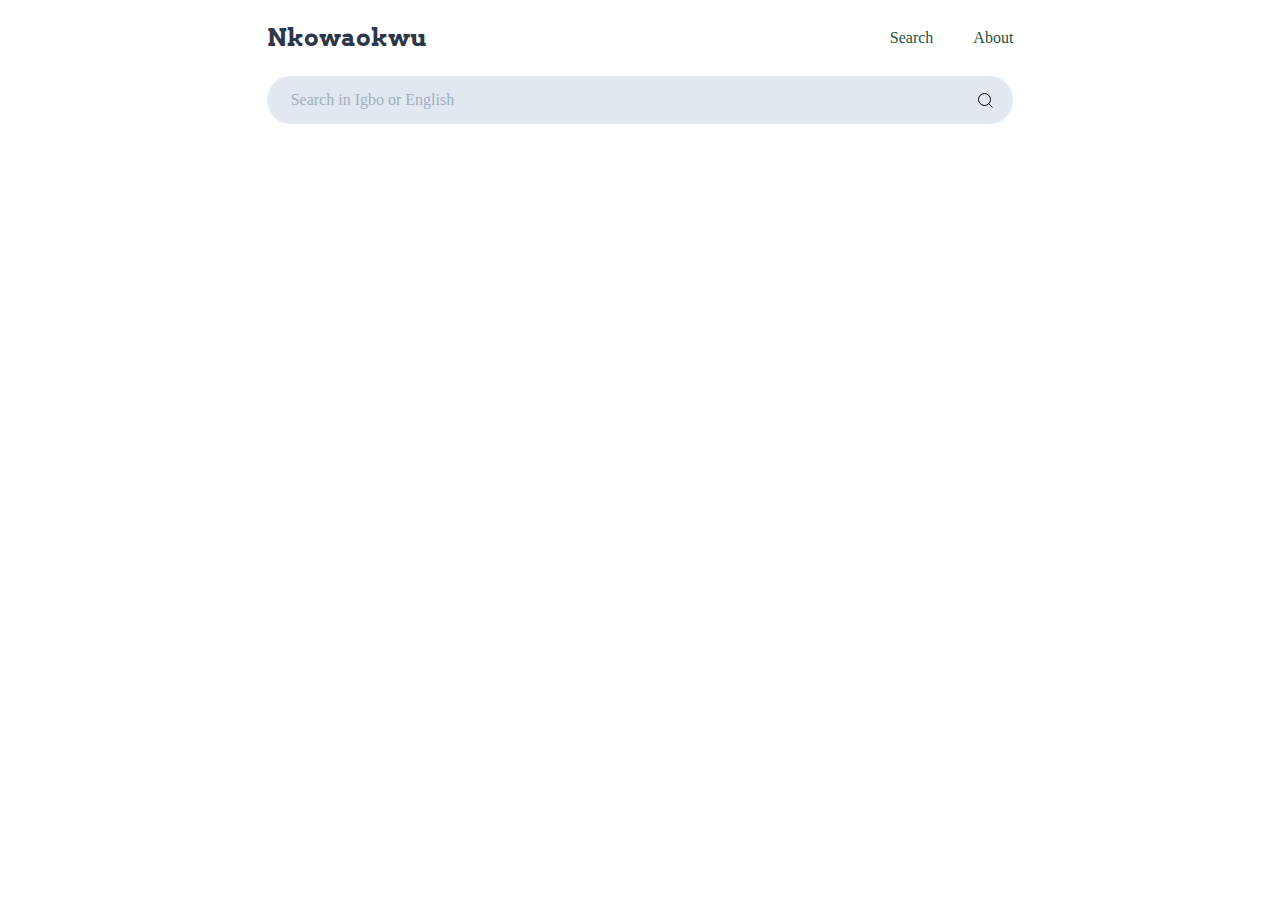
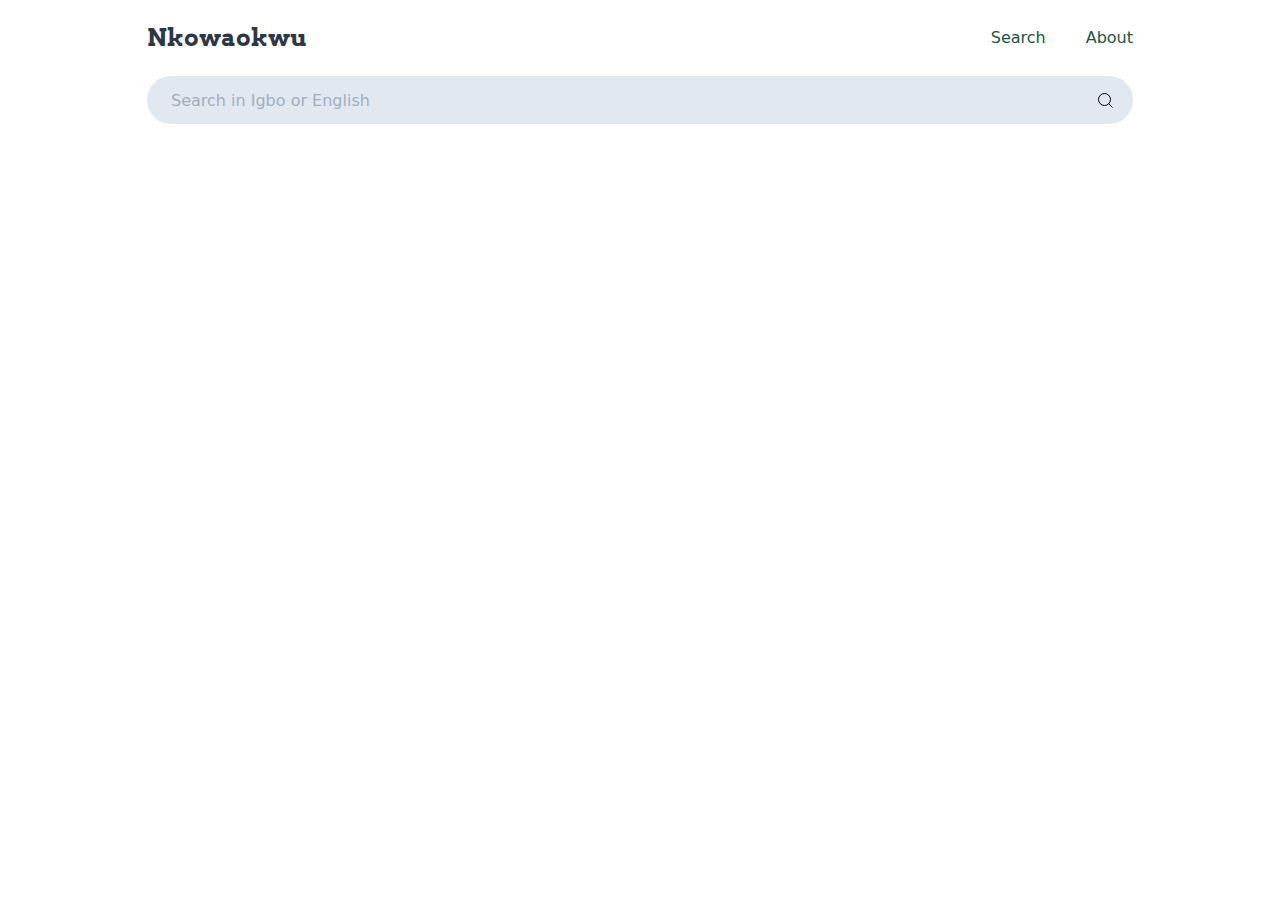
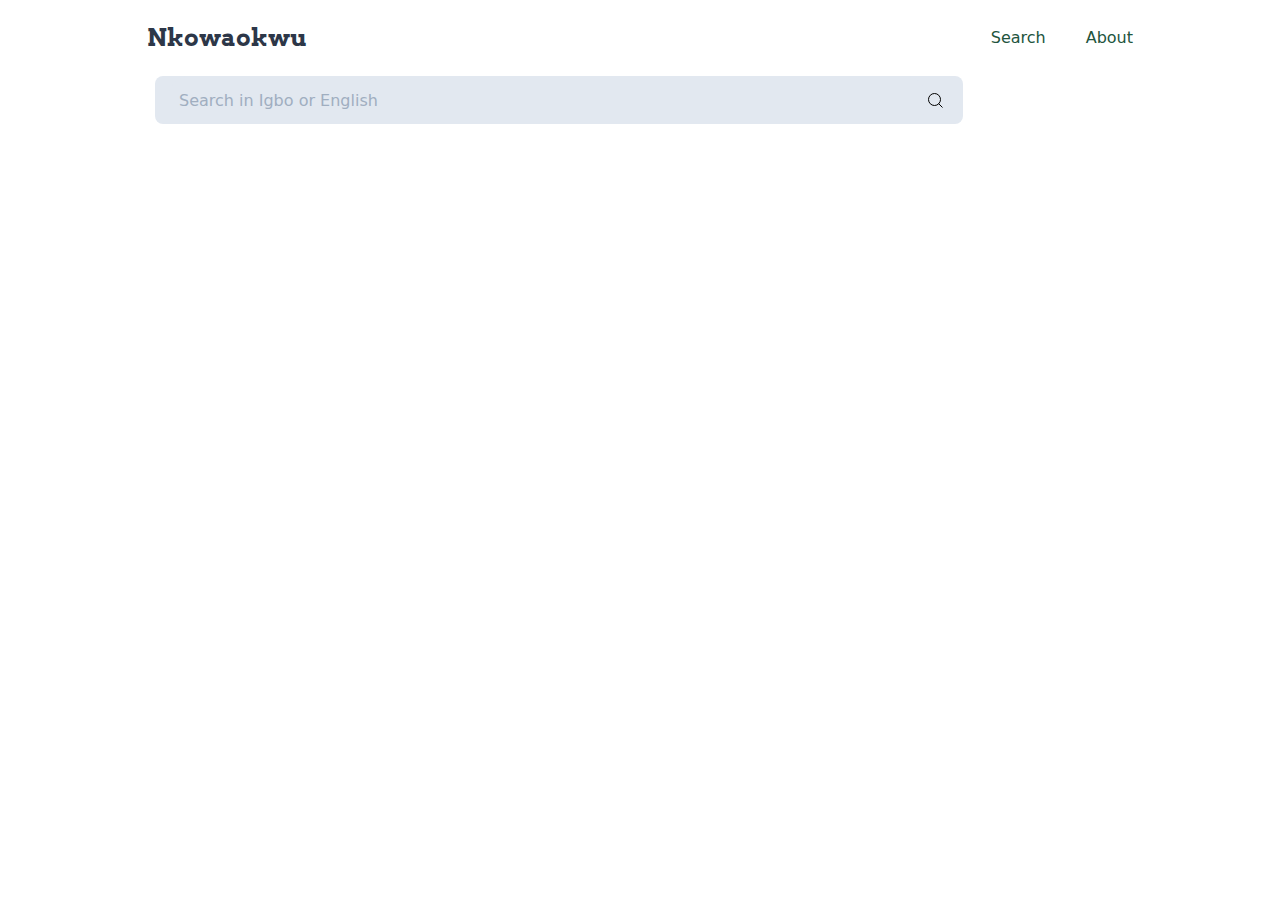
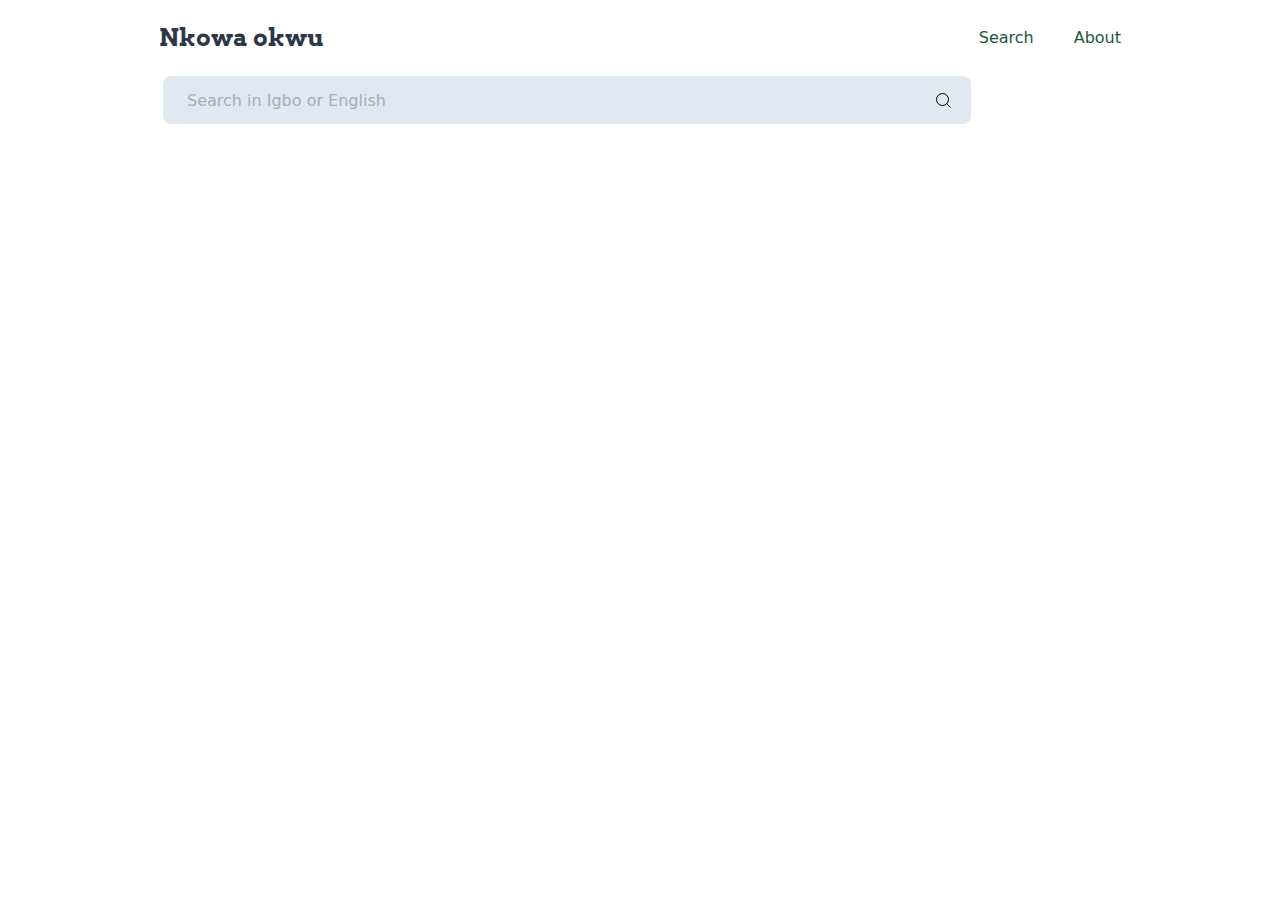
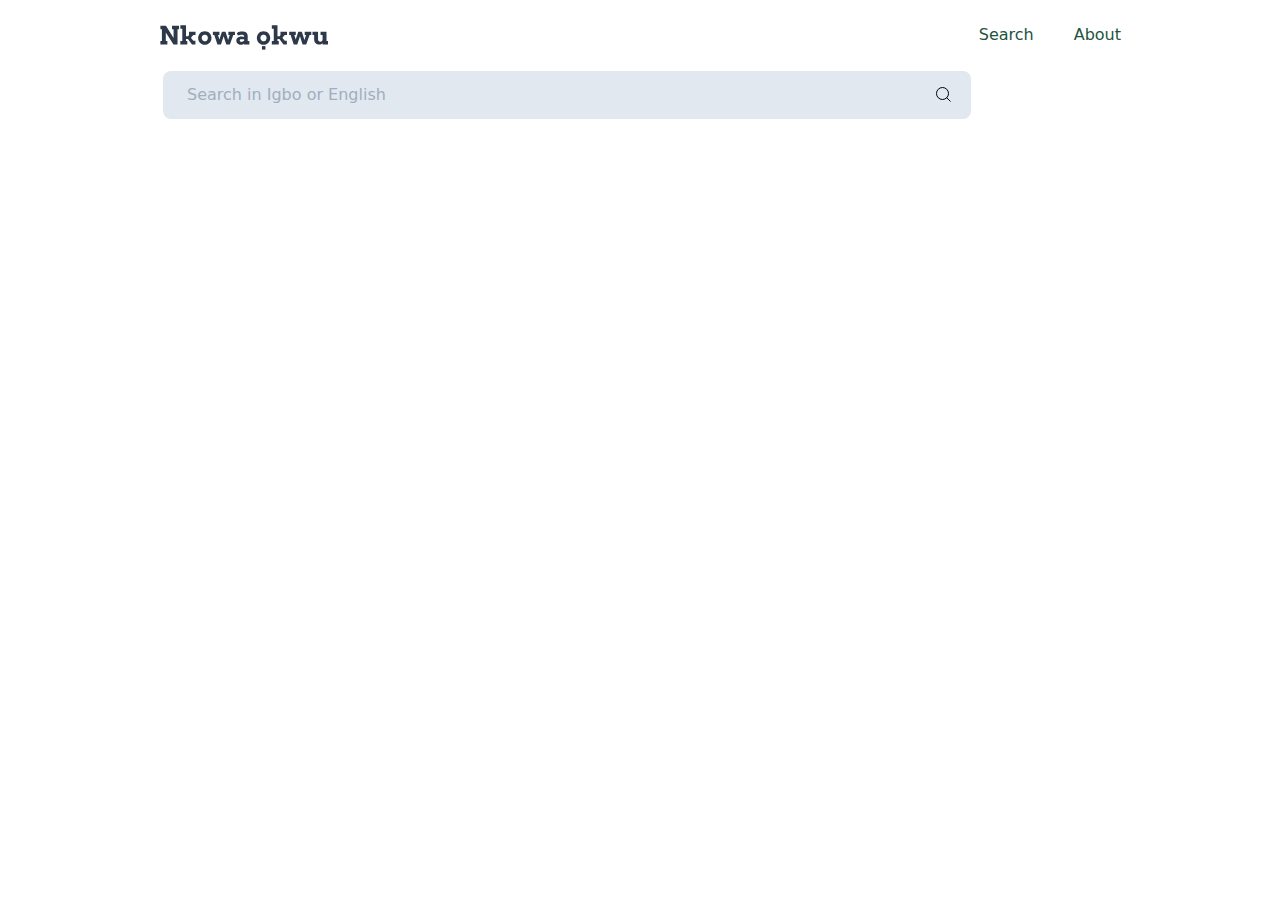
